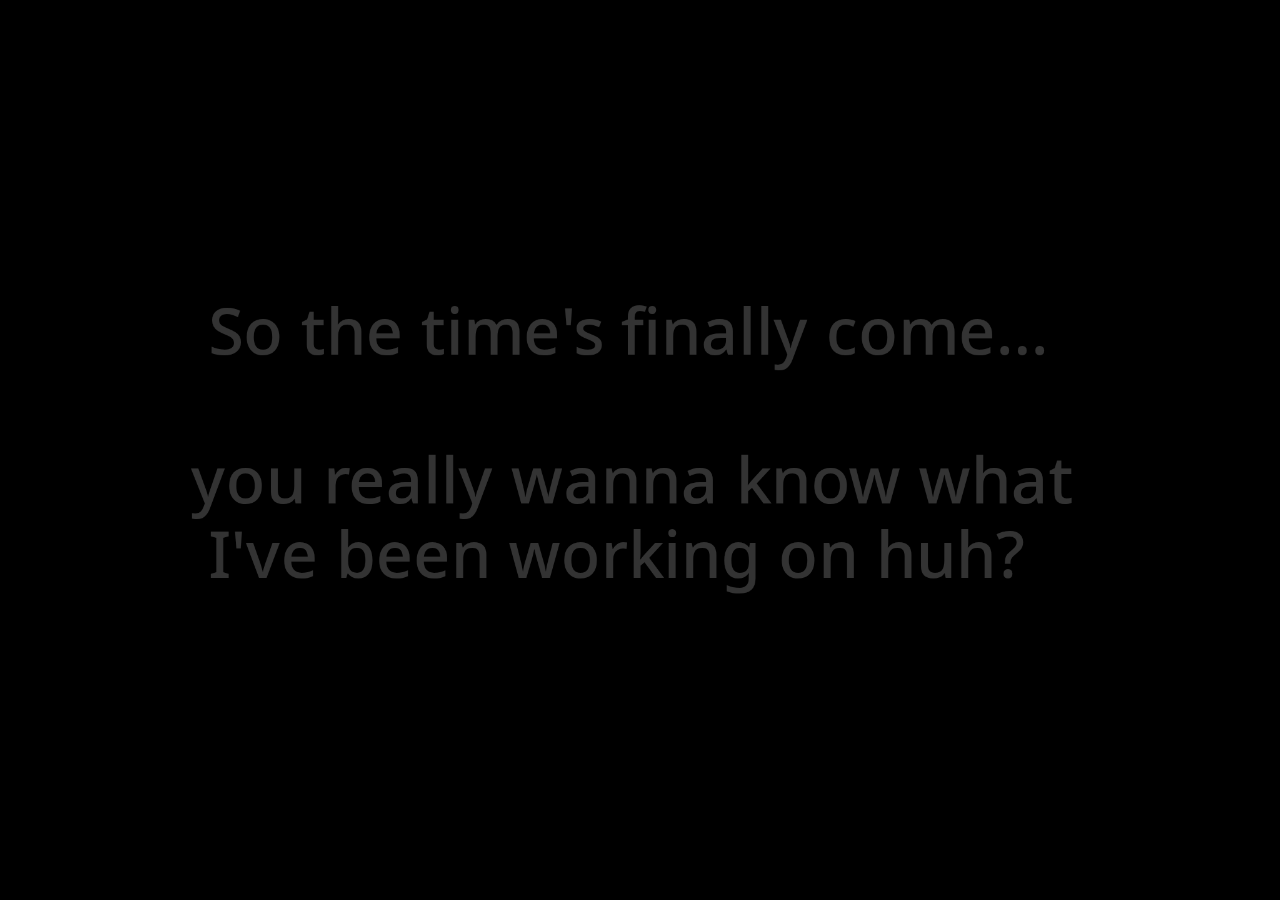
==== coolThing.html @ 1801b7de "first commit" ====
<!DOCTYPE html>
<!-- Created with https://packager.turbowarp.org/ -->
<html>
<head>
  <meta charset="utf-8">
  <meta name="viewport" content="width=device-width, initial-scale=1.0, maximum-scale=1.0, user-scalable=no">
  <!-- We only include this to explicitly loosen the CSP of various packager environments. It does not provide any security. -->
  <meta http-equiv="Content-Security-Policy" content="default-src * 'self' 'unsafe-inline' 'unsafe-eval' data: blob:">
  <title>coolThing</title>
  <style>
    body {
      color: #000000;
      font-family: sans-serif;
      overflow: hidden;
      margin: 0;
      padding: 0;
    }
    :root, body.is-fullscreen {
      background-color: #000000;
    }
    [hidden] {
      display: none !important;
    }
    h1 {
      font-weight: normal;
    }
    a {
      color: inherit;
      text-decoration: underline;
      cursor: pointer;
    }

    #app, #loading, #error, #launch {
      position: absolute;
      top: 0;
      left: 0;
      width: 100%;
      height: 100%;
    }
    .screen {
      display: flex;
      flex-direction: column;
      align-items: center;
      justify-content: center;
      text-align: center;
      cursor: default;
      user-select: none;
      -webkit-user-select: none;
      background-color: #000000;
    }
    #launch {
      background-color: rgba(0, 0, 0, 0.7);
      cursor: pointer;
    }
    .green-flag {
      width: 80px;
      height: 80px;
      padding: 16px;
      border-radius: 100%;
      background: rgba(255, 255, 255, 0.75);
      border: 3px solid hsla(0, 100%, 100%, 1);
      display: flex;
      justify-content: center;
      align-items: center;
      box-sizing: border-box;
    }
    #loading {
      
    }
    .progress-bar-outer {
      border: 1px solid currentColor;
      height: 10px;
      width: 200px;
      max-width: 200px;
    }
    .progress-bar-inner {
      height: 100%;
      width: 0;
      background-color: currentColor;
    }
    .loading-text, noscript {
      font-weight: normal;
      font-size: 36px;
      margin: 0 0 16px;
    }
    .loading-image {
      margin: 0 0 16px;
    }
    #error-message, #error-stack {
      font-family: monospace;
      max-width: 600px;
      white-space: pre-wrap;
      user-select: text;
      -webkit-user-select: text;
    }
    #error-stack {
      text-align: left;
      max-height: 200px;
      overflow: auto;
    }
    .control-button {
      width: 2rem;
      height: 2rem;
      padding: 0.375rem;
      border-radius: 0.25rem;
      margin-top: 0.5rem;
      margin-bottom: 0.5rem;
      user-select: none;
      -webkit-user-select: none;
      cursor: pointer;
      border: 0;
      border-radius: 4px;
    }
    .control-button:hover {
      background: #00000026;
    }
    .control-button.active {
      background: #00000059;
    }
    .fullscreen-button {
      background: white !important;
    }
    .standalone-fullscreen-button {
      position: absolute;
      top: 0;
      right: 0;
      background-color: rgba(0, 0, 0, 0.5);
      border-radius: 0 0 0 4px;
      padding: 4px;
      cursor: pointer;
    }
    .sc-canvas {
      cursor: auto;
    }
    .sc-monitor-root[opcode^="data_"] .sc-monitor-value-color {
      background-color: #ff8c1a !important;
    }
    
  </style>
  <meta name="theme-color" content="#000000">
  
</head>
<body>
  <div id="app"></div>

  <div id="launch" class="screen" hidden title="Click to start">
    <div class="green-flag">
      <svg viewBox="0 0 16.63 17.5" width="42" height="44">
        <defs><style>.cls-1,.cls-2{fill:#4cbf56;stroke:#45993d;stroke-linecap:round;stroke-linejoin:round;}.cls-2{stroke-width:1.5px;}</style></defs>
        <path class="cls-1" d="M.75,2A6.44,6.44,0,0,1,8.44,2h0a6.44,6.44,0,0,0,7.69,0V12.4a6.44,6.44,0,0,1-7.69,0h0a6.44,6.44,0,0,0-7.69,0"/>
        <line class="cls-2" x1="0.75" y1="16.75" x2="0.75" y2="0.75"/>
      </svg>
    </div>
  </div>

  <div id="loading" class="screen">
    <noscript>Enable JavaScript</noscript>
    
    
    
  </div>

  <div id="error" class="screen" hidden>
    <h1>Error</h1>
    <details>
      <summary id="error-message"></summary>
      <p id="error-stack"></p>
    </details>
  </div>

  <script>/*!
Parts of this script are from the TurboWarp Packager <https://packager.turbowarp.org/>, licensed as follows:
Copyright (C) 2021-2022 Thomas Weber

This program is free software: you can redistribute it and/or modify
it under the terms of the GNU Lesser General Public License version 3
as published by the Free Software Foundation.

This program is distributed in the hope that it will be useful,
but WITHOUT ANY WARRANTY; without even the implied warranty of
MERCHANTABILITY or FITNESS FOR A PARTICULAR PURPOSE.  See the
GNU Lesser General Public License for more details.

You should have received a copy of the GNU Lesser General Public License
along with this program. If not, see <https://www.gnu.org/licenses/>.

Parts of this script are from Scratch <https://scratch.mit.edu/>, licensed as follows:
Copyright (c) 2016, Massachusetts Institute of Technology
All rights reserved.

Redistribution and use in source and binary forms, with or without modification, are permitted provided that the following conditions are met:

1. Redistributions of source code must retain the above copyright notice, this list of conditions and the following disclaimer.

2. Redistributions in binary form must reproduce the above copyright notice, this list of conditions and the following disclaimer in the documentation and/or other materials provided with the distribution.

3. Neither the name of the copyright holder nor the names of its contributors may be used to endorse or promote products derived from this software without specific prior written permission.

THIS SOFTWARE IS PROVIDED BY THE COPYRIGHT HOLDERS AND CONTRIBUTORS "AS IS" AND ANY EXPRESS OR IMPLIED WARRANTIES, INCLUDING, BUT NOT LIMITED TO, THE IMPLIED WARRANTIES OF MERCHANTABILITY AND FITNESS FOR A PARTICULAR PURPOSE ARE DISCLAIMED. IN NO EVENT SHALL THE COPYRIGHT HOLDER OR CONTRIBUTORS BE LIABLE FOR ANY DIRECT, INDIRECT, INCIDENTAL, SPECIAL, EXEMPLARY, OR CONSEQUENTIAL DAMAGES (INCLUDING, BUT NOT LIMITED TO, PROCUREMENT OF SUBSTITUTE GOODS OR SERVICES; LOSS OF USE, DATA, OR PROFITS; OR BUSINESS INTERRUPTION) HOWEVER CAUSED AND ON ANY THEORY OF LIABILITY, WHETHER IN CONTRACT, STRICT LIABILITY, OR TORT (INCLUDING NEGLIGENCE OR OTHERWISE) ARISING IN ANY WAY OUT OF THE USE OF THIS SOFTWARE, EVEN IF ADVISED OF THE POSSIBILITY OF SUCH DAMAGE.
*/

!function(A){function B(B){for(var t,g,i=B[0],Q=B[1],s=0,r=[];s<i.length;s++)g=i[s],Object.prototype.hasOwnProperty.call(e,g)&&e[g]&&r.push(e[g][0]),e[g]=0;for(t in Q)Object.prototype.hasOwnProperty.call(Q,t)&&(A[t]=Q[t]);for(n&&n(B);r.length;)r.shift()()}var t={},e={1:0};function g(B){if(t[B])return t[B].exports;var e=t[B]={i:B,l:!1,exports:{}};return A[B].call(e.exports,e,e.exports,g),e.l=!0,e.exports}g.e=function(A){var B=[],t=e[A];if(0!==t)if(t)B.push(t[2]);else{var i=new Promise((function(B,g){t=e[A]=[B,g]}));B.push(t[2]=i);var Q,s=document.createElement("script");s.charset="utf-8",s.timeout=120,g.nc&&s.setAttribute("nonce",g.nc),s.src=function(A){return g.p+"scaffolding/"+({0:"iframe-extension-worker"}[A]||A)+".js"}(A);var n=new Error;Q=function(B){s.onerror=s.onload=null,clearTimeout(r);var t=e[A];if(0!==t){if(t){var g=B&&("load"===B.type?"missing":B.type),i=B&&B.target&&B.target.src;n.message="Loading chunk "+A+" failed.\n("+g+": "+i+")",n.name="ChunkLoadError",n.type=g,n.request=i,t[1](n)}e[A]=void 0}};var r=setTimeout((function(){Q({type:"timeout",target:s})}),12e4);s.onerror=s.onload=Q,document.head.appendChild(s)}return Promise.all(B)},g.m=A,g.c=t,g.d=function(A,B,t){g.o(A,B)||Object.defineProperty(A,B,{enumerable:!0,get:t})},g.r=function(A){"undefined"!=typeof Symbol&&Symbol.toStringTag&&Object.defineProperty(A,Symbol.toStringTag,{value:"Module"}),Object.defineProperty(A,"__esModule",{value:!0})},g.t=function(A,B){if(1&B&&(A=g(A)),8&B)return A;if(4&B&&"object"==typeof A&&A&&A.__esModule)return A;var t=Object.create(null);if(g.r(t),Object.defineProperty(t,"default",{enumerable:!0,value:A}),2&B&&"string"!=typeof A)for(var e in A)g.d(t,e,function(B){return A[B]}.bind(null,e));return t},g.n=function(A){var B=A&&A.__esModule?function(){return A.default}:function(){return A};return g.d(B,"a",B),B},g.o=function(A,B){return Object.prototype.hasOwnProperty.call(A,B)},g.p="",g.oe=function(A){throw console.error(A),A};var i=window.webpackJsonp=window.webpackJsonp||[],Q=i.push.bind(i);i.push=B,i=i.slice();for(var s=0;s<i.length;s++)B(i[s]);var n=Q;g(g.s=322)}([function(A,B,t){const e=t(17);e.enable(),A.exports=e("vm")},function(A,B,t){const e=t(21);class g{static toNumber(A){if("number"==typeof A)return Number.isNaN(A)?0:A;const B=Number(A);return Number.isNaN(B)?0:B}static toBoolean(A){return"boolean"==typeof A?A:"string"==typeof A?""!==A&&"0"!==A&&"false"!==A.toLowerCase():Boolean(A)}static toString(A){return String(A)}static toRgbColorList(A){const B=g.toRgbColorObject(A);return[B.r,B.g,B.b]}static toRgbColorObject(A){let B;return"string"==typeof A&&"#"===A.substring(0,1)?(B=e.hexToRgb(A),B||(B={r:0,g:0,b:0,a:255})):B=e.decimalToRgb(g.toNumber(A)),B}static isWhiteSpace(A){return null===A||"string"==typeof A&&0===A.trim().length}static compare(A,B){let t=Number(A),e=Number(B);if(0===t&&g.isWhiteSpace(A)?t=NaN:0===e&&g.isWhiteSpace(B)&&(e=NaN),isNaN(t)||isNaN(e)){const t=String(A).toLowerCase(),e=String(B).toLowerCase();return t<e?-1:t>e?1:0}return t===1/0&&e===1/0||t===-1/0&&e===-1/0?0:t-e}static isInt(A){return"number"==typeof A?!!isNaN(A)||A===Math.floor(A):"boolean"==typeof A||"string"==typeof A&&A.indexOf(".")<0}static get LIST_INVALID(){return"INVALID"}static get LIST_ALL(){return"ALL"}static toListIndex(A,B,t){if("number"!=typeof A){if("all"===A)return t?g.LIST_ALL:g.LIST_INVALID;if("last"===A)return B>0?B:g.LIST_INVALID;if("random"===A||"any"===A)return B>0?1+Math.floor(Math.random()*B):g.LIST_INVALID}return(A=Math.floor(g.toNumber(A)))<1||A>B?g.LIST_INVALID:A}}A.exports=g},function(A,B){A.exports={BOOLEAN:"Boolean",BUTTON:"button",COMMAND:"command",CONDITIONAL:"conditional",EVENT:"event",HAT:"hat",LOOP:"loop",REPORTER:"reporter"}},function(A,B){A.exports=class{static degToRad(A){return A*Math.PI/180}static radToDeg(A){return 180*A/Math.PI}static clamp(A,B,t){return Math.min(Math.max(A,B),t)}static wrapClamp(A,B,t){const e=t-B+1;return A-Math.floor((A-B)/e)*e}static tan(A){switch(A%=360){case-270:case 90:return 1/0;case-90:case 270:return-1/0;default:return Math.round(1e10*Math.tan(Math.PI*A/180))/1e10}}static reducedSortOrdering(A){const B=A.slice(0).sort((A,B)=>A-B);return A.map(A=>B.indexOf(A))}static inclusiveRandIntWithout(A,B,t){const e=B-A,g=A+Math.floor(Math.random()*e);return g>=t?g+1:g}static scale(A,B,t,e,g){return(A-B)/(t-B)*(g-e)+e}}},function(A,B,t){"use strict";var e=t(123),g=t(124),i=t(60),Q=t(59),s=t(58);function n(A,B){return Object.keys(B).forEach((function(t){A[t]=B[t]})),A}A.exports=function A(){var B=n({},s),t="en",r={},c=function(A){return A},E=null,o="warning",w={};function C(A,B,i){var Q="string"==typeof A?A:A.default,s=Y(Q,"object"==typeof A&&A.id||c(Q),i||t);return(s.format||(s.format=g(e(s.message),i||t,w)))(B)}C.rich=function(A,B,i){var Q="string"==typeof A?A:A.default,s=Y(Q,"object"==typeof A&&A.id||c(Q),i||t);return(s.toParts||(s.toParts=g.toParts(e(s.message,{tagsType:a}),i||t,w)))(B)};var a="<>";function I(A,B){var t=A[2];return function(A,B){var e="object"==typeof t?function(A,B){return Object.keys(A).reduce((function(t,e){return t[e]=A[e](B),t}),{})}(t,B):t;return"function"==typeof A?A(e):A}}function Y(A,B,t){var e=Q(t,r)||"en",g=r[e]||(r[e]={}),i=g[B];if("string"==typeof i&&(i=g[B]={message:i}),!i){var s='Translation for "'+B+'" in "'+e+'" is missing';if("warning"===o)"undefined"!=typeof console&&console.warn(s);else if("ignore"!==o)throw new Error(s);var n="function"==typeof E?E(A,B,e)||A:E||A;i=g[B]={message:n}}return i}function h(A,B,e,g,s){"object"==typeof e&&"object"!=typeof g&&(s=g,g=e,e=0);var n=Q(s||t,i),r=n&&i[n][A]||M;return g["="+ +B]||g[r(B-e)]||g.other}function M(){return"other"}return w[a]=I,C.setup=function(A){return(A=A||{}).locale&&(t=A.locale),"translations"in A&&(r=A.translations||{}),A.generateId&&(c=A.generateId),"missingReplacement"in A&&(E=A.missingReplacement),A.missingTranslation&&(o=A.missingTranslation),A.formats&&(A.formats.number&&n(B.number,A.formats.number),A.formats.date&&n(B.date,A.formats.date),A.formats.time&&n(B.time,A.formats.time)),A.types&&((w=A.types)[a]=I),{locale:t,translations:r,generateId:c,missingReplacement:E,missingTranslation:o,formats:B,types:w}},C.number=function(A,e,g){var i=e&&B.number[e]||B.parseNumberPattern(e)||B.number.default;return new Intl.NumberFormat(g||t,i).format(A)},C.date=function(A,e,g){var i=e&&B.date[e]||B.parseDatePattern(e)||B.date.default;return new Intl.DateTimeFormat(g||t,i).format(A)},C.time=function(A,e,g){var i=e&&B.time[e]||B.parseDatePattern(e)||B.time.default;return new Intl.DateTimeFormat(g||t,i).format(A)},C.select=function(A,B){return B[A]||B.other},C.custom=function(A,B,t,e){return A[1]in w?w[A[1]](A,B)(t,e):t},C.plural=h.bind(null,"cardinal"),C.selectordinal=h.bind(null,"ordinal"),C.namespace=A,C}()},function(A,B){A.exports={ANGLE:"angle",BOOLEAN:"Boolean",COLOR:"color",NUMBER:"number",STRING:"string",MATRIX:"matrix",NOTE:"note",IMAGE:"image"}},function(A,B){const t="!#%()*+,-./:;=?@[]^_`{|}~ABCDEFGHIJKLMNOPQRSTUVWXYZabcdefghijklmnopqrstuvwxyz0123456789";A.exports=function(){const A=t.length,B=[];for(let e=0;e<20;e++)B[e]=t.charAt(Math.random()*A);return B.join("")}},function(A,B,t){const e=t(0);class g{static withoutTrailingDigits(A){let B=A.length-1;for(;B>=0&&"0123456789".indexOf(A.charAt(B))>-1;)B--;return A.slice(0,B+1)}static unusedName(A,B){if(B.indexOf(A)<0)return A;A=g.withoutTrailingDigits(A);let t=2;for(;B.indexOf(A+t)>=0;)t++;return A+t}static splitFirst(A,B){const t=A.indexOf(B);return t>=0?[A.substring(0,t),A.substring(t+1)]:[A,null]}static stringify(A){return JSON.stringify(A,(A,B)=>"number"!=typeof B||B!==1/0&&B!==-1/0&&!isNaN(B)?B:0)}static replaceUnsafeChars(A){if("string"!=typeof A){if(!Array.isArray(A))return e.error("Unexpected input recieved in replaceUnsafeChars"),A;A=String(A)}return A.replace(/[<>&'"]/g,A=>{switch(A){case"<":return"lt";case">":return"gt";case"&":return"amp";case"'":return"apos";case'"':return"quot"}})}}A.exports=g},function(A,B,t){const e=t(6),g=t(28);class i{constructor(A,B,t,g){switch(this.id=A||e(),this.name=B,this.type=t,this.isCloud=g,this.type){case i.SCALAR_TYPE:this.value=0;break;case i.LIST_TYPE:this.value=[];break;case i.BROADCAST_MESSAGE_TYPE:this.value=this.name;break;default:throw new Error("Invalid variable type: ".concat(this.type))}}toXML(A){return A=!0===A,'<variable type="'.concat(this.type,'" id="').concat(this.id,'" islocal="').concat(A,'" iscloud="').concat(this.isCloud,'">').concat(g(this.name),"</variable>")}static get SCALAR_TYPE(){return""}static get LIST_TYPE(){return"list"}static get BROADCAST_MESSAGE_TYPE(){return"broadcast_msg"}}A.exports=i},function(A,B,t){
/*!
 * @license twgl.js 4.4.0 Copyright (c) 2015, Gregg Tavares All Rights Reserved.
 * Available via the MIT license.
 * see: http://github.com/greggman/twgl.js for details
 */
var e;"undefined"!=typeof self&&self,e=function(){return function(A){var B={};function t(e){if(B[e])return B[e].exports;var g=B[e]={i:e,l:!1,exports:{}};return A[e].call(g.exports,g,g.exports,t),g.l=!0,g.exports}return t.m=A,t.c=B,t.d=function(A,B,e){t.o(A,B)||Object.defineProperty(A,B,{configurable:!1,enumerable:!0,get:e})},t.n=function(A){var B=A&&A.__esModule?function(){return A.default}:function(){return A};return t.d(B,"a",B),B},t.o=function(A,B){return Object.prototype.hasOwnProperty.call(A,B)},t.p="",t(t.s=9)}([function(A,B,t){"use strict";B.__esModule=!0,B.copyExistingProperties=function(A,B){Object.keys(B).forEach((function(t){B.hasOwnProperty(t)&&A.hasOwnProperty(t)&&(B[t]=A[t])}))},B.copyNamedProperties=function(A,B,t){A.forEach((function(A){var e=B[A];void 0!==e&&(t[A]=e)}))},B.isBuffer=function(A,B){return Q||(Q=A.createBuffer()),B instanceof Q.constructor},B.isRenderbuffer=function(A,B){return s||(s=A.createRenderbuffer()),B instanceof s.constructor},B.isShader=function(A,B){return n||(n=A.createShader(A.VERTEX_SHADER)),B instanceof n.constructor},B.isTexture=function(A,B){return r||(r=A.createTexture()),B instanceof r.constructor},B.isSampler=function(A,B){if(!c){if(!A.createSampler)return!1;c=A.createSampler()}return B instanceof c.constructor},B.warn=B.error=void 0;var e,g=(e=t(2))&&e.__esModule?e:{default:e},i=g.default.console&&g.default.console.error&&"function"==typeof g.default.console.error?g.default.console.error.bind(g.default.console):function(){};B.error=i;var Q,s,n,r,c,E=g.default.console&&g.default.console.warn&&"function"==typeof g.default.console.warn?g.default.console.warn.bind(g.default.console):function(){};B.warn=E},function(A,B,t){"use strict";B.__esModule=!0,B.getGLTypeForTypedArray=function(A){if(A instanceof Int8Array)return 5120;if(A instanceof Uint8Array)return 5121;if(A instanceof Uint8ClampedArray)return 5121;if(A instanceof Int16Array)return 5122;if(A instanceof Uint16Array)return 5123;if(A instanceof Int32Array)return 5124;if(A instanceof Uint32Array)return 5125;if(A instanceof Float32Array)return 5126;throw"unsupported typed array type"},B.getGLTypeForTypedArrayType=function(A){if(A===Int8Array)return 5120;if(A===Uint8Array)return 5121;if(A===Uint8ClampedArray)return 5121;if(A===Int16Array)return 5122;if(A===Uint16Array)return 5123;if(A===Int32Array)return 5124;if(A===Uint32Array)return 5125;if(A===Float32Array)return 5126;throw"unsupported typed array type"},B.getTypedArrayTypeForGLType=function(A){var B=i[A];if(!B)throw"unknown gl type";return B},B.isArrayBuffer=void 0;var e,g=(e=t(2))&&e.__esModule?e:{default:e},i={},Q=i;Q[5120]=Int8Array,Q[5121]=Uint8Array,Q[5122]=Int16Array,Q[5123]=Uint16Array,Q[5124]=Int32Array,Q[5125]=Uint32Array,Q[5126]=Float32Array,Q[32819]=Uint16Array,Q[32820]=Uint16Array,Q[33635]=Uint16Array,Q[5131]=Uint16Array,Q[33640]=Uint32Array,Q[35899]=Uint32Array,Q[35902]=Uint32Array,Q[36269]=Uint32Array,Q[34042]=Uint32Array;var s=g.default.SharedArrayBuffer?function(A){return A&&A.buffer&&(A.buffer instanceof ArrayBuffer||A.buffer instanceof g.default.SharedArrayBuffer)}:function(A){return A&&A.buffer&&A.buffer instanceof ArrayBuffer};B.isArrayBuffer=s},function(A,B,t){"use strict";B.__esModule=!0,B.default=void 0;var e=void 0!==e?e:"undefined"!=typeof self?self:"undefined"!=typeof window?window:{};B.default=e},function(A,B,t){"use strict";B.__esModule=!0,B.add=function(A,B,t){return(t=t||new e(3))[0]=A[0]+B[0],t[1]=A[1]+B[1],t[2]=A[2]+B[2],t},B.copy=function(A,B){return(B=B||new e(3))[0]=A[0],B[1]=A[1],B[2]=A[2],B},B.create=function(A,B,t){var g=new e(3);return A&&(g[0]=A),B&&(g[1]=B),t&&(g[2]=t),g},B.cross=function(A,B,t){t=t||new e(3);var g=A[2]*B[0]-A[0]*B[2],i=A[0]*B[1]-A[1]*B[0];return t[0]=A[1]*B[2]-A[2]*B[1],t[1]=g,t[2]=i,t},B.distance=function(A,B){var t=A[0]-B[0],e=A[1]-B[1],g=A[2]-B[2];return Math.sqrt(t*t+e*e+g*g)},B.distanceSq=function(A,B){var t=A[0]-B[0],e=A[1]-B[1],g=A[2]-B[2];return t*t+e*e+g*g},B.divide=function(A,B,t){return(t=t||new e(3))[0]=A[0]/B[0],t[1]=A[1]/B[1],t[2]=A[2]/B[2],t},B.divScalar=function(A,B,t){return(t=t||new e(3))[0]=A[0]/B,t[1]=A[1]/B,t[2]=A[2]/B,t},B.dot=function(A,B){return A[0]*B[0]+A[1]*B[1]+A[2]*B[2]},B.lerp=function(A,B,t,g){return(g=g||new e(3))[0]=(1-t)*A[0]+t*B[0],g[1]=(1-t)*A[1]+t*B[1],g[2]=(1-t)*A[2]+t*B[2],g},B.length=function(A){return Math.sqrt(A[0]*A[0]+A[1]*A[1]+A[2]*A[2])},B.lengthSq=function(A){return A[0]*A[0]+A[1]*A[1]+A[2]*A[2]},B.mulScalar=function(A,B,t){return(t=t||new e(3))[0]=A[0]*B,t[1]=A[1]*B,t[2]=A[2]*B,t},B.multiply=function(A,B,t){return(t=t||new e(3))[0]=A[0]*B[0],t[1]=A[1]*B[1],t[2]=A[2]*B[2],t},B.negate=function(A,B){return(B=B||new e(3))[0]=-A[0],B[1]=-A[1],B[2]=-A[2],B},B.normalize=function(A,B){B=B||new e(3);var t=A[0]*A[0]+A[1]*A[1]+A[2]*A[2],g=Math.sqrt(t);return g>1e-5?(B[0]=A[0]/g,B[1]=A[1]/g,B[2]=A[2]/g):(B[0]=0,B[1]=0,B[2]=0),B},B.setDefaultType=function(A){var B=e;return e=A,B},B.subtract=function(A,B,t){return(t=t||new e(3))[0]=A[0]-B[0],t[1]=A[1]-B[1],t[2]=A[2]-B[2],t};var e=Float32Array},function(A,B,t){"use strict";B.__esModule=!0,B.isWebGL1=function(A){return!A.texStorage2D},B.isWebGL2=function(A){return!!A.texStorage2D},B.glEnumToString=void 0;var e,g,i=(e={},g={},function(A,B){return function(A){var B=A.constructor.name;if(!e[B]){for(var t in A)if("number"==typeof A[t]){var i=g[A[t]];g[A[t]]=i?"".concat(i," | ").concat(t):t}e[B]=!0}}(A),g[B]||"0x"+B.toString(16)});B.glEnumToString=i},function(A,B,t){"use strict";B.__esModule=!0,B.createAttributeSetters=z,B.createProgram=H,B.createProgramFromScripts=function(A,B,t,e,g){for(var i=N(t,e,g),Q=[],s=0;s<B.length;++s){var n=R(A,B[s],A[m[s]],i.errorCallback);if(!n)return null;Q.push(n)}return H(A,Q,i)},B.createProgramFromSources=p,B.createProgramInfo=function(A,B,t,e,g){var i=N(t,e,g),Q=!0;if(B=B.map((function(A){if(A.indexOf("\n")<0){var B=c(A);B?A=B.text:(i.errorCallback("no element with id: "+A),Q=!1)}return A})),!Q)return null;var s=p(A,B,i);return s?P(A,s):null},B.createProgramInfoFromProgram=P,B.createUniformSetters=y,B.createUniformBlockSpecFromProgram=j,B.createUniformBlockInfoFromProgram=S,B.createUniformBlockInfo=function(A,B,t){return S(A,B.program,B.uniformBlockSpec,t)},B.createTransformFeedback=function(A,B,t){var e=A.createTransformFeedback();return A.bindTransformFeedback(A.TRANSFORM_FEEDBACK,e),A.useProgram(B.program),T(A,B,t),A.bindTransformFeedback(A.TRANSFORM_FEEDBACK,null),function(A,B,t){for(var e in B.transformFeedbackInfo&&(B=B.transformFeedbackInfo),t.attribs&&(t=t.attribs),t){var g=B[e];g&&A.bindBufferBase(A.TRANSFORM_FEEDBACK_BUFFER,g.index,null)}}(A,B,t),e},B.createTransformFeedbackInfo=k,B.bindTransformFeedbackInfo=T,B.setAttributes=L,B.setBuffersAndAttributes=function(A,B,t){t.vertexArrayObject?A.bindVertexArray(t.vertexArrayObject):(L(B.attribSetters||B,t.attribs),t.indices&&A.bindBuffer(A.ELEMENT_ARRAY_BUFFER,t.indices))},B.setUniforms=function A(B,t){for(var e=B.uniformSetters||B,g=arguments.length,i=1;i<g;++i){var Q=arguments[i];if(Array.isArray(Q))for(var s=Q.length,n=0;n<s;++n)A(e,Q[n]);else for(var r in Q){var c=e[r];c&&c(Q[r])}}},B.setUniformBlock=function(A,B,t){b(A,B,t)&&A.bufferData(A.UNIFORM_BUFFER,t.array,A.DYNAMIC_DRAW)},B.setBlockUniforms=function(A,B){var t=A.uniforms;for(var e in B){var g=t[e];if(g){var i=B[e];i.length?g.set(i):g[0]=i}}},B.bindUniformBlock=b;var e,g=s(t(4)),i=s(t(0)),Q=(e=t(2))&&e.__esModule?e:{default:e};function s(A){if(A&&A.__esModule)return A;var B={};if(null!=A)for(var t in A)if(Object.prototype.hasOwnProperty.call(A,t)){var e=Object.defineProperty&&Object.getOwnPropertyDescriptor?Object.getOwnPropertyDescriptor(A,t):{};e.get||e.set?Object.defineProperty(B,t,e):B[t]=A[t]}return B.default=A,B}var n=i.error,r=i.warn,c=Q.default&&Q.default.document&&Q.default.document.getElementById?Q.default.document.getElementById.bind(Q.default.document):function(){return null},E={};function o(A,B){return E[B].bindPoint}function w(A,B){return function(t){A.uniform1i(B,t)}}function C(A,B){return function(t){A.uniform1iv(B,t)}}function a(A,B){return function(t){A.uniform2iv(B,t)}}function I(A,B){return function(t){A.uniform3iv(B,t)}}function Y(A,B){return function(t){A.uniform4iv(B,t)}}function h(A,B,t,e){var Q=o(0,B);return g.isWebGL2(A)?function(B){var g,s;i.isTexture(A,B)?(g=B,s=null):(g=B.texture,s=B.sampler),A.uniform1i(e,t),A.activeTexture(A.TEXTURE0+t),A.bindTexture(Q,g),A.bindSampler(t,s)}:function(B){A.uniform1i(e,t),A.activeTexture(A.TEXTURE0+t),A.bindTexture(Q,B)}}function M(A,B,t,e,Q){for(var s=o(0,B),n=new Int32Array(Q),r=0;r<Q;++r)n[r]=t+r;return g.isWebGL2(A)?function(B){A.uniform1iv(e,n),B.forEach((function(B,e){var g,Q;A.activeTexture(A.TEXTURE0+n[e]),i.isTexture(A,B)?(g=B,Q=null):(g=B.texture,Q=B.sampler),A.bindSampler(t,Q),A.bindTexture(s,g)}))}:function(B){A.uniform1iv(e,n),B.forEach((function(B,t){A.activeTexture(A.TEXTURE0+n[t]),A.bindTexture(s,B)}))}}function F(A,B){return function(t){A.bindBuffer(A.ARRAY_BUFFER,t.buffer),A.enableVertexAttribArray(B),A.vertexAttribPointer(B,t.numComponents||t.size,t.type||A.FLOAT,t.normalize||!1,t.stride||0,t.offset||0),void 0!==t.divisor&&A.vertexAttribDivisor(B,t.divisor)}}function D(A,B){return function(t){A.bindBuffer(A.ARRAY_BUFFER,t.buffer),A.enableVertexAttribArray(B),A.vertexAttribIPointer(B,t.numComponents||t.size,t.type||A.INT,t.stride||0,t.offset||0),void 0!==t.divisor&&A.vertexAttribDivisor(B,t.divisor)}}function u(A,B,t){var e=t.size,g=t.count;return function(t){A.bindBuffer(A.ARRAY_BUFFER,t.buffer);for(var i=t.size||t.numComponents||e,Q=i/g,s=t.type||A.FLOAT,n=E[s].size*i,r=t.normalize||!1,c=t.offset||0,o=n/g,w=0;w<g;++w)A.enableVertexAttribArray(B+w),A.vertexAttribPointer(B+w,Q,s,r,n,c+o*w),void 0!==t.divisor&&A.vertexAttribDivisor(B+w,t.divisor)}}E[5126]={Type:Float32Array,size:4,setter:function(A,B){return function(t){A.uniform1f(B,t)}},arraySetter:function(A,B){return function(t){A.uniform1fv(B,t)}}},E[35664]={Type:Float32Array,size:8,setter:function(A,B){return function(t){A.uniform2fv(B,t)}}},E[35665]={Type:Float32Array,size:12,setter:function(A,B){return function(t){A.uniform3fv(B,t)}}},E[35666]={Type:Float32Array,size:16,setter:function(A,B){return function(t){A.uniform4fv(B,t)}}},E[5124]={Type:Int32Array,size:4,setter:w,arraySetter:C},E[35667]={Type:Int32Array,size:8,setter:a},E[35668]={Type:Int32Array,size:12,setter:I},E[35669]={Type:Int32Array,size:16,setter:Y},E[5125]={Type:Uint32Array,size:4,setter:function(A,B){return function(t){A.uniform1ui(B,t)}},arraySetter:function(A,B){return function(t){A.uniform1uiv(B,t)}}},E[36294]={Type:Uint32Array,size:8,setter:function(A,B){return function(t){A.uniform2uiv(B,t)}}},E[36295]={Type:Uint32Array,size:12,setter:function(A,B){return function(t){A.uniform3uiv(B,t)}}},E[36296]={Type:Uint32Array,size:16,setter:function(A,B){return function(t){A.uniform4uiv(B,t)}}},E[35670]={Type:Uint32Array,size:4,setter:w,arraySetter:C},E[35671]={Type:Uint32Array,size:8,setter:a},E[35672]={Type:Uint32Array,size:12,setter:I},E[35673]={Type:Uint32Array,size:16,setter:Y},E[35674]={Type:Float32Array,size:16,setter:function(A,B){return function(t){A.uniformMatrix2fv(B,!1,t)}}},E[35675]={Type:Float32Array,size:36,setter:function(A,B){return function(t){A.uniformMatrix3fv(B,!1,t)}}},E[35676]={Type:Float32Array,size:64,setter:function(A,B){return function(t){A.uniformMatrix4fv(B,!1,t)}}},E[35685]={Type:Float32Array,size:24,setter:function(A,B){return function(t){A.uniformMatrix2x3fv(B,!1,t)}}},E[35686]={Type:Float32Array,size:32,setter:function(A,B){return function(t){A.uniformMatrix2x4fv(B,!1,t)}}},E[35687]={Type:Float32Array,size:24,setter:function(A,B){return function(t){A.uniformMatrix3x2fv(B,!1,t)}}},E[35688]={Type:Float32Array,size:48,setter:function(A,B){return function(t){A.uniformMatrix3x4fv(B,!1,t)}}},E[35689]={Type:Float32Array,size:32,setter:function(A,B){return function(t){A.uniformMatrix4x2fv(B,!1,t)}}},E[35690]={Type:Float32Array,size:48,setter:function(A,B){return function(t){A.uniformMatrix4x3fv(B,!1,t)}}},E[35678]={Type:null,size:0,setter:h,arraySetter:M,bindPoint:3553},E[35680]={Type:null,size:0,setter:h,arraySetter:M,bindPoint:34067},E[35679]={Type:null,size:0,setter:h,arraySetter:M,bindPoint:32879},E[35682]={Type:null,size:0,setter:h,arraySetter:M,bindPoint:3553},E[36289]={Type:null,size:0,setter:h,arraySetter:M,bindPoint:35866},E[36292]={Type:null,size:0,setter:h,arraySetter:M,bindPoint:35866},E[36293]={Type:null,size:0,setter:h,arraySetter:M,bindPoint:34067},E[36298]={Type:null,size:0,setter:h,arraySetter:M,bindPoint:3553},E[36299]={Type:null,size:0,setter:h,arraySetter:M,bindPoint:32879},E[36300]={Type:null,size:0,setter:h,arraySetter:M,bindPoint:34067},E[36303]={Type:null,size:0,setter:h,arraySetter:M,bindPoint:35866},E[36306]={Type:null,size:0,setter:h,arraySetter:M,bindPoint:3553},E[36307]={Type:null,size:0,setter:h,arraySetter:M,bindPoint:32879},E[36308]={Type:null,size:0,setter:h,arraySetter:M,bindPoint:34067},E[36311]={Type:null,size:0,setter:h,arraySetter:M,bindPoint:35866};var l={};l[5126]={size:4,setter:F},l[35664]={size:8,setter:F},l[35665]={size:12,setter:F},l[35666]={size:16,setter:F},l[5124]={size:4,setter:D},l[35667]={size:8,setter:D},l[35668]={size:12,setter:D},l[35669]={size:16,setter:D},l[5125]={size:4,setter:D},l[36294]={size:8,setter:D},l[36295]={size:12,setter:D},l[36296]={size:16,setter:D},l[35670]={size:4,setter:D},l[35671]={size:8,setter:D},l[35672]={size:12,setter:D},l[35673]={size:16,setter:D},l[35674]={size:4,setter:u,count:2},l[35675]={size:9,setter:u,count:3},l[35676]={size:16,setter:u,count:4};var d=/^[ \t]*\n/;function U(A,B,t,e){var g=e||n,i=A.createShader(t),Q=0;if(d.test(B)&&(Q=1,B=B.replace(d,"")),A.shaderSource(i,B),A.compileShader(i),!A.getShaderParameter(i,A.COMPILE_STATUS)){var s=A.getShaderInfoLog(i);return g(function(A,B){return B=B||0,++B,A.split("\n").map((function(A,t){return t+B+": "+A})).join("\n")}(B,Q)+"\n*** Error compiling shader: "+s),A.deleteShader(i),null}return i}function N(A,B,t){var e;if("function"==typeof B&&(t=B,B=void 0),"function"==typeof A)t=A,A=void 0;else if(A&&!Array.isArray(A)){if(A.errorCallback)return A;var g=A;t=g.errorCallback,A=g.attribLocations,e=g.transformFeedbackVaryings}var i={errorCallback:t||n,transformFeedbackVaryings:e};if(A){var Q={};Array.isArray(A)?A.forEach((function(A,t){Q[A]=B?B[t]:t})):Q=A,i.attribLocations=Q}return i}var m=["VERTEX_SHADER","FRAGMENT_SHADER"];function G(A){return A.indexOf("frag")>=0?(void 0).FRAGMENT_SHADER:A.indexOf("vert")>=0?(void 0).VERTEX_SHADER:void 0}function f(A,B){B.forEach((function(B){A.deleteShader(B)}))}function H(A,B,t,e,g){for(var Q=N(t,e,g),s=[],n=[],r=0;r<B.length;++r){var E=B[r];if("string"==typeof E){var o=c(E),w=o?o.text:E,C=A[m[r]];o&&o.type&&(C=G(o.type)||C),E=U(A,w,C,Q.errorCallback),n.push(E)}i.isShader(A,E)&&s.push(E)}if(s.length!==B.length)return Q.errorCallback("not enough shaders for program"),f(A,n),null;var a=A.createProgram();s.forEach((function(B){A.attachShader(a,B)})),Q.attribLocations&&Object.keys(Q.attribLocations).forEach((function(B){A.bindAttribLocation(a,Q.attribLocations[B],B)}));var I=Q.transformFeedbackVaryings;if(I&&(I.attribs&&(I=I.attribs),Array.isArray(I)||(I=Object.keys(I)),A.transformFeedbackVaryings(a,I,Q.transformFeedbackMode||A.SEPARATE_ATTRIBS)),A.linkProgram(a),!A.getProgramParameter(a,A.LINK_STATUS)){var Y=A.getProgramInfoLog(a);return Q.errorCallback("Error in program linking:"+Y),A.deleteProgram(a),f(A,n),null}return a}function R(A,B,t,e){var g,i=c(B);if(!i)throw"*** Error: unknown script element"+B;g=i.text;var Q=t||G(i.type);if(!Q)throw"*** Error: unknown shader type";return U(A,g,Q,e)}function p(A,B,t,e,g){for(var i=N(t,e,g),Q=[],s=0;s<B.length;++s){var n=U(A,B[s],A[m[s]],i.errorCallback);if(!n)return null;Q.push(n)}return H(A,Q,i)}function J(A){var B=A.name;return B.startsWith("gl_")||B.startsWith("webgl_")}function y(A,B){var t=0;function e(B,e){var g,i=A.getUniformLocation(B,e.name),Q=e.size>1&&"[0]"===e.name.substr(-3),s=e.type,n=E[s];if(!n)throw"unknown type: 0x"+s.toString(16);if(n.bindPoint){var r=t;t+=e.size,g=Q?n.arraySetter(A,s,r,i,e.size):n.setter(A,s,r,i,e.size)}else g=n.arraySetter&&Q?n.arraySetter(A,i):n.setter(A,i);return g.location=i,g}for(var g={},i=A.getProgramParameter(B,A.ACTIVE_UNIFORMS),Q=0;Q<i;++Q){var s=A.getActiveUniform(B,Q);if(!J(s)){var n=s.name;"[0]"===n.substr(-3)&&(n=n.substr(0,n.length-3));var r=e(B,s);g[n]=r}}return g}function k(A,B){for(var t={},e=A.getProgramParameter(B,A.TRANSFORM_FEEDBACK_VARYINGS),g=0;g<e;++g){var i=A.getTransformFeedbackVarying(B,g);t[i.name]={index:g,type:i.type,size:i.size}}return t}function T(A,B,t){for(var e in B.transformFeedbackInfo&&(B=B.transformFeedbackInfo),t.attribs&&(t=t.attribs),t){var g=B[e];if(g){var i=t[e];i.offset?A.bindBufferRange(A.TRANSFORM_FEEDBACK_BUFFER,g.index,i.buffer,i.offset,i.size):A.bindBufferBase(A.TRANSFORM_FEEDBACK_BUFFER,g.index,i.buffer)}}}function j(A,B){for(var t=A.getProgramParameter(B,A.ACTIVE_UNIFORMS),e=[],g=[],i=0;i<t;++i){g.push(i),e.push({});var Q=A.getActiveUniform(B,i);if(J(Q))break;e[i].name=Q.name}[["UNIFORM_TYPE","type"],["UNIFORM_SIZE","size"],["UNIFORM_BLOCK_INDEX","blockNdx"],["UNIFORM_OFFSET","offset"]].forEach((function(t){var i=t[0],Q=t[1];A.getActiveUniforms(B,g,A[i]).forEach((function(A,B){e[B][Q]=A}))}));for(var s={},n=A.getProgramParameter(B,A.ACTIVE_UNIFORM_BLOCKS),r=0;r<n;++r){var c=A.getActiveUniformBlockName(B,r),E={index:r,usedByVertexShader:A.getActiveUniformBlockParameter(B,r,A.UNIFORM_BLOCK_REFERENCED_BY_VERTEX_SHADER),usedByFragmentShader:A.getActiveUniformBlockParameter(B,r,A.UNIFORM_BLOCK_REFERENCED_BY_FRAGMENT_SHADER),size:A.getActiveUniformBlockParameter(B,r,A.UNIFORM_BLOCK_DATA_SIZE),uniformIndices:A.getActiveUniformBlockParameter(B,r,A.UNIFORM_BLOCK_ACTIVE_UNIFORM_INDICES)};E.used=E.usedByVertexSahder||E.usedByFragmentShader,s[c]=E}return{blockSpecs:s,uniformData:e}}var x=/\[\d+\]\.$/;function S(A,B,t,e){var g=t.blockSpecs,i=t.uniformData,Q=g[e];if(!Q)return r("no uniform block object named:",e),{name:e,uniforms:{}};var s=new ArrayBuffer(Q.size),n=A.createBuffer(),c=Q.index;A.bindBuffer(A.UNIFORM_BUFFER,n),A.uniformBlockBinding(B,Q.index,c);var o=e+".";x.test(o)&&(o=o.replace(x,"."));var w={};return Q.uniformIndices.forEach((function(A){var B=i[A],t=E[B.type],e=t.Type,g=B.size*t.size,Q=B.name;Q.substr(0,o.length)===o&&(Q=Q.substr(o.length)),w[Q]=new e(s,B.offset,g/e.BYTES_PER_ELEMENT)})),{name:e,array:s,asFloat:new Float32Array(s),buffer:n,uniforms:w}}function b(A,B,t){var e=(B.uniformBlockSpec||B).blockSpecs[t.name];if(e){var g=e.index;return A.bindBufferRange(A.UNIFORM_BUFFER,g,t.buffer,t.offset||0,t.array.byteLength),!0}return!1}function z(A,B){for(var t={},e=A.getProgramParameter(B,A.ACTIVE_ATTRIBUTES),g=0;g<e;++g){var i=A.getActiveAttrib(B,g);if(!J(i)){var Q=A.getAttribLocation(B,i.name),s=l[i.type],n=s.setter(A,Q,s);n.location=Q,t[i.name]=n}}return t}function L(A,B){for(var t in B){var e=A[t];e&&e(B[t])}}function P(A,B){var t={program:B,uniformSetters:y(A,B),attribSetters:z(A,B)};return g.isWebGL2(A)&&(t.uniformBlockSpec=j(A,B),t.transformFeedbackInfo=k(A,B)),t}},function(A,B,t){"use strict";B.__esModule=!0,B.axisRotate=function(A,B,t,e){e=e||new g(16);var i=B[0],Q=B[1],s=B[2],n=Math.sqrt(i*i+Q*Q+s*s),r=(i/=n)*i,c=(Q/=n)*Q,E=(s/=n)*s,o=Math.cos(t),w=Math.sin(t),C=1-o,a=r+(1-r)*o,I=i*Q*C+s*w,Y=i*s*C-Q*w,h=i*Q*C-s*w,M=c+(1-c)*o,F=Q*s*C+i*w,D=i*s*C+Q*w,u=Q*s*C-i*w,l=E+(1-E)*o,d=A[0],U=A[1],N=A[2],m=A[3],G=A[4],f=A[5],H=A[6],R=A[7],p=A[8],J=A[9],y=A[10],k=A[11];return e[0]=a*d+I*G+Y*p,e[1]=a*U+I*f+Y*J,e[2]=a*N+I*H+Y*y,e[3]=a*m+I*R+Y*k,e[4]=h*d+M*G+F*p,e[5]=h*U+M*f+F*J,e[6]=h*N+M*H+F*y,e[7]=h*m+M*R+F*k,e[8]=D*d+u*G+l*p,e[9]=D*U+u*f+l*J,e[10]=D*N+u*H+l*y,e[11]=D*m+u*R+l*k,A!==e&&(e[12]=A[12],e[13]=A[13],e[14]=A[14],e[15]=A[15]),e},B.axisRotation=function(A,B,t){t=t||new g(16);var e=A[0],i=A[1],Q=A[2],s=Math.sqrt(e*e+i*i+Q*Q),n=(e/=s)*e,r=(i/=s)*i,c=(Q/=s)*Q,E=Math.cos(B),o=Math.sin(B),w=1-E;return t[0]=n+(1-n)*E,t[1]=e*i*w+Q*o,t[2]=e*Q*w-i*o,t[3]=0,t[4]=e*i*w-Q*o,t[5]=r+(1-r)*E,t[6]=i*Q*w+e*o,t[7]=0,t[8]=e*Q*w+i*o,t[9]=i*Q*w-e*o,t[10]=c+(1-c)*E,t[11]=0,t[12]=0,t[13]=0,t[14]=0,t[15]=1,t},B.copy=n,B.frustum=function(A,B,t,e,i,Q,s){s=s||new g(16);var n=B-A,r=e-t,c=i-Q;return s[0]=2*i/n,s[1]=0,s[2]=0,s[3]=0,s[4]=0,s[5]=2*i/r,s[6]=0,s[7]=0,s[8]=(A+B)/n,s[9]=(e+t)/r,s[10]=Q/c,s[11]=-1,s[12]=0,s[13]=0,s[14]=i*Q/c,s[15]=0,s},B.getAxis=function(A,B,t){t=t||e.create();var g=4*B;return t[0]=A[g+0],t[1]=A[g+1],t[2]=A[g+2],t},B.getTranslation=function(A,B){return(B=B||e.create())[0]=A[12],B[1]=A[13],B[2]=A[14],B},B.identity=r,B.inverse=c,B.lookAt=function(A,B,t,n){n=n||new g(16);var r=i,c=Q,E=s;return e.normalize(e.subtract(A,B,E),E),e.normalize(e.cross(t,E,r),r),e.normalize(e.cross(E,r,c),c),n[0]=r[0],n[1]=r[1],n[2]=r[2],n[3]=0,n[4]=c[0],n[5]=c[1],n[6]=c[2],n[7]=0,n[8]=E[0],n[9]=E[1],n[10]=E[2],n[11]=0,n[12]=A[0],n[13]=A[1],n[14]=A[2],n[15]=1,n},B.multiply=function(A,B,t){t=t||new g(16);var e=A[0],i=A[1],Q=A[2],s=A[3],n=A[4],r=A[5],c=A[6],E=A[7],o=A[8],w=A[9],C=A[10],a=A[11],I=A[12],Y=A[13],h=A[14],M=A[15],F=B[0],D=B[1],u=B[2],l=B[3],d=B[4],U=B[5],N=B[6],m=B[7],G=B[8],f=B[9],H=B[10],R=B[11],p=B[12],J=B[13],y=B[14],k=B[15];return t[0]=e*F+n*D+o*u+I*l,t[1]=i*F+r*D+w*u+Y*l,t[2]=Q*F+c*D+C*u+h*l,t[3]=s*F+E*D+a*u+M*l,t[4]=e*d+n*U+o*N+I*m,t[5]=i*d+r*U+w*N+Y*m,t[6]=Q*d+c*U+C*N+h*m,t[7]=s*d+E*U+a*N+M*m,t[8]=e*G+n*f+o*H+I*R,t[9]=i*G+r*f+w*H+Y*R,t[10]=Q*G+c*f+C*H+h*R,t[11]=s*G+E*f+a*H+M*R,t[12]=e*p+n*J+o*y+I*k,t[13]=i*p+r*J+w*y+Y*k,t[14]=Q*p+c*J+C*y+h*k,t[15]=s*p+E*J+a*y+M*k,t},B.negate=function(A,B){return(B=B||new g(16))[0]=-A[0],B[1]=-A[1],B[2]=-A[2],B[3]=-A[3],B[4]=-A[4],B[5]=-A[5],B[6]=-A[6],B[7]=-A[7],B[8]=-A[8],B[9]=-A[9],B[10]=-A[10],B[11]=-A[11],B[12]=-A[12],B[13]=-A[13],B[14]=-A[14],B[15]=-A[15],B},B.ortho=function(A,B,t,e,i,Q,s){return(s=s||new g(16))[0]=2/(B-A),s[1]=0,s[2]=0,s[3]=0,s[4]=0,s[5]=2/(e-t),s[6]=0,s[7]=0,s[8]=0,s[9]=0,s[10]=2/(i-Q),s[11]=0,s[12]=(B+A)/(A-B),s[13]=(e+t)/(t-e),s[14]=(Q+i)/(i-Q),s[15]=1,s},B.perspective=function(A,B,t,e,i){i=i||new g(16);var Q=Math.tan(.5*Math.PI-.5*A),s=1/(t-e);return i[0]=Q/B,i[1]=0,i[2]=0,i[3]=0,i[4]=0,i[5]=Q,i[6]=0,i[7]=0,i[8]=0,i[9]=0,i[10]=(t+e)*s,i[11]=-1,i[12]=0,i[13]=0,i[14]=t*e*s*2,i[15]=0,i},B.rotateX=function(A,B,t){t=t||new g(16);var e=A[4],i=A[5],Q=A[6],s=A[7],n=A[8],r=A[9],c=A[10],E=A[11],o=Math.cos(B),w=Math.sin(B);return t[4]=o*e+w*n,t[5]=o*i+w*r,t[6]=o*Q+w*c,t[7]=o*s+w*E,t[8]=o*n-w*e,t[9]=o*r-w*i,t[10]=o*c-w*Q,t[11]=o*E-w*s,A!==t&&(t[0]=A[0],t[1]=A[1],t[2]=A[2],t[3]=A[3],t[12]=A[12],t[13]=A[13],t[14]=A[14],t[15]=A[15]),t},B.rotateY=function(A,B,t){t=t||new g(16);var e=A[0],i=A[1],Q=A[2],s=A[3],n=A[8],r=A[9],c=A[10],E=A[11],o=Math.cos(B),w=Math.sin(B);return t[0]=o*e-w*n,t[1]=o*i-w*r,t[2]=o*Q-w*c,t[3]=o*s-w*E,t[8]=o*n+w*e,t[9]=o*r+w*i,t[10]=o*c+w*Q,t[11]=o*E+w*s,A!==t&&(t[4]=A[4],t[5]=A[5],t[6]=A[6],t[7]=A[7],t[12]=A[12],t[13]=A[13],t[14]=A[14],t[15]=A[15]),t},B.rotateZ=function(A,B,t){t=t||new g(16);var e=A[0],i=A[1],Q=A[2],s=A[3],n=A[4],r=A[5],c=A[6],E=A[7],o=Math.cos(B),w=Math.sin(B);return t[0]=o*e+w*n,t[1]=o*i+w*r,t[2]=o*Q+w*c,t[3]=o*s+w*E,t[4]=o*n-w*e,t[5]=o*r-w*i,t[6]=o*c-w*Q,t[7]=o*E-w*s,A!==t&&(t[8]=A[8],t[9]=A[9],t[10]=A[10],t[11]=A[11],t[12]=A[12],t[13]=A[13],t[14]=A[14],t[15]=A[15]),t},B.rotationX=function(A,B){B=B||new g(16);var t=Math.cos(A),e=Math.sin(A);return B[0]=1,B[1]=0,B[2]=0,B[3]=0,B[4]=0,B[5]=t,B[6]=e,B[7]=0,B[8]=0,B[9]=-e,B[10]=t,B[11]=0,B[12]=0,B[13]=0,B[14]=0,B[15]=1,B},B.rotationY=function(A,B){B=B||new g(16);var t=Math.cos(A),e=Math.sin(A);return B[0]=t,B[1]=0,B[2]=-e,B[3]=0,B[4]=0,B[5]=1,B[6]=0,B[7]=0,B[8]=e,B[9]=0,B[10]=t,B[11]=0,B[12]=0,B[13]=0,B[14]=0,B[15]=1,B},B.rotationZ=function(A,B){B=B||new g(16);var t=Math.cos(A),e=Math.sin(A);return B[0]=t,B[1]=e,B[2]=0,B[3]=0,B[4]=-e,B[5]=t,B[6]=0,B[7]=0,B[8]=0,B[9]=0,B[10]=1,B[11]=0,B[12]=0,B[13]=0,B[14]=0,B[15]=1,B},B.scale=function(A,B,t){t=t||new g(16);var e=B[0],i=B[1],Q=B[2];return t[0]=e*A[0],t[1]=e*A[1],t[2]=e*A[2],t[3]=e*A[3],t[4]=i*A[4],t[5]=i*A[5],t[6]=i*A[6],t[7]=i*A[7],t[8]=Q*A[8],t[9]=Q*A[9],t[10]=Q*A[10],t[11]=Q*A[11],A!==t&&(t[12]=A[12],t[13]=A[13],t[14]=A[14],t[15]=A[15]),t},B.scaling=function(A,B){return(B=B||new g(16))[0]=A[0],B[1]=0,B[2]=0,B[3]=0,B[4]=0,B[5]=A[1],B[6]=0,B[7]=0,B[8]=0,B[9]=0,B[10]=A[2],B[11]=0,B[12]=0,B[13]=0,B[14]=0,B[15]=1,B},B.setAxis=function(A,B,t,e){e!==A&&(e=n(A,e));var g=4*t;return e[g+0]=B[0],e[g+1]=B[1],e[g+2]=B[2],e},B.setDefaultType=function(A){var B=g;return g=A,B},B.setTranslation=function(A,B,t){return t=t||r(),A!==t&&(t[0]=A[0],t[1]=A[1],t[2]=A[2],t[3]=A[3],t[4]=A[4],t[5]=A[5],t[6]=A[6],t[7]=A[7],t[8]=A[8],t[9]=A[9],t[10]=A[10],t[11]=A[11]),t[12]=B[0],t[13]=B[1],t[14]=B[2],t[15]=1,t},B.transformDirection=function(A,B,t){t=t||e.create();var g=B[0],i=B[1],Q=B[2];return t[0]=g*A[0]+i*A[4]+Q*A[8],t[1]=g*A[1]+i*A[5]+Q*A[9],t[2]=g*A[2]+i*A[6]+Q*A[10],t},B.transformNormal=function(A,B,t){t=t||e.create();var g=c(A),i=B[0],Q=B[1],s=B[2];return t[0]=i*g[0]+Q*g[1]+s*g[2],t[1]=i*g[4]+Q*g[5]+s*g[6],t[2]=i*g[8]+Q*g[9]+s*g[10],t},B.transformPoint=function(A,B,t){t=t||e.create();var g=B[0],i=B[1],Q=B[2],s=g*A[3]+i*A[7]+Q*A[11]+A[15];return t[0]=(g*A[0]+i*A[4]+Q*A[8]+A[12])/s,t[1]=(g*A[1]+i*A[5]+Q*A[9]+A[13])/s,t[2]=(g*A[2]+i*A[6]+Q*A[10]+A[14])/s,t},B.translate=function(A,B,t){t=t||new g(16);var e=B[0],i=B[1],Q=B[2],s=A[0],n=A[1],r=A[2],c=A[3],E=A[4],o=A[5],w=A[6],C=A[7],a=A[8],I=A[9],Y=A[10],h=A[11],M=A[12],F=A[13],D=A[14],u=A[15];return A!==t&&(t[0]=s,t[1]=n,t[2]=r,t[3]=c,t[4]=E,t[5]=o,t[6]=w,t[7]=C,t[8]=a,t[9]=I,t[10]=Y,t[11]=h),t[12]=s*e+E*i+a*Q+M,t[13]=n*e+o*i+I*Q+F,t[14]=r*e+w*i+Y*Q+D,t[15]=c*e+C*i+h*Q+u,t},B.translation=function(A,B){return(B=B||new g(16))[0]=1,B[1]=0,B[2]=0,B[3]=0,B[4]=0,B[5]=1,B[6]=0,B[7]=0,B[8]=0,B[9]=0,B[10]=1,B[11]=0,B[12]=A[0],B[13]=A[1],B[14]=A[2],B[15]=1,B},B.transpose=function(A,B){var t;if((B=B||new g(16))===A)return t=A[1],A[1]=A[4],A[4]=t,t=A[2],A[2]=A[8],A[8]=t,t=A[3],A[3]=A[12],A[12]=t,t=A[6],A[6]=A[9],A[9]=t,t=A[7],A[7]=A[13],A[13]=t,t=A[11],A[11]=A[14],A[14]=t,B;var e=A[0],i=A[1],Q=A[2],s=A[3],n=A[4],r=A[5],c=A[6],E=A[7],o=A[8],w=A[9],C=A[10],a=A[11],I=A[12],Y=A[13],h=A[14],M=A[15];return B[0]=e,B[1]=n,B[2]=o,B[3]=I,B[4]=i,B[5]=r,B[6]=w,B[7]=Y,B[8]=Q,B[9]=c,B[10]=C,B[11]=h,B[12]=s,B[13]=E,B[14]=a,B[15]=M,B};var e=function(A){if(A&&A.__esModule)return A;var B={};if(null!=A)for(var t in A)if(Object.prototype.hasOwnProperty.call(A,t)){var e=Object.defineProperty&&Object.getOwnPropertyDescriptor?Object.getOwnPropertyDescriptor(A,t):{};e.get||e.set?Object.defineProperty(B,t,e):B[t]=A[t]}return B.default=A,B}(t(3)),g=Float32Array,i=e.create(),Q=e.create(),s=e.create();function n(A,B){return(B=B||new g(16))[0]=A[0],B[1]=A[1],B[2]=A[2],B[3]=A[3],B[4]=A[4],B[5]=A[5],B[6]=A[6],B[7]=A[7],B[8]=A[8],B[9]=A[9],B[10]=A[10],B[11]=A[11],B[12]=A[12],B[13]=A[13],B[14]=A[14],B[15]=A[15],B}function r(A){return(A=A||new g(16))[0]=1,A[1]=0,A[2]=0,A[3]=0,A[4]=0,A[5]=1,A[6]=0,A[7]=0,A[8]=0,A[9]=0,A[10]=1,A[11]=0,A[12]=0,A[13]=0,A[14]=0,A[15]=1,A}function c(A,B){B=B||new g(16);var t=A[0],e=A[1],i=A[2],Q=A[3],s=A[4],n=A[5],r=A[6],c=A[7],E=A[8],o=A[9],w=A[10],C=A[11],a=A[12],I=A[13],Y=A[14],h=A[15],M=w*h,F=Y*C,D=r*h,u=Y*c,l=r*C,d=w*c,U=i*h,N=Y*Q,m=i*C,G=w*Q,f=i*c,H=r*Q,R=E*I,p=a*o,J=s*I,y=a*n,k=s*o,T=E*n,j=t*I,x=a*e,S=t*o,b=E*e,z=t*n,L=s*e,P=M*n+u*o+l*I-(F*n+D*o+d*I),v=F*e+U*o+G*I-(M*e+N*o+m*I),W=D*e+N*n+f*I-(u*e+U*n+H*I),V=d*e+m*n+H*o-(l*e+G*n+f*o),K=1/(t*P+s*v+E*W+a*V);return B[0]=K*P,B[1]=K*v,B[2]=K*W,B[3]=K*V,B[4]=K*(F*s+D*E+d*a-(M*s+u*E+l*a)),B[5]=K*(M*t+N*E+m*a-(F*t+U*E+G*a)),B[6]=K*(u*t+U*s+H*a-(D*t+N*s+f*a)),B[7]=K*(l*t+G*s+f*E-(d*t+m*s+H*E)),B[8]=K*(R*c+y*C+k*h-(p*c+J*C+T*h)),B[9]=K*(p*Q+j*C+b*h-(R*Q+x*C+S*h)),B[10]=K*(J*Q+x*c+z*h-(y*Q+j*c+L*h)),B[11]=K*(T*Q+S*c+L*C-(k*Q+b*c+z*C)),B[12]=K*(J*w+T*Y+p*r-(k*Y+R*r+y*w)),B[13]=K*(S*Y+R*i+x*w-(j*w+b*Y+p*i)),B[14]=K*(j*r+L*Y+y*i-(z*Y+J*i+x*r)),B[15]=K*(z*w+k*i+b*r-(S*r+L*w+T*i)),B}},function(A,B,t){"use strict";B.__esModule=!0,B.createAttribsFromArrays=I,B.createBuffersFromArrays=function(A,B){var t={};return Object.keys(B).forEach((function(e){t[e]=h(A,B[e],e)})),B.indices?(t.numElements=B.indices.length,t.elementType=e.getGLTypeForTypedArray(a(B.indices),"indices")):t.numElements=function(A){for(var B,t=0;t<Y.length&&!((B=Y[t])in A);++t);ii===Y.length&&(B=Object.keys(A)[0]);var e=A[B],g=c(e).length,i=C(e,B),Q=g/i;if(g%i>0)throw"numComponents "+i+" not correct for length "+g;return Q}(B),t},B.createBufferFromArray=h,B.createBufferFromTypedArray=n,B.createBufferInfoFromArrays=function(A,B){var t={attribs:I(A,B)},g=B.indices;if(g){var i=a(g,"indices");t.indices=n(A,i,A.ELEMENT_ARRAY_BUFFER),t.numElements=i.length,t.elementType=e.getGLTypeForTypedArray(i)}else t.numElements=function(A,B){var t,e;for(e=0;e<Y.length&&!((t=Y[e])in B)&&!((t=Q.attribPrefix+t)in B);++e);e===Y.length&&(t=Object.keys(B)[0]);var g=B[t];A.bindBuffer(A.ARRAY_BUFFER,g.buffer);var i=A.getBufferParameter(A.ARRAY_BUFFER,A.BUFFER_SIZE);A.bindBuffer(A.ARRAY_BUFFER,null);var s=function(A,B){return B===A.BYTE||B===A.UNSIGNED_BYTE?1:B===A.SHORT||B===A.UNSIGNED_SHORT?2:B===A.INT||B===A.UNSIGNED_INT||B===A.FLOAT?4:0}(A,g.type),n=i/s,r=g.numComponents||g.size,c=n/r;if(c%1!=0)throw"numComponents "+r+" not correct for length "+length;return c}(A,t.attribs);return t},B.setAttribInfoBufferFromArray=function(A,B,t,e){t=a(t),void 0!==e?(A.bindBuffer(A.ARRAY_BUFFER,B.buffer),A.bufferSubData(A.ARRAY_BUFFER,e,t)):s(A,A.ARRAY_BUFFER,B.buffer,t,B.drawType)},B.setAttributePrefix=function(A){Q.attribPrefix=A},B.setAttributeDefaults_=function(A){g.copyExistingProperties(A,Q)},B.getNumComponents_=C,B.getArray_=c;var e=i(t(1)),g=i(t(0));function i(A){if(A&&A.__esModule)return A;var B={};if(null!=A)for(var t in A)if(Object.prototype.hasOwnProperty.call(A,t)){var e=Object.defineProperty&&Object.getOwnPropertyDescriptor?Object.getOwnPropertyDescriptor(A,t):{};e.get||e.set?Object.defineProperty(B,t,e):B[t]=A[t]}return B.default=A,B}var Q={attribPrefix:""};function s(A,B,t,e,g){A.bindBuffer(B,t),A.bufferData(B,e,g||A.STATIC_DRAW)}function n(A,B,t,e){if(g.isBuffer(A,B))return B;t=t||A.ARRAY_BUFFER;var i=A.createBuffer();return s(A,t,i,B,e),i}function r(A){return"indices"===A}function c(A){return A.length?A:A.data}var E=/coord|texture/i,o=/color|colour/i;function w(A,B){var t;if(B%(t=E.test(A)?2:o.test(A)?4:3)>0)throw"Can not guess numComponents for attribute '"+A+"'. Tried "+t+" but "+B+" values is not evenly divisible by "+t+". You should specify it.";return t}function C(A,B){return A.numComponents||A.size||w(B,c(A).length)}function a(A,B){if(e.isArrayBuffer(A))return A;if(e.isArrayBuffer(A.data))return A.data;Array.isArray(A)&&(A={data:A});var t=A.type;return t||(t=r(B)?Uint16Array:Float32Array),new t(A.data)}function I(A,B){var t={};return Object.keys(B).forEach((function(g){if(!r(g)){var i,s,c,E,o,I=B[g],Y=I.attrib||I.name||I.attribName||Q.attribPrefix+g;if("number"==typeof I||"number"==typeof I.data){o=I.data||I;var h=I.type||Float32Array,M=o*h.BYTES_PER_ELEMENT;s=e.getGLTypeForTypedArrayType(h),c=void 0!==I.normalize?I.normalize:(D=h)===Int8Array||D===Uint8Array,E=I.numComponents||I.size||w(g,o),i=A.createBuffer(),A.bindBuffer(A.ARRAY_BUFFER,i),A.bufferData(A.ARRAY_BUFFER,M,I.drawType||A.STATIC_DRAW)}else{var F=a(I,g);i=n(A,F,void 0,I.drawType),s=e.getGLTypeForTypedArray(F),c=void 0!==I.normalize?I.normalize:function(A){return A instanceof Int8Array||A instanceof Uint8Array}(F),E=C(I,g),o=F.length}t[Y]={buffer:i,numComponents:E,type:s,normalize:c,stride:I.stride||0,offset:I.offset||0,divisor:void 0===I.divisor?void 0:I.divisor,drawType:I.drawType}}var D})),A.bindBuffer(A.ARRAY_BUFFER,null),t}var Y=["position","positions","a_position"];function h(A,B,t){var e="indices"===t?A.ELEMENT_ARRAY_BUFFER:A.ARRAY_BUFFER;return n(A,a(B,t),e)}},function(A,B,t){"use strict";B.__esModule=!0,B.setTextureDefaults_=function(A){Q.copyExistingProperties(A,r),A.textureColor&&l(A.textureColor)},B.createSampler=p,B.createSamplers=function(A,B){var t={};return Object.keys(B).forEach((function(e){t[e]=p(A,B[e])})),t},B.setSamplerParameters=R,B.createTexture=K,B.setEmptyTexture=V,B.setTextureFromArray=W,B.loadTextureFromUrl=L,B.setTextureFromElement=j,B.setTextureFilteringForSize=J,B.setTextureParameters=H,B.setDefaultTextureColor=l,B.createTextures=function(A,B,t){t=t||x;var e=0,g=[],i={},Q={};function s(){0===e&&setTimeout((function(){t(g.length?g:void 0,i,Q)}),0)}return Object.keys(B).forEach((function(t){var n,r,c=B[t];("string"==typeof(r=c.src)||Array.isArray(r)&&"string"==typeof r[0])&&(n=function(A,B,i){Q[t]=i,--e,A&&g.push(A),s()},++e),i[t]=K(A,c,n)})),s(),i},B.resizeTexture=function(A,B,t,e,g){e=e||t.width,g=g||t.height;var i=t.target||A.TEXTURE_2D;A.bindTexture(i,B);var Q,s=t.level||0,n=t.internalFormat||t.format||A.RGBA,r=M(n),E=t.format||r.format,o=t.src;if(Q=o&&(c(o)||Array.isArray(o)&&"number"==typeof o[0])?t.type||D(A,o,r.type):t.type||r.type,i===A.TEXTURE_CUBE_MAP)for(var w=0;w<6;++w)A.texImage2D(A.TEXTURE_CUBE_MAP_POSITIVE_X+w,s,n,e,g,0,E,Q,null);else A.texImage2D(i,s,n,e,g,0,E,Q,null)},B.getNumComponentsForFormat=function(A){var B=C[A];if(!B)throw"unknown format: "+A;return B.numColorComponents},B.getBytesPerElementForInternalFormat=h;var e,g=n(t(4)),i=n(t(1)),Q=n(t(0)),s=(e=t(2))&&e.__esModule?e:{default:e};function n(A){if(A&&A.__esModule)return A;var B={};if(null!=A)for(var t in A)if(Object.prototype.hasOwnProperty.call(A,t)){var e=Object.defineProperty&&Object.getOwnPropertyDescriptor?Object.getOwnPropertyDescriptor(A,t):{};e.get||e.set?Object.defineProperty(B,t,e):B[t]=A[t]}return B.default=A,B}var r={textureColor:new Uint8Array([128,192,255,255]),textureOptions:{},crossOrigin:void 0},c=i.isArrayBuffer,E=s.default.document&&s.default.document.createElement?s.default.document.createElement("canvas").getContext("2d"):null,o=6407,w=33319,C={},a=C;a[6406]={numColorComponents:1},a[6409]={numColorComponents:1},a[6410]={numColorComponents:2},a[o]={numColorComponents:3},a[6408]={numColorComponents:4},a[6403]={numColorComponents:1},a[36244]={numColorComponents:1},a[w]={numColorComponents:2},a[33320]={numColorComponents:2},a[o]={numColorComponents:3},a[36248]={numColorComponents:3},a[6408]={numColorComponents:4},a[36249]={numColorComponents:4},a[6402]={numColorComponents:1},a[34041]={numColorComponents:2};var I={},Y=I;function h(A,B){var t=I[A];if(!t)throw"unknown internal format";var e=t.bytesPerElementMap[B];if(void 0===e)throw"unknown internal format";return e}function M(A){var B=I[A];if(!B)throw"unknown internal format";return{format:B.textureFormat,type:Array.isArray(B.type)?B.type[0]:B.type}}function F(A){return 0==(A&A-1)}function D(A,B,t){return c(B)?i.getGLTypeForTypedArray(B):t||A.UNSIGNED_BYTE}function u(A,B,t,e,g){if(g%1!=0)throw"can't guess dimensions";if(t||e){if(e){if(!t&&(t=g/e)%1)throw"can't guess dimensions"}else if((e=g/t)%1)throw"can't guess dimensions"}else{var i=Math.sqrt(g/(B===A.TEXTURE_CUBE_MAP?6:1));i%1==0?(t=i,e=i):(t=g,e=1)}return{width:t,height:e}}function l(A){r.textureColor=new Uint8Array([255*A[0],255*A[1],255*A[2],255*A[3]])}Y[6406]={textureFormat:6406,colorRenderable:!0,textureFilterable:!0,bytesPerElement:[1,2,2,4],type:[5121,5131,36193,5126]},Y[6409]={textureFormat:6409,colorRenderable:!0,textureFilterable:!0,bytesPerElement:[1,2,2,4],type:[5121,5131,36193,5126]},Y[6410]={textureFormat:6410,colorRenderable:!0,textureFilterable:!0,bytesPerElement:[2,4,4,8],type:[5121,5131,36193,5126]},Y[o]={textureFormat:o,colorRenderable:!0,textureFilterable:!0,bytesPerElement:[3,6,6,12,2],type:[5121,5131,36193,5126,33635]},Y[6408]={textureFormat:6408,colorRenderable:!0,textureFilterable:!0,bytesPerElement:[4,8,8,16,2,2],type:[5121,5131,36193,5126,32819,32820]},Y[33321]={textureFormat:6403,colorRenderable:!0,textureFilterable:!0,bytesPerElement:1,type:5121},Y[36756]={textureFormat:6403,colorRenderable:!1,textureFilterable:!0,bytesPerElement:1,type:5120},Y[33325]={textureFormat:6403,colorRenderable:!1,textureFilterable:!0,bytesPerElement:[4,2],type:[5126,5131]},Y[33326]={textureFormat:6403,colorRenderable:!1,textureFilterable:!1,bytesPerElement:4,type:5126},Y[33330]={textureFormat:36244,colorRenderable:!0,textureFilterable:!1,bytesPerElement:1,type:5121},Y[33329]={textureFormat:36244,colorRenderable:!0,textureFilterable:!1,bytesPerElement:1,type:5120},Y[33332]={textureFormat:36244,colorRenderable:!0,textureFilterable:!1,bytesPerElement:2,type:5123},Y[33331]={textureFormat:36244,colorRenderable:!0,textureFilterable:!1,bytesPerElement:2,type:5122},Y[33334]={textureFormat:36244,colorRenderable:!0,textureFilterable:!1,bytesPerElement:4,type:5125},Y[33333]={textureFormat:36244,colorRenderable:!0,textureFilterable:!1,bytesPerElement:4,type:5124},Y[33323]={textureFormat:w,colorRenderable:!0,textureFilterable:!0,bytesPerElement:2,type:5121},Y[36757]={textureFormat:w,colorRenderable:!1,textureFilterable:!0,bytesPerElement:2,type:5120},Y[33327]={textureFormat:w,colorRenderable:!1,textureFilterable:!0,bytesPerElement:[8,4],type:[5126,5131]},Y[33328]={textureFormat:w,colorRenderable:!1,textureFilterable:!1,bytesPerElement:8,type:5126},Y[33336]={textureFormat:33320,colorRenderable:!0,textureFilterable:!1,bytesPerElement:2,type:5121},Y[33335]={textureFormat:33320,colorRenderable:!0,textureFilterable:!1,bytesPerElement:2,type:5120},Y[33338]={textureFormat:33320,colorRenderable:!0,textureFilterable:!1,bytesPerElement:4,type:5123},Y[33337]={textureFormat:33320,colorRenderable:!0,textureFilterable:!1,bytesPerElement:4,type:5122},Y[33340]={textureFormat:33320,colorRenderable:!0,textureFilterable:!1,bytesPerElement:8,type:5125},Y[33339]={textureFormat:33320,colorRenderable:!0,textureFilterable:!1,bytesPerElement:8,type:5124},Y[32849]={textureFormat:o,colorRenderable:!0,textureFilterable:!0,bytesPerElement:3,type:5121},Y[35905]={textureFormat:o,colorRenderable:!1,textureFilterable:!0,bytesPerElement:3,type:5121},Y[36194]={textureFormat:o,colorRenderable:!0,textureFilterable:!0,bytesPerElement:[3,2],type:[5121,33635]},Y[36758]={textureFormat:o,colorRenderable:!1,textureFilterable:!0,bytesPerElement:3,type:5120},Y[35898]={textureFormat:o,colorRenderable:!1,textureFilterable:!0,bytesPerElement:[12,6,4],type:[5126,5131,35899]},Y[35901]={textureFormat:o,colorRenderable:!1,textureFilterable:!0,bytesPerElement:[12,6,4],type:[5126,5131,35902]},Y[34843]={textureFormat:o,colorRenderable:!1,textureFilterable:!0,bytesPerElement:[12,6],type:[5126,5131]},Y[34837]={textureFormat:o,colorRenderable:!1,textureFilterable:!1,bytesPerElement:12,type:5126},Y[36221]={textureFormat:36248,colorRenderable:!1,textureFilterable:!1,bytesPerElement:3,type:5121},Y[36239]={textureFormat:36248,colorRenderable:!1,textureFilterable:!1,bytesPerElement:3,type:5120},Y[36215]={textureFormat:36248,colorRenderable:!1,textureFilterable:!1,bytesPerElement:6,type:5123},Y[36233]={textureFormat:36248,colorRenderable:!1,textureFilterable:!1,bytesPerElement:6,type:5122},Y[36209]={textureFormat:36248,colorRenderable:!1,textureFilterable:!1,bytesPerElement:12,type:5125},Y[36227]={textureFormat:36248,colorRenderable:!1,textureFilterable:!1,bytesPerElement:12,type:5124},Y[32856]={textureFormat:6408,colorRenderable:!0,textureFilterable:!0,bytesPerElement:4,type:5121},Y[35907]={textureFormat:6408,colorRenderable:!0,textureFilterable:!0,bytesPerElement:4,type:5121},Y[36759]={textureFormat:6408,colorRenderable:!1,textureFilterable:!0,bytesPerElement:4,type:5120},Y[32855]={textureFormat:6408,colorRenderable:!0,textureFilterable:!0,bytesPerElement:[4,2,4],type:[5121,32820,33640]},Y[32854]={textureFormat:6408,colorRenderable:!0,textureFilterable:!0,bytesPerElement:[4,2],type:[5121,32819]},Y[32857]={textureFormat:6408,colorRenderable:!0,textureFilterable:!0,bytesPerElement:4,type:33640},Y[34842]={textureFormat:6408,colorRenderable:!1,textureFilterable:!0,bytesPerElement:[16,8],type:[5126,5131]},Y[34836]={textureFormat:6408,colorRenderable:!1,textureFilterable:!1,bytesPerElement:16,type:5126},Y[36220]={textureFormat:36249,colorRenderable:!0,textureFilterable:!1,bytesPerElement:4,type:5121},Y[36238]={textureFormat:36249,colorRenderable:!0,textureFilterable:!1,bytesPerElement:4,type:5120},Y[36975]={textureFormat:36249,colorRenderable:!0,textureFilterable:!1,bytesPerElement:4,type:33640},Y[36214]={textureFormat:36249,colorRenderable:!0,textureFilterable:!1,bytesPerElement:8,type:5123},Y[36232]={textureFormat:36249,colorRenderable:!0,textureFilterable:!1,bytesPerElement:8,type:5122},Y[36226]={textureFormat:36249,colorRenderable:!0,textureFilterable:!1,bytesPerElement:16,type:5124},Y[36208]={textureFormat:36249,colorRenderable:!0,textureFilterable:!1,bytesPerElement:16,type:5125},Y[33189]={textureFormat:6402,colorRenderable:!0,textureFilterable:!1,bytesPerElement:[2,4],type:[5123,5125]},Y[33190]={textureFormat:6402,colorRenderable:!0,textureFilterable:!1,bytesPerElement:4,type:5125},Y[36012]={textureFormat:6402,colorRenderable:!0,textureFilterable:!1,bytesPerElement:4,type:5126},Y[35056]={textureFormat:34041,colorRenderable:!0,textureFilterable:!1,bytesPerElement:4,type:34042},Y[36013]={textureFormat:34041,colorRenderable:!0,textureFilterable:!1,bytesPerElement:4,type:36269},Object.keys(Y).forEach((function(A){var B=Y[A];if(B.bytesPerElementMap={},Array.isArray(B.bytesPerElement))B.bytesPerElement.forEach((function(A,t){var e=B.type[t];B.bytesPerElementMap[e]=A}));else{var t=B.type;B.bytesPerElementMap[t]=B.bytesPerElement}}));var d={};function U(A,B){void 0!==B.colorspaceConversion&&(d.colorspaceConversion=A.getParameter(A.UNPACK_COLORSPACE_CONVERSION_WEBGL),A.pixelStorei(A.UNPACK_COLORSPACE_CONVERSION_WEBGL,B.colorspaceConversion)),void 0!==B.premultiplyAlpha&&(d.premultiplyAlpha=A.getParameter(A.UNPACK_PREMULTIPLY_ALPHA_WEBGL),A.pixelStorei(A.UNPACK_PREMULTIPLY_ALPHA_WEBGL,B.premultiplyAlpha)),void 0!==B.flipY&&(d.flipY=A.getParameter(A.UNPACK_FLIP_Y_WEBGL),A.pixelStorei(A.UNPACK_FLIP_Y_WEBGL,B.flipY))}function N(A,B){void 0!==B.colorspaceConversion&&A.pixelStorei(A.UNPACK_COLORSPACE_CONVERSION_WEBGL,d.colorspaceConversion),void 0!==B.premultiplyAlpha&&A.pixelStorei(A.UNPACK_PREMULTIPLY_ALPHA_WEBGL,d.premultiplyAlpha),void 0!==B.flipY&&A.pixelStorei(A.UNPACK_FLIP_Y_WEBGL,d.flipY)}function m(A){d.unpackAlignment=A.getParameter(A.UNPACK_ALIGNMENT),g.isWebGL2(A)&&(d.unpackRowLength=A.getParameter(A.UNPACK_ROW_LENGTH),d.unpackImageHeight=A.getParameter(A.UNPACK_IMAGE_HEIGHT),d.unpackSkipPixels=A.getParameter(A.UNPACK_SKIP_PIXELS),d.unpackSkipRows=A.getParameter(A.UNPACK_SKIP_ROWS),d.unpackSkipImages=A.getParameter(A.UNPACK_SKIP_IMAGES))}function G(A){A.pixelStorei(A.UNPACK_ALIGNMENT,d.unpackAlignment),g.isWebGL2(A)&&(A.pixelStorei(A.UNPACK_ROW_LENGTH,d.unpackRowLength),A.pixelStorei(A.UNPACK_IMAGE_HEIGHT,d.unpackImageHeight),A.pixelStorei(A.UNPACK_SKIP_PIXELS,d.unpackSkipPixels),A.pixelStorei(A.UNPACK_SKIP_ROWS,d.unpackSkipRows),A.pixelStorei(A.UNPACK_SKIP_IMAGES,d.unpackSkipImages))}function f(A,B,t,e){e.minMag&&(t.call(A,B,A.TEXTURE_MIN_FILTER,e.minMag),t.call(A,B,A.TEXTURE_MAG_FILTER,e.minMag)),e.min&&t.call(A,B,A.TEXTURE_MIN_FILTER,e.min),e.mag&&t.call(A,B,A.TEXTURE_MAG_FILTER,e.mag),e.wrap&&(t.call(A,B,A.TEXTURE_WRAP_S,e.wrap),t.call(A,B,A.TEXTURE_WRAP_T,e.wrap),(B===A.TEXTURE_3D||Q.isSampler(A,B))&&t.call(A,B,A.TEXTURE_WRAP_R,e.wrap)),e.wrapR&&t.call(A,B,A.TEXTURE_WRAP_R,e.wrapR),e.wrapS&&t.call(A,B,A.TEXTURE_WRAP_S,e.wrapS),e.wrapT&&t.call(A,B,A.TEXTURE_WRAP_T,e.wrapT),e.minLod&&t.call(A,B,A.TEXTURE_MIN_LOD,e.minLod),e.maxLod&&t.call(A,B,A.TEXTURE_MAX_LOD,e.maxLod),e.baseLevel&&t.call(A,B,A.TEXTURE_BASE_LEVEL,e.baseLevel),e.maxLevel&&t.call(A,B,A.TEXTURE_MAX_LEVEL,e.maxLevel)}function H(A,B,t){var e=t.target||A.TEXTURE_2D;A.bindTexture(e,B),f(A,e,A.texParameteri,t)}function R(A,B,t){f(A,B,A.samplerParameteri,t)}function p(A,B){var t=A.createSampler();return R(A,t,B),t}function J(A,B,t,e,i,Q,s){t=t||r.textureOptions,Q=Q||A.RGBA,s=s||A.UNSIGNED_BYTE;var n=t.target||A.TEXTURE_2D;if(e=e||t.width,i=i||t.height,A.bindTexture(n,B),function(A,B,t,e){if(!g.isWebGL2(A))return F(B)&&F(t);var i=I[e];if(!i)throw"unknown internal format";return i.colorRenderable&&i.textureFilterable}(A,e,i,Q))A.generateMipmap(n);else{var c=function(A){var B=I[A];if(!B)throw"unknown internal format";return B.textureFilterable}(Q)?A.LINEAR:A.NEAREST;A.texParameteri(n,A.TEXTURE_MIN_FILTER,c),A.texParameteri(n,A.TEXTURE_MAG_FILTER,c),A.texParameteri(n,A.TEXTURE_WRAP_S,A.CLAMP_TO_EDGE),A.texParameteri(n,A.TEXTURE_WRAP_T,A.CLAMP_TO_EDGE)}}function y(A){return!0===A.auto||void 0===A.auto&&void 0===A.level}function k(A,B){return(B=B||{}).cubeFaceOrder||[A.TEXTURE_CUBE_MAP_POSITIVE_X,A.TEXTURE_CUBE_MAP_NEGATIVE_X,A.TEXTURE_CUBE_MAP_POSITIVE_Y,A.TEXTURE_CUBE_MAP_NEGATIVE_Y,A.TEXTURE_CUBE_MAP_POSITIVE_Z,A.TEXTURE_CUBE_MAP_NEGATIVE_Z]}function T(A,B){var t=k(A,B).map((function(A,B){return{face:A,ndx:B}}));return t.sort((function(A,B){return A.face-B.face})),t}function j(A,B,t,e){var g=(e=e||r.textureOptions).target||A.TEXTURE_2D,i=e.level||0,Q=t.width,n=t.height,c=e.internalFormat||e.format||A.RGBA,o=M(c),w=e.format||o.format,C=e.type||o.type;if(U(A,e),A.bindTexture(g,B),g===A.TEXTURE_CUBE_MAP){var a,I,Y=t.width,h=t.height;if(Y/6===h)a=h,I=[0,0,1,0,2,0,3,0,4,0,5,0];else if(h/6===Y)a=Y,I=[0,0,0,1,0,2,0,3,0,4,0,5];else if(Y/3==h/2)a=Y/3,I=[0,0,1,0,2,0,0,1,1,1,2,1];else{if(Y/2!=h/3)throw"can't figure out cube map from element: "+(t.src?t.src:t.nodeName);a=Y/2,I=[0,0,1,0,0,1,1,1,0,2,1,2]}E?(E.canvas.width=a,E.canvas.height=a,Q=a,n=a,T(A,e).forEach((function(B){var e=I[2*B.ndx+0]*a,g=I[2*B.ndx+1]*a;E.drawImage(t,e,g,a,a,0,0,a,a),A.texImage2D(B.face,i,c,w,C,E.canvas)})),E.canvas.width=1,E.canvas.height=1):s.default.createImageBitmap&&(Q=a,n=a,T(A,e).forEach((function(r){var E=I[2*r.ndx+0]*a,o=I[2*r.ndx+1]*a;A.texImage2D(r.face,i,c,a,a,0,w,C,null),s.default.createImageBitmap(t,E,o,a,a,{premultiplyAlpha:"none",colorSpaceConversion:"none"}).then((function(t){U(A,e),A.bindTexture(g,B),A.texImage2D(r.face,i,c,w,C,t),N(A,e),y(e)&&J(A,B,e,Q,n,c,C)}))})))}else if(g===A.TEXTURE_3D||g===A.TEXTURE_2D_ARRAY){var F=Math.min(t.width,t.height),D=Math.max(t.width,t.height),u=D/F;if(u%1!=0)throw"can not compute 3D dimensions of element";var l=t.width===D?1:0,d=t.height===D?1:0;m(A),A.pixelStorei(A.UNPACK_ALIGNMENT,1),A.pixelStorei(A.UNPACK_ROW_LENGTH,t.width),A.pixelStorei(A.UNPACK_IMAGE_HEIGHT,0),A.pixelStorei(A.UNPACK_SKIP_IMAGES,0),A.texImage3D(g,i,c,F,F,F,0,w,C,null);for(var f=0;f<u;++f){var R=f*F*l,p=f*F*d;A.pixelStorei(A.UNPACK_SKIP_PIXELS,R),A.pixelStorei(A.UNPACK_SKIP_ROWS,p),A.texSubImage3D(g,i,0,0,f,F,F,1,w,C,t)}G(A)}else A.texImage2D(g,i,c,w,C,t);N(A,e),y(e)&&J(A,B,e,Q,n,c,C),H(A,B,e)}function x(){}function S(A){return s.default.ImageBitmap&&A instanceof s.default.ImageBitmap||s.default.ImageData&&A instanceof s.default.ImageData||s.default.HTMLElement&&A instanceof s.default.HTMLElement}function b(A,B,t){return S(A)?(setTimeout((function(){t(null,A)})),A):function(A,B,t){var e;if(t=t||x,s.default.Image){e=new s.default.Image,void 0!==(B=void 0!==B?B:r.crossOrigin)&&(e.crossOrigin=B);var g=function(){e.removeEventListener("error",i),e.removeEventListener("load",n),e=null},i=function(){var B="couldn't load image: "+A;Q.error(B),t(B,e),g()},n=function(){t(null,e),g()};return e.addEventListener("error",i),e.addEventListener("load",n),e.src=A,e}if(s.default.ImageBitmap){var c,E,o=function(){t(c,E)},w={};B&&(w.mode="cors"),fetch(A,w).then((function(A){if(!A.ok)throw A;return A.blob()})).then((function(A){return s.default.createImageBitmap(A,{premultiplyAlpha:"none",colorSpaceConversion:"none"})})).then((function(A){E=A,setTimeout(o)})).catch((function(A){c=A,setTimeout(o)})),e=null}return e}(A,B,t)}function z(A,B,t){var e=(t=t||r.textureOptions).target||A.TEXTURE_2D;if(A.bindTexture(e,B),!1!==t.color){var g=function(A){return A=A||r.textureColor,c(A)?A:new Uint8Array([255*A[0],255*A[1],255*A[2],255*A[3]])}(t.color);if(e===A.TEXTURE_CUBE_MAP)for(var i=0;i<6;++i)A.texImage2D(A.TEXTURE_CUBE_MAP_POSITIVE_X+i,0,A.RGBA,1,1,0,A.RGBA,A.UNSIGNED_BYTE,g);else e===A.TEXTURE_3D||e===A.TEXTURE_2D_ARRAY?A.texImage3D(e,0,A.RGBA,1,1,1,0,A.RGBA,A.UNSIGNED_BYTE,g):A.texImage2D(e,0,A.RGBA,1,1,0,A.RGBA,A.UNSIGNED_BYTE,g)}}function L(A,B,t,e){return e=e||x,t=t||r.textureOptions,z(A,B,t),b((t=Object.assign({},t)).src,t.crossOrigin,(function(g,i){g?e(g,B,i):(j(A,B,i,t),e(null,B,i))}))}function P(A,B,t,e){e=e||x;var g=t.src;if(6!==g.length)throw"there must be 6 urls for a cubemap";var i=t.level||0,Q=t.internalFormat||t.format||A.RGBA,s=M(Q),n=t.format||s.format,r=t.type||A.UNSIGNED_BYTE,c=t.target||A.TEXTURE_2D;if(c!==A.TEXTURE_CUBE_MAP)throw"target must be TEXTURE_CUBE_MAP";z(A,B,t),t=Object.assign({},t);var E,o=6,w=[],C=k(A,t);E=g.map((function(g,s){return b(g,t.crossOrigin,(a=C[s],function(g,s){--o,g?w.push(g):s.width!==s.height?w.push("cubemap face img is not a square: "+s.src):(U(A,t),A.bindTexture(c,B),5===o?k(A).forEach((function(B){A.texImage2D(B,i,Q,n,r,s)})):A.texImage2D(a,i,Q,n,r,s),N(A,t),y(t)&&A.generateMipmap(c)),0===o&&e(w.length?w:void 0,B,E)}));var a}))}function v(A,B,t,e){e=e||x;var g=t.src,i=t.internalFormat||t.format||A.RGBA,Q=M(i),s=t.format||Q.format,n=t.type||A.UNSIGNED_BYTE,r=t.target||A.TEXTURE_2D_ARRAY;if(r!==A.TEXTURE_3D&&r!==A.TEXTURE_2D_ARRAY)throw"target must be TEXTURE_3D or TEXTURE_2D_ARRAY";z(A,B,t),t=Object.assign({},t);var c,o=g.length,w=[],C=t.level||0,a=t.width,I=t.height,Y=g.length,h=!0;c=g.map((function(g,Q){return b(g,t.crossOrigin,(M=Q,function(g,Q){if(--o,g)w.push(g);else{if(U(A,t),A.bindTexture(r,B),h){h=!1,a=t.width||Q.width,I=t.height||Q.height,A.texImage3D(r,C,i,a,I,Y,0,s,n,null);for(var F=0;F<Y;++F)A.texSubImage3D(r,C,0,0,F,a,I,1,s,n,Q)}else{var D=Q;Q.width===a&&Q.height===I||(D=E.canvas,E.canvas.width=a,E.canvas.height=I,E.drawImage(Q,0,0,a,I)),A.texSubImage3D(r,C,0,0,M,a,I,1,s,n,D),D===E.canvas&&(E.canvas.width=0,E.canvas.height=0)}N(A,t),y(t)&&A.generateMipmap(r)}0===o&&e(w.length?w:void 0,B,c)}));var M}))}function W(A,B,t,e){var Q=(e=e||r.textureOptions).target||A.TEXTURE_2D;A.bindTexture(Q,B);var s=e.width,n=e.height,E=e.depth,o=e.level||0,w=e.internalFormat||e.format||A.RGBA,C=M(w),a=e.format||C.format,I=e.type||D(A,t,C.type);if(c(t))t instanceof Uint8ClampedArray&&(t=new Uint8Array(t.buffer));else{var Y=i.getTypedArrayTypeForGLType(I);t=new Y(t)}var F,l=h(w,I),d=t.byteLength/l;if(d%1)throw"length wrong size for format: "+g.glEnumToString(A,a);if(Q===A.TEXTURE_3D)if(s||n||E)!s||n&&E?!n||s&&E?(F=u(A,Q,s,n,d/E),s=F.width,n=F.height):(F=u(A,Q,s,E,d/n),s=F.width,E=F.height):(F=u(A,Q,n,E,d/s),n=F.width,E=F.height);else{var f=Math.cbrt(d);if(f%1!=0)throw"can't guess cube size of array of numElements: "+d;s=f,n=f,E=f}else F=u(A,Q,s,n,d),s=F.width,n=F.height;if(m(A),A.pixelStorei(A.UNPACK_ALIGNMENT,e.unpackAlignment||1),U(A,e),Q===A.TEXTURE_CUBE_MAP){var H=d/6*(l/t.BYTES_PER_ELEMENT);T(A,e).forEach((function(B){var e=H*B.ndx,g=t.subarray(e,e+H);A.texImage2D(B.face,o,w,s,n,0,a,I,g)}))}else Q===A.TEXTURE_3D?A.texImage3D(Q,o,w,s,n,E,0,a,I,t):A.texImage2D(Q,o,w,s,n,0,a,I,t);return N(A,e),G(A),{width:s,height:n,depth:E,type:I}}function V(A,B,t){var e=t.target||A.TEXTURE_2D;A.bindTexture(e,B);var g=t.level||0,i=t.internalFormat||t.format||A.RGBA,Q=M(i),s=t.format||Q.format,n=t.type||Q.type;if(U(A,t),e===A.TEXTURE_CUBE_MAP)for(var r=0;r<6;++r)A.texImage2D(A.TEXTURE_CUBE_MAP_POSITIVE_X+r,g,i,t.width,t.height,0,s,n,null);else e===A.TEXTURE_3D?A.texImage3D(e,g,i,t.width,t.height,t.depth,0,s,n,null):A.texImage2D(e,g,i,t.width,t.height,0,s,n,null);N(A,t)}function K(A,B,t){t=t||x,B=B||r.textureOptions;var e=A.createTexture(),g=B.target||A.TEXTURE_2D,i=B.width||1,Q=B.height||1,s=B.internalFormat||A.RGBA,n=M(s),E=B.type||n.type;A.bindTexture(g,e),g===A.TEXTURE_CUBE_MAP&&(A.texParameteri(g,A.TEXTURE_WRAP_S,A.CLAMP_TO_EDGE),A.texParameteri(g,A.TEXTURE_WRAP_T,A.CLAMP_TO_EDGE));var o=B.src;if(o)if("function"==typeof o&&(o=o(A,B)),"string"==typeof o)L(A,e,B,t);else if(c(o)||Array.isArray(o)&&("number"==typeof o[0]||Array.isArray(o[0])||c(o[0]))){var w=W(A,e,o,B);i=w.width,Q=w.height,E=w.type}else if(Array.isArray(o)&&("string"==typeof o[0]||S(o[0])))g===A.TEXTURE_CUBE_MAP?P(A,e,B,t):v(A,e,B,t);else{if(!S(o))throw"unsupported src type";j(A,e,o,B),i=o.width,Q=o.height}else V(A,e,B);return y(B)&&J(A,e,B,i,Q,s,E),H(A,e,B),e}},function(A,B,t){"use strict";B.__esModule=!0;var e={m4:!0,v3:!0,primitives:!0};B.primitives=B.v3=B.m4=void 0;var g=n(t(6));B.m4=g;var i=n(t(3));B.v3=i;var Q=n(t(10));B.primitives=Q;var s=t(11);function n(A){if(A&&A.__esModule)return A;var B={};if(null!=A)for(var t in A)if(Object.prototype.hasOwnProperty.call(A,t)){var e=Object.defineProperty&&Object.getOwnPropertyDescriptor?Object.getOwnPropertyDescriptor(A,t):{};e.get||e.set?Object.defineProperty(B,t,e):B[t]=A[t]}return B.default=A,B}Object.keys(s).forEach((function(A){"default"!==A&&"__esModule"!==A&&(Object.prototype.hasOwnProperty.call(e,A)||(B[A]=s[A]))}))},function(A,B,t){"use strict";B.__esModule=!0,B.create3DFVertices=m,B.createAugmentedTypedArray=o,B.createCubeVertices=d,B.createPlaneVertices=D,B.createSphereVertices=u,B.createTruncatedConeVertices=U,B.createXYQuadVertices=F,B.createCresentVertices=G,B.createCylinderVertices=f,B.createTorusVertices=H,B.createDiscVertices=R,B.deindexVertices=function(A){var B=A.indices,t={},e=B.length;return Object.keys(A).filter(w).forEach((function(g){for(var i=A[g],Q=i.numComponents,s=o(Q,e,i.constructor),n=0;n<e;++n)for(var r=B[n]*Q,c=0;c<Q;++c)s.push(i[r+c]);t[g]=s})),t},B.flattenNormals=function(A){if(A.indices)throw"can't flatten normals of indexed vertices. deindex them first";for(var B=A.normal,t=B.length,e=0;e<t;e+=9){var g=B[e+0],i=B[e+1],Q=B[e+2],s=B[e+3],n=B[e+4],r=B[e+5],c=B[e+6],E=B[e+7],o=B[e+8],w=g+s+c,C=i+n+E,a=Q+r+o,I=Math.sqrt(w*w+C*C+a*a);w/=I,C/=I,a/=I,B[e+0]=w,B[e+1]=C,B[e+2]=a,B[e+3]=w,B[e+4]=C,B[e+5]=a,B[e+6]=w,B[e+7]=C,B[e+8]=a}return A},B.makeRandomVertexColors=function(A,B){B=B||{};var t=A.position.numElements,e=o(4,t,Uint8Array),g=B.rand||function(A,B){return B<3?(t=256,Math.random()*t|0):255;var t};if(A.color=e,A.indices)for(var i=0;i<t;++i)e.push(g(i,0),g(i,1),g(i,2),g(i,3));else for(var Q=B.vertsPerColor||3,s=t/Q,n=0;n<s;++n)for(var r=[g(n,0),g(n,1),g(n,2),g(n,3)],c=0;c<Q;++c)e.push(r);return A},B.reorientDirections=I,B.reorientNormals=Y,B.reorientPositions=h,B.reorientVertices=M,B.concatVertices=function(A){for(var B,t={},e=function(e){var g=A[e];Object.keys(g).forEach((function(A){t[A]||(t[A]=[]),B||"indices"===A||(B=A);var e=g[A],i=c(e,A),Q=r(e).length/i;t[A].push(Q)}))},g=0;g<A.length;++g)e(g);var i=t[B],Q={};return Object.keys(t).forEach((function(B){var t=function(B){for(var t,e=0,g=0;g<A.length;++g){var i=A[g][B],Q=r(i);e+=Q.length,t&&!i.data||(t=i)}return{length:e,spec:t}}(B),e=T(t.spec,t.length);!function(B,t,e){for(var g=0,i=0,Q=0;Q<A.length;++Q){var s=A[Q][B],n=r(s);"indices"===B?(k(n,e,i,g),g+=t[Q]):k(n,e,i),i+=n.length}}(B,i,r(e)),Q[B]=e})),Q},B.duplicateVertices=function(A){var B={};return Object.keys(A).forEach((function(t){var e=A[t],g=r(e),i=T(e,g.length);k(g,r(i),0),B[t]=i})),B},B.createDiscBuffers=B.createDiscBufferInfo=B.createTorusBuffers=B.createTorusBufferInfo=B.createCylinderBuffers=B.createCylinderBufferInfo=B.createCresentBuffers=B.createCresentBufferInfo=B.createXYQuadBuffers=B.createXYQuadBufferInfo=B.createTruncatedConeBuffers=B.createTruncatedConeBufferInfo=B.createSphereBuffers=B.createSphereBufferInfo=B.createPlaneBuffers=B.createPlaneBufferInfo=B.createCubeBuffers=B.createCubeBufferInfo=B.create3DFBuffers=B.create3DFBufferInfo=void 0;var e=n(t(7)),g=n(t(0)),i=n(t(1)),Q=n(t(6)),s=n(t(3));function n(A){if(A&&A.__esModule)return A;var B={};if(null!=A)for(var t in A)if(Object.prototype.hasOwnProperty.call(A,t)){var e=Object.defineProperty&&Object.getOwnPropertyDescriptor?Object.getOwnPropertyDescriptor(A,t):{};e.get||e.set?Object.defineProperty(B,t,e):B[t]=A[t]}return B.default=A,B}var r=e.getArray_,c=e.getNumComponents_;function E(A,B){var t=0;return A.push=function(){for(var B=0;B<arguments.length;++B){var e=arguments[B];if(e instanceof Array||i.isArrayBuffer(e))for(var g=0;g<e.length;++g)A[t++]=e[g];else A[t++]=e}},A.reset=function(A){t=A||0},A.numComponents=B,Object.defineProperty(A,"numElements",{get:function(){return this.length/this.numComponents|0}}),A}function o(A,B,t){return E(new(t||Float32Array)(A*B),A)}function w(A){return"indices"!==A}function C(A,B,t){for(var e=A.length,g=new Float32Array(3),i=0;i<e;i+=3)t(B,[A[i],A[i+1],A[i+2]],g),A[i]=g[0],A[i+1]=g[1],A[i+2]=g[2]}function a(A,B,t){t=t||s.create();var e=B[0],g=B[1],i=B[2];return t[0]=e*A[0]+g*A[1]+i*A[2],t[1]=e*A[4]+g*A[5]+i*A[6],t[2]=e*A[8]+g*A[9]+i*A[10],t}function I(A,B){return C(A,B,Q.transformDirection),A}function Y(A,B){return C(A,Q.inverse(B),a),A}function h(A,B){return C(A,B,Q.transformPoint),A}function M(A,B){return Object.keys(A).forEach((function(t){var e=A[t];t.indexOf("pos")>=0?h(e,B):t.indexOf("tan")>=0||t.indexOf("binorm")>=0?I(e,B):t.indexOf("norm")>=0&&Y(e,B)})),A}function F(A,B,t){return A=A||2,{position:{numComponents:2,data:[(B=B||0)+-1*(A*=.5),(t=t||0)+-1*A,B+1*A,t+-1*A,B+-1*A,t+1*A,B+1*A,t+1*A]},normal:[0,0,1,0,0,1,0,0,1,0,0,1],texcoord:[0,0,1,0,0,1,1,1],indices:[0,1,2,2,1,3]}}function D(A,B,t,e,g){A=A||1,B=B||1,t=t||1,e=e||1,g=g||Q.identity();for(var i=(t+1)*(e+1),s=o(3,i),n=o(3,i),r=o(2,i),c=0;c<=e;c++)for(var E=0;E<=t;E++){var w=E/t,C=c/e;s.push(A*w-.5*A,0,B*C-.5*B),n.push(0,1,0),r.push(w,C)}for(var a=t+1,I=o(3,t*e*2,Uint16Array),Y=0;Y<e;Y++)for(var h=0;h<t;h++)I.push((Y+0)*a+h,(Y+1)*a+h,(Y+0)*a+h+1),I.push((Y+1)*a+h,(Y+1)*a+h+1,(Y+0)*a+h+1);return M({position:s,normal:n,texcoord:r,indices:I},g)}function u(A,B,t,e,g,i,Q){if(B<=0||t<=0)throw Error("subdivisionAxis and subdivisionHeight must be > 0");e=e||0,i=i||0;for(var s=(g=g||Math.PI)-e,n=(Q=Q||2*Math.PI)-i,r=(B+1)*(t+1),c=o(3,r),E=o(3,r),w=o(2,r),C=0;C<=t;C++)for(var a=0;a<=B;a++){var I=a/B,Y=C/t,h=n*I,M=s*Y,F=Math.sin(h),D=Math.cos(h),u=Math.sin(M),l=D*u,d=Math.cos(M),U=F*u;c.push(A*l,A*d,A*U),E.push(l,d,U),w.push(1-I,Y)}for(var N=B+1,m=o(3,B*t*2,Uint16Array),G=0;G<B;G++)for(var f=0;f<t;f++)m.push((f+0)*N+G,(f+0)*N+G+1,(f+1)*N+G),m.push((f+1)*N+G,(f+0)*N+G+1,(f+1)*N+G+1);return{position:c,normal:E,texcoord:w,indices:m}}var l=[[3,7,5,1],[6,2,0,4],[6,7,3,2],[0,1,5,4],[7,6,4,5],[2,3,1,0]];function d(A){for(var B=(A=A||1)/2,t=[[-B,-B,-B],[+B,-B,-B],[-B,+B,-B],[+B,+B,-B],[-B,-B,+B],[+B,-B,+B],[-B,+B,+B],[+B,+B,+B]],e=[[1,0,0],[-1,0,0],[0,1,0],[0,-1,0],[0,0,1],[0,0,-1]],g=[[1,0],[0,0],[0,1],[1,1]],i=o(3,24),Q=o(3,24),s=o(2,24),n=o(3,12,Uint16Array),r=0;r<6;++r){for(var c=l[r],E=0;E<4;++E){var w=t[c[E]],C=e[r],a=g[E];i.push(w),Q.push(C),s.push(a)}var I=4*r;n.push(I+0,I+1,I+2),n.push(I+0,I+2,I+3)}return{position:i,normal:Q,texcoord:s,indices:n}}function U(A,B,t,e,g,i,Q){if(e<3)throw Error("radialSubdivisions must be 3 or greater");if(g<1)throw Error("verticalSubdivisions must be 1 or greater");for(var s=void 0===i||i,n=void 0===Q||Q,r=(s?2:0)+(n?2:0),c=(e+1)*(g+1+r),E=o(3,c),w=o(3,c),C=o(2,c),a=o(3,e*(g+r)*2,Uint16Array),I=e+1,Y=Math.atan2(A-B,t),h=Math.cos(Y),M=Math.sin(Y),F=g+(n?2:0),D=s?-2:0;D<=F;++D){var u=D/g,l=t*u,d=void 0;D<0?(l=0,u=1,d=A):D>g?(l=t,u=1,d=B):d=A+D/g*(B-A),-2!==D&&D!==g+2||(d=0,u=0),l-=t/2;for(var U=0;U<I;++U){var N=Math.sin(U*Math.PI*2/e),m=Math.cos(U*Math.PI*2/e);E.push(N*d,l,m*d),w.push(D<0||D>g?0:N*h,D<0?-1:D>g?1:M,D<0||D>g?0:m*h),C.push(U/e,1-u)}}for(var G=0;G<g+r;++G)for(var f=0;f<e;++f)a.push(I*(G+0)+0+f,I*(G+0)+1+f,I*(G+1)+1+f),a.push(I*(G+0)+0+f,I*(G+1)+1+f,I*(G+1)+0+f);return{position:E,normal:w,texcoord:C,indices:a}}function N(A,B){B=B||[];for(var t=[],e=0;e<A.length;e+=4){var g=A[e],i=A.slice(e+1,e+4);i.push.apply(i,B);for(var Q=0;Q<g;++Q)t.push.apply(t,i)}return t}function m(){var A=[0,0,0,0,150,0,30,0,0,0,150,0,30,150,0,30,0,0,30,0,0,30,30,0,100,0,0,30,30,0,100,30,0,100,0,0,30,60,0,30,90,0,67,60,0,30,90,0,67,90,0,67,60,0,0,0,30,30,0,30,0,150,30,0,150,30,30,0,30,30,150,30,30,0,30,100,0,30,30,30,30,30,30,30,100,0,30,100,30,30,30,60,30,67,60,30,30,90,30,30,90,30,67,60,30,67,90,30,0,0,0,100,0,0,100,0,30,0,0,0,100,0,30,0,0,30,100,0,0,100,30,0,100,30,30,100,0,0,100,30,30,100,0,30,30,30,0,30,30,30,100,30,30,30,30,0,100,30,30,100,30,0,30,30,0,30,60,30,30,30,30,30,30,0,30,60,0,30,60,30,30,60,0,67,60,30,30,60,30,30,60,0,67,60,0,67,60,30,67,60,0,67,90,30,67,60,30,67,60,0,67,90,0,67,90,30,30,90,0,30,90,30,67,90,30,30,90,0,67,90,30,67,90,0,30,90,0,30,150,30,30,90,30,30,90,0,30,150,0,30,150,30,0,150,0,0,150,30,30,150,30,0,150,0,30,150,30,30,150,0,0,0,0,0,0,30,0,150,30,0,0,0,0,150,30,0,150,0],B=N([18,0,0,1,18,0,0,-1,6,0,1,0,6,1,0,0,6,0,-1,0,6,1,0,0,6,0,1,0,6,1,0,0,6,0,-1,0,6,1,0,0,6,0,-1,0,6,-1,0,0]),t=N([18,200,70,120,18,80,70,200,6,70,200,210,6,200,200,70,6,210,100,70,6,210,160,70,6,70,180,210,6,100,70,210,6,76,210,100,6,140,210,80,6,90,130,110,6,160,160,220],[255]),e=A.length/3,g={position:o(3,e),texcoord:o(2,e),normal:o(3,e),color:o(4,e,Uint8Array),indices:o(3,e/3,Uint16Array)};g.position.push(A),g.texcoord.push([.22,.19,.22,.79,.34,.19,.22,.79,.34,.79,.34,.19,.34,.19,.34,.31,.62,.19,.34,.31,.62,.31,.62,.19,.34,.43,.34,.55,.49,.43,.34,.55,.49,.55,.49,.43,0,0,1,0,0,1,0,1,1,0,1,1,0,0,1,0,0,1,0,1,1,0,1,1,0,0,1,0,0,1,0,1,1,0,1,1,0,0,1,0,1,1,0,0,1,1,0,1,0,0,1,0,1,1,0,0,1,1,0,1,0,0,0,1,1,1,0,0,1,1,1,0,0,0,1,1,0,1,0,0,1,0,1,1,0,0,1,1,0,1,0,0,1,0,1,1,0,0,1,1,0,1,0,0,1,0,1,1,0,0,0,1,1,1,0,0,1,1,1,0,0,0,1,1,0,1,0,0,1,0,1,1,0,0,0,1,1,1,0,0,1,1,1,0,0,0,0,1,1,1,0,0,1,1,1,0]),g.normal.push(B),g.color.push(t);for(var i=0;i<e;++i)g.indices.push(i);return g}function G(A,B,t,e,g,i,Q){if(g<=0)throw Error("subdivisionDown must be > 0");var n=(Q=Q||1)-(i=i||0),r=2*(g+1)*4,c=o(3,r),E=o(3,r),w=o(2,r);function C(A,B,t){return A+(B-A)*t}function a(B,t,Q,r,o,a){for(var I=0;I<=g;I++){var Y=t/1,h=I/g,M=2*(Y-.5),F=(i+h*n)*Math.PI,D=Math.sin(F),u=Math.cos(F),l=C(A,B,D),d=M*e,U=u*A,N=D*l;c.push(d,U,N);var m=s.add(s.multiply([0,D,u],Q),r);E.push(m),w.push(Y*o+a,h)}}for(var I=0;I<2;I++){var Y=2*(I/1-.5);a(B,I,[1,1,1],[0,0,0],1,0),a(B,I,[0,0,0],[Y,0,0],0,0),a(t,I,[1,1,1],[0,0,0],1,0),a(t,I,[0,0,0],[Y,0,0],0,1)}var h=o(3,2*g*4,Uint16Array);function M(A,B){for(var t=0;t<g;++t)h.push(A+t+0,A+t+1,B+t+0),h.push(A+t+1,B+t+1,B+t+0)}var F=g+1;return M(0*F,4*F),M(5*F,7*F),M(6*F,2*F),M(3*F,1*F),{position:c,normal:E,texcoord:w,indices:h}}function f(A,B,t,e,g,i){return U(A,A,B,t,e,g,i)}function H(A,B,t,e,g,i){if(t<3)throw Error("radialSubdivisions must be 3 or greater");if(e<3)throw Error("verticalSubdivisions must be 3 or greater");g=g||0;for(var Q=(i=i||2*Math.PI)-g,s=t+1,n=e+1,r=s*n,c=o(3,r),E=o(3,r),w=o(2,r),C=o(3,t*e*2,Uint16Array),a=0;a<n;++a)for(var I=a/e,Y=I*Math.PI*2,h=Math.sin(Y),M=A+h*B,F=Math.cos(Y),D=F*B,u=0;u<s;++u){var l=u/t,d=g+l*Q,U=Math.sin(d),N=Math.cos(d),m=U*M,G=N*M,f=U*h,H=N*h;c.push(m,D,G),E.push(f,F,H),w.push(l,1-I)}for(var R=0;R<e;++R)for(var p=0;p<t;++p){var J=1+p,y=1+R;C.push(s*R+p,s*y+p,s*R+J),C.push(s*y+p,s*y+J,s*R+J)}return{position:c,normal:E,texcoord:w,indices:C}}function R(A,B,t,e,g){if(B<3)throw Error("divisions must be at least 3");g=g||1,e=e||0;for(var i=(B+1)*((t=t||1)+1),Q=o(3,i),s=o(3,i),n=o(2,i),r=o(3,t*B*2,Uint16Array),c=0,E=A-e,w=B+1,C=0;C<=t;++C){for(var a=e+E*Math.pow(C/t,g),I=0;I<=B;++I){var Y=2*Math.PI*I/B,h=a*Math.cos(Y),M=a*Math.sin(Y);if(Q.push(h,0,M),s.push(0,1,0),n.push(1-I/B,C/t),C>0&&I!==B){var F=c+(I+1),D=c+I,u=c+I-w,l=c+(I+1)-w;r.push(F,D,u),r.push(F,u,l)}}c+=B+1}return{position:Q,normal:s,texcoord:n,indices:r}}function p(A){return function(B){var t=A.apply(this,Array.prototype.slice.call(arguments,1));return e.createBuffersFromArrays(B,t)}}function J(A){return function(B){var t=A.apply(null,Array.prototype.slice.call(arguments,1));return e.createBufferInfoFromArrays(B,t)}}var y=["numComponents","size","type","normalize","stride","offset","attrib","name","attribName"];function k(A,B,t,e){e=e||0;for(var g=A.length,i=0;i<g;++i)B[t+i]=A[i]+e}function T(A,B){var t=r(A),e=new t.constructor(B),i=e;return t.numComponents&&t.numElements&&E(e,t.numComponents),A.data&&(i={data:e},g.copyNamedProperties(y,A,i)),i}var j=J(m);B.create3DFBufferInfo=j;var x=p(m);B.create3DFBuffers=x;var S=J(d);B.createCubeBufferInfo=S;var b=p(d);B.createCubeBuffers=b;var z=J(D);B.createPlaneBufferInfo=z;var L=p(D);B.createPlaneBuffers=L;var P=J(u);B.createSphereBufferInfo=P;var v=p(u);B.createSphereBuffers=v;var W=J(U);B.createTruncatedConeBufferInfo=W;var V=p(U);B.createTruncatedConeBuffers=V;var K=J(F);B.createXYQuadBufferInfo=K;var O=p(F);B.createXYQuadBuffers=O;var X=J(G);B.createCresentBufferInfo=X;var Z=p(G);B.createCresentBuffers=Z;var _=J(f);B.createCylinderBufferInfo=_;var q=p(f);B.createCylinderBuffers=q;var $=J(H);B.createTorusBufferInfo=$;var AA=p(H);B.createTorusBuffers=AA;var BA=J(R);B.createDiscBufferInfo=BA;var tA=p(R);B.createDiscBuffers=tA},function(A,B,t){"use strict";B.__esModule=!0;var e={addExtensionsToContext:!0,getContext:!0,getWebGLContext:!0,resizeCanvasToDisplaySize:!0,setDefaults:!0};B.addExtensionsToContext=h,B.getContext=function(A,B){return function(A,B){for(var t=["webgl2","webgl","experimental-webgl"],e=null,g=0;g<t.length;++g)if(e=A.getContext(t[g],B)){C.addExtensionsToContext&&h(e);break}return e}(A,B)},B.getWebGLContext=function(A,B){return function(A,B){for(var t=["webgl","experimental-webgl"],e=null,g=0;g<t.length;++g)if(e=A.getContext(t[g],B)){C.addExtensionsToContext&&h(e);break}return e}(A,B)},B.resizeCanvasToDisplaySize=function(A,B){B=B||1,B=Math.max(0,B);var t=A.clientWidth*B|0,e=A.clientHeight*B|0;return(A.width!==t||A.height!==e)&&(A.width=t,A.height=e,!0)},B.setDefaults=function(A){Q.copyExistingProperties(A,C),g.setAttributeDefaults_(A),i.setTextureDefaults_(A)};var g=w(t(7));Object.keys(g).forEach((function(A){"default"!==A&&"__esModule"!==A&&(Object.prototype.hasOwnProperty.call(e,A)||(B[A]=g[A]))}));var i=w(t(8));Object.keys(i).forEach((function(A){"default"!==A&&"__esModule"!==A&&(Object.prototype.hasOwnProperty.call(e,A)||(B[A]=i[A]))}));var Q=w(t(0)),s=w(t(4));Object.keys(s).forEach((function(A){"default"!==A&&"__esModule"!==A&&(Object.prototype.hasOwnProperty.call(e,A)||(B[A]=s[A]))}));var n=t(12);Object.keys(n).forEach((function(A){"default"!==A&&"__esModule"!==A&&(Object.prototype.hasOwnProperty.call(e,A)||(B[A]=n[A]))}));var r=t(13);Object.keys(r).forEach((function(A){"default"!==A&&"__esModule"!==A&&(Object.prototype.hasOwnProperty.call(e,A)||(B[A]=r[A]))}));var c=t(5);Object.keys(c).forEach((function(A){"default"!==A&&"__esModule"!==A&&(Object.prototype.hasOwnProperty.call(e,A)||(B[A]=c[A]))}));var E=t(1);Object.keys(E).forEach((function(A){"default"!==A&&"__esModule"!==A&&(Object.prototype.hasOwnProperty.call(e,A)||(B[A]=E[A]))}));var o=t(14);function w(A){if(A&&A.__esModule)return A;var B={};if(null!=A)for(var t in A)if(Object.prototype.hasOwnProperty.call(A,t)){var e=Object.defineProperty&&Object.getOwnPropertyDescriptor?Object.getOwnPropertyDescriptor(A,t):{};e.get||e.set?Object.defineProperty(B,t,e):B[t]=A[t]}return B.default=A,B}Object.keys(o).forEach((function(A){"default"!==A&&"__esModule"!==A&&(Object.prototype.hasOwnProperty.call(e,A)||(B[A]=o[A]))}));var C={addExtensionsToContext:!0},a=/^(.*?)_/;function I(A,B){s.glEnumToString(A,0);var t=A.getExtension(B);if(t){var e={},g=a.exec(B)[1],i="_"+g;for(var n in t){var r=t[n],c="function"==typeof r,E=c?g:i,o=n;n.endsWith(E)&&(o=n.substring(0,n.length-E.length)),void 0!==A[o]?c||A[o]===r||Q.warn(o,A[o],r,n):c?A[o]=function(A){return function(){return A.apply(t,arguments)}}(r):(A[o]=r,e[o]=r)}e.constructor={name:t.constructor.name},s.glEnumToString(e,0)}return t}var Y=["ANGLE_instanced_arrays","EXT_blend_minmax","EXT_color_buffer_float","EXT_color_buffer_half_float","EXT_disjoint_timer_query","EXT_disjoint_timer_query_webgl2","EXT_frag_depth","EXT_sRGB","EXT_shader_texture_lod","EXT_texture_filter_anisotropic","OES_element_index_uint","OES_standard_derivatives","OES_texture_float","OES_texture_float_linear","OES_texture_half_float","OES_texture_half_float_linear","OES_vertex_array_object","WEBGL_color_buffer_float","WEBGL_compressed_texture_atc","WEBGL_compressed_texture_etc1","WEBGL_compressed_texture_pvrtc","WEBGL_compressed_texture_s3tc","WEBGL_compressed_texture_s3tc_srgb","WEBGL_depth_texture","WEBGL_draw_buffers"];function h(A){for(var B=0;B<Y.length;++B)I(A,Y[B])}},function(A,B,t){"use strict";B.__esModule=!0,B.drawBufferInfo=g,B.drawObjectList=function(A,B){var t=null,i=null;B.forEach((function(B){if(!1!==B.active){var Q=B.programInfo,s=B.vertexArrayInfo||B.bufferInfo,n=!1,r=void 0===B.type?A.TRIANGLES:B.type;Q!==t&&(t=Q,A.useProgram(Q.program),n=!0),(n||s!==i)&&(i&&i.vertexArrayObject&&!s.vertexArrayObject&&A.bindVertexArray(null),i=s,e.setBuffersAndAttributes(A,Q,s)),e.setUniforms(Q,B.uniforms),g(A,s,r,B.count,B.offset,B.instanceCount)}})),i.vertexArrayObject&&A.bindVertexArray(null)};var e=function(A){if(A&&A.__esModule)return A;var B={};if(null!=A)for(var t in A)if(Object.prototype.hasOwnProperty.call(A,t)){var e=Object.defineProperty&&Object.getOwnPropertyDescriptor?Object.getOwnPropertyDescriptor(A,t):{};e.get||e.set?Object.defineProperty(B,t,e):B[t]=A[t]}return B.default=A,B}(t(5));function g(A,B,t,e,g,i){t=void 0===t?A.TRIANGLES:t;var Q=B.indices,s=B.elementType,n=void 0===e?B.numElements:e;g=void 0===g?0:g,s||Q?void 0!==i?A.drawElementsInstanced(t,n,void 0===s?A.UNSIGNED_SHORT:B.elementType,g,i):A.drawElements(t,n,void 0===s?A.UNSIGNED_SHORT:B.elementType,g):void 0!==i?A.drawArraysInstanced(t,g,n,i):A.drawArrays(t,g,n)}},function(A,B,t){"use strict";B.__esModule=!0,B.bindFramebufferInfo=function(A,B,t){t=t||A.FRAMEBUFFER,B?(A.bindFramebuffer(t,B.framebuffer),A.viewport(0,0,B.width,B.height)):(A.bindFramebuffer(t,null),A.viewport(0,0,A.drawingBufferWidth,A.drawingBufferHeight))},B.createFramebufferInfo=function(A,B,t,i){var r=A.FRAMEBUFFER,c=A.createFramebuffer();A.bindFramebuffer(r,c),t=t||A.drawingBufferWidth,i=i||A.drawingBufferHeight;var E=0,o={framebuffer:c,attachments:[],width:t,height:i};return(B=B||Q).forEach((function(B){var Q=B.attachment,c=B.format,w=function(A){return s[A]}(c);if(w||(w=36064+E++),!Q)if(function(A){return n[A]}(c))Q=A.createRenderbuffer(),A.bindRenderbuffer(A.RENDERBUFFER,Q),A.renderbufferStorage(A.RENDERBUFFER,c,t,i);else{var C=Object.assign({},B);C.width=t,C.height=i,void 0===C.auto&&(C.auto=!1,C.min=C.min||C.minMag||A.LINEAR,C.mag=C.mag||C.minMag||A.LINEAR,C.wrapS=C.wrapS||C.wrap||A.CLAMP_TO_EDGE,C.wrapT=C.wrapT||C.wrap||A.CLAMP_TO_EDGE),Q=e.createTexture(A,C)}if(g.isRenderbuffer(A,Q))A.framebufferRenderbuffer(r,w,A.RENDERBUFFER,Q);else{if(!g.isTexture(A,Q))throw"unknown attachment type";A.framebufferTexture2D(r,w,B.texTarget||A.TEXTURE_2D,Q,B.level||0)}o.attachments.push(Q)})),o},B.resizeFramebufferInfo=function(A,B,t,i,s){i=i||A.drawingBufferWidth,s=s||A.drawingBufferHeight,B.width=i,B.height=s,(t=t||Q).forEach((function(t,Q){var n=B.attachments[Q],r=t.format;if(g.isRenderbuffer(A,n))A.bindRenderbuffer(A.RENDERBUFFER,n),A.renderbufferStorage(A.RENDERBUFFER,r,i,s);else{if(!g.isTexture(A,n))throw"unknown attachment type";e.resizeTexture(A,n,t,i,s)}}))};var e=i(t(8)),g=i(t(0));function i(A){if(A&&A.__esModule)return A;var B={};if(null!=A)for(var t in A)if(Object.prototype.hasOwnProperty.call(A,t)){var e=Object.defineProperty&&Object.getOwnPropertyDescriptor?Object.getOwnPropertyDescriptor(A,t):{};e.get||e.set?Object.defineProperty(B,t,e):B[t]=A[t]}return B.default=A,B}var Q=[{format:6408,type:5121,min:9729,wrap:33071},{format:34041}],s={34041:33306,6401:36128,36168:36128,6402:36096,33189:36096},n={32854:!0,32855:!0,36194:!0,34041:!0,33189:!0,6401:!0,36168:!0}},function(A,B,t){"use strict";B.__esModule=!0,B.createVertexArrayInfo=function(A,B,t){var g=A.createVertexArray();return A.bindVertexArray(g),B.length||(B=[B]),B.forEach((function(B){e.setBuffersAndAttributes(A,B,t)})),A.bindVertexArray(null),{numElements:t.numElements,elementType:t.elementType,vertexArrayObject:g}},B.createVAOAndSetAttributes=g,B.createVAOFromBufferInfo=function(A,B,t){return g(A,B.attribSetters||B,t.attribs,t.indices)};var e=function(A){if(A&&A.__esModule)return A;var B={};if(null!=A)for(var t in A)if(Object.prototype.hasOwnProperty.call(A,t)){var e=Object.defineProperty&&Object.getOwnPropertyDescriptor?Object.getOwnPropertyDescriptor(A,t):{};e.get||e.set?Object.defineProperty(B,t,e):B[t]=A[t]}return B.default=A,B}(t(5));function g(A,B,t,g){var i=A.createVertexArray();return A.bindVertexArray(i),e.setAttributes(B,t),g&&A.bindBuffer(A.ELEMENT_ARRAY_BUFFER,g),A.bindVertexArray(null),i}}])},A.exports=e()},function(A,B){var t;t=function(){return this}();try{t=t||new Function("return this")()}catch(A){"object"==typeof window&&(t=window)}A.exports=t},function(A,B,t){"use strict";(function(A){
/*!
 * The buffer module from node.js, for the browser.
 *
 * @author   Feross Aboukhadijeh <http://feross.org>
 * @license  MIT
 */
var e=t(107),g=t(108),i=t(109);function Q(){return n.TYPED_ARRAY_SUPPORT?2147483647:1073741823}function s(A,B){if(Q()<B)throw new RangeError("Invalid typed array length");return n.TYPED_ARRAY_SUPPORT?(A=new Uint8Array(B)).__proto__=n.prototype:(null===A&&(A=new n(B)),A.length=B),A}function n(A,B,t){if(!(n.TYPED_ARRAY_SUPPORT||this instanceof n))return new n(A,B,t);if("number"==typeof A){if("string"==typeof B)throw new Error("If encoding is specified then the first argument must be a string");return E(this,A)}return r(this,A,B,t)}function r(A,B,t,e){if("number"==typeof B)throw new TypeError('"value" argument must not be a number');return"undefined"!=typeof ArrayBuffer&&B instanceof ArrayBuffer?function(A,B,t,e){if(B.byteLength,t<0||B.byteLength<t)throw new RangeError("'offset' is out of bounds");if(B.byteLength<t+(e||0))throw new RangeError("'length' is out of bounds");B=void 0===t&&void 0===e?new Uint8Array(B):void 0===e?new Uint8Array(B,t):new Uint8Array(B,t,e);n.TYPED_ARRAY_SUPPORT?(A=B).__proto__=n.prototype:A=o(A,B);return A}(A,B,t,e):"string"==typeof B?function(A,B,t){"string"==typeof t&&""!==t||(t="utf8");if(!n.isEncoding(t))throw new TypeError('"encoding" must be a valid string encoding');var e=0|C(B,t),g=(A=s(A,e)).write(B,t);g!==e&&(A=A.slice(0,g));return A}(A,B,t):function(A,B){if(n.isBuffer(B)){var t=0|w(B.length);return 0===(A=s(A,t)).length||B.copy(A,0,0,t),A}if(B){if("undefined"!=typeof ArrayBuffer&&B.buffer instanceof ArrayBuffer||"length"in B)return"number"!=typeof B.length||(e=B.length)!=e?s(A,0):o(A,B);if("Buffer"===B.type&&i(B.data))return o(A,B.data)}var e;throw new TypeError("First argument must be a string, Buffer, ArrayBuffer, Array, or array-like object.")}(A,B)}function c(A){if("number"!=typeof A)throw new TypeError('"size" argument must be a number');if(A<0)throw new RangeError('"size" argument must not be negative')}function E(A,B){if(c(B),A=s(A,B<0?0:0|w(B)),!n.TYPED_ARRAY_SUPPORT)for(var t=0;t<B;++t)A[t]=0;return A}function o(A,B){var t=B.length<0?0:0|w(B.length);A=s(A,t);for(var e=0;e<t;e+=1)A[e]=255&B[e];return A}function w(A){if(A>=Q())throw new RangeError("Attempt to allocate Buffer larger than maximum size: 0x"+Q().toString(16)+" bytes");return 0|A}function C(A,B){if(n.isBuffer(A))return A.length;if("undefined"!=typeof ArrayBuffer&&"function"==typeof ArrayBuffer.isView&&(ArrayBuffer.isView(A)||A instanceof ArrayBuffer))return A.byteLength;"string"!=typeof A&&(A=""+A);var t=A.length;if(0===t)return 0;for(var e=!1;;)switch(B){case"ascii":case"latin1":case"binary":return t;case"utf8":case"utf-8":case void 0:return b(A).length;case"ucs2":case"ucs-2":case"utf16le":case"utf-16le":return 2*t;case"hex":return t>>>1;case"base64":return z(A).length;default:if(e)return b(A).length;B=(""+B).toLowerCase(),e=!0}}function a(A,B,t){var e=!1;if((void 0===B||B<0)&&(B=0),B>this.length)return"";if((void 0===t||t>this.length)&&(t=this.length),t<=0)return"";if((t>>>=0)<=(B>>>=0))return"";for(A||(A="utf8");;)switch(A){case"hex":return f(this,B,t);case"utf8":case"utf-8":return N(this,B,t);case"ascii":return m(this,B,t);case"latin1":case"binary":return G(this,B,t);case"base64":return U(this,B,t);case"ucs2":case"ucs-2":case"utf16le":case"utf-16le":return H(this,B,t);default:if(e)throw new TypeError("Unknown encoding: "+A);A=(A+"").toLowerCase(),e=!0}}function I(A,B,t){var e=A[B];A[B]=A[t],A[t]=e}function Y(A,B,t,e,g){if(0===A.length)return-1;if("string"==typeof t?(e=t,t=0):t>2147483647?t=2147483647:t<-2147483648&&(t=-2147483648),t=+t,isNaN(t)&&(t=g?0:A.length-1),t<0&&(t=A.length+t),t>=A.length){if(g)return-1;t=A.length-1}else if(t<0){if(!g)return-1;t=0}if("string"==typeof B&&(B=n.from(B,e)),n.isBuffer(B))return 0===B.length?-1:h(A,B,t,e,g);if("number"==typeof B)return B&=255,n.TYPED_ARRAY_SUPPORT&&"function"==typeof Uint8Array.prototype.indexOf?g?Uint8Array.prototype.indexOf.call(A,B,t):Uint8Array.prototype.lastIndexOf.call(A,B,t):h(A,[B],t,e,g);throw new TypeError("val must be string, number or Buffer")}function h(A,B,t,e,g){var i,Q=1,s=A.length,n=B.length;if(void 0!==e&&("ucs2"===(e=String(e).toLowerCase())||"ucs-2"===e||"utf16le"===e||"utf-16le"===e)){if(A.length<2||B.length<2)return-1;Q=2,s/=2,n/=2,t/=2}function r(A,B){return 1===Q?A[B]:A.readUInt16BE(B*Q)}if(g){var c=-1;for(i=t;i<s;i++)if(r(A,i)===r(B,-1===c?0:i-c)){if(-1===c&&(c=i),i-c+1===n)return c*Q}else-1!==c&&(i-=i-c),c=-1}else for(t+n>s&&(t=s-n),i=t;i>=0;i--){for(var E=!0,o=0;o<n;o++)if(r(A,i+o)!==r(B,o)){E=!1;break}if(E)return i}return-1}function M(A,B,t,e){t=Number(t)||0;var g=A.length-t;e?(e=Number(e))>g&&(e=g):e=g;var i=B.length;if(i%2!=0)throw new TypeError("Invalid hex string");e>i/2&&(e=i/2);for(var Q=0;Q<e;++Q){var s=parseInt(B.substr(2*Q,2),16);if(isNaN(s))return Q;A[t+Q]=s}return Q}function F(A,B,t,e){return L(b(B,A.length-t),A,t,e)}function D(A,B,t,e){return L(function(A){for(var B=[],t=0;t<A.length;++t)B.push(255&A.charCodeAt(t));return B}(B),A,t,e)}function u(A,B,t,e){return D(A,B,t,e)}function l(A,B,t,e){return L(z(B),A,t,e)}function d(A,B,t,e){return L(function(A,B){for(var t,e,g,i=[],Q=0;Q<A.length&&!((B-=2)<0);++Q)t=A.charCodeAt(Q),e=t>>8,g=t%256,i.push(g),i.push(e);return i}(B,A.length-t),A,t,e)}function U(A,B,t){return 0===B&&t===A.length?e.fromByteArray(A):e.fromByteArray(A.slice(B,t))}function N(A,B,t){t=Math.min(A.length,t);for(var e=[],g=B;g<t;){var i,Q,s,n,r=A[g],c=null,E=r>239?4:r>223?3:r>191?2:1;if(g+E<=t)switch(E){case 1:r<128&&(c=r);break;case 2:128==(192&(i=A[g+1]))&&(n=(31&r)<<6|63&i)>127&&(c=n);break;case 3:i=A[g+1],Q=A[g+2],128==(192&i)&&128==(192&Q)&&(n=(15&r)<<12|(63&i)<<6|63&Q)>2047&&(n<55296||n>57343)&&(c=n);break;case 4:i=A[g+1],Q=A[g+2],s=A[g+3],128==(192&i)&&128==(192&Q)&&128==(192&s)&&(n=(15&r)<<18|(63&i)<<12|(63&Q)<<6|63&s)>65535&&n<1114112&&(c=n)}null===c?(c=65533,E=1):c>65535&&(c-=65536,e.push(c>>>10&1023|55296),c=56320|1023&c),e.push(c),g+=E}return function(A){var B=A.length;if(B<=4096)return String.fromCharCode.apply(String,A);var t="",e=0;for(;e<B;)t+=String.fromCharCode.apply(String,A.slice(e,e+=4096));return t}(e)}B.Buffer=n,B.SlowBuffer=function(A){+A!=A&&(A=0);return n.alloc(+A)},B.INSPECT_MAX_BYTES=50,n.TYPED_ARRAY_SUPPORT=void 0!==A.TYPED_ARRAY_SUPPORT?A.TYPED_ARRAY_SUPPORT:function(){try{var A=new Uint8Array(1);return A.__proto__={__proto__:Uint8Array.prototype,foo:function(){return 42}},42===A.foo()&&"function"==typeof A.subarray&&0===A.subarray(1,1).byteLength}catch(A){return!1}}(),B.kMaxLength=Q(),n.poolSize=8192,n._augment=function(A){return A.__proto__=n.prototype,A},n.from=function(A,B,t){return r(null,A,B,t)},n.TYPED_ARRAY_SUPPORT&&(n.prototype.__proto__=Uint8Array.prototype,n.__proto__=Uint8Array,"undefined"!=typeof Symbol&&Symbol.species&&n[Symbol.species]===n&&Object.defineProperty(n,Symbol.species,{value:null,configurable:!0})),n.alloc=function(A,B,t){return function(A,B,t,e){return c(B),B<=0?s(A,B):void 0!==t?"string"==typeof e?s(A,B).fill(t,e):s(A,B).fill(t):s(A,B)}(null,A,B,t)},n.allocUnsafe=function(A){return E(null,A)},n.allocUnsafeSlow=function(A){return E(null,A)},n.isBuffer=function(A){return!(null==A||!A._isBuffer)},n.compare=function(A,B){if(!n.isBuffer(A)||!n.isBuffer(B))throw new TypeError("Arguments must be Buffers");if(A===B)return 0;for(var t=A.length,e=B.length,g=0,i=Math.min(t,e);g<i;++g)if(A[g]!==B[g]){t=A[g],e=B[g];break}return t<e?-1:e<t?1:0},n.isEncoding=function(A){switch(String(A).toLowerCase()){case"hex":case"utf8":case"utf-8":case"ascii":case"latin1":case"binary":case"base64":case"ucs2":case"ucs-2":case"utf16le":case"utf-16le":return!0;default:return!1}},n.concat=function(A,B){if(!i(A))throw new TypeError('"list" argument must be an Array of Buffers');if(0===A.length)return n.alloc(0);var t;if(void 0===B)for(B=0,t=0;t<A.length;++t)B+=A[t].length;var e=n.allocUnsafe(B),g=0;for(t=0;t<A.length;++t){var Q=A[t];if(!n.isBuffer(Q))throw new TypeError('"list" argument must be an Array of Buffers');Q.copy(e,g),g+=Q.length}return e},n.byteLength=C,n.prototype._isBuffer=!0,n.prototype.swap16=function(){var A=this.length;if(A%2!=0)throw new RangeError("Buffer size must be a multiple of 16-bits");for(var B=0;B<A;B+=2)I(this,B,B+1);return this},n.prototype.swap32=function(){var A=this.length;if(A%4!=0)throw new RangeError("Buffer size must be a multiple of 32-bits");for(var B=0;B<A;B+=4)I(this,B,B+3),I(this,B+1,B+2);return this},n.prototype.swap64=function(){var A=this.length;if(A%8!=0)throw new RangeError("Buffer size must be a multiple of 64-bits");for(var B=0;B<A;B+=8)I(this,B,B+7),I(this,B+1,B+6),I(this,B+2,B+5),I(this,B+3,B+4);return this},n.prototype.toString=function(){var A=0|this.length;return 0===A?"":0===arguments.length?N(this,0,A):a.apply(this,arguments)},n.prototype.equals=function(A){if(!n.isBuffer(A))throw new TypeError("Argument must be a Buffer");return this===A||0===n.compare(this,A)},n.prototype.inspect=function(){var A="",t=B.INSPECT_MAX_BYTES;return this.length>0&&(A=this.toString("hex",0,t).match(/.{2}/g).join(" "),this.length>t&&(A+=" ... ")),"<Buffer "+A+">"},n.prototype.compare=function(A,B,t,e,g){if(!n.isBuffer(A))throw new TypeError("Argument must be a Buffer");if(void 0===B&&(B=0),void 0===t&&(t=A?A.length:0),void 0===e&&(e=0),void 0===g&&(g=this.length),B<0||t>A.length||e<0||g>this.length)throw new RangeError("out of range index");if(e>=g&&B>=t)return 0;if(e>=g)return-1;if(B>=t)return 1;if(this===A)return 0;for(var i=(g>>>=0)-(e>>>=0),Q=(t>>>=0)-(B>>>=0),s=Math.min(i,Q),r=this.slice(e,g),c=A.slice(B,t),E=0;E<s;++E)if(r[E]!==c[E]){i=r[E],Q=c[E];break}return i<Q?-1:Q<i?1:0},n.prototype.includes=function(A,B,t){return-1!==this.indexOf(A,B,t)},n.prototype.indexOf=function(A,B,t){return Y(this,A,B,t,!0)},n.prototype.lastIndexOf=function(A,B,t){return Y(this,A,B,t,!1)},n.prototype.write=function(A,B,t,e){if(void 0===B)e="utf8",t=this.length,B=0;else if(void 0===t&&"string"==typeof B)e=B,t=this.length,B=0;else{if(!isFinite(B))throw new Error("Buffer.write(string, encoding, offset[, length]) is no longer supported");B|=0,isFinite(t)?(t|=0,void 0===e&&(e="utf8")):(e=t,t=void 0)}var g=this.length-B;if((void 0===t||t>g)&&(t=g),A.length>0&&(t<0||B<0)||B>this.length)throw new RangeError("Attempt to write outside buffer bounds");e||(e="utf8");for(var i=!1;;)switch(e){case"hex":return M(this,A,B,t);case"utf8":case"utf-8":return F(this,A,B,t);case"ascii":return D(this,A,B,t);case"latin1":case"binary":return u(this,A,B,t);case"base64":return l(this,A,B,t);case"ucs2":case"ucs-2":case"utf16le":case"utf-16le":return d(this,A,B,t);default:if(i)throw new TypeError("Unknown encoding: "+e);e=(""+e).toLowerCase(),i=!0}},n.prototype.toJSON=function(){return{type:"Buffer",data:Array.prototype.slice.call(this._arr||this,0)}};function m(A,B,t){var e="";t=Math.min(A.length,t);for(var g=B;g<t;++g)e+=String.fromCharCode(127&A[g]);return e}function G(A,B,t){var e="";t=Math.min(A.length,t);for(var g=B;g<t;++g)e+=String.fromCharCode(A[g]);return e}function f(A,B,t){var e=A.length;(!B||B<0)&&(B=0),(!t||t<0||t>e)&&(t=e);for(var g="",i=B;i<t;++i)g+=S(A[i]);return g}function H(A,B,t){for(var e=A.slice(B,t),g="",i=0;i<e.length;i+=2)g+=String.fromCharCode(e[i]+256*e[i+1]);return g}function R(A,B,t){if(A%1!=0||A<0)throw new RangeError("offset is not uint");if(A+B>t)throw new RangeError("Trying to access beyond buffer length")}function p(A,B,t,e,g,i){if(!n.isBuffer(A))throw new TypeError('"buffer" argument must be a Buffer instance');if(B>g||B<i)throw new RangeError('"value" argument is out of bounds');if(t+e>A.length)throw new RangeError("Index out of range")}function J(A,B,t,e){B<0&&(B=65535+B+1);for(var g=0,i=Math.min(A.length-t,2);g<i;++g)A[t+g]=(B&255<<8*(e?g:1-g))>>>8*(e?g:1-g)}function y(A,B,t,e){B<0&&(B=4294967295+B+1);for(var g=0,i=Math.min(A.length-t,4);g<i;++g)A[t+g]=B>>>8*(e?g:3-g)&255}function k(A,B,t,e,g,i){if(t+e>A.length)throw new RangeError("Index out of range");if(t<0)throw new RangeError("Index out of range")}function T(A,B,t,e,i){return i||k(A,0,t,4),g.write(A,B,t,e,23,4),t+4}function j(A,B,t,e,i){return i||k(A,0,t,8),g.write(A,B,t,e,52,8),t+8}n.prototype.slice=function(A,B){var t,e=this.length;if((A=~~A)<0?(A+=e)<0&&(A=0):A>e&&(A=e),(B=void 0===B?e:~~B)<0?(B+=e)<0&&(B=0):B>e&&(B=e),B<A&&(B=A),n.TYPED_ARRAY_SUPPORT)(t=this.subarray(A,B)).__proto__=n.prototype;else{var g=B-A;t=new n(g,void 0);for(var i=0;i<g;++i)t[i]=this[i+A]}return t},n.prototype.readUIntLE=function(A,B,t){A|=0,B|=0,t||R(A,B,this.length);for(var e=this[A],g=1,i=0;++i<B&&(g*=256);)e+=this[A+i]*g;return e},n.prototype.readUIntBE=function(A,B,t){A|=0,B|=0,t||R(A,B,this.length);for(var e=this[A+--B],g=1;B>0&&(g*=256);)e+=this[A+--B]*g;return e},n.prototype.readUInt8=function(A,B){return B||R(A,1,this.length),this[A]},n.prototype.readUInt16LE=function(A,B){return B||R(A,2,this.length),this[A]|this[A+1]<<8},n.prototype.readUInt16BE=function(A,B){return B||R(A,2,this.length),this[A]<<8|this[A+1]},n.prototype.readUInt32LE=function(A,B){return B||R(A,4,this.length),(this[A]|this[A+1]<<8|this[A+2]<<16)+16777216*this[A+3]},n.prototype.readUInt32BE=function(A,B){return B||R(A,4,this.length),16777216*this[A]+(this[A+1]<<16|this[A+2]<<8|this[A+3])},n.prototype.readIntLE=function(A,B,t){A|=0,B|=0,t||R(A,B,this.length);for(var e=this[A],g=1,i=0;++i<B&&(g*=256);)e+=this[A+i]*g;return e>=(g*=128)&&(e-=Math.pow(2,8*B)),e},n.prototype.readIntBE=function(A,B,t){A|=0,B|=0,t||R(A,B,this.length);for(var e=B,g=1,i=this[A+--e];e>0&&(g*=256);)i+=this[A+--e]*g;return i>=(g*=128)&&(i-=Math.pow(2,8*B)),i},n.prototype.readInt8=function(A,B){return B||R(A,1,this.length),128&this[A]?-1*(255-this[A]+1):this[A]},n.prototype.readInt16LE=function(A,B){B||R(A,2,this.length);var t=this[A]|this[A+1]<<8;return 32768&t?4294901760|t:t},n.prototype.readInt16BE=function(A,B){B||R(A,2,this.length);var t=this[A+1]|this[A]<<8;return 32768&t?4294901760|t:t},n.prototype.readInt32LE=function(A,B){return B||R(A,4,this.length),this[A]|this[A+1]<<8|this[A+2]<<16|this[A+3]<<24},n.prototype.readInt32BE=function(A,B){return B||R(A,4,this.length),this[A]<<24|this[A+1]<<16|this[A+2]<<8|this[A+3]},n.prototype.readFloatLE=function(A,B){return B||R(A,4,this.length),g.read(this,A,!0,23,4)},n.prototype.readFloatBE=function(A,B){return B||R(A,4,this.length),g.read(this,A,!1,23,4)},n.prototype.readDoubleLE=function(A,B){return B||R(A,8,this.length),g.read(this,A,!0,52,8)},n.prototype.readDoubleBE=function(A,B){return B||R(A,8,this.length),g.read(this,A,!1,52,8)},n.prototype.writeUIntLE=function(A,B,t,e){(A=+A,B|=0,t|=0,e)||p(this,A,B,t,Math.pow(2,8*t)-1,0);var g=1,i=0;for(this[B]=255&A;++i<t&&(g*=256);)this[B+i]=A/g&255;return B+t},n.prototype.writeUIntBE=function(A,B,t,e){(A=+A,B|=0,t|=0,e)||p(this,A,B,t,Math.pow(2,8*t)-1,0);var g=t-1,i=1;for(this[B+g]=255&A;--g>=0&&(i*=256);)this[B+g]=A/i&255;return B+t},n.prototype.writeUInt8=function(A,B,t){return A=+A,B|=0,t||p(this,A,B,1,255,0),n.TYPED_ARRAY_SUPPORT||(A=Math.floor(A)),this[B]=255&A,B+1},n.prototype.writeUInt16LE=function(A,B,t){return A=+A,B|=0,t||p(this,A,B,2,65535,0),n.TYPED_ARRAY_SUPPORT?(this[B]=255&A,this[B+1]=A>>>8):J(this,A,B,!0),B+2},n.prototype.writeUInt16BE=function(A,B,t){return A=+A,B|=0,t||p(this,A,B,2,65535,0),n.TYPED_ARRAY_SUPPORT?(this[B]=A>>>8,this[B+1]=255&A):J(this,A,B,!1),B+2},n.prototype.writeUInt32LE=function(A,B,t){return A=+A,B|=0,t||p(this,A,B,4,4294967295,0),n.TYPED_ARRAY_SUPPORT?(this[B+3]=A>>>24,this[B+2]=A>>>16,this[B+1]=A>>>8,this[B]=255&A):y(this,A,B,!0),B+4},n.prototype.writeUInt32BE=function(A,B,t){return A=+A,B|=0,t||p(this,A,B,4,4294967295,0),n.TYPED_ARRAY_SUPPORT?(this[B]=A>>>24,this[B+1]=A>>>16,this[B+2]=A>>>8,this[B+3]=255&A):y(this,A,B,!1),B+4},n.prototype.writeIntLE=function(A,B,t,e){if(A=+A,B|=0,!e){var g=Math.pow(2,8*t-1);p(this,A,B,t,g-1,-g)}var i=0,Q=1,s=0;for(this[B]=255&A;++i<t&&(Q*=256);)A<0&&0===s&&0!==this[B+i-1]&&(s=1),this[B+i]=(A/Q>>0)-s&255;return B+t},n.prototype.writeIntBE=function(A,B,t,e){if(A=+A,B|=0,!e){var g=Math.pow(2,8*t-1);p(this,A,B,t,g-1,-g)}var i=t-1,Q=1,s=0;for(this[B+i]=255&A;--i>=0&&(Q*=256);)A<0&&0===s&&0!==this[B+i+1]&&(s=1),this[B+i]=(A/Q>>0)-s&255;return B+t},n.prototype.writeInt8=function(A,B,t){return A=+A,B|=0,t||p(this,A,B,1,127,-128),n.TYPED_ARRAY_SUPPORT||(A=Math.floor(A)),A<0&&(A=255+A+1),this[B]=255&A,B+1},n.prototype.writeInt16LE=function(A,B,t){return A=+A,B|=0,t||p(this,A,B,2,32767,-32768),n.TYPED_ARRAY_SUPPORT?(this[B]=255&A,this[B+1]=A>>>8):J(this,A,B,!0),B+2},n.prototype.writeInt16BE=function(A,B,t){return A=+A,B|=0,t||p(this,A,B,2,32767,-32768),n.TYPED_ARRAY_SUPPORT?(this[B]=A>>>8,this[B+1]=255&A):J(this,A,B,!1),B+2},n.prototype.writeInt32LE=function(A,B,t){return A=+A,B|=0,t||p(this,A,B,4,2147483647,-2147483648),n.TYPED_ARRAY_SUPPORT?(this[B]=255&A,this[B+1]=A>>>8,this[B+2]=A>>>16,this[B+3]=A>>>24):y(this,A,B,!0),B+4},n.prototype.writeInt32BE=function(A,B,t){return A=+A,B|=0,t||p(this,A,B,4,2147483647,-2147483648),A<0&&(A=4294967295+A+1),n.TYPED_ARRAY_SUPPORT?(this[B]=A>>>24,this[B+1]=A>>>16,this[B+2]=A>>>8,this[B+3]=255&A):y(this,A,B,!1),B+4},n.prototype.writeFloatLE=function(A,B,t){return T(this,A,B,!0,t)},n.prototype.writeFloatBE=function(A,B,t){return T(this,A,B,!1,t)},n.prototype.writeDoubleLE=function(A,B,t){return j(this,A,B,!0,t)},n.prototype.writeDoubleBE=function(A,B,t){return j(this,A,B,!1,t)},n.prototype.copy=function(A,B,t,e){if(t||(t=0),e||0===e||(e=this.length),B>=A.length&&(B=A.length),B||(B=0),e>0&&e<t&&(e=t),e===t)return 0;if(0===A.length||0===this.length)return 0;if(B<0)throw new RangeError("targetStart out of bounds");if(t<0||t>=this.length)throw new RangeError("sourceStart out of bounds");if(e<0)throw new RangeError("sourceEnd out of bounds");e>this.length&&(e=this.length),A.length-B<e-t&&(e=A.length-B+t);var g,i=e-t;if(this===A&&t<B&&B<e)for(g=i-1;g>=0;--g)A[g+B]=this[g+t];else if(i<1e3||!n.TYPED_ARRAY_SUPPORT)for(g=0;g<i;++g)A[g+B]=this[g+t];else Uint8Array.prototype.set.call(A,this.subarray(t,t+i),B);return i},n.prototype.fill=function(A,B,t,e){if("string"==typeof A){if("string"==typeof B?(e=B,B=0,t=this.length):"string"==typeof t&&(e=t,t=this.length),1===A.length){var g=A.charCodeAt(0);g<256&&(A=g)}if(void 0!==e&&"string"!=typeof e)throw new TypeError("encoding must be a string");if("string"==typeof e&&!n.isEncoding(e))throw new TypeError("Unknown encoding: "+e)}else"number"==typeof A&&(A&=255);if(B<0||this.length<B||this.length<t)throw new RangeError("Out of range index");if(t<=B)return this;var i;if(B>>>=0,t=void 0===t?this.length:t>>>0,A||(A=0),"number"==typeof A)for(i=B;i<t;++i)this[i]=A;else{var Q=n.isBuffer(A)?A:b(new n(A,e).toString()),s=Q.length;for(i=0;i<t-B;++i)this[i+B]=Q[i%s]}return this};var x=/[^+\/0-9A-Za-z-_]/g;function S(A){return A<16?"0"+A.toString(16):A.toString(16)}function b(A,B){var t;B=B||1/0;for(var e=A.length,g=null,i=[],Q=0;Q<e;++Q){if((t=A.charCodeAt(Q))>55295&&t<57344){if(!g){if(t>56319){(B-=3)>-1&&i.push(239,191,189);continue}if(Q+1===e){(B-=3)>-1&&i.push(239,191,189);continue}g=t;continue}if(t<56320){(B-=3)>-1&&i.push(239,191,189),g=t;continue}t=65536+(g-55296<<10|t-56320)}else g&&(B-=3)>-1&&i.push(239,191,189);if(g=null,t<128){if((B-=1)<0)break;i.push(t)}else if(t<2048){if((B-=2)<0)break;i.push(t>>6|192,63&t|128)}else if(t<65536){if((B-=3)<0)break;i.push(t>>12|224,t>>6&63|128,63&t|128)}else{if(!(t<1114112))throw new Error("Invalid code point");if((B-=4)<0)break;i.push(t>>18|240,t>>12&63|128,t>>6&63|128,63&t|128)}}return i}function z(A){return e.toByteArray(function(A){if((A=function(A){return A.trim?A.trim():A.replace(/^\s+|\s+$/g,"")}(A).replace(x,"")).length<2)return"";for(;A.length%4!=0;)A+="=";return A}(A))}function L(A,B,t,e){for(var g=0;g<e&&!(g+t>=B.length||g>=A.length);++g)B[g+t]=A[g];return g}}).call(this,t(10))},function(A,B,t){function e(){}t(114).mixin(e),e.prototype.write=function(A,B,t){this.emit("item",A,B,t)},e.prototype.end=function(){this.emit("end"),this.removeAllListeners()},e.prototype.pipe=function(A){var B=this;function t(){A.write.apply(A,Array.prototype.slice.call(arguments))}function e(){!A._isStdio&&A.end()}return B.emit("unpipe",A),A.emit("pipe",B),B.on("item",t),B.on("end",e),B.when("unpipe",(function(g){var i=g===A||void 0===g;return i&&(B.removeListener("item",t),B.removeListener("end",e),A.emit("unpipe")),i})),A},e.prototype.unpipe=function(A){return this.emit("unpipe",A),this},e.prototype.format=function(A){throw new Error(["Warning: .format() is deprecated in Minilog v2! Use .pipe() instead. For example:","var Minilog = require('minilog');","Minilog","  .pipe(Minilog.backends.console.formatClean)","  .pipe(Minilog.backends.console);"].join("\n"))},e.mixin=function(A){var B,t=e.prototype;for(B in t)t.hasOwnProperty(B)&&(A.prototype[B]=t[B])},A.exports=e},function(A,B){A.exports=class{static simple(A){return JSON.parse(JSON.stringify(A))}}},function(A,B){class t{static get BACKGROUND_LAYER(){return"background"}static get VIDEO_LAYER(){return"video"}static get PEN_LAYER(){return"pen"}static get SPRITE_LAYER(){return"sprite"}static get LAYER_GROUPS(){return[t.BACKGROUND_LAYER,t.VIDEO_LAYER,t.PEN_LAYER,t.SPRITE_LAYER]}}A.exports=t},function(A,B,t){(function(B){class t{constructor(){let A=arguments.length>0&&void 0!==arguments[0]?arguments[0]:t.nowObj;this.startTime=0,this.nowObj=A}static get USE_PERFORMANCE(){return!1}static get legacyDateCode(){return{now:function(){return(new Date).getTime()}}}static get nowObj(){return t.USE_PERFORMANCE&&"undefined"!=typeof self&&self.performance&&"now"in self.performance?self.performance:Date.now?Date:t.legacyDateCode}time(){return this.nowObj.now()}relativeTime(){return this.nowObj.now()}start(){this.startTime=this.nowObj.now()}timeElapsed(){return this.nowObj.now()-this.startTime}setTimeout(A,t){return B.setTimeout(A,t)}clearTimeout(A){B.clearTimeout(A)}}A.exports=t}).call(this,t(10))},function(A,B,t){const e=t(128),g=t(62),i=t(28),Q=t(38),s=t(13),{Map:n}=t(22),r=t(64),c=t(65),E=t(0),o=t(8),w=t(39);class C{constructor(A,B){this.runtime=A,this._blocks={},this._scripts=[],Object.defineProperty(this,"_cache",{writable:!0,enumerable:!1}),this._cache={inputs:{},procedureParamNames:{},procedureDefinitions:{},_executeCached:{},_monitored:null,scripts:{},compiledScripts:{},compiledProcedures:{},proceduresPopulated:!1},this.forceNoGlow=B||!1}getCachedCompileResult(A){return this._cache.compiledScripts.hasOwnProperty(A)?this._cache.compiledScripts[A]:null}cacheCompileResult(A,B){this._cache.compiledScripts[A]={success:!0,value:B}}cacheCompileError(A,B){this._cache.compiledScripts[A]={success:!1,value:B}}static get BRANCH_INPUT_PREFIX(){return"SUBSTACK"}getBlock(A){return this._blocks[A]}getScripts(){return this._scripts}getNextBlock(A){const B=this._blocks[A];return void 0===B?null:B.next}getBranch(A,B){const t=this._blocks[A];if(void 0===t)return null;B||(B=1);let e=C.BRANCH_INPUT_PREFIX;B>1&&(e+=B);const g=t.inputs[e];return void 0===g?null:g.block}getOpcode(A){return void 0===A?null:A.opcode}getFields(A){return void 0===A?null:A.fields}getInputs(A){if(void 0===A)return null;let B=this._cache.inputs[A.id];if(void 0!==B)return B;B={};for(const t in A.inputs)t.substring(0,C.BRANCH_INPUT_PREFIX.length)!==C.BRANCH_INPUT_PREFIX&&(B[t]=A.inputs[t]);return this._cache.inputs[A.id]=B,B}getMutation(A){return void 0===A?null:A.mutation}getTopLevelScript(A){let B=this._blocks[A];if(void 0===B)return null;for(;null!==B.parent;)B=this._blocks[B.parent];return B.id}getProcedureDefinition(A){const B=this._cache.procedureDefinitions[A];if(void 0!==B)return B;for(const B in this._blocks){if(!this._blocks.hasOwnProperty(B))continue;const t=this._blocks[B];if("procedures_definition"===t.opcode){const e=this._getCustomBlockInternal(t);if(e&&e.mutation.proccode===A)return this._cache.procedureDefinitions[A]=B,B}}return this._cache.procedureDefinitions[A]=null,null}getProcedureParamNamesAndIds(A){return this.getProcedureParamNamesIdsAndDefaults(A).slice(0,2)}getProcedureParamNamesIdsAndDefaults(A){const B=this._cache.procedureParamNames[A];if(void 0!==B)return B;for(const B in this._blocks){if(!this._blocks.hasOwnProperty(B))continue;const t=this._blocks[B];if("procedures_prototype"===t.opcode&&t.mutation.proccode===A){const B=JSON.parse(t.mutation.argumentnames),e=JSON.parse(t.mutation.argumentids),g=JSON.parse(t.mutation.argumentdefaults);return this._cache.procedureParamNames[A]=[B,e,g],this._cache.procedureParamNames[A]}}const t=this.runtime.getAddonBlock(A);return t?(this._cache.procedureParamNames[A]=t.namesIdsDefaults,t.namesIdsDefaults):(this._cache.procedureParamNames[A]=null,null)}populateProcedureCache(){if(!this._cache.proceduresPopulated){for(const A in this._blocks){if(!this._blocks.hasOwnProperty(A))continue;const B=this._blocks[A];if("procedures_prototype"!==B.opcode){if("procedures_definition"===B.opcode){const t=this._getCustomBlockInternal(B);if(t){const B=t.mutation.proccode;this._cache.procedureDefinitions[B]||(this._cache.procedureDefinitions[B]=A);continue}}}else{const A=B.mutation.proccode;if(!this._cache.procedureParamNames[A]){const t=JSON.parse(B.mutation.argumentnames),e=JSON.parse(B.mutation.argumentids),g=JSON.parse(B.mutation.argumentdefaults);this._cache.procedureParamNames[A]=[t,e,g]}}}this._cache.proceduresPopulated=!0}}duplicate(){const A=new C(this.runtime,this.forceNoGlow);return A._blocks=s.simple(this._blocks),A._scripts=s.simple(this._scripts),A}blocklyListen(A){if("object"!=typeof A)return;if("string"!=typeof A.blockId&&"string"!=typeof A.varId&&"string"!=typeof A.commentId)return;const B=this.runtime.getTargetForStage(),t=this.runtime.getEditingTarget();if("stackclick"!==A.element)switch(A.type){case"create":{const B=e(A);for(let A=0;A<B.length;A++)this.createBlock(B[A]);break}case"change":this.changeBlock({id:A.blockId,element:A.element,name:A.name,value:A.newValue});break;case"move":this.moveBlock({id:A.blockId,oldParent:A.oldParentId,oldInput:A.oldInputName,newParent:A.newParentId,newInput:A.newInputName,newCoordinate:A.newCoordinate});break;case"dragOutside":this.runtime.emitBlockDragUpdate(A.isOutside);break;case"endDrag":if(this.runtime.emitBlockDragUpdate(!1),A.isOutside){const B=e(A);this.runtime.emitBlockEndDrag(B,A.blockId)}break;case"delete":if(!this._blocks.hasOwnProperty(A.blockId)||this._blocks[A.blockId].shadow)return;this._blocks[A.blockId].topLevel&&this.runtime.quietGlow(A.blockId),this.deleteBlock(A.blockId);break;case"var_create":if(this.resetCache(),A.isLocal&&t&&!t.isStage&&!A.isCloud)t.lookupVariableById(A.varId)||(t.createVariable(A.varId,A.varName,A.varType),this.emitProjectChanged());else{if(B.lookupVariableById(A.varId))return;const t=this.runtime.targets.filter(A=>A.isOriginal);for(const B of t)if(B.lookupVariableByNameAndType(A.varName,A.varType,!0))return;B.createVariable(A.varId,A.varName,A.varType,A.isCloud),this.emitProjectChanged()}break;case"var_rename":if(t&&t.variables.hasOwnProperty(A.varId))t.renameVariable(A.varId,A.newName),t.blocks.updateBlocksAfterVarRename(A.varId,A.newName);else{B.renameVariable(A.varId,A.newName);const t=this.runtime.targets;for(let B=0;B<t.length;B++){t[B].blocks.updateBlocksAfterVarRename(A.varId,A.newName)}}this.emitProjectChanged();break;case"var_delete":this.resetCache();(t&&t.variables.hasOwnProperty(A.varId)?t:B).deleteVariable(A.varId),this.emitProjectChanged();break;case"comment_create":if(this.resetCache(),this.runtime.getEditingTarget()){const B=this.runtime.getEditingTarget();B.createComment(A.commentId,A.blockId,A.text,A.xy.x,A.xy.y,A.width,A.height,A.minimized),null===B.comments[A.commentId].x&&null===B.comments[A.commentId].y&&(B.comments[A.commentId].x=A.xy.x,B.comments[A.commentId].y=A.xy.y)}this.emitProjectChanged();break;case"comment_change":if(this.resetCache(),this.runtime.getEditingTarget()){const B=this.runtime.getEditingTarget();if(!B.comments.hasOwnProperty(A.commentId))return void E.warn("Cannot change comment with id ".concat(A.commentId," because it does not exist."));const t=B.comments[A.commentId],e=A.newContents_;e.hasOwnProperty("minimized")&&(t.minimized=e.minimized),e.hasOwnProperty("width")&&e.hasOwnProperty("height")&&(t.width=e.width,t.height=e.height),e.hasOwnProperty("text")&&(t.text=e.text),this.emitProjectChanged()}break;case"comment_move":if(this.runtime.getEditingTarget()){const B=this.runtime.getEditingTarget();if(B&&!B.comments.hasOwnProperty(A.commentId))return void E.warn("Cannot change comment with id ".concat(A.commentId," because it does not exist."));const t=B.comments[A.commentId],e=A.newCoordinate_;t.x=e.x,t.y=e.y,this.emitProjectChanged()}break;case"comment_delete":if(this.resetCache(),this.runtime.getEditingTarget()){const B=this.runtime.getEditingTarget();if(!B.comments.hasOwnProperty(A.commentId))return;if(delete B.comments[A.commentId],A.blockId){const t=B.blocks.getBlock(A.blockId);if(!t)return void E.warn("Could not find block referenced by comment with id: ".concat(A.commentId));delete t.comment}this.emitProjectChanged()}}else this.runtime.toggleScript(A.blockId,{stackClick:!0})}resetCache(){this._cache.inputs={},this._cache.procedureParamNames={},this._cache.procedureDefinitions={},this._cache._executeCached={},this._cache._monitored=null,this._cache.scripts={},this._cache.compiledScripts={},this._cache.compiledProcedures={},this._cache.proceduresPopulated=!1}emitProjectChanged(){this.forceNoGlow||this.runtime.emitProjectChanged()}createBlock(A){this._blocks.hasOwnProperty(A.id)||(this._blocks[A.id]=A,A.topLevel&&this._addScript(A.id),this.resetCache(),"Fj5[gB=S0qJiUu$/!nym"!==A.id&&"Z2l`f?]oj|=Nq/GH@G_u"!==A.id&&this.emitProjectChanged())}changeBlock(A){if(-1===["field","mutation","checkbox"].indexOf(A.element))return;let B=this._blocks[A.id];if(void 0!==B){switch(A.element){case"field":if(!B.fields[A.name])return;if("VARIABLE"===A.name||"LIST"===A.name||"BROADCAST_OPTION"===A.name){const t=this.runtime.getEditingTarget().lookupVariableById(A.value);t&&(B.fields[A.name].value=t.name,B.fields[A.name].id=A.value)}else{B.fields[A.name].value=A.value,"sensing_of_object_menu"===B.opcode&&("_stage_"===B.fields.OBJECT.value?this._blocks[B.parent].fields.PROPERTY.value="backdrop #":this._blocks[B.parent].fields.PROPERTY.value="x position",this.runtime.requestBlocksUpdate());const t=B.shadow&&B.parent?this._blocks[B.parent]:B;t.isMonitored&&this.runtime.requestUpdateMonitor(n({id:t.id,params:this._getBlockParams(t)}))}break;case"mutation":B.mutation=g(A.value);break;case"checkbox":{if(B.fields&&Object.keys(B.fields).length>0&&"data_variable"!==B.opcode&&"data_listcontents"!==B.opcode){const A=w(B.id,B.fields);let t=this.runtime.monitorBlocks.getBlock(A);t||(t=JSON.parse(JSON.stringify(B)),t.id=A,this.runtime.monitorBlocks.createBlock(t)),B=t}const t=B.isMonitored;B.isMonitored=A.value;let e=!1;"data_variable"===B.opcode?e=!this.runtime.getTargetForStage().variables[B.fields.VARIABLE.id]:"data_listcontents"===B.opcode&&(e=!this.runtime.getTargetForStage().variables[B.fields.LIST.id]);const g=e||this.runtime.monitorBlockInfo.hasOwnProperty(B.opcode)&&this.runtime.monitorBlockInfo[B.opcode].isSpriteSpecific;B.targetId=g?B.targetId||this.runtime.getEditingTarget().id:null,t&&!B.isMonitored?this.runtime.requestHideMonitor(B.id):!t&&B.isMonitored&&(this.runtime.requestShowMonitor(B.id)||this.runtime.requestAddMonitor(Q({id:B.id,targetId:B.targetId,spriteName:B.targetId?this.runtime.getTargetById(B.targetId).getName():null,opcode:B.opcode,params:this._getBlockParams(B),value:"",mode:"data_listcontents"===B.opcode?"list":"default"})));break}}this.emitProjectChanged(),this.resetCache()}}moveBlock(A){if(!this._blocks.hasOwnProperty(A.id))return;const B=this._blocks[A.id];let t=!1;if(A.newCoordinate&&(t=B.x!==A.newCoordinate.x||B.y!==A.newCoordinate.y,B.x=A.newCoordinate.x,B.y=A.newCoordinate.y),void 0!==A.oldParent){const B=this._blocks[A.oldParent];void 0!==A.oldInput&&B.inputs[A.oldInput].block===A.id?B.inputs[A.oldInput].block=null:B.next===A.id&&(B.next=null),this._blocks[A.id].parent=null,t=!0}if(void 0===A.newParent)this._addScript(A.id);else{if(this._deleteScript(A.id),void 0===A.newInput)this._blocks[A.newParent].next=A.id;else{let B=null;this._blocks[A.newParent].inputs.hasOwnProperty(A.newInput)&&(B=this._blocks[A.newParent].inputs[A.newInput].shadow),this._blocks[A.id].shadow&&(B=A.id),this._blocks[A.newParent].inputs[A.newInput]={name:A.newInput,block:A.id,shadow:B}}this._blocks[A.id].parent=A.newParent,t=!0}this.resetCache(),t&&this.emitProjectChanged()}runAllMonitored(A){null===this._cache._monitored&&(this._cache._monitored=Object.keys(this._blocks).filter(A=>this.getBlock(A).isMonitored).map(B=>{const t=this.getBlock(B).targetId;return{blockId:B,target:t?A.getTargetById(t):null}}));const B=this._cache._monitored;for(let t=0;t<B.length;t++){const{blockId:e,target:g}=B[t];A.addMonitorScript(e,g)}}deleteBlock(A){const B=this._blocks[A];if(B){null!==B.next&&this.deleteBlock(B.next);for(const A in B.inputs)null!==B.inputs[A].block&&this.deleteBlock(B.inputs[A].block),null!==B.inputs[A].shadow&&B.inputs[A].shadow!==B.inputs[A].block&&this.deleteBlock(B.inputs[A].shadow);this._deleteScript(A),delete this._blocks[A],this.resetCache(),this.emitProjectChanged()}}getAllVariableAndListReferences(A,B){const t=A||this._blocks,e=Object.create(null);for(const A in t){let g=null,i=null;if(t[A].fields.VARIABLE?(g=t[A].fields.VARIABLE,i=o.SCALAR_TYPE):t[A].fields.LIST?(g=t[A].fields.LIST,i=o.LIST_TYPE):B&&t[A].fields.BROADCAST_OPTION&&(g=t[A].fields.BROADCAST_OPTION,i=o.BROADCAST_MESSAGE_TYPE),g){const A=g.id;e[A]?e[A].push({referencingField:g,type:i}):e[A]=[{referencingField:g,type:i}]}}return e}updateBlocksAfterVarRename(A,B){const t=this._blocks;for(const e in t){let g=null;if(t[e].fields.VARIABLE?g=t[e].fields.VARIABLE:t[e].fields.LIST&&(g=t[e].fields.LIST),g){A===g.id&&(g.value=B)}}}updateTargetSpecificBlocks(A){const B=this._blocks;for(const t in B)A&&"event_whenthisspriteclicked"===B[t].opcode?B[t].opcode="event_whenstageclicked":A||"event_whenstageclicked"!==B[t].opcode||(B[t].opcode="event_whenthisspriteclicked")}updateAssetName(A,B,t){let e;if("costume"===t)e=this._getCostumeField.bind(this);else if("sound"===t)e=this._getSoundField.bind(this);else if("backdrop"===t)e=this._getBackdropField.bind(this);else{if("sprite"!==t)return;e=this._getSpriteField.bind(this)}const g=this._blocks;for(const t in g){const g=e(t);g&&g.value===A&&(g.value=B)}this.resetCache()}updateSensingOfReference(A,B,t){const e=this._blocks;let g=!1;for(const i in e){const Q=e[i];if("sensing_of"===Q.opcode&&Q.fields.PROPERTY.value===A&&Q.inputs.OBJECT.block===Q.inputs.OBJECT.shadow){this.getBlock(Q.inputs.OBJECT.block).fields.OBJECT.value===t&&(Q.fields.PROPERTY.value=B,g=!0)}}return g&&this.resetCache(),g}_getCostumeField(A){const B=this.getBlock(A);return B&&B.fields.hasOwnProperty("COSTUME")?B.fields.COSTUME:null}_getSoundField(A){const B=this.getBlock(A);return B&&B.fields.hasOwnProperty("SOUND_MENU")?B.fields.SOUND_MENU:null}_getBackdropField(A){const B=this.getBlock(A);return B&&B.fields.hasOwnProperty("BACKDROP")?B.fields.BACKDROP:null}_getSpriteField(A){const B=this.getBlock(A);if(!B)return null;const t=["TOWARDS","TO","OBJECT","VIDEOONMENU2","DISTANCETOMENU","TOUCHINGOBJECTMENU","CLONE_OPTION"];for(let A=0;A<t.length;A++){const e=t[A];if(B.fields.hasOwnProperty(e))return B.fields[e]}return null}toXML(A){return this._scripts.map(B=>this.blockToXML(B,A)).join()}blockToXML(A,B){const t=this._blocks[A];if(!t)return;const e=t.shadow?"shadow":"block";let g="<".concat(e,'\n                id="').concat(t.id,'"\n                type="').concat(t.opcode,'"\n                ').concat(t.topLevel?'x="'.concat(t.x,'" y="').concat(t.y,'"'):"","\n            >");const Q=t.comment;Q&&(B?B.hasOwnProperty(Q)?g+=B[Q].toXML():E.warn("Could not find comment with id: ".concat(Q," in provided comment descriptions.")):E.warn("Cannot serialize comment with id: ".concat(Q,"; no comment descriptions provided."))),t.mutation&&(g+=this.mutationToXML(t.mutation));for(const A in t.inputs){if(!t.inputs.hasOwnProperty(A))continue;const e=t.inputs[A];(e.block||e.shadow)&&(g+='<value name="'.concat(e.name,'">'),e.block&&(g+=this.blockToXML(e.block,B)),e.shadow&&e.shadow!==e.block&&(g+=this.blockToXML(e.shadow,B)),g+="</value>")}for(const A in t.fields){if(!t.fields.hasOwnProperty(A))continue;const B=t.fields[A];g+='<field name="'.concat(B.name,'"');const e=B.id;e&&(g+=' id="'.concat(e,'"'));const Q=B.variableType;"string"==typeof Q&&(g+=' variabletype="'.concat(Q,'"'));let s=B.value;"string"==typeof s&&(s=i(B.value)),g+=">".concat(s,"</field>")}return t.next&&(g+="<next>".concat(this.blockToXML(t.next,B),"</next>")),g+="</".concat(e,">"),g}mutationToXML(A){let B="<".concat(A.tagName);for(const t in A){if("children"===t||"tagName"===t)continue;let e="string"==typeof A[t]?i(A[t]):A[t];"blockInfo"===t&&(e=i(JSON.stringify(A[t]))),B+=" ".concat(t,'="').concat(e,'"')}B+=">";for(let t=0;t<A.children.length;t++)B+=this.mutationToXML(A.children[t]);return B+="</".concat(A.tagName,">"),B}_getBlockParams(A){const B={};for(const t in A.fields)B[t]=A.fields[t].value;for(const t in A.inputs){const e=this._blocks[A.inputs[t].block];for(const A in e.fields)B[A]=e.fields[A].value}return B}_getCustomBlockInternal(A){if(A.inputs&&A.inputs.custom_block)return this._blocks[A.inputs.custom_block.block]}_addScript(A){this._scripts.indexOf(A)>-1||(this._scripts.push(A),this._blocks[A].topLevel=!0)}_deleteScript(A){const B=this._scripts.indexOf(A);B>-1&&this._scripts.splice(B,1),this._blocks[A]&&(this._blocks[A].topLevel=!1)}}r.getCached=function(A,B,t){let e=A._cache._executeCached[B];if(void 0!==e)return e;const g=A.getBlock(B);return void 0===g?null:(e=void 0===t?{id:B,opcode:A.getOpcode(g),fields:A.getFields(g),inputs:A.getInputs(g),mutation:A.getMutation(g)}:new t(A,{id:B,opcode:A.getOpcode(g),fields:A.getFields(g),inputs:A.getInputs(g),mutation:A.getMutation(g)}),A._cache._executeCached[B]=e,e)};const a=c._RuntimeScriptCache;c.getScripts=function(A,B){let t=A._cache.scripts[B];if(!t){t=A._cache.scripts[B]=[];const e=A._scripts;for(let g=0;g<e.length;g++){const i=e[g];A.getBlock(i).opcode===B&&t.push(new a(A,i))}}return t},A.exports=C},function(A,B,t){var e=t(113),g=e.enable,i=e.disable,Q="undefined"!=typeof navigator&&/chrome/i.test(navigator.userAgent),s=t(116);if(e.defaultBackend=Q?s.minilog:s,"undefined"!=typeof window){try{e.enable(JSON.parse(window.localStorage.minilogSettings))}catch(A){}if(window.location&&window.location.search){var n=RegExp("[?&]minilog=([^&]*)").exec(window.location.search);n&&e.enable(decodeURIComponent(n[1]))}}e.enable=function(){g.call(e,!0);try{window.localStorage.minilogSettings=JSON.stringify(!0)}catch(A){}return this},e.disable=function(){i.call(e);try{delete window.localStorage.minilogSettings}catch(A){}return this},(A.exports=e).backends={array:t(119),browser:e.defaultBackend,localStorage:t(120),jQuery:t(121)}},function(module,exports,__webpack_require__){(function(process,global){var __WEBPACK_AMD_DEFINE_RESULT__;
/**
 * [js-md5]{@link https://github.com/emn178/js-md5}
 *
 * @namespace md5
 * @version 0.7.3
 * @author Chen, Yi-Cyuan [emn178@gmail.com]
 * @copyright Chen, Yi-Cyuan 2014-2017
 * @license MIT
 */!function(){"use strict";var ERROR="input is invalid type",WINDOW="object"==typeof window,root=WINDOW?window:{};root.JS_MD5_NO_WINDOW&&(WINDOW=!1);var WEB_WORKER=!WINDOW&&"object"==typeof self,NODE_JS=!root.JS_MD5_NO_NODE_JS&&"object"==typeof process&&process.versions&&process.versions.node;NODE_JS?root=global:WEB_WORKER&&(root=self);var COMMON_JS=!root.JS_MD5_NO_COMMON_JS&&"object"==typeof module&&module.exports,AMD=__webpack_require__(261),ARRAY_BUFFER=!root.JS_MD5_NO_ARRAY_BUFFER&&"undefined"!=typeof ArrayBuffer,HEX_CHARS="0123456789abcdef".split(""),EXTRA=[128,32768,8388608,-2147483648],SHIFT=[0,8,16,24],OUTPUT_TYPES=["hex","array","digest","buffer","arrayBuffer","base64"],BASE64_ENCODE_CHAR="ABCDEFGHIJKLMNOPQRSTUVWXYZabcdefghijklmnopqrstuvwxyz0123456789+/".split(""),blocks=[],buffer8;if(ARRAY_BUFFER){var buffer=new ArrayBuffer(68);buffer8=new Uint8Array(buffer),blocks=new Uint32Array(buffer)}!root.JS_MD5_NO_NODE_JS&&Array.isArray||(Array.isArray=function(A){return"[object Array]"===Object.prototype.toString.call(A)}),!ARRAY_BUFFER||!root.JS_MD5_NO_ARRAY_BUFFER_IS_VIEW&&ArrayBuffer.isView||(ArrayBuffer.isView=function(A){return"object"==typeof A&&A.buffer&&A.buffer.constructor===ArrayBuffer});var createOutputMethod=function(A){return function(B){return new Md5(!0).update(B)[A]()}},createMethod=function(){var A=createOutputMethod("hex");NODE_JS&&(A=nodeWrap(A)),A.create=function(){return new Md5},A.update=function(B){return A.create().update(B)};for(var B=0;B<OUTPUT_TYPES.length;++B){var t=OUTPUT_TYPES[B];A[t]=createOutputMethod(t)}return A},nodeWrap=function(method){var crypto=eval("require('crypto')"),Buffer=eval("require('buffer').Buffer"),nodeMethod=function(A){if("string"==typeof A)return crypto.createHash("md5").update(A,"utf8").digest("hex");if(null==A)throw ERROR;return A.constructor===ArrayBuffer&&(A=new Uint8Array(A)),Array.isArray(A)||ArrayBuffer.isView(A)||A.constructor===Buffer?crypto.createHash("md5").update(new Buffer(A)).digest("hex"):method(A)};return nodeMethod};function Md5(A){if(A)blocks[0]=blocks[16]=blocks[1]=blocks[2]=blocks[3]=blocks[4]=blocks[5]=blocks[6]=blocks[7]=blocks[8]=blocks[9]=blocks[10]=blocks[11]=blocks[12]=blocks[13]=blocks[14]=blocks[15]=0,this.blocks=blocks,this.buffer8=buffer8;else if(ARRAY_BUFFER){var B=new ArrayBuffer(68);this.buffer8=new Uint8Array(B),this.blocks=new Uint32Array(B)}else this.blocks=[0,0,0,0,0,0,0,0,0,0,0,0,0,0,0,0,0];this.h0=this.h1=this.h2=this.h3=this.start=this.bytes=this.hBytes=0,this.finalized=this.hashed=!1,this.first=!0}Md5.prototype.update=function(A){if(!this.finalized){var B,t=typeof A;if("string"!==t){if("object"!==t)throw ERROR;if(null===A)throw ERROR;if(ARRAY_BUFFER&&A.constructor===ArrayBuffer)A=new Uint8Array(A);else if(!(Array.isArray(A)||ARRAY_BUFFER&&ArrayBuffer.isView(A)))throw ERROR;B=!0}for(var e,g,i=0,Q=A.length,s=this.blocks,n=this.buffer8;i<Q;){if(this.hashed&&(this.hashed=!1,s[0]=s[16],s[16]=s[1]=s[2]=s[3]=s[4]=s[5]=s[6]=s[7]=s[8]=s[9]=s[10]=s[11]=s[12]=s[13]=s[14]=s[15]=0),B)if(ARRAY_BUFFER)for(g=this.start;i<Q&&g<64;++i)n[g++]=A[i];else for(g=this.start;i<Q&&g<64;++i)s[g>>2]|=A[i]<<SHIFT[3&g++];else if(ARRAY_BUFFER)for(g=this.start;i<Q&&g<64;++i)(e=A.charCodeAt(i))<128?n[g++]=e:e<2048?(n[g++]=192|e>>6,n[g++]=128|63&e):e<55296||e>=57344?(n[g++]=224|e>>12,n[g++]=128|e>>6&63,n[g++]=128|63&e):(e=65536+((1023&e)<<10|1023&A.charCodeAt(++i)),n[g++]=240|e>>18,n[g++]=128|e>>12&63,n[g++]=128|e>>6&63,n[g++]=128|63&e);else for(g=this.start;i<Q&&g<64;++i)(e=A.charCodeAt(i))<128?s[g>>2]|=e<<SHIFT[3&g++]:e<2048?(s[g>>2]|=(192|e>>6)<<SHIFT[3&g++],s[g>>2]|=(128|63&e)<<SHIFT[3&g++]):e<55296||e>=57344?(s[g>>2]|=(224|e>>12)<<SHIFT[3&g++],s[g>>2]|=(128|e>>6&63)<<SHIFT[3&g++],s[g>>2]|=(128|63&e)<<SHIFT[3&g++]):(e=65536+((1023&e)<<10|1023&A.charCodeAt(++i)),s[g>>2]|=(240|e>>18)<<SHIFT[3&g++],s[g>>2]|=(128|e>>12&63)<<SHIFT[3&g++],s[g>>2]|=(128|e>>6&63)<<SHIFT[3&g++],s[g>>2]|=(128|63&e)<<SHIFT[3&g++]);this.lastByteIndex=g,this.bytes+=g-this.start,g>=64?(this.start=g-64,this.hash(),this.hashed=!0):this.start=g}return this.bytes>4294967295&&(this.hBytes+=this.bytes/4294967296<<0,this.bytes=this.bytes%4294967296),this}},Md5.prototype.finalize=function(){if(!this.finalized){this.finalized=!0;var A=this.blocks,B=this.lastByteIndex;A[B>>2]|=EXTRA[3&B],B>=56&&(this.hashed||this.hash(),A[0]=A[16],A[16]=A[1]=A[2]=A[3]=A[4]=A[5]=A[6]=A[7]=A[8]=A[9]=A[10]=A[11]=A[12]=A[13]=A[14]=A[15]=0),A[14]=this.bytes<<3,A[15]=this.hBytes<<3|this.bytes>>>29,this.hash()}},Md5.prototype.hash=function(){var A,B,t,e,g,i,Q=this.blocks;this.first?B=((B=((A=((A=Q[0]-680876937)<<7|A>>>25)-271733879<<0)^(t=((t=(-271733879^(e=((e=(-1732584194^2004318071&A)+Q[1]-117830708)<<12|e>>>20)+A<<0)&(-271733879^A))+Q[2]-1126478375)<<17|t>>>15)+e<<0)&(e^A))+Q[3]-1316259209)<<22|B>>>10)+t<<0:(A=this.h0,B=this.h1,t=this.h2,B=((B+=((A=((A+=((e=this.h3)^B&(t^e))+Q[0]-680876936)<<7|A>>>25)+B<<0)^(t=((t+=(B^(e=((e+=(t^A&(B^t))+Q[1]-389564586)<<12|e>>>20)+A<<0)&(A^B))+Q[2]+606105819)<<17|t>>>15)+e<<0)&(e^A))+Q[3]-1044525330)<<22|B>>>10)+t<<0),B=((B+=((A=((A+=(e^B&(t^e))+Q[4]-176418897)<<7|A>>>25)+B<<0)^(t=((t+=(B^(e=((e+=(t^A&(B^t))+Q[5]+1200080426)<<12|e>>>20)+A<<0)&(A^B))+Q[6]-1473231341)<<17|t>>>15)+e<<0)&(e^A))+Q[7]-45705983)<<22|B>>>10)+t<<0,B=((B+=((A=((A+=(e^B&(t^e))+Q[8]+1770035416)<<7|A>>>25)+B<<0)^(t=((t+=(B^(e=((e+=(t^A&(B^t))+Q[9]-1958414417)<<12|e>>>20)+A<<0)&(A^B))+Q[10]-42063)<<17|t>>>15)+e<<0)&(e^A))+Q[11]-1990404162)<<22|B>>>10)+t<<0,B=((B+=((A=((A+=(e^B&(t^e))+Q[12]+1804603682)<<7|A>>>25)+B<<0)^(t=((t+=(B^(e=((e+=(t^A&(B^t))+Q[13]-40341101)<<12|e>>>20)+A<<0)&(A^B))+Q[14]-1502002290)<<17|t>>>15)+e<<0)&(e^A))+Q[15]+1236535329)<<22|B>>>10)+t<<0,B=((B+=((e=((e+=(B^t&((A=((A+=(t^e&(B^t))+Q[1]-165796510)<<5|A>>>27)+B<<0)^B))+Q[6]-1069501632)<<9|e>>>23)+A<<0)^A&((t=((t+=(A^B&(e^A))+Q[11]+643717713)<<14|t>>>18)+e<<0)^e))+Q[0]-373897302)<<20|B>>>12)+t<<0,B=((B+=((e=((e+=(B^t&((A=((A+=(t^e&(B^t))+Q[5]-701558691)<<5|A>>>27)+B<<0)^B))+Q[10]+38016083)<<9|e>>>23)+A<<0)^A&((t=((t+=(A^B&(e^A))+Q[15]-660478335)<<14|t>>>18)+e<<0)^e))+Q[4]-405537848)<<20|B>>>12)+t<<0,B=((B+=((e=((e+=(B^t&((A=((A+=(t^e&(B^t))+Q[9]+568446438)<<5|A>>>27)+B<<0)^B))+Q[14]-1019803690)<<9|e>>>23)+A<<0)^A&((t=((t+=(A^B&(e^A))+Q[3]-187363961)<<14|t>>>18)+e<<0)^e))+Q[8]+1163531501)<<20|B>>>12)+t<<0,B=((B+=((e=((e+=(B^t&((A=((A+=(t^e&(B^t))+Q[13]-1444681467)<<5|A>>>27)+B<<0)^B))+Q[2]-51403784)<<9|e>>>23)+A<<0)^A&((t=((t+=(A^B&(e^A))+Q[7]+1735328473)<<14|t>>>18)+e<<0)^e))+Q[12]-1926607734)<<20|B>>>12)+t<<0,B=((B+=((i=(e=((e+=((g=B^t)^(A=((A+=(g^e)+Q[5]-378558)<<4|A>>>28)+B<<0))+Q[8]-2022574463)<<11|e>>>21)+A<<0)^A)^(t=((t+=(i^B)+Q[11]+1839030562)<<16|t>>>16)+e<<0))+Q[14]-35309556)<<23|B>>>9)+t<<0,B=((B+=((i=(e=((e+=((g=B^t)^(A=((A+=(g^e)+Q[1]-1530992060)<<4|A>>>28)+B<<0))+Q[4]+1272893353)<<11|e>>>21)+A<<0)^A)^(t=((t+=(i^B)+Q[7]-155497632)<<16|t>>>16)+e<<0))+Q[10]-1094730640)<<23|B>>>9)+t<<0,B=((B+=((i=(e=((e+=((g=B^t)^(A=((A+=(g^e)+Q[13]+681279174)<<4|A>>>28)+B<<0))+Q[0]-358537222)<<11|e>>>21)+A<<0)^A)^(t=((t+=(i^B)+Q[3]-722521979)<<16|t>>>16)+e<<0))+Q[6]+76029189)<<23|B>>>9)+t<<0,B=((B+=((i=(e=((e+=((g=B^t)^(A=((A+=(g^e)+Q[9]-640364487)<<4|A>>>28)+B<<0))+Q[12]-421815835)<<11|e>>>21)+A<<0)^A)^(t=((t+=(i^B)+Q[15]+530742520)<<16|t>>>16)+e<<0))+Q[2]-995338651)<<23|B>>>9)+t<<0,B=((B+=((e=((e+=(B^((A=((A+=(t^(B|~e))+Q[0]-198630844)<<6|A>>>26)+B<<0)|~t))+Q[7]+1126891415)<<10|e>>>22)+A<<0)^((t=((t+=(A^(e|~B))+Q[14]-1416354905)<<15|t>>>17)+e<<0)|~A))+Q[5]-57434055)<<21|B>>>11)+t<<0,B=((B+=((e=((e+=(B^((A=((A+=(t^(B|~e))+Q[12]+1700485571)<<6|A>>>26)+B<<0)|~t))+Q[3]-1894986606)<<10|e>>>22)+A<<0)^((t=((t+=(A^(e|~B))+Q[10]-1051523)<<15|t>>>17)+e<<0)|~A))+Q[1]-2054922799)<<21|B>>>11)+t<<0,B=((B+=((e=((e+=(B^((A=((A+=(t^(B|~e))+Q[8]+1873313359)<<6|A>>>26)+B<<0)|~t))+Q[15]-30611744)<<10|e>>>22)+A<<0)^((t=((t+=(A^(e|~B))+Q[6]-1560198380)<<15|t>>>17)+e<<0)|~A))+Q[13]+1309151649)<<21|B>>>11)+t<<0,B=((B+=((e=((e+=(B^((A=((A+=(t^(B|~e))+Q[4]-145523070)<<6|A>>>26)+B<<0)|~t))+Q[11]-1120210379)<<10|e>>>22)+A<<0)^((t=((t+=(A^(e|~B))+Q[2]+718787259)<<15|t>>>17)+e<<0)|~A))+Q[9]-343485551)<<21|B>>>11)+t<<0,this.first?(this.h0=A+1732584193<<0,this.h1=B-271733879<<0,this.h2=t-1732584194<<0,this.h3=e+271733878<<0,this.first=!1):(this.h0=this.h0+A<<0,this.h1=this.h1+B<<0,this.h2=this.h2+t<<0,this.h3=this.h3+e<<0)},Md5.prototype.hex=function(){this.finalize();var A=this.h0,B=this.h1,t=this.h2,e=this.h3;return HEX_CHARS[A>>4&15]+HEX_CHARS[15&A]+HEX_CHARS[A>>12&15]+HEX_CHARS[A>>8&15]+HEX_CHARS[A>>20&15]+HEX_CHARS[A>>16&15]+HEX_CHARS[A>>28&15]+HEX_CHARS[A>>24&15]+HEX_CHARS[B>>4&15]+HEX_CHARS[15&B]+HEX_CHARS[B>>12&15]+HEX_CHARS[B>>8&15]+HEX_CHARS[B>>20&15]+HEX_CHARS[B>>16&15]+HEX_CHARS[B>>28&15]+HEX_CHARS[B>>24&15]+HEX_CHARS[t>>4&15]+HEX_CHARS[15&t]+HEX_CHARS[t>>12&15]+HEX_CHARS[t>>8&15]+HEX_CHARS[t>>20&15]+HEX_CHARS[t>>16&15]+HEX_CHARS[t>>28&15]+HEX_CHARS[t>>24&15]+HEX_CHARS[e>>4&15]+HEX_CHARS[15&e]+HEX_CHARS[e>>12&15]+HEX_CHARS[e>>8&15]+HEX_CHARS[e>>20&15]+HEX_CHARS[e>>16&15]+HEX_CHARS[e>>28&15]+HEX_CHARS[e>>24&15]},Md5.prototype.toString=Md5.prototype.hex,Md5.prototype.digest=function(){this.finalize();var A=this.h0,B=this.h1,t=this.h2,e=this.h3;return[255&A,A>>8&255,A>>16&255,A>>24&255,255&B,B>>8&255,B>>16&255,B>>24&255,255&t,t>>8&255,t>>16&255,t>>24&255,255&e,e>>8&255,e>>16&255,e>>24&255]},Md5.prototype.array=Md5.prototype.digest,Md5.prototype.arrayBuffer=function(){this.finalize();var A=new ArrayBuffer(16),B=new Uint32Array(A);return B[0]=this.h0,B[1]=this.h1,B[2]=this.h2,B[3]=this.h3,A},Md5.prototype.buffer=Md5.prototype.arrayBuffer,Md5.prototype.base64=function(){for(var A,B,t,e="",g=this.array(),i=0;i<15;)A=g[i++],B=g[i++],t=g[i++],e+=BASE64_ENCODE_CHAR[A>>>2]+BASE64_ENCODE_CHAR[63&(A<<4|B>>>4)]+BASE64_ENCODE_CHAR[63&(B<<2|t>>>6)]+BASE64_ENCODE_CHAR[63&t];return A=g[i],e+=BASE64_ENCODE_CHAR[A>>>2]+BASE64_ENCODE_CHAR[A<<4&63]+"=="};var exports=createMethod();COMMON_JS?module.exports=exports:(root.md5=exports,AMD&&(__WEBPACK_AMD_DEFINE_RESULT__=function(){return exports}.call(exports,__webpack_require__,exports,module),void 0===__WEBPACK_AMD_DEFINE_RESULT__||(module.exports=__WEBPACK_AMD_DEFINE_RESULT__)))}()}).call(this,__webpack_require__(54),__webpack_require__(10))},function(A,B,t){"use strict";var e,g="object"==typeof Reflect?Reflect:null,i=g&&"function"==typeof g.apply?g.apply:function(A,B,t){return Function.prototype.apply.call(A,B,t)};e=g&&"function"==typeof g.ownKeys?g.ownKeys:Object.getOwnPropertySymbols?function(A){return Object.getOwnPropertyNames(A).concat(Object.getOwnPropertySymbols(A))}:function(A){return Object.getOwnPropertyNames(A)};var Q=Number.isNaN||function(A){return A!=A};function s(){s.init.call(this)}A.exports=s,A.exports.once=function(A,B){return new Promise((function(t,e){function g(t){A.removeListener(B,i),e(t)}function i(){"function"==typeof A.removeListener&&A.removeListener("error",g),t([].slice.call(arguments))}Y(A,B,i,{once:!0}),"error"!==B&&function(A,B,t){"function"==typeof A.on&&Y(A,"error",B,t)}(A,g,{once:!0})}))},s.EventEmitter=s,s.prototype._events=void 0,s.prototype._eventsCount=0,s.prototype._maxListeners=void 0;var n=10;function r(A){if("function"!=typeof A)throw new TypeError('The "listener" argument must be of type Function. Received type '+typeof A)}function c(A){return void 0===A._maxListeners?s.defaultMaxListeners:A._maxListeners}function E(A,B,t,e){var g,i,Q,s;if(r(t),void 0===(i=A._events)?(i=A._events=Object.create(null),A._eventsCount=0):(void 0!==i.newListener&&(A.emit("newListener",B,t.listener?t.listener:t),i=A._events),Q=i[B]),void 0===Q)Q=i[B]=t,++A._eventsCount;else if("function"==typeof Q?Q=i[B]=e?[t,Q]:[Q,t]:e?Q.unshift(t):Q.push(t),(g=c(A))>0&&Q.length>g&&!Q.warned){Q.warned=!0;var n=new Error("Possible EventEmitter memory leak detected. "+Q.length+" "+String(B)+" listeners added. Use emitter.setMaxListeners() to increase limit");n.name="MaxListenersExceededWarning",n.emitter=A,n.type=B,n.count=Q.length,s=n,console&&console.warn&&console.warn(s)}return A}function o(){if(!this.fired)return this.target.removeListener(this.type,this.wrapFn),this.fired=!0,0===arguments.length?this.listener.call(this.target):this.listener.apply(this.target,arguments)}function w(A,B,t){var e={fired:!1,wrapFn:void 0,target:A,type:B,listener:t},g=o.bind(e);return g.listener=t,e.wrapFn=g,g}function C(A,B,t){var e=A._events;if(void 0===e)return[];var g=e[B];return void 0===g?[]:"function"==typeof g?t?[g.listener||g]:[g]:t?function(A){for(var B=new Array(A.length),t=0;t<B.length;++t)B[t]=A[t].listener||A[t];return B}(g):I(g,g.length)}function a(A){var B=this._events;if(void 0!==B){var t=B[A];if("function"==typeof t)return 1;if(void 0!==t)return t.length}return 0}function I(A,B){for(var t=new Array(B),e=0;e<B;++e)t[e]=A[e];return t}function Y(A,B,t,e){if("function"==typeof A.on)e.once?A.once(B,t):A.on(B,t);else{if("function"!=typeof A.addEventListener)throw new TypeError('The "emitter" argument must be of type EventEmitter. Received type '+typeof A);A.addEventListener(B,(function g(i){e.once&&A.removeEventListener(B,g),t(i)}))}}Object.defineProperty(s,"defaultMaxListeners",{enumerable:!0,get:function(){return n},set:function(A){if("number"!=typeof A||A<0||Q(A))throw new RangeError('The value of "defaultMaxListeners" is out of range. It must be a non-negative number. Received '+A+".");n=A}}),s.init=function(){void 0!==this._events&&this._events!==Object.getPrototypeOf(this)._events||(this._events=Object.create(null),this._eventsCount=0),this._maxListeners=this._maxListeners||void 0},s.prototype.setMaxListeners=function(A){if("number"!=typeof A||A<0||Q(A))throw new RangeError('The value of "n" is out of range. It must be a non-negative number. Received '+A+".");return this._maxListeners=A,this},s.prototype.getMaxListeners=function(){return c(this)},s.prototype.emit=function(A){for(var B=[],t=1;t<arguments.length;t++)B.push(arguments[t]);var e="error"===A,g=this._events;if(void 0!==g)e=e&&void 0===g.error;else if(!e)return!1;if(e){var Q;if(B.length>0&&(Q=B[0]),Q instanceof Error)throw Q;var s=new Error("Unhandled error."+(Q?" ("+Q.message+")":""));throw s.context=Q,s}var n=g[A];if(void 0===n)return!1;if("function"==typeof n)i(n,this,B);else{var r=n.length,c=I(n,r);for(t=0;t<r;++t)i(c[t],this,B)}return!0},s.prototype.addListener=function(A,B){return E(this,A,B,!1)},s.prototype.on=s.prototype.addListener,s.prototype.prependListener=function(A,B){return E(this,A,B,!0)},s.prototype.once=function(A,B){return r(B),this.on(A,w(this,A,B)),this},s.prototype.prependOnceListener=function(A,B){return r(B),this.prependListener(A,w(this,A,B)),this},s.prototype.removeListener=function(A,B){var t,e,g,i,Q;if(r(B),void 0===(e=this._events))return this;if(void 0===(t=e[A]))return this;if(t===B||t.listener===B)0==--this._eventsCount?this._events=Object.create(null):(delete e[A],e.removeListener&&this.emit("removeListener",A,t.listener||B));else if("function"!=typeof t){for(g=-1,i=t.length-1;i>=0;i--)if(t[i]===B||t[i].listener===B){Q=t[i].listener,g=i;break}if(g<0)return this;0===g?t.shift():function(A,B){for(;B+1<A.length;B++)A[B]=A[B+1];A.pop()}(t,g),1===t.length&&(e[A]=t[0]),void 0!==e.removeListener&&this.emit("removeListener",A,Q||B)}return this},s.prototype.off=s.prototype.removeListener,s.prototype.removeAllListeners=function(A){var B,t,e;if(void 0===(t=this._events))return this;if(void 0===t.removeListener)return 0===arguments.length?(this._events=Object.create(null),this._eventsCount=0):void 0!==t[A]&&(0==--this._eventsCount?this._events=Object.create(null):delete t[A]),this;if(0===arguments.length){var g,i=Object.keys(t);for(e=0;e<i.length;++e)"removeListener"!==(g=i[e])&&this.removeAllListeners(g);return this.removeAllListeners("removeListener"),this._events=Object.create(null),this._eventsCount=0,this}if("function"==typeof(B=t[A]))this.removeListener(A,B);else if(void 0!==B)for(e=B.length-1;e>=0;e--)this.removeListener(A,B[e]);return this},s.prototype.listeners=function(A){return C(this,A,!0)},s.prototype.rawListeners=function(A){return C(this,A,!1)},s.listenerCount=function(A,B){return"function"==typeof A.listenerCount?A.listenerCount(B):a.call(A,B)},s.prototype.listenerCount=a,s.prototype.eventNames=function(){return this._eventsCount>0?e(this._events):[]}},function(A,B,t){(function(B,t,e){A.exports=function A(B,t,e){function g(Q,s){if(!t[Q]){if(!B[Q]){if(i)return i(Q,!0);var n=new Error("Cannot find module '"+Q+"'");throw n.code="MODULE_NOT_FOUND",n}var r=t[Q]={exports:{}};B[Q][0].call(r.exports,(function(A){return g(B[Q][1][A]||A)}),r,r.exports,A,B,t,e)}return t[Q].exports}for(var i=!1,Q=0;Q<e.length;Q++)g(e[Q]);return g}({1:[function(A,B,t){"use strict";var e=A("./utils"),g=A("./support"),i="ABCDEFGHIJKLMNOPQRSTUVWXYZabcdefghijklmnopqrstuvwxyz0123456789+/=";t.encode=function(A){for(var B,t,g,Q,s,n,r,c=[],E=0,o=A.length,w=o,C="string"!==e.getTypeOf(A);E<A.length;)w=o-E,g=C?(B=A[E++],t=E<o?A[E++]:0,E<o?A[E++]:0):(B=A.charCodeAt(E++),t=E<o?A.charCodeAt(E++):0,E<o?A.charCodeAt(E++):0),Q=B>>2,s=(3&B)<<4|t>>4,n=1<w?(15&t)<<2|g>>6:64,r=2<w?63&g:64,c.push(i.charAt(Q)+i.charAt(s)+i.charAt(n)+i.charAt(r));return c.join("")},t.decode=function(A){var B,t,e,Q,s,n,r=0,c=0,E="data:";if(A.substr(0,E.length)===E)throw new Error("Invalid base64 input, it looks like a data url.");var o,w=3*(A=A.replace(/[^A-Za-z0-9\+\/\=]/g,"")).length/4;if(A.charAt(A.length-1)===i.charAt(64)&&w--,A.charAt(A.length-2)===i.charAt(64)&&w--,w%1!=0)throw new Error("Invalid base64 input, bad content length.");for(o=g.uint8array?new Uint8Array(0|w):new Array(0|w);r<A.length;)B=i.indexOf(A.charAt(r++))<<2|(Q=i.indexOf(A.charAt(r++)))>>4,t=(15&Q)<<4|(s=i.indexOf(A.charAt(r++)))>>2,e=(3&s)<<6|(n=i.indexOf(A.charAt(r++))),o[c++]=B,64!==s&&(o[c++]=t),64!==n&&(o[c++]=e);return o}},{"./support":30,"./utils":32}],2:[function(A,B,t){"use strict";var e=A("./external"),g=A("./stream/DataWorker"),i=A("./stream/Crc32Probe"),Q=A("./stream/DataLengthProbe");function s(A,B,t,e,g){this.compressedSize=A,this.uncompressedSize=B,this.crc32=t,this.compression=e,this.compressedContent=g}s.prototype={getContentWorker:function(){var A=new g(e.Promise.resolve(this.compressedContent)).pipe(this.compression.uncompressWorker()).pipe(new Q("data_length")),B=this;return A.on("end",(function(){if(this.streamInfo.data_length!==B.uncompressedSize)throw new Error("Bug : uncompressed data size mismatch")})),A},getCompressedWorker:function(){return new g(e.Promise.resolve(this.compressedContent)).withStreamInfo("compressedSize",this.compressedSize).withStreamInfo("uncompressedSize",this.uncompressedSize).withStreamInfo("crc32",this.crc32).withStreamInfo("compression",this.compression)}},s.createWorkerFrom=function(A,B,t){return A.pipe(new i).pipe(new Q("uncompressedSize")).pipe(B.compressWorker(t)).pipe(new Q("compressedSize")).withStreamInfo("compression",B)},B.exports=s},{"./external":6,"./stream/Crc32Probe":25,"./stream/DataLengthProbe":26,"./stream/DataWorker":27}],3:[function(A,B,t){"use strict";var e=A("./stream/GenericWorker");t.STORE={magic:"\0\0",compressWorker:function(A){return new e("STORE compression")},uncompressWorker:function(){return new e("STORE decompression")}},t.DEFLATE=A("./flate")},{"./flate":7,"./stream/GenericWorker":28}],4:[function(A,B,t){"use strict";var e=A("./utils"),g=function(){for(var A,B=[],t=0;t<256;t++){A=t;for(var e=0;e<8;e++)A=1&A?3988292384^A>>>1:A>>>1;B[t]=A}return B}();B.exports=function(A,B){return void 0!==A&&A.length?"string"!==e.getTypeOf(A)?function(A,B,t,e){var i=g,Q=0+t;A^=-1;for(var s=0;s<Q;s++)A=A>>>8^i[255&(A^B[s])];return-1^A}(0|B,A,A.length):function(A,B,t,e){var i=g,Q=0+t;A^=-1;for(var s=0;s<Q;s++)A=A>>>8^i[255&(A^B.charCodeAt(s))];return-1^A}(0|B,A,A.length):0}},{"./utils":32}],5:[function(A,B,t){"use strict";t.base64=!1,t.binary=!1,t.dir=!1,t.createFolders=!0,t.date=null,t.compression=null,t.compressionOptions=null,t.comment=null,t.unixPermissions=null,t.dosPermissions=null},{}],6:[function(A,B,t){"use strict";var e;e="undefined"!=typeof Promise?Promise:A("lie"),B.exports={Promise:e}},{lie:37}],7:[function(A,B,t){"use strict";var e="undefined"!=typeof Uint8Array&&"undefined"!=typeof Uint16Array&&"undefined"!=typeof Uint32Array,g=A("pako"),i=A("./utils"),Q=A("./stream/GenericWorker"),s=e?"uint8array":"array";function n(A,B){Q.call(this,"FlateWorker/"+A),this._pako=null,this._pakoAction=A,this._pakoOptions=B,this.meta={}}t.magic="\b\0",i.inherits(n,Q),n.prototype.processChunk=function(A){this.meta=A.meta,null===this._pako&&this._createPako(),this._pako.push(i.transformTo(s,A.data),!1)},n.prototype.flush=function(){Q.prototype.flush.call(this),null===this._pako&&this._createPako(),this._pako.push([],!0)},n.prototype.cleanUp=function(){Q.prototype.cleanUp.call(this),this._pako=null},n.prototype._createPako=function(){this._pako=new g[this._pakoAction]({raw:!0,level:this._pakoOptions.level||-1});var A=this;this._pako.onData=function(B){A.push({data:B,meta:A.meta})}},t.compressWorker=function(A){return new n("Deflate",A)},t.uncompressWorker=function(){return new n("Inflate",{})}},{"./stream/GenericWorker":28,"./utils":32,pako:38}],8:[function(A,B,t){"use strict";function e(A,B){var t,e="";for(t=0;t<B;t++)e+=String.fromCharCode(255&A),A>>>=8;return e}function g(A,B,t,g,Q,c){var E,o,w=A.file,C=A.compression,a=c!==s.utf8encode,I=i.transformTo("string",c(w.name)),Y=i.transformTo("string",s.utf8encode(w.name)),h=w.comment,M=i.transformTo("string",c(h)),F=i.transformTo("string",s.utf8encode(h)),D=Y.length!==w.name.length,u=F.length!==h.length,l="",d="",U="",N=w.dir,m=w.date,G={crc32:0,compressedSize:0,uncompressedSize:0};B&&!t||(G.crc32=A.crc32,G.compressedSize=A.compressedSize,G.uncompressedSize=A.uncompressedSize);var f=0;B&&(f|=8),a||!D&&!u||(f|=2048);var H=0,R=0;N&&(H|=16),"UNIX"===Q?(R=798,H|=function(A,B){var t=A;return A||(t=B?16893:33204),(65535&t)<<16}(w.unixPermissions,N)):(R=20,H|=function(A){return 63&(A||0)}(w.dosPermissions)),E=m.getUTCHours(),E<<=6,E|=m.getUTCMinutes(),E<<=5,E|=m.getUTCSeconds()/2,o=m.getUTCFullYear()-1980,o<<=4,o|=m.getUTCMonth()+1,o<<=5,o|=m.getUTCDate(),D&&(d=e(1,1)+e(n(I),4)+Y,l+="up"+e(d.length,2)+d),u&&(U=e(1,1)+e(n(M),4)+F,l+="uc"+e(U.length,2)+U);var p="";return p+="\n\0",p+=e(f,2),p+=C.magic,p+=e(E,2),p+=e(o,2),p+=e(G.crc32,4),p+=e(G.compressedSize,4),p+=e(G.uncompressedSize,4),p+=e(I.length,2),p+=e(l.length,2),{fileRecord:r.LOCAL_FILE_HEADER+p+I+l,dirRecord:r.CENTRAL_FILE_HEADER+e(R,2)+p+e(M.length,2)+"\0\0\0\0"+e(H,4)+e(g,4)+I+l+M}}var i=A("../utils"),Q=A("../stream/GenericWorker"),s=A("../utf8"),n=A("../crc32"),r=A("../signature");function c(A,B,t,e){Q.call(this,"ZipFileWorker"),this.bytesWritten=0,this.zipComment=B,this.zipPlatform=t,this.encodeFileName=e,this.streamFiles=A,this.accumulate=!1,this.contentBuffer=[],this.dirRecords=[],this.currentSourceOffset=0,this.entriesCount=0,this.currentFile=null,this._sources=[]}i.inherits(c,Q),c.prototype.push=function(A){var B=A.meta.percent||0,t=this.entriesCount,e=this._sources.length;this.accumulate?this.contentBuffer.push(A):(this.bytesWritten+=A.data.length,Q.prototype.push.call(this,{data:A.data,meta:{currentFile:this.currentFile,percent:t?(B+100*(t-e-1))/t:100}}))},c.prototype.openedSource=function(A){this.currentSourceOffset=this.bytesWritten,this.currentFile=A.file.name;var B=this.streamFiles&&!A.file.dir;if(B){var t=g(A,B,!1,this.currentSourceOffset,this.zipPlatform,this.encodeFileName);this.push({data:t.fileRecord,meta:{percent:0}})}else this.accumulate=!0},c.prototype.closedSource=function(A){this.accumulate=!1;var B=this.streamFiles&&!A.file.dir,t=g(A,B,!0,this.currentSourceOffset,this.zipPlatform,this.encodeFileName);if(this.dirRecords.push(t.dirRecord),B)this.push({data:function(A){return r.DATA_DESCRIPTOR+e(A.crc32,4)+e(A.compressedSize,4)+e(A.uncompressedSize,4)}(A),meta:{percent:100}});else for(this.push({data:t.fileRecord,meta:{percent:0}});this.contentBuffer.length;)this.push(this.contentBuffer.shift());this.currentFile=null},c.prototype.flush=function(){for(var A=this.bytesWritten,B=0;B<this.dirRecords.length;B++)this.push({data:this.dirRecords[B],meta:{percent:100}});var t=this.bytesWritten-A,g=function(A,B,t,g,Q){var s=i.transformTo("string",Q(g));return r.CENTRAL_DIRECTORY_END+"\0\0\0\0"+e(A,2)+e(A,2)+e(B,4)+e(t,4)+e(s.length,2)+s}(this.dirRecords.length,t,A,this.zipComment,this.encodeFileName);this.push({data:g,meta:{percent:100}})},c.prototype.prepareNextSource=function(){this.previous=this._sources.shift(),this.openedSource(this.previous.streamInfo),this.isPaused?this.previous.pause():this.previous.resume()},c.prototype.registerPrevious=function(A){this._sources.push(A);var B=this;return A.on("data",(function(A){B.processChunk(A)})),A.on("end",(function(){B.closedSource(B.previous.streamInfo),B._sources.length?B.prepareNextSource():B.end()})),A.on("error",(function(A){B.error(A)})),this},c.prototype.resume=function(){return!!Q.prototype.resume.call(this)&&(!this.previous&&this._sources.length?(this.prepareNextSource(),!0):this.previous||this._sources.length||this.generatedError?void 0:(this.end(),!0))},c.prototype.error=function(A){var B=this._sources;if(!Q.prototype.error.call(this,A))return!1;for(var t=0;t<B.length;t++)try{B[t].error(A)}catch(A){}return!0},c.prototype.lock=function(){Q.prototype.lock.call(this);for(var A=this._sources,B=0;B<A.length;B++)A[B].lock()},B.exports=c},{"../crc32":4,"../signature":23,"../stream/GenericWorker":28,"../utf8":31,"../utils":32}],9:[function(A,B,t){"use strict";var e=A("../compressions"),g=A("./ZipFileWorker");t.generateWorker=function(A,B,t){var i=new g(B.streamFiles,t,B.platform,B.encodeFileName),Q=0;try{A.forEach((function(A,t){Q++;var g=function(A,B){var t=A||B,g=e[t];if(!g)throw new Error(t+" is not a valid compression method !");return g}(t.options.compression,B.compression),s=t.options.compressionOptions||B.compressionOptions||{},n=t.dir,r=t.date;t._compressWorker(g,s).withStreamInfo("file",{name:A,dir:n,date:r,comment:t.comment||"",unixPermissions:t.unixPermissions,dosPermissions:t.dosPermissions}).pipe(i)})),i.entriesCount=Q}catch(A){i.error(A)}return i}},{"../compressions":3,"./ZipFileWorker":8}],10:[function(A,B,t){"use strict";function e(){if(!(this instanceof e))return new e;if(arguments.length)throw new Error("The constructor with parameters has been removed in JSZip 3.0, please check the upgrade guide.");this.files=Object.create(null),this.comment=null,this.root="",this.clone=function(){var A=new e;for(var B in this)"function"!=typeof this[B]&&(A[B]=this[B]);return A}}(e.prototype=A("./object")).loadAsync=A("./load"),e.support=A("./support"),e.defaults=A("./defaults"),e.version="3.7.1",e.loadAsync=function(A,B){return(new e).loadAsync(A,B)},e.external=A("./external"),B.exports=e},{"./defaults":5,"./external":6,"./load":11,"./object":15,"./support":30}],11:[function(A,B,t){"use strict";var e=A("./utils"),g=A("./external"),i=A("./utf8"),Q=A("./zipEntries"),s=A("./stream/Crc32Probe"),n=A("./nodejsUtils");function r(A){return new g.Promise((function(B,t){var e=A.decompressed.getContentWorker().pipe(new s);e.on("error",(function(A){t(A)})).on("end",(function(){e.streamInfo.crc32!==A.decompressed.crc32?t(new Error("Corrupted zip : CRC32 mismatch")):B()})).resume()}))}B.exports=function(A,B){var t=this;return B=e.extend(B||{},{base64:!1,checkCRC32:!1,optimizedBinaryString:!1,createFolders:!1,decodeFileName:i.utf8decode}),n.isNode&&n.isStream(A)?g.Promise.reject(new Error("JSZip can't accept a stream when loading a zip file.")):e.prepareContent("the loaded zip file",A,!0,B.optimizedBinaryString,B.base64).then((function(A){var t=new Q(B);return t.load(A),t})).then((function(A){var t=[g.Promise.resolve(A)],e=A.files;if(B.checkCRC32)for(var i=0;i<e.length;i++)t.push(r(e[i]));return g.Promise.all(t)})).then((function(A){for(var e=A.shift(),g=e.files,i=0;i<g.length;i++){var Q=g[i];t.file(Q.fileNameStr,Q.decompressed,{binary:!0,optimizedBinaryString:!0,date:Q.date,dir:Q.dir,comment:Q.fileCommentStr.length?Q.fileCommentStr:null,unixPermissions:Q.unixPermissions,dosPermissions:Q.dosPermissions,createFolders:B.createFolders})}return e.zipComment.length&&(t.comment=e.zipComment),t}))}},{"./external":6,"./nodejsUtils":14,"./stream/Crc32Probe":25,"./utf8":31,"./utils":32,"./zipEntries":33}],12:[function(A,B,t){"use strict";var e=A("../utils"),g=A("../stream/GenericWorker");function i(A,B){g.call(this,"Nodejs stream input adapter for "+A),this._upstreamEnded=!1,this._bindStream(B)}e.inherits(i,g),i.prototype._bindStream=function(A){var B=this;(this._stream=A).pause(),A.on("data",(function(A){B.push({data:A,meta:{percent:0}})})).on("error",(function(A){B.isPaused?this.generatedError=A:B.error(A)})).on("end",(function(){B.isPaused?B._upstreamEnded=!0:B.end()}))},i.prototype.pause=function(){return!!g.prototype.pause.call(this)&&(this._stream.pause(),!0)},i.prototype.resume=function(){return!!g.prototype.resume.call(this)&&(this._upstreamEnded?this.end():this._stream.resume(),!0)},B.exports=i},{"../stream/GenericWorker":28,"../utils":32}],13:[function(A,B,t){"use strict";var e=A("readable-stream").Readable;function g(A,B,t){e.call(this,B),this._helper=A;var g=this;A.on("data",(function(A,B){g.push(A)||g._helper.pause(),t&&t(B)})).on("error",(function(A){g.emit("error",A)})).on("end",(function(){g.push(null)}))}A("../utils").inherits(g,e),g.prototype._read=function(){this._helper.resume()},B.exports=g},{"../utils":32,"readable-stream":16}],14:[function(A,t,e){"use strict";t.exports={isNode:void 0!==B,newBufferFrom:function(A,t){if(B.from&&B.from!==Uint8Array.from)return B.from(A,t);if("number"==typeof A)throw new Error('The "data" argument must not be a number');return new B(A,t)},allocBuffer:function(A){if(B.alloc)return B.alloc(A);var t=new B(A);return t.fill(0),t},isBuffer:function(A){return B.isBuffer(A)},isStream:function(A){return A&&"function"==typeof A.on&&"function"==typeof A.pause&&"function"==typeof A.resume}}},{}],15:[function(A,B,t){"use strict";function e(A,B,t){var e,g=i.getTypeOf(B),s=i.extend(t||{},n);s.date=s.date||new Date,null!==s.compression&&(s.compression=s.compression.toUpperCase()),"string"==typeof s.unixPermissions&&(s.unixPermissions=parseInt(s.unixPermissions,8)),s.unixPermissions&&16384&s.unixPermissions&&(s.dir=!0),s.dosPermissions&&16&s.dosPermissions&&(s.dir=!0),s.dir&&(A=a(A)),s.createFolders&&(e=C(A))&&I.call(this,e,!0);var E,Y="string"===g&&!1===s.binary&&!1===s.base64;t&&void 0!==t.binary||(s.binary=!Y),(B instanceof r&&0===B.uncompressedSize||s.dir||!B||0===B.length)&&(s.base64=!1,s.binary=!0,B="",s.compression="STORE",g="string"),E=B instanceof r||B instanceof Q?B:o.isNode&&o.isStream(B)?new w(A,B):i.prepareContent(A,B,s.binary,s.optimizedBinaryString,s.base64);var h=new c(A,E,s);this.files[A]=h}var g=A("./utf8"),i=A("./utils"),Q=A("./stream/GenericWorker"),s=A("./stream/StreamHelper"),n=A("./defaults"),r=A("./compressedObject"),c=A("./zipObject"),E=A("./generate"),o=A("./nodejsUtils"),w=A("./nodejs/NodejsStreamInputAdapter"),C=function(A){"/"===A.slice(-1)&&(A=A.substring(0,A.length-1));var B=A.lastIndexOf("/");return 0<B?A.substring(0,B):""},a=function(A){return"/"!==A.slice(-1)&&(A+="/"),A},I=function(A,B){return B=void 0!==B?B:n.createFolders,A=a(A),this.files[A]||e.call(this,A,null,{dir:!0,createFolders:B}),this.files[A]};function Y(A){return"[object RegExp]"===Object.prototype.toString.call(A)}var h={load:function(){throw new Error("This method has been removed in JSZip 3.0, please check the upgrade guide.")},forEach:function(A){var B,t,e;for(B in this.files)e=this.files[B],(t=B.slice(this.root.length,B.length))&&B.slice(0,this.root.length)===this.root&&A(t,e)},filter:function(A){var B=[];return this.forEach((function(t,e){A(t,e)&&B.push(e)})),B},file:function(A,B,t){if(1!==arguments.length)return A=this.root+A,e.call(this,A,B,t),this;if(Y(A)){var g=A;return this.filter((function(A,B){return!B.dir&&g.test(A)}))}var i=this.files[this.root+A];return i&&!i.dir?i:null},folder:function(A){if(!A)return this;if(Y(A))return this.filter((function(B,t){return t.dir&&A.test(B)}));var B=this.root+A,t=I.call(this,B),e=this.clone();return e.root=t.name,e},remove:function(A){A=this.root+A;var B=this.files[A];if(B||("/"!==A.slice(-1)&&(A+="/"),B=this.files[A]),B&&!B.dir)delete this.files[A];else for(var t=this.filter((function(B,t){return t.name.slice(0,A.length)===A})),e=0;e<t.length;e++)delete this.files[t[e].name];return this},generate:function(A){throw new Error("This method has been removed in JSZip 3.0, please check the upgrade guide.")},generateInternalStream:function(A){var B,t={};try{if((t=i.extend(A||{},{streamFiles:!1,compression:"STORE",compressionOptions:null,type:"",platform:"DOS",comment:null,mimeType:"application/zip",encodeFileName:g.utf8encode})).type=t.type.toLowerCase(),t.compression=t.compression.toUpperCase(),"binarystring"===t.type&&(t.type="string"),!t.type)throw new Error("No output type specified.");i.checkSupport(t.type),"darwin"!==t.platform&&"freebsd"!==t.platform&&"linux"!==t.platform&&"sunos"!==t.platform||(t.platform="UNIX"),"win32"===t.platform&&(t.platform="DOS");var e=t.comment||this.comment||"";B=E.generateWorker(this,t,e)}catch(A){(B=new Q("error")).error(A)}return new s(B,t.type||"string",t.mimeType)},generateAsync:function(A,B){return this.generateInternalStream(A).accumulate(B)},generateNodeStream:function(A,B){return(A=A||{}).type||(A.type="nodebuffer"),this.generateInternalStream(A).toNodejsStream(B)}};B.exports=h},{"./compressedObject":2,"./defaults":5,"./generate":9,"./nodejs/NodejsStreamInputAdapter":12,"./nodejsUtils":14,"./stream/GenericWorker":28,"./stream/StreamHelper":29,"./utf8":31,"./utils":32,"./zipObject":35}],16:[function(A,B,t){B.exports=A("stream")},{stream:void 0}],17:[function(A,B,t){"use strict";var e=A("./DataReader");function g(A){e.call(this,A);for(var B=0;B<this.data.length;B++)A[B]=255&A[B]}A("../utils").inherits(g,e),g.prototype.byteAt=function(A){return this.data[this.zero+A]},g.prototype.lastIndexOfSignature=function(A){for(var B=A.charCodeAt(0),t=A.charCodeAt(1),e=A.charCodeAt(2),g=A.charCodeAt(3),i=this.length-4;0<=i;--i)if(this.data[i]===B&&this.data[i+1]===t&&this.data[i+2]===e&&this.data[i+3]===g)return i-this.zero;return-1},g.prototype.readAndCheckSignature=function(A){var B=A.charCodeAt(0),t=A.charCodeAt(1),e=A.charCodeAt(2),g=A.charCodeAt(3),i=this.readData(4);return B===i[0]&&t===i[1]&&e===i[2]&&g===i[3]},g.prototype.readData=function(A){if(this.checkOffset(A),0===A)return[];var B=this.data.slice(this.zero+this.index,this.zero+this.index+A);return this.index+=A,B},B.exports=g},{"../utils":32,"./DataReader":18}],18:[function(A,B,t){"use strict";var e=A("../utils");function g(A){this.data=A,this.length=A.length,this.index=0,this.zero=0}g.prototype={checkOffset:function(A){this.checkIndex(this.index+A)},checkIndex:function(A){if(this.length<this.zero+A||A<0)throw new Error("End of data reached (data length = "+this.length+", asked index = "+A+"). Corrupted zip ?")},setIndex:function(A){this.checkIndex(A),this.index=A},skip:function(A){this.setIndex(this.index+A)},byteAt:function(A){},readInt:function(A){var B,t=0;for(this.checkOffset(A),B=this.index+A-1;B>=this.index;B--)t=(t<<8)+this.byteAt(B);return this.index+=A,t},readString:function(A){return e.transformTo("string",this.readData(A))},readData:function(A){},lastIndexOfSignature:function(A){},readAndCheckSignature:function(A){},readDate:function(){var A=this.readInt(4);return new Date(Date.UTC(1980+(A>>25&127),(A>>21&15)-1,A>>16&31,A>>11&31,A>>5&63,(31&A)<<1))}},B.exports=g},{"../utils":32}],19:[function(A,B,t){"use strict";var e=A("./Uint8ArrayReader");function g(A){e.call(this,A)}A("../utils").inherits(g,e),g.prototype.readData=function(A){this.checkOffset(A);var B=this.data.slice(this.zero+this.index,this.zero+this.index+A);return this.index+=A,B},B.exports=g},{"../utils":32,"./Uint8ArrayReader":21}],20:[function(A,B,t){"use strict";var e=A("./DataReader");function g(A){e.call(this,A)}A("../utils").inherits(g,e),g.prototype.byteAt=function(A){return this.data.charCodeAt(this.zero+A)},g.prototype.lastIndexOfSignature=function(A){return this.data.lastIndexOf(A)-this.zero},g.prototype.readAndCheckSignature=function(A){return A===this.readData(4)},g.prototype.readData=function(A){this.checkOffset(A);var B=this.data.slice(this.zero+this.index,this.zero+this.index+A);return this.index+=A,B},B.exports=g},{"../utils":32,"./DataReader":18}],21:[function(A,B,t){"use strict";var e=A("./ArrayReader");function g(A){e.call(this,A)}A("../utils").inherits(g,e),g.prototype.readData=function(A){if(this.checkOffset(A),0===A)return new Uint8Array(0);var B=this.data.subarray(this.zero+this.index,this.zero+this.index+A);return this.index+=A,B},B.exports=g},{"../utils":32,"./ArrayReader":17}],22:[function(A,B,t){"use strict";var e=A("../utils"),g=A("../support"),i=A("./ArrayReader"),Q=A("./StringReader"),s=A("./NodeBufferReader"),n=A("./Uint8ArrayReader");B.exports=function(A){var B=e.getTypeOf(A);return e.checkSupport(B),"string"!==B||g.uint8array?"nodebuffer"===B?new s(A):g.uint8array?new n(e.transformTo("uint8array",A)):new i(e.transformTo("array",A)):new Q(A)}},{"../support":30,"../utils":32,"./ArrayReader":17,"./NodeBufferReader":19,"./StringReader":20,"./Uint8ArrayReader":21}],23:[function(A,B,t){"use strict";t.LOCAL_FILE_HEADER="PK",t.CENTRAL_FILE_HEADER="PK",t.CENTRAL_DIRECTORY_END="PK",t.ZIP64_CENTRAL_DIRECTORY_LOCATOR="PK",t.ZIP64_CENTRAL_DIRECTORY_END="PK",t.DATA_DESCRIPTOR="PK\b"},{}],24:[function(A,B,t){"use strict";var e=A("./GenericWorker"),g=A("../utils");function i(A){e.call(this,"ConvertWorker to "+A),this.destType=A}g.inherits(i,e),i.prototype.processChunk=function(A){this.push({data:g.transformTo(this.destType,A.data),meta:A.meta})},B.exports=i},{"../utils":32,"./GenericWorker":28}],25:[function(A,B,t){"use strict";var e=A("./GenericWorker"),g=A("../crc32");function i(){e.call(this,"Crc32Probe"),this.withStreamInfo("crc32",0)}A("../utils").inherits(i,e),i.prototype.processChunk=function(A){this.streamInfo.crc32=g(A.data,this.streamInfo.crc32||0),this.push(A)},B.exports=i},{"../crc32":4,"../utils":32,"./GenericWorker":28}],26:[function(A,B,t){"use strict";var e=A("../utils"),g=A("./GenericWorker");function i(A){g.call(this,"DataLengthProbe for "+A),this.propName=A,this.withStreamInfo(A,0)}e.inherits(i,g),i.prototype.processChunk=function(A){if(A){var B=this.streamInfo[this.propName]||0;this.streamInfo[this.propName]=B+A.data.length}g.prototype.processChunk.call(this,A)},B.exports=i},{"../utils":32,"./GenericWorker":28}],27:[function(A,B,t){"use strict";var e=A("../utils"),g=A("./GenericWorker");function i(A){g.call(this,"DataWorker");var B=this;this.dataIsReady=!1,this.index=0,this.max=0,this.data=null,this.type="",this._tickScheduled=!1,A.then((function(A){B.dataIsReady=!0,B.data=A,B.max=A&&A.length||0,B.type=e.getTypeOf(A),B.isPaused||B._tickAndRepeat()}),(function(A){B.error(A)}))}e.inherits(i,g),i.prototype.cleanUp=function(){g.prototype.cleanUp.call(this),this.data=null},i.prototype.resume=function(){return!!g.prototype.resume.call(this)&&(!this._tickScheduled&&this.dataIsReady&&(this._tickScheduled=!0,e.delay(this._tickAndRepeat,[],this)),!0)},i.prototype._tickAndRepeat=function(){this._tickScheduled=!1,this.isPaused||this.isFinished||(this._tick(),this.isFinished||(e.delay(this._tickAndRepeat,[],this),this._tickScheduled=!0))},i.prototype._tick=function(){if(this.isPaused||this.isFinished)return!1;var A=null,B=Math.min(this.max,this.index+16384);if(this.index>=this.max)return this.end();switch(this.type){case"string":A=this.data.substring(this.index,B);break;case"uint8array":A=this.data.subarray(this.index,B);break;case"array":case"nodebuffer":A=this.data.slice(this.index,B)}return this.index=B,this.push({data:A,meta:{percent:this.max?this.index/this.max*100:0}})},B.exports=i},{"../utils":32,"./GenericWorker":28}],28:[function(A,B,t){"use strict";function e(A){this.name=A||"default",this.streamInfo={},this.generatedError=null,this.extraStreamInfo={},this.isPaused=!0,this.isFinished=!1,this.isLocked=!1,this._listeners={data:[],end:[],error:[]},this.previous=null}e.prototype={push:function(A){this.emit("data",A)},end:function(){if(this.isFinished)return!1;this.flush();try{this.emit("end"),this.cleanUp(),this.isFinished=!0}catch(A){this.emit("error",A)}return!0},error:function(A){return!this.isFinished&&(this.isPaused?this.generatedError=A:(this.isFinished=!0,this.emit("error",A),this.previous&&this.previous.error(A),this.cleanUp()),!0)},on:function(A,B){return this._listeners[A].push(B),this},cleanUp:function(){this.streamInfo=this.generatedError=this.extraStreamInfo=null,this._listeners=[]},emit:function(A,B){if(this._listeners[A])for(var t=0;t<this._listeners[A].length;t++)this._listeners[A][t].call(this,B)},pipe:function(A){return A.registerPrevious(this)},registerPrevious:function(A){if(this.isLocked)throw new Error("The stream '"+this+"' has already been used.");this.streamInfo=A.streamInfo,this.mergeStreamInfo(),this.previous=A;var B=this;return A.on("data",(function(A){B.processChunk(A)})),A.on("end",(function(){B.end()})),A.on("error",(function(A){B.error(A)})),this},pause:function(){return!this.isPaused&&!this.isFinished&&(this.isPaused=!0,this.previous&&this.previous.pause(),!0)},resume:function(){if(!this.isPaused||this.isFinished)return!1;var A=this.isPaused=!1;return this.generatedError&&(this.error(this.generatedError),A=!0),this.previous&&this.previous.resume(),!A},flush:function(){},processChunk:function(A){this.push(A)},withStreamInfo:function(A,B){return this.extraStreamInfo[A]=B,this.mergeStreamInfo(),this},mergeStreamInfo:function(){for(var A in this.extraStreamInfo)this.extraStreamInfo.hasOwnProperty(A)&&(this.streamInfo[A]=this.extraStreamInfo[A])},lock:function(){if(this.isLocked)throw new Error("The stream '"+this+"' has already been used.");this.isLocked=!0,this.previous&&this.previous.lock()},toString:function(){var A="Worker "+this.name;return this.previous?this.previous+" -> "+A:A}},B.exports=e},{}],29:[function(A,t,e){"use strict";var g=A("../utils"),i=A("./ConvertWorker"),Q=A("./GenericWorker"),s=A("../base64"),n=A("../support"),r=A("../external"),c=null;if(n.nodestream)try{c=A("../nodejs/NodejsStreamOutputAdapter")}catch(A){}function E(A,B,t){var e=B;switch(B){case"blob":case"arraybuffer":e="uint8array";break;case"base64":e="string"}try{this._internalType=e,this._outputType=B,this._mimeType=t,g.checkSupport(e),this._worker=A.pipe(new i(e)),A.lock()}catch(A){this._worker=new Q("error"),this._worker.error(A)}}E.prototype={accumulate:function(A){return function(A,t){return new r.Promise((function(e,i){var Q=[],n=A._internalType,r=A._outputType,c=A._mimeType;A.on("data",(function(A,B){Q.push(A),t&&t(B)})).on("error",(function(A){Q=[],i(A)})).on("end",(function(){try{var A=function(A,B,t){switch(A){case"blob":return g.newBlob(g.transformTo("arraybuffer",B),t);case"base64":return s.encode(B);default:return g.transformTo(A,B)}}(r,function(A,t){var e,g=0,i=null,Q=0;for(e=0;e<t.length;e++)Q+=t[e].length;switch(A){case"string":return t.join("");case"array":return Array.prototype.concat.apply([],t);case"uint8array":for(i=new Uint8Array(Q),e=0;e<t.length;e++)i.set(t[e],g),g+=t[e].length;return i;case"nodebuffer":return B.concat(t);default:throw new Error("concat : unsupported type '"+A+"'")}}(n,Q),c);e(A)}catch(A){i(A)}Q=[]})).resume()}))}(this,A)},on:function(A,B){var t=this;return"data"===A?this._worker.on(A,(function(A){B.call(t,A.data,A.meta)})):this._worker.on(A,(function(){g.delay(B,arguments,t)})),this},resume:function(){return g.delay(this._worker.resume,[],this._worker),this},pause:function(){return this._worker.pause(),this},toNodejsStream:function(A){if(g.checkSupport("nodestream"),"nodebuffer"!==this._outputType)throw new Error(this._outputType+" is not supported by this method");return new c(this,{objectMode:"nodebuffer"!==this._outputType},A)}},t.exports=E},{"../base64":1,"../external":6,"../nodejs/NodejsStreamOutputAdapter":13,"../support":30,"../utils":32,"./ConvertWorker":24,"./GenericWorker":28}],30:[function(A,t,e){"use strict";if(e.base64=!0,e.array=!0,e.string=!0,e.arraybuffer="undefined"!=typeof ArrayBuffer&&"undefined"!=typeof Uint8Array,e.nodebuffer=void 0!==B,e.uint8array="undefined"!=typeof Uint8Array,"undefined"==typeof ArrayBuffer)e.blob=!1;else{var g=new ArrayBuffer(0);try{e.blob=0===new Blob([g],{type:"application/zip"}).size}catch(A){try{var i=new(self.BlobBuilder||self.WebKitBlobBuilder||self.MozBlobBuilder||self.MSBlobBuilder);i.append(g),e.blob=0===i.getBlob("application/zip").size}catch(A){e.blob=!1}}}try{e.nodestream=!!A("readable-stream").Readable}catch(A){e.nodestream=!1}},{"readable-stream":16}],31:[function(A,B,t){"use strict";for(var e=A("./utils"),g=A("./support"),i=A("./nodejsUtils"),Q=A("./stream/GenericWorker"),s=new Array(256),n=0;n<256;n++)s[n]=252<=n?6:248<=n?5:240<=n?4:224<=n?3:192<=n?2:1;function r(){Q.call(this,"utf-8 decode"),this.leftOver=null}function c(){Q.call(this,"utf-8 encode")}s[254]=s[254]=1,t.utf8encode=function(A){return g.nodebuffer?i.newBufferFrom(A,"utf-8"):function(A){var B,t,e,i,Q,s=A.length,n=0;for(i=0;i<s;i++)55296==(64512&(t=A.charCodeAt(i)))&&i+1<s&&56320==(64512&(e=A.charCodeAt(i+1)))&&(t=65536+(t-55296<<10)+(e-56320),i++),n+=t<128?1:t<2048?2:t<65536?3:4;for(B=g.uint8array?new Uint8Array(n):new Array(n),i=Q=0;Q<n;i++)55296==(64512&(t=A.charCodeAt(i)))&&i+1<s&&56320==(64512&(e=A.charCodeAt(i+1)))&&(t=65536+(t-55296<<10)+(e-56320),i++),t<128?B[Q++]=t:(t<2048?B[Q++]=192|t>>>6:(t<65536?B[Q++]=224|t>>>12:(B[Q++]=240|t>>>18,B[Q++]=128|t>>>12&63),B[Q++]=128|t>>>6&63),B[Q++]=128|63&t);return B}(A)},t.utf8decode=function(A){return g.nodebuffer?e.transformTo("nodebuffer",A).toString("utf-8"):function(A){var B,t,g,i,Q=A.length,n=new Array(2*Q);for(B=t=0;B<Q;)if((g=A[B++])<128)n[t++]=g;else if(4<(i=s[g]))n[t++]=65533,B+=i-1;else{for(g&=2===i?31:3===i?15:7;1<i&&B<Q;)g=g<<6|63&A[B++],i--;1<i?n[t++]=65533:g<65536?n[t++]=g:(g-=65536,n[t++]=55296|g>>10&1023,n[t++]=56320|1023&g)}return n.length!==t&&(n.subarray?n=n.subarray(0,t):n.length=t),e.applyFromCharCode(n)}(A=e.transformTo(g.uint8array?"uint8array":"array",A))},e.inherits(r,Q),r.prototype.processChunk=function(A){var B=e.transformTo(g.uint8array?"uint8array":"array",A.data);if(this.leftOver&&this.leftOver.length){if(g.uint8array){var i=B;(B=new Uint8Array(i.length+this.leftOver.length)).set(this.leftOver,0),B.set(i,this.leftOver.length)}else B=this.leftOver.concat(B);this.leftOver=null}var Q=function(A,B){var t;for((B=B||A.length)>A.length&&(B=A.length),t=B-1;0<=t&&128==(192&A[t]);)t--;return t<0||0===t?B:t+s[A[t]]>B?t:B}(B),n=B;Q!==B.length&&(g.uint8array?(n=B.subarray(0,Q),this.leftOver=B.subarray(Q,B.length)):(n=B.slice(0,Q),this.leftOver=B.slice(Q,B.length))),this.push({data:t.utf8decode(n),meta:A.meta})},r.prototype.flush=function(){this.leftOver&&this.leftOver.length&&(this.push({data:t.utf8decode(this.leftOver),meta:{}}),this.leftOver=null)},t.Utf8DecodeWorker=r,e.inherits(c,Q),c.prototype.processChunk=function(A){this.push({data:t.utf8encode(A.data),meta:A.meta})},t.Utf8EncodeWorker=c},{"./nodejsUtils":14,"./stream/GenericWorker":28,"./support":30,"./utils":32}],32:[function(A,B,t){"use strict";var e=A("./support"),g=A("./base64"),i=A("./nodejsUtils"),Q=A("set-immediate-shim"),s=A("./external");function n(A){return A}function r(A,B){for(var t=0;t<A.length;++t)B[t]=255&A.charCodeAt(t);return B}t.newBlob=function(A,B){t.checkSupport("blob");try{return new Blob([A],{type:B})}catch(t){try{var e=new(self.BlobBuilder||self.WebKitBlobBuilder||self.MozBlobBuilder||self.MSBlobBuilder);return e.append(A),e.getBlob(B)}catch(A){throw new Error("Bug : can't construct the Blob.")}}};var c={stringifyByChunk:function(A,B,t){var e=[],g=0,i=A.length;if(i<=t)return String.fromCharCode.apply(null,A);for(;g<i;)"array"===B||"nodebuffer"===B?e.push(String.fromCharCode.apply(null,A.slice(g,Math.min(g+t,i)))):e.push(String.fromCharCode.apply(null,A.subarray(g,Math.min(g+t,i)))),g+=t;return e.join("")},stringifyByChar:function(A){for(var B="",t=0;t<A.length;t++)B+=String.fromCharCode(A[t]);return B},applyCanBeUsed:{uint8array:function(){try{return e.uint8array&&1===String.fromCharCode.apply(null,new Uint8Array(1)).length}catch(A){return!1}}(),nodebuffer:function(){try{return e.nodebuffer&&1===String.fromCharCode.apply(null,i.allocBuffer(1)).length}catch(A){return!1}}()}};function E(A){var B=65536,e=t.getTypeOf(A),g=!0;if("uint8array"===e?g=c.applyCanBeUsed.uint8array:"nodebuffer"===e&&(g=c.applyCanBeUsed.nodebuffer),g)for(;1<B;)try{return c.stringifyByChunk(A,e,B)}catch(A){B=Math.floor(B/2)}return c.stringifyByChar(A)}function o(A,B){for(var t=0;t<A.length;t++)B[t]=A[t];return B}t.applyFromCharCode=E;var w={};w.string={string:n,array:function(A){return r(A,new Array(A.length))},arraybuffer:function(A){return w.string.uint8array(A).buffer},uint8array:function(A){return r(A,new Uint8Array(A.length))},nodebuffer:function(A){return r(A,i.allocBuffer(A.length))}},w.array={string:E,array:n,arraybuffer:function(A){return new Uint8Array(A).buffer},uint8array:function(A){return new Uint8Array(A)},nodebuffer:function(A){return i.newBufferFrom(A)}},w.arraybuffer={string:function(A){return E(new Uint8Array(A))},array:function(A){return o(new Uint8Array(A),new Array(A.byteLength))},arraybuffer:n,uint8array:function(A){return new Uint8Array(A)},nodebuffer:function(A){return i.newBufferFrom(new Uint8Array(A))}},w.uint8array={string:E,array:function(A){return o(A,new Array(A.length))},arraybuffer:function(A){return A.buffer},uint8array:n,nodebuffer:function(A){return i.newBufferFrom(A)}},w.nodebuffer={string:E,array:function(A){return o(A,new Array(A.length))},arraybuffer:function(A){return w.nodebuffer.uint8array(A).buffer},uint8array:function(A){return o(A,new Uint8Array(A.length))},nodebuffer:n},t.transformTo=function(A,B){if(B=B||"",!A)return B;t.checkSupport(A);var e=t.getTypeOf(B);return w[e][A](B)},t.getTypeOf=function(A){return"string"==typeof A?"string":"[object Array]"===Object.prototype.toString.call(A)?"array":e.nodebuffer&&i.isBuffer(A)?"nodebuffer":e.uint8array&&A instanceof Uint8Array?"uint8array":e.arraybuffer&&A instanceof ArrayBuffer?"arraybuffer":void 0},t.checkSupport=function(A){if(!e[A.toLowerCase()])throw new Error(A+" is not supported by this platform")},t.MAX_VALUE_16BITS=65535,t.MAX_VALUE_32BITS=-1,t.pretty=function(A){var B,t,e="";for(t=0;t<(A||"").length;t++)e+="\\x"+((B=A.charCodeAt(t))<16?"0":"")+B.toString(16).toUpperCase();return e},t.delay=function(A,B,t){Q((function(){A.apply(t||null,B||[])}))},t.inherits=function(A,B){function t(){}t.prototype=B.prototype,A.prototype=new t},t.extend=function(){var A,B,t={};for(A=0;A<arguments.length;A++)for(B in arguments[A])arguments[A].hasOwnProperty(B)&&void 0===t[B]&&(t[B]=arguments[A][B]);return t},t.prepareContent=function(A,B,i,Q,n){return s.Promise.resolve(B).then((function(A){return e.blob&&(A instanceof Blob||-1!==["[object File]","[object Blob]"].indexOf(Object.prototype.toString.call(A)))&&"undefined"!=typeof FileReader?new s.Promise((function(B,t){var e=new FileReader;e.onload=function(A){B(A.target.result)},e.onerror=function(A){t(A.target.error)},e.readAsArrayBuffer(A)})):A})).then((function(B){var c=t.getTypeOf(B);return c?("arraybuffer"===c?B=t.transformTo("uint8array",B):"string"===c&&(n?B=g.decode(B):i&&!0!==Q&&(B=function(A){return r(A,e.uint8array?new Uint8Array(A.length):new Array(A.length))}(B))),B):s.Promise.reject(new Error("Can't read the data of '"+A+"'. Is it in a supported JavaScript type (String, Blob, ArrayBuffer, etc) ?"))}))}},{"./base64":1,"./external":6,"./nodejsUtils":14,"./support":30,"set-immediate-shim":54}],33:[function(A,B,t){"use strict";var e=A("./reader/readerFor"),g=A("./utils"),i=A("./signature"),Q=A("./zipEntry"),s=(A("./utf8"),A("./support"));function n(A){this.files=[],this.loadOptions=A}n.prototype={checkSignature:function(A){if(!this.reader.readAndCheckSignature(A)){this.reader.index-=4;var B=this.reader.readString(4);throw new Error("Corrupted zip or bug: unexpected signature ("+g.pretty(B)+", expected "+g.pretty(A)+")")}},isSignature:function(A,B){var t=this.reader.index;this.reader.setIndex(A);var e=this.reader.readString(4)===B;return this.reader.setIndex(t),e},readBlockEndOfCentral:function(){this.diskNumber=this.reader.readInt(2),this.diskWithCentralDirStart=this.reader.readInt(2),this.centralDirRecordsOnThisDisk=this.reader.readInt(2),this.centralDirRecords=this.reader.readInt(2),this.centralDirSize=this.reader.readInt(4),this.centralDirOffset=this.reader.readInt(4),this.zipCommentLength=this.reader.readInt(2);var A=this.reader.readData(this.zipCommentLength),B=s.uint8array?"uint8array":"array",t=g.transformTo(B,A);this.zipComment=this.loadOptions.decodeFileName(t)},readBlockZip64EndOfCentral:function(){this.zip64EndOfCentralSize=this.reader.readInt(8),this.reader.skip(4),this.diskNumber=this.reader.readInt(4),this.diskWithCentralDirStart=this.reader.readInt(4),this.centralDirRecordsOnThisDisk=this.reader.readInt(8),this.centralDirRecords=this.reader.readInt(8),this.centralDirSize=this.reader.readInt(8),this.centralDirOffset=this.reader.readInt(8),this.zip64ExtensibleData={};for(var A,B,t,e=this.zip64EndOfCentralSize-44;0<e;)A=this.reader.readInt(2),B=this.reader.readInt(4),t=this.reader.readData(B),this.zip64ExtensibleData[A]={id:A,length:B,value:t}},readBlockZip64EndOfCentralLocator:function(){if(this.diskWithZip64CentralDirStart=this.reader.readInt(4),this.relativeOffsetEndOfZip64CentralDir=this.reader.readInt(8),this.disksCount=this.reader.readInt(4),1<this.disksCount)throw new Error("Multi-volumes zip are not supported")},readLocalFiles:function(){var A,B;for(A=0;A<this.files.length;A++)B=this.files[A],this.reader.setIndex(B.localHeaderOffset),this.checkSignature(i.LOCAL_FILE_HEADER),B.readLocalPart(this.reader),B.handleUTF8(),B.processAttributes()},readCentralDir:function(){var A;for(this.reader.setIndex(this.centralDirOffset);this.reader.readAndCheckSignature(i.CENTRAL_FILE_HEADER);)(A=new Q({zip64:this.zip64},this.loadOptions)).readCentralPart(this.reader),this.files.push(A);if(this.centralDirRecords!==this.files.length&&0!==this.centralDirRecords&&0===this.files.length)throw new Error("Corrupted zip or bug: expected "+this.centralDirRecords+" records in central dir, got "+this.files.length)},readEndOfCentral:function(){var A=this.reader.lastIndexOfSignature(i.CENTRAL_DIRECTORY_END);if(A<0)throw this.isSignature(0,i.LOCAL_FILE_HEADER)?new Error("Corrupted zip: can't find end of central directory"):new Error("Can't find end of central directory : is this a zip file ? If it is, see https://stuk.github.io/jszip/documentation/howto/read_zip.html");this.reader.setIndex(A);var B=A;if(this.checkSignature(i.CENTRAL_DIRECTORY_END),this.readBlockEndOfCentral(),this.diskNumber===g.MAX_VALUE_16BITS||this.diskWithCentralDirStart===g.MAX_VALUE_16BITS||this.centralDirRecordsOnThisDisk===g.MAX_VALUE_16BITS||this.centralDirRecords===g.MAX_VALUE_16BITS||this.centralDirSize===g.MAX_VALUE_32BITS||this.centralDirOffset===g.MAX_VALUE_32BITS){if(this.zip64=!0,(A=this.reader.lastIndexOfSignature(i.ZIP64_CENTRAL_DIRECTORY_LOCATOR))<0)throw new Error("Corrupted zip: can't find the ZIP64 end of central directory locator");if(this.reader.setIndex(A),this.checkSignature(i.ZIP64_CENTRAL_DIRECTORY_LOCATOR),this.readBlockZip64EndOfCentralLocator(),!this.isSignature(this.relativeOffsetEndOfZip64CentralDir,i.ZIP64_CENTRAL_DIRECTORY_END)&&(this.relativeOffsetEndOfZip64CentralDir=this.reader.lastIndexOfSignature(i.ZIP64_CENTRAL_DIRECTORY_END),this.relativeOffsetEndOfZip64CentralDir<0))throw new Error("Corrupted zip: can't find the ZIP64 end of central directory");this.reader.setIndex(this.relativeOffsetEndOfZip64CentralDir),this.checkSignature(i.ZIP64_CENTRAL_DIRECTORY_END),this.readBlockZip64EndOfCentral()}var t=this.centralDirOffset+this.centralDirSize;this.zip64&&(t+=20,t+=12+this.zip64EndOfCentralSize);var e=B-t;if(0<e)this.isSignature(B,i.CENTRAL_FILE_HEADER)||(this.reader.zero=e);else if(e<0)throw new Error("Corrupted zip: missing "+Math.abs(e)+" bytes.")},prepareReader:function(A){this.reader=e(A)},load:function(A){this.prepareReader(A),this.readEndOfCentral(),this.readCentralDir(),this.readLocalFiles()}},B.exports=n},{"./reader/readerFor":22,"./signature":23,"./support":30,"./utf8":31,"./utils":32,"./zipEntry":34}],34:[function(A,B,t){"use strict";var e=A("./reader/readerFor"),g=A("./utils"),i=A("./compressedObject"),Q=A("./crc32"),s=A("./utf8"),n=A("./compressions"),r=A("./support");function c(A,B){this.options=A,this.loadOptions=B}c.prototype={isEncrypted:function(){return 1==(1&this.bitFlag)},useUTF8:function(){return 2048==(2048&this.bitFlag)},readLocalPart:function(A){var B,t;if(A.skip(22),this.fileNameLength=A.readInt(2),t=A.readInt(2),this.fileName=A.readData(this.fileNameLength),A.skip(t),-1===this.compressedSize||-1===this.uncompressedSize)throw new Error("Bug or corrupted zip : didn't get enough information from the central directory (compressedSize === -1 || uncompressedSize === -1)");if(null===(B=function(A){for(var B in n)if(n.hasOwnProperty(B)&&n[B].magic===A)return n[B];return null}(this.compressionMethod)))throw new Error("Corrupted zip : compression "+g.pretty(this.compressionMethod)+" unknown (inner file : "+g.transformTo("string",this.fileName)+")");this.decompressed=new i(this.compressedSize,this.uncompressedSize,this.crc32,B,A.readData(this.compressedSize))},readCentralPart:function(A){this.versionMadeBy=A.readInt(2),A.skip(2),this.bitFlag=A.readInt(2),this.compressionMethod=A.readString(2),this.date=A.readDate(),this.crc32=A.readInt(4),this.compressedSize=A.readInt(4),this.uncompressedSize=A.readInt(4);var B=A.readInt(2);if(this.extraFieldsLength=A.readInt(2),this.fileCommentLength=A.readInt(2),this.diskNumberStart=A.readInt(2),this.internalFileAttributes=A.readInt(2),this.externalFileAttributes=A.readInt(4),this.localHeaderOffset=A.readInt(4),this.isEncrypted())throw new Error("Encrypted zip are not supported");A.skip(B),this.readExtraFields(A),this.parseZIP64ExtraField(A),this.fileComment=A.readData(this.fileCommentLength)},processAttributes:function(){this.unixPermissions=null,this.dosPermissions=null;var A=this.versionMadeBy>>8;this.dir=!!(16&this.externalFileAttributes),0==A&&(this.dosPermissions=63&this.externalFileAttributes),3==A&&(this.unixPermissions=this.externalFileAttributes>>16&65535),this.dir||"/"!==this.fileNameStr.slice(-1)||(this.dir=!0)},parseZIP64ExtraField:function(A){if(this.extraFields[1]){var B=e(this.extraFields[1].value);this.uncompressedSize===g.MAX_VALUE_32BITS&&(this.uncompressedSize=B.readInt(8)),this.compressedSize===g.MAX_VALUE_32BITS&&(this.compressedSize=B.readInt(8)),this.localHeaderOffset===g.MAX_VALUE_32BITS&&(this.localHeaderOffset=B.readInt(8)),this.diskNumberStart===g.MAX_VALUE_32BITS&&(this.diskNumberStart=B.readInt(4))}},readExtraFields:function(A){var B,t,e,g=A.index+this.extraFieldsLength;for(this.extraFields||(this.extraFields={});A.index+4<g;)B=A.readInt(2),t=A.readInt(2),e=A.readData(t),this.extraFields[B]={id:B,length:t,value:e};A.setIndex(g)},handleUTF8:function(){var A=r.uint8array?"uint8array":"array";if(this.useUTF8())this.fileNameStr=s.utf8decode(this.fileName),this.fileCommentStr=s.utf8decode(this.fileComment);else{var B=this.findExtraFieldUnicodePath();if(null!==B)this.fileNameStr=B;else{var t=g.transformTo(A,this.fileName);this.fileNameStr=this.loadOptions.decodeFileName(t)}var e=this.findExtraFieldUnicodeComment();if(null!==e)this.fileCommentStr=e;else{var i=g.transformTo(A,this.fileComment);this.fileCommentStr=this.loadOptions.decodeFileName(i)}}},findExtraFieldUnicodePath:function(){var A=this.extraFields[28789];if(A){var B=e(A.value);return 1!==B.readInt(1)||Q(this.fileName)!==B.readInt(4)?null:s.utf8decode(B.readData(A.length-5))}return null},findExtraFieldUnicodeComment:function(){var A=this.extraFields[25461];if(A){var B=e(A.value);return 1!==B.readInt(1)||Q(this.fileComment)!==B.readInt(4)?null:s.utf8decode(B.readData(A.length-5))}return null}},B.exports=c},{"./compressedObject":2,"./compressions":3,"./crc32":4,"./reader/readerFor":22,"./support":30,"./utf8":31,"./utils":32}],35:[function(A,B,t){"use strict";function e(A,B,t){this.name=A,this.dir=t.dir,this.date=t.date,this.comment=t.comment,this.unixPermissions=t.unixPermissions,this.dosPermissions=t.dosPermissions,this._data=B,this._dataBinary=t.binary,this.options={compression:t.compression,compressionOptions:t.compressionOptions}}var g=A("./stream/StreamHelper"),i=A("./stream/DataWorker"),Q=A("./utf8"),s=A("./compressedObject"),n=A("./stream/GenericWorker");e.prototype={internalStream:function(A){var B=null,t="string";try{if(!A)throw new Error("No output type specified.");var e="string"===(t=A.toLowerCase())||"text"===t;"binarystring"!==t&&"text"!==t||(t="string"),B=this._decompressWorker();var i=!this._dataBinary;i&&!e&&(B=B.pipe(new Q.Utf8EncodeWorker)),!i&&e&&(B=B.pipe(new Q.Utf8DecodeWorker))}catch(A){(B=new n("error")).error(A)}return new g(B,t,"")},async:function(A,B){return this.internalStream(A).accumulate(B)},nodeStream:function(A,B){return this.internalStream(A||"nodebuffer").toNodejsStream(B)},_compressWorker:function(A,B){if(this._data instanceof s&&this._data.compression.magic===A.magic)return this._data.getCompressedWorker();var t=this._decompressWorker();return this._dataBinary||(t=t.pipe(new Q.Utf8EncodeWorker)),s.createWorkerFrom(t,A,B)},_decompressWorker:function(){return this._data instanceof s?this._data.getContentWorker():this._data instanceof n?this._data:new i(this._data)}};for(var r=["asText","asBinary","asNodeBuffer","asUint8Array","asArrayBuffer"],c=function(){throw new Error("This method has been removed in JSZip 3.0, please check the upgrade guide.")},E=0;E<r.length;E++)e.prototype[r[E]]=c;B.exports=e},{"./compressedObject":2,"./stream/DataWorker":27,"./stream/GenericWorker":28,"./stream/StreamHelper":29,"./utf8":31}],36:[function(A,B,e){(function(A){"use strict";var t,e,g=A.MutationObserver||A.WebKitMutationObserver;if(g){var i=0,Q=new g(c),s=A.document.createTextNode("");Q.observe(s,{characterData:!0}),t=function(){s.data=i=++i%2}}else if(A.setImmediate||void 0===A.MessageChannel)t="document"in A&&"onreadystatechange"in A.document.createElement("script")?function(){var B=A.document.createElement("script");B.onreadystatechange=function(){c(),B.onreadystatechange=null,B.parentNode.removeChild(B),B=null},A.document.documentElement.appendChild(B)}:function(){setTimeout(c,0)};else{var n=new A.MessageChannel;n.port1.onmessage=c,t=function(){n.port2.postMessage(0)}}var r=[];function c(){var A,B;e=!0;for(var t=r.length;t;){for(B=r,r=[],A=-1;++A<t;)B[A]();t=r.length}e=!1}B.exports=function(A){1!==r.push(A)||e||t()}}).call(this,void 0!==t?t:"undefined"!=typeof self?self:"undefined"!=typeof window?window:{})},{}],37:[function(A,B,t){"use strict";var e=A("immediate");function g(){}var i={},Q=["REJECTED"],s=["FULFILLED"],n=["PENDING"];function r(A){if("function"!=typeof A)throw new TypeError("resolver must be a function");this.state=n,this.queue=[],this.outcome=void 0,A!==g&&w(this,A)}function c(A,B,t){this.promise=A,"function"==typeof B&&(this.onFulfilled=B,this.callFulfilled=this.otherCallFulfilled),"function"==typeof t&&(this.onRejected=t,this.callRejected=this.otherCallRejected)}function E(A,B,t){e((function(){var e;try{e=B(t)}catch(e){return i.reject(A,e)}e===A?i.reject(A,new TypeError("Cannot resolve promise with itself")):i.resolve(A,e)}))}function o(A){var B=A&&A.then;if(A&&("object"==typeof A||"function"==typeof A)&&"function"==typeof B)return function(){B.apply(A,arguments)}}function w(A,B){var t=!1;function e(B){t||(t=!0,i.reject(A,B))}function g(B){t||(t=!0,i.resolve(A,B))}var Q=C((function(){B(g,e)}));"error"===Q.status&&e(Q.value)}function C(A,B){var t={};try{t.value=A(B),t.status="success"}catch(A){t.status="error",t.value=A}return t}(B.exports=r).prototype.finally=function(A){if("function"!=typeof A)return this;var B=this.constructor;return this.then((function(t){return B.resolve(A()).then((function(){return t}))}),(function(t){return B.resolve(A()).then((function(){throw t}))}))},r.prototype.catch=function(A){return this.then(null,A)},r.prototype.then=function(A,B){if("function"!=typeof A&&this.state===s||"function"!=typeof B&&this.state===Q)return this;var t=new this.constructor(g);return this.state!==n?E(t,this.state===s?A:B,this.outcome):this.queue.push(new c(t,A,B)),t},c.prototype.callFulfilled=function(A){i.resolve(this.promise,A)},c.prototype.otherCallFulfilled=function(A){E(this.promise,this.onFulfilled,A)},c.prototype.callRejected=function(A){i.reject(this.promise,A)},c.prototype.otherCallRejected=function(A){E(this.promise,this.onRejected,A)},i.resolve=function(A,B){var t=C(o,B);if("error"===t.status)return i.reject(A,t.value);var e=t.value;if(e)w(A,e);else{A.state=s,A.outcome=B;for(var g=-1,Q=A.queue.length;++g<Q;)A.queue[g].callFulfilled(B)}return A},i.reject=function(A,B){A.state=Q,A.outcome=B;for(var t=-1,e=A.queue.length;++t<e;)A.queue[t].callRejected(B);return A},r.resolve=function(A){return A instanceof this?A:i.resolve(new this(g),A)},r.reject=function(A){var B=new this(g);return i.reject(B,A)},r.all=function(A){var B=this;if("[object Array]"!==Object.prototype.toString.call(A))return this.reject(new TypeError("must be an array"));var t=A.length,e=!1;if(!t)return this.resolve([]);for(var Q=new Array(t),s=0,n=-1,r=new this(g);++n<t;)c(A[n],n);return r;function c(A,g){B.resolve(A).then((function(A){Q[g]=A,++s!==t||e||(e=!0,i.resolve(r,Q))}),(function(A){e||(e=!0,i.reject(r,A))}))}},r.race=function(A){if("[object Array]"!==Object.prototype.toString.call(A))return this.reject(new TypeError("must be an array"));var B=A.length,t=!1;if(!B)return this.resolve([]);for(var e,Q=-1,s=new this(g);++Q<B;)e=A[Q],this.resolve(e).then((function(A){t||(t=!0,i.resolve(s,A))}),(function(A){t||(t=!0,i.reject(s,A))}));return s}},{immediate:36}],38:[function(A,B,t){"use strict";var e={};(0,A("./lib/utils/common").assign)(e,A("./lib/deflate"),A("./lib/inflate"),A("./lib/zlib/constants")),B.exports=e},{"./lib/deflate":39,"./lib/inflate":40,"./lib/utils/common":41,"./lib/zlib/constants":44}],39:[function(A,B,t){"use strict";var e=A("./zlib/deflate"),g=A("./utils/common"),i=A("./utils/strings"),Q=A("./zlib/messages"),s=A("./zlib/zstream"),n=Object.prototype.toString;function r(A){if(!(this instanceof r))return new r(A);this.options=g.assign({level:-1,method:8,chunkSize:16384,windowBits:15,memLevel:8,strategy:0,to:""},A||{});var B=this.options;B.raw&&0<B.windowBits?B.windowBits=-B.windowBits:B.gzip&&0<B.windowBits&&B.windowBits<16&&(B.windowBits+=16),this.err=0,this.msg="",this.ended=!1,this.chunks=[],this.strm=new s,this.strm.avail_out=0;var t=e.deflateInit2(this.strm,B.level,B.method,B.windowBits,B.memLevel,B.strategy);if(0!==t)throw new Error(Q[t]);if(B.header&&e.deflateSetHeader(this.strm,B.header),B.dictionary){var c;if(c="string"==typeof B.dictionary?i.string2buf(B.dictionary):"[object ArrayBuffer]"===n.call(B.dictionary)?new Uint8Array(B.dictionary):B.dictionary,0!==(t=e.deflateSetDictionary(this.strm,c)))throw new Error(Q[t]);this._dict_set=!0}}function c(A,B){var t=new r(B);if(t.push(A,!0),t.err)throw t.msg||Q[t.err];return t.result}r.prototype.push=function(A,B){var t,Q,s=this.strm,r=this.options.chunkSize;if(this.ended)return!1;Q=B===~~B?B:!0===B?4:0,"string"==typeof A?s.input=i.string2buf(A):"[object ArrayBuffer]"===n.call(A)?s.input=new Uint8Array(A):s.input=A,s.next_in=0,s.avail_in=s.input.length;do{if(0===s.avail_out&&(s.output=new g.Buf8(r),s.next_out=0,s.avail_out=r),1!==(t=e.deflate(s,Q))&&0!==t)return this.onEnd(t),!(this.ended=!0);0!==s.avail_out&&(0!==s.avail_in||4!==Q&&2!==Q)||("string"===this.options.to?this.onData(i.buf2binstring(g.shrinkBuf(s.output,s.next_out))):this.onData(g.shrinkBuf(s.output,s.next_out)))}while((0<s.avail_in||0===s.avail_out)&&1!==t);return 4===Q?(t=e.deflateEnd(this.strm),this.onEnd(t),this.ended=!0,0===t):2!==Q||(this.onEnd(0),!(s.avail_out=0))},r.prototype.onData=function(A){this.chunks.push(A)},r.prototype.onEnd=function(A){0===A&&("string"===this.options.to?this.result=this.chunks.join(""):this.result=g.flattenChunks(this.chunks)),this.chunks=[],this.err=A,this.msg=this.strm.msg},t.Deflate=r,t.deflate=c,t.deflateRaw=function(A,B){return(B=B||{}).raw=!0,c(A,B)},t.gzip=function(A,B){return(B=B||{}).gzip=!0,c(A,B)}},{"./utils/common":41,"./utils/strings":42,"./zlib/deflate":46,"./zlib/messages":51,"./zlib/zstream":53}],40:[function(A,B,t){"use strict";var e=A("./zlib/inflate"),g=A("./utils/common"),i=A("./utils/strings"),Q=A("./zlib/constants"),s=A("./zlib/messages"),n=A("./zlib/zstream"),r=A("./zlib/gzheader"),c=Object.prototype.toString;function E(A){if(!(this instanceof E))return new E(A);this.options=g.assign({chunkSize:16384,windowBits:0,to:""},A||{});var B=this.options;B.raw&&0<=B.windowBits&&B.windowBits<16&&(B.windowBits=-B.windowBits,0===B.windowBits&&(B.windowBits=-15)),!(0<=B.windowBits&&B.windowBits<16)||A&&A.windowBits||(B.windowBits+=32),15<B.windowBits&&B.windowBits<48&&0==(15&B.windowBits)&&(B.windowBits|=15),this.err=0,this.msg="",this.ended=!1,this.chunks=[],this.strm=new n,this.strm.avail_out=0;var t=e.inflateInit2(this.strm,B.windowBits);if(t!==Q.Z_OK)throw new Error(s[t]);this.header=new r,e.inflateGetHeader(this.strm,this.header)}function o(A,B){var t=new E(B);if(t.push(A,!0),t.err)throw t.msg||s[t.err];return t.result}E.prototype.push=function(A,B){var t,s,n,r,E,o,w=this.strm,C=this.options.chunkSize,a=this.options.dictionary,I=!1;if(this.ended)return!1;s=B===~~B?B:!0===B?Q.Z_FINISH:Q.Z_NO_FLUSH,"string"==typeof A?w.input=i.binstring2buf(A):"[object ArrayBuffer]"===c.call(A)?w.input=new Uint8Array(A):w.input=A,w.next_in=0,w.avail_in=w.input.length;do{if(0===w.avail_out&&(w.output=new g.Buf8(C),w.next_out=0,w.avail_out=C),(t=e.inflate(w,Q.Z_NO_FLUSH))===Q.Z_NEED_DICT&&a&&(o="string"==typeof a?i.string2buf(a):"[object ArrayBuffer]"===c.call(a)?new Uint8Array(a):a,t=e.inflateSetDictionary(this.strm,o)),t===Q.Z_BUF_ERROR&&!0===I&&(t=Q.Z_OK,I=!1),t!==Q.Z_STREAM_END&&t!==Q.Z_OK)return this.onEnd(t),!(this.ended=!0);w.next_out&&(0!==w.avail_out&&t!==Q.Z_STREAM_END&&(0!==w.avail_in||s!==Q.Z_FINISH&&s!==Q.Z_SYNC_FLUSH)||("string"===this.options.to?(n=i.utf8border(w.output,w.next_out),r=w.next_out-n,E=i.buf2string(w.output,n),w.next_out=r,w.avail_out=C-r,r&&g.arraySet(w.output,w.output,n,r,0),this.onData(E)):this.onData(g.shrinkBuf(w.output,w.next_out)))),0===w.avail_in&&0===w.avail_out&&(I=!0)}while((0<w.avail_in||0===w.avail_out)&&t!==Q.Z_STREAM_END);return t===Q.Z_STREAM_END&&(s=Q.Z_FINISH),s===Q.Z_FINISH?(t=e.inflateEnd(this.strm),this.onEnd(t),this.ended=!0,t===Q.Z_OK):s!==Q.Z_SYNC_FLUSH||(this.onEnd(Q.Z_OK),!(w.avail_out=0))},E.prototype.onData=function(A){this.chunks.push(A)},E.prototype.onEnd=function(A){A===Q.Z_OK&&("string"===this.options.to?this.result=this.chunks.join(""):this.result=g.flattenChunks(this.chunks)),this.chunks=[],this.err=A,this.msg=this.strm.msg},t.Inflate=E,t.inflate=o,t.inflateRaw=function(A,B){return(B=B||{}).raw=!0,o(A,B)},t.ungzip=o},{"./utils/common":41,"./utils/strings":42,"./zlib/constants":44,"./zlib/gzheader":47,"./zlib/inflate":49,"./zlib/messages":51,"./zlib/zstream":53}],41:[function(A,B,t){"use strict";var e="undefined"!=typeof Uint8Array&&"undefined"!=typeof Uint16Array&&"undefined"!=typeof Int32Array;t.assign=function(A){for(var B=Array.prototype.slice.call(arguments,1);B.length;){var t=B.shift();if(t){if("object"!=typeof t)throw new TypeError(t+"must be non-object");for(var e in t)t.hasOwnProperty(e)&&(A[e]=t[e])}}return A},t.shrinkBuf=function(A,B){return A.length===B?A:A.subarray?A.subarray(0,B):(A.length=B,A)};var g={arraySet:function(A,B,t,e,g){if(B.subarray&&A.subarray)A.set(B.subarray(t,t+e),g);else for(var i=0;i<e;i++)A[g+i]=B[t+i]},flattenChunks:function(A){var B,t,e,g,i,Q;for(B=e=0,t=A.length;B<t;B++)e+=A[B].length;for(Q=new Uint8Array(e),B=g=0,t=A.length;B<t;B++)i=A[B],Q.set(i,g),g+=i.length;return Q}},i={arraySet:function(A,B,t,e,g){for(var i=0;i<e;i++)A[g+i]=B[t+i]},flattenChunks:function(A){return[].concat.apply([],A)}};t.setTyped=function(A){A?(t.Buf8=Uint8Array,t.Buf16=Uint16Array,t.Buf32=Int32Array,t.assign(t,g)):(t.Buf8=Array,t.Buf16=Array,t.Buf32=Array,t.assign(t,i))},t.setTyped(e)},{}],42:[function(A,B,t){"use strict";var e=A("./common"),g=!0,i=!0;try{String.fromCharCode.apply(null,[0])}catch(A){g=!1}try{String.fromCharCode.apply(null,new Uint8Array(1))}catch(A){i=!1}for(var Q=new e.Buf8(256),s=0;s<256;s++)Q[s]=252<=s?6:248<=s?5:240<=s?4:224<=s?3:192<=s?2:1;function n(A,B){if(B<65537&&(A.subarray&&i||!A.subarray&&g))return String.fromCharCode.apply(null,e.shrinkBuf(A,B));for(var t="",Q=0;Q<B;Q++)t+=String.fromCharCode(A[Q]);return t}Q[254]=Q[254]=1,t.string2buf=function(A){var B,t,g,i,Q,s=A.length,n=0;for(i=0;i<s;i++)55296==(64512&(t=A.charCodeAt(i)))&&i+1<s&&56320==(64512&(g=A.charCodeAt(i+1)))&&(t=65536+(t-55296<<10)+(g-56320),i++),n+=t<128?1:t<2048?2:t<65536?3:4;for(B=new e.Buf8(n),i=Q=0;Q<n;i++)55296==(64512&(t=A.charCodeAt(i)))&&i+1<s&&56320==(64512&(g=A.charCodeAt(i+1)))&&(t=65536+(t-55296<<10)+(g-56320),i++),t<128?B[Q++]=t:(t<2048?B[Q++]=192|t>>>6:(t<65536?B[Q++]=224|t>>>12:(B[Q++]=240|t>>>18,B[Q++]=128|t>>>12&63),B[Q++]=128|t>>>6&63),B[Q++]=128|63&t);return B},t.buf2binstring=function(A){return n(A,A.length)},t.binstring2buf=function(A){for(var B=new e.Buf8(A.length),t=0,g=B.length;t<g;t++)B[t]=A.charCodeAt(t);return B},t.buf2string=function(A,B){var t,e,g,i,s=B||A.length,r=new Array(2*s);for(t=e=0;t<s;)if((g=A[t++])<128)r[e++]=g;else if(4<(i=Q[g]))r[e++]=65533,t+=i-1;else{for(g&=2===i?31:3===i?15:7;1<i&&t<s;)g=g<<6|63&A[t++],i--;1<i?r[e++]=65533:g<65536?r[e++]=g:(g-=65536,r[e++]=55296|g>>10&1023,r[e++]=56320|1023&g)}return n(r,e)},t.utf8border=function(A,B){var t;for((B=B||A.length)>A.length&&(B=A.length),t=B-1;0<=t&&128==(192&A[t]);)t--;return t<0||0===t?B:t+Q[A[t]]>B?t:B}},{"./common":41}],43:[function(A,B,t){"use strict";B.exports=function(A,B,t,e){for(var g=65535&A|0,i=A>>>16&65535|0,Q=0;0!==t;){for(t-=Q=2e3<t?2e3:t;i=i+(g=g+B[e++]|0)|0,--Q;);g%=65521,i%=65521}return g|i<<16|0}},{}],44:[function(A,B,t){"use strict";B.exports={Z_NO_FLUSH:0,Z_PARTIAL_FLUSH:1,Z_SYNC_FLUSH:2,Z_FULL_FLUSH:3,Z_FINISH:4,Z_BLOCK:5,Z_TREES:6,Z_OK:0,Z_STREAM_END:1,Z_NEED_DICT:2,Z_ERRNO:-1,Z_STREAM_ERROR:-2,Z_DATA_ERROR:-3,Z_BUF_ERROR:-5,Z_NO_COMPRESSION:0,Z_BEST_SPEED:1,Z_BEST_COMPRESSION:9,Z_DEFAULT_COMPRESSION:-1,Z_FILTERED:1,Z_HUFFMAN_ONLY:2,Z_RLE:3,Z_FIXED:4,Z_DEFAULT_STRATEGY:0,Z_BINARY:0,Z_TEXT:1,Z_UNKNOWN:2,Z_DEFLATED:8}},{}],45:[function(A,B,t){"use strict";var e=function(){for(var A,B=[],t=0;t<256;t++){A=t;for(var e=0;e<8;e++)A=1&A?3988292384^A>>>1:A>>>1;B[t]=A}return B}();B.exports=function(A,B,t,g){var i=e,Q=g+t;A^=-1;for(var s=g;s<Q;s++)A=A>>>8^i[255&(A^B[s])];return-1^A}},{}],46:[function(A,B,t){"use strict";var e,g=A("../utils/common"),i=A("./trees"),Q=A("./adler32"),s=A("./crc32"),n=A("./messages"),r=-2,c=258,E=262,o=113;function w(A,B){return A.msg=n[B],B}function C(A){return(A<<1)-(4<A?9:0)}function a(A){for(var B=A.length;0<=--B;)A[B]=0}function I(A){var B=A.state,t=B.pending;t>A.avail_out&&(t=A.avail_out),0!==t&&(g.arraySet(A.output,B.pending_buf,B.pending_out,t,A.next_out),A.next_out+=t,B.pending_out+=t,A.total_out+=t,A.avail_out-=t,B.pending-=t,0===B.pending&&(B.pending_out=0))}function Y(A,B){i._tr_flush_block(A,0<=A.block_start?A.block_start:-1,A.strstart-A.block_start,B),A.block_start=A.strstart,I(A.strm)}function h(A,B){A.pending_buf[A.pending++]=B}function M(A,B){A.pending_buf[A.pending++]=B>>>8&255,A.pending_buf[A.pending++]=255&B}function F(A,B){var t,e,g=A.max_chain_length,i=A.strstart,Q=A.prev_length,s=A.nice_match,n=A.strstart>A.w_size-E?A.strstart-(A.w_size-E):0,r=A.window,o=A.w_mask,w=A.prev,C=A.strstart+c,a=r[i+Q-1],I=r[i+Q];A.prev_length>=A.good_match&&(g>>=2),s>A.lookahead&&(s=A.lookahead);do{if(r[(t=B)+Q]===I&&r[t+Q-1]===a&&r[t]===r[i]&&r[++t]===r[i+1]){i+=2,t++;do{}while(r[++i]===r[++t]&&r[++i]===r[++t]&&r[++i]===r[++t]&&r[++i]===r[++t]&&r[++i]===r[++t]&&r[++i]===r[++t]&&r[++i]===r[++t]&&r[++i]===r[++t]&&i<C);if(e=c-(C-i),i=C-c,Q<e){if(A.match_start=B,s<=(Q=e))break;a=r[i+Q-1],I=r[i+Q]}}}while((B=w[B&o])>n&&0!=--g);return Q<=A.lookahead?Q:A.lookahead}function D(A){var B,t,e,i,n,r,c,o,w,C,a=A.w_size;do{if(i=A.window_size-A.lookahead-A.strstart,A.strstart>=a+(a-E)){for(g.arraySet(A.window,A.window,a,a,0),A.match_start-=a,A.strstart-=a,A.block_start-=a,B=t=A.hash_size;e=A.head[--B],A.head[B]=a<=e?e-a:0,--t;);for(B=t=a;e=A.prev[--B],A.prev[B]=a<=e?e-a:0,--t;);i+=a}if(0===A.strm.avail_in)break;if(r=A.strm,c=A.window,o=A.strstart+A.lookahead,C=void 0,(w=i)<(C=r.avail_in)&&(C=w),t=0===C?0:(r.avail_in-=C,g.arraySet(c,r.input,r.next_in,C,o),1===r.state.wrap?r.adler=Q(r.adler,c,C,o):2===r.state.wrap&&(r.adler=s(r.adler,c,C,o)),r.next_in+=C,r.total_in+=C,C),A.lookahead+=t,A.lookahead+A.insert>=3)for(n=A.strstart-A.insert,A.ins_h=A.window[n],A.ins_h=(A.ins_h<<A.hash_shift^A.window[n+1])&A.hash_mask;A.insert&&(A.ins_h=(A.ins_h<<A.hash_shift^A.window[n+3-1])&A.hash_mask,A.prev[n&A.w_mask]=A.head[A.ins_h],A.head[A.ins_h]=n,n++,A.insert--,!(A.lookahead+A.insert<3)););}while(A.lookahead<E&&0!==A.strm.avail_in)}function u(A,B){for(var t,e;;){if(A.lookahead<E){if(D(A),A.lookahead<E&&0===B)return 1;if(0===A.lookahead)break}if(t=0,A.lookahead>=3&&(A.ins_h=(A.ins_h<<A.hash_shift^A.window[A.strstart+3-1])&A.hash_mask,t=A.prev[A.strstart&A.w_mask]=A.head[A.ins_h],A.head[A.ins_h]=A.strstart),0!==t&&A.strstart-t<=A.w_size-E&&(A.match_length=F(A,t)),A.match_length>=3)if(e=i._tr_tally(A,A.strstart-A.match_start,A.match_length-3),A.lookahead-=A.match_length,A.match_length<=A.max_lazy_match&&A.lookahead>=3){for(A.match_length--;A.strstart++,A.ins_h=(A.ins_h<<A.hash_shift^A.window[A.strstart+3-1])&A.hash_mask,t=A.prev[A.strstart&A.w_mask]=A.head[A.ins_h],A.head[A.ins_h]=A.strstart,0!=--A.match_length;);A.strstart++}else A.strstart+=A.match_length,A.match_length=0,A.ins_h=A.window[A.strstart],A.ins_h=(A.ins_h<<A.hash_shift^A.window[A.strstart+1])&A.hash_mask;else e=i._tr_tally(A,0,A.window[A.strstart]),A.lookahead--,A.strstart++;if(e&&(Y(A,!1),0===A.strm.avail_out))return 1}return A.insert=A.strstart<2?A.strstart:2,4===B?(Y(A,!0),0===A.strm.avail_out?3:4):A.last_lit&&(Y(A,!1),0===A.strm.avail_out)?1:2}function l(A,B){for(var t,e,g;;){if(A.lookahead<E){if(D(A),A.lookahead<E&&0===B)return 1;if(0===A.lookahead)break}if(t=0,A.lookahead>=3&&(A.ins_h=(A.ins_h<<A.hash_shift^A.window[A.strstart+3-1])&A.hash_mask,t=A.prev[A.strstart&A.w_mask]=A.head[A.ins_h],A.head[A.ins_h]=A.strstart),A.prev_length=A.match_length,A.prev_match=A.match_start,A.match_length=2,0!==t&&A.prev_length<A.max_lazy_match&&A.strstart-t<=A.w_size-E&&(A.match_length=F(A,t),A.match_length<=5&&(1===A.strategy||3===A.match_length&&4096<A.strstart-A.match_start)&&(A.match_length=2)),A.prev_length>=3&&A.match_length<=A.prev_length){for(g=A.strstart+A.lookahead-3,e=i._tr_tally(A,A.strstart-1-A.prev_match,A.prev_length-3),A.lookahead-=A.prev_length-1,A.prev_length-=2;++A.strstart<=g&&(A.ins_h=(A.ins_h<<A.hash_shift^A.window[A.strstart+3-1])&A.hash_mask,t=A.prev[A.strstart&A.w_mask]=A.head[A.ins_h],A.head[A.ins_h]=A.strstart),0!=--A.prev_length;);if(A.match_available=0,A.match_length=2,A.strstart++,e&&(Y(A,!1),0===A.strm.avail_out))return 1}else if(A.match_available){if((e=i._tr_tally(A,0,A.window[A.strstart-1]))&&Y(A,!1),A.strstart++,A.lookahead--,0===A.strm.avail_out)return 1}else A.match_available=1,A.strstart++,A.lookahead--}return A.match_available&&(e=i._tr_tally(A,0,A.window[A.strstart-1]),A.match_available=0),A.insert=A.strstart<2?A.strstart:2,4===B?(Y(A,!0),0===A.strm.avail_out?3:4):A.last_lit&&(Y(A,!1),0===A.strm.avail_out)?1:2}function d(A,B,t,e,g){this.good_length=A,this.max_lazy=B,this.nice_length=t,this.max_chain=e,this.func=g}function U(){this.strm=null,this.status=0,this.pending_buf=null,this.pending_buf_size=0,this.pending_out=0,this.pending=0,this.wrap=0,this.gzhead=null,this.gzindex=0,this.method=8,this.last_flush=-1,this.w_size=0,this.w_bits=0,this.w_mask=0,this.window=null,this.window_size=0,this.prev=null,this.head=null,this.ins_h=0,this.hash_size=0,this.hash_bits=0,this.hash_mask=0,this.hash_shift=0,this.block_start=0,this.match_length=0,this.prev_match=0,this.match_available=0,this.strstart=0,this.match_start=0,this.lookahead=0,this.prev_length=0,this.max_chain_length=0,this.max_lazy_match=0,this.level=0,this.strategy=0,this.good_match=0,this.nice_match=0,this.dyn_ltree=new g.Buf16(1146),this.dyn_dtree=new g.Buf16(122),this.bl_tree=new g.Buf16(78),a(this.dyn_ltree),a(this.dyn_dtree),a(this.bl_tree),this.l_desc=null,this.d_desc=null,this.bl_desc=null,this.bl_count=new g.Buf16(16),this.heap=new g.Buf16(573),a(this.heap),this.heap_len=0,this.heap_max=0,this.depth=new g.Buf16(573),a(this.depth),this.l_buf=0,this.lit_bufsize=0,this.last_lit=0,this.d_buf=0,this.opt_len=0,this.static_len=0,this.matches=0,this.insert=0,this.bi_buf=0,this.bi_valid=0}function N(A){var B;return A&&A.state?(A.total_in=A.total_out=0,A.data_type=2,(B=A.state).pending=0,B.pending_out=0,B.wrap<0&&(B.wrap=-B.wrap),B.status=B.wrap?42:o,A.adler=2===B.wrap?0:1,B.last_flush=0,i._tr_init(B),0):w(A,r)}function m(A){var B=N(A);return 0===B&&function(A){A.window_size=2*A.w_size,a(A.head),A.max_lazy_match=e[A.level].max_lazy,A.good_match=e[A.level].good_length,A.nice_match=e[A.level].nice_length,A.max_chain_length=e[A.level].max_chain,A.strstart=0,A.block_start=0,A.lookahead=0,A.insert=0,A.match_length=A.prev_length=2,A.match_available=0,A.ins_h=0}(A.state),B}function G(A,B,t,e,i,Q){if(!A)return r;var s=1;if(-1===B&&(B=6),e<0?(s=0,e=-e):15<e&&(s=2,e-=16),i<1||9<i||8!==t||e<8||15<e||B<0||9<B||Q<0||4<Q)return w(A,r);8===e&&(e=9);var n=new U;return(A.state=n).strm=A,n.wrap=s,n.gzhead=null,n.w_bits=e,n.w_size=1<<n.w_bits,n.w_mask=n.w_size-1,n.hash_bits=i+7,n.hash_size=1<<n.hash_bits,n.hash_mask=n.hash_size-1,n.hash_shift=~~((n.hash_bits+3-1)/3),n.window=new g.Buf8(2*n.w_size),n.head=new g.Buf16(n.hash_size),n.prev=new g.Buf16(n.w_size),n.lit_bufsize=1<<i+6,n.pending_buf_size=4*n.lit_bufsize,n.pending_buf=new g.Buf8(n.pending_buf_size),n.d_buf=1*n.lit_bufsize,n.l_buf=3*n.lit_bufsize,n.level=B,n.strategy=Q,n.method=t,m(A)}e=[new d(0,0,0,0,(function(A,B){var t=65535;for(t>A.pending_buf_size-5&&(t=A.pending_buf_size-5);;){if(A.lookahead<=1){if(D(A),0===A.lookahead&&0===B)return 1;if(0===A.lookahead)break}A.strstart+=A.lookahead,A.lookahead=0;var e=A.block_start+t;if((0===A.strstart||A.strstart>=e)&&(A.lookahead=A.strstart-e,A.strstart=e,Y(A,!1),0===A.strm.avail_out))return 1;if(A.strstart-A.block_start>=A.w_size-E&&(Y(A,!1),0===A.strm.avail_out))return 1}return A.insert=0,4===B?(Y(A,!0),0===A.strm.avail_out?3:4):(A.strstart>A.block_start&&(Y(A,!1),A.strm.avail_out),1)})),new d(4,4,8,4,u),new d(4,5,16,8,u),new d(4,6,32,32,u),new d(4,4,16,16,l),new d(8,16,32,32,l),new d(8,16,128,128,l),new d(8,32,128,256,l),new d(32,128,258,1024,l),new d(32,258,258,4096,l)],t.deflateInit=function(A,B){return G(A,B,8,15,8,0)},t.deflateInit2=G,t.deflateReset=m,t.deflateResetKeep=N,t.deflateSetHeader=function(A,B){return A&&A.state?2!==A.state.wrap?r:(A.state.gzhead=B,0):r},t.deflate=function(A,B){var t,g,Q,n;if(!A||!A.state||5<B||B<0)return A?w(A,r):r;if(g=A.state,!A.output||!A.input&&0!==A.avail_in||666===g.status&&4!==B)return w(A,0===A.avail_out?-5:r);if(g.strm=A,t=g.last_flush,g.last_flush=B,42===g.status)if(2===g.wrap)A.adler=0,h(g,31),h(g,139),h(g,8),g.gzhead?(h(g,(g.gzhead.text?1:0)+(g.gzhead.hcrc?2:0)+(g.gzhead.extra?4:0)+(g.gzhead.name?8:0)+(g.gzhead.comment?16:0)),h(g,255&g.gzhead.time),h(g,g.gzhead.time>>8&255),h(g,g.gzhead.time>>16&255),h(g,g.gzhead.time>>24&255),h(g,9===g.level?2:2<=g.strategy||g.level<2?4:0),h(g,255&g.gzhead.os),g.gzhead.extra&&g.gzhead.extra.length&&(h(g,255&g.gzhead.extra.length),h(g,g.gzhead.extra.length>>8&255)),g.gzhead.hcrc&&(A.adler=s(A.adler,g.pending_buf,g.pending,0)),g.gzindex=0,g.status=69):(h(g,0),h(g,0),h(g,0),h(g,0),h(g,0),h(g,9===g.level?2:2<=g.strategy||g.level<2?4:0),h(g,3),g.status=o);else{var E=8+(g.w_bits-8<<4)<<8;E|=(2<=g.strategy||g.level<2?0:g.level<6?1:6===g.level?2:3)<<6,0!==g.strstart&&(E|=32),E+=31-E%31,g.status=o,M(g,E),0!==g.strstart&&(M(g,A.adler>>>16),M(g,65535&A.adler)),A.adler=1}if(69===g.status)if(g.gzhead.extra){for(Q=g.pending;g.gzindex<(65535&g.gzhead.extra.length)&&(g.pending!==g.pending_buf_size||(g.gzhead.hcrc&&g.pending>Q&&(A.adler=s(A.adler,g.pending_buf,g.pending-Q,Q)),I(A),Q=g.pending,g.pending!==g.pending_buf_size));)h(g,255&g.gzhead.extra[g.gzindex]),g.gzindex++;g.gzhead.hcrc&&g.pending>Q&&(A.adler=s(A.adler,g.pending_buf,g.pending-Q,Q)),g.gzindex===g.gzhead.extra.length&&(g.gzindex=0,g.status=73)}else g.status=73;if(73===g.status)if(g.gzhead.name){Q=g.pending;do{if(g.pending===g.pending_buf_size&&(g.gzhead.hcrc&&g.pending>Q&&(A.adler=s(A.adler,g.pending_buf,g.pending-Q,Q)),I(A),Q=g.pending,g.pending===g.pending_buf_size)){n=1;break}n=g.gzindex<g.gzhead.name.length?255&g.gzhead.name.charCodeAt(g.gzindex++):0,h(g,n)}while(0!==n);g.gzhead.hcrc&&g.pending>Q&&(A.adler=s(A.adler,g.pending_buf,g.pending-Q,Q)),0===n&&(g.gzindex=0,g.status=91)}else g.status=91;if(91===g.status)if(g.gzhead.comment){Q=g.pending;do{if(g.pending===g.pending_buf_size&&(g.gzhead.hcrc&&g.pending>Q&&(A.adler=s(A.adler,g.pending_buf,g.pending-Q,Q)),I(A),Q=g.pending,g.pending===g.pending_buf_size)){n=1;break}n=g.gzindex<g.gzhead.comment.length?255&g.gzhead.comment.charCodeAt(g.gzindex++):0,h(g,n)}while(0!==n);g.gzhead.hcrc&&g.pending>Q&&(A.adler=s(A.adler,g.pending_buf,g.pending-Q,Q)),0===n&&(g.status=103)}else g.status=103;if(103===g.status&&(g.gzhead.hcrc?(g.pending+2>g.pending_buf_size&&I(A),g.pending+2<=g.pending_buf_size&&(h(g,255&A.adler),h(g,A.adler>>8&255),A.adler=0,g.status=o)):g.status=o),0!==g.pending){if(I(A),0===A.avail_out)return g.last_flush=-1,0}else if(0===A.avail_in&&C(B)<=C(t)&&4!==B)return w(A,-5);if(666===g.status&&0!==A.avail_in)return w(A,-5);if(0!==A.avail_in||0!==g.lookahead||0!==B&&666!==g.status){var F=2===g.strategy?function(A,B){for(var t;;){if(0===A.lookahead&&(D(A),0===A.lookahead)){if(0===B)return 1;break}if(A.match_length=0,t=i._tr_tally(A,0,A.window[A.strstart]),A.lookahead--,A.strstart++,t&&(Y(A,!1),0===A.strm.avail_out))return 1}return A.insert=0,4===B?(Y(A,!0),0===A.strm.avail_out?3:4):A.last_lit&&(Y(A,!1),0===A.strm.avail_out)?1:2}(g,B):3===g.strategy?function(A,B){for(var t,e,g,Q,s=A.window;;){if(A.lookahead<=c){if(D(A),A.lookahead<=c&&0===B)return 1;if(0===A.lookahead)break}if(A.match_length=0,A.lookahead>=3&&0<A.strstart&&(e=s[g=A.strstart-1])===s[++g]&&e===s[++g]&&e===s[++g]){Q=A.strstart+c;do{}while(e===s[++g]&&e===s[++g]&&e===s[++g]&&e===s[++g]&&e===s[++g]&&e===s[++g]&&e===s[++g]&&e===s[++g]&&g<Q);A.match_length=c-(Q-g),A.match_length>A.lookahead&&(A.match_length=A.lookahead)}if(A.match_length>=3?(t=i._tr_tally(A,1,A.match_length-3),A.lookahead-=A.match_length,A.strstart+=A.match_length,A.match_length=0):(t=i._tr_tally(A,0,A.window[A.strstart]),A.lookahead--,A.strstart++),t&&(Y(A,!1),0===A.strm.avail_out))return 1}return A.insert=0,4===B?(Y(A,!0),0===A.strm.avail_out?3:4):A.last_lit&&(Y(A,!1),0===A.strm.avail_out)?1:2}(g,B):e[g.level].func(g,B);if(3!==F&&4!==F||(g.status=666),1===F||3===F)return 0===A.avail_out&&(g.last_flush=-1),0;if(2===F&&(1===B?i._tr_align(g):5!==B&&(i._tr_stored_block(g,0,0,!1),3===B&&(a(g.head),0===g.lookahead&&(g.strstart=0,g.block_start=0,g.insert=0))),I(A),0===A.avail_out))return g.last_flush=-1,0}return 4!==B?0:g.wrap<=0?1:(2===g.wrap?(h(g,255&A.adler),h(g,A.adler>>8&255),h(g,A.adler>>16&255),h(g,A.adler>>24&255),h(g,255&A.total_in),h(g,A.total_in>>8&255),h(g,A.total_in>>16&255),h(g,A.total_in>>24&255)):(M(g,A.adler>>>16),M(g,65535&A.adler)),I(A),0<g.wrap&&(g.wrap=-g.wrap),0!==g.pending?0:1)},t.deflateEnd=function(A){var B;return A&&A.state?42!==(B=A.state.status)&&69!==B&&73!==B&&91!==B&&103!==B&&B!==o&&666!==B?w(A,r):(A.state=null,B===o?w(A,-3):0):r},t.deflateSetDictionary=function(A,B){var t,e,i,s,n,c,E,o,w=B.length;if(!A||!A.state)return r;if(2===(s=(t=A.state).wrap)||1===s&&42!==t.status||t.lookahead)return r;for(1===s&&(A.adler=Q(A.adler,B,w,0)),t.wrap=0,w>=t.w_size&&(0===s&&(a(t.head),t.strstart=0,t.block_start=0,t.insert=0),o=new g.Buf8(t.w_size),g.arraySet(o,B,w-t.w_size,t.w_size,0),B=o,w=t.w_size),n=A.avail_in,c=A.next_in,E=A.input,A.avail_in=w,A.next_in=0,A.input=B,D(t);t.lookahead>=3;){for(e=t.strstart,i=t.lookahead-2;t.ins_h=(t.ins_h<<t.hash_shift^t.window[e+3-1])&t.hash_mask,t.prev[e&t.w_mask]=t.head[t.ins_h],t.head[t.ins_h]=e,e++,--i;);t.strstart=e,t.lookahead=2,D(t)}return t.strstart+=t.lookahead,t.block_start=t.strstart,t.insert=t.lookahead,t.lookahead=0,t.match_length=t.prev_length=2,t.match_available=0,A.next_in=c,A.input=E,A.avail_in=n,t.wrap=s,0},t.deflateInfo="pako deflate (from Nodeca project)"},{"../utils/common":41,"./adler32":43,"./crc32":45,"./messages":51,"./trees":52}],47:[function(A,B,t){"use strict";B.exports=function(){this.text=0,this.time=0,this.xflags=0,this.os=0,this.extra=null,this.extra_len=0,this.name="",this.comment="",this.hcrc=0,this.done=!1}},{}],48:[function(A,B,t){"use strict";B.exports=function(A,B){var t,e,g,i,Q,s,n,r,c,E,o,w,C,a,I,Y,h,M,F,D,u,l,d,U,N;t=A.state,e=A.next_in,U=A.input,g=e+(A.avail_in-5),i=A.next_out,N=A.output,Q=i-(B-A.avail_out),s=i+(A.avail_out-257),n=t.dmax,r=t.wsize,c=t.whave,E=t.wnext,o=t.window,w=t.hold,C=t.bits,a=t.lencode,I=t.distcode,Y=(1<<t.lenbits)-1,h=(1<<t.distbits)-1;A:do{C<15&&(w+=U[e++]<<C,C+=8,w+=U[e++]<<C,C+=8),M=a[w&Y];B:for(;;){if(w>>>=F=M>>>24,C-=F,0==(F=M>>>16&255))N[i++]=65535&M;else{if(!(16&F)){if(0==(64&F)){M=a[(65535&M)+(w&(1<<F)-1)];continue B}if(32&F){t.mode=12;break A}A.msg="invalid literal/length code",t.mode=30;break A}D=65535&M,(F&=15)&&(C<F&&(w+=U[e++]<<C,C+=8),D+=w&(1<<F)-1,w>>>=F,C-=F),C<15&&(w+=U[e++]<<C,C+=8,w+=U[e++]<<C,C+=8),M=I[w&h];t:for(;;){if(w>>>=F=M>>>24,C-=F,!(16&(F=M>>>16&255))){if(0==(64&F)){M=I[(65535&M)+(w&(1<<F)-1)];continue t}A.msg="invalid distance code",t.mode=30;break A}if(u=65535&M,C<(F&=15)&&(w+=U[e++]<<C,(C+=8)<F&&(w+=U[e++]<<C,C+=8)),n<(u+=w&(1<<F)-1)){A.msg="invalid distance too far back",t.mode=30;break A}if(w>>>=F,C-=F,(F=i-Q)<u){if(c<(F=u-F)&&t.sane){A.msg="invalid distance too far back",t.mode=30;break A}if(d=o,(l=0)===E){if(l+=r-F,F<D){for(D-=F;N[i++]=o[l++],--F;);l=i-u,d=N}}else if(E<F){if(l+=r+E-F,(F-=E)<D){for(D-=F;N[i++]=o[l++],--F;);if(l=0,E<D){for(D-=F=E;N[i++]=o[l++],--F;);l=i-u,d=N}}}else if(l+=E-F,F<D){for(D-=F;N[i++]=o[l++],--F;);l=i-u,d=N}for(;2<D;)N[i++]=d[l++],N[i++]=d[l++],N[i++]=d[l++],D-=3;D&&(N[i++]=d[l++],1<D&&(N[i++]=d[l++]))}else{for(l=i-u;N[i++]=N[l++],N[i++]=N[l++],N[i++]=N[l++],2<(D-=3););D&&(N[i++]=N[l++],1<D&&(N[i++]=N[l++]))}break}}break}}while(e<g&&i<s);e-=D=C>>3,w&=(1<<(C-=D<<3))-1,A.next_in=e,A.next_out=i,A.avail_in=e<g?g-e+5:5-(e-g),A.avail_out=i<s?s-i+257:257-(i-s),t.hold=w,t.bits=C}},{}],49:[function(A,B,t){"use strict";var e=A("../utils/common"),g=A("./adler32"),i=A("./crc32"),Q=A("./inffast"),s=A("./inftrees"),n=-2;function r(A){return(A>>>24&255)+(A>>>8&65280)+((65280&A)<<8)+((255&A)<<24)}function c(){this.mode=0,this.last=!1,this.wrap=0,this.havedict=!1,this.flags=0,this.dmax=0,this.check=0,this.total=0,this.head=null,this.wbits=0,this.wsize=0,this.whave=0,this.wnext=0,this.window=null,this.hold=0,this.bits=0,this.length=0,this.offset=0,this.extra=0,this.lencode=null,this.distcode=null,this.lenbits=0,this.distbits=0,this.ncode=0,this.nlen=0,this.ndist=0,this.have=0,this.next=null,this.lens=new e.Buf16(320),this.work=new e.Buf16(288),this.lendyn=null,this.distdyn=null,this.sane=0,this.back=0,this.was=0}function E(A){var B;return A&&A.state?(B=A.state,A.total_in=A.total_out=B.total=0,A.msg="",B.wrap&&(A.adler=1&B.wrap),B.mode=1,B.last=0,B.havedict=0,B.dmax=32768,B.head=null,B.hold=0,B.bits=0,B.lencode=B.lendyn=new e.Buf32(852),B.distcode=B.distdyn=new e.Buf32(592),B.sane=1,B.back=-1,0):n}function o(A){var B;return A&&A.state?((B=A.state).wsize=0,B.whave=0,B.wnext=0,E(A)):n}function w(A,B){var t,e;return A&&A.state?(e=A.state,B<0?(t=0,B=-B):(t=1+(B>>4),B<48&&(B&=15)),B&&(B<8||15<B)?n:(null!==e.window&&e.wbits!==B&&(e.window=null),e.wrap=t,e.wbits=B,o(A))):n}function C(A,B){var t,e;return A?(e=new c,(A.state=e).window=null,0!==(t=w(A,B))&&(A.state=null),t):n}var a,I,Y=!0;function h(A){if(Y){var B;for(a=new e.Buf32(512),I=new e.Buf32(32),B=0;B<144;)A.lens[B++]=8;for(;B<256;)A.lens[B++]=9;for(;B<280;)A.lens[B++]=7;for(;B<288;)A.lens[B++]=8;for(s(1,A.lens,0,288,a,0,A.work,{bits:9}),B=0;B<32;)A.lens[B++]=5;s(2,A.lens,0,32,I,0,A.work,{bits:5}),Y=!1}A.lencode=a,A.lenbits=9,A.distcode=I,A.distbits=5}function M(A,B,t,g){var i,Q=A.state;return null===Q.window&&(Q.wsize=1<<Q.wbits,Q.wnext=0,Q.whave=0,Q.window=new e.Buf8(Q.wsize)),g>=Q.wsize?(e.arraySet(Q.window,B,t-Q.wsize,Q.wsize,0),Q.wnext=0,Q.whave=Q.wsize):(g<(i=Q.wsize-Q.wnext)&&(i=g),e.arraySet(Q.window,B,t-g,i,Q.wnext),(g-=i)?(e.arraySet(Q.window,B,t-g,g,0),Q.wnext=g,Q.whave=Q.wsize):(Q.wnext+=i,Q.wnext===Q.wsize&&(Q.wnext=0),Q.whave<Q.wsize&&(Q.whave+=i))),0}t.inflateReset=o,t.inflateReset2=w,t.inflateResetKeep=E,t.inflateInit=function(A){return C(A,15)},t.inflateInit2=C,t.inflate=function(A,B){var t,c,E,o,w,C,a,I,Y,F,D,u,l,d,U,N,m,G,f,H,R,p,J,y,k=0,T=new e.Buf8(4),j=[16,17,18,0,8,7,9,6,10,5,11,4,12,3,13,2,14,1,15];if(!A||!A.state||!A.output||!A.input&&0!==A.avail_in)return n;12===(t=A.state).mode&&(t.mode=13),w=A.next_out,E=A.output,a=A.avail_out,o=A.next_in,c=A.input,C=A.avail_in,I=t.hold,Y=t.bits,F=C,D=a,p=0;A:for(;;)switch(t.mode){case 1:if(0===t.wrap){t.mode=13;break}for(;Y<16;){if(0===C)break A;C--,I+=c[o++]<<Y,Y+=8}if(2&t.wrap&&35615===I){T[t.check=0]=255&I,T[1]=I>>>8&255,t.check=i(t.check,T,2,0),Y=I=0,t.mode=2;break}if(t.flags=0,t.head&&(t.head.done=!1),!(1&t.wrap)||(((255&I)<<8)+(I>>8))%31){A.msg="incorrect header check",t.mode=30;break}if(8!=(15&I)){A.msg="unknown compression method",t.mode=30;break}if(Y-=4,R=8+(15&(I>>>=4)),0===t.wbits)t.wbits=R;else if(R>t.wbits){A.msg="invalid window size",t.mode=30;break}t.dmax=1<<R,A.adler=t.check=1,t.mode=512&I?10:12,Y=I=0;break;case 2:for(;Y<16;){if(0===C)break A;C--,I+=c[o++]<<Y,Y+=8}if(t.flags=I,8!=(255&t.flags)){A.msg="unknown compression method",t.mode=30;break}if(57344&t.flags){A.msg="unknown header flags set",t.mode=30;break}t.head&&(t.head.text=I>>8&1),512&t.flags&&(T[0]=255&I,T[1]=I>>>8&255,t.check=i(t.check,T,2,0)),Y=I=0,t.mode=3;case 3:for(;Y<32;){if(0===C)break A;C--,I+=c[o++]<<Y,Y+=8}t.head&&(t.head.time=I),512&t.flags&&(T[0]=255&I,T[1]=I>>>8&255,T[2]=I>>>16&255,T[3]=I>>>24&255,t.check=i(t.check,T,4,0)),Y=I=0,t.mode=4;case 4:for(;Y<16;){if(0===C)break A;C--,I+=c[o++]<<Y,Y+=8}t.head&&(t.head.xflags=255&I,t.head.os=I>>8),512&t.flags&&(T[0]=255&I,T[1]=I>>>8&255,t.check=i(t.check,T,2,0)),Y=I=0,t.mode=5;case 5:if(1024&t.flags){for(;Y<16;){if(0===C)break A;C--,I+=c[o++]<<Y,Y+=8}t.length=I,t.head&&(t.head.extra_len=I),512&t.flags&&(T[0]=255&I,T[1]=I>>>8&255,t.check=i(t.check,T,2,0)),Y=I=0}else t.head&&(t.head.extra=null);t.mode=6;case 6:if(1024&t.flags&&(C<(u=t.length)&&(u=C),u&&(t.head&&(R=t.head.extra_len-t.length,t.head.extra||(t.head.extra=new Array(t.head.extra_len)),e.arraySet(t.head.extra,c,o,u,R)),512&t.flags&&(t.check=i(t.check,c,u,o)),C-=u,o+=u,t.length-=u),t.length))break A;t.length=0,t.mode=7;case 7:if(2048&t.flags){if(0===C)break A;for(u=0;R=c[o+u++],t.head&&R&&t.length<65536&&(t.head.name+=String.fromCharCode(R)),R&&u<C;);if(512&t.flags&&(t.check=i(t.check,c,u,o)),C-=u,o+=u,R)break A}else t.head&&(t.head.name=null);t.length=0,t.mode=8;case 8:if(4096&t.flags){if(0===C)break A;for(u=0;R=c[o+u++],t.head&&R&&t.length<65536&&(t.head.comment+=String.fromCharCode(R)),R&&u<C;);if(512&t.flags&&(t.check=i(t.check,c,u,o)),C-=u,o+=u,R)break A}else t.head&&(t.head.comment=null);t.mode=9;case 9:if(512&t.flags){for(;Y<16;){if(0===C)break A;C--,I+=c[o++]<<Y,Y+=8}if(I!==(65535&t.check)){A.msg="header crc mismatch",t.mode=30;break}Y=I=0}t.head&&(t.head.hcrc=t.flags>>9&1,t.head.done=!0),A.adler=t.check=0,t.mode=12;break;case 10:for(;Y<32;){if(0===C)break A;C--,I+=c[o++]<<Y,Y+=8}A.adler=t.check=r(I),Y=I=0,t.mode=11;case 11:if(0===t.havedict)return A.next_out=w,A.avail_out=a,A.next_in=o,A.avail_in=C,t.hold=I,t.bits=Y,2;A.adler=t.check=1,t.mode=12;case 12:if(5===B||6===B)break A;case 13:if(t.last){I>>>=7&Y,Y-=7&Y,t.mode=27;break}for(;Y<3;){if(0===C)break A;C--,I+=c[o++]<<Y,Y+=8}switch(t.last=1&I,Y-=1,3&(I>>>=1)){case 0:t.mode=14;break;case 1:if(h(t),t.mode=20,6!==B)break;I>>>=2,Y-=2;break A;case 2:t.mode=17;break;case 3:A.msg="invalid block type",t.mode=30}I>>>=2,Y-=2;break;case 14:for(I>>>=7&Y,Y-=7&Y;Y<32;){if(0===C)break A;C--,I+=c[o++]<<Y,Y+=8}if((65535&I)!=(I>>>16^65535)){A.msg="invalid stored block lengths",t.mode=30;break}if(t.length=65535&I,Y=I=0,t.mode=15,6===B)break A;case 15:t.mode=16;case 16:if(u=t.length){if(C<u&&(u=C),a<u&&(u=a),0===u)break A;e.arraySet(E,c,o,u,w),C-=u,o+=u,a-=u,w+=u,t.length-=u;break}t.mode=12;break;case 17:for(;Y<14;){if(0===C)break A;C--,I+=c[o++]<<Y,Y+=8}if(t.nlen=257+(31&I),I>>>=5,Y-=5,t.ndist=1+(31&I),I>>>=5,Y-=5,t.ncode=4+(15&I),I>>>=4,Y-=4,286<t.nlen||30<t.ndist){A.msg="too many length or distance symbols",t.mode=30;break}t.have=0,t.mode=18;case 18:for(;t.have<t.ncode;){for(;Y<3;){if(0===C)break A;C--,I+=c[o++]<<Y,Y+=8}t.lens[j[t.have++]]=7&I,I>>>=3,Y-=3}for(;t.have<19;)t.lens[j[t.have++]]=0;if(t.lencode=t.lendyn,t.lenbits=7,J={bits:t.lenbits},p=s(0,t.lens,0,19,t.lencode,0,t.work,J),t.lenbits=J.bits,p){A.msg="invalid code lengths set",t.mode=30;break}t.have=0,t.mode=19;case 19:for(;t.have<t.nlen+t.ndist;){for(;N=(k=t.lencode[I&(1<<t.lenbits)-1])>>>16&255,m=65535&k,!((U=k>>>24)<=Y);){if(0===C)break A;C--,I+=c[o++]<<Y,Y+=8}if(m<16)I>>>=U,Y-=U,t.lens[t.have++]=m;else{if(16===m){for(y=U+2;Y<y;){if(0===C)break A;C--,I+=c[o++]<<Y,Y+=8}if(I>>>=U,Y-=U,0===t.have){A.msg="invalid bit length repeat",t.mode=30;break}R=t.lens[t.have-1],u=3+(3&I),I>>>=2,Y-=2}else if(17===m){for(y=U+3;Y<y;){if(0===C)break A;C--,I+=c[o++]<<Y,Y+=8}Y-=U,R=0,u=3+(7&(I>>>=U)),I>>>=3,Y-=3}else{for(y=U+7;Y<y;){if(0===C)break A;C--,I+=c[o++]<<Y,Y+=8}Y-=U,R=0,u=11+(127&(I>>>=U)),I>>>=7,Y-=7}if(t.have+u>t.nlen+t.ndist){A.msg="invalid bit length repeat",t.mode=30;break}for(;u--;)t.lens[t.have++]=R}}if(30===t.mode)break;if(0===t.lens[256]){A.msg="invalid code -- missing end-of-block",t.mode=30;break}if(t.lenbits=9,J={bits:t.lenbits},p=s(1,t.lens,0,t.nlen,t.lencode,0,t.work,J),t.lenbits=J.bits,p){A.msg="invalid literal/lengths set",t.mode=30;break}if(t.distbits=6,t.distcode=t.distdyn,J={bits:t.distbits},p=s(2,t.lens,t.nlen,t.ndist,t.distcode,0,t.work,J),t.distbits=J.bits,p){A.msg="invalid distances set",t.mode=30;break}if(t.mode=20,6===B)break A;case 20:t.mode=21;case 21:if(6<=C&&258<=a){A.next_out=w,A.avail_out=a,A.next_in=o,A.avail_in=C,t.hold=I,t.bits=Y,Q(A,D),w=A.next_out,E=A.output,a=A.avail_out,o=A.next_in,c=A.input,C=A.avail_in,I=t.hold,Y=t.bits,12===t.mode&&(t.back=-1);break}for(t.back=0;N=(k=t.lencode[I&(1<<t.lenbits)-1])>>>16&255,m=65535&k,!((U=k>>>24)<=Y);){if(0===C)break A;C--,I+=c[o++]<<Y,Y+=8}if(N&&0==(240&N)){for(G=U,f=N,H=m;N=(k=t.lencode[H+((I&(1<<G+f)-1)>>G)])>>>16&255,m=65535&k,!(G+(U=k>>>24)<=Y);){if(0===C)break A;C--,I+=c[o++]<<Y,Y+=8}I>>>=G,Y-=G,t.back+=G}if(I>>>=U,Y-=U,t.back+=U,t.length=m,0===N){t.mode=26;break}if(32&N){t.back=-1,t.mode=12;break}if(64&N){A.msg="invalid literal/length code",t.mode=30;break}t.extra=15&N,t.mode=22;case 22:if(t.extra){for(y=t.extra;Y<y;){if(0===C)break A;C--,I+=c[o++]<<Y,Y+=8}t.length+=I&(1<<t.extra)-1,I>>>=t.extra,Y-=t.extra,t.back+=t.extra}t.was=t.length,t.mode=23;case 23:for(;N=(k=t.distcode[I&(1<<t.distbits)-1])>>>16&255,m=65535&k,!((U=k>>>24)<=Y);){if(0===C)break A;C--,I+=c[o++]<<Y,Y+=8}if(0==(240&N)){for(G=U,f=N,H=m;N=(k=t.distcode[H+((I&(1<<G+f)-1)>>G)])>>>16&255,m=65535&k,!(G+(U=k>>>24)<=Y);){if(0===C)break A;C--,I+=c[o++]<<Y,Y+=8}I>>>=G,Y-=G,t.back+=G}if(I>>>=U,Y-=U,t.back+=U,64&N){A.msg="invalid distance code",t.mode=30;break}t.offset=m,t.extra=15&N,t.mode=24;case 24:if(t.extra){for(y=t.extra;Y<y;){if(0===C)break A;C--,I+=c[o++]<<Y,Y+=8}t.offset+=I&(1<<t.extra)-1,I>>>=t.extra,Y-=t.extra,t.back+=t.extra}if(t.offset>t.dmax){A.msg="invalid distance too far back",t.mode=30;break}t.mode=25;case 25:if(0===a)break A;if(u=D-a,t.offset>u){if((u=t.offset-u)>t.whave&&t.sane){A.msg="invalid distance too far back",t.mode=30;break}l=u>t.wnext?(u-=t.wnext,t.wsize-u):t.wnext-u,u>t.length&&(u=t.length),d=t.window}else d=E,l=w-t.offset,u=t.length;for(a<u&&(u=a),a-=u,t.length-=u;E[w++]=d[l++],--u;);0===t.length&&(t.mode=21);break;case 26:if(0===a)break A;E[w++]=t.length,a--,t.mode=21;break;case 27:if(t.wrap){for(;Y<32;){if(0===C)break A;C--,I|=c[o++]<<Y,Y+=8}if(D-=a,A.total_out+=D,t.total+=D,D&&(A.adler=t.check=t.flags?i(t.check,E,D,w-D):g(t.check,E,D,w-D)),D=a,(t.flags?I:r(I))!==t.check){A.msg="incorrect data check",t.mode=30;break}Y=I=0}t.mode=28;case 28:if(t.wrap&&t.flags){for(;Y<32;){if(0===C)break A;C--,I+=c[o++]<<Y,Y+=8}if(I!==(4294967295&t.total)){A.msg="incorrect length check",t.mode=30;break}Y=I=0}t.mode=29;case 29:p=1;break A;case 30:p=-3;break A;case 31:return-4;case 32:default:return n}return A.next_out=w,A.avail_out=a,A.next_in=o,A.avail_in=C,t.hold=I,t.bits=Y,(t.wsize||D!==A.avail_out&&t.mode<30&&(t.mode<27||4!==B))&&M(A,A.output,A.next_out,D-A.avail_out)?(t.mode=31,-4):(F-=A.avail_in,D-=A.avail_out,A.total_in+=F,A.total_out+=D,t.total+=D,t.wrap&&D&&(A.adler=t.check=t.flags?i(t.check,E,D,A.next_out-D):g(t.check,E,D,A.next_out-D)),A.data_type=t.bits+(t.last?64:0)+(12===t.mode?128:0)+(20===t.mode||15===t.mode?256:0),(0==F&&0===D||4===B)&&0===p&&(p=-5),p)},t.inflateEnd=function(A){if(!A||!A.state)return n;var B=A.state;return B.window&&(B.window=null),A.state=null,0},t.inflateGetHeader=function(A,B){var t;return A&&A.state?0==(2&(t=A.state).wrap)?n:((t.head=B).done=!1,0):n},t.inflateSetDictionary=function(A,B){var t,e=B.length;return A&&A.state?0!==(t=A.state).wrap&&11!==t.mode?n:11===t.mode&&g(1,B,e,0)!==t.check?-3:M(A,B,e,e)?(t.mode=31,-4):(t.havedict=1,0):n},t.inflateInfo="pako inflate (from Nodeca project)"},{"../utils/common":41,"./adler32":43,"./crc32":45,"./inffast":48,"./inftrees":50}],50:[function(A,B,t){"use strict";var e=A("../utils/common"),g=[3,4,5,6,7,8,9,10,11,13,15,17,19,23,27,31,35,43,51,59,67,83,99,115,131,163,195,227,258,0,0],i=[16,16,16,16,16,16,16,16,17,17,17,17,18,18,18,18,19,19,19,19,20,20,20,20,21,21,21,21,16,72,78],Q=[1,2,3,4,5,7,9,13,17,25,33,49,65,97,129,193,257,385,513,769,1025,1537,2049,3073,4097,6145,8193,12289,16385,24577,0,0],s=[16,16,16,16,17,17,18,18,19,19,20,20,21,21,22,22,23,23,24,24,25,25,26,26,27,27,28,28,29,29,64,64];B.exports=function(A,B,t,n,r,c,E,o){var w,C,a,I,Y,h,M,F,D,u=o.bits,l=0,d=0,U=0,N=0,m=0,G=0,f=0,H=0,R=0,p=0,J=null,y=0,k=new e.Buf16(16),T=new e.Buf16(16),j=null,x=0;for(l=0;l<=15;l++)k[l]=0;for(d=0;d<n;d++)k[B[t+d]]++;for(m=u,N=15;1<=N&&0===k[N];N--);if(N<m&&(m=N),0===N)return r[c++]=20971520,r[c++]=20971520,o.bits=1,0;for(U=1;U<N&&0===k[U];U++);for(m<U&&(m=U),l=H=1;l<=15;l++)if(H<<=1,(H-=k[l])<0)return-1;if(0<H&&(0===A||1!==N))return-1;for(T[1]=0,l=1;l<15;l++)T[l+1]=T[l]+k[l];for(d=0;d<n;d++)0!==B[t+d]&&(E[T[B[t+d]]++]=d);if(h=0===A?(J=j=E,19):1===A?(J=g,y-=257,j=i,x-=257,256):(J=Q,j=s,-1),l=U,Y=c,f=d=p=0,a=-1,I=(R=1<<(G=m))-1,1===A&&852<R||2===A&&592<R)return 1;for(;;){for(M=l-f,D=E[d]<h?(F=0,E[d]):E[d]>h?(F=j[x+E[d]],J[y+E[d]]):(F=96,0),w=1<<l-f,U=C=1<<G;r[Y+(p>>f)+(C-=w)]=M<<24|F<<16|D|0,0!==C;);for(w=1<<l-1;p&w;)w>>=1;if(0!==w?(p&=w-1,p+=w):p=0,d++,0==--k[l]){if(l===N)break;l=B[t+E[d]]}if(m<l&&(p&I)!==a){for(0===f&&(f=m),Y+=U,H=1<<(G=l-f);G+f<N&&!((H-=k[G+f])<=0);)G++,H<<=1;if(R+=1<<G,1===A&&852<R||2===A&&592<R)return 1;r[a=p&I]=m<<24|G<<16|Y-c|0}}return 0!==p&&(r[Y+p]=l-f<<24|64<<16|0),o.bits=m,0}},{"../utils/common":41}],51:[function(A,B,t){"use strict";B.exports={2:"need dictionary",1:"stream end",0:"","-1":"file error","-2":"stream error","-3":"data error","-4":"insufficient memory","-5":"buffer error","-6":"incompatible version"}},{}],52:[function(A,B,t){"use strict";var e=A("../utils/common");function g(A){for(var B=A.length;0<=--B;)A[B]=0}var i=256,Q=286,s=30,n=15,r=[0,0,0,0,0,0,0,0,1,1,1,1,2,2,2,2,3,3,3,3,4,4,4,4,5,5,5,5,0],c=[0,0,0,0,1,1,2,2,3,3,4,4,5,5,6,6,7,7,8,8,9,9,10,10,11,11,12,12,13,13],E=[0,0,0,0,0,0,0,0,0,0,0,0,0,0,0,0,2,3,7],o=[16,17,18,0,8,7,9,6,10,5,11,4,12,3,13,2,14,1,15],w=new Array(576);g(w);var C=new Array(60);g(C);var a=new Array(512);g(a);var I=new Array(256);g(I);var Y=new Array(29);g(Y);var h,M,F,D=new Array(s);function u(A,B,t,e,g){this.static_tree=A,this.extra_bits=B,this.extra_base=t,this.elems=e,this.max_length=g,this.has_stree=A&&A.length}function l(A,B){this.dyn_tree=A,this.max_code=0,this.stat_desc=B}function d(A){return A<256?a[A]:a[256+(A>>>7)]}function U(A,B){A.pending_buf[A.pending++]=255&B,A.pending_buf[A.pending++]=B>>>8&255}function N(A,B,t){A.bi_valid>16-t?(A.bi_buf|=B<<A.bi_valid&65535,U(A,A.bi_buf),A.bi_buf=B>>16-A.bi_valid,A.bi_valid+=t-16):(A.bi_buf|=B<<A.bi_valid&65535,A.bi_valid+=t)}function m(A,B,t){N(A,t[2*B],t[2*B+1])}function G(A,B){for(var t=0;t|=1&A,A>>>=1,t<<=1,0<--B;);return t>>>1}function f(A,B,t){var e,g,i=new Array(16),Q=0;for(e=1;e<=n;e++)i[e]=Q=Q+t[e-1]<<1;for(g=0;g<=B;g++){var s=A[2*g+1];0!==s&&(A[2*g]=G(i[s]++,s))}}function H(A){var B;for(B=0;B<Q;B++)A.dyn_ltree[2*B]=0;for(B=0;B<s;B++)A.dyn_dtree[2*B]=0;for(B=0;B<19;B++)A.bl_tree[2*B]=0;A.dyn_ltree[512]=1,A.opt_len=A.static_len=0,A.last_lit=A.matches=0}function R(A){8<A.bi_valid?U(A,A.bi_buf):0<A.bi_valid&&(A.pending_buf[A.pending++]=A.bi_buf),A.bi_buf=0,A.bi_valid=0}function p(A,B,t,e){var g=2*B,i=2*t;return A[g]<A[i]||A[g]===A[i]&&e[B]<=e[t]}function J(A,B,t){for(var e=A.heap[t],g=t<<1;g<=A.heap_len&&(g<A.heap_len&&p(B,A.heap[g+1],A.heap[g],A.depth)&&g++,!p(B,e,A.heap[g],A.depth));)A.heap[t]=A.heap[g],t=g,g<<=1;A.heap[t]=e}function y(A,B,t){var e,g,Q,s,n=0;if(0!==A.last_lit)for(;e=A.pending_buf[A.d_buf+2*n]<<8|A.pending_buf[A.d_buf+2*n+1],g=A.pending_buf[A.l_buf+n],n++,0===e?m(A,g,B):(m(A,(Q=I[g])+i+1,B),0!==(s=r[Q])&&N(A,g-=Y[Q],s),m(A,Q=d(--e),t),0!==(s=c[Q])&&N(A,e-=D[Q],s)),n<A.last_lit;);m(A,256,B)}function k(A,B){var t,e,g,i=B.dyn_tree,Q=B.stat_desc.static_tree,s=B.stat_desc.has_stree,r=B.stat_desc.elems,c=-1;for(A.heap_len=0,A.heap_max=573,t=0;t<r;t++)0!==i[2*t]?(A.heap[++A.heap_len]=c=t,A.depth[t]=0):i[2*t+1]=0;for(;A.heap_len<2;)i[2*(g=A.heap[++A.heap_len]=c<2?++c:0)]=1,A.depth[g]=0,A.opt_len--,s&&(A.static_len-=Q[2*g+1]);for(B.max_code=c,t=A.heap_len>>1;1<=t;t--)J(A,i,t);for(g=r;t=A.heap[1],A.heap[1]=A.heap[A.heap_len--],J(A,i,1),e=A.heap[1],A.heap[--A.heap_max]=t,A.heap[--A.heap_max]=e,i[2*g]=i[2*t]+i[2*e],A.depth[g]=(A.depth[t]>=A.depth[e]?A.depth[t]:A.depth[e])+1,i[2*t+1]=i[2*e+1]=g,A.heap[1]=g++,J(A,i,1),2<=A.heap_len;);A.heap[--A.heap_max]=A.heap[1],function(A,B){var t,e,g,i,Q,s,r=B.dyn_tree,c=B.max_code,E=B.stat_desc.static_tree,o=B.stat_desc.has_stree,w=B.stat_desc.extra_bits,C=B.stat_desc.extra_base,a=B.stat_desc.max_length,I=0;for(i=0;i<=n;i++)A.bl_count[i]=0;for(r[2*A.heap[A.heap_max]+1]=0,t=A.heap_max+1;t<573;t++)a<(i=r[2*r[2*(e=A.heap[t])+1]+1]+1)&&(i=a,I++),r[2*e+1]=i,c<e||(A.bl_count[i]++,Q=0,C<=e&&(Q=w[e-C]),s=r[2*e],A.opt_len+=s*(i+Q),o&&(A.static_len+=s*(E[2*e+1]+Q)));if(0!==I){do{for(i=a-1;0===A.bl_count[i];)i--;A.bl_count[i]--,A.bl_count[i+1]+=2,A.bl_count[a]--,I-=2}while(0<I);for(i=a;0!==i;i--)for(e=A.bl_count[i];0!==e;)c<(g=A.heap[--t])||(r[2*g+1]!==i&&(A.opt_len+=(i-r[2*g+1])*r[2*g],r[2*g+1]=i),e--)}}(A,B),f(i,c,A.bl_count)}function T(A,B,t){var e,g,i=-1,Q=B[1],s=0,n=7,r=4;for(0===Q&&(n=138,r=3),B[2*(t+1)+1]=65535,e=0;e<=t;e++)g=Q,Q=B[2*(e+1)+1],++s<n&&g===Q||(s<r?A.bl_tree[2*g]+=s:0!==g?(g!==i&&A.bl_tree[2*g]++,A.bl_tree[32]++):s<=10?A.bl_tree[34]++:A.bl_tree[36]++,i=g,r=(s=0)===Q?(n=138,3):g===Q?(n=6,3):(n=7,4))}function j(A,B,t){var e,g,i=-1,Q=B[1],s=0,n=7,r=4;for(0===Q&&(n=138,r=3),e=0;e<=t;e++)if(g=Q,Q=B[2*(e+1)+1],!(++s<n&&g===Q)){if(s<r)for(;m(A,g,A.bl_tree),0!=--s;);else 0!==g?(g!==i&&(m(A,g,A.bl_tree),s--),m(A,16,A.bl_tree),N(A,s-3,2)):s<=10?(m(A,17,A.bl_tree),N(A,s-3,3)):(m(A,18,A.bl_tree),N(A,s-11,7));i=g,r=(s=0)===Q?(n=138,3):g===Q?(n=6,3):(n=7,4)}}g(D);var x=!1;function S(A,B,t,g){N(A,0+(g?1:0),3),function(A,B,t,g){R(A),U(A,t),U(A,~t),e.arraySet(A.pending_buf,A.window,B,t,A.pending),A.pending+=t}(A,B,t)}t._tr_init=function(A){x||(function(){var A,B,t,e,g,i=new Array(16);for(e=t=0;e<28;e++)for(Y[e]=t,A=0;A<1<<r[e];A++)I[t++]=e;for(I[t-1]=e,e=g=0;e<16;e++)for(D[e]=g,A=0;A<1<<c[e];A++)a[g++]=e;for(g>>=7;e<s;e++)for(D[e]=g<<7,A=0;A<1<<c[e]-7;A++)a[256+g++]=e;for(B=0;B<=n;B++)i[B]=0;for(A=0;A<=143;)w[2*A+1]=8,A++,i[8]++;for(;A<=255;)w[2*A+1]=9,A++,i[9]++;for(;A<=279;)w[2*A+1]=7,A++,i[7]++;for(;A<=287;)w[2*A+1]=8,A++,i[8]++;for(f(w,287,i),A=0;A<s;A++)C[2*A+1]=5,C[2*A]=G(A,5);h=new u(w,r,257,Q,n),M=new u(C,c,0,s,n),F=new u(new Array(0),E,0,19,7)}(),x=!0),A.l_desc=new l(A.dyn_ltree,h),A.d_desc=new l(A.dyn_dtree,M),A.bl_desc=new l(A.bl_tree,F),A.bi_buf=0,A.bi_valid=0,H(A)},t._tr_stored_block=S,t._tr_flush_block=function(A,B,t,e){var g,Q,s=0;0<A.level?(2===A.strm.data_type&&(A.strm.data_type=function(A){var B,t=4093624447;for(B=0;B<=31;B++,t>>>=1)if(1&t&&0!==A.dyn_ltree[2*B])return 0;if(0!==A.dyn_ltree[18]||0!==A.dyn_ltree[20]||0!==A.dyn_ltree[26])return 1;for(B=32;B<i;B++)if(0!==A.dyn_ltree[2*B])return 1;return 0}(A)),k(A,A.l_desc),k(A,A.d_desc),s=function(A){var B;for(T(A,A.dyn_ltree,A.l_desc.max_code),T(A,A.dyn_dtree,A.d_desc.max_code),k(A,A.bl_desc),B=18;3<=B&&0===A.bl_tree[2*o[B]+1];B--);return A.opt_len+=3*(B+1)+5+5+4,B}(A),g=A.opt_len+3+7>>>3,(Q=A.static_len+3+7>>>3)<=g&&(g=Q)):g=Q=t+5,t+4<=g&&-1!==B?S(A,B,t,e):4===A.strategy||Q===g?(N(A,2+(e?1:0),3),y(A,w,C)):(N(A,4+(e?1:0),3),function(A,B,t,e){var g;for(N(A,B-257,5),N(A,t-1,5),N(A,e-4,4),g=0;g<e;g++)N(A,A.bl_tree[2*o[g]+1],3);j(A,A.dyn_ltree,B-1),j(A,A.dyn_dtree,t-1)}(A,A.l_desc.max_code+1,A.d_desc.max_code+1,s+1),y(A,A.dyn_ltree,A.dyn_dtree)),H(A),e&&R(A)},t._tr_tally=function(A,B,t){return A.pending_buf[A.d_buf+2*A.last_lit]=B>>>8&255,A.pending_buf[A.d_buf+2*A.last_lit+1]=255&B,A.pending_buf[A.l_buf+A.last_lit]=255&t,A.last_lit++,0===B?A.dyn_ltree[2*t]++:(A.matches++,B--,A.dyn_ltree[2*(I[t]+i+1)]++,A.dyn_dtree[2*d(B)]++),A.last_lit===A.lit_bufsize-1},t._tr_align=function(A){N(A,2,3),m(A,256,w),function(A){16===A.bi_valid?(U(A,A.bi_buf),A.bi_buf=0,A.bi_valid=0):8<=A.bi_valid&&(A.pending_buf[A.pending++]=255&A.bi_buf,A.bi_buf>>=8,A.bi_valid-=8)}(A)}},{"../utils/common":41}],53:[function(A,B,t){"use strict";B.exports=function(){this.input=null,this.next_in=0,this.avail_in=0,this.total_in=0,this.output=null,this.next_out=0,this.avail_out=0,this.total_out=0,this.msg="",this.state=null,this.data_type=2,this.adler=0}},{}],54:[function(A,B,t){"use strict";B.exports="function"==typeof e?e:function(){var A=[].slice.apply(arguments);A.splice(1,0,0),setTimeout.apply(null,A)}},{}]},{},[10])(10)}).call(this,t(11).Buffer,t(10),t(110).setImmediate)},function(A,B){class t{static get RGB_BLACK(){return{r:0,g:0,b:0}}static get RGB_WHITE(){return{r:255,g:255,b:255}}static decimalToHex(A){A<0&&(A+=16777216);let B=Number(A).toString(16);return B="#".concat("000000".substr(0,6-B.length)).concat(B),B}static decimalToRgb(A){const B=A>>24&255;return{r:A>>16&255,g:A>>8&255,b:255&A,a:B>0?B:255}}static hexToRgb(A){A.startsWith("#")&&(A=A.substring(1));const B=parseInt(A,16);if(isNaN(B))return null;if(6===A.length)return{r:B>>16&255,g:B>>8&255,b:255&B};if(3===A.length){const A=B>>8&15,t=B>>4&15,e=15&B;return{r:A<<4|A,g:t<<4|t,b:e<<4|e}}return null}static rgbToHex(A){return t.decimalToHex(t.rgbToDecimal(A))}static rgbToDecimal(A){return(A.r<<16)+(A.g<<8)+A.b}static hexToDecimal(A){return t.rgbToDecimal(t.hexToRgb(A))}static hsvToRgb(A){let B=A.h%360;B<0&&(B+=360);const t=Math.max(0,Math.min(A.s,1)),e=Math.max(0,Math.min(A.v,1)),g=Math.floor(B/60),i=B/60-g,Q=e*(1-t),s=e*(1-t*i),n=e*(1-t*(1-i));let r,c,E;switch(g){default:case 0:r=e,c=n,E=Q;break;case 1:r=s,c=e,E=Q;break;case 2:r=Q,c=e,E=n;break;case 3:r=Q,c=s,E=e;break;case 4:r=n,c=Q,E=e;break;case 5:r=e,c=Q,E=s}return{r:Math.floor(255*r),g:Math.floor(255*c),b:Math.floor(255*E)}}static rgbToHsv(A){const B=A.r/255,t=A.g/255,e=A.b/255,g=Math.min(Math.min(B,t),e),i=Math.max(Math.max(B,t),e);let Q=0,s=0;if(g!==i){Q=60*((B===g?3:t===g?5:1)-(B===g?t-e:t===g?e-B:B-t)/(i-g))%360,s=(i-g)/i}return{h:Q,s:s,v:i}}static mixRgb(A,B,t){if(t<=0)return A;if(t>=1)return B;const e=1-t;return{r:e*A.r+t*B.r,g:e*A.g+t*B.g,b:e*A.b+t*B.b}}}A.exports=t},function(A,B,t){A.exports=function(){"use strict";var A=Array.prototype.slice;function B(A,B){B&&(A.prototype=Object.create(B.prototype)),A.prototype.constructor=A}function t(A){return Q(A)?A:L(A)}function e(A){return s(A)?A:P(A)}function g(A){return n(A)?A:v(A)}function i(A){return Q(A)&&!r(A)?A:W(A)}function Q(A){return!(!A||!A[E])}function s(A){return!(!A||!A[o])}function n(A){return!(!A||!A[w])}function r(A){return s(A)||n(A)}function c(A){return!(!A||!A[C])}B(e,t),B(g,t),B(i,t),t.isIterable=Q,t.isKeyed=s,t.isIndexed=n,t.isAssociative=r,t.isOrdered=c,t.Keyed=e,t.Indexed=g,t.Set=i;var E="@@__IMMUTABLE_ITERABLE__@@",o="@@__IMMUTABLE_KEYED__@@",w="@@__IMMUTABLE_INDEXED__@@",C="@@__IMMUTABLE_ORDERED__@@",a={},I={value:!1},Y={value:!1};function h(A){return A.value=!1,A}function M(A){A&&(A.value=!0)}function F(){}function D(A,B){B=B||0;for(var t=Math.max(0,A.length-B),e=new Array(t),g=0;g<t;g++)e[g]=A[g+B];return e}function u(A){return void 0===A.size&&(A.size=A.__iterate(d)),A.size}function l(A,B){if("number"!=typeof B){var t=B>>>0;if(""+t!==B||4294967295===t)return NaN;B=t}return B<0?u(A)+B:B}function d(){return!0}function U(A,B,t){return(0===A||void 0!==t&&A<=-t)&&(void 0===B||void 0!==t&&B>=t)}function N(A,B){return G(A,B,0)}function m(A,B){return G(A,B,B)}function G(A,B,t){return void 0===A?t:A<0?Math.max(0,B+A):void 0===B?A:Math.min(B,A)}var f,H,R,p="function"==typeof Symbol&&Symbol.iterator,J=p||"@@iterator";function y(A){this.next=A}function k(A,B,t,e){var g=0===A?B:1===A?t:[B,t];return e?e.value=g:e={value:g,done:!1},e}function T(){return{value:void 0,done:!0}}function j(A){return!!b(A)}function x(A){return A&&"function"==typeof A.next}function S(A){var B=b(A);return B&&B.call(A)}function b(A){var B=A&&(p&&A[p]||A["@@iterator"]);if("function"==typeof B)return B}function z(A){return A&&"number"==typeof A.length}function L(A){return null==A?_():Q(A)?A.toSeq():function(A){var B=AA(A)||"object"==typeof A&&new K(A);if(!B)throw new TypeError("Expected Array or iterable object of values, or keyed object: "+A);return B}(A)}function P(A){return null==A?_().toKeyedSeq():Q(A)?s(A)?A.toSeq():A.fromEntrySeq():q(A)}function v(A){return null==A?_():Q(A)?s(A)?A.entrySeq():A.toIndexedSeq():$(A)}function W(A){return(null==A?_():Q(A)?s(A)?A.entrySeq():A:$(A)).toSetSeq()}function V(A){this._array=A,this.size=A.length}function K(A){var B=Object.keys(A);this._object=A,this._keys=B,this.size=B.length}function O(A){this._iterable=A,this.size=A.length||A.size}function X(A){this._iterator=A,this._iteratorCache=[]}function Z(A){return!(!A||!A["@@__IMMUTABLE_SEQ__@@"])}function _(){return f||(f=new V([]))}function q(A){var B=Array.isArray(A)?new V(A).fromEntrySeq():x(A)?new X(A).fromEntrySeq():j(A)?new O(A).fromEntrySeq():"object"==typeof A?new K(A):void 0;if(!B)throw new TypeError("Expected Array or iterable object of [k, v] entries, or keyed object: "+A);return B}function $(A){var B=AA(A);if(!B)throw new TypeError("Expected Array or iterable object of values: "+A);return B}function AA(A){return z(A)?new V(A):x(A)?new X(A):j(A)?new O(A):void 0}function BA(A,B,t,e){var g=A._cache;if(g){for(var i=g.length-1,Q=0;Q<=i;Q++){var s=g[t?i-Q:Q];if(!1===B(s[1],e?s[0]:Q,A))return Q+1}return Q}return A.__iterateUncached(B,t)}function tA(A,B,t,e){var g=A._cache;if(g){var i=g.length-1,Q=0;return new y((function(){var A=g[t?i-Q:Q];return Q++>i?{value:void 0,done:!0}:k(B,e?A[0]:Q-1,A[1])}))}return A.__iteratorUncached(B,t)}function eA(A,B){return B?function A(B,t,e,g){return Array.isArray(t)?B.call(g,e,v(t).map((function(e,g){return A(B,e,g,t)}))):iA(t)?B.call(g,e,P(t).map((function(e,g){return A(B,e,g,t)}))):t}(B,A,"",{"":A}):gA(A)}function gA(A){return Array.isArray(A)?v(A).map(gA).toList():iA(A)?P(A).map(gA).toMap():A}function iA(A){return A&&(A.constructor===Object||void 0===A.constructor)}function QA(A,B){if(A===B||A!=A&&B!=B)return!0;if(!A||!B)return!1;if("function"==typeof A.valueOf&&"function"==typeof B.valueOf){if((A=A.valueOf())===(B=B.valueOf())||A!=A&&B!=B)return!0;if(!A||!B)return!1}return!("function"!=typeof A.equals||"function"!=typeof B.equals||!A.equals(B))}function sA(A,B){if(A===B)return!0;if(!Q(B)||void 0!==A.size&&void 0!==B.size&&A.size!==B.size||void 0!==A.__hash&&void 0!==B.__hash&&A.__hash!==B.__hash||s(A)!==s(B)||n(A)!==n(B)||c(A)!==c(B))return!1;if(0===A.size&&0===B.size)return!0;var t=!r(A);if(c(A)){var e=A.entries();return B.every((function(A,B){var g=e.next().value;return g&&QA(g[1],A)&&(t||QA(g[0],B))}))&&e.next().done}var g=!1;if(void 0===A.size)if(void 0===B.size)"function"==typeof A.cacheResult&&A.cacheResult();else{g=!0;var i=A;A=B,B=i}var E=!0,o=B.__iterate((function(B,e){if(t?!A.has(B):g?!QA(B,A.get(e,a)):!QA(A.get(e,a),B))return E=!1,!1}));return E&&A.size===o}function nA(A,B){if(!(this instanceof nA))return new nA(A,B);if(this._value=A,this.size=void 0===B?1/0:Math.max(0,B),0===this.size){if(H)return H;H=this}}function rA(A,B){if(!A)throw new Error(B)}function cA(A,B,t){if(!(this instanceof cA))return new cA(A,B,t);if(rA(0!==t,"Cannot step a Range by 0"),A=A||0,void 0===B&&(B=1/0),t=void 0===t?1:Math.abs(t),B<A&&(t=-t),this._start=A,this._end=B,this._step=t,this.size=Math.max(0,Math.ceil((B-A)/t-1)+1),0===this.size){if(R)return R;R=this}}function EA(){throw TypeError("Abstract")}function oA(){}function wA(){}function CA(){}y.prototype.toString=function(){return"[Iterator]"},y.KEYS=0,y.VALUES=1,y.ENTRIES=2,y.prototype.inspect=y.prototype.toSource=function(){return this.toString()},y.prototype[J]=function(){return this},B(L,t),L.of=function(){return L(arguments)},L.prototype.toSeq=function(){return this},L.prototype.toString=function(){return this.__toString("Seq {","}")},L.prototype.cacheResult=function(){return!this._cache&&this.__iterateUncached&&(this._cache=this.entrySeq().toArray(),this.size=this._cache.length),this},L.prototype.__iterate=function(A,B){return BA(this,A,B,!0)},L.prototype.__iterator=function(A,B){return tA(this,A,B,!0)},B(P,L),P.prototype.toKeyedSeq=function(){return this},B(v,L),v.of=function(){return v(arguments)},v.prototype.toIndexedSeq=function(){return this},v.prototype.toString=function(){return this.__toString("Seq [","]")},v.prototype.__iterate=function(A,B){return BA(this,A,B,!1)},v.prototype.__iterator=function(A,B){return tA(this,A,B,!1)},B(W,L),W.of=function(){return W(arguments)},W.prototype.toSetSeq=function(){return this},L.isSeq=Z,L.Keyed=P,L.Set=W,L.Indexed=v,L.prototype["@@__IMMUTABLE_SEQ__@@"]=!0,B(V,v),V.prototype.get=function(A,B){return this.has(A)?this._array[l(this,A)]:B},V.prototype.__iterate=function(A,B){for(var t=this._array,e=t.length-1,g=0;g<=e;g++)if(!1===A(t[B?e-g:g],g,this))return g+1;return g},V.prototype.__iterator=function(A,B){var t=this._array,e=t.length-1,g=0;return new y((function(){return g>e?{value:void 0,done:!0}:k(A,g,t[B?e-g++:g++])}))},B(K,P),K.prototype.get=function(A,B){return void 0===B||this.has(A)?this._object[A]:B},K.prototype.has=function(A){return this._object.hasOwnProperty(A)},K.prototype.__iterate=function(A,B){for(var t=this._object,e=this._keys,g=e.length-1,i=0;i<=g;i++){var Q=e[B?g-i:i];if(!1===A(t[Q],Q,this))return i+1}return i},K.prototype.__iterator=function(A,B){var t=this._object,e=this._keys,g=e.length-1,i=0;return new y((function(){var Q=e[B?g-i:i];return i++>g?{value:void 0,done:!0}:k(A,Q,t[Q])}))},K.prototype[C]=!0,B(O,v),O.prototype.__iterateUncached=function(A,B){if(B)return this.cacheResult().__iterate(A,B);var t=S(this._iterable),e=0;if(x(t))for(var g;!(g=t.next()).done&&!1!==A(g.value,e++,this););return e},O.prototype.__iteratorUncached=function(A,B){if(B)return this.cacheResult().__iterator(A,B);var t=S(this._iterable);if(!x(t))return new y(T);var e=0;return new y((function(){var B=t.next();return B.done?B:k(A,e++,B.value)}))},B(X,v),X.prototype.__iterateUncached=function(A,B){if(B)return this.cacheResult().__iterate(A,B);for(var t,e=this._iterator,g=this._iteratorCache,i=0;i<g.length;)if(!1===A(g[i],i++,this))return i;for(;!(t=e.next()).done;){var Q=t.value;if(g[i]=Q,!1===A(Q,i++,this))break}return i},X.prototype.__iteratorUncached=function(A,B){if(B)return this.cacheResult().__iterator(A,B);var t=this._iterator,e=this._iteratorCache,g=0;return new y((function(){if(g>=e.length){var B=t.next();if(B.done)return B;e[g]=B.value}return k(A,g,e[g++])}))},B(nA,v),nA.prototype.toString=function(){return 0===this.size?"Repeat []":"Repeat [ "+this._value+" "+this.size+" times ]"},nA.prototype.get=function(A,B){return this.has(A)?this._value:B},nA.prototype.includes=function(A){return QA(this._value,A)},nA.prototype.slice=function(A,B){var t=this.size;return U(A,B,t)?this:new nA(this._value,m(B,t)-N(A,t))},nA.prototype.reverse=function(){return this},nA.prototype.indexOf=function(A){return QA(this._value,A)?0:-1},nA.prototype.lastIndexOf=function(A){return QA(this._value,A)?this.size:-1},nA.prototype.__iterate=function(A,B){for(var t=0;t<this.size;t++)if(!1===A(this._value,t,this))return t+1;return t},nA.prototype.__iterator=function(A,B){var t=this,e=0;return new y((function(){return e<t.size?k(A,e++,t._value):{value:void 0,done:!0}}))},nA.prototype.equals=function(A){return A instanceof nA?QA(this._value,A._value):sA(A)},B(cA,v),cA.prototype.toString=function(){return 0===this.size?"Range []":"Range [ "+this._start+"..."+this._end+(1!==this._step?" by "+this._step:"")+" ]"},cA.prototype.get=function(A,B){return this.has(A)?this._start+l(this,A)*this._step:B},cA.prototype.includes=function(A){var B=(A-this._start)/this._step;return B>=0&&B<this.size&&B===Math.floor(B)},cA.prototype.slice=function(A,B){return U(A,B,this.size)?this:(A=N(A,this.size),(B=m(B,this.size))<=A?new cA(0,0):new cA(this.get(A,this._end),this.get(B,this._end),this._step))},cA.prototype.indexOf=function(A){var B=A-this._start;if(B%this._step==0){var t=B/this._step;if(t>=0&&t<this.size)return t}return-1},cA.prototype.lastIndexOf=function(A){return this.indexOf(A)},cA.prototype.__iterate=function(A,B){for(var t=this.size-1,e=this._step,g=B?this._start+t*e:this._start,i=0;i<=t;i++){if(!1===A(g,i,this))return i+1;g+=B?-e:e}return i},cA.prototype.__iterator=function(A,B){var t=this.size-1,e=this._step,g=B?this._start+t*e:this._start,i=0;return new y((function(){var Q=g;return g+=B?-e:e,i>t?{value:void 0,done:!0}:k(A,i++,Q)}))},cA.prototype.equals=function(A){return A instanceof cA?this._start===A._start&&this._end===A._end&&this._step===A._step:sA(this,A)},B(EA,t),B(oA,EA),B(wA,EA),B(CA,EA),EA.Keyed=oA,EA.Indexed=wA,EA.Set=CA;var aA="function"==typeof Math.imul&&-2===Math.imul(4294967295,2)?Math.imul:function(A,B){var t=65535&(A|=0),e=65535&(B|=0);return t*e+((A>>>16)*e+t*(B>>>16)<<16>>>0)|0};function IA(A){return A>>>1&1073741824|3221225471&A}function YA(A){if(!1===A||null==A)return 0;if("function"==typeof A.valueOf&&(!1===(A=A.valueOf())||null==A))return 0;if(!0===A)return 1;var B=typeof A;if("number"===B){if(A!=A||A===1/0)return 0;var t=0|A;for(t!==A&&(t^=4294967295*A);A>4294967295;)t^=A/=4294967295;return IA(t)}if("string"===B)return A.length>UA?function(A){var B=GA[A];return void 0===B&&(B=hA(A),mA===NA&&(mA=0,GA={}),mA++,GA[A]=B),B}(A):hA(A);if("function"==typeof A.hashCode)return A.hashCode();if("object"===B)return function(A){var B;if(uA&&void 0!==(B=MA.get(A)))return B;if(void 0!==(B=A[dA]))return B;if(!DA){if(void 0!==(B=A.propertyIsEnumerable&&A.propertyIsEnumerable[dA]))return B;if(void 0!==(B=function(A){if(A&&A.nodeType>0)switch(A.nodeType){case 1:return A.uniqueID;case 9:return A.documentElement&&A.documentElement.uniqueID}}(A)))return B}if(B=++lA,1073741824&lA&&(lA=0),uA)MA.set(A,B);else{if(void 0!==FA&&!1===FA(A))throw new Error("Non-extensible objects are not allowed as keys.");if(DA)Object.defineProperty(A,dA,{enumerable:!1,configurable:!1,writable:!1,value:B});else if(void 0!==A.propertyIsEnumerable&&A.propertyIsEnumerable===A.constructor.prototype.propertyIsEnumerable)A.propertyIsEnumerable=function(){return this.constructor.prototype.propertyIsEnumerable.apply(this,arguments)},A.propertyIsEnumerable[dA]=B;else{if(void 0===A.nodeType)throw new Error("Unable to set a non-enumerable property on object.");A[dA]=B}}return B}(A);if("function"==typeof A.toString)return hA(A.toString());throw new Error("Value type "+B+" cannot be hashed.")}function hA(A){for(var B=0,t=0;t<A.length;t++)B=31*B+A.charCodeAt(t)|0;return IA(B)}var MA,FA=Object.isExtensible,DA=function(){try{return Object.defineProperty({},"@",{}),!0}catch(A){return!1}}(),uA="function"==typeof WeakMap;uA&&(MA=new WeakMap);var lA=0,dA="__immutablehash__";"function"==typeof Symbol&&(dA=Symbol(dA));var UA=16,NA=255,mA=0,GA={};function fA(A){rA(A!==1/0,"Cannot perform this action with an infinite size.")}function HA(A){return null==A?vA():RA(A)&&!c(A)?A:vA().withMutations((function(B){var t=e(A);fA(t.size),t.forEach((function(A,t){return B.set(t,A)}))}))}function RA(A){return!(!A||!A[JA])}B(HA,oA),HA.of=function(){var B=A.call(arguments,0);return vA().withMutations((function(A){for(var t=0;t<B.length;t+=2){if(t+1>=B.length)throw new Error("Missing value for key: "+B[t]);A.set(B[t],B[t+1])}}))},HA.prototype.toString=function(){return this.__toString("Map {","}")},HA.prototype.get=function(A,B){return this._root?this._root.get(0,void 0,A,B):B},HA.prototype.set=function(A,B){return WA(this,A,B)},HA.prototype.setIn=function(A,B){return this.updateIn(A,a,(function(){return B}))},HA.prototype.remove=function(A){return WA(this,A,a)},HA.prototype.deleteIn=function(A){return this.updateIn(A,(function(){return a}))},HA.prototype.update=function(A,B,t){return 1===arguments.length?A(this):this.updateIn([A],B,t)},HA.prototype.updateIn=function(A,B,t){t||(t=B,B=void 0);var e=function A(B,t,e,g){var i=B===a,Q=t.next();if(Q.done){var s=i?e:B,n=g(s);return n===s?B:n}rA(i||B&&B.set,"invalid keyPath");var r=Q.value,c=i?a:B.get(r,a),E=A(c,t,e,g);return E===c?B:E===a?B.remove(r):(i?vA():B).set(r,E)}(this,XB(A),B,t);return e===a?void 0:e},HA.prototype.clear=function(){return 0===this.size?this:this.__ownerID?(this.size=0,this._root=null,this.__hash=void 0,this.__altered=!0,this):vA()},HA.prototype.merge=function(){return XA(this,void 0,arguments)},HA.prototype.mergeWith=function(B){var t=A.call(arguments,1);return XA(this,B,t)},HA.prototype.mergeIn=function(B){var t=A.call(arguments,1);return this.updateIn(B,vA(),(function(A){return"function"==typeof A.merge?A.merge.apply(A,t):t[t.length-1]}))},HA.prototype.mergeDeep=function(){return XA(this,ZA,arguments)},HA.prototype.mergeDeepWith=function(B){var t=A.call(arguments,1);return XA(this,_A(B),t)},HA.prototype.mergeDeepIn=function(B){var t=A.call(arguments,1);return this.updateIn(B,vA(),(function(A){return"function"==typeof A.mergeDeep?A.mergeDeep.apply(A,t):t[t.length-1]}))},HA.prototype.sort=function(A){return DB(xB(this,A))},HA.prototype.sortBy=function(A,B){return DB(xB(this,B,A))},HA.prototype.withMutations=function(A){var B=this.asMutable();return A(B),B.wasAltered()?B.__ensureOwner(this.__ownerID):this},HA.prototype.asMutable=function(){return this.__ownerID?this:this.__ensureOwner(new F)},HA.prototype.asImmutable=function(){return this.__ensureOwner()},HA.prototype.wasAltered=function(){return this.__altered},HA.prototype.__iterator=function(A,B){return new bA(this,A,B)},HA.prototype.__iterate=function(A,B){var t=this,e=0;return this._root&&this._root.iterate((function(B){return e++,A(B[1],B[0],t)}),B),e},HA.prototype.__ensureOwner=function(A){return A===this.__ownerID?this:A?PA(this.size,this._root,A,this.__hash):(this.__ownerID=A,this.__altered=!1,this)},HA.isMap=RA;var pA,JA="@@__IMMUTABLE_MAP__@@",yA=HA.prototype;function kA(A,B){this.ownerID=A,this.entries=B}function TA(A,B,t){this.ownerID=A,this.bitmap=B,this.nodes=t}function jA(A,B,t){this.ownerID=A,this.count=B,this.nodes=t}function xA(A,B,t){this.ownerID=A,this.keyHash=B,this.entries=t}function SA(A,B,t){this.ownerID=A,this.keyHash=B,this.entry=t}function bA(A,B,t){this._type=B,this._reverse=t,this._stack=A._root&&LA(A._root)}function zA(A,B){return k(A,B[0],B[1])}function LA(A,B){return{node:A,index:0,__prev:B}}function PA(A,B,t,e){var g=Object.create(yA);return g.size=A,g._root=B,g.__ownerID=t,g.__hash=e,g.__altered=!1,g}function vA(){return pA||(pA=PA(0))}function WA(A,B,t){var e,g;if(A._root){var i=h(I),Q=h(Y);if(e=VA(A._root,A.__ownerID,0,void 0,B,t,i,Q),!Q.value)return A;g=A.size+(i.value?t===a?-1:1:0)}else{if(t===a)return A;g=1,e=new kA(A.__ownerID,[[B,t]])}return A.__ownerID?(A.size=g,A._root=e,A.__hash=void 0,A.__altered=!0,A):e?PA(g,e):vA()}function VA(A,B,t,e,g,i,Q,s){return A?A.update(B,t,e,g,i,Q,s):i===a?A:(M(s),M(Q),new SA(B,e,[g,i]))}function KA(A){return A.constructor===SA||A.constructor===xA}function OA(A,B,t,e,g){if(A.keyHash===e)return new xA(B,e,[A.entry,g]);var i,Q=31&(0===t?A.keyHash:A.keyHash>>>t),s=31&(0===t?e:e>>>t);return new TA(B,1<<Q|1<<s,Q===s?[OA(A,B,t+5,e,g)]:(i=new SA(B,e,g),Q<s?[A,i]:[i,A]))}function XA(A,B,t){for(var g=[],i=0;i<t.length;i++){var s=t[i],n=e(s);Q(s)||(n=n.map((function(A){return eA(A)}))),g.push(n)}return qA(A,B,g)}function ZA(A,B,t){return A&&A.mergeDeep&&Q(B)?A.mergeDeep(B):QA(A,B)?A:B}function _A(A){return function(B,t,e){if(B&&B.mergeDeepWith&&Q(t))return B.mergeDeepWith(A,t);var g=A(B,t,e);return QA(B,g)?B:g}}function qA(A,B,t){return 0===(t=t.filter((function(A){return 0!==A.size}))).length?A:0!==A.size||A.__ownerID||1!==t.length?A.withMutations((function(A){for(var e=B?function(t,e){A.update(e,a,(function(A){return A===a?t:B(A,t,e)}))}:function(B,t){A.set(t,B)},g=0;g<t.length;g++)t[g].forEach(e)})):A.constructor(t[0])}function $A(A){return A=(A=(858993459&(A-=A>>1&1431655765))+(A>>2&858993459))+(A>>4)&252645135,A+=A>>8,127&(A+=A>>16)}function AB(A,B,t,e){var g=e?A:D(A);return g[B]=t,g}yA[JA]=!0,yA.delete=yA.remove,yA.removeIn=yA.deleteIn,kA.prototype.get=function(A,B,t,e){for(var g=this.entries,i=0,Q=g.length;i<Q;i++)if(QA(t,g[i][0]))return g[i][1];return e},kA.prototype.update=function(A,B,t,e,g,i,Q){for(var s=g===a,n=this.entries,r=0,c=n.length;r<c&&!QA(e,n[r][0]);r++);var E=r<c;if(E?n[r][1]===g:s)return this;if(M(Q),(s||!E)&&M(i),!s||1!==n.length){if(!E&&!s&&n.length>=BB)return function(A,B,t,e){A||(A=new F);for(var g=new SA(A,YA(t),[t,e]),i=0;i<B.length;i++){var Q=B[i];g=g.update(A,0,void 0,Q[0],Q[1])}return g}(A,n,e,g);var o=A&&A===this.ownerID,w=o?n:D(n);return E?s?r===c-1?w.pop():w[r]=w.pop():w[r]=[e,g]:w.push([e,g]),o?(this.entries=w,this):new kA(A,w)}},TA.prototype.get=function(A,B,t,e){void 0===B&&(B=YA(t));var g=1<<(31&(0===A?B:B>>>A)),i=this.bitmap;return 0==(i&g)?e:this.nodes[$A(i&g-1)].get(A+5,B,t,e)},TA.prototype.update=function(A,B,t,e,g,i,Q){void 0===t&&(t=YA(e));var s=31&(0===B?t:t>>>B),n=1<<s,r=this.bitmap,c=0!=(r&n);if(!c&&g===a)return this;var E=$A(r&n-1),o=this.nodes,w=c?o[E]:void 0,C=VA(w,A,B+5,t,e,g,i,Q);if(C===w)return this;if(!c&&C&&o.length>=tB)return function(A,B,t,e,g){for(var i=0,Q=new Array(32),s=0;0!==t;s++,t>>>=1)Q[s]=1&t?B[i++]:void 0;return Q[e]=g,new jA(A,i+1,Q)}(A,o,r,s,C);if(c&&!C&&2===o.length&&KA(o[1^E]))return o[1^E];if(c&&C&&1===o.length&&KA(C))return C;var I=A&&A===this.ownerID,Y=c?C?r:r^n:r|n,h=c?C?AB(o,E,C,I):function(A,B,t){var e=A.length-1;if(t&&B===e)return A.pop(),A;for(var g=new Array(e),i=0,Q=0;Q<e;Q++)Q===B&&(i=1),g[Q]=A[Q+i];return g}(o,E,I):function(A,B,t,e){var g=A.length+1;if(e&&B+1===g)return A[B]=t,A;for(var i=new Array(g),Q=0,s=0;s<g;s++)s===B?(i[s]=t,Q=-1):i[s]=A[s+Q];return i}(o,E,C,I);return I?(this.bitmap=Y,this.nodes=h,this):new TA(A,Y,h)},jA.prototype.get=function(A,B,t,e){void 0===B&&(B=YA(t));var g=31&(0===A?B:B>>>A),i=this.nodes[g];return i?i.get(A+5,B,t,e):e},jA.prototype.update=function(A,B,t,e,g,i,Q){void 0===t&&(t=YA(e));var s=31&(0===B?t:t>>>B),n=g===a,r=this.nodes,c=r[s];if(n&&!c)return this;var E=VA(c,A,B+5,t,e,g,i,Q);if(E===c)return this;var o=this.count;if(c){if(!E&&--o<eB)return function(A,B,t,e){for(var g=0,i=0,Q=new Array(t),s=0,n=1,r=B.length;s<r;s++,n<<=1){var c=B[s];void 0!==c&&s!==e&&(g|=n,Q[i++]=c)}return new TA(A,g,Q)}(A,r,o,s)}else o++;var w=A&&A===this.ownerID,C=AB(r,s,E,w);return w?(this.count=o,this.nodes=C,this):new jA(A,o,C)},xA.prototype.get=function(A,B,t,e){for(var g=this.entries,i=0,Q=g.length;i<Q;i++)if(QA(t,g[i][0]))return g[i][1];return e},xA.prototype.update=function(A,B,t,e,g,i,Q){void 0===t&&(t=YA(e));var s=g===a;if(t!==this.keyHash)return s?this:(M(Q),M(i),OA(this,A,B,t,[e,g]));for(var n=this.entries,r=0,c=n.length;r<c&&!QA(e,n[r][0]);r++);var E=r<c;if(E?n[r][1]===g:s)return this;if(M(Q),(s||!E)&&M(i),s&&2===c)return new SA(A,this.keyHash,n[1^r]);var o=A&&A===this.ownerID,w=o?n:D(n);return E?s?r===c-1?w.pop():w[r]=w.pop():w[r]=[e,g]:w.push([e,g]),o?(this.entries=w,this):new xA(A,this.keyHash,w)},SA.prototype.get=function(A,B,t,e){return QA(t,this.entry[0])?this.entry[1]:e},SA.prototype.update=function(A,B,t,e,g,i,Q){var s=g===a,n=QA(e,this.entry[0]);return(n?g===this.entry[1]:s)?this:(M(Q),s?void M(i):n?A&&A===this.ownerID?(this.entry[1]=g,this):new SA(A,this.keyHash,[e,g]):(M(i),OA(this,A,B,YA(e),[e,g])))},kA.prototype.iterate=xA.prototype.iterate=function(A,B){for(var t=this.entries,e=0,g=t.length-1;e<=g;e++)if(!1===A(t[B?g-e:e]))return!1},TA.prototype.iterate=jA.prototype.iterate=function(A,B){for(var t=this.nodes,e=0,g=t.length-1;e<=g;e++){var i=t[B?g-e:e];if(i&&!1===i.iterate(A,B))return!1}},SA.prototype.iterate=function(A,B){return A(this.entry)},B(bA,y),bA.prototype.next=function(){for(var A=this._type,B=this._stack;B;){var t,e=B.node,g=B.index++;if(e.entry){if(0===g)return zA(A,e.entry)}else if(e.entries){if(g<=(t=e.entries.length-1))return zA(A,e.entries[this._reverse?t-g:g])}else if(g<=(t=e.nodes.length-1)){var i=e.nodes[this._reverse?t-g:g];if(i){if(i.entry)return zA(A,i.entry);B=this._stack=LA(i,B)}continue}B=this._stack=this._stack.__prev}return{value:void 0,done:!0}};var BB=8,tB=16,eB=8;function gB(A){var B=CB();if(null==A)return B;if(iB(A))return A;var t=g(A),e=t.size;return 0===e?B:(fA(e),e>0&&e<32?wB(0,e,5,null,new nB(t.toArray())):B.withMutations((function(A){A.setSize(e),t.forEach((function(B,t){return A.set(t,B)}))})))}function iB(A){return!(!A||!A[QB])}B(gB,wA),gB.of=function(){return this(arguments)},gB.prototype.toString=function(){return this.__toString("List [","]")},gB.prototype.get=function(A,B){if((A=l(this,A))>=0&&A<this.size){var t=YB(this,A+=this._origin);return t&&t.array[31&A]}return B},gB.prototype.set=function(A,B){return function(A,B,t){if((B=l(A,B))!=B)return A;if(B>=A.size||B<0)return A.withMutations((function(A){B<0?hB(A,B).set(0,t):hB(A,0,B+1).set(B,t)}));B+=A._origin;var e=A._tail,g=A._root,i=h(Y);return B>=FB(A._capacity)?e=aB(e,A.__ownerID,0,B,t,i):g=aB(g,A.__ownerID,A._level,B,t,i),i.value?A.__ownerID?(A._root=g,A._tail=e,A.__hash=void 0,A.__altered=!0,A):wB(A._origin,A._capacity,A._level,g,e):A}(this,A,B)},gB.prototype.remove=function(A){return this.has(A)?0===A?this.shift():A===this.size-1?this.pop():this.splice(A,1):this},gB.prototype.insert=function(A,B){return this.splice(A,0,B)},gB.prototype.clear=function(){return 0===this.size?this:this.__ownerID?(this.size=this._origin=this._capacity=0,this._level=5,this._root=this._tail=null,this.__hash=void 0,this.__altered=!0,this):CB()},gB.prototype.push=function(){var A=arguments,B=this.size;return this.withMutations((function(t){hB(t,0,B+A.length);for(var e=0;e<A.length;e++)t.set(B+e,A[e])}))},gB.prototype.pop=function(){return hB(this,0,-1)},gB.prototype.unshift=function(){var A=arguments;return this.withMutations((function(B){hB(B,-A.length);for(var t=0;t<A.length;t++)B.set(t,A[t])}))},gB.prototype.shift=function(){return hB(this,1)},gB.prototype.merge=function(){return MB(this,void 0,arguments)},gB.prototype.mergeWith=function(B){var t=A.call(arguments,1);return MB(this,B,t)},gB.prototype.mergeDeep=function(){return MB(this,ZA,arguments)},gB.prototype.mergeDeepWith=function(B){var t=A.call(arguments,1);return MB(this,_A(B),t)},gB.prototype.setSize=function(A){return hB(this,0,A)},gB.prototype.slice=function(A,B){var t=this.size;return U(A,B,t)?this:hB(this,N(A,t),m(B,t))},gB.prototype.__iterator=function(A,B){var t=0,e=oB(this,B);return new y((function(){var B=e();return B===EB?{value:void 0,done:!0}:k(A,t++,B)}))},gB.prototype.__iterate=function(A,B){for(var t,e=0,g=oB(this,B);(t=g())!==EB&&!1!==A(t,e++,this););return e},gB.prototype.__ensureOwner=function(A){return A===this.__ownerID?this:A?wB(this._origin,this._capacity,this._level,this._root,this._tail,A,this.__hash):(this.__ownerID=A,this)},gB.isList=iB;var QB="@@__IMMUTABLE_LIST__@@",sB=gB.prototype;function nB(A,B){this.array=A,this.ownerID=B}sB[QB]=!0,sB.delete=sB.remove,sB.setIn=yA.setIn,sB.deleteIn=sB.removeIn=yA.removeIn,sB.update=yA.update,sB.updateIn=yA.updateIn,sB.mergeIn=yA.mergeIn,sB.mergeDeepIn=yA.mergeDeepIn,sB.withMutations=yA.withMutations,sB.asMutable=yA.asMutable,sB.asImmutable=yA.asImmutable,sB.wasAltered=yA.wasAltered,nB.prototype.removeBefore=function(A,B,t){if(t===B?1<<B:0===this.array.length)return this;var e=t>>>B&31;if(e>=this.array.length)return new nB([],A);var g,i=0===e;if(B>0){var Q=this.array[e];if((g=Q&&Q.removeBefore(A,B-5,t))===Q&&i)return this}if(i&&!g)return this;var s=IB(this,A);if(!i)for(var n=0;n<e;n++)s.array[n]=void 0;return g&&(s.array[e]=g),s},nB.prototype.removeAfter=function(A,B,t){if(t===(B?1<<B:0)||0===this.array.length)return this;var e,g=t-1>>>B&31;if(g>=this.array.length)return this;if(B>0){var i=this.array[g];if((e=i&&i.removeAfter(A,B-5,t))===i&&g===this.array.length-1)return this}var Q=IB(this,A);return Q.array.splice(g+1),e&&(Q.array[g]=e),Q};var rB,cB,EB={};function oB(A,B){var t=A._origin,e=A._capacity,g=FB(e),i=A._tail;return Q(A._root,A._level,0);function Q(A,s,n){return 0===s?function(A,Q){var s=Q===g?i&&i.array:A&&A.array,n=Q>t?0:t-Q,r=e-Q;return r>32&&(r=32),function(){if(n===r)return EB;var A=B?--r:n++;return s&&s[A]}}(A,n):function(A,g,i){var s,n=A&&A.array,r=i>t?0:t-i>>g,c=1+(e-i>>g);return c>32&&(c=32),function(){for(;;){if(s){var A=s();if(A!==EB)return A;s=null}if(r===c)return EB;var t=B?--c:r++;s=Q(n&&n[t],g-5,i+(t<<g))}}}(A,s,n)}}function wB(A,B,t,e,g,i,Q){var s=Object.create(sB);return s.size=B-A,s._origin=A,s._capacity=B,s._level=t,s._root=e,s._tail=g,s.__ownerID=i,s.__hash=Q,s.__altered=!1,s}function CB(){return rB||(rB=wB(0,0,5))}function aB(A,B,t,e,g,i){var Q,s=e>>>t&31,n=A&&s<A.array.length;if(!n&&void 0===g)return A;if(t>0){var r=A&&A.array[s],c=aB(r,B,t-5,e,g,i);return c===r?A:((Q=IB(A,B)).array[s]=c,Q)}return n&&A.array[s]===g?A:(M(i),Q=IB(A,B),void 0===g&&s===Q.array.length-1?Q.array.pop():Q.array[s]=g,Q)}function IB(A,B){return B&&A&&B===A.ownerID?A:new nB(A?A.array.slice():[],B)}function YB(A,B){if(B>=FB(A._capacity))return A._tail;if(B<1<<A._level+5){for(var t=A._root,e=A._level;t&&e>0;)t=t.array[B>>>e&31],e-=5;return t}}function hB(A,B,t){void 0!==B&&(B|=0),void 0!==t&&(t|=0);var e=A.__ownerID||new F,g=A._origin,i=A._capacity,Q=g+B,s=void 0===t?i:t<0?i+t:g+t;if(Q===g&&s===i)return A;if(Q>=s)return A.clear();for(var n=A._level,r=A._root,c=0;Q+c<0;)r=new nB(r&&r.array.length?[void 0,r]:[],e),c+=1<<(n+=5);c&&(Q+=c,g+=c,s+=c,i+=c);for(var E=FB(i),o=FB(s);o>=1<<n+5;)r=new nB(r&&r.array.length?[r]:[],e),n+=5;var w=A._tail,C=o<E?YB(A,s-1):o>E?new nB([],e):w;if(w&&o>E&&Q<i&&w.array.length){for(var a=r=IB(r,e),I=n;I>5;I-=5){var Y=E>>>I&31;a=a.array[Y]=IB(a.array[Y],e)}a.array[E>>>5&31]=w}if(s<i&&(C=C&&C.removeAfter(e,0,s)),Q>=o)Q-=o,s-=o,n=5,r=null,C=C&&C.removeBefore(e,0,Q);else if(Q>g||o<E){for(c=0;r;){var h=Q>>>n&31;if(h!==o>>>n&31)break;h&&(c+=(1<<n)*h),n-=5,r=r.array[h]}r&&Q>g&&(r=r.removeBefore(e,n,Q-c)),r&&o<E&&(r=r.removeAfter(e,n,o-c)),c&&(Q-=c,s-=c)}return A.__ownerID?(A.size=s-Q,A._origin=Q,A._capacity=s,A._level=n,A._root=r,A._tail=C,A.__hash=void 0,A.__altered=!0,A):wB(Q,s,n,r,C)}function MB(A,B,t){for(var e=[],i=0,s=0;s<t.length;s++){var n=t[s],r=g(n);r.size>i&&(i=r.size),Q(n)||(r=r.map((function(A){return eA(A)}))),e.push(r)}return i>A.size&&(A=A.setSize(i)),qA(A,B,e)}function FB(A){return A<32?0:A-1>>>5<<5}function DB(A){return null==A?dB():uB(A)?A:dB().withMutations((function(B){var t=e(A);fA(t.size),t.forEach((function(A,t){return B.set(t,A)}))}))}function uB(A){return RA(A)&&c(A)}function lB(A,B,t,e){var g=Object.create(DB.prototype);return g.size=A?A.size:0,g._map=A,g._list=B,g.__ownerID=t,g.__hash=e,g}function dB(){return cB||(cB=lB(vA(),CB()))}function UB(A,B,t){var e,g,i=A._map,Q=A._list,s=i.get(B),n=void 0!==s;if(t===a){if(!n)return A;Q.size>=32&&Q.size>=2*i.size?(e=(g=Q.filter((function(A,B){return void 0!==A&&s!==B}))).toKeyedSeq().map((function(A){return A[0]})).flip().toMap(),A.__ownerID&&(e.__ownerID=g.__ownerID=A.__ownerID)):(e=i.remove(B),g=s===Q.size-1?Q.pop():Q.set(s,void 0))}else if(n){if(t===Q.get(s)[1])return A;e=i,g=Q.set(s,[B,t])}else e=i.set(B,Q.size),g=Q.set(Q.size,[B,t]);return A.__ownerID?(A.size=e.size,A._map=e,A._list=g,A.__hash=void 0,A):lB(e,g)}function NB(A,B){this._iter=A,this._useKeys=B,this.size=A.size}function mB(A){this._iter=A,this.size=A.size}function GB(A){this._iter=A,this.size=A.size}function fB(A){this._iter=A,this.size=A.size}function HB(A){var B=VB(A);return B._iter=A,B.size=A.size,B.flip=function(){return A},B.reverse=function(){var B=A.reverse.apply(this);return B.flip=function(){return A.reverse()},B},B.has=function(B){return A.includes(B)},B.includes=function(B){return A.has(B)},B.cacheResult=KB,B.__iterateUncached=function(B,t){var e=this;return A.__iterate((function(A,t){return!1!==B(t,A,e)}),t)},B.__iteratorUncached=function(B,t){if(2===B){var e=A.__iterator(B,t);return new y((function(){var A=e.next();if(!A.done){var B=A.value[0];A.value[0]=A.value[1],A.value[1]=B}return A}))}return A.__iterator(1===B?0:1,t)},B}function RB(A,B,t){var e=VB(A);return e.size=A.size,e.has=function(B){return A.has(B)},e.get=function(e,g){var i=A.get(e,a);return i===a?g:B.call(t,i,e,A)},e.__iterateUncached=function(e,g){var i=this;return A.__iterate((function(A,g,Q){return!1!==e(B.call(t,A,g,Q),g,i)}),g)},e.__iteratorUncached=function(e,g){var i=A.__iterator(2,g);return new y((function(){var g=i.next();if(g.done)return g;var Q=g.value,s=Q[0];return k(e,s,B.call(t,Q[1],s,A),g)}))},e}function pB(A,B){var t=VB(A);return t._iter=A,t.size=A.size,t.reverse=function(){return A},A.flip&&(t.flip=function(){var B=HB(A);return B.reverse=function(){return A.flip()},B}),t.get=function(t,e){return A.get(B?t:-1-t,e)},t.has=function(t){return A.has(B?t:-1-t)},t.includes=function(B){return A.includes(B)},t.cacheResult=KB,t.__iterate=function(B,t){var e=this;return A.__iterate((function(A,t){return B(A,t,e)}),!t)},t.__iterator=function(B,t){return A.__iterator(B,!t)},t}function JB(A,B,t,e){var g=VB(A);return e&&(g.has=function(e){var g=A.get(e,a);return g!==a&&!!B.call(t,g,e,A)},g.get=function(e,g){var i=A.get(e,a);return i!==a&&B.call(t,i,e,A)?i:g}),g.__iterateUncached=function(g,i){var Q=this,s=0;return A.__iterate((function(A,i,n){if(B.call(t,A,i,n))return s++,g(A,e?i:s-1,Q)}),i),s},g.__iteratorUncached=function(g,i){var Q=A.__iterator(2,i),s=0;return new y((function(){for(;;){var i=Q.next();if(i.done)return i;var n=i.value,r=n[0],c=n[1];if(B.call(t,c,r,A))return k(g,e?r:s++,c,i)}}))},g}function yB(A,B,t,e){var g=A.size;if(void 0!==B&&(B|=0),void 0!==t&&(t===1/0?t=g:t|=0),U(B,t,g))return A;var i=N(B,g),Q=m(t,g);if(i!=i||Q!=Q)return yB(A.toSeq().cacheResult(),B,t,e);var s,n=Q-i;n==n&&(s=n<0?0:n);var r=VB(A);return r.size=0===s?s:A.size&&s||void 0,!e&&Z(A)&&s>=0&&(r.get=function(B,t){return(B=l(this,B))>=0&&B<s?A.get(B+i,t):t}),r.__iterateUncached=function(B,t){var g=this;if(0===s)return 0;if(t)return this.cacheResult().__iterate(B,t);var Q=0,n=!0,r=0;return A.__iterate((function(A,t){if(!n||!(n=Q++<i))return r++,!1!==B(A,e?t:r-1,g)&&r!==s})),r},r.__iteratorUncached=function(B,t){if(0!==s&&t)return this.cacheResult().__iterator(B,t);var g=0!==s&&A.__iterator(B,t),Q=0,n=0;return new y((function(){for(;Q++<i;)g.next();if(++n>s)return{value:void 0,done:!0};var A=g.next();return e||1===B?A:k(B,n-1,0===B?void 0:A.value[1],A)}))},r}function kB(A,B,t,e){var g=VB(A);return g.__iterateUncached=function(g,i){var Q=this;if(i)return this.cacheResult().__iterate(g,i);var s=!0,n=0;return A.__iterate((function(A,i,r){if(!s||!(s=B.call(t,A,i,r)))return n++,g(A,e?i:n-1,Q)})),n},g.__iteratorUncached=function(g,i){var Q=this;if(i)return this.cacheResult().__iterator(g,i);var s=A.__iterator(2,i),n=!0,r=0;return new y((function(){var A,i,c;do{if((A=s.next()).done)return e||1===g?A:k(g,r++,0===g?void 0:A.value[1],A);var E=A.value;i=E[0],c=E[1],n&&(n=B.call(t,c,i,Q))}while(n);return 2===g?A:k(g,i,c,A)}))},g}function TB(A,B){var t=s(A),g=[A].concat(B).map((function(A){return Q(A)?t&&(A=e(A)):A=t?q(A):$(Array.isArray(A)?A:[A]),A})).filter((function(A){return 0!==A.size}));if(0===g.length)return A;if(1===g.length){var i=g[0];if(i===A||t&&s(i)||n(A)&&n(i))return i}var r=new V(g);return t?r=r.toKeyedSeq():n(A)||(r=r.toSetSeq()),(r=r.flatten(!0)).size=g.reduce((function(A,B){if(void 0!==A){var t=B.size;if(void 0!==t)return A+t}}),0),r}function jB(A,B,t){var e=VB(A);return e.__iterateUncached=function(e,g){var i=0,s=!1;return function A(n,r){var c=this;n.__iterate((function(g,n){return(!B||r<B)&&Q(g)?A(g,r+1):!1===e(g,t?n:i++,c)&&(s=!0),!s}),g)}(A,0),i},e.__iteratorUncached=function(e,g){var i=A.__iterator(e,g),s=[],n=0;return new y((function(){for(;i;){var A=i.next();if(!1===A.done){var r=A.value;if(2===e&&(r=r[1]),B&&!(s.length<B)||!Q(r))return t?A:k(e,n++,r,A);s.push(i),i=r.__iterator(e,g)}else i=s.pop()}return{value:void 0,done:!0}}))},e}function xB(A,B,t){B||(B=OB);var e=s(A),g=0,i=A.toSeq().map((function(B,e){return[e,B,g++,t?t(B,e,A):B]})).toArray();return i.sort((function(A,t){return B(A[3],t[3])||A[2]-t[2]})).forEach(e?function(A,B){i[B].length=2}:function(A,B){i[B]=A[1]}),e?P(i):n(A)?v(i):W(i)}function SB(A,B,t){if(B||(B=OB),t){var e=A.toSeq().map((function(B,e){return[B,t(B,e,A)]})).reduce((function(A,t){return bB(B,A[1],t[1])?t:A}));return e&&e[0]}return A.reduce((function(A,t){return bB(B,A,t)?t:A}))}function bB(A,B,t){var e=A(t,B);return 0===e&&t!==B&&(null==t||t!=t)||e>0}function zB(A,B,e){var g=VB(A);return g.size=new V(e).map((function(A){return A.size})).min(),g.__iterate=function(A,B){for(var t,e=this.__iterator(1,B),g=0;!(t=e.next()).done&&!1!==A(t.value,g++,this););return g},g.__iteratorUncached=function(A,g){var i=e.map((function(A){return A=t(A),S(g?A.reverse():A)})),Q=0,s=!1;return new y((function(){var t;return s||(t=i.map((function(A){return A.next()})),s=t.some((function(A){return A.done}))),s?{value:void 0,done:!0}:k(A,Q++,B.apply(null,t.map((function(A){return A.value}))))}))},g}function LB(A,B){return Z(A)?B:A.constructor(B)}function PB(A){if(A!==Object(A))throw new TypeError("Expected [K, V] tuple: "+A)}function vB(A){return fA(A.size),u(A)}function WB(A){return s(A)?e:n(A)?g:i}function VB(A){return Object.create((s(A)?P:n(A)?v:W).prototype)}function KB(){return this._iter.cacheResult?(this._iter.cacheResult(),this.size=this._iter.size,this):L.prototype.cacheResult.call(this)}function OB(A,B){return A>B?1:A<B?-1:0}function XB(A){var B=S(A);if(!B){if(!z(A))throw new TypeError("Expected iterable or array-like: "+A);B=S(t(A))}return B}function ZB(A,B){var t,e=function(i){if(i instanceof e)return i;if(!(this instanceof e))return new e(i);if(!t){t=!0;var Q=Object.keys(A);!function(A,B){try{B.forEach(At.bind(void 0,A))}catch(A){}}(g,Q),g.size=Q.length,g._name=B,g._keys=Q,g._defaultValues=A}this._map=HA(i)},g=e.prototype=Object.create(_B);return g.constructor=e,e}B(DB,HA),DB.of=function(){return this(arguments)},DB.prototype.toString=function(){return this.__toString("OrderedMap {","}")},DB.prototype.get=function(A,B){var t=this._map.get(A);return void 0!==t?this._list.get(t)[1]:B},DB.prototype.clear=function(){return 0===this.size?this:this.__ownerID?(this.size=0,this._map.clear(),this._list.clear(),this):dB()},DB.prototype.set=function(A,B){return UB(this,A,B)},DB.prototype.remove=function(A){return UB(this,A,a)},DB.prototype.wasAltered=function(){return this._map.wasAltered()||this._list.wasAltered()},DB.prototype.__iterate=function(A,B){var t=this;return this._list.__iterate((function(B){return B&&A(B[1],B[0],t)}),B)},DB.prototype.__iterator=function(A,B){return this._list.fromEntrySeq().__iterator(A,B)},DB.prototype.__ensureOwner=function(A){if(A===this.__ownerID)return this;var B=this._map.__ensureOwner(A),t=this._list.__ensureOwner(A);return A?lB(B,t,A,this.__hash):(this.__ownerID=A,this._map=B,this._list=t,this)},DB.isOrderedMap=uB,DB.prototype[C]=!0,DB.prototype.delete=DB.prototype.remove,B(NB,P),NB.prototype.get=function(A,B){return this._iter.get(A,B)},NB.prototype.has=function(A){return this._iter.has(A)},NB.prototype.valueSeq=function(){return this._iter.valueSeq()},NB.prototype.reverse=function(){var A=this,B=pB(this,!0);return this._useKeys||(B.valueSeq=function(){return A._iter.toSeq().reverse()}),B},NB.prototype.map=function(A,B){var t=this,e=RB(this,A,B);return this._useKeys||(e.valueSeq=function(){return t._iter.toSeq().map(A,B)}),e},NB.prototype.__iterate=function(A,B){var t,e=this;return this._iter.__iterate(this._useKeys?function(B,t){return A(B,t,e)}:(t=B?vB(this):0,function(g){return A(g,B?--t:t++,e)}),B)},NB.prototype.__iterator=function(A,B){if(this._useKeys)return this._iter.__iterator(A,B);var t=this._iter.__iterator(1,B),e=B?vB(this):0;return new y((function(){var g=t.next();return g.done?g:k(A,B?--e:e++,g.value,g)}))},NB.prototype[C]=!0,B(mB,v),mB.prototype.includes=function(A){return this._iter.includes(A)},mB.prototype.__iterate=function(A,B){var t=this,e=0;return this._iter.__iterate((function(B){return A(B,e++,t)}),B)},mB.prototype.__iterator=function(A,B){var t=this._iter.__iterator(1,B),e=0;return new y((function(){var B=t.next();return B.done?B:k(A,e++,B.value,B)}))},B(GB,W),GB.prototype.has=function(A){return this._iter.includes(A)},GB.prototype.__iterate=function(A,B){var t=this;return this._iter.__iterate((function(B){return A(B,B,t)}),B)},GB.prototype.__iterator=function(A,B){var t=this._iter.__iterator(1,B);return new y((function(){var B=t.next();return B.done?B:k(A,B.value,B.value,B)}))},B(fB,P),fB.prototype.entrySeq=function(){return this._iter.toSeq()},fB.prototype.__iterate=function(A,B){var t=this;return this._iter.__iterate((function(B){if(B){PB(B);var e=Q(B);return A(e?B.get(1):B[1],e?B.get(0):B[0],t)}}),B)},fB.prototype.__iterator=function(A,B){var t=this._iter.__iterator(1,B);return new y((function(){for(;;){var B=t.next();if(B.done)return B;var e=B.value;if(e){PB(e);var g=Q(e);return k(A,g?e.get(0):e[0],g?e.get(1):e[1],B)}}}))},mB.prototype.cacheResult=NB.prototype.cacheResult=GB.prototype.cacheResult=fB.prototype.cacheResult=KB,B(ZB,oA),ZB.prototype.toString=function(){return this.__toString($B(this)+" {","}")},ZB.prototype.has=function(A){return this._defaultValues.hasOwnProperty(A)},ZB.prototype.get=function(A,B){if(!this.has(A))return B;var t=this._defaultValues[A];return this._map?this._map.get(A,t):t},ZB.prototype.clear=function(){if(this.__ownerID)return this._map&&this._map.clear(),this;var A=this.constructor;return A._empty||(A._empty=qB(this,vA()))},ZB.prototype.set=function(A,B){if(!this.has(A))throw new Error('Cannot set unknown key "'+A+'" on '+$B(this));if(this._map&&!this._map.has(A)&&B===this._defaultValues[A])return this;var t=this._map&&this._map.set(A,B);return this.__ownerID||t===this._map?this:qB(this,t)},ZB.prototype.remove=function(A){if(!this.has(A))return this;var B=this._map&&this._map.remove(A);return this.__ownerID||B===this._map?this:qB(this,B)},ZB.prototype.wasAltered=function(){return this._map.wasAltered()},ZB.prototype.__iterator=function(A,B){var t=this;return e(this._defaultValues).map((function(A,B){return t.get(B)})).__iterator(A,B)},ZB.prototype.__iterate=function(A,B){var t=this;return e(this._defaultValues).map((function(A,B){return t.get(B)})).__iterate(A,B)},ZB.prototype.__ensureOwner=function(A){if(A===this.__ownerID)return this;var B=this._map&&this._map.__ensureOwner(A);return A?qB(this,B,A):(this.__ownerID=A,this._map=B,this)};var _B=ZB.prototype;function qB(A,B,t){var e=Object.create(Object.getPrototypeOf(A));return e._map=B,e.__ownerID=t,e}function $B(A){return A._name||A.constructor.name||"Record"}function At(A,B){Object.defineProperty(A,B,{get:function(){return this.get(B)},set:function(A){rA(this.__ownerID,"Cannot set on an immutable record."),this.set(B,A)}})}function Bt(A){return null==A?nt():tt(A)&&!c(A)?A:nt().withMutations((function(B){var t=i(A);fA(t.size),t.forEach((function(A){return B.add(A)}))}))}function tt(A){return!(!A||!A[gt])}_B.delete=_B.remove,_B.deleteIn=_B.removeIn=yA.removeIn,_B.merge=yA.merge,_B.mergeWith=yA.mergeWith,_B.mergeIn=yA.mergeIn,_B.mergeDeep=yA.mergeDeep,_B.mergeDeepWith=yA.mergeDeepWith,_B.mergeDeepIn=yA.mergeDeepIn,_B.setIn=yA.setIn,_B.update=yA.update,_B.updateIn=yA.updateIn,_B.withMutations=yA.withMutations,_B.asMutable=yA.asMutable,_B.asImmutable=yA.asImmutable,B(Bt,CA),Bt.of=function(){return this(arguments)},Bt.fromKeys=function(A){return this(e(A).keySeq())},Bt.prototype.toString=function(){return this.__toString("Set {","}")},Bt.prototype.has=function(A){return this._map.has(A)},Bt.prototype.add=function(A){return Qt(this,this._map.set(A,!0))},Bt.prototype.remove=function(A){return Qt(this,this._map.remove(A))},Bt.prototype.clear=function(){return Qt(this,this._map.clear())},Bt.prototype.union=function(){var B=A.call(arguments,0);return 0===(B=B.filter((function(A){return 0!==A.size}))).length?this:0!==this.size||this.__ownerID||1!==B.length?this.withMutations((function(A){for(var t=0;t<B.length;t++)i(B[t]).forEach((function(B){return A.add(B)}))})):this.constructor(B[0])},Bt.prototype.intersect=function(){var B=A.call(arguments,0);if(0===B.length)return this;B=B.map((function(A){return i(A)}));var t=this;return this.withMutations((function(A){t.forEach((function(t){B.every((function(A){return A.includes(t)}))||A.remove(t)}))}))},Bt.prototype.subtract=function(){var B=A.call(arguments,0);if(0===B.length)return this;B=B.map((function(A){return i(A)}));var t=this;return this.withMutations((function(A){t.forEach((function(t){B.some((function(A){return A.includes(t)}))&&A.remove(t)}))}))},Bt.prototype.merge=function(){return this.union.apply(this,arguments)},Bt.prototype.mergeWith=function(B){var t=A.call(arguments,1);return this.union.apply(this,t)},Bt.prototype.sort=function(A){return rt(xB(this,A))},Bt.prototype.sortBy=function(A,B){return rt(xB(this,B,A))},Bt.prototype.wasAltered=function(){return this._map.wasAltered()},Bt.prototype.__iterate=function(A,B){var t=this;return this._map.__iterate((function(B,e){return A(e,e,t)}),B)},Bt.prototype.__iterator=function(A,B){return this._map.map((function(A,B){return B})).__iterator(A,B)},Bt.prototype.__ensureOwner=function(A){if(A===this.__ownerID)return this;var B=this._map.__ensureOwner(A);return A?this.__make(B,A):(this.__ownerID=A,this._map=B,this)},Bt.isSet=tt;var et,gt="@@__IMMUTABLE_SET__@@",it=Bt.prototype;function Qt(A,B){return A.__ownerID?(A.size=B.size,A._map=B,A):B===A._map?A:0===B.size?A.__empty():A.__make(B)}function st(A,B){var t=Object.create(it);return t.size=A?A.size:0,t._map=A,t.__ownerID=B,t}function nt(){return et||(et=st(vA()))}function rt(A){return null==A?Ct():ct(A)?A:Ct().withMutations((function(B){var t=i(A);fA(t.size),t.forEach((function(A){return B.add(A)}))}))}function ct(A){return tt(A)&&c(A)}it[gt]=!0,it.delete=it.remove,it.mergeDeep=it.merge,it.mergeDeepWith=it.mergeWith,it.withMutations=yA.withMutations,it.asMutable=yA.asMutable,it.asImmutable=yA.asImmutable,it.__empty=nt,it.__make=st,B(rt,Bt),rt.of=function(){return this(arguments)},rt.fromKeys=function(A){return this(e(A).keySeq())},rt.prototype.toString=function(){return this.__toString("OrderedSet {","}")},rt.isOrderedSet=ct;var Et,ot=rt.prototype;function wt(A,B){var t=Object.create(ot);return t.size=A?A.size:0,t._map=A,t.__ownerID=B,t}function Ct(){return Et||(Et=wt(dB()))}function at(A){return null==A?Dt():It(A)?A:Dt().unshiftAll(A)}function It(A){return!(!A||!A[ht])}ot[C]=!0,ot.__empty=Ct,ot.__make=wt,B(at,wA),at.of=function(){return this(arguments)},at.prototype.toString=function(){return this.__toString("Stack [","]")},at.prototype.get=function(A,B){var t=this._head;for(A=l(this,A);t&&A--;)t=t.next;return t?t.value:B},at.prototype.peek=function(){return this._head&&this._head.value},at.prototype.push=function(){if(0===arguments.length)return this;for(var A=this.size+arguments.length,B=this._head,t=arguments.length-1;t>=0;t--)B={value:arguments[t],next:B};return this.__ownerID?(this.size=A,this._head=B,this.__hash=void 0,this.__altered=!0,this):Ft(A,B)},at.prototype.pushAll=function(A){if(0===(A=g(A)).size)return this;fA(A.size);var B=this.size,t=this._head;return A.reverse().forEach((function(A){B++,t={value:A,next:t}})),this.__ownerID?(this.size=B,this._head=t,this.__hash=void 0,this.__altered=!0,this):Ft(B,t)},at.prototype.pop=function(){return this.slice(1)},at.prototype.unshift=function(){return this.push.apply(this,arguments)},at.prototype.unshiftAll=function(A){return this.pushAll(A)},at.prototype.shift=function(){return this.pop.apply(this,arguments)},at.prototype.clear=function(){return 0===this.size?this:this.__ownerID?(this.size=0,this._head=void 0,this.__hash=void 0,this.__altered=!0,this):Dt()},at.prototype.slice=function(A,B){if(U(A,B,this.size))return this;var t=N(A,this.size);if(m(B,this.size)!==this.size)return wA.prototype.slice.call(this,A,B);for(var e=this.size-t,g=this._head;t--;)g=g.next;return this.__ownerID?(this.size=e,this._head=g,this.__hash=void 0,this.__altered=!0,this):Ft(e,g)},at.prototype.__ensureOwner=function(A){return A===this.__ownerID?this:A?Ft(this.size,this._head,A,this.__hash):(this.__ownerID=A,this.__altered=!1,this)},at.prototype.__iterate=function(A,B){if(B)return this.reverse().__iterate(A);for(var t=0,e=this._head;e&&!1!==A(e.value,t++,this);)e=e.next;return t},at.prototype.__iterator=function(A,B){if(B)return this.reverse().__iterator(A);var t=0,e=this._head;return new y((function(){if(e){var B=e.value;return e=e.next,k(A,t++,B)}return{value:void 0,done:!0}}))},at.isStack=It;var Yt,ht="@@__IMMUTABLE_STACK__@@",Mt=at.prototype;function Ft(A,B,t,e){var g=Object.create(Mt);return g.size=A,g._head=B,g.__ownerID=t,g.__hash=e,g.__altered=!1,g}function Dt(){return Yt||(Yt=Ft(0))}function ut(A,B){var t=function(t){A.prototype[t]=B[t]};return Object.keys(B).forEach(t),Object.getOwnPropertySymbols&&Object.getOwnPropertySymbols(B).forEach(t),A}Mt[ht]=!0,Mt.withMutations=yA.withMutations,Mt.asMutable=yA.asMutable,Mt.asImmutable=yA.asImmutable,Mt.wasAltered=yA.wasAltered,t.Iterator=y,ut(t,{toArray:function(){fA(this.size);var A=new Array(this.size||0);return this.valueSeq().__iterate((function(B,t){A[t]=B})),A},toIndexedSeq:function(){return new mB(this)},toJS:function(){return this.toSeq().map((function(A){return A&&"function"==typeof A.toJS?A.toJS():A})).__toJS()},toJSON:function(){return this.toSeq().map((function(A){return A&&"function"==typeof A.toJSON?A.toJSON():A})).__toJS()},toKeyedSeq:function(){return new NB(this,!0)},toMap:function(){return HA(this.toKeyedSeq())},toObject:function(){fA(this.size);var A={};return this.__iterate((function(B,t){A[t]=B})),A},toOrderedMap:function(){return DB(this.toKeyedSeq())},toOrderedSet:function(){return rt(s(this)?this.valueSeq():this)},toSet:function(){return Bt(s(this)?this.valueSeq():this)},toSetSeq:function(){return new GB(this)},toSeq:function(){return n(this)?this.toIndexedSeq():s(this)?this.toKeyedSeq():this.toSetSeq()},toStack:function(){return at(s(this)?this.valueSeq():this)},toList:function(){return gB(s(this)?this.valueSeq():this)},toString:function(){return"[Iterable]"},__toString:function(A,B){return 0===this.size?A+B:A+" "+this.toSeq().map(this.__toStringMapper).join(", ")+" "+B},concat:function(){var B=A.call(arguments,0);return LB(this,TB(this,B))},includes:function(A){return this.some((function(B){return QA(B,A)}))},entries:function(){return this.__iterator(2)},every:function(A,B){fA(this.size);var t=!0;return this.__iterate((function(e,g,i){if(!A.call(B,e,g,i))return t=!1,!1})),t},filter:function(A,B){return LB(this,JB(this,A,B,!0))},find:function(A,B,t){var e=this.findEntry(A,B);return e?e[1]:t},forEach:function(A,B){return fA(this.size),this.__iterate(B?A.bind(B):A)},join:function(A){fA(this.size),A=void 0!==A?""+A:",";var B="",t=!0;return this.__iterate((function(e){t?t=!1:B+=A,B+=null!=e?e.toString():""})),B},keys:function(){return this.__iterator(0)},map:function(A,B){return LB(this,RB(this,A,B))},reduce:function(A,B,t){var e,g;return fA(this.size),arguments.length<2?g=!0:e=B,this.__iterate((function(B,i,Q){g?(g=!1,e=B):e=A.call(t,e,B,i,Q)})),e},reduceRight:function(A,B,t){var e=this.toKeyedSeq().reverse();return e.reduce.apply(e,arguments)},reverse:function(){return LB(this,pB(this,!0))},slice:function(A,B){return LB(this,yB(this,A,B,!0))},some:function(A,B){return!this.every(mt(A),B)},sort:function(A){return LB(this,xB(this,A))},values:function(){return this.__iterator(1)},butLast:function(){return this.slice(0,-1)},isEmpty:function(){return void 0!==this.size?0===this.size:!this.some((function(){return!0}))},count:function(A,B){return u(A?this.toSeq().filter(A,B):this)},countBy:function(A,B){return function(A,B,t){var e=HA().asMutable();return A.__iterate((function(g,i){e.update(B.call(t,g,i,A),0,(function(A){return A+1}))})),e.asImmutable()}(this,A,B)},equals:function(A){return sA(this,A)},entrySeq:function(){var A=this;if(A._cache)return new V(A._cache);var B=A.toSeq().map(Nt).toIndexedSeq();return B.fromEntrySeq=function(){return A.toSeq()},B},filterNot:function(A,B){return this.filter(mt(A),B)},findEntry:function(A,B,t){var e=t;return this.__iterate((function(t,g,i){if(A.call(B,t,g,i))return e=[g,t],!1})),e},findKey:function(A,B){var t=this.findEntry(A,B);return t&&t[0]},findLast:function(A,B,t){return this.toKeyedSeq().reverse().find(A,B,t)},findLastEntry:function(A,B,t){return this.toKeyedSeq().reverse().findEntry(A,B,t)},findLastKey:function(A,B){return this.toKeyedSeq().reverse().findKey(A,B)},first:function(){return this.find(d)},flatMap:function(A,B){return LB(this,function(A,B,t){var e=WB(A);return A.toSeq().map((function(g,i){return e(B.call(t,g,i,A))})).flatten(!0)}(this,A,B))},flatten:function(A){return LB(this,jB(this,A,!0))},fromEntrySeq:function(){return new fB(this)},get:function(A,B){return this.find((function(B,t){return QA(t,A)}),void 0,B)},getIn:function(A,B){for(var t,e=this,g=XB(A);!(t=g.next()).done;){var i=t.value;if((e=e&&e.get?e.get(i,a):a)===a)return B}return e},groupBy:function(A,B){return function(A,B,t){var e=s(A),g=(c(A)?DB():HA()).asMutable();A.__iterate((function(i,Q){g.update(B.call(t,i,Q,A),(function(A){return(A=A||[]).push(e?[Q,i]:i),A}))}));var i=WB(A);return g.map((function(B){return LB(A,i(B))}))}(this,A,B)},has:function(A){return this.get(A,a)!==a},hasIn:function(A){return this.getIn(A,a)!==a},isSubset:function(A){return A="function"==typeof A.includes?A:t(A),this.every((function(B){return A.includes(B)}))},isSuperset:function(A){return(A="function"==typeof A.isSubset?A:t(A)).isSubset(this)},keyOf:function(A){return this.findKey((function(B){return QA(B,A)}))},keySeq:function(){return this.toSeq().map(Ut).toIndexedSeq()},last:function(){return this.toSeq().reverse().first()},lastKeyOf:function(A){return this.toKeyedSeq().reverse().keyOf(A)},max:function(A){return SB(this,A)},maxBy:function(A,B){return SB(this,B,A)},min:function(A){return SB(this,A?Gt(A):Rt)},minBy:function(A,B){return SB(this,B?Gt(B):Rt,A)},rest:function(){return this.slice(1)},skip:function(A){return this.slice(Math.max(0,A))},skipLast:function(A){return LB(this,this.toSeq().reverse().skip(A).reverse())},skipWhile:function(A,B){return LB(this,kB(this,A,B,!0))},skipUntil:function(A,B){return this.skipWhile(mt(A),B)},sortBy:function(A,B){return LB(this,xB(this,B,A))},take:function(A){return this.slice(0,Math.max(0,A))},takeLast:function(A){return LB(this,this.toSeq().reverse().take(A).reverse())},takeWhile:function(A,B){return LB(this,function(A,B,t){var e=VB(A);return e.__iterateUncached=function(e,g){var i=this;if(g)return this.cacheResult().__iterate(e,g);var Q=0;return A.__iterate((function(A,g,s){return B.call(t,A,g,s)&&++Q&&e(A,g,i)})),Q},e.__iteratorUncached=function(e,g){var i=this;if(g)return this.cacheResult().__iterator(e,g);var Q=A.__iterator(2,g),s=!0;return new y((function(){if(!s)return{value:void 0,done:!0};var A=Q.next();if(A.done)return A;var g=A.value,n=g[0],r=g[1];return B.call(t,r,n,i)?2===e?A:k(e,n,r,A):(s=!1,{value:void 0,done:!0})}))},e}(this,A,B))},takeUntil:function(A,B){return this.takeWhile(mt(A),B)},valueSeq:function(){return this.toIndexedSeq()},hashCode:function(){return this.__hash||(this.__hash=function(A){if(A.size===1/0)return 0;var B=c(A),t=s(A),e=B?1:0;return function(A,B){return B=aA(B,3432918353),B=aA(B<<15|B>>>-15,461845907),B=aA(B<<13|B>>>-13,5),B=aA((B=(B+3864292196|0)^A)^B>>>16,2246822507),B=IA((B=aA(B^B>>>13,3266489909))^B>>>16)}(A.__iterate(t?B?function(A,B){e=31*e+pt(YA(A),YA(B))|0}:function(A,B){e=e+pt(YA(A),YA(B))|0}:B?function(A){e=31*e+YA(A)|0}:function(A){e=e+YA(A)|0}),e)}(this))}});var lt=t.prototype;lt[E]=!0,lt[J]=lt.values,lt.__toJS=lt.toArray,lt.__toStringMapper=ft,lt.inspect=lt.toSource=function(){return this.toString()},lt.chain=lt.flatMap,lt.contains=lt.includes,ut(e,{flip:function(){return LB(this,HB(this))},mapEntries:function(A,B){var t=this,e=0;return LB(this,this.toSeq().map((function(g,i){return A.call(B,[i,g],e++,t)})).fromEntrySeq())},mapKeys:function(A,B){var t=this;return LB(this,this.toSeq().flip().map((function(e,g){return A.call(B,e,g,t)})).flip())}});var dt=e.prototype;function Ut(A,B){return B}function Nt(A,B){return[B,A]}function mt(A){return function(){return!A.apply(this,arguments)}}function Gt(A){return function(){return-A.apply(this,arguments)}}function ft(A){return"string"==typeof A?JSON.stringify(A):String(A)}function Ht(){return D(arguments)}function Rt(A,B){return A<B?1:A>B?-1:0}function pt(A,B){return A^B+2654435769+(A<<6)+(A>>2)|0}return dt[o]=!0,dt[J]=lt.entries,dt.__toJS=lt.toObject,dt.__toStringMapper=function(A,B){return JSON.stringify(B)+": "+ft(A)},ut(g,{toKeyedSeq:function(){return new NB(this,!1)},filter:function(A,B){return LB(this,JB(this,A,B,!1))},findIndex:function(A,B){var t=this.findEntry(A,B);return t?t[0]:-1},indexOf:function(A){var B=this.keyOf(A);return void 0===B?-1:B},lastIndexOf:function(A){var B=this.lastKeyOf(A);return void 0===B?-1:B},reverse:function(){return LB(this,pB(this,!1))},slice:function(A,B){return LB(this,yB(this,A,B,!1))},splice:function(A,B){var t=arguments.length;if(B=Math.max(0|B,0),0===t||2===t&&!B)return this;A=N(A,A<0?this.count():this.size);var e=this.slice(0,A);return LB(this,1===t?e:e.concat(D(arguments,2),this.slice(A+B)))},findLastIndex:function(A,B){var t=this.findLastEntry(A,B);return t?t[0]:-1},first:function(){return this.get(0)},flatten:function(A){return LB(this,jB(this,A,!1))},get:function(A,B){return(A=l(this,A))<0||this.size===1/0||void 0!==this.size&&A>this.size?B:this.find((function(B,t){return t===A}),void 0,B)},has:function(A){return(A=l(this,A))>=0&&(void 0!==this.size?this.size===1/0||A<this.size:-1!==this.indexOf(A))},interpose:function(A){return LB(this,function(A,B){var t=VB(A);return t.size=A.size&&2*A.size-1,t.__iterateUncached=function(t,e){var g=this,i=0;return A.__iterate((function(A,e){return(!i||!1!==t(B,i++,g))&&!1!==t(A,i++,g)}),e),i},t.__iteratorUncached=function(t,e){var g,i=A.__iterator(1,e),Q=0;return new y((function(){return(!g||Q%2)&&(g=i.next()).done?g:Q%2?k(t,Q++,B):k(t,Q++,g.value,g)}))},t}(this,A))},interleave:function(){var A=[this].concat(D(arguments)),B=zB(this.toSeq(),v.of,A),t=B.flatten(!0);return B.size&&(t.size=B.size*A.length),LB(this,t)},keySeq:function(){return cA(0,this.size)},last:function(){return this.get(-1)},skipWhile:function(A,B){return LB(this,kB(this,A,B,!1))},zip:function(){var A=[this].concat(D(arguments));return LB(this,zB(this,Ht,A))},zipWith:function(A){var B=D(arguments);return B[0]=this,LB(this,zB(this,A,B))}}),g.prototype[w]=!0,g.prototype[C]=!0,ut(i,{get:function(A,B){return this.has(A)?A:B},includes:function(A){return this.has(A)},keySeq:function(){return this.valueSeq()}}),i.prototype.has=lt.includes,i.prototype.contains=i.prototype.includes,ut(P,e.prototype),ut(v,g.prototype),ut(W,i.prototype),ut(oA,e.prototype),ut(wA,g.prototype),ut(CA,i.prototype),{Iterable:t,Seq:L,Collection:EA,Map:HA,OrderedMap:DB,List:gB,Stack:at,Set:Bt,OrderedSet:rt,Record:ZB,Range:cA,Repeat:nA,is:QA,fromJS:eA}}()},function(A,B,t){const e=t(131),g=t(133);A.exports=class{static base64ToUint8Array(A){const B=e(A),t=B.length,g=new Uint8Array(t);for(let A=0;A<t;A++)g[A]=B.charCodeAt(A);return g}static uint8ArrayToBase64(A){return g(String.fromCharCode.apply(null,A))}static arrayBufferToBase64(A){let B="";const t=new Uint8Array(A),e=t.byteLength;for(let A=0;A<e;A++)B+=String.fromCharCode(t[A]);return g(B)}}},function(A,B,t){const e=t(16),g=t(87),i=t(8),Q=t(40),s=t(38),n=t(14),r=t(0),c=t(6),E=t(3),o=t(7),w=t(66),C=t(262),{loadCostume:a}=t(31),{loadSound:I}=t(32),{deserializeCostume:Y,deserializeSound:h}=t(88),M=Object.prototype.hasOwnProperty,F=["argument","colour","control","data","event","looks","math","motion","operator","procedures","sensing","sound"],D=12,u=13,l={math_number:[4,"NUM"],math_positive_number:[5,"NUM"],math_whole_number:[6,"NUM"],math_integer:[7,"NUM"],math_angle:[8,"NUM"],colour_picker:[9,"COLOUR"],text:[10,"TEXT"],event_broadcast_menu:[11,"BROADCAST_OPTION"],data_variable:[D,"VARIABLE"],data_listcontents:[u,"LIST"]},d=function(A){const B=function(A){if(M.call(l,A.opcode)){const B=l[A.opcode],t=B[0],e=B[1],g=A.fields[e],i=[t,g.value];return"event_broadcast_menu"===A.opcode?i.push(g.id):"data_variable"!==A.opcode&&"data_listcontents"!==A.opcode||(i.push(g.id),A.topLevel&&(i.push(A.x?Math.round(A.x):0),i.push(A.y?Math.round(A.y):0))),i}return null}(A);if(B)return B;const t=Object.create(null);return t.opcode=A.opcode,t.next=A.next,t.parent=A.parent,t.inputs=function(A){const B=Object.create(null);for(const t in A)M.call(A,t)&&(A[t].block===A[t].shadow?B[t]=[1,A[t].block]:null===A[t].shadow?B[t]=[2,A[t].block]:B[t]=[3,A[t].block,A[t].shadow]);return B}(A.inputs),t.fields=function(A){const B=Object.create(null);for(const t in A)M.call(A,t)&&(B[t]=[A[t].value],A[t].hasOwnProperty("id")&&B[t].push(A[t].id));return B}(A.fields),t.shadow=A.shadow,A.topLevel?(t.topLevel=!0,t.x=A.x?Math.round(A.x):0,t.y=A.y?Math.round(A.y):0):t.topLevel=!1,A.mutation&&(t.mutation=A.mutation),A.comment&&(t.comment=A.comment),t},U=function(A,B){const t=A.inputs;for(const A in t){const e=t[A];for(let A=1;A<e.length;A++){if(!e[A])continue;const t=e[A],g=B[t];Array.isArray(g)&&(e[A]=g,delete B[t])}}return A},N=function(A){const B=A.indexOf("_"),t=A.substring(0,B).replace(/[^\w-]/g,"-");if(-1===F.indexOf(t)&&""!==t)return t},m=function(A){const B=Object.create(null),t=new Set;for(const e in A){if(!A.hasOwnProperty(e))continue;B[e]=d(A[e]);const g=N(A[e].opcode);g&&t.add(g)}for(const A in B){const t=B[A];B[A]=U(t,B)}for(const A in B){const t=B[A];Array.isArray(t)&&[D,u].indexOf(t[0])<0&&(r.warn("Found an unexpected top level primitive with block ID: ".concat(A,"; deleting it from serialized blocks.")),delete B[A])}return[B,Array.from(t)]},G=function(A){const B=Object.create(null);return B.assetId=A.assetId,B.name=A.name,B.bitmapResolution=A.bitmapResolution,B.md5ext=A.md5,B.dataFormat=A.dataFormat.toLowerCase(),B.rotationCenterX=A.rotationCenterX,B.rotationCenterY=A.rotationCenterY,B},f=function(A){const B=Object.create(null);return B.assetId=A.assetId,B.name=A.name,B.dataFormat=A.dataFormat.toLowerCase(),B.format=A.format,B.rate=A.rate,B.sampleCount=A.sampleCount,B.md5ext=A.md5,B},H=function(A,B){const t=Object.create(null);let e=[];t.isStage=A.isStage,t.name=t.isStage?"Stage":A.name;const g=function(A){const B=Object.create(null);B.variables=Object.create(null),B.lists=Object.create(null),B.broadcasts=Object.create(null);for(const t in A){const e=A[t];e.type!==i.BROADCAST_MESSAGE_TYPE?e.type!==i.LIST_TYPE?(B.variables[t]=[e.name,e.value],e.isCloud&&B.variables[t].push(!0)):B.lists[t]=[e.name,e.value]:B.broadcasts[t]=e.value}return B}(A.variables);return t.variables=g.variables,t.lists=g.lists,t.broadcasts=g.broadcasts,[t.blocks,e]=m(A.blocks),t.comments=function(A){const B=Object.create(null);for(const t in A){if(!A.hasOwnProperty(t))continue;const e=A[t],g=Object.create(null);g.blockId=e.blockId,g.x=e.x,g.y=e.y,g.width=e.width,g.height=e.height,g.minimized=e.minimized,g.text=e.text,B[t]=g}return B}(A.comments),(A.currentCostume<0||A.currentCostume>=A.costumes.length)&&(r.warn("currentCostume property for target ".concat(A.name," is out of range")),A.currentCostume=E.clamp(A.currentCostume,0,A.costumes.length-1)),t.currentCostume=A.currentCostume,t.costumes=A.costumes.map(G),t.sounds=A.sounds.map(f),A.hasOwnProperty("volume")&&(t.volume=A.volume),A.hasOwnProperty("layerOrder")&&(t.layerOrder=A.layerOrder),t.isStage?(A.hasOwnProperty("tempo")&&(t.tempo=A.tempo),A.hasOwnProperty("videoTransparency")&&(t.videoTransparency=A.videoTransparency),A.hasOwnProperty("videoState")&&(t.videoState=A.videoState),A.hasOwnProperty("textToSpeechLanguage")&&(t.textToSpeechLanguage=A.textToSpeechLanguage)):(t.visible=A.visible,t.x=A.x,t.y=A.y,t.size=A.size,t.direction=A.direction,t.draggable=A.draggable,t.rotationStyle=A.rotationStyle),e.forEach(A=>{B.add(A)}),t},R=function(A){const B=A.map(A=>A.getLayerOrder());return E.reducedSortOrdering(B)},p=function(A,B){const t=(B.stageWidth-480)/2,e=(B.stageHeight-360)/2;return A.valueSeq().map(A=>{const B={id:A.id,mode:A.mode,opcode:A.opcode,params:A.params,spriteName:A.spriteName,value:Array.isArray(A.value)?[]:0,width:A.width,height:A.height,x:A.x-t,y:A.y-e,visible:A.visible};return"list"!==A.mode&&(B.sliderMin=A.sliderMin,B.sliderMax=A.sliderMax,B.isDiscrete=A.isDiscrete),B})},J=function(A,B,t,e){if(!Array.isArray(A))return A;const g=Object.create(null),Q=c();switch(g.id=Q,g.next=null,g.parent=B,g.shadow=t,g.inputs=Object.create(null),A[0]){case 4:g.opcode="math_number",g.fields={NUM:{name:"NUM",value:A[1]}},g.topLevel=!1;break;case 5:g.opcode="math_positive_number",g.fields={NUM:{name:"NUM",value:A[1]}},g.topLevel=!1;break;case 6:g.opcode="math_whole_number",g.fields={NUM:{name:"NUM",value:A[1]}},g.topLevel=!1;break;case 7:g.opcode="math_integer",g.fields={NUM:{name:"NUM",value:A[1]}},g.topLevel=!1;break;case 8:g.opcode="math_angle",g.fields={NUM:{name:"NUM",value:A[1]}},g.topLevel=!1;break;case 9:g.opcode="colour_picker",g.fields={COLOUR:{name:"COLOUR",value:A[1]}},g.topLevel=!1;break;case 10:g.opcode="text",g.fields={TEXT:{name:"TEXT",value:A[1]}},g.topLevel=!1;break;case 11:g.opcode="event_broadcast_menu",g.fields={BROADCAST_OPTION:{name:"BROADCAST_OPTION",value:A[1],id:A[2],variableType:i.BROADCAST_MESSAGE_TYPE}},g.topLevel=!1;break;case D:g.opcode="data_variable",g.fields={VARIABLE:{name:"VARIABLE",value:A[1],id:A[2],variableType:i.SCALAR_TYPE}},A.length>3&&(g.topLevel=!0,g.x=A[3],g.y=A[4]);break;case u:g.opcode="data_listcontents",g.fields={LIST:{name:"LIST",value:A[1],id:A[2],variableType:i.LIST_TYPE}},A.length>3&&(g.topLevel=!0,g.x=A[3],g.y=A[4]);break;default:return r.error("Found unknown primitive type during deserialization: ".concat(JSON.stringify(A))),null}return e[Q]=g,Q},y=function(A,B,t){const e={};for(const g in A){if(!M.call(A,g))continue;const i=A[g];if(!Array.isArray(i))continue;let Q=null,s=null;const n=i[0];1===n?Q=s=J(i[1],B,!0,t):2===n?Q=J(i[1],B,!1,t):(Q=J(i[1],B,!1,t),s=J(i[2],B,!0,t)),e[g]={name:g,block:Q,shadow:s}}return e},k=function(A){const B={};for(const t in A){if(!M.call(A,t))continue;const e=A[t];Array.isArray(e)&&(B[t]={name:t,value:e[0]},e.length>1&&(B[t].id=e[1]),"BROADCAST_OPTION"===t?B[t].variableType=i.BROADCAST_MESSAGE_TYPE:"VARIABLE"===t?B[t].variableType=i.SCALAR_TYPE:"LIST"===t&&(B[t].variableType=i.LIST_TYPE))}return B},T=function(A){for(const B in A){if(!Object.prototype.hasOwnProperty.call(A,B))continue;const t=A[B];Array.isArray(t)?(delete A[B],J(t,null,!1,A)):(t.id=B,t.inputs=y(t.inputs,B,A),t.fields=k(t.fields))}return A};A.exports={serialize:function(A,B){let{allowOptimization:t=!0}=arguments.length>2&&void 0!==arguments[2]?arguments[2]:{};const e=Object.create(null),g=new Set,i=B?[A.getTargetById(B)]:A.targets.filter(A=>A.isOriginal),Q=R(i),s=i.map(A=>A.toJSON());A.renderer&&!B&&s.forEach((A,B)=>{A.layerOrder=Q[B]});const n=s.map(A=>H(A,g));if(B)return n[0];e.targets=n,e.monitors=p(A.getMonitorState(),A),e.extensions=Array.from(g);const r=Object.create(null);return r.semver="3.0.0",r.vm="0.2.0",A.origin&&(r.origin=A.origin),r.agent="",e.meta=r,t&&C(e),e},deserialize:function(A,B,t,c){const C={extensionIDs:new Set,extensionURLs:new Map};A.meta&&A.meta.origin?B.origin=A.meta.origin:B.origin=null;const M=((c?[A]:A.targets)||[]).map((A,B)=>Object.assign(A,{targetPaneOrder:B})).sort((A,B)=>A.layerOrder-B.layerOrder),F=A.monitors||[];return Promise.resolve(M.map(A=>function(A,B,t){if(!A.hasOwnProperty("name"))return Promise.resolve(null);const e={costumePromises:null,soundPromises:null,soundBank:B.audioEngine&&B.audioEngine.createBank()};return e.costumePromises=(A.costumes||[]).map(A=>{const e={asset:A.asset,assetId:A.assetId,skinId:null,name:A.name,bitmapResolution:A.bitmapResolution,rotationCenterX:A.rotationCenterX,rotationCenterY:A.rotationCenterY},g=A.dataFormat||A.assetType&&A.assetType.runtimeFormat||"png",i=A.hasOwnProperty("md5ext")?A.md5ext:"".concat(A.assetId,".").concat(g);return e.md5=i,e.dataFormat=g,Y(e,B,t).then(()=>a(i,e,B))}),e.soundPromises=(A.sounds||[]).map(A=>{const g={assetId:A.assetId,format:A.format,rate:A.rate,sampleCount:A.sampleCount,name:A.name,md5:A.md5ext,dataFormat:A.dataFormat,data:null};return h(g,B,t).then(()=>I(g,B,e.soundBank))}),e}(A,B,t))).then(A=>Promise.resolve(A)).then(A=>Promise.all(M.map((t,s)=>function(A,B,t,s,r){if(!A.hasOwnProperty("name"))return Promise.resolve(null);const c=new e(B),o=new g(c,B);if(A.hasOwnProperty("name")&&(o.name=A.name),A.hasOwnProperty("blocks")){T(A.blocks);for(const B in A.blocks){if(!A.blocks.hasOwnProperty(B))continue;const e=A.blocks[B];c.createBlock(e);const g=N(e.opcode);g&&t.extensionIDs.add(g)}}const{costumePromises:w}=r,{soundBank:C,soundPromises:a}=r,I=o.createClone(A.isStage?n.BACKGROUND_LAYER:n.SPRITE_LAYER);if(A.hasOwnProperty("tempo")&&(I.tempo=A.tempo),A.hasOwnProperty("volume")&&(I.volume=A.volume),A.hasOwnProperty("videoTransparency")&&(I.videoTransparency=A.videoTransparency),A.hasOwnProperty("videoState")&&(I.videoState=A.videoState),A.hasOwnProperty("textToSpeechLanguage")&&(I.textToSpeechLanguage=A.textToSpeechLanguage),A.hasOwnProperty("variables"))for(const t in A.variables){const e=A.variables[t],g=3===e.length&&e[2]&&A.isStage&&B.canAddCloudVariable(),Q=new i(t,e[0],i.SCALAR_TYPE,g);g&&B.addCloudVariable(),Q.value=e[1],I.variables[Q.id]=Q}if(A.hasOwnProperty("lists"))for(const B in A.lists){const t=A.lists[B],e=new i(B,t[0],i.LIST_TYPE,!1);e.value=t[1],I.variables[e.id]=e}if(A.hasOwnProperty("broadcasts"))for(const B in A.broadcasts){const t=A.broadcasts[B],e=new i(B,t,i.BROADCAST_MESSAGE_TYPE,!1);I.variables[e.id]=e}if(A.hasOwnProperty("comments"))for(const B in A.comments){const t=A.comments[B],e=new Q(B,t.text,t.x,t.y,t.width,t.height,t.minimized);t.blockId&&(e.blockId=t.blockId),I.comments[e.id]=e}return A.hasOwnProperty("x")&&(I.x=A.x),A.hasOwnProperty("y")&&(I.y=A.y),A.hasOwnProperty("direction")&&(I.direction=A.direction),A.hasOwnProperty("size")&&(I.size=A.size),A.hasOwnProperty("visible")&&(I.visible=A.visible),A.hasOwnProperty("currentCostume")&&(I.currentCostume=E.clamp(A.currentCostume,0,A.costumes.length-1)),A.hasOwnProperty("rotationStyle")&&(I.rotationStyle=A.rotationStyle),A.hasOwnProperty("isStage")&&(I.isStage=A.isStage),A.hasOwnProperty("targetPaneOrder")&&(I.targetPaneOrder=A.targetPaneOrder),A.hasOwnProperty("draggable")&&(I.draggable=A.draggable),Promise.all(w).then(A=>{o.costumes=A}),Promise.all(a).then(A=>{o.sounds=A,o.soundBank=C||null}),Promise.all(w.concat(a)).then(()=>I)}(t,B,C,0,A[s])))).then(A=>A.map((A,B)=>(A.layerOrder=B,A)).sort((A,B)=>A.targetPaneOrder-B.targetPaneOrder).map(A=>(delete A.targetPaneOrder,A))).then(A=>function(A){const B=w.getAllVarRefsForTargets(A,!0);A.forEach(A=>{Object.keys(A.variables).forEach(B=>{const t=o.replaceUnsafeChars(B);t!==B&&(A.variables[B].id=t,A.variables[t]=A.variables[B],delete A.variables[B])})});for(const A in B){const t=o.replaceUnsafeChars(A);A!==t&&w.updateVariableIdentifiers(B[A],t)}return A}(A)).then(A=>(F.map(t=>function(A,B,t,e){const g=(B.stageWidth-480)/2,Q=(B.stageHeight-360)/2;if(A.x+=g,A.y+=Q,A.x=E.clamp(A.x,0,B.stageWidth),A.y=E.clamp(A.y,0,B.stageHeight),A.spriteName){const B=t.filter(B=>B.sprite.name===A.spriteName);B&&B.length>0?A.targetId=B[0].id:r.warn("Tried to deserialize sprite specific monitor ".concat(A.opcode," but could not find sprite ").concat(A.spriteName,"."))}const n=B.monitorBlockInfo[A.opcode];if("data_listcontents"===A.opcode){const B=A.targetId?t.find(B=>B.id===A.targetId):t.find(A=>A.isStage);B&&Object.prototype.hasOwnProperty.call(B.variables,A.id)&&(A.params.LIST=B.variables[A.id].name)}const c={};for(const B in A.params){const t={name:B,value:A.params[B]};c[B]=t}"data_variable"!==A.opcode&&"data_listcontents"!==A.opcode&&n&&n.isSpriteSpecific?A.id=n.getId(A.targetId,c):A.id=o.replaceUnsafeChars(A.id);const w=B.monitorBlocks._blocks[A.id];if(w)w.isMonitored=A.visible,w.targetId=A.targetId;else{const t={id:A.id,opcode:A.opcode,inputs:{},fields:c,topLevel:!0,next:null,parent:null,shadow:!1,x:0,y:0,isMonitored:A.visible,targetId:A.targetId};if("data_variable"===A.opcode){const B=t.fields.VARIABLE;B.id=A.id,B.variableType=i.SCALAR_TYPE}else if("data_listcontents"===A.opcode){const B=t.fields.LIST;B.id=A.id,B.variableType=i.LIST_TYPE}B.monitorBlocks.createBlock(t);const g=N(t.opcode);g&&e.extensionIDs.add(g)}B.requestAddMonitor(s(A))}(t,B,A,C)),A)).then(A=>({targets:A,extensions:C}))},deserializeBlocks:T,serializeBlocks:m,getExtensionIdForOpcode:N}},function(A,B,t){const e=t(9);class g{constructor(A){this._gl=A,this._shaderCache={};for(const A in g.DRAW_MODE)Object.prototype.hasOwnProperty.call(g.DRAW_MODE,A)&&(this._shaderCache[A]=[])}getShader(A,B){const t=this._shaderCache[A];A===g.DRAW_MODE.silhouette&&(B&=~(g.EFFECT_INFO.color.mask|g.EFFECT_INFO.brightness.mask));let e=t[B];return e||(e=t[B]=this._buildShader(A,B)),e}_buildShader(A,B){const i=g.EFFECTS.length,Q=["#define DRAW_MODE_".concat(A)];for(let A=0;A<i;++A)0!=(B&1<<A)&&Q.push("#define ENABLE_".concat(g.EFFECTS[A]));const s="".concat(Q.join("\n"),"\n"),n=s+t(273),r=s+t(274);return e.createProgramInfo(this._gl,[n,r])}}g.EFFECT_INFO={color:{uniformName:"u_color",mask:1,converter:A=>A/200%1,shapeChanges:!1},fisheye:{uniformName:"u_fisheye",mask:2,converter:A=>Math.max(0,(A+100)/100),shapeChanges:!0},whirl:{uniformName:"u_whirl",mask:4,converter:A=>-A*Math.PI/180,shapeChanges:!0},pixelate:{uniformName:"u_pixelate",mask:8,converter:A=>Math.abs(A)/10,shapeChanges:!0},mosaic:{uniformName:"u_mosaic",mask:16,converter:A=>(A=Math.round((Math.abs(A)+10)/10),Math.max(1,Math.min(A,512))),shapeChanges:!0},brightness:{uniformName:"u_brightness",mask:32,converter:A=>Math.max(-100,Math.min(A,100))/100,shapeChanges:!1},ghost:{uniformName:"u_ghost",mask:64,converter:A=>1-Math.max(0,Math.min(A,100))/100,shapeChanges:!1}},g.EFFECTS=Object.keys(g.EFFECT_INFO),g.DRAW_MODE={default:"default",straightAlpha:"straightAlpha",silhouette:"silhouette",colorMask:"colorMask",line:"line",background:"background"},A.exports=g},function(A,B,t){const e=t(295);A.exports=e},function(A,B,t){const e=t(3),g=t(7),i=t(1),Q=t(13),s=t(127),n=t(14);class r extends s{constructor(A,B){super(B,A.blocks),this.sprite=A,this.renderer=null,this.runtime&&(this.renderer=this.runtime.renderer),this.drawableID=null,this.dragging=!1,this.effects={color:0,fisheye:0,whirl:0,pixelate:0,mosaic:0,brightness:0,ghost:0},this.isOriginal=!0,this.isStage=!1,this.x=0,this.y=0,this.direction=90,this.draggable=!1,this.visible=!0,this.size=100,this.currentCostume=0,this.rotationStyle=r.ROTATION_STYLE_ALL_AROUND,this.volume=100,this.tempo=60,this.videoTransparency=50,this.videoState=r.VIDEO_STATE.ON,this.textToSpeechLanguage=null,this.onTargetMoved=null,this.onTargetVisualChange=null,this.interpolationData=null}initDrawable(A){this.renderer&&(this.drawableID=this.renderer.createDrawable(A)),this.isOriginal||this.runtime.startHats("control_start_as_clone",null,this)}get audioPlayer(){console.warn("get audioPlayer deprecated, please update to use .sprite.soundBank methods"),console.warn(new Error("stack for debug").stack);const A=this.sprite.soundBank,B={playSound:B=>A.play(this,B)};return Object.defineProperty(this,"audioPlayer",{configurable:!1,enumerable:!0,writable:!1,value:B}),B}initAudio(){}static get ROTATION_STYLE_ALL_AROUND(){return"all around"}static get ROTATION_STYLE_LEFT_RIGHT(){return"left-right"}static get ROTATION_STYLE_NONE(){return"don't rotate"}static get VIDEO_STATE(){return{OFF:"off",ON:"on",ON_FLIPPED:"on-flipped"}}emitVisualChange(){this.onTargetVisualChange&&this.onTargetVisualChange(this)}setXY(A,B,t){if(this.isStage)return;if(this.dragging&&!t)return;const e=this.x,g=this.y;if(this.renderer){const t=this.runtime.runtimeOptions.fencing?this.renderer.getFencedPositionOfDrawable(this.drawableID,[A,B]):[A,B];this.x=t[0],this.y=t[1],this.renderer.updateDrawablePosition(this.drawableID,t),this.visible&&(this.emitVisualChange(),this.runtime.requestRedraw())}else this.x=A,this.y=B;this.onTargetMoved&&this.onTargetMoved(this,e,g,t),this.runtime.requestTargetsUpdate(this)}_getRenderedDirectionAndScale(){let A=this.direction,B=[this.size,this.size];if(this.rotationStyle===r.ROTATION_STYLE_NONE)A=90;else if(this.rotationStyle===r.ROTATION_STYLE_LEFT_RIGHT){A=90;B=[(this.direction<0?-1:1)*this.size,this.size]}return{direction:A,scale:B}}setDirection(A){if(!this.isStage&&isFinite(A)){if(this.direction=e.wrapClamp(A,-179,180),this.renderer){const{direction:A,scale:B}=this._getRenderedDirectionAndScale();this.renderer.updateDrawableDirectionScale(this.drawableID,A,B),this.visible&&(this.emitVisualChange(),this.runtime.requestRedraw())}this.runtime.requestTargetsUpdate(this)}}setDraggable(A){this.isStage||(this.draggable=!!A,this.runtime.requestTargetsUpdate(this))}setVisible(A){this.isStage||(this.visible=!!A,this.renderer&&(this.renderer.updateDrawableVisible(this.drawableID,this.visible),this.visible&&(this.emitVisualChange(),this.runtime.requestRedraw())),this.runtime.requestTargetsUpdate(this))}setSize(A){if(!this.isStage){if(this.renderer){const B=this.renderer.getCurrentSkinSize(this.drawableID),t=B[0],g=B[1],i=this.runtime.runtimeOptions.fencing,Q=i?Math.min(1,Math.max(5/t,5/g)):0,s=i?Math.min(1.5*this.runtime.stageWidth/t,1.5*this.runtime.stageHeight/g):1/0;this.size=100*e.clamp(A/100,Q,s);const{direction:n,scale:r}=this._getRenderedDirectionAndScale();this.renderer.updateDrawableDirectionScale(this.drawableID,n,r),this.visible&&(this.emitVisualChange(),this.runtime.requestRedraw())}else this.size=A;this.runtime.requestTargetsUpdate(this)}}setEffect(A,B){this.effects.hasOwnProperty(A)&&(this.effects[A]=B,this.renderer&&(this.renderer.updateDrawableEffect(this.drawableID,A,B),this.visible&&(this.emitVisualChange(),this.runtime.requestRedraw())))}clearEffects(){for(const A in this.effects)this.effects.hasOwnProperty(A)&&(this.effects[A]=0);if(this.renderer){for(const A in this.effects)this.effects.hasOwnProperty(A)&&this.renderer.updateDrawableEffect(this.drawableID,A,0);this.visible&&(this.emitVisualChange(),this.runtime.requestRedraw())}}setCostume(A){if((A=Math.round(A))!==1/0&&A!==-1/0&&A||(A=0),this.currentCostume=e.wrapClamp(A,0,this.sprite.costumes.length-1),this.renderer){const A=this.sprite.costumes[this.currentCostume];this.renderer.updateDrawableSkinId(this.drawableID,A.skinId),this.visible&&(this.emitVisualChange(),this.runtime.requestRedraw())}this.runtime.requestTargetsUpdate(this)}addCostume(A,B){"number"!=typeof B||isNaN(B)?this.sprite.addCostumeAt(A,this.sprite.costumes.length):this.sprite.addCostumeAt(A,B)}renameCostume(A,B){const t=this.sprite.costumes.filter((B,t)=>A!==t).map(A=>A.name),e=this.getCostumes()[A].name,i=g.unusedName(B,t);if(this.getCostumes()[A].name=i,this.isStage){const A=this.runtime.targets;for(let B=0;B<A.length;B++){A[B].blocks.updateAssetName(e,i,"backdrop")}}else this.blocks.updateAssetName(e,i,"costume")}deleteCostume(A){const B=this.sprite.costumes.length;if(1===B)return null;if(A<0||A>=B)return null;const t=this.sprite.deleteCostumeAt(A);return A===this.currentCostume&&A===B-1?this.setCostume(A-1):A<this.currentCostume?this.setCostume(this.currentCostume-1):this.setCostume(this.currentCostume),this.runtime.requestTargetsUpdate(this),t}addSound(A,B){const t=this.sprite.sounds.map(A=>A.name);A.name=g.unusedName(A.name,t),"number"!=typeof B||isNaN(B)?this.sprite.sounds.push(A):this.sprite.sounds.splice(B,0,A)}renameSound(A,B){const t=this.sprite.sounds.filter((B,t)=>A!==t).map(A=>A.name),e=this.sprite.sounds[A].name,i=g.unusedName(B,t);this.sprite.sounds[A].name=i,this.blocks.updateAssetName(e,i,"sound")}deleteSound(A){if(A<0||A>=this.sprite.sounds.length)return null;const B=this.sprite.sounds.splice(A,1)[0];return this.runtime.requestTargetsUpdate(this),B}setRotationStyle(A){if(A===r.ROTATION_STYLE_NONE?this.rotationStyle=r.ROTATION_STYLE_NONE:A===r.ROTATION_STYLE_ALL_AROUND?this.rotationStyle=r.ROTATION_STYLE_ALL_AROUND:A===r.ROTATION_STYLE_LEFT_RIGHT&&(this.rotationStyle=r.ROTATION_STYLE_LEFT_RIGHT),this.renderer){const{direction:A,scale:B}=this._getRenderedDirectionAndScale();this.renderer.updateDrawableDirectionScale(this.drawableID,A,B),this.visible&&(this.emitVisualChange(),this.runtime.requestRedraw())}this.runtime.requestTargetsUpdate(this)}getCostumeIndexByName(A){const B=this.getCostumes();for(let t=0;t<B.length;t++)if(B[t].name===A)return t;return-1}getCurrentCostume(){return this.getCostumes()[this.currentCostume]}getCostumes(){return this.sprite.costumes}reorderCostume(A,B){if((B=e.clamp(B,0,this.sprite.costumes.length-1))===(A=e.clamp(A,0,this.sprite.costumes.length-1)))return!1;const t=this.getCurrentCostume(),g=this.sprite.costumes[A];return this.sprite.deleteCostumeAt(A),this.addCostume(g,B),this.currentCostume=this.getCostumeIndexByName(t.name),!0}reorderSound(A,B){if((B=e.clamp(B,0,this.sprite.sounds.length-1))===(A=e.clamp(A,0,this.sprite.sounds.length-1)))return!1;const t=this.sprite.sounds[A];return this.deleteSound(A),this.addSound(t,B),!0}getSounds(){return this.sprite.sounds}updateAllDrawableProperties(){if(this.renderer){const{direction:A,scale:B}=this._getRenderedDirectionAndScale();this.renderer.updateDrawablePosition(this.drawableID,[this.x,this.y]),this.renderer.updateDrawableDirectionScale(this.drawableID,A,B),this.renderer.updateDrawableVisible(this.drawableID,this.visible);const t=this.getCostumes()[this.currentCostume];this.renderer.updateDrawableSkinId(this.drawableID,t.skinId);for(const A in this.effects)this.effects.hasOwnProperty(A)&&this.renderer.updateDrawableEffect(this.drawableID,A,this.effects[A]);this.visible&&(this.emitVisualChange(),this.runtime.requestRedraw())}this.runtime.requestTargetsUpdate(this)}getName(){return this.sprite.name}isSprite(){return!this.isStage&&this.isOriginal}getBounds(){return this.renderer?this.runtime.renderer.getBounds(this.drawableID):null}getBoundsForBubble(){return this.renderer?this.runtime.renderer.getBoundsForBubble(this.drawableID):null}isTouchingObject(A){if("_mouse_"===A){if(!this.runtime.ioDevices.mouse)return!1;const A=this.runtime.ioDevices.mouse.getClientX(),B=this.runtime.ioDevices.mouse.getClientY();return this.isTouchingPoint(A,B)}return"_edge_"===A?this.isTouchingEdge():this.isTouchingSprite(A)}isTouchingPoint(A,B){return!!this.renderer&&this.renderer.drawableTouching(this.drawableID,A,B)}isTouchingEdge(){if(this.renderer){const A=this.runtime.stageWidth,B=this.runtime.stageHeight,t=this.getBounds();if(t.left<-A/2||t.right>A/2||t.top>B/2||t.bottom<-B/2)return!0}return!1}isTouchingSprite(A){A=i.toString(A);const B=this.runtime.getSpriteTargetByName(A);if(!B||!this.renderer)return!1;const t=B.sprite.clones.filter(A=>!A.dragging).map(A=>A.drawableID);return this.renderer.isTouchingDrawables(this.drawableID,t)}isTouchingColor(A){return!!this.renderer&&this.renderer.isTouchingColor(this.drawableID,A)}colorIsTouchingColor(A,B){return!!this.renderer&&this.renderer.isTouchingColor(this.drawableID,A,B)}getLayerOrder(){return this.renderer?this.renderer.getDrawableOrder(this.drawableID):null}goToFront(){this.renderer&&this.renderer.setDrawableOrder(this.drawableID,1/0,n.SPRITE_LAYER),this.runtime.setExecutablePosition(this,1/0)}goToBack(){this.renderer&&this.renderer.setDrawableOrder(this.drawableID,-1/0,n.SPRITE_LAYER,!1),this.runtime.setExecutablePosition(this,-1/0)}goForwardLayers(A){this.renderer&&this.renderer.setDrawableOrder(this.drawableID,A,n.SPRITE_LAYER,!0),this.runtime.moveExecutable(this,A)}goBackwardLayers(A){this.renderer&&this.renderer.setDrawableOrder(this.drawableID,-A,n.SPRITE_LAYER,!0),this.runtime.moveExecutable(this,-A)}goBehindOther(A){if(this.renderer){const B=this.renderer.setDrawableOrder(A.drawableID,0,n.SPRITE_LAYER,!0);this.renderer.setDrawableOrder(this.drawableID,B,n.SPRITE_LAYER)}const B=this.runtime.executableTargets.indexOf(A);this.runtime.setExecutablePosition(this,B)}keepInFence(A,B,t){let e=t;e||(e={left:-this.runtime.stageWidth/2,right:this.runtime.stageWidth/2,top:this.runtime.stageHeight/2,bottom:-this.runtime.stageHeight/2});const g=this.getBounds();if(!g)return;g.left+=A-this.x,g.right+=A-this.x,g.top+=B-this.y,g.bottom+=B-this.y;let i=0,Q=0;return g.left<e.left&&(i+=e.left-g.left),g.right>e.right&&(i+=e.right-g.right),g.top>e.top&&(Q+=e.top-g.top),g.bottom<e.bottom&&(Q+=e.bottom-g.bottom),[A+i,B+Q]}makeClone(){if(!this.runtime.clonesAvailable()||this.isStage)return null;this.runtime.changeCloneCounter(1);const A=this.sprite.createClone();return A.x=this.x,A.y=this.y,A.direction=this.direction,A.draggable=this.draggable,A.visible=this.visible,A.size=this.size,A.currentCostume=this.currentCostume,A.rotationStyle=this.rotationStyle,A.effects=Q.simple(this.effects),A.variables=this.duplicateVariables(),A._edgeActivatedHatValues=Q.simple(this._edgeActivatedHatValues),A.initDrawable(n.SPRITE_LAYER),A.updateAllDrawableProperties(),A}duplicate(){return this.sprite.duplicate().then(A=>{const B=A.createClone();return B.x=400*(Math.random()-.5)/2,B.y=300*(Math.random()-.5)/2,B.direction=this.direction,B.draggable=this.draggable,B.visible=this.visible,B.size=this.size,B.currentCostume=this.currentCostume,B.rotationStyle=this.rotationStyle,B.effects=JSON.parse(JSON.stringify(this.effects)),B.variables=this.duplicateVariables(B.blocks),B.updateAllDrawableProperties(),B})}onGreenFlag(){this.clearEffects()}onStopAll(){this.clearEffects()}postSpriteInfo(A){const B=A.hasOwnProperty("force")?A.force:null,t=A.hasOwnProperty("x"),e=A.hasOwnProperty("y");(t||e)&&this.setXY(t?A.x:this.x,e?A.y:this.y,B),A.hasOwnProperty("direction")&&this.setDirection(A.direction),A.hasOwnProperty("draggable")&&this.setDraggable(A.draggable),A.hasOwnProperty("rotationStyle")&&this.setRotationStyle(A.rotationStyle),A.hasOwnProperty("visible")&&this.setVisible(A.visible),A.hasOwnProperty("size")&&this.setSize(A.size)}startDrag(){this.dragging=!0}stopDrag(){this.dragging=!1}toJSON(){const A=this.getCostumes();return{id:this.id,name:this.getName(),isStage:this.isStage,x:this.x,y:this.y,size:this.size,direction:this.direction,draggable:this.draggable,currentCostume:this.currentCostume,costume:A[this.currentCostume],costumeCount:A.length,visible:this.visible,rotationStyle:this.rotationStyle,comments:this.comments,blocks:this.blocks._blocks,variables:this.variables,costumes:A,sounds:this.getSounds(),textToSpeechLanguage:this.textToSpeechLanguage,tempo:this.tempo,volume:this.volume,videoTransparency:this.videoTransparency,videoState:this.videoState}}dispose(){this.isOriginal||this.runtime.changeCloneCounter(-1),this.runtime.stopForTarget(this),this.runtime.removeExecutable(this),this.sprite.removeClone(this),this.renderer&&null!==this.drawableID&&(this.renderer.destroyDrawable(this.drawableID,this.isStage?n.BACKGROUND_LAYER:n.SPRITE_LAYER),this.visible&&(this.emitVisualChange(),this.runtime.requestRedraw()))}}A.exports=r},function(A,B,t){const e=t(0);A.exports=function(A){if("string"!=typeof A){if(!Array.isArray(A))return e.error("Unexpected input recieved in replaceUnsafeChars"),A;A=String(A)}return A.replace(/[<>&'"]/g,A=>{switch(A){case"<":return"&lt;";case">":return"&gt;";case"&":return"&amp;";case"'":return"&apos;";case'"':return"&quot;"}})}},function(A,B,t){const e=t(67);A.exports=class extends e{constructor(A,B,t,e){let g=arguments.length>4&&void 0!==arguments[4]?arguments[4]:null;super(),this._socket=A.getScratchLinkSocket("BLE"),this._socket.setOnOpen(this.requestPeripheral.bind(this)),this._socket.setOnClose(this.handleDisconnectError.bind(this)),this._socket.setOnError(this._handleRequestError.bind(this)),this._socket.setHandleMessage(this._handleMessage.bind(this)),this._sendMessage=this._socket.sendMessage.bind(this._socket),this._availablePeripherals={},this._connectCallback=e,this._connected=!1,this._characteristicDidChangeCallback=null,this._resetCallback=g,this._discoverTimeoutID=null,this._extensionId=B,this._peripheralOptions=t,this._runtime=A,this._socket.open()}requestPeripheral(){this._availablePeripherals={},this._discoverTimeoutID&&window.clearTimeout(this._discoverTimeoutID),this._discoverTimeoutID=window.setTimeout(this._handleDiscoverTimeout.bind(this),15e3),this.sendRemoteRequest("discover",this._peripheralOptions).catch(A=>{this._handleRequestError(A)})}connectPeripheral(A){this.sendRemoteRequest("connect",{peripheralId:A}).then(()=>{this._connected=!0,this._runtime.emit(this._runtime.constructor.PERIPHERAL_CONNECTED),this._connectCallback()}).catch(A=>{this._handleRequestError(A)})}disconnect(){this._connected&&(this._connected=!1),this._socket.isOpen()&&this._socket.close(),this._discoverTimeoutID&&window.clearTimeout(this._discoverTimeoutID),this._runtime.emit(this._runtime.constructor.PERIPHERAL_DISCONNECTED)}isConnected(){return this._connected}startNotifications(A,B){let t=arguments.length>2&&void 0!==arguments[2]?arguments[2]:null;const e={serviceId:A,characteristicId:B};return this._characteristicDidChangeCallback=t,this.sendRemoteRequest("startNotifications",e).catch(A=>{this.handleDisconnectError(A)})}read(A,B){let t=arguments.length>3&&void 0!==arguments[3]?arguments[3]:null;const e={serviceId:A,characteristicId:B};return arguments.length>2&&void 0!==arguments[2]&&arguments[2]&&(e.startNotifications=!0),t&&(this._characteristicDidChangeCallback=t),this.sendRemoteRequest("read",e).catch(A=>{this.handleDisconnectError(A)})}write(A,B,t){let e=arguments.length>3&&void 0!==arguments[3]?arguments[3]:null,g=arguments.length>4&&void 0!==arguments[4]?arguments[4]:null;const i={serviceId:A,characteristicId:B,message:t};return e&&(i.encoding=e),null!==g&&(i.withResponse=g),this.sendRemoteRequest("write",i).catch(A=>{this.handleDisconnectError(A)})}didReceiveCall(A,B){switch(A){case"didDiscoverPeripheral":this._availablePeripherals[B.peripheralId]=B,this._runtime.emit(this._runtime.constructor.PERIPHERAL_LIST_UPDATE,this._availablePeripherals),this._discoverTimeoutID&&window.clearTimeout(this._discoverTimeoutID);break;case"userDidPickPeripheral":this._availablePeripherals[B.peripheralId]=B,this._runtime.emit(this._runtime.constructor.USER_PICKED_PERIPHERAL,this._availablePeripherals),this._discoverTimeoutID&&window.clearTimeout(this._discoverTimeoutID);break;case"userDidNotPickPeripheral":this._runtime.emit(this._runtime.constructor.PERIPHERAL_SCAN_TIMEOUT),this._discoverTimeoutID&&window.clearTimeout(this._discoverTimeoutID);break;case"characteristicDidChange":this._characteristicDidChangeCallback&&this._characteristicDidChangeCallback(B.message);break;case"ping":return 42}}handleDisconnectError(){this._connected&&(this.disconnect(),this._resetCallback&&this._resetCallback(),this._runtime.emit(this._runtime.constructor.PERIPHERAL_CONNECTION_LOST_ERROR,{message:"Scratch lost connection to",extensionId:this._extensionId}))}_handleRequestError(){this._runtime.emit(this._runtime.constructor.PERIPHERAL_REQUEST_ERROR,{message:"Scratch lost connection to",extensionId:this._extensionId})}_handleDiscoverTimeout(){this._discoverTimeoutID&&window.clearTimeout(this._discoverTimeoutID),this._runtime.emit(this._runtime.constructor.PERIPHERAL_SCAN_TIMEOUT)}}},function(A,B,t){const e=t(0),g=[];class i{constructor(A){this.isLoop=!1,this.warpMode=A,this.justReported=null,this.reporting="",this.reported=null,this.waitingReporter=null,this.params=null,this.executionContext=null}reset(){return this.isLoop=!1,this.warpMode=!1,this.justReported=null,this.reported=null,this.waitingReporter=null,this.params=null,this.executionContext=null,this}reuse(){let A=arguments.length>0&&void 0!==arguments[0]?arguments[0]:this.warpMode;return this.reset(),this.warpMode=Boolean(A),this}static create(A){const B=g.pop();return void 0!==B?(B.warpMode=Boolean(A),B):new i(A)}static release(A){void 0!==A&&g.push(A.reset())}}class Q{constructor(A){this.topBlock=A,this.stack=[],this.stackFrames=[],this.status=0,this.isKilled=!1,this.target=null,this.blockContainer=null,this.requestScriptGlowInFrame=!1,this.blockGlowInFrame=null,this.warpTimer=null,this.justReported=null,this.triedToCompile=!1,this.isCompiled=!1,this.timer=null,this.generator=null,this.procedures=null}static get STATUS_RUNNING(){return 0}static get STATUS_PROMISE_WAIT(){return 1}static get STATUS_YIELD(){return 2}static get STATUS_YIELD_TICK(){return 3}static get STATUS_DONE(){return 4}static getIdFromTargetAndBlock(A,B){return"".concat(A.id,"&").concat(B)}getId(){return Q.getIdFromTargetAndBlock(this.target,this.topBlock)}pushStack(A){if(this.stack.push(A),this.stack.length>this.stackFrames.length){const A=this.stackFrames[this.stackFrames.length-1];this.stackFrames.push(i.create(void 0!==A&&A.warpMode))}}reuseStackForNextBlock(A){this.stack[this.stack.length-1]=A,this.stackFrames[this.stackFrames.length-1].reuse()}popStack(){return i.release(this.stackFrames.pop()),this.stack.pop()}stopThisScript(){let A=this.peekStack();for(;null!==A;){const B=this.target.blocks.getBlock(A);if(void 0!==B&&"procedures_call"===B.opcode)break;this.popStack(),A=this.peekStack()}0===this.stack.length&&(this.requestScriptGlowInFrame=!1,this.status=Q.STATUS_DONE)}peekStack(){return this.stack.length>0?this.stack[this.stack.length-1]:null}peekStackFrame(){return this.stackFrames.length>0?this.stackFrames[this.stackFrames.length-1]:null}peekParentStackFrame(){return this.stackFrames.length>1?this.stackFrames[this.stackFrames.length-2]:null}pushReportedValue(A){this.justReported=void 0===A?null:A}initParams(){const A=this.peekStackFrame();null===A.params&&(A.params={})}pushParam(A,B){this.peekStackFrame().params[A]=B}getParam(A){for(let B=this.stackFrames.length-1;B>=0;B--){const t=this.stackFrames[B];if(null!==t.params)return t.params.hasOwnProperty(A)?t.params[A]:null}return null}getAllparams(){return this.peekStackFrame().params}atStackTop(){return this.peekStack()===this.topBlock}goToNextBlock(){const A=this.target.blocks.getNextBlock(this.peekStack());this.reuseStackForNextBlock(A)}isRecursiveCall(A){let B=5;for(let t=this.stack.length-1-1;t>=0;t--){const e=this.target.blocks.getBlock(this.stack[t]);if("procedures_call"===e.opcode&&e.mutation.proccode===A)return!0;if(--B<0)return!1}return!1}tryCompile(){if(!this.blockContainer)return;const A=t(203);this.triedToCompile=!0;const B=this.topBlock,g=this.blockContainer.getBlock(B)?this.blockContainer:this.target.runtime.flyoutBlocks,i=g.getCachedCompileResult(B);if(i&&!i.success)return;let Q;if(i)Q=i.value;else try{Q=A(this),g.cacheCompileResult(B,Q)}catch(A){return e.error("cannot compile script",this.target.getName(),A),g.cacheCompileError(B,A),void this.target.runtime.emitCompileError(this.target,A)}this.procedures={};for(const A of Object.keys(Q.procedures))this.procedures[A]=Q.procedures[A](this);this.generator=Q.startingFunction(this)(),this.blockContainer.forceNoGlow||(this.blockGlowInFrame=this.topBlock,this.requestScriptGlowInFrame=!0),this.isCompiled=!0}}A.exports=Q},function(A,B,t){const e=t(7),g=t(0),{loadSvgString:i,serializeSvgToString:Q}=t(49),s=function(A,B,t,e){return new Promise(g=>{let s=A.asset.decodeText();if(e&&2===e){const t=Q(i(s,!0));if(s!==t){s=t;const e=B.storage;A.asset.encodeTextData(t,e.DataFormat.SVG,!0),A.assetId=A.asset.assetId,A.md5="".concat(A.assetId,".").concat(A.dataFormat)}}A.skinId=B.renderer.createSVGSkin(s,t),A.size=B.renderer.getSkinSize(A.skinId),t||(t=B.renderer.getSkinRotationCenter(A.skinId),A.rotationCenterX=t[0],A.rotationCenterY=t[1],A.bitmapResolution=1),g(A)})},n=new class{constructor(){this.pool=[],this.clearSoon=null}clear(){this.clearSoon||(this.clearSoon=new Promise(A=>setTimeout(A,1e3)).then(()=>{this.pool.length=0,this.clearSoon=null}))}create(){return this.pool.pop()||document.createElement("canvas")}release(A){this.clear(),this.pool.push(A)}},r=A=>new Promise((B,t)=>{const e=new Image;e.onload=function(){B(e),e.onload=null,e.onerror=null},e.onerror=function(){t(new Error("Costume load failed. Asset could not be read.")),e.onload=null,e.onerror=null},e.src=A}),c=function(A,B,t){return A&&A.asset?B.v2BitmapAdapter?Promise.all([A.asset,A.textLayerAsset].map(A=>A?(async A=>{let B;for(let t=0;t<3;t++)try{return await r(A)}catch(A){B||(B=A),g.warn(A),await new Promise(A=>setTimeout(A,5e3*(t+Math.random())))}throw B})(A.encodeDataURI()):null)).then(e=>{let[g,i]=e;if(!g)throw new Error("Loading bitmap costume base failed.");const Q=1===A.bitmapResolution?2:1;let s,r;if(i){r=n.create(),r.width=g.width,r.height=g.height;const A=r.getContext("2d");A.drawImage(g,0,0),A.drawImage(i,0,0),s=r}else s=g;return 1!==Q&&(s=B.v2BitmapAdapter.resize(s,s.width*Q,s.height*Q)),r&&n.release(r),t&&(t[0]=t[0]*Q,t[1]=t[1]*Q,A.rotationCenterX=t[0],A.rotationCenterY=t[1]),A.bitmapResolution=2,delete A.textLayerMD5,delete A.textLayerAsset,{image:s,rotationCenter:t,assetMatchesBase:1===Q&&!i}}).catch(B=>{throw delete A.textLayerMD5,delete A.textLayerAsset,B}):Promise.reject("No V2 Bitmap adapter present."):Promise.reject("Costume load failed. Assets were missing.")},E=function(A,B,t){return c(A,B,t).then(t=>(t.assetMatchesBase||function(t){if(!B.v2BitmapAdapter)return Promise.reject("No V2 Bitmap adapter present.");const e=B.storage;A.asset=e.createAsset(e.AssetType.ImageBitmap,e.DataFormat.PNG,B.v2BitmapAdapter.convertDataURIToBinary(t),null,!0),A.dataFormat=e.DataFormat.PNG,A.assetId=A.asset.assetId,A.md5="".concat(A.assetId,".").concat(A.dataFormat)}((A=>{if(A instanceof HTMLCanvasElement)return A.toDataURL();const B=n.create();B.width=A.width,B.height=A.height;B.getContext("2d").drawImage(A,0,0);const t=B.toDataURL();return n.release(B),t})(t.image)),t)).then(t=>{let e,{image:g,rotationCenter:i}=t;i&&(e=[i[0]/2,i[1]/2]),A.skinId=B.renderer.createBitmapSkin(g,A.bitmapResolution,e);const Q=B.renderer.getSkinSize(A.skinId);return A.size=[2*Q[0],2*Q[1]],i||(i=B.renderer.getSkinRotationCenter(A.skinId),A.rotationCenterX=2*i[0],A.rotationCenterY=2*i[1],A.bitmapResolution=2),A})},o=function(A,B,t){A.assetId=A.asset.assetId;if(!B.renderer)return g.error("No rendering module present; cannot load costume: ",A.name),Promise.resolve(A);const e=B.storage.AssetType;let i;return"number"!=typeof A.rotationCenterX||isNaN(A.rotationCenterX)||"number"!=typeof A.rotationCenterY||isNaN(A.rotationCenterY)||(i=[A.rotationCenterX,A.rotationCenterY]),A.asset.assetType.runtimeFormat===e.ImageVector.runtimeFormat?s(A,B,i,t).catch(t=>(g.warn("Error loading vector image: ".concat(t.name,": ").concat(t.message)),A.assetId=B.storage.defaultAssetId.ImageVector,A.asset=B.storage.get(A.assetId),A.md5="".concat(A.assetId,".").concat(e.ImageVector.runtimeFormat),s(A,B))):E(A,B,i)};A.exports={loadCostume:function(A,B,t,i){const Q=e.splitFirst(A,"."),s=Q[0],n=Q[1].toLowerCase();if(B.dataFormat=n,B.asset)return o(B,t,i);if(!t.storage)return g.error("No storage module present; cannot load costume asset: ",A),Promise.resolve(B);if(!t.storage.defaultAssetId)return g.error("No default assets found"),Promise.resolve(B);const r=t.storage.AssetType,c="svg"===n?r.ImageVector:r.ImageBitmap,E=t.storage.load(c,s,n);if(!E)return void g.error("Couldn't fetch costume asset: ".concat(A));let w;return w=B.textLayerMD5?t.storage.load(r.ImageBitmap,B.textLayerMD5,"png"):Promise.resolve(null),Promise.all([E,w]).then(A=>(B.asset=A[0],A[1]&&(B.textLayerAsset=A[1]),o(B,t,i)))},loadCostumeFromAsset:o}},function(A,B,t){const e=t(7),g=t(0),i=function(A,B,t,e){return A.assetId=B.assetId,t.audioEngine?t.audioEngine.decodeSoundPlayer(Object.assign({},A,{data:B.data})).then(B=>{A.soundId=B.id;const t=B.buffer;return A.rate=t.sampleRate,A.sampleCount=t.length,null!==e&&e.addSoundPlayer(B),A}):(g.error("No audio engine present; cannot load sound asset: ",A.md5),Promise.resolve(A))};A.exports={loadSound:function(A,B,t){if(!B.storage)return g.error("No storage module present; cannot load sound asset: ",A.md5),Promise.resolve(A);const Q=e.splitFirst(A.md5,"."),s=Q[0],n=Q[1].toLowerCase();return A.dataFormat=n,(A.asset&&Promise.resolve(A.asset)||B.storage.load(B.storage.AssetType.Sound,s,n)).then(e=>(A.asset=e,i(A,e,B,t)))},loadSoundFromAsset:i}},function(A,B,t){const e=t(9),g=t(34),i=t(271);A.exports=class{constructor(A,B){this._renderer=B,this._id=A,this._rotationCenter=e.v3.create(0,0),this._texture=null,this._uniforms={u_skinSize:[0,0],u_skin:null},this._silhouette=new i}dispose(){this._id=g.ID_NONE}get id(){return this._id}get rotationCenter(){return this._rotationCenter}get size(){return[0,0]}useNearest(A,B){return!0}calculateRotationCenter(){return[this.size[0]/2,this.size[1]/2]}getTexture(A){return this._emptyImageTexture}getFenceBounds(A,B){return A.getAABB(B)}getUniforms(A){return this._uniforms.u_skin=this.getTexture(A),this._uniforms.u_skinSize=this.size,this._uniforms}emitWasAltered(){this._renderer.skinWasAltered(this)}updateSilhouette(){this._silhouette.unlazy()}_setTexture(A){const B=this._renderer.gl;B.bindTexture(B.TEXTURE_2D,this._texture),B.pixelStorei(B.UNPACK_PREMULTIPLY_ALPHA_WEBGL,!0),B.texImage2D(B.TEXTURE_2D,0,B.RGBA,B.RGBA,B.UNSIGNED_BYTE,A),B.pixelStorei(B.UNPACK_PREMULTIPLY_ALPHA_WEBGL,!1),this._silhouette.update(A)}setEmptyImageData(){if(this._texture=null,!this._emptyImageData){this._emptyImageData=new ImageData(1,1);const A=this._renderer.gl,B={auto:!0,wrap:A.CLAMP_TO_EDGE,src:this._emptyImageData};this._emptyImageTexture=e.createTexture(A,B)}this._rotationCenter[0]=0,this._rotationCenter[1]=0,this._silhouette.update(this._emptyImageData),this.emitWasAltered()}isTouchingNearest(A){return this._silhouette.isTouchingNearest(A)}isTouchingLinear(A){return this._silhouette.isTouchingLinear(A)}}},function(A,B){A.exports={ID_NONE:-1,Events:{UseHighQualityRenderChanged:"UseHighQualityRenderChanged",NativeSizeChanged:"NativeSizeChanged"}}},function(A,B,t){const e=t(17);e.enable(),A.exports=e("storage")},function(A,B,t){const e=t(17);e.enable(),A.exports=e("scratch-audioengine")},function(A,B,t){t(53),A.exports={TextEncoder:TextEncoder,TextDecoder:TextDecoder}},function(A,B,t){const{Record:e}=t(22),g=e({id:null,spriteName:null,targetId:null,opcode:null,value:null,params:null,mode:"default",sliderMin:0,sliderMax:100,isDiscrete:!0,x:null,y:null,width:0,height:0,visible:!0});A.exports=g},function(A,B){A.exports=function(A,B){let t="";for(const A in B){let e=B[A].value;"CURRENTMENU"===A&&(e=e.toLowerCase()),t+="_".concat(e)}return"".concat(A).concat(t)}},function(A,B,t){const e=t(6),g=t(28);class i{constructor(A,B,t,g,Q,s,n){this.id=A||e(),this.text=B,this.x=t,this.y=g,this.width=Math.max(Number(Q),i.MIN_WIDTH),this.height=Math.max(Number(s),i.MIN_HEIGHT),this.minimized=n||!1,this.blockId=null}toXML(){return'<comment id="'.concat(this.id,'" x="').concat(this.x,'" y="').concat(this.y,'" w="').concat(this.width,'" h="').concat(this.height,'" pinned="').concat(null!==this.blockId,'" minimized="').concat(this.minimized,'">').concat(g(this.text),"</comment>")}static get MIN_WIDTH(){return 20}static get MIN_HEIGHT(){return 20}static get DEFAULT_WIDTH(){return 100}static get DEFAULT_HEIGHT(){return 100}}A.exports=i},function(A,B,t){const e=t(15);A.exports=class{constructor(A){this._maxTokens=A,this._refillInterval=1e3/A,this._count=this._maxTokens,this._timer=new e,this._timer.start(),this._lastUpdateTime=this._timer.timeElapsed()}okayToSend(){const A=this._timer.timeElapsed(),B=A-this._lastUpdateTime,t=Math.floor(B/this._refillInterval);return t>0&&(this._lastUpdateTime=A),this._count=Math.min(this._maxTokens,this._count+t),this._count>0&&(this._count--,!0)}}},function(A,B){class t{static get svg(){return"http://www.w3.org/2000/svg"}static get xmlns(){return"http://www.w3.org/2000/xmlns"}static get xlink(){return"http://www.w3.org/1999/xlink"}static attributeNamespace(){return{href:t.xlink,xlink:t.xmlns,xmlns:"".concat(t.xmlns,"/"),"xmlns:xlink":"".concat(t.xmlns,"/")}}static create(A,B,e){return t.set(document.createElementNS(t.svg,A),B,e)}static get(A,B){const e=t.attributeNamespace[B],g=e?A.getAttributeNS(e,B):A.getAttribute(B);return"null"===g?null:g}static set(A,B,e){for(const g in B){let i=B[g];const Q=t.attributeNamespace[g];"number"==typeof i&&e&&(i=e.number(i)),Q?A.setAttributeNS(Q,g,i):A.setAttribute(g,i)}return A}}A.exports=t},function(A,B){class t{static get svg(){return"http://www.w3.org/2000/svg"}static get xmlns(){return"http://www.w3.org/2000/xmlns"}static get xlink(){return"http://www.w3.org/1999/xlink"}static attributeNamespace(){return{href:t.xlink,xlink:t.xmlns,xmlns:"".concat(t.xmlns,"/"),"xmlns:xlink":"".concat(t.xmlns,"/")}}static create(A,B,e){return t.set(document.createElementNS(t.svg,A),B,e)}static get(A,B){const e=t.attributeNamespace[B],g=e?A.getAttributeNS(e,B):A.getAttribute(B);return"null"===g?null:g}static set(A,B,e){for(const g in B){let i=B[g];const Q=t.attributeNamespace[g];"number"==typeof i&&e&&(i=e.number(i)),Q?A.setAttributeNS(Q,g,i):A.setAttribute(g,i)}return A}}A.exports=t},function(A,B,t){"undefined"!=typeof TextDecoder&&"undefined"!=typeof TextEncoder||t(53);const e=t(18);let g=null;const i={},Q={},s="function"==typeof FinalizationRegistry?new FinalizationRegistry(A=>{const B=Q[A];1===B?(delete Q[A],delete i[A]):Q[A]=B-1}):null,n=s?A=>{const B=A.assetId,t=Q[B]||0;Q[B]=t+1,s.register(A,B)}:()=>{};A.exports=class{constructor(A,B,t,e,g){this.assetType=A,this.assetId=B,this.setData(e,t||A.runtimeFormat,g),this.dependencies=[],n(this)}setData(A,B,t){if(A&&!B)throw new Error("Data provided without specifying its format");this.dataFormat=B,this.data=A,t&&(this.assetId=e(A)),this.clean=!t}decodeText(){return(new TextDecoder).decode(this.data)}encodeTextData(A,B,t){const e=new TextEncoder;this.setData(e.encode(A),B,t)}encodeDataURI(A){return A=A||this.assetType.contentType,"data:".concat(A,";base64,").concat(((A,B)=>{if(!Object.prototype.hasOwnProperty.call(i,A))if("undefined"==typeof btoa){const e=t(297);i[A]=e.fromByteArray(B)}else{if(null===g){g=new Array(256);for(let A=0;A<256;A++)g[A]=String.fromCharCode(A)}const{length:t}=B;let e="";for(let A=0,i=0;A<t;A=i){i=Math.min(i+32766,t);let Q="";for(let t=A;t<i;t+=1)Q+=g[B[t]];e+=btoa(Q)}i[A]=e}return i[A]})(this.assetId,this.data))}}},function(A,B){A.exports={JPG:"jpg",JSON:"json",MP3:"mp3",PNG:"png",SB2:"sb2",SB3:"sb3",SVG:"svg",WAV:"wav"}},function(A,B,t){"use strict";(function(B){A.exports=function(A){for(var t="undefined"!=typeof window&&"function"==typeof window.atob?window.atob(A):B.from(A,"base64").toString("binary"),e=new Uint8Array(t.length),g=0;g<t.length;++g)e[g]=t.charCodeAt(g);return e.buffer}}).call(this,t(11).Buffer)},function(A,B){A.exports=class{constructor(A,B,t){this.audioEngine=A,this.audioPlayer=B,this.lastEffect=t,this.value=this.DEFAULT_VALUE,this.initialized=!1,this.inputNode=null,this.outputNode=null,this.target=null}get name(){throw new Error("".concat(this.constructor.name,".name is not implemented"))}get DEFAULT_VALUE(){return 0}get _isPatch(){return this.initialized&&(this.value!==this.DEFAULT_VALUE||null===this.audioPlayer)}getInputNode(){return this._isPatch?this.inputNode:this.target.getInputNode()}initialize(){throw new Error("".concat(this.constructor.name,".initialize is not implemented."))}_set(){throw new Error("".concat(this.constructor.name,"._set is not implemented."))}set(A){this.initialized||this.initialize();const B=this._isPatch;B&&(this._lastPatch=this.audioEngine.currentTime),this._set(A),this._isPatch!==B&&null!==this.target&&this.connect(this.target)}update(){}clear(){this.set(this.DEFAULT_VALUE)}connect(A){if(null===A)throw new Error("target may not be null");const B=A=>{if(A)return A===this||B(A.target)};if(B(A))throw new Error("Effect cannot connect to itself");this.target=A,null!==this.outputNode&&this.outputNode.disconnect(),(this._isPatch||this._lastPatch+this.audioEngine.DECAY_DURATION<this.audioEngine.currentTime)&&this.outputNode.connect(A.getInputNode()),null===this.lastEffect?null!==this.audioPlayer&&this.audioPlayer.connect(this):this.lastEffect.connect(this)}dispose(){this.inputNode=null,this.outputNode=null,this.target=null,this.initialized=!1}}},function(A,B,t){const e=t(106);A.exports=e},function(A,B,t){const e=t(241),g=t(252),i=t(84),Q=t(79),s=t(83),n=t(42),r=t(81);A.exports={BitmapAdapter:g,convertFonts:r,inlineSvgFonts:i,loadSvgString:Q,serializeSvgToString:s,SvgElement:n,SVGRenderer:e}},function(A,B,t){const e=t(264);A.exports=e},function(A,B,t){const e=t(307);A.exports=e},function(A,B,t){"use strict";var e=t(102),g=t.n(e),i=t(103),Q=t.n(i),s=t(104),n=g()((function(A){return A[1]})),r=Q()(s.a);n.push([A.i,'.sc-root {\n  font-family: "Helvetica Neue", Helvetica, Arial, sans-serif;\n  width: 100%;\n  height: 100%;\n  display: flex;\n  align-items: center;\n  justify-content: center;\n  position: relative;\n  --sc-accent-color: #ff4c4c;\n  --sc-accent-color-transparent: #ff4c4c59;\n}\n.sc-layers {\n  position: relative;\n}\n.sc-layers > * {\n  position: absolute;\n}\n.sc-scaled-overlays-outer {\n  overflow: hidden;\n  width: 100%;\n  height: 100%;\n  pointer-events: none;\n}\n.sc-scaled-overlays-inner {\n  transform-origin: top left;\n}\n.sc-root * {\n  box-sizing: border-box;\n}\n.sc-canvas {\n  width: 100%;\n  height: 100%;\n}\n\n.sc-question-root {\n  bottom: 0;\n  width: 100%;\n  color: black;\n  pointer-events: all;\n}\n.sc-question-inner {\n  margin: 0.5rem;\n  border: 1px solid hsla(0, 0%, 0%, 0.15);\n  border-radius: 0.5rem;\n  border-width: 2px;\n  padding: 1rem;\n  background: white;\n}\n.sc-question-text {\n  font-size: 12px;\n  padding-bottom: 8px;\n  font-weight: bold;\n}\n.sc-question-input-outer {\n  position: relative;\n}\n.sc-question-input {\n  width: 100%;\n  height: 2rem;\n  padding: 0 12px;\n  font-size: 10px;\n  border-width: 1px;\n  border-style: solid;\n  border-color: hsla(0, 0%, 0%, 0.15);\n  border-radius: 2rem;\n  outline: none;\n  transition: 0.25s ease-out;\n  box-shadow: none;\n  overflow: hidden;\n  text-overflow: ellipsis;\n  color: inherit;\n}\n.sc-question-input:focus {\n  border-color: var(--sc-accent-color);\n  box-shadow: 0px 0px 0px 3px var(--sc-accent-color-transparent);\n}\n.sc-question-input:hover {\n  border-color: var(--sc-accent-color);\n}\n.sc-question-submit-button {\n  top: 4px;\n  right: 4px;\n  width: 24px;\n  height: 24px;\n  position: absolute;\n  outline: none;\n  border: none;\n  padding: 2px;\n  margin: 0;\n  border-radius: 100%;\n  background: none;\n  cursor: pointer;\n  color: white;\n  background-color: var(--sc-accent-color);\n  background-image: url('+r+');\n  overflow: hidden;\n}\n.sc-question-submit-button:focus {\n  outline: 2px solid black;\n}\n.sc-question-submit-button-image {\n  width: 100%;\n  height: 100%;\n}\n\n.sc-monitor-overlay {\n\n}\n.sc-monitor-root {\n  position: absolute;\n  top: 0;\n  left: 0;\n  background: hsla(215, 100%, 95%, 1);\n  color: #575e75;\n  border: 1px solid hsla(0, 0%, 0%, 0.15);\n  border-radius: 4px;\n  font-size: 12px;\n  overflow: hidden;\n  user-select: none;\n  -webkit-user-select: none;\n  display: flex;\n  flex-direction: column;\n  pointer-events: all;\n}\n.sc-monitor-inner {\n  display: flex;\n  flex-direction: column;\n  padding: 3px;\n}\n.sc-monitor-row {\n  display: flex;\n  flex-direction: row;\n}\n.sc-monitor-label {\n  font-weight: bold;\n  text-align: center;\n  margin: 0 5px;\n  white-space: nowrap;\n}\n.sc-monitor-slider {\n  margin: 0;\n  width: 100%;\n}\n.sc-monitor-value {\n  min-width: 40px;\n  display: flex;\n  justify-content: center;\n  align-items: center;\n  text-align: center;\n  color: white;\n  margin: 0 5px;\n  border-radius: 4px;\n  padding: 0 2px;\n  white-space: pre-wrap;\n  background-color: #0fbd8c;\n}\n.sc-monitor-root[opcode^="motion_"] .sc-monitor-value-color {\n  background-color: #4c97ff;\n}\n.sc-monitor-root[opcode^="sensing_"] .sc-monitor-value-color {\n  background-color: #5cb1d6;\n}\n.sc-monitor-root[opcode^="data_"] .sc-monitor-value-color {\n  background-color: #ff8c1a;\n}\n.sc-monitor-root[opcode^="looks_"] .sc-monitor-value-color {\n  background-color: #9966ff;\n}\n.sc-monitor-root[opcode^="sound_"] .sc-monitor-value-color {\n  background-color: #cf63cf;\n}\n.sc-monitor-large-value {\n  min-height: 1.4rem;\n  min-width: 3rem;\n  padding: 0.1rem 0.25rem;\n  text-align: center;\n  color: white;\n  font-size: 1rem;\n  white-space: pre-wrap;\n}\n\n.sc-monitor-list-label {\n  background-color: white;\n  text-align: center;\n  font-weight: bold;\n  border-bottom: 1px solid hsla(0, 0%, 0%, 0.15);\n  padding: 3px;\n}\n.sc-monitor-list-footer {\n  display: flex;\n  background-color: white;\n  text-align: center;\n  font-weight: bold;\n  padding: 3px;\n}\n.sc-monitor-list-footer-text {\n  text-align: center;\n  flex-grow: 1;\n}\n.sc-monitor-row-delete, .sc-monitor-list-add {\n  font-weight: bold;\n  background: none;\n  border: none;\n  outline: none;\n  font-family: inherit;\n  color: inherit;\n  cursor: pointer;\n  margin: 0;\n  padding: 0;\n}\n.sc-monitor-rows-outer {\n  flex-grow: 1;\n}\n.sc-monitor-rows-inner {\n  height: 100%;\n  overflow-y: auto;\n  overflow-x: hidden;\n  position: relative;\n}\n.sc-monitor-rows-endpoint {\n  position: absolute;\n  top: 0;\n  left: 0;\n  width: 1px;\n  height: 1px;\n  pointer-events: none;\n}\n\n.sc-monitor-row-root {\n  position: absolute;\n  top: 0;\n  left: 0;\n  display: flex;\n  justify-content: space-around;\n  align-items: center;\n  padding: 2px;\n  width: 100%;\n}\n.sc-monitor-row-index {\n  font-weight: bold;\n  color: hsla(225, 15%, 40%, 1);\n  margin: 0 3px;\n}\n.sc-monitor-row-value-outer {\n  display: flex;\n  align-items: center;\n  min-width: 40px;\n  height: 22px;\n  border: 1px solid hsla(0, 0%, 0%, 0.15);\n  background-color: rgb(252, 102, 44);\n  color: white;\n  margin: 0 3px;\n  border-radius: calc(0.5rem / 2);\n  flex-grow: 1;\n}\n.sc-monitor-row-value-editing .sc-monitor-row-value-outer {\n  background-color: rgb(226, 92, 40);\n}\n.sc-monitor-row-value-inner {\n  padding: 3px 5px;\n  width: 100%;\n  color: inherit;\n  background: none;\n  border: none;\n  font: inherit;\n  outline: none;\n  overflow: hidden;\n  text-overflow: ellipsis;\n  user-select: text;\n  -webkit-user-select: text;\n  white-space: pre;\n}\n.sc-monitor-row-value-editing .sc-monitor-row-value-inner {\n  padding-right: 0;\n}\n.sc-monitor-row-delete {\n  display: none;\n  font-size: 150%;\n  padding: 0 2px;\n}\n.sc-monitor-row-value-editing .sc-monitor-row-delete {\n  display: block;\n}\n.sc-monitor-empty {\n  text-align: center;\n  padding: 5px;\n}\n\n.sc-controls-bar {\n  transform: translateY(-100%);\n  display: flex;\n  width: 100%;\n  justify-content: space-between;\n  flex-wrap: nowrap;\n}\n.sc-controls-bar > * {\n  display: flex;\n  align-items: center;\n  flex-wrap: nowrap;\n}\n\n.sc-context-menu {\n  position: absolute;\n  color: black;\n  box-shadow: 0px 0px 5px 1px hsla(0, 0%, 0%, 0.25);\n  min-width: 130px;\n  opacity: 0;\n  transition: .2s opacity;\n}\n.sc-context-menu-item {\n  display: block;\n  width: 100%;\n  background-color: white;\n  border: none;\n  border-radius: 0;\n  cursor: pointer;\n  text-align: left;\n  font-family: inherit;\n  font-size: 0.85em;\n  padding: 8px 12px;\n  margin: 0;\n  transition: .1s background-color, .1s color;\n}\n.sc-context-menu-item:focus {\n  outline: 2px solid black;\n}\n.sc-context-menu-item:hover,\n.sc-context-menu-item:active {\n  color: white;\n  background-color: var(--sc-accent-color);\n}\n.sc-context-menu-item:first-child {\n  border-radius: 4px 4px 0 0;\n}\n.sc-context-menu-item:last-child {\n  border-radius: 0 0 4px 4px;\n}\n\n.sc-dropping {\n  background-color: var(--sc-accent-color-transparent);\n}\n',""]),n.locals={root:"sc-root",layers:"sc-layers","scaled-overlays-outer":"sc-scaled-overlays-outer",scaledOverlaysOuter:"sc-scaled-overlays-outer","scaled-overlays-inner":"sc-scaled-overlays-inner",scaledOverlaysInner:"sc-scaled-overlays-inner",canvas:"sc-canvas","question-root":"sc-question-root",questionRoot:"sc-question-root","question-inner":"sc-question-inner",questionInner:"sc-question-inner","question-text":"sc-question-text",questionText:"sc-question-text","question-input-outer":"sc-question-input-outer",questionInputOuter:"sc-question-input-outer","question-input":"sc-question-input",questionInput:"sc-question-input","question-submit-button":"sc-question-submit-button",questionSubmitButton:"sc-question-submit-button","question-submit-button-image":"sc-question-submit-button-image",questionSubmitButtonImage:"sc-question-submit-button-image","monitor-overlay":"sc-monitor-overlay",monitorOverlay:"sc-monitor-overlay","monitor-root":"sc-monitor-root",monitorRoot:"sc-monitor-root","monitor-inner":"sc-monitor-inner",monitorInner:"sc-monitor-inner","monitor-row":"sc-monitor-row",monitorRow:"sc-monitor-row","monitor-label":"sc-monitor-label",monitorLabel:"sc-monitor-label","monitor-slider":"sc-monitor-slider",monitorSlider:"sc-monitor-slider","monitor-value":"sc-monitor-value",monitorValue:"sc-monitor-value","monitor-value-color":"sc-monitor-value-color",monitorValueColor:"sc-monitor-value-color","monitor-large-value":"sc-monitor-large-value",monitorLargeValue:"sc-monitor-large-value","monitor-list-label":"sc-monitor-list-label",monitorListLabel:"sc-monitor-list-label","monitor-list-footer":"sc-monitor-list-footer",monitorListFooter:"sc-monitor-list-footer","monitor-list-footer-text":"sc-monitor-list-footer-text",monitorListFooterText:"sc-monitor-list-footer-text","monitor-row-delete":"sc-monitor-row-delete",monitorRowDelete:"sc-monitor-row-delete","monitor-list-add":"sc-monitor-list-add",monitorListAdd:"sc-monitor-list-add","monitor-rows-outer":"sc-monitor-rows-outer",monitorRowsOuter:"sc-monitor-rows-outer","monitor-rows-inner":"sc-monitor-rows-inner",monitorRowsInner:"sc-monitor-rows-inner","monitor-rows-endpoint":"sc-monitor-rows-endpoint",monitorRowsEndpoint:"sc-monitor-rows-endpoint","monitor-row-root":"sc-monitor-row-root",monitorRowRoot:"sc-monitor-row-root","monitor-row-index":"sc-monitor-row-index",monitorRowIndex:"sc-monitor-row-index","monitor-row-value-outer":"sc-monitor-row-value-outer",monitorRowValueOuter:"sc-monitor-row-value-outer","monitor-row-value-editing":"sc-monitor-row-value-editing",monitorRowValueEditing:"sc-monitor-row-value-editing","monitor-row-value-inner":"sc-monitor-row-value-inner",monitorRowValueInner:"sc-monitor-row-value-inner","monitor-empty":"sc-monitor-empty",monitorEmpty:"sc-monitor-empty","controls-bar":"sc-controls-bar",controlsBar:"sc-controls-bar","context-menu":"sc-context-menu",contextMenu:"sc-context-menu","context-menu-item":"sc-context-menu-item",contextMenuItem:"sc-context-menu-item",dropping:"sc-dropping"},B.a=n},function(A,B,t){"use strict";(function(A){!function(A){function B(){}function t(){}var e=String.fromCharCode,g={}.toString,i=g.call(A.SharedArrayBuffer),Q=g(),s=A.Uint8Array,n=s||Array,r=s?ArrayBuffer:n,c=r.isView||function(A){return A&&"length"in A},E=g.call(r.prototype);r=t.prototype;var o=A.TextEncoder,w=new(s?Uint16Array:n)(32);B.prototype.decode=function(A){if(!c(A)){var B=g.call(A);if(B!==E&&B!==i&&B!==Q)throw TypeError("Failed to execute 'decode' on 'TextDecoder': The provided value is not of type '(ArrayBuffer or ArrayBufferView)'");A=s?new n(A):A||[]}for(var t,r,o,C=B="",a=0,I=0|A.length,Y=I-32|0,h=0,M=0,F=0,D=-1;a<I;){for(t=a<=Y?32:I-a|0;F<t;a=a+1|0,F=F+1|0){switch((r=255&A[a])>>4){case 15:if(2!=(o=255&A[a=a+1|0])>>6||247<r){a=a-1|0;break}h=(7&r)<<6|63&o,M=5,r=256;case 14:h<<=6,h|=(15&r)<<6|63&(o=255&A[a=a+1|0]),M=2==o>>6?M+4|0:24,r=r+256&768;case 13:case 12:h<<=6,h|=(31&r)<<6|63&(o=255&A[a=a+1|0]),M=M+7|0,a<I&&2==o>>6&&h>>M&&1114112>h?(r=h,0<=(h=h-65536|0)&&(D=55296+(h>>10)|0,r=56320+(1023&h)|0,31>F?(w[F]=D,F=F+1|0,D=-1):(o=D,D=r,r=o))):(a=a-(r>>=8)-1|0,r=65533),h=M=0,t=a<=Y?32:I-a|0;default:w[F]=r;continue;case 11:case 10:case 9:case 8:}w[F]=65533}if(C+=e(w[0],w[1],w[2],w[3],w[4],w[5],w[6],w[7],w[8],w[9],w[10],w[11],w[12],w[13],w[14],w[15],w[16],w[17],w[18],w[19],w[20],w[21],w[22],w[23],w[24],w[25],w[26],w[27],w[28],w[29],w[30],w[31]),32>F&&(C=C.slice(0,F-32|0)),a<I){if(w[0]=D,F=~D>>>31,D=-1,C.length<B.length)continue}else-1!==D&&(C+=e(D));B+=C,C=""}return B},r.encode=function(A){var B,t=0|(A=void 0===A?"":""+A).length,e=new n(8+(t<<1)|0),g=0,i=!s;for(B=0;B<t;B=B+1|0,g=g+1|0){var Q=0|A.charCodeAt(B);if(127>=Q)e[g]=Q;else{if(2047>=Q)e[g]=192|Q>>6;else{A:{if(55296<=Q)if(56319>=Q){var r=0|A.charCodeAt(B=B+1|0);if(56320<=r&&57343>=r){if(65535<(Q=(Q<<10)+r-56613888|0)){e[g]=240|Q>>18,e[g=g+1|0]=128|Q>>12&63,e[g=g+1|0]=128|Q>>6&63,e[g=g+1|0]=128|63&Q;continue}break A}Q=65533}else 57343>=Q&&(Q=65533);!i&&B<<1<g&&B<<1<(g-7|0)&&(i=!0,(r=new n(3*t)).set(e),e=r)}e[g]=224|Q>>12,e[g=g+1|0]=128|Q>>6&63}e[g=g+1|0]=128|63&Q}}return s?e.subarray(0,g):e.slice(0,g)},o||(A.TextDecoder=B,A.TextEncoder=t)}(""+void 0==typeof A?""+void 0==typeof self?this:self:A)}).call(this,t(10))},function(A,B){var t,e,g=A.exports={};function i(){throw new Error("setTimeout has not been defined")}function Q(){throw new Error("clearTimeout has not been defined")}function s(A){if(t===setTimeout)return setTimeout(A,0);if((t===i||!t)&&setTimeout)return t=setTimeout,setTimeout(A,0);try{return t(A,0)}catch(B){try{return t.call(null,A,0)}catch(B){return t.call(this,A,0)}}}!function(){try{t="function"==typeof setTimeout?setTimeout:i}catch(A){t=i}try{e="function"==typeof clearTimeout?clearTimeout:Q}catch(A){e=Q}}();var n,r=[],c=!1,E=-1;function o(){c&&n&&(c=!1,n.length?r=n.concat(r):E=-1,r.length&&w())}function w(){if(!c){var A=s(o);c=!0;for(var B=r.length;B;){for(n=r,r=[];++E<B;)n&&n[E].run();E=-1,B=r.length}n=null,c=!1,function(A){if(e===clearTimeout)return clearTimeout(A);if((e===Q||!e)&&clearTimeout)return e=clearTimeout,clearTimeout(A);try{e(A)}catch(B){try{return e.call(null,A)}catch(B){return e.call(this,A)}}}(A)}}function C(A,B){this.fun=A,this.array=B}function a(){}g.nextTick=function(A){var B=new Array(arguments.length-1);if(arguments.length>1)for(var t=1;t<arguments.length;t++)B[t-1]=arguments[t];r.push(new C(A,B)),1!==r.length||c||s(w)},C.prototype.run=function(){this.fun.apply(null,this.array)},g.title="browser",g.browser=!0,g.env={},g.argv=[],g.version="",g.versions={},g.on=a,g.addListener=a,g.once=a,g.off=a,g.removeListener=a,g.removeAllListeners=a,g.emit=a,g.prependListener=a,g.prependOnceListener=a,g.listeners=function(A){return[]},g.binding=function(A){throw new Error("process.binding is not supported")},g.cwd=function(){return"/"},g.chdir=function(A){throw new Error("process.chdir is not supported")},g.umask=function(){return 0}},function(A,B,t){const e=t(112),g=t(0);A.exports=new class extends e{constructor(){super(),this.services={},this.workerClass="undefined"==typeof Worker?null:Worker,this.workers=[]}callSync(A,B){const{provider:t,isRemote:e}=this._getServiceProvider(A);if(t){if(e)throw new Error("Cannot use 'callSync' on remote provider for service ".concat(A,"."));for(var g=arguments.length,i=new Array(g>2?g-2:0),Q=2;Q<g;Q++)i[Q-2]=arguments[Q];return t[B].apply(t,i)}throw new Error("Provider not found for service: ".concat(A))}setServiceSync(A,B){this.services.hasOwnProperty(A)&&g.warn("Central dispatch replacing existing service provider for ".concat(A)),this.services[A]=B}setService(A,B){try{return this.setServiceSync(A,B),Promise.resolve()}catch(A){return Promise.reject(A)}}addWorker(A){-1===this.workers.indexOf(A)?(this.workers.push(A),A.onmessage=this._onMessage.bind(this,A),this._remoteCall(A,"dispatch","handshake").catch(A=>{g.error("Could not handshake with worker: ".concat(A))})):g.warn("Central dispatch ignoring attempt to add duplicate worker")}_getServiceProvider(A){const B=this.services[A];return B&&{provider:B,isRemote:Boolean(this.workerClass&&B instanceof this.workerClass||B.isRemote)}}_onDispatchMessage(A,B){let t;switch(B.method){case"setService":t=this.setService(B.args[0],A);break;default:g.error("Central dispatch received message for unknown method: ".concat(B.method))}return t}}},function(A,B){var t={black:"#000",red:"#c23621",green:"#25bc26",yellow:"#bbbb00",blue:"#492ee1",magenta:"#d338d3",cyan:"#33bbc8",gray:"#808080",purple:"#708"};A.exports=function(A,B){return B?"color: #fff; background: "+t[A]+";":"color: "+t[A]+";"}},function(A,B,t){const e=t(4);A.exports=function(A,B,t){return A&&A.id&&A.default?e(A,B,t):A}},function(A,B){var t="long",e="short",g="numeric";A.exports={number:{decimal:{style:"decimal"},integer:{style:"decimal",maximumFractionDigits:0},currency:{style:"currency",currency:"USD"},percent:{style:"percent"},default:{style:"decimal"}},date:{short:{month:g,day:g,year:"2-digit"},medium:{month:e,day:g,year:g},long:{month:t,day:g,year:g},full:{month:t,day:g,year:g,weekday:t},default:{month:e,day:g,year:g}},time:{short:{hour:g,minute:g},medium:{hour:g,minute:g,second:g},long:{hour:g,minute:g,second:g,timeZoneName:e},full:{hour:g,minute:g,second:g,timeZoneName:e},default:{hour:g,minute:g,second:g}},duration:{default:{hours:{minimumIntegerDigits:1,maximumFractionDigits:0},minutes:{minimumIntegerDigits:2,maximumFractionDigits:0},seconds:{minimumIntegerDigits:2,maximumFractionDigits:3}}},parseNumberPattern:function(A){if(A){var B={},t=A.match(/\b[A-Z]{3}\b/i),e=A.replace(/[^¤]/g,"").length;if(!e&&t&&(e=1),e?(B.style="currency",B.currencyDisplay=1===e?"symbol":2===e?"code":"name",B.currency=t?t[0].toUpperCase():"USD"):A.indexOf("%")>=0&&(B.style="percent"),!/[@#0]/.test(A))return B.style?B:void 0;if(B.useGrouping=A.indexOf(",")>=0,/E\+?[@#0]+/i.test(A)||A.indexOf("@")>=0){var g=A.replace(/E\+?[@#0]+|[^@#0]/gi,"");B.minimumSignificantDigits=Math.min(Math.max(g.replace(/[^@0]/g,"").length,1),21),B.maximumSignificantDigits=Math.min(Math.max(g.length,1),21)}else{for(var i=A.replace(/[^#0.]/g,"").split("."),Q=i[0],s=Q.length-1;"0"===Q[s];)--s;B.minimumIntegerDigits=Math.min(Math.max(Q.length-1-s,1),21);var n=i[1]||"";for(s=0;"0"===n[s];)++s;for(B.minimumFractionDigits=Math.min(Math.max(s,0),20);"#"===n[s];)++s;B.maximumFractionDigits=Math.min(Math.max(s,0),20)}return B}},parseDatePattern:function(A){if(A){for(var B={},i=0;i<A.length;){for(var Q=A[i],s=1;A[++i]===Q;)++s;switch(Q){case"G":B.era=5===s?"narrow":4===s?t:e;break;case"y":case"Y":B.year=2===s?"2-digit":g;break;case"M":case"L":s=Math.min(Math.max(s-1,0),4),B.month=[g,"2-digit",e,t,"narrow"][s];break;case"E":case"e":case"c":B.weekday=5===s?"narrow":4===s?t:e;break;case"d":case"D":B.day=2===s?"2-digit":g;break;case"h":case"K":B.hour12=!0,B.hour=2===s?"2-digit":g;break;case"H":case"k":B.hour12=!1,B.hour=2===s?"2-digit":g;break;case"m":B.minute=2===s?"2-digit":g;break;case"s":case"S":B.second=2===s?"2-digit":g;break;case"z":case"Z":case"v":case"V":B.timeZoneName=1===s?e:t}}return Object.keys(B).length?B:void 0}}}},function(A,B){A.exports=function(A,B){if("string"==typeof A&&B[A])return A;for(var t=[].concat(A||[]),e=0,g=t.length;e<g;++e)for(var i=t[e].split("-");i.length;){var Q=i.join("-");if(B[Q])return Q;i.pop()}}},function(A,B,t){"use strict";var e="one",g="two",i="few",Q="many",s="other",n=[function(A){return 1===+A?e:s},function(A){var B=+A;return 0<=B&&B<=1?e:s},function(A){return 0===Math.floor(Math.abs(+A))||1===+A?e:s},function(A){var B=+A;return 0===B?"zero":1===B?e:2===B?g:3<=B%100&&B%100<=10?i:11<=B%100&&B%100<=99?Q:s},function(A){var B=Math.floor(Math.abs(+A)),t=(A+".").split(".")[1].length;return 1===B&&0===t?e:s},function(A){var B=+A;return B%10==1&&B%100!=11?e:2<=B%10&&B%10<=4&&(B%100<12||14<B%100)?i:B%10==0||5<=B%10&&B%10<=9||11<=B%100&&B%100<=14?Q:s},function(A){var B=+A;return B%10==1&&B%100!=11&&B%100!=71&&B%100!=91?e:B%10==2&&B%100!=12&&B%100!=72&&B%100!=92?g:(3<=B%10&&B%10<=4||B%10==9)&&(B%100<10||19<B%100)&&(B%100<70||79<B%100)&&(B%100<90||99<B%100)?i:0!==B&&B%1e6==0?Q:s},function(A){var B=Math.floor(Math.abs(+A)),t=(A+".").split(".")[1].length,g=+(A+".").split(".")[1];return 0===t&&B%10==1&&B%100!=11||g%10==1&&g%100!=11?e:0===t&&2<=B%10&&B%10<=4&&(B%100<12||14<B%100)||2<=g%10&&g%10<=4&&(g%100<12||14<g%100)?i:s},function(A){var B=Math.floor(Math.abs(+A)),t=(A+".").split(".")[1].length;return 1===B&&0===t?e:2<=B&&B<=4&&0===t?i:0!==t?Q:s},function(A){var B=+A;return 0===B?"zero":1===B?e:2===B?g:3===B?i:6===B?Q:s},function(A){var B=Math.floor(Math.abs(+A)),t=+(""+A).replace(/^[^.]*.?|0+$/g,"");return 1===+A||0!==t&&(0===B||1===B)?e:s},function(A){var B=Math.floor(Math.abs(+A)),t=(A+".").split(".")[1].length,Q=+(A+".").split(".")[1];return 0===t&&B%100==1||Q%100==1?e:0===t&&B%100==2||Q%100==2?g:0===t&&3<=B%100&&B%100<=4||3<=Q%100&&Q%100<=4?i:s},function(A){var B=Math.floor(Math.abs(+A));return 0===B||1===B?e:s},function(A){var B=Math.floor(Math.abs(+A)),t=(A+".").split(".")[1].length,g=+(A+".").split(".")[1];return 0===t&&(1===B||2===B||3===B)||0===t&&B%10!=4&&B%10!=6&&B%10!=9||0!==t&&g%10!=4&&g%10!=6&&g%10!=9?e:s},function(A){var B=+A;return 1===B?e:2===B?g:3<=B&&B<=6?i:7<=B&&B<=10?Q:s},function(A){var B=+A;return 1===B||11===B?e:2===B||12===B?g:3<=B&&B<=10||13<=B&&B<=19?i:s},function(A){var B=Math.floor(Math.abs(+A)),t=(A+".").split(".")[1].length;return 0===t&&B%10==1?e:0===t&&B%10==2?g:0!==t||B%100!=0&&B%100!=20&&B%100!=40&&B%100!=60&&B%100!=80?0!==t?Q:s:i},function(A){var B=Math.floor(Math.abs(+A)),t=(A+".").split(".")[1].length,i=+A;return 1===B&&0===t?e:2===B&&0===t?g:0===t&&(i<0||10<i)&&i%10==0?Q:s},function(A){var B=Math.floor(Math.abs(+A)),t=+(""+A).replace(/^[^.]*.?|0+$/g,"");return 0===t&&B%10==1&&B%100!=11||0!==t?e:s},function(A){var B=+A;return 1===B?e:2===B?g:s},function(A){var B=+A;return 0===B?"zero":1===B?e:s},function(A){var B=Math.floor(Math.abs(+A)),t=+A;return 0===t?"zero":0!==B&&1!==B||0===t?s:e},function(A){var B=+(A+".").split(".")[1],t=+A;return t%10==1&&(t%100<11||19<t%100)?e:2<=t%10&&t%10<=9&&(t%100<11||19<t%100)?i:0!==B?Q:s},function(A){var B=(A+".").split(".")[1].length,t=+(A+".").split(".")[1],g=+A;return g%10==0||11<=g%100&&g%100<=19||2===B&&11<=t%100&&t%100<=19?"zero":g%10==1&&g%100!=11||2===B&&t%10==1&&t%100!=11||2!==B&&t%10==1?e:s},function(A){var B=Math.floor(Math.abs(+A)),t=(A+".").split(".")[1].length,g=+(A+".").split(".")[1];return 0===t&&B%10==1&&B%100!=11||g%10==1&&g%100!=11?e:s},function(A){var B=Math.floor(Math.abs(+A)),t=(A+".").split(".")[1].length,g=+A;return 1===B&&0===t?e:0!==t||0===g||1!==g&&1<=g%100&&g%100<=19?i:s},function(A){var B=+A;return 1===B?e:0===B||2<=B%100&&B%100<=10?i:11<=B%100&&B%100<=19?Q:s},function(A){var B=Math.floor(Math.abs(+A)),t=(A+".").split(".")[1].length;return 1===B&&0===t?e:0===t&&2<=B%10&&B%10<=4&&(B%100<12||14<B%100)?i:0===t&&1!==B&&0<=B%10&&B%10<=1||0===t&&5<=B%10&&B%10<=9||0===t&&12<=B%100&&B%100<=14?Q:s},function(A){var B=Math.floor(Math.abs(+A));return 0<=B&&B<=1?e:s},function(A){var B=Math.floor(Math.abs(+A)),t=(A+".").split(".")[1].length;return 0===t&&B%10==1&&B%100!=11?e:0===t&&2<=B%10&&B%10<=4&&(B%100<12||14<B%100)?i:0===t&&B%10==0||0===t&&5<=B%10&&B%10<=9||0===t&&11<=B%100&&B%100<=14?Q:s},function(A){var B=+A;return 0===Math.floor(Math.abs(+A))||1===B?e:2<=B&&B<=10?i:s},function(A){var B=Math.floor(Math.abs(+A)),t=+(A+".").split(".")[1],g=+A;return 0===g||1===g||0===B&&1===t?e:s},function(A){var B=Math.floor(Math.abs(+A)),t=(A+".").split(".")[1].length;return 0===t&&B%100==1?e:0===t&&B%100==2?g:0===t&&3<=B%100&&B%100<=4||0!==t?i:s},function(A){var B=+A;return 0<=B&&B<=1||11<=B&&B<=99?e:s},function(A){var B=+A;return 1===B||5===B||7===B||8===B||9===B||10===B?e:2===B||3===B?g:4===B?i:6===B?Q:s},function(A){var B=Math.floor(Math.abs(+A));return B%10==1||B%10==2||B%10==5||B%10==7||B%10==8||B%100==20||B%100==50||B%100==70||B%100==80?e:B%10==3||B%10==4||B%1e3==100||B%1e3==200||B%1e3==300||B%1e3==400||B%1e3==500||B%1e3==600||B%1e3==700||B%1e3==800||B%1e3==900?i:0===B||B%10==6||B%100==40||B%100==60||B%100==90?Q:s},function(A){var B=+A;return B%10!=2&&B%10!=3||B%100==12||B%100==13?s:i},function(A){var B=+A;return 1===B||3===B?e:2===B?g:4===B?i:s},function(A){var B=+A;return 0===B||7===B||8===B||9===B?"zero":1===B?e:2===B?g:3===B||4===B?i:5===B||6===B?Q:s},function(A){var B=+A;return B%10==1&&B%100!=11?e:B%10==2&&B%100!=12?g:B%10==3&&B%100!=13?i:s},function(A){var B=+A;return 1===B||11===B?e:2===B||12===B?g:3===B||13===B?i:s},function(A){var B=+A;return 1===B?e:2===B||3===B?g:4===B?i:6===B?Q:s},function(A){var B=+A;return 1===B||5===B?e:s},function(A){var B=+A;return 11===B||8===B||80===B||800===B?Q:s},function(A){var B=Math.floor(Math.abs(+A));return 1===B?e:0===B||2<=B%100&&B%100<=20||B%100==40||B%100==60||B%100==80?Q:s},function(A){var B=+A;return B%10==6||B%10==9||B%10==0&&0!==B?Q:s},function(A){var B=Math.floor(Math.abs(+A));return B%10==1&&B%100!=11?e:B%10==2&&B%100!=12?g:B%10!=7&&B%10!=8||B%100==17||B%100==18?s:Q},function(A){var B=+A;return 1===B?e:2===B||3===B?g:4===B?i:s},function(A){var B=+A;return 1<=B&&B<=4?e:s},function(A){var B=+A;return 1===B||5===B||7<=B&&B<=9?e:2===B||3===B?g:4===B?i:6===B?Q:s},function(A){var B=+A;return 1===B?e:B%10==4&&B%100!=14?Q:s},function(A){var B=+A;return B%10!=1&&B%10!=2||B%100==11||B%100==12?s:e},function(A){var B=+A;return B%10==6||B%10==9||10===B?i:s},function(A){var B=+A;return B%10==3&&B%100!=13?i:s}];A.exports={af:{cardinal:n[0]},ak:{cardinal:n[1]},am:{cardinal:n[2]},ar:{cardinal:n[3]},ars:{cardinal:n[3]},as:{cardinal:n[2],ordinal:n[34]},asa:{cardinal:n[0]},ast:{cardinal:n[4]},az:{cardinal:n[0],ordinal:n[35]},be:{cardinal:n[5],ordinal:n[36]},bem:{cardinal:n[0]},bez:{cardinal:n[0]},bg:{cardinal:n[0]},bh:{cardinal:n[1]},bn:{cardinal:n[2],ordinal:n[34]},br:{cardinal:n[6]},brx:{cardinal:n[0]},bs:{cardinal:n[7]},ca:{cardinal:n[4],ordinal:n[37]},ce:{cardinal:n[0]},cgg:{cardinal:n[0]},chr:{cardinal:n[0]},ckb:{cardinal:n[0]},cs:{cardinal:n[8]},cy:{cardinal:n[9],ordinal:n[38]},da:{cardinal:n[10]},de:{cardinal:n[4]},dsb:{cardinal:n[11]},dv:{cardinal:n[0]},ee:{cardinal:n[0]},el:{cardinal:n[0]},en:{cardinal:n[4],ordinal:n[39]},eo:{cardinal:n[0]},es:{cardinal:n[0]},et:{cardinal:n[4]},eu:{cardinal:n[0]},fa:{cardinal:n[2]},ff:{cardinal:n[12]},fi:{cardinal:n[4]},fil:{cardinal:n[13],ordinal:n[0]},fo:{cardinal:n[0]},fr:{cardinal:n[12],ordinal:n[0]},fur:{cardinal:n[0]},fy:{cardinal:n[4]},ga:{cardinal:n[14],ordinal:n[0]},gd:{cardinal:n[15],ordinal:n[40]},gl:{cardinal:n[4]},gsw:{cardinal:n[0]},gu:{cardinal:n[2],ordinal:n[41]},guw:{cardinal:n[1]},gv:{cardinal:n[16]},ha:{cardinal:n[0]},haw:{cardinal:n[0]},he:{cardinal:n[17]},hi:{cardinal:n[2],ordinal:n[41]},hr:{cardinal:n[7]},hsb:{cardinal:n[11]},hu:{cardinal:n[0],ordinal:n[42]},hy:{cardinal:n[12],ordinal:n[0]},ia:{cardinal:n[4]},io:{cardinal:n[4]},is:{cardinal:n[18]},it:{cardinal:n[4],ordinal:n[43]},iu:{cardinal:n[19]},iw:{cardinal:n[17]},jgo:{cardinal:n[0]},ji:{cardinal:n[4]},jmc:{cardinal:n[0]},ka:{cardinal:n[0],ordinal:n[44]},kab:{cardinal:n[12]},kaj:{cardinal:n[0]},kcg:{cardinal:n[0]},kk:{cardinal:n[0],ordinal:n[45]},kkj:{cardinal:n[0]},kl:{cardinal:n[0]},kn:{cardinal:n[2]},ks:{cardinal:n[0]},ksb:{cardinal:n[0]},ksh:{cardinal:n[20]},ku:{cardinal:n[0]},kw:{cardinal:n[19]},ky:{cardinal:n[0]},lag:{cardinal:n[21]},lb:{cardinal:n[0]},lg:{cardinal:n[0]},ln:{cardinal:n[1]},lt:{cardinal:n[22]},lv:{cardinal:n[23]},mas:{cardinal:n[0]},mg:{cardinal:n[1]},mgo:{cardinal:n[0]},mk:{cardinal:n[24],ordinal:n[46]},ml:{cardinal:n[0]},mn:{cardinal:n[0]},mo:{cardinal:n[25],ordinal:n[0]},mr:{cardinal:n[2],ordinal:n[47]},mt:{cardinal:n[26]},nah:{cardinal:n[0]},naq:{cardinal:n[19]},nb:{cardinal:n[0]},nd:{cardinal:n[0]},ne:{cardinal:n[0],ordinal:n[48]},nl:{cardinal:n[4]},nn:{cardinal:n[0]},nnh:{cardinal:n[0]},no:{cardinal:n[0]},nr:{cardinal:n[0]},nso:{cardinal:n[1]},ny:{cardinal:n[0]},nyn:{cardinal:n[0]},om:{cardinal:n[0]},or:{cardinal:n[0],ordinal:n[49]},os:{cardinal:n[0]},pa:{cardinal:n[1]},pap:{cardinal:n[0]},pl:{cardinal:n[27]},prg:{cardinal:n[23]},ps:{cardinal:n[0]},pt:{cardinal:n[28]},"pt-PT":{cardinal:n[4]},rm:{cardinal:n[0]},ro:{cardinal:n[25],ordinal:n[0]},rof:{cardinal:n[0]},ru:{cardinal:n[29]},rwk:{cardinal:n[0]},saq:{cardinal:n[0]},sc:{cardinal:n[4],ordinal:n[43]},scn:{cardinal:n[4],ordinal:n[43]},sd:{cardinal:n[0]},sdh:{cardinal:n[0]},se:{cardinal:n[19]},seh:{cardinal:n[0]},sh:{cardinal:n[7]},shi:{cardinal:n[30]},si:{cardinal:n[31]},sk:{cardinal:n[8]},sl:{cardinal:n[32]},sma:{cardinal:n[19]},smi:{cardinal:n[19]},smj:{cardinal:n[19]},smn:{cardinal:n[19]},sms:{cardinal:n[19]},sn:{cardinal:n[0]},so:{cardinal:n[0]},sq:{cardinal:n[0],ordinal:n[50]},sr:{cardinal:n[7]},ss:{cardinal:n[0]},ssy:{cardinal:n[0]},st:{cardinal:n[0]},sv:{cardinal:n[4],ordinal:n[51]},sw:{cardinal:n[4]},syr:{cardinal:n[0]},ta:{cardinal:n[0]},te:{cardinal:n[0]},teo:{cardinal:n[0]},ti:{cardinal:n[1]},tig:{cardinal:n[0]},tk:{cardinal:n[0],ordinal:n[52]},tl:{cardinal:n[13],ordinal:n[0]},tn:{cardinal:n[0]},tr:{cardinal:n[0]},ts:{cardinal:n[0]},tzm:{cardinal:n[33]},ug:{cardinal:n[0]},uk:{cardinal:n[29],ordinal:n[53]},ur:{cardinal:n[4]},uz:{cardinal:n[0]},ve:{cardinal:n[0]},vo:{cardinal:n[0]},vun:{cardinal:n[0]},wa:{cardinal:n[1]},wae:{cardinal:n[0]},xh:{cardinal:n[0]},xog:{cardinal:n[0]},yi:{cardinal:n[4]},zu:{cardinal:n[2]},lo:{ordinal:n[0]},ms:{ordinal:n[0]},vi:{ordinal:n[0]}}},function(A,B){A.exports={SPRITE:"sprite",STAGE:"stage"}},function(A,B,t){const e=t(63),g=t(129);A.exports=function(A){let B;return B="object"==typeof A?A:e.parseDOM(A)[0],function A(B){const t=Object.create(null);t.tagName=B.name,t.children=[];for(const A in B.attribs)"xmlns"!==A&&(t[A]=g(B.attribs[A]),"blockinfo"===A&&(t.blockInfo=JSON.parse(t.blockinfo),delete t.blockinfo));for(let e=0;e<B.children.length;e++)t.children.push(A(B.children[e]));return t}(B)}},function(A,B){A.exports={}},function(A,B,t){B.getCached=function(){throw new Error("blocks.js has not initialized BlocksExecuteCache")},t(16)},function(A,B,t){B.getScripts=function(){throw new Error("blocks.js has not initialized BlocksRuntimeCache")},B._RuntimeScriptCache=class{constructor(A,B){this.container=A,this.blockId=B;const t=A.getBlock(B),e=A.getFields(t);if(this.fieldsOfInputs=Object.assign({},e),0===Object.keys(e).length){const B=A.getInputs(t);for(const t in B){if(!B.hasOwnProperty(t))continue;const e=B[t].block,g=A.getBlock(e),i=A.getFields(g);Object.assign(this.fieldsOfInputs,i)}}for(const A in this.fieldsOfInputs){const B=this.fieldsOfInputs[A]=Object.assign({},this.fieldsOfInputs[A]);B.value.toUpperCase&&(B.value=B.value.toUpperCase())}}},t(16)},function(A,B){class t{static _mergeVarRefObjects(A,B){for(const t in B)A[t]?A[t]=A[t].concat(B[t]):A[t]=B[t];return A}static getAllVarRefsForTargets(A,B){return A.map(A=>A.blocks.getAllVariableAndListReferences(null,B)).reduce(t._mergeVarRefObjects,{})}static updateVariableIdentifiers(A,B,t){A.map(A=>(A.referencingField.id=B,t&&(A.referencingField.value=t),A))}}A.exports=t},function(A,B){A.exports=class{constructor(){this._requestID=0,this._openRequests={}}sendRemoteRequest(A,B){const t=this._requestID++,e=new Promise((A,B)=>{this._openRequests[t]={resolve:A,reject:B}});return this._sendRequest(A,B,t),e}sendRemoteNotification(A,B){this._sendRequest(A,B)}didReceiveCall(){throw new Error("Must override didReceiveCall")}_sendMessage(){throw new Error("Must override _sendMessage")}_sendRequest(A,B,t){const e={jsonrpc:"2.0",method:A,params:B};null!==t&&(e.id=t),this._sendMessage(e)}_handleMessage(A){if("2.0"!==A.jsonrpc)throw new Error("Bad or missing JSON-RPC version in message: ".concat(A));A.hasOwnProperty("method")?this._handleRequest(A):this._handleResponse(A)}_sendResponse(A,B,t){const e={jsonrpc:"2.0",id:A};t?e.error=t:e.result=B||null,this._sendMessage(e)}_handleResponse(A){const{result:B,error:t,id:e}=A,g=this._openRequests[e];delete this._openRequests[e],g&&(t?g.reject(t):g.resolve(B))}_handleRequest(A){const{method:B,params:t,id:e}=A,g=this.didReceiveCall(B,t);e&&Promise.resolve(g).then(A=>{this._sendResponse(e,A)},A=>{this._sendResponse(e,null,A)})}}},function(A){A.exports=JSON.parse('{"menuMap":{"cs":[{"code":"cs","name":"čeština"}],"da":[{"code":"da","name":"Dansk"}],"gl":[{"code":"gl","name":"galego"}],"sl":[{"code":"sl","name":"slovenščina"}],"fr":[{"code":"fr","name":"Français"}],"hu":[{"code":"hu","name":"magyar"}],"uk":[{"code":"uk","name":"українська"}],"zh-tw":[{"code":"zh-tw","name":"中文(繁體)"}],"pt":[{"code":"pt","name":"Portuguese"}],"pt-br":[{"code":"pt","name":"Português"}],"tr":[{"code":"tr","name":"Türkçe"}],"ga":[{"code":"ga","name":"Gaeilge"}],"th":[{"code":"th","name":"ภาษาไทย"}],"ja":[{"code":"ja","name":"日本語"}],"ja-hira":[{"code":"ja","name":"日本語"}],"nl":[{"code":"nl","name":"Nederlands"}],"gd":[{"code":"gd","name":"Gàidhlig"}],"nb":[{"code":"nb","name":"norsk"}],"de":[{"code":"de","name":"Deutsch"}],"he":[{"code":"he","name":"עברית"}],"sk":[{"code":"sk","name":"slovenčina"}],"zu":[{"code":"zu","name":"isiZulu"}],"ru":[{"code":"ru","name":"русский"}],"pl":[{"code":"pl","name":"polski"}],"am":[{"code":"am","name":"አማርኛ"}],"az":[{"code":"az","name":"Azərbaycan dili"}],"hr":[{"code":"hr","name":"hrvatski"}],"fa":[{"code":"fa","name":"فارسی"}],"mi":[{"code":"mi","name":"Māori"}],"el":[{"code":"el","name":"Ελληνικά"}],"is":[{"code":"is","name":"íslenska"}],"fi":[{"code":"fi","name":"suomi"}],"eu":[{"code":"eu","name":"euskara"}],"ca":[{"code":"ca","name":"català"}],"lv":[{"code":"lv","name":"latviešu"}],"id":[{"code":"id","name":"Indonesia"}],"es":[{"code":"es","name":"español"}],"es-419":[{"code":"es","name":"español"}],"et":[{"code":"et","name":"eesti"}],"cy":[{"code":"cy","name":"Cymraeg"}],"zh-cn":[{"code":"zh-cn","name":"中文(简体)"}],"bg":[{"code":"bg","name":"български"}],"ar":[{"code":"ar","name":"العربية"}],"en":[{"code":"en","name":"English"}],"sr":[{"code":"sr","name":"српски"}],"sv":[{"code":"sv","name":"svenska"}],"ro":[{"code":"ro","name":"Română"}],"lt":[{"code":"lt","name":"lietuvių"}],"ko":[{"code":"ko","name":"한국어"}],"it":[{"code":"it","name":"Italiano"}],"vi":[{"code":"vi","name":"Tiếng Việt"}]},"nameMap":{"albánština":"sq","amharština":"am","angličtina":"en","arabština":"ar","arménština":"hy","ázerbájdžánština":"az","barmština":"my","baskičtina":"eu","běloruština":"be","bulharština":"bg","čeština":"cs","čínština (tradiční)":"zh-tw","čínština (zjednodušená)":"zh-cn","dánština":"da","esperanto":"eo","estonština":"et","finština":"fi","francouzština":"fr","galicijština":"gl","haitská kreolština":"ht","hebrejština":"he","hindština":"hi","holandština":"nl","chorvatština":"hr","indonéština":"id","irština":"ga","islandština":"is","italština":"it","japonština":"ja","kannadština":"kn","katalánština":"ca","korejština":"ko","kurdština":"ku","latina":"la","litevština":"lt","lotyština":"lv","maďarština":"hu","makedonština":"mk","malajálamština":"ml","malajština":"ms","maltština":"mt","maorština":"mi","marátština":"mr","mongolština":"mn","němčina":"de","norština":"nb","perština":"fa","polština":"pl","portugalština":"pt","rumunština":"ro","ruština":"ru","řečtina":"el","skotská gaelština":"gd","slovenština":"sk","slovinština":"sl","srbština":"sr","španělština":"es","švédština":"sv","telužština":"te","thajština":"th","turečtina":"tr","ukrajinština":"uk","uzbečtina":"uz","velština":"cy","vietnamština":"vi","zulu":"zu","albansk":"sq","amharisk":"am","arabisk":"ar","armensk":"hy","aserbajdsjansk":"az","baskisk":"eu","bulgarsk":"bg","burmesisk":"my","dansk":"da","engelsk":"en","estisk":"et","finsk":"fi","fransk":"fr","galicisk":"gl","græsk":"el","haitisk kreolsk":"ht","hebraisk":"he","hindi":"hi","hollandsk":"nl","hviderussisk":"be","indonesisk":"id","irsk":"ga","islandsk":"is","italiensk":"it","japansk":"ja","kannada":"kn","katalansk":"ca","kinesisk (forenklet)":"zh-cn","kinesisk (traditionelt)":"zh-tw","koreansk":"ko","kroatisk":"hr","kurdisk":"ku","latin":"la","lettisk":"lv","litauisk":"lt","makedonsk":"mk","malajisk":"ms","malayalam":"ml","maltesisk":"mt","maori":"mi","marathi":"mr","mongolsk":"mn","norsk":"nb","persisk":"fa","polsk":"pl","portugisisk":"pt","rumænsk":"ro","russisk":"ru","serbisk":"sr","skotsk gælisk":"gd","slovakisk":"sk","slovensk":"sl","spansk":"es","svensk":"sv","telugu":"te","thailandsk":"th","tjekkisk":"cs","tyrkisk":"tr","tysk":"de","ukrainsk":"uk","ungarsk":"hu","usbekisk":"uz","vietnamesisk":"vi","walisisk":"cy","acerbaixano":"az","albanés":"sq","alemán":"de","amárico":"am","árabe":"ar","armenio":"hy","bielorruso":"be","birmano":"my","búlgaro":"bg","canarés":"kn","catalán":"ca","checo":"cs","chinés (simplificado)":"zh-cn","chinés (tradicional)":"zh-tw","coreano":"ko","crioulo haitiano":"ht","croata":"hr","curdo":"ku","dinamarqués":"da","eslovaco":"sk","esloveno":"sl","español":"es","estoniano":"et","éuscaro":"eu","finés":"fi","francés":"fr","gaélico escocés":"gd","galego":"gl","galés":"cy","grego":"el","hebreo":"he","húngaro":"hu","indonesio":"id","inglés":"en","irlandés":"ga","islandés":"is","italiano":"it","latín":"la","letón":"lv","lituano":"lt","macedonio":"mk","malabar":"ml","malaio":"ms","maltés":"mt","maorí":"mi","mongol":"mn","neerlandés":"nl","noruegués":"nb","persa":"fa","polaco":"pl","portugués":"pt","romanés":"ro","ruso":"ru","serbio":"sr","sueco":"sv","tailandés":"th","telugú":"te","turco":"tr","ucraíno":"uk","usbeco":"uz","vietnamita":"vi","xaponés":"ja","zulú":"zu","albanščina":"sq","amharščina":"am","angleščina":"en","arabščina":"ar","armenščina":"hy","azerbajdžanščina":"az","baskovščina":"eu","beloruščina":"be","bolgarščina":"bg","burmanščina":"my","češčina":"cs","danščina":"da","estonščina":"et","finščina":"fi","francoščina":"fr","galicijščina":"gl","grščina":"el","haitijska kreolščina":"ht","hebrejščina":"he","hindijščina":"hi","hrvaščina":"hr","indonezijščina":"id","irščina":"ga","islandščina":"is","italijanščina":"it","japonščina":"ja","kanareščina":"kn","katalonščina":"ca","kitajščina (poenostavljena)":"zh-cn","kitajščina (tradicionalna)":"zh-tw","korejščina":"ko","kurdščina":"ku","latinščina":"la","latvijščina":"lv","litovščina":"lt","madžarščina":"hu","makedonščina":"mk","malajalščina":"ml","malajščina":"ms","malteščina":"mt","maorščina":"mi","maratščina":"mr","mongolščina":"mn","nemščina":"de","nizozemščina":"nl","norveščina":"nb","perzijščina":"fa","poljščina":"pl","portugalščina":"pt","romunščina":"ro","ruščina":"ru","slovaščina":"sk","slovenščina":"sl","srbščina":"sr","škotska gelščina":"gd","španščina":"es","švedščina":"sv","tajščina":"th","teluščina":"te","turščina":"tr","ukrajinščina":"uk","uzbeščina":"uz","valižanščina":"cy","vietnamščina":"vi","zulujščina":"zu","albanais":"sq","allemand":"de","amharique":"am","anglais":"en","arabe":"ar","arménien":"hy","azéri":"az","basque":"eu","biélorusse":"be","birman":"my","bulgare":"bg","catalan":"ca","chinois (simplifié)":"zh-cn","chinois (traditionnel)":"zh-tw","coréen":"ko","créole haïtien":"ht","croate":"hr","danois":"da","espagnol":"es","espéranto":"eo","estonien":"et","finnois":"fi","français":"fr","gaélique (écosse)":"gd","galicien":"gl","gallois":"cy","grec":"el","hébreu":"he","hongrois":"hu","indonésien":"id","irlandais":"ga","islandais":"is","italien":"it","japonais":"ja","kurde":"ku","letton":"lv","lituanien":"lt","macédonien":"mk","malaisien":"ms","maltais":"mt","néerlandais":"nl","norvégien":"nb","ouzbek":"uz","persan":"fa","polonais":"pl","portugais":"pt","roumain":"ro","russe":"ru","serbe":"sr","slovaque":"sk","slovène":"sl","suédois":"sv","tchèque":"cs","thaï":"th","turc":"tr","ukrainien":"uk","vietnamien":"vi","zoulou":"zu","albán":"sq","amhara":"am","angol":"en","arab":"ar","azeri":"az","baszk":"eu","belorusz":"be","bolgár":"bg","burmai":"my","cseh":"cs","dán":"da","eszperantó":"eo","észt":"et","finn":"fi","francia":"fr","galíciai":"gl","görög":"el","haiti kreol":"ht","héber":"he","holland":"nl","horvát":"hr","indonéz":"id","ír":"ga","izlandi":"is","japán":"ja","katalán":"ca","kínai (egyszerűsített)":"zh-cn","kínai (hagyományos)":"zh-tw","koreai":"ko","kurd":"ku","lengyel":"pl","lett":"lv","litván":"lt","macedón":"mk","magyar":"hu","maláj":"ms","malajálam":"ml","máltai":"mt","maráthi":"mr","német":"de","norvég":"nb","olasz":"it","orosz":"ru","örmény":"hy","perzsa":"fa","portugál":"pt","román":"ro","skót-gael":"gd","spanyol":"es","svéd":"sv","szerb":"sr","szlovák":"sk","szlovén":"sl","thai":"th","török":"tr","ukrán":"uk","üzbég":"uz","vietnami":"vi","walesi":"cy","азербайджанська":"az","албанська":"sq","амхарська":"am","англійська":"en","арабська":"ar","баскська":"eu","білоруська":"be","бірманська":"my","болгарська":"bg","в’єтнамська":"vi","валлійська":"cy","вірменська":"hy","гаїтянська креольська":"ht","гінді":"hi","грецька":"el","ґалісійська":"gl","данська":"da","есперанто":"eo","естонська":"et","зулу":"zu","іврит":"he","індонезійська":"id","ірландська":"ga","ісландська":"is","іспанська":"es","італійська":"it","каннада":"kn","каталанська":"ca","китайська (спрощена)":"zh-cn","китайська (традиційна)":"zh-tw","корейська":"ko","курдська":"ku","латинська":"la","латиська":"lv","литовська":"lt","македонська":"mk","малайська":"ms","малаялам":"ml","мальтійська":"mt","маорі":"mi","маратхі":"mr","монгольська":"mn","нідерландська":"nl","німецька":"de","норвезька":"nb","перська":"fa","польська":"pl","португальська":"pt","російська":"ru","румунська":"ro","сербська":"sr","словацька":"sk","словенська":"sl","тайська":"th","телуґу":"te","турецька":"tr","угорська":"hu","узбецька":"uz","українська":"uk","фінська":"fi","французька":"fr","хорватська":"hr","чеська":"cs","шведська":"sv","шотландська (ґельська)":"gd","японська":"ja","土耳其文":"tr","中文(繁體)":"zh-tw","中文(簡體)":"zh-cn","丹麥文":"da","巴斯克文":"eu","日文":"ja","毛利文":"mi","世界語":"eo","加里西亞文":"gl","加泰羅尼亞文":"ca","卡納達文":"kn","白俄羅斯文":"be","立陶宛文":"lt","冰島文":"is","匈牙利文":"hu","印尼文":"id","印度文":"hi","西班牙文":"es","克羅埃西亞文":"hr","希伯來文":"he","希臘文":"el","亞美尼亞文":"hy","亞塞拜然文":"az","拉丁文":"la","拉脫維亞文":"lv","法文":"fr","波斯文":"fa","波蘭文":"pl","芬蘭文":"fi","阿姆哈拉文":"am","阿拉伯文":"ar","阿爾巴尼亞文":"sq","俄文":"ru","保加利亞文":"bg","南非祖魯文":"zu","威爾斯文":"cy","英文":"en","庫德文":"ku","挪威文":"nb","泰文":"th","泰盧固文":"te","海地克里奧文":"ht","烏克蘭文":"uk","烏茲別克文":"uz","馬耳他文":"mt","馬來文":"ms","馬其頓文":"mk","馬拉地文":"mr","馬拉雅拉姆文":"ml","捷克文":"cs","荷蘭文":"nl","斯洛伐克文":"sk","斯洛維尼亞文":"sl","越南文":"vi","塞爾維亞文":"sr","愛沙尼亞文":"et","愛爾蘭文":"ga","瑞典文":"sv","義大利文":"it","葡萄牙文":"pt","蒙古文":"mn","德文":"de","緬甸文":"my","韓文":"ko","羅馬尼亞文":"ro","蘇格蘭的蓋爾文":"gd","अझरबैजानी":"az","अम्हारिक":"am","अरबी":"ar","अर्मेनियन":"hy","अल्बानियन":"sq","आइसलँडिक":"is","आयरिश":"ga","इंग्रजी":"en","इंडोनेशियन":"id","इटालियन":"it","उझ्बेक":"uz","एस्टोनियन":"et","एस्परँटो":"eo","कन्नड":"kn","कुर्दिश (कुर्मांजी)":"ku","कॅटलान":"ca","कोरियन":"ko","क्रोएशियन":"hr","गॅलिशियन":"gl","ग्रीक":"el","चीनी (पारंपारिक)":"zh-tw","चीनी (सरलीकृत)":"zh-cn","जपानी":"ja","जर्मन":"de","झुलु":"zu","झेक":"cs","डच":"nl","डॅनिश":"da","तुर्की":"tr","तेलगू":"te","थाई":"th","नॉर्वेजियन":"nb","पोर्तुगीज":"pt","पोलिश":"pl","फारसी":"fa","फिन्निश":"fi","फ्रेंच":"fr","बल्गेरियन":"bg","बास्क":"eu","बेलारुशियन":"be","मंगोलियन":"mn","मराठी":"mr","मलय":"ms","मल्याळम":"ml","माओरी":"mi","माल्टीज":"mt","मॅसेडोनियन":"mk","म्यानमार (बर्मीज)":"my","युक्रेनियन":"uk","रशियन":"ru","रोमानियन":"ro","लाट्वियन":"lv","लिथुआनियन":"lt","लॅटिन":"la","वेल्श":"cy","व्हिएतनामी":"vi","सर्बियन":"sr","स्कॉट्स गेलिक":"gd","स्पॅनिश":"es","स्लोव्हाक":"sk","स्लोव्हेनियन":"sl","स्वीडिश":"sv","हंगेरियन":"hu","हिन्दी":"hi","हिब्रू":"he","हैतीयन क्रेओल":"ht","albanian":"sq","amharic":"am","arabic":"ar","armenian":"hy","azerbaijani":"az","belarusian":"be","bulgarian":"bg","chinese (simplified)":"zh-cn","chinese (traditional)":"zh-tw","croatian":"hr","czech":"cs","danish":"da","dutch":"nl","english":"en","estonian":"et","finnish":"fi","french":"fr","galician":"gl","german":"de","greek":"el","haitian creole":"ht","hebrew":"he","hungarian":"hu","icelandic":"is","indonesian":"id","irish":"ga","italian":"it","japanese":"ja","korean":"ko","kurdish (kurmanji)":"ku","latvian":"lv","lithuanian":"lt","macedonian":"mk","malay":"ms","maltese":"mt","mongolian":"mn","myanmar (burmese)":"my","norwegian":"nb","persian":"fa","polish":"pl","portuguese":"pt","romanian":"ro","russian":"ru","scots gaelic":"gd","serbian":"sr","slovak":"sk","slovenian":"sl","spanish":"es","swedish":"sv","turkish":"tr","ukrainian":"uk","uzbek":"uz","vietnamese":"vi","welsh":"cy","albanês":"sq","alemão":"de","armênio":"hy","azerbaijano":"az","basco":"eu","bielo-russo":"be","birmanês":"my","canarês":"kn","catalão":"ca","chinês (simplificado)":"zh-cn","chinês (tradicional)":"zh-tw","dinamarquês":"da","espanhol":"es","finlandês":"fi","francês":"fr","gaélico escocês":"gd","galês":"cy","hebraico":"he","holandês":"nl","indonésio":"id","inglês":"en","irlandês":"ga","islandês":"is","japonês":"ja","latim":"la","letão":"lv","macedônio":"mk","malaiala":"ml","maltês":"mt","marata":"mr","norueguês":"nb","polonês":"pl","português":"pt","romeno":"ro","russo":"ru","sérvio":"sr","tailandês":"th","tcheco":"cs","telugo":"te","ucraniano":"uk","uzbeque":"uz","almanca":"de","arapça":"ar","arnavutça":"sq","azerice":"az","baskça":"eu","belarusça":"be","bulgarca":"bg","burmaca":"my","çekçe":"cs","çince (basitleştirilmiş)":"zh-cn","çince (geleneksel)":"zh-tw","danca":"da","endonezya dili":"id","ermenice":"hy","esperantoca":"eo","estonyaca":"et","farsça":"fa","felemenkçe":"nl","fince":"fi","fransızca":"fr","galce":"cy","galiçyaca":"gl","habeşçe":"am","haiti creole dili":"ht","hırvatça":"hr","hintçe":"hi","i̇branice":"he","i̇ngilizce":"en","i̇rlandaca":"ga","i̇spanyolca":"es","i̇sveççe":"sv","i̇talyanca":"it","i̇zlandaca":"is","japonca":"ja","katalanca":"ca","korece":"ko","kuzey i̇skoç dili":"gd","kürtçe":"ku","latince":"la","lehçe":"pl","letonca":"lv","litvanca":"lt","macarca":"hu","makedonca":"mk","malezya dili":"ms","malta dili":"mt","maori dili":"mi","moğolca":"mn","norveççe":"nb","özbekçe":"uz","portekizce":"pt","romence":"ro","rusça":"ru","sırpça":"sr","slovakça":"sk","slovence":"sl","tay dili":"th","telugu dili":"te","türkçe":"tr","ukraynaca":"uk","vietnamca":"vi","yunanca":"el","airméinis":"hy","albáinis":"sq","amárais":"am","araibis":"ar","asarbaiseáinis":"az","bascais":"eu","bealarúisis":"be","béarla":"en","breatnais":"cy","bulgáiris":"bg","cannadais":"kn","catalóinis":"ca","coirdis (curmainsis)":"ku","cóiréis":"ko","criól háítí":"ht","cróitis":"hr","danmhairgis":"da","eabhrais":"he","eastóinis":"et","fionlainnis":"fi","fraincis":"fr","gaeilge":"ga","gaeilge na halban":"gd","gailísis":"gl","gearmáinis":"de","gréigis":"el","hiondúis":"hi","indinéisis":"id","iodáilis":"it","ioruais":"nb","íoslainnis":"is","laidin":"la","laitvis":"lv","liotuáinis":"lt","macadóinis":"mk","maenmar (burmais)":"my","mailéalaimis":"ml","malaeis":"ms","máltais":"mt","maorais":"mi","maraitis":"mr","mongóilis":"mn","ollainnis":"nl","peirsis":"fa","polainnis":"pl","portaingéilis":"pt","rómáinis":"ro","rúisis":"ru","seapáinis":"ja","seicis":"cs","seirbis":"sr","sínis (simplithe)":"zh-cn","sínis (traidisiúnta)":"zh-tw","slóivéinis":"sl","slóvaicis":"sk","spáinnis":"es","sualainnis":"sv","súlúis":"zu","téalainnis":"th","teileagúis":"te","tuircis":"tr","úcráinis":"uk","úisbéiceastáinis":"uz","ungáiris":"hu","vítneaimis":"vi","ภาษากรีก":"el","ภาษากันนาดา":"kn","ภาษากาลิเชียน":"gl","ภาษาเกลิกในสก็อต":"gd","ภาษาเกาหลี":"ko","ภาษาคาตาลัน":"ca","ภาษาเคิร์ด":"ku","ภาษาโครเอเชีย":"hr","ภาษาจีน (ดั้งเดิม)":"zh-tw","ภาษาจีน (แบบย่อ)":"zh-cn","ภาษาเช็ก":"cs","ภาษาซูลู":"zu","ภาษาเซอร์เบียน":"sr","ภาษาญี่ปุ่น":"ja","ภาษาดัตช์":"nl","ภาษาเดนมาร์ก":"da","ภาษาตุรกี":"tr","ภาษาเตลูกู":"te","ภาษาไทย":"th","ภาษานอร์เวย์":"nb","ภาษาบัลกาเรีย":"bg","ภาษาบาสก์":"eu","ภาษาเบลารูเชียน":"be","ภาษาเปอร์เซีย":"fa","ภาษาโปรตุเกส":"pt","ภาษาโปแลนด์":"pl","ภาษาฝรั่งเศส":"fr","ภาษาฟินแลนด์":"fi","ภาษามองโกเลีย":"mn","ภาษามัลทีส":"mt","ภาษามาซีโดเนีย":"mk","ภาษามาราฐี":"mr","ภาษามาลายาลัม":"ml","ภาษามาเลย์":"ms","ภาษาเมารี":"mi","ภาษาเมียนมา (พม่า)":"my","ภาษายูเครน":"uk","ภาษาเยอรมัน":"de","ภาษารัสเซีย":"ru","ภาษาโรมาเนีย":"ro","ภาษาละติน":"la","ภาษาลัทเวีย":"lv","ภาษาลิทัวเนีย":"lt","ภาษาเวลส์":"cy","ภาษาเวียดนาม":"vi","ภาษาสเปน":"es","ภาษาสโลวัก":"sk","ภาษาสโลเวเนีย":"sl","ภาษาสวีเดน":"sv","ภาษาอังกฤษ":"en","ภาษาอัมฮาริก":"am","ภาษาอัลบาเนีย":"sq","ภาษาอาร์เซอร์ไบจัน":"az","ภาษาอาร์เมเนีย":"hy","ภาษาอาหรับ":"ar","ภาษาอิตาลี":"it","ภาษาอินโดนีเซีย":"id","ภาษาอุสเบกิสถาน":"uz","ภาษาเอสโทเนีย":"et","ภาษาเอสเปอแรนโต":"eo","ภาษาไอซ์แลนดิก":"is","ภาษาไอริช":"ga","ภาษาฮังการี":"hu","ภาษาฮินดี":"hi","ภาษาฮิบรู":"he","ภาษาเฮติครีโอล":"ht","アイスランド語":"is","アイルランド語":"ga","アゼルバイジャン語":"az","アムハラ語":"am","アラビア語":"ar","アルバニア語":"sq","アルメニア語":"hy","イタリア語":"it","インドネシア語":"id","ウェールズ語":"cy","ウクライナ語":"uk","ウズベク語":"uz","エストニア語":"et","エスペラント語":"eo","オランダ語":"nl","カタルーニャ語":"ca","ガリシア語":"gl","カンナダ語":"kn","ギリシャ語":"el","クルド語":"ku","クロアチア語":"hr","スウェーデン語":"sv","ズールー語":"zu","スコットランド ゲール語":"gd","スペイン語":"es","スロバキア語":"sk","スロベニア語":"sl","セルビア語":"sr","タイ語":"th","チェコ語":"cs","テルグ語":"te","デンマーク語":"da","ドイツ語":"de","トルコ語":"tr","ノルウェー語":"nb","ハイチ語":"ht","バスク語":"eu","ハンガリー語":"hu","ヒンディー語":"hi","フィンランド語":"fi","フランス語":"fr","ブルガリア語":"bg","ベトナム語":"vi","ヘブライ語":"he","ベラルーシ語":"be","ペルシャ語":"fa","ポーランド語":"pl","ポルトガル語":"pt","マオリ語":"mi","マケドニア語":"mk","マラーティー語":"mr","マラヤーラム語":"ml","マルタ語":"mt","マレー語":"ms","ミャンマー語":"my","モンゴル語":"mn","ラテン語":"la","ラトビア語":"lv","リトアニア語":"lt","ルーマニア語":"ro","ロシア語":"ru","英語":"en","韓国語":"ko","中国語(簡体)":"zh-cn","中国語(繁体)":"zh-tw","日本語":"ja","albanees":"sq","amharisch":"am","arabisch":"ar","armeens":"hy","azerbeidzjaans":"az","baskisch":"eu","birmaans":"my","bulgaars":"bg","catalaans":"ca","chinees (traditioneel)":"zh-tw","chinees (vereenvoudigd)":"zh-cn","deens":"da","duits":"de","engels":"en","ests":"et","fins":"fi","frans":"fr","galicisch":"gl","grieks":"el","haïtiaans creools":"ht","hebreeuws":"he","hongaars":"hu","iers":"ga","ijslands":"is","indonesisch":"id","italiaans":"it","japans":"ja","koerdisch":"ku","koreaans":"ko","kroatisch":"hr","latijn":"la","lets":"lv","litouws":"lt","macedonisch":"mk","maleis":"ms","maltees":"mt","mongools":"mn","nederlands":"nl","noors":"nb","oekraïens":"uk","oezbeeks":"uz","perzisch":"fa","pools":"pl","portugees":"pt","roemeens":"ro","russisch":"ru","schots keltisch":"gd","servisch":"sr","slovaaks":"sk","sloveens":"sl","spaans":"es","tsjechisch":"cs","turks":"tr","vietnamees":"vi","wels":"cy","wit-russisch":"be","zoeloe":"zu","zweeds":"sv","airmeinis":"hy","albàinis":"sq","amtharais":"am","arabais":"ar","asarbaideànais":"az","basgais":"eu","bealaruisis":"be","beurla":"en","bhiet-namais":"vi","bulgarais":"bg","cànan nan tàidh":"th","catalanais":"ca","coirèanais":"ko","crìtheol haidhti":"ht","cròthaisis":"hr","cuimris":"cy","cùrdais (kurmanji)":"ku","duitsis":"nl","eabhra":"he","eadailtis":"it","eastoinis":"et","fionnlannais":"fi","fraingis":"fr","gàidhlig":"gd","gailìsis":"gl","gearmailtis":"de","grèigis":"el","hindis":"hi","innd-innsis":"id","innis-tìlis":"is","laideann":"la","laitbheis":"lv","liotuainis":"lt","malaidhis":"ms","māori":"mi","masadonais":"mk","miànmar (burmais)":"my","mongolais":"mn","nirribhis":"nb","pòlainnis":"pl","portagailis":"pt","romàinis":"ro","ruisis":"ru","seacais":"cs","seapanais":"ja","sèirbis":"sr","sìonais (seann-nòsach)":"zh-tw","sìonais (sìmplichte)":"zh-cn","slòbhacais":"sk","slòbhainis":"sl","spàinntis":"es","suainis":"sv","turcais":"tr","ucràinis":"uk","ungairis":"hu","usbagais":"uz","farsi":"fa","galisisk":"gl","gresk":"el","hviterussisk":"be","kinesisk (tradisjonell)":"zh-tw","kreol (haiti)":"ht","latvisk":"lv","malayisk":"ms","nederlandsk":"nl","rumensk":"ro","tsjekkisk":"cs","albanisch":"sq","armenisch":"hy","aserbaidschanisch":"az","birmanisch":"my","bulgarisch":"bg","chinesisch (traditionell)":"zh-tw","chinesisch (vereinfacht)":"zh-cn","dänisch":"da","deutsch":"de","englisch":"en","estnisch":"et","finnisch":"fi","französisch":"fr","galizisch":"gl","griechisch":"el","haitianisch":"ht","hebräisch":"he","irisch":"ga","isländisch":"is","italienisch":"it","japanisch":"ja","katalanisch":"ca","koreanisch":"ko","kurdisch (kurmandschi)":"ku","lateinisch":"la","lettisch":"lv","litauisch":"lt","malaysisch":"ms","maltesisch":"mt","mazedonisch":"mk","mongolisch":"mn","niederländisch":"nl","norwegisch":"nb","persisch":"fa","polnisch":"pl","portugiesisch":"pt","rumänisch":"ro","schottisch-gälisch":"gd","schwedisch":"sv","serbisch":"sr","slowakisch":"sk","slowenisch":"sl","spanisch":"es","thailändisch":"th","tschechisch":"cs","türkisch":"tr","ukrainisch":"uk","ungarisch":"hu","usbekisch":"uz","vietnamesisch":"vi","walisisch":"cy","weißrussisch":"be","ကနာဒါ":"kn","ကာ့ဒ် (ကာမန်ဂျီ)":"ku","ကိုရီးယား":"ko","ကက်တလန်":"ca","ခရိုအေးရှား":"hr","ချက်":"cs","ဂရိ":"el","ဂယ်လိရှ":"gl","ဂျပန်":"ja","ဂျာမန်":"de","စကော့ ဂေးလစ်":"gd","စပိန်":"es","ဆလိုဗေးနီးယား":"sl","ဆလိုဗက်":"sk","ဆားဘီးယား":"sr","ဆွီဒင်":"sv","ဇူးလူး":"zu","တရုတ် (ရိုးရာ)":"zh-tw","တရုတ် (အလွယ်)":"zh-cn","တူ​ရ​ကီ":"tr","တယ်လူဂူ":"te","ထိုင်း":"th","ဒတ်ချ်":"nl","ဒိန်းမတ်":"da","နော်ဝေ":"nb","ပါရှန်":"fa","ပေါ်တူဂီ":"pt","ပိုလန်":"pl","ပြင်သစ်":"fr","ဖင်လန်":"fi","ဗီယက်နမ်":"vi","ဘာ့စ်":"eu","ဘူဂေးရီးယား":"bg","ဘယ်လာရုစ်":"be","မလေယာလမ်":"ml","မလေး":"ms","မာရာသီ":"mr","မော်ရီ":"mi","မော်လတာ":"mt","မက်ဆီဒိုးနီးယား":"mk","မြန်မာ (မြန်မာ)":"my","မွန်ဂိုလီးယား":"mn","ယူ​က​ရိန်း​":"uk","ရုရှား":"ru","ရိုမေးနီးယား":"ro","လက်တင်":"la","လစ်သူယေးနီးယား":"lt","လတ်ဗီယာ":"lv","ဝေလ":"cy","ဟီဘရူး":"he","ဟေတီ ခရီအိုး":"ht","ဟင်ဒီ":"hi","ဟန်ဂေရီ":"hu","အဇာဘိုင်ဂျန်":"az","အာမေးနီးယား":"hy","အာရေဗျ":"ar","အီတလီ":"it","ဥဇဘက်":"uz","အက်စတိုးနီးယား":"et","အက်စ်ပဲရန်တို":"eo","အိုက်စလန်":"is","အင်္ဂလိပ်":"en","အင်ဒိုနီးရှား":"id","အိုင်းရစ်ရှ်":"ga","အမ်ဟဲရစ်ခ်":"am","အယ်လ်ဘေးနီးယား":"sq","אוזבקית":"uz","אוקראינית":"uk","אזרית":"az","איטלקית":"it","אינדונזית":"id","איסלנדית":"is","אירית":"ga","אלבנית":"sq","אמהרית":"am","אנגלית":"en","אסטונית":"et","אספרנטו":"eo","ארמנית":"hy","באסקית":"eu","בולגרית":"bg","בורמזית":"my","בלארוסית":"be","גליציאנית":"gl","גרמנית":"de","דנית":"da","הולנדית":"nl","הונגרית":"hu","הינדי":"hi","וולשית":"cy","וייטנאמית":"vi","זולו":"zu","טורקית":"tr","טלוגו":"te","יוונית":"el","יפנית":"ja","כורדית":"ku","לטווית":"lv","לטינית":"la","ליטאית":"lt","מאורית":"mi","מאלאיאלם":"ml","מאלזית":"ms","מאראתי":"mr","מונגולית":"mn","מלטית":"mt","מקדונית":"mk","נורווגית":"nb","סינית (מסורתית)":"zh-tw","סינית (פשוטה)":"zh-cn","סלובנית":"sl","סלובקית":"sk","ספרדית":"es","סקוטית גאלית":"gd","סרבית":"sr","עברית":"he","ערבית":"ar","פולנית":"pl","פורטוגזית":"pt","פינית":"fi","פרסית":"fa","צ\'כית":"cs","צרפתית":"fr","קאנאדה":"kn","קוריאנית":"ko","קטלאנית":"ca","קרואטית":"hr","קריאולית האיטית":"ht","רומנית":"ro","רוסית":"ru","שוודית":"sv","תאילנדית":"th","азербејџански":"az","албански":"sq","амхарски":"am","англиски":"en","арапски":"ar","баскиски":"eu","белоруски":"be","бугарски":"bg","бурмански":"my","велшки":"cy","виетнамски":"vi","галициски":"gl","германски":"de","грчки":"el","дански":"da","ерменски":"hy","естонски":"et","индонезиски":"id","ирски":"ga","исландски":"is","италијански":"it","јапонски":"ja","канада":"kn","каталонски":"ca","кинески (поедноставен)":"zh-cn","кинески (традиционален)":"zh-tw","корејски":"ko","курдски":"ku","латвиски":"lv","латински":"la","литвански":"lt","македонски":"mk","малајалам":"ml","малајски":"ms","малтешки":"mt","маорски":"mi","маратхи":"mr","монголски":"mn","норвешки":"nb","персиски":"fa","полски":"pl","португалски":"pt","романски":"ro","руски":"ru","словачки":"sk","словенечки":"sl","српски":"sr","тајландски":"th","телугу":"te","турски":"tr","узбечки":"uz","украински":"uk","унгарски":"hu","фински":"fi","француски":"fr","хаитски креолски":"ht","хебрејски":"he","хиндиски":"hi","холандски":"nl","хрватски":"hr","чешки":"cs","шведски":"sv","шкотски галски":"gd","шпански":"es","ಅಜರ್ಬೈಜಾನಿ":"az","ಅಮಹಾರಿಕ್":"am","ಅರಬ್ಬಿ":"ar","ಆರ್ಮೇನಿಯನ್":"hy","ಆಲ್ಬೇನಿಯನ್":"sq","ಇಂಗ್ಲಿಷ್‌‌":"en","ಇಂಡೋನೇಷಿಯನ್":"id","ಇಟಾಲಿಯನ್":"it","ಉಜ್ಬೆಕ್":"uz","ಎಸ್ಟೋನಿಯನ್":"et","ಎಸ್ಪೆರಾಂಟೋ":"eo","ಐರಿಷ್":"ga","ಐಸ್‌ಲ್ಯಾಂಡಿಕ್‌":"is","ಕನ್ನಡ":"kn","ಕುರ್ದಿಶ್":"ku","ಕೊರಿಯನ್":"ko","ಕ್ಯಾಟಲನ್":"ca","ಕ್ರೊಯೇಷಿಯನ್":"hr","ಗ್ಯಾಲೀಷಿಯನ್":"gl","ಗ್ರೀಕ್":"el","ಚೀನಿ (ಸರಳೀಕೃತ)":"zh-cn","ಚೀನಿ (ಸಾಂಪ್ರದಾಯಿಕ)":"zh-tw","ಜಪಾನಿ":"ja","ಜರ್ಮನ್":"de","ಜುಲು":"zu","ಝೆಕ್‌":"cs","ಟರ್ಕಿಷ್":"tr","ಡಚ್":"nl","ಡ್ಯಾನಿಷ್":"da","ತೆಲುಗು":"te","ಥಾಯ್":"th","ನಾರ್ವೇಜಿಯನ್‌":"nb","ಪೋರ್ಚುಗೀಸ್":"pt","ಪೋಲಿಷ್":"pl","ಫಾರ್ಸಿ":"fa","ಫಿನ್ನಿಷ್":"fi","ಫ್ರೆಂಚ್":"fr","ಬರ್ಮೀಸ್":"my","ಬಲ್ಗೇರಿಯನ್":"bg","ಬಾಸ್ಕ್":"eu","ಬೆಲರೂಸಿಯನ್":"be","ಮಂಗೋಲಿಯನ್":"mn","ಮರಾಠಿ":"mr","ಮಲಯ":"ms","ಮಲಯಾಳಂ":"ml","ಮಾಲ್ಟೀಸ್":"mt","ಮಾವೋರಿ":"mi","ಮ್ಯಾಸೆಡೋನಿಯನ್":"mk","ಯುಕ್ರೇನಿಯನ್":"uk","ರಷಿಯನ್":"ru","ರೊಮೇನಿಯನ್":"ro","ಲಿಥುವೇನಿಯನ್":"lt","ಲ್ಯಾಟಿನ್":"la","ಲ್ಯಾಟ್ವಿಯನ್‌":"lv","ವಿಯೆಟ್ನಾಮಿ":"vi","ವೆಲ್ಶ್":"cy","ಸರ್ಬಿಯನ್":"sr","ಸ್ಕಾಟ್ಸ್ ಗ್ಯಾಲಿಕ್":"gd","ಸ್ಪ್ಯಾನಿಷ್":"es","ಸ್ಲೊವಾಕ್":"sk","ಸ್ಲೊವೆನಿಯನ್":"sl","ಸ್ವೀಡಿಷ್":"sv","ಹಂಗೇರಿಯನ್":"hu","ಹಯಥಿಯನ್‌ ಕ್ರಿಯೋಲ್‌":"ht","ಹಿಂದಿ":"hi","ಹೀಬ್ರೂ":"he","അമാറിക്":"am","അർമേനിയൻ":"hy","അൽബേനിയൻ":"sq","അസർബൈജാനി":"az","അറബിക്":"ar","ഇന്തോനേഷ്യൻ":"id","ഇംഗ്ലീഷ്":"en","ഇറ്റാലിയൻ":"it","ഉക്രേനിയൻ":"uk","ഉസ്ബെക്ക്":"uz","എസ്‌പെരന്തോ":"eo","എസ്റ്റോണിയൻ":"et","ഐസ്‌ലാൻഡിക്":"is","ഐറിഷ്":"ga","കന്നട":"kn","കാറ്റലൻ":"ca","കുർദ്ദിഷ്":"ku","കൊറിയൻ":"ko","ക്രൊയേഷ്യൻ":"hr","ഗലീഷ്യൻ":"gl","ഗ്രീക്ക്":"el","ചെക്ക്":"cs","ചൈനീസ് (പരമ്പരാഗതം)":"zh-tw","ചൈനീസ് (ലഘൂകരിച്ചത്)":"zh-cn","ജർമ്മൻ":"de","ജാപ്പനീസ്‌":"ja","ടർക്കിഷ്":"tr","ഡച്ച്":"nl","ഡാനിഷ്":"da","തായ്":"th","തെലുങ്ക്":"te","നോർവീജിയൻ":"nb","പേർഷ്യൻ":"fa","പോർച്ചുഗീസ്":"pt","പോളിഷ്":"pl","ഫിന്നിഷ്":"fi","ഫ്രെഞ്ച്":"fr","ബർമീസ്":"my","ബൾഗേറിയൻ":"bg","ബാസ്ക്":"eu","ബെലാറുഷ്യൻ":"be","മംഗോളിയൻ":"mn","മലയാളം":"ml","മലയ്":"ms","മറാഠി":"mr","മാസഡോണിയൻ":"mk","മാൾട്ടീസ്":"mt","മൗറി":"mi","ലാറ്റിൻ":"la","ലാറ്റ്‌വിയൻ":"lv","ലിത്വേനിയൻ":"lt","വിയറ്റ്നാമീസ്":"vi","വെൽഷ്":"cy","സുളു":"zu","സെർബിയൻ":"sr","സ്കോട്ട്സ് ഗ്യാലിക്":"gd","സ്പാനിഷ്":"es","സ്ലോവാക്":"sk","സ്ലോവേനിയൻ":"sl","സ്വീഡിഷ്":"sv","ഹംഗേറിയൻ":"hu","ഹിന്ദി":"hi","ഹീബ്രു":"he","ഹെയ്തിയൻ ക്രയോൾ":"ht","റഷ്യൻ":"ru","റൊമേനിയൻ":"ro","albánčina":"sq","amharčina":"am","arabčina":"ar","arménčina":"hy","azerbajdžančina":"az","barmčina":"my","bieloruština":"be","bulharčina":"bg","čínština (tradičná)":"zh-tw","dánčina":"da","estónčina":"et","fínčina":"fi","francúzština":"fr","galícijčina":"gl","gréčtina":"el","haitská kreolčina":"ht","hebrejčina":"he","hindčina":"hi","holandčina":"nl","chorvátčina":"hr","indonézština":"id","írčina":"ga","islandčina":"is","japončina":"ja","kannadčina":"kn","katalánčina":"ca","kórejčina":"ko","kurdčina":"ku","latinčina":"la","litovčina":"lt","macedónčina":"mk","maďarčina":"hu","malajámčina":"ml","malajčina":"ms","maltčina":"mt","maorijčina":"mi","maratčina":"mr","mongolčina":"mn","nemčina":"de","nórčina":"nb","perzština":"fa","poľština":"pl","portugalčina":"pt","rumunčina":"ro","slovenčina":"sk","slovinčina":"sl","srbčina":"sr","škótska gaelčina":"gd","španielčina":"es","švédčina":"sv","taliančina":"it","telugčina":"te","thajčina":"th","ukrajinčina":"uk","vietnamčina":"vi","waleština":"cy","zuluština":"zu","isi-albania":"sq","isi-amharic":"am","isi-arabic":"ar","isi-armenian":"hy","isi-azerbaijani":"az","isi-basque":"eu","isi-belarusian":"be","isi-bulgarian":"bg","isi-burmese":"my","isi-catalan":"ca","isi-chinese (simplified)":"zh-cn","isi-chinese (traditional)":"zh-tw","isi-croatian":"hr","isi-czech":"cs","isi-danish":"da","isi-dutch":"nl","isi-english":"en","isi-esperanto":"eo","isi-estonian":"et","isi-finnish":"fi","isi-french":"fr","isi-galician":"gl","isi-german":"de","isi-greek":"el","isi-haitian creole":"ht","isi-hangarian":"hu","isi-hebrew":"he","isi-hindi":"hi","isi-icelandic":"is","isi-indonesian":"id","isi-irish":"ga","isi-italian":"it","isi-japanese":"ja","isi-kannada":"kn","isi-korean":"ko","isi-kurdish":"ku","isi-latin":"la","isi-latvian":"lv","isi-lithuanian":"lt","isi-macedonian":"mk","isi-malay":"ms","isi-malayalam":"ml","isi-maltese":"mt","isi-maori":"mi","isi-marathi":"mr","isi-mongolian":"mn","isi-norwegian":"nb","isi-persian":"fa","isi-polish":"pl","isi-portuguese":"pt","isi-romanian":"ro","isi-russian":"ru","isi-scots gaelic":"gd","isi-serbian":"sr","isi-slovak":"sk","isi-slovenian":"sl","isi-spanish":"es","isi-swedish":"sv","isi-telugu":"te","isi-thai":"th","isi-turkish":"tr","isi-ukrainian":"uk","isi-uzbek":"uz","isi-vietnamese":"vi","isi-welsh":"cy","isizulu":"zu","albania":"sq","armenia":"hy","azerbaijan":"az","belanda":"nl","belarus":"be","bulgaria":"bg","cina (mudah)":"zh-cn","cina (tradisional)":"zh-tw","croatia":"hr","denmark":"da","estonia":"et","finland":"fi","gaelic scotland":"gd","galicia":"gl","hungary":"hu","ibrani":"he","iceland":"is","indonesia":"id","inggeris":"en","ireland":"ga","itali":"it","jepun":"ja","jerman":"de","korea":"ko","kreol haiti":"ht","kurdistan":"ku","latvia":"lv","lithuania":"lt","macedonia":"mk","malta":"mt","melayu":"ms","mongolia":"mn","myanmar":"my","norway":"nb","parsi":"fa","perancis":"fr","poland":"pl","portugis":"pt","romania":"ro","rusia":"ru","sepanyol":"es","serbia":"sr","slovenia":"sl","sweden":"sv","turki":"tr","ukraine":"uk","vietnam":"vi","wales":"cy","азербайджанский":"az","албанский":"sq","амхарский":"am","английский":"en","арабский":"ar","армянский":"hy","баскский":"eu","белорусский":"be","бирманский":"my","болгарский":"bg","валлийский":"cy","венгерский":"hu","вьетнамский":"vi","галисийский":"gl","греческий":"el","датский":"da","иврит":"he","индонезийский":"id","ирландский":"ga","исландский":"is","испанский":"es","итальянский":"it","каталанский":"ca","китайский (традиционный)":"zh-tw","китайский (упрощенный)":"zh-cn","корейский":"ko","креольский (гаити)":"ht","курманджи":"ku","латинский":"la","латышский":"lv","литовский":"lt","македонский":"mk","малайский":"ms","мальтийский":"mt","маори":"mi","монгольский":"mn","немецкий":"de","нидерландский":"nl","норвежский":"nb","персидский":"fa","польский":"pl","португальский":"pt","румынский":"ro","русский":"ru","сербский":"sr","словацкий":"sk","словенский":"sl","тайский":"th","турецкий":"tr","узбекский":"uz","украинский":"uk","финский":"fi","французский":"fr","хинди":"hi","хорватский":"hr","чешский":"cs","шведский":"sv","шотландский (гэльский)":"gd","эсперанто":"eo","эстонский":"et","японский":"ja","albański":"sq","amharski":"am","angielski":"en","arabski":"ar","azerski":"az","baskijski":"eu","białoruski":"be","birmański":"my","bułgarski":"bg","chiński (tradycyjny)":"zh-tw","chiński (uproszczony)":"zh-cn","chorwacki":"hr","czeski":"cs","duński":"da","estoński":"et","fiński":"fi","francuski":"fr","galicyjski":"gl","grecki":"el","hebrajski":"he","hiszpański":"es","indonezyjski":"id","irlandzki":"ga","islandzki":"is","japoński":"ja","kataloński":"ca","koreański":"ko","kreolski (haiti)":"ht","kurdyjski":"ku","litewski":"lt","łaciński":"la","łotewski":"lv","macedoński":"mk","malajalam":"ml","malajski":"ms","maltański":"mt","mongolski":"mn","niderlandzki":"nl","niemiecki":"de","norweski":"nb","ormiański":"hy","perski":"fa","polski":"pl","portugalski":"pt","rosyjski":"ru","rumuński":"ro","serbski":"sr","słowacki":"sk","słoweński":"sl","szkocki gaelicki":"gd","szwedzki":"sv","tajski":"th","turecki":"tr","ukraiński":"uk","uzbecki":"uz","walijski":"cy","węgierski":"hu","wietnamski":"vi","włoski":"it","азербайджанская":"az","албанская":"sq","амхарская":"am","англійская":"en","арабская":"ar","армянская":"hy","балгарская":"bg","баскская":"eu","беларуская":"be","в\'етнамская":"vi","валійская":"cy","венгерская":"hu","гаіцянская крэольская":"ht","галандская":"nl","галісійская":"gl","грэчаская":"el","дацкая":"da","інданезійская":"id","ірландская":"ga","ісландская":"is","іспанская":"es","італьянская":"it","іўрыт":"he","карэйская":"ko","каталонская":"ca","кітайская (спрошчаная)":"zh-cn","кітайская (традыцыйная)":"zh-tw","курдская (курманджы)":"ku","латышская":"lv","лацінская":"la","літоўская":"lt","м\'янманская (бірманская)":"my","маары":"mi","македонская":"mk","малайская":"ms","мальтыйская":"mt","мангольская":"mn","нарвежская":"nb","нямецкая":"de","партугальская":"pt","персідская":"fa","польская":"pl","румынская":"ro","руская":"ru","сербская":"sr","славацкая":"sk","славенская":"sl","тайская":"th","турэцкая":"tr","тэлугу":"te","узбекская":"uz","украінская":"uk","фінская":"fi","французская":"fr","харвацкая":"hr","хіндзі":"hi","чэшская":"cs","шатландская гэльская":"gd","шведская":"sv","эсперанта":"eo","эстонская":"et","японская":"ja","amarikisht":"am","anglisht":"en","arabisht":"ar","armenisht":"hy","azerisht":"az","baskisht":"eu","birmanisht":"my","bjellorusisht":"be","bullgarisht":"bg","çekisht":"cs","danisht":"da","estonisht":"et","finlandisht":"fi","frëngjisht":"fr","galicianisht":"gl","galishte skoceze":"gd","greqisht":"el","gjermanisht":"de","hebraisht":"he","hindisht":"hi","holandisht":"nl","hungarisht":"hu","indonezisht":"id","irlandisht":"ga","islandisht":"is","italisht":"it","japonisht":"ja","kanada":"kn","katalonisht":"ca","kinezisht (e thjeshtuar)":"zh-cn","kinezisht (tradicionale)":"zh-tw","koreanisht":"ko","kreolishte haitiane":"ht","kroatisht":"hr","latinisht":"la","letonisht":"lv","lituanisht":"lt","malajalamisht":"ml","malajzisht":"ms","malteze":"mt","maorisht":"mi","maqedonisht":"mk","maratisht":"mr","mongolisht":"mn","norvegjisht":"nb","persisht":"fa","polonisht":"pl","portugalisht":"pt","rumanisht":"ro","rusisht":"ru","serbisht":"sr","sllovakisht":"sk","sllovenisht":"sl","spanjisht":"es","suedisht":"sv","shqip":"sq","tajlandisht":"th","telugisht":"te","turqisht":"tr","uellsisht":"cy","ukrainisht":"uk","uzbekisht":"uz","vietnamisht":"vi","ሀንጋሪኛ":"hu","ህንድኛ":"hi","ሊትዌንኛ":"lt","ላቲንኛ":"la","ላትቪያኛ":"lv","ማላያላምኛ":"ml","ማላይኛ":"ms","ማልቲስኛ":"mt","ማራቲኛ":"mr","ማዮሪኛ":"mi","ሜቄዶኒያኛ":"mk","ሞንጎሊያኛ":"mn","ራሽያኛ":"ru","ሮማኒያንኛ":"ro","ሰርቢያኛ":"sr","ስሎቫክኛ":"sk","ስሎቬንያኛ":"sl","ስዊድንኛ":"sv","ስፓኒሽኛ":"es","በርማኛ":"my","ቡልጋሪያኛ":"bg","ባስክኛ":"eu","ቤላሩስኛ":"be","ቪትናምኛ":"vi","ቱርክኛ":"tr","ታይኛ":"th","ቴሉጉኛ":"te","ቻይንኛ   (ቀላሉ)":"zh-cn","ቻይንኛ  (ባሕላዊው)":"zh-tw","ቼክኛ":"cs","ኖርዌጅያንኛ":"nb","አልባንያኛ":"sq","አማርኛ":"am","አርመኒያኛ":"hy","አዜርባይጃንኛ":"az","አይሪሽ":"ga","አይስላንድኛ":"is","ኡዝቤክኛ":"uz","ኤስቶኒያኛ":"et","ኤስፐራንቶ":"eo","እንዶኔዢያኛ":"id","እንግሊዝኛ":"en","ኩርድሽኛ":"ku","ካታላንኛ":"ca","ካናዳኛ":"kn","ክሮኤሽያኛ":"hr","ኮሪያኛ":"ko","ዌልሽ":"cy","ዐረብኛ":"ar","ዕብራይስጥ":"he","ዙሉኛ":"zu","የሃይቲ ክረኦሌኛ":"ht","የስኮት ጌልክኛ":"gd","ዩክሬንኛ":"uk","ደችኛ":"nl","ዴንሽኛ":"da","ጀርመንኛ":"de","ጃፓንኛ":"ja","ጋሊሺያኛ":"gl","ግሪክኛ":"el","ጣሊያንኛ":"it","ፈረንሳይኛ":"fr","ፊኒሽኛ":"fi","ፐርሺያኛ":"fa","ፖሊሽኛ":"pl","ፖርቱጋሊኛ":"pt","alban":"sq","alman":"de","amarikcə":"am","azərbaycan dili":"az","bask":"eu","belarusca":"be","bolqar":"bg","çex":"cs","çin (ən\'ənəvi)":"zh-tw","çin (sadələşdirilmiş)":"zh-cn","danimarka":"da","erməni":"hy","eston":"et","ərəb":"ar","fars dili":"fa","fin":"fi","fransız":"fr","haiti kreol dili":"ht","hind":"hi","xorvat":"hr","ispan":"es","i̇ndoneziya":"id","i̇ngilis":"en","i̇rland":"ga","i̇sland":"is","i̇sveç":"sv","i̇talyan":"it","i̇vrit":"he","katalan":"ca","koreya":"ko","kürd dili (kurmanci)":"ku","qalisian":"gl","latın":"la","latış":"lv","litva":"lt","macar":"hu","makedoniya":"mk","maoricə":"mi","monqolca":"mn","myanma (birma) dili":"my","norveç":"nb","özbək":"uz","polyak":"pl","portuqal":"pt","rumın":"ro","rus":"ru","serb":"sr","sloven":"sl","şotland (kelt)":"gd","tayca":"th","teluqu":"te","türk":"tr","uels":"cy","ukrayna":"uk","vyetnam":"vi","yapon":"ja","yunan":"el","zulu dili":"zu","albaniż":"sq","amħari":"am","armen":"hy","ażerbajġani":"az","belarussu":"be","bulgaru":"bg","ċek":"cs","ċiniż (semplifikat)":"zh-cn","ċiniż (tradizzjonali)":"zh-tw","creole haiti":"ht","daniż":"da","ebrajk":"he","estonjan":"et","finlandiż":"fi","franċiż":"fr","ġappuniż":"ja","ġermaniż":"de","gaelic tal-iskoċċiżi":"gd","galizjan":"gl","grieg":"el","għarbi":"ar","ħindi":"hi","indoneżjan":"id","ingliż":"en","irlandiż":"ga","islandiż":"is","kroat":"hr","kurd (kurmanji)":"ku","latvjan":"lv","litwen":"lt","maċedonjan":"mk","malasjan":"ms","malti":"mt","marati":"mr","mjanmar (burma)":"my","mongoljan":"mn","norveġiż":"nb","olandiż":"nl","persjan":"fa","pollakk":"pl","portugiż":"pt","rumen":"ro","russu":"ru","slovakk":"sk","spanjol":"es","svediż":"sv","tajlandiż":"th","taljan":"it","tork":"tr","ukren":"uk","ungeriż":"hu","użbek":"uz","vjetnamiż":"vi","żulu":"zu","albanski":"sq","amharik":"am","arapski":"ar","armenijski":"hy","azerbajdžanski":"az","bjeloruski":"be","bugarski":"bg","burmanski":"my","češki":"cs","danski":"da","engleski":"en","estonski":"et","finski":"fi","galski":"gl","grčki":"el","haićansko-kreolski":"ht","hebrejski":"he","hindu":"hi","hrvatski":"hr","indonezijski":"id","irski":"ga","islandski":"is","japanski":"ja","katalonski":"ca","kineski (pojednost.)":"zh-cn","kineski (tradicionalni)":"zh-tw","korejski":"ko","kurdski":"ku","latinski":"la","latvijski/letonski":"lv","litvanski":"lt","mađarski":"hu","makedonski":"mk","malezijski":"ms","malteški":"mt","nizozemski":"nl","norveški":"nb","njemački":"de","perzijski":"fa","poljski":"pl","rumunjski":"ro","ruski":"ru","slovački":"sk","slovenski":"sl","srpski":"sr","škotski keltski":"gd","španjolski":"es","švedski":"sv","tajlandski":"th","talijanski":"it","turski":"tr","ukrajinski":"uk","uzbekistanski":"uz","velški":"cy","vijetnamski":"vi","آذرباﻳﺠﺎﻧﻰ":"az","آلبانیایی":"sq","آلمانی":"de","ارمنی":"hy","ازبکی":"uz","اسپانیایی":"es","اسپرانتو":"eo","استونيايی":"et","اسلواکی":"sk","اسلونیایی":"sl","اکراينی":"uk","امهری":"am","اندونزيايی":"id","انگلیسی":"en","ایتالیایی":"it","ایرلندی":"ga","ايسلندی":"is","باسکی":"eu","برمه‌ای":"my","بلاروسی":"be","بلغاری":"bg","پرتغالی":"pt","تايلندی":"th","ترکی استانبولی":"tr","تلوگو":"te","چک":"cs","چینی (ساده‌شده)":"zh-cn","چینی (سنتی)":"zh-tw","دانمارکی":"da","روسی":"ru","رومانيايی":"ro","زولو":"zu","ژاپنی":"ja","سوئدی":"sv","صربی":"sr","عبری":"he","عربی":"ar","فارسی":"fa","فرانسوی":"fr","فنلاندی":"fi","کاتالان":"ca","کانارا":"kn","کرئول هائیتی":"ht","کردی":"ku","کرواتی":"hr","کره‌ای":"ko","گالیسی":"gl","گاليک اسکاتلندی":"gd","لاتين":"la","لتونيايی":"lv","لهستانی":"pl","ليتوانيايی":"lt","مائوری":"mi","مالایالمی":"ml","مالايی":"ms","مالتی":"mt","مجاری":"hu","مراتی":"mr","مغولی":"mn","مقدونيه‌ای":"mk","نروژی":"nb","ولزی":"cy","ويتنامی":"vi","هلندی":"nl","هندی":"hi","يونانی":"el","ahepaitani":"az","airihi":"ga","amariki":"am","amēniana":"hy","arapeinia":"sq","arapi":"ar","eperānato":"eo","etōnia":"et","haina (onamata)":"zh-tw","hainamana (kua whakamāmātia)":"zh-cn","hanekeria":"hu","hapanihi":"ja","herepia":"sr","hinerangi":"fi","hīni":"hi","hiperu":"he","horowākia":"sk","horowinia":"sl","huitene":"sv","huru":"zu","ingarihi":"en","initonīhia":"id","itāriana":"it","kanata":"kn","karihia":"gl","katarāna":"ca","kereore haiti":"ht","kiriki":"el","kōreana":"ko","koroātiana":"hr","korukoru":"tr","kūrihi":"ku","makerōnia":"mk","māratihi":"mt","marei":"ms","mareiarama":"ml","mongōriana":"mn","nōwei":"nb","pākihi":"eu","pāniora":"es","pēma (purumīhi)":"my","peraruhia":"be","perēhia":"fa","pōrana":"pl","potukīhi":"pt","purukāriana":"bg","rātini":"la","rāwhiana":"lv","rituānia":"lt","romānia":"ro","rūhia":"ru","tai":"th","tati":"nl","tenemāka":"da","teruku":"te","tiamana":"de","tieke":"cs","tiorangi":"is","tuauri kotarangi":"gd","uhipeke":"uz","ūkareiana":"uk","wēra":"cy","whitināmu":"vi","wīwī":"fr","αγγλικά":"en","αζερμπαϊτζανικά":"az","αλβανικά":"sq","αμχαρικά":"am","αραβικά":"ar","αρμενικά":"hy","βασκικά":"eu","βιετναμεζικά":"vi","βιρμανικά":"my","βουλγαρικά":"bg","γαελικά σκοτίας":"gd","γαλικιακά":"gl","γαλλικά":"fr","γερμανικά":"de","δανικά":"da","εβραϊκά":"he","ελληνικά":"el","εσθονικά":"et","εσπεράντο":"eo","ζουλού":"zu","ιαπωνικά":"ja","ινδονησιακά":"id","ιρλανδικά":"ga","ισλανδικά":"is","ισπανικά":"es","ιταλικά":"it","κανάντα":"kn","καταλανικά":"ca","κινέζικα (απλοποιημένα)":"zh-cn","κινέζικα (παραδοσιακά)":"zh-tw","κορεατικά":"ko","κουρδικά":"ku","κρεόλ αϊτής":"ht","κροατικά":"hr","λατινικά":"la","λετονικά":"lv","λευκορωσικά":"be","λιθουανικά":"lt","μαλαγιάλαμ":"ml","μαλέι":"ms","μαλτεζικά":"mt","μαορί":"mi","μαραθικά":"mr","μογγολικά":"mn","νορβηγικά":"nb","ολλανδικά":"nl","ουαλικά":"cy","ουγγρικά":"hu","ουζμπεκικά":"uz","ουκρανικά":"uk","περσικά":"fa","πολωνικά":"pl","πορτογαλικά":"pt","ρουμανικά":"ro","ρωσικά":"ru","σερβικά":"sr","σλαβομακεδονικά":"mk","σλοβακικά":"sk","σλοβενικά":"sl","σουηδικά":"sv","ταϊλανδεζικά":"th","τελούγκου":"te","τούρκικα":"tr","τσεχικά":"cs","φινλανδικά":"fi","χίντι":"hi","amxar":"am","arman":"hy","bolgar":"bg","dat":"da","fors":"fa","fransuz":"fr","gaiti-kreol":"ht","galisiy":"gl","golland":"nl","grek":"el","ibroniy":"he","indonez":"id","ingliz":"en","irland":"ga","island":"is","italyan":"it","koreys":"ko","kurd (kurmonji)":"ku","latish":"lv","lotin":"la","makedon":"mk","maltiy":"mt","maratxi":"mr","mo‘g‘ul":"mn","nemis":"de","norveg":"nb","ozarbayjon":"az","portugal":"pt","rumin":"ro","tay":"th","turk":"tr","ukrain":"uk","valliy":"cy","venger":"hu","xitoy (an’anaviy)":"zh-tw","xitoy (soddalashgan)":"zh-cn","o‘zbek":"uz","shotland-gel":"gd","shved":"sv","chex":"cs","albanska":"sq","amharísku":"am","arabíska":"ar","armenska":"hy","aserska":"az","baskneska":"eu","búlgarska":"bg","búrmíska":"my","danska":"da","eistneska":"et","enska":"en","esperantó":"eo","finnska":"fi","franska":"fr","galisíska":"gl","gríska":"el","haítískt kreólamál":"ht","hebreska":"he","hindí":"hi","hollenska":"nl","hvítrússneska":"be","indónesíska":"id","írska":"ga","íslenska":"is","ítalska":"it","japanska":"ja","katalónska":"ca","kínverska (einfölduð)":"zh-cn","kínverska (hefðbundin)":"zh-tw","kóreska":"ko","króatíska":"hr","kúrdíska":"ku","latína":"la","lettneska":"lv","litháíska":"lt","makedónska":"mk","malajíska":"ms","maltneska":"mt","maoríska":"mi","maratí":"mr","mongólska":"mn","norska":"nb","persneska":"fa","portúgalska":"pt","pólska":"pl","rúmenska":"ro","rússneska":"ru","serbneska":"sr","skosk-gelíska":"gd","slóvakíska":"sk","slóvenska":"sl","spænska":"es","súlú":"zu","sænska":"sv","taílenska":"th","tékkneska":"cs","tyrkneska":"tr","ungverska":"hu","úkraínska":"uk","úsbekíska":"uz","velska":"cy","víetnamska":"vi","þýska":"de","ադրբեջաներեն":"az","ալբաներեն":"sq","ամհարերեն":"am","անգլերեն":"en","արաբերեն":"ar","բասկերեն":"eu","բելառուսերեն":"be","բիրմաներեն":"my","բուլղարերեն":"bg","գալիսերեն":"gl","գերմաներեն":"de","դանիերեն":"da","եբրայերեն":"he","զուլուսերեն":"zu","էսպերանտո":"eo","էստոներեն":"et","թայերեն":"th","թուրքերեն":"tr","ինդոնեզերեն":"id","իռլանդերեն":"ga","իսլանդերեն":"is","իսպաներեն":"es","իտալերեն":"it","լատիներեն":"la","լատվիերեն":"lv","լեհերեն":"pl","լիտվերեն":"lt","խորվաթերեն":"hr","կաննադա":"kn","կատալաներեն":"ca","կելտական շոտլանդերեն":"gd","կորեերեն":"ko","կրեոլերեն (հայիթի)":"ht","հայերեն":"hy","հինդի":"hi","հոլանդերեն":"nl","հունարեն":"el","հունգարերեն":"hu","ճապոներեն":"ja","մալայալամ":"ml","մալայերեն":"ms","մալթերեն":"mt","մակեդոներեն":"mk","մաորի":"mi","մարաթի":"mr","մոնղոլերեն":"mn","նորվեգերեն":"nb","շվեդերեն":"sv","ուզբեկերեն":"uz","ուկրաիներեն":"uk","չեխերեն":"cs","չինարեն (ավանդական)":"zh-tw","չինարեն (պարզեցված)":"zh-cn","պարսկերեն":"fa","պորտուգալերեն":"pt","ռումիներեն":"ro","ռուսերեն":"ru","սերբերեն":"sr","սլովակերեն":"sk","սլովեներեն":"sl","վալերեն":"cy","վիետնամերեն":"vi","տելուգու":"te","քրդերեն (քուրմանջի)":"ku","ֆիններեն":"fi","ֆրանսերեն":"fr","arabia":"ar","baski":"eu","burma":"my","englanti":"en","espanja":"es","haitinkreoli":"ht","heprea":"he","hollanti":"nl","iiri":"ga","islanti":"is","italia":"it","japani":"ja","katalaani":"ca","kiina (perinteinen)":"zh-tw","kiina (yksinkert.)":"zh-cn","kreikka":"el","kroatia":"hr","kurdi":"ku","kymri":"cy","liettua":"lt","makedonia":"mk","malaiji":"ms","norja":"nb","persia":"fa","portugali":"pt","puola":"pl","ranska":"fr","ruotsi":"sv","saksa":"de","skottigaeli":"gd","slovakia":"sk","suomi":"fi","tanska":"da","tsekki":"cs","turkki":"tr","ukraina":"uk","unkari":"hu","uzbekki":"uz","valkovenäjä":"be","venäjä":"ru","viro":"et","albaniera":"sq","alemana":"de","amharera":"am","arabiera":"ar","armeniera":"hy","azerbaijanera":"az","bielorrusiera":"be","birmaniera":"my","bulgariera":"bg","daniera":"da","errumaniera":"ro","errusiera":"ru","eskoziako gaelera":"gd","eslovakiera":"sk","esloveniera":"sl","esperantoa":"eo","estoniera":"et","euskara":"eu","frantsesa":"fr","gaelera":"cy","galiziera":"gl","gaztelania":"es","greziera":"el","hebreera":"he","hindia":"hi","hungariera":"hu","indonesiera":"id","ingelesa":"en","irlandera":"ga","islandiera":"is","italiera":"it","japoniera":"ja","katalana":"ca","koreera":"ko","kreolera (haiti)":"ht","kroaziera":"hr","kurduera":"ku","letoniera":"lv","lituaniera":"lt","malabarera":"ml","malaysiera":"ms","maltera":"mt","maoriera":"mi","marathera":"mr","mazedoniera":"mk","mongoliera":"mn","nederlandera":"nl","norvegiera":"nb","persiera":"fa","poloniera":"pl","portugesa":"pt","serbiera":"sr","suediera":"sv","suomiera":"fi","telugua":"te","thaiera":"th","turkiera":"tr","txekiera":"cs","txinera (soildua)":"zh-cn","txinera (tradizionala)":"zh-tw","ukrainera":"uk","uzbekera":"uz","vietnamera":"vi","zuluera":"zu","albanès":"sq","alemany":"de","amhàric":"am","anglès":"en","àrab":"ar","armeni":"hy","àzeri":"az","basc":"eu","bielorús":"be","birmà":"my","búlgar":"bg","castellà":"es","català":"ca","coreà":"ko","crioll d\'haití":"ht","croat":"hr","danès":"da","eslovac":"sk","eslovè":"sl","estonià":"et","finès":"fi","francès":"fr","gaèlic escocès":"gd","gallec":"gl","gal·lès":"cy","hebreu":"he","hongarès":"hu","indonesi":"id","irlandès":"ga","islandès":"is","italià":"it","japonès":"ja","letó":"lv","lituà":"lt","llatí":"la","macedònic":"mk","malai":"ms","malaiàlam":"ml","maltès":"mt","neerlandès":"nl","noruec":"nb","polonès":"pl","portuguès":"pt","romanès":"ro","serbi":"sr","suec":"sv","txec":"cs","ucraïnès":"uk","xinès (simplificat)":"zh-cn","xinès (tradicional)":"zh-tw","albāņu":"sq","amharu":"am","angļu":"en","arābu":"ar","armēņu":"hy","azerbaidžāņu":"az","baltkrievu":"be","basku":"eu","birmiešu":"my","bulgāru":"bg","čehu":"cs","dāņu":"da","ebreju (ivrits)":"he","franču":"fr","galisiešu":"gl","grieķu":"el","holandiešu":"nl","horvātu":"hr","igauņu":"et","indonēziešu":"id","īru":"ga","īslandiešu":"is","itāļu":"it","japāņu":"ja","katalāņu":"ca","korejiešu":"ko","kreolu (haiti)":"ht","krievu":"ru","kurdu":"ku","ķīniešu (tradicionālā)":"zh-tw","ķīniešu (vienkāršotā)":"zh-cn","latīņu":"la","latviešu":"lv","lietuviešu":"lt","maķedoniešu":"mk","malajalamiešu":"ml","malajiešu":"ms","maltiešu":"mt","maratu":"mr","mongoļu":"mn","norvēģu":"nb","persiešu":"fa","poļu":"pl","portugāļu":"pt","rumāņu":"ro","serbu":"sr","skotu gēlu":"gd","slovāku":"sk","slovēņu":"sl","somu":"fi","spāņu":"es","taju":"th","turku":"tr","ukraiņu":"uk","ungāru":"hu","uzbeku":"uz","vācu":"de","velsiešu":"cy","vjetnamiešu":"vi","zviedru":"sv","belarussia":"be","cek":"cs","china (aks. sederhana)":"zh-cn","china (aks. tradisional)":"zh-tw","finlandia":"fi","gaelig":"ga","gaelik skotlandia":"gd","galisia":"gl","inggris":"en","islan":"is","jepang":"ja","katala":"ca","lituania":"lt","polandia":"pl","prancis":"fr","rumania":"ro","swensk":"sv","yunani":"el","అజర్‌బైజాని":"az","అర్మేనియన్":"hy","అల్బేనియన్":"sq","ఆంగ్లము":"en","ఆమ్హారిక్":"am","ఆరబిక్":"ar","ఇండొనేసియన్":"id","ఇటాలియన్":"it","ఉజ్బెక్":"uz","ఎస్పెరాంటో":"eo","ఏస్టోనియన్":"et","ఐరిష్":"ga","ఐస్ లాండిక్":"is","కన్నడ":"kn","కర్డిష్":"ku","కొరియన్":"ko","క్యాటలాన్":"ca","క్రొయేషియన్":"hr","గాలిసియన్":"gl","గ్రీక్":"el","చెక్":"cs","చైనీస్ (సరళమైన)":"zh-cn","చైనీస్ (సామ్ప్రదాయమైన)":"zh-tw","జపనీస్":"ja","జర్మన్":"de","జులు":"zu","టర్కిష్":"tr","డచ్":"nl","డానిష్":"da","తెలుగు":"te","థాయ్":"th","నార్విజియన్":"nb","పర్షియన్":"fa","పోర్చుగీస్":"pt","పోలిష్":"pl","ఫిన్నిష్":"fi","ఫ్రెంచ్":"fr","బర్మీస్":"my","బల్గేరియన్":"bg","బాస్క్":"eu","బెలారుషియన్":"be","మంగోలియన్":"mn","మయోరి":"mi","మరాఠీ":"mr","మలయాళం":"ml","మాలై":"ms","మాల్టీస్":"mt","మాసిడోనియన్":"mk","యుక్రేనియన్":"uk","రష్యన్":"ru","రొమేనియన్":"ro","లాటిన్":"la","లాట్వియన్":"lv","లిథువేనియన్":"lt","వియత్నామీస్":"vi","వెల్ష్":"cy","సెర్బియన్":"sr","స్కాట్స్ గేలిక్":"gd","స్పానిష్":"es","స్లోవక్":"sk","స్లోవేనియన్":"sl","స్వీడిష్":"sv","హంగేరియన్":"hu","హిందీ":"hi","హీబ్రూ":"he","హైయేటియన్ క్రియోల్":"ht","amhárico":"am","azerí":"az","chino (simplificado)":"zh-cn","chino (tradicional)":"zh-tw","criollo haitiano":"ht","danés":"da","estonio":"et","euskera":"eu","finlandés":"fi","gallego":"gl","griego":"el","japonés":"ja","kurdo":"ku","malayo":"ms","noruego":"nb","rumano":"ro","uzbeco":"uz","albaania":"sq","amhaari":"am","araabia":"ar","armeenia":"hy","aserbaidžaani":"az","birma":"my","bulgaaria":"bg","eesti":"et","galeegi":"gl","haitikreooli":"ht","heebrea":"he","hispaania":"es","hollandi":"nl","horvaadi":"hr","indoneesia":"id","inglise":"en","islandi":"is","itaalia":"it","jaapani":"ja","kreeka":"el","ladina":"la","leedu":"lt","lihtsustatud hiina":"zh-cn","läti":"lv","makedoonia":"mk","malajalaami":"ml","maoori":"mi","mongoli":"mn","norra":"nb","poola":"pl","prantsuse":"fr","pärsia":"fa","rootsi":"sv","rumeenia":"ro","slovaki":"sk","sloveeni":"sl","soome":"fi","suulu":"zu","šoti":"gd","taani":"da","traditsiooniline hiina":"zh-tw","tšehhi":"cs","türgi":"tr","uelsi":"cy","ungari":"hu","usbeki":"uz","valgevene":"be","vene":"ru","albanyen":"sq","amenyen":"hy","anglè":"en","azèbajani":"az","belarisyen":"be","bilgaryen":"bg","chinwa (senp)":"zh-cn","chinwa (tradisyonèl)":"zh-tw","danwa":"da","ebre":"he","endonezyen":"id","endou":"hi","estonyen":"et","fenlandè":"fi","franse":"fr","gaelik ekosè":"gd","galisyen":"gl","grèk":"el","ikrenyen":"uk","ilandè":"ga","islandè":"is","italyen":"it","izbèk":"uz","japonè":"ja","koreyen":"ko","kreyòl ayisyen":"ht","kurde (kurmandji)":"ku","kwoasyen":"hr","laten":"la","letonyen":"lv","lityanyen":"lt","malè":"ms","malt":"mt","masedonyen":"mk","mongolyen":"mn","myanma (burmese)":"my","nòvejyen":"nb","olandè, neyèlandè":"nl","onngaryen":"hu","panyòl":"es","pèsyen":"fa","polonè":"pl","pòtigè":"pt","ris":"ru","romanyen":"ro","sèb":"sr","slovenyen":"sl","syedwa":"sv","tuk":"tr","tyèk":"cs","vyetnamyen":"vi","albaneg":"sq","almaeneg":"de","arabeg":"ar","armeneg":"hy","aserbaijaneg":"az","basgeg":"eu","belarwseg":"be","bwlgaraidd":"bg","catalaneg":"ca","creol haiti":"ht","croateg":"hr","cymraeg":"cy","cyrdeg (kurmandji)":"ku","daneg":"da","eidaleg":"it","estoneg":"et","fietnameg":"vi","ffineg":"fi","fflemeg":"nl","ffrangeg":"fr","gaeleg yr alban":"gd","galisaidd":"gl","groeg":"el","gwyddeleg":"ga","hebraeg":"he","hwngareg":"hu","iaith corea":"ko","indonesieg":"id","islandeg":"is","iwcraineg":"uk","japaneg":"ja","latfieg":"lv","lithwaneg":"lt","lladin":"la","macedoneg":"mk","malteseg":"mt","mongoleg":"mn","myanmar (byrma)":"my","norwyeg":"nb","perseg":"fa","portiwgaleg":"pt","pwyleg":"pl","rwmaneg":"ro","rwsieg":"ru","saesneg":"en","sbaeneg":"es","serbeg":"sr","slofac":"sk","slofenia":"sl","swedeg":"sv","swlw":"zu","tsieceg":"cs","tsieineeg (traddodiadol)":"zh-tw","tsieineeg (wedi symleiddio)":"zh-cn","twrceg":"tr","usbec":"uz","अंग्रेज़ी":"en","अज़रबैजानी":"az","अल्बेनियन":"sq","आइसलैंडिक":"is","आर्मेनियन":"hy","इटैलियन":"it","उज़्बेक":"uz","एस्तोनियन":"et","एस्पेरांटो":"eo","ऐम्हेरिक":"am","कन्नड़":"kn","कुर्दिश (करमंजी)":"ku","कैटेलन":"ca","गैलिशियन":"gl","चीनी (परंपरागत)":"zh-tw","चेक":"cs","जापानी":"ja","ज़ुलु":"zu","डैनिश":"da","तुर्क":"tr","तेलुगु":"te","पुर्तगाली":"pt","फ़िनिश":"fi","फ़्रेंच":"fr","बर्मी":"my","बुल्गारियन":"bg","बेलारूसीयन":"be","बैस्क":"eu","मलयालम":"ml","माऔरी":"mi","माल्टी":"mt","मेसीडोनियन":"mk","यूक्रेनियन":"uk","रूसी":"ru","रोमेनियन":"ro","लातवियन":"lv","लैटिन":"la","वियतनामी":"vi","सर्बियाई":"sr","स्पैनिश":"es","स्लोवाक":"sk","स्लोवेनियन":"sl","हंगरियन":"hu","हीब्रू":"he","हैतियन क्रिओल":"ht","阿尔巴尼亚语":"sq","阿拉伯语":"ar","阿姆哈拉语":"am","阿塞拜疆语":"az","爱尔兰语":"ga","爱沙尼亚语":"et","巴斯克语":"eu","白俄罗斯语":"be","保加利亚语":"bg","冰岛语":"is","波兰语":"pl","波斯语":"fa","丹麦语":"da","德语":"de","俄语":"ru","法语":"fr","芬兰语":"fi","海地克里奥尔语":"ht","韩语":"ko","荷兰语":"nl","加利西亚语":"gl","加泰罗尼亚语":"ca","捷克语":"cs","卡纳达语":"kn","克罗地亚语":"hr","库尔德语":"ku","拉丁语":"la","拉脱维亚语":"lv","立陶宛语":"lt","罗马尼亚语":"ro","马耳他语":"mt","马拉地语":"mr","马拉雅拉姆语":"ml","马来语":"ms","马其顿语":"mk","毛利语":"mi","蒙古语":"mn","缅甸语":"my","南非祖鲁语":"zu","挪威语":"nb","葡萄牙语":"pt","日语":"ja","瑞典语":"sv","塞尔维亚语":"sr","世界语":"eo","斯洛伐克语":"sk","斯洛文尼亚语":"sl","苏格兰盖尔语":"gd","泰卢固语":"te","泰语":"th","土耳其语":"tr","威尔士语":"cy","乌克兰语":"uk","乌兹别克语":"uz","西班牙语":"es","希伯来语":"he","希腊语":"el","匈牙利语":"hu","亚美尼亚语":"hy","意大利语":"it","印地语":"hi","印尼语":"id","英语":"en","越南语":"vi","中文(繁体)":"zh-tw","中文(简体)":"zh-cn","азербайджански":"az","английски":"en","арабски":"ar","арменски":"hy","баски":"eu","беларуски":"be","бирмански":"my","български":"bg","галисийски":"gl","гръцки":"el","датски":"da","индонезийски":"id","ирландски":"ga","испански":"es","италиански":"it","китайски (опростен)":"zh-cn","китайски (традиционен)":"zh-tw","корейски":"ko","кюрдски":"ku","латвийски":"lv","литовски":"lt","малайски":"ms","малтийски":"mt","немски":"de","нидерландски":"nl","норвежки":"nb","персийски":"fa","румънски":"ro","словашки":"sk","словенски":"sl","сръбски":"sr","тайландски":"th","уелски":"cy","узбекски":"uz","финландски":"fi","френски":"fr","хаитянски креолски":"ht","хърватски":"hr","шотландски келтски":"gd","японски":"ja","الآيسلندية":"is","الأذرية":"az","الارمنية":"hy","الإسبانية":"es","الاسبرانتو":"eo","الإستونية":"et","الاسكتلندية الغالية":"gd","الألبانية":"sq","الألمانية":"de","الأمهرية":"am","الإنجليزية":"en","الإندونيسية":"id","الأوزبكية":"uz","الأوكرانية":"uk","الأيرلندية":"ga","الإيطالية":"it","الباسكية":"eu","البرتغالية":"pt","البلغارية":"bg","البورمية":"my","البولندية":"pl","البيلاروسية":"be","التايلاندية":"th","التركية":"tr","التشيكية":"cs","التيلوجو":"te","الجاليكية":"gl","الدانماركية":"da","الروسية":"ru","الرومانية":"ro","الزولوية":"zu","السلوفاكية":"sk","السلوفينية":"sl","السويدية":"sv","الصربية":"sr","الصينية (التقليدية)":"zh-tw","الصينية (المبسطة)":"zh-cn","العبرية":"he","العربية":"ar","الفارسية":"fa","الفرنسية":"fr","الفنلندية":"fi","الفيتنامية":"vi","القطلونية":"ca","الكانادا":"kn","الكردية":"ku","الكرواتية":"hr","الكورية":"ko","اللاتفية":"lv","اللاتينية":"la","اللغة الكريولية الهايتية":"ht","الليتوانية":"lt","المالايالامية":"ml","المالطيّة":"mt","الماورية":"mi","المقدونية":"mk","الملايو":"ms","المنغولية":"mn","المهراتية":"mr","النرويجية":"nb","الهندية":"hi","الهنغارية":"hu","الهولندية":"nl","الويلزية":"cy","اليابانية":"ja","اليونانية":"el","баскијски":"eu","вијетнамски":"vi","галски":"gl","енглески":"en","индонежански":"id","јапански":"ja","јерменски":"hy","кинески (поједностављени)":"zh-cn","кинески (традиционални)":"zh-tw","креолски (хаити)":"ht","летонски":"lv","мађарски":"hu","марати":"mr","немачки":"de","персијски":"fa","пољски":"pl","румунски":"ro","словеначки":"sl","тајски":"th","украјински":"uk","азербайжан":"az","албани":"sq","амхарик":"am","англи":"en","араб":"ar","армени":"hy","баск":"eu","беларусь":"be","бирм":"my","болгар":"bg","вьетнам":"vi","гаити креол":"ht","галик":"gl","гаэл":"gd","герман":"de","голланд":"nl","грек":"el","дани":"da","индонези":"id","ирланд":"ga","исланд":"is","испани":"es","итали":"it","каталан":"ca","кипр":"he","курд":"ku","латви":"lv","латин":"la","литва":"lt","македон":"mk","малай":"ms","малайлам":"ml","малти":"mt","монгол":"mn","норвеги":"nb","орос":"ru","перс":"fa","польш":"pl","португаль":"pt","румын":"ro","серби":"sr","словак":"sk","словени":"sl","солонгос":"ko","тай":"th","турк":"tr","тэлүгү":"te","узбек":"uz","украин":"uk","унгар":"hu","уэльс":"cy","финлянд":"fi","франц":"fr","хорват":"hr","хятад (ердийн)":"zh-cn","хятад (уламжлалт)":"zh-tw","чех":"cs","швед":"sv","эстони":"et","япон":"ja","amhariska":"am","arabiska":"ar","armeniska":"hy","azerbajdzjanska":"az","baskiska":"eu","bulgariska":"bg","burmesiska":"my","engelska":"en","estniska":"et","finska":"fi","gaeliska":"gd","galiciska":"gl","grekiska":"el","haitiska":"ht","hebreiska":"he","indonesiska":"id","irländska":"ga","isländska":"is","italienska":"it","kanaresiska":"kn","katalanska":"ca","kinesiska (förenklad)":"zh-cn","kinesiska (traditionell)":"zh-tw","koreanska":"ko","kroatiska":"hr","kurdiska":"ku","lettiska":"lv","litauiska":"lt","makedonska":"mk","malaysiska":"ms","maltesiska":"mt","mongoliska":"mn","nederländska":"nl","persiska":"fa","polska":"pl","portugisiska":"pt","rumänska":"ro","ryska":"ru","serbiska":"sr","slovakiska":"sk","slovenska":"sl","spanska":"es","svenska":"sv","thailändska":"th","tjeckiska":"cs","turkiska":"tr","tyska":"de","ukrainska":"uk","ungerska":"hu","uzbekiska":"uz","vietnamesiska":"vi","vitryska":"be","walesiska":"cy","albaneză":"sq","amharică":"am","arabă":"ar","armeană":"hy","azerbaidjană":"az","bască":"eu","bielorusă":"be","birmană":"my","bulgară":"bg","catalană":"ca","cehă":"cs","chineză (simplificată)":"zh-cn","chineză (tradițională)":"zh-tw","coreeană":"ko","creolă haitiană":"ht","croată":"hr","daneză":"da","ebraică":"he","engleză":"en","estonă":"et","finlandeză":"fi","franceză":"fr","galeză":"cy","galica scoțiană":"gd","galiciană":"gl","germană":"de","greacă":"el","indoneziană":"id","irlandeză":"ga","islandeză":"is","italiană":"it","japoneză":"ja","kurdă":"ku","latină":"la","letonă":"lv","lituaniană":"lt","macedoneană":"mk","maghiară":"hu","malaeză":"ms","malteză":"mt","mongolă":"mn","neerlandeză":"nl","norvegiană":"nb","persană":"fa","poloneză":"pl","portugheză":"pt","română":"ro","rusă":"ru","sârbă":"sr","slovacă":"sk","slovenă":"sl","spaniolă":"es","suedeză":"sv","thailandeză":"th","turcă":"tr","ucraineană":"uk","uzbecă":"uz","vietnameză":"vi","airių":"ga","albanų":"sq","amharų":"am","anglų":"en","arabų":"ar","armėnų":"hy","azerbaidžaniečių":"az","baltarusių":"be","baskų":"eu","birmiečių":"my","bulgarų":"bg","čekų":"cs","danų":"da","estų":"et","galisų":"gl","graikų":"el","haičio kreolų":"ht","hebrajų":"he","indoneziečių":"id","islandų":"is","ispanų":"es","italų":"it","japonų":"ja","kanadų":"kn","kataloniečių":"ca","kinų (supaprastinta)":"zh-cn","kinų (tradicinė)":"zh-tw","korėjiečių":"ko","kroatų":"hr","kurdų":"ku","latvių":"lv","lenkų":"pl","lietuvių":"lt","lotynų":"la","makedoniečių":"mk","malajalių":"ml","malajiečių":"ms","maltiečių":"mt","maorių":"mi","maratų":"mr","mongolų":"mn","norvegų":"nb","olandų":"nl","persų":"fa","portugalų":"pt","prancūzų":"fr","rumunų":"ro","rusų":"ru","serbų":"sr","slovakų":"sk","slovėnų":"sl","suomių":"fi","škotų (gėlų)":"gd","švedų":"sv","tajų":"th","telugų":"te","turkų":"tr","ukrainiečių":"uk","uzbekų":"uz","valų":"cy","vengrų":"hu","vietnamiečių":"vi","vokiečių":"de","zulusų":"zu","갈리시아어":"gl","그리스어":"el","네덜란드어":"nl","노르웨이어":"nb","덴마크어":"da","독일어":"de","라트비아어":"lv","라틴어":"la","러시아어":"ru","루마니아어":"ro","리투아니아어":"lt","마라티어":"mr","마오리어":"mi","마케도니아어":"mk","말라얄람어":"ml","말레이어":"ms","몰타어":"mt","몽골어":"mn","미얀마어 (버마어)":"my","바스크어":"eu","베트남어":"vi","벨라루스어":"be","불가리아어":"bg","세르비아어":"sr","스웨덴어":"sv","스코틀랜드 게일어":"gd","스페인어":"es","슬로바키아어":"sk","슬로베니아어":"sl","아랍어":"ar","아르메니아어":"hy","아이슬란드어":"is","아이티 크리올어":"ht","아일랜드어":"ga","아제르바이잔어":"az","알바니아어":"sq","암하라어":"am","에스토니아어":"et","에스페란토어":"eo","영어":"en","우즈베크어":"uz","우크라이나어":"uk","웨일즈어":"cy","이탈리아어":"it","인도네시아어":"id","일본어":"ja","줄루어":"zu","중국어(간체)":"zh-cn","중국어(번체)":"zh-tw","체코어":"cs","카탈로니아어":"ca","칸나다어":"kn","쿠르드어":"ku","크로아티아어":"hr","태국어":"th","터키어":"tr","텔루구어":"te","페르시아어":"fa","포르투갈어":"pt","폴란드어":"pl","프랑스어":"fr","핀란드어":"fi","한국어":"ko","헝가리어":"hu","히브리어":"he","힌디어":"hi","albanese":"sq","amarico":"am","arabo":"ar","armeno":"hy","azero":"az","bielorusso":"be","bulgaro":"bg","catalano":"ca","ceco":"cs","cinese (semplificato)":"zh-cn","cinese (tradizionale)":"zh-tw","creolo haitiano":"ht","croato":"hr","curdo (kurmanji)":"ku","danese":"da","ebraico":"he","estone":"et","finlandese":"fi","francese":"fr","gaelico scozzese":"gd","galiziano":"gl","gallese":"cy","giapponese":"ja","greco":"el","indonesiano":"id","inglese":"en","irlandese":"ga","islandese":"is","latino":"la","lettone":"lv","macedone":"mk","malese":"ms","mongolo":"mn","norvegese":"nb","olandese":"nl","persiano":"fa","polacco":"pl","portoghese":"pt","rumeno":"ro","serbo":"sr","slovacco":"sk","sloveno":"sl","spagnolo":"es","svedese":"sv","tailandese":"th","tedesco":"de","ucraino":"uk","ungherese":"hu","quốc tế ngữ":"eo","tiếng ả rập":"ar","tiếng albania":"sq","tiếng amharic":"am","tiếng anh":"en","tiếng armenia":"hy","tiếng azerbaijan":"az","tiếng ba lan":"pl","tiếng ba tư":"fa","tiếng basque":"eu","tiếng belarus":"be","tiếng bồ đào nha":"pt","tiếng bulgaria":"bg","tiếng catalan":"ca","tiếng creole ở haiti":"ht","tiếng croatia":"hr","tiếng do thái":"he","tiếng đan mạch":"da","tiếng đức":"de","tiếng estonia":"et","tiếng gael scotland":"gd","tiếng galicia":"gl","tiếng hà lan":"nl","tiếng hàn":"ko","tiếng hindi":"hi","tiếng hungary":"hu","tiếng hy lạp":"el","tiếng iceland":"is","tiếng indonesia":"id","tiếng ireland":"ga","tiếng kannada":"kn","tiếng kurd":"ku","tiếng latinh":"la","tiếng latvia":"lv","tiếng litva":"lt","tiếng mã lai":"ms","tiếng macedonia":"mk","tiếng malayalam":"ml","tiếng malta":"mt","tiếng maori":"mi","tiếng marathi":"mr","tiếng mông cổ":"mn","tiếng myanmar":"my","tiếng na uy":"nb","tiếng nga":"ru","tiếng nhật":"ja","tiếng pháp":"fr","tiếng phần lan":"fi","tiếng rumani":"ro","tiếng séc":"cs","tiếng serbia":"sr","tiếng slovak":"sk","tiếng slovenia":"sl","tiếng tây ban nha":"es","tiếng telugu":"te","tiếng thái":"th","tiếng thổ nhĩ kỳ":"tr","tiếng thụy điển":"sv","tiếng trung (giản thể)":"zh-cn","tiếng trung (phồn thể)":"zh-tw","tiếng ukraina":"uk","tiếng uzbek":"uz","tiếng việt":"vi","tiếng xứ wales":"cy","tiếng ý":"it","tiếng zulu":"zu","にほんご":"ja"},"scratchToGoogleMap":{"zh-cn":"zh","nb":"no","he":"iw","es-419":"es","pt-br":"pt","ja-hira":"ja"},"previouslySupported":["ab","ms","be","eo","hy","hi","kn","ht","ku","la","mk","ml","mt","mr","mn","my","nn","sq","te","uz"]}')},function(A,B){A.exports=(A,B,t)=>{let e=null;const g=window.AbortController?new window.AbortController:null,i=g?g.signal:null;return Promise.race([fetch(A,Object.assign({signal:i},B)).then(A=>(clearTimeout(e),A)),new Promise((A,B)=>{e=setTimeout(()=>{g&&g.abort(),B(new Error("Fetch timed out after ".concat(t," ms")))},t)})])}},function(A,B,t){function e(A,B){var t=Object.keys(A);if(Object.getOwnPropertySymbols){var e=Object.getOwnPropertySymbols(A);B&&(e=e.filter((function(B){return Object.getOwnPropertyDescriptor(A,B).enumerable}))),t.push.apply(t,e)}return t}function g(A,B,t){return B in A?Object.defineProperty(A,B,{value:t,enumerable:!0,configurable:!0,writable:!0}):A[B]=t,A}const i=t(19),{OrderedMap:Q}=t(22),s=t(5),n=t(16),r=t(65),c=t(2),E=t(201),o=t(202),w=t(74),C=t(210),a=t(61),I=t(30),Y=t(0),h=t(57),M=t(14),F=t(8),D=t(28),u=t(211),l=t(75),d=t(212),U=t(213),N=t(214),m=t(215),G=t(216),f=t(217),H=t(76),R=t(7),p=t(6),J={scratch3_control:t(218),scratch3_event:t(219),scratch3_looks:t(220),scratch3_motion:t(221),scratch3_operators:t(222),scratch3_sound:t(223),scratch3_sensing:t(224),scratch3_data:t(225),scratch3_procedures:t(226)},y=t(227),k=t(228),T=["#0FBD8C","#0DA57A","#0B8E69"],j=(()=>{const A={};return A[s.ANGLE]={shadow:{type:"math_angle",fieldName:"NUM"}},A[s.COLOR]={shadow:{type:"colour_picker",fieldName:"COLOUR"}},A[s.NUMBER]={shadow:{type:"math_number",fieldName:"NUM"}},A[s.STRING]={shadow:{type:"text",fieldName:"TEXT"}},A[s.BOOLEAN]={check:"Boolean"},A[s.MATRIX]={shadow:{type:"matrix",fieldName:"MATRIX"}},A[s.NOTE]={shadow:{type:"note",fieldName:"NOTE"}},A[s.IMAGE]={fieldType:"field_image"},A})(),x=A=>{let B=0;return{canAddCloudVariable:()=>B<A.limit,addCloudVariable:()=>{B++},removeCloudVariable:()=>{B--},hasCloudVariables:()=>B>0}};let S=-1,b=-1,z=-1;class L extends i{constructor(){super(),this.targets=[],this.executableTargets=[],this.threads=[],this.threadMap=new Map,this.sequencer=new o(this),this.flyoutBlocks=new n(this,!0),this.monitorBlocks=new n(this,!0),this._editingTarget=null,this._primitives={},this._blockInfo=[],this._hats={},this._scriptGlowsPreviousFrame=[],this._nonMonitorThreadCount=0,this._lastStepDoneThreads=null,this._cloneCounter=0,this._refreshTargets=!1,this.monitorBlockInfo={},this._monitorState=Q({}),this._prevMonitorState=Q({}),this.turboMode=!1,this.frameLoop=new k(this),this.currentStepTime=null,this.updateCurrentMSecs(),this.redrawRequested=!1,this._registerBlockPackages(),this.ioDevices={clock:new d(this),cloud:new U(this),keyboard:new N(this),mouse:new m(this),mouseWheel:new G(this),userData:new f,video:new H(this)},this.peripheralExtensions={},this.profiler=null,this.cloudOptions={limit:10};const A=x(this.cloudOptions);this.hasCloudData=A.hasCloudVariables,this.canAddCloudVariable=A.canAddCloudVariable,this.addCloudVariable=this._initializeAddCloudVariable(A),this.removeCloudVariable=this._initializeRemoveCloudVariable(A),this.origin=null,this._stageTarget=null,this.addonBlocks={},this.stageWidth=L.STAGE_WIDTH,this.stageHeight=L.STAGE_HEIGHT,this.runtimeOptions={maxClones:L.MAX_CLONES,miscLimits:!0,fencing:!0},this.compilerOptions={enabled:!0,warpTimer:!1},this.debug=!1,this._lastStepTime=Date.now(),this.interpolationEnabled=!1,this._defaultStoredSettings=this._generateAllProjectOptions()}static get STAGE_WIDTH(){return 480}static get STAGE_HEIGHT(){return 360}static get SCRIPT_GLOW_ON(){return"SCRIPT_GLOW_ON"}static get SCRIPT_GLOW_OFF(){return"SCRIPT_GLOW_OFF"}static get BLOCK_GLOW_ON(){return"BLOCK_GLOW_ON"}static get BLOCK_GLOW_OFF(){return"BLOCK_GLOW_OFF"}static get HAS_CLOUD_DATA_UPDATE(){return"HAS_CLOUD_DATA_UPDATE"}static get TURBO_MODE_ON(){return"TURBO_MODE_ON"}static get TURBO_MODE_OFF(){return"TURBO_MODE_OFF"}static get RUNTIME_OPTIONS_CHANGED(){return"RUNTIME_OPTIONS_CHANGED"}static get COMPILER_OPTIONS_CHANGED(){return"COMPILER_OPTIONS_CHANGED"}static get FRAMERATE_CHANGED(){return"FRAMERATE_CHANGED"}static get INTERPOLATION_CHANGED(){return"INTERPOLATION_CHANGED"}static get STAGE_SIZE_CHANGED(){return"STAGE_SIZE_CHANGED"}static get COMPILE_ERROR(){return"COMPILE_ERROR"}static get PROJECT_START(){return"PROJECT_START"}static get PROJECT_RUN_START(){return"PROJECT_RUN_START"}static get PROJECT_RUN_STOP(){return"PROJECT_RUN_STOP"}static get PROJECT_STOP_ALL(){return"PROJECT_STOP_ALL"}static get STOP_FOR_TARGET(){return"STOP_FOR_TARGET"}static get VISUAL_REPORT(){return"VISUAL_REPORT"}static get PROJECT_LOADED(){return"PROJECT_LOADED"}static get PROJECT_CHANGED(){return"PROJECT_CHANGED"}static get TOOLBOX_EXTENSIONS_NEED_UPDATE(){return"TOOLBOX_EXTENSIONS_NEED_UPDATE"}static get TARGETS_UPDATE(){return"TARGETS_UPDATE"}static get MONITORS_UPDATE(){return"MONITORS_UPDATE"}static get BLOCK_DRAG_UPDATE(){return"BLOCK_DRAG_UPDATE"}static get BLOCK_DRAG_END(){return"BLOCK_DRAG_END"}static get EXTENSION_ADDED(){return"EXTENSION_ADDED"}static get EXTENSION_FIELD_ADDED(){return"EXTENSION_FIELD_ADDED"}static get PERIPHERAL_LIST_UPDATE(){return"PERIPHERAL_LIST_UPDATE"}static get USER_PICKED_PERIPHERAL(){return"USER_PICKED_PERIPHERAL"}static get PERIPHERAL_CONNECTED(){return"PERIPHERAL_CONNECTED"}static get PERIPHERAL_DISCONNECTED(){return"PERIPHERAL_DISCONNECTED"}static get PERIPHERAL_REQUEST_ERROR(){return"PERIPHERAL_REQUEST_ERROR"}static get PERIPHERAL_CONNECTION_LOST_ERROR(){return"PERIPHERAL_CONNECTION_LOST_ERROR"}static get PERIPHERAL_SCAN_TIMEOUT(){return"PERIPHERAL_SCAN_TIMEOUT"}static get MIC_LISTENING(){return"MIC_LISTENING"}static get BLOCKSINFO_UPDATE(){return"BLOCKSINFO_UPDATE"}static get RUNTIME_STARTED(){return"RUNTIME_STARTED"}static get RUNTIME_STOPPED(){return"RUNTIME_STOPPED"}static get RUNTIME_DISPOSED(){return"RUNTIME_DISPOSED"}static get BLOCKS_NEED_UPDATE(){return"BLOCKS_NEED_UPDATE"}static get THREAD_STEP_INTERVAL(){return 1e3/60}static get THREAD_STEP_INTERVAL_COMPATIBILITY(){return 1e3/30}static get MAX_CLONES(){return 300}_initializeAddCloudVariable(A){return()=>{const B=this.hasCloudData();A.addCloudVariable(),!B&&this.hasCloudData()&&this.emit(L.HAS_CLOUD_DATA_UPDATE,!0)}}_initializeRemoveCloudVariable(A){return()=>{const B=this.hasCloudData();A.removeCloudVariable(),B&&!this.hasCloudData()&&this.emit(L.HAS_CLOUD_DATA_UPDATE,!1)}}_registerBlockPackages(){for(const A in J)if(J.hasOwnProperty(A)){const B=new J[A](this);if(B.getPrimitives){const A=B.getPrimitives();for(const t in A)A.hasOwnProperty(t)&&(this._primitives[t]=A[t].bind(B))}if(B.getHats){const A=B.getHats();for(const B in A)A.hasOwnProperty(B)&&(this._hats[B]=A[B])}B.getMonitored&&(this.monitorBlockInfo=Object.assign({},this.monitorBlockInfo,B.getMonitored())),this.compilerRegisterExtension(A,B)}}compilerRegisterExtension(A,B){this["ext_".concat(A)]=B}getMonitorState(){return this._monitorState}_makeExtensionMenuId(A,B){return"".concat(B,"_menu_").concat(D(A))}makeMessageContextForTarget(A){const B={};(A=A||this.getEditingTarget()||this.getTargetForStage())&&(B.targetType=A.isStage?a.STAGE:a.SPRITE)}_registerExtensionPrimitives(A){const B={id:A.id,name:h(A.name),showStatusButton:A.showStatusButton,blockIconURI:A.blockIconURI,menuIconURI:A.menuIconURI};A.color1?(B.color1=A.color1,B.color2=A.color2,B.color3=A.color3):(B.color1=T[0],B.color2=T[1],B.color3=T[2]),this._blockInfo.push(B),this._fillExtensionCategory(B,A);for(const t in B.customFieldTypes)if(A.customFieldTypes.hasOwnProperty(t)){const A=B.customFieldTypes[t];this.emit(L.EXTENSION_FIELD_ADDED,{name:"field_".concat(A.extendedName),implementation:A.fieldImplementation})}this.emit(L.EXTENSION_ADDED,B)}_refreshExtensionPrimitives(A){const B=this._blockInfo.find(B=>B.id===A.id);B&&(B.name=h(A.name),this._fillExtensionCategory(B,A),this.emit(L.BLOCKSINFO_UPDATE,B))}_fillExtensionCategory(A,B){A.blocks=[],A.customFieldTypes={},A.menus=[],A.menuInfo={};for(const t in B.menus)if(B.menus.hasOwnProperty(t)){const e=B.menus[t],g=this._buildMenuForScratchBlocks(t,e,A);A.menus.push(g),A.menuInfo[t]=e}for(const t in B.customFieldTypes)if(B.customFieldTypes.hasOwnProperty(t)){const e=B.customFieldTypes[t],g=this._buildCustomFieldInfo(t,e,B.id,A);A.customFieldTypes[t]=g}if(B.docsURI)try{const t=new URL(B.docsURI);if("http:"!==t.protocol&&"https:"!==t.protocol)throw new Error("invalid protocol");const e={info:{},xml:"<button "+'text="'.concat(D(h({id:"tw.blocks.openDocs",default:"Open Documentation",description:"Button to open extensions docsURI"})),'" ')+'callbackKey="OPEN_DOCUMENTATION" '+'web-class="docs-uri-'.concat(D(B.docsURI),'"></button>')};A.blocks.push(e)}catch(A){Y.warn("cannot create docsURI button",A)}for(const t of B.blocks)try{const B=this._convertForScratchBlocks(t,A);if(A.blocks.push(B),B.json){const A=B.json.type;t.blockType!==c.EVENT&&(this._primitives[A]=B.info.func),t.blockType!==c.EVENT&&t.blockType!==c.HAT||(this._hats[A]={edgeActivated:t.isEdgeActivated,restartExistingThreads:t.shouldRestartExistingThreads})}}catch(A){Y.error("Error parsing block: ",{block:t,error:A})}}_convertMenuItems(A){if("function"!=typeof A){const B=this.makeMessageContextForTarget();return A.map(A=>{const t=h(A,B);switch(typeof t){case"string":return[t,t];case"object":return[h(A.text,B),A.value];default:throw new Error("Can't interpret menu item: ".concat(JSON.stringify(A)))}})}return A}_buildMenuForScratchBlocks(A,B,t){const e=this._makeExtensionMenuId(A,t.id),g=this._convertMenuItems(B.items);return{json:{message0:"%1",type:e,inputsInline:!0,output:"String",colour:t.color1,colourSecondary:t.color2,colourTertiary:t.color3,outputShape:B.acceptReporters?C.OUTPUT_SHAPE_ROUND:C.OUTPUT_SHAPE_SQUARE,args0:[{type:"field_dropdown",name:A,options:g}]}}}_buildCustomFieldInfo(A,B,t,e){const g="".concat(t,"_").concat(A);return{fieldName:A,extendedName:g,argumentTypeInfo:{shadow:{type:g,fieldName:"field_".concat(g)}},scratchBlocksDefinition:this._buildCustomFieldTypeForScratchBlocks(g,B.output,B.outputShape,e),fieldImplementation:B.implementation}}_buildCustomFieldTypeForScratchBlocks(A,B,t,e){return{json:{type:A,message0:"%1",inputsInline:!0,output:B,colour:e.color1,colourSecondary:e.color2,colourTertiary:e.color3,outputShape:t,args0:[{name:"field_".concat(A),type:"field_".concat(A)}]}}}_convertForScratchBlocks(A,B){return"---"===A?this._convertSeparatorForScratchBlocks(A):A.blockType===c.BUTTON?this._convertButtonForScratchBlocks(A):this._convertBlockForScratchBlocks(A,B)}_convertBlockForScratchBlocks(A,B){const t="".concat(B.id,"_").concat(A.opcode),e={type:t,inputsInline:!0,category:B.name,colour:B.color1,colourSecondary:B.color2,colourTertiary:B.color3},g={argsMap:{},blockJSON:e,categoryInfo:B,blockInfo:A,inputList:[]},i=A.blockIconURI||B.blockIconURI;if(i){e.extensions=["scratch_extension"],e.message0="%1 %2";const A={type:"field_image",src:i,width:40,height:40},B={type:"field_vertical_separator"};e.args0=[A,B]}switch(A.blockType){case c.COMMAND:e.outputShape=C.OUTPUT_SHAPE_SQUARE,e.previousStatement=null,A.isTerminal||(e.nextStatement=null);break;case c.REPORTER:e.output="String",e.outputShape=C.OUTPUT_SHAPE_ROUND;break;case c.BOOLEAN:e.output="Boolean",e.outputShape=C.OUTPUT_SHAPE_HEXAGONAL;break;case c.HAT:case c.EVENT:A.hasOwnProperty("isEdgeActivated")||(A.isEdgeActivated=!0),e.outputShape=C.OUTPUT_SHAPE_SQUARE,e.nextStatement=null;break;case c.CONDITIONAL:case c.LOOP:A.branchCount=A.branchCount||1,e.outputShape=C.OUTPUT_SHAPE_SQUARE,e.previousStatement=null,A.isTerminal||(e.nextStatement=null)}const Q=Array.isArray(A.text)?A.text:[A.text];let s=0,n=0,r=0;const E=this._convertPlaceholders.bind(this,g),o=this.makeMessageContextForTarget();for(;s<Q.length||n<A.branchCount;){if(s<Q.length){g.outLineNum=r;const A=h(Q[s],o).replace(/\[(.+?)]/g,E);e["message".concat(r)]?e["message".concat(r)]+=A:e["message".concat(r)]=A,++s,++r}n<A.branchCount&&(e["message".concat(r)]="%1",e["args".concat(r)]=[{type:"input_statement",name:"SUBSTACK".concat(n>0?n+1:"")}],++n,++r)}A.blockType===c.REPORTER?A.disableMonitor||0!==g.inputList.length||(e.checkboxInFlyout=!0):A.blockType===c.LOOP&&(e["lastDummyAlign".concat(r)]="RIGHT",e["message".concat(r)]="%1",e["args".concat(r)]=[{type:"field_image",src:"./static/blocks-media/repeat.svg",width:24,height:24,alt:"*",flip_rtl:!0}],++r);const w=A.isDynamic?'<mutation blockInfo="'.concat(D(JSON.stringify(A)),'"/>'):"",a=g.inputList.join(""),I='<block type="'.concat(t,'">').concat(w).concat(a,"</block>");return{info:g.blockInfo,json:g.blockJSON,xml:I}}_convertSeparatorForScratchBlocks(A){return{info:A,xml:'<sep gap="36"/>'}}_convertButtonForScratchBlocks(A){["MAKE_A_LIST","MAKE_A_PROCEDURE","MAKE_A_VARIABLE"].indexOf(A.func)<0&&Y.error("Custom button callbacks not supported yet: ".concat(A.func));const B=this.makeMessageContextForTarget(),t=h(A.text,B);return{info:A,xml:'<button text="'.concat(t,'" callbackKey="').concat(A.func,'"></button>')}}_constructInlineImageJson(A){return A.dataURI||Y.warn("Missing data URI in extension block with argument type IMAGE"),{type:"field_image",src:A.dataURI||"",width:24,height:24,flip_rtl:A.flipRTL||!1}}_convertPlaceholders(A,B,t){t=t.replace(/[<"&]/,"_");const e=A.blockInfo.arguments[t]||{};let g,i=j[e.type]||{};if(!j[e.type]&&A.categoryInfo.customFieldTypes[e.type]&&(i=A.categoryInfo.customFieldTypes[e.type].argumentTypeInfo),"field_image"===i.fieldType)g=this._constructInlineImageJson(e);else{g={type:"input_value",name:t};const B=void 0===e.defaultValue?"":D(h(e.defaultValue,this.makeMessageContextForTarget()).toString());let Q,s,n;if(i.check&&(g.check=i.check),e.menu){const B=A.categoryInfo.menuInfo[e.menu];B.acceptReporters?(Q=t,s=this._makeExtensionMenuId(e.menu,A.categoryInfo.id),n=e.menu):(g.type="field_dropdown",g.options=this._convertMenuItems(B.items),Q=null,s=null,n=t)}else Q=t,s=i.shadow&&i.shadow.type||null,n=i.shadow&&i.shadow.fieldName||null;Q&&A.inputList.push('<value name="'.concat(t,'">')),s&&A.inputList.push('<shadow type="'.concat(s,'">')),B&&n&&A.inputList.push('<field name="'.concat(n,'">').concat(B,"</field>")),s&&A.inputList.push("</shadow>"),Q&&A.inputList.push("</value>")}const Q="args".concat(A.outLineNum),s=A.blockJSON[Q]=A.blockJSON[Q]||[];g&&s.push(g);const n=s.length;return A.argsMap[t]=n,"%".concat(n)}getBlocksXML(A){return this._blockInfo.map(B=>{const{name:t,color1:e,color2:g}=B,i=B.blocks.filter(B=>{let t=!0;return A&&B.info.filter&&(t=B.info.filter.includes(A.isStage?a.STAGE:a.SPRITE)),t&&!B.info.hideFromPalette}),Q='colour="'.concat(e,'" secondaryColour="').concat(g,'"');let s="";B.menuIconURI?s=B.menuIconURI:B.blockIconURI&&(s=B.blockIconURI);const n=s?'iconURI="'.concat(s,'"'):"";let r="";return B.showStatusButton&&(r='showStatusButton="true"'),{id:B.id,xml:'<category name="'.concat(t,'" id="').concat(B.id,'" ').concat(r," ").concat(Q," ").concat(n,">").concat(i.map(A=>A.xml).join(""),"</category>")}})}getBlocksJSON(){return this._blockInfo.reduce((A,B)=>A.concat(B.blocks.map(A=>A.json)),[])}getScratchLinkSocket(A){return(this._linkSocketFactory||this._defaultScratchLinkSocketFactory)(A)}configureScratchLinkSocketFactory(A){this._linkSocketFactory=A}_defaultScratchLinkSocketFactory(A){return new u(A)}registerPeripheralExtension(A,B){this.peripheralExtensions[A]=B}scanForPeripheral(A){this.peripheralExtensions[A]&&this.peripheralExtensions[A].scan()}connectPeripheral(A,B){this.peripheralExtensions[A]&&this.peripheralExtensions[A].connect(B)}disconnectPeripheral(A){this.peripheralExtensions[A]&&this.peripheralExtensions[A].disconnect()}getPeripheralIsConnected(A){let B=!1;return this.peripheralExtensions[A]&&(B=this.peripheralExtensions[A].isConnected()),B}emitMicListening(A){this.emit(L.MIC_LISTENING,A)}getOpcodeFunction(A){return this._primitives[A]}getIsHat(A){return this._hats.hasOwnProperty(A)}getIsEdgeActivatedHat(A){return this._hats.hasOwnProperty(A)&&this._hats[A].edgeActivated}attachAudioEngine(A){this.audioEngine=A,t(229)(A)}attachRenderer(A){this.renderer=A,this.renderer.setLayerGroupOrdering(M.LAYER_GROUPS),this.renderer.offscreenTouching=!this.runtimeOptions.fencing}attachV2BitmapAdapter(A){this.v2BitmapAdapter=A}attachStorage(A){this.storage=A}_pushThread(A,B,t){const e=new I(A);return e.target=B,e.stackClick=Boolean(t&&t.stackClick),e.updateMonitor=Boolean(t&&t.updateMonitor),e.blockContainer=e.updateMonitor?this.monitorBlocks:B.blocks,e.pushStack(A),this.threads.push(e),e.stackClick||e.updateMonitor||this.threadMap.set(e.getId(),e),t&&t.updateMonitor||!this.compilerOptions.enabled||e.tryCompile(),e}_stopThread(A){A.isKilled=!0,this.sequencer.retireThread(A)}_restartThread(A){const B=new I(A.topBlock);B.target=A.target,B.stackClick=A.stackClick,B.updateMonitor=A.updateMonitor,B.blockContainer=A.blockContainer,B.pushStack(A.topBlock),A.triedToCompile&&this.compilerOptions.enabled&&B.tryCompile(),B.stackClick||B.updateMonitor||this.threadMap.set(B.getId(),B);const t=this.threads.indexOf(A);return t>-1?(this.threads[t]=B,B):(this.threads.push(A),A)}emitCompileError(A,B){this.emit(L.COMPILE_ERROR,A,B)}isActiveThread(A){return A.stack.length>0&&A.status!==I.STATUS_DONE&&this.threads.indexOf(A)>-1}isWaitingThread(A){return A.status===I.STATUS_PROMISE_WAIT||A.status===I.STATUS_YIELD_TICK||!this.isActiveThread(A)}toggleScript(A,B){B=Object.assign({target:this._editingTarget,stackClick:!1},B);for(let t=0;t<this.threads.length;t++)if(this.threads[t].topBlock===A&&this.threads[t].status!==I.STATUS_DONE){const e=B.target.blocks,g=e.getOpcode(e.getBlock(A));if(this.getIsEdgeActivatedHat(g)&&this.threads[t].stackClick!==B.stackClick)continue;return void this._stopThread(this.threads[t])}this._pushThread(A,B.target,B)}addMonitorScript(A,B){B||(B=this._editingTarget);for(let B=0;B<this.threads.length;B++)if(this.threads[B].topBlock===A&&this.threads[B].status!==I.STATUS_DONE&&this.threads[B].updateMonitor)return;this._pushThread(A,B,{updateMonitor:!0})}allScriptsDo(A,B){let t=this.executableTargets;B&&(t=[B]);for(let B=t.length-1;B>=0;B--){const e=t[B],g=e.blocks.getScripts();for(let B=0;B<g.length;B++){A(g[B],e)}}}allScriptsByOpcodeDo(A,B,t){let e=this.executableTargets;t&&(e=[t]);for(let t=e.length-1;t>=0;t--){const g=e[t],i=r.getScripts(g.blocks,A);for(let A=0;A<i.length;A++)B(i[A],g)}}startHats(A,B,t){if(!this._hats.hasOwnProperty(A))return;const e=[],g=this._hats[A];for(const A in B)B.hasOwnProperty(A)&&(B[A]=B[A].toUpperCase());const i=this.threads.length;return this.allScriptsByOpcodeDo(A,(A,t)=>{const{blockId:Q,fieldsOfInputs:s}=A;for(const A in B)if(s[A].value!==B[A])return;if(g.restartExistingThreads){const A=this.threadMap.get(I.getIdFromTargetAndBlock(t,Q));if(A)return void e.push(this._restartThread(A))}else for(let A=0;A<i;A++)if(this.threads[A].target===t&&this.threads[A].topBlock===Q&&!this.threads[A].stackClick&&this.threads[A].status!==I.STATUS_DONE)return;e.push(this._pushThread(Q,t))},t),e.forEach(A=>{A.isCompiled||(w(this.sequencer,A),A.goToNextBlock())}),e}dispose(){this.stopAll(),this.targets.forEach(A=>{A.isOriginal&&A.deleteMonitors()}),this.targets.map(this.disposeTarget,this);const A=Q({});A.equals(this._monitorState)||(this._monitorState=A,this.emit(L.MONITORS_UPDATE,this._monitorState)),this.emit(L.RUNTIME_DISPOSED),this.ioDevices.clock.resetProjectTimer(),this.hasCloudData()&&this.emit(L.HAS_CLOUD_DATA_UPDATE,!1),this.ioDevices.cloud.clear();const B=x(this.cloudOptions);this.hasCloudData=B.hasCloudVariables,this.canAddCloudVariable=B.canAddCloudVariable,this.addCloudVariable=this._initializeAddCloudVariable(B),this.removeCloudVariable=this._initializeRemoveCloudVariable(B)}addTarget(A){this.targets.push(A),this.executableTargets.push(A),A.isStage&&!this._stageTarget&&(this._stageTarget=A)}moveExecutable(A,B){const t=this.executableTargets.indexOf(A);this.executableTargets.splice(t,1);let e=t+B;return e>this.executableTargets.length&&(e=this.executableTargets.length),e<=0&&(e=this.executableTargets.length>0&&this.executableTargets[0].isStage?1:0),this.executableTargets.splice(e,0,A),e}setExecutablePosition(A,B){const t=this.executableTargets.indexOf(A);return this.moveExecutable(A,B-t)}removeExecutable(A){const B=this.executableTargets.indexOf(A);B>-1&&this.executableTargets.splice(B,1)}disposeTarget(A){this.targets=this.targets.filter(B=>A!==B||(B.dispose(),!1)),this._stageTarget===A&&(this._stageTarget=null)}stopForTarget(A,B){this.emit(L.STOP_FOR_TARGET,A,B);for(let t=0;t<this.threads.length;t++)this.threads[t]!==B&&this.threads[t].target===A&&this._stopThread(this.threads[t])}greenFlag(){this.stopAll(),this.emit(L.PROJECT_START),this.updateCurrentMSecs(),this.ioDevices.clock.resetProjectTimer(),this.targets.forEach(A=>A.clearEdgeActivatedValues());for(let A=0;A<this.targets.length;A++)this.targets[A].onGreenFlag();this.startHats("event_whenflagclicked")}stopAll(){this.emit(L.PROJECT_STOP_ALL);const A=[];for(let B=0;B<this.targets.length;B++)this.targets[B].onStopAll(),this.targets[B].hasOwnProperty("isOriginal")&&!this.targets[B].isOriginal?this.targets[B].dispose():A.push(this.targets[B]);this.targets=A,null!==this.sequencer.activeThread&&this._stopThread(this.sequencer.activeThread),this.threads=[],this.threadMap.clear()}_renderInterpolatedPositions(){const A=this._lastStepTime,B=Date.now()-A,t=Math.min(1,Math.max(0,B/this.currentStepTime));y.interpolate(this,t),this.renderer&&this.renderer.draw()}updateThreadMap(){this.threadMap.clear();for(const A of this.threads)A.stackClick||A.updateMonitor||this.threadMap.set(A.getId(),A)}_step(){this.interpolationEnabled&&y.setupInitialState(this),null!==this.profiler&&(-1===S&&(S=this.profiler.idByName("Runtime._step")),this.profiler.start(S)),this.threads=this.threads.filter(A=>!A.isKilled),this.updateThreadMap();for(const A in this._hats){if(!this._hats.hasOwnProperty(A))continue;this._hats[A].edgeActivated&&this.startHats(A)}this.redrawRequested=!1,this._pushMonitors(),null!==this.profiler&&(-1===b&&(b=this.profiler.idByName("Sequencer.stepThreads")),this.profiler.start(b));const A=this.sequencer.stepThreads();null!==this.profiler&&this.profiler.stop(),this._updateGlows(A),this._emitProjectRunStatus(this.threads.length+A.length-this._getMonitorThreadCount([...this.threads,...A])),this._lastStepDoneThreads=A,this.renderer&&(null!==this.profiler&&(-1===z&&(z=this.profiler.idByName("RenderWebGL.draw")),this.profiler.start(z)),document.hidden||this.frameLoop._interpolationAnimation||this.renderer.draw(),null!==this.profiler&&this.profiler.stop()),this._refreshTargets&&(this.emit(L.TARGETS_UPDATE,!1),this._refreshTargets=!1),this._prevMonitorState.equals(this._monitorState)||(this.emit(L.MONITORS_UPDATE,this._monitorState),this._prevMonitorState=this._monitorState),null!==this.profiler&&(this.profiler.stop(),this.profiler.reportFrames()),this.interpolationEnabled&&(this._lastStepTime=Date.now())}_getMonitorThreadCount(A){let B=0;return A.forEach(A=>{A.updateMonitor&&B++}),B}_pushMonitors(){this.monitorBlocks.runAllMonitored(this)}setEditingTarget(A){const B=this._editingTarget;this._editingTarget=A,this._scriptGlowsPreviousFrame=[],this._updateGlows(),B!==this._editingTarget&&this.requestToolboxExtensionsUpdate()}setCompatibilityMode(A){A?this.setFramerate(30):this.setFramerate(60)}setFramerate(A){A>250&&(A=250),this.frameLoop.setFramerate(A),this.emit(L.FRAMERATE_CHANGED,A)}setInterpolation(A){this.interpolationEnabled=A,this.frameLoop.setInterpolation(this.interpolationEnabled),this.emit(L.INTERPOLATION_CHANGED,A)}setRuntimeOptions(A){this.runtimeOptions=Object.assign({},this.runtimeOptions,A),this.emit(L.RUNTIME_OPTIONS_CHANGED,this.runtimeOptions),this.renderer&&(this.renderer.offscreenTouching=!this.runtimeOptions.fencing)}setCompilerOptions(A){this.compilerOptions=Object.assign({},this.compilerOptions,A),this.resetAllCaches(),this.emit(L.COMPILER_OPTIONS_CHANGED,this.compilerOptions)}setStageSize(A,B){if(this.stageWidth!==A||this.stageHeight!==B){const t=A-this.stageWidth,e=B-this.stageHeight;if(this._monitorState.size>0){const A=t/2,B=e/2;for(const t of this._monitorState.valueSeq()){const e=t.set("x",t.get("x")+A).set("y",t.get("y")+B);this.requestUpdateMonitor(e)}this.emit(L.MONITORS_UPDATE,this._monitorState)}this.stageWidth=A,this.stageHeight=B,this.renderer&&this.renderer.setStageSize(-A/2,A/2,-B/2,B/2)}this.emit(L.STAGE_SIZE_CHANGED,A,B)}setInEditor(A){}convertToPackagedRuntime(){}resetAllCaches(){for(const A of this.targets)A.isOriginal&&A.blocks.resetCache();this.flyoutBlocks.resetCache(),this.monitorBlocks.resetCache()}addAddonBlock(A){const B=A.procedureCode,t=A.arguments,i=A.arguments.map((A,B)=>"arg".concat(B)),Q=A.arguments.map(()=>"");this.addonBlocks[B]=function(A){for(var B=1;B<arguments.length;B++){var t=null!=arguments[B]?arguments[B]:{};B%2?e(Object(t),!0).forEach((function(B){g(A,B,t[B])})):Object.getOwnPropertyDescriptors?Object.defineProperties(A,Object.getOwnPropertyDescriptors(t)):e(Object(t)).forEach((function(B){Object.defineProperty(A,B,Object.getOwnPropertyDescriptor(t,B))}))}return A}({namesIdsDefaults:[t,i,Q]},A);let s=this._blockInfo.find(A=>"a-b"===A.id);s||(s={id:"a-b",name:"Addons",color1:A.color,color2:A.secondaryColor,color3:A.secondaryColor,blocks:[],customFieldTypes:{},menus:[]},this._blockInfo.unshift(s)),s.blocks.push({info:{},xml:'<block type="procedures_call" gap="16"><mutation generateshadows="true" warp="false"'+' proccode="'.concat(D(B),'"')+' argumentnames="'.concat(D(JSON.stringify(t)),'"')+' argumentids="'.concat(D(JSON.stringify(i)),'"')+' argumentdefaults="'.concat(D(JSON.stringify(Q)),'"')+"></mutation></block>"}),this.resetAllCaches()}getAddonBlock(A){return Object.prototype.hasOwnProperty.call(this.addonBlocks,A)?this.addonBlocks[A]:null}findProjectOptionsComment(){const A=this.getTargetForStage().comments;for(const B of Object.values(A))if(B.text.includes(" // _twconfig_"))return B;return null}parseProjectOptions(){const A=this.findProjectOptionsComment();if(!A)return;const B=A.text.split("\n").find(A=>A.endsWith(" // _twconfig_"));if(!B)return void Y.warn("Config comment does not contain valid line");const t=B.substr(0,B.length-" // _twconfig_".length);let e;try{if(e=l.parse(t),!e||"object"!=typeof e)throw new Error("Invalid object")}catch(A){return void Y.warn("Config comment has invalid JSON",A)}"number"==typeof e.framerate&&this.setFramerate(e.framerate),e.turbo&&(this.turboMode=!0,this.emit(L.TURBO_MODE_ON)),e.interpolation&&this.setInterpolation(!0),e.runtimeOptions&&this.setRuntimeOptions(e.runtimeOptions),e.hq&&this.renderer&&this.renderer.setUseHighQualityRender(!0);const g=+e.width||this.stageWidth,i=+e.height||this.stageHeight;g===this.stageWidth&&i===this.stageHeight||this.setStageSize(g,i)}_generateAllProjectOptions(){return{framerate:this.frameLoop.framerate,runtimeOptions:this.runtimeOptions,interpolation:this.interpolationEnabled,turbo:this.turboMode,hq:!!this.renderer&&this.renderer.useHighQualityRender,width:this.stageWidth,height:this.stageHeight}}generateDifferingProjectOptions(){const A=(B,t)=>{const e={};for(const g of Object.keys(t)){const i=t[g],Q=B[g];if("object"==typeof i&&i){const B=A(Q,i);Object.keys(B).length>0&&(e[g]=B)}else i!==Q&&(e[g]=i)}return e};return A(this._defaultStoredSettings,this._generateAllProjectOptions())}storeProjectOptions(){const A=this.generateDifferingProjectOptions(),B="Configuration for https://turbowarp.org/\nYou can move, resize, and minimize this comment, but don't edit it by hand. This comment can be deleted to remove the stored settings.\n".concat(l.stringify(A)).concat(" // _twconfig_"),t=this.findProjectOptionsComment();if(t)t.text=B;else{this.getTargetForStage().createComment(p(),null,B,50,50,350,170,!1)}this.emitProjectChanged()}precompile(){this.allScriptsDo((A,B)=>{const t=B.blocks.getBlock(A);if(this.getIsHat(t.opcode)){const t=new I(A);t.target=B,t.blockContainer=B.blocks,t.tryCompile()}})}enableDebug(){this.resetAllCaches(),this.debug=!0}_updateGlows(A){const B=[];B.push.apply(B,this.threads),A&&B.push.apply(B,A);const t=[],e=[];for(let A=0;A<B.length;A++){const e=B[A],g=e.target;if(g===this._editingTarget){const A=e.blockGlowInFrame;if(e.requestScriptGlowInFrame||e.stackClick){let B=g.blocks.getTopLevelScript(A);B||(B=this.flyoutBlocks.getTopLevelScript(A)),B&&t.push(B)}}}for(let A=0;A<this._scriptGlowsPreviousFrame.length;A++){const B=this._scriptGlowsPreviousFrame[A];t.indexOf(B)<0?this.glowScript(B,!1):e.push(B)}for(let A=0;A<t.length;A++){const B=t[A];this._scriptGlowsPreviousFrame.indexOf(B)<0&&(this.glowScript(B,!0),e.push(B))}this._scriptGlowsPreviousFrame=e}_emitProjectRunStatus(A){0===this._nonMonitorThreadCount&&A>0&&this.emit(L.PROJECT_RUN_START),this._nonMonitorThreadCount>0&&0===A&&this.emit(L.PROJECT_RUN_STOP),this._nonMonitorThreadCount=A}quietGlow(A){const B=this._scriptGlowsPreviousFrame.indexOf(A);B>-1&&this._scriptGlowsPreviousFrame.splice(B,1)}glowBlock(A,B){B?this.emit(L.BLOCK_GLOW_ON,{id:A}):this.emit(L.BLOCK_GLOW_OFF,{id:A})}glowScript(A,B){B?this.emit(L.SCRIPT_GLOW_ON,{id:A}):this.emit(L.SCRIPT_GLOW_OFF,{id:A})}emitBlockDragUpdate(A){this.emit(L.BLOCK_DRAG_UPDATE,A)}emitBlockEndDrag(A,B){this.emit(L.BLOCK_DRAG_END,A,B)}visualReport(A,B){this.emit(L.VISUAL_REPORT,{id:A,value:String(B)})}requestAddMonitor(A){const B=A.get("id");this.requestUpdateMonitor(A)||(this._monitorState=this._monitorState.set(B,A))}requestUpdateMonitor(A){const B=A.get("id");return!!this._monitorState.has(B)&&(this._monitorState=this._monitorState.set(B,this._monitorState.get(B).mergeWith((A,B)=>null==B?A:B,A)),!0)}requestRemoveMonitor(A){this._monitorState=this._monitorState.delete(A)}requestHideMonitor(A){return this.requestUpdateMonitor(new Map([["id",A],["visible",!1]]))}requestShowMonitor(A){return this.requestUpdateMonitor(new Map([["id",A],["visible",!0]]))}requestRemoveMonitorByTargetId(A){this._monitorState=this._monitorState.filterNot(B=>B.targetId===A)}getTargetById(A){for(let B=0;B<this.targets.length;B++){const t=this.targets[B];if(t.id===A)return t}}getSpriteTargetByName(A){for(let B=0;B<this.targets.length;B++){const t=this.targets[B];if(!t.isStage&&(t.sprite&&t.sprite.name===A))return t}}getTargetByDrawableId(A){for(let B=0;B<this.targets.length;B++){const t=this.targets[B];if(t.drawableID===A)return t}}changeCloneCounter(A){this._cloneCounter+=A}clonesAvailable(){return this._cloneCounter<this.runtimeOptions.maxClones}emitProjectLoaded(){this.emit(L.PROJECT_LOADED)}emitProjectChanged(){this.emit(L.PROJECT_CHANGED)}fireTargetWasCreated(A,B){this.emit("targetWasCreated",A,B)}fireTargetWasRemoved(A){this.emit("targetWasRemoved",A)}getTargetForStage(){if(this._stageTarget)return this._stageTarget;for(let A=0;A<this.targets.length;A++){const B=this.targets[A];if(B.isStage)return this._stageTarget=B,B}}getEditingTarget(){return this._editingTarget}getAllVarNamesOfType(A){let B=[];for(const t of this.targets){const e=t.getAllVariableNamesInScopeByType(A,!0);B=B.concat(e)}return B}getLabelForOpcode(A){const[B,t]=R.splitFirst(A,"_");if(!B||!t)return;const e=this._blockInfo.find(A=>A.id===B);if(!e)return;const g=e.blocks.find(A=>A.info.opcode===t);return g?{category:"extension",label:"".concat(e.name,": ").concat(g.info.text)}:void 0}createNewGlobalVariable(A,B,t){const e="string"==typeof t?t:F.SCALAR_TYPE,g=this.getAllVarNamesOfType(e),i=R.unusedName(A,g),Q=new F(B||p(),i,e);return this.getTargetForStage().variables[Q.id]=Q,Q}requestRedraw(){this.redrawRequested=!0}requestTargetsUpdate(A){A.isOriginal&&(this._refreshTargets=!0)}requestBlocksUpdate(){this.emit(L.BLOCKS_NEED_UPDATE)}requestToolboxExtensionsUpdate(){this.emit(L.TOOLBOX_EXTENSIONS_NEED_UPDATE)}start(){this.frameLoop.running||(this.frameLoop.start(),this.emit(L.RUNTIME_STARTED))}stop(){this.frameLoop.running&&(this.frameLoop.stop(),this.emit(L.RUNTIME_STOPPED))}enableProfiling(A){E.available()&&(this.profiler=new E(A))}disableProfiling(){this.profiler=null}updateCurrentMSecs(){this.currentMSecs=Date.now()}}A.exports=L},function(A,B){A.exports={IntermediateScript:class{constructor(){this.topBlockId=null,this.stack=null,this.isProcedure=!1,this.procedureCode="",this.arguments=[],this.isWarp=!1,this.yields=!0,this.warpTimer=!1,this.dependedProcedures=[],this.cachedCompileResult=null}},IntermediateRepresentation:class{constructor(){this.entry=null,this.procedures={}}}}},function(A,B,t){const e={Timer:t(15),Cast:t(1),log:t(0),compatibilityLayerBlockUtility:t(208),thread:null};let g="";const i={};g+="let stuckCounter = 0;\nconst isStuck = () => {\n    // The real time is not checked on every call for performance.\n    stuckCounter++;\n    if (stuckCounter === 100) {\n        stuckCounter = 0;\n        return globalState.thread.target.runtime.sequencer.timer.timeElapsed() > 500;\n    }\n    return false;\n};",i.startHats="const startHats = (requestedHat, optMatchFields) => {\n    const thread = globalState.thread;\n    const threads = thread.target.runtime.startHats(requestedHat, optMatchFields);\n    return threads;\n}",i.waitThreads="const waitThreads = function*(threads) {\n    const thread = globalState.thread;\n    const runtime = thread.target.runtime;\n\n    while (true) {\n        // determine whether any threads are running\n        let anyRunning = false;\n        for (let i = 0; i < threads.length; i++) {\n            if (runtime.threads.indexOf(threads[i]) !== -1) {\n                anyRunning = true;\n                break;\n            }\n        }\n        if (!anyRunning) {\n            // all threads are finished, can resume\n            return;\n        }\n\n        let allWaiting = true;\n        for (let i = 0; i < threads.length; i++) {\n            if (!runtime.isWaitingThread(threads[i])) {\n                allWaiting = false;\n                break;\n            }\n        }\n        if (allWaiting) {\n            thread.status = 3; // STATUS_YIELD_TICK\n        }\n\n        yield;\n    }\n}",i.executeInCompatibilityLayer="let hasResumedFromPromise = false;\nconst waitPromise = function*(promise) {\n    const thread = globalState.thread;\n    let returnValue;\n\n    promise\n        .then(value => {\n            returnValue = value;\n            thread.status = 0; // STATUS_RUNNING\n        })\n        .catch(error => {\n            thread.status = 0; // STATUS_RUNNING\n            globalState.log.warn('Promise rejected in compiled script:', error);\n        });\n\n    // enter STATUS_PROMISE_WAIT and yield\n    // this will stop script execution until the promise handlers reset the thread status\n    thread.status = 1; // STATUS_PROMISE_WAIT\n    yield;\n\n    return returnValue;\n};\nconst executeInCompatibilityLayer = function*(inputs, blockFunction, isWarp, useFlags) {\n    const thread = globalState.thread;\n\n    // reset the stackframe\n    // we only ever use one stackframe at a time, so this shouldn't cause issues\n    thread.stackFrames[thread.stackFrames.length - 1].reuse(isWarp);\n\n    const executeBlock = () => {\n        const compatibilityLayerBlockUtility = globalState.compatibilityLayerBlockUtility;\n        compatibilityLayerBlockUtility.thread = thread;\n        compatibilityLayerBlockUtility.sequencer = thread.target.runtime.sequencer;\n        return blockFunction(inputs, compatibilityLayerBlockUtility);\n    };\n\n    const isPromise = value => (\n        // see engine/execute.js\n        value !== null &&\n        typeof value === 'object' &&\n        typeof value.then === 'function'\n    );\n\n    let returnValue = executeBlock();\n\n    if (isPromise(returnValue)) {\n        returnValue = yield* waitPromise(returnValue);\n        if (useFlags) {\n            hasResumedFromPromise = true;\n        }\n        return returnValue;\n    }\n\n    while (thread.status === 2 /* STATUS_YIELD */ || thread.status === 3 /* STATUS_YIELD_TICK */) {\n        // Yielded threads will run next iteration.\n        if (thread.status === 2 /* STATUS_YIELD */) {\n            thread.status = 0; // STATUS_RUNNING\n            // Yield back to the event loop when stuck or not in warp mode.\n            if (!isWarp || isStuck()) {\n                yield;\n            }\n        } else {\n            // status is STATUS_YIELD_TICK, always yield to the event loop\n            yield;\n        }\n\n        returnValue = executeBlock();\n\n        if (isPromise(returnValue)) {\n            returnValue = yield* waitPromise(returnValue);\n            if (useFlags) {\n                hasResumedFromPromise = true;\n            }\n            return returnValue;\n        }\n    }\n\n    // todo: do we have to do anything extra if status is STATUS_DONE?\n\n    return returnValue;\n}",i.callAddonBlock="const callAddonBlock = function*(procedureCode, blockId, args) {\n    const thread = globalState.thread;\n    const addonBlock = thread.target.runtime.getAddonBlock(procedureCode);\n    if (addonBlock) {\n        const target = thread.target;\n        addonBlock.callback(args, {\n            // Shim enough of BlockUtility to make addons work\n            peekStack () {\n                return blockId;\n            },\n            target\n        });\n        if (thread.status === 1 /* STATUS_PROMISE_WAIT */) {\n            yield;\n        }\n    }\n}",i.retire="const retire = () => {\n    const thread = globalState.thread;\n    thread.target.runtime.sequencer.retireThread(thread);\n}",i.toBoolean="const toBoolean = value => {\n    if (typeof value === 'boolean') {\n        return value;\n    }\n    if (typeof value === 'string') {\n        if (value === '' || value === '0' || value.toLowerCase() === 'false') {\n            return false;\n        }\n        return true;\n    }\n    return !!value;\n}",i.limitPrecision="const limitPrecision = value => {\n    const rounded = Math.round(value);\n    const delta = value - rounded;\n    return (Math.abs(delta) < 1e-9) ? rounded : value;\n}",g+="const isWhiteSpace = val => typeof val === 'string' && val.trim().length === 0;",g+="const compareEqualSlow = (v1, v2) => {\n    const n1 = +v1;\n    if (isNaN(n1) || (n1 === 0 && isWhiteSpace(v1))) return ('' + v1).toLowerCase() === ('' + v2).toLowerCase();\n    const n2 = +v2;\n    if (isNaN(n2) || (n2 === 0 && isWhiteSpace(v2))) return ('' + v1).toLowerCase() === ('' + v2).toLowerCase();\n    return n1 === n2;\n};\nconst compareEqual = (v1, v2) => (typeof v1 === 'number' && typeof v2 === 'number' && !isNaN(v1) && !isNaN(v2) || v1 === v2) ? v1 === v2 : compareEqualSlow(v1, v2);",i.compareGreaterThan="const compareGreaterThanSlow = (v1, v2) => {\n    let n1 = +v1;\n    let n2 = +v2;\n    if (n1 === 0 && isWhiteSpace(v1)) {\n        n1 = NaN;\n    } else if (n2 === 0 && isWhiteSpace(v2)) {\n        n2 = NaN;\n    }\n    if (isNaN(n1) || isNaN(n2)) {\n        const s1 = ('' + v1).toLowerCase();\n        const s2 = ('' + v2).toLowerCase();\n        return s1 > s2;\n    }\n    return n1 > n2;\n};\nconst compareGreaterThan = (v1, v2) => typeof v1 === 'number' && typeof v2 === 'number' && !isNaN(v1) && !isNaN(v2) ? v1 > v2 : compareGreaterThanSlow(v1, v2)",i.compareLessThan="const compareLessThanSlow = (v1, v2) => {\n    let n1 = +v1;\n    let n2 = +v2;\n    if (n1 === 0 && isWhiteSpace(v1)) {\n        n1 = NaN;\n    } else if (n2 === 0 && isWhiteSpace(v2)) {\n        n2 = NaN;\n    }\n    if (isNaN(n1) || isNaN(n2)) {\n        const s1 = ('' + v1).toLowerCase();\n        const s2 = ('' + v2).toLowerCase();\n        return s1 < s2;\n    }\n    return n1 < n2;\n};\nconst compareLessThan = (v1, v2) => typeof v1 === 'number' && typeof v2 === 'number' && !isNaN(v1) && !isNaN(v2) ? v1 < v2 : compareLessThanSlow(v1, v2)",i.randomInt="const randomInt = (low, high) => low + Math.floor(Math.random() * ((high + 1) - low))",i.randomFloat="const randomFloat = (low, high) => (Math.random() * (high - low)) + low",i.timer="const timer = () => {\n    const t = new globalState.Timer({\n        now: () => globalState.thread.target.runtime.currentMSecs\n    });\n    t.start();\n    return t;\n}",i.daysSince2000="const daysSince2000 = () => (Date.now() - 946684800000) / (24 * 60 * 60 * 1000)",i.distance="const distance = menu => {\n    const thread = globalState.thread;\n    if (thread.target.isStage) return 10000;\n\n    let targetX = 0;\n    let targetY = 0;\n    if (menu === '_mouse_') {\n        targetX = thread.target.runtime.ioDevices.mouse.getScratchX();\n        targetY = thread.target.runtime.ioDevices.mouse.getScratchY();\n    } else {\n        const distTarget = thread.target.runtime.getSpriteTargetByName(menu);\n        if (!distTarget) return 10000;\n        targetX = distTarget.x;\n        targetY = distTarget.y;\n    }\n\n    const dx = thread.target.x - targetX;\n    const dy = thread.target.y - targetY;\n    return Math.sqrt((dx * dx) + (dy * dy));\n}",g+="const listIndexSlow = (index, length) => {\n    if (index === 'last') {\n        return length - 1;\n    } else if (index === 'random' || index === 'any') {\n        if (length > 0) {\n            return (Math.random() * length) | 0;\n        }\n        return -1;\n    }\n    index = (+index || 0) | 0;\n    if (index < 1 || index > length) {\n        return -1;\n    }\n    return index - 1;\n};\nconst listIndex = (index, length) => {\n    if (typeof index !== 'number') {\n      return listIndexSlow(index, length);\n    }\n    index = index | 0;\n    return index < 1 || index > length ? -1 : index - 1;\n};",i.listGet="const listGet = (list, idx) => {\n    const index = listIndex(idx, list.length);\n    if (index === -1) {\n        return '';\n    }\n    return list[index];\n}",i.listReplace="const listReplace = (list, idx, value) => {\n    const index = listIndex(idx, list.value.length);\n    if (index === -1) {\n        return;\n    }\n    list.value[index] = value;\n    list._monitorUpToDate = false;\n}",i.listInsert="const listInsert = (list, idx, value) => {\n    const index = listIndex(idx, list.value.length + 1);\n    if (index === -1) {\n        return;\n    }\n    list.value.splice(index, 0, value);\n    list._monitorUpToDate = false;\n}",i.listDelete="const listDelete = (list, idx) => {\n    if (idx === 'all') {\n        list.value = [];\n        return;\n    }\n    const index = listIndex(idx, list.value.length);\n    if (index === -1) {\n        return;\n    }\n    list.value.splice(index, 1);\n    list._monitorUpToDate = false;\n}",i.listContains="const listContains = (list, item) => {\n    // TODO: evaluate whether indexOf is worthwhile here\n    if (list.value.indexOf(item) !== -1) {\n        return true;\n    }\n    for (let i = 0; i < list.value.length; i++) {\n        if (compareEqual(list.value[i], item)) {\n            return true;\n        }\n    }\n    return false;\n}",i.listIndexOf="const listIndexOf = (list, item) => {\n    for (let i = 0; i < list.value.length; i++) {\n        if (compareEqual(list.value[i], item)) {\n            return i + 1;\n        }\n    }\n    return 0;\n}",i.listContents="const listContents = list => {\n    for (let i = 0; i < list.value.length; i++) {\n        const listItem = list.value[i];\n        // this is an intentional break from what scratch 3 does to address our automatic string -> number conversions\n        // it fixes more than it breaks\n        if ((listItem + '').length !== 1) {\n            return list.value.join(' ');\n        }\n    }\n    return list.value.join('');\n}",i.colorToList="const colorToList = color => globalState.Cast.toRgbColorList(color)",i.mod="const mod = (n, modulus) => {\n    let result = n % modulus;\n    if (result / modulus < 0) result += modulus;\n    return result;\n}";const Q=A=>{e.thread=A,A.generator.next()};Q.scopedEval=A=>{const B=(A=>{let B="let stuckCounter = 0;\nconst isStuck = () => {\n    // The real time is not checked on every call for performance.\n    stuckCounter++;\n    if (stuckCounter === 100) {\n        stuckCounter = 0;\n        return globalState.thread.target.runtime.sequencer.timer.timeElapsed() > 500;\n    }\n    return false;\n};const isWhiteSpace = val => typeof val === 'string' && val.trim().length === 0;const compareEqualSlow = (v1, v2) => {\n    const n1 = +v1;\n    if (isNaN(n1) || (n1 === 0 && isWhiteSpace(v1))) return ('' + v1).toLowerCase() === ('' + v2).toLowerCase();\n    const n2 = +v2;\n    if (isNaN(n2) || (n2 === 0 && isWhiteSpace(v2))) return ('' + v1).toLowerCase() === ('' + v2).toLowerCase();\n    return n1 === n2;\n};\nconst compareEqual = (v1, v2) => (typeof v1 === 'number' && typeof v2 === 'number' && !isNaN(v1) && !isNaN(v2) || v1 === v2) ? v1 === v2 : compareEqualSlow(v1, v2);const listIndexSlow = (index, length) => {\n    if (index === 'last') {\n        return length - 1;\n    } else if (index === 'random' || index === 'any') {\n        if (length > 0) {\n            return (Math.random() * length) | 0;\n        }\n        return -1;\n    }\n    index = (+index || 0) | 0;\n    if (index < 1 || index > length) {\n        return -1;\n    }\n    return index - 1;\n};\nconst listIndex = (index, length) => {\n    if (typeof index !== 'number') {\n      return listIndexSlow(index, length);\n    }\n    index = index | 0;\n    return index < 1 || index > length ? -1 : index - 1;\n};";for(const t of Object.keys(i))A.includes(t)&&(B+="".concat(i[t],";"));return B+="return ".concat(A),B})(A);try{return new Function("globalState",B)(e)}catch(A){throw e.log.error("was unable to compile script",B),A}},Q.runtimeFunctions=i,A.exports=Q},function(A,B,t){const e=t(30),g=t(15);A.exports=class{constructor(){let A=arguments.length>0&&void 0!==arguments[0]?arguments[0]:null,B=arguments.length>1&&void 0!==arguments[1]?arguments[1]:null;this.sequencer=A,this.thread=B,this._nowObj={now:()=>this.sequencer.runtime.currentMSecs}}get target(){return this.thread.target}get runtime(){return this.sequencer.runtime}get nowObj(){return this.runtime?this._nowObj:null}get stackFrame(){const A=this.thread.peekStackFrame();return null===A.executionContext&&(A.executionContext={}),A.executionContext}stackTimerFinished(){return!(this.stackFrame.timer.timeElapsed()<this.stackFrame.duration)}stackTimerNeedsInit(){return!this.stackFrame.timer}startStackTimer(A){this.nowObj?this.stackFrame.timer=new g(this.nowObj):this.stackFrame.timer=new g,this.stackFrame.timer.start(),this.stackFrame.duration=A}yield(){this.thread.status=e.STATUS_YIELD}yieldTick(){this.thread.status=e.STATUS_YIELD_TICK}startBranch(A,B){this.sequencer.stepToBranch(this.thread,A,B)}stopAll(){this.sequencer.runtime.stopAll()}stopOtherTargetThreads(){this.sequencer.runtime.stopForTarget(this.thread.target,this.thread)}stopThisScript(){this.thread.stopThisScript()}startProcedure(A){const B=this.runtime.getAddonBlock(A);B?B.callback(this.thread.getAllparams(),this.thread):this.sequencer.stepToProcedure(this.thread,A)}getProcedureParamNamesAndIds(A){return this.thread.target.blocks.getProcedureParamNamesAndIds(A)}getProcedureParamNamesIdsAndDefaults(A){return this.thread.target.blocks.getProcedureParamNamesIdsAndDefaults(A)}initParams(){this.thread.initParams()}pushParam(A,B){this.thread.pushParam(A,B)}getParam(A){return this.thread.getParam(A)}startHats(A,B,t){const e=this.thread,g=this.sequencer,i=this.sequencer.runtime.startHats(A,B,t);return this.thread=e,this.sequencer=g,i}ioQuery(A,B,t){if(this.sequencer.runtime.ioDevices[A]&&this.sequencer.runtime.ioDevices[A][B]){const e=this.sequencer.runtime.ioDevices[A];return e[B].apply(e,t)}}}},function(A,B,t){const e=t(73),g=t(64),i=t(0),Q=t(30),{Map:s}=t(22),n=t(1),r=new e;let c=-1;const E=function(A,B,t,e,g){const i=e.id,n=e.opcode,r=e._isHat;if(t.pushReportedValue(A),r)if(B.runtime.getIsEdgeActivatedHat(n)){if(!t.stackClick){const e=t.target.hasEdgeActivatedValue(i),g=t.target.updateEdgeActivatedValue(i,A);(e?!g&&A:A)||B.retireThread(t)}}else A||B.retireThread(t);else{if(g&&void 0!==A&&t.atStackTop()&&(t.stackClick&&B.runtime.visualReport(i,A),t.updateMonitor)){const t=B.runtime.monitorBlocks.getBlock(i).targetId;if(t&&!B.runtime.getTargetById(t))return;B.runtime.requestUpdateMonitor(s({id:i,spriteName:t?B.runtime.getTargetById(t).getName():null,value:A}))}t.status=Q.STATUS_RUNNING}},o=(A,B,t,e,g)=>{t.status===Q.STATUS_RUNNING&&(t.status=Q.STATUS_PROMISE_WAIT),A.then(A=>{if(E(A,B,t,e,g),g){let A,B;do{const e=t.popStack();if(null===e)return;if(B=t.target.blocks.getNextBlock(e),null!==B)break;A=t.peekStackFrame()}while(null!==A&&!A.isLoop);t.pushStack(B)}},A=>{i.warn("Primitive rejected promise: ",A),t.status=Q.STATUS_RUNNING,t.popStack()})};class w{constructor(A,B){this.id=B.id,this.opcode=B.opcode,this.fields=B.fields,this.inputs=B.inputs,this.mutation=B.mutation,this._profiler=null,this._profilerFrame=null,this._isHat=!1,this._blockFunction=null,this._definedBlockFunction=!1,this._isShadowBlock=!1,this._shadowValue=null,this._fields=Object.assign({},this.fields),this._inputs=Object.assign({},this.inputs),this._argValues={mutation:this.mutation},this._parentKey=null,this._parentValues=null,this._ops=[];const{runtime:t}=r.sequencer,{opcode:e,fields:i,inputs:Q}=this;this._isHat=t.getIsHat(e),this._blockFunction=t.getOpcodeFunction(e),this._definedBlockFunction=void 0!==this._blockFunction;const s=Object.keys(i);this._isShadowBlock=!this._definedBlockFunction&&1===s.length&&0===Object.keys(Q).length,this._shadowValue=this._isShadowBlock&&i[s[0]].value;for(const A in i)this._argValues[A]="VARIABLE"===A||"LIST"===A||"BROADCAST_OPTION"===A?{id:i[A].id,name:i[A].value}:i[A].value;if(delete this._inputs.custom_block,"BROADCAST_INPUT"in this._inputs){this._argValues.BROADCAST_OPTION={id:null,name:null};const B=this._inputs.BROADCAST_INPUT;if(B.block===B.shadow){const t=A.getBlock(B.shadow).fields.BROADCAST_OPTION;this._argValues.BROADCAST_OPTION.id=t.id,this._argValues.BROADCAST_OPTION.name=t.value,delete this._inputs.BROADCAST_INPUT}}for(const B in this._inputs){const t=this._inputs[B];if(t.block){const e=g.getCached(A,t.block,w);if(e._isHat)continue;this._ops.push(...e._ops),e._parentKey=B,e._parentValues=this._argValues,e._isShadowBlock&&(this._argValues[B]=e._shadowValue)}}this._definedBlockFunction&&this._ops.push(this)}}A.exports=function(A,B){const t=A.runtime;r.sequencer=A,r.thread=B;const e=B.peekStack(),i=B.peekStackFrame();let s=B.blockContainer,C=g.getCached(s,e,w);if(null===C&&(s=t.flyoutBlocks,C=g.getCached(s,e,w),null===C))return void A.retireThread(B);const a=C._ops,I=a.length;let Y=0;if(null!==i.reported){const A=i.reported;for(;Y<A.length;Y++){const{opCached:B,inputValue:t}=A[Y],e=a.find(A=>A.id===B);if(e){const A=e._parentKey,B=e._parentValues;"BROADCAST_INPUT"===A?(B.BROADCAST_OPTION.id=null,B.BROADCAST_OPTION.name=n.toString(t)):B[A]=t}}if(A.length>0){const B=A.reverse().find(A=>a.find(B=>B.id===A.opCached));Y=B?a.findIndex(A=>A.id===B.opCached)+1:0}if(null!==B.justReported&&a[Y]&&a[Y].id===i.reporting){const A=a[Y],t=B.justReported;B.justReported=null;const e=A._parentKey,g=A._parentValues;"BROADCAST_INPUT"===e?(g.BROADCAST_OPTION.id=null,g.BROADCAST_OPTION.name=n.toString(t)):g[e]=t,Y+=1}i.reporting=null,i.reported=null}const h=Y;for(;Y<I;Y++){const t=Y===I-1,e=a[Y],g=e._blockFunction,c=e._argValues;s.forceNoGlow||(B.requestScriptGlowInFrame=!0);const w=g(c,r);if(null!==(M=w)&&"object"==typeof M&&"function"==typeof M.then){o(w,A,B,e,t),B.justReported=null,i.reporting=a[Y].id,i.reported=a.slice(0,Y).map(A=>{const B=A._parentKey,t=A._parentValues;return"BROADCAST_INPUT"===B?{opCached:A.id,inputValue:t[B].BROADCAST_OPTION.name}:{opCached:A.id,inputValue:t[B]}});break}if(B.status===Q.STATUS_RUNNING)if(t)E(w,A,B,e,t);else{const A=e._parentKey,B=e._parentValues;"BROADCAST_INPUT"===A?(B.BROADCAST_OPTION.id=null,B.BROADCAST_OPTION.name=n.toString(w)):B[A]=w}}var M;if(null!==t.profiler){C._profiler!==t.profiler&&function(A,B){B._profiler=A,-1===c&&(c=A.idByName("blockFunction"));const t=B._ops;for(let B=0;B<t.length;B++)t[B]._profilerFrame=A.frame(c,t[B].opcode)}(t.profiler,C);const A=Math.min(Y+1,I);for(let B=h;B<A;B++)a[B]._profilerFrame.count+=1}}},function(A,B){class t{constructor(A){this.source=A,this.index=0}parse(){return this.parseValue()}lineInfo(){let A=0,B=0;for(let t=0;t<this.index;t++)"\n"===this.source[t]?(A++,B=0):B++;return{line:A+1,column:B+1}}error(A){const{line:B,column:t}=this.lineInfo();throw new SyntaxError("JSONParser: ".concat(A," (Line ").concat(B," Column ").concat(t,")"))}char(){return this.charAt(this.index)}charAt(A){return A>=this.source.length&&this.error("Unexpected end of input"),this.source[A]}next(){this.index++}expect(A){this.char()!==A&&this.error("Expected '".concat(A,"' but found '").concat(this.char(),"'")),this.next()}peek(){let A=arguments.length>0&&void 0!==arguments[0]?arguments[0]:1,B=arguments.length>1&&void 0!==arguments[1]?arguments[1]:1;if(this.index+B+A>this.source.length)return"";if(1===A)return this.charAt(this.index+B);let t="";for(let e=0;e<A;e++)t+=this.charAt(this.index+B+e);return t}skipWhitespace(){for(;/\s/.test(this.char());)this.next()}parseValue(){this.skipWhitespace();switch(this.char()){case'"':return this.parseString();case"{":return this.parseObject();case"[":return this.parseList();case"0":case"1":case"2":case"3":case"4":case"5":case"6":case"7":case"8":case"9":case"-":return this.parseNumber();default:return this.parseWord()}}parseWord(){if("null"===this.peek(4,0)){for(let A=0;A<4;A++)this.next();return null}if("true"===this.peek(4,0)){for(let A=0;A<4;A++)this.next();return!0}if("false"===this.peek(5,0)){for(let A=0;A<5;A++)this.next();return!1}if("Infinity"===this.peek(8,0)){for(let A=0;A<8;A++)this.next();return 1/0}if("NaN"===this.peek(3,0)){for(let A=0;A<3;A++)this.next();return NaN}this.error("Unknown word (starts with ".concat(this.char(),")"))}parseNumber(){if("-Infinity"===this.peek(9,0)){for(let A=0;A<9;A++)this.next();return-1/0}let A="";for(;A+=this.char(),/[\d.e+-]/i.test(this.peek());)this.next();this.next();const B=+A;return Number.isNaN(B)&&this.error("Not a number: ".concat(A)),B}parseString(){this.expect('"');let A="";if('"'===this.char())return this.next(),"";for(;;){const B=this.char();if("\\"===B)switch(this.next(),this.char()){case'"':A+='"';break;case"/":A+="/";break;case"\\":A+="\\";break;case"b":A+="\b";break;case"f":A+="\f";break;case"n":A+="\n";break;case"r":A+="\r";break;case"t":A+="\t";break;case"u":{let B="";for(let A=0;A<4;A++){this.next();const A=this.char();/[0-9a-f]/i.test(A)||this.error("Invalid hex code: ".concat(A)),B+=A}const t=Number.parseInt(B,16);A+=String.fromCharCode(t);break}default:this.error("Invalid escape code: \\".concat(this.char()))}else A+=B;if('"'===this.peek())break;this.next()}return this.next(),this.expect('"'),A}parseList(){if(this.expect("["),this.skipWhitespace(),"]"===this.char())return this.next(),[];const A=[];for(;;){this.skipWhitespace();const B=this.parseValue();if(A.push(B),this.skipWhitespace(),"]"===this.char())break;this.expect(",")}return this.expect("]"),A}parseObject(){if(this.expect("{"),this.skipWhitespace(),"}"===this.char())return this.next(),{};const A={};for(;;){this.skipWhitespace();const B=this.parseString();this.skipWhitespace(),this.expect(":");const t=this.parseValue();if(A[B]=t,this.skipWhitespace(),"}"===this.char())break;this.expect(",")}return this.expect("}"),A}}const e=A=>{if("string"==typeof A)return JSON.stringify(A);if("number"==typeof A)return Number.isNaN(A)?"0":A.toString();if("boolean"==typeof A)return A.toString();if(null===A)return"null";if(Array.isArray(A))return"[".concat(A.map(A=>e(A)).join(","),"]");if("object"==typeof A){let B="{";const t=Object.keys(A);for(let g=0;g<t.length;g++){const i=t[g],Q=A[i];B+="".concat(JSON.stringify(i),":").concat(e(Q)),g!==t.length-1&&(B+=",")}return B+="}",B}throw new Error("Can not stringify")};A.exports={parse:A=>new t(A).parse(),stringify:e}},function(A,B,t){const e=t(14);class g{constructor(A){this.runtime=A,this.provider=null,this._skinId=-1,this._drawable=-1,this._ghost=0,this._forceTransparentPreview=!1}static get FORMAT_IMAGE_DATA(){return"image-data"}static get FORMAT_CANVAS(){return"canvas"}static get DIMENSIONS(){return[480,360]}static get ORDER(){return 1}setProvider(A){this.provider=A}enableVideo(){return this.provider?this.provider.enableVideo().then(()=>this._setupPreview()):null}disableVideo(){if(this._disablePreview(),!this.provider)return null;this.provider.disableVideo()}getFrame(A){let{dimensions:B=g.DIMENSIONS,mirror:t=this.mirror,format:e=g.FORMAT_IMAGE_DATA,cacheTimeout:i=this._frameCacheTimeout}=A;return this.provider?this.provider.getFrame({dimensions:B,mirror:t,format:e,cacheTimeout:i}):null}setPreviewGhost(A){this._ghost=A,-1!==this._drawable&&this.runtime.renderer.updateDrawableEffect(this._drawable,"ghost",this._forceTransparentPreview?100:A)}_disablePreview(){-1!==this._skinId&&(this.runtime.renderer.updateBitmapSkin(this._skinId,new ImageData(...g.DIMENSIONS),1),this.runtime.renderer.updateDrawableVisible(this._drawable,!1)),this._renderPreviewFrame=null}_setupPreview(){const{renderer:A}=this.runtime;A&&(-1===this._skinId&&-1===this._drawable&&(this._skinId=A.createBitmapSkin(new ImageData(...g.DIMENSIONS),1),this._drawable=A.createDrawable(e.VIDEO_LAYER),A.updateDrawableSkinId(this._drawable,this._skinId)),this._renderPreviewFrame||(A.updateDrawableEffect(this._drawable,"ghost",this._forceTransparentPreview?100:this._ghost),A.updateDrawableVisible(this._drawable,!0),this._renderPreviewFrame=()=>{if(clearTimeout(this._renderPreviewTimeout),!this._renderPreviewFrame)return;this._renderPreviewTimeout=setTimeout(this._renderPreviewFrame,this.runtime.currentStepTime);const B=this.getFrame({format:g.FORMAT_IMAGE_DATA,cacheTimeout:this.runtime.currentStepTime});B?(A.updateBitmapSkin(this._skinId,B,1),this.runtime.requestRedraw()):A.updateBitmapSkin(this._skinId,new ImageData(...g.DIMENSIONS),1)},this._renderPreviewFrame()))}get videoReady(){return!!this.provider&&this.provider.videoReady}postData(A){let{forceTransparentPreview:B}=A;this._forceTransparentPreview=B,this.setPreviewGhost(this._ghost)}}A.exports=g},function(A,B,t){"use strict";var e=window.URL||window.webkitURL;A.exports=function(A,B){try{try{var t;try{(t=new(window.BlobBuilder||window.WebKitBlobBuilder||window.MozBlobBuilder||window.MSBlobBuilder)).append(A),t=t.getBlob()}catch(B){t=new Blob([A])}return new Worker(e.createObjectURL(t))}catch(B){return new Worker("data:application/javascript,"+encodeURIComponent(A))}}catch(A){if(!B)throw Error("Inline worker is not supported");return new Worker(B)}}},function(A,B,t){const e=t(6);A.exports=A=>{const B={};for(let t=0;t<A.length;t++){const g=e(),i=A[t].id;A[t].id=B[i]=g}for(let t=0;t<A.length;t++){for(const e in A[t].inputs){const g=A[t].inputs[e];g.block=B[g.block],g.shadow=B[g.shadow]}A[t].parent&&(A[t].parent=B[A[t].parent]),A[t].next&&(A[t].next=B[A[t].next])}}},function(A,B,t){const e=t(80),g=t(42),i=t(81),Q=t(242),s=t(243),n=(A,B)=>{const t=[],e=A=>{A.localName!==B&&void 0!==B||!A.getAttribute||t.push(A);for(let B=0;B<A.childNodes.length;B++)e(A.childNodes[B])};return e(A),t},r=A=>{const B=document.createElement("span"),t=A.outerHTML,g=e.sanitize(t,{USE_PROFILES:{svg:!0},FORBID_TAGS:["a","audio","canvas","video"],ADD_DATA_URI_TAGS:["image"]});let i,Q;try{B.innerHTML=g,document.body.appendChild(B),i=B.children[0].getBBox()}finally{document.body.removeChild(B)}Q=0===i.width||0===i.height?0:(A=>{let B=0;const t=A=>{A.getAttribute&&(A.getAttribute("stroke")&&(B=Math.max(B,1)),A.getAttribute("stroke-width")&&(B=Math.max(B,Number(A.getAttribute("stroke-width"))||0)));for(let B=0;B<A.childNodes.length;B++)t(A.childNodes[B])};return t(A),B})(A)/2;const s=i.width+2*Q,n=i.height+2*Q,r=i.x-Q,c=i.y-Q;A.setAttribute("width",s),A.setAttribute("height",n),A.setAttribute("viewBox","".concat(r," ").concat(c," ").concat(s," ").concat(n))},c=(A,B)=>{B&&(A=>{const B=n(A,"linearGradient");for(const A of B)A.getAttribute("x2")||A.setAttribute("x2","0")})(A),s(A,window),(A=>{const B=n(A,"image"),t="image-rendering: optimizespeed; image-rendering: pixelated;";for(const A of B)A.getAttribute("style")?A.setAttribute("style","".concat(t," ").concat(A.getAttribute("style"))):A.setAttribute("style",t)})(A),B?((A=>{const B=[],t=A=>{"text"===A.localName&&B.push(A);for(let B=0;B<A.childNodes.length;B++)t(A.childNodes[B])};t(A),i(A);for(const t of B){t.removeAttribute("x"),t.removeAttribute("y"),t.setAttribute("alignment-baseline","text-before-edge"),t.setAttribute("xml:space","preserve"),t.getAttribute("font-size")||t.setAttribute("font-size","18");let B=t.textContent;const e=parseFloat(t.getAttribute("font-size")),i=2;let Q=0,s=1.2;if("Handwriting"===t.getAttribute("font-family")?(s=2,Q=-11*e/22):"Scratch"===t.getAttribute("font-family")?(s=.89,Q=-3*e/22):"Curly"===t.getAttribute("font-family")?(s=1.38,Q=-6*e/22):"Marker"===t.getAttribute("font-family")?(s=1.45,Q=-6*e/22):"Sans Serif"===t.getAttribute("font-family")?(s=1.13,Q=-3*e/22):"Serif"===t.getAttribute("font-family")&&(s=1.25,Q=-4*e/22),0===t.transform.baseVal.numberOfItems){const B=A.createSVGTransform();t.transform.baseVal.appendItem(B)}const n=t.transform.baseVal.getItem(0).matrix;if(n.e+=n.a*i+n.c*Q,n.f+=n.b*i+n.d*Q,B&&0===t.childElementCount){t.textContent="";const A=B.split("\n");B="";for(const B of A){const A=g.create("tspan");A.setAttribute("x","0"),A.setAttribute("style","white-space: pre"),A.setAttribute("dy","".concat(s,"em")),A.textContent=B||" ",t.appendChild(A)}}}})(A),r(A),(A=>{const B=n(A);for(const A of B){if(!A.style)continue;const B=A.style.stroke||A.getAttribute("stroke");B&&B.match(/^url\(#.*\)$/)&&(A.style["stroke-linejoin"]="round",A.style["stroke-linecap"]="round")}})(A)):A.getAttribute("viewBox")?A.getAttribute("width")&&A.getAttribute("height")||(A.setAttribute("width",A.viewBox.baseVal.width),A.setAttribute("height",A.viewBox.baseVal.height)):r(A)};A.exports=(A,B)=>{const t=new DOMParser;A=Q(A);const e=t.parseFromString(A,"text/xml");if(e.childNodes.length<1||"svg"!==e.documentElement.localName)throw new Error("Document does not appear to be SVG.");const g=e.documentElement;return c(g,B),g}},function(A,B,t){
/*! @license DOMPurify | (c) Cure53 and other contributors | Released under the Apache license 2.0 and Mozilla Public License 2.0 | github.com/cure53/DOMPurify/blob/2.2.2/LICENSE */
A.exports=function(){"use strict";var A=Object.hasOwnProperty,B=Object.setPrototypeOf,t=Object.isFrozen,e=Object.getPrototypeOf,g=Object.getOwnPropertyDescriptor,i=Object.freeze,Q=Object.seal,s=Object.create,n="undefined"!=typeof Reflect&&Reflect,r=n.apply,c=n.construct;r||(r=function(A,B,t){return A.apply(B,t)}),i||(i=function(A){return A}),Q||(Q=function(A){return A}),c||(c=function(A,B){return new(Function.prototype.bind.apply(A,[null].concat(function(A){if(Array.isArray(A)){for(var B=0,t=Array(A.length);B<A.length;B++)t[B]=A[B];return t}return Array.from(A)}(B))))});var E,o=u(Array.prototype.forEach),w=u(Array.prototype.pop),C=u(Array.prototype.push),a=u(String.prototype.toLowerCase),I=u(String.prototype.match),Y=u(String.prototype.replace),h=u(String.prototype.indexOf),M=u(String.prototype.trim),F=u(RegExp.prototype.test),D=(E=TypeError,function(){for(var A=arguments.length,B=Array(A),t=0;t<A;t++)B[t]=arguments[t];return c(E,B)});function u(A){return function(B){for(var t=arguments.length,e=Array(t>1?t-1:0),g=1;g<t;g++)e[g-1]=arguments[g];return r(A,B,e)}}function l(A,e){B&&B(A,null);for(var g=e.length;g--;){var i=e[g];if("string"==typeof i){var Q=a(i);Q!==i&&(t(e)||(e[g]=Q),i=Q)}A[i]=!0}return A}function d(B){var t=s(null),e=void 0;for(e in B)r(A,B,[e])&&(t[e]=B[e]);return t}function U(A,B){for(;null!==A;){var t=g(A,B);if(t){if(t.get)return u(t.get);if("function"==typeof t.value)return u(t.value)}A=e(A)}return function(A){return console.warn("fallback value for",A),null}}var N=i(["a","abbr","acronym","address","area","article","aside","audio","b","bdi","bdo","big","blink","blockquote","body","br","button","canvas","caption","center","cite","code","col","colgroup","content","data","datalist","dd","decorator","del","details","dfn","dialog","dir","div","dl","dt","element","em","fieldset","figcaption","figure","font","footer","form","h1","h2","h3","h4","h5","h6","head","header","hgroup","hr","html","i","img","input","ins","kbd","label","legend","li","main","map","mark","marquee","menu","menuitem","meter","nav","nobr","ol","optgroup","option","output","p","picture","pre","progress","q","rp","rt","ruby","s","samp","section","select","shadow","small","source","spacer","span","strike","strong","style","sub","summary","sup","table","tbody","td","template","textarea","tfoot","th","thead","time","tr","track","tt","u","ul","var","video","wbr"]),m=i(["svg","a","altglyph","altglyphdef","altglyphitem","animatecolor","animatemotion","animatetransform","circle","clippath","defs","desc","ellipse","filter","font","g","glyph","glyphref","hkern","image","line","lineargradient","marker","mask","metadata","mpath","path","pattern","polygon","polyline","radialgradient","rect","stop","style","switch","symbol","text","textpath","title","tref","tspan","view","vkern"]),G=i(["feBlend","feColorMatrix","feComponentTransfer","feComposite","feConvolveMatrix","feDiffuseLighting","feDisplacementMap","feDistantLight","feFlood","feFuncA","feFuncB","feFuncG","feFuncR","feGaussianBlur","feMerge","feMergeNode","feMorphology","feOffset","fePointLight","feSpecularLighting","feSpotLight","feTile","feTurbulence"]),f=i(["animate","color-profile","cursor","discard","fedropshadow","feimage","font-face","font-face-format","font-face-name","font-face-src","font-face-uri","foreignobject","hatch","hatchpath","mesh","meshgradient","meshpatch","meshrow","missing-glyph","script","set","solidcolor","unknown","use"]),H=i(["math","menclose","merror","mfenced","mfrac","mglyph","mi","mlabeledtr","mmultiscripts","mn","mo","mover","mpadded","mphantom","mroot","mrow","ms","mspace","msqrt","mstyle","msub","msup","msubsup","mtable","mtd","mtext","mtr","munder","munderover"]),R=i(["maction","maligngroup","malignmark","mlongdiv","mscarries","mscarry","msgroup","mstack","msline","msrow","semantics","annotation","annotation-xml","mprescripts","none"]),p=i(["#text"]),J=i(["accept","action","align","alt","autocapitalize","autocomplete","autopictureinpicture","autoplay","background","bgcolor","border","capture","cellpadding","cellspacing","checked","cite","class","clear","color","cols","colspan","controls","controlslist","coords","crossorigin","datetime","decoding","default","dir","disabled","disablepictureinpicture","disableremoteplayback","download","draggable","enctype","enterkeyhint","face","for","headers","height","hidden","high","href","hreflang","id","inputmode","integrity","ismap","kind","label","lang","list","loading","loop","low","max","maxlength","media","method","min","minlength","multiple","muted","name","noshade","novalidate","nowrap","open","optimum","pattern","placeholder","playsinline","poster","preload","pubdate","radiogroup","readonly","rel","required","rev","reversed","role","rows","rowspan","spellcheck","scope","selected","shape","size","sizes","span","srclang","start","src","srcset","step","style","summary","tabindex","title","translate","type","usemap","valign","value","width","xmlns"]),y=i(["accent-height","accumulate","additive","alignment-baseline","ascent","attributename","attributetype","azimuth","basefrequency","baseline-shift","begin","bias","by","class","clip","clippathunits","clip-path","clip-rule","color","color-interpolation","color-interpolation-filters","color-profile","color-rendering","cx","cy","d","dx","dy","diffuseconstant","direction","display","divisor","dur","edgemode","elevation","end","fill","fill-opacity","fill-rule","filter","filterunits","flood-color","flood-opacity","font-family","font-size","font-size-adjust","font-stretch","font-style","font-variant","font-weight","fx","fy","g1","g2","glyph-name","glyphref","gradientunits","gradienttransform","height","href","id","image-rendering","in","in2","k","k1","k2","k3","k4","kerning","keypoints","keysplines","keytimes","lang","lengthadjust","letter-spacing","kernelmatrix","kernelunitlength","lighting-color","local","marker-end","marker-mid","marker-start","markerheight","markerunits","markerwidth","maskcontentunits","maskunits","max","mask","media","method","mode","min","name","numoctaves","offset","operator","opacity","order","orient","orientation","origin","overflow","paint-order","path","pathlength","patterncontentunits","patterntransform","patternunits","points","preservealpha","preserveaspectratio","primitiveunits","r","rx","ry","radius","refx","refy","repeatcount","repeatdur","restart","result","rotate","scale","seed","shape-rendering","specularconstant","specularexponent","spreadmethod","startoffset","stddeviation","stitchtiles","stop-color","stop-opacity","stroke-dasharray","stroke-dashoffset","stroke-linecap","stroke-linejoin","stroke-miterlimit","stroke-opacity","stroke","stroke-width","style","surfacescale","systemlanguage","tabindex","targetx","targety","transform","text-anchor","text-decoration","text-rendering","textlength","type","u1","u2","unicode","values","viewbox","visibility","version","vert-adv-y","vert-origin-x","vert-origin-y","width","word-spacing","wrap","writing-mode","xchannelselector","ychannelselector","x","x1","x2","xmlns","y","y1","y2","z","zoomandpan"]),k=i(["accent","accentunder","align","bevelled","close","columnsalign","columnlines","columnspan","denomalign","depth","dir","display","displaystyle","encoding","fence","frame","height","href","id","largeop","length","linethickness","lspace","lquote","mathbackground","mathcolor","mathsize","mathvariant","maxsize","minsize","movablelimits","notation","numalign","open","rowalign","rowlines","rowspacing","rowspan","rspace","rquote","scriptlevel","scriptminsize","scriptsizemultiplier","selection","separator","separators","stretchy","subscriptshift","supscriptshift","symmetric","voffset","width","xmlns"]),T=i(["xlink:href","xml:id","xlink:title","xml:space","xmlns:xlink"]),j=Q(/\{\{[\s\S]*|[\s\S]*\}\}/gm),x=Q(/<%[\s\S]*|[\s\S]*%>/gm),S=Q(/^data-[\-\w.\u00B7-\uFFFF]/),b=Q(/^aria-[\-\w]+$/),z=Q(/^(?:(?:(?:f|ht)tps?|mailto|tel|callto|cid|xmpp):|[^a-z]|[a-z+.\-]+(?:[^a-z+.\-:]|$))/i),L=Q(/^(?:\w+script|data):/i),P=Q(/[\u0000-\u0020\u00A0\u1680\u180E\u2000-\u2029\u205F\u3000]/g),v="function"==typeof Symbol&&"symbol"==typeof Symbol.iterator?function(A){return typeof A}:function(A){return A&&"function"==typeof Symbol&&A.constructor===Symbol&&A!==Symbol.prototype?"symbol":typeof A};function W(A){if(Array.isArray(A)){for(var B=0,t=Array(A.length);B<A.length;B++)t[B]=A[B];return t}return Array.from(A)}var V=function(){return"undefined"==typeof window?null:window},K=function(A,B){if("object"!==(void 0===A?"undefined":v(A))||"function"!=typeof A.createPolicy)return null;var t=null;B.currentScript&&B.currentScript.hasAttribute("data-tt-policy-suffix")&&(t=B.currentScript.getAttribute("data-tt-policy-suffix"));var e="dompurify"+(t?"#"+t:"");try{return A.createPolicy(e,{createHTML:function(A){return A}})}catch(A){return console.warn("TrustedTypes policy "+e+" could not be created."),null}};return function A(){var B=arguments.length>0&&void 0!==arguments[0]?arguments[0]:V(),t=function(B){return A(B)};if(t.version="2.2.7",t.removed=[],!B||!B.document||9!==B.document.nodeType)return t.isSupported=!1,t;var e=B.document,g=B.document,Q=B.DocumentFragment,s=B.HTMLTemplateElement,n=B.Node,r=B.Element,c=B.NodeFilter,E=B.NamedNodeMap,u=void 0===E?B.NamedNodeMap||B.MozNamedAttrMap:E,O=B.Text,X=B.Comment,Z=B.DOMParser,_=B.trustedTypes,q=r.prototype,$=U(q,"cloneNode"),AA=U(q,"nextSibling"),BA=U(q,"childNodes"),tA=U(q,"parentNode");if("function"==typeof s){var eA=g.createElement("template");eA.content&&eA.content.ownerDocument&&(g=eA.content.ownerDocument)}var gA=K(_,e),iA=gA&&jA?gA.createHTML(""):"",QA=g,sA=QA.implementation,nA=QA.createNodeIterator,rA=QA.getElementsByTagName,cA=QA.createDocumentFragment,EA=e.importNode,oA={};try{oA=d(g).documentMode?g.documentMode:{}}catch(A){}var wA={};t.isSupported="function"==typeof tA&&sA&&void 0!==sA.createHTMLDocument&&9!==oA;var CA=j,aA=x,IA=S,YA=b,hA=L,MA=P,FA=z,DA=null,uA=l({},[].concat(W(N),W(m),W(G),W(H),W(p))),lA=null,dA=l({},[].concat(W(J),W(y),W(k),W(T))),UA=null,NA=null,mA=!0,GA=!0,fA=!1,HA=!1,RA=!1,pA=!1,JA=!1,yA=!1,kA=!1,TA=!0,jA=!1,xA=!0,SA=!0,bA=!1,zA={},LA=l({},["annotation-xml","audio","colgroup","desc","foreignobject","head","iframe","math","mi","mn","mo","ms","mtext","noembed","noframes","noscript","plaintext","script","style","svg","template","thead","title","video","xmp"]),PA=null,vA=l({},["audio","video","img","source","image","track"]),WA=null,VA=l({},["alt","class","for","id","label","name","pattern","placeholder","summary","title","value","style","xmlns"]),KA=null,OA=g.createElement("form"),XA=function(A){KA&&KA===A||(A&&"object"===(void 0===A?"undefined":v(A))||(A={}),A=d(A),DA="ALLOWED_TAGS"in A?l({},A.ALLOWED_TAGS):uA,lA="ALLOWED_ATTR"in A?l({},A.ALLOWED_ATTR):dA,WA="ADD_URI_SAFE_ATTR"in A?l(d(VA),A.ADD_URI_SAFE_ATTR):VA,PA="ADD_DATA_URI_TAGS"in A?l(d(vA),A.ADD_DATA_URI_TAGS):vA,UA="FORBID_TAGS"in A?l({},A.FORBID_TAGS):{},NA="FORBID_ATTR"in A?l({},A.FORBID_ATTR):{},zA="USE_PROFILES"in A&&A.USE_PROFILES,mA=!1!==A.ALLOW_ARIA_ATTR,GA=!1!==A.ALLOW_DATA_ATTR,fA=A.ALLOW_UNKNOWN_PROTOCOLS||!1,HA=A.SAFE_FOR_TEMPLATES||!1,RA=A.WHOLE_DOCUMENT||!1,yA=A.RETURN_DOM||!1,kA=A.RETURN_DOM_FRAGMENT||!1,TA=!1!==A.RETURN_DOM_IMPORT,jA=A.RETURN_TRUSTED_TYPE||!1,JA=A.FORCE_BODY||!1,xA=!1!==A.SANITIZE_DOM,SA=!1!==A.KEEP_CONTENT,bA=A.IN_PLACE||!1,FA=A.ALLOWED_URI_REGEXP||FA,HA&&(GA=!1),kA&&(yA=!0),zA&&(DA=l({},[].concat(W(p))),lA=[],!0===zA.html&&(l(DA,N),l(lA,J)),!0===zA.svg&&(l(DA,m),l(lA,y),l(lA,T)),!0===zA.svgFilters&&(l(DA,G),l(lA,y),l(lA,T)),!0===zA.mathMl&&(l(DA,H),l(lA,k),l(lA,T))),A.ADD_TAGS&&(DA===uA&&(DA=d(DA)),l(DA,A.ADD_TAGS)),A.ADD_ATTR&&(lA===dA&&(lA=d(lA)),l(lA,A.ADD_ATTR)),A.ADD_URI_SAFE_ATTR&&l(WA,A.ADD_URI_SAFE_ATTR),SA&&(DA["#text"]=!0),RA&&l(DA,["html","head","body"]),DA.table&&(l(DA,["tbody"]),delete UA.tbody),i&&i(A),KA=A)},ZA=l({},["mi","mo","mn","ms","mtext"]),_A=l({},["foreignobject","desc","title","annotation-xml"]),qA=l({},m);l(qA,G),l(qA,f);var $A=l({},H);l($A,R);var AB="http://www.w3.org/1998/Math/MathML",BB="http://www.w3.org/2000/svg",tB="http://www.w3.org/1999/xhtml",eB=function(A){var B=tA(A);B&&B.tagName||(B={namespaceURI:tB,tagName:"template"});var t=a(A.tagName),e=a(B.tagName);if(A.namespaceURI===BB)return B.namespaceURI===tB?"svg"===t:B.namespaceURI===AB?"svg"===t&&("annotation-xml"===e||ZA[e]):Boolean(qA[t]);if(A.namespaceURI===AB)return B.namespaceURI===tB?"math"===t:B.namespaceURI===BB?"math"===t&&_A[e]:Boolean($A[t]);if(A.namespaceURI===tB){if(B.namespaceURI===BB&&!_A[e])return!1;if(B.namespaceURI===AB&&!ZA[e])return!1;var g=l({},["title","style","font","a","script"]);return!$A[t]&&(g[t]||!qA[t])}return!1},gB=function(A){C(t.removed,{element:A});try{A.parentNode.removeChild(A)}catch(B){try{A.outerHTML=iA}catch(B){A.remove()}}},iB=function(A,B){try{C(t.removed,{attribute:B.getAttributeNode(A),from:B})}catch(A){C(t.removed,{attribute:null,from:B})}if(B.removeAttribute(A),"is"===A&&!lA[A])if(yA||kA)try{gB(B)}catch(A){}else try{B.setAttribute(A,"")}catch(A){}},QB=function(A){var B=void 0,t=void 0;if(JA)A="<remove></remove>"+A;else{var e=I(A,/^[\r\n\t ]+/);t=e&&e[0]}var i=gA?gA.createHTML(A):A;try{B=(new Z).parseFromString(i,"text/html")}catch(A){}if(!B||!B.documentElement){var Q=(B=sA.createHTMLDocument("")).body;Q.parentNode.removeChild(Q.parentNode.firstElementChild),Q.outerHTML=i}return A&&t&&B.body.insertBefore(g.createTextNode(t),B.body.childNodes[0]||null),rA.call(B,RA?"html":"body")[0]},sB=function(A){return nA.call(A.ownerDocument||A,A,c.SHOW_ELEMENT|c.SHOW_COMMENT|c.SHOW_TEXT,(function(){return c.FILTER_ACCEPT}),!1)},nB=function(A){return!(A instanceof O||A instanceof X||"string"==typeof A.nodeName&&"string"==typeof A.textContent&&"function"==typeof A.removeChild&&A.attributes instanceof u&&"function"==typeof A.removeAttribute&&"function"==typeof A.setAttribute&&"string"==typeof A.namespaceURI&&"function"==typeof A.insertBefore)},rB=function(A){return"object"===(void 0===n?"undefined":v(n))?A instanceof n:A&&"object"===(void 0===A?"undefined":v(A))&&"number"==typeof A.nodeType&&"string"==typeof A.nodeName},cB=function(A,B,e){wA[A]&&o(wA[A],(function(A){A.call(t,B,e,KA)}))},EB=function(A){var B=void 0;if(cB("beforeSanitizeElements",A,null),nB(A))return gB(A),!0;if(I(A.nodeName,/[\u0080-\uFFFF]/))return gB(A),!0;var e=a(A.nodeName);if(cB("uponSanitizeElement",A,{tagName:e,allowedTags:DA}),!rB(A.firstElementChild)&&(!rB(A.content)||!rB(A.content.firstElementChild))&&F(/<[/\w]/g,A.innerHTML)&&F(/<[/\w]/g,A.textContent))return gB(A),!0;if(!DA[e]||UA[e]){if(SA&&!LA[e]){var g=tA(A),i=BA(A);if(i&&g)for(var Q=i.length-1;Q>=0;--Q)g.insertBefore($(i[Q],!0),AA(A))}return gB(A),!0}return A instanceof r&&!eB(A)?(gB(A),!0):"noscript"!==e&&"noembed"!==e||!F(/<\/no(script|embed)/i,A.innerHTML)?(HA&&3===A.nodeType&&(B=A.textContent,B=Y(B,CA," "),B=Y(B,aA," "),A.textContent!==B&&(C(t.removed,{element:A.cloneNode()}),A.textContent=B)),cB("afterSanitizeElements",A,null),!1):(gB(A),!0)},oB=function(A,B,t){if(xA&&("id"===B||"name"===B)&&(t in g||t in OA))return!1;if(GA&&F(IA,B));else if(mA&&F(YA,B));else{if(!lA[B]||NA[B])return!1;if(WA[B]);else if(F(FA,Y(t,MA,"")));else if("src"!==B&&"xlink:href"!==B&&"href"!==B||"script"===A||0!==h(t,"data:")||!PA[A])if(fA&&!F(hA,Y(t,MA,"")));else if(t)return!1}return!0},wB=function(A){var B=void 0,e=void 0,g=void 0,i=void 0;cB("beforeSanitizeAttributes",A,null);var Q=A.attributes;if(Q){var s={attrName:"",attrValue:"",keepAttr:!0,allowedAttributes:lA};for(i=Q.length;i--;){var n=B=Q[i],r=n.name,c=n.namespaceURI;if(e=M(B.value),g=a(r),s.attrName=g,s.attrValue=e,s.keepAttr=!0,s.forceKeepAttr=void 0,cB("uponSanitizeAttribute",A,s),e=s.attrValue,!s.forceKeepAttr&&(iB(r,A),s.keepAttr))if(F(/\/>/i,e))iB(r,A);else{HA&&(e=Y(e,CA," "),e=Y(e,aA," "));var E=A.nodeName.toLowerCase();if(oB(E,g,e))try{c?A.setAttributeNS(c,r,e):A.setAttribute(r,e),w(t.removed)}catch(A){}}}cB("afterSanitizeAttributes",A,null)}},CB=function A(B){var t=void 0,e=sB(B);for(cB("beforeSanitizeShadowDOM",B,null);t=e.nextNode();)cB("uponSanitizeShadowNode",t,null),EB(t)||(t.content instanceof Q&&A(t.content),wB(t));cB("afterSanitizeShadowDOM",B,null)};return t.sanitize=function(A,g){var i=void 0,s=void 0,r=void 0,c=void 0,E=void 0;if(A||(A="\x3c!--\x3e"),"string"!=typeof A&&!rB(A)){if("function"!=typeof A.toString)throw D("toString is not a function");if("string"!=typeof(A=A.toString()))throw D("dirty is not a string, aborting")}if(!t.isSupported){if("object"===v(B.toStaticHTML)||"function"==typeof B.toStaticHTML){if("string"==typeof A)return B.toStaticHTML(A);if(rB(A))return B.toStaticHTML(A.outerHTML)}return A}if(pA||XA(g),t.removed=[],"string"==typeof A&&(bA=!1),bA);else if(A instanceof n)1===(s=(i=QB("\x3c!----\x3e")).ownerDocument.importNode(A,!0)).nodeType&&"BODY"===s.nodeName||"HTML"===s.nodeName?i=s:i.appendChild(s);else{if(!yA&&!HA&&!RA&&-1===A.indexOf("<"))return gA&&jA?gA.createHTML(A):A;if(!(i=QB(A)))return yA?null:iA}i&&JA&&gB(i.firstChild);for(var o=sB(bA?A:i);r=o.nextNode();)3===r.nodeType&&r===c||EB(r)||(r.content instanceof Q&&CB(r.content),wB(r),c=r);if(c=null,bA)return A;if(yA){if(kA)for(E=cA.call(i.ownerDocument);i.firstChild;)E.appendChild(i.firstChild);else E=i;return TA&&(E=EA.call(e,E,!0)),E}var w=RA?i.outerHTML:i.innerHTML;return HA&&(w=Y(w,CA," "),w=Y(w,aA," ")),gA&&jA?gA.createHTML(w):w},t.setConfig=function(A){XA(A),pA=!0},t.clearConfig=function(){KA=null,pA=!1},t.isValidAttribute=function(A,B,t){KA||XA({});var e=a(A),g=a(B);return oB(e,g,t)},t.addHook=function(A,B){"function"==typeof B&&(wA[A]=wA[A]||[],C(wA[A],B))},t.removeHook=function(A){wA[A]&&w(wA[A])},t.removeHooks=function(A){wA[A]&&(wA[A]=[])},t.removeAllHooks=function(){wA={}},t}()}()},function(A,B){A.exports=function(A){const B=[],t=A=>{"text"===A.localName&&B.push(A);for(let B=0;B<A.childNodes.length;B++)t(A.childNodes[B])};t(A);for(const A of B)A.getAttribute("font-family")&&"Helvetica"!==A.getAttribute("font-family")?"Mystery"===A.getAttribute("font-family")?A.setAttribute("font-family","Curly"):"Gloria"===A.getAttribute("font-family")?A.setAttribute("font-family","Handwriting"):"Donegal"===A.getAttribute("font-family")&&A.setAttribute("font-family","Serif"):A.setAttribute("font-family","Sans Serif")}},function(A,B,t){window,A.exports=function(A){var B={};function t(e){if(B[e])return B[e].exports;var g=B[e]={i:e,l:!1,exports:{}};return A[e].call(g.exports,g,g.exports,t),g.l=!0,g.exports}return t.m=A,t.c=B,t.d=function(A,B,e){t.o(A,B)||Object.defineProperty(A,B,{enumerable:!0,get:e})},t.r=function(A){"undefined"!=typeof Symbol&&Symbol.toStringTag&&Object.defineProperty(A,Symbol.toStringTag,{value:"Module"}),Object.defineProperty(A,"__esModule",{value:!0})},t.t=function(A,B){if(1&B&&(A=t(A)),8&B)return A;if(4&B&&"object"==typeof A&&A&&A.__esModule)return A;var e=Object.create(null);if(t.r(e),Object.defineProperty(e,"default",{enumerable:!0,value:A}),2&B&&"string"!=typeof A)for(var g in A)t.d(e,g,function(B){return A[B]}.bind(null,g));return e},t.n=function(A){var B=A&&A.__esModule?function(){return A.default}:function(){return A};return t.d(B,"a",B),B},t.o=function(A,B){return Object.prototype.hasOwnProperty.call(A,B)},t.p="",t(t.s=0)}([function(A,B,t){"use strict";function e(A,B){return Array.isArray(B)?[A.a*B[0]+A.c*B[1]+A.e,A.b*B[0]+A.d*B[1]+A.f]:{x:A.a*B.x+A.c*B.y+A.e,y:A.b*B.x+A.d*B.y+A.f}}function g(A,B){return B.map((function(B){return e(A,B)}))}function i(A){return{a:parseFloat(A.a),b:parseFloat(A.b),c:parseFloat(A.c),d:parseFloat(A.d),e:parseFloat(A.e),f:parseFloat(A.f)}}t.r(B);var Q=/^matrix\(\s*([0-9_+-.e]+)\s*,\s*([0-9_+-.e]+)\s*,\s*([0-9_+-.e]+)\s*,\s*([0-9_+-.e]+)\s*,\s*([0-9_+-.e]+)\s*,\s*([0-9_+-.e]+)\s*\)$/i;function s(A){var B=A.match(Q);if(null===B||B.length<7)throw new Error("'"+A+"' is not a matrix");return{a:parseFloat(B[1]),b:parseFloat(B[2]),c:parseFloat(B[3]),d:parseFloat(B[4]),e:parseFloat(B[5]),f:parseFloat(B[6])}}function n(){return{a:1,c:0,e:0,b:0,d:1,f:0}}function r(A){var B=A.a,t=A.b,e=A.c,g=A.d,i=A.e,Q=A.f,s=B*g-t*e;return{a:g/s,b:t/-s,c:e/-s,d:B/s,e:(g*i-e*Q)/-s,f:(t*i-B*Q)/s}}var c="function"==typeof Symbol&&"symbol"==typeof Symbol.iterator?function(A){return typeof A}:function(A){return A&&"function"==typeof Symbol&&A.constructor===Symbol&&A!==Symbol.prototype?"symbol":typeof A},E=function(A){return"number"==typeof A&&!isNaN(A)&&isFinite(A)};function o(A){return function(A){return null!=A&&"object"===(void 0===A?"undefined":c(A))}(A)&&A.hasOwnProperty("a")&&E(A.a)&&A.hasOwnProperty("b")&&E(A.b)&&A.hasOwnProperty("c")&&E(A.c)&&A.hasOwnProperty("d")&&E(A.d)&&A.hasOwnProperty("e")&&E(A.e)&&A.hasOwnProperty("f")&&E(A.f)}function w(A){return void 0===A}function C(A){return{a:1,c:0,e:A,b:0,d:1,f:arguments.length>1&&void 0!==arguments[1]?arguments[1]:0}}function a(){for(var A=arguments.length,B=Array(A),t=0;t<A;t++)B[t]=arguments[t];var e=function(A,B){return{a:A.a*B.a+A.c*B.b,c:A.a*B.c+A.c*B.d,e:A.a*B.e+A.c*B.f+A.e,b:A.b*B.a+A.d*B.b,d:A.b*B.c+A.d*B.d,f:A.b*B.e+A.d*B.f+A.f}};switch((B=Array.isArray(B[0])?B[0]:B).length){case 0:throw new Error("no matrices provided");case 1:return B[0];case 2:return e(B[0],B[1]);default:var g=function(A){return Array.isArray(A)?A:Array.from(A)}(B),i=g[0],Q=g[1],s=g.slice(2),n=e(i,Q);return a.apply(void 0,[n].concat(function(A){if(Array.isArray(A)){for(var B=0,t=Array(A.length);B<A.length;B++)t[B]=A[B];return t}return Array.from(A)}(s)))}}function I(){return a.apply(void 0,arguments)}var Y=Math.cos,h=Math.sin,M=Math.PI;function F(A,B,t){var e=Y(A),g=h(A),i={a:e,c:-g,e:0,b:g,d:e,f:0};return w(B)||w(t)?i:a([C(B,t),i,C(-B,-t)])}function D(A){var B=arguments.length>1&&void 0!==arguments[1]?arguments[1]:void 0,t=arguments.length>2&&void 0!==arguments[2]?arguments[2]:void 0;return F(A*M/180,B,t)}function u(A){var B=arguments.length>1&&void 0!==arguments[1]?arguments[1]:void 0;return w(B)&&(B=A),{a:A,c:0,e:0,b:0,d:B,f:0}}function l(A,B){return{a:1,c:A,e:0,b:B,d:1,f:0}}var d=Math.tan;function U(A,B){return{a:1,c:d(A),e:0,b:d(B),d:1,f:0}}function N(A,B){return U(A*Math.PI/180,B*Math.PI/180)}function m(A){return f(A)}function G(A){return f(A)}function f(A){return"matrix("+A.a+","+A.b+","+A.c+","+A.d+","+A.e+","+A.f+")"}t.d(B,"applyToPoint",(function(){return e})),t.d(B,"applyToPoints",(function(){return g})),t.d(B,"fromObject",(function(){return i})),t.d(B,"fromString",(function(){return s})),t.d(B,"identity",(function(){return n})),t.d(B,"inverse",(function(){return r})),t.d(B,"isAffineMatrix",(function(){return o})),t.d(B,"rotate",(function(){return F})),t.d(B,"rotateDEG",(function(){return D})),t.d(B,"scale",(function(){return u})),t.d(B,"shear",(function(){return l})),t.d(B,"skew",(function(){return U})),t.d(B,"skewDEG",(function(){return N})),t.d(B,"toCSS",(function(){return m})),t.d(B,"toSVG",(function(){return G})),t.d(B,"toString",(function(){return f})),t.d(B,"transform",(function(){return a})),t.d(B,"compose",(function(){return I})),t.d(B,"translate",(function(){return C}))}])},function(A,B,t){const e=t(84);A.exports=(A,B)=>{let t=(new XMLSerializer).serializeToString(A);return B&&(t=e(t)),t}},function(A,B,t){const e=t(85);A.exports=function(A){const B=e();if("string"!=typeof A)throw new Error("SVG to be inlined is not a string");const t=new Set,g=/font-family="([^"]*)"/g;let i=g.exec(A);for(;i;)t.add(i[1]),i=g.exec(A);if(t.size>0){let e="<defs><style>";for(const A of t)Object.prototype.hasOwnProperty.call(B,A)&&(e+="".concat(B[A]));return e+="</style></defs>",A=A.replace(/<svg[^>]*>/,"$&".concat(e))}return A}},function(A,B,t){let e;A.exports=function(){if(e)return e;e={"Sans Serif":t(245),Serif:t(246),Handwriting:t(247),Marker:t(248),Curly:t(249),Pixel:t(250),Scratch:t(251)};for(const A in e){const B=e[A];e[A]="@font-face {"+'font-family: "'.concat(A,'";src: url("data:application/x-font-ttf;charset=utf-8;base64,').concat(B,'");}')}if(!document.getElementById("scratch-font-styles")){const A=document.createElement("style");A.id="scratch-font-styles";for(const B in e)A.textContent+=e[B];document.body.insertBefore(A,document.body.firstChild)}return e}},function(A,B,t){var e=t(256),g=e(t(257)),i=e(t(259)),Q=e(t(260));A.exports=function(A,B,t){g(A,B).then((function(A){return i(A[0]).then(Q.bind(null,B)).then((function(B){return[B,A[1]]}))})).then(t.bind(null,null),t)}},function(A,B,t){const e=t(27),g=t(16),{loadSoundFromAsset:i}=t(32),{loadCostumeFromAsset:Q}=t(31),s=t(78),n=t(7),r=t(14);class c{constructor(A,B){this.runtime=B,A||(A=new g(B)),this.blocks=A,this.name="",this.costumes_=[],this.sounds=[],this.clones=[],this.soundBank=null,this.runtime&&this.runtime.audioEngine&&(this.soundBank=this.runtime.audioEngine.createBank())}set costumes(A){this.costumes_=[];for(const B of A)this.addCostumeAt(B,this.costumes_.length)}get costumes(){return this.costumes_}addCostumeAt(A,B){A.name||(A.name="");const t=this.costumes_.map(A=>A.name);A.name=n.unusedName(A.name,t),this.costumes_.splice(B,0,A)}deleteCostumeAt(A){return this.costumes.splice(A,1)[0]}createClone(A){const B=new e(this,this.runtime);if(B.isOriginal=0===this.clones.length,this.clones.push(B),B.initAudio(),B.isOriginal){const t="string"==typeof A?A:r.SPRITE_LAYER;B.initDrawable(t),this.runtime.fireTargetWasCreated(B)}else this.runtime.fireTargetWasCreated(B,this.clones[0]);return B}removeClone(A){this.runtime.fireTargetWasRemoved(A);const B=this.clones.indexOf(A);B>=0&&this.clones.splice(B,1)}duplicate(){const A=new c(null,this.runtime),B=this.blocks._blocks,t=Object.keys(B).map(A=>B[A]),e=JSON.parse(JSON.stringify(t));s(e),e.forEach(B=>{A.blocks.createBlock(B)});const g=this.runtime.targets.map(A=>A.sprite.name);A.name=n.unusedName(this.name,g);const r=[];return A.costumes=this.costumes_.map(A=>{const B=Object.assign({},A);return r.push(Q(B,this.runtime)),B}),A.sounds=this.sounds.map(B=>{const t=Object.assign({},B),e=B.asset;return r.push(i(t,e,this.runtime,A.soundBank)),t}),Promise.all(r).then(()=>A)}dispose(){this.soundBank&&this.soundBank.dispose()}}A.exports=c},function(A,B,t){const e=t(20),g=t(0);A.exports={deserializeSound:function(A,B,t,i){const Q=i||A.md5,s=B.storage;if(!s)return g.error("No storage module present; cannot load sound asset: ",Q),Promise.resolve(null);if(!t)return Promise.resolve(null);let n=t.file(Q);if(!n){const A=new RegExp("^([^/]*/)?".concat(Q,"$"));n=t.file(A)[0]}if(!n)return g.error("Could not find sound file associated with the ".concat(A.name," sound.")),Promise.resolve(null);if(!e.support.uint8array)return g.error("JSZip uint8array is not supported in this browser."),Promise.resolve(null);const r="mp3"===A.dataFormat.toLowerCase()?s.DataFormat.MP3:s.DataFormat.WAV;return n.async("uint8array").then(A=>s.createAsset(s.AssetType.Sound,r,A,null,!0)).then(B=>{A.asset=B,A.assetId=B.assetId,A.md5="".concat(B.assetId,".").concat(B.dataFormat)})},deserializeCostume:function(A,B,t,i,Q){const s=B.storage,n=A.assetId,r=i||"".concat(n,".").concat(A.dataFormat);if(!s)return g.error("No storage module present; cannot load costume asset: ",r),Promise.resolve(null);if(A.asset)return Promise.resolve(s.createAsset(A.asset.assetType,A.asset.dataFormat,new Uint8Array(Object.keys(A.asset.data).map(B=>A.asset.data[B])),null,!0)).then(B=>{A.asset=B,A.assetId=B.assetId,A.md5="".concat(B.assetId,".").concat(B.dataFormat)});if(!t)return Promise.resolve(null);let c=t.file(r);if(!c){const A=new RegExp("^([^/]*/)?".concat(r,"$"));c=t.file(A)[0]}if(!c)return g.error("Could not find costume file associated with the ".concat(A.name," costume.")),Promise.resolve(null);let E=null;const o=A.dataFormat.toLowerCase();if("svg"===o?E=s.AssetType.ImageVector:["png","bmp","jpeg","jpg","gif"].indexOf(o)>=0?E=s.AssetType.ImageBitmap:g.error("Unexpected file format for costume: ".concat(o)),!e.support.uint8array)return g.error("JSZip uint8array is not supported in this browser."),Promise.resolve(null);let w;if(A.textLayerMD5){const B=t.file(Q);if(!B)return g.error("Could not find text layer file associated with the ".concat(A.name," costume.")),Promise.resolve(null);w=B.async("uint8array").then(B=>s.createAsset(s.AssetType.ImageBitmap,"png",B,A.textLayerMD5)).then(B=>{A.textLayerAsset=B})}else w=Promise.resolve(null);return Promise.all([w,c.async("uint8array").then(A=>s.createAsset(E,o,A,null,!0)).then(B=>{A.asset=B,A.assetId=B.assetId,A.md5="".concat(B.assetId,".").concat(B.dataFormat)})])}}},function(A,B,t){const e=t(16),g=t(27),i=t(87),Q=t(21),s=t(0),n=t(6),r=t(7),c=t(3),E=t(263),o=t(40),w=t(8),C=t(38),a=t(14),{loadCostume:I}=t(31),{loadSound:Y}=t(32),{deserializeCostume:h,deserializeSound:M}=t(88),F=["argument","control","data","event","looks","math","motion","operator","procedures","sensing","sound"],D=function(A){const B=[{}];let t=0;const e=A.split(/(?=[^\\]%[nbs])/);for(let A=0;A<e.length;A++){const g=e[A].trim();if("%"===g.substring(0,1)){const A=g.substring(1,2),e={type:"input",inputName:"input"+t++};"n"===A?e.inputOp="math_number":"s"===A?e.inputOp="text":"b"===A&&(e.inputOp="boolean"),B.push(e)}}return B},u=function(A){return D(A).map(A=>A.inputName).filter(A=>A)},l=function A(B){let t=[];for(let e=0;e<B.length;e++){const g=B[e];t.push(g),g.children&&(t=t.concat(A(g.children))),delete g.children}return t},d=function(A,B,t,e,g,i,Q){const s=[];let n=null;for(let r=0;r<A.length;r++){const c=A[r],E=H(c,B,t,e,g,i,Q),o=E[0];Q=E[1],o&&(n&&(o.parent=n.id,n.next=o.id),n=o,s.push(o))}return[s,Q]},U=function(){let A={};const B=(A,B,t)=>"".concat(A,"-").concat(r.replaceUnsafeChars(B),"-").concat(t);return function(t,e){return e&&(A={}),function(g,i){return e?(A["".concat(g,"-").concat(i)]=B(t,g,i),A["".concat(g,"-").concat(i)]):A["".concat(g,"-").concat(i)]?A["".concat(g,"-").concat(i)]:B(t,g,i)}}}(),N=function(){let A={};const B=[],t=n();return function(e){return e&&(A={}),{broadcastMsgMapUpdater:function(e,g){return""===(e=e.toLowerCase())&&(e=t),A[e]="broadcastMsgId-".concat(r.replaceUnsafeChars(e)),B.push(g),A[e]},globalBroadcastMsgs:A,allBroadcastFields:B,emptyMsgName:t}}}(),m=(A,B,t,e)=>{if(!E[A.cmd])return void s.warn("Could not find monitor block with opcode: ".concat(A.cmd));const g=E[A.cmd].opcode,i=g.indexOf("_"),Q=g.substring(0,i);if("videoSensing"===Q)return;if(-1===F.indexOf(Q)&&""!==Q&&!e.extensionIDs.has(Q)&&!A.visible)return;let n=null;if(!A.hasOwnProperty("target"))for(let B=0;B<t.length;B++){const e=t[B];Object.keys(e.variables).filter(B=>{const t=e.variables[B];return t.type===w.LIST_TYPE&&t.name===A.listName}).length>0&&(n=e,A.target=e.getName())}if(n=n||t.filter(B=>B.getName()===A.target)[0],!n)throw new Error("Cannot create monitor for target that cannot be found by name");const r=U(n.id,!1),[c,o]=H([A.cmd,A.param],null,r,e,{},null,null);"getVar:"===A.cmd?c.id=r(A.param,w.SCALAR_TYPE):"contentsOfList:"===A.cmd?c.id=r(A.param,w.LIST_TYPE):B.monitorBlockInfo.hasOwnProperty(c.opcode)?c.id=B.monitorBlockInfo[c.opcode].getId(n.id,c.fields):c.id=c.opcode,c.targetId=n.isStage?null:n.id,c.isMonitored=A.visible;const a=B.monitorBlocks._blocks[c.id];if(a)a.isMonitored=A.visible,a.targetId=c.targetId;else{const A=l([c]);for(let t=0;t<A.length;t++)B.monitorBlocks.createBlock(A[t])}switch(A.mode){case 1:A.mode="default";break;case 2:A.mode="large";break;case 3:A.mode="slider"}B.requestAddMonitor(C({id:c.id,targetId:c.targetId,spriteName:c.targetId?A.target:null,opcode:c.opcode,params:B.monitorBlocks._getBlockParams(c),value:"",mode:A.mode,sliderMin:A.sliderMin,sliderMax:A.sliderMax,isDiscrete:A.isDiscrete,x:A.x,y:A.y,width:A.width,height:A.height,visible:A.visible}))},G=function A(B,t,Q,s,n,r){if(!B.hasOwnProperty("objName"))return B.hasOwnProperty("listName")&&(B.cmd="contentsOfList:",B.param=B.listName,B.mode="list"),B.deferredMonitor=!0,Promise.resolve(B);const E=new e(t),C=new i(E,t);if(B.hasOwnProperty("objName")){if(s&&"Stage"!==B.objName){for(const A of B.children)A.hasOwnProperty("objName")||A.target!==B.objName||(A.target="Stage");B.objName="Stage"}C.name=B.objName}const I=r.costumePromises,{soundBank:Y,soundPromises:h}=r,M=C.createClone(s?a.BACKGROUND_LAYER:a.SPRITE_LAYER),F=U(M.id,s),D=N(s),u=D.broadcastMsgMapUpdater;if(B.hasOwnProperty("variables"))for(let A=0;A<B.variables.length;A++){const e=B.variables[A],g=e.isPersistent&&s&&t.canAddCloudVariable(),i=new w(F(e.name,w.SCALAR_TYPE),e.name,w.SCALAR_TYPE,g);g&&t.addCloudVariable(),i.value=e.value,M.variables[i.id]=i}const G={};if(B.hasOwnProperty("scriptComments")){B.scriptComments.map(A=>{const[B,t,e,g,i,Q,s]=A,n=A[5]>=0,r=new o(null,s,n?null:1.5*B,n?null:2.2*t,1.5*e,2.2*g,!i);return n&&(r.blockId=Q,G.hasOwnProperty(Q)?G[Q].push(r):G[Q]=[r]),r}).forEach(A=>{M.comments[A.id]=A})}B.hasOwnProperty("scripts")&&function(A,B,t,e,g,i){let Q=0;for(let s=0;s<A.length;s++){const n=A[s],r=n[0],c=n[1],E=n[2],o={},[w,C]=d(E,t,e,g,o,i,Q);Q=C,w[0]&&(w[0].x=1.5*r,w[0].y=2.2*c,w[0].topLevel=!0,w[0].parent=null);const a=l(w);for(let A=0;A<a.length;A++)B.createBlock(a[A])}}(B.scripts,E,u,F,Q,G);for(const A in G){G[A].forEach(A=>{"number"==typeof A.blockId&&(A.blockId=null)})}if(E.updateTargetSpecificBlocks(s),B.hasOwnProperty("lists"))for(let A=0;A<B.lists.length;A++){const t=B.lists[A],e=new w(F(t.listName,w.LIST_TYPE),t.listName,w.LIST_TYPE,!1);e.value=t.contents,M.variables[e.id]=e}B.hasOwnProperty("scratchX")&&(M.x=B.scratchX),B.hasOwnProperty("scratchY")&&(M.y=B.scratchY),B.hasOwnProperty("direction")&&(M.direction=B.direction),B.hasOwnProperty("isDraggable")&&(M.draggable=B.isDraggable),B.hasOwnProperty("scale")&&(M.size=100*B.scale),B.hasOwnProperty("visible")&&(M.visible=B.visible),B.hasOwnProperty("currentCostumeIndex")&&(M.currentCostume=c.clamp(Math.floor(B.currentCostumeIndex),0,B.costumes.length-1)),B.hasOwnProperty("rotationStyle")&&("none"===B.rotationStyle?M.rotationStyle=g.ROTATION_STYLE_NONE:"leftRight"===B.rotationStyle?M.rotationStyle=g.ROTATION_STYLE_LEFT_RIGHT:"normal"===B.rotationStyle&&(M.rotationStyle=g.ROTATION_STYLE_ALL_AROUND)),B.hasOwnProperty("tempoBPM")&&(M.tempo=B.tempoBPM),B.hasOwnProperty("videoAlpha")&&(M.videoTransparency=100-100*B.videoAlpha),B.hasOwnProperty("info")&&B.info.hasOwnProperty("videoOn")&&(B.info.videoOn?M.videoState=g.VIDEO_STATE.ON:M.videoState=g.VIDEO_STATE.OFF),B.hasOwnProperty("indexInLibrary")&&(M.targetPaneOrder=B.indexInLibrary),M.isStage=s,Promise.all(I).then(A=>{C.costumes=A}),Promise.all(h).then(A=>{C.sounds=A,C.soundBank=Y||null});const f=[];if(B.children)for(let e=0;e<B.children.length;e++)f.push(A(B.children[e],t,Q,!1,n,r.children[e]));return Promise.all(I.concat(h)).then(()=>Promise.all(f).then(A=>{if(M.isStage){const A=D.globalBroadcastMsgs,B=D.allBroadcastFields,t=D.emptyMsgName;if(A[t]){let e=1;for(;A["message".concat(e)];)e+=1;const g="message".concat(e);A[g]=A[t],delete A[t];for(let A=0;A<B.length;A++)""===B[A].value&&(B[A].value=g)}for(const B in A){const t=A[B],e=new w(t,B,w.BROADCAST_MESSAGE_TYPE,!1);M.variables[e.id]=e}}let B=[M];const e=[];for(let t=0;t<A.length;t++)A[t]&&(A[t].deferredMonitor?e.push(A[t]):B=B.concat(A[t]));for(let A=0;A<e.length;A++)m(e[A],t,B,Q);return B}))},f=function(A){const B=A.map((A,B)=>(A.layerOrder=B,A)).sort((A,B)=>A.targetPaneOrder-B.targetPaneOrder);return B.forEach(A=>{delete A.targetPaneOrder}),B},H=function A(B,t,e,g,i,r,c){const o=r&&"number"==typeof c&&!isNaN(c)?r[c]:null,C=function(A){const B=A[0],t=B&&E[B];return t?"function"==typeof t?t(A):t:(s.warn("Couldn't find SB2 block: ".concat(B)),null)}(B);if(!C)return o&&o.forEach(A=>{A.blockId=null,A.x=A.y=0}),[null,c+1];const a=B[0],I=C.opcode.indexOf("_"),Y=C.opcode.substring(0,I);-1===F.indexOf(Y)&&""!==Y&&g.extensionIDs.add(Y);const h={id:n(),opcode:C.opcode,inputs:{},fields:{},next:null,shadow:!1,children:[]};o&&(h.comment=o[o.length-1].id,o.forEach(A=>{A.id===h.comment?A.blockId=h.id:(A.blockId=null,A.x=A.y=0)})),c++;const M=i.expectedArg;"call"===a&&(C.argMap=D(B[1]));for(let E=0;E<C.argMap.length;E++){const o=C.argMap[E],a=B[E+1];let I=!1;if("input"===o.type){const B=n();if(h.inputs[o.inputName]={name:o.inputName,block:null,shadow:null},"object"==typeof a&&a){let B;if(i.expectedArg=o,"object"==typeof a[0]&&a[0])[B,c]=d(a,t,e,g,i,r,c);else{const Q=A(a,t,e,g,i,r,c);B=Q[0]?[Q[0]]:[],c=Q[1]}if(i.expectedArg=M,B.length>0){let A=null;for(let t=0;t<B.length;t++)B[t].parent=0===t?h.id:A,A=B[t].id;h.inputs[o.inputName].block=B[0].id,h.children=h.children.concat(B)}I=!0}if(!o.inputOp){s.warn("Unknown input operation for input ".concat(o.inputName," of opcode ").concat(h.opcode,"."));continue}if("boolean"===o.inputOp||"substack"===o.inputOp)continue;let E=a,w=o.inputName;"math_number"===o.inputOp||"math_whole_number"===o.inputOp||"math_positive_number"===o.inputOp||"math_integer"===o.inputOp||"math_angle"===o.inputOp?(w="NUM",I&&(E=10)):"text"===o.inputOp?(w="TEXT",I&&(E="")):"colour_picker"===o.inputOp?(E=Q.decimalToHex(a),w="COLOUR",I&&(E="#990000")):"event_broadcast_menu"===o.inputOp?(w="BROADCAST_OPTION",I&&(E="")):"sensing_of_object_menu"===o.inputOp?(I||"Stage"===E)&&(E="_stage_"):"note"===o.inputOp?I&&(E=60):"music.menu.DRUM"===o.inputOp||"music.menu.INSTRUMENT"===o.inputOp?I&&(E=1):"videoSensing.menu.ATTRIBUTE"===o.inputOp?I&&(E="motion"):"videoSensing.menu.SUBJECT"===o.inputOp?I&&(E="this sprite"):"videoSensing.menu.VIDEO_STATE"===o.inputOp?I&&(E="on"):I&&(E="");const C={};if(C[w]={name:w,value:E},"event_broadcast_menu"===o.inputOp){const A=t(E,C[w]);C[w].id=A,C[w].variableType=o.variableType}h.children.push({id:B,opcode:o.inputOp,inputs:{},fields:C,next:null,topLevel:!1,parent:h.id,shadow:!0}),h.inputs[o.inputName].shadow=B,h.inputs[o.inputName].block||(h.inputs[o.inputName].block=B)}else if("field"===o.type){if(h.fields[o.fieldName]={name:o.fieldName,value:a},"CURRENTMENU"===o.fieldName&&(h.fields[o.fieldName].value=a.toUpperCase(),"day of week"===a&&(h.fields[o.fieldName].value="DAYOFWEEK")),"VARIABLE"===o.fieldName)h.fields[o.fieldName].id=e(a,w.SCALAR_TYPE);else if("LIST"===o.fieldName)h.fields[o.fieldName].id=e(a,w.LIST_TYPE);else if("BROADCAST_OPTION"===o.fieldName){const A=t(a,h.fields[o.fieldName]);h.fields[o.fieldName].id=A}const A=o.variableType;"string"==typeof A&&(h.fields[o.fieldName].variableType=A)}}switch(a){case"comeToFront":h.fields.FRONT_BACK={name:"FRONT_BACK",value:"front"};break;case"goBackByLayers:":h.fields.FORWARD_BACKWARD={name:"FORWARD_BACKWARD",value:"backward"};break;case"backgroundIndex":h.fields.NUMBER_NAME={name:"NUMBER_NAME",value:"number"};break;case"sceneName":h.fields.NUMBER_NAME={name:"NUMBER_NAME",value:"name"};break;case"costumeIndex":h.fields.NUMBER_NAME={name:"NUMBER_NAME",value:"number"};break;case"costumeName":h.fields.NUMBER_NAME={name:"NUMBER_NAME",value:"name"}}if("stopScripts"===a)"other scripts in sprite"!==B[1]&&"other scripts in stage"!==B[1]||(h.mutation={tagName:"mutation",hasnext:"true",children:[]});else if("procDef"===a){const A=B.slice(1),t=n(),e="custom_block";h.inputs[e]={name:e,block:t,shadow:t},h.children=[{id:t,opcode:"procedures_prototype",inputs:{},fields:{},next:null,shadow:!0,children:[],mutation:{tagName:"mutation",proccode:A[0],argumentnames:JSON.stringify(A[1]),argumentids:JSON.stringify(u(A[0])),argumentdefaults:JSON.stringify(A[2]),warp:A[3],children:[]}}]}else if("call"===a)h.mutation={tagName:"mutation",children:[],proccode:B[1],argumentids:JSON.stringify(u(B[1]))};else if("getParam"===a){let A=B[2];switch(M&&"boolean"===M.inputOp&&"b"!==A&&(A="b"),A){case"r":h.opcode="argument_reporter_string_number";break;case"b":h.opcode="argument_reporter_boolean"}}return[h,c]};A.exports={deserialize:function(A,B,t,e){const g={extensionIDs:new Set,extensionURLs:new Map};return Promise.resolve(function A(B,t,e,g){if(!B.hasOwnProperty("objName"))return null;const i={costumePromises:[],soundPromises:[],soundBank:t.audioEngine&&t.audioEngine.createBank(),children:[]},Q=i.costumePromises;if(B.hasOwnProperty("costumes"))for(let A=0;A<B.costumes.length;A++){const i=B.costumes[A],s=i.bitmapResolution||1,n={name:i.costumeName,bitmapResolution:s,rotationCenterX:e?240*s:i.rotationCenterX,rotationCenterY:e?180*s:i.rotationCenterY,md5:i.baseLayerMD5,skinId:null},c=i.baseLayerMD5,E=r.splitFirst(c,"."),o=E[0];let w;2===E.length&&E[1]?w=E[1]:(w="png",n.md5="".concat(n.md5,".").concat(w)),n.dataFormat=w,n.assetId=o,i.textLayerMD5&&(n.textLayerMD5=r.splitFirst(i.textLayerMD5,".")[0]);const C="".concat(i.baseLayerID,".").concat(w),a=i.textLayerID?"".concat(i.textLayerID,".png"):null;Q.push(h(n,t,g,C,a).then(()=>I(n.md5,n,t,2)))}const{soundBank:s,soundPromises:n}=i;if(B.hasOwnProperty("sounds"))for(let A=0;A<B.sounds.length;A++){const e=B.sounds[A],i={name:e.soundName,format:e.format,rate:e.rate,sampleCount:e.sampleCount,md5:e.md5,data:null},Q=e.md5,c=r.splitFirst(Q,"."),E=c[0],o=c[1].toLowerCase();i.dataFormat=o,i.assetId=E;const w="".concat(e.soundID,".").concat(o);n.push(M(i,t,g,w).then(()=>Y(i,t,s)))}const c=i.children;if(B.children)for(let e=0;e<B.children.length;e++)c.push(A(B.children[e],t,!1,g));return i}(A,B,!t,e)).then(A=>Promise.resolve(A)).then(i=>G(A,B,g,!t,e,i)).then(f).then(A=>({targets:A,extensions:g}))}}},function(A,B){class t{constructor(){this.left=-1/0,this.right=1/0,this.bottom=-1/0,this.top=1/0}initFromBounds(A,B,t,e){this.left=A,this.right=B,this.bottom=t,this.top=e}initFromPointsAABB(A){this.left=1/0,this.right=-1/0,this.top=-1/0,this.bottom=1/0;for(let B=0;B<A.length;B++){const t=A[B][0],e=A[B][1];t<this.left&&(this.left=t),t>this.right&&(this.right=t),e>this.top&&(this.top=e),e<this.bottom&&(this.bottom=e)}}initFromModelMatrix(A){const B=A[12],t=A[13],e=Math.abs(.5*A[0])+Math.abs(.5*A[4]),g=Math.abs(.5*A[1])+Math.abs(.5*A[5]);this.left=-e+B,this.right=e+B,this.top=g+t,this.bottom=-g+t}intersects(A){return this.left<=A.right&&A.left<=this.right&&this.top>=A.bottom&&A.top>=this.bottom}contains(A){return A.left>this.left&&A.right<this.right&&A.top<this.top&&A.bottom>this.bottom}clamp(A,B,t,e){this.left=Math.max(this.left,A),this.right=Math.min(this.right,B),this.bottom=Math.max(this.bottom,t),this.top=Math.min(this.top,e),this.left=Math.min(this.left,B),this.right=Math.max(this.right,A),this.bottom=Math.min(this.bottom,e),this.top=Math.max(this.top,t)}snapToInt(){this.left=Math.floor(this.left),this.right=Math.ceil(this.right),this.bottom=Math.floor(this.bottom),this.top=Math.ceil(this.top)}static intersect(A,B){let e=arguments.length>2&&void 0!==arguments[2]?arguments[2]:new t;return e.left=Math.max(A.left,B.left),e.right=Math.min(A.right,B.right),e.top=Math.min(A.top,B.top),e.bottom=Math.max(A.bottom,B.bottom),e}static union(A,B){let e=arguments.length>2&&void 0!==arguments[2]?arguments[2]:new t;return e.left=Math.min(A.left,B.left),e.right=Math.max(A.right,B.right),e.top=Math.max(A.top,B.top),e.bottom=Math.min(A.bottom,B.bottom),e}get width(){return Math.abs(this.left-this.right)}get height(){return Math.abs(this.top-this.bottom)}}A.exports=t},function(A,B,t){const e=t(9),{rgbToHsv:g,hsvToRgb:i}=t(275),Q=t(25),s=[0,0,0];A.exports=class{static transformColor(A,B,t){if(0===B[3])return B;let e=A.enabledEffects;"number"==typeof t&&(e&=t);const n=A.getUniforms(),r=0!=(e&Q.EFFECT_INFO.color.mask),c=0!=(e&Q.EFFECT_INFO.brightness.mask);if(r||c){const A=B[3]/255;if(B[0]/=A,B[1]/=A,B[2]/=A,r){const A=g(B,s),t=.055,e=.09;A[2]<t?(A[0]=0,A[1]=1,A[2]=t):A[1]<e&&(A[0]=0,A[1]=e),A[0]=n.u_color+A[0]+1,i(A,B)}if(c){const A=255*n.u_brightness;B[0]+=A,B[1]+=A,B[2]+=A}B[0]*=A,B[1]*=A,B[2]*=A}return 0!=(e&Q.EFFECT_INFO.ghost.mask)&&(B[0]*=n.u_ghost,B[1]*=n.u_ghost,B[2]*=n.u_ghost,B[3]*=n.u_ghost),B}static transformPoint(A,B,t){e.v3.copy(B,t);const g=A.enabledEffects,i=A.getUniforms();if(0!=(g&Q.EFFECT_INFO.mosaic.mask)&&(t[0]=i.u_mosaic*t[0]%1,t[1]=i.u_mosaic*t[1]%1),0!=(g&Q.EFFECT_INFO.pixelate.mask)){const B=A.skin.getUniforms(),e=B.u_skinSize[0]/i.u_pixelate,g=B.u_skinSize[1]/i.u_pixelate;t[0]=(Math.floor(t[0]*e)+.5)/e,t[1]=(Math.floor(t[1]*g)+.5)/g}if(0!=(g&Q.EFFECT_INFO.whirl.mask)){const A=.5,B=t[0]-.5,e=t[1]-.5,g=Math.sqrt(Math.pow(B,2)+Math.pow(e,2)),Q=Math.max(1-g/A,0),s=i.u_whirl*Q*Q,n=Math.sin(s),r=Math.cos(s),c=r,E=-n,o=n,w=r;t[0]=c*B+o*e+.5,t[1]=E*B+w*e+.5}if(0!=(g&Q.EFFECT_INFO.fisheye.mask)){const A=(t[0]-.5)/.5,B=(t[1]-.5)/.5,e=Math.sqrt(A*A+B*B),g=Math.pow(Math.min(e,1),i.u_fisheye)*Math.max(1,e),Q=A/e,s=B/e;t[0]=.5+g*Q*.5,t[1]=.5+g*s*.5}return t}}},function(A,B,t){const e=t(17);e.enable(),A.exports=e("scratch-render")},function(A,B,t){const e=t(80),g=t(43),i=t(94),Q=t(280),s=t(281),n=(A,B)=>{const t=[],e=A=>{A.localName!==B&&void 0!==B||!A.getAttribute||t.push(A);for(let B=0;B<A.childNodes.length;B++)e(A.childNodes[B])};return e(A),t},r=A=>{const B=document.createElement("span"),t=A.outerHTML,g=e.sanitize(t,{USE_PROFILES:{svg:!0},FORBID_TAGS:["a","audio","canvas","video"],ADD_DATA_URI_TAGS:["image"]});let i,Q;try{B.innerHTML=g,document.body.appendChild(B),i=B.children[0].getBBox()}finally{document.body.removeChild(B)}Q=0===i.width||0===i.height?0:(A=>{let B=0;const t=A=>{A.getAttribute&&(A.getAttribute("stroke")&&(B=Math.max(B,1)),A.getAttribute("stroke-width")&&(B=Math.max(B,Number(A.getAttribute("stroke-width"))||0)));for(let B=0;B<A.childNodes.length;B++)t(A.childNodes[B])};return t(A),B})(A)/2;const s=i.width+2*Q,n=i.height+2*Q,r=i.x-Q,c=i.y-Q;A.setAttribute("width",s),A.setAttribute("height",n),A.setAttribute("viewBox","".concat(r," ").concat(c," ").concat(s," ").concat(n))},c=(A,B)=>{B&&(A=>{const B=n(A,"linearGradient");for(const A of B)A.getAttribute("x2")||A.setAttribute("x2","0")})(A),s(A,window),(A=>{const B=n(A,"image"),t="image-rendering: optimizespeed; image-rendering: pixelated;";for(const A of B)A.getAttribute("style")?A.setAttribute("style","".concat(t," ").concat(A.getAttribute("style"))):A.setAttribute("style",t)})(A),B?((A=>{const B=[],t=A=>{"text"===A.localName&&B.push(A);for(let B=0;B<A.childNodes.length;B++)t(A.childNodes[B])};t(A),i(A);for(const t of B){t.removeAttribute("x"),t.removeAttribute("y"),t.setAttribute("alignment-baseline","text-before-edge"),t.setAttribute("xml:space","preserve"),t.getAttribute("font-size")||t.setAttribute("font-size","18");let B=t.textContent;const e=parseFloat(t.getAttribute("font-size")),i=2;let Q=0,s=1.2;if("Handwriting"===t.getAttribute("font-family")?(s=2,Q=-11*e/22):"Scratch"===t.getAttribute("font-family")?(s=.89,Q=-3*e/22):"Curly"===t.getAttribute("font-family")?(s=1.38,Q=-6*e/22):"Marker"===t.getAttribute("font-family")?(s=1.45,Q=-6*e/22):"Sans Serif"===t.getAttribute("font-family")?(s=1.13,Q=-3*e/22):"Serif"===t.getAttribute("font-family")&&(s=1.25,Q=-4*e/22),0===t.transform.baseVal.numberOfItems){const B=A.createSVGTransform();t.transform.baseVal.appendItem(B)}const n=t.transform.baseVal.getItem(0).matrix;if(n.e+=n.a*i+n.c*Q,n.f+=n.b*i+n.d*Q,B&&0===t.childElementCount){t.textContent="";const A=B.split("\n");B="";for(const B of A){const A=g.create("tspan");A.setAttribute("x","0"),A.setAttribute("style","white-space: pre"),A.setAttribute("dy","".concat(s,"em")),A.textContent=B||" ",t.appendChild(A)}}}})(A),r(A),(A=>{const B=n(A);for(const A of B){if(!A.style)continue;const B=A.style.stroke||A.getAttribute("stroke");B&&B.match(/^url\(#.*\)$/)&&(A.style["stroke-linejoin"]="round",A.style["stroke-linecap"]="round")}})(A)):A.getAttribute("viewBox")?A.getAttribute("width")&&A.getAttribute("height")||(A.setAttribute("width",A.viewBox.baseVal.width),A.setAttribute("height",A.viewBox.baseVal.height)):r(A)};A.exports=(A,B)=>{const t=new DOMParser;A=Q(A);const e=t.parseFromString(A,"text/xml");if(e.childNodes.length<1||"svg"!==e.documentElement.localName)throw new Error("Document does not appear to be SVG.");const g=e.documentElement;return c(g,B),g}},function(A,B){A.exports=function(A){const B=[],t=A=>{"text"===A.localName&&B.push(A);for(let B=0;B<A.childNodes.length;B++)t(A.childNodes[B])};t(A);for(const A of B)A.getAttribute("font-family")&&"Helvetica"!==A.getAttribute("font-family")?"Mystery"===A.getAttribute("font-family")?A.setAttribute("font-family","Curly"):"Gloria"===A.getAttribute("font-family")?A.setAttribute("font-family","Handwriting"):"Donegal"===A.getAttribute("font-family")&&A.setAttribute("font-family","Serif"):A.setAttribute("font-family","Sans Serif")}},function(A,B,t){const e=t(96);A.exports=(A,B)=>{let t=(new XMLSerializer).serializeToString(A);return B&&(t=e(t)),t}},function(A,B,t){const e=t(85);A.exports=function(A){const B=e();if("string"!=typeof A)throw new Error("SVG to be inlined is not a string");const t=new Set,g=/font-family="([^"]*)"/g;let i=g.exec(A);for(;i;)t.add(i[1]),i=g.exec(A);if(t.size>0){let e="<defs><style>";for(const A of t)Object.prototype.hasOwnProperty.call(B,A)&&(e+="".concat(B[A]));return e+="</style></defs>",A=A.replace(/<svg[^>]*>/,"$&".concat(e))}return A}},function(A,B,t){var e,g;g=t(289),e=function(){function A(A){var B,t,e;(B="function"==typeof A.readUInt32BE&&"function"==typeof A.slice)||A instanceof Uint8Array?(B?(this.highStart=A.readUInt32BE(0),this.errorValue=A.readUInt32BE(4),t=A.readUInt32BE(8),A=A.slice(12)):(e=new DataView(A.buffer),this.highStart=e.getUint32(0),this.errorValue=e.getUint32(4),t=e.getUint32(8),A=A.subarray(12)),A=g(A,new Uint8Array(t)),A=g(A,new Uint8Array(t)),this.data=new Uint32Array(A.buffer)):(this.data=A.data,this.highStart=A.highStart,this.errorValue=A.errorValue)}return 11,5,6,32,64,63,2,32,31,2048,32,2080,2080,32,2112,4,A.prototype.get=function(A){var B;return A<0||A>1114111?this.errorValue:A<55296||A>56319&&A<=65535?(B=(this.data[A>>5]<<2)+(31&A),this.data[B]):A<=65535?(B=(this.data[2048+(A-55296>>5)]<<2)+(31&A),this.data[B]):A<this.highStart?(B=this.data[2080+(A>>11)],B=((B=this.data[B+(A>>5&63)])<<2)+(31&A),this.data[B]):this.data[this.data.length-4]},A}(),A.exports=e},function(A,B,t){const e=t(45),g={ImageBitmap:{contentType:"image/png",name:"ImageBitmap",runtimeFormat:e.PNG,immutable:!0},ImageVector:{contentType:"image/svg+xml",name:"ImageVector",runtimeFormat:e.SVG,immutable:!0},Project:{contentType:"application/json",name:"Project",runtimeFormat:e.JSON,immutable:!1},Sound:{contentType:"audio/x-wav",name:"Sound",runtimeFormat:e.WAV,immutable:!0},Sprite:{contentType:"application/json",name:"Sprite",runtimeFormat:e.JSON,immutable:!0}};A.exports=g},function(A,B){A.exports=class{constructor(A){this.parent=A}load(A,B,t){return Promise.reject(new Error("No asset of type ".concat(A," for ID ").concat(B," with format ").concat(t)))}}},function(A,B,t){const e=t(47);A.exports=class extends e{get DEFAULT_VALUE(){return 100}get name(){return"volume"}initialize(){this.inputNode=this.audioEngine.audioContext.createGain(),this.outputNode=this.inputNode,this.initialized=!0}_set(A){this.value=A;const{gain:B}=this.outputNode,{currentTime:t,DECAY_DURATION:e}=this.audioEngine;B.linearRampToValueAtTime(A/100,t+e)}dispose(){this.initialized&&(this.outputNode.disconnect(),this.inputNode=null,this.outputNode=null,this.target=null,this.initialized=!1)}}},function(A,B,t){"use strict";var e,g=function(){return void 0===e&&(e=Boolean(window&&document&&document.all&&!window.atob)),e},i=function(){var A={};return function(B){if(void 0===A[B]){var t=document.querySelector(B);if(window.HTMLIFrameElement&&t instanceof window.HTMLIFrameElement)try{t=t.contentDocument.head}catch(A){t=null}A[B]=t}return A[B]}}(),Q=[];function s(A){for(var B=-1,t=0;t<Q.length;t++)if(Q[t].identifier===A){B=t;break}return B}function n(A,B){for(var t={},e=[],g=0;g<A.length;g++){var i=A[g],n=B.base?i[0]+B.base:i[0],r=t[n]||0,c="".concat(n," ").concat(r);t[n]=r+1;var E=s(c),o={css:i[1],media:i[2],sourceMap:i[3]};-1!==E?(Q[E].references++,Q[E].updater(o)):Q.push({identifier:c,updater:I(o,B),references:1}),e.push(c)}return e}function r(A){var B=document.createElement("style"),e=A.attributes||{};if(void 0===e.nonce){var g=t.nc;g&&(e.nonce=g)}if(Object.keys(e).forEach((function(A){B.setAttribute(A,e[A])})),"function"==typeof A.insert)A.insert(B);else{var Q=i(A.insert||"head");if(!Q)throw new Error("Couldn't find a style target. This probably means that the value for the 'insert' parameter is invalid.");Q.appendChild(B)}return B}var c,E=(c=[],function(A,B){return c[A]=B,c.filter(Boolean).join("\n")});function o(A,B,t,e){var g=t?"":e.media?"@media ".concat(e.media," {").concat(e.css,"}"):e.css;if(A.styleSheet)A.styleSheet.cssText=E(B,g);else{var i=document.createTextNode(g),Q=A.childNodes;Q[B]&&A.removeChild(Q[B]),Q.length?A.insertBefore(i,Q[B]):A.appendChild(i)}}function w(A,B,t){var e=t.css,g=t.media,i=t.sourceMap;if(g?A.setAttribute("media",g):A.removeAttribute("media"),i&&"undefined"!=typeof btoa&&(e+="\n/*# sourceMappingURL=data:application/json;base64,".concat(btoa(unescape(encodeURIComponent(JSON.stringify(i))))," */")),A.styleSheet)A.styleSheet.cssText=e;else{for(;A.firstChild;)A.removeChild(A.firstChild);A.appendChild(document.createTextNode(e))}}var C=null,a=0;function I(A,B){var t,e,g;if(B.singleton){var i=a++;t=C||(C=r(B)),e=o.bind(null,t,i,!1),g=o.bind(null,t,i,!0)}else t=r(B),e=w.bind(null,t,B),g=function(){!function(A){if(null===A.parentNode)return!1;A.parentNode.removeChild(A)}(t)};return e(A),function(B){if(B){if(B.css===A.css&&B.media===A.media&&B.sourceMap===A.sourceMap)return;e(A=B)}else g()}}A.exports=function(A,B){(B=B||{}).singleton||"boolean"==typeof B.singleton||(B.singleton=g());var t=n(A=A||[],B);return function(A){if(A=A||[],"[object Array]"===Object.prototype.toString.call(A)){for(var e=0;e<t.length;e++){var g=s(t[e]);Q[g].references--}for(var i=n(A,B),r=0;r<t.length;r++){var c=s(t[r]);0===Q[c].references&&(Q[c].updater(),Q.splice(c,1))}t=i}}}},function(A,B,t){"use strict";A.exports=function(A){var B=[];return B.toString=function(){return this.map((function(B){var t=A(B);return B[2]?"@media ".concat(B[2]," {").concat(t,"}"):t})).join("")},B.i=function(A,t,e){"string"==typeof A&&(A=[[null,A,""]]);var g={};if(e)for(var i=0;i<this.length;i++){var Q=this[i][0];null!=Q&&(g[Q]=!0)}for(var s=0;s<A.length;s++){var n=[].concat(A[s]);e&&g[n[0]]||(t&&(n[2]?n[2]="".concat(t," and ").concat(n[2]):n[2]=t),B.push(n))}},B}},function(A,B,t){"use strict";A.exports=function(A,B){return B||(B={}),"string"!=typeof(A=A&&A.__esModule?A.default:A)?A:(/^['"].*['"]$/.test(A)&&(A=A.slice(1,-1)),B.hash&&(A+=B.hash),/["'() \t\n]/.test(A)||B.needQuotes?'"'.concat(A.replace(/"/g,'\\"').replace(/\n/g,"\\n"),'"'):A)}},function(A,B,t){"use strict";B.a="[data-uri]"},function(A){A.exports=JSON.parse('{"var-x":"x position","var-y":"y position","var-direction":"direction","var-username":"username","var-costume-number":"costume number","var-costume-name":"costume name","var-backdrop-number":"backdrop number","var-backdrop-name":"backdrop name","var-size":"size","var-answer":"answer","var-loudness":"loudness","var-timer":"timer","var-volume":"volume","var-year":"year","var-month":"month","var-date":"date","var-day-of-week":"day of week","var-hour":"hour","var-minute":"minute","var-second":"second","list-empty":"(empty)","list-length":"length {n}","list-import":"import","list-export":"export"}')},function(A,B,t){let e;e="undefined"==typeof TextEncoder?t(37).TextEncoder:TextEncoder;const g=t(19),i=t(20),Q=t(11).Buffer,s=t(55),n=t(122),r=t(0),c=t(3),E=t(70),o=t(7),w=t(4),C=t(8),a=t(78),I=t(75),{loadCostume:Y}=t(31),{loadSound:h}=t(32),{serializeSounds:M,serializeCostumes:F}=t(254);t(255);const D=["_mouse_","_stage_","_edge_","_myself_","_random_"],u=[];w.setup({missingTranslation:"ignore"});A.exports=class extends g{constructor(){super(),this.runtime=new E,s.setService("runtime",(A=>{const B={};return B._refreshExtensionPrimitives=A._refreshExtensionPrimitives.bind(A),B._registerExtensionPrimitives=A._registerExtensionPrimitives.bind(A),B})(this.runtime)).catch(A=>{r.error("Failed to register runtime service: ".concat(JSON.stringify(A)))}),this.editingTarget=null,this._dragTarget=null,this.runtime.on(E.SCRIPT_GLOW_ON,A=>{this.emit(E.SCRIPT_GLOW_ON,A)}),this.runtime.on(E.SCRIPT_GLOW_OFF,A=>{this.emit(E.SCRIPT_GLOW_OFF,A)}),this.runtime.on(E.BLOCK_GLOW_ON,A=>{this.emit(E.BLOCK_GLOW_ON,A)}),this.runtime.on(E.BLOCK_GLOW_OFF,A=>{this.emit(E.BLOCK_GLOW_OFF,A)}),this.runtime.on(E.PROJECT_START,()=>{this.emit(E.PROJECT_START)}),this.runtime.on(E.PROJECT_RUN_START,()=>{this.emit(E.PROJECT_RUN_START)}),this.runtime.on(E.PROJECT_RUN_STOP,()=>{this.emit(E.PROJECT_RUN_STOP)}),this.runtime.on(E.PROJECT_CHANGED,()=>{this.emit(E.PROJECT_CHANGED)}),this.runtime.on(E.VISUAL_REPORT,A=>{this.emit(E.VISUAL_REPORT,A)}),this.runtime.on(E.TARGETS_UPDATE,A=>{this.emitTargetsUpdate(A)}),this.runtime.on(E.MONITORS_UPDATE,A=>{this.emit(E.MONITORS_UPDATE,A)}),this.runtime.on(E.BLOCK_DRAG_UPDATE,A=>{this.emit(E.BLOCK_DRAG_UPDATE,A)}),this.runtime.on(E.BLOCK_DRAG_END,(A,B)=>{this.emit(E.BLOCK_DRAG_END,A,B)}),this.runtime.on(E.EXTENSION_ADDED,A=>{this.emit(E.EXTENSION_ADDED,A)}),this.runtime.on(E.EXTENSION_FIELD_ADDED,(A,B)=>{this.emit(E.EXTENSION_FIELD_ADDED,A,B)}),this.runtime.on(E.BLOCKSINFO_UPDATE,A=>{this.emit(E.BLOCKSINFO_UPDATE,A)}),this.runtime.on(E.BLOCKS_NEED_UPDATE,()=>{this.emitWorkspaceUpdate()}),this.runtime.on(E.TOOLBOX_EXTENSIONS_NEED_UPDATE,()=>{this.extensionManager.refreshBlocks()}),this.runtime.on(E.PERIPHERAL_LIST_UPDATE,A=>{this.emit(E.PERIPHERAL_LIST_UPDATE,A)}),this.runtime.on(E.USER_PICKED_PERIPHERAL,A=>{this.emit(E.USER_PICKED_PERIPHERAL,A)}),this.runtime.on(E.PERIPHERAL_CONNECTED,()=>this.emit(E.PERIPHERAL_CONNECTED)),this.runtime.on(E.PERIPHERAL_REQUEST_ERROR,()=>this.emit(E.PERIPHERAL_REQUEST_ERROR)),this.runtime.on(E.PERIPHERAL_DISCONNECTED,()=>this.emit(E.PERIPHERAL_DISCONNECTED)),this.runtime.on(E.PERIPHERAL_CONNECTION_LOST_ERROR,A=>this.emit(E.PERIPHERAL_CONNECTION_LOST_ERROR,A)),this.runtime.on(E.PERIPHERAL_SCAN_TIMEOUT,()=>this.emit(E.PERIPHERAL_SCAN_TIMEOUT)),this.runtime.on(E.MIC_LISTENING,A=>{this.emit(E.MIC_LISTENING,A)}),this.runtime.on(E.RUNTIME_STARTED,()=>{this.emit(E.RUNTIME_STARTED)}),this.runtime.on(E.RUNTIME_STOPPED,()=>{this.emit(E.RUNTIME_STOPPED)}),this.runtime.on(E.HAS_CLOUD_DATA_UPDATE,A=>{this.emit(E.HAS_CLOUD_DATA_UPDATE,A)}),this.runtime.on(E.RUNTIME_OPTIONS_CHANGED,A=>{this.emit(E.RUNTIME_OPTIONS_CHANGED,A)}),this.runtime.on(E.COMPILER_OPTIONS_CHANGED,A=>{this.emit(E.COMPILER_OPTIONS_CHANGED,A)}),this.runtime.on(E.FRAMERATE_CHANGED,A=>{this.emit(E.FRAMERATE_CHANGED,A)}),this.runtime.on(E.INTERPOLATION_CHANGED,A=>{this.emit(E.INTERPOLATION_CHANGED,A)}),this.runtime.on(E.STAGE_SIZE_CHANGED,(A,B)=>{this.emit(E.STAGE_SIZE_CHANGED,A,B)}),this.runtime.on(E.COMPILE_ERROR,(A,B)=>{this.emit(E.COMPILE_ERROR,A,B)}),this.extensionManager=new n(this.runtime);for(const A of u)this.extensionManager.loadExtensionIdSync(A);this.blockListener=this.blockListener.bind(this),this.flyoutBlockListener=this.flyoutBlockListener.bind(this),this.monitorBlockListener=this.monitorBlockListener.bind(this),this.variableListener=this.variableListener.bind(this)}start(){this.runtime.start()}stop(){this.runtime.stop()}greenFlag(){this.runtime.greenFlag()}setTurboMode(A){this.runtime.turboMode=!!A,this.runtime.turboMode?this.emit(E.TURBO_MODE_ON):this.emit(E.TURBO_MODE_OFF)}setCompatibilityMode(A){this.runtime.setCompatibilityMode(!!A)}setFramerate(A){this.runtime.setFramerate(A)}setInterpolation(A){this.runtime.setInterpolation(A)}setRuntimeOptions(A){this.runtime.setRuntimeOptions(A)}setCompilerOptions(A){this.runtime.setCompilerOptions(A)}setStageSize(A,B){this.runtime.setStageSize(A,B)}setInEditor(A){this.runtime.setInEditor(A)}convertToPackagedRuntime(){this.runtime.convertToPackagedRuntime()}addAddonBlock(A){this.runtime.addAddonBlock(A)}getAddonBlock(A){return this.runtime.getAddonBlock(A)}storeProjectOptions(){this.runtime.storeProjectOptions(),this.editingTarget.isStage&&this.emitWorkspaceUpdate()}enableDebug(){return this.runtime.enableDebug(),"enabled debug mode"}stopAll(){this.runtime.stopAll()}clear(){this.runtime.dispose(),this.editingTarget=null,this.emitTargetsUpdate(!1)}getPlaygroundData(){const A=this,B=this.runtime.threads.filter(B=>B.target===A.editingTarget),t=JSON.stringify(B,(A,B)=>{if("target"!==A&&"blockContainer"!==A)return B},2);this.emit("playgroundData",{blocks:this.editingTarget.blocks,threads:t})}postIOData(A,B){this.runtime.ioDevices[A]&&this.runtime.ioDevices[A].postData(B)}setVideoProvider(A){this.runtime.ioDevices.video.setProvider(A)}setCloudProvider(A){this.runtime.ioDevices.cloud.setProvider(A)}scanForPeripheral(A){this.runtime.scanForPeripheral(A)}connectPeripheral(A,B){this.runtime.connectPeripheral(A,B)}disconnectPeripheral(A){this.runtime.disconnectPeripheral(A)}getPeripheralIsConnected(A){return this.runtime.getPeripheralIsConnected(A)}loadProject(A){"object"!=typeof A||A instanceof ArrayBuffer||ArrayBuffer.isView(A)||(A=JSON.stringify(A));return new Promise((B,e)=>{const g=t(86);g(A,!1,(t,i)=>{if(t)return"{"!==A[0]&&A[0]!=="{".charCodeAt(0)?e(t):("string"!=typeof A&&(A=(new TextDecoder).decode(A)),A=I.parse(A),A=JSON.stringify(A),g(A,!1,(A,g)=>{if(A)return e(t);B(g)}));B(i)})}).catch(B=>{const{SB1File:e,ValidationError:g}=t(321);try{const B=new e(A),t=B.json;return t.projectVersion=2,Promise.resolve([t,B.zip])}catch(A){if(!(A instanceof g||"".concat(A).includes("Non-ascii character in FixedAsciiString")))return Promise.reject(A)}return Promise.reject(B)}).then(A=>this.deserializeProject(A[0],A[1])).then(()=>this.runtime.emitProjectLoaded()).catch(A=>A.hasOwnProperty("validationError")?Promise.reject(JSON.stringify(A)):Promise.reject(A))}downloadProjectId(A){const B=this.runtime.storage;if(!B)return void r.error("No storage module present; cannot load project: ",A);const t=this;B.load(B.AssetType.Project,A).then(A=>{t.loadProject(A.data)})}saveProjectSb3(){const A=M(this.runtime),B=F(this.runtime),t=this.toJSON(),e=new i;return e.file("project.json",t),this._addFileDescsToZip(A.concat(B),e),e.generateAsync({type:"blob",mimeType:"application/x.scratch.sb3",compression:"DEFLATE",compressionOptions:{level:6}})}saveProjectSb3DontZip(){const A=M(this.runtime),B=F(this.runtime),t=this.toJSON(),g={"project.json":(new e).encode(t)};for(const t of A.concat(B))g[t.fileName]=t.fileContent;return g}get assets(){return this.runtime.targets.reduce((A,B)=>A.concat(B.sprite.sounds.map(A=>A.asset)).concat(B.sprite.costumes.map(A=>A.asset)),[])}_addFileDescsToZip(A,B){for(let t=0;t<A.length;t++){const e=A[t];B.file(e.fileName,e.fileContent)}}exportSprite(A,B){const e=t(24),g=M(this.runtime,A),Q=F(this.runtime,A),s=o.stringify(e.serialize(this.runtime,A)),n=new i;return n.file("sprite.json",s),this._addFileDescsToZip(g.concat(Q),n),n.generateAsync({type:"string"==typeof B?B:"blob",mimeType:"application/x.scratch.sprite3",compression:"DEFLATE",compressionOptions:{level:6}})}toJSON(A){const B=t(24);return o.stringify(B.serialize(this.runtime,null,A))}fromJSON(A){return r.warning("fromJSON is now just a wrapper around loadProject, please use that function instead."),this.loadProject(A)}deserializeProject(A,B){this.clear(),"undefined"!=typeof performance&&performance.mark("scratch-vm-deserialize-start");const e=this.runtime;return function(){const g=A.projectVersion;if(2===g){return t(89).deserialize(A,e,!1,B)}if(3===g){return t(24).deserialize(A,e,B)}return Promise.reject("Unable to verify Scratch Project version.")}().then(A=>{let{targets:B,extensions:t}=A;return"undefined"!=typeof performance&&(performance.mark("scratch-vm-deserialize-end"),performance.measure("scratch-vm-deserialize","scratch-vm-deserialize-start","scratch-vm-deserialize-end")),this.installTargets(B,t,!0)})}async installTargets(A,B,t){await this.extensionManager.allAsyncExtensionsLoaded();const e=[];return B.extensionIDs.forEach(A=>{if(!this.extensionManager.isExtensionLoaded(A)){const t=B.extensionURLs.get(A)||A;e.push(this.extensionManager.loadExtensionURL(t))}}),A=A.filter(A=>!!A),Promise.all(e).then(()=>{A.forEach(A=>{this.runtime.addTarget(A),A.updateAllDrawableProperties(),A.isSprite()&&this.renameSprite(A.id,A.getName())}),this.runtime.executableTargets.sort((A,B)=>A.layerOrder-B.layerOrder),A.forEach(A=>{delete A.layerOrder}),t&&A.length>1?this.editingTarget=A[1]:this.editingTarget=A[0],t||this.editingTarget.fixUpVariableReferences(),t&&this.runtime.parseProjectOptions(),this.emitTargetsUpdate(!1),this.emitWorkspaceUpdate(),this.runtime.setEditingTarget(this.editingTarget),this.runtime.ioDevices.cloud.setStage(this.runtime.getTargetForStage())})}addSprite(A){"object"!=typeof A||A instanceof ArrayBuffer||ArrayBuffer.isView(A)||(A=JSON.stringify(A));return new Promise((B,e)=>{t(86)(A,!0,(A,t)=>{if(A)return e(A);B(t)})}).then(A=>{const B=A[0].projectVersion;return 2===B?this._addSprite2(A[0],A[1]):3===B?this._addSprite3(A[0],A[1]):Promise.reject("".concat("Sprite Upload Error:"," Unable to verify sprite version."))}).then(()=>this.runtime.emitProjectChanged()).catch(A=>A.hasOwnProperty("validationError")?Promise.reject(JSON.stringify(A)):Promise.reject("".concat("Sprite Upload Error:"," ").concat(A)))}_addSprite2(A,B){return t(89).deserialize(A,this.runtime,!0,B).then(A=>{let{targets:B,extensions:t}=A;return this.installTargets(B,t,!1)})}_addSprite3(A,B){return t(24).deserialize(A,this.runtime,B,!0).then(A=>{let{targets:B,extensions:t}=A;return this.installTargets(B,t,!1)})}addCostume(A,B,t,e){const g=t?this.runtime.getTargetById(t):this.editingTarget;return g?Y(A,B,this.runtime,e).then(()=>{g.addCostume(B),g.setCostume(g.getCostumes().length-1),this.runtime.emitProjectChanged()}):Promise.reject()}addCostumeFromLibrary(A,B){return this.editingTarget?this.addCostume(A,B,this.editingTarget.id,2):Promise.reject()}duplicateCostume(A){const B=this.editingTarget.getCostumes()[A],t=Object.assign({},B),e="".concat(t.assetId,".").concat(t.dataFormat);return Y(e,t,this.runtime).then(()=>{this.editingTarget.addCostume(t,A+1),this.editingTarget.setCostume(A+1),this.emitTargetsUpdate()})}duplicateSound(A){const B=this.editingTarget.getSounds()[A],t=Object.assign({},B);return h(t,this.runtime,this.editingTarget.sprite.soundBank).then(()=>{this.editingTarget.addSound(t,A+1),this.emitTargetsUpdate()})}renameCostume(A,B){this.editingTarget.renameCostume(A,B),this.emitTargetsUpdate()}deleteCostume(A){const B=this.editingTarget.deleteCostume(A);if(B){const A=this.editingTarget;return this.runtime.emitProjectChanged(),()=>{A.addCostume(B),this.emitTargetsUpdate()}}return null}addSound(A,B){const t=B?this.runtime.getTargetById(B):this.editingTarget;return t?h(A,this.runtime,t.sprite.soundBank).then(()=>{t.addSound(A),this.emitTargetsUpdate()}):new Promise.reject}renameSound(A,B){this.editingTarget.renameSound(A,B),this.emitTargetsUpdate()}getSoundBuffer(A){const B=this.editingTarget.sprite.sounds[A].soundId;return B&&this.runtime&&this.runtime.audioEngine?this.editingTarget.sprite.soundBank.getSoundPlayer(B).buffer:null}updateSoundBuffer(A,B,t){const e=this.editingTarget.sprite.sounds[A],g=e?e.soundId:null;if(g&&this.runtime&&this.runtime.audioEngine&&(this.editingTarget.sprite.soundBank.getSoundPlayer(g).buffer=B),t){e.format="";const A=this.runtime.storage;e.asset=A.createAsset(A.AssetType.Sound,A.DataFormat.WAV,t,null,!0),e.assetId=e.asset.assetId,e.dataFormat=A.DataFormat.WAV,e.md5="".concat(e.assetId,".").concat(e.dataFormat),e.sampleCount=B.length,e.rate=B.sampleRate}this.emitTargetsUpdate()}deleteSound(A){const B=this.editingTarget,t=this.editingTarget.deleteSound(A);if(t){this.runtime.emitProjectChanged();return()=>{B.addSound(t),this.emitTargetsUpdate()}}return null}getCostume(A){const B=this.editingTarget.getCostumes()[A].asset;if(!B||!this.runtime||!this.runtime.storage)return null;const t=B.dataFormat;return t===this.runtime.storage.DataFormat.SVG?B.decodeText():t===this.runtime.storage.DataFormat.PNG||t===this.runtime.storage.DataFormat.JPG?B.encodeDataURI():(r.error("Unhandled format: ".concat(B.dataFormat)),null)}updateBitmap(A,B,t,e,g){const i=this.editingTarget.getCostumes()[A];if(!(i&&this.runtime&&this.runtime.renderer))return;i.rotationCenterX=t,i.rotationCenterY=e;const s=0===B.sourceWidth?0:B.width,n=0===B.sourceHeight?0:B.height,r=document.createElement("canvas");r.width=s,r.height=n;r.getContext("2d").putImageData(B,0,0),this.runtime.renderer.updateBitmapSkin(i.skinId,r,g,[t/g,e/g]),r.toBlob(A=>{const B=new FileReader;B.addEventListener("loadend",()=>{const A=this.runtime.storage;i.dataFormat=A.DataFormat.PNG,i.bitmapResolution=g,i.size=[s,n],i.asset=A.createAsset(A.AssetType.ImageBitmap,i.dataFormat,Q.from(B.result),null,!0),i.assetId=i.asset.assetId,i.md5="".concat(i.assetId,".").concat(i.dataFormat),this.emitTargetsUpdate()}),A&&B.readAsArrayBuffer(A)})}updateSvg(A,B,t,g){const i=this.editingTarget.getCostumes()[A];i&&this.runtime&&this.runtime.renderer&&(i.rotationCenterX=t,i.rotationCenterY=g,this.runtime.renderer.updateSVGSkin(i.skinId,B,[t,g]),i.size=this.runtime.renderer.getSkinSize(i.skinId));const Q=this.runtime.storage;i.dataFormat=Q.DataFormat.SVG,i.bitmapResolution=1,i.asset=Q.createAsset(Q.AssetType.ImageVector,i.dataFormat,(new e).encode(B),null,!0),i.assetId=i.asset.assetId,i.md5="".concat(i.assetId,".").concat(i.dataFormat),this.emitTargetsUpdate()}addBackdrop(A,B){return Y(A,B,this.runtime).then(()=>{const A=this.runtime.getTargetForStage();A.addCostume(B),A.setCostume(A.getCostumes().length-1),this.runtime.emitProjectChanged()})}renameSprite(A,B){const t=this.runtime.getTargetById(A);if(!t)throw new Error("No target with the provided id.");{if(!t.isSprite())throw new Error("Cannot rename non-sprite targets.");const A=t.sprite;if(!A)throw new Error("No sprite associated with this target.");if(B&&-1===D.indexOf(B)){const e=this.runtime.targets.filter(A=>A.isSprite()&&A.id!==t.id).map(A=>A.sprite.name),g=A.name,i=o.unusedName(B,e);if(A.name=i,g===i)return;const Q=this.runtime.targets;for(let A=0;A<Q.length;A++){Q[A].blocks.updateAssetName(g,B,"sprite")}i!==g&&this.emitTargetsUpdate()}}}deleteSprite(A){const B=this.runtime.getTargetById(A);if(B){const t=this.runtime.targets.map(A=>A.id).indexOf(B.id);if(!B.isSprite())throw new Error("Cannot delete non-sprite targets.");const e=B.sprite;if(!e)throw new Error("No sprite associated with this target.");const g=this.exportSprite(A,"uint8array"),i=()=>g.then(A=>this.addSprite(A));B.deleteMonitors();const Q=this.editingTarget;for(let A=0;A<e.clones.length;A++){const B=e.clones[A];if(this.runtime.stopForTarget(e.clones[A]),this.runtime.disposeTarget(e.clones[A]),B===Q){const A=Math.min(this.runtime.targets.length-1,t);this.runtime.targets.length>0?this.setEditingTarget(this.runtime.targets[A].id):this.editingTarget=null}}return this.emitTargetsUpdate(),i}throw new Error("No target with the provided id.")}duplicateSprite(A){const B=this.runtime.getTargetById(A);if(!B)throw new Error("No target with the provided id.");if(!B.isSprite())throw new Error("Cannot duplicate non-sprite targets.");if(!B.sprite)throw new Error("No sprite associated with this target.");return B.duplicate().then(A=>{this.runtime.addTarget(A),A.goBehindOther(B),this.setEditingTarget(A.id)})}attachAudioEngine(A){this.runtime.attachAudioEngine(A)}attachRenderer(A){this.runtime.attachRenderer(A)}get renderer(){return this.runtime&&this.runtime.renderer}attachV2SVGAdapter(){}attachV2BitmapAdapter(A){this.runtime.attachV2BitmapAdapter(A)}attachStorage(A){this.runtime.attachStorage(A)}setLocale(A,B){return A!==w.setup().locale&&w.setup({locale:A,translations:{[A]:B}}),this.extensionManager.refreshBlocks()}getLocale(){return w.setup().locale}blockListener(A){this.editingTarget&&this.editingTarget.blocks.blocklyListen(A)}flyoutBlockListener(A){this.runtime.flyoutBlocks.blocklyListen(A)}monitorBlockListener(A){-1!==["create","change"].indexOf(A.type)&&this.runtime.monitorBlocks.blocklyListen(A)}variableListener(A){-1!==["var_create","var_rename","var_delete"].indexOf(A.type)&&this.runtime.getTargetForStage().blocks.blocklyListen(A)}setEditingTarget(A){if(this.editingTarget&&A===this.editingTarget.id)return;const B=this.runtime.getTargetById(A);B&&(this.editingTarget=B,this.emitTargetsUpdate(!1),this.emitWorkspaceUpdate(),this.runtime.setEditingTarget(B))}shareBlocksToTarget(A,B,e){const g=t(24),i=JSON.parse(JSON.stringify(A));a(i);const Q=this.runtime.getTargetById(B);if(e){this.runtime.getTargetById(e).resolveVariableSharingConflictsWithTarget(i,Q)}const s=new Set(i.map(A=>g.getExtensionIdForOpcode(A.opcode)).filter(A=>!!A).filter(A=>!this.extensionManager.isExtensionLoaded(A))),n=Array.from(s,A=>this.extensionManager.loadExtensionURL(A));return Promise.all(n).then(()=>{i.forEach(A=>{Q.blocks.createBlock(A)}),Q.blocks.updateTargetSpecificBlocks(Q.isStage)})}shareCostumeToTarget(A,B){const t=this.editingTarget.getCostumes()[A],e=Object.assign({},t),g="".concat(e.assetId,".").concat(e.dataFormat);return Y(g,e,this.runtime).then(()=>{const A=this.runtime.getTargetById(B);A&&(A.addCostume(e),A.setCostume(A.getCostumes().length-1))})}shareSoundToTarget(A,B){const t=this.editingTarget.getSounds()[A],e=Object.assign({},t),g=this.runtime.getTargetById(B);return h(e,this.runtime,g.sprite.soundBank).then(()=>{g&&(g.addSound(e),this.emitTargetsUpdate())})}refreshWorkspace(){this.editingTarget&&(this.emitWorkspaceUpdate(),this.runtime.setEditingTarget(this.editingTarget),this.emitTargetsUpdate(!1))}emitTargetsUpdate(A){let B;void 0===A&&(A=!0);const t=()=>(B||(B=this.runtime.targets.filter(A=>!A.hasOwnProperty("isOriginal")||A.isOriginal).map(A=>A.toJSON())),B);this.emit("targetsUpdate",{get targetList(){return t()},editingTarget:this.editingTarget?this.editingTarget.id:null}),A&&this.runtime.emitProjectChanged()}emitWorkspaceUpdate(){const A=this.runtime.getTargetForStage().variables;let B=[];for(const t in A)A[t].type===C.BROADCAST_MESSAGE_TYPE&&B.push(t);for(let A=0;A<this.runtime.targets.length;A++){const t=this.runtime.targets[A].blocks._blocks;for(const A in t)if(t[A].fields.BROADCAST_OPTION){const e=t[A].fields.BROADCAST_OPTION.id,g=B.indexOf(e);-1!==g&&(B=B.slice(0,g).concat(B.slice(g+1)))}}for(let A=0;A<B.length;A++){const t=B[A];delete this.runtime.getTargetForStage().variables[t]}const t=Object.assign({},this.runtime.getTargetForStage().variables),e=this.editingTarget.isStage?Object.create(null):Object.assign({},this.editingTarget.variables),g=Object.keys(t).map(A=>t[A]),i=Object.keys(e).map(A=>e[A]),Q=Object.keys(this.editingTarget.comments).map(A=>this.editingTarget.comments[A]).filter(A=>null===A.blockId),s='<xml xmlns="http://www.w3.org/1999/xhtml">\n                            <variables>\n                                '.concat(g.map(A=>A.toXML()).join(),"\n                                ").concat(i.map(A=>A.toXML(!0)).join(),"\n                            </variables>\n                            ").concat(Q.map(A=>A.toXML()).join(),"\n                            ").concat(this.editingTarget.blocks.toXML(this.editingTarget.comments),"\n                        </xml>");this.emit("workspaceUpdate",{xml:s})}getTargetIdForDrawableId(A){const B=this.runtime.getTargetByDrawableId(A);return B&&B.hasOwnProperty("id")&&B.hasOwnProperty("isStage")&&!B.isStage?B.id:null}reorderTarget(A,B){let t=this.runtime.targets;if((A=c.clamp(A,0,t.length-1))===(B=c.clamp(B,0,t.length-1)))return!1;const e=t[A];return t=t.slice(0,A).concat(t.slice(A+1)),t.splice(B,0,e),this.runtime.targets=t,this.emitTargetsUpdate(),!0}reorderCostume(A,B,t){const e=this.runtime.getTargetById(A);if(e){const A=e.reorderCostume(B,t);return A&&this.runtime.emitProjectChanged(),A}return!1}reorderSound(A,B,t){const e=this.runtime.getTargetById(A);if(e){const A=e.reorderSound(B,t);return A&&this.runtime.emitProjectChanged(),A}return!1}startDrag(A){const B=this.runtime.getTargetById(A);B&&(this._dragTarget=B,B.startDrag())}stopDrag(A){const B=this.runtime.getTargetById(A);B&&(this._dragTarget=null,B.stopDrag(),this.setEditingTarget(B.sprite&&B.sprite.clones[0]?B.sprite.clones[0].id:B.id))}postSpriteInfo(A){this._dragTarget?this._dragTarget.postSpriteInfo(A):this.editingTarget.postSpriteInfo(A),this.runtime.emitProjectChanged()}setVariableValue(A,B,t){const e=this.runtime.getTargetById(A);if(e){const A=e.lookupVariableById(B);if(A)return A.value=t,A.isCloud&&this.runtime.ioDevices.cloud.requestUpdateVariable(A.name,A.value),!0}return!1}getVariableValue(A,B){const t=this.runtime.getTargetById(A);if(t){const A=t.lookupVariableById(B);if(A)return A.value}return null}configureScratchLinkSocketFactory(A){this.runtime.configureScratchLinkSocketFactory(A)}}},function(A,B,t){"use strict";B.byteLength=function(A){var B=r(A),t=B[0],e=B[1];return 3*(t+e)/4-e},B.toByteArray=function(A){var B,t,e=r(A),Q=e[0],s=e[1],n=new i(function(A,B,t){return 3*(B+t)/4-t}(0,Q,s)),c=0,E=s>0?Q-4:Q;for(t=0;t<E;t+=4)B=g[A.charCodeAt(t)]<<18|g[A.charCodeAt(t+1)]<<12|g[A.charCodeAt(t+2)]<<6|g[A.charCodeAt(t+3)],n[c++]=B>>16&255,n[c++]=B>>8&255,n[c++]=255&B;2===s&&(B=g[A.charCodeAt(t)]<<2|g[A.charCodeAt(t+1)]>>4,n[c++]=255&B);1===s&&(B=g[A.charCodeAt(t)]<<10|g[A.charCodeAt(t+1)]<<4|g[A.charCodeAt(t+2)]>>2,n[c++]=B>>8&255,n[c++]=255&B);return n},B.fromByteArray=function(A){for(var B,t=A.length,g=t%3,i=[],Q=0,s=t-g;Q<s;Q+=16383)i.push(c(A,Q,Q+16383>s?s:Q+16383));1===g?(B=A[t-1],i.push(e[B>>2]+e[B<<4&63]+"==")):2===g&&(B=(A[t-2]<<8)+A[t-1],i.push(e[B>>10]+e[B>>4&63]+e[B<<2&63]+"="));return i.join("")};for(var e=[],g=[],i="undefined"!=typeof Uint8Array?Uint8Array:Array,Q="ABCDEFGHIJKLMNOPQRSTUVWXYZabcdefghijklmnopqrstuvwxyz0123456789+/",s=0,n=Q.length;s<n;++s)e[s]=Q[s],g[Q.charCodeAt(s)]=s;function r(A){var B=A.length;if(B%4>0)throw new Error("Invalid string. Length must be a multiple of 4");var t=A.indexOf("=");return-1===t&&(t=B),[t,t===B?0:4-t%4]}function c(A,B,t){for(var g,i,Q=[],s=B;s<t;s+=3)g=(A[s]<<16&16711680)+(A[s+1]<<8&65280)+(255&A[s+2]),Q.push(e[(i=g)>>18&63]+e[i>>12&63]+e[i>>6&63]+e[63&i]);return Q.join("")}g["-".charCodeAt(0)]=62,g["_".charCodeAt(0)]=63},function(A,B){
/*! ieee754. BSD-3-Clause License. Feross Aboukhadijeh <https://feross.org/opensource> */
B.read=function(A,B,t,e,g){var i,Q,s=8*g-e-1,n=(1<<s)-1,r=n>>1,c=-7,E=t?g-1:0,o=t?-1:1,w=A[B+E];for(E+=o,i=w&(1<<-c)-1,w>>=-c,c+=s;c>0;i=256*i+A[B+E],E+=o,c-=8);for(Q=i&(1<<-c)-1,i>>=-c,c+=e;c>0;Q=256*Q+A[B+E],E+=o,c-=8);if(0===i)i=1-r;else{if(i===n)return Q?NaN:1/0*(w?-1:1);Q+=Math.pow(2,e),i-=r}return(w?-1:1)*Q*Math.pow(2,i-e)},B.write=function(A,B,t,e,g,i){var Q,s,n,r=8*i-g-1,c=(1<<r)-1,E=c>>1,o=23===g?Math.pow(2,-24)-Math.pow(2,-77):0,w=e?0:i-1,C=e?1:-1,a=B<0||0===B&&1/B<0?1:0;for(B=Math.abs(B),isNaN(B)||B===1/0?(s=isNaN(B)?1:0,Q=c):(Q=Math.floor(Math.log(B)/Math.LN2),B*(n=Math.pow(2,-Q))<1&&(Q--,n*=2),(B+=Q+E>=1?o/n:o*Math.pow(2,1-E))*n>=2&&(Q++,n/=2),Q+E>=c?(s=0,Q=c):Q+E>=1?(s=(B*n-1)*Math.pow(2,g),Q+=E):(s=B*Math.pow(2,E-1)*Math.pow(2,g),Q=0));g>=8;A[t+w]=255&s,w+=C,s/=256,g-=8);for(Q=Q<<g|s,r+=g;r>0;A[t+w]=255&Q,w+=C,Q/=256,r-=8);A[t+w-C]|=128*a}},function(A,B){var t={}.toString;A.exports=Array.isArray||function(A){return"[object Array]"==t.call(A)}},function(A,B,t){(function(A){var e=void 0!==A&&A||"undefined"!=typeof self&&self||window,g=Function.prototype.apply;function i(A,B){this._id=A,this._clearFn=B}B.setTimeout=function(){return new i(g.call(setTimeout,e,arguments),clearTimeout)},B.setInterval=function(){return new i(g.call(setInterval,e,arguments),clearInterval)},B.clearTimeout=B.clearInterval=function(A){A&&A.close()},i.prototype.unref=i.prototype.ref=function(){},i.prototype.close=function(){this._clearFn.call(e,this._id)},B.enroll=function(A,B){clearTimeout(A._idleTimeoutId),A._idleTimeout=B},B.unenroll=function(A){clearTimeout(A._idleTimeoutId),A._idleTimeout=-1},B._unrefActive=B.active=function(A){clearTimeout(A._idleTimeoutId);var B=A._idleTimeout;B>=0&&(A._idleTimeoutId=setTimeout((function(){A._onTimeout&&A._onTimeout()}),B))},t(111),B.setImmediate="undefined"!=typeof self&&self.setImmediate||void 0!==A&&A.setImmediate||this&&this.setImmediate,B.clearImmediate="undefined"!=typeof self&&self.clearImmediate||void 0!==A&&A.clearImmediate||this&&this.clearImmediate}).call(this,t(10))},function(A,B,t){(function(A,B){!function(A,t){"use strict";if(!A.setImmediate){var e,g,i,Q,s,n=1,r={},c=!1,E=A.document,o=Object.getPrototypeOf&&Object.getPrototypeOf(A);o=o&&o.setTimeout?o:A,"[object process]"==={}.toString.call(A.process)?e=function(A){B.nextTick((function(){C(A)}))}:!function(){if(A.postMessage&&!A.importScripts){var B=!0,t=A.onmessage;return A.onmessage=function(){B=!1},A.postMessage("","*"),A.onmessage=t,B}}()?A.MessageChannel?((i=new MessageChannel).port1.onmessage=function(A){C(A.data)},e=function(A){i.port2.postMessage(A)}):E&&"onreadystatechange"in E.createElement("script")?(g=E.documentElement,e=function(A){var B=E.createElement("script");B.onreadystatechange=function(){C(A),B.onreadystatechange=null,g.removeChild(B),B=null},g.appendChild(B)}):e=function(A){setTimeout(C,0,A)}:(Q="setImmediate$"+Math.random()+"$",s=function(B){B.source===A&&"string"==typeof B.data&&0===B.data.indexOf(Q)&&C(+B.data.slice(Q.length))},A.addEventListener?A.addEventListener("message",s,!1):A.attachEvent("onmessage",s),e=function(B){A.postMessage(Q+B,"*")}),o.setImmediate=function(A){"function"!=typeof A&&(A=new Function(""+A));for(var B=new Array(arguments.length-1),t=0;t<B.length;t++)B[t]=arguments[t+1];var g={callback:A,args:B};return r[n]=g,e(n),n++},o.clearImmediate=w}function w(A){delete r[A]}function C(A){if(c)setTimeout(C,0,A);else{var B=r[A];if(B){c=!0;try{!function(A){var B=A.callback,t=A.args;switch(t.length){case 0:B();break;case 1:B(t[0]);break;case 2:B(t[0],t[1]);break;case 3:B(t[0],t[1],t[2]);break;default:B.apply(void 0,t)}}(B)}finally{w(A),c=!1}}}}}("undefined"==typeof self?void 0===A?this:A:self)}).call(this,t(10),t(54))},function(A,B,t){const e=t(0);A.exports=class{constructor(){this.callbacks=[],this.nextResponseId=0}call(A,B){for(var t=arguments.length,e=new Array(t>2?t-2:0),g=2;g<t;g++)e[g-2]=arguments[g];return this.transferCall(A,B,null,...e)}transferCall(A,B,t){try{const{provider:Q,isRemote:s}=this._getServiceProvider(A);if(Q){for(var e=arguments.length,g=new Array(e>3?e-3:0),i=3;i<e;i++)g[i-3]=arguments[i];if(s)return this._remoteTransferCall(Q,A,B,t,...g);const n=Q[B].apply(Q,g);return Promise.resolve(n)}return Promise.reject(new Error("Service not found: ".concat(A)))}catch(A){return Promise.reject(A)}}_isRemoteService(A){return this._getServiceProvider(A).isRemote}_remoteCall(A,B,t){for(var e=arguments.length,g=new Array(e>3?e-3:0),i=3;i<e;i++)g[i-3]=arguments[i];return this._remoteTransferCall(A,B,t,null,...g)}_remoteTransferCall(A,B,t,e){for(var g=arguments.length,i=new Array(g>4?g-4:0),Q=4;Q<g;Q++)i[Q-4]=arguments[Q];return new Promise((g,Q)=>{const s=this._storeCallbacks(g,Q);i.length>0&&"function"==typeof i[i.length-1].func&&(i.pop(),i.pop()),e?A.postMessage({service:B,method:t,responseId:s,args:i},e):A.postMessage({service:B,method:t,responseId:s,args:i})})}_storeCallbacks(A,B){const t=this.nextResponseId++;return this.callbacks[t]=[A,B],t}_deliverResponse(A,B){try{const[t,e]=this.callbacks[A];delete this.callbacks[A],B.error?e(B.error):t(B.result)}catch(A){e.error("Dispatch callback failed: ".concat(A))}}_onMessage(A,B){const t=B.data;let g;t.args=t.args||[],t.service?g="dispatch"===t.service?this._onDispatchMessage(A,t):this.call(t.service,t.method,...t.args):void 0===t.responseId?e.error("Dispatch caught malformed message from a worker: ".concat(JSON.stringify(B))):this._deliverResponse(t.responseId,t),g&&(void 0===t.responseId?e.error("Dispatch message missing required response ID: ".concat(JSON.stringify(B))):g.then(B=>A.postMessage({responseId:t.responseId,result:B}),B=>A.postMessage({responseId:t.responseId,error:"".concat(B)})))}_getServiceProvider(A){throw new Error("Could not get provider for ".concat(A,": _getServiceProvider not implemented"))}_onDispatchMessage(A,B){throw new Error("Unimplemented dispatch message handler cannot handle ".concat(B.method," method"))}}},function(A,B,t){var e=t(12),g=t(115),i=new e,Q=Array.prototype.slice;(B=A.exports=function(A){var t=function(){return i.write(A,void 0,Q.call(arguments)),t};return t.debug=function(){return i.write(A,"debug",Q.call(arguments)),t},t.info=function(){return i.write(A,"info",Q.call(arguments)),t},t.warn=function(){return i.write(A,"warn",Q.call(arguments)),t},t.error=function(){return i.write(A,"error",Q.call(arguments)),t},t.log=t.debug,t.suggest=B.suggest,t.format=i.format,t}).defaultBackend=B.defaultFormatter=null,B.pipe=function(A){return i.pipe(A)},B.end=B.unpipe=B.disable=function(A){return i.unpipe(A)},B.Transform=e,B.Filter=g,B.suggest=new g,B.enable=function(){return B.defaultFormatter?i.pipe(B.suggest).pipe(B.defaultFormatter).pipe(B.defaultBackend):i.pipe(B.suggest).pipe(B.defaultBackend)}},function(A,B){function t(){this._events={}}t.prototype={on:function(A,B){this._events||(this._events={});var t=this._events;return(t[A]||(t[A]=[])).push(B),this},removeListener:function(A,B){var t,e=this._events[A]||[];for(t=e.length-1;t>=0&&e[t];t--)e[t]!==B&&e[t].cb!==B||e.splice(t,1)},removeAllListeners:function(A){A?this._events[A]&&(this._events[A]=[]):this._events={}},listeners:function(A){return this._events&&this._events[A]||[]},emit:function(A){this._events||(this._events={});var B,t=Array.prototype.slice.call(arguments,1),e=this._events[A]||[];for(B=e.length-1;B>=0&&e[B];B--)e[B].apply(this,t);return this},when:function(A,B){return this.once(A,B,!0)},once:function(A,B,t){if(!B)return this;function e(){t||this.removeListener(A,e),B.apply(this,arguments)&&t&&this.removeListener(A,e)}return e.cb=B,this.on(A,e),this}},t.mixin=function(A){var B,e=t.prototype;for(B in e)e.hasOwnProperty(B)&&(A.prototype[B]=e[B])},A.exports=t},function(A,B,t){var e=t(12),g={debug:1,info:2,warn:3,error:4};function i(){this.enabled=!0,this.defaultResult=!0,this.clear()}function Q(A,B){return A.n.test?A.n.test(B):A.n==B}e.mixin(i),i.prototype.allow=function(A,B){return this._white.push({n:A,l:g[B]}),this},i.prototype.deny=function(A,B){return this._black.push({n:A,l:g[B]}),this},i.prototype.clear=function(){return this._white=[],this._black=[],this},i.prototype.test=function(A,B){var t,e=Math.max(this._white.length,this._black.length);for(t=0;t<e;t++){if(this._white[t]&&Q(this._white[t],A)&&g[B]>=this._white[t].l)return!0;if(this._black[t]&&Q(this._black[t],A)&&g[B]<=this._black[t].l)return!1}return this.defaultResult},i.prototype.write=function(A,B,t){if(!this.enabled||this.test(A,B))return this.emit("item",A,B,t)},A.exports=i},function(A,B,t){var e=t(12),g=/\n+$/,i=new e;i.write=function(A,B,t){var e=t.length-1;if("undefined"!=typeof console&&console.log){if(console.log.apply)return console.log.apply(console,[A,B].concat(t));if(JSON&&JSON.stringify){t[e]&&"string"==typeof t[e]&&(t[e]=t[e].replace(g,""));try{for(e=0;e<t.length;e++)t[e]=JSON.stringify(t[e])}catch(A){}console.log(t.join(" "))}}},i.formatters=["color","minilog"],i.color=t(117),i.minilog=t(118),A.exports=i},function(A,B,t){var e=t(12),g=t(56),i={debug:["cyan"],info:["purple"],warn:["yellow",!0],error:["red",!0]},Q=new e;Q.write=function(A,B,t){console.log;console[B]&&console[B].apply&&console[B].apply(console,["%c"+A+" %c"+B,g("gray"),g.apply(g,i[B])].concat(t))},Q.pipe=function(){},A.exports=Q},function(A,B,t){var e=t(12),g=t(56),i={debug:["gray"],info:["purple"],warn:["yellow",!0],error:["red",!0]},Q=new e;Q.write=function(A,B,t){var e=console.log;"debug"!=B&&console[B]&&(e=console[B]);var Q=0;if("info"!=B){for(;Q<t.length&&"string"==typeof t[Q];Q++);e.apply(console,["%c"+A+" "+t.slice(0,Q).join(" "),g.apply(g,i[B])].concat(t.slice(Q)))}else e.apply(console,["%c"+A,g.apply(g,i[B])].concat(t))},Q.pipe=function(){},A.exports=Q},function(A,B,t){var e=t(12),g=[],i=new e;i.write=function(A,B,t){g.push([A,B,t])},i.get=function(){return g},i.empty=function(){g=[]},A.exports=i},function(A,B,t){var e=t(12),g=!1,i=new e;i.write=function(A,B,t){if("undefined"!=typeof window&&"undefined"!=typeof JSON&&JSON.stringify&&JSON.parse)try{g||(g=window.localStorage.minilog?JSON.parse(window.localStorage.minilog):[]),g.push([(new Date).toString(),A,B,t]),window.localStorage.minilog=JSON.stringify(g)}catch(A){}},A.exports=i},function(A,B,t){var e=t(12),g=(new Date).valueOf().toString(36);function i(A){this.url=A.url||"",this.cache=[],this.timer=null,this.interval=A.interval||3e4,this.enabled=!0,this.jQuery=window.jQuery,this.extras={}}e.mixin(i),i.prototype.write=function(A,B,t){this.timer||this.init(),this.cache.push([A,B].concat(t))},i.prototype.init=function(){if(this.enabled&&this.jQuery){var A=this;this.timer=setTimeout((function(){var B,t,e=[],i=A.url;if(0==A.cache.length)return A.init();for(B=0;B<A.cache.length;B++)try{JSON.stringify(A.cache[B]),e.push(A.cache[B])}catch(A){}A.jQuery.isEmptyObject(A.extras)?(t=JSON.stringify({logs:e}),i=A.url+"?client_id="+g):t=JSON.stringify(A.jQuery.extend({logs:e},A.extras)),A.jQuery.ajax(i,{type:"POST",cache:!1,processData:!1,data:t,contentType:"application/json",timeout:1e4}).success((function(B,t,e){B.interval&&(A.interval=Math.max(1e3,B.interval))})).error((function(){A.interval=3e4})).always((function(){A.init()})),A.cache=[]}),this.interval)}},i.prototype.end=function(){},i.jQueryWait=function(A){if("undefined"!=typeof window&&(window.jQuery||window.$))return A(window.jQuery||window.$);"undefined"!=typeof window&&setTimeout((function(){i.jQueryWait(A)}),200)},A.exports=i},function(A,B,t){const e=t(55),g=t(0),i=t(57),Q=t(2),s={coreExample:()=>t(125),pen:()=>t(126),wedo2:()=>t(130),music:()=>t(134),microbit:()=>t(197),text2speech:()=>t(198),translate:()=>t(199),videoSensing:()=>t(200),ev3:()=>t(232),makeymakey:()=>t(234),boost:()=>t(235),gdxfor:()=>t(236),tw:()=>t(239)};A.exports=class{constructor(A){this.nextExtensionWorker=0,this.pendingExtensions=[],this.pendingWorkers=[],this._loadedExtensions=new Map,this.workerMode="worker",this.runtime=A,this.loadingAsyncExtensions=0,this.asyncExtensionsLoadedCallbacks=[],e.setService("extensions",(A=>{const B={};return B.registerExtensionServiceSync=A.registerExtensionServiceSync.bind(A),B.allocateWorker=A.allocateWorker.bind(A),B.onWorkerInit=A.onWorkerInit.bind(A),B.registerExtensionService=A.registerExtensionService.bind(A),B})(this)).catch(A=>{g.error("ExtensionManager was unable to register extension service: ".concat(JSON.stringify(A)))})}isExtensionLoaded(A){return this._loadedExtensions.has(A)}loadExtensionIdSync(A){if(!s.hasOwnProperty(A))return void g.warn("Could not find extension ".concat(A," in the built in extensions."));if(this.isExtensionLoaded(A)){const B="Rejecting attempt to load a second extension with ID ".concat(A);return void g.warn(B)}const B=new(s[A]())(this.runtime),t=this._registerInternalExtension(B);this._loadedExtensions.set(A,t),this.runtime.compilerRegisterExtension(A,B)}loadExtensionURL(A){if(s.hasOwnProperty(A)){if(this.isExtensionLoaded(A)){const B="Rejecting attempt to load a second extension with ID ".concat(A);return g.warn(B),Promise.resolve()}const B=new(s[A]())(this.runtime),t=this._registerInternalExtension(B);return this._loadedExtensions.set(A,t),this.runtime.compilerRegisterExtension(A,B),Promise.resolve()}return this.loadingAsyncExtensions++,new Promise((B,t)=>{this.pendingExtensions.push({extensionURL:A,resolve:B,reject:t}),this.createExtensionWorker().then(A=>e.addWorker(A)).catch(A=>t(A))})}allAsyncExtensionsLoaded(){if(0!==this.loadingAsyncExtensions)return new Promise(A=>{this.asyncExtensionsLoadedCallbacks.push(A)})}createExtensionWorker(){if("worker"===this.workerMode){const A=t(240);return Promise.resolve(new A)}return"iframe"===this.workerMode?t.e(0).then(t.t.bind(null,323,7)).then(A=>new A.default):Promise.reject(new Error("Unknown extension worker mode"))}refreshBlocks(){const A=Array.from(this._loadedExtensions.values()).map(A=>e.call(A,"getInfo").then(B=>{B=this._prepareExtensionInfo(A,B),e.call("runtime","_refreshExtensionPrimitives",B)}).catch(A=>{g.error("Failed to refresh built-in extension primitives: ".concat(JSON.stringify(A)))}));return Promise.all(A)}allocateWorker(){const A=this.nextExtensionWorker++,B=this.pendingExtensions.shift();return this.pendingWorkers[A]=B,[A,B.extensionURL]}registerExtensionServiceSync(A){const B=e.callSync(A,"getInfo");this._registerExtensionInfo(A,B)}registerExtensionService(A){e.call(A,"getInfo").then(B=>{this._loadedExtensions.set(B.id,A),this._registerExtensionInfo(A,B),this.loadingAsyncExtensions--,0===this.loadingAsyncExtensions&&(this.asyncExtensionsLoadedCallbacks.forEach(A=>A()),this.asyncExtensionsLoadedCallbacks=[])})}onWorkerInit(A,B){const t=this.pendingWorkers[A];delete this.pendingWorkers[A],B?t.reject(B):t.resolve(A)}_registerInternalExtension(A){const B=A.getInfo(),t=this.nextExtensionWorker++,g="extension_".concat(t,"_").concat(B.id);return e.setServiceSync(g,A),e.callSync("extensions","registerExtensionServiceSync",g),g}_registerExtensionInfo(A,B){B=this._prepareExtensionInfo(A,B),e.call("runtime","_registerExtensionPrimitives",B).catch(B=>{g.error("Failed to register primitives for extension on service ".concat(A,":"),B)})}_sanitizeID(A){return A.toString().replace(/[<"&]/,"_")}_prepareExtensionInfo(A,B){if(B=Object.assign({},B),!/^[a-z0-9]+$/i.test(B.id))throw new Error("Invalid extension id");return B.name=B.name||B.id,B.blocks=B.blocks||[],B.targetTypes=B.targetTypes||[],B.blocks=B.blocks.reduce((B,t)=>{try{let e;switch(t){case"---":e="---";break;default:e=this._prepareBlockInfo(A,t)}B.push(e)}catch(A){g.error("Error processing block: ".concat(A.message,", Block:\n").concat(JSON.stringify(t)))}return B},[]),B.menus=B.menus||{},B.menus=this._prepareMenuInfo(A,B.menus),B}_prepareMenuInfo(A,B){const t=Object.getOwnPropertyNames(B);for(let g=0;g<t.length;g++){const i=t[g];let Q=B[i];if(Q.items||(Q={items:Q},B[i]=Q),"string"==typeof Q.items){const B=Q.items,t=e.services[A];Q.items=this._getExtensionMenuItems.bind(this,t,B)}}return B}_getExtensionMenuItems(A,B){const t=this.runtime.getEditingTarget()||this.runtime.getTargetForStage(),e=t?t.id:null,g=this.runtime.makeMessageContextForTarget(t),Q=A[B].call(A,e).map(A=>{switch(typeof(A=i(A,g))){case"object":return[i(A.text,g),A.value];case"string":return[A,A];default:return A}});if(!Q||Q.length<1)throw new Error("Extension menu returned no items: ".concat(B));return Q}_prepareBlockInfo(A,B){switch((B=Object.assign({},{blockType:Q.COMMAND,terminal:!1,blockAllThreads:!1,arguments:{}},B)).opcode=B.opcode&&this._sanitizeID(B.opcode),B.text=B.text||B.opcode,B.blockType){case Q.EVENT:B.func&&g.warn('Ignoring function "'.concat(B.func,'" for event block ').concat(B.opcode));break;case Q.BUTTON:B.opcode&&g.warn('Ignoring opcode "'.concat(B.opcode,'" for button with text: ').concat(B.text));break;default:{if(!B.opcode)throw new Error("Missing opcode for block");const t=B.func?this._sanitizeID(B.func):B.opcode,i=B.isDynamic?A=>A&&A.mutation&&A.mutation.blockInfo:()=>B,Q=(()=>{if(e._isRemoteService(A))return(B,g,i)=>e.call(A,t,B,g,i);const B=e.services[A];return B[t]||g.warn("Could not find extension block function called ".concat(t)),(A,e,g)=>B[t](A,e,g)})();B.func=(A,B)=>{const t=i(A);return Q(A,B,t)};break}}return B}}},function(A,B,t){"use strict";var e=["number","date","time","ordinal","duration","spellout"],g=["plural","select","selectordinal"];function i(A,B){var t=A.pattern,e=t.length,g=[],i=A.index,s=Q(A,B);for(s&&g.push(s),s&&A.tokens&&A.tokens.push(["text",t.slice(i,A.index)]);A.index<e;){if("}"===t[A.index]){if(!B)throw C(A);break}if(B&&A.tagsType&&"</"===t.slice(A.index,A.index+"</".length))break;g.push(r(A)),i=A.index,(s=Q(A,B))&&g.push(s),s&&A.tokens&&A.tokens.push(["text",t.slice(i,A.index)])}return g}function Q(A,B){for(var t=A.pattern,e=t.length,g="plural"===B||"selectordinal"===B,i=!!A.tagsType,Q="{style}"===B,n="";A.index<e;){var r=t[A.index];if("{"===r||"}"===r||g&&"#"===r||i&&"<"===r||Q&&s(r.charCodeAt(0)))break;if("'"===r)if("'"===(r=t[++A.index]))n+=r,++A.index;else if("{"===r||"}"===r||g&&"#"===r||i&&"<"===r||Q)for(n+=r;++A.index<e;)if("'"===(r=t[A.index])&&"'"===t[A.index+1])n+="'",++A.index;else{if("'"===r){++A.index;break}n+=r}else n+="'";else n+=r,++A.index}return n}function s(A){return A>=9&&A<=13||32===A||133===A||160===A||6158===A||A>=8192&&A<=8205||8232===A||8233===A||8239===A||8287===A||8288===A||12288===A||65279===A}function n(A){for(var B=A.pattern,t=B.length,e=A.index;A.index<t&&s(B.charCodeAt(A.index));)++A.index;e<A.index&&A.tokens&&A.tokens.push(["space",A.pattern.slice(e,A.index)])}function r(A){var B=A.pattern;if("#"===B[A.index])return A.tokens&&A.tokens.push(["syntax","#"]),++A.index,["#"];var t=function(A){var B=A.tagsType;if(!B||"<"!==A.pattern[A.index])return;if("</"===A.pattern.slice(A.index,A.index+"</".length))throw C(A,null,"closing tag without matching opening tag");A.tokens&&A.tokens.push(["syntax","<"]);++A.index;var t=c(A,!0);if(!t)throw C(A,"placeholder id");A.tokens&&A.tokens.push(["id",t]);if(n(A),"/>"===A.pattern.slice(A.index,A.index+"/>".length))return A.tokens&&A.tokens.push(["syntax","/>"]),A.index+="/>".length,[t,B];if(">"!==A.pattern[A.index])throw C(A,">");A.tokens&&A.tokens.push(["syntax",">"]);++A.index;var e=i(A,B),g=A.index;if("</"!==A.pattern.slice(A.index,A.index+"</".length))throw C(A,"</"+t+">");A.tokens&&A.tokens.push(["syntax","</"]);A.index+="</".length;var Q=c(A,!0);Q&&A.tokens&&A.tokens.push(["id",Q]);if(t!==Q)throw A.index=g,C(A,"</"+t+">","</"+Q+">");if(n(A),">"!==A.pattern[A.index])throw C(A,">");A.tokens&&A.tokens.push(["syntax",">"]);return++A.index,[t,B,{children:e}]}(A);if(t)return t;if("{"!==B[A.index])throw C(A,"{");A.tokens&&A.tokens.push(["syntax","{"]),++A.index,n(A);var g=c(A);if(!g)throw C(A,"placeholder id");A.tokens&&A.tokens.push(["id",g]),n(A);var Q=B[A.index];if("}"===Q)return A.tokens&&A.tokens.push(["syntax","}"]),++A.index,[g];if(","!==Q)throw C(A,", or }");A.tokens&&A.tokens.push(["syntax",","]),++A.index,n(A);var s,r=c(A);if(!r)throw C(A,"placeholder type");if(A.tokens&&A.tokens.push(["type",r]),n(A),"}"===(Q=B[A.index])){if(A.tokens&&A.tokens.push(["syntax","}"]),"plural"===r||"selectordinal"===r||"select"===r)throw C(A,r+" sub-messages");return++A.index,[g,r]}if(","!==Q)throw C(A,", or }");if(A.tokens&&A.tokens.push(["syntax",","]),++A.index,n(A),"plural"===r||"selectordinal"===r){var w=function(A){var B=A.pattern,t=B.length,e=0;if("offset:"===B.slice(A.index,A.index+"offset:".length)){A.tokens&&A.tokens.push(["offset","offset"],["syntax",":"]),A.index+="offset:".length,n(A);for(var g=A.index;A.index<t&&((i=B.charCodeAt(A.index))>=48&&i<=57);)++A.index;if(g===A.index)throw C(A,"offset number");A.tokens&&A.tokens.push(["number",B.slice(g,A.index)]),e=+B.slice(g,A.index)}var i;return e}(A);n(A),s=[g,r,w,o(A,r)]}else if("select"===r)s=[g,r,o(A,r)];else if(e.indexOf(r)>=0)s=[g,r,E(A)];else{var a=A.index,I=E(A);n(A),"{"===B[A.index]&&(A.index=a,I=o(A,r)),s=[g,r,I]}if(n(A),"}"!==B[A.index])throw C(A,"}");return A.tokens&&A.tokens.push(["syntax","}"]),++A.index,s}function c(A,B){for(var t=A.pattern,e=t.length,g="";A.index<e;){var i=t[A.index];if("{"===i||"}"===i||","===i||"#"===i||"'"===i||s(i.charCodeAt(0))||B&&("<"===i||">"===i||"/"===i))break;g+=i,++A.index}return g}function E(A){var B=A.index,t=Q(A,"{style}");if(!t)throw C(A,"placeholder style name");return A.tokens&&A.tokens.push(["style",A.pattern.slice(B,A.index)]),t}function o(A,B){for(var t=A.pattern,e=t.length,i={};A.index<e&&"}"!==t[A.index];){var Q=c(A);if(!Q)throw C(A,"sub-message selector");A.tokens&&A.tokens.push(["selector",Q]),n(A),i[Q]=w(A,B),n(A)}if(!i.other&&g.indexOf(B)>=0)throw C(A,null,null,'"other" sub-message must be specified in '+B);return i}function w(A,B){if("{"!==A.pattern[A.index])throw C(A,"{ to start sub-message");A.tokens&&A.tokens.push(["syntax","{"]),++A.index;var t=i(A,B);if("}"!==A.pattern[A.index])throw C(A,"} to end sub-message");return A.tokens&&A.tokens.push(["syntax","}"]),++A.index,t}function C(A,B,t,e){var g=A.pattern,i=g.slice(0,A.index).split(/\r?\n/),Q=A.index,s=i.length,n=i.slice(-1)[0].length;return t=t||(A.index>=g.length?"end of message pattern":c(A)||g[A.index]),e||(e=function(A,B){return A?"Expected "+A+" but found "+B:"Unexpected "+B+" found"}(B,t)),new a(e+=" in "+g.replace(/\r?\n/g,"\n"),B,t,Q,s,n)}function a(A,B,t,e,g,i){Error.call(this,A),this.name="SyntaxError",this.message=A,this.expected=B,this.found=t,this.offset=e,this.line=g,this.column=i}B=A.exports=function(A,B){return i({pattern:String(A),index:0,tagsType:B&&B.tagsType||null,tokens:B&&B.tokens||null},"")},a.prototype=Object.create(Error.prototype),B.SyntaxError=a},function(A,B,t){"use strict";var e=t(58),g=t(59),i=t(60);function Q(A,B,t,e,g){var i=A.map((function(A){return function(A,B,t,e,g){if("string"==typeof A){var i=A;return function(){return i}}var n,r=A[0],c=A[1];if(B&&"#"===A[0]){r=B[0];var E=B[2],w=(e.number||o.number)([r,"number"],t);return function(A){return w(s(r,A)-E,A)}}"plural"===c||"selectordinal"===c?(n={},Object.keys(A[3]).forEach((function(B){n[B]=Q(A[3][B],A,t,e,g)})),A=[A[0],A[1],A[2],n]):A[2]&&"object"==typeof A[2]&&(n={},Object.keys(A[2]).forEach((function(B){n[B]=Q(A[2][B],A,t,e,g)})),A=[A[0],A[1],n]);var C=c&&(e[c]||o[c]);if(C){var a=C(A,t);return function(A){return a(s(r,A),A)}}return g?function(A){return String(s(r,A))}:function(A){return s(r,A)}}(A,B,t,e,g)}));return g?1===i.length?i[0]:function(A){for(var B="",t=0;t<i.length;++t)B+=i[t](A);return B}:function(A){return i.reduce((function(B,t){return B.concat(t(A))}),[])}}function s(A,B){if(B&&A in B)return B[A];for(var t=A.split("."),e=B,g=0,i=t.length;e&&g<i;++g)e=e[t[g]];return e}function n(A,B){var t=A[2],g=e.number[t]||e.parseNumberPattern(t)||e.number.default;return new Intl.NumberFormat(B,g).format}function r(A,B){var t=A[1],g=A[2],i=e[t][g]||e.parseDatePattern(g)||e[t].default;return new Intl.DateTimeFormat(B,i).format}function c(A,B){var t,e="selectordinal"===A[1]?"ordinal":"cardinal",Q=A[2],s=A[3];if(Intl.PluralRules&&Intl.PluralRules.supportedLocalesOf(B).length>0)t=new Intl.PluralRules(B,{type:e});else{var n=g(B,i),r=n&&i[n][e]||E;t={select:r}}return function(A,B){return(s["="+ +A]||s[t.select(A-Q)]||s.other)(B)}}function E(){return"other"}(B=A.exports=function(A,B,t){return Q(A,null,B||"en",t||{},!0)}).toParts=function(A,B,t){return Q(A,null,B||"en",t||{},!1)};var o={number:n,ordinal:n,spellout:n,duration:function(A,B){var t=A[2],g=e.duration[t]||e.duration.default,i=new Intl.NumberFormat(B,g.seconds).format,Q=new Intl.NumberFormat(B,g.minutes).format,s=new Intl.NumberFormat(B,g.hours).format,n=/^fi$|^fi-|^da/.test(String(B))?".":":";return function(A,B){if(A=+A,!isFinite(A))return i(A);var t=~~(A/60/60),e=~~(A/60%60),g=(t?s(Math.abs(t))+n:"")+Q(Math.abs(e))+n+i(Math.abs(A%60));return A<0?s(-1).replace(s(1),g):g}},date:r,time:r,plural:c,selectordinal:c,select:function(A,B){var t=A[2];return function(A,B){return(t[A]||t.other)(B)}}};B.types=o},function(A,B,t){const e=t(2),g=t(5);A.exports=class{constructor(A){this.runtime=A}getInfo(){return{id:"coreExample",name:"CoreEx",blocks:[{func:"MAKE_A_VARIABLE",blockType:e.BUTTON,text:"make a variable (CoreEx)"},{opcode:"exampleOpcode",blockType:e.REPORTER,text:"example block"},{opcode:"exampleWithInlineImage",blockType:e.COMMAND,text:"block with image [CLOCKWISE] inline",arguments:{CLOCKWISE:{type:g.IMAGE,dataURI:'data:image/svg+xml,%3Csvg id="rotate-counter-clockwise" xmlns="http://www.w3.org/2000/svg" viewBox="0 0 24 24"%3E%3Cdefs%3E%3Cstyle%3E.cls-1%7Bfill:%233d79cc;%7D.cls-2%7Bfill:%23fff;%7D%3C/style%3E%3C/defs%3E%3Ctitle%3Erotate-counter-clockwise%3C/title%3E%3Cpath class="cls-1" d="M22.68,12.2a1.6,1.6,0,0,1-1.27.63H13.72a1.59,1.59,0,0,1-1.16-2.58l1.12-1.41a4.82,4.82,0,0,0-3.14-.77,4.31,4.31,0,0,0-2,.8,4.25,4.25,0,0,0-1.34,1.73,5.06,5.06,0,0,0,.54,4.62A5.58,5.58,0,0,0,12,17.74h0a2.26,2.26,0,0,1-.16,4.52A10.25,10.25,0,0,1,3.74,18,10.14,10.14,0,0,1,2.25,8.78,9.7,9.7,0,0,1,5.08,4.64,9.92,9.92,0,0,1,9.66,2.5a10.66,10.66,0,0,1,7.72,1.68l1.08-1.35a1.57,1.57,0,0,1,1.24-.6,1.6,1.6,0,0,1,1.54,1.21l1.7,7.37A1.57,1.57,0,0,1,22.68,12.2Z"/%3E%3Cpath class="cls-2" d="M21.38,11.83H13.77a.59.59,0,0,1-.43-1l1.75-2.19a5.9,5.9,0,0,0-4.7-1.58,5.07,5.07,0,0,0-4.11,3.17A6,6,0,0,0,7,15.77a6.51,6.51,0,0,0,5,2.92,1.31,1.31,0,0,1-.08,2.62,9.3,9.3,0,0,1-7.35-3.82A9.16,9.16,0,0,1,3.17,9.12,8.51,8.51,0,0,1,5.71,5.4,8.76,8.76,0,0,1,9.82,3.48a9.71,9.71,0,0,1,7.75,2.07l1.67-2.1a.59.59,0,0,1,1,.21L22,11.08A.59.59,0,0,1,21.38,11.83Z"/%3E%3C/svg%3E'}}}]}}exampleOpcode(){const A=this.runtime.getTargetForStage();return A?A.getName():"no stage yet"}exampleWithInlineImage(){}}},function(A,B,t){const e=t(5),g=t(2),i=t(61),Q=t(1),s=t(13),n=t(21),r=t(4),c=t(3),E=(t(27),t(0)),o=t(14),w="color",C="saturation",a="brightness",I="transparency";class Y{constructor(A){this.runtime=A,this._penDrawableId=-1,this._penSkinId=-1,this._onTargetCreated=this._onTargetCreated.bind(this),this._onTargetMoved=this._onTargetMoved.bind(this),A.on("targetWasCreated",this._onTargetCreated),A.on("RUNTIME_DISPOSED",this.clear.bind(this))}static get DEFAULT_PEN_STATE(){return{penDown:!1,color:66.66,saturation:100,brightness:100,transparency:0,_shade:50,penAttributes:{color4f:[0,0,1,1],diameter:1}}}static get PEN_SIZE_RANGE(){return{min:1,max:1200}}static get STATE_KEY(){return"Scratch.pen"}_clampPenSize(A){return this.runtime.renderer&&this.runtime.renderer.useHighQualityRender||!this.runtime.runtimeOptions.miscLimits?Math.max(0,A):c.clamp(A,Y.PEN_SIZE_RANGE.min,Y.PEN_SIZE_RANGE.max)}_getPenLayerID(){return this._penSkinId<0&&this.runtime.renderer&&(this._penSkinId=this.runtime.renderer.createPenSkin(),this._penDrawableId=this.runtime.renderer.createDrawable(o.PEN_LAYER),this.runtime.renderer.updateDrawableSkinId(this._penDrawableId,this._penSkinId)),this._penSkinId}_getPenState(A){let B=A._customState["Scratch.pen"];return B||(B=s.simple(Y.DEFAULT_PEN_STATE),A.setCustomState(Y.STATE_KEY,B)),B}_onTargetCreated(A,B){if(B){const t=B.getCustomState(Y.STATE_KEY);t&&(A.setCustomState(Y.STATE_KEY,s.simple(t)),t.penDown&&(A.onTargetMoved=this._onTargetMoved))}}_onTargetMoved(A,B,t,e){if(!e){const e=this._getPenLayerID();if(e>=0){const g=this._getPenState(A);this.runtime.renderer.penLine(e,g.penAttributes,B,t,A.x,A.y),this.runtime.requestRedraw()}}}_wrapColor(A){return c.wrapClamp(A,0,100)}_initColorParam(){return[{text:r({id:"pen.colorMenu.color",default:"color",description:"label for color element in color picker for pen extension"}),value:w},{text:r({id:"pen.colorMenu.saturation",default:"saturation",description:"label for saturation element in color picker for pen extension"}),value:C},{text:r({id:"pen.colorMenu.brightness",default:"brightness",description:"label for brightness element in color picker for pen extension"}),value:a},{text:r({id:"pen.colorMenu.transparency",default:"transparency",description:"label for transparency element in color picker for pen extension"}),value:I}]}_clampColorParam(A){return c.clamp(A,0,100)}_alphaToTransparency(A){return 100*(1-A)}_transparencyToAlpha(A){return 1-A/100}getInfo(){return{id:"pen",name:r({id:"pen.categoryName",default:"Pen",description:"Label for the pen extension category"}),blockIconURI:"[data-uri]",blocks:[{opcode:"clear",blockType:g.COMMAND,text:r({id:"pen.clear",default:"erase all",description:"erase all pen trails and stamps"})},{opcode:"stamp",blockType:g.COMMAND,text:r({id:"pen.stamp",default:"stamp",description:"render current costume on the background"}),filter:[i.SPRITE]},{opcode:"penDown",blockType:g.COMMAND,text:r({id:"pen.penDown",default:"pen down",description:"start leaving a trail when the sprite moves"}),filter:[i.SPRITE]},{opcode:"penUp",blockType:g.COMMAND,text:r({id:"pen.penUp",default:"pen up",description:"stop leaving a trail behind the sprite"}),filter:[i.SPRITE]},{opcode:"setPenColorToColor",blockType:g.COMMAND,text:r({id:"pen.setColor",default:"set pen color to [COLOR]",description:"set the pen color to a particular (RGB) value"}),arguments:{COLOR:{type:e.COLOR}},filter:[i.SPRITE]},{opcode:"changePenColorParamBy",blockType:g.COMMAND,text:r({id:"pen.changeColorParam",default:"change pen [COLOR_PARAM] by [VALUE]",description:"change the state of a pen color parameter"}),arguments:{COLOR_PARAM:{type:e.STRING,menu:"colorParam",defaultValue:w},VALUE:{type:e.NUMBER,defaultValue:10}},filter:[i.SPRITE]},{opcode:"setPenColorParamTo",blockType:g.COMMAND,text:r({id:"pen.setColorParam",default:"set pen [COLOR_PARAM] to [VALUE]",description:"set the state for a pen color parameter e.g. saturation"}),arguments:{COLOR_PARAM:{type:e.STRING,menu:"colorParam",defaultValue:w},VALUE:{type:e.NUMBER,defaultValue:50}},filter:[i.SPRITE]},{opcode:"changePenSizeBy",blockType:g.COMMAND,text:r({id:"pen.changeSize",default:"change pen size by [SIZE]",description:"change the diameter of the trail left by a sprite"}),arguments:{SIZE:{type:e.NUMBER,defaultValue:1}},filter:[i.SPRITE]},{opcode:"setPenSizeTo",blockType:g.COMMAND,text:r({id:"pen.setSize",default:"set pen size to [SIZE]",description:"set the diameter of a trail left by a sprite"}),arguments:{SIZE:{type:e.NUMBER,defaultValue:1}},filter:[i.SPRITE]},{opcode:"setPenShadeToNumber",blockType:g.COMMAND,text:r({id:"pen.setShade",default:"set pen shade to [SHADE]",description:"legacy pen blocks - set pen shade"}),arguments:{SHADE:{type:e.NUMBER,defaultValue:1}},hideFromPalette:!0},{opcode:"changePenShadeBy",blockType:g.COMMAND,text:r({id:"pen.changeShade",default:"change pen shade by [SHADE]",description:"legacy pen blocks - change pen shade"}),arguments:{SHADE:{type:e.NUMBER,defaultValue:1}},hideFromPalette:!0},{opcode:"setPenHueToNumber",blockType:g.COMMAND,text:r({id:"pen.setHue",default:"set pen color to [HUE]",description:"legacy pen blocks - set pen color to number"}),arguments:{HUE:{type:e.NUMBER,defaultValue:1}},hideFromPalette:!0},{opcode:"changePenHueBy",blockType:g.COMMAND,text:r({id:"pen.changeHue",default:"change pen color by [HUE]",description:"legacy pen blocks - change pen color"}),arguments:{HUE:{type:e.NUMBER,defaultValue:1}},hideFromPalette:!0}],menus:{colorParam:{acceptReporters:!0,items:this._initColorParam()}}}}clear(){const A=this._getPenLayerID();A>=0&&(this.runtime.renderer.penClear(A),this.runtime.requestRedraw())}stamp(A,B){this._stamp(B.target)}_stamp(A){const B=this._getPenLayerID();B>=0&&(this.runtime.renderer.penStamp(B,A.drawableID),this.runtime.requestRedraw())}penDown(A,B){this._penDown(B.target)}_penDown(A){const B=this._getPenState(A);B.penDown||(B.penDown=!0,A.onTargetMoved=this._onTargetMoved);const t=this._getPenLayerID();t>=0&&(this.runtime.renderer.penPoint(t,B.penAttributes,A.x,A.y),this.runtime.requestRedraw())}penUp(A,B){this._penUp(B.target)}_penUp(A){const B=this._getPenState(A);B.penDown&&(B.penDown=!1,A.onTargetMoved=null)}setPenColorToColor(A,B){this._setPenColorToColor(A.COLOR,B.target)}_setPenColorToColor(A,B){const t=this._getPenState(B),e=Q.toRgbColorObject(A),g=n.rgbToHsv(e);t.color=g.h/360*100,t.saturation=100*g.s,t.brightness=100*g.v,e.hasOwnProperty("a")?t.transparency=100*(1-e.a/255):t.transparency=0,t._shade=t.brightness/2,this._updatePenColor(t)}_updatePenColor(A){const B=n.hsvToRgb({h:360*A.color/100,s:A.saturation/100,v:A.brightness/100});A.penAttributes.color4f[0]=B.r/255,A.penAttributes.color4f[1]=B.g/255,A.penAttributes.color4f[2]=B.b/255,A.penAttributes.color4f[3]=this._transparencyToAlpha(A.transparency)}_setOrChangeColorParam(A,B,t,e){switch(A){case w:t.color=this._wrapColor(B+(e?t.color:0));break;case C:t.saturation=this._clampColorParam(B+(e?t.saturation:0));break;case a:t.brightness=this._clampColorParam(B+(e?t.brightness:0));break;case I:t.transparency=this._clampColorParam(B+(e?t.transparency:0));break;default:E.warn("Tried to set or change unknown color parameter: ".concat(A))}this._updatePenColor(t)}changePenColorParamBy(A,B){const t=this._getPenState(B.target);this._setOrChangeColorParam(A.COLOR_PARAM,Q.toNumber(A.VALUE),t,!0)}setPenColorParamTo(A,B){const t=this._getPenState(B.target);this._setOrChangeColorParam(A.COLOR_PARAM,Q.toNumber(A.VALUE),t,!1)}changePenSizeBy(A,B){this._changePenSizeBy(Q.toNumber(A.SIZE),B.target)}_changePenSizeBy(A,B){const t=this._getPenState(B).penAttributes;t.diameter=this._clampPenSize(t.diameter+A)}setPenSizeTo(A,B){this._setPenSizeTo(Q.toNumber(A.SIZE),B.target)}_setPenSizeTo(A,B){this._getPenState(B).penAttributes.diameter=this._clampPenSize(A)}setPenHueToNumber(A,B){this._setPenHueToNumber(Q.toNumber(A.HUE),B.target)}_setPenHueToNumber(A,B){const t=this._getPenState(B),e=A/2;this._setOrChangeColorParam(w,e,t,!1),this._setOrChangeColorParam(I,0,t,!1),this._legacyUpdatePenColor(t)}changePenHueBy(A,B){this._changePenHueBy(Q.toNumber(A.HUE),B.target)}_changePenHueBy(A,B){const t=this._getPenState(B),e=A/2;this._setOrChangeColorParam(w,e,t,!0),this._legacyUpdatePenColor(t)}setPenShadeToNumber(A,B){this._setPenShadeToNumber(Q.toNumber(A.SHADE),B.target)}_setPenShadeToNumber(A,B){const t=this._getPenState(B);let e=Q.toNumber(A);e%=200,e<0&&(e+=200),t._shade=e,this._legacyUpdatePenColor(t)}changePenShadeBy(A,B){this._changePenShadeBy(A.SHADE,B.target)}_changePenShadeBy(A,B){const t=this._getPenState(B),e=Q.toNumber(A);this._setPenShadeToNumber(t._shade+e,B)}_legacyUpdatePenColor(A){let B=n.hsvToRgb({h:360*A.color/100,s:1,v:1});const t=A._shade>100?200-A._shade:A._shade;B=t<50?n.mixRgb(n.RGB_BLACK,B,(10+t)/60):n.mixRgb(B,n.RGB_WHITE,(t-50)/60);const e=n.rgbToHsv(B);A.color=100*e.h/360,A.saturation=100*e.s,A.brightness=100*e.v,this._updatePenColor(A)}}A.exports=Y},function(A,B,t){const e=t(19),g=t(16),i=t(8),Q=t(40),s=t(6),{Map:n}=t(22),r=t(0),c=t(7),E=t(66);A.exports=class extends e{constructor(A,B){super(),B||(B=new g(A)),this.runtime=A,this.id=s(),this.blocks=B,this.variables={},this.comments={},this._customState={},this._edgeActivatedHatValues={}}onGreenFlag(){}getName(){return this.id}updateEdgeActivatedValue(A,B){const t=this._edgeActivatedHatValues[A];return this._edgeActivatedHatValues[A]=B,t}hasEdgeActivatedValue(A){return this._edgeActivatedHatValues.hasOwnProperty(A)}clearEdgeActivatedValues(){this._edgeActivatedHatValues={}}lookupOrCreateVariable(A,B){let t=this.lookupVariableById(A);if(t)return t;if(t=this.lookupVariableByNameAndType(B,i.SCALAR_TYPE),t)return t;const e=new i(A,B,i.SCALAR_TYPE,!1);return this.variables[A]=e,e}lookupBroadcastMsg(A,B){let t;if(A?t=this.lookupVariableById(A):B?t=this.lookupBroadcastByInputValue(B):r.error("Cannot find broadcast message if neither id nor name are provided."),t)return B&&t.name.toLowerCase()!==B.toLowerCase()&&r.error("Found broadcast message with id: ".concat(A,", but")+"its name, ".concat(t.name," did not match expected name ").concat(B,".")),t.type!==i.BROADCAST_MESSAGE_TYPE&&r.error("Found variable with id: ".concat(A,", but its type ").concat(t.type)+"did not match expected type ".concat(i.BROADCAST_MESSAGE_TYPE)),t}lookupBroadcastByInputValue(A){const B=this.variables;for(const t in B)if(B[t].type===i.BROADCAST_MESSAGE_TYPE&&B[t].name.toLowerCase()===A.toLowerCase())return B[t]}lookupVariableById(A){if(this.variables.hasOwnProperty(A))return this.variables[A];if(this.runtime&&!this.isStage){const B=this.runtime.getTargetForStage();if(B&&B.variables.hasOwnProperty(A))return B.variables[A]}}lookupVariableByNameAndType(A,B,t){if("string"==typeof A){"string"!=typeof B&&(B=i.SCALAR_TYPE),t=t||!1;for(const t in this.variables){const e=this.variables[t];if(e.name===A&&e.type===B)return e}if(!t&&this.runtime&&!this.isStage){const t=this.runtime.getTargetForStage();if(t)for(const e in t.variables){const g=t.variables[e];if(g.name===A&&g.type===B)return g}}return null}}lookupOrCreateList(A,B){let t=this.lookupVariableById(A);if(t)return t;if(t=this.lookupVariableByNameAndType(B,i.LIST_TYPE),t)return t;const e=new i(A,B,i.LIST_TYPE,!1);return this.variables[A]=e,e}createVariable(A,B,t,e){if(!this.variables.hasOwnProperty(A)){const g=new i(A,B,t,!1);e&&this.isStage&&this.runtime.canAddCloudVariable()&&(g.isCloud=!0,this.runtime.addCloudVariable(),this.runtime.ioDevices.cloud.requestCreateVariable(g)),this.variables[A]=g}}createComment(A,B,t,e,g,i,s,n){if(!this.comments.hasOwnProperty(A)){const c=new Q(A,t,e,g,i,s,n);if(B){c.blockId=B;const t=this.blocks.getBlock(B);t?t.comment=A:r.warn("Could not find block with id ".concat(B," associated with commentId: ").concat(A))}this.comments[A]=c}}renameVariable(A,B){if(this.variables.hasOwnProperty(A)){const t=this.variables[A];if(t.id===A){const e=t.name;if(t.name=B,this.runtime){if(t.isCloud&&this.isStage&&this.runtime.ioDevices.cloud.requestRenameVariable(e,B),t.type===i.SCALAR_TYPE){let A=!1;this.runtime.targets.forEach(t=>{A=t.blocks.updateSensingOfReference(e,B,this.isStage?"_stage_":this.getName())||A}),A&&this.runtime.requestBlocksUpdate()}const g=this.runtime.monitorBlocks;g.changeBlock({id:A,element:"field",name:t.type===i.LIST_TYPE?"LIST":"VARIABLE",value:A},this.runtime);const Q=g.getBlock(t.id);Q&&this.runtime.requestUpdateMonitor(n({id:A,params:g._getBlockParams(Q)}))}}}}deleteVariable(A){if(this.variables.hasOwnProperty(A)){const B=this.variables[A].name,t=this.variables[A].isCloud;delete this.variables[A],this.runtime&&(t&&this.isStage&&(this.runtime.ioDevices.cloud.requestDeleteVariable(B),this.runtime.removeCloudVariable()),this.runtime.monitorBlocks.deleteBlock(A),this.runtime.requestRemoveMonitor(A))}}deleteMonitors(){let A;this.runtime.requestRemoveMonitorByTargetId(this.id),A=this.isStage?Object.keys(this.variables):Object.keys(this.runtime.monitorBlocks._blocks).filter(A=>this.runtime.monitorBlocks._blocks[A].targetId===this.id);for(const B of A)this.runtime.monitorBlocks.deleteBlock(B)}duplicateVariable(A,B){if(this.variables.hasOwnProperty(A)){const t=this.variables[A],e=new i(B?A:null,t.name,t.type,t.isCloud);return e.type===i.LIST_TYPE?e.value=t.value.slice(0):e.value=t.value,e}return null}duplicateVariables(A){let B;return A&&(B=A.getAllVariableAndListReferences()),Object.keys(this.variables).reduce((t,e)=>{const g=this.duplicateVariable(e,!A);if(t[g.id]=g,A&&B){const A=B[e];A&&this.mergeVariables(e,g.id,A)}return t},{})}postSpriteInfo(){}getCustomState(A){return this._customState[A]}setCustomState(A,B){this._customState[A]=B}dispose(){this._customState={},this.runtime&&this.runtime.removeExecutable(this)}getAllVariableNamesInScopeByType(A,B){"string"!=typeof A&&(A=i.SCALAR_TYPE),B=B||!1;const t=Object.values(this.variables).filter(B=>B.type===A).map(A=>A.name);if(B||this.isStage||!this.runtime)return t;const e=this.runtime.getTargetForStage().getAllVariableNamesInScopeByType(A);return t.concat(e)}mergeVariables(A,B,t,e){const g=t||this.blocks.getAllVariableAndListReferences()[A];E.updateVariableIdentifiers(g,B,e)}shareLocalVariableToStage(A,B){if(!this.runtime)return;const t=this.variables[A];if(!t)return void r.warn("Cannot share a local variable to the stage if it's not local.");const e=this.runtime.getTargetForStage(),g="StageVarFromLocal_".concat(A);let i=e.lookupVariableById(g);if(!i){const A=t.name,B=t.type,e="Stage: ".concat(A);i=this.runtime.createNewGlobalVariable(e,g,B)}this.mergeVariables(A,i.id,B,i.name)}shareLocalVariableToSprite(A,B,t){if(!this.runtime)return;if(this.isStage)return;const e=this.variables[A];if(!e)return void r.warn("Tried to call 'shareLocalVariableToSprite' with a non-local variable.");const g=e.name,Q=e.type,s=B.lookupVariableByNameAndType(g,Q);let n;if(s)n=s.id;else{const A=new i(null,g,Q);n=A.id,B.variables[n]=A}this.mergeVariables(A,n,t)}resolveVariableSharingConflictsWithTarget(A,B){if(this.isStage)return;const t=this.blocks.getAllVariableAndListReferences(A);for(const A in t){if(!this.variables[A])continue;const e=t[A];B.isStage?this.shareLocalVariableToStage(A,e):this.shareLocalVariableToSprite(A,B,e)}}fixUpVariableReferences(){if(!this.runtime)return;if(this.isStage)return;const A=this.runtime.getTargetForStage();if(!A||!A.variables)return;const B=(B,t,e)=>{if(A.lookupVariableByNameAndType(t,e)){const A=c.unusedName("".concat(this.getName(),": ").concat(t),this.getAllVariableNamesInScopeByType(e));return this.renameVariable(B,A),A}return null},t=this.blocks.getAllVariableAndListReferences(),e=[];if(Object.keys(this.variables).length>0)for(const A in this.variables)this.variables.hasOwnProperty(A)&&(t[A]||e.push(A));const g=Object.create(null),i=Object.create(null),Q={},s=A=>{const B=Q[A];return B||(Q[A]=this.runtime.getAllVarNamesOfType(A),Q[A])};for(const e in t){const Q=t[e][0],n=Q.referencingField.value,r=Q.type;if(this.lookupVariableById(e)){if(this.variables.hasOwnProperty(e)){const A=B(e,n,r);A&&t[e].map(B=>(B.referencingField.value=A,B))}}else{const B=A.lookupVariableByNameAndType(n,r);if(B)g[e]||(g[e]=B.id);else{const B=s(r),t=c.unusedName(n,B);A.createVariable(e,t,r),i[e]||(i[e]=t)}}}for(const A in e){const t=e[A];B(t,this.variables[t].name,this.variables[t].type)}for(const A in g){const B=g[A],e=t[A];this.mergeVariables(A,B,e)}for(const A in i){const B=i[A];t[A].map(A=>(A.referencingField.value=B,A))}}}},function(A,B,t){const e=t(62),g=t(63),i=t(6),Q=function A(B,t,g,Q){B.attribs.id||(B.attribs.id=i());const s={id:B.attribs.id,opcode:B.attribs.type,inputs:{},fields:{},next:null,topLevel:g,parent:Q,shadow:"shadow"===B.name,x:B.attribs.x,y:B.attribs.y};t[s.id]=s;for(let g=0;g<B.children.length;g++){const i=B.children[g];let Q=null,n=null;for(let A=0;A<i.children.length;A++){const B=i.children[A];if(!B.name)continue;const t=B.name.toLowerCase();"block"===t?Q=B:"shadow"===t&&(n=B)}switch(!Q&&n&&(Q=n),i.name.toLowerCase()){case"field":{const A=i.attribs.name,B=i.attribs.id;let t="";t=i.children.length>0&&i.children[0].data?i.children[0].data:"",s.fields[A]={name:A,id:B,value:t};const e=i.attribs.variabletype;"string"==typeof e&&(s.fields[A].variableType=e);break}case"comment":s.comment=i.attribs.id;break;case"value":case"statement":{A(Q,t,!1,s.id),n&&Q!==n&&A(n,t,!1,s.id);const B=i.attribs.name;s.inputs[B]={name:B,block:Q.attribs.id,shadow:n?n.attribs.id:null};break}case"next":if(!Q||!Q.attribs)continue;A(Q,t,!1,s.id),s.next=Q.attribs.id;break;case"mutation":s.mutation=e(i)}}};A.exports=function(A){if("object"==typeof A&&"object"==typeof A.xml)return function(A){const B={};for(let t=0;t<A.length;t++){const e=A[t];if(!e.name||!e.attribs)continue;const g=e.name.toLowerCase();"block"!==g&&"shadow"!==g||Q(e,B,!0,null)}const t=[];for(const A in B)B.hasOwnProperty(A)&&t.push(B[A]);return t}(g.parseDOM(A.xml.outerHTML,{decodeEntities:!0}))}},function(A,B){var t={amp:"&",apos:"'",lt:"<",gt:">",quot:'"',nbsp:" "},e=/&([a-z]+);/gi;A.exports=function(A){return A.replace(e,(function(A,B){return B=B.toLowerCase(),t.hasOwnProperty(B)?t[B]:A}))}},function(A,B,t){const e=t(5),g=t(2),i=t(1),Q=t(4),s=t(21),n=t(29),r=t(23),c=t(3),E=t(41),o=t(0),w="00001523-1212-efde-1523-785feabcd123",C="00004f0e-1212-efde-1523-785feabcd123",a="00001527-1212-efde-1523-785feabcd123",I="00001528-1212-efde-1523-785feabcd123",Y="00001560-1212-efde-1523-785feabcd123",h="00001563-1212-efde-1523-785feabcd123",M="00001565-1212-efde-1523-785feabcd123",F=1,D=23,u=34,l=35,d=6,U=5,N=1,m=2,G=3,f=4,H={TILT:0,DISTANCE:0,LED:1},R={TILT:0,DISTANCE:1,LED:0};class p{constructor(A,B){this._parent=A,this._index=B,this._direction=1,this._power=100,this._isOn=!1,this._pendingTimeoutId=null,this._pendingTimeoutStartTime=null,this._pendingTimeoutDelay=null,this.startBraking=this.startBraking.bind(this),this.turnOff=this.turnOff.bind(this)}static get BRAKE_TIME_MS(){return 1e3}get direction(){return this._direction}set direction(A){this._direction=A<0?-1:1}get power(){return this._power}set power(A){const B=Math.max(0,Math.min(A,100));if(0===B)this._power=0;else{const A=100/B;this._power=30+70/A}}get isOn(){return this._isOn}get pendingTimeoutStartTime(){return this._pendingTimeoutStartTime}get pendingTimeoutDelay(){return this._pendingTimeoutDelay}turnOn(){if(0===this._power)return;const A=this._parent.generateOutputCommand(this._index+1,N,[this._power*this._direction]);this._parent.send(M,A),this._isOn=!0,this._clearTimeout()}turnOnFor(A){0!==this._power&&(A=Math.max(0,A),this.turnOn(),this._setNewTimeout(this.startBraking,A))}startBraking(){if(0===this._power)return;const A=this._parent.generateOutputCommand(this._index+1,N,[127]);this._parent.send(M,A),this._isOn=!1,this._setNewTimeout(this.turnOff,p.BRAKE_TIME_MS)}turnOff(){let A=!(arguments.length>0&&void 0!==arguments[0])||arguments[0];if(0===this._power)return;const B=this._parent.generateOutputCommand(this._index+1,N,[0]);this._parent.send(M,B,A),this._isOn=!1}_clearTimeout(){null!==this._pendingTimeoutId&&(clearTimeout(this._pendingTimeoutId),this._pendingTimeoutId=null,this._pendingTimeoutStartTime=null,this._pendingTimeoutDelay=null)}_setNewTimeout(A,B){this._clearTimeout();const t=setTimeout(()=>{this._pendingTimeoutId===t&&(this._pendingTimeoutId=null,this._pendingTimeoutStartTime=null,this._pendingTimeoutDelay=null),A()},B);this._pendingTimeoutId=t,this._pendingTimeoutStartTime=Date.now(),this._pendingTimeoutDelay=B}}class J{constructor(A,B){this._runtime=A,this._runtime.on("PROJECT_STOP_ALL",this.stopAll.bind(this)),this._extensionId=B,this._ports=["none","none"],this._motors=[null,null],this._sensors={tiltX:0,tiltY:0,distance:0},this._ble=null,this._runtime.registerPeripheralExtension(B,this),this._rateLimiter=new E(20),this._batteryLevelIntervalId=null,this.reset=this.reset.bind(this),this._onConnect=this._onConnect.bind(this),this._onMessage=this._onMessage.bind(this),this._checkBatteryLevel=this._checkBatteryLevel.bind(this)}get tiltX(){return this._sensors.tiltX}get tiltY(){return this._sensors.tiltY}get distance(){return this._sensors.distance}motor(A){return this._motors[A]}stopAllMotors(){this._motors.forEach(A=>{A&&A.turnOff(!1)})}setLED(A){const B=[A>>16&255,A>>8&255,255&A],t=this.generateOutputCommand(d,f,B);return this.send(M,t)}setLEDMode(){const A=this.generateInputCommand(d,D,H.LED,0,R.LED,!1);return this.send(h,A)}stopLED(){const A=this.generateOutputCommand(d,f,[0,0,0]);return this.send(M,A)}playTone(A,B){const t=this.generateOutputCommand(U,m,[A,A>>8,B,B>>8]);return this.send(M,t)}stopTone(){const A=this.generateOutputCommand(U,G);return this.send(M,A,!1)}stopAll(){this.isConnected()&&(this.stopTone(),this.stopAllMotors())}scan(){this._ble&&this._ble.disconnect(),this._ble=new n(this._runtime,this._extensionId,{filters:[{services:[w]}],optionalServices:[C]},this._onConnect,this.reset)}connect(A){this._ble&&this._ble.connectPeripheral(A)}disconnect(){this._ble&&this._ble.disconnect(),this.reset()}reset(){this._ports=["none","none"],this._motors=[null,null],this._sensors={tiltX:0,tiltY:0,distance:0},this._batteryLevelIntervalId&&(window.clearInterval(this._batteryLevelIntervalId),this._batteryLevelIntervalId=null)}isConnected(){let A=!1;return this._ble&&(A=this._ble.isConnected()),A}send(A,B){let t=!(arguments.length>2&&void 0!==arguments[2])||arguments[2];return this.isConnected()?t&&!this._rateLimiter.okayToSend()?Promise.resolve():this._ble.write(C,A,r.uint8ArrayToBase64(B),"base64"):Promise.resolve()}generateOutputCommand(A,B){let t=arguments.length>2&&void 0!==arguments[2]?arguments[2]:null,e=[A,B];return t&&(e=e.concat(t.length).concat(t)),e}generateInputCommand(A,B,t,e,g,i){return[1,2,A,B,t,e,0,0,0,g,i?1:0]}_onConnect(){this.setLEDMode(),this.setLED(255),this._ble.startNotifications(w,a,this._onMessage),this._batteryLevelIntervalId=window.setInterval(this._checkBatteryLevel,5e3)}_onMessage(A){const B=r.base64ToUint8Array(A);switch(B[0]){case 1:case 2:{const A=B[0];0===B[1]?this._clearPort(A):this._registerSensorOrMotor(A,B[3]);break}default:{const A=B[1],t=this._ports[A-1];t===l&&(this._sensors.distance=B[2]),t===u&&(this._sensors.tiltX=B[2],this._sensors.tiltY=B[3]);break}}}_checkBatteryLevel(){this._ble.read(w,I,!1)}_registerSensorOrMotor(A,B){if(this._ports[A-1]=B,B===F)this._motors[A-1]=new p(this,A-1);else{const t=B===l?"DISTANCE":"TILT",e=this.generateInputCommand(A,B,H[t],1,R[t],!0);this.send(h,e),this._ble.startNotifications(C,Y,this._onMessage)}}_clearPort(A){const B=this._ports[A-1];B===u&&(this._sensors.tiltX=this._sensors.tiltY=0),B===l&&(this._sensors.distance=0),this._ports[A-1]="none",this._motors[A-1]=null}}const y="motor",k="motor A",T="motor B",j="all motors",x="this way",S="that way",b="reverse",z="up",L="down",P="left",v="right",W="any";class V{static get EXTENSION_ID(){return"wedo2"}static get TILT_THRESHOLD(){return 15}constructor(A){this.runtime=A,this._peripheral=new J(this.runtime,V.EXTENSION_ID)}getInfo(){return{id:V.EXTENSION_ID,name:"WeDo 2.0",blockIconURI:"[data-uri]",showStatusButton:!0,blocks:[{opcode:"motorOnFor",text:Q({id:"wedo2.motorOnFor",default:"turn [MOTOR_ID] on for [DURATION] seconds",description:"turn a motor on for some time"}),blockType:g.COMMAND,arguments:{MOTOR_ID:{type:e.STRING,menu:"MOTOR_ID",defaultValue:y},DURATION:{type:e.NUMBER,defaultValue:1}}},{opcode:"motorOn",text:Q({id:"wedo2.motorOn",default:"turn [MOTOR_ID] on",description:"turn a motor on indefinitely"}),blockType:g.COMMAND,arguments:{MOTOR_ID:{type:e.STRING,menu:"MOTOR_ID",defaultValue:y}}},{opcode:"motorOff",text:Q({id:"wedo2.motorOff",default:"turn [MOTOR_ID] off",description:"turn a motor off"}),blockType:g.COMMAND,arguments:{MOTOR_ID:{type:e.STRING,menu:"MOTOR_ID",defaultValue:y}}},{opcode:"startMotorPower",text:Q({id:"wedo2.startMotorPower",default:"set [MOTOR_ID] power to [POWER]",description:"set the motor's power and turn it on"}),blockType:g.COMMAND,arguments:{MOTOR_ID:{type:e.STRING,menu:"MOTOR_ID",defaultValue:y},POWER:{type:e.NUMBER,defaultValue:100}}},{opcode:"setMotorDirection",text:Q({id:"wedo2.setMotorDirection",default:"set [MOTOR_ID] direction to [MOTOR_DIRECTION]",description:"set the motor's turn direction"}),blockType:g.COMMAND,arguments:{MOTOR_ID:{type:e.STRING,menu:"MOTOR_ID",defaultValue:y},MOTOR_DIRECTION:{type:e.STRING,menu:"MOTOR_DIRECTION",defaultValue:x}}},{opcode:"setLightHue",text:Q({id:"wedo2.setLightHue",default:"set light color to [HUE]",description:"set the LED color"}),blockType:g.COMMAND,arguments:{HUE:{type:e.NUMBER,defaultValue:50}}},{opcode:"playNoteFor",text:Q({id:"wedo2.playNoteFor",default:"play note [NOTE] for [DURATION] seconds",description:"play a certain note for some time"}),blockType:g.COMMAND,arguments:{NOTE:{type:e.NUMBER,defaultValue:60},DURATION:{type:e.NUMBER,defaultValue:.5}},hideFromPalette:!0},{opcode:"whenDistance",text:Q({id:"wedo2.whenDistance",default:"when distance [OP] [REFERENCE]",description:"check for when distance is < or > than reference"}),blockType:g.HAT,arguments:{OP:{type:e.STRING,menu:"OP",defaultValue:"<"},REFERENCE:{type:e.NUMBER,defaultValue:50}}},{opcode:"whenTilted",text:Q({id:"wedo2.whenTilted",default:"when tilted [TILT_DIRECTION_ANY]",description:"check when tilted in a certain direction"}),func:"isTilted",blockType:g.HAT,arguments:{TILT_DIRECTION_ANY:{type:e.STRING,menu:"TILT_DIRECTION_ANY",defaultValue:W}}},{opcode:"getDistance",text:Q({id:"wedo2.getDistance",default:"distance",description:"the value returned by the distance sensor"}),blockType:g.REPORTER},{opcode:"isTilted",text:Q({id:"wedo2.isTilted",default:"tilted [TILT_DIRECTION_ANY]?",description:"whether the tilt sensor is tilted"}),blockType:g.BOOLEAN,arguments:{TILT_DIRECTION_ANY:{type:e.STRING,menu:"TILT_DIRECTION_ANY",defaultValue:W}}},{opcode:"getTiltAngle",text:Q({id:"wedo2.getTiltAngle",default:"tilt angle [TILT_DIRECTION]",description:"the angle returned by the tilt sensor"}),blockType:g.REPORTER,arguments:{TILT_DIRECTION:{type:e.STRING,menu:"TILT_DIRECTION",defaultValue:z}}}],menus:{MOTOR_ID:{acceptReporters:!0,items:[{text:Q({id:"wedo2.motorId.default",default:"motor",description:"label for motor element in motor menu for LEGO WeDo 2 extension"}),value:y},{text:Q({id:"wedo2.motorId.a",default:"motor A",description:"label for motor A element in motor menu for LEGO WeDo 2 extension"}),value:k},{text:Q({id:"wedo2.motorId.b",default:"motor B",description:"label for motor B element in motor menu for LEGO WeDo 2 extension"}),value:T},{text:Q({id:"wedo2.motorId.all",default:"all motors",description:"label for all motors element in motor menu for LEGO WeDo 2 extension"}),value:j}]},MOTOR_DIRECTION:{acceptReporters:!0,items:[{text:Q({id:"wedo2.motorDirection.forward",default:"this way",description:"label for forward element in motor direction menu for LEGO WeDo 2 extension"}),value:x},{text:Q({id:"wedo2.motorDirection.backward",default:"that way",description:"label for backward element in motor direction menu for LEGO WeDo 2 extension"}),value:S},{text:Q({id:"wedo2.motorDirection.reverse",default:"reverse",description:"label for reverse element in motor direction menu for LEGO WeDo 2 extension"}),value:b}]},TILT_DIRECTION:{acceptReporters:!0,items:[{text:Q({id:"wedo2.tiltDirection.up",default:"up",description:"label for up element in tilt direction menu for LEGO WeDo 2 extension"}),value:z},{text:Q({id:"wedo2.tiltDirection.down",default:"down",description:"label for down element in tilt direction menu for LEGO WeDo 2 extension"}),value:L},{text:Q({id:"wedo2.tiltDirection.left",default:"left",description:"label for left element in tilt direction menu for LEGO WeDo 2 extension"}),value:P},{text:Q({id:"wedo2.tiltDirection.right",default:"right",description:"label for right element in tilt direction menu for LEGO WeDo 2 extension"}),value:v}]},TILT_DIRECTION_ANY:{acceptReporters:!0,items:[{text:Q({id:"wedo2.tiltDirection.up",default:"up"}),value:z},{text:Q({id:"wedo2.tiltDirection.down",default:"down"}),value:L},{text:Q({id:"wedo2.tiltDirection.left",default:"left"}),value:P},{text:Q({id:"wedo2.tiltDirection.right",default:"right"}),value:v},{text:Q({id:"wedo2.tiltDirection.any",default:"any",description:"label for any element in tilt direction menu for LEGO WeDo 2 extension"}),value:W}]},OP:{acceptReporters:!0,items:["<",">"]}}}}motorOnFor(A){let B=1e3*i.toNumber(A.DURATION);return B=c.clamp(B,0,15e3),new Promise(t=>{this._forEachMotor(A.MOTOR_ID,A=>{const t=this._peripheral.motor(A);t&&t.turnOnFor(B)}),setTimeout(t,B)})}motorOn(A){return this._forEachMotor(A.MOTOR_ID,A=>{const B=this._peripheral.motor(A);B&&B.turnOn()}),new Promise(A=>{window.setTimeout(()=>{A()},100)})}motorOff(A){return this._forEachMotor(A.MOTOR_ID,A=>{const B=this._peripheral.motor(A);B&&B.turnOff()}),new Promise(A=>{window.setTimeout(()=>{A()},100)})}startMotorPower(A){return this._forEachMotor(A.MOTOR_ID,B=>{const t=this._peripheral.motor(B);t&&(t.power=c.clamp(i.toNumber(A.POWER),0,100),t.turnOn())}),new Promise(A=>{window.setTimeout(()=>{A()},100)})}setMotorDirection(A){return this._forEachMotor(A.MOTOR_ID,B=>{const t=this._peripheral.motor(B);if(t){switch(A.MOTOR_DIRECTION){case x:t.direction=1;break;case S:t.direction=-1;break;case b:t.direction=-t.direction;break;default:o.warn("Unknown motor direction in setMotorDirection: ".concat(A.DIRECTION))}t.isOn&&(t.pendingTimeoutDelay?t.turnOnFor(t.pendingTimeoutStartTime+t.pendingTimeoutDelay-Date.now()):t.turnOn())}}),new Promise(A=>{window.setTimeout(()=>{A()},100)})}setLightHue(A){let B=i.toNumber(A.HUE);B=c.wrapClamp(B,0,100);const t=360*B/100,e=s.hsvToRgb({h:t,s:1,v:1}),g=s.rgbToDecimal(e);return this._peripheral.setLED(g),new Promise(A=>{window.setTimeout(()=>{A()},100)})}playNoteFor(A){let B=1e3*i.toNumber(A.DURATION);B=c.clamp(B,0,3e3);const t=c.clamp(i.toNumber(A.NOTE),25,125);if(0!==B)return new Promise(A=>{const e=this._noteToTone(t);this._peripheral.playTone(e,B),setTimeout(A,B)})}whenDistance(A){switch(A.OP){case"<":return this._peripheral.distance<i.toNumber(A.REFERENCE);case">":return this._peripheral.distance>i.toNumber(A.REFERENCE);default:return o.warn("Unknown comparison operator in whenDistance: ".concat(A.OP)),!1}}whenTilted(A){return this._isTilted(A.TILT_DIRECTION_ANY)}getDistance(){return this._peripheral.distance}isTilted(A){return this._isTilted(A.TILT_DIRECTION_ANY)}getTiltAngle(A){return this._getTiltAngle(A.TILT_DIRECTION)}_isTilted(A){switch(A){case W:return this._getTiltAngle(z)>=V.TILT_THRESHOLD||this._getTiltAngle(L)>=V.TILT_THRESHOLD||this._getTiltAngle(P)>=V.TILT_THRESHOLD||this._getTiltAngle(v)>=V.TILT_THRESHOLD;default:return this._getTiltAngle(A)>=V.TILT_THRESHOLD}}_getTiltAngle(A){switch(A){case z:return this._peripheral.tiltY>45?256-this._peripheral.tiltY:-this._peripheral.tiltY;case L:return this._peripheral.tiltY>45?this._peripheral.tiltY-256:this._peripheral.tiltY;case P:return this._peripheral.tiltX>45?256-this._peripheral.tiltX:-this._peripheral.tiltX;case v:return this._peripheral.tiltX>45?this._peripheral.tiltX-256:this._peripheral.tiltX;default:o.warn("Unknown tilt direction in _getTiltAngle: ".concat(A))}}_forEachMotor(A,B){let t;switch(A){case k:t=[0];break;case T:t=[1];break;case j:case y:t=[0,1];break;default:o.warn("Invalid motor ID: ".concat(A)),t=[]}for(const A of t)B(A)}_noteToTone(A){return 440*Math.pow(2,(A-69)/12)}}A.exports=V},function(A,B,t){(function(A,B){!function(t){"use strict";var e,g="function"==typeof(e=t.atob)?e:"function"==typeof A?function(B){
//!! Deliberately using an API that's deprecated in node.js because
//!! this file is for browsers and we expect them to cope with it.
//!! Discussion: github.com/node-browser-compat/atob/pull/9
return new A(B,"base64").toString("binary")}:"object"==typeof t.base64js?function(A){var B=t.base64js.b64ToByteArray(A);return Array.prototype.map.call(B,(function(A){return String.fromCharCode(A)})).join("")}:function(){throw new Error("You're probably in an old browser or an iOS webworker. It might help to include beatgammit's base64-js.")};t.atob=g,B&&B.exports&&(B.exports=g)}(window)}).call(this,t(11).Buffer,t(132)(A))},function(A,B){A.exports=function(A){return A.webpackPolyfill||(A.deprecate=function(){},A.paths=[],A.children||(A.children=[]),Object.defineProperty(A,"loaded",{enumerable:!0,get:function(){return A.l}}),Object.defineProperty(A,"id",{enumerable:!0,get:function(){return A.i}}),A.webpackPolyfill=1),A}},function(A,B,t){(function(B){!function(){"use strict";A.exports=function(A){return(A instanceof B?A:B.from(A.toString(),"binary")).toString("base64")}}()}).call(this,t(11).Buffer)},function(A,B,t){const e=t(5),g=t(2),i=t(13),Q=t(1),s=t(4),n=t(3),r=t(15);let c={};try{c=t(135)}catch(A){}class E{constructor(A){this.runtime=A,this._concurrencyCounter=0,this._drumPlayers=[],this._instrumentPlayerArrays=[],this._instrumentPlayerNoteArrays=[],this._bufferSources=[],this._loadAllSounds(),this._onTargetCreated=this._onTargetCreated.bind(this),this.runtime.on("targetWasCreated",this._onTargetCreated),this._playNoteForPicker=this._playNoteForPicker.bind(this),this.runtime.on("PLAY_NOTE",this._playNoteForPicker)}_loadAllSounds(){const A=[];this.DRUM_INFO.forEach((B,t)=>{const e="drums/".concat(B.fileName),g=this._storeSound(e,t,this._drumPlayers);A.push(g)}),this.INSTRUMENT_INFO.forEach((B,t)=>{this._instrumentPlayerArrays[t]=[],this._instrumentPlayerNoteArrays[t]=[],B.samples.forEach((e,g)=>{const i="instruments/".concat(B.dirName,"/").concat(e),Q=this._storeSound(i,g,this._instrumentPlayerArrays[t]);A.push(Q)})}),Promise.all(A).then(()=>{})}_storeSound(A,B,t){const e="".concat(A,".mp3");if(!c[e])return;const g=c[e];return fetch(g).then(A=>A.arrayBuffer()).then(A=>this._decodeSound(A)).then(A=>{t[B]=A})}_decodeSound(A){const B=this.runtime.audioEngine;return B?B.decodeSoundPlayer({data:{buffer:A}}):Promise.reject(new Error("No Audio Context Detected"))}_buildMenu(A){return A.map((A,B)=>{const t={};return t.text=A.name,t.value=String(B+1),t})}get DRUM_INFO(){return[{name:s({id:"music.drumSnare",default:"(1) Snare Drum",description:"Sound of snare drum as used in a standard drum kit"}),fileName:"1-snare"},{name:s({id:"music.drumBass",default:"(2) Bass Drum",description:"Sound of bass drum as used in a standard drum kit"}),fileName:"2-bass-drum"},{name:s({id:"music.drumSideStick",default:"(3) Side Stick",description:"Sound of a drum stick hitting the side of a drum (usually the snare)"}),fileName:"3-side-stick"},{name:s({id:"music.drumCrashCymbal",default:"(4) Crash Cymbal",description:"Sound of a drum stick hitting a crash cymbal"}),fileName:"4-crash-cymbal"},{name:s({id:"music.drumOpenHiHat",default:"(5) Open Hi-Hat",description:"Sound of a drum stick hitting a hi-hat while open"}),fileName:"5-open-hi-hat"},{name:s({id:"music.drumClosedHiHat",default:"(6) Closed Hi-Hat",description:"Sound of a drum stick hitting a hi-hat while closed"}),fileName:"6-closed-hi-hat"},{name:s({id:"music.drumTambourine",default:"(7) Tambourine",description:"Sound of a tambourine being struck"}),fileName:"7-tambourine"},{name:s({id:"music.drumHandClap",default:"(8) Hand Clap",description:"Sound of two hands clapping together"}),fileName:"8-hand-clap"},{name:s({id:"music.drumClaves",default:"(9) Claves",description:"Sound of claves being struck together"}),fileName:"9-claves"},{name:s({id:"music.drumWoodBlock",default:"(10) Wood Block",description:"Sound of a wood block being struck"}),fileName:"10-wood-block"},{name:s({id:"music.drumCowbell",default:"(11) Cowbell",description:"Sound of a cowbell being struck"}),fileName:"11-cowbell"},{name:s({id:"music.drumTriangle",default:"(12) Triangle",description:"Sound of a triangle (instrument) being struck"}),fileName:"12-triangle"},{name:s({id:"music.drumBongo",default:"(13) Bongo",description:"Sound of a bongo being struck"}),fileName:"13-bongo"},{name:s({id:"music.drumConga",default:"(14) Conga",description:"Sound of a conga being struck"}),fileName:"14-conga"},{name:s({id:"music.drumCabasa",default:"(15) Cabasa",description:"Sound of a cabasa being shaken"}),fileName:"15-cabasa"},{name:s({id:"music.drumGuiro",default:"(16) Guiro",description:"Sound of a guiro being played"}),fileName:"16-guiro"},{name:s({id:"music.drumVibraslap",default:"(17) Vibraslap",description:"Sound of a Vibraslap being played"}),fileName:"17-vibraslap"},{name:s({id:"music.drumCuica",default:"(18) Cuica",description:"Sound of a cuica being played"}),fileName:"18-cuica"}]}get INSTRUMENT_INFO(){return[{name:s({id:"music.instrumentPiano",default:"(1) Piano",description:"Sound of a piano"}),dirName:"1-piano",releaseTime:.5,samples:[24,36,48,60,72,84,96,108]},{name:s({id:"music.instrumentElectricPiano",default:"(2) Electric Piano",description:"Sound of an electric piano"}),dirName:"2-electric-piano",releaseTime:.5,samples:[60]},{name:s({id:"music.instrumentOrgan",default:"(3) Organ",description:"Sound of an organ"}),dirName:"3-organ",releaseTime:.5,samples:[60]},{name:s({id:"music.instrumentGuitar",default:"(4) Guitar",description:"Sound of an accoustic guitar"}),dirName:"4-guitar",releaseTime:.5,samples:[60]},{name:s({id:"music.instrumentElectricGuitar",default:"(5) Electric Guitar",description:"Sound of an electric guitar"}),dirName:"5-electric-guitar",releaseTime:.5,samples:[60]},{name:s({id:"music.instrumentBass",default:"(6) Bass",description:"Sound of an accoustic upright bass"}),dirName:"6-bass",releaseTime:.25,samples:[36,48]},{name:s({id:"music.instrumentPizzicato",default:"(7) Pizzicato",description:"Sound of a string instrument (e.g. violin) being plucked"}),dirName:"7-pizzicato",releaseTime:.25,samples:[60]},{name:s({id:"music.instrumentCello",default:"(8) Cello",description:"Sound of a cello being played with a bow"}),dirName:"8-cello",releaseTime:.1,samples:[36,48,60]},{name:s({id:"music.instrumentTrombone",default:"(9) Trombone",description:"Sound of a trombone being played"}),dirName:"9-trombone",samples:[36,48,60]},{name:s({id:"music.instrumentClarinet",default:"(10) Clarinet",description:"Sound of a clarinet being played"}),dirName:"10-clarinet",samples:[48,60]},{name:s({id:"music.instrumentSaxophone",default:"(11) Saxophone",description:"Sound of a saxophone being played"}),dirName:"11-saxophone",samples:[36,60,84]},{name:s({id:"music.instrumentFlute",default:"(12) Flute",description:"Sound of a flute being played"}),dirName:"12-flute",samples:[60,72]},{name:s({id:"music.instrumentWoodenFlute",default:"(13) Wooden Flute",description:"Sound of a wooden flute being played"}),dirName:"13-wooden-flute",samples:[60,72]},{name:s({id:"music.instrumentBassoon",default:"(14) Bassoon",description:"Sound of a bassoon being played"}),dirName:"14-bassoon",samples:[36,48,60]},{name:s({id:"music.instrumentChoir",default:"(15) Choir",description:"Sound of a choir singing"}),dirName:"15-choir",releaseTime:.25,samples:[48,60,72]},{name:s({id:"music.instrumentVibraphone",default:"(16) Vibraphone",description:"Sound of a vibraphone being struck"}),dirName:"16-vibraphone",releaseTime:.5,samples:[60,72]},{name:s({id:"music.instrumentMusicBox",default:"(17) Music Box",description:"Sound of a music box playing"}),dirName:"17-music-box",releaseTime:.25,samples:[60]},{name:s({id:"music.instrumentSteelDrum",default:"(18) Steel Drum",description:"Sound of a steel drum being struck"}),dirName:"18-steel-drum",releaseTime:.5,samples:[60]},{name:s({id:"music.instrumentMarimba",default:"(19) Marimba",description:"Sound of a marimba being struck"}),dirName:"19-marimba",samples:[60]},{name:s({id:"music.instrumentSynthLead",default:"(20) Synth Lead",description:'Sound of a "lead" synthesizer being played'}),dirName:"20-synth-lead",releaseTime:.1,samples:[60]},{name:s({id:"music.instrumentSynthPad",default:"(21) Synth Pad",description:'Sound of a "pad" synthesizer being played'}),dirName:"21-synth-pad",releaseTime:.25,samples:[60]}]}get MIDI_INSTRUMENTS(){return[1,1,1,1,2,2,4,4,17,17,17,16,19,16,17,17,3,3,3,3,3,3,3,3,4,4,5,5,5,5,5,5,6,6,6,6,6,6,6,6,8,8,8,8,8,7,8,19,8,8,8,8,15,15,15,19,9,9,9,9,9,9,9,9,11,11,11,11,14,14,14,10,12,12,13,13,13,13,12,12,20,20,20,20,20,20,20,20,21,21,21,21,21,21,21,21,21,21,21,21,21,21,21,21,4,4,4,4,17,14,8,10,17,17,18,19,1,1,1,1,21,21,21,21,21,21,21,21]}get MIDI_DRUMS(){return[[1,-4],[1,0],[2,0],[0,0],[7,0],[0,2],[1,-6,4],[5,0],[1,-3,3.2],[5,0],[1,0,3],[4,-8],[1,4,3],[1,7,2.7],[3,-8],[1,10,2.7],[4,-2],[3,-11],[4,2],[6,0],[3,0,3.5],[10,0],[3,-8,3.5],[16,-6],[4,2],[12,2],[12,0],[13,0,.2],[13,0,2],[13,-5,2],[12,12],[12,5],[10,19],[10,12],[14,0],[14,0],[17,12],[17,5],[15,0],[15,0],[8,0],[9,0],[9,-4],[17,-5],[17,0],[11,-6,1],[11,-6,3]]}static get STATE_KEY(){return"Scratch.music"}static get DEFAULT_MUSIC_STATE(){return{currentInstrument:0}}static get MIDI_NOTE_RANGE(){return{min:0,max:130}}static get BEAT_RANGE(){return{min:0,max:100}}static get TEMPO_RANGE(){return{min:20,max:500}}static get CONCURRENCY_LIMIT(){return 30}_getMusicState(A){let B=A.getCustomState(E.STATE_KEY);return B||(B=i.simple(E.DEFAULT_MUSIC_STATE),A.setCustomState(E.STATE_KEY,B)),B}_onTargetCreated(A,B){if(B){const t=B.getCustomState(E.STATE_KEY);t&&A.setCustomState(E.STATE_KEY,i.simple(t))}}getInfo(){return{id:"music",name:s({id:"music.categoryName",default:"Music",description:"Label for the Music extension category"}),menuIconURI:"[data-uri]",blockIconURI:"[data-uri]",blocks:[{opcode:"playDrumForBeats",blockType:g.COMMAND,text:s({id:"music.playDrumForBeats",default:"play drum [DRUM] for [BEATS] beats",description:"play drum sample for a number of beats"}),arguments:{DRUM:{type:e.NUMBER,menu:"DRUM",defaultValue:1},BEATS:{type:e.NUMBER,defaultValue:.25}}},{opcode:"midiPlayDrumForBeats",blockType:g.COMMAND,text:s({id:"music.midiPlayDrumForBeats",default:"play drum [DRUM] for [BEATS] beats",description:"play drum sample for a number of beats according to a mapping of MIDI codes"}),arguments:{DRUM:{type:e.NUMBER,menu:"DRUM",defaultValue:1},BEATS:{type:e.NUMBER,defaultValue:.25}},hideFromPalette:!0},{opcode:"restForBeats",blockType:g.COMMAND,text:s({id:"music.restForBeats",default:"rest for [BEATS] beats",description:"rest (play no sound) for a number of beats"}),arguments:{BEATS:{type:e.NUMBER,defaultValue:.25}}},{opcode:"playNoteForBeats",blockType:g.COMMAND,text:s({id:"music.playNoteForBeats",default:"play note [NOTE] for [BEATS] beats",description:"play a note for a number of beats"}),arguments:{NOTE:{type:e.NOTE,defaultValue:60},BEATS:{type:e.NUMBER,defaultValue:.25}}},{opcode:"setInstrument",blockType:g.COMMAND,text:s({id:"music.setInstrument",default:"set instrument to [INSTRUMENT]",description:"set the instrument (e.g. piano, guitar, trombone) for notes played"}),arguments:{INSTRUMENT:{type:e.NUMBER,menu:"INSTRUMENT",defaultValue:1}}},{opcode:"midiSetInstrument",blockType:g.COMMAND,text:s({id:"music.midiSetInstrument",default:"set instrument to [INSTRUMENT]",description:"set the instrument for notes played according to a mapping of MIDI codes"}),arguments:{INSTRUMENT:{type:e.NUMBER,defaultValue:1}},hideFromPalette:!0},{opcode:"setTempo",blockType:g.COMMAND,text:s({id:"music.setTempo",default:"set tempo to [TEMPO]",description:"set tempo (speed) for notes, drums, and rests played"}),arguments:{TEMPO:{type:e.NUMBER,defaultValue:60}}},{opcode:"changeTempo",blockType:g.COMMAND,text:s({id:"music.changeTempo",default:"change tempo by [TEMPO]",description:"change tempo (speed) for notes, drums, and rests played"}),arguments:{TEMPO:{type:e.NUMBER,defaultValue:20}}},{opcode:"getTempo",text:s({id:"music.getTempo",default:"tempo",description:"get the current tempo (speed) for notes, drums, and rests played"}),blockType:g.REPORTER}],menus:{DRUM:{acceptReporters:!0,items:this._buildMenu(this.DRUM_INFO)},INSTRUMENT:{acceptReporters:!0,items:this._buildMenu(this.INSTRUMENT_INFO)}}}}playDrumForBeats(A,B){this._playDrumForBeats(A.DRUM,A.BEATS,B)}midiPlayDrumForBeats(A,B){let t=Q.toNumber(A.DRUM);t=Math.round(t);const e=this.MIDI_DRUMS[t-35];t=e?e[0]:2,t+=1,this._playDrumForBeats(t,A.BEATS,B)}_playDrumForBeats(A,B,t){this._stackTimerNeedsInit(t)?(A=Q.toNumber(A),A=Math.round(A),A-=1,A=n.wrapClamp(A,0,this.DRUM_INFO.length-1),B=Q.toNumber(B),B=this._clampBeats(B),this._playDrumNum(t,A),this._startStackTimer(t,this._beatsToSec(B))):this._checkStackTimer(t)}_playDrumNum(A,B){if(null===A.runtime.audioEngine)return;if(null===A.target.sprite.soundBank)return;if(this._concurrencyCounter>E.CONCURRENCY_LIMIT)return;const t=this._drumPlayers[B];if(void 0===t)return;t.isPlaying&&!t.isStarting&&t.take();const e=A.runtime.audioEngine,g=e.audioContext.createGain();g.gain.setValueAtTime(A.target.volume/100,e.currentTime),g.connect(e.getInputNode()),this._concurrencyCounter++,t.once("stop",()=>{this._concurrencyCounter--}),t.play(),t.connect({getInputNode:()=>g})}restForBeats(A,B){if(this._stackTimerNeedsInit(B)){let t=Q.toNumber(A.BEATS);t=this._clampBeats(t),this._startStackTimer(B,this._beatsToSec(t))}else this._checkStackTimer(B)}playNoteForBeats(A,B){if(this._stackTimerNeedsInit(B)){let t=Q.toNumber(A.NOTE);t=n.clamp(t,E.MIDI_NOTE_RANGE.min,E.MIDI_NOTE_RANGE.max);let e=Q.toNumber(A.BEATS);if(e=this._clampBeats(e),0===e)return;const g=this._beatsToSec(e);this._playNote(B,t,g),this._startStackTimer(B,g)}else this._checkStackTimer(B)}_playNoteForPicker(A,B){if(B!==this.getInfo().name)return;const t={runtime:this.runtime,target:this.runtime.getEditingTarget()};this._playNote(t,A,.25)}_playNote(A,B,t){if(null===A.runtime.audioEngine)return;if(null===A.target.sprite.soundBank)return;if(this._concurrencyCounter>E.CONCURRENCY_LIMIT)return;const e=this._getMusicState(A.target).currentInstrument,g=this.INSTRUMENT_INFO[e].samples,i=this._selectSampleIndexForNote(B,g);if(void 0===this._instrumentPlayerArrays[e])return;if(void 0===this._instrumentPlayerArrays[e][i])return;const Q=A.runtime.audioEngine;this._instrumentPlayerNoteArrays[e][B]||(this._instrumentPlayerNoteArrays[e][B]=this._instrumentPlayerArrays[e][i].take());const s=this._instrumentPlayerNoteArrays[e][B];s.isPlaying&&!s.isStarting&&s.take();const n=g[i],r=this._ratioForPitchInterval(B-n),c=Q.audioContext,o=c.createGain();o.gain.setValueAtTime(A.target.volume/100,Q.currentTime);const w=c.createGain();o.connect(w),w.connect(Q.getInputNode());let C=this.INSTRUMENT_INFO[e].releaseTime;void 0===C&&(C=.01);const a=c.currentTime+t,I=a+C;w.gain.setValueAtTime(1,a),w.gain.linearRampToValueAtTime(1e-4,I),this._concurrencyCounter++,s.once("stop",()=>{this._concurrencyCounter--}),s.play(),s.connect({getInputNode:()=>o}),s.outputNode.playbackRate.value=r,s.outputNode.stop(I)}_selectSampleIndexForNote(A,B){for(let t=B.length-1;t>=0;t--)if(A>=B[t])return t;return 0}_ratioForPitchInterval(A){return Math.pow(2,A/12)}_clampBeats(A){return n.clamp(A,E.BEAT_RANGE.min,E.BEAT_RANGE.max)}_beatsToSec(A){return 60/this.getTempo()*A}_stackTimerNeedsInit(A){return!A.stackFrame.timer}_startStackTimer(A,B){A.stackFrame.timer=new r,A.stackFrame.timer.start(),A.stackFrame.duration=B,A.yield()}_checkStackTimer(A){A.stackFrame.timer.timeElapsed()<1e3*A.stackFrame.duration&&A.yield()}setInstrument(A,B){this._setInstrument(A.INSTRUMENT,B,!1)}midiSetInstrument(A,B){this._setInstrument(A.INSTRUMENT,B,!0)}_setInstrument(A,B,t){const e=this._getMusicState(B.target);A=Q.toNumber(A),A=Math.round(A),A-=1,t&&(A=(this.MIDI_INSTRUMENTS[A]||0)-1),A=n.wrapClamp(A,0,this.INSTRUMENT_INFO.length-1),e.currentInstrument=A}setTempo(A){const B=Q.toNumber(A.TEMPO);this._updateTempo(B)}changeTempo(A){const B=Q.toNumber(A.TEMPO)+this.getTempo();this._updateTempo(B)}_updateTempo(A){A=n.clamp(A,E.TEMPO_RANGE.min,E.TEMPO_RANGE.max);const B=this.runtime.getTargetForStage();B&&(B.tempo=A)}getTempo(){const A=this.runtime.getTargetForStage();return A?A.tempo:60}}A.exports=E},function(A,B,t){A.exports={"drums/1-snare.mp3":t(136),"drums/2-bass-drum.mp3":t(137),"drums/3-side-stick.mp3":t(138),"drums/4-crash-cymbal.mp3":t(139),"drums/5-open-hi-hat.mp3":t(140),"drums/6-closed-hi-hat.mp3":t(141),"drums/7-tambourine.mp3":t(142),"drums/8-hand-clap.mp3":t(143),"drums/9-claves.mp3":t(144),"drums/10-wood-block.mp3":t(145),"drums/11-cowbell.mp3":t(146),"drums/12-triangle.mp3":t(147),"drums/13-bongo.mp3":t(148),"drums/14-conga.mp3":t(149),"drums/15-cabasa.mp3":t(150),"drums/16-guiro.mp3":t(151),"drums/17-vibraslap.mp3":t(152),"drums/18-cuica.mp3":t(153),"instruments/1-piano/24.mp3":t(154),"instruments/1-piano/36.mp3":t(155),"instruments/1-piano/48.mp3":t(156),"instruments/1-piano/60.mp3":t(157),"instruments/1-piano/72.mp3":t(158),"instruments/1-piano/84.mp3":t(159),"instruments/1-piano/96.mp3":t(160),"instruments/1-piano/108.mp3":t(161),"instruments/2-electric-piano/60.mp3":t(162),"instruments/3-organ/60.mp3":t(163),"instruments/4-guitar/60.mp3":t(164),"instruments/5-electric-guitar/60.mp3":t(165),"instruments/6-bass/36.mp3":t(166),"instruments/6-bass/48.mp3":t(167),"instruments/7-pizzicato/60.mp3":t(168),"instruments/8-cello/36.mp3":t(169),"instruments/8-cello/48.mp3":t(170),"instruments/8-cello/60.mp3":t(171),"instruments/9-trombone/36.mp3":t(172),"instruments/9-trombone/48.mp3":t(173),"instruments/9-trombone/60.mp3":t(174),"instruments/10-clarinet/48.mp3":t(175),"instruments/10-clarinet/60.mp3":t(176),"instruments/11-saxophone/36.mp3":t(177),"instruments/11-saxophone/60.mp3":t(178),"instruments/11-saxophone/84.mp3":t(179),"instruments/12-flute/60.mp3":t(180),"instruments/12-flute/72.mp3":t(181),"instruments/13-wooden-flute/60.mp3":t(182),"instruments/13-wooden-flute/72.mp3":t(183),"instruments/14-bassoon/36.mp3":t(184),"instruments/14-bassoon/48.mp3":t(185),"instruments/14-bassoon/60.mp3":t(186),"instruments/15-choir/48.mp3":t(187),"instruments/15-choir/60.mp3":t(188),"instruments/15-choir/72.mp3":t(189),"instruments/16-vibraphone/60.mp3":t(190),"instruments/16-vibraphone/72.mp3":t(191),"instruments/17-music-box/60.mp3":t(192),"instruments/18-steel-drum/60.mp3":t(193),"instruments/19-marimba/60.mp3":t(194),"instruments/20-synth-lead/60.mp3":t(195),"instruments/21-synth-pad/60.mp3":t(196)}},function(A,B){A.exports=null},function(A,B){A.exports=null},function(A,B){A.exports=null},function(A,B){A.exports=null},function(A,B){A.exports=null},function(A,B){A.exports=null},function(A,B){A.exports=null},function(A,B){A.exports=null},function(A,B){A.exports=null},function(A,B){A.exports=null},function(A,B){A.exports=null},function(A,B){A.exports=null},function(A,B){A.exports=null},function(A,B){A.exports=null},function(A,B){A.exports=null},function(A,B){A.exports=null},function(A,B){A.exports=null},function(A,B){A.exports=null},function(A,B){A.exports=null},function(A,B){A.exports=null},function(A,B){A.exports=null},function(A,B){A.exports=null},function(A,B){A.exports=null},function(A,B){A.exports=null},function(A,B){A.exports=null},function(A,B){A.exports=null},function(A,B){A.exports=null},function(A,B){A.exports=null},function(A,B){A.exports=null},function(A,B){A.exports=null},function(A,B){A.exports=null},function(A,B){A.exports=null},function(A,B){A.exports=null},function(A,B){A.exports=null},function(A,B){A.exports=null},function(A,B){A.exports=null},function(A,B){A.exports=null},function(A,B){A.exports=null},function(A,B){A.exports=null},function(A,B){A.exports=null},function(A,B){A.exports=null},function(A,B){A.exports=null},function(A,B){A.exports=null},function(A,B){A.exports=null},function(A,B){A.exports=null},function(A,B){A.exports=null},function(A,B){A.exports=null},function(A,B){A.exports=null},function(A,B){A.exports=null},function(A,B){A.exports=null},function(A,B){A.exports=null},function(A,B){A.exports=null},function(A,B){A.exports=null},function(A,B){A.exports=null},function(A,B){A.exports=null},function(A,B){A.exports=null},function(A,B){A.exports=null},function(A,B){A.exports=null},function(A,B){A.exports=null},function(A,B){A.exports=null},function(A,B){A.exports=null},function(A,B,t){const e=t(5),g=t(2),i=t(0),Q=t(1),s=t(4),n=t(29),r=t(23),c=129,E=130,o=61445,w="5261da01-fa7e-42ab-850b-7c80220097cc",C="5261da02-fa7e-42ab-850b-7c80220097cc";class a{constructor(A,B){this._runtime=A,this._ble=null,this._runtime.registerPeripheralExtension(B,this),this._extensionId=B,this._sensors={tiltX:0,tiltY:0,buttonA:0,buttonB:0,touchPins:[0,0,0],gestureState:0,ledMatrixState:new Uint8Array(5)},this._gestures={moving:!1,move:{active:!1,timeout:!1},shake:{active:!1,timeout:!1},jump:{active:!1,timeout:!1}},this._timeoutID=null,this._busy=!1,this._busyTimeoutID=null,this.reset=this.reset.bind(this),this._onConnect=this._onConnect.bind(this),this._onMessage=this._onMessage.bind(this)}displayText(A){const B=new Uint8Array(A.length);for(let t=0;t<A.length;t++)B[t]=A.charCodeAt(t);return this.send(c,B)}displayMatrix(A){return this.send(E,A)}get tiltX(){return this._sensors.tiltX}get tiltY(){return this._sensors.tiltY}get buttonA(){return this._sensors.buttonA}get buttonB(){return this._sensors.buttonB}get gestureState(){return this._sensors.gestureState}get ledMatrixState(){return this._sensors.ledMatrixState}scan(){this._ble&&this._ble.disconnect(),this._ble=new n(this._runtime,this._extensionId,{filters:[{services:[o]}]},this._onConnect,this.reset)}connect(A){this._ble&&this._ble.connectPeripheral(A)}disconnect(){this._ble&&this._ble.disconnect(),this.reset()}reset(){this._timeoutID&&(window.clearTimeout(this._timeoutID),this._timeoutID=null)}isConnected(){let A=!1;return this._ble&&(A=this._ble.isConnected()),A}send(A,B){if(!this.isConnected())return;if(this._busy)return;this._busy=!0,this._busyTimeoutID=window.setTimeout(()=>{this._busy=!1},5e3);const t=new Uint8Array(B.length+1);t[0]=A;for(let A=0;A<B.length;A++)t[A+1]=B[A];const e=r.uint8ArrayToBase64(t);this._ble.write(o,C,e,"base64",!0).then(()=>{this._busy=!1,window.clearTimeout(this._busyTimeoutID)})}_onConnect(){this._ble.read(o,w,!0,this._onMessage),this._timeoutID=window.setTimeout(()=>this._ble.handleDisconnectError("micro:bit extension stopped receiving data"),4500)}_onMessage(A){const B=r.base64ToUint8Array(A);this._sensors.tiltX=B[1]|B[0]<<8,this._sensors.tiltX>32768&&(this._sensors.tiltX-=65536),this._sensors.tiltY=B[3]|B[2]<<8,this._sensors.tiltY>32768&&(this._sensors.tiltY-=65536),this._sensors.buttonA=B[4],this._sensors.buttonB=B[5],this._sensors.touchPins[0]=B[6],this._sensors.touchPins[1]=B[7],this._sensors.touchPins[2]=B[8],this._sensors.gestureState=B[9],window.clearTimeout(this._timeoutID),this._timeoutID=window.setTimeout(()=>this._ble.handleDisconnectError("micro:bit extension stopped receiving data"),4500)}_checkPinState(A){return this._sensors.touchPins[A]}}const I="front",Y="back",h="left",M="right",F="any",D="moved",u="shaken",l="jumped",d="A",U="B",N="any",m="on",G="off";class f{static get EXTENSION_NAME(){return"micro:bit"}static get EXTENSION_ID(){return"microbit"}static get TILT_THRESHOLD(){return 15}get BUTTONS_MENU(){return[{text:"A",value:d},{text:"B",value:U},{text:s({id:"microbit.buttonsMenu.any",default:"any",description:'label for "any" element in button picker for micro:bit extension'}),value:N}]}get GESTURES_MENU(){return[{text:s({id:"microbit.gesturesMenu.moved",default:"moved",description:"label for moved gesture in gesture picker for micro:bit extension"}),value:D},{text:s({id:"microbit.gesturesMenu.shaken",default:"shaken",description:"label for shaken gesture in gesture picker for micro:bit extension"}),value:u},{text:s({id:"microbit.gesturesMenu.jumped",default:"jumped",description:"label for jumped gesture in gesture picker for micro:bit extension"}),value:l}]}get PIN_STATE_MENU(){return[{text:s({id:"microbit.pinStateMenu.on",default:"on",description:"label for on element in pin state picker for micro:bit extension"}),value:m},{text:s({id:"microbit.pinStateMenu.off",default:"off",description:"label for off element in pin state picker for micro:bit extension"}),value:G}]}get TILT_DIRECTION_MENU(){return[{text:s({id:"microbit.tiltDirectionMenu.front",default:"front",description:"label for front element in tilt direction picker for micro:bit extension"}),value:I},{text:s({id:"microbit.tiltDirectionMenu.back",default:"back",description:"label for back element in tilt direction picker for micro:bit extension"}),value:Y},{text:s({id:"microbit.tiltDirectionMenu.left",default:"left",description:"label for left element in tilt direction picker for micro:bit extension"}),value:h},{text:s({id:"microbit.tiltDirectionMenu.right",default:"right",description:"label for right element in tilt direction picker for micro:bit extension"}),value:M}]}get TILT_DIRECTION_ANY_MENU(){return[...this.TILT_DIRECTION_MENU,{text:s({id:"microbit.tiltDirectionMenu.any",default:"any",description:"label for any direction element in tilt direction picker for micro:bit extension"}),value:F}]}constructor(A){this.runtime=A,this._peripheral=new a(this.runtime,f.EXTENSION_ID)}getInfo(){return{id:f.EXTENSION_ID,name:f.EXTENSION_NAME,blockIconURI:"[data-uri]",showStatusButton:!0,blocks:[{opcode:"whenButtonPressed",text:s({id:"microbit.whenButtonPressed",default:"when [BTN] button pressed",description:"when the selected button on the micro:bit is pressed"}),blockType:g.HAT,arguments:{BTN:{type:e.STRING,menu:"buttons",defaultValue:d}}},{opcode:"isButtonPressed",text:s({id:"microbit.isButtonPressed",default:"[BTN] button pressed?",description:"is the selected button on the micro:bit pressed?"}),blockType:g.BOOLEAN,arguments:{BTN:{type:e.STRING,menu:"buttons",defaultValue:d}}},"---",{opcode:"whenGesture",text:s({id:"microbit.whenGesture",default:"when [GESTURE]",description:"when the selected gesture is detected by the micro:bit"}),blockType:g.HAT,arguments:{GESTURE:{type:e.STRING,menu:"gestures",defaultValue:D}}},"---",{opcode:"displaySymbol",text:s({id:"microbit.displaySymbol",default:"display [MATRIX]",description:"display a pattern on the micro:bit display"}),blockType:g.COMMAND,arguments:{MATRIX:{type:e.MATRIX,defaultValue:"0101010101100010101000100"}}},{opcode:"displayText",text:s({id:"microbit.displayText",default:"display text [TEXT]",description:"display text on the micro:bit display"}),blockType:g.COMMAND,arguments:{TEXT:{type:e.STRING,defaultValue:s({id:"microbit.defaultTextToDisplay",default:"Hello!",description:'default text to display.\n                                IMPORTANT - the micro:bit only supports letters a-z, A-Z.\n                                Please substitute a default word in your language\n                                that can be written with those characters,\n                                substitute non-accented characters or leave it as "Hello!".\n                                Check the micro:bit site documentation for details'})}}},{opcode:"displayClear",text:s({id:"microbit.clearDisplay",default:"clear display",description:"display nothing on the micro:bit display"}),blockType:g.COMMAND},"---",{opcode:"whenTilted",text:s({id:"microbit.whenTilted",default:"when tilted [DIRECTION]",description:"when the micro:bit is tilted in a direction"}),blockType:g.HAT,arguments:{DIRECTION:{type:e.STRING,menu:"tiltDirectionAny",defaultValue:F}}},{opcode:"isTilted",text:s({id:"microbit.isTilted",default:"tilted [DIRECTION]?",description:"is the micro:bit is tilted in a direction?"}),blockType:g.BOOLEAN,arguments:{DIRECTION:{type:e.STRING,menu:"tiltDirectionAny",defaultValue:F}}},{opcode:"getTiltAngle",text:s({id:"microbit.tiltAngle",default:"tilt angle [DIRECTION]",description:"how much the micro:bit is tilted in a direction"}),blockType:g.REPORTER,arguments:{DIRECTION:{type:e.STRING,menu:"tiltDirection",defaultValue:I}}},"---",{opcode:"whenPinConnected",text:s({id:"microbit.whenPinConnected",default:"when pin [PIN] connected",description:"when the pin detects a connection to Earth/Ground"}),blockType:g.HAT,arguments:{PIN:{type:e.STRING,menu:"touchPins",defaultValue:"0"}}}],menus:{buttons:{acceptReporters:!0,items:this.BUTTONS_MENU},gestures:{acceptReporters:!0,items:this.GESTURES_MENU},pinState:{acceptReporters:!0,items:this.PIN_STATE_MENU},tiltDirection:{acceptReporters:!0,items:this.TILT_DIRECTION_MENU},tiltDirectionAny:{acceptReporters:!0,items:this.TILT_DIRECTION_ANY_MENU},touchPins:{acceptReporters:!0,items:["0","1","2"]}}}}whenButtonPressed(A){return"any"===A.BTN?this._peripheral.buttonA|this._peripheral.buttonB:"A"===A.BTN?this._peripheral.buttonA:"B"===A.BTN&&this._peripheral.buttonB}isButtonPressed(A){return"any"===A.BTN?0!=(this._peripheral.buttonA|this._peripheral.buttonB):"A"===A.BTN?0!==this._peripheral.buttonA:"B"===A.BTN&&0!==this._peripheral.buttonB}whenGesture(A){const B=Q.toString(A.GESTURE);return"moved"===B?this._peripheral.gestureState>>2&1:"shaken"===B?1&this._peripheral.gestureState:"jumped"===B&&this._peripheral.gestureState>>1&1}displaySymbol(A){const B=Q.toString(A.MATRIX).replace(/\s/g,"").split("").reduce((A,B,t)=>"0"===B?A:A+Math.pow(2,t),0);return null!==B&&(this._peripheral.ledMatrixState[0]=31&B,this._peripheral.ledMatrixState[1]=B>>5&31,this._peripheral.ledMatrixState[2]=B>>10&31,this._peripheral.ledMatrixState[3]=B>>15&31,this._peripheral.ledMatrixState[4]=B>>20&31,this._peripheral.displayMatrix(this._peripheral.ledMatrixState)),new Promise(A=>{setTimeout(()=>{A()},100)})}displayText(A){const B=String(A.TEXT).substring(0,19);B.length>0&&this._peripheral.displayText(B);const t=120*(6*B.length+6);return new Promise(A=>{setTimeout(()=>{A()},t)})}displayClear(){for(let A=0;A<5;A++)this._peripheral.ledMatrixState[A]=0;return this._peripheral.displayMatrix(this._peripheral.ledMatrixState),new Promise(A=>{setTimeout(()=>{A()},100)})}whenTilted(A){return this._isTilted(A.DIRECTION)}isTilted(A){return this._isTilted(A.DIRECTION)}getTiltAngle(A){return this._getTiltAngle(A.DIRECTION)}_isTilted(A){switch(A){case F:return Math.abs(this._peripheral.tiltX/10)>=f.TILT_THRESHOLD||Math.abs(this._peripheral.tiltY/10)>=f.TILT_THRESHOLD;default:return this._getTiltAngle(A)>=f.TILT_THRESHOLD}}_getTiltAngle(A){switch(A){case I:return Math.round(this._peripheral.tiltY/-10);case Y:return Math.round(this._peripheral.tiltY/10);case h:return Math.round(this._peripheral.tiltX/-10);case M:return Math.round(this._peripheral.tiltX/10);default:i.warn("Unknown tilt direction in _getTiltAngle: ".concat(A))}}whenPinConnected(A){const B=parseInt(A.PIN,10);if(!isNaN(B))return!(B<0||B>2)&&this._peripheral._checkPinState(B)}}A.exports=f},function(A,B,t){const e=t(4),g=t(68),i=t(5),Q=t(2),s=t(1),n=t(3),r=t(13),c=t(0),E=t(69);class o{constructor(A){this.runtime=A,this._soundPlayers=new Map,this._stopAllSpeech=this._stopAllSpeech.bind(this),this.runtime&&this.runtime.on("PROJECT_STOP_ALL",this._stopAllSpeech),this._onTargetCreated=this._onTargetCreated.bind(this),this.runtime&&A.on("targetWasCreated",this._onTargetCreated),this._supportedLocales=this._getSupportedLocales()}get VOICE_INFO(){return{ALTO:{name:e({id:"text2speech.alto",default:"alto",description:"Name for a voice with ambiguous gender."}),gender:"female",playbackRate:1},TENOR:{name:e({id:"text2speech.tenor",default:"tenor",description:"Name for a voice with ambiguous gender."}),gender:"male",playbackRate:1},SQUEAK:{name:e({id:"text2speech.squeak",default:"squeak",description:"Name for a funny voice with a high pitch."}),gender:"female",playbackRate:1.19},GIANT:{name:e({id:"text2speech.giant",default:"giant",description:"Name for a funny voice with a low pitch."}),gender:"male",playbackRate:.84},KITTEN:{name:e({id:"text2speech.kitten",default:"kitten",description:"A baby cat."}),gender:"female",playbackRate:1.41}}}get LANGUAGE_INFO(){return{ar:{name:"Arabic",locales:["ar"],speechSynthLocale:"arb",singleGender:!0},"zh-cn":{name:"Chinese (Mandarin)",locales:["zh-cn","zh-tw"],speechSynthLocale:"cmn-CN",singleGender:!0},da:{name:"Danish",locales:["da"],speechSynthLocale:"da-DK"},nl:{name:"Dutch",locales:["nl"],speechSynthLocale:"nl-NL"},en:{name:"English",locales:["en"],speechSynthLocale:"en-US"},fr:{name:"French",locales:["fr"],speechSynthLocale:"fr-FR"},de:{name:"German",locales:["de"],speechSynthLocale:"de-DE"},hi:{name:"Hindi",locales:["hi"],speechSynthLocale:"hi-IN",singleGender:!0},is:{name:"Icelandic",locales:["is"],speechSynthLocale:"is-IS"},it:{name:"Italian",locales:["it"],speechSynthLocale:"it-IT"},ja:{name:"Japanese",locales:["ja","ja-hira"],speechSynthLocale:"ja-JP"},ko:{name:"Korean",locales:["ko"],speechSynthLocale:"ko-KR",singleGender:!0},nb:{name:"Norwegian",locales:["nb","nn"],speechSynthLocale:"nb-NO",singleGender:!0},pl:{name:"Polish",locales:["pl"],speechSynthLocale:"pl-PL"},"pt-br":{name:"Portuguese (Brazilian)",locales:["pt-br"],speechSynthLocale:"pt-BR"},pt:{name:"Portuguese (European)",locales:["pt"],speechSynthLocale:"pt-PT"},ro:{name:"Romanian",locales:["ro"],speechSynthLocale:"ro-RO",singleGender:!0},ru:{name:"Russian",locales:["ru"],speechSynthLocale:"ru-RU"},es:{name:"Spanish (European)",locales:["es"],speechSynthLocale:"es-ES"},"es-419":{name:"Spanish (Latin American)",locales:["es-419"],speechSynthLocale:"es-US"},sv:{name:"Swedish",locales:["sv"],speechSynthLocale:"sv-SE",singleGender:!0},tr:{name:"Turkish",locales:["tr"],speechSynthLocale:"tr-TR",singleGender:!0},cy:{name:"Welsh",locales:["cy"],speechSynthLocale:"cy-GB",singleGender:!0}}}static get STATE_KEY(){return"Scratch.text2speech"}static get DEFAULT_TEXT2SPEECH_STATE(){return{voiceId:"ALTO"}}get DEFAULT_LANGUAGE(){return"en"}_getState(A){let B=A.getCustomState(o.STATE_KEY);return B||(B=r.simple(o.DEFAULT_TEXT2SPEECH_STATE),A.setCustomState(o.STATE_KEY,B)),B}_onTargetCreated(A,B){if(B){const t=B.getCustomState(o.STATE_KEY);t&&A.setCustomState(o.STATE_KEY,r.simple(t))}}getInfo(){let A="hello";return this.isSupportedLanguage(this.getEditorLanguage())&&(A=e({id:"text2speech.defaultTextToSpeak",default:"hello",description:"hello: the default text to speak"})),{id:"text2speech",name:e({id:"text2speech.categoryName",default:"Text to Speech",description:"Name of the Text to Speech extension."}),blockIconURI:"[data-uri]",menuIconURI:"[data-uri]",blocks:[{opcode:"speakAndWait",text:e({id:"text2speech.speakAndWaitBlock",default:"speak [WORDS]",description:"Speak some words."}),blockType:Q.COMMAND,arguments:{WORDS:{type:i.STRING,defaultValue:A}}},{opcode:"setVoice",text:e({id:"text2speech.setVoiceBlock",default:"set voice to [VOICE]",description:"Set the voice for speech synthesis."}),blockType:Q.COMMAND,arguments:{VOICE:{type:i.STRING,menu:"voices",defaultValue:"ALTO"}}},{opcode:"setLanguage",text:e({id:"text2speech.setLanguageBlock",default:"set language to [LANGUAGE]",description:"Set the language for speech synthesis."}),blockType:Q.COMMAND,arguments:{LANGUAGE:{type:i.STRING,menu:"languages",defaultValue:this.getCurrentLanguage()}}}],menus:{voices:{acceptReporters:!0,items:this.getVoiceMenu()},languages:{acceptReporters:!0,items:this.getLanguageMenu()}}}}getEditorLanguage(){return(e.setup().locale||navigator.language||navigator.userLanguage||this.DEFAULT_LANGUAGE).toLowerCase()}getCurrentLanguage(){const A=this.runtime.getTargetForStage();return A?(A.textToSpeechLanguage||this.setCurrentLanguage(this.getEditorLanguage()),A.textToSpeechLanguage):this.DEFAULT_LANGUAGE}setCurrentLanguage(A){const B=this.runtime.getTargetForStage();if(!B)return;this.isSupportedLanguage(A)&&(B.textToSpeechLanguage=this._getExtensionLocaleForSupportedLocale(A));const t=g.nameMap[A.toLowerCase()];t&&this.isSupportedLanguage(t)&&(B.textToSpeechLanguage=this._getExtensionLocaleForSupportedLocale(t)),B.textToSpeechLanguage||(B.textToSpeechLanguage=this.DEFAULT_LANGUAGE)}_getExtensionLocaleForSupportedLocale(A){for(const B in this.LANGUAGE_INFO)if(this.LANGUAGE_INFO[B].locales.includes(A))return B;c.error("cannot find extension locale for locale ".concat(A))}_getSpeechSynthLocale(){let A=this.LANGUAGE_INFO[this.DEFAULT_LANGUAGE].speechSynthLocale;return this.LANGUAGE_INFO[this.getCurrentLanguage()]&&(A=this.LANGUAGE_INFO[this.getCurrentLanguage()].speechSynthLocale),A}_getSupportedLocales(){return Object.keys(this.LANGUAGE_INFO).reduce((A,B)=>A.concat(this.LANGUAGE_INFO[B].locales),[])}isSupportedLanguage(A){return this._supportedLocales.includes(A)}getVoiceMenu(){return Object.keys(this.VOICE_INFO).map(A=>({text:this.VOICE_INFO[A].name,value:A}))}getLanguageMenu(){const A=this.getEditorLanguage(),B={};let t=g.menuMap[A];if(t){let e=[];g.spokenLanguages&&(e=g.spokenLanguages[A],t=t.concat(e)),t.forEach(A=>{B[A.code]=A.name})}return Object.keys(this.LANGUAGE_INFO).map(A=>{let t=this.LANGUAGE_INFO[A].name;const e=B[A];return e&&(t=e),t=t.charAt(0).toUpperCase()+t.slice(1),{text:t,value:A}})}setVoice(A,B){const t=this._getState(B.target);let e=A.VOICE,g=parseInt(e,10);isNaN(g)||(g-=1,g=n.wrapClamp(g,0,Object.keys(this.VOICE_INFO).length-1),e=Object.keys(this.VOICE_INFO)[g]),Object.keys(this.VOICE_INFO).includes(e)&&(t.voiceId=e)}setLanguage(A){this.setCurrentLanguage(A.LANGUAGE)}_stopAllSpeech(){this._soundPlayers.forEach(A=>{A.stop()})}speakAndWait(A,B){let t=s.toString(A.WORDS),e=this._getSpeechSynthLocale();const g=this._getState(B.target);let i=this.VOICE_INFO[g.voiceId].gender,Q=this.VOICE_INFO[g.voiceId].playbackRate;this.LANGUAGE_INFO[this.getCurrentLanguage()].singleGender&&(i="female","TENOR"===g.voiceId&&(Q=.89),"GIANT"===g.voiceId&&(Q=.79)),"KITTEN"===g.voiceId&&(t=t.replace(/\S+/g,"meow"),e=this.LANGUAGE_INFO[this.DEFAULT_LANGUAGE].speechSynthLocale);let n="".concat("https://synthesis-service.scratch.mit.edu","/synth");return n+="?locale=".concat(e),n+="&gender=".concat(i),n+="&text=".concat(encodeURIComponent(t.substring(0,128))),E(n,{},1e4).then(A=>{if(200!==A.status)throw new Error("HTTP ".concat(A.status," error reaching translation service"));return A.arrayBuffer()}).then(A=>{const B={data:{buffer:A}};return this.runtime.audioEngine.decodeSoundPlayer(B)}).then(A=>{this._soundPlayers.set(A.id,A),A.setPlaybackRate(Q);const B=this.runtime.audioEngine.createEffectChain();return B.set("volume",250),A.connect(B),A.play(),new Promise(B=>{A.on("stop",()=>{this._soundPlayers.delete(A.id),B()})})}).catch(A=>{c.warn(A)})}}A.exports=o},function(A,B,t){const e=t(5),g=t(2),i=t(1),Q=t(0),s=t(69),n=t(68),r=t(4);A.exports=class{constructor(){this._viewerLanguageCode=this.getViewerLanguageCode(),this._supportedLanguages=[],this._randomLanguageCode="en",this._translateResult="",this._lastLangTranslated="",this._lastTextTranslated=""}static get STATE_KEY(){return"Scratch.translate"}getInfo(){return this._supportedLanguages=this._getSupportedLanguages(this.getViewerLanguageCode()),this._randomLanguageCode=this._supportedLanguages[Math.floor(Math.random()*this._supportedLanguages.length)].value,{id:"translate",name:r({id:"translate.categoryName",default:"Translate",description:"Name of extension that adds translate blocks"}),blockIconURI:"[data-uri]",menuIconURI:"[data-uri]",blocks:[{opcode:"getTranslate",text:r({id:"translate.translateBlock",default:"translate [WORDS] to [LANGUAGE]",description:"translate some text to a different language"}),blockType:g.REPORTER,arguments:{WORDS:{type:e.STRING,defaultValue:r({id:"translate.defaultTextToTranslate",default:"hello",description:"hello: the default text to translate"})},LANGUAGE:{type:e.STRING,menu:"languages",defaultValue:this._randomLanguageCode}}},{opcode:"getViewerLanguage",text:r({id:"translate.viewerLanguage",default:"language",description:"the languge of the project viewer"}),blockType:g.REPORTER,arguments:{}}],menus:{languages:{acceptReporters:!0,items:this._supportedLanguages}}}}_getSupportedLanguages(A){return n.menuMap[A].map(A=>({text:A.name,value:A.code}))}getViewerLanguage(){this._viewerLanguageCode=this.getViewerLanguageCode();const A=n.menuMap[this._viewerLanguageCode];let B=A.find(A=>A.code===this._viewerLanguageCode);if(!B&&n.scratchToGoogleMap[this._viewerLanguageCode]){const t=n.scratchToGoogleMap[this._viewerLanguageCode];B=A.find(A=>A.code===t)}let t=this._viewerLanguageCode;return B&&(t=B.name),t}getViewerLanguageCode(){const A=[r.setup().locale].concat(navigator.languages),B=Object.keys(n.menuMap);return(A.reduce((A,t)=>A||(B.indexOf(t.toLowerCase())>-1?t:A),"")||"en").toLowerCase()}getLanguageCodeFromArg(A){const B=i.toString(A).toLowerCase();return n.menuMap.hasOwnProperty(B)?B:n.nameMap.hasOwnProperty(B)?n.nameMap[B]:-1!==n.previouslySupported.indexOf(B)?B:"en"}getTranslate(A){if(/^\d+$/.test(A.WORDS))return Promise.resolve(A.WORDS);if(this._lastTextTranslated===A.WORDS&&this._lastLangTranslated===A.LANGUAGE)return this._translateResult;const B=this.getLanguageCodeFromArg(A.LANGUAGE);let t="".concat("https://trampoline.turbowarp.org/translate/","translate?language=");t+=B,t+="&text=",t+=encodeURIComponent(A.WORDS);const e=this;return s(t,{},1e4).then(A=>A.text()).then(B=>{const t=JSON.parse(B).result;return e._translateResult=t,e._lastTextTranslated=A.WORDS,e._lastLangTranslated=A.LANGUAGE,t}).catch(A=>(Q.warn("error fetching translate result! ".concat(A)),""))}}},function(A,B,t){const e=t(70),g=t(5),i=t(2),Q=t(13),s=t(1),n=t(4),r=t(76),c=t(230),E={MOTION:"motion",DIRECTION:"direction"},o={STAGE:"Stage",SPRITE:"this sprite"},w={OFF:"off",ON:"on",ON_FLIPPED:"on-flipped"};class C{constructor(A){this.runtime=A,this.detect=new c,this._lastUpdate=null,this.firstInstall=!0,this.runtime.ioDevices&&(this.runtime.on(e.PROJECT_LOADED,this.updateVideoDisplay.bind(this)),this.runtime.on(e.PROJECT_RUN_START,this.reset.bind(this)),this._loop())}static get INTERVAL(){return 33}static get DIMENSIONS(){return[480,360]}static get STATE_KEY(){return"Scratch.videoSensing"}static get DEFAULT_MOTION_STATE(){return{motionFrameNumber:0,motionAmount:0,motionDirection:0}}get globalVideoTransparency(){const A=this.runtime.getTargetForStage();return A?A.videoTransparency:50}set globalVideoTransparency(A){const B=this.runtime.getTargetForStage();return B&&(B.videoTransparency=A),A}get globalVideoState(){const A=this.runtime.getTargetForStage();return A?A.videoState:w.OFF}set globalVideoState(A){const B=this.runtime.getTargetForStage();return B&&(B.videoState=A),A}updateVideoDisplay(){this.setVideoTransparency({TRANSPARENCY:this.globalVideoTransparency}),this.videoToggle({VIDEO_STATE:this.globalVideoState})}reset(){this.detect.reset();const A=this.runtime.targets;for(let B=0;B<A.length;B++){const t=A[B].getCustomState(C.STATE_KEY);t&&(t.motionAmount=0,t.motionDirection=0)}}_loop(){setTimeout(this._loop.bind(this),Math.max(this.runtime.currentStepTime,C.INTERVAL));const A=Date.now();null===this._lastUpdate&&(this._lastUpdate=A);if(A-this._lastUpdate>C.INTERVAL){const B=this.runtime.ioDevices.video.getFrame({format:r.FORMAT_IMAGE_DATA,dimensions:C.DIMENSIONS});B&&(this._lastUpdate=A,this.detect.addFrame(B.data))}}_buildMenu(A){return A.map((A,B)=>{const t={};return t.text=A.name,t.value=A.value||String(B+1),t})}_getMotionState(A){let B=A.getCustomState(C.STATE_KEY);return B||(B=Q.simple(C.DEFAULT_MOTION_STATE),A.setCustomState(C.STATE_KEY,B)),B}static get SensingAttribute(){return E}get ATTRIBUTE_INFO(){return[{name:n({id:"videoSensing.motion",default:"motion",description:'Attribute for the "video [ATTRIBUTE] on [SUBJECT]" block'}),value:E.MOTION},{name:n({id:"videoSensing.direction",default:"direction",description:'Attribute for the "video [ATTRIBUTE] on [SUBJECT]" block'}),value:E.DIRECTION}]}static get SensingSubject(){return o}get SUBJECT_INFO(){return[{name:n({id:"videoSensing.sprite",default:"sprite",description:'Subject for the "video [ATTRIBUTE] on [SUBJECT]" block'}),value:o.SPRITE},{name:n({id:"videoSensing.stage",default:"stage",description:'Subject for the "video [ATTRIBUTE] on [SUBJECT]" block'}),value:o.STAGE}]}static get VideoState(){return w}get VIDEO_STATE_INFO(){return[{name:n({id:"videoSensing.off",default:"off",description:'Option for the "turn video [STATE]" block'}),value:w.OFF},{name:n({id:"videoSensing.on",default:"on",description:'Option for the "turn video [STATE]" block'}),value:w.ON},{name:n({id:"videoSensing.onFlipped",default:"on flipped",description:'Option for the "turn video [STATE]" block that causes the video to be flipped horizontally (reversed as in a mirror)'}),value:w.ON_FLIPPED}]}getInfo(){return this.firstInstall&&(this.globalVideoState=w.ON,this.globalVideoTransparency=50,this.updateVideoDisplay(),this.firstInstall=!1),{id:"videoSensing",name:n({id:"videoSensing.categoryName",default:"Video Sensing",description:"Label for the video sensing extension category"}),blockIconURI:"[data-uri]",menuIconURI:"[data-uri]",blocks:[{opcode:"whenMotionGreaterThan",text:n({id:"videoSensing.whenMotionGreaterThan",default:"when video motion > [REFERENCE]",description:"Event that triggers when the amount of motion is greater than [REFERENCE]"}),blockType:i.HAT,arguments:{REFERENCE:{type:g.NUMBER,defaultValue:10}}},{opcode:"videoOn",blockType:i.REPORTER,text:n({id:"videoSensing.videoOn",default:"video [ATTRIBUTE] on [SUBJECT]",description:"Reporter that returns the amount of [ATTRIBUTE] for the selected [SUBJECT]"}),arguments:{ATTRIBUTE:{type:g.NUMBER,menu:"ATTRIBUTE",defaultValue:E.MOTION},SUBJECT:{type:g.NUMBER,menu:"SUBJECT",defaultValue:o.SPRITE}}},{opcode:"videoToggle",text:n({id:"videoSensing.videoToggle",default:"turn video [VIDEO_STATE]",description:"Controls display of the video preview layer"}),arguments:{VIDEO_STATE:{type:g.NUMBER,menu:"VIDEO_STATE",defaultValue:w.ON}}},{opcode:"setVideoTransparency",text:n({id:"videoSensing.setVideoTransparency",default:"set video transparency to [TRANSPARENCY]",description:"Controls transparency of the video preview layer"}),arguments:{TRANSPARENCY:{type:g.NUMBER,defaultValue:50}}}],menus:{ATTRIBUTE:{acceptReporters:!0,items:this._buildMenu(this.ATTRIBUTE_INFO)},SUBJECT:{acceptReporters:!0,items:this._buildMenu(this.SUBJECT_INFO)},VIDEO_STATE:{acceptReporters:!0,items:this._buildMenu(this.VIDEO_STATE_INFO)}}}}_analyzeLocalMotion(A){const B=this.runtime.renderer._allDrawables[A.drawableID],t=this._getMotionState(A);return this.detect.getLocalMotion(B,t),t}videoOn(A,B){this.detect.analyzeFrame();let t=this.detect;return A.SUBJECT===o.SPRITE&&(t=this._analyzeLocalMotion(B.target)),A.ATTRIBUTE===E.MOTION?t.motionAmount:t.motionDirection}whenMotionGreaterThan(A,B){this.detect.analyzeFrame();return this._analyzeLocalMotion(B.target).motionAmount>Number(A.REFERENCE)}videoToggle(A){const B=A.VIDEO_STATE;this.globalVideoState=B,B===w.OFF?this.runtime.ioDevices.video.disableVideo():(this.runtime.ioDevices.video.enableVideo(),this.runtime.ioDevices.video.mirror=B===w.ON)}setVideoTransparency(A){const B=s.toNumber(A.TRANSPARENCY);this.globalVideoTransparency=B,this.runtime.ioDevices.video.setPreviewGhost(B)}}A.exports=C},function(A,B){let t=0;const e={},g="object"==typeof window&&window.performance;class i{constructor(A){this.id=-1,this.totalTime=0,this.selfTime=0,this.arg=null,this.depth=A,this.count=0}}class Q{constructor(){let A=arguments.length>0&&void 0!==arguments[0]?arguments[0]:function(){};this.records=[],this.increments=[],this.counters=[],this.nullFrame=new i(-1),this._stack=[new i(0)],this.onFrame=A,this.START=0,this.STOP=1}start(A,B){this.records.push(0,A,B,g.now())}stop(){this.records.push(1,g.now())}increment(A){this.increments[A]||(this.increments[A]=new i(-1),this.increments[A].id=A),this.increments[A].count+=1}frame(A,B){for(let t=0;t<this.counters.length;t++)if(this.counters[t].id===A&&this.counters[t].arg===B)return this.counters[t];const t=new i(-1);return t.id=A,t.arg=B,this.counters.push(t),t}reportFrames(){const A=this._stack;let B=1;for(let t=0;t<this.records.length;)if(0===this.records[t]){B>=A.length&&A.push(new i(B));const e=A[B++];e.id=this.records[t+1],e.arg=this.records[t+2],e.totalTime=this.records[t+3],e.selfTime=0,t+=4}else{if(1!==this.records[t])throw this.records.length=0,new Error("Unable to decode Profiler records.");{const e=this.records[t+1],g=A[--B];g.totalTime=e-g.totalTime,g.selfTime+=g.totalTime,A[B-1].selfTime-=g.totalTime,g.count=1,this.onFrame(g),t+=2}}for(let A=0;A<this.increments.length;A++)this.increments[A]&&this.increments[A].count>0&&(this.onFrame(this.increments[A]),this.increments[A].count=0);for(let A=0;A<this.counters.length;A++)this.counters[A].count>0&&(this.onFrame(this.counters[A]),this.counters[A].count=0);this.records.length=0}idByName(A){return Q.idByName(A)}nameById(A){return Q.nameById(A)}static idByName(A){return"number"!=typeof e[A]&&(e[A]=t++),e[A]}static nameById(A){for(const B in e)if(e[B]===A)return B;return null}static available(){return"object"==typeof window&&void 0!==window.performance}}Q.START=0,Q.STOP=1,A.exports=Q},function(A,B,t){const e=t(15),g=t(30),i=t(74),Q=t(72);let s=-1,n=-1,r=-1;class c{constructor(A){this.timer=new e,this.runtime=A,this.activeThread=null}static get WARP_TIME(){return 500}stepThreads(){const A=.75*this.runtime.currentStepTime;this.runtime.updateCurrentMSecs(),this.timer.start();let B=1/0,t=!1;const e=[];for(;this.runtime.threads.length>0&&B>0&&this.timer.timeElapsed()<A&&(this.runtime.turboMode||!this.runtime.redrawRequested);){null!==this.runtime.profiler&&(-1===n&&(n=this.runtime.profiler.idByName("Sequencer.stepThreads#inner")),this.runtime.profiler.start(n)),B=0;let A=!1;const i=this.runtime.threads;for(let e=0;e<i.length;e++){const Q=this.activeThread=i[e];0!==Q.stack.length&&Q.status!==g.STATUS_DONE?(Q.status!==g.STATUS_YIELD_TICK||t||(Q.status=g.STATUS_RUNNING),Q.status!==g.STATUS_RUNNING&&Q.status!==g.STATUS_YIELD||(null!==this.runtime.profiler&&(-1===s&&(s=this.runtime.profiler.idByName("Sequencer.stepThread")),this.runtime.profiler.increment(s)),this.stepThread(Q),Q.warpTimer=null,Q.isKilled&&e--),Q.status===g.STATUS_RUNNING&&B++,0!==Q.stack.length&&Q.status!==g.STATUS_DONE||(A=!0)):A=!0}if(t=!0,null!==this.runtime.profiler&&this.runtime.profiler.stop(),A){let A=0;for(let B=0;B<this.runtime.threads.length;B++){const t=this.runtime.threads[B];0!==t.stack.length&&t.status!==g.STATUS_DONE?(this.runtime.threads[A]=t,A++):(this.runtime.threadMap.delete(t.getId()),e.push(t))}this.runtime.threads.length=A}}return this.activeThread=null,e}stepThread(A){if(A.isCompiled)return void Q(A);let B=A.peekStack();if(B||(A.popStack(),0!==A.stack.length))for(;B=A.peekStack();){let t=A.peekStackFrame().warpMode;if(t&&!A.warpTimer&&(A.warpTimer=new e,A.warpTimer.start()),null!==this.runtime.profiler&&(-1===r&&(r=this.runtime.profiler.idByName("execute")),this.runtime.profiler.increment(r)),null===A.target?this.retireThread(A):i(this,A),A.blockGlowInFrame=B,A.status===g.STATUS_YIELD){if(A.status=g.STATUS_RUNNING,t&&A.warpTimer.timeElapsed()<=c.WARP_TIME)continue;return}if(A.status===g.STATUS_PROMISE_WAIT)return;if(A.status===g.STATUS_YIELD_TICK)return;for(A.peekStack()===B&&A.goToNextBlock();!A.peekStack();){if(A.popStack(),0===A.stack.length)return void(A.status=g.STATUS_DONE);const B=A.peekStackFrame();if(t=B.warpMode,B.isLoop){if(!t||A.warpTimer.timeElapsed()>c.WARP_TIME)return}else{if(B.waitingReporter)return;A.goToNextBlock()}}}else A.status=g.STATUS_DONE}stepToBranch(A,B,t){B||(B=1);const e=A.peekStack(),g=A.target.blocks.getBranch(e,B);A.peekStackFrame().isLoop=t,g?A.pushStack(g):A.pushStack(null)}stepToProcedure(A,B){const t=A.target.blocks.getProcedureDefinition(B);if(!t)return;const e=A.isRecursiveCall(B);if(A.pushStack(t),A.peekStackFrame().warpMode&&A.warpTimer.timeElapsed()>c.WARP_TIME)A.status=g.STATUS_YIELD;else{const B=A.target.blocks.getBlock(t),i=A.target.blocks.getBlock(B.inputs.custom_block.block);let Q=!1;if(i&&i.mutation){const A=i.mutation.warp;"boolean"==typeof A?Q=A:"string"==typeof A&&(Q=JSON.parse(A))}Q?A.peekStackFrame().warpMode=!0:e&&(A.status=g.STATUS_YIELD)}}retireThread(A){A.stack=[],A.stackFrame=[],A.requestScriptGlowInFrame=!1,A.status=g.STATUS_DONE,A.isCompiled&&(A.procedures=null,A.generator=null)}}A.exports=c},function(A,B,t){const e=t(204),g=t(206);A.exports=A=>{const B=new e(A).generate(),t={},i=A.target,Q=A=>{if(A.cachedCompileResult)return A.cachedCompileResult;const t=new g(A,B,i).compile();return A.cachedCompileResult=t,t},s=Q(B.entry);for(const A of Object.keys(B.procedures)){const e=Q(B.procedures[A]);t[A]=e}return{startingFunction:s,procedures:t}}},function(A,B,t){const e=t(1),g=t(7),i=t(2),Q=t(8),s=t(0),{IntermediateScript:n,IntermediateRepresentation:r}=t(71),c=t(205),E=(A,B)=>({scope:A,id:B.id,name:B.name,isCloud:B.isCloud}),o=A=>A.substring(1);class w{constructor(A){this.thread=A,this.target=A.target,this.blocks=A.blockContainer,this.runtime=this.target.runtime,this.stage=this.runtime.getTargetForStage(),this.script=new n,this.script.warpTimer=this.target.runtime.compilerOptions.warpTimer,this.variableCache={}}setProcedureVariant(A){const B=o(A);this.script.procedureCode=B,this.script.isProcedure=!0,this.script.yields=!1;const t=this.blocks.getProcedureParamNamesIdsAndDefaults(B);if(null===t)throw new Error("IR: cannot find procedure: ".concat(A));const[e,g,i]=t;this.script.arguments=e}enableWarp(){this.script.isWarp=!0}getBlockById(A){return this.blocks.getBlock(A)||this.blocks.runtime.flyoutBlocks.getBlock(A)}getBlockInfo(A){const[B,t]=g.splitFirst(A,"_");if(!B||!t)return null;const e=this.runtime._blockInfo.find(A=>A.id===B);if(!e)return null;const i=e.blocks.find(A=>A.info.opcode===t);return i||null}descendInputOfBlock(A,B){const t=A.inputs[B];if(!t)return s.warn("IR: ".concat(A.opcode,": missing input ").concat(B),A),{kind:"constant",value:0};const e=t.block,g=this.getBlockById(e);return g?this.descendInput(g):(s.warn("IR: ".concat(A.opcode,": could not find input ").concat(B," with ID ").concat(e)),{kind:"constant",value:0})}descendInput(A){switch(A.opcode){case"colour_picker":{const B=A.fields.COLOUR.value,t=B.substr(1);return/^[0-9a-f]{6,8}$/.test(t)?{kind:"constant",value:Number.parseInt(t,16)}:{kind:"constant",value:B}}case"math_angle":case"math_integer":case"math_number":case"math_positive_number":case"math_whole_number":return{kind:"constant",value:A.fields.NUM.value};case"text":return{kind:"constant",value:A.fields.TEXT.value};case"argument_reporter_string_number":{const B=A.fields.VALUE.value,t=this.script.arguments.lastIndexOf(B);return-1===t&&"last key pressed"===B.toLowerCase()?{kind:"tw.lastKeyPressed"}:-1===t?{kind:"constant",value:0}:{kind:"args.stringNumber",index:t}}case"argument_reporter_boolean":{const B=A.fields.VALUE.value,t=this.script.arguments.lastIndexOf(B);return-1===t?"is compiled?"===B.toLowerCase()||"is turbowarp?"===B.toLowerCase()?{kind:"constant",value:!0}:{kind:"constant",value:0}:{kind:"args.boolean",index:t}}case"data_variable":return{kind:"var.get",variable:this.descendVariable(A,"VARIABLE","")};case"data_itemoflist":return{kind:"list.get",list:this.descendVariable(A,"LIST","list"),index:this.descendInputOfBlock(A,"INDEX")};case"data_lengthoflist":return{kind:"list.length",list:this.descendVariable(A,"LIST","list")};case"data_listcontainsitem":return{kind:"list.contains",list:this.descendVariable(A,"LIST","list"),item:this.descendInputOfBlock(A,"ITEM")};case"data_itemnumoflist":return{kind:"list.indexOf",list:this.descendVariable(A,"LIST","list"),item:this.descendInputOfBlock(A,"ITEM")};case"data_listcontents":return{kind:"list.contents",list:this.descendVariable(A,"LIST","list")};case"event_broadcast_menu":{const B=A.fields.BROADCAST_OPTION,t=this.target.lookupBroadcastMsg(B.id,B.value);return{kind:"constant",value:t?t.name:""}}case"looks_backdropnumbername":return"number"===A.fields.NUMBER_NAME.value?{kind:"looks.backdropNumber"}:{kind:"looks.backdropName"};case"looks_costumenumbername":return"number"===A.fields.NUMBER_NAME.value?{kind:"looks.costumeNumber"}:{kind:"looks.costumeName"};case"looks_size":return{kind:"looks.size"};case"motion_direction":return{kind:"motion.direction"};case"motion_xposition":return{kind:"motion.x"};case"motion_yposition":return{kind:"motion.y"};case"operator_add":return{kind:"op.add",left:this.descendInputOfBlock(A,"NUM1"),right:this.descendInputOfBlock(A,"NUM2")};case"operator_and":return{kind:"op.and",left:this.descendInputOfBlock(A,"OPERAND1"),right:this.descendInputOfBlock(A,"OPERAND2")};case"operator_contains":return{kind:"op.contains",string:this.descendInputOfBlock(A,"STRING1"),contains:this.descendInputOfBlock(A,"STRING2")};case"operator_divide":return{kind:"op.divide",left:this.descendInputOfBlock(A,"NUM1"),right:this.descendInputOfBlock(A,"NUM2")};case"operator_equals":return{kind:"op.equals",left:this.descendInputOfBlock(A,"OPERAND1"),right:this.descendInputOfBlock(A,"OPERAND2")};case"operator_gt":return{kind:"op.greater",left:this.descendInputOfBlock(A,"OPERAND1"),right:this.descendInputOfBlock(A,"OPERAND2")};case"operator_join":return{kind:"op.join",left:this.descendInputOfBlock(A,"STRING1"),right:this.descendInputOfBlock(A,"STRING2")};case"operator_length":return{kind:"op.length",string:this.descendInputOfBlock(A,"STRING")};case"operator_letter_of":return{kind:"op.letterOf",letter:this.descendInputOfBlock(A,"LETTER"),string:this.descendInputOfBlock(A,"STRING")};case"operator_lt":return{kind:"op.less",left:this.descendInputOfBlock(A,"OPERAND1"),right:this.descendInputOfBlock(A,"OPERAND2")};case"operator_mathop":{const B=this.descendInputOfBlock(A,"NUM");switch(A.fields.OPERATOR.value.toLowerCase()){case"abs":return{kind:"op.abs",value:B};case"floor":return{kind:"op.floor",value:B};case"ceiling":return{kind:"op.ceiling",value:B};case"sqrt":return{kind:"op.sqrt",value:B};case"sin":return{kind:"op.sin",value:B};case"cos":return{kind:"op.cos",value:B};case"tan":return{kind:"op.tan",value:B};case"asin":return{kind:"op.asin",value:B};case"acos":return{kind:"op.acos",value:B};case"atan":return{kind:"op.atan",value:B};case"ln":return{kind:"op.ln",value:B};case"log":return{kind:"op.log",value:B};case"e ^":return{kind:"op.e^",value:B};case"10 ^":return{kind:"op.10^",value:B};default:return{kind:"constant",value:0}}}case"operator_mod":return{kind:"op.mod",left:this.descendInputOfBlock(A,"NUM1"),right:this.descendInputOfBlock(A,"NUM2")};case"operator_multiply":return{kind:"op.multiply",left:this.descendInputOfBlock(A,"NUM1"),right:this.descendInputOfBlock(A,"NUM2")};case"operator_not":return{kind:"op.not",operand:this.descendInputOfBlock(A,"OPERAND")};case"operator_or":return{kind:"op.or",left:this.descendInputOfBlock(A,"OPERAND1"),right:this.descendInputOfBlock(A,"OPERAND2")};case"operator_random":{const B=this.descendInputOfBlock(A,"FROM"),t=this.descendInputOfBlock(A,"TO");if("constant"===B.kind&&"constant"===t.kind){const A=B.value,g=t.value,i=e.toNumber(A),Q=e.toNumber(g);return i===Q?{kind:"constant",value:i}:e.isInt(A)&&e.isInt(g)?{kind:"op.random",low:i<=Q?B:t,high:i<=Q?t:B,useInts:!0,useFloats:!1}:{kind:"op.random",low:i<=Q?B:t,high:i<=Q?t:B,useInts:!1,useFloats:!0}}if("constant"===B.kind){if(!e.isInt(e.toNumber(B.value)))return{kind:"op.random",low:B,high:t,useInts:!1,useFloats:!0}}else if("constant"===t.kind&&!e.isInt(e.toNumber(t.value)))return{kind:"op.random",low:B,high:t,useInts:!1,useFloats:!0};return{kind:"op.random",low:B,high:t,useInts:!1,useFloats:!1}}case"operator_round":return{kind:"op.round",value:this.descendInputOfBlock(A,"NUM")};case"operator_subtract":return{kind:"op.subtract",left:this.descendInputOfBlock(A,"NUM1"),right:this.descendInputOfBlock(A,"NUM2")};case"sensing_answer":return{kind:"sensing.answer"};case"sensing_coloristouchingcolor":return{kind:"sensing.colorTouchingColor",target:this.descendInputOfBlock(A,"COLOR2"),mask:this.descendInputOfBlock(A,"COLOR")};case"sensing_current":switch(A.fields.CURRENTMENU.value.toLowerCase()){case"year":return{kind:"sensing.year"};case"month":return{kind:"sensing.month"};case"date":return{kind:"sensing.date"};case"dayofweek":return{kind:"sensing.dayofweek"};case"hour":return{kind:"sensing.hour"};case"minute":return{kind:"sensing.minute"};case"second":return{kind:"sensing.second"}}return{kind:"constant",value:0};case"sensing_dayssince2000":return{kind:"sensing.daysSince2000"};case"sensing_distanceto":return{kind:"sensing.distance",target:this.descendInputOfBlock(A,"DISTANCETOMENU")};case"sensing_keypressed":return{kind:"keyboard.pressed",key:this.descendInputOfBlock(A,"KEY_OPTION")};case"sensing_mousedown":return{kind:"mouse.down"};case"sensing_mousex":return{kind:"mouse.x"};case"sensing_mousey":return{kind:"mouse.y"};case"sensing_of":return{kind:"sensing.of",property:A.fields.PROPERTY.value,object:this.descendInputOfBlock(A,"OBJECT")};case"sensing_timer":return{kind:"timer.get"};case"sensing_touchingcolor":return{kind:"sensing.touchingColor",color:this.descendInputOfBlock(A,"COLOR")};case"sensing_touchingobject":return{kind:"sensing.touching",object:this.descendInputOfBlock(A,"TOUCHINGOBJECTMENU")};case"sensing_username":return{kind:"sensing.username"};case"sound_sounds_menu":return{kind:"constant",value:A.fields.SOUND_MENU.value};case"tw_getLastKeyPressed":return{kind:"tw.lastKeyPressed"};default:{if(this.runtime.getOpcodeFunction(A.opcode)){if(c.inputs.includes(A.opcode))return this.descendCompatLayer(A);const B=this.getBlockInfo(A.opcode);if(B){const t=B.info.blockType;if(t===i.REPORTER||t===i.BOOLEAN)return this.descendCompatLayer(A)}}const B=Object.keys(A.inputs),t=Object.keys(A.fields);if(0===B.length&&1===t.length)return{kind:"constant",value:A.fields[t[0]].value};throw new Error("IR: Unknown input: ".concat(A.opcode))}}}descendStackedBlock(A){switch(A.opcode){case"control_all_at_once":return{kind:"control.if",condition:{kind:"constant",value:!0},whenTrue:this.descendSubstack(A,"SUBSTACK"),whenFalse:[]};case"control_create_clone_of":return{kind:"control.createClone",target:this.descendInputOfBlock(A,"CLONE_OPTION")};case"control_delete_this_clone":return this.script.yields=!0,{kind:"control.deleteClone"};case"control_forever":return this.analyzeLoop(),{kind:"control.while",condition:{kind:"constant",value:!0},do:this.descendSubstack(A,"SUBSTACK")};case"control_for_each":return this.analyzeLoop(),{kind:"control.for",variable:this.descendVariable(A,"VARIABLE",""),count:this.descendInputOfBlock(A,"VALUE"),do:this.descendSubstack(A,"SUBSTACK")};case"control_if":return{kind:"control.if",condition:this.descendInputOfBlock(A,"CONDITION"),whenTrue:this.descendSubstack(A,"SUBSTACK"),whenFalse:[]};case"control_if_else":return{kind:"control.if",condition:this.descendInputOfBlock(A,"CONDITION"),whenTrue:this.descendSubstack(A,"SUBSTACK"),whenFalse:this.descendSubstack(A,"SUBSTACK2")};case"control_repeat":return this.analyzeLoop(),{kind:"control.repeat",times:this.descendInputOfBlock(A,"TIMES"),do:this.descendSubstack(A,"SUBSTACK")};case"control_repeat_until":return this.analyzeLoop(),{kind:"control.while",condition:{kind:"op.not",operand:this.descendInputOfBlock(A,"CONDITION")},do:this.descendSubstack(A,"SUBSTACK")};case"control_stop":{const B=A.fields.STOP_OPTION.value;return"all"===B?(this.script.yields=!0,{kind:"control.stopAll"}):"other scripts in sprite"===B||"other scripts in stage"===B?{kind:"control.stopOthers"}:"this script"===B?{kind:"control.stopScript"}:{kind:"noop"}}case"control_wait":return this.script.yields=!0,{kind:"control.wait",seconds:this.descendInputOfBlock(A,"DURATION")};case"control_wait_until":return this.script.yields=!0,{kind:"control.waitUntil",condition:this.descendInputOfBlock(A,"CONDITION")};case"control_while":return this.analyzeLoop(),{kind:"control.while",condition:this.descendInputOfBlock(A,"CONDITION"),do:this.descendSubstack(A,"SUBSTACK")};case"data_addtolist":return{kind:"list.add",list:this.descendVariable(A,"LIST","list"),item:this.descendInputOfBlock(A,"ITEM")};case"data_changevariableby":{const B=this.descendVariable(A,"VARIABLE","");return{kind:"var.set",variable:B,value:{kind:"op.add",left:{kind:"var.get",variable:B},right:this.descendInputOfBlock(A,"VALUE")}}}case"data_deletealloflist":return{kind:"list.deleteAll",list:this.descendVariable(A,"LIST","list")};case"data_deleteoflist":{const B=this.descendInputOfBlock(A,"INDEX");return"constant"===B.kind&&"all"===B.value?{kind:"list.deleteAll",list:this.descendVariable(A,"LIST","list")}:{kind:"list.delete",list:this.descendVariable(A,"LIST","list"),index:B}}case"data_hidelist":return{kind:"list.hide",list:this.descendVariable(A,"LIST","list")};case"data_hidevariable":return{kind:"var.hide",variable:this.descendVariable(A,"VARIABLE","")};case"data_insertatlist":return{kind:"list.insert",list:this.descendVariable(A,"LIST","list"),index:this.descendInputOfBlock(A,"INDEX"),item:this.descendInputOfBlock(A,"ITEM")};case"data_replaceitemoflist":return{kind:"list.replace",list:this.descendVariable(A,"LIST","list"),index:this.descendInputOfBlock(A,"INDEX"),item:this.descendInputOfBlock(A,"ITEM")};case"data_setvariableto":return{kind:"var.set",variable:this.descendVariable(A,"VARIABLE",""),value:this.descendInputOfBlock(A,"VALUE")};case"data_showlist":return{kind:"list.show",list:this.descendVariable(A,"LIST","list")};case"data_showvariable":return{kind:"var.show",variable:this.descendVariable(A,"VARIABLE","")};case"event_broadcast":return{kind:"event.broadcast",broadcast:this.descendInputOfBlock(A,"BROADCAST_INPUT")};case"event_broadcastandwait":return this.script.yields=!0,{kind:"event.broadcastAndWait",broadcast:this.descendInputOfBlock(A,"BROADCAST_INPUT")};case"looks_changeeffectby":return{kind:"looks.changeEffect",effect:A.fields.EFFECT.value.toLowerCase(),value:this.descendInputOfBlock(A,"CHANGE")};case"looks_changesizeby":return{kind:"looks.changeSize",size:this.descendInputOfBlock(A,"CHANGE")};case"looks_cleargraphiceffects":return{kind:"looks.clearEffects"};case"looks_goforwardbackwardlayers":return"forward"===A.fields.FORWARD_BACKWARD.value?{kind:"looks.forwardLayers",layers:this.descendInputOfBlock(A,"NUM")}:{kind:"looks.backwardLayers",layers:this.descendInputOfBlock(A,"NUM")};case"looks_gotofrontback":return"front"===A.fields.FRONT_BACK.value?{kind:"looks.goToFront"}:{kind:"looks.goToBack"};case"looks_hide":return{kind:"looks.hide"};case"looks_nextbackdrop":return{kind:"looks.nextBackdrop"};case"looks_nextcostume":return{kind:"looks.nextCostume"};case"looks_seteffectto":return{kind:"looks.setEffect",effect:A.fields.EFFECT.value.toLowerCase(),value:this.descendInputOfBlock(A,"VALUE")};case"looks_setsizeto":return{kind:"looks.setSize",size:this.descendInputOfBlock(A,"SIZE")};case"looks_show":return{kind:"looks.show"};case"looks_switchbackdropto":return{kind:"looks.switchBackdrop",backdrop:this.descendInputOfBlock(A,"BACKDROP")};case"looks_switchcostumeto":return{kind:"looks.switchCostume",costume:this.descendInputOfBlock(A,"COSTUME")};case"motion_changexby":return{kind:"motion.changeX",dx:this.descendInputOfBlock(A,"DX")};case"motion_changeyby":return{kind:"motion.changeY",dy:this.descendInputOfBlock(A,"DY")};case"motion_gotoxy":return{kind:"motion.setXY",x:this.descendInputOfBlock(A,"X"),y:this.descendInputOfBlock(A,"Y")};case"motion_ifonedgebounce":return{kind:"motion.ifOnEdgeBounce"};case"motion_movesteps":return{kind:"motion.step",steps:this.descendInputOfBlock(A,"STEPS")};case"motion_pointindirection":return{kind:"motion.setDirection",direction:this.descendInputOfBlock(A,"DIRECTION")};case"motion_setrotationstyle":return{kind:"motion.setRotationStyle",style:A.fields.STYLE.value};case"motion_setx":return{kind:"motion.setX",x:this.descendInputOfBlock(A,"X")};case"motion_sety":return{kind:"motion.setY",y:this.descendInputOfBlock(A,"Y")};case"motion_turnleft":return{kind:"motion.setDirection",direction:{kind:"op.subtract",left:{kind:"motion.direction"},right:this.descendInputOfBlock(A,"DEGREES")}};case"motion_turnright":return{kind:"motion.setDirection",direction:{kind:"op.add",left:{kind:"motion.direction"},right:this.descendInputOfBlock(A,"DEGREES")}};case"pen_clear":return{kind:"pen.clear"};case"pen_changePenColorParamBy":return{kind:"pen.changeParam",param:this.descendInputOfBlock(A,"COLOR_PARAM"),value:this.descendInputOfBlock(A,"VALUE")};case"pen_changePenHueBy":return{kind:"pen.legacyChangeHue",hue:this.descendInputOfBlock(A,"HUE")};case"pen_changePenShadeBy":return{kind:"pen.legacyChangeShade",shade:this.descendInputOfBlock(A,"SHADE")};case"pen_penDown":return{kind:"pen.down"};case"pen_penUp":return{kind:"pen.up"};case"pen_setPenColorParamTo":return{kind:"pen.setParam",param:this.descendInputOfBlock(A,"COLOR_PARAM"),value:this.descendInputOfBlock(A,"VALUE")};case"pen_setPenColorToColor":return{kind:"pen.setColor",color:this.descendInputOfBlock(A,"COLOR")};case"pen_setPenHueToNumber":return{kind:"pen.legacySetHue",hue:this.descendInputOfBlock(A,"HUE")};case"pen_setPenShadeToNumber":return{kind:"pen.legacySetShade",shade:this.descendInputOfBlock(A,"SHADE")};case"pen_setPenSizeTo":return{kind:"pen.setSize",size:this.descendInputOfBlock(A,"SIZE")};case"pen_changePenSizeBy":return{kind:"pen.changeSize",size:this.descendInputOfBlock(A,"SIZE")};case"pen_stamp":return{kind:"pen.stamp"};case"procedures_call":{const t=A.mutation.proccode;if("tw:debugger;"===t)return{kind:"tw.debugger"};const e=this.blocks.getProcedureParamNamesIdsAndDefaults(t);if(null===e)return{kind:"noop"};const[g,i,Q]=e;if(this.runtime.getAddonBlock(t)){this.script.yields=!0;const B={};for(let t=0;t<i.length;t++){let e;e=A.inputs[i[t]]&&A.inputs[i[t]].block?this.descendInputOfBlock(A,i[t]):{kind:"constant",value:Q[t]},B[g[t]]=e}return{kind:"addons.call",code:t,arguments:B,blockId:A.id}}const s=this.blocks.getProcedureDefinition(t),n=this.blocks.getBlock(s);if(!n)return{kind:"noop"};const r=this.blocks.getBlock(n.inputs.custom_block.block);let c=this.script.isWarp;if(!c&&r&&r.mutation){const A=r.mutation.warp;"boolean"==typeof A?c=A:"string"==typeof A&&(c=JSON.parse(A))}const E=(B=t,c?"W".concat(B):"Z".concat(B));this.script.dependedProcedures.includes(E)||this.script.dependedProcedures.push(E),this.script.isWarp||t===this.script.procedureCode&&(this.script.yields=!0);const o=[];for(let B=0;B<i.length;B++){let t;t=A.inputs[i[B]]&&A.inputs[i[B]].block?this.descendInputOfBlock(A,i[B]):{kind:"constant",value:Q[B]},o.push(t)}return{kind:"procedures.call",code:t,variant:E,arguments:o}}case"sensing_resettimer":return{kind:"timer.reset"};default:if(this.runtime.getOpcodeFunction(A.opcode)){if(c.stacked.includes(A.opcode))return this.descendCompatLayer(A);const B=this.getBlockInfo(A.opcode);if(B){if(B.info.blockType===i.COMMAND)return this.descendCompatLayer(A)}}if(this.thread.stackClick)try{return{kind:"visualReport",input:this.descendInput(A)}}catch(A){}throw s.warn("IR: Unknown stacked block: ".concat(A.opcode),A),new Error("IR: Unknown stacked block: ".concat(A.opcode))}var B}descendSubstack(A,B){const t=A.inputs[B];if(!t)return[];const e=t.block;return this.walkStack(e)}walkStack(A){const B=[];let t=A;for(;null!==t;){const A=this.getBlockById(t);if(!A)break;const e=this.descendStackedBlock(A);B.push(e),t=A.next}return B}descendVariable(A,B,t){const e=A.fields[B],g=e.id;if(this.variableCache.hasOwnProperty(g))return this.variableCache[g];const i=this._descendVariable(g,e.value,t);return this.variableCache[g]=i,i}_descendVariable(A,B,t){const e=this.target,g=this.stage;if(e.variables.hasOwnProperty(A))return E("target",e.variables[A]);if(!e.isStage&&g&&g.variables.hasOwnProperty(A))return E("stage",g.variables[A]);for(const A in e.variables)if(e.variables.hasOwnProperty(A)){const g=e.variables[A];if(g.name===B&&g.type===t)return E("target",g)}if(!e.isStage&&g)for(const A in g.variables)if(g.variables.hasOwnProperty(A)){const e=g.variables[A];if(e.name===B&&e.type===t)return E("stage",e)}const i=new Q(A,B,t,!1);if(e.variables[A]=i,e.sprite)for(const g of e.sprite.clones)g.variables.hasOwnProperty(A)||(g.variables[A]=new Q(A,B,t,!1));return E("target",i)}descendCompatLayer(A){this.script.yields=!0;const B={},t={};for(const t of Object.keys(A.inputs))B[t]=this.descendInputOfBlock(A,t);for(const B of Object.keys(A.fields))t[B]=A.fields[B].value;return{kind:"compat",opcode:A.opcode,inputs:B,fields:t}}analyzeLoop(){this.script.isWarp&&!this.script.warpTimer||(this.script.yields=!0)}readTopBlockComment(A){const B=this.target.comments[A];if(!B)return;const t=B.text;for(const A of t.split("\n")){if(!/^tw\b/.test(A))continue;const B=A.split(" ");for(const A of B)switch(A){case"nocompile":throw new Error("Script explicitly disables compilation");case"stuck":this.script.warpTimer=!0}break}}generate(A){this.blocks.populateProcedureCache(),this.script.topBlockId=A;const B=this.getBlockById(A);if(!B){if(this.script.isProcedure)return this.script;throw new Error("Cannot find top block")}let t;if(B.comment&&this.readTopBlockComment(B.comment),this.runtime.getIsHat(B.opcode)||"procedures_definition"===B.opcode){if(this.runtime.getIsEdgeActivatedHat(B.opcode))throw new Error("Not compiling an edge-activated hat: ".concat(B.opcode));t=B.next}else t=A;return t?(this.script.stack=this.walkStack(t),this.script):this.script}}A.exports=class{constructor(A){this.thread=A,this.blocks=A.blockContainer,this.proceduresToCompile=new Map,this.compilingProcedures=new Map,this.procedures={},this.analyzedProcedures=[]}addProcedureDependencies(A){for(const B of A){if(this.procedures.hasOwnProperty(B))continue;if(this.compilingProcedures.has(B))continue;if(this.proceduresToCompile.has(B))continue;const A=o(B),t=this.blocks.getProcedureDefinition(A);this.proceduresToCompile.set(B,t)}}generateScriptTree(A,B){const t=A.generate(B);return this.addProcedureDependencies(t.dependedProcedures),t}analyzeScript(A){let B=!1;for(const t of A.dependedProcedures){const e=this.procedures[t];this.analyzedProcedures.includes(t)||(this.analyzedProcedures.push(t),this.analyzeScript(e)&&(B=!0),this.analyzedProcedures.pop()),e.yields&&!A.yields&&(A.yields=!0,B=!0)}return B}generate(){const A=this.generateScriptTree(new w(this.thread),this.thread.topBlock),B=this.blocks._cache.compiledProcedures;for(;this.proceduresToCompile.size>0;){this.compilingProcedures=this.proceduresToCompile,this.proceduresToCompile=new Map;for(const[A,t]of this.compilingProcedures.entries())if(B[A]){const t=B[A];this.procedures[A]=t,this.addProcedureDependencies(t.dependedProcedures)}else{const e="W"===A.charAt(0),g=new w(this.thread);g.setProcedureVariant(A),e&&g.enableWarp();const i=this.generateScriptTree(g,t);this.procedures[A]=i,B[A]=i}}for(;this.analyzeScript(A););const t=new r;return t.entry=A,t.procedures=this.procedures,t}}},function(A,B){A.exports={stacked:["control_clear_counter","control_incr_counter","looks_changestretchby","looks_hideallsprites","looks_say","looks_sayforsecs","looks_setstretchto","looks_switchbackdroptoandwait","looks_think","looks_thinkforsecs","motion_align_scene","motion_glidesecstoxy","motion_glideto","motion_goto","motion_pointtowards","motion_scroll_right","motion_scroll_up","sensing_askandwait","sensing_setdragmode","sound_changeeffectby","sound_changevolumeby","sound_cleareffects","sound_play","sound_playuntildone","sound_seteffectto","sound_setvolumeto","sound_stopallsounds"],inputs:["control_get_counter","motion_xscroll","motion_yscroll","sensing_loud","sensing_loudness","sensing_userid","sound_volume"]}},function(A,B,t){const e=t(0),g=t(1),i=t(207),Q=t(72),s=t(209),{IntermediateScript:n,IntermediateRepresentation:r}=t(71),c=A=>("string"!=typeof A&&(e.warn("sanitize got unexpected type: ".concat(typeof A)),A=""+A),JSON.stringify(A).slice(1,-1)),E="runtime.ext_pen",o="".concat(E,"._getPenState(target)"),w=new i("factory"),C=new i("fun"),a=new i("gen");class I{constructor(A,B){if("number"!=typeof B)throw new Error("type is invalid");this.source=A,this.type=B}asNumber(){return 1===this.type?this.source:5===this.type?"(".concat(this.source," || 0)"):"(+".concat(this.source," || 0)")}asNumberOrNaN(){return 1===this.type||5===this.type?this.source:"(+".concat(this.source,")")}asString(){return 2===this.type?this.source:'("" + '.concat(this.source,")")}asBoolean(){return 3===this.type?this.source:"toBoolean(".concat(this.source,")")}asUnknown(){return this.source}asSafe(){return this.asUnknown()}isAlwaysNumber(){return 1===this.type}isAlwaysNumberOrNaN(){return 1===this.type||5===this.type}isNeverNumber(){return!1}}class Y{constructor(A,B){this.constantValue=A,this.safe=B}asNumber(){const A=+this.constantValue;return A?A.toString():Object.is(A,-0)?"-0":"0"}asNumberOrNaN(){return this.asNumber()}asString(){return'"'.concat(c(""+this.constantValue),'"')}asBoolean(){return g.toBoolean(this.constantValue).toString()}asUnknown(){if("number"==typeof this.constantValue)return this.constantValue;return(+this.constantValue).toString()===this.constantValue?this.constantValue:this.asString()}asSafe(){return this.safe?this.asUnknown():this.asString()}isAlwaysNumber(){const A=+this.constantValue;return!Number.isNaN(A)&&(0!==A||""!==this.constantValue.toString().trim())}isAlwaysNumberOrNaN(){return this.isAlwaysNumber()}isNeverNumber(){return Number.isNaN(+this.constantValue)}}class h{constructor(A){this.source=A,this.type=4,this._value=null}setInput(A){if(A instanceof h){if(!A._value)return this.type=4,void(this._value=null);A=A._value}this._value=A,this.type=A instanceof I?A.type:4}asNumber(){return 1===this.type?this.source:5===this.type?"(".concat(this.source," || 0)"):"(+".concat(this.source," || 0)")}asNumberOrNaN(){return 1===this.type||5===this.type?this.source:"(+".concat(this.source,")")}asString(){return 2===this.type?this.source:'("" + '.concat(this.source,")")}asBoolean(){return 3===this.type?this.source:"toBoolean(".concat(this.source,")")}asUnknown(){return this.source}asSafe(){return this.asUnknown()}isAlwaysNumber(){return!!this._value&&this._value.isAlwaysNumber()}isAlwaysNumberOrNaN(){return!!this._value&&this._value.isAlwaysNumberOrNaN()}isNeverNumber(){return!!this._value&&this._value.isNeverNumber()}}const M=A=>{const B=+A.constantValue;return!!B&&B.toString()===A.constantValue.toString()};class F{constructor(A){this.isLoop=A,this.isLastBlock=!1}}A.exports=class{constructor(A,B,t){this.script=A,this.ir=B,this.target=t,this.source="",this.variableInputs={},this.isWarp=A.isWarp,this.isProcedure=A.isProcedure,this.warpTimer=A.warpTimer,this.frames=[],this.currentFrame=null,this.namesOfCostumesAndSounds=(A=>{const B=new Set;for(const t of A.targets)if(t.isOriginal){const A=t.sprite;for(const t of A.costumes)B.add(t.name);for(const t of A.sounds)B.add(t.name)}return B})(t.runtime),this.localVariables=new i("a"),this._setupVariablesPool=new i("b"),this._setupVariables={},this.descendedIntoModulo=!1,this.debug=this.target.runtime.debug}pushFrame(A){this.frames.push(A),this.frame=A}popFrame(){this.frames.pop(),this.frame=this.frames[this.frames.length-1]}isLastBlockInLoop(){for(let A=this.frames.length-1;A>=0;A--){const B=this.frames[A];if(!B.isLastBlock)return!1;if(B.isLoop)return!0}return!1}descendInput(A){switch(A.kind){case"args.boolean":return new I("toBoolean(p".concat(A.index,")"),3);case"args.stringNumber":return new I("p".concat(A.index),4);case"compat":return new I("(".concat(this.generateCompatibilityLayerCall(A,!1),")"),4);case"constant":return this.safeConstantInput(A.value);case"keyboard.pressed":return new I("runtime.ioDevices.keyboard.getKeyIsDown(".concat(this.descendInput(A.key).asSafe(),")"),3);case"list.contains":return new I("listContains(".concat(this.referenceVariable(A.list),", ").concat(this.descendInput(A.item).asUnknown(),")"),3);case"list.contents":return new I("listContents(".concat(this.referenceVariable(A.list),")"),2);case"list.get":{const B=this.descendInput(A.index);if(s.supportsNullishCoalescing){if(B.isAlwaysNumberOrNaN())return new I("(".concat(this.referenceVariable(A.list),".value[(").concat(B.asNumber(),' | 0) - 1] ?? "")'),4);if(B instanceof Y&&"last"===B.constantValue)return new I("(".concat(this.referenceVariable(A.list),".value[").concat(this.referenceVariable(A.list),'.value.length - 1] ?? "")'),4)}return new I("listGet(".concat(this.referenceVariable(A.list),".value, ").concat(B.asUnknown(),")"),4)}case"list.indexOf":return new I("listIndexOf(".concat(this.referenceVariable(A.list),", ").concat(this.descendInput(A.item).asUnknown(),")"),1);case"list.length":return new I("".concat(this.referenceVariable(A.list),".value.length"),1);case"looks.size":return new I("Math.round(target.size)",1);case"looks.backdropName":return new I("stage.getCostumes()[stage.currentCostume].name",2);case"looks.backdropNumber":return new I("(stage.currentCostume + 1)",1);case"looks.costumeName":return new I("target.getCostumes()[target.currentCostume].name",2);case"looks.costumeNumber":return new I("(target.currentCostume + 1)",1);case"motion.direction":return new I("target.direction",1);case"motion.x":return new I("limitPrecision(target.x)",1);case"motion.y":return new I("limitPrecision(target.y)",1);case"mouse.down":return new I("runtime.ioDevices.mouse.getIsDown()",3);case"mouse.x":return new I("runtime.ioDevices.mouse.getScratchX()",1);case"mouse.y":return new I("runtime.ioDevices.mouse.getScratchY()",1);case"op.abs":return new I("Math.abs(".concat(this.descendInput(A.value).asNumber(),")"),1);case"op.acos":return new I("((Math.acos(".concat(this.descendInput(A.value).asNumber(),") * 180) / Math.PI)"),5);case"op.add":return new I("(".concat(this.descendInput(A.left).asNumber()," + ").concat(this.descendInput(A.right).asNumber(),")"),5);case"op.and":return new I("(".concat(this.descendInput(A.left).asBoolean()," && ").concat(this.descendInput(A.right).asBoolean(),")"),3);case"op.asin":return new I("((Math.asin(".concat(this.descendInput(A.value).asNumber(),") * 180) / Math.PI)"),5);case"op.atan":return new I("((Math.atan(".concat(this.descendInput(A.value).asNumber(),") * 180) / Math.PI)"),1);case"op.ceiling":return new I("Math.ceil(".concat(this.descendInput(A.value).asNumber(),")"),1);case"op.contains":return new I("(".concat(this.descendInput(A.string).asString(),".toLowerCase().indexOf(").concat(this.descendInput(A.contains).asString(),".toLowerCase()) !== -1)"),3);case"op.cos":return new I("(Math.round(Math.cos((Math.PI * ".concat(this.descendInput(A.value).asNumber(),") / 180) * 1e10) / 1e10)"),1);case"op.divide":return new I("(".concat(this.descendInput(A.left).asNumber()," / ").concat(this.descendInput(A.right).asNumber(),")"),5);case"op.equals":{const B=this.descendInput(A.left),t=this.descendInput(A.right);if(B.isNeverNumber()||t.isNeverNumber())return new I("(".concat(B.asString(),".toLowerCase() === ").concat(t.asString(),".toLowerCase())"),3);const e=B.isAlwaysNumber(),g=t.isAlwaysNumber();return e&&g||(e&&B instanceof Y&&M(B)||g&&t instanceof Y&&M(t))?new I("(".concat(B.asNumber()," === ").concat(t.asNumber(),")"),3):new I("compareEqual(".concat(B.asUnknown(),", ").concat(t.asUnknown(),")"),3)}case"op.e^":return new I("Math.exp(".concat(this.descendInput(A.value).asNumber(),")"),1);case"op.floor":return new I("Math.floor(".concat(this.descendInput(A.value).asNumber(),")"),1);case"op.greater":{const B=this.descendInput(A.left),t=this.descendInput(A.right);return B.isNeverNumber()||t.isNeverNumber()?new I("(".concat(B.asString(),".toLowerCase() > ").concat(t.asString(),".toLowerCase())"),3):B.isAlwaysNumber()&&t.isAlwaysNumber()?new I("(".concat(B.asNumber()," > ").concat(t.asNumber(),")"),3):new I("compareGreaterThan(".concat(B.asUnknown(),", ").concat(t.asUnknown(),")"),3)}case"op.join":return new I("(".concat(this.descendInput(A.left).asString()," + ").concat(this.descendInput(A.right).asString(),")"),2);case"op.length":return new I("".concat(this.descendInput(A.string).asString(),".length"),1);case"op.less":{const B=this.descendInput(A.left),t=this.descendInput(A.right);return B.isNeverNumber()||t.isNeverNumber()?new I("(".concat(B.asString(),".toLowerCase() < ").concat(t.asString(),".toLowerCase())"),3):B.isAlwaysNumber()&&t.isAlwaysNumber()?new I("(".concat(B.asNumber()," < ").concat(t.asNumber(),")"),3):new I("compareLessThan(".concat(B.asUnknown(),", ").concat(t.asUnknown(),")"),3)}case"op.letterOf":return new I("((".concat(this.descendInput(A.string).asString(),")[(").concat(this.descendInput(A.letter).asNumber(),' | 0) - 1] || "")'),2);case"op.ln":return new I("Math.log(".concat(this.descendInput(A.value).asNumber(),")"),5);case"op.log":return new I("(Math.log(".concat(this.descendInput(A.value).asNumber(),") / Math.LN10)"),5);case"op.mod":return this.descendedIntoModulo=!0,new I("mod(".concat(this.descendInput(A.left).asNumber(),", ").concat(this.descendInput(A.right).asNumber(),")"),5);case"op.multiply":return new I("(".concat(this.descendInput(A.left).asNumber()," * ").concat(this.descendInput(A.right).asNumber(),")"),5);case"op.not":return new I("!".concat(this.descendInput(A.operand).asBoolean()),3);case"op.or":return new I("(".concat(this.descendInput(A.left).asBoolean()," || ").concat(this.descendInput(A.right).asBoolean(),")"),3);case"op.random":return A.useInts?new I("randomInt(".concat(this.descendInput(A.low).asNumber(),", ").concat(this.descendInput(A.high).asNumber(),")"),1):A.useFloats?new I("randomFloat(".concat(this.descendInput(A.low).asNumber(),", ").concat(this.descendInput(A.high).asNumber(),")"),1):new I("runtime.ext_scratch3_operators._random(".concat(this.descendInput(A.low).asUnknown(),", ").concat(this.descendInput(A.high).asUnknown(),")"),1);case"op.round":return new I("Math.round(".concat(this.descendInput(A.value).asNumber(),")"),1);case"op.sin":return new I("(Math.round(Math.sin((Math.PI * ".concat(this.descendInput(A.value).asNumber(),") / 180) * 1e10) / 1e10)"),1);case"op.sqrt":return new I("Math.sqrt(".concat(this.descendInput(A.value).asNumber(),")"),5);case"op.subtract":return new I("(".concat(this.descendInput(A.left).asNumber()," - ").concat(this.descendInput(A.right).asNumber(),")"),5);case"op.tan":return new I("Math.tan(".concat(this.descendInput(A.value).asNumber()," * Math.PI / 180)"),1);case"op.10^":return new I("(10 ** ".concat(this.descendInput(A.value).asNumber(),")"),1);case"sensing.answer":return new I("runtime.ext_scratch3_sensing._answer",2);case"sensing.colorTouchingColor":return new I("target.colorIsTouchingColor(colorToList(".concat(this.descendInput(A.target).asUnknown(),"), colorToList(").concat(this.descendInput(A.mask).asUnknown(),"))"),3);case"sensing.date":return new I("(new Date().getDate())",1);case"sensing.dayofweek":return new I("(new Date().getDay() + 1)",1);case"sensing.daysSince2000":return new I("daysSince2000()",1);case"sensing.distance":return new I("distance(".concat(this.descendInput(A.target).asString(),")"),1);case"sensing.hour":return new I("(new Date().getHours())",1);case"sensing.minute":return new I("(new Date().getMinutes())",1);case"sensing.month":return new I("(new Date().getMonth() + 1)",1);case"sensing.of":{const B=this.descendInput(A.object).asString(),t=A.property;if("constant"===A.object.kind){const e="_stage_"===A.object.value,g=e?"stage":this.evaluateOnce("runtime.getSpriteTargetByName(".concat(B,")"));if("volume"===t)return new I("(".concat(g," ? ").concat(g,".volume : 0)"),1);if(e)switch(t){case"background #":case"backdrop #":return new I("(".concat(g,".currentCostume + 1)"),1);case"backdrop name":return new I("".concat(g,".getCostumes()[").concat(g,".currentCostume].name"),2)}else switch(t){case"x position":return new I("(".concat(g," ? ").concat(g,".x : 0)"),1);case"y position":return new I("(".concat(g," ? ").concat(g,".y : 0)"),1);case"direction":return new I("(".concat(g," ? ").concat(g,".direction : 0)"),1);case"costume #":return new I("(".concat(g," ? ").concat(g,".currentCostume + 1 : 0)"),1);case"costume name":return new I("(".concat(g," ? ").concat(g,".getCostumes()[").concat(g,".currentCostume].name : 0)"),4);case"size":return new I("(".concat(g," ? ").concat(g,".size : 0)"),1)}const i=this.evaluateOnce("".concat(g," && ").concat(g,'.lookupVariableByNameAndType("').concat(c(t),'", "", true)'));return new I("(".concat(i," ? ").concat(i,".value : 0)"),4)}return new I("runtime.ext_scratch3_sensing.getAttributeOf({OBJECT: ".concat(B,', PROPERTY: "').concat(c(t),'" })'),4)}case"sensing.second":return new I("(new Date().getSeconds())",1);case"sensing.touching":return new I("target.isTouchingObject(".concat(this.descendInput(A.object).asUnknown(),")"),3);case"sensing.touchingColor":return new I("target.isTouchingColor(colorToList(".concat(this.descendInput(A.color).asUnknown(),"))"),3);case"sensing.username":return new I("runtime.ioDevices.userData.getUsername()",2);case"sensing.year":return new I("(new Date().getFullYear())",1);case"timer.get":return new I("runtime.ioDevices.clock.projectTimer()",1);case"tw.lastKeyPressed":return new I("runtime.ioDevices.keyboard.getLastKeyPressed()",2);case"var.get":return this.descendVariable(A.variable);default:throw e.warn("JS: Unknown input: ".concat(A.kind),A),new Error("JS: Unknown input: ".concat(A.kind))}}descendStackedBlock(A){switch(A.kind){case"addons.call":this.source+='yield* callAddonBlock("'.concat(c(A.code),'","').concat(c(A.blockId),'",{'),this.yielded();for(const B of Object.keys(A.arguments)){const t=A.arguments[B];this.source+='"'.concat(c(B),'":').concat(this.descendInput(t).asSafe(),",")}this.source+="});\n";break;case"compat":{const B=this.isLastBlockInLoop();this.source+="".concat(this.generateCompatibilityLayerCall(A,B),";\n"),B&&(this.source+="if (hasResumedFromPromise) {hasResumedFromPromise = false;continue;}\n");break}case"control.createClone":this.source+="runtime.ext_scratch3_control._createClone(".concat(this.descendInput(A.target).asString(),", target);\n");break;case"control.deleteClone":this.source+="if (!target.isOriginal) {\n",this.source+="  runtime.disposeTarget(target);\n",this.source+="  runtime.stopForTarget(target);\n",this.retire(),this.source+="}\n";break;case"control.for":{this.resetVariableInputs();const B=this.localVariables.next();this.source+="var ".concat(B," = 0; "),this.source+="while (".concat(B," < ").concat(this.descendInput(A.count).asNumber(),") { "),this.source+="".concat(B,"++; "),this.source+="".concat(this.referenceVariable(A.variable),".value = ").concat(B,";\n"),this.descendStack(A.do,new F(!0)),this.yieldLoop(),this.source+="}\n";break}case"control.if":this.source+="if (".concat(this.descendInput(A.condition).asBoolean(),") {\n"),this.descendStack(A.whenTrue,new F(!1)),A.whenFalse.length&&(this.source+="} else {\n",this.descendStack(A.whenFalse,new F(!1))),this.source+="}\n";break;case"control.repeat":{const B=this.localVariables.next();this.source+="for (var ".concat(B," = ").concat(this.descendInput(A.times).asNumber(),"; ").concat(B," >= 0.5; ").concat(B,"--) {\n"),this.descendStack(A.do,new F(!0)),this.yieldLoop(),this.source+="}\n";break}case"control.stopAll":this.source+="runtime.stopAll();\n",this.retire();break;case"control.stopOthers":this.source+="runtime.stopForTarget(target, thread);\n";break;case"control.stopScript":this.isProcedure?this.source+="return;\n":this.retire();break;case"control.wait":{const B=this.localVariables.next();this.source+="thread.timer = timer();\n",this.source+="var ".concat(B," = Math.max(0, 1000 * ").concat(this.descendInput(A.seconds).asNumber(),");\n"),this.requestRedraw(),this.yieldNotWarp(),this.source+="while (thread.timer.timeElapsed() < ".concat(B,") {\n"),this.yieldStuckOrNotWarp(),this.source+="}\n",this.source+="thread.timer = null;\n";break}case"control.waitUntil":this.resetVariableInputs(),this.source+="while (!".concat(this.descendInput(A.condition).asBoolean(),") {\n"),this.yieldStuckOrNotWarp(),this.source+="}\n";break;case"control.while":this.resetVariableInputs(),this.source+="while (".concat(this.descendInput(A.condition).asBoolean(),") {\n"),this.descendStack(A.do,new F(!0)),this.yieldLoop(),this.source+="}\n";break;case"event.broadcast":this.source+='startHats("event_whenbroadcastreceived", { BROADCAST_OPTION: '.concat(this.descendInput(A.broadcast).asString()," });\n"),this.resetVariableInputs();break;case"event.broadcastAndWait":this.source+='yield* waitThreads(startHats("event_whenbroadcastreceived", { BROADCAST_OPTION: '.concat(this.descendInput(A.broadcast).asString()," }));\n"),this.yielded();break;case"list.add":{const B=this.referenceVariable(A.list);this.source+="".concat(B,".value.push(").concat(this.descendInput(A.item).asSafe(),");\n"),this.source+="".concat(B,"._monitorUpToDate = false;\n");break}case"list.delete":{const B=this.referenceVariable(A.list),t=this.descendInput(A.index);if(t instanceof Y){if("last"===t.constantValue){this.source+="".concat(B,".value.pop();\n"),this.source+="".concat(B,"._monitorUpToDate = false;\n");break}if(1==+t.constantValue){this.source+="".concat(B,".value.shift();\n"),this.source+="".concat(B,"._monitorUpToDate = false;\n");break}}this.source+="listDelete(".concat(B,", ").concat(t.asUnknown(),");\n");break}case"list.deleteAll":this.source+="".concat(this.referenceVariable(A.list),".value = [];\n");break;case"list.hide":this.source+='runtime.monitorBlocks.changeBlock({ id: "'.concat(c(A.list.id),'", element: "checkbox", value: false }, runtime);\n');break;case"list.insert":{const B=this.referenceVariable(A.list),t=this.descendInput(A.index),e=this.descendInput(A.item);if(t instanceof Y&&1==+t.constantValue){this.source+="".concat(B,".value.unshift(").concat(e.asSafe(),");\n"),this.source+="".concat(B,"._monitorUpToDate = false;\n");break}this.source+="listInsert(".concat(B,", ").concat(t.asUnknown(),", ").concat(e.asSafe(),");\n");break}case"list.replace":this.source+="listReplace(".concat(this.referenceVariable(A.list),", ").concat(this.descendInput(A.index).asUnknown(),", ").concat(this.descendInput(A.item).asSafe(),");\n");break;case"list.show":this.source+='runtime.monitorBlocks.changeBlock({ id: "'.concat(c(A.list.id),'", element: "checkbox", value: true }, runtime);\n');break;case"looks.backwardLayers":this.target.isStage||(this.source+="target.goBackwardLayers(".concat(this.descendInput(A.layers).asNumber(),");\n"));break;case"looks.clearEffects":this.source+="target.clearEffects();\n";break;case"looks.changeEffect":this.target.effects.hasOwnProperty(A.effect)&&(this.source+='target.setEffect("'.concat(c(A.effect),'", runtime.ext_scratch3_looks.clampEffect("').concat(c(A.effect),'", ').concat(this.descendInput(A.value).asNumber(),' + target.effects["').concat(c(A.effect),'"]));\n'));break;case"looks.changeSize":this.source+="target.setSize(target.size + ".concat(this.descendInput(A.size).asNumber(),");\n");break;case"looks.forwardLayers":this.target.isStage||(this.source+="target.goForwardLayers(".concat(this.descendInput(A.layers).asNumber(),");\n"));break;case"looks.goToBack":this.target.isStage||(this.source+="target.goToBack();\n");break;case"looks.goToFront":this.target.isStage||(this.source+="target.goToFront();\n");break;case"looks.hide":this.source+="target.setVisible(false);\n",this.source+="runtime.ext_scratch3_looks._renderBubble(target);\n";break;case"looks.nextBackdrop":this.source+="runtime.ext_scratch3_looks._setBackdrop(stage, stage.currentCostume + 1, true);\n";break;case"looks.nextCostume":this.source+="target.setCostume(target.currentCostume + 1);\n";break;case"looks.setEffect":this.target.effects.hasOwnProperty(A.effect)&&(this.source+='target.setEffect("'.concat(c(A.effect),'", runtime.ext_scratch3_looks.clampEffect("').concat(c(A.effect),'", ').concat(this.descendInput(A.value).asNumber(),"));\n"));break;case"looks.setSize":this.source+="target.setSize(".concat(this.descendInput(A.size).asNumber(),");\n");break;case"looks.show":this.source+="target.setVisible(true);\n",this.source+="runtime.ext_scratch3_looks._renderBubble(target);\n";break;case"looks.switchBackdrop":this.source+="runtime.ext_scratch3_looks._setBackdrop(stage, ".concat(this.descendInput(A.backdrop).asSafe(),");\n");break;case"looks.switchCostume":this.source+="runtime.ext_scratch3_looks._setCostume(target, ".concat(this.descendInput(A.costume).asSafe(),");\n");break;case"motion.changeX":this.source+="target.setXY(target.x + ".concat(this.descendInput(A.dx).asNumber(),", target.y);\n");break;case"motion.changeY":this.source+="target.setXY(target.x, target.y + ".concat(this.descendInput(A.dy).asNumber(),");\n");break;case"motion.ifOnEdgeBounce":this.source+="runtime.ext_scratch3_motion._ifOnEdgeBounce(target);\n";break;case"motion.setDirection":this.source+="target.setDirection(".concat(this.descendInput(A.direction).asNumber(),");\n");break;case"motion.setRotationStyle":this.source+='target.setRotationStyle("'.concat(c(A.style),'");\n');break;case"motion.setX":case"motion.setY":case"motion.setXY":{this.descendedIntoModulo=!1;const B="x"in A?this.descendInput(A.x).asNumber():"target.x",t="y"in A?this.descendInput(A.y).asNumber():"target.y";this.source+="target.setXY(".concat(B,", ").concat(t,");\n"),this.descendedIntoModulo&&(this.source+="if (target.interpolationData) target.interpolationData = null;\n");break}case"motion.step":this.source+="runtime.ext_scratch3_motion._moveSteps(".concat(this.descendInput(A.steps).asNumber(),", target);\n");break;case"noop":break;case"pen.clear":this.source+="".concat(E,".clear();\n");break;case"pen.down":this.source+="".concat(E,"._penDown(target);\n");break;case"pen.changeParam":this.source+="".concat(E,"._setOrChangeColorParam(").concat(this.descendInput(A.param).asString(),", ").concat(this.descendInput(A.value).asNumber(),", ").concat(o,", true);\n");break;case"pen.changeSize":this.source+="".concat(E,"._changePenSizeBy(").concat(this.descendInput(A.size).asNumber(),", target);\n");break;case"pen.legacyChangeHue":this.source+="".concat(E,"._changePenHueBy(").concat(this.descendInput(A.hue).asNumber(),", target);\n");break;case"pen.legacyChangeShade":this.source+="".concat(E,"._changePenShadeBy(").concat(this.descendInput(A.shade).asNumber(),", target);\n");break;case"pen.legacySetHue":this.source+="".concat(E,"._setPenHueToNumber(").concat(this.descendInput(A.hue).asNumber(),", target);\n");break;case"pen.legacySetShade":this.source+="".concat(E,"._setPenShadeToNumber(").concat(this.descendInput(A.shade).asNumber(),", target);\n");break;case"pen.setColor":this.source+="".concat(E,"._setPenColorToColor(").concat(this.descendInput(A.color).asUnknown(),", target);\n");break;case"pen.setParam":this.source+="".concat(E,"._setOrChangeColorParam(").concat(this.descendInput(A.param).asString(),", ").concat(this.descendInput(A.value).asNumber(),", ").concat(o,", false);\n");break;case"pen.setSize":this.source+="".concat(E,"._setPenSizeTo(").concat(this.descendInput(A.size).asNumber(),", target);\n");break;case"pen.stamp":this.source+="".concat(E,"._stamp(target);\n");break;case"pen.up":this.source+="".concat(E,"._penUp(target);\n");break;case"procedures.call":{const B=A.code,t=A.variant,e=this.ir.procedures[t];if(null===e.stack)break;if(this.isWarp||B!==this.script.procedureCode||this.yieldNotWarp(),e.yields&&(this.source+="yield* ",!this.script.yields))throw new Error("Script uses yielding procedure but is not marked as yielding.");if(this.source+='thread.procedures["'.concat(c(t),'"]('),e.arguments.length){const B=[];for(const t of A.arguments)B.push(this.descendInput(t).asSafe());this.source+=B.join(",")}this.source+=");\n",this.resetVariableInputs();break}case"timer.reset":this.source+="runtime.ioDevices.clock.resetProjectTimer();\n";break;case"tw.debugger":this.source+="debugger;\n";break;case"var.hide":this.source+='runtime.monitorBlocks.changeBlock({ id: "'.concat(c(A.variable.id),'", element: "checkbox", value: false }, runtime);\n');break;case"var.set":{const B=this.descendVariable(A.variable),t=this.descendInput(A.value);B.setInput(t),this.source+="".concat(B.source," = ").concat(t.asSafe(),";\n"),A.variable.isCloud&&(this.source+='runtime.ioDevices.cloud.requestUpdateVariable("'.concat(c(A.variable.name),'", ').concat(B.source,");\n"));break}case"var.show":this.source+='runtime.monitorBlocks.changeBlock({ id: "'.concat(c(A.variable.id),'", element: "checkbox", value: true }, runtime);\n');break;case"visualReport":{const B=this.localVariables.next();this.source+="const ".concat(B," = ").concat(this.descendInput(A.input).asUnknown(),";"),this.source+="if (".concat(B,' !== undefined) runtime.visualReport("').concat(c(this.script.topBlockId),'", ').concat(B,");\n");break}default:throw e.warn("JS: Unknown stacked block: ".concat(A.kind),A),new Error("JS: Unknown stacked block: ".concat(A.kind))}}resetVariableInputs(){this.variableInputs={}}descendStack(A,B){this.resetVariableInputs(),this.pushFrame(B);for(let t=0;t<A.length;t++)B.isLastBlock=t===A.length-1,this.descendStackedBlock(A[t]);this.resetVariableInputs(),this.popFrame()}descendVariable(A){if(this.variableInputs.hasOwnProperty(A.id))return this.variableInputs[A.id];const B=new h("".concat(this.referenceVariable(A),".value"));return this.variableInputs[A.id]=B,B}referenceVariable(A){return"target"===A.scope?this.evaluateOnce('target.variables["'.concat(c(A.id),'"]')):this.evaluateOnce('stage.variables["'.concat(c(A.id),'"]'))}evaluateOnce(A){if(this._setupVariables.hasOwnProperty(A))return this._setupVariables[A];const B=this._setupVariablesPool.next();return this._setupVariables[A]=B,B}retire(){this.isProcedure?this.source+="retire(); yield;\n":this.source+="retire(); return;\n"}yieldLoop(){this.warpTimer?this.yieldStuckOrNotWarp():this.yieldNotWarp()}yieldNotWarp(){this.isWarp||(this.source+="yield;\n",this.yielded())}yieldStuckOrNotWarp(){this.isWarp?this.source+="if (isStuck()) yield;\n":this.source+="yield;\n",this.yielded()}yielded(){if(!this.script.yields)throw new Error("Script yielded but is not marked as yielding.");this.resetVariableInputs()}requestRedraw(){this.source+="runtime.requestRedraw();\n"}safeConstantInput(A){const B="string"==typeof A&&this.namesOfCostumesAndSounds.has(A);return new Y(A,!B)}generateCompatibilityLayerCall(A,B){const t=A.opcode;let e="yield* executeInCompatibilityLayer({";for(const B of Object.keys(A.inputs)){const t=A.inputs[B],g=this.descendInput(t).asSafe();e+='"'.concat(c(B),'":').concat(g,",")}for(const B of Object.keys(A.fields)){const t=A.fields[B];e+='"'.concat(c(B),'":"').concat(c(t),'",')}const g=this.evaluateOnce('runtime.getOpcodeFunction("'.concat(c(t),'")'));return e+="}, ".concat(g,", ").concat(this.isWarp,", ").concat(B,")"),e}getScriptFactoryName(){return w.next()}getScriptName(A){let B=A?a.next():C.next();if(this.isProcedure){const A=this.script.procedureCode.replace(/%[\w]/g,"").replace(/[^a-zA-Z0-9]/g,"_").substring(0,20);B+="_".concat(A)}return B}createScriptFactory(){let A="";A+="(function ".concat(this.getScriptFactoryName(),"(thread) { "),A+="const target = thread.target; ",A+="const runtime = target.runtime; ",A+="const stage = runtime.getTargetForStage();\n";for(const B of Object.keys(this._setupVariables)){const t=this._setupVariables[B];A+="const ".concat(t," = ").concat(B,";\n")}if(A+="return ",this.script.yields?A+="function* ":A+="function ",A+=this.getScriptName(this.script.yields),A+=" (",this.script.arguments.length){const B=[];for(let A=0;A<this.script.arguments.length;A++)B.push("p".concat(A));A+=B.join(",")}return A+=") {\n",A+=this.source,this.isProcedure||(A+="retire();\n"),A+="}; })",A}compile(){this.script.stack&&this.descendStack(this.script.stack,new F(!1));const A=this.createScriptFactory(),B=Q.scopedEval(A);return this.debug&&e.info("JS: ".concat(this.target.getName(),": compiled ").concat(this.script.procedureCode||"script"),A),B}}},function(A,B){A.exports=class{constructor(A){if(0===A.trim().length)throw new Error("prefix cannot be empty");this.prefix=A,this.count=0}next(){return"".concat(this.prefix).concat(this.count++)}}},function(A,B,t){const e=t(73);A.exports=new class extends e{startBranch(){throw new Error("startBranch is not supported by this BlockUtility")}startProcedure(){throw new Error("startProcedure is not supported by this BlockUtility")}initParams(){throw new Error("initParams is not supported by this BlockUtility")}pushParam(){throw new Error("pushParam is not supported by this BlockUtility")}getParam(){throw new Error("getParam is not supported by this BlockUtility")}}},function(A,B){A.exports={supportsNullishCoalescing:(()=>{try{new Function("undefined ?? 3");return!0}catch(A){return!1}})()}},function(A,B){A.exports={OUTPUT_SHAPE_HEXAGONAL:1,OUTPUT_SHAPE_ROUND:2,OUTPUT_SHAPE_SQUARE:3}},function(A,B){A.exports=class{constructor(A){this._type=A,this._onOpen=null,this._onClose=null,this._onError=null,this._handleMessage=null,this._ws=null}open(){if(!(this._onOpen&&this._onClose&&this._onError&&this._handleMessage))throw new Error("Must set open, close, message and error handlers before calling open on the socket");let A;switch(this._type){case"BLE":A="scratch/ble";break;case"BT":A="scratch/bt";break;default:throw new Error("Unknown ScratchLink socket Type: ".concat(this._type))}const B=(A,B)=>{B.onopen=B.onerror=null,B.close(),this._ws=A,this._ws.onopen=this._onOpen,this._ws.onclose=this._onClose,this._ws.onerror=this._onError,this._ws.onmessage=this._onMessage.bind(this)},t=new WebSocket("ws://127.0.0.1:20111/".concat(A)),e=new WebSocket("wss://device-manager.scratch.mit.edu:20110/".concat(A)),g=setTimeout(()=>{B(t,e),this._ws.onerror(new Event("timeout"))},15e3);let i,Q;t.onopen=A=>{clearTimeout(g),B(t,e),this._ws.onopen(A)},e.onopen=A=>{clearTimeout(g),B(e,t),this._ws.onopen(A)};const s=()=>{i&&Q&&(clearTimeout(g),B(t,e),this._ws.onerror(i))};t.onerror=A=>{i=A,s()},e.onerror=A=>{Q=A,s()}}close(){this._ws.close(),this._ws=null}sendMessage(A){const B=JSON.stringify(A);this._ws.send(B)}setOnOpen(A){this._onOpen=A}setOnClose(A){this._onClose=A}setOnError(A){this._onError=A}setHandleMessage(A){this._handleMessage=A}isOpen(){return this._ws&&this._ws.readyState===this._ws.OPEN}_onMessage(A){const B=JSON.parse(A.data);this._handleMessage(B)}}},function(A,B,t){const e=t(15);A.exports=class{constructor(A){this._projectTimer=new e({now:()=>A.currentMSecs}),this._projectTimer.start(),this._pausedTime=null,this._paused=!1,this.runtime=A}projectTimer(){return this._paused?this._pausedTime/1e3:this._projectTimer.timeElapsed()/1e3}pause(){this._paused=!0,this._pausedTime=this._projectTimer.timeElapsed()}resume(){this._paused=!1;const A=this._projectTimer.timeElapsed()-this._pausedTime;this._projectTimer.startTime+=A}resetProjectTimer(){this._projectTimer.start()}}},function(A,B,t){const e=t(8),g=t(0);A.exports=class{constructor(A){this.provider=null,this.runtime=A,this.stage=null}setProvider(A){this.provider=A}setStage(A){this.stage=A}postData(A){A.varUpdate&&this.updateCloudVariable(A.varUpdate)}requestCreateVariable(A){this.runtime.canAddCloudVariable()&&this.provider&&this.provider.createVariable(A.name,A.value)}requestUpdateVariable(A,B){this.provider&&this.provider.updateVariable(A,B)}requestRenameVariable(A,B){this.provider&&this.provider.renameVariable(A,B)}requestDeleteVariable(A){this.provider&&this.provider.deleteVariable(A)}updateCloudVariable(A){const B=A.name,t=this.stage.lookupVariableByNameAndType(B,e.SCALAR_TYPE);t&&t.isCloud?t.value=A.value:g.warn("Received an update for a cloud variable that does not exist: ".concat(B))}clear(){this.provider&&(this.provider.requestCloseConnection(),this.provider=null,this.stage=null)}}},function(A,B,t){const e=t(1),g={SPACE:"space",LEFT:"left arrow",UP:"up arrow",RIGHT:"right arrow",DOWN:"down arrow",ENTER:"enter",BACKSPACE:"backspace",DELETE:"delete",SHIFT:"shift",CAPS_LOCK:"caps lock",SCROLL_LOCK:"scroll lock",CONTROL:"control",ESCAPE:"escape",INSERT:"insert",HOME:"home",END:"end",PAGE_UP:"page up",PAGE_DOWN:"page down"},i=Object.keys(g).map(A=>g[A]);A.exports=class{constructor(A){this._keysPressed=[],this.runtime=A,this.lastKeyPressed="",this._numeralKeyCodesToStringKey=new Map}_keyStringToScratchKey(A){switch(A=e.toString(A)){case" ":return g.SPACE;case"ArrowLeft":case"Left":return g.LEFT;case"ArrowUp":case"Up":return g.UP;case"Right":case"ArrowRight":return g.RIGHT;case"Down":case"ArrowDown":return g.DOWN;case"Enter":return g.ENTER;case"Backspace":return g.BACKSPACE;case"Delete":return g.DELETE;case"Shift":return g.SHIFT;case"CapsLock":return g.CAPS_LOCK;case"ScrollLock":return g.SCROLL_LOCK;case"Control":return g.CONTROL;case"Escape":return g.ESCAPE;case"Insert":return g.INSERT;case"Home":return g.HOME;case"End":return g.END;case"PageUp":return g.PAGE_UP;case"PageDown":return g.PAGE_DOWN}return A.length>1?"":A}_keyArgToScratchKey(A){if("number"==typeof A){if(A>=48&&A<=90)return String.fromCharCode(A);switch(A){case 32:return g.SPACE;case 37:return g.LEFT;case 38:return g.UP;case 39:return g.RIGHT;case 40:return g.DOWN}}return A=e.toString(A),i.includes(A)?A:(A.length>1&&(A=A[0])," "===A?g.SPACE:"\r"===A?g.ENTER:""===A?g.ESCAPE:A.toUpperCase())}postData(A){if(!A.key)return;const B=this._keyStringToScratchKey(A.key),t=1===B.length?B.toUpperCase():B;if(""===t)return;const e=this._keysPressed.indexOf(t);if(A.isDown?(this.lastKeyPressed=B,this.runtime.emit("KEY_PRESSED",t),e<0&&this._keysPressed.push(t)):e>-1&&this._keysPressed.splice(e,1),A.hasOwnProperty("keyCode")){const B=A.keyCode;if(this._numeralKeyCodesToStringKey.has(B)){const A=this._numeralKeyCodesToStringKey.get(B);if(A!==t){const B=this._keysPressed.indexOf(A);-1!==B&&this._keysPressed.splice(B,1)}}this._numeralKeyCodesToStringKey.set(B,t)}}getKeyIsDown(A){if("any"===A)return this._keysPressed.length>0;const B=this._keyArgToScratchKey(A);return this._keysPressed.indexOf(B)>-1}getLastKeyPressed(){return this.lastKeyPressed}}},function(A,B,t){const e=t(3),g=A=>Math.round(1e3*A)/1e3;A.exports=class{constructor(A){this._clientX=0,this._clientY=0,this._scratchX=0,this._scratchY=0,this._buttons=new Set,this.usesRightClickDown=!1,this._isDown=!1,this.runtime=A}_activateClickHats(A){this.runtime.startHats("event_whenthisspriteclicked",null,A),this.runtime.startHats("event_whenstageclicked",null,A)}_pickTarget(A,B){if(this.runtime.renderer){const t=this.runtime.renderer.pick(A,B);for(let A=0;A<this.runtime.targets.length;A++){const B=this.runtime.targets[A];if(B.hasOwnProperty("drawableID")&&B.drawableID===t)return B}}return this.runtime.getTargetForStage()}postData(A){if(A.x&&(this._clientX=A.x,this._scratchX=e.clamp(this.runtime.stageWidth*(A.x/A.canvasWidth-.5),-this.runtime.stageWidth/2,this.runtime.stageWidth/2)),A.y&&(this._clientY=A.y,this._scratchY=e.clamp(-this.runtime.stageHeight*(A.y/A.canvasHeight-.5),-this.runtime.stageHeight/2,this.runtime.stageHeight/2)),void 0!==A.isDown){const B=void 0===A.button?0:A.button;A.isDown?this._buttons.add(B):this._buttons.delete(B);const t=this._isDown;if(this._isDown=A.isDown,t===this._isDown)return;if(A.wasDragged)return;if(!(A.x>0&&A.x<A.canvasWidth&&A.y>0&&A.y<A.canvasHeight))return;const e=this._pickTarget(A.x,A.y),g=!t&&this._isDown,i=t&&!this._isDown;(e.draggable&&i||!e.draggable&&g)&&this._activateClickHats(e)}}getClientX(){return this._clientX}getClientY(){return this._clientY}getScratchX(){return this.runtime.runtimeOptions.miscLimits?Math.round(this._scratchX):g(this._scratchX)}getScratchY(){return this.runtime.runtimeOptions.miscLimits?Math.round(this._scratchY):g(this._scratchY)}getIsDown(){return this._isDown}getButtonIsDown(A){return 2===A&&(this.usesRightClickDown=!0),this._buttons.has(A)}}},function(A,B){A.exports=class{constructor(A){this.runtime=A}postData(A){const B={};if(A.deltaY<0)B.KEY_OPTION="up arrow";else{if(!(A.deltaY>0))return;B.KEY_OPTION="down arrow"}this.runtime.startHats("event_whenkeypressed",B)}}},function(A,B){A.exports=class{constructor(){this._username=""}postData(A){this._username=A.username}getUsername(){return this._username}}},function(A,B,t){const e=t(1);A.exports=class{constructor(A){this.runtime=A,this._counter=0,this.runtime.on("RUNTIME_DISPOSED",this.clearCounter.bind(this))}getPrimitives(){return{control_repeat:this.repeat,control_repeat_until:this.repeatUntil,control_while:this.repeatWhile,control_for_each:this.forEach,control_forever:this.forever,control_wait:this.wait,control_wait_until:this.waitUntil,control_if:this.if,control_if_else:this.ifElse,control_stop:this.stop,control_create_clone_of:this.createClone,control_delete_this_clone:this.deleteClone,control_get_counter:this.getCounter,control_incr_counter:this.incrCounter,control_clear_counter:this.clearCounter,control_all_at_once:this.allAtOnce}}getHats(){return{control_start_as_clone:{restartExistingThreads:!1}}}repeat(A,B){const t=Math.round(e.toNumber(A.TIMES));void 0===B.stackFrame.loopCounter&&(B.stackFrame.loopCounter=t),B.stackFrame.loopCounter--,B.stackFrame.loopCounter>=0&&B.startBranch(1,!0)}repeatUntil(A,B){e.toBoolean(A.CONDITION)||B.startBranch(1,!0)}repeatWhile(A,B){e.toBoolean(A.CONDITION)&&B.startBranch(1,!0)}forEach(A,B){const t=B.target.lookupOrCreateVariable(A.VARIABLE.id,A.VARIABLE.name);void 0===B.stackFrame.index&&(B.stackFrame.index=0),B.stackFrame.index<Number(A.VALUE)&&(B.stackFrame.index++,t.value=B.stackFrame.index,B.startBranch(1,!0))}waitUntil(A,B){e.toBoolean(A.CONDITION)||B.yield()}forever(A,B){B.startBranch(1,!0)}wait(A,B){if(B.stackTimerNeedsInit()){const t=Math.max(0,1e3*e.toNumber(A.DURATION));B.startStackTimer(t),this.runtime.requestRedraw(),B.yield()}else B.stackTimerFinished()||B.yield()}if(A,B){e.toBoolean(A.CONDITION)&&B.startBranch(1,!1)}ifElse(A,B){e.toBoolean(A.CONDITION)?B.startBranch(1,!1):B.startBranch(2,!1)}stop(A,B){const t=A.STOP_OPTION;"all"===t?B.stopAll():"other scripts in sprite"===t||"other scripts in stage"===t?B.stopOtherTargetThreads():"this script"===t&&B.stopThisScript()}createClone(A,B){this._createClone(e.toString(A.CLONE_OPTION),B.target)}_createClone(A,B){let t;if(t="_myself_"===A?B:this.runtime.getSpriteTargetByName(A),!t)return;const e=t.makeClone();e&&(this.runtime.addTarget(e),e.goBehindOther(t))}deleteClone(A,B){B.target.isOriginal||(this.runtime.disposeTarget(B.target),this.runtime.stopForTarget(B.target))}getCounter(){return this._counter}clearCounter(){this._counter=0}incrCounter(){this._counter++}allAtOnce(A,B){B.startBranch(1,!1)}}},function(A,B,t){const e=t(1);A.exports=class{constructor(A){this.runtime=A,this.runtime.on("KEY_PRESSED",A=>{this.runtime.startHats("event_whenkeypressed",{KEY_OPTION:A}),this.runtime.startHats("event_whenkeypressed",{KEY_OPTION:"any"})})}getPrimitives(){return{event_whentouchingobject:this.touchingObject,event_broadcast:this.broadcast,event_broadcastandwait:this.broadcastAndWait,event_whengreaterthan:this.hatGreaterThanPredicate}}getHats(){return{event_whenflagclicked:{restartExistingThreads:!0},event_whenkeypressed:{restartExistingThreads:!1},event_whenthisspriteclicked:{restartExistingThreads:!0},event_whentouchingobject:{restartExistingThreads:!1,edgeActivated:!0},event_whenstageclicked:{restartExistingThreads:!0},event_whenbackdropswitchesto:{restartExistingThreads:!0},event_whengreaterthan:{restartExistingThreads:!1,edgeActivated:!0},event_whenbroadcastreceived:{restartExistingThreads:!0}}}touchingObject(A,B){return B.target.isTouchingObject(A.TOUCHINGOBJECTMENU)}hatGreaterThanPredicate(A,B){const t=e.toString(A.WHENGREATERTHANMENU).toLowerCase(),g=e.toNumber(A.VALUE);switch(t){case"timer":return B.ioQuery("clock","projectTimer")>g;case"loudness":return this.runtime.audioEngine&&this.runtime.audioEngine.getLoudness()>g}return!1}broadcast(A,B){const t=B.runtime.getTargetForStage().lookupBroadcastMsg(A.BROADCAST_OPTION.id,A.BROADCAST_OPTION.name);if(t){const A=t.name;B.startHats("event_whenbroadcastreceived",{BROADCAST_OPTION:A})}}broadcastAndWait(A,B){if(B.stackFrame.broadcastVar||(B.stackFrame.broadcastVar=B.runtime.getTargetForStage().lookupBroadcastMsg(A.BROADCAST_OPTION.id,A.BROADCAST_OPTION.name)),B.stackFrame.broadcastVar){const A=B.stackFrame.broadcastVar.name;if(!B.stackFrame.startedThreads&&(B.stackFrame.startedThreads=B.startHats("event_whenbroadcastreceived",{BROADCAST_OPTION:A}),0===B.stackFrame.startedThreads.length))return;const t=this;B.stackFrame.startedThreads.some(A=>-1!==t.runtime.threads.indexOf(A))&&(B.stackFrame.startedThreads.every(A=>t.runtime.isWaitingThread(A))?B.yieldTick():B.yield())}}}},function(A,B,t){const e=t(1),g=t(13),i=(t(27),t(6)),Q=t(14),s=t(39),n=t(3);class r{constructor(A){this.runtime=A,this._onTargetChanged=this._onTargetChanged.bind(this),this._onResetBubbles=this._onResetBubbles.bind(this),this._onTargetWillExit=this._onTargetWillExit.bind(this),this._updateBubble=this._updateBubble.bind(this),this.runtime.on("PROJECT_STOP_ALL",this._onResetBubbles),this.runtime.on("targetWasRemoved",this._onTargetWillExit),this.runtime.on(r.SAY_OR_THINK,this._updateBubble)}static get DEFAULT_BUBBLE_STATE(){return{drawableId:null,onSpriteRight:!0,skinId:null,text:"",type:"say",usageId:null}}static get STATE_KEY(){return"Scratch.looks"}static get SAY_OR_THINK(){return"SAY"}static get SAY_BUBBLE_LIMIT(){return 330}static get EFFECT_GHOST_LIMIT(){return{min:0,max:100}}static get EFFECT_BRIGHTNESS_LIMIT(){return{min:-100,max:100}}_getBubbleState(A){let B=A.getCustomState(r.STATE_KEY);return B||(B=g.simple(r.DEFAULT_BUBBLE_STATE),A.setCustomState(r.STATE_KEY,B)),B}_onTargetChanged(A){this._getBubbleState(A).drawableId&&this._positionBubble(A)}_onTargetWillExit(A){const B=this._getBubbleState(A);B.drawableId&&B.skinId&&(this.runtime.renderer.destroyDrawable(B.drawableId,Q.SPRITE_LAYER),this.runtime.renderer.destroySkin(B.skinId),B.drawableId=null,B.skinId=null,this.runtime.requestRedraw()),A.onTargetVisualChange=null}_onResetBubbles(){for(let A=0;A<this.runtime.targets.length;A++){this._getBubbleState(this.runtime.targets[A]).text="",this._onTargetWillExit(this.runtime.targets[A])}clearTimeout(this._bubbleTimeout)}_positionBubble(A){if(!A.visible)return;const B=this._getBubbleState(A),[t,e]=this.runtime.renderer.getCurrentSkinSize(B.drawableId);let g;try{g=A.getBoundsForBubble()}catch(B){g={left:A.x,right:A.x,top:A.y,bottom:A.y}}const i=this.runtime.renderer.getNativeSize(),Q={left:-i[0]/2,right:i[0]/2,top:i[1]/2,bottom:-i[1]/2};B.onSpriteRight&&t+g.right>Q.right&&g.left-t>Q.left?(B.onSpriteRight=!1,this._renderBubble(A)):!B.onSpriteRight&&g.left-t<Q.left&&t+g.right<Q.right?(B.onSpriteRight=!0,this._renderBubble(A)):(this.runtime.renderer.updateDrawablePosition(B.drawableId,[B.onSpriteRight?Math.max(Q.left,Math.min(Q.right-t,g.right)):Math.min(Q.right-t,Math.max(Q.left,g.left-t)),Math.min(Q.top,g.bottom+e)]),this.runtime.requestRedraw())}_renderBubble(A){if(!this.runtime.renderer)return;const B=this._getBubbleState(A),{type:t,text:e,onSpriteRight:g}=B;A.visible&&""!==e?(B.skinId?this.runtime.renderer.updateTextSkin(B.skinId,t,e,g,[0,0]):(A.onTargetVisualChange=this._onTargetChanged,B.drawableId=this.runtime.renderer.createDrawable(Q.SPRITE_LAYER),B.skinId=this.runtime.renderer.createTextSkin(t,e,B.onSpriteRight,[0,0]),this.runtime.renderer.updateDrawableSkinId(B.drawableId,B.skinId)),this._positionBubble(A)):this._onTargetWillExit(A)}_formatBubbleText(A){return""===A?A:("number"==typeof A&&Math.abs(A)>=.01&&A%1!=0&&(A=A.toFixed(2)),A=String(A).substr(0,r.SAY_BUBBLE_LIMIT))}_updateBubble(A,B,t){const e=this._getBubbleState(A);e.type=B,e.text=this._formatBubbleText(t),e.usageId=i(),this._renderBubble(A)}getPrimitives(){return{looks_say:this.say,looks_sayforsecs:this.sayforsecs,looks_think:this.think,looks_thinkforsecs:this.thinkforsecs,looks_show:this.show,looks_hide:this.hide,looks_hideallsprites:()=>{},looks_switchcostumeto:this.switchCostume,looks_switchbackdropto:this.switchBackdrop,looks_switchbackdroptoandwait:this.switchBackdropAndWait,looks_nextcostume:this.nextCostume,looks_nextbackdrop:this.nextBackdrop,looks_changeeffectby:this.changeEffect,looks_seteffectto:this.setEffect,looks_cleargraphiceffects:this.clearEffects,looks_changesizeby:this.changeSize,looks_setsizeto:this.setSize,looks_changestretchby:()=>{},looks_setstretchto:()=>{},looks_gotofrontback:this.goToFrontBack,looks_goforwardbackwardlayers:this.goForwardBackwardLayers,looks_size:this.getSize,looks_costumenumbername:this.getCostumeNumberName,looks_backdropnumbername:this.getBackdropNumberName}}getMonitored(){return{looks_size:{isSpriteSpecific:!0,getId:A=>"".concat(A,"_size")},looks_costumenumbername:{isSpriteSpecific:!0,getId:(A,B)=>s("".concat(A,"_costumenumbername"),B)},looks_backdropnumbername:{getId:(A,B)=>s("backdropnumbername",B)}}}say(A,B){const t=A.MESSAGE;this._say(t,B.target)}_say(A,B){this.runtime.emit(r.SAY_OR_THINK,B,"say",A)}sayforsecs(A,B){this.say(A,B);const t=B.target,e=this._getBubbleState(t).usageId;return new Promise(B=>{this._bubbleTimeout=setTimeout(()=>{this._bubbleTimeout=null,this._getBubbleState(t).usageId===e&&this._updateBubble(t,"say",""),B()},1e3*A.SECS)})}think(A,B){this.runtime.emit(r.SAY_OR_THINK,B.target,"think",A.MESSAGE)}thinkforsecs(A,B){this.think(A,B);const t=B.target,e=this._getBubbleState(t).usageId;return new Promise(B=>{this._bubbleTimeout=setTimeout(()=>{this._bubbleTimeout=null,this._getBubbleState(t).usageId===e&&this._updateBubble(t,"think",""),B()},1e3*A.SECS)})}show(A,B){B.target.setVisible(!0),this._renderBubble(B.target)}hide(A,B){B.target.setVisible(!1),this._renderBubble(B.target)}_setCostume(A,B,t){if("number"==typeof B)A.setCostume(t?B:B-1);else{const g=A.getCostumeIndexByName(B.toString());-1!==g?A.setCostume(g):"next costume"===B?A.setCostume(A.currentCostume+1):"previous costume"===B?A.setCostume(A.currentCostume-1):isNaN(B)||e.isWhiteSpace(B)||A.setCostume(t?Number(B):Number(B)-1)}return[]}_setBackdrop(A,B,t){if("number"==typeof B)A.setCostume(t?B:B-1);else{const g=A.getCostumeIndexByName(B.toString());if(-1!==g)A.setCostume(g);else if("next backdrop"===B)A.setCostume(A.currentCostume+1);else if("previous backdrop"===B)A.setCostume(A.currentCostume-1);else if("random backdrop"===B){const B=A.getCostumes().length;if(B>1){const t=0,e=B-1,g=A.currentCostume,i=n.inclusiveRandIntWithout(t,e,g);A.setCostume(i)}}else isNaN(B)||e.isWhiteSpace(B)||A.setCostume(t?Number(B):Number(B)-1)}const g=A.getCostumes()[A.currentCostume].name;return this.runtime.startHats("event_whenbackdropswitchesto",{BACKDROP:g})}switchCostume(A,B){this._setCostume(B.target,A.COSTUME)}nextCostume(A,B){this._setCostume(B.target,B.target.currentCostume+1,!0)}switchBackdrop(A){this._setBackdrop(this.runtime.getTargetForStage(),A.BACKDROP)}switchBackdropAndWait(A,B){if(!B.stackFrame.startedThreads&&(B.stackFrame.startedThreads=this._setBackdrop(this.runtime.getTargetForStage(),A.BACKDROP),0===B.stackFrame.startedThreads.length))return;const t=this;B.stackFrame.startedThreads.some(A=>-1!==t.runtime.threads.indexOf(A))&&(B.stackFrame.startedThreads.every(A=>t.runtime.isWaitingThread(A))?B.yieldTick():B.yield())}nextBackdrop(){const A=this.runtime.getTargetForStage();this._setBackdrop(A,A.currentCostume+1,!0)}clampEffect(A,B){let t=B;switch(A){case"ghost":t=n.clamp(B,r.EFFECT_GHOST_LIMIT.min,r.EFFECT_GHOST_LIMIT.max);break;case"brightness":t=n.clamp(B,r.EFFECT_BRIGHTNESS_LIMIT.min,r.EFFECT_BRIGHTNESS_LIMIT.max)}return t}changeEffect(A,B){const t=e.toString(A.EFFECT).toLowerCase(),g=e.toNumber(A.CHANGE);if(!B.target.effects.hasOwnProperty(t))return;let i=g+B.target.effects[t];i=this.clampEffect(t,i),B.target.setEffect(t,i)}setEffect(A,B){const t=e.toString(A.EFFECT).toLowerCase();let g=e.toNumber(A.VALUE);g=this.clampEffect(t,g),B.target.setEffect(t,g)}clearEffects(A,B){B.target.clearEffects()}changeSize(A,B){const t=e.toNumber(A.CHANGE);B.target.setSize(B.target.size+t)}setSize(A,B){const t=e.toNumber(A.SIZE);B.target.setSize(t)}goToFrontBack(A,B){B.target.isStage||("front"===A.FRONT_BACK?B.target.goToFront():B.target.goToBack())}goForwardBackwardLayers(A,B){B.target.isStage||("forward"===A.FORWARD_BACKWARD?B.target.goForwardLayers(e.toNumber(A.NUM)):B.target.goBackwardLayers(e.toNumber(A.NUM)))}getSize(A,B){return Math.round(B.target.size)}getBackdropNumberName(A){const B=this.runtime.getTargetForStage();return"number"===A.NUMBER_NAME?B.currentCostume+1:B.getCostumes()[B.currentCostume].name}getCostumeNumberName(A,B){return"number"===A.NUMBER_NAME?B.target.currentCostume+1:B.target.getCostumes()[B.target.currentCostume].name}}A.exports=r},function(A,B,t){const e=t(1),g=t(3),i=t(15);A.exports=class{constructor(A){this.runtime=A}getPrimitives(){return{motion_movesteps:this.moveSteps,motion_gotoxy:this.goToXY,motion_goto:this.goTo,motion_turnright:this.turnRight,motion_turnleft:this.turnLeft,motion_pointindirection:this.pointInDirection,motion_pointtowards:this.pointTowards,motion_glidesecstoxy:this.glide,motion_glideto:this.glideTo,motion_ifonedgebounce:this.ifOnEdgeBounce,motion_setrotationstyle:this.setRotationStyle,motion_changexby:this.changeX,motion_setx:this.setX,motion_changeyby:this.changeY,motion_sety:this.setY,motion_xposition:this.getX,motion_yposition:this.getY,motion_direction:this.getDirection,motion_scroll_right:()=>{},motion_scroll_up:()=>{},motion_align_scene:()=>{},motion_xscroll:()=>{},motion_yscroll:()=>{}}}getMonitored(){return{motion_xposition:{isSpriteSpecific:!0,getId:A=>"".concat(A,"_xposition")},motion_yposition:{isSpriteSpecific:!0,getId:A=>"".concat(A,"_yposition")},motion_direction:{isSpriteSpecific:!0,getId:A=>"".concat(A,"_direction")}}}moveSteps(A,B){const t=e.toNumber(A.STEPS);this._moveSteps(t,B.target)}_moveSteps(A,B){const t=g.degToRad(90-B.direction),e=A*Math.cos(t),i=A*Math.sin(t);B.setXY(B.x+e,B.y+i)}goToXY(A,B){const t=e.toNumber(A.X),g=e.toNumber(A.Y);B.target.setXY(t,g)}getTargetXY(A,B){let t=0,g=0;if("_mouse_"===A)t=B.ioQuery("mouse","getScratchX"),g=B.ioQuery("mouse","getScratchY");else if("_random_"===A){const A=this.runtime.stageWidth,B=this.runtime.stageHeight;t=Math.round(A*(Math.random()-.5)),g=Math.round(B*(Math.random()-.5))}else{A=e.toString(A);const B=this.runtime.getSpriteTargetByName(A);if(!B)return;t=B.x,g=B.y}return[t,g]}goTo(A,B){const t=this.getTargetXY(A.TO,B);t&&B.target.setXY(t[0],t[1])}turnRight(A,B){const t=e.toNumber(A.DEGREES);B.target.setDirection(B.target.direction+t)}turnLeft(A,B){const t=e.toNumber(A.DEGREES);B.target.setDirection(B.target.direction-t)}pointInDirection(A,B){const t=e.toNumber(A.DIRECTION);B.target.setDirection(t)}pointTowards(A,B){let t=0,i=0;if("_mouse_"===A.TOWARDS)t=B.ioQuery("mouse","getScratchX"),i=B.ioQuery("mouse","getScratchY");else{if("_random_"===A.TOWARDS)return void B.target.setDirection(Math.round(360*Math.random())-180);{A.TOWARDS=e.toString(A.TOWARDS);const B=this.runtime.getSpriteTargetByName(A.TOWARDS);if(!B)return;t=B.x,i=B.y}}const Q=t-B.target.x,s=i-B.target.y,n=90-g.radToDeg(Math.atan2(s,Q));B.target.setDirection(n)}glide(A,B){if(B.stackFrame.timer){const A=B.stackFrame.timer.timeElapsed();if(A<1e3*B.stackFrame.duration){const t=A/(1e3*B.stackFrame.duration),e=t*(B.stackFrame.endX-B.stackFrame.startX),g=t*(B.stackFrame.endY-B.stackFrame.startY);B.target.setXY(B.stackFrame.startX+e,B.stackFrame.startY+g),B.yield()}else B.target.setXY(B.stackFrame.endX,B.stackFrame.endY)}else{if(B.stackFrame.timer=new i,B.stackFrame.timer.start(),B.stackFrame.duration=e.toNumber(A.SECS),B.stackFrame.startX=B.target.x,B.stackFrame.startY=B.target.y,B.stackFrame.endX=e.toNumber(A.X),B.stackFrame.endY=e.toNumber(A.Y),B.stackFrame.duration<=0)return void B.target.setXY(B.stackFrame.endX,B.stackFrame.endY);B.yield()}}glideTo(A,B){const t=this.getTargetXY(A.TO,B);t&&this.glide({SECS:A.SECS,X:t[0],Y:t[1]},B)}ifOnEdgeBounce(A,B){this._ifOnEdgeBounce(B.target)}_ifOnEdgeBounce(A){const B=A.getBounds();if(!B)return;const t=this.runtime.stageWidth,e=this.runtime.stageHeight,i=Math.max(0,t/2+B.left),Q=Math.max(0,e/2-B.top),s=Math.max(0,t/2-B.right),n=Math.max(0,e/2+B.bottom);let r="",c=1/0;if(i<c&&(c=i,r="left"),Q<c&&(c=Q,r="top"),s<c&&(c=s,r="right"),n<c&&(c=n,r="bottom"),c>0)return;const E=g.degToRad(90-A.direction);let o=Math.cos(E),w=-Math.sin(E);"left"===r?o=Math.max(.2,Math.abs(o)):"top"===r?w=Math.max(.2,Math.abs(w)):"right"===r?o=0-Math.max(.2,Math.abs(o)):"bottom"===r&&(w=0-Math.max(.2,Math.abs(w)));const C=g.radToDeg(Math.atan2(w,o))+90;A.setDirection(C);const a=A.keepInFence(A.x,A.y);A.setXY(a[0],a[1])}setRotationStyle(A,B){B.target.setRotationStyle(A.STYLE)}changeX(A,B){const t=e.toNumber(A.DX);B.target.setXY(B.target.x+t,B.target.y)}setX(A,B){const t=e.toNumber(A.X);B.target.setXY(t,B.target.y)}changeY(A,B){const t=e.toNumber(A.DY);B.target.setXY(B.target.x,B.target.y+t)}setY(A,B){const t=e.toNumber(A.Y);B.target.setXY(B.target.x,t)}getX(A,B){return this.limitPrecision(B.target.x)}getY(A,B){return this.limitPrecision(B.target.y)}getDirection(A,B){return B.target.direction}limitPrecision(A){const B=Math.round(A),t=A-B;return Math.abs(t)<1e-9?B:A}}},function(A,B,t){const e=t(1),g=t(3);A.exports=class{constructor(A){this.runtime=A}getPrimitives(){return{operator_add:this.add,operator_subtract:this.subtract,operator_multiply:this.multiply,operator_divide:this.divide,operator_lt:this.lt,operator_equals:this.equals,operator_gt:this.gt,operator_and:this.and,operator_or:this.or,operator_not:this.not,operator_random:this.random,operator_join:this.join,operator_letter_of:this.letterOf,operator_length:this.length,operator_contains:this.contains,operator_mod:this.mod,operator_round:this.round,operator_mathop:this.mathop}}add(A){return e.toNumber(A.NUM1)+e.toNumber(A.NUM2)}subtract(A){return e.toNumber(A.NUM1)-e.toNumber(A.NUM2)}multiply(A){return e.toNumber(A.NUM1)*e.toNumber(A.NUM2)}divide(A){return e.toNumber(A.NUM1)/e.toNumber(A.NUM2)}lt(A){return e.compare(A.OPERAND1,A.OPERAND2)<0}equals(A){return 0===e.compare(A.OPERAND1,A.OPERAND2)}gt(A){return e.compare(A.OPERAND1,A.OPERAND2)>0}and(A){return e.toBoolean(A.OPERAND1)&&e.toBoolean(A.OPERAND2)}or(A){return e.toBoolean(A.OPERAND1)||e.toBoolean(A.OPERAND2)}not(A){return!e.toBoolean(A.OPERAND)}random(A){return this._random(A.FROM,A.TO)}_random(A,B){const t=e.toNumber(A),g=e.toNumber(B),i=t<=g?t:g,Q=t<=g?g:t;return i===Q?i:e.isInt(A)&&e.isInt(B)?i+Math.floor(Math.random()*(Q+1-i)):Math.random()*(Q-i)+i}join(A){return e.toString(A.STRING1)+e.toString(A.STRING2)}letterOf(A){const B=e.toNumber(A.LETTER)-1,t=e.toString(A.STRING);return B<0||B>=t.length?"":t.charAt(B)}length(A){return e.toString(A.STRING).length}contains(A){const B=function(A){return e.toString(A).toLowerCase()};return B(A.STRING1).includes(B(A.STRING2))}mod(A){const B=e.toNumber(A.NUM1),t=e.toNumber(A.NUM2);let g=B%t;return g/t<0&&(g+=t),g}round(A){return Math.round(e.toNumber(A.NUM))}mathop(A){const B=e.toString(A.OPERATOR).toLowerCase(),t=e.toNumber(A.NUM);switch(B){case"abs":return Math.abs(t);case"floor":return Math.floor(t);case"ceiling":return Math.ceil(t);case"sqrt":return Math.sqrt(t);case"sin":return Math.round(1e10*Math.sin(Math.PI*t/180))/1e10;case"cos":return Math.round(1e10*Math.cos(Math.PI*t/180))/1e10;case"tan":return g.tan(t);case"asin":return 180*Math.asin(t)/Math.PI;case"acos":return 180*Math.acos(t)/Math.PI;case"atan":return 180*Math.atan(t)/Math.PI;case"ln":return Math.log(t);case"log":return Math.log(t)/Math.LN10;case"e ^":return Math.exp(t);case"10 ^":return Math.pow(10,t)}return 0}}},function(A,B,t){const e=t(3),g=t(1),i=t(13);class Q{constructor(A){this.runtime=A,this.waitingSounds={},this.stopAllSounds=this.stopAllSounds.bind(this),this._stopWaitingSoundsForTarget=this._stopWaitingSoundsForTarget.bind(this),this._clearEffectsForAllTargets=this._clearEffectsForAllTargets.bind(this),this.runtime&&(this.runtime.on("PROJECT_STOP_ALL",this.stopAllSounds),this.runtime.on("PROJECT_STOP_ALL",this._clearEffectsForAllTargets),this.runtime.on("STOP_FOR_TARGET",this._stopWaitingSoundsForTarget),this.runtime.on("PROJECT_START",this._clearEffectsForAllTargets)),this._onTargetCreated=this._onTargetCreated.bind(this),this.runtime&&A.on("targetWasCreated",this._onTargetCreated)}static get STATE_KEY(){return"Scratch.sound"}static get DEFAULT_SOUND_STATE(){return{effects:{pitch:0,pan:0}}}static get MIDI_NOTE_RANGE(){return{min:36,max:96}}static get BEAT_RANGE(){return{min:0,max:100}}static get TEMPO_RANGE(){return{min:20,max:500}}static get EFFECT_RANGE(){return{pitch:{min:-360,max:360},pan:{min:-100,max:100}}}_getSoundState(A){let B=A.getCustomState(Q.STATE_KEY);return B||(B=i.simple(Q.DEFAULT_SOUND_STATE),A.setCustomState(Q.STATE_KEY,B),A.soundEffects=B.effects),B}_onTargetCreated(A,B){if(B){const t=B.getCustomState(Q.STATE_KEY);t&&A&&(A.setCustomState(Q.STATE_KEY,i.simple(t)),this._syncEffectsForTarget(A))}}getPrimitives(){return{sound_play:this.playSound,sound_playuntildone:this.playSoundAndWait,sound_stopallsounds:this.stopAllSounds,sound_seteffectto:this.setEffect,sound_changeeffectby:this.changeEffect,sound_cleareffects:this.clearEffects,sound_sounds_menu:this.soundsMenu,sound_beats_menu:this.beatsMenu,sound_effects_menu:this.effectsMenu,sound_setvolumeto:this.setVolume,sound_changevolumeby:this.changeVolume,sound_volume:this.getVolume}}getMonitored(){return{sound_volume:{isSpriteSpecific:!0,getId:A=>"".concat(A,"_volume")}}}playSound(A,B){this._playSound(A,B)}playSoundAndWait(A,B){return this._playSound(A,B,!0)}_playSound(A,B,t){const e=this._getSoundIndex(A.SOUND_MENU,B);if(e>=0){const{target:A}=B,{sprite:g}=A,{soundId:i}=g.sounds[e];if(g.soundBank)return!0===t?this._addWaitingSound(A.id,i):this._removeWaitingSound(A.id,i),g.soundBank.playSound(A,i)}}_addWaitingSound(A,B){this.waitingSounds[A]||(this.waitingSounds[A]=new Set),this.waitingSounds[A].add(B)}_removeWaitingSound(A,B){this.waitingSounds[A]&&this.waitingSounds[A].delete(B)}_getSoundIndex(A,B){const t=B.target.sprite.sounds.length;if(0===t)return-1;const g=this.getSoundIndexByName(A,B);if(-1!==g)return g;const i=parseInt(A,10);return isNaN(i)?-1:e.wrapClamp(i-1,0,t-1)}getSoundIndexByName(A,B){const t=B.target.sprite.sounds;for(let B=0;B<t.length;B++)if(t[B].name===A)return B;return-1}stopAllSounds(){if(null===this.runtime.targets)return;const A=this.runtime.targets;for(let B=0;B<A.length;B++)this._stopAllSoundsForTarget(A[B])}_stopAllSoundsForTarget(A){A.sprite.soundBank&&(A.sprite.soundBank.stopAllSounds(A),this.waitingSounds[A.id]&&this.waitingSounds[A.id].clear())}_stopWaitingSoundsForTarget(A){if(A.sprite.soundBank&&this.waitingSounds[A.id]){for(const B of this.waitingSounds[A.id].values())A.sprite.soundBank.stop(A,B);this.waitingSounds[A.id].clear()}}setEffect(A,B){return this._updateEffect(A,B,!1)}changeEffect(A,B){return this._updateEffect(A,B,!0)}_updateEffect(A,B,t){const i=g.toString(A.EFFECT).toLowerCase(),s=g.toNumber(A.VALUE),n=this._getSoundState(B.target);if(!n.effects.hasOwnProperty(i))return;t?n.effects[i]+=s:n.effects[i]=s;const r=this.runtime.runtimeOptions.miscLimits;if(r){const{min:A,max:B}=Q.EFFECT_RANGE[i];n.effects[i]=e.clamp(n.effects[i],A,B)}if(this._syncEffectsForTarget(B.target),r)return Promise.resolve();this.runtime.requestRedraw()}_syncEffectsForTarget(A){A&&A.sprite.soundBank&&(A.soundEffects=this._getSoundState(A).effects,A.sprite.soundBank.setEffects(A))}clearEffects(A,B){this._clearEffectsForTarget(B.target)}_clearEffectsForTarget(A){const B=this._getSoundState(A);for(const A in B.effects)B.effects.hasOwnProperty(A)&&(B.effects[A]=0);this._syncEffectsForTarget(A)}_clearEffectsForAllTargets(){if(null===this.runtime.targets)return;const A=this.runtime.targets;for(let B=0;B<A.length;B++)this._clearEffectsForTarget(A[B])}setVolume(A,B){const t=g.toNumber(A.VOLUME);return this._updateVolume(t,B)}changeVolume(A,B){const t=g.toNumber(A.VOLUME)+B.target.volume;return this._updateVolume(t,B)}_updateVolume(A,B){if(A=e.clamp(A,0,100),B.target.volume=A,this._syncEffectsForTarget(B.target),this.runtime.runtimeOptions.miscLimits)return Promise.resolve();this.runtime.requestRedraw()}getVolume(A,B){return B.target.volume}soundsMenu(A){return A.SOUND_MENU}beatsMenu(A){return A.BEATS}effectsMenu(A){return A.EFFECT}}A.exports=Q},function(A,B,t){const e=t(1),g=t(15),i=t(39);A.exports=class{constructor(A){this.runtime=A,this._answer="",this._timer=new g,this._cachedLoudness=-1,this._cachedLoudnessTimestamp=0,this._questionList=[],this.runtime.on("ANSWER",this._onAnswer.bind(this)),this.runtime.on("PROJECT_START",this._resetAnswer.bind(this)),this.runtime.on("PROJECT_STOP_ALL",this._clearAllQuestions.bind(this)),this.runtime.on("STOP_FOR_TARGET",this._clearTargetQuestions.bind(this)),this.runtime.on("RUNTIME_DISPOSED",this._resetAnswer.bind(this))}getPrimitives(){return{sensing_touchingobject:this.touchingObject,sensing_touchingcolor:this.touchingColor,sensing_coloristouchingcolor:this.colorTouchingColor,sensing_distanceto:this.distanceTo,sensing_timer:this.getTimer,sensing_resettimer:this.resetTimer,sensing_of:this.getAttributeOf,sensing_mousex:this.getMouseX,sensing_mousey:this.getMouseY,sensing_setdragmode:this.setDragMode,sensing_mousedown:this.getMouseDown,sensing_keypressed:this.getKeyPressed,sensing_current:this.current,sensing_dayssince2000:this.daysSince2000,sensing_loudness:this.getLoudness,sensing_loud:this.isLoud,sensing_askandwait:this.askAndWait,sensing_answer:this.getAnswer,sensing_username:this.getUsername,sensing_userid:()=>{}}}getMonitored(){return{sensing_answer:{getId:()=>"answer"},sensing_loudness:{getId:()=>"loudness"},sensing_timer:{getId:()=>"timer"},sensing_current:{getId:(A,B)=>i("current",B)}}}_onAnswer(A){this._answer=A;const B=this._questionList.shift();if(B){const[A,t,e,g,i]=B;g&&!i&&this.runtime.emit("SAY",e,"say",""),t(),this._askNextQuestion()}}_resetAnswer(){this._answer=""}_enqueueAsk(A,B,t,e,g){this._questionList.push([A,B,t,e,g])}_askNextQuestion(){if(this._questionList.length>0){const[A,B,t,e,g]=this._questionList[0];e&&!g?(this.runtime.emit("SAY",t,"say",A),this.runtime.emit("QUESTION","")):this.runtime.emit("QUESTION",A)}}_clearAllQuestions(){this._questionList=[],this.runtime.emit("QUESTION",null)}_clearTargetQuestions(A){const B=this._questionList.length>0&&this._questionList[0][2]===A;this._questionList=this._questionList.filter(B=>B[2]!==A),B&&(this.runtime.emit("SAY",A,"say",""),this._questionList.length>0?this._askNextQuestion():this.runtime.emit("QUESTION",null))}askAndWait(A,B){const t=B.target;return new Promise(B=>{const e=this._questionList.length>0;this._enqueueAsk(String(A.QUESTION),B,t,t.visible,t.isStage),e||this._askNextQuestion()})}getAnswer(){return this._answer}touchingObject(A,B){return B.target.isTouchingObject(A.TOUCHINGOBJECTMENU)}touchingColor(A,B){const t=e.toRgbColorList(A.COLOR);return B.target.isTouchingColor(t)}colorTouchingColor(A,B){const t=e.toRgbColorList(A.COLOR),g=e.toRgbColorList(A.COLOR2);return B.target.colorIsTouchingColor(g,t)}distanceTo(A,B){if(B.target.isStage)return 1e4;let t=0,g=0;if("_mouse_"===A.DISTANCETOMENU)t=B.ioQuery("mouse","getScratchX"),g=B.ioQuery("mouse","getScratchY");else{A.DISTANCETOMENU=e.toString(A.DISTANCETOMENU);const B=this.runtime.getSpriteTargetByName(A.DISTANCETOMENU);if(!B)return 1e4;t=B.x,g=B.y}const i=B.target.x-t,Q=B.target.y-g;return Math.sqrt(i*i+Q*Q)}setDragMode(A,B){B.target.setDraggable("draggable"===A.DRAG_MODE)}getTimer(A,B){return B.ioQuery("clock","projectTimer")}resetTimer(A,B){B.ioQuery("clock","resetProjectTimer")}getMouseX(A,B){return B.ioQuery("mouse","getScratchX")}getMouseY(A,B){return B.ioQuery("mouse","getScratchY")}getMouseDown(A,B){return B.ioQuery("mouse","getIsDown")}current(A){const B=e.toString(A.CURRENTMENU).toLowerCase(),t=new Date;switch(B){case"year":return t.getFullYear();case"month":return t.getMonth()+1;case"date":return t.getDate();case"dayofweek":return t.getDay()+1;case"hour":return t.getHours();case"minute":return t.getMinutes();case"second":return t.getSeconds()}return 0}getKeyPressed(A,B){return B.ioQuery("keyboard","getKeyIsDown",[A.KEY_OPTION])}daysSince2000(){const A=new Date(2e3,0,1),B=new Date,t=B.getTimezoneOffset()-A.getTimezoneOffset();let e=B.valueOf()-A.valueOf();return e+=60*(B.getTimezoneOffset()-t)*1e3,e/864e5}getLoudness(){if(void 0===this.runtime.audioEngine)return-1;if(null===this.runtime.currentStepTime)return-1;return this._timer.time()-this._cachedLoudnessTimestamp<this.runtime.currentStepTime||(this._cachedLoudnessTimestamp=this._timer.time(),this._cachedLoudness=this.runtime.audioEngine.getLoudness()),this._cachedLoudness}isLoud(){return this.getLoudness()>10}getAttributeOf(A){let B;if("_stage_"===A.OBJECT?B=this.runtime.getTargetForStage():(A.OBJECT=e.toString(A.OBJECT),B=this.runtime.getSpriteTargetByName(A.OBJECT)),!B)return 0;if(B.isStage)switch(A.PROPERTY){case"background #":case"backdrop #":return B.currentCostume+1;case"backdrop name":return B.getCostumes()[B.currentCostume].name;case"volume":return B.volume}else switch(A.PROPERTY){case"x position":return B.x;case"y position":return B.y;case"direction":return B.direction;case"costume #":return B.currentCostume+1;case"costume name":return B.getCostumes()[B.currentCostume].name;case"size":return B.size;case"volume":return B.volume}const t=A.PROPERTY,g=B.lookupVariableByNameAndType(t,"",!0);return g?g.value:0}getUsername(A,B){return B.ioQuery("userData","getUsername")}}},function(A,B,t){const e=t(1);A.exports=class{constructor(A){this.runtime=A}getPrimitives(){return{data_variable:this.getVariable,data_setvariableto:this.setVariableTo,data_changevariableby:this.changeVariableBy,data_hidevariable:this.hideVariable,data_showvariable:this.showVariable,data_listcontents:this.getListContents,data_addtolist:this.addToList,data_deleteoflist:this.deleteOfList,data_deletealloflist:this.deleteAllOfList,data_insertatlist:this.insertAtList,data_replaceitemoflist:this.replaceItemOfList,data_itemoflist:this.getItemOfList,data_itemnumoflist:this.getItemNumOfList,data_lengthoflist:this.lengthOfList,data_listcontainsitem:this.listContainsItem,data_hidelist:this.hideList,data_showlist:this.showList}}getVariable(A,B){return B.target.lookupOrCreateVariable(A.VARIABLE.id,A.VARIABLE.name).value}setVariableTo(A,B){const t=B.target.lookupOrCreateVariable(A.VARIABLE.id,A.VARIABLE.name);t.value=A.VALUE,t.isCloud&&B.ioQuery("cloud","requestUpdateVariable",[t.name,A.VALUE])}changeVariableBy(A,B){const t=B.target.lookupOrCreateVariable(A.VARIABLE.id,A.VARIABLE.name),g=e.toNumber(t.value)+e.toNumber(A.VALUE);t.value=g,t.isCloud&&B.ioQuery("cloud","requestUpdateVariable",[t.name,g])}changeMonitorVisibility(A,B){this.runtime.monitorBlocks.changeBlock({id:A,element:"checkbox",value:B},this.runtime)}showVariable(A){this.changeMonitorVisibility(A.VARIABLE.id,!0)}hideVariable(A){this.changeMonitorVisibility(A.VARIABLE.id,!1)}showList(A){this.changeMonitorVisibility(A.LIST.id,!0)}hideList(A){this.changeMonitorVisibility(A.LIST.id,!1)}getListContents(A,B){const t=B.target.lookupOrCreateList(A.LIST.id,A.LIST.name);if(B.thread.updateMonitor)return t._monitorUpToDate?t.value:(t._monitorUpToDate=!0,t.value.slice());let e=!0;for(let A=0;A<t.value.length;A++){const B=t.value[A];if("string"!=typeof B||1!==B.length){e=!1;break}}return e?t.value.join(""):t.value.join(" ")}addToList(A,B){const t=B.target.lookupOrCreateList(A.LIST.id,A.LIST.name);t.value.push(A.ITEM),t._monitorUpToDate=!1}deleteOfList(A,B){const t=B.target.lookupOrCreateList(A.LIST.id,A.LIST.name),g=e.toListIndex(A.INDEX,t.value.length,!0);g!==e.LIST_INVALID&&(g!==e.LIST_ALL?(t.value.splice(g-1,1),t._monitorUpToDate=!1):t.value=[])}deleteAllOfList(A,B){B.target.lookupOrCreateList(A.LIST.id,A.LIST.name).value=[]}insertAtList(A,B){const t=A.ITEM,g=B.target.lookupOrCreateList(A.LIST.id,A.LIST.name),i=e.toListIndex(A.INDEX,g.value.length+1,!1);i!==e.LIST_INVALID&&(g.value.splice(i-1,0,t),g._monitorUpToDate=!1)}replaceItemOfList(A,B){const t=A.ITEM,g=B.target.lookupOrCreateList(A.LIST.id,A.LIST.name),i=e.toListIndex(A.INDEX,g.value.length,!1);i!==e.LIST_INVALID&&(g.value[i-1]=t,g._monitorUpToDate=!1)}getItemOfList(A,B){const t=B.target.lookupOrCreateList(A.LIST.id,A.LIST.name),g=e.toListIndex(A.INDEX,t.value.length,!1);return g===e.LIST_INVALID?"":t.value[g-1]}getItemNumOfList(A,B){const t=A.ITEM,g=B.target.lookupOrCreateList(A.LIST.id,A.LIST.name);for(let A=0;A<g.value.length;A++)if(0===e.compare(g.value[A],t))return A+1;return 0}lengthOfList(A,B){return B.target.lookupOrCreateList(A.LIST.id,A.LIST.name).value.length}listContainsItem(A,B){const t=A.ITEM,g=B.target.lookupOrCreateList(A.LIST.id,A.LIST.name);if(g.value.indexOf(t)>=0)return!0;for(let A=0;A<g.value.length;A++)if(0===e.compare(g.value[A],t))return!0;return!1}}},function(A,B){A.exports=class{constructor(A){this.runtime=A}getPrimitives(){return{procedures_definition:this.definition,procedures_call:this.call,argument_reporter_string_number:this.argumentReporterStringNumber,argument_reporter_boolean:this.argumentReporterBoolean}}definition(){}call(A,B){if(!B.stackFrame.executed){const t=A.mutation.proccode,e=B.getProcedureParamNamesIdsAndDefaults(t);if(null===e)return;const[g,i,Q]=e;B.initParams();for(let t=0;t<i.length;t++)A.hasOwnProperty(i[t])?B.pushParam(g[t],A[i[t]]):B.pushParam(g[t],Q[t]);B.stackFrame.executed=!0,B.startProcedure(t)}}argumentReporterStringNumber(A,B){const t=B.getParam(A.VALUE);return null===t?"last key pressed"===String(A.VALUE).toLowerCase()?B.ioQuery("keyboard","getLastKeyPressed"):0:t}argumentReporterBoolean(A,B){const t=B.getParam(A.VALUE);if(null===t){const t=String(A.VALUE).toLowerCase();return!(!B.target.runtime.compilerOptions.enabled||"is compiled?"!==t)||("is turbowarp?"===t||0)}return t}}},function(A,B){A.exports={setupInitialState:A=>{const B=A.renderer;for(const t of A.targets){const A=t._getRenderedDirectionAndScale();if(B&&t.interpolationData){const e=t.drawableID;B.updateDrawablePosition(e,[t.x,t.y]),B.updateDrawableDirectionScale(e,A.direction,A.scale),B.updateDrawableEffect(e,"ghost",t.effects.ghost)}t.visible&&!t.isStage?t.interpolationData={x:t.x,y:t.y,direction:A.direction,scale:A.scale,costume:t.currentCostume,ghost:t.effects.ghost}:t.interpolationData=null}},interpolate:(A,B)=>{const t=A.renderer;if(t)for(const e of A.targets){const A=e.interpolationData;if(!A)continue;if(!e.visible)continue;const g=e.drawableID,i=e.x-A.x,Q=e.y-A.y,s=Math.abs(i),n=Math.abs(Q);if(s>.1||n>.1){const e=t._allDrawables[g].getAABB(),r=Math.min(240,Math.max(50,1.5*(e.width+e.height)));if(Math.sqrt(s**2+n**2)<r){const e=A.x+i*B,s=A.y+Q*B;t.updateDrawablePosition(g,[e,s])}}const r=e.effects.ghost-A.ghost,c=Math.abs(r);if(c>0&&c<25){const A=e.effects.ghost+r*B;t.updateDrawableEffect(g,"ghost",A)}if(A.costume===e.currentCostume){let{direction:i,scale:Q}=e._getRenderedDirectionAndScale(),s=!1;if(i!==A.direction&&(i%90!=0||A.direction%90!=0)){const t=i*Math.PI/180,e=A.direction*Math.PI/180;i=180*Math.atan2(Math.sin(t)*B+Math.sin(e)*(1-B),Math.cos(t)*B+Math.cos(e)*(1-B))/Math.PI,s=!0}const n=A.scale;if((Q[0]!==n[0]||Q[1]!==n[1])&&Math.sign(Q[0])===Math.sign(n[0])&&Math.sign(Q[1])===Math.sign(n[1])){const A=Q[0]-n[0],t=Q[1]-n[1],e=Math.abs(A),g=Math.abs(t);e<100&&g<100&&(Q[0]=n[0]+A*B,Q[1]=n[1]+t*B,s=!0)}s&&t.updateDrawableDirectionScale(g,i,Q)}}}}},function(A,B){const t="function"==typeof requestAnimationFrame?requestAnimationFrame:A=>setTimeout(A,1e3/60),e="function"==typeof requestAnimationFrame?cancelAnimationFrame:clearTimeout,g=A=>{let B;const g=()=>{B=t(g),A()};return B=t(g),{cancel:()=>e(B)}};A.exports=class{constructor(A){this.runtime=A,this.running=!1,this.setFramerate(30),this.setInterpolation(!1),this.stepCallback=this.stepCallback.bind(this),this.interpolationCallback=this.interpolationCallback.bind(this),this._stepInterval=null,this._interpolationAnimation=null,this._stepAnimation=null}setFramerate(A){this.framerate=A,this._restart()}setInterpolation(A){this.interpolation=A,this._restart()}stepCallback(){this.runtime._step()}interpolationCallback(){this.runtime._renderInterpolatedPositions()}_restart(){this.running&&(this.stop(),this.start())}start(){this.running=!0,0===this.framerate?(this._stepAnimation=g(this.stepCallback),this.runtime.currentStepTime=1e3/60):(this.interpolation&&(this._interpolationAnimation=g(this.interpolationCallback)),this._stepInterval=setInterval(this.stepCallback,1e3/this.framerate),this.runtime.currentStepTime=1e3/this.framerate)}stop(){this.running=!1,clearInterval(this._stepInterval),this._interpolationAnimation&&this._interpolationAnimation.cancel(),this._stepAnimation&&this._stepAnimation.cancel(),this._interpolationAnimation=null,this._stepAnimation=null}}},function(A,B){A.exports=A=>{A.effects.forEach(A=>{const B=A.prototype._set;A.prototype._set=function(A){this.__value!==A&&(this.__value=A,B.call(this,A))}})}},function(A,B,t){const{motionVector:e,scratchAtan2:g}=t(231);A.exports=class{constructor(){this.frameNumber=0,this.lastAnalyzedFrame=0,this.motionAmount=0,this.motionDirection=0,this.curr=null,this.prev=null,this._arrays=new ArrayBuffer(345600),this._curr=new Uint8ClampedArray(this._arrays,0,172800),this._prev=new Uint8ClampedArray(this._arrays,172800,172800)}reset(){this.frameNumber=0,this.lastAnalyzedFrame=0,this.motionAmount=this.motionDirection=0,this.prev=this.curr=null}addFrame(A){this.frameNumber++,this.prev=this.curr,this.curr=new Uint32Array(A.buffer.slice(0));const B=this._prev;this._prev=this._curr,this._curr=B;for(let A=0;A<this.curr.length;A++)this._curr[A]=255&this.curr[A]}analyzeFrame(){if(!this.curr||!this.prev)return void(this.motionAmount=this.motionDirection=-1);if(this.lastAnalyzedFrame===this.frameNumber)return;this.lastAnalyzedFrame=this.frameNumber;const{_curr:A,_prev:B}=this;let t=0,i=0,Q=0;for(let g=9;g<351;g+=17)for(let s=9;s<471;s+=17){let n=0,r=0,c=0,E=0,o=0,w=480*(g-8)+s-8,C=w+17;const a=480*(g+8)+s+8;for(;w<=a;w+=463,C+=480)for(;w<=C;w+=1){const t=B[w]-A[w],e=A[w-1]-A[w+1],g=A[w-480]-A[w+480];n+=e*e,r+=e*g,c+=g*g,o+=e*t,E+=g*t}const{u:I,v:Y}=e(n,r,c,o,E);-17<I&&I<17&&-17<Y&&Y<17&&(t+=I,i+=Y,Q++)}t/=Q,i/=Q,this.motionAmount=Math.round(100*Math.hypot(t,i)),this.motionAmount>10&&(this.motionDirection=g(i,t))}getLocalMotion(A,B){if(this.curr&&this.prev){if(B.motionFrameNumber!==this.frameNumber){const{_prev:t,_curr:i}=this;A.updateCPURenderAttributes();const Q=A.getFastBounds(),s=Math.max(Math.floor(Q.left+240),1),n=Math.min(Math.floor(Q.right+240),479),r=Math.max(Math.floor(180-Q.top),1),c=Math.min(Math.floor(180-Q.bottom),359);let E=0,o=0,w=0,C=0,a=0,I=0;const Y=[0,0,0];for(let B=r;B<c;B++)for(let e=s;e<n;e++)if(Y[0]=e-240,Y[1]=180-B,A.isTouching(Y)){const A=480*B+e,g=t[A]-i[A],Q=i[A-1]-i[A+1],s=i[A-480]-i[A+480];E+=Q*Q,o+=Q*s,w+=s*s,a+=Q*g,C+=s*g,I++}let{u:h,v:M}=e(E,o,w,a,C),F=0;I&&(F=I,I/=256,h/=I,M/=I),B.motionAmount=Math.round(.02*F*Math.hypot(h,M)),B.motionAmount>100&&(B.motionAmount=100),B.motionAmount>10/3&&(B.motionDirection=g(M,h)),B.motionFrameNumber=this.frameNumber}}else B.motionAmount=B.motionDirection=-1}}},function(A,B){const t=180/Math.PI,e={u:0,v:0},g=function(A){return(A+270)%360-180};A.exports={motionVector:function(A,B,t,g,i){let Q=arguments.length>5&&void 0!==arguments[5]?arguments[5]:e;const s=B*B-A*t;if(s){const e=-(i*B-g*t),n=-(B*g-A*i),r=8/s;Q.u=e*r,Q.v=n*r}else{const e=(B+A)*(B+A)+(t+B)*(t+B);if(e){const s=-(i+g)*(8/e);Q.u=(B+A)*s,Q.v=(t+B)*s}else Q.u=0,Q.v=0}return Q},scratchDegrees:g,scratchAtan2:function(A,B){return g(Math.atan2(A,B)*t)}}},function(A,B,t){const e=t(5),g=t(2),i=t(1),Q=t(4),s=t(6),n=t(233),r=t(23),c=t(3),E=t(41),o=t(0),w=129,C=130,a=131,I=225,Y=32,h=96,M=0,F=128,D=2,u=175,l=163,d=179,U=148,N=1,m=0,G=152,f=157,H=0,R=0,p=1,J=50,y=0,k=32,T={29:"color",30:"ultrasonic",32:"gyro",16:"touch",8:"mediumMotor",7:"largeMotor",126:"none",125:"none"},j={touch:0,color:1,ultrasonic:1,none:0},x={touch:"button",color:"brightness",ultrasonic:"distance"};class S{constructor(A,B,t){this._parent=A,this._index=B,this._type=t,this._direction=1,this._power=50,this._position=0,this._commandID=null,this._coastDelay=1e3}get type(){return this._type}set type(A){this._type=A}get direction(){return this._direction}set direction(A){this._direction=A<0?-1:1}get power(){return this._power}set power(A){this._power=A}get position(){return this._position}set position(A){let B=A[0]+256*A[1]+256*A[2]*256+256*A[3]*256*256;B>2147483647&&(B-=4294967296),this._position=B}turnOnFor(A){if(0===this._power)return;const B=this._portMask(this._index);let t=A,e=this._power*this._direction;const g=J;let i=[];i[0]=u,e<0&&(e*=-1,t*=-1);const Q=t<0?256-e:e;t=Math.abs(t);let s=g,n=g,r=t-2*g;r<0&&(s=Math.floor(t/2),r=0,n=t-s);const c=this._runValues(r);i=i.concat([H,B,w,255&Q,w,s]).concat(c.concat([w,n,p]));const E=this._parent.generateCommand(F,i);this._parent.send(E),this.coastAfter(A)}coastAfter(A){if(0===this._power)return;const B=s();this._commandID=B,setTimeout(()=>{this._commandID===B&&(this.coast(),this._commandID=null)},A+this._coastDelay)}coast(){if(0===this._power)return;const A=this._parent.generateCommand(F,[l,H,this._portMask(this._index),R]);this._parent.send(A,!1)}_runValues(A){return A<32767?[C,255&A,A>>8&255]:[a,255&A,A>>8&255,A>>16&255,A>>24&255]}_portMask(A){return Math.pow(2,A)}}class b{constructor(A,B){this._runtime=A,this._runtime.on("PROJECT_STOP_ALL",this.stopAll.bind(this)),this._extensionId=B,this._sensorPorts=[],this._motorPorts=[],this._sensors={distance:0,brightness:0,buttons:[0,0,0,0]},this._motors=[null,null,null,null],this._pollingInterval=150,this._pollingIntervalID=null,this._pollingCounter=0,this._bt=null,this._runtime.registerPeripheralExtension(B,this),this._rateLimiter=new E(40),this.reset=this.reset.bind(this),this._onConnect=this._onConnect.bind(this),this._onMessage=this._onMessage.bind(this),this._pollValues=this._pollValues.bind(this)}get distance(){let A=this._sensors.distance>100?100:this._sensors.distance;return A=A<0?0:A,A=Math.round(100*A)/100,A}get brightness(){return this._sensors.brightness}motor(A){return this._motors[A]}isButtonPressed(A){return 1===this._sensors.buttons[A]}beep(A,B){const t=this.generateCommand(F,[U,N,w,2,C,A,A>>8,C,B,B>>8]);this.send(t)}stopAll(){this.stopAllMotors(),this.stopSound()}stopSound(){const A=this.generateCommand(F,[U,m]);this.send(A,!1)}stopAllMotors(){this._motors.forEach(A=>{A&&A.coast()})}scan(){this._bt&&this._bt.disconnect(),this._bt=new n(this._runtime,this._extensionId,{majorDeviceClass:8,minorDeviceClass:1},this._onConnect,this.reset,this._onMessage)}connect(A){this._bt&&this._bt.connectPeripheral(A,"1234")}disconnect(){this._bt&&this._bt.disconnect(),this.reset()}reset(){this._sensorPorts=[],this._motorPorts=[],this._sensors={distance:0,brightness:0,buttons:[0,0,0,0]},this._motors=[null,null,null,null],this._pollingIntervalID&&(window.clearInterval(this._pollingIntervalID),this._pollingIntervalID=null)}isConnected(){let A=!1;return this._bt&&(A=this._bt.isConnected()),A}send(A){let B=!(arguments.length>1&&void 0!==arguments[1])||arguments[1];return this.isConnected()?B&&!this._rateLimiter.okayToSend()?Promise.resolve():this._bt.sendMessage({message:r.uint8ArrayToBase64(A),encoding:"base64"}):Promise.resolve()}generateCommand(A,B){let t=arguments.length>2&&void 0!==arguments[2]?arguments[2]:0,e=[];e[2]=0,e[3]=0,e[4]=A,e[5]=255&t,e[6]=t>>8&&255,e=e.concat(B);const g=e.length-2;return e[0]=255&g,e[1]=g>>8&&255,e}_onConnect(){this._pollingIntervalID=window.setInterval(this._pollValues,this._pollingInterval)}_pollValues(){if(!this.isConnected())return void window.clearInterval(this._pollingIntervalID);const A=[];let B=0,t=0;if(this._pollingCounter%20==0)A[0]=G,A[1]=w,A[2]=k,A[3]=h,A[4]=I,A[5]=Y,B=33,this._updateDevices=!0;else{let e=0;for(let B=0;B<4;B++)"none"!==this._sensorPorts[B]&&(A[e+0]=f,A[e+1]=H,A[e+2]=B,A[e+3]=y,A[e+4]=j[this._sensorPorts[B]],A[e+5]=I,A[e+6]=4*t,e+=7),t++;for(let B=0;B<4;B++)A[e+0]=d,A[e+1]=H,A[e+2]=B,A[e+3]=I,A[e+4]=4*t,e+=5,t++;B=4*t}const e=this.generateCommand(M,A,B);this.send(e),this._pollingCounter++}_onMessage(A){const B=A.message,t=r.base64ToUint8Array(B);if(t[4]===D)if(this._updateDevices){for(let A=0;A<4;A++){const B=T[t[A+5]];this._sensorPorts[A]=B||"none"}for(let A=0;A<4;A++){const B=T[t[A+21]];this._motorPorts[A]=B||"none"}for(let A=0;A<4;A++){const B=this._motorPorts[A];"none"===B||this._motors[A]||(this._motors[A]=new S(this,A,B)),"none"===B&&this._motors[A]&&(this._motors[A]=null)}this._updateDevices=!1}else if(!this._sensorPorts.includes(void 0)&&!this._motorPorts.includes(void 0)){let A=5;for(let B=0;B<4;B++){const e=new Uint8Array([t[A],t[A+1],t[A+2],t[A+3]]).buffer,g=new DataView(e).getFloat32(0,!0);"button"===x[this._sensorPorts[B]]?this._sensors.buttons[B]=g||0:x[this._sensorPorts[B]]&&(this._sensors[x[this._sensorPorts[B]]]=g||0),A+=4}for(let B=0;B<4;B++){const e=[t[A],t[A+1],t[A+2],t[A+3]];this._motors[B]&&(this._motors[B].position=e),A+=4}}}}const z=["A","B","C","D"],L=["1","2","3","4"];class P{static get EXTENSION_ID(){return"ev3"}constructor(A){this.runtime=A,this._peripheral=new b(this.runtime,P.EXTENSION_ID),this._playNoteForPicker=this._playNoteForPicker.bind(this),this.runtime.on("PLAY_NOTE",this._playNoteForPicker)}getInfo(){return{id:P.EXTENSION_ID,name:"LEGO EV3",blockIconURI:"[data-uri]",showStatusButton:!0,blocks:[{opcode:"motorTurnClockwise",text:Q({id:"ev3.motorTurnClockwise",default:"motor [PORT] turn this way for [TIME] seconds",description:"turn a motor clockwise for some time"}),blockType:g.COMMAND,arguments:{PORT:{type:e.STRING,menu:"motorPorts",defaultValue:0},TIME:{type:e.NUMBER,defaultValue:1}}},{opcode:"motorTurnCounterClockwise",text:Q({id:"ev3.motorTurnCounterClockwise",default:"motor [PORT] turn that way for [TIME] seconds",description:"turn a motor counter-clockwise for some time"}),blockType:g.COMMAND,arguments:{PORT:{type:e.STRING,menu:"motorPorts",defaultValue:0},TIME:{type:e.NUMBER,defaultValue:1}}},{opcode:"motorSetPower",text:Q({id:"ev3.motorSetPower",default:"motor [PORT] set power [POWER] %",description:"set a motor's power to some value"}),blockType:g.COMMAND,arguments:{PORT:{type:e.STRING,menu:"motorPorts",defaultValue:0},POWER:{type:e.NUMBER,defaultValue:100}}},{opcode:"getMotorPosition",text:Q({id:"ev3.getMotorPosition",default:"motor [PORT] position",description:"get the measured degrees a motor has turned"}),blockType:g.REPORTER,arguments:{PORT:{type:e.STRING,menu:"motorPorts",defaultValue:0}}},{opcode:"whenButtonPressed",text:Q({id:"ev3.whenButtonPressed",default:"when button [PORT] pressed",description:"when a button connected to a port is pressed"}),blockType:g.HAT,arguments:{PORT:{type:e.STRING,menu:"sensorPorts",defaultValue:0}}},{opcode:"whenDistanceLessThan",text:Q({id:"ev3.whenDistanceLessThan",default:"when distance < [DISTANCE]",description:"when the value measured by the distance sensor is less than some value"}),blockType:g.HAT,arguments:{DISTANCE:{type:e.NUMBER,defaultValue:5}}},{opcode:"whenBrightnessLessThan",text:Q({id:"ev3.whenBrightnessLessThan",default:"when brightness < [DISTANCE]",description:"when value measured by brightness sensor is less than some value"}),blockType:g.HAT,arguments:{DISTANCE:{type:e.NUMBER,defaultValue:50}}},{opcode:"buttonPressed",text:Q({id:"ev3.buttonPressed",default:"button [PORT] pressed?",description:"is a button on some port pressed?"}),blockType:g.BOOLEAN,arguments:{PORT:{type:e.STRING,menu:"sensorPorts",defaultValue:0}}},{opcode:"getDistance",text:Q({id:"ev3.getDistance",default:"distance",description:"gets measured distance"}),blockType:g.REPORTER},{opcode:"getBrightness",text:Q({id:"ev3.getBrightness",default:"brightness",description:"gets measured brightness"}),blockType:g.REPORTER},{opcode:"beep",text:Q({id:"ev3.beepNote",default:"beep note [NOTE] for [TIME] secs",description:"play some note on EV3 for some time"}),blockType:g.COMMAND,arguments:{NOTE:{type:e.NOTE,defaultValue:60},TIME:{type:e.NUMBER,defaultValue:.5}}}],menus:{motorPorts:{acceptReporters:!0,items:this._formatMenu(z)},sensorPorts:{acceptReporters:!0,items:this._formatMenu(L)}}}}motorTurnClockwise(A){const B=i.toNumber(A.PORT);let t=1e3*i.toNumber(A.TIME);return t=c.clamp(t,0,15e3),new Promise(A=>{this._forEachMotor(B,A=>{const B=this._peripheral.motor(A);B&&(B.direction=1,B.turnOnFor(t))}),setTimeout(A,t)})}motorTurnCounterClockwise(A){const B=i.toNumber(A.PORT);let t=1e3*i.toNumber(A.TIME);return t=c.clamp(t,0,15e3),new Promise(A=>{this._forEachMotor(B,A=>{const B=this._peripheral.motor(A);B&&(B.direction=-1,B.turnOnFor(t))}),setTimeout(A,t)})}motorSetPower(A){const B=i.toNumber(A.PORT),t=c.clamp(i.toNumber(A.POWER),0,100);this._forEachMotor(B,A=>{const B=this._peripheral.motor(A);B&&(B.power=t)})}getMotorPosition(A){const B=i.toNumber(A.PORT);if(![0,1,2,3].includes(B))return;const t=this._peripheral.motor(B);let e=0;return t&&(e=c.wrapClamp(t.position,0,360)),e}whenButtonPressed(A){const B=i.toNumber(A.PORT);if([0,1,2,3].includes(B))return this._peripheral.isButtonPressed(B)}whenDistanceLessThan(A){const B=c.clamp(i.toNumber(A.DISTANCE),0,100);return this._peripheral.distance<B}whenBrightnessLessThan(A){const B=c.clamp(i.toNumber(A.DISTANCE),0,100);return this._peripheral.brightness<B}buttonPressed(A){const B=i.toNumber(A.PORT);if([0,1,2,3].includes(B))return this._peripheral.isButtonPressed(B)}getDistance(){return this._peripheral.distance}getBrightness(){return this._peripheral.brightness}_playNoteForPicker(A,B){B===this.getInfo().name&&this.beep({NOTE:A,TIME:.25})}beep(A){const B=c.clamp(i.toNumber(A.NOTE),47,99);let t=1e3*i.toNumber(A.TIME);if(t=c.clamp(t,0,3e3),0!==t)return new Promise(A=>{const e=440*Math.pow(2,(B-69+12)/12);this._peripheral.beep(e,t),setTimeout(A,t)})}_forEachMotor(A,B){let t;switch(A){case 0:t=[0];break;case 1:t=[1];break;case 2:t=[2];break;case 3:t=[3];break;default:o.warn("Invalid motor ID: ".concat(A)),t=[]}for(const A of t)B(A)}_formatMenu(A){const B=[];for(let t=0;t<A.length;t++){const e={};e.text=A[t],e.value=t.toString(),B.push(e)}return B}}A.exports=P},function(A,B,t){const e=t(67);A.exports=class extends e{constructor(A,B,t,e){let g=arguments.length>4&&void 0!==arguments[4]?arguments[4]:null,i=arguments.length>5?arguments[5]:void 0;super(),this._socket=A.getScratchLinkSocket("BT"),this._socket.setOnOpen(this.requestPeripheral.bind(this)),this._socket.setOnError(this._handleRequestError.bind(this)),this._socket.setOnClose(this.handleDisconnectError.bind(this)),this._socket.setHandleMessage(this._handleMessage.bind(this)),this._sendMessage=this._socket.sendMessage.bind(this._socket),this._availablePeripherals={},this._connectCallback=e,this._connected=!1,this._characteristicDidChangeCallback=null,this._resetCallback=g,this._discoverTimeoutID=null,this._extensionId=B,this._peripheralOptions=t,this._messageCallback=i,this._runtime=A,this._socket.open()}requestPeripheral(){this._availablePeripherals={},this._discoverTimeoutID&&window.clearTimeout(this._discoverTimeoutID),this._discoverTimeoutID=window.setTimeout(this._handleDiscoverTimeout.bind(this),15e3),this.sendRemoteRequest("discover",this._peripheralOptions).catch(A=>this._handleRequestError(A))}connectPeripheral(A){let B=arguments.length>1&&void 0!==arguments[1]?arguments[1]:null;const t={peripheralId:A};B&&(t.pin=B),this.sendRemoteRequest("connect",t).then(()=>{this._connected=!0,this._runtime.emit(this._runtime.constructor.PERIPHERAL_CONNECTED),this._connectCallback()}).catch(A=>{this._handleRequestError(A)})}disconnect(){this._connected&&(this._connected=!1),this._socket.isOpen()&&this._socket.close(),this._discoverTimeoutID&&window.clearTimeout(this._discoverTimeoutID),this._runtime.emit(this._runtime.constructor.PERIPHERAL_DISCONNECTED)}isConnected(){return this._connected}sendMessage(A){return this.sendRemoteRequest("send",A).catch(A=>{this.handleDisconnectError(A)})}didReceiveCall(A,B){switch(A){case"didDiscoverPeripheral":this._availablePeripherals[B.peripheralId]=B,this._runtime.emit(this._runtime.constructor.PERIPHERAL_LIST_UPDATE,this._availablePeripherals),this._discoverTimeoutID&&window.clearTimeout(this._discoverTimeoutID);break;case"userDidPickPeripheral":this._availablePeripherals[B.peripheralId]=B,this._runtime.emit(this._runtime.constructor.USER_PICKED_PERIPHERAL,this._availablePeripherals),this._discoverTimeoutID&&window.clearTimeout(this._discoverTimeoutID);break;case"userDidNotPickPeripheral":this._runtime.emit(this._runtime.constructor.PERIPHERAL_SCAN_TIMEOUT),this._discoverTimeoutID&&window.clearTimeout(this._discoverTimeoutID);break;case"didReceiveMessage":this._messageCallback(B);break;default:return"nah"}}handleDisconnectError(){this._connected&&(this.disconnect(),this._resetCallback&&this._resetCallback(),this._runtime.emit(this._runtime.constructor.PERIPHERAL_CONNECTION_LOST_ERROR,{message:"Scratch lost connection to",extensionId:this._extensionId}))}_handleRequestError(){this._runtime.emit(this._runtime.constructor.PERIPHERAL_REQUEST_ERROR,{message:"Scratch lost connection to",extensionId:this._extensionId})}_handleDiscoverTimeout(){this._discoverTimeoutID&&window.clearTimeout(this._discoverTimeoutID),this._runtime.emit(this._runtime.constructor.PERIPHERAL_SCAN_TIMEOUT)}}},function(A,B,t){const e=t(4),g=t(5),i=t(2),Q=t(1),s={SPACE:"space",LEFT:"left arrow",UP:"up arrow",RIGHT:"right arrow",DOWN:"down arrow"};A.exports=class{constructor(A){this.runtime=A,this.frameToggle=!1,setInterval(()=>{this.frameToggle=!this.frameToggle},this.runtime.currentStepTime),this.keyPressed=this.keyPressed.bind(this),this.runtime.on("KEY_PRESSED",this.keyPressed),this._clearkeyPressBuffer=this._clearkeyPressBuffer.bind(this),this.runtime.on("PROJECT_STOP_ALL",this._clearkeyPressBuffer),this.sequences={},this.keyPressBuffer=[]}get KEY_TEXT_SHORT(){return{SPACE:e({id:"makeymakey.spaceKey",default:"space",description:"The space key on a computer keyboard."}),LEFT:e({id:"makeymakey.leftArrowShort",default:"left",description:"Short name for the left arrow key on a computer keyboard."}),UP:e({id:"makeymakey.upArrowShort",default:"up",description:"Short name for the up arrow key on a computer keyboard."}),RIGHT:e({id:"makeymakey.rightArrowShort",default:"right",description:"Short name for the right arrow key on a computer keyboard."}),DOWN:e({id:"makeymakey.downArrowShort",default:"down",description:"Short name for the down arrow key on a computer keyboard."})}}get DEFAULT_SEQUENCES(){return["".concat("LEFT"," ").concat("UP"," ").concat("RIGHT"),"".concat("RIGHT"," ").concat("UP"," ").concat("LEFT"),"".concat("LEFT"," ").concat("RIGHT"),"".concat("RIGHT"," ").concat("LEFT"),"".concat("UP"," ").concat("DOWN"),"".concat("DOWN"," ").concat("UP"),"".concat("UP"," ").concat("RIGHT"," ").concat("DOWN"," ").concat("LEFT"),"".concat("UP"," ").concat("LEFT"," ").concat("DOWN"," ").concat("RIGHT"),"".concat("UP"," ").concat("UP"," ").concat("DOWN"," ").concat("DOWN"," ")+"".concat("LEFT"," ").concat("RIGHT"," ").concat("LEFT"," ").concat("RIGHT")]}getInfo(){return{id:"makeymakey",name:"Makey Makey",blockIconURI:"[data-uri]",blocks:[{opcode:"whenMakeyKeyPressed",text:e({id:"makeymakey.whenKeyPressed",default:"when [KEY] key pressed",description:"when a keyboard key is pressed"}),blockType:i.HAT,arguments:{KEY:{type:g.STRING,menu:"KEY",defaultValue:"SPACE"}}},{opcode:"whenCodePressed",text:e({id:"makeymakey.whenKeysPressedInOrder",default:"when [SEQUENCE] pressed in order",description:"when a sequence of keyboard keys is pressed in a specific order"}),blockType:i.HAT,arguments:{SEQUENCE:{type:g.STRING,menu:"SEQUENCE",defaultValue:this.DEFAULT_SEQUENCES[0]}}}],menus:{KEY:{acceptReporters:!0,items:[{text:e({id:"makeymakey.spaceKey",default:"space",description:"The space key on a computer keyboard."}),value:"SPACE"},{text:e({id:"makeymakey.upArrow",default:"up arrow",description:"The up arrow key on a computer keyboard."}),value:"UP"},{text:e({id:"makeymakey.downArrow",default:"down arrow",description:"The down arrow key on a computer keyboard."}),value:"DOWN"},{text:e({id:"makeymakey.rightArrow",default:"right arrow",description:"The right arrow key on a computer keyboard."}),value:"RIGHT"},{text:e({id:"makeymakey.leftArrow",default:"left arrow",description:"The left arrow key on a computer keyboard."}),value:"LEFT"},{text:"w",value:"w"},{text:"a",value:"a"},{text:"s",value:"s"},{text:"d",value:"d"},{text:"f",value:"f"},{text:"g",value:"g"}]},SEQUENCE:{acceptReporters:!0,items:this.buildSequenceMenu(this.DEFAULT_SEQUENCES)}}}}buildSequenceMenu(A){return A.map(A=>this.getMenuItemForSequenceString(A))}getMenuItemForSequenceString(A){let B=A.split(" ");return B=B.map(A=>this.KEY_TEXT_SHORT[A]),{text:B.join(" "),value:A}}whenMakeyKeyPressed(A,B){let t=A.KEY;s[A.KEY]&&(t=s[A.KEY]);return B.ioQuery("keyboard","getKeyIsDown",[t])&&this.frameToggle}keyPressed(A){A=(A=A.split(" ")[0]).toUpperCase(),this.keyPressBuffer.push(A),this.keyPressBuffer.length>100&&this.keyPressBuffer.shift();for(const A in this.sequences){const B=this.sequences[A].array;if(this.keyPressBuffer.length<B.length)continue;let t=!1;const e=this.keyPressBuffer.slice(-1*B.length);for(let A=0;A<B.length;A++)B[A]!==e[A]&&(t=!0);t||(this.sequences[A].completed=!0,setTimeout(()=>{this.sequences[A].completed=!1},100))}}_clearkeyPressBuffer(){this.keyPressBuffer=[]}addSequence(A,B){this.sequences.hasOwnProperty(A)||(this.sequences[A]={array:B,completed:!1})}whenCodePressed(A){const B=Q.toString(A.SEQUENCE).toUpperCase(),t=B.split(" ");if(!(t.length<2))return this.addSequence(B,t),this.sequences[B].completed}}},function(A,B,t){const e=t(5),g=t(2),i=t(1),Q=t(4),s=t(21),n=t(29),r=t(23),c=t(3),E=t(41),o=t(0),w="00001623-1212-efde-1623-785feabcd123",C="00001624-1212-efde-1623-785feabcd123",a=100,I=20,Y=20,h=21,M=23,F=37,D=38,u=39,l=40,d=1,U=2,N=4,m={A:55,B:56,C:1,D:2},G={A:0,B:1,C:2,D:3};let f=G;const H="any",R="none",p="red",J="blue",y="green",k="yellow",T="white",j="black",x={[R]:255,[p]:9,[J]:3,[y]:5,[k]:7,[T]:10,[j]:0},S={HUB_PROPERTIES:1,HUB_ACTIONS:2,HUB_ALERTS:3,HUB_ATTACHED_IO:4,ERROR:5,PORT_INPUT_FORMAT_SETUP_SINGLE:65,PORT_INPUT_FORMAT_SETUP_COMBINED:66,PORT_INFORMATION:67,PORT_MODEINFORMATION:68,PORT_VALUE:69,PORT_VALUE_COMBINED:70,PORT_INPUT_FORMAT:71,PORT_INPUT_FORMAT_COMBINED:72,OUTPUT:129,PORT_FEEDBACK:130},b=3,z=5,L=1,P=7,v=11,W=81,V=16,K=1,O=0,X=127,Z=0,_=1,q=0,$=0,AA=1,BA=0,tA=2,eA=0,gA=0,iA=1,QA=2,sA=3,nA=function(A){const B=new ArrayBuffer(4),t=new DataView(B);return t.setInt32(0,A),[t.getInt8(3),t.getInt8(2),t.getInt8(1),t.getInt8(0)]},rA=function(A){const B=Uint8Array.from(A);return new DataView(B.buffer).getInt32(0,!0)};class cA{constructor(A,B){this._parent=A,this._index=B,this._direction=1,this._power=50,this._position=0,this._status=gA,this._pendingDurationTimeoutId=null,this._pendingDurationTimeoutStartTime=null,this._pendingDurationTimeoutDelay=null,this._pendingRotationDestination=null,this._pendingRotationPromise=null,this.turnOff=this.turnOff.bind(this)}get direction(){return this._direction}set direction(A){this._direction=A<0?-1:1}get power(){return this._power}set power(A){this._power=0===A?0:c.scale(A,1,100,10,100)}get position(){return this._position}set position(A){this._position=A}get status(){return this._status}set status(A){this._clearRotationState(),this._clearDurationTimeout(),this._status=A}get pendingDurationTimeoutStartTime(){return this._pendingDurationTimeoutStartTime}get pendingDurationTimeoutDelay(){return this._pendingDurationTimeoutDelay}get pendingRotationDestination(){return this._pendingRotationDestination}get pendingRotationPromise(){return this._pendingRotationPromise}set pendingRotationPromise(A){this._pendingRotationPromise=A}_turnOn(){const A=this._parent.generateOutputCommand(this._index,V,P,[this.power*this.direction,c.clamp(this.power+10,0,100),Z]);this._parent.send(C,A)}turnOnForever(){this.status=iA,this._turnOn()}turnOnFor(A){A=Math.max(0,A),this.status=QA,this._turnOn(),this._setNewDurationTimeout(this.turnOff,A)}turnOnForDegrees(A,B){A=Math.max(0,A);const t=this._parent.generateOutputCommand(this._index,V^K,v,[...nA(A),this.power*this.direction*B,c.clamp(this.power+10,0,100),X,Z]);this.status=sA,this._pendingRotationDestination=this.position+A*this.direction*B,this._parent.send(C,t)}turnOff(){let A=!(arguments.length>0&&void 0!==arguments[0])||arguments[0];const B=this._parent.generateOutputCommand(this._index,V,L,[O]);this.status=gA,this._parent.send(C,B,A)}_clearDurationTimeout(){null!==this._pendingDurationTimeoutId&&(clearTimeout(this._pendingDurationTimeoutId),this._pendingDurationTimeoutId=null,this._pendingDurationTimeoutStartTime=null,this._pendingDurationTimeoutDelay=null)}_setNewDurationTimeout(A,B){this._clearDurationTimeout();const t=setTimeout(()=>{this._pendingDurationTimeoutId===t&&(this._pendingDurationTimeoutId=null,this._pendingDurationTimeoutStartTime=null,this._pendingDurationTimeoutDelay=null),A()},B);this._pendingDurationTimeoutId=t,this._pendingDurationTimeoutStartTime=Date.now(),this._pendingDurationTimeoutDelay=B}_clearRotationState(){null!==this._pendingRotationPromise&&(this._pendingRotationPromise(),this._pendingRotationPromise=null),this._pendingRotationDestination=null}}class EA{constructor(A,B){this._runtime=A,this._runtime.on("PROJECT_STOP_ALL",this.stopAll.bind(this)),this._extensionId=B,this._ports=[],this._motors=[],this._sensors={tiltX:0,tiltY:0,color:R,previousColor:R},this._colorSamples=[],this._ble=null,this._runtime.registerPeripheralExtension(B,this),this._rateLimiter=new E(I),this._pingDeviceId=null,this.reset=this.reset.bind(this),this._onConnect=this._onConnect.bind(this),this._onMessage=this._onMessage.bind(this),this._pingDevice=this._pingDevice.bind(this)}get tiltX(){return this._sensors.tiltX}get tiltY(){return this._sensors.tiltY}get color(){return this._sensors.color}get previousColor(){return this._sensors.previousColor}boostColorForIndex(A){return Object.keys(x).find(B=>x[B]===A)||R}motor(A){return this._motors[A]}stopAllMotors(){this._motors.forEach(A=>{A&&A.turnOff(!1)})}setLED(A){const B=[A>>16&255,A>>8&255,255&A],t=this.generateOutputCommand(this._ports.indexOf(M),V^K,W,[AA,...B]);return this.send(C,t)}setLEDMode(){const A=this.generateInputCommand(this._ports.indexOf(M),AA,0,!1);return this.send(C,A)}stopAll(){this.isConnected()&&this.stopAllMotors()}scan(){this._ble&&this._ble.disconnect(),this._ble=new n(this._runtime,this._extensionId,{filters:[{services:[w],manufacturerData:{919:{dataPrefix:[0,64],mask:[0,255]}}}],optionalServices:[]},this._onConnect,this.reset)}connect(A){this._ble&&this._ble.connectPeripheral(A)}disconnect(){this._ble&&this._ble.disconnect(),this.reset()}reset(){this._ports=[],this._motors=[],this._sensors={tiltX:0,tiltY:0,color:R,previousColor:R},this._pingDeviceId&&(window.clearInterval(this._pingDeviceId),this._pingDeviceId=null)}isConnected(){let A=!1;return this._ble&&(A=this._ble.isConnected()),A}send(A,B){let t=!(arguments.length>2&&void 0!==arguments[2])||arguments[2];return this.isConnected()?t&&!this._rateLimiter.okayToSend()?Promise.resolve():this._ble.write(w,A,r.uint8ArrayToBase64(B),"base64"):Promise.resolve()}generateOutputCommand(A,B,t,e){const g=[0,S.OUTPUT,A,B,t,...e];return g.unshift(g.length+1),g}generateInputCommand(A,B,t,e){const g=[0,S.PORT_INPUT_FORMAT_SETUP_SINGLE,A,B].concat(nA(t)).concat([e]);return g.unshift(g.length+1),g}_onConnect(){this._ble.startNotifications(w,C,this._onMessage),this._pingDeviceId=window.setInterval(this._pingDevice,5e3),setTimeout(()=>{const A=[0,S.HUB_PROPERTIES,b,z];A.unshift(A.length+1),this.send(C,A,!1)},500)}_onMessage(A){const B=r.base64ToUint8Array(A),t=B[2],e=B[3];switch(t){case S.HUB_PROPERTIES:switch(B[3]){case b:{const A=rA([36,2,0,16]);rA(B.slice(5,B.length))<A?(f=m,o.info("Move Hub firmware older than version 1.0.00.0224 detected. Using old port mapping.")):f=G;break}}break;case S.HUB_ATTACHED_IO:{const A=B[4],t=B[5];switch(A){case _:this._registerSensorOrMotor(e,t);break;case q:this._clearPort(e)}break}case S.PORT_VALUE:{const A=this._ports[e];switch(A){case l:this._sensors.tiltX=B[4],this._sensors.tiltY=B[5];break;case F:this._colorSamples.unshift(B[4]),this._colorSamples.length>5?(this._colorSamples.pop(),this._colorSamples.every((A,B,t)=>A===t[0])?(this._sensors.previousColor=this._sensors.color,this._sensors.color=this.boostColorForIndex(this._colorSamples[0])):this._sensors.color=R):this._sensors.color=R;break;case D:case u:this.motor(e).position=rA(B.slice(4,8));break;case h:case Y:case M:break;default:o.warn("Unknown sensor value! Type: ".concat(A))}break}case S.PORT_FEEDBACK:{const A=B[4],t=this.motor(e);if(t){const B=A&(U^N);!(A&d)&&B&&t.status===sA&&(t.status=gA)}break}case S.ERROR:o.warn("Error reported by hub: ".concat(B))}}_pingDevice(){this._ble.read(w,C,!1)}_registerSensorOrMotor(A,B){this._ports[A]=B,B!==u&&B!==D||(this._motors[A]=new cA(this,A));let t=null,e=1;switch(B){case u:case D:t=tA;break;case F:t=BA,e=0;break;case M:t=AA,this.setLEDMode(),this.setLED(255);break;case l:t=$;break;default:t=eA}const g=this.generateInputCommand(A,t,e,!0);this.send(C,g)}_clearPort(A){const B=this._ports[A];B===l&&(this._sensors.tiltX=this._sensors.tiltY=0),B===F&&(this._sensors.color=R),this._ports[A]="none",this._motors[A]=null}}const oA="A",wA="B",CA="C",aA="D",IA="AB",YA="ABCD",hA="this way",MA="that way",FA="reverse",DA="up",uA="down",lA="left",dA="right",UA="any";class NA{static get EXTENSION_ID(){return"boost"}static get TILT_THRESHOLD(){return 15}constructor(A){this.runtime=A,this._peripheral=new EA(this.runtime,NA.EXTENSION_ID)}getInfo(){return{id:NA.EXTENSION_ID,name:"BOOST",blockIconURI:"[data-uri]",showStatusButton:!0,blocks:[{opcode:"motorOnFor",text:Q({id:"boost.motorOnFor",default:"turn motor [MOTOR_ID] for [DURATION] seconds",description:"turn a motor on for some time"}),blockType:g.COMMAND,arguments:{MOTOR_ID:{type:e.STRING,menu:"MOTOR_ID",defaultValue:oA},DURATION:{type:e.NUMBER,defaultValue:1}}},{opcode:"motorOnForRotation",text:Q({id:"boost.motorOnForRotation",default:"turn motor [MOTOR_ID] for [ROTATION] rotations",description:"turn a motor on for rotation"}),blockType:g.COMMAND,arguments:{MOTOR_ID:{type:e.STRING,menu:"MOTOR_ID",defaultValue:oA},ROTATION:{type:e.NUMBER,defaultValue:1}}},{opcode:"motorOn",text:Q({id:"boost.motorOn",default:"turn motor [MOTOR_ID] on",description:"turn a motor on indefinitely"}),blockType:g.COMMAND,arguments:{MOTOR_ID:{type:e.STRING,menu:"MOTOR_ID",defaultValue:oA}}},{opcode:"motorOff",text:Q({id:"boost.motorOff",default:"turn motor [MOTOR_ID] off",description:"turn a motor off"}),blockType:g.COMMAND,arguments:{MOTOR_ID:{type:e.STRING,menu:"MOTOR_ID",defaultValue:oA}}},{opcode:"setMotorPower",text:Q({id:"boost.setMotorPower",default:"set motor [MOTOR_ID] speed to [POWER] %",description:"set the motor's speed without turning it on"}),blockType:g.COMMAND,arguments:{MOTOR_ID:{type:e.STRING,menu:"MOTOR_ID",defaultValue:YA},POWER:{type:e.NUMBER,defaultValue:100}}},{opcode:"setMotorDirection",text:Q({id:"boost.setMotorDirection",default:"set motor [MOTOR_ID] direction [MOTOR_DIRECTION]",description:"set the motor's turn direction without turning it on"}),blockType:g.COMMAND,arguments:{MOTOR_ID:{type:e.STRING,menu:"MOTOR_ID",defaultValue:oA},MOTOR_DIRECTION:{type:e.STRING,menu:"MOTOR_DIRECTION",defaultValue:hA}}},{opcode:"getMotorPosition",text:Q({id:"boost.getMotorPosition",default:"motor [MOTOR_REPORTER_ID] position",description:"the position returned by the motor"}),blockType:g.REPORTER,arguments:{MOTOR_REPORTER_ID:{type:e.STRING,menu:"MOTOR_REPORTER_ID",defaultValue:oA}}},{opcode:"whenColor",text:Q({id:"boost.whenColor",default:"when [COLOR] brick seen",description:"check for when color"}),blockType:g.HAT,arguments:{COLOR:{type:e.STRING,menu:"COLOR",defaultValue:H}}},{opcode:"seeingColor",text:Q({id:"boost.seeingColor",default:"seeing [COLOR] brick?",description:"is the color sensor seeing a certain color?"}),blockType:g.BOOLEAN,arguments:{COLOR:{type:e.STRING,menu:"COLOR",defaultValue:H}}},{opcode:"whenTilted",text:Q({id:"boost.whenTilted",default:"when tilted [TILT_DIRECTION_ANY]",description:"check when tilted in a certain direction"}),func:"isTilted",blockType:g.HAT,arguments:{TILT_DIRECTION_ANY:{type:e.STRING,menu:"TILT_DIRECTION_ANY",defaultValue:UA}}},{opcode:"getTiltAngle",text:Q({id:"boost.getTiltAngle",default:"tilt angle [TILT_DIRECTION]",description:"the angle returned by the tilt sensor"}),blockType:g.REPORTER,arguments:{TILT_DIRECTION:{type:e.STRING,menu:"TILT_DIRECTION",defaultValue:DA}}},{opcode:"setLightHue",text:Q({id:"boost.setLightHue",default:"set light color to [HUE]",description:"set the LED color"}),blockType:g.COMMAND,arguments:{HUE:{type:e.NUMBER,defaultValue:50}}}],menus:{MOTOR_ID:{acceptReporters:!0,items:[{text:"A",value:oA},{text:"B",value:wA},{text:"C",value:CA},{text:"D",value:aA},{text:"AB",value:IA},{text:"ABCD",value:YA}]},MOTOR_REPORTER_ID:{acceptReporters:!0,items:[{text:"A",value:oA},{text:"B",value:wA},{text:"C",value:CA},{text:"D",value:aA}]},MOTOR_DIRECTION:{acceptReporters:!0,items:[{text:Q({id:"boost.motorDirection.forward",default:"this way",description:"label for forward element in motor direction menu for LEGO Boost extension"}),value:hA},{text:Q({id:"boost.motorDirection.backward",default:"that way",description:"label for backward element in motor direction menu for LEGO Boost extension"}),value:MA},{text:Q({id:"boost.motorDirection.reverse",default:"reverse",description:"label for reverse element in motor direction menu for LEGO Boost extension"}),value:FA}]},TILT_DIRECTION:{acceptReporters:!0,items:[{text:Q({id:"boost.tiltDirection.up",default:"up",description:"label for up element in tilt direction menu for LEGO Boost extension"}),value:DA},{text:Q({id:"boost.tiltDirection.down",default:"down",description:"label for down element in tilt direction menu for LEGO Boost extension"}),value:uA},{text:Q({id:"boost.tiltDirection.left",default:"left",description:"label for left element in tilt direction menu for LEGO Boost extension"}),value:lA},{text:Q({id:"boost.tiltDirection.right",default:"right",description:"label for right element in tilt direction menu for LEGO Boost extension"}),value:dA}]},TILT_DIRECTION_ANY:{acceptReporters:!0,items:[{text:Q({id:"boost.tiltDirection.up",default:"up"}),value:DA},{text:Q({id:"boost.tiltDirection.down",default:"down"}),value:uA},{text:Q({id:"boost.tiltDirection.left",default:"left"}),value:lA},{text:Q({id:"boost.tiltDirection.right",default:"right"}),value:dA},{text:Q({id:"boost.tiltDirection.any",default:"any",description:"label for any element in tilt direction menu for LEGO Boost extension"}),value:UA}]},COLOR:{acceptReporters:!0,items:[{text:Q({id:"boost.color.red",default:"red",description:"the color red"}),value:p},{text:Q({id:"boost.color.blue",default:"blue",description:"the color blue"}),value:J},{text:Q({id:"boost.color.green",default:"green",description:"the color green"}),value:y},{text:Q({id:"boost.color.yellow",default:"yellow",description:"the color yellow"}),value:k},{text:Q({id:"boost.color.white",default:"white",desription:"the color white"}),value:T},{text:Q({id:"boost.color.black",default:"black",description:"the color black"}),value:j},{text:Q({id:"boost.color.any",default:"any color",description:"any color"}),value:H}]}}}}motorOnFor(A){let B=1e3*i.toNumber(A.DURATION);return B=c.clamp(B,0,15e3),new Promise(t=>{this._forEachMotor(A.MOTOR_ID,A=>{const t=this._peripheral.motor(A);t&&t.turnOnFor(B)}),setTimeout(t,B)})}motorOnForRotation(A){let B=360*i.toNumber(A.ROTATION);const t=Math.sign(B);B=Math.abs(c.clamp(B,-36e4,36e4));const e=[];this._forEachMotor(A.MOTOR_ID,A=>{e.push(A)});const g=e.map(A=>{const e=this._peripheral.motor(A);return e?0===e.power?Promise.resolve():new Promise(A=>{e.turnOnForDegrees(B,t),e.pendingRotationPromise=A}):null});return Promise.all(g).then(()=>{})}motorOn(A){return this._forEachMotor(A.MOTOR_ID,A=>{const B=this._peripheral.motor(A);B&&B.turnOnForever()}),new Promise(A=>{window.setTimeout(()=>{A()},a)})}motorOff(A){return this._forEachMotor(A.MOTOR_ID,A=>{const B=this._peripheral.motor(A);B&&B.turnOff()}),new Promise(A=>{window.setTimeout(()=>{A()},a)})}setMotorPower(A){return this._forEachMotor(A.MOTOR_ID,B=>{const t=this._peripheral.motor(B);if(t)switch(t.power=c.clamp(i.toNumber(A.POWER),0,100),t.status){case iA:t.turnOnForever();break;case QA:t.turnOnFor(t.pendingDurationTimeoutStartTime+t.pendingDurationTimeoutDelay-Date.now())}}),new Promise(A=>{window.setTimeout(()=>{A()},a)})}setMotorDirection(A){return this._forEachMotor(A.MOTOR_ID,B=>{const t=this._peripheral.motor(B);if(t){switch(A.MOTOR_DIRECTION){case hA:t.direction=1;break;case MA:t.direction=-1;break;case FA:t.direction=-t.direction;break;default:o.warn("Unknown motor direction in setMotorDirection: ".concat(A.DIRECTION))}if(t)switch(t.status){case iA:t.turnOnForever();break;case QA:t.turnOnFor(t.pendingDurationTimeoutStartTime+t.pendingDurationTimeoutDelay-Date.now())}}}),new Promise(A=>{window.setTimeout(()=>{A()},a)})}getMotorPosition(A){let B=null;switch(A.MOTOR_REPORTER_ID){case oA:B=f.A;break;case wA:B=f.B;break;case CA:B=f.C;break;case aA:B=f.D;break;default:return o.warn("Asked for a motor position that doesnt exist!"),!1}if(null!==B&&this._peripheral.motor(B)){let A=this._peripheral.motor(B).position;return B===f.A&&(A*=-1),c.wrapClamp(A,0,360)}return 0}_forEachMotor(A,B){let t;switch(A){case oA:t=[f.A];break;case wA:t=[f.B];break;case CA:t=[f.C];break;case aA:t=[f.D];break;case IA:t=[f.A,f.B];break;case YA:t=[f.A,f.B,f.C,f.D];break;default:o.warn("Invalid motor ID: ".concat(A)),t=[]}for(const A of t)B(A)}whenTilted(A){return this._isTilted(A.TILT_DIRECTION_ANY)}isTilted(A){return this._isTilted(A.TILT_DIRECTION_ANY)}getTiltAngle(A){return this._getTiltAngle(A.TILT_DIRECTION)}_isTilted(A){switch(A){case UA:return Math.abs(this._peripheral.tiltX)>=NA.TILT_THRESHOLD||Math.abs(this._peripheral.tiltY)>=NA.TILT_THRESHOLD;default:return this._getTiltAngle(A)>=NA.TILT_THRESHOLD}}_getTiltAngle(A){switch(A){case DA:return this._peripheral.tiltY>90?256-this._peripheral.tiltY:-this._peripheral.tiltY;case uA:return this._peripheral.tiltY>90?this._peripheral.tiltY-256:this._peripheral.tiltY;case lA:return this._peripheral.tiltX>90?this._peripheral.tiltX-256:this._peripheral.tiltX;case dA:return this._peripheral.tiltX>90?256-this._peripheral.tiltX:-this._peripheral.tiltX;default:o.warn("Unknown tilt direction in _getTiltAngle: ".concat(A))}}whenColor(A){return A.COLOR===H?this._peripheral.color!==R&&this._peripheral.color!==this._peripheral.previousColor:A.COLOR===this._peripheral.color}seeingColor(A){return A.COLOR===H?this._peripheral.color!==R:A.COLOR===this._peripheral.color}setLightHue(A){let B=i.toNumber(A.HUE);B=c.wrapClamp(B,0,100);const t=360*B/100,e=s.hsvToRgb({h:t,s:1,v:1}),g=s.rgbToDecimal(e);return this._peripheral._led=B,this._peripheral.setLED(g),new Promise(A=>{window.setTimeout(()=>{A()},a)})}}A.exports=NA},function(A,B,t){const e=t(5),g=t(2),i=t(0),Q=t(4),s=t(3),n=t(29),r=t(237),c=t(238),E={service:"d91714ef-28b9-4f91-ba16-f0d9a604f112",commandChar:"f4bf14a6-c7d5-4b6d-8aa8-df1a7c83adcb",responseChar:"b41e6675-a329-40e0-aa01-44d2f444babe"},o=1,w=2,C=3,a=4,I=5,Y=6,h=7;class M{constructor(A,B){this._runtime=A,this._ble=null,this._device=null,this._runtime.registerPeripheralExtension(B,this),this._extensionId=B,this._sensors={force:0,accelerationX:0,accelerationY:0,accelerationZ:0,spinSpeedX:0,spinSpeedY:0,spinSpeedZ:0},this._timeoutID=null,this.reset=this.reset.bind(this),this._onConnect=this._onConnect.bind(this)}scan(){this._ble&&this._ble.disconnect(),this._ble=new n(this._runtime,this._extensionId,{filters:[{namePrefix:"GDX-FOR"}],optionalServices:[E.service]},this._onConnect,this.reset)}connect(A){this._ble&&this._ble.connectPeripheral(A)}disconnect(){this._ble&&this._ble.disconnect(),this.reset()}reset(){this._sensors={force:0,accelerationX:0,accelerationY:0,accelerationZ:0,spinSpeedX:0,spinSpeedY:0,spinSpeedZ:0},this._timeoutID&&(window.clearInterval(this._timeoutID),this._timeoutID=null)}isConnected(){let A=!1;return this._ble&&(A=this._ble.isConnected()),A}_onConnect(){const A=new c(this._ble,E);r.createDevice(A,{open:!0,startMeasurements:!1}).then(A=>{this._device=A,this._device.keepValues=!1,this._device.sensors.forEach(A=>{A.setEnabled(!0)}),this._device.on("measurements-started",()=>{this._device.sensors.filter(A=>A.enabled).forEach(A=>{A.on("value-changed",A=>{this._onSensorValueChanged(A)})}),this._timeoutID=window.setInterval(()=>this._ble.handleDisconnectError("Force and Acceleration extension stopped receiving data"),4500)}),this._device.start(80)})}_onSensorValueChanged(A){switch(A.number){case o:this._sensors.force=s.clamp(2*A.value,-100,100);break;case w:this._sensors.accelerationX=A.value;break;case C:this._sensors.accelerationY=A.value;break;case a:this._sensors.accelerationZ=A.value;break;case I:this._sensors.spinSpeedX=this._spinSpeedFromGyro(A.value);break;case Y:this._sensors.spinSpeedY=this._spinSpeedFromGyro(A.value);break;case h:this._sensors.spinSpeedZ=this._spinSpeedFromGyro(A.value)}window.clearInterval(this._timeoutID),this._timeoutID=window.setInterval(()=>this._ble.handleDisconnectError("Force and Acceleration extension stopped receiving data"),4500)}_spinSpeedFromGyro(A){const B=1e3/this._runtime.currentStepTime;return A=s.radToDeg(A),A/=B,A*=-1}getForce(){return this._sensors.force}getTiltFrontBack(){let A=arguments.length>0&&void 0!==arguments[0]&&arguments[0];const B=this.getAccelerationX(),t=this.getAccelerationY(),e=this.getAccelerationZ();let g=t*t+e*e;return g=Math.sqrt(g),g<.35?g=B<0?90:-90:(g=B/g,g=Math.atan(g),g=-1*s.radToDeg(g)),A&&(g*=-1),g}getTiltLeftRight(){let A=arguments.length>0&&void 0!==arguments[0]&&arguments[0];const B=this.getAccelerationX(),t=this.getAccelerationY(),e=this.getAccelerationZ();let g=B*B+e*e;return g=Math.sqrt(g),g<.35?g=t<0?90:-90:(g=t/g,g=Math.atan(g),g=-1*s.radToDeg(g)),A&&(g*=-1),g}getAccelerationX(){return this._sensors.accelerationX}getAccelerationY(){return this._sensors.accelerationY}getAccelerationZ(){return this._sensors.accelerationZ}getSpinSpeedX(){return this._sensors.spinSpeedX}getSpinSpeedY(){return this._sensors.spinSpeedY}getSpinSpeedZ(){return this._sensors.spinSpeedZ}}const F="pushed",D="pulled",u="shaken",l="started falling",d="turned face up",U="turned face down",N="front",m="back",G="left",f="right",H="any",R="x",p="y",J="z";class y{static get EXTENSION_NAME(){return"Force and Acceleration"}static get EXTENSION_ID(){return"gdxfor"}get AXIS_MENU(){return[{text:"x",value:R},{text:"y",value:p},{text:"z",value:J}]}get TILT_MENU(){return[{text:Q({id:"gdxfor.tiltDirectionMenu.front",default:"front",description:"label for front element in tilt direction picker for gdxfor extension"}),value:N},{text:Q({id:"gdxfor.tiltDirectionMenu.back",default:"back",description:"label for back element in tilt direction picker for gdxfor extension"}),value:m},{text:Q({id:"gdxfor.tiltDirectionMenu.left",default:"left",description:"label for left element in tilt direction picker for gdxfor extension"}),value:G},{text:Q({id:"gdxfor.tiltDirectionMenu.right",default:"right",description:"label for right element in tilt direction picker for gdxfor extension"}),value:f}]}get TILT_MENU_ANY(){return[...this.TILT_MENU,{text:Q({id:"gdxfor.tiltDirectionMenu.any",default:"any",description:"label for any direction element in tilt direction picker for gdxfor extension"}),value:H}]}get PUSH_PULL_MENU(){return[{text:Q({id:"gdxfor.pushed",default:"pushed",description:"the force sensor was pushed inward"}),value:F},{text:Q({id:"gdxfor.pulled",default:"pulled",description:"the force sensor was pulled outward"}),value:D}]}get GESTURE_MENU(){return[{text:Q({id:"gdxfor.shaken",default:"shaken",description:"the sensor was shaken"}),value:u},{text:Q({id:"gdxfor.startedFalling",default:"started falling",description:"the sensor started free falling"}),value:l},{text:Q({id:"gdxfor.turnedFaceUp",default:"turned face up",description:"the sensor was turned to face up"}),value:d},{text:Q({id:"gdxfor.turnedFaceDown",default:"turned face down",description:"the sensor was turned to face down"}),value:U}]}constructor(A){this.runtime=A,this._peripheral=new M(this.runtime,y.EXTENSION_ID)}getInfo(){return{id:y.EXTENSION_ID,name:y.EXTENSION_NAME,blockIconURI:"[data-uri]",menuIconURI:"[data-uri]",showStatusButton:!0,blocks:[{opcode:"whenGesture",text:Q({id:"gdxfor.whenGesture",default:"when [GESTURE]",description:"when the sensor detects a gesture"}),blockType:g.HAT,arguments:{GESTURE:{type:e.STRING,menu:"gestureOptions",defaultValue:u}}},{opcode:"whenForcePushedOrPulled",text:Q({id:"gdxfor.whenForcePushedOrPulled",default:"when force sensor [PUSH_PULL]",description:"when the force sensor is pushed or pulled"}),blockType:g.HAT,arguments:{PUSH_PULL:{type:e.STRING,menu:"pushPullOptions",defaultValue:F}}},{opcode:"getForce",text:Q({id:"gdxfor.getForce",default:"force",description:"gets force"}),blockType:g.REPORTER},"---",{opcode:"whenTilted",text:Q({id:"gdxfor.whenTilted",default:"when tilted [TILT]",description:"when the sensor detects tilt"}),blockType:g.HAT,arguments:{TILT:{type:e.STRING,menu:"tiltAnyOptions",defaultValue:H}}},{opcode:"isTilted",text:Q({id:"gdxfor.isTilted",default:"tilted [TILT]?",description:"is the device tilted?"}),blockType:g.BOOLEAN,arguments:{TILT:{type:e.STRING,menu:"tiltAnyOptions",defaultValue:H}}},{opcode:"getTilt",text:Q({id:"gdxfor.getTilt",default:"tilt angle [TILT]",description:"gets tilt"}),blockType:g.REPORTER,arguments:{TILT:{type:e.STRING,menu:"tiltOptions",defaultValue:N}}},"---",{opcode:"isFreeFalling",text:Q({id:"gdxfor.isFreeFalling",default:"falling?",description:"is the device in free fall?"}),blockType:g.BOOLEAN},{opcode:"getSpinSpeed",text:Q({id:"gdxfor.getSpin",default:"spin speed [DIRECTION]",description:"gets spin speed"}),blockType:g.REPORTER,arguments:{DIRECTION:{type:e.STRING,menu:"axisOptions",defaultValue:J}}},{opcode:"getAcceleration",text:Q({id:"gdxfor.getAcceleration",default:"acceleration [DIRECTION]",description:"gets acceleration"}),blockType:g.REPORTER,arguments:{DIRECTION:{type:e.STRING,menu:"axisOptions",defaultValue:R}}}],menus:{pushPullOptions:{acceptReporters:!0,items:this.PUSH_PULL_MENU},gestureOptions:{acceptReporters:!0,items:this.GESTURE_MENU},axisOptions:{acceptReporters:!0,items:this.AXIS_MENU},tiltOptions:{acceptReporters:!0,items:this.TILT_MENU},tiltAnyOptions:{acceptReporters:!0,items:this.TILT_MENU_ANY}}}}whenForcePushedOrPulled(A){switch(A.PUSH_PULL){case F:return this._peripheral.getForce()<-5;case D:return this._peripheral.getForce()>5;default:return i.warn("unknown push/pull value in whenForcePushedOrPulled: ".concat(A.PUSH_PULL)),!1}}getForce(){return Math.round(this._peripheral.getForce())}whenGesture(A){switch(A.GESTURE){case u:return this.gestureMagnitude()>30;case l:return this.isFreeFalling();case d:return this._isFacing(d);case U:return this._isFacing(U);default:return i.warn("unknown gesture value in whenGesture: ".concat(A.GESTURE)),!1}}_isFacing(A){void 0===this._facingUp&&(this._facingUp=!1),void 0===this._facingDown&&(this._facingDown=!1);let B=9;switch((this._facingUp||this._facingDown)&&(B-=5),this._facingUp=this._peripheral.getAccelerationZ()>B,this._facingDown=this._peripheral.getAccelerationZ()<-1*B,A){case d:return this._facingUp;case U:return this._facingDown;default:return!1}}whenTilted(A){return this._isTilted(A.TILT)}isTilted(A){return this._isTilted(A.TILT)}getTilt(A){return this._getTiltAngle(A.TILT)}_isTilted(A){switch(A){case H:return this._getTiltAngle(N)>15||this._getTiltAngle(m)>15||this._getTiltAngle(G)>15||this._getTiltAngle(f)>15;default:return this._getTiltAngle(A)>15}}_getTiltAngle(A){if(!this._peripheral.isConnected())return 0;switch(A){case N:return Math.round(this._peripheral.getTiltFrontBack(!0));case m:return Math.round(this._peripheral.getTiltFrontBack(!1));case G:return Math.round(this._peripheral.getTiltLeftRight(!0));case f:return Math.round(this._peripheral.getTiltLeftRight(!1));default:i.warn("Unknown direction in getTilt: ".concat(A))}}getSpinSpeed(A){switch(A.DIRECTION){case R:return Math.round(this._peripheral.getSpinSpeedX());case p:return Math.round(this._peripheral.getSpinSpeedY());case J:return Math.round(this._peripheral.getSpinSpeedZ());default:i.warn("Unknown direction in getSpinSpeed: ".concat(A.DIRECTION))}}getAcceleration(A){switch(A.DIRECTION){case R:return Math.round(this._peripheral.getAccelerationX());case p:return Math.round(this._peripheral.getAccelerationY());case J:return Math.round(this._peripheral.getAccelerationZ());default:i.warn("Unknown direction in getAcceleration: ".concat(A.DIRECTION))}}magnitude(A,B,t){return Math.sqrt(A*A+B*B+t*t)}accelMagnitude(){return this.magnitude(this._peripheral.getAccelerationX(),this._peripheral.getAccelerationY(),this._peripheral.getAccelerationZ())}gestureMagnitude(){return this.accelMagnitude()-9.8}spinMagnitude(){return this.magnitude(this._peripheral.getSpinSpeedX(),this._peripheral.getSpinSpeedY(),this._peripheral.getSpinSpeedZ())}isFreeFalling(){if(!this._peripheral.isConnected())return!1;return this.accelMagnitude()<.5+.3*this.spinMagnitude()}}A.exports=y},function(A,B,t){A.exports=function(){"use strict";function B(A,B,t,e,g,i,Q){try{var s=A[i](Q),n=s.value}catch(A){return void t(A)}s.done?B(n):Promise.resolve(n).then(e,g)}function e(A){return function(){var t=this,e=arguments;return new Promise((function(g,i){var Q=A.apply(t,e);function s(A){B(Q,g,i,s,n,"next",A)}function n(A){B(Q,g,i,s,n,"throw",A)}s(void 0)}))}}function g(A,B){if(!(A instanceof B))throw new TypeError("Cannot call a class as a function")}function i(A,B){for(var t=0;t<B.length;t++){var e=B[t];e.enumerable=e.enumerable||!1,e.configurable=!0,"value"in e&&(e.writable=!0),Object.defineProperty(A,e.key,e)}}function Q(A,B,t){return B&&i(A.prototype,B),t&&i(A,t),A}function s(A,B){if("function"!=typeof B&&null!==B)throw new TypeError("Super expression must either be null or a function");A.prototype=Object.create(B&&B.prototype,{constructor:{value:A,writable:!0,configurable:!0}}),B&&function(A,B){(Object.setPrototypeOf||function(A,B){return A.__proto__=B,A})(A,B)}(A,B)}function n(A){return(n=Object.setPrototypeOf?Object.getPrototypeOf:function(A){return A.__proto__||Object.getPrototypeOf(A)})(A)}function r(A,B){return!B||"object"!=typeof B&&"function"!=typeof B?function(A){if(void 0===A)throw new ReferenceError("this hasn't been initialised - super() hasn't been called");return A}(A):B}!function(B){var t,e=Object.prototype,g=e.hasOwnProperty,i="function"==typeof Symbol?Symbol:{},Q=i.iterator||"@@iterator",s=i.asyncIterator||"@@asyncIterator",n=i.toStringTag||"@@toStringTag",r="object"==typeof A,c=B.regeneratorRuntime;if(c)r&&(A.exports=c);else{(c=B.regeneratorRuntime=r?A.exports:{}).wrap=F;var E="suspendedStart",o="suspendedYield",w="executing",C="completed",a={},I={};I[Q]=function(){return this};var Y=Object.getPrototypeOf,h=Y&&Y(Y(R([])));h&&h!==e&&g.call(h,Q)&&(I=h);var M=d.prototype=u.prototype=Object.create(I);l.prototype=M.constructor=d,d.constructor=l,d[n]=l.displayName="GeneratorFunction",c.isGeneratorFunction=function(A){var B="function"==typeof A&&A.constructor;return!!B&&(B===l||"GeneratorFunction"===(B.displayName||B.name))},c.mark=function(A){return Object.setPrototypeOf?Object.setPrototypeOf(A,d):(A.__proto__=d,n in A||(A[n]="GeneratorFunction")),A.prototype=Object.create(M),A},c.awrap=function(A){return{__await:A}},U(N.prototype),N.prototype[s]=function(){return this},c.AsyncIterator=N,c.async=function(A,B,t,e){var g=new N(F(A,B,t,e));return c.isGeneratorFunction(B)?g:g.next().then((function(A){return A.done?A.value:g.next()}))},U(M),M[n]="Generator",M[Q]=function(){return this},M.toString=function(){return"[object Generator]"},c.keys=function(A){var B=[];for(var t in A)B.push(t);return B.reverse(),function t(){for(;B.length;){var e=B.pop();if(e in A)return t.value=e,t.done=!1,t}return t.done=!0,t}},c.values=R,H.prototype={constructor:H,reset:function(A){if(this.prev=0,this.next=0,this.sent=this._sent=t,this.done=!1,this.delegate=null,this.method="next",this.arg=t,this.tryEntries.forEach(f),!A)for(var B in this)"t"===B.charAt(0)&&g.call(this,B)&&!isNaN(+B.slice(1))&&(this[B]=t)},stop:function(){this.done=!0;var A=this.tryEntries[0].completion;if("throw"===A.type)throw A.arg;return this.rval},dispatchException:function(A){if(this.done)throw A;var B=this;function e(e,g){return s.type="throw",s.arg=A,B.next=e,g&&(B.method="next",B.arg=t),!!g}for(var i=this.tryEntries.length-1;i>=0;--i){var Q=this.tryEntries[i],s=Q.completion;if("root"===Q.tryLoc)return e("end");if(Q.tryLoc<=this.prev){var n=g.call(Q,"catchLoc"),r=g.call(Q,"finallyLoc");if(n&&r){if(this.prev<Q.catchLoc)return e(Q.catchLoc,!0);if(this.prev<Q.finallyLoc)return e(Q.finallyLoc)}else if(n){if(this.prev<Q.catchLoc)return e(Q.catchLoc,!0)}else{if(!r)throw new Error("try statement without catch or finally");if(this.prev<Q.finallyLoc)return e(Q.finallyLoc)}}}},abrupt:function(A,B){for(var t=this.tryEntries.length-1;t>=0;--t){var e=this.tryEntries[t];if(e.tryLoc<=this.prev&&g.call(e,"finallyLoc")&&this.prev<e.finallyLoc){var i=e;break}}i&&("break"===A||"continue"===A)&&i.tryLoc<=B&&B<=i.finallyLoc&&(i=null);var Q=i?i.completion:{};return Q.type=A,Q.arg=B,i?(this.method="next",this.next=i.finallyLoc,a):this.complete(Q)},complete:function(A,B){if("throw"===A.type)throw A.arg;return"break"===A.type||"continue"===A.type?this.next=A.arg:"return"===A.type?(this.rval=this.arg=A.arg,this.method="return",this.next="end"):"normal"===A.type&&B&&(this.next=B),a},finish:function(A){for(var B=this.tryEntries.length-1;B>=0;--B){var t=this.tryEntries[B];if(t.finallyLoc===A)return this.complete(t.completion,t.afterLoc),f(t),a}},catch:function(A){for(var B=this.tryEntries.length-1;B>=0;--B){var t=this.tryEntries[B];if(t.tryLoc===A){var e=t.completion;if("throw"===e.type){var g=e.arg;f(t)}return g}}throw new Error("illegal catch attempt")},delegateYield:function(A,B,e){return this.delegate={iterator:R(A),resultName:B,nextLoc:e},"next"===this.method&&(this.arg=t),a}}}function F(A,B,t,e){var g=B&&B.prototype instanceof u?B:u,i=Object.create(g.prototype),Q=new H(e||[]);return i._invoke=function(A,B,t){var e=E;return function(g,i){if(e===w)throw new Error("Generator is already running");if(e===C){if("throw"===g)throw i;return p()}for(t.method=g,t.arg=i;;){var Q=t.delegate;if(Q){var s=m(Q,t);if(s){if(s===a)continue;return s}}if("next"===t.method)t.sent=t._sent=t.arg;else if("throw"===t.method){if(e===E)throw e=C,t.arg;t.dispatchException(t.arg)}else"return"===t.method&&t.abrupt("return",t.arg);e=w;var n=D(A,B,t);if("normal"===n.type){if(e=t.done?C:o,n.arg===a)continue;return{value:n.arg,done:t.done}}"throw"===n.type&&(e=C,t.method="throw",t.arg=n.arg)}}}(A,t,Q),i}function D(A,B,t){try{return{type:"normal",arg:A.call(B,t)}}catch(A){return{type:"throw",arg:A}}}function u(){}function l(){}function d(){}function U(A){["next","throw","return"].forEach((function(B){A[B]=function(A){return this._invoke(B,A)}}))}function N(A){var B;this._invoke=function(t,e){function i(){return new Promise((function(B,i){!function B(t,e,i,Q){var s=D(A[t],A,e);if("throw"!==s.type){var n=s.arg,r=n.value;return r&&"object"==typeof r&&g.call(r,"__await")?Promise.resolve(r.__await).then((function(A){B("next",A,i,Q)}),(function(A){B("throw",A,i,Q)})):Promise.resolve(r).then((function(A){n.value=A,i(n)}),(function(A){return B("throw",A,i,Q)}))}Q(s.arg)}(t,e,B,i)}))}return B=B?B.then(i,i):i()}}function m(A,B){var e=A.iterator[B.method];if(e===t){if(B.delegate=null,"throw"===B.method){if(A.iterator.return&&(B.method="return",B.arg=t,m(A,B),"throw"===B.method))return a;B.method="throw",B.arg=new TypeError("The iterator does not provide a 'throw' method")}return a}var g=D(e,A.iterator,B.arg);if("throw"===g.type)return B.method="throw",B.arg=g.arg,B.delegate=null,a;var i=g.arg;return i?i.done?(B[A.resultName]=i.value,B.next=A.nextLoc,"return"!==B.method&&(B.method="next",B.arg=t),B.delegate=null,a):i:(B.method="throw",B.arg=new TypeError("iterator result is not an object"),B.delegate=null,a)}function G(A){var B={tryLoc:A[0]};1 in A&&(B.catchLoc=A[1]),2 in A&&(B.finallyLoc=A[2],B.afterLoc=A[3]),this.tryEntries.push(B)}function f(A){var B=A.completion||{};B.type="normal",delete B.arg,A.completion=B}function H(A){this.tryEntries=[{tryLoc:"root"}],A.forEach(G,this),this.reset(!0)}function R(A){if(A){var B=A[Q];if(B)return B.call(A);if("function"==typeof A.next)return A;if(!isNaN(A.length)){var e=-1,i=function B(){for(;++e<A.length;)if(g.call(A,e))return B.value=A[e],B.done=!1,B;return B.value=t,B.done=!0,B};return i.next=i}}return{next:p}}function p(){return{value:t,done:!0}}}(function(){return this||"object"==typeof self&&self}()||Function("return this")());var c=new Uint8Array([88,0,0,0]),E=new Uint8Array([26,165,74,6,73,7,72,8,71,9,70,10,69,11,68,12,67,13,66,14,65]),o=new Uint8Array([24,255,1,0,0,0,0,0,0,0,0,0,0,0,0]),w=new Uint8Array([25,255,0,255,255,255,255]),C=new Uint8Array([27,255,0,0,0,0,0,0,0,0,0]),a={HEADER:c,INIT:E,DISCONNECT:new Uint8Array([84]),START_MEASUREMENTS:o,STOP_MEASUREMENTS:w,SET_MEASUREMENT_PERIOD:C,GET_INFO:new Uint8Array([85]),GET_STATUS:new Uint8Array([16]),GET_SENSOR_IDS:new Uint8Array([81]),GET_SENSOR_INFO:new Uint8Array([80,0]),GET_DEFAULT_SENSORS_MASK:new Uint8Array([86])},I=function(A){return 0!==A},Y=function(){function A(){g(this,A),this._listenerMap=new Map}return Q(A,[{key:"on",value:function(A,B){this._listenerMap.has(A)||this._listenerMap.set(A,[]),this._listenerMap.get(A).push(B)}},{key:"off",value:function(A,B){var t=this._listenerMap.get(A);if(t&&t.length){var e=t.reduce((function(A,t,e){return"function"==typeof t&&t===B?A=e:A}),-1);if(e>-1)return t.splice(e,1),this._listenerMap.set(A,t),!0}return!1}},{key:"unbind",value:function(){this._listenerMap.clear()}},{key:"emit",value:function(A){for(var B=arguments.length,t=new Array(B>1?B-1:0),e=1;e<B;e++)t[e-1]=arguments[e];var g=this._listenerMap.get(A);return!(!g||!g.length||(g.forEach((function(A){A.apply(void 0,t)})),0))}}]),A}();function h(A){return Array.from(new Uint8Array(A)).map((function(A){return A.toString(16).padStart(2,"0")})).join(" ")}var M,F=function A(){var B=arguments.length>0&&void 0!==arguments[0]?arguments[0]:{};g(this,A),this.type=B.type,this.mode=B.mode,this.minValue=B.minValue,this.maxValue=B.maxValue,this.uncertainty=B.uncertainty,this.minPeriod=B.minPeriod,this.maxPeriod=B.maxPeriod,this.typicalPeriod=B.typicalPeriod,this.granularity=B.granularity},D=function A(){var B=arguments.length>0&&void 0!==arguments[0]?arguments[0]:{};g(this,A),this.number=B.number,this.name=B.name,this.unit=B.unit,this.id=B.id,this.mutalExclusionMask=B.mutalExclusionMask,this.measurementInfo=B.measurementInfo},u=function(A){function B(A){var t;return g(this,B),(t=r(this,n(B).call(this))).number=A.number,t.name=A.name,t.unit=A.unit,t.specs=A,t.enabled=!1,t.values=[],t.value=null,t}return s(B,Y),Q(B,[{key:"clear",value:function(){this.value=null,this.values=[]}},{key:"setValue",value:function(A,B){this.value=A,B&&this.values.push(this.value),this.emit("value-changed",this)}},{key:"setEnabled",value:function(A){this.enabled!==A&&(this.enabled=A,this.emit("state-changed",this))}}]),B}(),l=function(A){function B(A){var e;if(g(this,B),e=r(this,n(B).call(this)),"undefined"==typeof TextDecoder){var i=t(37);M=i.TextDecoder}else M=TextDecoder;return e.device=A,e.sensors=[],e.opened=!1,e.rollingCounter=0,e.collecting=!1,e.measurementPeriod=10,e.response=null,e.remainingResponseLength=0,e.defaultSensorsMask=0,e.keepValues=!0,e.minMeasurementPeriod=10,e.serialNumber="",e.orderCode="",e.name="",e}return s(B,Y),Q(B,[{key:"getBatteryLevel",value:function(){var A=e(regeneratorRuntime.mark((function A(){var B;return regeneratorRuntime.wrap((function(A){for(;;)switch(A.prev=A.next){case 0:return A.next=2,this._getStatus();case 2:return B=A.sent,A.abrupt("return",B.battery);case 4:case"end":return A.stop()}}),A,this)})));return function(){return A.apply(this,arguments)}}()},{key:"getChargingState",value:function(){var A=e(regeneratorRuntime.mark((function A(){var B;return regeneratorRuntime.wrap((function(A){for(;;)switch(A.prev=A.next){case 0:return A.next=2,this._getStatus();case 2:return B=A.sent,A.abrupt("return",B.chargingStatus);case 4:case"end":return A.stop()}}),A,this)})));return function(){return A.apply(this,arguments)}}()},{key:"open",value:function(){var A=e(regeneratorRuntime.mark((function A(){var B,t=arguments;return regeneratorRuntime.wrap((function(A){for(;;)switch(A.prev=A.next){case 0:return B=t.length>0&&void 0!==t[0]&&t[0],A.prev=1,A.next=4,this._connect();case 4:return A.next=6,this._init();case 6:return A.next=8,this._getStatus();case 8:return A.next=10,this._getDeviceInfo();case 10:return A.next=12,this._getDefaultSensorsMask();case 12:return A.next=14,this._getAvailableSensors();case 14:this._onOpened(),B&&this.start(),A.next=21;break;case 18:A.prev=18,A.t0=A.catch(1),console.error(A.t0);case 21:case"end":return A.stop()}}),A,this,[[1,18]])})));return function(){return A.apply(this,arguments)}}()},{key:"close",value:function(){var A=e(regeneratorRuntime.mark((function A(){return regeneratorRuntime.wrap((function(A){for(;;)switch(A.prev=A.next){case 0:return A.next=2,this._stopMeasurements();case 2:return A.next=4,this._sendCommand(a.DISCONNECT);case 4:return A.abrupt("return",this._disconnect());case 5:case"end":return A.stop()}}),A,this)})));return function(){return A.apply(this,arguments)}}()},{key:"enableDefaultSensors",value:function(){for(var A=1,B=0;B<32;++B){if((this.defaultSensorsMask&A)===A){var t=this.getSensor(B);t&&t.setEnabled(!0)}A<<=1}}},{key:"start",value:function(){var A=arguments.length>0&&void 0!==arguments[0]?arguments[0]:null,B=this.sensors.filter((function(A){return A.enabled}));0===B.length&&(this.enableDefaultSensors(),B=this.sensors.filter((function(A){return A.enabled}))),B.forEach((function(A){return A.clear()})),A&&(this.measurementPeriod=A),this._startMeasurements()}},{key:"stop",value:function(){this._stopMeasurements()}},{key:"getSensor",value:function(A){return this.sensors.find((function(B){return B.number===A}))}},{key:"_connect",value:function(){var A=e(regeneratorRuntime.mark((function A(){var B=this;return regeneratorRuntime.wrap((function(A){for(;;)switch(A.prev=A.next){case 0:return A.abrupt("return",this.device.setup({onClosed:function(){return B._onClosed()},onResponse:function(A){return B._handleResponse(A)}}));case 1:case"end":return A.stop()}}),A,this)})));return function(){return A.apply(this,arguments)}}()},{key:"_disconnect",value:function(){var A=e(regeneratorRuntime.mark((function A(){return regeneratorRuntime.wrap((function(A){for(;;)switch(A.prev=A.next){case 0:return A.abrupt("return",this.device.close());case 1:case"end":return A.stop()}}),A,this)})));return function(){return A.apply(this,arguments)}}()},{key:"_init",value:function(){return this.collecting=!1,this.rollingCounter=255,this.writeQueue=[],this._sendCommand(a.INIT)}},{key:"_handleResponse",value:function(A){if("command notified: ".concat(h(A.buffer)),this.remainingResponseLegnth>0){if(this.remainingResponseLegnth-=A.buffer.byteLength,this.response=new DataView((B=this.response.buffer,t=A.buffer.slice(0),(e=new Uint8Array(B.byteLength+t.byteLength)).set(new Uint8Array(B),0),e.set(new Uint8Array(t),B.byteLength),e.buffer)),this.remainingResponseLegnth>0)return}else this.response=A;var B,t,e,g=this.response.getUint8(1);if(g>this.response.buffer.byteLength)this.remainingResponseLegnth=g-this.response.buffer.byteLength;else switch("handle command: ".concat(h(this.response.buffer)),this.response.getUint8(0)){case 32:this._processMeasurements(this.response);break;default:var i=this.response.getUint8(4),Q=this.response.getUint8(5),s=new DataView(this.response.buffer,6);this._resolveWriteCommand(i,Q,s),this.remainingResponseLegnth=0,this.response=null}}},{key:"_getSensorsWithMask",value:function(A){for(var B=[],t=1,e=0;e<32;++e){if((A&t)===t){var g=this.getSensor(e);g&&(B.push(g),"available: [".concat(A,"] ").concat(B[B.length-1].number))}t<<=1}return B}},{key:"_processMeasurements",value:function(A){var B=[],t=!0,e=0,g=0,i=A.getUint8(4);switch(i){case 6:B=this._getSensorsWithMask(A.getUint16(5,!0)),e=A.getUint8(7,!0),g=9;break;case 7:B=this._getSensorsWithMask(A.getUint32(5,!0)),e=A.getUint8(9,!0),g=11;break;case 10:case 8:B[0]=this.getSensor(A.getUint8(6)),e=A.getUint8(7,!0),g=8;break;case 11:case 9:B[0]=this.getSensor(A.getUint8(6)),e=A.getUint8(7,!0),g=8,t=!1;break;case 12:case 13:case 14:"Purposely Ignoring packet type: ".concat(i);break;default:"Unknown packet type: ".concat(i)}for(var Q=0;Q<e;++Q)for(var s=0;s<B.length;++s)t?B[s].setValue(A.getFloat32(g,!0),this.keepValues):B[s].setValue(A.getInt32(g,!0),this.keepValues),g+=4}},{key:"_resolveWriteCommand",value:function(A,B,t){var e=this.writeQueue.find((function(t){return t.command===A&&t.rollingCounter===B}));e&&(e.resolve(t),this.writeQueue=this.writeQueue.filter((function(A){return A!==e})))}},{key:"_onOpened",value:function(){this.opened=!0,this.emit("device-opened")}},{key:"_onClosed",value:function(){this.opened=!1,this.emit("device-closed")}},{key:"_decRollingCounter",value:function(){return this.rollingCounter-=1,this.rollingCounter}},{key:"_calculateChecksum",value:function(A){for(var B=A[1],t=-1*A[3],e=0;e<B;++e)t+=A[e],t&=255;return t<0||t>255?0:t}},{key:"_sendCommand",value:function(A){var B=new Uint8Array(a.HEADER.byteLength+A.byteLength);return B.set(new Uint8Array(a.HEADER),0),B.set(new Uint8Array(A),a.HEADER.byteLength),B[1]=B.length,B[2]=this._decRollingCounter(),B[3]=this._calculateChecksum(B),this._queueWriteCommand(B,0,B.length)}},{key:"_writeCommand",value:function(){var A=e(regeneratorRuntime.mark((function A(B,t,e){var g;return regeneratorRuntime.wrap((function(A){for(;;)switch(A.prev=A.next){case 0:if(!(e>0)){A.next=12;break}return A.prev=1,e>20?(g=B.subarray(t,t+20),e-=20,t+=20):(g=B.subarray(t,t+e),e=0),A.next=5,this.device.writeCommand(g);case 5:A.next=10;break;case 7:A.prev=7,A.t0=A.catch(1),"Write Failure: ".concat(A.t0);case 10:A.next=0;break;case 12:case"end":return A.stop()}}),A,this,[[1,7]])})));return function(B,t,e){return A.apply(this,arguments)}}()},{key:"_queueWriteCommand",value:function(A,B,t){var e=this;"command queued: ".concat(h(A));var g=new Promise((function(B,t){e.writeQueue.push({command:A[4],rollingCounter:A[2],resolve:B,reject:t}),setTimeout((function(){e.writeQueue=e.writeQueue.filter((function(B){return B.command===A[4]&&B.rollingCounter!==A[2]})),t(new Error("write command timed out after 5s. Command: ".concat(A[4].toString(16)," Rolling Counter: ").concat(A[2].toString(16))))}),1e4)}));return this._writeCommand(A,B,t),g}},{key:"_getStatus",value:function(){var A=e(regeneratorRuntime.mark((function A(){var B,t;return regeneratorRuntime.wrap((function(A){for(;;)switch(A.prev=A.next){case 0:return A.next=2,this._sendCommand(a.GET_STATUS);case 2:return B=A.sent,t={masterFirmwareVersion:"".concat(B.getUint8(2),".").concat(B.getUint8(3)),bleFirmwareVersion:"".concat(B.getUint8(6),".").concat(B.getUint8(9)),battery:B.getUint8(10),chargingStatus:"".concat(B.getUint8(11))},A.abrupt("return",t);case 5:case"end":return A.stop()}}),A,this)})));return function(){return A.apply(this,arguments)}}()},{key:"_getAvailableSensors",value:function(){var A=e(regeneratorRuntime.mark((function A(){var B,t,e=this;return regeneratorRuntime.wrap((function(A){for(;;)switch(A.prev=A.next){case 0:return A.next=2,this._sendCommand(a.GET_SENSOR_IDS).then((function(A){e.availableSensors=A.getUint32(0,!0),"Get Available Sensors Returned ".concat(e.availableSensors)}));case 2:B=1,t=0;case 4:if(!(t<31)){A.next=12;break}if((this.availableSensors&B)!==B){A.next=8;break}return A.next=8,this._getSensorInfo(t);case 8:B<<=1;case 9:++t,A.next=4;break;case 12:case"end":return A.stop()}}),A,this)})));return function(){return A.apply(this,arguments)}}()},{key:"_getDefaultSensorsMask",value:function(){var A=this;return this._sendCommand(a.GET_DEFAULT_SENSORS_MASK).then((function(B){A.defaultSensorsMask=B.getUint32(0,!0)}))}},{key:"_getDeviceInfo",value:function(){var A=this;return this._sendCommand(a.GET_INFO).then((function(B){var t=new M("utf-8");A.orderCode=t.decode(new Uint8Array(B.buffer,6,16).filter(I)),A.serialNumber=t.decode(new Uint8Array(B.buffer,22,16).filter(I)),A.name=t.decode(new Uint8Array(B.buffer,38,32).filter(I))}))}},{key:"_getSensorInfo",value:function(){var A=e(regeneratorRuntime.mark((function A(B){var t,e=this;return regeneratorRuntime.wrap((function(A){for(;;)switch(A.prev=A.next){case 0:return(t=new Uint8Array(a.GET_SENSOR_INFO))[1]=B,A.abrupt("return",this._sendCommand(t).then((function(A){var B=A.getUint32(2,!0);if(B>0){var t=new M("utf-8"),g=new F({type:A.getUint8(6),mode:A.getUint8(7),minValue:A.getFloat64(108,!0),maxValue:A.getFloat64(116,!0),uncertainty:A.getFloat64(100,!0),minPeriod:A.getUint32(124,!0)/1e3,maxPeriod:((A.getUint32(132,!0)<<32)+A.getUint32(128,!0))/1e3,typicalPeriod:A.getUint32(136,!0)/1e3,granularity:A.getUint32(140,!0)/1e3}),i=new D({number:A.getUint8(0),name:t.decode(new Uint8Array(A.buffer,14,60).filter(I)),unit:t.decode(new Uint8Array(A.buffer,74,32).filter(I)),mutalExclusiveMask:A.getUint32(144,!0),measurementInfo:g,sensorId:B}),Q=new u(i);e.sensors.push(Q),Q.on("state-changed",(function(){"Sensor Restart: ".concat(Q.number),Q.enabled&&(e.measurementPeriod=Q.specs.measurementInfo.typicalPeriod,e.sensors.forEach((function(A){if(Q.number!==A.number&&A.enabled){var B=1<<A.number;(B&Q.specs.mutalExclusiveMask)===B?A.enabled=!1:A.specs.measurementInfo.typicalPeriod>e.measurementPeriod&&(e.measurementPeriod=A.specs.measurementInfo.typicalPeriod)}}))),e._restartMeasurements()}))}})));case 3:case"end":return A.stop()}}),A,this)})));return function(B){return A.apply(this,arguments)}}()},{key:"_restartMeasurements",value:function(){var A=e(regeneratorRuntime.mark((function A(){var B;return regeneratorRuntime.wrap((function(A){for(;;)switch(A.prev=A.next){case 0:if(B=this.collecting,!this.collecting){A.next=10;break}return A.prev=2,A.next=5,this._stopMeasurements();case 5:A.next=10;break;case 7:A.prev=7,A.t0=A.catch(2),console.error(A.t0);case 10:if(this.collecting||!B){A.next=19;break}return A.prev=11,A.next=14,this._startMeasurements();case 14:A.next=19;break;case 16:A.prev=16,A.t1=A.catch(11),console.error(A.t1);case 19:case"end":return A.stop()}}),A,this,[[2,7],[11,16]])})));return function(){return A.apply(this,arguments)}}()},{key:"_setMeasurementPeriod",value:function(A){var B=new Uint8Array(a.SET_MEASUREMENT_PERIOD),t=1e3*this.minMeasurementPeriod;return A<t&&(A=t),"MeasurementPeriod: ".concat(A),B[3]=A>>0&255,B[4]=A>>8&255,B[5]=A>>16&255,B[6]=A>>24&255,this._sendCommand(B)}},{key:"_getEnabledChannelMask",value:function(){var A=0;return this.sensors.filter((function(A){return A.enabled})).forEach((function(B){A+=1<<B.number})),A}},{key:"_startMeasurements",value:function(){var A=this;return this._setMeasurementPeriod(1e3*this.measurementPeriod).then((function(){var B=A._getEnabledChannelMask();"ChannelMask: ".concat(B);var t=new Uint8Array(a.START_MEASUREMENTS);return t[3]=B>>0&255,t[4]=B>>8&255,t[5]=B>>16&255,t[6]=B>>24&255,A._sendCommand(t).then((function(B){0===B.getUint8(0)&&(A.collecting=!0,A.emit("measurements-started"))}))}))}},{key:"_stopMeasurements",value:function(){var A=this;return this._sendCommand(a.STOP_MEASUREMENTS).then((function(B){0===B.getUint8(0)&&(A.collecting=!1,A.emit("measurements-stopped"))}))}}]),B}(),d=function(){function A(B){g(this,A),this.webBluetoothNativeDevice=B,this.deviceCommand=null,this.deviceResponse=null}return Q(A,[{key:"writeCommand",value:function(){var A=e(regeneratorRuntime.mark((function A(B){return regeneratorRuntime.wrap((function(A){for(;;)switch(A.prev=A.next){case 0:return A.abrupt("return",this.deviceCommand.writeValue(B));case 1:case"end":return A.stop()}}),A,this)})));return function(B){return A.apply(this,arguments)}}()},{key:"setup",value:function(){var A=e(regeneratorRuntime.mark((function A(B){var t,e,g,i,Q=this;return regeneratorRuntime.wrap((function(A){for(;;)switch(A.prev=A.next){case 0:return t=B.onClosed,e=B.onResponse,this.webBluetoothNativeDevice.addEventListener("gattserverdisconnected",t),A.prev=2,A.next=5,this.webBluetoothNativeDevice.gatt.connect();case 5:return g=A.sent,A.next=8,g.getPrimaryService("d91714ef-28b9-4f91-ba16-f0d9a604f112");case 8:return i=A.sent,A.next=11,i.getCharacteristics();case 11:A.sent.forEach((function(A){switch(A.uuid){case"f4bf14a6-c7d5-4b6d-8aa8-df1a7c83adcb":Q.deviceCommand=A;break;case"b41e6675-a329-40e0-aa01-44d2f444babe":Q.deviceResponse=A,Q.deviceResponse.addEventListener("characteristicvaluechanged",(function(A){var B=A.target.value;e(B)})),Q.deviceResponse.startNotifications();break;default:"No case found for ".concat(A.uuid)}})),A.next=18;break;case 15:A.prev=15,A.t0=A.catch(2),console.error(A.t0);case 18:if(this.deviceCommand&&this.deviceResponse){A.next=20;break}throw new Error("Expected command and response characteristics not found.");case 20:case"end":return A.stop()}}),A,this,[[2,15]])})));return function(B){return A.apply(this,arguments)}}()},{key:"close",value:function(){var A=e(regeneratorRuntime.mark((function A(){return regeneratorRuntime.wrap((function(A){for(;;)switch(A.prev=A.next){case 0:return A.abrupt("return",this.webBluetoothNativeDevice.gatt.disconnect());case 1:case"end":return A.stop()}}),A,this)})));return function(){return A.apply(this,arguments)}}()},{key:"godirectAdapter",get:function(){return!0}}]),A}(),U={createDevice:function(){var A=e(regeneratorRuntime.mark((function A(B){var t,e,g,i,Q,s,n,r=arguments;return regeneratorRuntime.wrap((function(A){for(;;)switch(A.prev=A.next){case 0:if(t=r.length>1&&void 0!==r[1]?r[1]:{},e=t.open,g=void 0===e||e,i=t.startMeasurements,Q=void 0===i||i,(s=B).godirectAdapter||(s=new d(B)),n=new l(s),!g){A.next=14;break}return A.prev=5,A.next=8,n.open(Q);case 8:A.next=14;break;case 10:throw A.prev=10,A.t0=A.catch(5),console.error(A.t0),A.t0;case 14:return A.abrupt("return",n);case 15:case"end":return A.stop()}}),A,this,[[5,10]])})));return function(B){return A.apply(this,arguments)}}(),selectDevice:function(){var A=e(regeneratorRuntime.mark((function A(){var B;return regeneratorRuntime.wrap((function(A){for(;;)switch(A.prev=A.next){case 0:if(navigator.bluetooth){A.next=2;break}return A.abrupt("return",Promise.reject(new Error("No Web Bluetooth support.")));case 2:return A.next=4,navigator.bluetooth.requestDevice({filters:[{namePrefix:"GDX"}],optionalServices:["d91714ef-28b9-4f91-ba16-f0d9a604f112"]});case 4:return B=A.sent,A.abrupt("return",U.createDevice(B));case 6:case"end":return A.stop()}}),A,this)})));return function(){return A.apply(this,arguments)}}()};return U}()},function(A,B,t){const e=t(23);A.exports=class{constructor(A,B){let{service:t,commandChar:e,responseChar:g}=B;this.socket=A,this._service=t,this._commandChar=e,this._responseChar=g,this._onResponse=this._onResponse.bind(this),this._deviceOnResponse=null}get godirectAdapter(){return!0}writeCommand(A){const B=e.uint8ArrayToBase64(A);return this.socket.write(this._service,this._commandChar,B,"base64")}setup(A){let{onResponse:B}=A;return this._deviceOnResponse=B,this.socket.startNotifications(this._service,this._responseChar,this._onResponse)}_onResponse(A){const B=e.base64ToUint8Array(A),t=new DataView(B.buffer);return this._deviceOnResponse(t)}}},function(A,B,t){const e=t(4),g=t(2),i=t(5),Q=t(1);A.exports=class{constructor(A){this.runtime=A}getInfo(){return{id:"tw",name:"TurboWarp",color1:"#ff4c4c",color2:"#e64444",docsURI:"https://docs.turbowarp.org/blocks",blocks:[{opcode:"getLastKeyPressed",text:e({id:"tw.blocks.lastKeyPressed",default:"last key pressed",description:"Block that returns the last key that was pressed"}),disableMonitor:!0,blockType:g.REPORTER},{opcode:"getButtonIsDown",text:e({id:"tw.blocks.buttonIsDown",default:"[MOUSE_BUTTON] mouse button down?",description:"Block that returns whether a specific mouse button is down"}),blockType:g.BOOLEAN,arguments:{MOUSE_BUTTON:{type:i.NUMBER,menu:"mouseButton",defaultValue:"0"}}}],menus:{mouseButton:{items:[{text:e({id:"tw.blocks.mouseButton.primary",default:"(0) primary",description:"Dropdown item to select primary (usually left) mouse button"}),value:"0"},{text:e({id:"tw.blocks.mouseButton.middle",default:"(1) middle",description:"Dropdown item to select middle mouse button"}),value:"1"},{text:e({id:"tw.blocks.mouseButton.secondary",default:"(2) secondary",description:"Dropdown item to select secondary (usually right) mouse button"}),value:"2"}],acceptReporters:!0}}}}getLastKeyPressed(A,B){return B.ioQuery("keyboard","getLastKeyPressed")}getButtonIsDown(A,B){const t=Q.toNumber(A.MOUSE_BUTTON);return B.ioQuery("mouse","getButtonIsDown",[t])}}},function(A,B,t){A.exports=function(){return t(77)('!function(e){var t={};function n(r){if(t[r])return t[r].exports;var i=t[r]={i:r,l:!1,exports:{}};return e[r].call(i.exports,i,i.exports,n),i.l=!0,i.exports}n.m=e,n.c=t,n.d=function(e,t,r){n.o(e,t)||Object.defineProperty(e,t,{enumerable:!0,get:r})},n.r=function(e){"undefined"!=typeof Symbol&&Symbol.toStringTag&&Object.defineProperty(e,Symbol.toStringTag,{value:"Module"}),Object.defineProperty(e,"__esModule",{value:!0})},n.t=function(e,t){if(1&t&&(e=n(e)),8&t)return e;if(4&t&&"object"==typeof e&&e&&e.__esModule)return e;var r=Object.create(null);if(n.r(r),Object.defineProperty(r,"default",{enumerable:!0,value:e}),2&t&&"string"!=typeof e)for(var i in e)n.d(r,i,function(t){return e[t]}.bind(null,i));return r},n.n=function(e){var t=e&&e.__esModule?function(){return e.default}:function(){return e};return n.d(t,"a",t),t},n.o=function(e,t){return Object.prototype.hasOwnProperty.call(e,t)},n.p="",n(n.s=4)}([function(e,t,n){function r(){}n(12).mixin(r),r.prototype.write=function(e,t,n){this.emit("item",e,t,n)},r.prototype.end=function(){this.emit("end"),this.removeAllListeners()},r.prototype.pipe=function(e){var t=this;function n(){e.write.apply(e,Array.prototype.slice.call(arguments))}function r(){!e._isStdio&&e.end()}return t.emit("unpipe",e),e.emit("pipe",t),t.on("item",n),t.on("end",r),t.when("unpipe",(function(i){var o=i===e||void 0===i;return o&&(t.removeListener("item",n),t.removeListener("end",r),e.emit("unpipe")),o})),e},r.prototype.unpipe=function(e){return this.emit("unpipe",e),this},r.prototype.format=function(e){throw new Error(["Warning: .format() is deprecated in Minilog v2! Use .pipe() instead. For example:","var Minilog = require(\'minilog\');","Minilog","  .pipe(Minilog.backends.console.formatClean)","  .pipe(Minilog.backends.console);"].join("\\n"))},r.mixin=function(e){var t,n=r.prototype;for(t in n)n.hasOwnProperty(t)&&(e.prototype[t]=n[t])},e.exports=r},function(e,t,n){const r=n(10);r.enable(),e.exports=r("vm")},function(e,t){var n={black:"#000",red:"#c23621",green:"#25bc26",yellow:"#bbbb00",blue:"#492ee1",magenta:"#d338d3",cyan:"#33bbc8",gray:"#808080",purple:"#708"};e.exports=function(e,t){return t?"color: #fff; background: "+n[e]+";":"color: "+n[e]+";"}},function(e,t){e.exports={isWorker:!0,centralDispatchService:self}},function(e,t,n){(function(e){const t=n(6),r=n(7),i=n(8),o=n(1),s=n(20),{isWorker:c}=n(3);e.Scratch=e.Scratch||{},e.Scratch.ArgumentType=t,e.Scratch.BlockType=r,e.Scratch.TargetType=s;const a=new class{constructor(){this.nextExtensionId=0,this.initialRegistrations=[],this.firstRegistrationPromise=new Promise(e=>{this.firstRegistrationCallback=e}),i.waitForConnection.then(()=>{i.call("extensions","allocateWorker").then(async e=>{const[t,n]=e;this.workerId=t;try{await(e=>{if(!c)return new Promise((t,n)=>{const r=document.createElement("script");r.onload=()=>t(),r.onerror=()=>n(new Error("Cannot run script")),r.src=e,document.body.appendChild(r)});importScripts(e)})(n),await this.firstRegistrationPromise;const e=this.initialRegistrations;this.initialRegistrations=null,Promise.all(e).then(()=>i.call("extensions","onWorkerInit",t))}catch(e){o.error(e),i.call("extensions","onWorkerInit",t,"".concat(e))}})}),this.extensions=[]}register(e){const t=this.nextExtensionId++;this.extensions.push(e);const n="extension.".concat(this.workerId,".").concat(t),r=i.setService(n,e).then(()=>i.call("extensions","registerExtensionService",n));return this.initialRegistrations&&(this.firstRegistrationCallback(),this.initialRegistrations.push(r)),r}};e.Scratch.extensions={register:a.register.bind(a)}}).call(this,n(5))},function(e,t){var n;n=function(){return this}();try{n=n||new Function("return this")()}catch(e){"object"==typeof window&&(n=window)}e.exports=n},function(e,t){e.exports={ANGLE:"angle",BOOLEAN:"Boolean",COLOR:"color",NUMBER:"number",STRING:"string",MATRIX:"matrix",NOTE:"note",IMAGE:"image"}},function(e,t){e.exports={BOOLEAN:"Boolean",BUTTON:"button",COMMAND:"command",CONDITIONAL:"conditional",EVENT:"event",HAT:"hat",LOOP:"loop",REPORTER:"reporter"}},function(e,t,n){const r=n(9),i=n(1),{centralDispatchService:o}=n(3);e.exports=new class extends r{constructor(){super(),this._connectionPromise=new Promise(e=>{this._onConnect=e}),this.services={},this._onMessage=this._onMessage.bind(this,o),"undefined"!=typeof self&&(self.onmessage=this._onMessage)}get waitForConnection(){return this._connectionPromise}setService(e,t){return this.services.hasOwnProperty(e)&&i.warn("Worker dispatch replacing existing service provider for ".concat(e)),this.services[e]=t,this.waitForConnection.then(()=>this._remoteCall(o,"dispatch","setService",e))}_getServiceProvider(e){const t=this.services[e];return{provider:t||o,isRemote:!t}}_onDispatchMessage(e,t){let n;switch(t.method){case"handshake":n=this._onConnect();break;case"terminate":setTimeout(()=>self.close(),0),n=Promise.resolve();break;default:i.error("Worker dispatch received message for unknown method: ".concat(t.method))}return n}}},function(e,t,n){const r=n(1);e.exports=class{constructor(){this.callbacks=[],this.nextResponseId=0}call(e,t){for(var n=arguments.length,r=new Array(n>2?n-2:0),i=2;i<n;i++)r[i-2]=arguments[i];return this.transferCall(e,t,null,...r)}transferCall(e,t,n){try{const{provider:s,isRemote:c}=this._getServiceProvider(e);if(s){for(var r=arguments.length,i=new Array(r>3?r-3:0),o=3;o<r;o++)i[o-3]=arguments[o];if(c)return this._remoteTransferCall(s,e,t,n,...i);const a=s[t].apply(s,i);return Promise.resolve(a)}return Promise.reject(new Error("Service not found: ".concat(e)))}catch(e){return Promise.reject(e)}}_isRemoteService(e){return this._getServiceProvider(e).isRemote}_remoteCall(e,t,n){for(var r=arguments.length,i=new Array(r>3?r-3:0),o=3;o<r;o++)i[o-3]=arguments[o];return this._remoteTransferCall(e,t,n,null,...i)}_remoteTransferCall(e,t,n,r){for(var i=arguments.length,o=new Array(i>4?i-4:0),s=4;s<i;s++)o[s-4]=arguments[s];return new Promise((i,s)=>{const c=this._storeCallbacks(i,s);o.length>0&&"function"==typeof o[o.length-1].func&&(o.pop(),o.pop()),r?e.postMessage({service:t,method:n,responseId:c,args:o},r):e.postMessage({service:t,method:n,responseId:c,args:o})})}_storeCallbacks(e,t){const n=this.nextResponseId++;return this.callbacks[n]=[e,t],n}_deliverResponse(e,t){try{const[n,r]=this.callbacks[e];delete this.callbacks[e],t.error?r(t.error):n(t.result)}catch(e){r.error("Dispatch callback failed: ".concat(e))}}_onMessage(e,t){const n=t.data;let i;n.args=n.args||[],n.service?i="dispatch"===n.service?this._onDispatchMessage(e,n):this.call(n.service,n.method,...n.args):void 0===n.responseId?r.error("Dispatch caught malformed message from a worker: ".concat(JSON.stringify(t))):this._deliverResponse(n.responseId,n),i&&(void 0===n.responseId?r.error("Dispatch message missing required response ID: ".concat(JSON.stringify(t))):i.then(t=>e.postMessage({responseId:n.responseId,result:t}),t=>e.postMessage({responseId:n.responseId,error:"".concat(t)})))}_getServiceProvider(e){throw new Error("Could not get provider for ".concat(e,": _getServiceProvider not implemented"))}_onDispatchMessage(e,t){throw new Error("Unimplemented dispatch message handler cannot handle ".concat(t.method," method"))}}},function(e,t,n){var r=n(11),i=r.enable,o=r.disable,s="undefined"!=typeof navigator&&/chrome/i.test(navigator.userAgent),c=n(14);if(r.defaultBackend=s?c.minilog:c,"undefined"!=typeof window){try{r.enable(JSON.parse(window.localStorage.minilogSettings))}catch(e){}if(window.location&&window.location.search){var a=RegExp("[?&]minilog=([^&]*)").exec(window.location.search);a&&r.enable(decodeURIComponent(a[1]))}}r.enable=function(){i.call(r,!0);try{window.localStorage.minilogSettings=JSON.stringify(!0)}catch(e){}return this},r.disable=function(){o.call(r);try{delete window.localStorage.minilogSettings}catch(e){}return this},(e.exports=r).backends={array:n(17),browser:r.defaultBackend,localStorage:n(18),jQuery:n(19)}},function(e,t,n){var r=n(0),i=n(13),o=new r,s=Array.prototype.slice;(t=e.exports=function(e){var n=function(){return o.write(e,void 0,s.call(arguments)),n};return n.debug=function(){return o.write(e,"debug",s.call(arguments)),n},n.info=function(){return o.write(e,"info",s.call(arguments)),n},n.warn=function(){return o.write(e,"warn",s.call(arguments)),n},n.error=function(){return o.write(e,"error",s.call(arguments)),n},n.log=n.debug,n.suggest=t.suggest,n.format=o.format,n}).defaultBackend=t.defaultFormatter=null,t.pipe=function(e){return o.pipe(e)},t.end=t.unpipe=t.disable=function(e){return o.unpipe(e)},t.Transform=r,t.Filter=i,t.suggest=new i,t.enable=function(){return t.defaultFormatter?o.pipe(t.suggest).pipe(t.defaultFormatter).pipe(t.defaultBackend):o.pipe(t.suggest).pipe(t.defaultBackend)}},function(e,t){function n(){this._events={}}n.prototype={on:function(e,t){this._events||(this._events={});var n=this._events;return(n[e]||(n[e]=[])).push(t),this},removeListener:function(e,t){var n,r=this._events[e]||[];for(n=r.length-1;n>=0&&r[n];n--)r[n]!==t&&r[n].cb!==t||r.splice(n,1)},removeAllListeners:function(e){e?this._events[e]&&(this._events[e]=[]):this._events={}},listeners:function(e){return this._events&&this._events[e]||[]},emit:function(e){this._events||(this._events={});var t,n=Array.prototype.slice.call(arguments,1),r=this._events[e]||[];for(t=r.length-1;t>=0&&r[t];t--)r[t].apply(this,n);return this},when:function(e,t){return this.once(e,t,!0)},once:function(e,t,n){if(!t)return this;function r(){n||this.removeListener(e,r),t.apply(this,arguments)&&n&&this.removeListener(e,r)}return r.cb=t,this.on(e,r),this}},n.mixin=function(e){var t,r=n.prototype;for(t in r)r.hasOwnProperty(t)&&(e.prototype[t]=r[t])},e.exports=n},function(e,t,n){var r=n(0),i={debug:1,info:2,warn:3,error:4};function o(){this.enabled=!0,this.defaultResult=!0,this.clear()}function s(e,t){return e.n.test?e.n.test(t):e.n==t}r.mixin(o),o.prototype.allow=function(e,t){return this._white.push({n:e,l:i[t]}),this},o.prototype.deny=function(e,t){return this._black.push({n:e,l:i[t]}),this},o.prototype.clear=function(){return this._white=[],this._black=[],this},o.prototype.test=function(e,t){var n,r=Math.max(this._white.length,this._black.length);for(n=0;n<r;n++){if(this._white[n]&&s(this._white[n],e)&&i[t]>=this._white[n].l)return!0;if(this._black[n]&&s(this._black[n],e)&&i[t]<=this._black[n].l)return!1}return this.defaultResult},o.prototype.write=function(e,t,n){if(!this.enabled||this.test(e,t))return this.emit("item",e,t,n)},e.exports=o},function(e,t,n){var r=n(0),i=/\\n+$/,o=new r;o.write=function(e,t,n){var r=n.length-1;if("undefined"!=typeof console&&console.log){if(console.log.apply)return console.log.apply(console,[e,t].concat(n));if(JSON&&JSON.stringify){n[r]&&"string"==typeof n[r]&&(n[r]=n[r].replace(i,""));try{for(r=0;r<n.length;r++)n[r]=JSON.stringify(n[r])}catch(e){}console.log(n.join(" "))}}},o.formatters=["color","minilog"],o.color=n(15),o.minilog=n(16),e.exports=o},function(e,t,n){var r=n(0),i=n(2),o={debug:["cyan"],info:["purple"],warn:["yellow",!0],error:["red",!0]},s=new r;s.write=function(e,t,n){console.log;console[t]&&console[t].apply&&console[t].apply(console,["%c"+e+" %c"+t,i("gray"),i.apply(i,o[t])].concat(n))},s.pipe=function(){},e.exports=s},function(e,t,n){var r=n(0),i=n(2),o={debug:["gray"],info:["purple"],warn:["yellow",!0],error:["red",!0]},s=new r;s.write=function(e,t,n){var r=console.log;"debug"!=t&&console[t]&&(r=console[t]);var s=0;if("info"!=t){for(;s<n.length&&"string"==typeof n[s];s++);r.apply(console,["%c"+e+" "+n.slice(0,s).join(" "),i.apply(i,o[t])].concat(n.slice(s)))}else r.apply(console,["%c"+e,i.apply(i,o[t])].concat(n))},s.pipe=function(){},e.exports=s},function(e,t,n){var r=n(0),i=[],o=new r;o.write=function(e,t,n){i.push([e,t,n])},o.get=function(){return i},o.empty=function(){i=[]},e.exports=o},function(e,t,n){var r=n(0),i=!1,o=new r;o.write=function(e,t,n){if("undefined"!=typeof window&&"undefined"!=typeof JSON&&JSON.stringify&&JSON.parse)try{i||(i=window.localStorage.minilog?JSON.parse(window.localStorage.minilog):[]),i.push([(new Date).toString(),e,t,n]),window.localStorage.minilog=JSON.stringify(i)}catch(e){}},e.exports=o},function(e,t,n){var r=n(0),i=(new Date).valueOf().toString(36);function o(e){this.url=e.url||"",this.cache=[],this.timer=null,this.interval=e.interval||3e4,this.enabled=!0,this.jQuery=window.jQuery,this.extras={}}r.mixin(o),o.prototype.write=function(e,t,n){this.timer||this.init(),this.cache.push([e,t].concat(n))},o.prototype.init=function(){if(this.enabled&&this.jQuery){var e=this;this.timer=setTimeout((function(){var t,n,r=[],o=e.url;if(0==e.cache.length)return e.init();for(t=0;t<e.cache.length;t++)try{JSON.stringify(e.cache[t]),r.push(e.cache[t])}catch(e){}e.jQuery.isEmptyObject(e.extras)?(n=JSON.stringify({logs:r}),o=e.url+"?client_id="+i):n=JSON.stringify(e.jQuery.extend({logs:r},e.extras)),e.jQuery.ajax(o,{type:"POST",cache:!1,processData:!1,data:n,contentType:"application/json",timeout:1e4}).success((function(t,n,r){t.interval&&(e.interval=Math.max(1e3,t.interval))})).error((function(){e.interval=3e4})).always((function(){e.init()})),e.cache=[]}),this.interval)}},o.prototype.end=function(){},o.jQueryWait=function(e){if("undefined"!=typeof window&&(window.jQuery||window.$))return e(window.jQuery||window.$);"undefined"!=typeof window&&setTimeout((function(){o.jQueryWait(e)}),200)},e.exports=o},function(e,t){e.exports={SPRITE:"sprite",STAGE:"stage"}}]);',null)}},function(A,B,t){const e=t(79),g=t(83);A.exports=class{constructor(A){this._canvas=A||document.createElement("canvas"),this._context=this._canvas.getContext("2d"),this._measurements={x:0,y:0,width:0,height:0},this._cachedImage=null,this.loaded=!1}get canvas(){return this._canvas}get size(){return[this._measurements.width,this._measurements.height]}get viewOffset(){return[this._measurements.x,this._measurements.y]}loadString(A,B){this._cachedImage=null;const t=e(A,B);this._svgTag=t,this._measurements={width:t.viewBox.baseVal.width,height:t.viewBox.baseVal.height,x:t.viewBox.baseVal.x,y:t.viewBox.baseVal.y}}loadSVG(A,B,t){this.loadString(A,B),this._createSVGImage(t)}_createSVGImage(A){null===this._cachedImage&&(this._cachedImage=new Image);const B=this._cachedImage;B.onload=()=>{this.loaded=!0,A&&A()};const t=this.toString(!0);B.src="data:image/svg+xml;utf8,".concat(encodeURIComponent(t)),this.loaded=!1}toString(A){return g(this._svgTag,A)}draw(A){if(!this.loaded)throw new Error("SVG image has not finished loading");this._drawFromImage(A)}_drawFromImage(A){if(null===this._cachedImage)return;const B=Number.isFinite(A)?A:1,t=this._measurements;this._canvas.width=t.width*B,this._canvas.height=t.height*B,this._canvas.width<=0||this._canvas.height<=0||this._cachedImage.naturalWidth<=0||this._cachedImage.naturalHeight<=0||(this._context.clearRect(0,0,this._canvas.width,this._canvas.height),this._context.setTransform(B,0,0,B,0,0),this._context.drawImage(this._cachedImage,0,0))}}},function(A,B){A.exports=function(A){const B=A.match(/<svg [^>]*>/);B&&-1===B[0].indexOf("xmlns=")&&(A=A.replace("<svg ",'<svg xmlns="http://www.w3.org/2000/svg" ')),B&&-1!==B[0].indexOf("&ns_")&&-1===A.indexOf("<!DOCTYPE")&&(A=A.replace(B[0],B[0].replace(/&ns_[^;]+;/g,"http://ns.adobe.com/Extensibility/1.0/"))),A.includes("data:img/png")&&(A=A.replace(/(<image[^>]+?xlink:href=["'])data:img\/png/g,(A,B)=>"".concat(B,"data:image/png")));const t=/(<[^>]+?xmlns:(?!xml=)[^ ]+=)"http:\/\/www.w3.org\/XML\/1998\/namespace"/g;return null!==A.match(t)&&(A=A.replace(t,(A,B)=>"".concat(B,'"http://dummy.namespace"'))),A=(A=(A=A.replace(/<(\/?)\s*svg:/g,"<$1")).replace(/<metadata>[\s\S]*<\/metadata>/,"<metadata></metadata>")).replace(/<script[\s\S]*>[\s\S]*<\/script>/,"<script><\/script>")}},function(A,B,t){const e=t(82),g=t(42),i=t(244),Q=function(A){let B=e.identity();const t=A.attributes&&A.attributes.transform&&A.attributes.transform.value;if(!t)return B;const g=t.split(/\)\s*/g);for(const A of g){if(!A)break;const t=A.split(/\(\s*/),g=t[0].trim(),Q=t[1].split(/[\s,]+/g);for(let A=0;A<Q.length;A++)Q[A]=parseFloat(Q[A]);switch(g){case"matrix":B=e.compose(B,{a:Q[0],b:Q[1],c:Q[2],d:Q[3],e:Q[4],f:Q[5]});break;case"rotate":B=e.compose(B,e.rotateDEG(Q[0],Q[1]||0,Q[2]||0));break;case"translate":B=e.compose(B,e.translate(Q[0],Q[1]||0));break;case"scale":B=e.compose(B,e.scale(Q[0],Q[1]||Q[0]));break;case"skewX":B=e.compose(B,e.skewDEG(Q[0],0));break;case"skewY":B=e.compose(B,e.skewDEG(0,Q[0]));break;default:i.error("Couldn't parse: ".concat(g))}}return B},s=function(A){const B=A.a,t=A.b,e=A.c,g=A.d,i=B*g-t*e;if(0!==B||0!==t){const A=Math.sqrt(B*B+t*t);return{x:A,y:i/A}}if(0!==e||0!==g){const A=Math.sqrt(e*e+g*g);return{x:i/A,y:A}}return{x:0,y:0}},n=function(A,B,t,e){t=-t*Math.PI/180;const g=e.a,i=-e.c,Q=-e.b,s=e.d,n=g*s-i*Q;if(0===n)return null;const r=Math.sin(t),c=Math.cos(t),E=Math.sin(2*t),o=c*c/A/A+r*r/B/B,w=E/A/A-E/B/B,C=r*r/A/A+c*c/B/B,a=o*s*s-w*s*Q+C*Q*Q,I=-2*o*i*s+w*g*s+w*i*Q-2*C*g*Q,Y=o*i*i-w*g*i+C*g*g,h=Math.sqrt(2)*Math.sqrt((a+Y-Math.sqrt(a*a+I*I-2*a*Y+Y*Y))/(-I*I+4*a*Y)),M=1/Math.sqrt(a+Y-1/h/h);let F=(a-1/h/h)/(1/M/M-1/h/h);F<0&&Math.abs(F)<1e-8&&(F=0),F=Math.sqrt(F),Math.abs(1-F)<1e-8&&(F=1);let D=Math.asin(F);F=I/(1/h/h-1/M/M);const u=-D;return Math.abs(Math.sin(2*u)-F)<Math.abs(Math.sin(2*D)-F)&&(D=u),{radiusX:h*n,radiusY:M*n,rotation:180*-D/Math.PI}},r=["circle","ellipse","image","line","path","polygon","polyline","rect","text","use"],c=["a","defs","g","marker","glyph","missing-glyph","pattern","svg","switch","symbol"],E=function(A,B){return Math.sqrt((A*A+B*B)/2)},o=function(A,B,t,i){const Q=function(A,B,e,i,Q,s){let n,r=g.get(A,B);if(null===r?s?(n=s,/%\s*$/.test(n)&&(r=s,n=parseFloat(r))):n=i?null:e?"":0:n=e?r:parseFloat(r),/%\s*$/.test(r)){return n/100*(Q?1:t[/x|^width/.test(B)?"width":"height"])}return n},n=function(A,B,t,e,g,i,s){return B=Q(A,B||"x",!1,e,g,i),t=Q(A,t||"y",!1,e,g,s),!e||null!==B&&null!==t?{x:B,y:t}:null};let r=B.getElementsByTagName("defs");0===r.length?(r=g.create("defs"),B.appendChild(r)):r=r[0];const c=B.getElementById(A);if(!c)return;const o="radialgradient"===c.tagName.toLowerCase(),w=B.getElementById(A).cloneNode(!0);let C=e.toString(i);C=C.substring(8,C.length-1);const a="".concat(A,"-").concat(C);if(w.setAttribute("id",a),B.getElementById(a))return"url(#".concat(a,")");const I="userSpaceOnUse"!==Q(w,"gradientUnits",!0);let Y,h,M,F;if(o)Y=n(w,"cx","cy",!1,I,"50%","50%"),M=Q(w,"r",!1,!1,I,"50%"),F=n(w,"fx","fy",!0,I);else if(Y=n(w,"x1","y1",!1,I),h=n(w,"x2","y2",!1,I,"1"),Y.x===h.x&&Y.y===h.y){const A=w.getElementsByTagName("stop");return A.length&&A[A.length-1].attributes&&A[A.length-1].attributes["stop-color"]?A[A.length-1].attributes["stop-color"].value:null}if(I){const A=e.compose(e.translate(t.x,t.y),e.scale(t.width,t.height));Y=e.applyToPoint(A,Y),h&&(h=e.applyToPoint(A,h)),M&&(M=E(t.width,t.height)*M),F&&(F=e.applyToPoint(A,F))}if(o){Y=e.applyToPoint(i,Y);const A=s(i);M=E(A.x,A.y)*M,F&&(F=e.applyToPoint(i,F))}else{const A=(A,B)=>A.x*B.x+A.y*B.y,B=(A,B)=>({x:A*B.x,y:A*B.y}),t=(A,B)=>({x:A.x+B.x,y:A.y+B.y}),g=(A,B)=>({x:A.x-B.x,y:A.y-B.y});let Q=Math.abs(Y.x-h.x)<1e-8?t(Y,{x:1,y:(Y.x-h.x)/(h.y-Y.y)}):t(Y,{x:(h.y-Y.y)/(Y.x-h.x),y:1});Q=e.applyToPoint(i,Q),Y=e.applyToPoint(i,Y),h=e.applyToPoint(i,h);const s=g(Q,Y),n=g(h,Y),r=Math.abs(s.x)<1e-8?{x:1,y:-s.x/s.y}:{x:-s.y/s.x,y:1},c=B(A(n,r)/A(r,r),r);h={x:Y.x+c.x,y:Y.y+c.y}}return o?(w.setAttribute("cx",Number(Y.x.toFixed(4))),w.setAttribute("cy",Number(Y.y.toFixed(4))),w.setAttribute("r",Number(M.toFixed(4))),F&&(w.setAttribute("fx",Number(F.x.toFixed(4))),w.setAttribute("fy",Number(F.y.toFixed(4))))):(w.setAttribute("x1",Number(Y.x.toFixed(4))),w.setAttribute("y1",Number(Y.y.toFixed(4))),w.setAttribute("x2",Number(h.x.toFixed(4))),w.setAttribute("y2",Number(h.y.toFixed(4)))),w.setAttribute("gradientUnits","userSpaceOnUse"),r.appendChild(w),"url(#".concat(a,")")},w=(A,B)=>{const t=A&&A.match(/\((?:["'#]*)([^"')]+)/),e=t&&t[1];return e&&B?e.replace("".concat(B.location.href.split("#")[0],"#"),""):e};A.exports=function(A,B,t){const i=e.identity(),C=(i,a,I,Y,h)=>{if(function(A){return A.tagName&&c.includes(A.tagName.toLowerCase())}(i)){i.attributes["stroke-width"]&&(I=i.attributes["stroke-width"].value),i.attributes&&(i.attributes.fill&&(Y=i.attributes.fill.value),i.attributes.stroke&&(h=i.attributes.stroke.value));for(let A=0;A<i.childNodes.length;A++)C(i.childNodes[A],e.compose(a,Q(i)),I,Y,h);i.removeAttribute("transform"),i.removeAttribute("stroke-width"),i.removeAttribute("fill"),i.removeAttribute("stroke")}else if(function(A,B){return!!A.attributes&&((B=A.attributes["stroke-width"]?Number(A.attributes["stroke-width"].value):Number(B))&&A.tagName&&"path"===A.tagName.toLowerCase()&&A.attributes.d&&A.attributes.d.value)}(i,I)){if(i.attributes["stroke-width"]&&(I=i.attributes["stroke-width"].value),i.attributes.fill&&(Y=i.attributes.fill.value),i.attributes.stroke&&(h=i.attributes.stroke.value),a=e.compose(a,Q(i)),e.toString(a)===e.toString(e.identity()))return i.removeAttribute("transform"),i.setAttribute("stroke-width",I),Y&&i.setAttribute("fill",Y),void(h&&i.setAttribute("stroke",h));const r=w(Y,B),c=w(h,B);if(r||c){const e=B.document,Q=e.createElement("span");let s;if(t)s=t;else try{e.body.appendChild(Q);const A=g.set(e.createElementNS(g.svg,"svg")),B=g.set(e.createElementNS(g.svg,"path"));B.setAttribute("d",i.attributes.d.value),A.appendChild(B),Q.appendChild(A),s=A.getBBox()}finally{e.body.removeChild(Q)}if(r){const B=o(r,A,s,a);B&&(Y=B)}if(c){const B=o(c,A,s,a);B&&(h=B)}}i.setAttribute("d",function(A,B){if(!B||e.toString(B)===e.toString(e.identity()))return A;const t=A&&A.match(/[mlhvcsqtaz][^mlhvcsqtaz]*/gi);let g,i,Q,r=!1,c={x:0,y:0},E={x:0,y:0},o="";const w=function(A,B){let t=+g[A];return r&&(t+=c[B]),t},C=function(A){return{x:w(A,"x"),y:w(A+1,"y")}},a=function(A){return Math.round(1e4*A)/1e4},I=function(A){const t=e.applyToPoint(B,A);return"".concat(a(t.x)," ").concat(a(t.y)," ")};for(let A=0,e=t&&t.length;A<e;A++){const e=t[A],Y=e[0],h=Y.toLowerCase();g=e.match(/[+-]?(?:\d*\.\d+|\d+\.?)(?:[eE][+-]?\d+)?/g);const M=g&&g.length;switch(r=Y===h,"z"!==i||/[mz]/.test(h)||(o+="M ".concat(c.x," ").concat(c.y," ")),h){case"m":case"l":{let A="m"===h;for(let B=0;B<M;B+=2)o+=A?"M ":"L ",c=C(B),o+=I(c),A&&(E=c,A=!1);Q=c;break}case"h":case"v":{const A="h"===h?"x":"y";c={x:c.x,y:c.y};for(let B=0;B<M;B++)c[A]=w(B,A),o+="L ".concat(I(c));Q=c;break}case"c":for(let A=0;A<M;A+=6){const B=C(A);Q=C(A+2),c=C(A+4),o+="C ".concat(I(B)).concat(I(Q)).concat(I(c))}break;case"s":for(let A=0;A<M;A+=4){const B=/[cs]/.test(i)?{x:2*c.x-Q.x,y:2*c.y-Q.y}:c;Q=C(A),c=C(A+2),o+="C ".concat(I(B)).concat(I(Q)).concat(I(c)),i=h}break;case"q":for(let A=0;A<M;A+=4)Q=C(A),c=C(A+2),o+="Q ".concat(I(Q)).concat(I(c));break;case"t":for(let A=0;A<M;A+=2)Q=/[qt]/.test(i)?{x:2*c.x-Q.x,y:2*c.y-Q.y}:c,c=C(A),o+="Q ".concat(I(Q)).concat(I(c)),i=h;break;case"a":for(let A=0;A<M;A+=7){c=C(A+5);const t=+g[A],e=+g[A+1],i=+g[A+2],Q=+g[A+3];let r=+g[A+4];const E=n(t,e,i,B),w=s(B);E?((w.x>0&&w.y<0||w.x<0&&w.y>0)&&(r^=1),o+="A ".concat(a(Math.abs(E.radiusX))," ")+"".concat(a(Math.abs(E.radiusY))," ")+"".concat(a(E.rotation)," ").concat(Q," ")+"".concat(r," ").concat(I(c))):o+="L ".concat(I(c))}break;case"z":o+="Z ",c=E}i=h}return o}(i.attributes.d.value,a)),i.removeAttribute("transform");const C=s(a);i.setAttribute("stroke-width",E(C.x,C.y)*I),Y&&i.setAttribute("fill",Y),h&&i.setAttribute("stroke",h)}else(function(A){return A.tagName&&r.includes(A.tagName.toLowerCase())})(i)&&(I&&!i.attributes["stroke-width"]&&i.setAttribute("stroke-width",I),Y&&!i.attributes.fill&&i.setAttribute("fill",Y),h&&!i.attributes.stroke&&i.setAttribute("stroke",h),a=e.compose(a,Q(i)),e.toString(a)===e.toString(e.identity())?i.removeAttribute("transform"):i.setAttribute("transform",e.toString(a)))};C(A,i,1)}},function(A,B,t){const e=t(17);e.enable(),A.exports=e("scratch-svg-render")},function(A,B){A.exports="AAEAAAASAQAABAAgR0RFRvDX3ecAAAEsAAAFwEdQT1MvEF4NAAAG7AAA6sZHU1VCRDfqagAA8bQAABaAT1MvMmx0h2AAAQg0AAAAYFRURkG4URjDAAbmAAAAAf9jbWFwwp/+5AABCJQAAAouY3Z0IH+0EkYABtYcAAABdGZwZ206KI58AAbXkAAADW1nYXNwAAAAEAAG1hQAAAAIZ2x5Zi0YCicAARLEAATOUGhlYWQQlAHGAAXhFAAAADZoaGVhDLIUJwAF4UwAAAAkaG10eHvlIUEABeFwAAAynGxvY2Ed1/[base64]/[base64]/[base64]/AAMAv3C/wAMQv/[base64]/QAHBwgHCgAKBxgHGgANByUHJgAQB1YHVgASB4UHiAATCt4K3gAXC4ELlAAYC7wLwQAsC8ULxwAyC8sLzQA1C9IL0gA4C9YL1gA5C9gL2QA6C9sL3AA8C94L4AA+C+IL6gBBC+wL7wBKC/EL9gBOC/0L/gBUDAAMDwBWDBIMMQBmDDoMOwCGDD4MSACIDEsMTQCTDE8MYgCWDGYMhwCqAAEALAuVC5oLmwvTDAEMAgwEDAYMBwwJDAoMCwwMDA0MHAweDB8MIQwnDCgMKQxYDGsMbQxvDHAMcQxyDHUMdgx3DHkMegx8DH0Mfgx/DIAMggyDDIQMhQyGDIcAAQAAAAoANABuAARERkxUABpjeXJsABpncmVrABpsYXRuABoABAAAAAD//wADAAAAAQACAANrZXJuABRtYXJrABpta21rAC4AAAABAAAAAAAIAAEAAgADAAQABQAGAAcACAAAAAQACQAKAAsADAANABxv7pEglsC+1NFS0wLTytWC2Bbd8N6Q6MoAAgAIAAIAChumAAEDVgAEAAABpg/[base64]/qFu4W3BbuFtwJcglyCXIWlhakFrIXFBdGFyIXYBcUCXwKaBcUCZIXRgrYFxQJ5BdGFzQKIgpoFyIKggrYCt4XYBciFw4XDg3gC1gNDg0kDXIN4A3mFMoUlg60FQgUvBSWDr4UyhaMFQgVCBDSFJYUyhS8DwQVCBaMFowUnBScEMwQzBDMEMwUyg/qFu4P6hbuD+oW7hbcFu4P9A/0D/QP+g/6EAwP+g/[base64]/gD/[base64]/QH+Af8CAAIBAgICAwIFAgYCBwIJAgoCCwITAhQCIAI/AkACRAJHAkkCUwJUAlYCVwJYAlkCYAJkAmYCcAJ1AngCeQJ7An0CfgJ/[base64]/xAA5/+wAOv/sADz/4gCf/+IBI//EASX/xAEn/8QBNf/sATf/4gE5/+IB+f/sAfv/7AH9/+wB///iA0//4gNR/+IDU//iA2D/xAAuAAwAFAAP/8QAEf/EACIAFAAk/+wAQAAUAGAAFACC/+wAg//sAIT/7ACF/+wAhv/sAIf/7ADC/+wAxP/sAMb/7AFC/+wCB//EAgv/xAIP/8QCRP/sAv3/7AL//+wDAf/sAwP/7AMF/+wDB//sAwn/7AML/+wDDf/sAw//7AMR/+wDE//sCI3/4giO/+IIj//iCJD/4giR/+IIkv/iCJP/4giU/+IIlf/iCJb/4giX/+IImP/OCJn/zgALCO7/7Ajv//YI8P/sCPH/7Ajy/+wI/v/2CQX/9gkG//YJB//2CQj/9gkJ//YAGgBt//YCE//2CJv/9gic//YInf/2CJ7/9gif//YIoP/2CLD/9gix//YIsv/2CLP/9gi0//YI1P/2CNX/9gjW//YI1//2CNj/9gjZ//YI2v/2CNv/9gjc//YI3f/2CN7/9gjf//YI4v/2AAsI7v/sCO//9gjw/+wI8f/sCPL/7Aj+//YJBf/sCQb/7AkH/+wJCP/sCQn/7AAEAAUAFAAKABQCBgAUAgoAFAACAC0AWgBNACgAFAAtADIAN//sADn/9gA6//YAPP/iAJ//4gEj/+wBJf/sASf/7AE1//YBN//iATn/4gH5//YB+//2Af3/9gH//+IDT//iA1H/4gNT/+IDYP/sABQALQBkADf/2AA5/+IAOv/iADz/2ACf/9gBI//YASX/2AEn/9gBNf/iATf/2AE5/9gB+f/iAfv/4gH9/+IB///YA0//2ANR/9gDU//YA2D/2AADAAn/9gA7/+wI7f/sAAUALQBuCMMAUAjEAFAI7//iCP7/7AABAC0AMgACACIAUADpAEYAAgjv/8QI/v/EAAII7//2CP7/9gAFAA//9gAR//YCB//2Agv/9gIP//YAFABt/+wBXQAUAWX/9gFs//YBcv/iAZYAFAIT/+wGbAAUBm0AFAZuABQGbwAUBnAAFAZxABQGqAAUBv4AFAb/ABQHAAAUBwEAFAcCABQHAwAUAA8BXQAKAZYACgZsAAoGbQAKBm4ACgZvAAoGcAAKBnEACgaoAAoG/gAKBv8ACgcAAAoHAQAKBwIACgcDAAoAEQBt//YBXQAPAZYADwIT//YGbAAPBm0ADwZuAA8GbwAPBnAADwZxAA8GqAAPBv4ADwb/AA8HAAAPBwEADwcCAA8HAwAPAAYBcv/OAXX/4gGA/+IBk//sAiD/4gI//+wAFQAP/84AEf/OAV7/7AFh/+wBY//iAWj/7AFv//YBcP/YAXH/4gFz//YBd//iAYf/9gIH/84CC//OAg//zgJA/+IEy//iBuf/7Abo/+wHE//iBxT/4gABAXL/4gAeAA//xAAR/8QBXQAUAV7/2AFh/9gBZf/2AWj/2AFs//YBjf/2AZYAFAIH/8QCC//EAg//xAZsABQGbQAUBm4AFAZvABQGcAAUBnEAFAaoABQG5//YBuj/2Ab+ABQG/wAUBwAAFAcBABQHAgAUBwMAFAcP//YHEP/2AG0AEP/OAV0AHgF4/+wBfP/2AX3/7AGA/+wBhP/2AYv/7AGM/+wBjv/sAY//7AGQ/+wBkf/2AZL/7AGU//YBlf/2AZYAHgGX//YBmP/sAZn/9gGa//YCAf/OAgL/zgID/84GPv/sBj//7AZA/+wGQf/sBkL/7AZD/+wGRP/sBkX/7AZsAB4GbQAeBm4AHgZvAB4GcAAeBnEAHgZ6/+wGe//sBnz/7AZ9/+wGfv/sBn//7AaG//YGh//2Boj/9gaJ//YGiv/2Bov/9gaM//YGjf/2BpL/9gaT//YGlP/2BpX/9gaW//YGl//2Bpj/9gaZ//YGov/sBqP/7AaoAB4Gqv/sBqv/7Aas//YGrf/2Bq7/9gav//YGsP/sBrH/7Aay/+wGs//sBrT/7Aa1/+wGtv/sBrf/7AbQ//YG0f/2BtL/9gbT//YG1P/2BtX/9gbW//YG1//2BuD/7Abh/+wG4v/sBuP/7Abk/+wG5f/sBub/7Ab+AB4G/wAeBwAAHgcBAB4HAgAeBwMAHgcL//YHDP/2Bw3/9gcO//YHEf/2BxL/9gcb//YHHP/2Bx3/9gce//YHH//2AAUAD//sABH/7AIH/+wCC//sAg//7AATAXj/7AF9/+wBi//sAY7/7AGP/+wBkv/sAZj/7AY+/+wGP//sBnr/7AZ7/+wGov/sBqP/7Aaq/+wGq//sBrD/7Aax/+wG4//sBuT/7AAbAAX/xAAK/8QBeP/2AX3/9gF//+wBif/sAYv/9gGM/+wBjv/2AY//9gGQ/+wBkv/2AZj/9gIG/8QCCv/EBj7/9gY///YGev/2Bnv/9gai//YGo//2Bqr/9gar//YGsP/2BrH/9gbj//YG5P/2AAEBh//2ADMAD//iABD/7AAR/+IBeP/sAX3/7AGA/+wBi//sAY7/7AGP/+wBkv/sAZMAFAGY/+wCAf/sAgL/7AID/+wCB//iAgv/4gIP/+IGPv/sBj//7AZA/+wGQf/sBkL/7AZD/+wGRP/sBkX/7AZ6/+wGe//sBnz/7AZ9/+wGfv/sBn//7Aai/+wGo//sBqr/7Aar/+wGsP/sBrH/7Aay/+wGs//sBrT/7Aa1/+wGtv/sBrf/7Abg/+wG4f/sBuL/7Abj/+wG5P/sBuX/7Abm/+wAAgLu/+wC8P/sABEABf/sAAr/7AGp//YBwP/sAgb/7AIK/+wCVv/2AmD/7AKf/+wCof/sAqX/7AKn/+wCtP/sArn/9gK7//YCvf/2At3/7AA5AA//2AAR/9gBnP/sAaP/7AGl/+wBp//iAan/7AGt/+wBr//sAbD/7AG0/+wBu//iAbz/4gG+/+wBw//sAcb/7AHN/+wB1P/sAfH/7AIH/9gCC//YAg//2AJW/+wCV//sAl7/7AJk//YCZv/2An//7AKB/+wCif/sApX/4gKX/+ICmf/iApv/7AKd/+wCqv/sAq7/7AKv/+wCuf/sArv/7AK9/+wCxf/sAsf/7ALV/+wC1//iAtn/4gLb/+IC5f/sAuf/7ALt/+wC7//sAvH/7ALy/+wC9//sAvv/7AL8/+wFF//sAAIAIgAUCO3/4gABAXD/2AAEAYD/4gGC/+wB7f/iAmH/9gAHAXD/ugFy/84BdP/EAYT/7AG9/9gI7//sCP7/2AABAXD/4gAFADv/7AFv//YBcP/EAXP/7AHI//YABQAP/+IAEf/iAgf/4gIL/+ICD//iAAECYf/2ABoAD/+6ABH/ugGj/+IBqf/YAa3/4gG0/+IBzf/sAdT/7AHx/+wCB/+6Agv/ugIP/7oCVv/YAlf/7AKu/+ICr//sArn/2AK7/9gCvf/YAun/2ALr/9gC8f/iAvL/7AL7/+IC/P/sBRf/7AABAsr/7AABAlr/9gAmAAX/4gAK/+IBnP/iAaIAMgGl/+IBu//iAcD/2AHD/+IB2//sAeD/7AHj/+wCBv/iAgr/4gJg/9gCZP/iAmb/4gKJ/+ICiv/sApX/4gKW/+wCl//sApn/7AKd/+ICnv/sAp//2AKg/+wCof/YAqL/7AK0/9gCtf/sAt3/2ALe/+wC7f/iAu7/4gLv/+IC8P/iAvf/4gL4/+wABgAF/+IACv/iAgb/4gIK/+IC7v/sAvD/7AAqAAX/sAAK/7ABnP/OAaIAMgGl/84Bu/+mAcD/xAHD/84B2//YAeD/7AHj/9gCBv+wAgr/sAJg/8QCZP+6Amb/ugKJ/84Civ/YApX/pgKW/9gCl//OApn/zgKd/84Cnv/YAp//xAKg/+wCof/EAqL/7AKl/+ICpv/sAqf/4gKo/+wCtP/EArX/7ALd/8QC3v/sAu3/pgLu/9gC7/+mAvD/2AL3/84C+P/YABkABf+6AAr/ugHb/84B4P/sAeP/zgIG/7oCCv+6AlH/7AJl/+wCZ//sAm//7AKK/84Clv/OApj/7AKa/+wCnv/OAqD/7AKi/+wCpv/sAqj/7AK1/+wC3v/sAu7/ugLw/7oC+P/OAA4BnP/sAaX/7AG7/+IBw//sAmT/9gJm//YCif/sApX/4gKX//YCmf/2Ap3/7ALt/+wC7//sAvf/7AAGAb3/4gHo/+wB7f/YAlv/7AJh/+wC+f/2ACoABf/iAAr/4gGc/+wBpf/sAbv/xAHA/9gBw//sAdv/7AHc//YB4P/2AeP/7AH1//YCBv/iAgr/4gJg/9gCZP/iAmb/4gKJ/+wCiv/sApX/xAKW/+wCl//OApn/zgKd/+wCnv/sAp//2AKg//YCof/YAqL/9gK0/9gCtf/2Atj/9gLa//YC3P/2At3/2ALe//YC7f/YAu7/7ALv/9gC8P/sAvf/7AL4/+wAEwAF/84ACv/OAdv/7AHc/+wB4//sAfX/7AIG/84CCv/OAor/7AKW/+wCmP/sApr/7AKe/+wC2P/sAtr/7ALc/+wC7v/YAvD/2AL4/+wAKwAF/+IACv/iAaIAMgG7/+wBvf/sAcD/2AHb/+IB4P/sAeP/4gIG/+ICCv/iAlH/9gJg/9gCZP/sAmX/9gJm/+wCZ//2Am//9gKK/+IClf/sApb/4gKX/+wCmP/2Apn/7AKa//YCnv/iAp//2AKg/+wCof/YAqL/7AKl/84Cpv/sAqf/zgKo/+wCtP/YArX/7ALd/9gC3v/sAu3/2ALu/84C7//YAvD/zgL4/+IAAQG9/+wAAQHoAB4ABgAF//YACv/2Agb/9gIK//YC7v/sAvD/7AADAb3/4gHI//YB7f/2AAYBvf/YAej/4gHt/8QCW//OAmH/zgLK/+IABAG9/+IB7f/iAlv/7AJh/+IABAGiAG4Bvf/iAl8AHgJh//YAAgG9/+wC+f/2AAECWv/sABgAD//YABH/2AGp//YBr//sAbv/7AG+/+wCB//YAgv/2AIP/9gCVv/2AmT/9gJm//YCf//sApX/7AKX//YCmf/2Apv/7AKq/+wCuf/2Arv/9gK9//YCxf/sAuX/7ALn/+wAEwAF/+wACv/sAc//9gHc//YB3v/2AfX/9gIG/+wCCv/sAoD/9gKc//YCq//2Asb/9gLY//YC2v/2Atz/9gLm//YC6P/2Au7/7ALw/+wAKwAF/9gACv/YAZz/4gGl/+IBqf/sAa//7AG7/+IBvv/sAcD/7AHD/+IB2//sAeP/7AIG/9gCCv/YAlb/7AJg/+wCZP/sAmb/7AJ//+wCif/iAor/7AKV/+IClv/sApf/7AKZ/+wCm//sAp3/4gKe/+wCn//sAqH/7AKq/+wCtP/sArn/7AK7/+wCvf/sAsX/7ALd/+wC5f/sAuf/7ALt/+wC7//sAvf/4gL4/+wABQHg/+wCoP/sAqL/7AK1/+wC3v/sAAIBogBuAsoAFAADAC0AMgjv/+II/v/sAAMALQA8CO//7Aj+//YAAgA7/+wBn//2AAIALAAUADsAMgAFACwAFAA7ADIDBAAKAx4ACgMwAAoABAAJ/+IAIgAUCO3/zgjv//YAAQAiABQABgAJ/+wAIgAUCO3/2Ajv/+wI/v/sCQT/4gABAYcAFAADAXD/ugFy/+wBdP/YAAQBcv/iAXX/9gGA/+ICIP/2AAQBY//2AXP/7AGA/+IBh//sAAYBY//2AW//9gFw/+IBc//sAXT/9gGH//YAAQFw/+wAAgjv/+wI/v/sAAUJBf/2CQb/9gkH//YJCP/2CQn/9gABCqz/9gASAA//4gAR/+ICB//iAgv/4gIP/+IIjf/2CI7/9giP//YIkP/2CJH/9giS//YIk//2CJT/9giV//YIlv/2CJf/9giY/+wImf/sAAII7//iCP7/2AATAA//sAAR/7ACB/+wAgv/sAIP/7AIjf/iCI7/4giP/+IIkP/iCJH/4giS/+IIk//iCJT/4giV/+IIlv/iCJf/4giY/9MImf/TC3//9gAgAA//7AAR/+wCB//sAgv/7AIP/+wIjf/2CI7/9giP//YIkP/2CJH/9giS//YIk//2CJT/9giV//YIlv/2CJf/9giY//YImf/2CO7/9gjw//YI8f/2CPL/9gj///YJAP/2CQH/9gkC//YJA//2CQX/9gkG//YJB//2CQj/9gkJ//YAAQkE//YAFQAF/+wACv/sAgb/7AIK/+wI7v/sCO//8Qjw/+wI8f/sCPL/7Aj+//YI///2CQD/9gkB//YJAv/2CQP/9gkF/+wJBv/sCQf/7AkI/+wJCf/sCrD/7AAUAA//7AAR/+wCB//sAgv/7AIP/+wIjf/sCI7/7AiP/+wIkP/sCJH/7AiS/+wIk//sCJT/7AiV/+wIlv/sCJf/7AiY/+wImf/sCqz/9gt///YAAwjt//YKrP/iC3//8QAUAA//2AAR/9gCB//YAgv/2AIP/9gIjf/sCI7/7AiP/+wIkP/sCJH/7AiS/+wIk//sCJT/7AiV/+wIlv/sCJf/7AiY/+wImf/sCqz/7At///YAAgqs/+wLf//sABkIm//2CJz/9gid//YInv/2CJ//9gig//YIsP/2CLH/9giy//YIs//2CLT/9gjU//YI1f/2CNb/9gjX//YI2P/2CNn/9gja//YI2//2CNz/9gjd//YI3v/2CN//9gji//YKrP/2AAMI7f/2Cqz/4gt//+wAAgjDADwIxAA8AAcIwwA8CMQAPAkF/+wJBv/sCQf/7AkI/+wJCf/sABEI7v/iCO//9gjw/+II8f/iCPL/4gj+/+wI///sCQD/7AkB/+wJAv/sCQP/7AkE//YJBf/iCQb/4gkH/+IJCP/iCQn/4gACCMMAHgjEAB4AKQib//YInP/2CJ3/9gie//YIn//2CKD/9giw//YIsf/2CLL/9giz//YItP/2CMMAWgjEAFoI1P/2CNX/9gjW//YI1//2CNj/9gjZ//YI2v/2CNv/9gjc//YI3f/2CN7/9gjf//YI4v/2CO7/2Ajw/9gI8f/YCPL/2Aj+/+II///iCQD/4gkB/+IJAv/iCQP/4gkF/9gJBv/YCQf/2AkI/9gJCf/YABAI7v/TCO//4gjw/9MI8f/TCPL/0wj+/+II///sCQD/7AkB/+wJAv/sCQP/7AkF/+IJBv/iCQf/4gkI/+IJCf/iAAI5FAAEAAA88EfgAFkAUgAAAAAAAAAAAAAAAAAAAAAAAAAAAAAAAAAAAAAAAAAA/+wAAAAAAAAAAAAAAAAAAAAAAAAAAAAAAAAAAAAAAAAAAAAAAAAAAAAAAAAAAAAAAAAAAAAAAAAAAAAAAAAAAAAAAAAAAAAAAAD/9gAAAAAAAAAA//[base64]/2AAAAAAAAAAAAAAAAAAAAAAAAAAAAAAAAAAAAAD/9gAAAAAAAP/2AAAAAAAAAAAAAAAAAAAAAAAAAAAAAAAAAAAAAAAAAAAAAAAAAAAAAAAAAAAAAAAAAAAAAAAAAAAAAAAAAAAAAAAAAAAAAAAAAAAAAAAAAAAAAAAAAAAAAAAAAAAAAAAAAAAAAAAAAAAAAAAAAAAAAAAAAAAAAAAAAAAAAP/2AAAAAAAAAAAAAAAAAAAAAAAAAAAAAAAAAAAAAAAAAAAAAAAAAAAAAAAAAAAAAAAAAAAAAAAAAAD/7AAAAAAAAAAAAAAAAAAAAAAAAAAAAAAAAAAAAAAAAAAAAAAAAAAA/8QAAAAAAAAAAAAAAAAAAAAA/9gAAP/i//YAAAAAAAAAAAAAAAAAAAAAAAAAAAAAAAD/ugAAAAAAAAAAAAD/2AAA/7oAAAAAAAAAAAAAAAAAAAAAAAAAAAAAAAAAAAAAAAAAKAAAAAAAAAAAAAAAAAAAAAAAAAAAAAAAAAAAAAAAAAAA/+wAAAAAAAAAAAAAAAAAAAAAAAAAAAAA//YAAAAAAAD/9gAAAAAAAAAAAAAAAAAAAAD/9gAAAAAAAAAAAAAAAAAAAAAAAP/YAAAAAAAAAAAAAP/iAAAAAAAAAAAAAAAAAAAAAAAAAAD/9gAAAAAAAAAAAAAAAAAAAAAAAAAAAAAAAAAAAAAAAAAAAAD/7AAAAAAAAAAAAAAAAAAAAAAAAAAAAAAAAAAAAAAAAAAAAAAAAAAAAAAAAAAAAAAAAAAAAAAAAAAAAAAAAAAAAAAAAAAAAAAAAAAAAAD/7P/2AAAAAAAAAAAAAAAAAAAAAAAAAAAAAAAAAAAAAAAAAAAAAAAA/+wAAAAAAAAAAAAAAAAAAAAAAAAAAAAAAAAAAAAAAAAAAAAAAAAAAAAAAAAAAAAAAAAAAAAAAAAAAAAAAAAAAAAAAAAAAAAAAAAAAAAAAAAAAAAAAAAAAAAAAAAAAAAA/+wAAAAAAAAAAAAA//YAAAAAAAAAAAAAAAAAAAAAAAAAAAAAAAAAAAAAAAAAAP/2//YAAAAAAAAAAAAAAAAAAAAAAAAAAAAA//YAAAAAAAAAAAAA//[base64]/9gAAAAAAAAAAAAAAAAAAAAAAAAAAAAAAAAAAAAD/9gAAAAAAAAAAAAAAAAAA//YAAAAAAAAAAAAAAAAAAAAAAAAAAAAA//YAAAAAAAAAAAAAAAAAAAAAAAAAAAAAAAAAAAAAAAAAAAAAAAAAAAAAAAAAAP/2AAAAAAAAAAAAAAAAAAAAAAAAAAAAAAAAAAAAAAAAAAAAAAAAAAAAAAAAAAAAAAAAAAAAAAAAAAAAAAAAAAAAAAAAAAAAAAAAAAD/xAAAAAAAAAAAAAAAAAAAAAAAAAAAAAAAAAAAAAAAAAAAAAAAAAAAAAAAAAAA/7oAAAAAAAAAAAAAAAAAAAAAAAAAAAAAAAAAAAAAAAAAAAAAAAAAAAAAAAD/[base64]/[base64]/+wAAAAAAAAAAAAAAAAAAAAAAAAAAAAAAAAAAAAAAAAAAAAAAAD/9gAAAAAAAAAAAAAAAAAAAAAAAAAAAAAAAAAAAAAAAAAAAAAAAAAAAAAAAAAAAAAAAAAAAAAAAP/2/+wAAAAAAAAAAAAA/+z/9v/s//YAAAAAAAAAAAAAAAAAAAAAAAAAAP/YAAAAAAAA/+z/7AAAAAAAAAAAAAAAAAAAAAAAAAAAAAAAAAAAAAAAAP/sAAAAAAAAAAAAAP/2//YAAAAAAAAAAAAA/+IAAAAAAAAAAAAA/+IAAAAAAAAAAAAAAAAAAAAA/84AAP/OAAAAMgAA/+L/4gAAAAAAAAAAAAAAAAAAAAAAAAAAAAAAAAAAAAAAAAAAAAAAAAAA/9gAAAAA/+IAAP/Y/8QAAAAAAAAAAAAAAAD/xAAAAAD/zgAAAAAAAAAAAAAAAAAA/8QAAAAAAAAAAAAAAAAAAAAAAAAAAAAAAAD/4v+wAAAAAAAA/+wAAAAAAAAAAAAAAAAAAAAAAAAAAP/2AAAAAAAAAAAAAAAAAAAAAAAAAAAAAP/2AAAAAAAAAAAAAAAAAAAAAAAAAAAAAAAAAAAAAAAAAAAAAAAAAAAAAAAAAAD/7AAAAAAAAAAAAAAAAAAAAAAAAAAAAAAAAAAAAAAAAAAAAAAAAAAAAAAAAAAAAAAAAAAAAAAAAAAAAAAAAAAAAAAAAAAA/+wAAAAAAAAAAAAAAAAAAAAAAAAAAAAAAAAAAAAAAAAAAAAAAAAAAAAAAAAAAAAAAAAAAAAAAAAAAAAAAAAAAAAAAAAAAAAAAAAAAP/[base64]/[base64]/+wAAAAAAAAAAAAAAAAAAAAAAAAAAAAAAAAAAAAAAAAAAAAAAAAAAAAAAAAAAAAAAAAAAAAAAAAAAAAAAAAAAAAAAAAAAAAAAAAAAAAAAAAAAAAAAAAAAAAAAAAAAAAAAAAAAAAAAAAAAAAAAAAAAAAAAAAAAAAAAAAAAP/[base64]/[base64]/2AAAAAAAAAAAAAAAAAAAAAAAAAAAAAAAAAAAAAAAAAAAAAAAAAAAAAAAAAAAAAAAAAAAAAAAA/9j/7AAAAAAAAAAAAAAAAAAAAAAAAAAAAAAAAAAAAAAAAAAAAAAAAP/nAAD/zgAAAAAAAAAAAAAAAAAAAAAAAAAAAAAAAAAAAAAAAAAAAAAAAAAAAAAAAAAAAAAAAAAAAAAAAAAAAAAAAAAAAAAAAAAAAAAAAAAAAAAAAAAAAAAAAAAAAAAAAAAAAAAAAAAAAAAAAAAAAAAAAAAAAAAAAAAA//YAAAAAAAAAAAAAAAAAAAAA/9gAAAAAAAAAAAAAAAD/[base64]//YAAAAAAAAAAAAAAAAAAAAAAAAAAAAAAAAAAAAAAAAAAAAAAAD/7AAAAAAAAAAAAAAAAAAAAAAAAAAAAAAAAAAAAAAAAAAAAAAAAP/sAAAAAAAAAAAAAAAAAAAAAAAAAAAAAAAAAAAAAAAAAAAAAP/sAAAAAAAAAAAAAAAAAAAAAAAAAAAAAAAA/+wAAAAAAAAAAAAAAAAAAAAAAAAAAAAAAAAAAAAAAAAAAAAAAAD/7AAA/+wAAAAA/84AAAAAAAAAAAAAAAD/7AAAAAAAAAAAAAAAAAAAAAAAAAAAAAAAAAAAAAAAAP/sAAAAAAAAAAAAAAAAAAAAAAAAAAAAAAAAAAAAAAAAAAAAAAAAAAAAAAAAAAAAAAAAAAAAAAAAAAAAAAAAAAAAAAAAAAD/7AAAAAAAAAAAAAAAAAAAAAAAAAAAAAAAAAAAAAAAAAAAAAAAAAAAAAAAAAAA/+wAAAAAAAAAAAAAAAAAAAAAAAAAAAAAAAAAAAAA/84AAAAA/+z/7P/i/87/xP/EAAAAAAAAAAAAAAAAAAAAAAAA/+IAAP/OAAAAAAAAAAD/4gAAAAAAAAAAAAAAAAAAAAAAAAAAAAAAAAAAAAAAAP/OAAD/xAAAAAAAAAAAAAAAAAAA/+z/7AAAAAD/9v/YAAAAAAAAAAAAAAAAAAAAAAAAAAAAAAAAAAAAAAAAAAAAAP/i/7AAAAAA/7oAAAAAAAAAAAAAAAAAAAAAAAAAAAAAAAAAAAAAAAAAAAAAAAAAAAAAAAAAAAAAAAAAAP/sAAAAAAAAAAAAAAAAAAAAAAAAAAAAAAAAAAAAAAAAAAAAAAAAAAAAAP/[base64]/2AAAAAAAAAAAAAAAAAAAAAAAAAAAAAAAAAAAAAAAAAAAAAAAAAAAAAAAAAAAAAAAAAAAAAAAAAAAAAAAAAAAAAAAA//YAAAAAAAAAAAAAAAAAAAAAAAAAAAAAAAD/4gAAAAAAAAAAAAAAAAAAAAAAAAAAAAAAAAAAAAAAAAAAAAAAAAAAAAD/zgAAAAAAAAAAAAAAAAAAAAAAAAAAAAAAAAAAAAD/7AAAAAAAAAAAAAAAAAAAAAAAAAAAAAAAAAAAAAAAAAAAAAAAAAAAAAAAAAAAAAAAAAAAAAAAAAAAAAAAAAAAAAD/7AAAAAAAAP/2AAAAAAAAAAAAAAAAAAAAAP/EAAAAAAAAAAAAAAAA/84AAAAAAAAAAAAAAAAAAAAAAAAAAAAAAAAAAP/E/+wAAAAAAAD/ugAAAAAAAAAAAAAAAAAAAAAAAAAAADIAAAAAAAAAAAAA/7oAAP/i/+wAAAAAAAAAAAAA/+z/[base64]/8QAAAAAAAAAAP/i/9j/9v+6/8T/2AAAAAAAAAA8AAAAAP/sAAAAAP/OAAD/ugAAAAoAAAAAAAD/7P/EABQAAAAAABQAAAAAAAAAAAAAAAAAAP/i/+wAAAAAAAAAAAAA/7oAFP+6AAAAAAAAAAAAAP/iAAAAAAAAAAD/4gAAAAAAAP+6AAAAAAAAAAAAAAAAAAAAAAAAAAAAAAAA/[base64]//[base64]/+wAAAAAAAAAAAAA/84AAAAAAAAAAAAAAAAAAAAAAAAAAAAAAAAAAAAAAAAAAP/Y/+IAAAAAAAAAAAAAAAAAAAAA/+wAAAAA/8QAAAAAAAAAAAAA/84AAAAAAAD/7AAA/+IAAAAAAAAAAAAAAAAAAAAAAAAAAAAAAAAAAAAA/84AAAAAAAAAAAAAAAD/ugAAAAAAAP/sAAAAAAAAAAAAAAAAAAD/7P/EAAAAAAAAAAD/2P+w/84AAAAAAAAAAAAAAAAAAAAAAAAAAAAAAAAAAP/E/87/2P/sAAD/ugAAAAAAAAAAAAD/7AAAAAAAAP/YAAAAAAAAAAD/zgAA/7oAAP+6/87/2AAAAAAAAAAA/+L/xAAAABQAAAAAAAAAAAAAAAAAAAAAAAAAAAAAAAAAAAAAAAAAAAAAAAAAAAAAAAAAAAAAAAAAAAAAAAAAAAAAAAAAAP/sAAAAAP/E/84AAAAAAAAAAAAAAAD/7AAAAAAAAAAAAAD/7P/sAAD/7AAAAAAAAAAAAAAAAAAAAAAAAP/YAAAAAAAAAAAAAP/i/84AAAAAAAAAAP/s/87/2AAAAAAAAAAAAAD/zgAAAAAAAAAA/+wAAAAAAAD/9v/2/+z/9v/YAAAAAAAAAAAAAAAAAAAAAAAAAAAAAP/YAAAAAAAAAAD/9gAAAAAAAAAAAAAAAAAAAAAAAAAAAAAAAAAAAAAAAP/2AAD/zgAAAAAAAAAAAAAAAAAAAAAAAAAAAAAAAP/2AAAAAAAAAAAAAAAAAAAAAAAAAAAAAAAAAAAAAAAAAAAAAP/2/+IAAAAA/8QAAAAAAAD/7AAAAAAAAP/2AAD/4gAA/+IAAAAAAAAAAAAAAAAAAAAAAAAAAAAAAAAAAAAAAAAAPAAAAAAAAAAAAAAAAAAAAAAARgAAAAAAAAAAAAAAAAAA/+wAAAAAAAAAAAAAAAAAAABGAAAAAAAAAAAAAAAAAAAAAAAAAAAAAAAAAAAAAAAAAAAAAAAAAAAAAAAAAAAAAAAAAAAAAAAAAAAAAAAAAAAAAAAAAAAAAAAAAAAAAAAAAAD/[base64]/7AAAAAAAAAAAAAAAAP/2AAAAAAAAAAAAAAAAAAAAAAAAAAAAAAAA/+IAAAAAAAAAAAAAAAAAAAAA/+wAAP/E/+IAAAAAAAAAAAAAAAAAAAAAAAAAAAAAAAD/7AAAAAAAAAAAAAD/xAAA/7AAAAAAAAAAAAAAAAAAAAAAAAAAAAAAAAAAAAAAAAAAAAAAAAAAAAAAAAAAAAAAAAAAAAAAAAAAAP/sAAAAAP/sAAAAAAAAAAAAAAAAAAAAAAAAAAAAAAAAAAAAAAAAAAAAAAAAAAAAAAAAAAAAAAAAAAAAAAAA/+z/7AAAAAAAAAAAAAAAAAAAAAAAAAAAAAAAAAAAAAAAAAAAAAAAAP/sAAAAAAAAAAAAAAAAAAAAAAAAAAAAAAAAAAAAAAAAAAAAAAAAAAD/7AAAAAAAAAAAAAAAAAAAAAAAAAAAAAAAAAAA//YAAAAAAAAAAAAAAAAAAAAAAAAAAAAAAAD/2AAAAAAAAAAAAAAAAAAAAAAAAAAAAAAAAAAAAAAAAAAAAAAAAAAAAAAAAAAA/9gAAAAAAAAAAAAAAAAAAAAAAAAAAAAAAAAAAAAAAAAAAAAAAAAAAAAAAAAAAAAAAAAAAAAAAAAAAAAAAAAAAAAAAAAAAP/YAAAAAAAAAAAAAAAAAAAAAAAAAAAAAAAAAAAAAAAAAAAAAAAAAAAAAAAAAAAAAP/sAAAAAAAAAAAAAAAAAAAAAAAAAAAAAAAAAAAAAAAAAAAAAAAAAAAAAAAAAAD/7AAAAAAAAAAAAAAAAAAAAAAAAAAAAAAAAAAAAAAAAAAAAAAAAAAAAAAAAAAAAAAAAAAAAAAAAAAAAAAAAAAAAAAAAAAA/+IAAAAAAAAAAAAAAAAAAAAAAAAAAAAAAAAAAAAAAAAAAAAAAAAAAAAAAAAAAAAAAAD/7AAAAAAAAAAAAAD/4gAAAAAAAAAAAAAAAAAAAAAAAAAAAAAAAAAAAAAAAAAA/+z/7AAAAAAAAAAAAAAAAAAAAAAAAAAAAAD/zgAAAAAAAAAAAAD/zgAAAAAAAAAAAAAAAAAAAAAAAAAAAAAAAAAAAAAAAAAAAAAAAAAAAAAAAAAAAAAAAAAAAAAAAP/2AAAAAAAAAAAAAAAAAAAAAAAAAAAAAAAAAAAAAAAAAAAAAAAAAAAAAAAAAAAAAAAAAAAAAAAAAAAAAAAAAAAAAAAAAAD/9gAAAAAAAAAAAAAAAAAAAAAAAAAAAAAAAAAAAAAAAAAAAAAAAP/[base64]/sAAAAAAAAAAAAAAAAAAAAAAAAAAAAAAAAAAAAAAAAAAAAAAAAAAAAAAAAAAAAAAAAAAAAAAAAAAAAAAAA/+wAAAAAAAAAAAAAAAAAAAAAAAAAAAAAAAAAAAAAAAAAAAAAAAD/7AAA/+wAAAAA/+wAAAAAAAAAAAAAAAD/7AAAAAAAAAAAAAAAAAAAAAAAAAAAAAAAAAAAAAAAAAAAAAAAAAAAAAAAAAAAAAAAAAAAAAAAAAAAAAAAAAAAAAAAAAAAAAAAAAAAAAAAAAAAAAAAAAAAAAAAAAAAAAAAAAAA/9gAAAAAAAAAAAAAAAAAAAAAAAAAAAAAAAAAAAAAAAAAAAAAAAAAAAAA/+wAAAAAAAAAAAAA//b/9gAAAAAAAAAAAAAAAAAAAAAAAAAAAAAAAAAAAAAAAAAAAAAAAAAAAAAAAAAAAAAAAAAAAAAAAAAAAAAAAAAAAAAAAAAAAAAAAAAA/+wAAAAA/87/zgAAAAAAAAAAAAAAAP/sAAAAAAAAAAAAAP/sAAAAAAAAAAAAAAAAAAAAAAAAAAAAAAAA/7oAAAAAAAAAAAAA/+L/ugAA//YAAP/OAAD/xP/YAAAAAAAAAAAAAP+6AAAAAAAAAAD/ugAAAAD/7P/s/87/sP/E/7oAAAAAAAAAAAAAAAD/7AAAAAD/4gAA/7oAAAAAAAAAAP/YAAAAAAAAAAAAAAAAAAAAAAAA/+z/4gAAAAAAAAAA/7oAAP/EAAAAAAAAAAAAAAAUAAD/7P/YAAAAAP/s/8QAAP/YAAAAAAAAAAAAAAAAAAAAAAAAAAAAAAAAAAAAAAAA/+L/xAAAAAD/pgAAAAAAAAAAAAAAAAAAAAAAAAAA//[base64]/+wAAP/iAAAAAAAA/+IAAAAA/9j/4gAAAAAAAAAAAAAAAAAAAAAAAAAAAAAAAP/sAAAAAP/i/+IAAAAAAAAAAAAAAAAAAAAA/84AAAAAAAAAAAAA/+z/4gAAAAAAAAAAAAD/2P/iAAAAAAAAAAAAAP+6AAAAAAAAAAAAAAAAAAAAAAAAAAAAAAAAAAAAAAAAAAAAAP/sAAAAAAAAAAAAAAAAAAAAAAAAAAAAAAAAAAD/7AAAAAAAAAAAAAAAAAAAAAAAAAAAAAAAAAAAAAAAAAAA/84AAAAAAAAAAAAAAAAAAAAAAAAAAAAAAAAAAAAAAAAAAAAAAAD/7AAAAAAAAP/s/84AAAAAAAAAAAAAAAAAAAAAAAAAAAAAAAAAAAAAAAAAAAAAAAAAAAAAAAAAAAAAAAAAAAAAAAAAAAAAAAAAAAAAAAAAAAAA/+wAAAAAAAAAAAAAAAAAAAAAAAAAAAAAAAAAAAAAAAAAAAAAAAAAAAAA/9gAAAAAAAAAAAAAAAAAAAAAAAAAAAAAAAAAAAAAAAAAAAAAAAAAAAAAAAAAAAAAAAAAAAAAAAAAAAAAAAAAAAAAAAAAAAAAAAAAAAAAAAAAAAAAAAAAAAAAAAD/9gAAAAAAAAAAAAAAAAAAAAAAAAAAAAAAAP/nAAAAAAAAAAAAAAAAAAAAAAAAAAAAAAAAAAAAAAAAAAAAAAAAAAAAAAAAAAD/zgAAAAAAAAAAAAAAAAAAAAAAAAAAAAAAAAAAAAAAAAAAAAAAAAAAAAAAAAAAAAAAAAAAAAAAAAAAAAAAAAAAAAAAAAAA/+IAAAAAAAD/7AAAAAAAAAAAAAD/7AAAAAAAAAAAAAAAAAAAAAAAAAAAAAAAAAAAAAAAAAAAAAAAAAAAAAAAAAAAAAAAAAAAAAAAAAAAAAAAAAAAAAAAAAAA//YAAP/EAAAAAAAAAAAAAAAAAAAAAAAAAAAAAAAAAAAAKAAAAAAAAAAAAAAAAAAAAAAAAAAAAAAAAAAAAAAAAAAAAAAAAAAAAAAAAAAAAAAAAAAAAAAAAAAAAAAAAAAAAAAAAAAAAAAAAAAAAAAAAAAAAAAAAAAAAAAAAAAAAAAAAAAAAAAAAP/sAAAAAP/YAAAAAAAAAAAAAAAAAAAAAAAAAAAAAAAAAAAAAAAAAAAAAAAA/9gAAAAAAAAAAAAAAAAAAAAAAAAAAAAAAAAAAAAAAAAAAAAAAAAAAAAAAAAAAAAAAAAAAAAAAAD/2AAAAAAAAAAAAAAAAAAAAAD/zgAAAAD/9gAAAAAAAP/sAAD/zgAAAAAAAAAA//YAAAAAAAAAAAAA/8QAAAAA/84AAAAA/7r/sAAA/8T/xP/Y/+wAAAAAAAAAAAAAAAAAAP/EAAAAAAAAAAD/ugAAAAAAAAAAAAD/zgAAAAAAAAAAAAAAAAAA/87/ugAAAAAAAP/EAAD/xP/EAAAAAAAAAAAAAP+6AAD/2AAAAAAAAAAAAAAAAP/2AAAAAAAAAAAAAAAAAAAAAAAAAAAAAAAAAAAAAAAAAAAAAAAAAAAAAAAAAAAAAAAAAAAAAAAAAAAAAAAA//b/9gAAAAAAAAAAAAAAAAAAAAAAAAAAAAAAAAAAAAAAAAAAAAAAAP/2AAAAAAAAAAAAAAAAAAAAAAAAAAAAAAAAAAAAAAAAAAAAAAAAAAD/7AAAAAAAAAAAAAAAAAAAAAD/4gAAAAAAAAAAAAAAAP/YAAAAAAAA/+wAAAAAAAAAAAAAAAAAAP/s/84AAAAAAAAAAAAAAAD/2AAUAAAAAAAAAAAAAAAAAAAAAAAAAAAAAAAA/87/zgAA/+wAAP/EAAAAAAAAAAAAAAAAAAAAAAAA/+wAFAAAAAAAAP/sAAD/zgAA/+L/7AAAAAAAAAAAAAAAAAAAAAAAFAAAAAAAAAAAAAAAAAAAAAAAAAAAAAD/[base64]/2AAAAAAAAAAAAAAAAAAAAAAAAAAAAAAAAAAAAAAAAAAAAAAAAAAAAAAAAAAAAAAAAAAAAAAAA/87/7AAAAAAAAAAAAAAAAAAAAAAAAAAAAAAAAAAAAAAAAAAAAAAAAP/OAAD/[base64]//YAAAAAAAAAAAAAAAAAAAAAAAAAAAAAAAAAAAAAAAAAAAAAAAAAAAAAAAAAAAAAAAAAAAAAAAAAAP/sAAAAAP/2AAAAAAAAAAAAAAAAAAAAAAAAAAAAAAAAAAAAAAAAAAAAAAAAAAAAAAAAAAAAAAAAAAAAAAAA/+z/9gAAAAAAAAAAAAAAAAAAAAAAAAAAAAAAAAAAAAAAAAAAAAAAAP/sAAAAAAAAAAAAAAAAAAAAAAAAAAAAAAAAAAAAAAAAAAAAAAAAAAD/7AAAAAAAAAAAAAAAAP/[base64]/9gAAAAAAAAAAAAD/9v/2AAAAAAAAAAAAAP/sAAAAAAAAAAAAAAAAAAAAAAAAAAAAAAAAAAAAAAAAAAAAAAAAAAAAAAAAAAAAAAAAAAAAAP/2AAAAAAAAAAAAAAAAAAAAAAAAAAAAAAAAAAAAAAAAAAAAAAAAAAAAAP/YAAAAAAAAAAAAAAAAAAAAAAAAAAAAAAAAAAAAAAAAAAAAAAAAAAAAAAAAAAAAAAAAAAAAAAAAAAAAAAAAAAAAAAAAAAAAAAAAAAAAAAAAAAD/4gAAAAAAAAAAAAAAAP/OAAAAAAAA/+wAAAAAAAAAAAAAAAAAAAAA/84AAAAAAAAAAAAA/9j/2AAAAAAAAAAAAAAAAAAAAAAAAAAAAAAAAAAA/8T/2AAAAAAAAP/EAAAAAAAAAAAAAAAAAAAAAAAAAAAAFAAAAAAAAP/sAAD/2P/2/9gAAAAAAAAAAAAAAAAAAAAAAAAAAAAAAAAAAAAAAAAAAAAAAAAAAAAAAAAAAAAA/+wAAAAAAAAAAAAAAAAAAAAAAAAAAAAAAAD/4gAAAAAAAAAAAAAAAAAAAAAAAAAAAAAAAAAAAAAAAAAAAAAAAAAAAAD/[base64]/2AAAAAAAAAAAAAAAAAAAAAAAAAAAAAAAAAAAAAAAAAAAAAAAAAAAAAAAAAAAAAAAAAAAAAP/sAAAAAAAAAAAAAAAAAAAAAAAAAAAAAAAAAAAAAAAAAAAAAP/OAAAAAAAAAAAAAAAAAAAAAAAAAAAAAAAAAAAAAAAAAAD/4v/iAAAAAAAAAAAAAAAAAAAAAP/sAAAAAP+6AAAAAAAAAAAAAP/EAAAAAAAA/+wAAP/sAAAAAAAAAAAAAAAAAAAAAAAAAAAAAAAAAAAAAAAAAAAAAAAAAAAAAAAAAAAAAAAAAAAAAAAAAAAAAAAAAAAAAAAAAAAAAAAAAAAAAAAA/+wAAAAA/+z/2AAAAAAAAAAAAAAAAAAAAAAAAAAAAAAAAAAAAAAAAAAAAAAAAAAAAAAAAAAAAAAAAAAA/9gAAAAAAAAAAAAAAAD/zgAAAAAAAAAAAAD/4v/iAAAAAAAAAAAAAP/YAAAAAAAAAAAAAAAAAAAAAAAAAAAAAP/[base64]/7P+wAAAAAAAAAAAAAP/Y/+wAAP/i/7AAAAAAAAAAAAAAAAAAAAAAAAAAAAAAAAD/7AAA/8QAAAAAAAAAAAAAAAAAAAAAAAAAAAAAAAAAAAAAAAAAAAAAAAAAAAAAAAAAAAAAAAAAAAAAAAD/xAAAAAAAAAAAAAAAAAAAAAAAAAAAAAAAAAAAAAAAAAAAAAAAAAAAAAAAAAAAAAAAAAAAAAAAAAAA/+IAAAAAAAAAAAAA//YAAAAA//b/4gAAAAAAAAAAAAAAAAAAAAAAAAAAAAAAAAAAAAD/4gAAAAAAAAAAAAAAAAAAAAAAAAAAAAAAAAAAAAAAAAAAAAAAAAAAAAAAAAAAAAAAAAAAAAAAAP/iAAAAAAAAAAAAAAAAAAAAAAAAAAAAAAAAAAAAAAAAAAAAAAAAAAAAAAAAAAAAAAAAAAAAAAAAAAAAAAAAAAAAAAAAAAAAAAAAAAAAAAAAAAAAAAAAAAAAAAAAAAAAAP/[base64]/[base64]/9gAAAAAAAAAAAAD/7AAAAAAAAAAAAAAAAAAAAAAAAAAAAAAAAAAAAAAAAAAAAAAAAAAAAAAAAAAAAAAAAAAAAAAAAAAAAAAAAAAAAAAAAAAAAAAAAAAAAAAAAAAA/87/7AAAAAAAAAAAAAD/xAAAAAAAAAAAAAAAAAAAAAAAAAAAAAAAAAAA/34AAAAAAAAAAP/OAAAAAAAAAAAAAAAAAAAAAAAAAAAAAAAAAAAAAAAAAAD/2AAAAAAAAAAAAAAAAAAAAAAAAP/sAAAAAAAAAAAAAAAAAAAAAAAAAAAAAAAAAAAAAAAAAAAAAAAAAAAAAAAKAAAAAAAAAAAAAAAAAAAAAAAAAAAAAAAAAAAAAAAAAAAAAAAAAAAAAAAAAAAAAAAAAAAAAAAAAAD/fgAAAAAAAAAAAAAAAP/OAAAAAAAAAAAAAAAAAAAAAAAAAAD/7AAAAAAAAAAAAAAAAAAAAAAAAAAAAAAAAAAA/+wAAAAAAAAAAAAAAAAAAAAAAAAAAAAAAAAAAAAA/84AAAAAAAAAAAAAAAAAAAAAAAAAAAAA/8QAAAAAAAAAAAAAAAAAAAAAAAAAAAAAAAAAAAAAAAAAAAAAAAAAAAAAAAAAAP9+AAAAAAAAAAAAAAAAAAAAAAAAAAAAAAAAAAAAAAAAAAD/9gAAAAAAAAAAAAAAAAAAAAAAAAAAAAAAAAAAAAD/7AAAAAD/sAAA/+IAAAAAAAAAAAAAAAAAAAAAAAAAAAAAAAAAAAAAAAAAAAAAAAAAAAAAAAAAAAAAAAAAAAAAAAAAAAAAAAAAAAAAAAAAAAAAAAAAAAAAAAAAAAAAAAAAAAAAAAAAAAAAAAAAAAAAAAAAAAAAAAAAAAAAAAAAAAAAAAAAAAAAAAAAAAAAAAAAAAAAAAAAAAAAAAAAAP/2AAAAAP/sAAAAAAAA/+wAAAAAAAD/zgAAAAAAAAAAAAAAAAAAAAD/ugAA/7oAAAAeAAD/zv/OAAAAAAAAAAAAAAAAAAAAAAAAAAAAAAAAAAAAAAAAAAAAAAAAAAD/zgAAAAD/2AAA/87/xAAAAAAAAAAAAAAAAP+wAAAAAP/OAAAAAAAAAAD/2AAAAAD/ugAAAAAAAAAAAAAAAAAAAAAAAAAAAAAAAP/i/8T/7AAAAAD/4gAAAAAAAAAAAAAAAAAAAAAAAAAAAAAAAAAAAAAAAAAAAAAAAAAAAAAAAAAAAAAAAAAAAAAAAAAAAAAAAAAAAAAAAAAAAAAAAAAAAAAAAAAAAAAAAAAAAAAAAP/[base64]/AKoArQBGALIAsgBKALQAuABLALoAugBQAL8AyABRAMoAygBbAMwAzABcAM4AzgBdANAA0gBeANQA3QBhAOcA5wBrAPcA9wBsAPkA+gBtAPwA/[base64]/[base64]/[base64]/[base64]/[base64]/[base64]/[base64]/[base64]/[base64]/[base64]/[base64]/[base64]/[base64]/QD9ABQA/wD/[base64]/ADUBQgFCAAkBQwFDAAcBRAFEAFEBRQFFAAcBRgFGAAUBRwFHAAEBSQFJADkBXQFdAA8BXgFeADMBYQFhADMBZQFlAFABaAFoADMBbAFsAFABcQFxACMBdwF3ACMBeAF4AAsBeQF5ACsBegF6ABIBewF7ACkBfAF8AAIBfQF9AAsBfwF/[base64]/AH8ABAB/QH9ACIB/gH+ABAB/wH/[base64]/[base64]/AL8ABcC/QL9AAkC/gL+AAcC/wL/[base64]/[base64]/AAsGQAZFAA0GTgZPACsGUAZTACYGWgZbABIGXAZhABEGagZrACkGbAZxAA8GegZ7AAsGfAZ/ADYGhgaNAAIGkgaZAAIGogajAAsGpAakACYGpQalACsGpganABIGqAaoAA8GqQapACkGqgarAAsGrAavAAIGsAaxAAsGsga3AA0GwAbBABIGwgbHABEG0AbXAAIG4AbiAA0G4wbkAAsG5QbmAA0G5wboADMG8QbzABIG9Ab1ABEG/gcDAA8HCwcOAAIHDwcQAD4HEQcSAAIHEwcUACMHGwcfAAIIhgiKABsIjQiXABUImAiZAE8ImgiaAAQImwigAAgIoQivAAQIsAi0AAgItQi3AAQIwwjEAEoIxQjTAAQI1AjfAAgI4AjhAAQI4gjiAAgI4wjmAAQI5wjsABoI7gjuADgI8AjyADgI8wj9ABMI/[base64]/[base64]/[base64]/[base64]/OD9QP2hQMD+AemA/mFHIbvF/OE74P8h2cGyAdMF/yHcwdzBxqHZZIJhPKYAQd6huYHeQazBgIFE4dxg/sEWAdbB1sEwQa2BsgGswdihKGGyAZZA/yHJQc4h6MGzgbXBgUD/gbzhxqGAgP/hAEEy4X5BmmF+QZphfkGaZMKBgIFkYduhtcHSQbthAKEBAdMF/[base64]/[base64]/gYARf4GAEX+BgBF/gYARf4GAEEeQR6hquGngarhp4Gq4aeBquGngR8BH2EfwSAhwWGwgSCBMEEggTBBIIEwQSCBMEEg4SFBIaGAhMKBgITCgYCBIgHg4SJh4UHWAeFB4UHXIVyBrMGuod5BIsGjAeFB4UEjISOBI+X84SRBrYErAYbhJKGYId6hvIGzhfQF9qElAZZB0wE/[base64]/gYAQekhvUHpIb1BwWGwgcFhsIEuwS8hrqHeoS+BL+EwRfzhMKExBfUhu8FtwW4l/gYARf4GAEX+BgBF/[base64]/oUABQGFAwa8BQSHC4UGBQYFB4WRhtuFDwV/[base64]/gYARf4GAEX+BgBF/gYAQenhuYHp4bmB6SG9QXhBeKF4QXiheQF5Ya9hziF5wXohr2HOIa9hziF5wXol9AXy4XqBeuF7QXuhfAF8YcFhsIHBYbCBfMF9IcFhsIHBYbCB14HNYX2BfeF+QZphfqF/AcrB3GHKwdxkwoGAgbIBgCF/YX/[base64]/[base64]/yGyYbLBsyGzgbPhtcG0QbShtKHKwbUBtWG1wbXBtuG1wbYhtoHOgbbht0G3obgBuGG4wbyBvIG8gbsBuSG5gbnhueHNYbpBukG6obsBu2G84bvBvOYAQbwhvIG84b1BziSCZLJhwuG9ob4BvmG+wb8hv4G/[base64]/gX+AdKh0wHTYdPB1CHUgdTh1UHVodYB1mHWwemB1yHXgdfh2EHYodkB2cHZZIJh2cHaIdqB2uHbQduh3AHfwdxh3MHdJKqF9SX84d2B3eHeQd6l9kYAQenh3wHfYd/B4CHggeCB4OHhQeGh4gHiYeLB4yHjgePh5EHkoeUB5WHlweYh5oHm4edEqEHnoegB6GHowekh6YHp4epB6qHrAetgABAUr/HgABAY7/IwABAXcAAAABAUL/PAABAAL/UAABAU//IwABAS7/IwABAIj/IwABAYT/IwABAVH/IwABAIf/IwABAQT/EAABARr/IwABAN7/IwABAXD/HgABAR7/EAABAQT/IwABAPP/IwABAVAAAAABAYsAAAABAPL/QAABAVYAAAABAPT/QAABAXX/EAABAXwAAAABAXD/PgABAg0AAAABAhQAAAABAV8AAAABAUAAAAABAhEAAAABAT//QwABAN8AAAABAbsAAAABAUD/RAABAREAAAABAUr+6QABAR/+6QABAVIAAAABApAAAAABAhcAAAABAV0AAAABAloAAAABAggAAAABAXgAAAABAiEAAAABASz/JgABAP//NAABAnH/EAABAi//EAABAZkAAAABAPv/EAABAYj/PgABAVP/RAABAVL/BgABARX/CwABAdf/PgABAaT/RAABAS//HgABAP//HgABAVz/PgABASf/QwABAXv/PgABAUP/RAABAiH/BgABAbX/CwABAXP/HgABARz/HgABARr/PgABAPn/RAABAU3/PgABASH/QwABAbn/PgABAXT/RAABAW//PgABAUb/QwABAfsAAAABAYYAAAABAfv/PgABAYb/RAABAWX/BgABASb/CwABAXn/PgABATv/RAABAXP/BgABAT3/CwABAYn/PgABAVf/RAABAWH/PgABATn/QwABAdz/PgABAZP/RAABAWEAAAABATkAAAABAQ7/PgABAN//RAABAQ3/LgABAOL/MQABAUv/LgABASH/MQABAZ4AAAABAUf/PgABAR//RAABAfQAAAABAgAAAAABAdAAAAABAYIAAAABAWwAAAABAVQAAAABAXT/LgABATn/MQABAUr/RgABAR//RgABALH/RgABAIr/RgABAYr/RgABATD/RgABAY7/RgABAT3/RgABAXD/RgABAS3/RgABAZYAAAABAZb/RgABAV7/RgABAST/RgABAToAAAABAN7/EAABAW4AAAABATD/IQABAQoAAAABAX4AAAABAQj/EAABANQAAAABAYT/EAABAbP/EAABAWAAAAABAT3/nAABARMAAAABALz/EAABASYAAAABAMAAAAABAW8AAAABAR0AAAABAO0AAAABAKIAAAABAQL//wABAIkAAAABAhr/PAABAjL/EAABASn/EAABAwn/PAABAyH/EAABAo//EAABAZoAAAABAYr/HgABA/8AAAABA9EAAAABA2AAAAABAU3/EAABASX/jAABAPT/UgABAXb/EAABAbH/lwABAV4AAAABASz/LgABAO7/MQABAMcAAAABAeUAAAABAeX/EAABARz/MAABAOUAAAABAOIAAAABAUgAAAABASz/MAABAJL/PAABAYH/EAABAQf/EQABATv/IwABALcAAAABAVj/EAABAdv/EAABAUkAAAABAbEAAAABANX/EAABALUAAAABALX/EAABAPP/EAABAMD/hwABAMD/EAABAPsAAAABAO7/EAABART/qQABAQX/EAABAPH/EQABASgAAAABASMAAAABAUMAAAABARj/IwABAOAAAAABAN0AAAABAswAAAABAsX/EAABAsz/qQABAiIAAAABAV//EAABApD/9gABAkz/EAABAbQAAAABAQMAAAABAT7/EAABAM4BHwABAIoAjwABAQYBHwABAEIAjwABAKsAkAABAFgBHwABALEBHwABASz/9gABAXj/EAABAPT/MwABAO//EAABAPkAAAABARX/EAABAQL/EAABAUQAAAABAXn/EAABAbgAAAABAI7/MwABAOL/bwABAXIAAAABAT8AAAABATb/[base64]/oAABAMT/oAABAKr/oAABAPz/oAABAK3/EAABAMb/EAABAPL/EAABALf/EAABAUMDCwABANIBHwABATUAAAABARj/[base64]/RgABAUX/RgABAUL/ZQABAUX/ZQABARz/EAABAVcAAAABAVf/RgABASf/RgABAVf/ZQABASf/ZQABAVf/EAABASf/EAABAVf/OAABASf/OAABAS3/OAABASz/OAABAS3/PgABASz/PwABAS3/EAABASz/EAABAQgAAAABAXP/RgABATz/RgABAXP/EAABAXP/PgABATz/PgABALH/QQABAIr/QQABAU//RgABARj/RgABAU//ZAABARj/XwABAS7/RgABAIj/RgABAS7/awABAIj/aQABAS7/OAABAIj/OAABAcX/RgABAd7/RgABAYT/RgABATv/RgABAYT/XAABATv/WgABAYT/OAABATv/OAABAVH/RgABAIf/RgABAVH/YQABAIf/ZwABAQT/RgABAPP/RgABARr/RgABAN7/RgABARr/awABAN7/ZAABARr/OAABAN7/MQABAXD/OAABAS3/MQABATP/RgABAQX/RgABAdEAAAABAdH/RgABAZP/RgABASz/RgABAPT/RgABAPQAAAABAGb/[base64]/HgABAUwAAAABA2MAAAABATv/EAABAXsAAAABAXkAAAABAcgAAAABA8EAAAABALEAAAABASUAAAABATH/EAABAbkAAAABAccAAAABAYwAAAABAZMAAAABAZP/HgABAd0AAAABAa4AAAABAdcAAAABAbIAAAABA+QAAAABALv/oAABAMP/oAABAMX/oAABALH/oAABALr/oAABAMYAAAABAR//MAABAN7/MAABAYf/PgABATz/QwABAU//PgABARj/QwABAR//PgABAO7/QwABAYEAAAABAQ8AAAABAZ0AAAABAXUAAAABATgAAAABAW//PAABAYT/PAABAWoAAAABAeQAAAABAaAAAAABAZwAAAABAZ//EAABAcMAAAABAbwAAAABAT0AAAABAgn/BgABAaL/CwABAiv/BgABAbz/CwABAXX/PgABATz/RAABAX7/PgABAU7/RAABAY4AAAABAcf/OwABAWsAAAABAXEAAAABAwcAAAABAPoAAAABAS4AAAABAZAAAAABAjgAAAABAYn/VgABAXMAAAABAYQAAAABAQQAAAABAeYAAAABARkCygABAS0AAAABALH/HgABATz/EAABAYj/EAABASwAAAABAO4AAAABAR4AAAABAQwAAAABAIwAAAABAIz/HgABAQ4AAAABAKwAAAABABH/EAABANYAAAABABr/EAABAFv/oAABAIj/MQABABEAjwABAIz/QQABAIz/RgABAnUAAAABAoEAAAABAPUAAAABAUUAAAABAIj/EAABAeT/EAABATf/EAABAScAAAABAIgAAAABAd4AAAABAR8AAAABASr/EAABARgAAAABATsAAAABAIcAAAABAQr/EAABAR//HgABASz/HgABAI//EAABAUf/EAABAIr/HgABAS3/HgABATQAAAABARL/HgABARIAAAABAXAAAAABAQ0AAAABATb/EAABATYAAAABASkAAAABAPgAAAABAPj/HgABANgAAAABAUv/IwABAUsAAAABARf/XQABAJr/HgABAJoAAAABAH3/XQABARYAAAABARb/IwABAPf/IwABAOEAAAABAXoAAAABAUL/IwABAUL/XAABAPwAAAABAP0AAAABAUL/dwABAQf/IwABATEAAAABAOgAAAABAOb/EAABAOb/IwABATD/HgABAQYAAAABAY0AAAABAQUAAAABAPcAAAABAPMAAAABAFoBHwABADIBdAABAQcAAAABAXH/KQABAsb/PgABAWf/OwABAXT/OwABASAAAAABAXj/PgABAWgAAAABAcUAAAABAWX/PgABAYkAAAABAT3/EAABAlf/QwABATX/QwABATr/QwABARsAAAABAS//EAABAOkAAAABAXYAAAABAMsAAAABAcwAAAABAUIAAAABATMAAAABAPIAAAABANUAAAABAagAAAABAUn/QwABASsAAAABAS//QwABAOQBHwABAMMBHwABAOQAAAABAUcAAAABAYgAAAABAAL/PAABARAAAAABAU0AAAABAT//9gABAU8AAAABAZgAAAABARwAAAABATwAAAABAgUAAAABANkAAAABAMwAAAABAd4CIgABAekCHAABARr/EAABATcAAAABAM7/oAABALb/oAABAFj/oAABATf/oAABAM3/oAABAFn/EAABAJ7/oAABAJD/[base64]/AD9AP4A/wEAAQEBDQEOAQ8BEAERARIBIwEkASUBJgEoAVgBWgFkAWUBbAFwAYsBmAG2AbcBuwHXAmkCpALPAtAC6gMpAyoDKwMsAy0DLgMvAzADMQMyAzMDNAM1AzYDYANhA6EDogOjA6QDpQOmA64DrwPGA8cDyAPJA8wDzQPOA+ED4gPjA+QD7wPwA/sD/AP9A/4D/[base64]/[base64]/[base64]/AdAB0QGBgdIB0gGCwdcB3EGDAeJB6sGIgfEB9MGRQfWB9sGVQfkB+QGWwfpB+wGXAfuB/AGYAfyB/YGYwf5B/[base64]/AHtIPxh7MFlwgoCV0D8wU+g/SD9gXZCSuIUIXrA/eD+QgpiFyIKYhciCmIXIgpiFyFjIWkiCsIXgWMhaSF1IgrCF4FfAV9hZuFnQWYhZoHz4YwBucFnoleiFIG5wWehvGG8wbxhvMIIIhfhvGG8w7Djr8D+ofgDsOOvwcAhwID/AP9haYFp4P/[base64]/[base64]/yEoQStBjYErQkuhKKEpASihKQIKASlhKcI+4YkBKiIXgSqCP0O44SrhK0E6ofMh8gIKASujteEsASxiAWGIoSzBLSH/Ig0BLYEt4S5BLqEvAS9h7eISoS/BMCEwgTDhuEExo7jjuyExQTGhMgEyYTLBb+EzITOBM+E0QTShNQN24TVhNcE2IVEhiiE2hKbhNuE3QgXiE2IFITejUcE4AkciFmE4YTjBOSE5gTnhhmGtYTpCCaJOoj0BOqOyAhZhOwE7YTvBPCE7wTwhPIE84T1BPaFjgWPhPgE+YT4BPmE+wT8hP4E/[base64]/[base64]/[base64]/[base64]/Bv2G/[base64]/[base64]/B8CHwgfDh8UIFIfGh8mHyAfJh8sHywfMh84Hz4fRB9KH1AfUB9WH1wfYiE8H2gfbiFyH24fdCAcH3ofgB+GJLokriFCH4wgyh+SH5gf/h+eH6QfqiQMH7Afth+2H7Yfth+8H7wfvB+8H8Ifwh/CH8IfyB/IH8gfyB/OH84fzh/OH9Qf1B/UH9Qf2h/aH+Af4B/mH+Yf7B/sH/IgrB/4H/[base64]/[base64]/QABAW4C1AABAUcDvgABAR8DvgABAcMDrQABAbgC/gABAUwCygABAToCygABAcgCygABAIsDRgABAS4CygABARgCygABASQDkAABAToDIgABARoDIgABAUoDIgABAIsDIgABATYDRgABAPQC+AABAS0C/[base64]/QABAQACGwABAYcCGwABAVMCGwABAVEC/QABAPoCGwABAQ4CGwABAYwCGwABASAC4AABAN8C/gABAIgC4AABAawCGwABAbsCGwABATsC+AABARYC/gABAQgC/QABAUACGwABAREDXgABAOUCtQABAdcDrQABAZMC/gABAdcDkAABAZMC4AABASQDrQABAcsDrQABAeUC/gABAYgDrQABAU0C/gABAUIChAABApACygABAhcCGwABAV0CygABAloCygABAggCGwABAoECygABAiECGwABASwDWQABAP8CmwABAYgC9wABAT4CygABAUoDrQABAQ8C/gABAi8CGwABAZkCGwABAYgDogABAVMC/QABASwC+AABATUCygABAVICygABARUCGwABAaQCGwABAVwCygABAScCGwABAIcC+AABAbUCGwABAYYCygABAPkCGwABAXQCGwABAUYCGwABAfsCygABAYYCGwABAbgDrAABAYkC/QABAXkCygABAXMCygABAVcCGwABAWECygABAUYDrAABAUYDkAABAR8C4AABATADrAABASAC/QABAX4DkAABAR4C4AABAbgDkAABAYkC4AABAS8DkAABAP8C4AABAYgDXQABAU0CrgABAYgDkAABAU0C4AABAYkDhQABATEC4AABAUEDhQABAPoC4AABAT4DXQABAT4DkAABAQgC4AABAT4DrQABAQgC/[base64]/gABAY4D3QABAT0DOAABAY4DlQABAT0C5QABAXID3QABATsDOAABAZYDrQABAV4C/gABAZYD3QABAV4DOAABAZYDlQABAV4C5QABAZYCygABAV4CGwABASQD3QABAQgDOAABASQDlQABAQgC5QABAToC+AABAUICygABATUC+AABAXsDUgABAW4CygABAQ0CygABAbADGwABATwCygABARgC/gABAIwC+AABARoC/gABAgQCygABAbMCGwABAWACygABARMCygABASECygABALwC/gABASYCygABAMAC/QABAR0C/QABAO0ClAABAKIC+AABAXUC+AABAQIC+AABAIkCygABA/YDrQABA8sC/gABA1oC/gABAqAC6AABAZgC+AABA5AC6AABAv4C6AABAXID+QABATsDSgABAXIEGQABATsDagABAUYD+QABAUYD7wABAR8DSgABAcMDXQABAbgCrgABAawCygABAYkDXQABATECrgABASUDrQABAQUC/gABA/YCygABA8sCGwABA1oC+AABAZQDrQABAS4C/gABAeUCygABAU0CygABAYQDrQABAUYDrQABAR8C/gABAR8C7QABATADrQABASAC/gABALEDrQABAIgC7QABAYkDrQABATEC/gABAYkDnAABATEC7QABAPQC/gABAT8DnAABAPQC7QABAXIDrQABATsC/gABAXIDnAABATsC7QABARwCygABAOoCGwABAXcDrQABAIkD2wABAXYCygABAbEC+AABAV4CygABAS8C+AABAUYDlwABAR8C6AABAYkD+QABAYkDlwABATEC6AABAYkD7wABATEDSgABAQgCrgABAMsClAABAeUC+AABAR0C+AABAOUCygABASAC+AABAQgCGwABATcC/QABATsC/QABAMYC+AABALcC+AABAVgC+AABAdsCGwABAbECGwABAY4CGwABANUC+AABALUCGwABAIgC/gABAMACGwABAMAClAABAQgDCwABAPsCGwABARQCGwABAN0C+AABAPECGwABAYkC1QABASgCGwABASMC/QABAUMCGwABARgCGwABAOACGwABATcC/gABAN0C/QABAugC+AABAswC+AABAiIClAABAdQC/QABApMClAABAlYC/QABAakC+AABAYQC+AABAQMCygABAT4CGwABAFkC5wABAM0C6gABAJ8CYgABAIoCYgABALoCYgABAQYCYgABAKwCYgABALACYgABAJAC6gABASwC/QABAa8CygABAXgC+AABAYMCygABAO8CGwABAPkCygABARUC/gABAQIC/[base64]/[base64]/gABAU4C6AABAT8DlwABAPQC6AABAT8DXQABAPQCrgABAR0DrQABAPMC/[base64]/[base64]/QABAIsC/QABATEC/QABATYC/[base64]/QABAToC5QABAUYDnAABAUYDXQABAUgCygABAxkCGwABAUoCGwABAUoC/QABAUoC5QABAc8CygABA3cCGwABAIsC7QABAIsCrgABAIsDCgABAIsC5QABAIsDXQABALEDnAABALEDXQABASACygABASUCygABATYC7QABATYCrgABATYDCgABATEDDAABATYC5QABATYDXQABASQDnAABASQDXQABAbkCygABAZkCygABAZMCGwABAZMC/[base64]/QABAFgBXgABANYC/QABAFgA4wABAFgCYwABAFgCYgABAIgCGwABAnUCGwABAoICGwABAPUCGwABAUcCGwABAU4CGwABAQUCGwABATcC+AABAQsC+AABAeUCGwABAIoC+AABAPQCGwABAUgC/QABAYMAAAABASkC/QABAQoCGwABAR8CGwABASACGwABAIgC+AABATsCGwABAPMCGwABARMCPwABARIDFAABARIDEQABARIDIgABARIC9AABARIDFwABARIC0gABARICPwABARIDWwABARIDqgABARIDCQABAX4CPwABAXADFAABAQ0CPwABATkDFAABATkCPwABATkDIgABATkC/QABASkDIgABAPMDEQABAPMC9AABAPMDFwABAPMC0gABAO8CPwABAUYCPwABAUYDEQABAUYDIgABAUYCRwABAUYC/[base64]/[base64]//[base64]/gHJAckA/wHOAc4BAAHXAdcBAQHZAdoBAgHcAdwBBAHeAd4BBQHpAekBBgHtAe4BBwHwAfABCQH1AfUBCgH5AgABCwIXAhcBEwJCAkUBFAJMAkwBGAJOAk4BGQKTApQBGgKXApcBHAKkAqQBHQKpAqkBHgK4ArwBHwK/AsABJALPAtABJgLYAtgBKALaAtoBKQLcAtwBKgLqAuoBKwL9AyUBLAMnAzYBVQNBA0QBZQNPA1QBaQNgA2EBbwNwA3ABcQOPA48BcgOqA6wBcwOuA70BdgPCA8kBhgPPA9ABjgPTA90BkAPfA98BmwPhA+wBnAPvA/ABqAP1A/UBqgP3BAQBqwQKBA4BuQQUBBQBvgQWBBcBvwQcBCABwQQoBCgBxgQuBC4BxwQyBDIByAQ1BDUByQQ8BDwBygRGBEYBywRUBFQBzARWBFYBzQRZBFsBzgRlBGUB0QRrBGsB0gR9BH0B0wR/BIEB1ASEBIUB1wSjBKUB2QTGBMYB3ATMBMwB3QTaBNsB3gThBOEB4ATmBOYB4QToBOsB4gT9BP4B5gUJBQwB6AUOBQ4B7AUYBRgB7QUaBSgB7gUqBTAB/[base64]/Qb2BvoDAgcEBwcDBwcTBxcDCwcgByEDEAdAB0MDEgdIB0gDFgdiB2MDFwdlB2cDGQfZB9kDHAffB98DHQfkB+QDHgfqB+wDHwfuB/ADIgfyB/YDJQf5B/[base64]/[base64]/[base64]/[base64]/QL9Av0C/QL9Av0C/QL9Av0C/[base64]/A0CDQgNDg0UDRoNIA0mEiYNLA0yDTgNPgABApICGwABAiICygABAzYCygABAdYCygABAgoC/QABAXYCYgABAfYCygABABQCGwABAFb/IwABADIAAAABAB7/hwABAAT/IwABAWEC5wABAQcCYgABAf8CYgABAUoCYgABAIwC5wABASECYgABAtsC+AABAjf/9wABAkQAPAABAkEADgABANkCFAABAkP/[base64]/[base64]/[base64]/wAAAAEDAQAAAAIABgAMAAEBMAAAAAECvgAAAAcAEAAWABwAIgAoAC4ANAABAqwAjgABAMAAjgABAjEBkgABAbYAjgABATwBkgABAjH/iQABATz/iQAIABIAGAAeACQAKgAwADYAPAAB/r3/RQABAT7/RQAB/jAArwABAAP+1wABAc8ArwAB/r0CDwABAT4CDwABAAMCcQACAAYADAABANcCHgABAkwAAAAFAAAAAQAIAAEK/AAMAAELIgAgAAEACAVmB/EILQhUCTAJPQlvCXIACAASAEIAJABUADYAQgBUAGYAAgAGAAwAAQDAAQ0AAQK5AQ0AAgAGAAwAAQCIAQ0AAQGYAQ0AAgAGABIAAQOtAWUAAgAGAAwAAQGJAWUAAQOyAWUAAgAGAAwAAQExAQ0AAQK/AQ0ABwAQABYAHAAiACgALgA0AAECqwEsAAEAwAEsAAECMQIxAAEBtQEsAAEBPAIxAAECMQAnAAEBPAAnAAUAAAABAAgAAQrUAAwAAQx0ADQAAQASBWYH3wfjB/EIVAiGCIcIiAiJCIoJMAkzCT0JZQlvCXIMYwyRABIAJgA4AEoAuADcAFwAYgBiAHwAiACaAKYAuADKANwA7gEoAWoAAgAGAAwAAQCnApQAAQIIAvgAAgAGAAwAAQEaAsoAAQItAeMAAgAGAAwAAQFGAsoAAQNjAsoAAgAOABQAAwAIAA4AFAABAQEC/QABAmYC/QABA1EC/QACABIABgABAe0C/QACAAYADAABAR8C/QABAewC/[base64]/6oAAQHPAYIAAf69AuIAAQE+AuIAAQADA0QAAgAGAAwAAQDWAAMAAQJBAhsABQAAAAEACAABE1YADAABE7YAUAABACAA8wD0AmkDoQOiA6MDpAOlA6YDpwOoA6kDzAPNA84FZgfjB/EILQhUCIYIhwiICIkIigi/CTAJPQlvCXIMYwyRACAAQgBUAGAAxgDSAOQAbAB4AIoAlgCiALQAxgDSAOQA9gEIAYoBGgGcASwBMgFAAVQBYAFyAX4BigGcAa4B6AIqAAIABgAMAAEBTgLKAAECcALKAAIABgA8AAEA/ALoAAIBQgAGAAEESQIbAAIAEgAGAAEDJgLKAAIABgAMAAEBcgLKAAEDFALoAAIAlgAGAAECDALoAAIAEgAGAAEEFgLKAAIABgAMAAEC9ALKAAEEBALoAAIABgAMAAECPwIbAAEDcQLoAAIAEgAGAAEE/QLKAAIABgAMAAECyQLKAAEEkwIbAAIABgAMAAECMgL4AAEEIwIbAAIABgAMAAEBYQKUAAEDngL4AAIABgAMAAECHALKAAEEOQLKAAIABgAMAAEA2AL4AAEB5wL4AAIAOgAcAAMANAAWAAgAAQPFAugAAwAmAAgADgABAusC/QABA6EC+AACABIABgABAmEC6AACAAYADAABAYcC/[base64]/[base64]/AAMAv3C/wAMQv/C/8ANwwQDBEAOAwzDDkAOgw8DDwAQQxJDEkAQgxODE4AQwx/DH8ARAACAB4CKAIoAAALlguZAAELnAuyAAULuAu7ABwLwgvEACALyAvJACMLzgvRACUL1AvVACkL1wvXACsL2gvaACwL3QvdAC0L4QvhAC4L6wvrAC8L8AvwADAL9wv8ADEL/[base64]//UAAAABAA0AAAAB/6EAAAABAF8AAAAB/tIAAAABAAMAAAABAAIAAAABAAEAAAAB//4AAAAB/woAAAABABUAAAABAAYAAAAB//0AAAAB//cAAAAB//sAAAAB//8AAAAB//8ACAABAAAANQABAAD/4gABAAD/5gABAAD/2QABAAD/1AAB/[base64]/9/80AAEAD/80AAEAA/8bAAEAAv8wAAEAAv8cAAEAAP8qAAH/of8RAAEAX/8RAAH+0/9GAAEAAv9LAAEABf8dAAEAAP8eAAEAAv8mAAEAA/85AAEAAv84AAEAAv8+AAEAAv89AAEAAv9BAAEAA/9kAAEAAv9lAAEAA/8hAAEABP8bAAEAAP8mAAEAA/8cAAEAA/9PAAEAAv8xAAEAAv8lAAEAA/8QAAEAAv8hAAEAAP8QAAEAAv8QAAEAA/8XAAEAAv9vAAEAF/8iAAEACP8QAAEAAv8bAAH//f8sAAEAAP8KAAEAAv73AAEAAv8OAAH/+f8QAAH//f8VAAEAAv8SAAEAEQJsAAEAKAJsAAEAAgJsAAH/qAIoAAEACgIMAAH/nAIoAAEACQJsAAEACgIgAAH/vAIMAAEACAIgAAEACAJsAAEAPgJsAAH+//8cAAEAIv8eAAH/wQIMAAEAUAJsAAEAVgJsAAEAGwIMAAEAGwJsAAEAAwJsAAEAEAJsAAEABQIMAAEACwJsAAEADAJsAAH/3f7qAAH/5wJsAAEAGAJsAAEABAJsAAEACgJsAAEADQJsAAYAEAABAAoAAQABAAwAHAABADIAcAABAAYLswu0C7ULtgu3DD0AAQAJDAYMDAwcDG0McQx2DHoMfgyDAAYAAAAaAAAAIAAAACYAAAAsAAAAMgAAADgAAQAEARMAAQABASEAAQAAARsAAQABAR8AAQAAAV4AAf//ANsACQAgACAAIAAUABoAIAAgACAAIAABAFYC2AABAAsC2AABAAoC2AAGABAAAQAKAAIAAQAMANAAAQGsBh4AAgAgAVMBVAAABMEEwQACBuwG7AADBu4G8AAEBvsG/QAHBwgHCgAKBxgHGgANByUHJgAQB1YHVgASB4UHiAATCt4K3gAXC4ELlAAYC7wLwQAsC8ULxwAyC8sLzQA1C9IL0gA4C9YL1gA5C9gL2QA6C9sL3AA8C94L4AA+C+IL6gBBC+wL7wBKC/EL9gBOC/0L/[base64]/YAPwv9C/[base64]//AWUAAQCvATEAAf6ZAhsAAf70AhsAAQA6AhsAAf7KAhsAAQABAnkAAf7XAhsAAf/9AZAAAf/+AZAAAf/AAhsAAQBBAhsAAf//Ag8AAf6uAmsAAf7fAhsAAf/+AhsAAf/9AhsAAf7rAhsAAQADAhsAAQAAAZAAAQAEAZAAAQCLAj8AAQEQAj8AAQEfAj8AAQEqAj8AAQEpAj8AAQEdAj8AAQEnAj8AAQEgAj8AAf/9AekAAf7qAhsAAf7xAhsAAf7mAhsAAf7nAhsAAf//ArwAAQAAAf8AAf//AD8AAf//[base64]/wgL+AAEAQwL+AAEAAgL6AAEAAgMEAAEAAgOhAAEAAgNcAAEAAgMPAAEAAwMKAAEAAgKkAAEAAwLnAAEAAgNaAAH//wLhAAEAAAMWAAH+4QL6AAEAAgMpAAEAAAL+AAEAAgLiAAH//wLqAAEABQLqAAH+7QLkAAEABQLhAAH+6AMMAAEAAQLfAAEABQL+AAEAAwM7AAEAAgNKAAEAAgNMAAEAAwOGAAEAAgNDAAEAFQOcAAEADgOeAAEALgOeAAEAAAJwAAEAAwLKAAEAGQNEAAEAEQNEAAEAFQNEAAEABgNEAAEACANEAAH//wNEAAH/yQOcAAEAPgNEAAEAAwM8AAEABgM7AAEBLAL0AAEAjQL9AAEA7gMXAAEBTAMUAAEBaQMXAAEBLQMUAAEBLAMFAAEBIAM9AAEBLAMAAAEBIgLLAAEAAgLlAAH//wLKAAH+6ANGAAH+7ALNAAH+8wLlAAH+6AMOAAH+6QMOAAEADANEAAEACgOTAAEAUANEAAEADgNEAAEAVgNEAAEAHANEAAH/9wOcAAEACwNEAAEACgOeAAEABALtAAEABwNEAAH/ugOcAAEACgOWAAH/ygOcAAEACgOcAAEAIAOeAAEADwNEAAEADv/CAAEAGANEAAH//[base64]/5ICygABACoCigAB/[base64]/8IAAQBhA0QAAQBlA0QAAQBTA3QAAQB/A0QAAQB4A0QAAQB7A0QAAQBkA0QAAAABAAAACgHSAyoABERGTFQAGmN5cmwARmdyZWsAgGxhdG4ArAAEAAAAAP//ABEAAAABAAIABAAHAAgACQAQABEAEgATABQAFQAWABcAGAAZAAoAAVNSQiAAMgAA//8AEQAAAAEAAgAFAAcACAAJABAAEQASABMAFAAVABYAFwAYABkAAP//AAEADwAEAAAAAP//ABEAAAABAAIABgAHAAgACQAQABEAEgATABQAFQAWABcAGAAZACIABUNBVCAASk1BSCAAdE1PTCAAnk5BViAAyFJPTSAA8gAA//8AEQAAAAEAAgADAAcACAAJABAAEQASABMAFAAVABYAFwAYABkAAP//ABIAAAABAAIAAwAHAAgACQAKABAAEQASABMAFAAVABYAFwAYABkAAP//ABIAAAABAAIAAwAHAAgACQALABAAEQASABMAFAAVABYAFwAYABkAAP//ABIAAAABAAIAAwAHAAgACQAMABAAEQASABMAFAAVABYAFwAYABkAAP//ABIAAAABAAIAAwAHAAgACQANABAAEQASABMAFAAVABYAFwAYABkAAP//ABIAAAABAAIAAwAHAAgACQAOABAAEQASABMAFAAVABYAFwAYABkAGmFhbHQAnmMyc2MApmNhc2UArGNjbXAAsmNjbXAAwGNjbXAAymNjbXAA1mRub20A4mZyYWMA6GxudW0A8mxvY2wA+GxvY2wA/[base64]/[base64]/wADBKgEqAsBAAMEqASpCwAAAwSoBKoK/[base64]/[base64]/9gACAAEKGAohAAAABgAAAAIACgAkAAMAAQAsAAEAEgAAAAEAAAAcAAEAAgAkAEQAAwABABIAAQAcAAAAAQAAABwAAgABABMAHAAAAAEAAgAyAFIAAQAAAAEACAACAA4ABABsAHwAbAB8AAEABAAkADIARABSAAEAAAABAAgAAQAG//YAAgABCfkKAgAAAAEAAAABAAgAAgAuABQJ7wnwCfEJ8gnzCfQJ9Qn2CfcJ+An5CfoJ+wn8Cf0J/gn/CgAKAQoCAAIAAgATABwAAAoECg0ACgABAAAAAQAIAAIALgAUABMAFAAVABYAFwAYABkAGgAbABwKBAoFCgYKBwoICgkKCgoLCgwKDQACAAEJ7woCAAAAAQAAAAEACAACAC4AFAoECgUKBgoHCggKCQoKCgsKDAoNCfkJ+gn7CfwJ/Qn+Cf8KAAoBCgIAAgACABMAHAAACe8J+AAKAAEAAAABAAgAAgE6AJoKqQt/Cq4KrwqwCI0ImgibCKEIpQivCLAItQi4CMMIxQjHCM0IzgjUCOAI4gjjCOcI7gjzCP4I/wkECQUJCgqnCqgKpQqmCqsMSgqxCJIIjgiQCJcIkQiVCJgIngisCKYIqQiqCL4IuQi7CLwIogjTCNkI1QjXCN4I2AjcCPgI9Aj2CPcJBgjhCJMIjwiUCJwInwidCKMIpAitCKcIqwiuCKgIsgixCLMItwi2CMIIwAi6CMEIvQi/CMQIxgjICMoIyQjLCMwIzwjRCNAI0gjbCNYI2gjfCOQI5gjlCOgI6wjqCOkI8gjwCO8I/Qj6CPUI/[base64]/gEAAQIBBAEGAQgBCwENAQ8BEQETARUBFwEZARsBHQEfASEBIwElAScBKQErAS0BLwExATMBNQE3ATkBOgE8AT4BQgFEAUYBSAH5AfsB/QH/AhMCFAIVA2AH2AuBC4ILgwuEC4ULhguHC4gLiQuKC4sLpwABAAAAAQAIAAIBPACbCqkLfwquCq8KsAqnCqgIjQiaCJsIoQilCK8IsAi1CLgIwwjFCMcIzQjOCNQI4AjiCOMI5wjuCPMI/gj/[base64]/AMAAwQDDAMUAxwDJAMsAzQDPANEA0wDVANcA2QDbAN0A3wDhAOMA5QDnAOkA6wDtAO8A8QD0APYA+AD7AP0A/wEBAQMBBQEHAQkBDAEOARABEgEUARYBGAEaARwBHgEgASIBJAEmASgBKgEsAS4BMAEyATQBNgE4ATsBPQE/[base64]/9BC3+2wAABC0BJQAAAAAAAAAAAhgCygAAACAABAAAAAIAAAADAAAAFAADAAEAAAAUAAQKGgAAAQoBAAAHAAoAAAANAH4BMAExAWEBYwF/AZEBkgGfAaEBrgGwAdwB3QHvAfAB+QH/AhcCGwI2AjcCWQJdArsCvALFAskC1wLeAvIC8wL/AwwDJQMmA0EDRQNiA3cDfgN/A4oDjAOhA84D1gPhA/8EAAQMBA0ETwRQBFwEXwSCBJEFEwUdBScFLxq9Gr4ciB2/HeYd9R4BHj0ePx5/HoUemx6fHvEe/x8VHx0fRR9NH1cfWR9bH10ffR+0H8Qf0x/bH+8f9B/+IAsgZCBxIH8giSCOIJQgnCCsILUgvyDwIV8hhCGJLG0sfy3/LkSmc6Z9pp+nFqchp66ntKe3p/qn/6kuq1qrZfsG/gD+L/7///3//[base64]/dH/If9iAAIAwgZiB0IIAgiiCQIJUgoCCtILYg8CEAIYQhiSxgLG4t4C4ApkCmdKZ+pwCnF6cip7Cntaf3p/upLqswq1v7AP4A/iD+///8//8AAf/1/+P/wgb5/8EB/v/BAeL/rwHhAKcB3wCaAd0GSwHcAE0B2/9IAdUAAAHRBfUB0AAAAc3/ggHMAAAByQAAAcL/UwHBAAAIgP8CCH8JCQh7AAABSgX7/c/9zv3N/cwAAAD2AOj+TP2a/kD9mf3+/ZgAAP3wAAD96QAAAqwAAPFC8X/sw+fsAADuGQAA56rkBOeo43nnogAA5F0AAOc+5zznOuc45zbnNec05zPnMucw5y/[base64]/AL8QvsC+oL7gvfC+kL3gx/[base64]/[base64]/[base64]/EIVAfyCFUH8whWB/QIVwf1CFgH9ghZB/cIWgf4CFsH+QhcB/oIXQmECYUH+wheB/wIXwf9CGAH/ghhB/8IYggACGMJ5whkCGUIZghnCGgIaQhqCGsIAQhsCAIIbQgDCAQIbggFCG8IBghwCAcIcQgICHIHfgd/[base64]/ssCyv02MwJkAAAAAgBE//IAzQLKAAMADwAfQBwAAAABXQABAYJLAAICA18AAwOLA0wkIxEQBA0YKzcjAzMDNDYzMhYVFAYjIiavSxl9hCgdGykpGx0o1AH2/XEnICAnJyIiAAIAQQHIAWoCygADAAcAJEAhAgEAAAFdBQMEAwEBggBMBAQAAAQHBAcGBQADAAMRBg0VKxMDIwMhAyMDrBRDFAEpFEMUAsr+/gEC/[base64]/[base64]//[base64]/nRZAYz+gUFBRQGDTFBMUEtOSVBBQUQC1HVqand3amp1Cv02AspAlZeXldR1amp3d2pqdUqVlpaVAAAAAwAx//[base64]/v4BAgAAAAABACj/YgEaAsoADQATQBAAAQEAXQAAAIIBTBYTAg0WKxM0NjczBgYVFBYXIyYmKEdMX0ZHR0VeTEcBEnrjW17id3TgXVjfAAABAB7/[base64]/AMkAdAAIAB9AHAIBAQAAAVUCAQEBAF0AAAEATQAAAAgACBQDDRUrNxcGBgcjNjY3wgcNMBlNDhwIdAs1fzY6hzQAAAEAJQDfAR0BOQADAB5AGwAAAQEAVQAAAAFdAgEBAAFNAAAAAwADEQMNFSs3NTMVJfjfWloAAAAAAQBE//IAzQCCAAsAE0AQAAAAAV8AAQGLAUwkIgINFis3NDYzMhYVFAYjIiZEKBwcKSkcHCg7JyAgJyciIgAAAAEACQAAAXgCygADABlAFgIBAQGCSwAAAIMATAAAAAMAAxEDDRUrAQEjAQF4/vZlAQoCyv02AsoAAgAt//YCDwLVAA0AGQAfQBwAAwMBXwABAYpLAAICAF8AAACLAEwkJCUjBA0YKwEUBgYjIiY1NDY2MzIWBRQWMzI2NTQmIyIGAg8wa1d7dS9qV3p4/[base64]//2AggC1AAqAD9APCUBBAUkAQMEAwECAw8BAQIOAQABBUoAAwACAQMCZwAEBAVfAAUFiksAAQEAXwAAAIsATCUkISQlKgYNGisBFAYHFRYWFRQGBiMiJic1FhYzMjY1NCYjIzUzMjY1NCYjIgYHJzY2MzIWAfJSQ1VWO3tgOWIsLWguXE9gYEFCW1I/[base64]/4rwi9THBQqEP7uAAAAAAEAO//2AgYCygAeAERAQRwXAgMAFgoCAgMJAQECA0oGAQAAAwIAA2cABQUEXQAEBIJLAAICAV8AAQGLAUwBABsaGRgUEg4MBwUAHgEeBw0UKwEyFhUUBiMiJic1FhYzMjY1NCYjIgYHJxMhFSEHNjYBGmqCjoI4YSIkZy9LWlFXHEUVMRsBb/7tEBE0AbtuZnGAFBNhFRpFSUFFCgUdAVleuwMHAAAAAAIAMf/2AhEC0wAfAC0APkA7CQEBAAoBAgESAQQFA0oAAgAFBAIFZwABAQBfAAAAiksGAQQEA18AAwOLA0whICclIC0hLSQnJDUHDRgrEzQ+AzMyFhcVJiYjIg4CBzM2NjMyFhUUBiMiJiYXMjY1NCYjIgYGFRQWFjERK0x1UxU1ERMtFkVaNBgDBhZQP11xfWtFcUL3OUg/PytAJCA+ATA+eGtTLwMFWQYGKkpiOCMxc2lwgkSLd0tPP0okOB0oTzMAAAABACcAAAIQAsoABgAlQCIFAQABAUoAAAABXQABAYJLAwECAoMCTAAAAAYABhERBA0WKzMBITUhFQGBAR3+iQHp/uQCbF5M/YIAAAAAAwAt//[base64]/MjFAGQYaRQAAAgAt//YCDQLTAB8ALQA/[base64]/yAM0CKAALABcAH0AcAAEBAF8AAACNSwACAgNfAAMDiwNMJCQkIgQNGCsTNDYzMhYVFAYjIiYRNDYzMhYVFAYjIiZEKBwcKSkcHCgoHBwpKRwcKAHfKSAgKSYiIv6CJyAgJyciIgAAAAIAH/9/AMwCKAALABQAIkAfBAEDAAIDAmEAAQEAXwAAAI0BTAwMDBQMFBYkIgUNFysTNDYzMhYVFAYjIiYTFwYGByM2NjdCKB0dKCgdHSh6Bw0xGE4OHQcB3ykgICkmIiL+uws1fzY5iDQAAAEAMABvAgsCZQAGAAazAwABMCslJTUlFQUFAgv+JQHb/pQBbG/ROO1ZrJgAAgA0ANUCBgHrAAMABwAvQCwAAAQBAQIAAWUAAgMDAlUAAgIDXQUBAwIDTQQEAAAEBwQHBgUAAwADEQYNFSsTNSEVBTUhFTQB0v4uAdIBmlFRxVJSAAAAAAEAMABvAgsCZQAGAAazBgMBMCs3JSU1BRUFMAFs/pQB2/4lyJisWe040QAAAgAJ//[base64]/[base64]/[base64]/+2e5EODM/AAAAAAEAPP/2AlkC1AAbADdANBgBAAMZCQIBAAoBAgEDSgQBAAADXwADA4pLAAEBAl8AAgKLAkwBABYUDgwHBQAbARsFDRQrASIGFRQWMzI2NxUGBiMiJiY1NDY2MzIWFwcmJgGQanlwci5VLCpYOm6RR0+YbjZnKygjUAJ3k4B/khEOXRAPW6VvbKVeFxVaEBkAAAIAXwAAAqECygAJABEAH0AcAAICAV0AAQGCSwADAwBdAAAAgwBMISUhIgQNGCsBFAYjIxEzMhYWBzQmIyMRMyACocezyN1toFhxgnlqVwEOAWy1twLKUJx1h3/97AAAAAEAXwAAAfECygALAClAJgADAAQFAwRlAAICAV0AAQGCSwAFBQBdAAAAgwBMEREREREQBg0aKyEhESEVIRUhFSEVIQHx/m4Bkv7aART+7AEmAspczFvqAAABAF8AAAHxAsoACQAjQCAAAwAEAAMEZQACAgFdAAEBgksAAACDAEwREREREAUNGSszIxEhFSEVIRUhymsBkv7ZART+7ALKXOlcAAAAAQA8//[base64]/tgBKAAAAQAmAAABOwLKAAsAIEAdCwoJCAUEAwIIAAEBSgABAYJLAAAAgwBMFRACDRYrISE1NxEnNSEVBxEXATv+61VVARVUVD4ZAhsaPj4a/eUZAAAB/7P/[base64]/u8BSTr+8QLK/qcePB/g/[base64]/cMCPf02AZkjSkIW/aIAAAABAF8AAAKpAsoAEgAdQBoCAQACAUoDAQICgksBAQAAgwBMFxEWEAQNGCshIwEjFhYXESMRMwEzLgInETMCqYP+lwQCBQFiggFoAwEDAgFkAkEoZzb+hALK/cIVQEkgAYAAAAAAAgA8//[base64]/vECylv++z1JQD8AAgA8/[base64]/t8CylzzPz5ANgAAAQAy//[base64]/2AokCygARACFAHgQDAgEBgksAAgIAXwAAAIsATAAAABEAESITJAUNFysBERQGBiMiJjURMxEUMzI2NRECiT1+YIiNbK5aUQLK/jJKd0WRdwHM/jmxYFIBxgAAAAEAAAAAAmcCygAMACFAHggBAAEBSgMCAgEBgksAAACDAEwAAAAMAAwREQQNFisBAyMDMxMWFhc2NjcTAmf8cPtvmQ0YBgYYDZkCyv02Asr+QCRWIyNWJQG/AAAAAQAIAAADpALKACAAJ0AkHBMHAwACAUoFBAMDAgKCSwEBAACDAEwAAAAgACAYERoRBg0YKwEDIwMuAicOAgcDIwMzExYWFzY2NxMzExYWFzY2NxMDpLxzfgcPDAIBCg4IfHO7b2kKEwUFFQt3bHsMFAUEFAtpAsr9NgG5GDw1Cws0Phr+SgLK/losXiUmYicBpv5YKGIjJV4sAaYAAQADAAACXwLKAAsAIEAdCwgFAgQAAgFKAwECAoJLAQEAAIMATBISEhAEDRgrISMDAyMTAzMTEzMDAl97trhz7d54qKlz3gEq/tYBcwFX/u8BEf6oAAAAAAEAAAAAAkcCygAIABxAGQYDAgEAAUoCAQAAgksAAQGDAUwSEhEDDRcrARMzAxEjEQMzASSvdO5r7nUBfAFO/kv+6wERAbkAAAEAIgAAAhsCygAJAClAJgcBAQICAQADAkoAAQECXQACAoJLAAMDAF0AAACDAEwSERIQBA0YKyEhNQEhNSEVASECG/4HAW7+nQHl/pIBd00CIF1N/eAAAAABAE3/YgExAsoABwAcQBkAAwAAAwBhAAICAV0AAQGCAkwREREQBA0YKwUjETMVIxEzATHk5IKCngNoUf06AAAAAQAJAAABeALKAAMAGUAWAgEBAYJLAAAAgwBMAAAAAwADEQMNFSsTASMBbQELZf72Asr9NgLKAAABABn/YgD9AsoABwAcQBkAAAADAANhAAEBAl0AAgKCAUwREREQBA0YKxczESM1MxEjGYGB5ORNAsZR/JgAAAAAAQAiAQcCGgLPAAYAJ7EGZERAHAUBAQABSgAAAQCDAwICAQF0AAAABgAGEREEDRYrsQYARBMTMxMjAwMi1DjsWa2aAQcByP44AVr+pgAAAAAB//7/ZQG0/6YAAwAgsQZkREAVAAEAAAFVAAEBAF0AAAEATREQAg0WK7EGAEQFITUhAbT+SgG2m0EAAAABACgCXgEJAv4ACwAmsQZkREAbCgQCAAEBSgIBAQABgwAAAHQAAAALAAsVAw0VK7EGAEQTHgIXFSMuAic1owwkJw9HGD03DgL+Fjc1EgwSOTkSCgACAC3/[base64]/6TSywpT1RTVQQDHjsxGBFNFBv+3gIENi8qJkZGAAIAU//[base64]/tZbXghdY2RevwAAAAABADT/9gHKAiUAGQA3QDQKAQIBFgsCAwIXAQADA0oAAgIBXwABAY1LAAMDAF8EAQAAiwBMAQAUEg8NCAYAGQEZBQ0UKwUiJjU0NjYzMhYXByYmIyIVFBYzMjY3FQYGASxwiEJ0Si1PGiAcPh2SSEYsRh0dRAqFj2R8OxINVgoRwFxgFBBcERAAAgA0//[base64]/AT1SQUJCCoyKi44uIQ42FMr9CEgiMFdWWBBfZGhcW2IAAAACADT/9gILAiUAFgAdAENAQAsBAgEMAQMCAkoABQABAgUBZQcBBAQAXwYBAACNSwACAgNfAAMDiwNMGBcBABsaFx0YHRAOCQcFBAAWARYIDRQrATIWFRUhFhYzMjY3FQYGIyImJjU0NjYXIgYHMyYmASdqev6WAlNLNFErKVI5TnhDPW1JOUUG/gE7AiWDcTpTWBMTWBMRPnpbW35DUkpEP08AAAEAEAAAAZAC/[base64]/[base64]/d7pEBFdFRVLRBINKgsqJ5ODgpdYY19eYlFcFGhZAAAAAAEAUwAAAiYC+AAWAC1AKgQBAgABSgUBBASESwACAgBfAAAAjUsDAQEBgwFMAAAAFgAWEyITJwYNGCsTFRQGBzM2NjMyFhURIxE0IyIGFREjEb0EAgcaVzNfZWlvUz5qAvjLGTIQKSleZ/6hAVB+ZFv+8QL4AAAAAAIATAAAAMUC6AALAA8ALUAqAAEBAF8EAQAAhEsFAQMDhUsAAgKDAkwMDAEADA8MDw4NBwUACwELBg0UKxMyFhUUBiMiJjU0NhcRIxGJGCQkGBkkJE1qAugcISAdHSAhHM395QIbAAAAAv/G/xAAxQLoAAsAGwA3QDQQAQMEDwECAwJKAAEBAF8AAACESwAEBIVLAAMDAmAFAQIChwJMDQwYFxQSDBsNGyQiBg0WKxM0NjMyFhUUBiMiJgMiJic1FhYzMjY1ETMRFAZMJBkYJCQYGSQyGisPECAUIClqTQKrIRwcISAdHfyFBwVVBQUjMQJg/[base64]/[base64]/vACG0gqKAACADT/9gIuAiUADQAZAB9AHAADAwFfAAEBjUsAAgIAXwAAAIsATCQlJSIEDRgrARQGIyImJjU0NjMyFhYFFBYzMjY1NCYjIgYCLop1SXFBiHZKcUH+c0VLS0VFTEtEAQ6GkkF9WoaRQXxaW2ZmW1xjYwAAAAIAU/[base64]/xACGQIlABUAIgB/[base64]/AAAAAAEAMf/[base64]/2AWYClAAXAEBAPQ0BAgQCAQACAwEBAANKAAMEA4MFAQICBF0ABASFSwYBAAABXwABAYsBTAEAFBMSERAPDAsHBQAXARcHDRQrJTI3FQYGIyImJjURIzU3NzMVMxUjERQWARUtJBE6HSxJLEtPJUGamitMDVAICx5KQgEqMChyeVH+2CwqAAAAAQBO//YCIwIbABQATLUDAQADAUpLsBlQWEATBQQCAgKFSwADAwBgAQEAAIMATBtAFwUEAgIChUsAAACDSwADAwFgAAEBiwFMWUANAAAAFAAUIxMkEQYNGCsBESMnIwYGIyImNREzERQWMzI2NRECI1UPBRpcM19kazU4U0ACG/3lRyonXWcBYf6vPz5hXAERAAAAAAEAAAAAAg4CGwANACFAHgYBAgABSgEBAACFSwMBAgKDAkwAAAANAA0ZEQQNFiszAzMTFhYXMzY2NxMzA8zMcHAKFgQEBBgKcHDNAhv+xSBMGRlNHwE7/eUAAAAAAQALAAEDHAIcACYAJ0AkHhIFAwABAUoDAgIBAYVLBQQCAACDAEwAAAAmACYbGhEbBg0YKyUDLgInIw4CBwMjAzMTFhYXMz4CNxMzEx4CFzM+AjcTMwMCDE0HEg4EBAMOEQhQdpVsRgsTBAQDCw0GVnRUBg4LAgQCCg8HSGuXAQENGkM9ERE9Qxv+9AIb/u8qXx0ROTgSASP+3RQ3NhIQOEAdARH95QAAAQAOAAACEQIbAAsAH0AcCQYDAwIAAUoBAQAAhUsDAQICgwJMEhISEQQNGCsTAzMXNzMDEyMnByPOt3mAgHi3wHiJingBEwEIwsL++P7tzs4AAAAAAQAB/xACDwIbABoAJ0AkGhMFAwMAEgECAwJKAQEAAIVLAAMDAmAAAgKHAkwlIxkQBA0YKxMzExYWFzM2NjcTMwMGBiMiJic1FhYzMjY3NwFycA0UBAQFFQ1qcucdYU4ZJA0KIBEuOBAWAhv+ziNAIBpGJAEx/ZxOWQUDVAIENSs6AAAAAQAjAAABtwIbAAkAKUAmBwEBAgIBAAMCSgABAQJdAAIChUsAAwMAXQAAAIMATBIREhAEDRgrISE1ASE1IRUBIQG3/mwBFv77AXv+8AEYQwGGUkv+ggAAAAEAGP9iAV4CygAdACxAKRYBAQIBSgACAAEFAgFnAAUAAAUAYwAEBANfAAMDggRMGxEVERUQBg0aKwUmJjU1NCYjNTY2NTU0NjMVBgYVFRQHFRYVFRQWFwFeZ2Q/PDw/Z2QwOG5uNjKeAUlOlTIqVgEpMZZOSlMBJy+QZBIGE2OTLyYBAAEA6v8TAT0C9wADABNAEAAAAIRLAAEBhwFMERACDRYrEzMRI+pTUwL3/BwAAQAi/[base64]/0sAzQIiAAsADwAcQBkAAgADAgNhAAAAAV8AAQGNAEwREiQiBA0YKxMUBiMiJjU0NjMyFgczEyPNKRwcKCgcHClrTBl+AdooICAoJiIiwP4LAAAAAAEAVf/[base64]/DxEgPzVCFjgdHjcXQDY/DhEgPzZAFzcdMUVFMTJGIDcAAAAAAQALAAACLwLKABYAM0AwCQEBCAECAwECZgcBAwYBBAUDBGUKAQAAgksABQWDBUwWFRQTERERERERERERCw0dKwETMwMzFSMVMxUjFSM1IzUzNSM1MwMzAR2kbsV0jo6OZo6OjnHCbwF9AU3+jEdNR3t7R01HAXQAAgDq/xMBPQL3AAMABwAfQBwAAQEAXQAAAIRLAAICA10AAwOHA0wREREQBA0YKxMzESMVMxEj6lNTU1MC9/5+4P5+AAACADn/[base64]/[base64]//[base64]//8AJQDfAR0BOQIGABAAAAAEADH/[base64]//[base64]/uoB2wGUUcnJUcr9olJSAAEAGQGgAT0DVQAZADBALQ4BAQINAQMBAgEAAwNKAAIAAQMCAWcAAwAAA1UAAwMAXQAAAwBNFiUoEAQMGCsBITU3PgI1NCYjIgYHJzY2MzIWFRQGBwczAT3+3HEmJw8iGhsvGiseSC5ASzk4SLwBoD5vJC4kFRwdFxQ2Gh8/[base64]/8QAicCGwAZAFi2CgMCAAQBSkuwGVBYQBgGBQIDA4VLAAQEAF8BAQAAg0sAAgKHAkwbQBwGBQIDA4VLAAAAg0sABAQBXwABAYtLAAIChwJMWUAOAAAAGQAZIhEXJBEHDRkrAREjJyMGBiMiJicjFhYVFSMRMxEUMzI2NRECJ1MQBhhKNCQ2EgQCA2pqb1I/Ahv95UgoKhgVEUElnAML/q58YVwBEQAAAAABADf/gQIrAvgAEgApQCYGAQMBAUoAAwEAAQMAfgIBAACCAAEBBF0ABASEAUwmIxEREAUNGSsFIxEjESMRBgYjIiYmNTQ2NjMhAitAYEAPJhI+XDM3ZEEBGH8DM/zNAZAFBC5sW19uLgAAAP//[base64]/1UAwEJGAsxKYcDTP5UAQMYMhIIFgglNWMAAAIAHwF6AV0C0gALABcAPkuwIlBYQBIAAgAAAgBjAAMDAV8AAQGqA0wbQBgAAQADAgEDZwACAAACVwACAgBfAAACAE9ZtiQkJCIEDxgrARQGIyImNTQ2MzIWBxQWMzI2NTQmIyIGAV1XSUVZVkpHV/[base64]/lg+AgIIGQsxKYdPAXHBw1U9Pcx1AQIFHQsCyv02AR4BAxgyEggWCCU1Y/5U/uJaOgEb/[base64]/lgxAgIJGAsyKIdP6HElKA4hGxowGioeSC5ASzk4SLwCyv02AR4BAxgyEggWCCU1Y/5U/uI+byQuJBUcHRcUNhofPzgwTTVDSQAABAAYAAADFwLTACYAKgA1AD4A/[base64]/lgBe8HCVj09zHUBAgUdCwEWDhBIJUVAPSUcHBwUEjUXGz0yJjQKBAg2JjpI/uoCyv02WjoBG/7tQlqcWRU1GAwxEAAAAP//ABn/QAG1AiIBDwAiAb4CFMAAAAmxAAK4AhSwMysA//8AAAAAAo0DrQImACQAAAEHAEMAiQCvAAixAgGwr7AzKwAA//8AAAAAAo0DrQImACQAAAEHAHYA2QCvAAixAgGwr7AzKwAA//8AAAAAAo0DrQImACQAAAEHAUoAagCvAAixAgGwr7AzKwAA//8AAAAAAo0DlAImACQAAAEHAVEAYACvAAixAgGwr7AzKwAA//8AAAAAAo0DjwImACQAAAEHAGoAIACvAAixAgKwr7AzKwAA//8AAAAAAo0DbwImACQAAAEHAU8ArAA4AAixAgKwOLAzKwAAAAL//wAAA0oCygAPABMAOEA1AAUABggFBmUACAABBwgBZQkBBAQDXQADA4JLAAcHAF0CAQAAgwBMExIRERERERERERAKDR0rISE1IwcjASEVIRUhFSEVISUzESMDSv5892FvAU4B/f7oAQb++gEY/a7OO87OAspczFvqzwFAAAD//wA8/xACWQLUAiYAJgAAAAcAegELAAD//wBfAAAB8QOtAiYAKAAAAQcAQwBzAK8ACLEBAbCvsDMrAAD//wBfAAAB8QOtAiYAKAAAAQcAdgDDAK8ACLEBAbCvsDMrAAD//wBfAAAB8QOtAiYAKAAAAQcBSgBUAK8ACLEBAbCvsDMrAAD//wBfAAAB8QOPAiYAKAAAAQcAagAKAK8ACLEBArCvsDMrAAD//wAdAAABOwOtAiYALAAAAQcAQ//1AK8ACLEBAbCvsDMrAAD//wAmAAABTgOtAiYALAAAAQcAdgBFAK8ACLEBAbCvsDMrAAD////9AAABaAOtAiYALAAAAQcBSv/VAK8ACLEBAbCvsDMrAAD//wAcAAABRQOPAiYALAAAAQcAav+LAK8ACLEBArCvsDMrAAAAAgAcAAACoQLKAA0AGQA/QDwFAQMGAQIHAwJlCQEEBABdCAEAAIJLAAcHAV0AAQGDAUwPDgEAFhQTEhEQDhkPGQwLCgkIBgANAQ0KDRQrATIWFhUUBiMjESM1MxEXIxUzFSMVMyARNCYBPGyhWMizwkhI0WWgoFIBDoQCylCccrW3ATNcATtb4FzYAQ6HfwD//wBfAAACqQOUAiYAMQAAAQcBUQCeAK8ACLEBAbCvsDMrAAD//wA8//YC1QOtAiYAMgAAAQcAQwDMAK8ACLECAbCvsDMrAAD//wA8//YC1QOtAiYAMgAAAQcAdgEcAK8ACLECAbCvsDMrAAD//wA8//YC1QOtAiYAMgAAAQcBSgCtAK8ACLECAbCvsDMrAAD//wA8//YC1QOUAiYAMgAAAQcBUQCjAK8ACLECAbCvsDMrAAD//wA8//YC1QOPAiYAMgAAAQcAagBjAK8ACLECArCvsDMrAAAAAQBAAIQB+wI+AAsABrMEAAEwKwEXBxcHJwcnNyc3FwHBOqSiOKWhOqKjOqMCPjmkpDmiojqjozqjAAAAAwA8/90C1QLsABgAIQAqADxAORYVEwMCASUkHRwEAwIJCAYDAAMDShQBAUgHAQBHAAICAV8AAQGKSwADAwBfAAAAiwBMJy0qIwQNGCsBFAYGIyInByc3JiY1NDY2MzIWFzcXBxYWBRQWFwEmIyIGBTQnARYWMzI2AtVKlG5rSC9CMi4tSJRyM1gkLUIxLy/92RQVASowR3JqAbUr/tcXPiVyaAFmb6VcK0QsSDGNWG6lWxcTQSxFMI1YOV0iAasfkoB1RP5UEBGUAAD//wBZ//YCiQOtAiYAOAAAAQcAQwC1AK8ACLEBAbCvsDMrAAD//wBZ//YCiQOtAiYAOAAAAQcAdgEFAK8ACLEBAbCvsDMrAAD//wBZ//YCiQOtAiYAOAAAAQcBSgCWAK8ACLEBAbCvsDMrAAD//wBZ//YCiQOPAiYAOAAAAQcAagBLAK8ACLEBArCvsDMrAAD//wAAAAACRwOtAiYAPAAAAQcAdgC3AK8ACLEBAbCvsDMrAAAAAgBfAAACMwLKAA0AFgAnQCQAAwAFBAMFZQAEAAABBABlAAICgksAAQGDAUwkIiERESMGDRorARQGBiMjFSMRMxUzMhYFMzI2NTQmIyMCMzR7ak9sbF2Nfv6YQV9ZUFhRAXw8aEGXAsp4cu8/SUA+AAEAU//2AmUC/[base64]/cICQERTJiJDAP//AC3/9gHuAv4CJgBEAAAABgBDYgAAAP//AC3/9gHuAv4CJgBEAAAABwB2ALIAAP//AC3/9gHuAv4CJgBEAAAABgFKQwAAAP//AC3/9gHuAuUCJgBEAAAABgFROgAAAP//AC3/9gHuAuACJgBEAAAABgBq+QAAAP//AC3/9gHuAzcCJgBEAAAABwFPAIgAAAADAC3/9gM/[base64]/qYCTUYyUCkpTzdEaiAmWlAwTi3xWzgvJ0wiISZkNHgtHFM3N0IF7Tf+20VWQy8nOk4CJTxtSTxWVRMTWBMRNzY0OSNIOKUHAyQ4LhgQTBQbUCYqUkhGP0/QAgQ2LyomRkYAAP//ADT/EAHKAiUCJgBGAAAABwB6ALQAAP//ADT/9gILAv4CJgBIAAAABgBDZAAAAP//ADT/9gILAv4CJgBIAAAABwB2ALMAAP//ADT/9gILAv4CJgBIAAAABgFKRAAAAP//ADT/9gILAuACJgBIAAAABgBq+gAAAP////MAAADUAv4CJggqAAAABgBDywAAAP//AEMAAAEkAv4CJggqAAAABgB2GwAAAP///9QAAAE/Av4CJggqAAAABgFKrAAAAP////MAAAEcAuACJggqAAAABwBq/2IAAAACADT/9gIuAv0AHgAqADZAMxUBAgEBSh4cGxoZBgUEAwkBSAABBAECAwECZwADAwBfAAAAiwBMIB8mJB8qIColKwUNFisTFhYXNxcHFhYVFAYjIiYmNTQ2MzIXNyYmJwcnNyYnEyIGFRQWMzI2NTQm2iFBHHIpXkZTiXZJckCAa2ktBBE8J3wqaSgtfk1ERE1MRUcC/Q8kFEM8N0C5eY2RO21NcYE3AjRXI0k9PRsX/tFSUEZZXVg5UwAA//8AUwAAAiYC5QImAFEAAAAGAVFVAAAA//8ANP/2Ai4C/gImAFIAAAAGAEN0AAAA//8ANP/2Ai4C/gImAFIAAAAHAHYAxAAA//8ANP/2Ai4C/gImAFIAAAAGAUpVAAAA//8ANP/2Ai4C5QImAFIAAAAGAVFLAAAA//8ANP/2Ai4C4AImAFIAAAAGAGoLAAAAAAMAMAB1AgsCSwALAA8AGwBBQD4AAQYBAAIBAGcAAgcBAwUCA2UABQQEBVcABQUEXwgBBAUETxEQDAwBABcVEBsRGwwPDA8ODQcFAAsBCwkNFCsBIiY1NDYzMhYVFAYFNSEVByImNTQ2MzIWFRQGAR0ZIyMZGCMj/vsB2+4ZIyMZGCMjAcoeIyQcHCQjHpJRUcMfIiQcHCQiHwAAAAMANP/eAi4CNwAWAB8AJwA8QDkUExEDAgEjIhsaBAMCCAcFAwADA0oSAQFIBgEARwACAgFfAAEBjUsAAwMAXwAAAIsATCYtKSIEDRgrARQGIyInByc3JiY1NDYzMhYXNxcHFhYFFBYXEyYjIgYFNCcDFjMyNgIuinVFOCU/KSAjiHYkQBwkPygeI/5zCQvIHy5LRAEgEsgeLEtFAQ6Gkh42KjskZkGGkREQMyo4JGNAIjoWAR0UY1xALP7lEmYA//8ATv/2AiMC/gImAFgAAAAGAEN+AAAA//8ATv/2AiMC/gImAFgAAAAHAHYAzgAA//8ATv/2AiMC/gImAFgAAAAGAUpfAAAA//8ATv/2AiMC4AImAFgAAAAGAGoVAAAA//8AAf8QAg8C/gImAFwAAAAHAHYAmwAAAAIAU/8QAjgC+AAYACUANUAyEgEEAwYBAAUCSgACAoRLAAQEA18AAwONSwAFBQBfAAAAi0sAAQGHAUwlJCcRFyIGDRorARQGIyImJyMWFhUVIxEzFRQGBzM2NjMyFgc0JiMiBgcVFBYzMjYCOHZiPk4XBgEFamoDAQUWTj5hd20/REw+ATxQQz8BDomPLB8NNRDfA+jWETENIjCOh19fVlcSXmRlAAAA//8AAf8QAg8C4AImAFwAAAAGAGriAAAA//8AAAAAAo0DXQImACQAAAEHAUwAhACvAAixAgGwr7AzKwAA//8ALf/2Ae4CrgImAEQAAAAGAUxdAAAA//8AAAAAAo0DnAImACQAAAEHAU0AfACvAAixAgGwr7AzKwAA//8ALf/2Ae4C7QImAEQAAAAGAU1VAAAA//8AAP8eAo0CzQImACQAAAAHAVABsQAA//8ALf8eAgQCJQImAEQAAAAHAVABLQAA//8APP/2AlkDrQImACYAAAEHAHYBDgCvAAixAQGwr7AzKwAA//8ANP/2AcoC/gImAEYAAAAHAHYAsAAA//8APP/2AlkDrQImACYAAAEHAUoAnwCvAAixAQGwr7AzKwAA//8ANP/2AdQC/gImAEYAAAAGAUpBAAAA//8APP/2AlkDlwImACYAAAEHAU4BGQCvAAixAQGwr7AzKwAA//8ANP/2AcoC6AImAEYAAAAHAU4AuwAA//8APP/2AlkDrQImACYAAAEHAUsAngCvAAixAQGwr7AzKwAA//8ANP/2AdMC/gImAEYAAAAGAUtAAAAA//8AXwAAAqEDrQImACcAAAEHAUsAjwCvAAixAgGwr7AzKwAA//8ANP/2AsUC+AImAEcAAAAHAicBhgAA//8AHAAAAqECygIGAJIAAAACADT/[base64]///wBfAAAB8QNdAiYAKAAAAQcBTABuAK8ACLEBAbCvsDMrAAD//wA0//YCCwKuAiYASAAAAAYBTF8AAAD//wBfAAAB8QOcAiYAKAAAAQcBTQBmAK8ACLEBAbCvsDMrAAD//wA0//YCCwLtAiYASAAAAAYBTVYAAAD//wBfAAAB8QOXAiYAKAAAAQcBTgDOAK8ACLEBAbCvsDMrAAD//wA0//YCCwLoAiYASAAAAAcBTgC+AAD//wBf/x4B8QLKAiYAKAAAAAcBUAEXAAAAAgA0/[base64]/pYCU0s0USs8KWU5RQb+ATtzFhUFAkEEBjUuIj8XAz56W1t+Q4NxOlNYExNYMj4CKUpEP08AAP//AF8AAAHxA60CJgAoAAABBwFLAFMArwAIsQEBsK+wMysAAP//ADT/9gILAv4CJgBIAAAABgFLQwAAAP//ADz/9gKLA60CJgAqAAABBwFKALgArwAIsQEBsK+wMysAAP//ADT/EAIZAv4CJgBKAAAABgFKUgAAAP//ADz/9gKLA5wCJgAqAAABBwFNAMkArwAIsQEBsK+wMysAAP//ADT/EAIZAu0CJgBKAAAABgFNZAAAAP//ADz/9gKLA5cCJgAqAAABBwFOATIArwAIsQEBsK+wMysAAP//ADT/EAIZAugCJgBKAAAABwFOAMwAAP//ADz/IwKLAtQCJgAqAAAABwyJAJgAAP//ADT/EAIZAv4CJgBKAAAABgIpNQAAAP//AF8AAAKMA60CJgArAAABBwFKAJsArwAIsQEBsK+wMysAAP///9UAAAImA9sCJgBLAAABBwFK/60A3QAIsQEBsN2wMysAAAACAAAAAALrAsoAEwAXADtAOAUDAgELBgIACgEAZQAKAAgHCghlBAECAoJLDAkCBweDB0wAABcWFRQAEwATERERERERERERDQ0dKzMRIzUzNTMVITUzFTMVIxEjESERESE1IV9fX2wBVWxfX2z+qwFV/qsCC09wcHBwT/[base64]////QAAAFuA5QCJgAsAAABBwFR/8wArwAIsQEBsK+wMysAAP///8oAAAFEAuUCJggqAAAABgFRogAAAP//ABgAAAFLA10CJgAsAAABBwFM//AArwAIsQEBsK+wMysAAP///+4AAAEhAq4CJggqAAAABgFMxgAAAP//AA8AAAFcA5wCJgAsAAABBwFN/+cArwAIsQEBsK+wMysAAP///+YAAAEzAu0CJggqAAAABgFNvgAAAP//ACb/HgE7AsoCJgAsAAAABgFQYgAAAP//ACD/HgDPAugCJgBMAAAABgFQ+AAAAP//ACYAAAE7A5cCJgAsAAABBwFOAFAArwAIsQEBsK+wMysAAP//ACb/PAIpAsoAJgAsAAAABwAtAWIAAP//AEz/EAHVAugAJgBMAAAABwBNARAAAP///7P/PAFJA60CJgAtAAABBwFK/7YArwAIsQEBsK+wMysAAP///8b/EAE/Av4CJggsAAAABgFKrAAAAP//AF//IwJ4AsoCJgAuAAAABgyJWQAAAP//AFP/IwIpAvgCJgBOAAAABgyJIQAAAAABAFMAAAIpAhsAEgAmQCMNBQQBBAACAUoEAwICAoVLAQEAAIMATAAAABIAEhETEgUNFysBBxMjJwcVIxEzFRQGBzM2Njc3AhrP3nypRG1tAwICDBkLswIb8f7W6DO1AhuMJUgWDx8O0wAAAP//AE4AAAH8A60CJgAvAAABBwB2ACYArwAIsQEBsK+wMysAAP//AEMAAAEkA9sCJgBPAAABBwB2ABsA3QAIsQEBsN2wMysAAP//AF//IwH8AsoCJgAvAAAABgyJOAAAAP//AEP/IwDOAvgCJgBPAAAABgyJkgAAAP//AF8AAAIFAsoCJgAvAAABBwInAMb/0gAJsQEBuP/SsDMrAP//AFMAAAFrAvgCJgBPAAAABgInLAAAAP//AF8AAAH8AsoCJgAvAAABBwFOASv+xQAJsQEBuP7FsDMrAP//AFMAAAFXAvgAJgBPAAABBwFOALf+0AAJsQEBuP7QsDMrAAABAAkAAAH8AsoADQAsQCkKCQgHBAMCAQgBAAFKAAAAgksAAQECXgMBAgKDAkwAAAANAA0VFQQNFiszNQcnNxEzETcXBxUhFV8tKVZsdSqfATH1GkczAXX+zEVIXthdAAAB//YAAAEaAvgACwAmQCMKCQgHBAMCAQgBAAFKAAAAhEsCAQEBgwFMAAAACwALFQMNFSszEQcnNxEzETcXBxFOLipYajcrYgEOHUY4AYn+uiVGQP6vAAD//wBfAAACqQOtAiYAMQAAAQcAdgEXAK8ACLEBAbCvsDMrAAD//wBTAAACJgL+AiYAUQAAAAcAdgDOAAD//wBf/yMCqQLKAiYAMQAAAAcMiQCNAAD//wBT/yMCJgIlAiYAUQAAAAYMiUQAAAD//wBfAAACqQOtAiYAMQAAAQcBSwCnAK8ACLEBAbCvsDMrAAD//wBTAAACJgL+AiYAUQAAAAYBS14AAAD//wABAAACeQLKACYAUVMAAAYCBvUAAAAAAQBf/zwCqQLKAB4ANkAzCQECAwMBAQICAQABA0oAAQUBAAEAYwQBAwOCSwACAoMCTAEAGxoTEhEQBwUAHgEeBg0UKwUiJzUWFjMyNjcBIx4CFREjETMBMy4CNREzERQGAeEzHxEmFys+Af52BAEEA2KCAWgDAQMDZG3EDVgFBS09AkANRlYk/owCyv3rD0NRJAFO/TpnYQABAFP/[base64]/u8CG0gqKF1o/lZLW///ADz/9gLVA10CJgAyAAABBwFMAMcArwAIsQIBsK+wMysAAP//ADT/9gIuAq4CJgBSAAAABgFMbwAAAP//ADz/9gLVA5wCJgAyAAABBwFNAL8ArwAIsQIBsK+wMysAAP//ADT/9gIuAu0CJgBSAAAABgFNZwAAAP//ADz/9gLVA60CJgAyAAABBwFSAN8ArwAIsQICsK+wMysAAP//ADT/9gIuAv4CJgBSAAAABwFSAIcAAAACADz/[base64]/uQBCf73ARz+dhY2GW+RR0ePdHBqaXA6LBQ1AtULXMxb6l0EBlymb2+kW12SgICUEgIDCQgAAAMAM//[base64]/kZJQUNJSENEAiSCcTpXVBMTWBMRMjMyM0F9WoaQMjJkUkdGP04FYF9fYmFeYl8AAP//AF8AAAJvA60CJgA1AAABBwB2ANIArwAIsQIBsK+wMysAAP//AFMAAAGYAv4CJgBVAAAABwB2AIcAAP//AF//IwJvAsoCJgA1AAAABgyJWgAAAP//AEH/IwGYAiUCJgBVAAAABgyJkAAAAP//AF8AAAJvA60CJgA1AAABBwFLAGIArwAIsQIBsK+wMysAAP//AD8AAAGqAv4CJgBVAAAABgFLFwAAAP//ADL/9gH5A60CJgA2AAABBwB2ALAArwAIsQEBsK+wMysAAP//ADH/9gG5Av4CJgBWAAAABwB2AIYAAP//ADL/9gH5A60CJgA2AAABBwFKAEEArwAIsQEBsK+wMysAAP//ADH/9gG5Av4CJgBWAAAABgFKFwAAAP//ADL/EAH5AtQCJgA2AAAABwB6AJwAAP//ADH/EAG5AiUCJgBWAAAABwB6AIoAAP//ADL/9gH5A60CJgA2AAABBwFLAEAArwAIsQEBsK+wMysAAP//ADH/9gG5Av4CJgBWAAAABgFLFgAAAP//AA3/IwIlAsoCJgA3AAAABgyJIwAAAP//ABL/IwFmApQCJgBXAAAABgyJ5wAAAP//AA0AAAIlA60CJgA3AAABBwFLADwArwAIsQEBsK+wMysAAP//ABL/9gH0AvgCJgBXAAAABwInALUAAAABAA0AAAIlAsoADwAvQCwFAQEGAQAHAQBlBAECAgNdAAMDgksIAQcHgwdMAAAADwAPEREREREREQkNGyszESM1MzUjNSEVIxUzFSMR442N1gIY1oyMATtZ2F5e2Fn+xQABABL/[base64]//8AWf/2AokDlAImADgAAAEHAVEAjACvAAixAQGwr7AzKwAA//8ATv/2AiMC5QImAFgAAAAGAVFVAAAA//8AWf/2AokDXQImADgAAAEHAUwAsACvAAixAQGwr7AzKwAA//8ATv/2AiMCrgImAFgAAAAGAUx5AAAA//8AWf/2AokDnAImADgAAAEHAU0ApwCvAAixAQGwr7AzKwAA//8ATv/2AiMC7QImAFgAAAAGAU1xAAAA//8AWf/2AokD5gImADgAAAEHAU8A2gCvAAixAQKwr7AzKwAA//8ATv/2AiMDNwImAFgAAAAHAU8AowAA//8AWf/2AokDrQImADgAAAEHAVIAyACvAAixAQKwr7AzKwAA//8ATv/2AjcC/[base64]//wBO/x4CJgIbAiYAWAAAAAcBUAFPAAD//wAIAAADpAOtAiYAOgAAAQcBSgD7AK8ACLEBAbCvsDMrAAD//wALAAEDHAL+AiYAWgAAAAcBSgC3AAD//wAAAAACRwOtAiYAPAAAAQcBSgBIAK8ACLEBAbCvsDMrAAD//wAB/xACDwL+AiYAXAAAAAYBSiwAAAD//wAAAAACRwOPAiYAPAAAAQcAav/9AK8ACLEBArCvsDMrAAD//wAiAAACGwOtAiYAPQAAAQcAdgC3AK8ACLEBAbCvsDMrAAD//wAjAAABtwL+AiYAXQAAAAcAdgCBAAD//wAiAAACGwOXAiYAPQAAAQcBTgDCAK8ACLEBAbCvsDMrAAD//wAjAAABtwLoAiYAXQAAAAcBTgCMAAD//wAiAAACGwOtAiYAPQAAAQcBSwBGAK8ACLEBAbCvsDMrAAD//wAjAAABtwL+AiYAXQAAAAYBSxEAAAAAAQBTAAABdwL9AA8AR0AKDAEAAg0BAQACSkuwJlBYQBEDAQAAAl8AAgKESwABAYMBTBtADwACAwEAAQIAZwABAYMBTFlADQEACggFBAAPAQ8EDRQrASIGFREjETQ2MzIWFwcmJgENJylqY1IkNxQbECkCpzA1/b4CRGdSDQdRBQoAAAAAAQBe/[base64]/nJJ/uNG1RgdHhcXHxxV4UkIGQcFDw8EA0UJFkAaBw4rKw78uwJqHDg0OTkzHSoN/ZW3twKJGxoaHBwaGRz+jLsURRoRLioLAAUALf/[base64]/pNLLClPVFNVBAMeOzEYEU0UG/7eAgQ2LyomRkYAAP////8AAANKA60CJgCIAAABBwB2AYQArwAIsQIBsK+wMysAAP//AC3/9gM/Av4CJgCoAAAABwB2AVIAAP//ADz/3QLVA60CJgCaAAABBwB2AR4ArwAIsQMBsK+wMysAAP//ADT/3gIuAv4CJgC6AAAABwB2AMUAAP//ADL/IwH5AtQCJgA2AAAABgyJDgAAAP//ADH/IwG5AiUCJgBWAAAABgyJ/[base64]/[base64]/[base64]/[base64]/FR4eFRccHANGCiBSJAweVCJmGR0bGxsbHRkZHRsbGxsdGQD//wAGAAACkwLvACYAJAYAAQcBU/8S/80ACbECAbj/zbAzKwD//wBEAZcAzQInAwYAeQB/AAixAAGwf7AzKwAA//8AAAAAAk8C7wAmACheAAEHAVP/CP/NAAmxAQG4/82wMysA//8AAAAAAuoC7wAmACteAAEHAVP/CP/NAAmxAQG4/82wMysA//8AAAAAAcQC7wAnACwAiQAAAQcBU/8I/80ACbEBAbj/zbAzKwAAAP//AAD/9gMHAu8AJgAyMgABBwFT/wj/zQAJsQIBuP/NsDMrAP//AAAAAALsAu8AJwA8AKUAAAEHAVP/CP/NAAmxAQG4/82wMysAAAD////7AAADHgLvACYBdTEAAQcBU/8D/80ACbEBAbj/zbAzKwD////o//YBWQNGAiYBhQAAAAcBVP9qAAD//wAAAAACjQLNAgYAJAAA//[base64]/dfAwXBgcWC34Cy/10P0ACi/2SAXUiURwcUCH+iQAA//8AXwAAAfECygIGACgAAP//ACIAAAIbAsoCBgA9AAD//wBfAAACjALKAgYAKwAAAAMAPP/2AtUC1QAPABsAHwAvQCwGAQUABAIFBGUAAwMBXwABAUBLAAICAF8AAAA5AEwcHBwfHB8TJCUmIwcIGSsBFAYGIyImJjU0NjYzMhYWBRQWMzI2NTQmIyIGBRUhNQLVSpRucZRISJRybpNK/dlqcXJoaHFyagFq/uABZm+lXFymb26lW1ulb4CUlICAkpJNXFwAAAD//wAmAAABOwLKAgYALAAA//8AXwAAAngCygIGAC4AAAABAAAAAAJsAsoADAA6tQYBAAIBSkuwMlBYQA0DAQICOEsBAQAAOQBMG0ANAQEAAgCEAwECAjgCTFlACwAAAAwADBgRBAgWKwETIwMmJicGBgcDIxMBb/1wlw0cBwcaDZdw/ALK/TYBvCdaIiJbJv5EAsoA//8AXwAAAzcCygIGADAAAP//AF8AAAKpAsoCBgAxAAAAAwAkAAACCwLKAAMABwALAGVLsDJQWEAgAAIHAQMEAgNlBgEBAQBdAAAAOEsABAQFXQgBBQU5BUwbQB0AAgcBAwQCA2UABAgBBQQFYQYBAQEAXQAAADgBTFlAGggIBAQAAAgLCAsKCQQHBAcGBQADAAMRCQgVKxM1IRUBNSEVATUhFTgBv/5pAW/+VQHnAm5cXP7ZW1v+uV1dAAD//wA8//YC1QLVAgYAMgAAAAEAXwAAAn8CygAHAD5LsDJQWEASAAICAF0AAAA4SwQDAgEBOQFMG0ASBAMCAQIBhAACAgBdAAAAOAJMWUAMAAAABwAHERERBQgXKzMRIREjESERXwIga/63Asr9NgJt/ZMAAP//[base64]//8ADQAAAiUCygIGADcAAP//AAAAAAJHAsoCBgA8AAAAAwAx//[base64]/pcEY1E0Ti3//[base64]/tmzQldOlWhqk05WQ7P+2FhGbQJ4e25gmTtbXS+ibGCOTU2NYG2iL11bOptfbnsA//8AHAAAAUUDjwImACwAAAEHAGr/iwCvAAixAQKwr7AzKwAA//8AAAAAAkcDjwImADwAAAEHAGr//QCvAAixAQKwr7AzKwAA//8ANP/2Al8DIgImAX0AAAAGAVMWAAAA//8AKv/2AdUDIgImAYEAAAAGAVP2AAAA//8AU/8QAiYDIgImAYMAAAAGAVMnAAAA//8AUf/2AVkDIgImAYUAAAAHAVP/aAAA//8ATP/2AjkDRgImAZEAAAAGAVQVAAAAAAIANP/[base64]/[base64]/5jERZIQUpCV0U5OTgAAAABAAT/EAIRAhsAFwAiQB8RCgIAAQFKAwICAQE7SwAAAD0ATAAAABcAFxUVBAgWKwEDDgIVIzQ2NjcDMxMeAhczPgI3EwIRxxAVDHENFw7WbmcKFhEDBAMQFAliAhv98ShcViIcVF0pAhX+8xpEPBIQPEIZARIAAAACADP/[base64]/ER9PN0ZI/qAJK08/PU1STT9RAAEAKv/2AdUCJQApAEVAQiABBAMhAQUEFQEABQsBAQAMAQIBBUoGAQUAAAEFAGUABAQDXwADA0NLAAEBAl8AAgI5AkwAAAApACglLCUkIQcIGSsBFSMiBhUUFjMyNjcVBgYjIiY1NDY3NSYmNTQ2NjMyFhcHJiYjIhUUFjMBc0tNSEtAOVsiIV0/enNHNC83OGI+OlspJCNHMHVORgFBUSsqKyUaEFoRFFlEPDoNBQ0+MS8/[base64]/[base64]/2AiYC/QANABQAGwA3QDQAAwAFBAMFZQYBAgIBXwABAUJLBwEEBABfAAAAOQBMFhUPDhkYFRsWGxIRDhQPFCUjCAgWKwEUBgYjIiY1NDY2MzIWJyIGByEmJgMyNjchFhYCJjJuWn95Mm1Zf3v6RkIEARkFQkZHRAP+5gJAAXl5rV3OtXquXMt4gH5+gP2fhoiGiAAAAQBR//YBWQIbAA8AKUAmBgEAAgcBAQACSgMBAgI7SwAAAAFfAAEBOQFMAAAADwAPJSIECBYrExEUMzI2NxUGBiMiJiY1EbpKFi8QETkeLkgqAhv+h1YIBVAICx5KQwF6AAAA//8AUwAAAikCGwIGAPkAAAAB//3/[base64]/j0mHQVQBQgsLrgiVRshSyL+9AD//wBT/xACJwIbAgYAdwAAAAEAAQAAAgkCGwARADK1BgECAAFKS7AyUFhADAEBAAA7SwACAjkCTBtADAACAAKEAQEAADsATFm1FBoQAwgXKxMzEx4CFzM+AjUzFAYGByMBbWsIFBIFBDY/GmolXFNrAhv+2xY6ORI7hp5haranVAABADP/[base64]/MDIYChA8KixSICJLGwwVEwkRYwAA//8ANP/2Ai4CJQIGAFIAAAABAAz/[base64]/joBxi4nVf6/[base64]/2Al0CGwAQAB0AIUAeBAECAgFdAAEBO0sAAwMAXwAAADkATCUlESUjBQgZKyUUBgYjIiY1NDY2MyEVIxYWBRQWMzI2NTQmJyMiBgIvOXJUcYtIhVsBAYUmMf5yRUxMRSglHV1b8khyQoqDZXs4UyZqNVBmYEo/aCpZAAAAAQAN//UB0gIbABUANUAyFAEABAkBAQAKAQIBA0oDAQAABF0FAQQEO0sAAQECXwACAjkCTAAAABUAFRQlIxEGCBgrARUjERQWMzI2NxUGBiMiJiY1ESM1NwHSzDAmFy8SEDsgL1Avjk0CG1X+4DIqCAVPCAsdSkQBJi4nAAEATP/2AjkCGwAWACRAIQMBAQE7SwACAgBgBAEAADkATAEAERALCQYFABYBFgUIFCsFIiYmNREzERQWMzI2NTQmJzMWFhUUBgE3W2cpakFHSUcRD2oQEYMKRHNIASb+2lFYanNEcT09cEmckwAAAAACADT/[base64]/[base64]/onrKicCAlIEBkhCsv7EAaDJKCcDBFQEBgABAEz/EALVAvcAHgAwQC0dAQIBAAFKBgEFBTpLBAEAADtLAwEBATlLAAICPQJMAAAAHgAeFBERFhcHCBkrARE2NjU0JiczFhYVFAYGBxUjNS4CNREzERQWFhcRAb1TYBIQZhARS4BNZU55RWgqSjAC9/1WB15nQ3lGRHtCZn07BefnAzh4ZAEN/vBGUSQEAqsAAAAAAQA3//[base64]////2//YBWQLgAiYBhQAAAAcAav9lAAD//wBM//YCOQLgAiYBkQAAAAYAahAAAAD//wA0//YCLgMiAiYAUgAAAAYBUw4AAAD//wBM//YCOQMiAiYBkQAAAAYBUxMAAAD//wA3//YC7wMiAiYBlQAAAAYBU28AAAD//wBfAAAB8QOPAiYAKAAAAQcAagAKAK8ACLEBArCvsDMrAAAAAQAN//[base64]//wBfAAACAAOtAiYBYAAAAQcAdgDKAK8ACLEBAbCvsDMrAAAAAQA8//[base64]//wAy//YB+QLUAgYANgAA//8AJgAAATsCygIGACwAAP//ABwAAAFFA48CJgAsAAABBwBq/4sArwAIsQECsK+wMysAAP///7P/PADHAsoCBgAtAAAAAgAD//[base64]/to2XjthdAJtRp+SNEJcL2Y7P0EzAAACAF8AAAOjAsoAEwAcADNAMAMBAQgBBQcBBWcCAQAAJksABwcEXgkGAgQEJwRMAAAcGhYUABMAExElIREREQoHGiszETMRIREzETMyFhYVFAYjIxEhESUzMjY1NCYjI19sARxtOmZ6NYGMr/7kAYk6U1NaWiwCyv7YASj+2jZeO2F0AUb+uls7P0EzAAEADQAAArMCygATAC1AKgABAAMCAQNlBQEAAAZdBwEGBiZLBAECAicCTAAAABMAExERIxMhEQgHGisBFSMVMzIWFREjNTQmIyMRIxEjNQIO7MBkbWwxO7lsqQLKXrJfWf7+9zUx/qMCbF4A//8AXwAAAnoDrQImAbMAAAEHAHYA7ACvAAixAQGwr7AzKwAA//8AC//2AnwDrAImAbwAAAEHAiYAJgCvAAixAQGwr7AzKwAAAAEAX/8+An8CygALACNAIAABAAGEBQEDAyZLAAQEAF4CAQAAJwBMEREREREQBgcaKyEjFSM1IxEzESERMwJ/3GzYbAFJa8LCAsr9lAJsAAD//wAAAAACjQLNAgYAJAAAAAIAXwAAAj0CygANABYAMUAuAAIABQQCBWUAAQEAXQAAACZLAAQEA10GAQMDJwNMAAAWFBAOAA0ADCEREQcHFyszESEVIRUzMhYWFRQGIyczMjY1NCYjI18BsP68XGl6M36PZV1YTlZfTgLKXck2XTxlcFs7P0Ez//8AXwAAAlsCygIGACUAAP//AF8AAAIAAsoCBgFgAAAAAgAG/z4CswLKAA4AFgAzQDADAQEAAVEABgYFXQgBBQUmSwcEAgAAAl0AAgInAkwAABYVEA8ADgAOEREREREJBxkrAREzESM1IRUjETM+AjcXIw4DByECV1xo/iJnNy1MNQn4nQUdLDUdAT0Cyv2U/uDCwgEgUMvgcV45iY+HNv//AF8AAAHxAsoCBgAoAAAAAQABAAADbwLKABEAJUAiDwwJBgMFAwABSgIBAgAAJksFBAIDAycDTBISEhISEQYHGisBATMBETMRATMBASMBESMRASMBFv72dAEFZgEFdP72ARV5/vVm/vR4AXABWv6mAVr+pgFa/qf+jwFq/pYBav6WAAABACr/9gIrAtQAKQA/[base64]/oYiUkUOAkH9NgF3JVVFDv28AAD//wBgAAACsgOsAiYBsQAAAQcCJgB3AK8ACLEBAbCvsDMrAAAAAQBfAAACegLKAAoAH0AcCgcCAwACAUoDAQICJksBAQAAJwBMEhESEAQHGCshIwERIxEzEQEzAQJ6f/7QbGwBKnf+2QFq/pYCyv6mAVr+pgABAAP/[base64]//wBfAAADNwLKAgYAMAAA//8AXwAAAowCygIGACsAAP//ADz/9gLVAtUCBgAyAAD//wBfAAACfwLKAgYBbQAA//8AXwAAAjMCygIGADMAAP//ADz/9gJZAtQCBgAmAAD//wANAAACJQLKAgYANwAAAAEAC//2AnwCygAZAC1AKhQOCQMBAggBAAECSgQDAgICJksAAQEAYAAAAC4ATAAAABkAGRMkJAUHFysBAw4CIyImJzUWMzI2NwEzExYWFzM2NjcTAnziIEFdSRs1Fiw0NTwX/vZ1swYRBQQFDwaeAsr+A0dfMQgHZRMwNQIO/pAMJg8NJg4BcP//ADH/9gMDAtQCBgFyAAD//wADAAACXwLKAgYAOwAAAAEAX/[base64]/vY4OBQUAVIAAAABAF8AAAO5AsoACwAfQBwFAwIBASZLBAECAgBeAAAAJwBMEREREREQBgcaKyEhETMRIREzESERMwO5/KZsAQptAQtsAsr9lAJs/ZQCbAAAAAEAX/8+BAsCygAPAC1AKgAAAwBSBgQCAgImSwgHBQMDAwFeAAEBJwFMAAAADwAPEREREREREQkHGyslESM1IREzESERMxEhETMRBAtn/LtsAQVtAQdsW/7jwgLK/ZQCbP2UAmz9kQAAAgAGAAACjQLKAA0AFgAxQC4AAgAFBAIFZQAAAAFdAAEBJksABAQDXQYBAwMnA0wAABYUEA4ADQAMIRERBwcXKzMRIzUhETMyFhYVFAYjJzMyNjU0JiMjr6kBFWFkeDV/imlhUlBYWFMCbV3+2jddO2F0Wzs/QTMAAwBfAAADCQLKAAsADwAXADZAMwABAAYFAQZlAwEAACZLAAUFAl4IBAcDAgInAkwMDAAAFxUSEAwPDA8ODQALAAohEQkHFiszETMRMzIWFhUUBiMhETMRJTMyNTQmIyNfbFxjdzV/igFwbP3CW6FWVlACyv7aN107YXQCyv02WntBMgAAAgBfAAACUALKAAsAFAArQCgAAQAEAwEEZQAAACZLAAMDAl4FAQICJwJMAAAUEg4MAAsACiERBgcWKzMRMxEzMhYWFRQGIyczMjY1NCYjI19scGR6N4SKd29SVV1XYgLK/to3XTthdFs7P0EzAAAAAAEAH//2AkUC1AAeAEZAQwQBAAEDAQUAEwEDBBIBAgMESgAFAAQDBQRlBgEAAAFfAAEBLUsAAwMCXwACAi4CTAEAHBsaGRcVEA4IBgAeAR4HBxQrEyIGByc2NjMyFhYVFAYGIyImJzUWFjMyNjchNSEmJvMxViQpLW08b5ZLS5l1PlosLlkwdnoE/rABTwh3AncYEFkVF1uha3KpXA8QXQ4Re3VdZXIAAAIAX//[base64]/32Y2lsYmFramQBZm+lXFOXZv66Asr+2IynW6VvgJSUgICSkgACAA4AAAIoAsoADgAXADNAMAMBAwUBSgAFBgEDAAUDZQAEBAFdAAEBJksCAQAAJwBMAAAXFREPAA4ADhEnEQcHFysBAyMTLgI1NDYzMxEjEREjIgYVFBYzMwE9s3zJI0EpiITSbGNNU1BUXwEi/t4BOQwuUD5haP02ASIBTTc9PUMAAP//AC3/9gHuAiUCBgBEAAAAAgA1//[base64]/joCGwAAAAIAEv9DAksCGwANABQAM0AwAwEBAAFRAAYGBV0IAQUFKEsHBAIAAAJdAAICJwJMAAAUEw8OAA0ADRERERERCQcZKwERMxEjNSEVIxEzNjY3FyMOAgczAfxPY/6MYitBQgTQdAYeMCDoAhv+Of7vvb0BEVzwe1JBiHwwAP//ADT/9gILAiUCBgBIAAAAAQABAAADEAIbABEALEApEA0KBwQBBgADAUoGBQQDAwMoSwIBAgAAJwBMAAAAEQAREhISEhIHBxkrAQMTIwMRIxEDIxMDMxMRMxETAv3X6nXhY+F16tdx0mPTAhv++/7qARH+7wER/u8BFgEF/voBBv76AQYAAAAAAQAi//[base64]/7aDzg0DQGu/eUBHxM4NQ7+UwIbAAAA//8AUwAAAkYC/QImAdEAAAAGAiY2AAAAAAEAUwAAAiMCGwAKAB9AHAoFAgMBAAFKAwEAAChLAgEBAScBTBESEhAEBxgrATMDEyMDESMRMxEBnHTh9HrsamoCG/79/ugBEf7vAhv++gAAAQAF//[base64]/3lAUAbNxn+VQGrGTce/sMCG/5jAZ0AAAABAFMAAAIxAhsACwAnQCQAAAADAgADZQYFAgEBKEsEAQICJwJMAAAACwALEREREREHBxkrExUhNTMRIzUhFSMRvQEKamr+9moCG9vb/eXr6wIbAP//ADT/9gIuAiUCBgBSAAAAAQBTAAACJQIbAAcAIUAeAAEBA10EAQMDKEsCAQAAJwBMAAAABwAHERERBQcXKwERIxEjESMRAiVq/moCG/3lAcX+OwIbAAD//wBT/xACOAIlAgYAUwAA//8ANP/2AcoCJQIGAEYAAAABABUAAAHdAhsABwAbQBgCAQAAA10AAwMoSwABAScBTBERERAEBxgrASMRIxEjNSEB3bBprwHIAcb+OgHGVQD//wAB/xACDwIbAgYAXAAAAAMAM/8QArsC+AASABkAIAAmQCMbGhkTEQoHAQgAAQFKAgEBAAGDAAAAKgBMAAAAEgASGAMHFSsBFRYWFRQGBxUjNS4CNTQ2NzURBgYVFBYXExE2NjU0JgGqfpOPgmVUe0OPhVRSUVVjU1FSAvjXC5F4d5IL6ekHR3dPeZEK1/7VCWRTU2QJAX/+gQpjU1Ni//8ADgAAAhECGwIGAFsAAAABAFP/QwJ4AhsACwAjQCAAAAMAUgQBAgIoSwUBAwMBXgABAScBTBEREREREAYHGisFIzUhETMRIREzETMCeGT+P2oBBGpNvb0CG/[base64]/RBq2WrZAhv95QIb/joBxv46AcYAAAAAAQBT/0QDkQIbAA8ALUAqAAEAAVIIBwUDAwMoSwYEAgAAAl4AAgInAkwAAAAPAA8RERERERERCQcbKwERMxEjNSERMxEzETMRMxEDQ05l/Sdq2WrZAhv+Of7wvAIb/[base64]/eVQJS4rIgAAAAIAUwAAAigCGwAJABIAI0AgAAAAAwQAA2UAAgIoSwAEBAFeAAEBJwFMISMRIyAFBxkrEzMyFRQGIyMRMwE0JiMjFTMyNr2P3Gl0+GoBAUA6h4k0RAFCm01aAhv+iCsioCYAAAABAB//9gG/AiUAHgBGQEMUAQQFEwEDBAQBAQIDAQABBEoAAwACAQMCZQAEBAVfAAUFL0sAAQEAXwYBAAAuAEwBABgWEQ8NDAsKCAYAHgEeBwcUKxciJic1FhYzMjY3IzUzJiYjIgYHJzY2MzIWFhUUBga1MEcfH0osRlMF9/YGR0QgQxseHVQsSnNBQ3gKDw9YDRNMVFBMRxELUQ0UNntlYXw8AAIAU//[base64]/[base64]//wA0//YCCwLgAiYASAAAAAYAavoAAAAAAQAH/[base64]//8AUwAAAakC/gImAcwAAAAHAHYAlAAAAAEANP/[base64]//8AMf/2AbkCJQIGAFYAAP//AEwAAADFAugCBgBMAAD////zAAABHALgAiYIKgAAAAcAav9iAAD////G/xAAxQLoAgYATQAAAAIABf/[base64]/tSfJi0rIQAAAAACAFMAAANGAhsAEgAbADhANQUBAAoHAgIIAAJlCQYCBAQoSwAICAFeAwEBAScBTBQTAAAXFRMbFBsAEgASERERESQhCwcaKwEVMzIWFRQGIyM1IxUjETMVMzUTIxUzMjY1NCYCBGlwaWZ20tpra9zJYGI1Qz4CG9pNTU1a6+sCG9vb/tSfJi0rIQAA//8ABwAAAiYC+AIGAOkAAP//AFMAAAIjAv4CJgHTAAAABwB2ALkAAP//AAH/EAIPAv0CJgBcAAAABgIm6wAAAAABAFP/RAIsAhsACwAjQCAABQAFhAMBAQEoSwACAgBeBAEAACcATBEREREREAYHGishIxEzESERMxEjFSMBD7xqAQVquWQCG/46Acb95bwAAAEAXwAAAgwDXgAHACVAIgQBAwIDgwAAAAJdAAICJksAAQEnAUwAAAAHAAcREREFBxcrARUhESMRITUCDP6/bAFLA17x/ZMCypQAAAABAFMAAAGwArUABwBGS7AXUFhAFgQBAwMmSwAAAAJdAAICKEsAAQEnAUwbQBYEAQMCA4MAAAACXQACAihLAAEBJwFMWUAMAAAABwAHERERBQcXKwEVIxEjETM1AbDzavkCtev+NgIbmgAAAP//AAgAAAOkA60CJgA6AAABBwBDARoArwAIsQEBsK+wMysAAP//AAsAAQMcAv4CJgBaAAAABwBDANcAAP//AAgAAAOkA60CJgA6AAABBwB2AWoArwAIsQEBsK+wMysAAP//AAsAAQMcAv4CJgBaAAAABwB2ASYAAP//AAgAAAOkA48CJgA6AAABBwBqALAArwAIsQECsK+wMysAAP//AAsAAQMcAuACJgBaAAAABgBqbQAAAP//AAAAAAJHA60CJgA8AAABBwBDAGcArwAIsQEBsK+wMysAAP//AAH/EAIPAv4CJgBcAAAABgBDSwAAAAABACgA4AHMATgAAwAeQBsAAAEBAFUAAAABXQIBAQABTQAAAAMAAxEDDRUrNzUhFSgBpOBYWAAAAAEAKADgA8ABOAADAB5AGwAAAQEAVQAAAAFdAgEBAAFNAAAAAwADEQMNFSs3NSEVKAOY4FhYAAD//wAoAOADwAE4AgYCAgAAAAL//v8hAZ3/5wADAAcAKrEGZERAHwABAAADAQBlAAMCAgNVAAMDAl0AAgMCTRERERAEDRgrsQYARAUhNSEVITUhAZ3+YQGf/mEBn1pBxkEAAQAMAdUArwLKAAgAGUAWAgEBAQBdAAAAggFMAAAACAAIFAMNFSsTJzY2NzMGBgcSBg4wGE0OGwgB1Qs0gDY6hzQAAAABAAwB1QCvAsoACAAZQBYAAAABXQIBAQGCAEwAAAAIAAgUAw0VKxMXBgYHIzY2N6gHDTAZTQ4cCALKCzV/NjmINAAA//8AH/9/AMIAdAEHAgYAE/2qAAmxAAG4/aqwMysAAAAAAQAMAdUAsALKAAgAGUAWAAAAAV0CAQEBggBMAAAACAAIEwMNFSsTFhYXIyYmJzd+CBwOTRkwDgcCyjSIOTZ/[base64]/NiZXVSMLNX82OYg0AP//AB//fwGHAHQBBwIKABP9qgAJsQACuP2qsDMrAAAAAAEAQAAAAcIC+AALACBAHQsKBwYFBAEACAABAUoAAQGESwAAAIMATBUSAg0WKwEnEyMTBzUXJzMHNwHCqBpvGZ6eGW8aqAHbD/4WAeoPYA/[base64]//AET/8gLmAIIAJgARAAAAJwARAQ0AAAAHABECGQAAAAcALP/2BIwC1AALAA8AFwAjAC8ANwA/ALVLsBlQWEAyEggRAwYUDBMDCgUGCmgABQABCwUBZxABBAQAXw8DDgMAAIpLDQELCwJfCQcCAgKDAkwbQDoSCBEDBhQMEwMKBQYKaAAFAAELBQFnDwEDA4JLEAEEBABfDgEAAIpLAAICg0sNAQsLB18JAQcHiwdMWUA7OTgxMCUkGRgREAwMAQA9Ozg/OT81MzA3MTcrKSQvJS8fHRgjGSMVExAXERcMDwwPDg0HBQALAQsVDRQrEzIWFRQGIyImNTQ2BQEjAQUiFRQzMjU0BTIWFRQGIyImNTQ2ITIWFRQGIyImNTQ2BSIVFDMyNTQhIhUUMzI1NMRMUEtRSk5IAij+dFkBjP6BQUFFAYNMUExQS05JAbRMUEtRS05J/uxBQUQBIEFBRALUdWpqd3dqanUK/TYCykCVl5eV1HVqand3amp1dWpqd3dqanVKlZaWlZWWlpUAAAAAAQApAcgBEgLKAAMAE0AQAAEAAYQAAACCAEwREAINFisTMwMjqmikRQLK/v4AAAAAAgApAcgBzwLKAAMABwAkQCEFAwQDAQEAXQIBAACCAUwEBAAABAcEBwYFAAMAAxEGDRUrExMzAyETMwPmgWij/v2BaKQByAEC/v4BAv7+AAABACgANQEgAeAABgAGswUBATArEzcXBxcHJyisTIuLTKwBEc8qq6srzwAAAAEAJwA1AR8B4AAGAAazAwABMCsTFxUHJzcnc6ysTIuLAeDPDc8rq6sAAAD//wBE//IBwwLKACYABAAAAAcABAD2AAAAAf9BAAABQALKAAMAGUAWAgEBAYJLAAAAgwBMAAAAAwADEQMNFSsBASMBAUD+WFcBqALK/TYCyv//ADYBHwFmAmgBRwBRAAABHymaJmYACbEAAbgBH7AzKwAAAAABACUAAAIGAsoAEQA3QDQABAAFAQQFZQYBAQcBAAgBAGUAAwMCXQACAoJLCQEICIMITAAAABEAERERERERERERCg0cKzM1IzUzESEVIRUhFSEVMxUjFXZRUQGQ/[base64]/aW4AAAADAFD/[base64]/vECylv++z5IQD9mbE2/IyYIBEsHDEVNyCwoZQAAAAABABr/[base64]//[base64]/nRZAYzPVkhDWFZIQVrrIywpJSUpLCMBe1FXPkwiCwk7BwptawoIPAoKAU/9NgLK/dpSWFhSU1hYUzI7OzIzOjoAAAIALP/[base64]/s4EAwMDAoBDVlNJQlhVRikkJCkpJSRgARECyv3MJjtCGwF2/[base64]/vEBD/6gzAgvDP7xAQ8QKAbRASo2Nv7WAAD//wAjAAAC7QLVAgYBdQAAAAIAMv/[base64]//[base64]/YIRobIwwEDiUbGiEAAAUAFf/[base64]/5YAYpMUC0gHiInQSc5UikeJTFWRBohIBwdICQYJSUpIgsfHyUBFg4QSCVFQD0lHBwcFBI1Fxs9MiY0CgQINiY6SP7qAsr9NglCOCk1ERMtJiQyGTY3JTAQETUpOEUBCwsfGRcbGxcYH9ghGhsjDAQOJRsaIQAAAAUAJ//[base64]/5YTSFFFhlFGiszMi4WJA4lEPa1CQsdEUNaVwGFS1EuHx0iJ0EmOlIpHiUxVkQaISAdHR8kFyYlKSMKHx8kAsr9NgEVDQ1LEBMlKCQnBwQU0kFhAgREQUZO/uJCOCk0ERMuJiQxGTU3JTAQETUpOEUBCwsfGRcbGxcZHtkiGhsjDAQOJRsaIgAABQAq//[base64]/TFAtIB0iVDo5UyoeJTFVRBohIB0dICQYJiUpIwseICUCyv02AR4BZ0U4/oz+2UI4KTUREy0mNjk2NyUwEBE1KThFAQsLHxkXGxsXGB/YIRobIwwEDiUbGiEAAAEAVgJeAekC/QAOACZAIwQDAgECAYMAAgAAAlcAAgIAXwAAAgBPAAAADgAOIhMiBQcXKwEGBiMiJiYnMxYWMzI2NwHpB1xpSVQmBGEFLjUtNgUC/UxTJEc0NyQnNAAAAAEAuAJYAT8C+AAJACBAHQYBAgABAUoAAAABXQIBAQGEAEwAAAAJAAkUAw0VKwEVBgYHIzU2NjcBPwoqFzwKEwQC+AkdVyMMHVcgAP///7r/IwBF/8MABwyJ/wkAAAAAAAEAswJeAT8C/[base64]/[base64]/[base64]/JY2NgFHPkJCPj5CQj4BMhgPBxAKEhg9Nv7MVDU3FxUWHjUuZesgIiIgICIiIAEnIBcRKx3+VDY2A2o1Nf5CJBgSExn+MjY2A2o1NfxgNl4CeF81/e6F/ryE+oUCrzaUXjY2NjY2Nl6UNl6/hISE40JRUUJDUFDVBTICAhEZxMIyLQEhICkYIAQEBRsiJyyPLTMzLS0zMw8QEB++hYWFNksVEhAU/[base64]///8b/EAE+Av4CJggsAAAABgFLqwAAAP//AAwB1QCvAsoCBgIGAAAAAgAK//[base64]//[base64]//wBfAAADNwOtAiYAMAAAAQcAdgFeAK8ACLEBAbCvsDMrAAD//wBTAAADZgL+AiYAUAAAAAcAdgF5AAD//wAA/ukCjQLNAiYAJAAAAAcCRgCiAAD//wAt/ukB7gIlAiYARAAAAAYCRmsAAAAAAgA0/ukBGP/DAAsAFwA5sQZkREAuAAEAAwIBA2cFAQIAAAJXBQECAgBfBAEAAgBPDQwBABMRDBcNFwcFAAsBCwYNFCuxBgBEEyImNTQ2MzIWFRQGJzI2NTQmIyIGFRQWpTI/PzIwQ0IxFx4eFxgeG/7pOjMzOjoyNDo4HBkaGxsaGRwAAgA8//YDNAL4ABgAJAAsQCkXDwIDBAFKAAIChEsABAQBXwABAYpLAAMDAF8AAACLAEwkKBUmIwUNGSsBFAYGIyImJjU0NjYzMhYXNjY1MxcGBgcWBRQWMzI2NTQmIyIGAtVKlG5xlEhIlHJTfikkFm8HDTw/Kf3ZaXJzZ2dyc2kBZm+lXFymb26lWzYxDUozC0JkGFR1gJSUgICSkgAAAAIANP/[base64]/2A0kC+AAcAC5AKwoBAgMCAUoAAACESwUEAgICgksAAwMBXwABAYsBTAAAABwAHCMTKRQGDRgrARU2NjUzFw4CBxEUBgYjIiY1ETMRFBYzMjY1EQKJLR9tBwknTUM7emGKkGxXWVtOAspgCks5CzFUOQv+2Ep3RZF3Acz+NFRYX04BywABAE7/[base64]/mZHKiddZwFg/rA/PmFcARA6CU04AAH+hQJP/0YDOAATAClAJg8BAQIOBgIAAQJKAAABAIQAAgEBAlcAAgIBXwABAgFPIyYUAw0XKwMUBgcHIyc2NjU0JiMiBzU2MzIWui0kBT8IJCYgGCEVFio+QwLZJisJMFIGFxYWDwY9CDAA//8AXwAAAfEDrQImACgAAAEHAEMAcwCvAAixAQGwr7AzKwAA//8AYAAAArIDrQImAbEAAAEHAEMA1wCvAAixAQGwr7AzKwAA//8ANP/2AgsC/gImAEgAAAAGAENkAAAA//8AUwAAAkYC/gImAdEAAAAHAEMAlgAAAAEAGP/8A4kCygAlAChAJSQXDgkEAwABSgIBAgAAJksFBAIDAycDTAAAACUAJRMZHBQGBxgrFyYmAiczHgIXMzY2NzcmJiczHgMXMzYSNzMGAgcjLgInA+04XjsEcAYwQB4FBhgOVgkMAnADHSw1HAQ4QwFwAmBdYx87MRB4BF7sAQSAeOG9QiBQKPA0aTNRqJ+OOHQBLb3P/pWUMnp/N/6eAAAAAQASAAADFQIcACIAKEAlHhcSBwQAAgFKBQQDAwICKEsBAQAAJwBMAAAAIgAiHBQUEwYHGCsBBgIHIyYmJwcjLgInMx4CFzM2Njc3JiYnMxYWFzM2NjcDFQdXWGEcPBJyXytPNQJqBSYzGgMIHw1FDA4BagVAKAQyQgcCHJL+/[base64]/[base64]//[base64]//[base64]/6wIb21JlLhMNUQsQR0hVU0wTDVgPDwACAAAAAAK5AssACwAVACpAJwAGAwEBAAYBZgcBBQUmSwQCAgAAJwBMAAASEQALAAsREREREQgHGSsBASMDIxEjESMDIwEXDgIHBzMnJiYBlgEjbn5AYUB/bQEiOgQRFQceniALHALL/TUBRP68AUT+vALLWQ8zNhNLUR1KAAAAAAIAAwAAAk0CGwALABUAKkAnAAYDAQEABgFmBwEFBShLBAICAAAnAEwAABIRAAsACxERERERCAcZKwETIycjFSM1IwcjExcjBgYHBzMnJiYBaOVqXDBeMltp5EIEBxYJGYMZChcCG/3l4uLi4gIbQxg4FUA/FzwAAAIAXwAAA7cCywATABwAMkAvCgEIBQMCAQAIAWULCQIHByZLBgQCAwAAJwBMAAAZGAATABMREREREREREREMBx0rAQEjAyMRIxEjAyMTIxEjETMRMxMXBgYHBzMnJiYClgEhcH0/YD9+b4S4bGzdeToHHA0emh4MGwLL/TUBRv66AUb+ugFG/roCyv7YASlZG0shTFAeSQAAAgBTAAADLAIbABMAHQAyQC8KAQgFAwIBAAgBZgsJAgcHKEsGBAIDAAAnAEwAABoZABMAExEREREREREREQwHHSsBEyMnIxUjNSMHIzcjFSMRMxUzNxcjBgYHBzMnJiYCSORpXi9eLl5qY49jY7NeQgQHFwkWfhcKFgIb/[base64]/[base64]/rgBSAIWMyvS4CQzD/[base64]/[base64]/[base64]//8ANQAAAwQCygIGAXQAAP//AEz/EALVAvcCBgGUAAAAAwA8//YC1QLVAA8AFgAdADdANAADAAUEAwVlBgECAgFfAAEBLUsHAQQEAF8AAAAuAEwYFxEQGxoXHRgdFBMQFhEWJiMIBxYrARQGBiMiJiY1NDY2MzIWFiUiBgchJiYDMjY3IRYWAtVKlG5xlEhIlHJuk0r+tWdqCgGyCmdnaWoH/ksIaQFmb6VcXKZvbqVbW6Wjdmdndv3afXBwfQAAAAMANP/[base64]/gMCyv47L0smJ1Iv/[base64]/Kb3cOEgIEAxALQxEiMQIgBQRSBAMmIv58Ahv+qyY/ERZDIss0PBoAAP//AAAAAAKlA60CJgJkAAABBwuPAmcArwAIsQECsK+wMysAAP//AAAAAAIsAv4CJgJlAAAABwuPAjcAAAADADz/[base64]/4GXWhqWlppaV0CJHJyDRMFBAUVDWlx5h1iThkkDQsfES44EBcBZm+lXFymb26lW1ulb4CUlICAkpI1/s0iQCAZRyMBMv2cTlkFA1QCBDUrOgAAAP//ADT/EARcAiUAJgBSAAAABwBcAk0AAAACADz/[base64]/[base64]/[base64]/Pz91UydOHigVMx1LVWFiHDQXbBc0H2FiVUwdMxUnHU8mU3U/P35gN1YkJFYDkBJAMh4dRxsbOKYlCRoMCgkHDg0VFiUfKjz9AmGrbmygWBoWTg8WjX+DlxYT0NAUFZeDf40WD04WGligbG6rYSEgICEAAAMAOv/2A14DewARACIAVACHQIQZGAIHAkYsAggHRS0CCgg7OAIJClIBBgkFShABBQMCAwUCfgAKCAkICgl+DwEAAAMFAANnAAEEAQIHAQJnDAEICAdfDQEHBy9LCwEJCQZfDhECBgYuBkwkIxMSAQBQTkpIREI/[base64]/PCMiIyQEw9OCw3DWmMWHZaUHRhjWsMZTw8TkIyIjCgmJigAAAD//wAY//wDiQN5AiYCUAAAAQcH1AC3AK8ACLEBAbCvsDMrAAD//wASAAADFQLLAiYCUQAAAQYH1G8BAAixAQGwAbAzKwABADv/EAJuAtQAGQA6QDcDAQEADwQCAgECSgABAQBfBQEAAC1LAAICBF8ABAQuSwADAyoDTAEAExIREA4MCAYAGQEZBgcUKwEyFhcHJiYjIgYVFBYzMjcRIzUiJiY1NDY2AZ44bCwoJVUxcH5wfTkzbHybSFOfAtQYFFsRGJKAf5EO/q7mXqVsbKVeAAEANP8QAdQCJQAZADpANwMBAQAQBAICAQJKAAEBAF8FAQAAL0sAAgIEXwAEBC5LAAMDKgNMAQAUExIRDgwIBgAZARkGBxQrATIWFwcmJiMiBhUUFjMyNjcRIzUmJjU0NjYBOipSHh8dQx5NSU1JIzAWanyGRHYCJRIOVQoRXWNhWwsJ/q3nAoWMZ3w4AAAAAAEAM//+Ai4CdQATAAazCgABMCsBFwcXBycHFwcnByc3JzcXNyc3FwG/[base64]/1LAjIyMDUDJwMlGR4gAwIOAjIyMDUDJwMlGR4gA/7AAjIyMDUDJwMlGR4gAwJZKzQ1KhwPDh2LLDM1KhwPDh0sMzUqHA8OHe4sMzUqHA8OHSwzNSocDw4d9CwzNSocDw4dLDM1KhwPDh2ILDM1KhwPDh0AAAAACAAU/0QDqALYAAgAEQAaACMALAA1AD4ARwBXsQZkREBMEQEAATc1LCsoJyMfHhsXFhMNDA8DADw7MjEEAgMDSgQBAQAAAwEAZQUBAwICA1UFAQMDAl0AAgMCTT8/AAA/Rz9HREMACAAIEwYHFSuxBgBEAQYGByMnNjY3BRYWFwcnJiYnBRcGBgcnNzY2BRYWFxUHJiYnJRYWFxUmJic1BxcWFhcHJiYnJRcHBgYHJzY2BRcGBgcjNjY3AhQKEwVEBQohEf7aFzQWMAgUJw8CiCIkUB0wASJV/RUpXiQHJlgmAvAmWCYpXiQyCBMoDyEWNRb+ajABIlUnIiRQAScFCiERLwoTBQLYKV4kByZYJmskUB0wASJVJwghFjUWMAgTKPEKEwVEBQohES8KIREvChMFROQBIlUnIiRQHRwwCBQnDyEXNEEHJlgmKV4kAAAAAgBf/z4DJgOiAA4AJgBMQEkgAQgGAUoDAQECAYMAAgoBAAYCAGcACAsBCQgJYQcBBgYmSwUBBAQnBEwPDwEADyYPJiUkIyIbGhkYERAMCwkHBQQADgEODAcUKwEiJiYnMxYWMzI2NzMGBhM3IxE0NjY3IwEjETMRFAYGBzMBMxEzAwGGSFQmBGEFLjQsNwViBl1wUmMDBAIE/oh8YwIEAQQBdnx1TQMDJEc0NyQnNExT/DvCAXceS0ka/b0Cyv6FIUpEFwJB/ZT+4AAAAgBT/[base64]/Oa8ASAVNjIQ/lMCG/[base64]/pRJEB4NLj08FhmnVwH0OWUfRy5ZDP7xAspx7wECPi5QEDIlfwAAAgBT/[base64]/OiMKLR8EICcO2QMLSCIwjItSdCJGLk8LAdhWWRBeZAVLL0svYL4AAAEAFwAAAgQCygANAC1AKgUBAQQBAgMBAmUAAAAGXQcBBgYmSwADAycDTAAAAA0ADREREREREQgHGisBFSEVMxUjESMRIzUzEQIE/sfLy2xISALKXd5c/s0BM1wBOwAAAAEABgAAAa0CGwANAC1AKgUBAQQBAgMBAmUAAAAGXQcBBgYoSwADAycDTAAAAA0ADREREREREQgHGisBFSMVMxUjFSM1IzUzNQGt86amakpKAhtYkVLg4FLpAAAAAQBf/[base64]/sMVPR1gkVBGeEsxQB8fPSNVV3wBKwUC/twCyl3rBAVJkGpsj0cMDF8LDHVtcXIAAAAAAQBT/wsCCwIbAB8AR0BEAwEEARwBBQQQAQMFDwECAwRKAAEABAUBBGcAAAAGXQcBBgYoSwAFBSdLAAMDAl8AAgIqAkwAAAAfAB8SNCQlIxEIBxorARUjFTY2MzIWFRQGBiMiJzUWFjMyNjU0JiMiBgcVIxEBs/YRIxJ5jz1mPUU0FjogOkRQVw0gD2oCG1iRAgSJkWF5ORxdDRBYYF5eAgTVAhsAAAAAAQAB/z4DmgLKABUAOEA1FBEOCwgBBgAFAUoAAQIBhAgHBgMFBSZLAAAAAl4EAwICAicCTAAAABUAFRISEhIRERIJBxsrAQETMxEjNSMBESMRASMBATMBETMRAQNk/vbPcWg8/vVm/vR4ARX+9nQBBWYBBQLK/qf+7v7fwgFq/pYBav6WAXABWv6mAVr+pgFaAAAAAAEAAf9EAzUCGwAVADhANRQRDgsIAQYABQFKAAECAYQIBwYDBQUoSwAAAAJeBAMCAgInAkwAAAAVABUSEhISERESCQcbKwEDFzMRIzUjAxEjEQMjEwMzExEzERMC/dejbGQ24WPhderXcdJj0wIb/vvC/vC8ARH+7wER/u8BFgEF/voBBv76AQYAAAD//wAq/x4CKwLUAiYBsAAAAAcDXgC0AAD//wAi/x4B0gIlAiYB0AAAAAcDXgCIAAAAAQBf/z4CpwLKAA4AMUAuDQgBAwAEAUoAAQIBhAYFAgQEJksAAAACXgMBAgInAkwAAAAOAA4REhEREgcHGSsBARMzESM1IwERIxEzEQECbP7Z53toRP7QbGwBKgLK/qb+7/7fwgFq/pYCyv6mAVoAAAEAU/9DAj4CGwAOAC5AKwsIAwMEAgFKAAQGAQUEBWEDAQICKEsBAQAAJwBMAAAADgAOEhIREhEHBxkrBTUjAxEjETMREzMDFzMRAdsy7Gpq33ThrGO9vQER/u8CG/76AQb+/cT+7wAAAQBfAAACegLKABMALUAqEw8MCQgDAgcAAwFKAAMAAAEDAGUEAQICJksFAQEBJwFMExITERMQBgcaKyUjNScRIxEzETc1MxU3MwEVASMnAUY+PWxsPT6vd/7aATR/tX6jSf6WAsr+pkeuZsv+pwL+kdgAAAABAFMAAAIjAhsAEwAzQDASEQwLCAQBBwIFAUoGAQUAAgEFAmUEAQAAKEsDAQEBJwFMAAAAEwATERMSExIHBxkrARU3MwMVEyMnFSM1JxEjETMRNzUBMmp03vF6d0IzamozAe9Rff8ABv7ril2pO/7vAhv++jyeAAABABAAAAJ0AsoAEgAzQDAPDAkDBQMBSgIBAAgHAgMFAANlBAEBASZLBgEFBScFTAAAABIAEhISEhEREREJBxsrEzUzNTMVMxUjFQEzAQEjAREjERBJbFxcASp3/tkBNX/+0GwCHl1PT12uAVr+pv6QAWr+lgIeAAABAAcAAAIjAvgAEgA9QDoLCAUDAwIBSgYBAAUBAQIAAWUIAQcHA10EAQMDJ0sAAgIoSwQBAwMnA0wAAAASABIRERISEhERCQcbKxMVMxUjERMzAxMjAxEjESM1MzW9rq7fdOH0euxqTEwC+FdK/r4BBv79/[base64]/78/ukBEf7vAcdU/voBBgAAAAEAX/8+AvQCygAPADBALQAEAAEGBAFlAAYIAQcGB2EFAQMDJksCAQAAJwBMAAAADwAPEREREREREQkHGysFNSMRIREjETMRIREzETMRAoxr/qpsbAFWa2jCwgFG/roCyv7YASj9lf7fAAAAAAEAU/9EApECGwAPADBALQAEAAEGBAFlAAYIAQcGB2EFAQMDKEsCAQAAJwBMAAAADwAPEREREREREQkHGysFNSM1IRUjETMVITUzETMRAixl/vZqagEKamC8vOvrAhvb2/45/vAAAAAAAQBfAAADLwLKAA0ALUAqAAEABQQBBWUAAwMAXQIBAAAmSwcGAgQEJwRMAAAADQANERERERERCAcaKzMRMxEhESEVIxEjESERX2wBVQEPo2z+qwLK/tgBKF79lAFG/roAAQBTAAAC3QIbAA0ALUAqAAEABQQBBWUAAwMAXQIBAAAoSwcGAgQEJwRMAAAADQANERERERERCAcaKzMRMxUhNSEVIxEjNSEVU2oBCgEWrGr+9gIb29tU/jnr6wABAF//[base64]/ZQCygAAAQBT/[base64]/joCGwAAAAACADz/1wLjAtUAMwA/[base64]/[base64]//wA8/x4CWQLUAiYAJgAAAAcDXgEQAAD//wA0/x4BygIlAiYARgAAAAcDXgDCAAAAAQAM/z4CJQLKAAsAKkAnAAQGAQUEBWEDAQEBAl0AAgImSwAAACcATAAAAAsACxERERERBwcZKwU1IxEjNSEVIxEzEQFPbNcCGdZnwsICbF5e/fP+3wAAAAEAFf9EAdwCGwALACpAJwABAAIBAmEEAQAABV0GAQUFKEsAAwMnA0wAAAALAAsREREREQcHGSsBFSMRMxEjNSMRIzUB3K9fZGSvAhtV/o7+8LwBxlUAAP//AAAAAAJHAsoCBgA8AAAAAQAA/xACDwIbAA8AHUAaDwgCAwABAUoCAQEBKEsAAAAqAEwZEhADBxcrBSM1AzMTFhYXMzY2NxMzAwE9atNxaQ4YBQYFGQ5ocNLw7wIc/uglVhkZViUBGP3kAAABAAAAAAJHAsoAEAAxQC4LCAUDAQIBSgQBAQUBAAYBAGYDAQICJksHAQYGJwZMAAAAEAAQERISEhERCAcaKzM1IzUzNQMzExMzAxUzFSMV7peX7nWvr3TulpafXRUBuf6yAU7+SxldnwAAAAABAAD/EAIPAhsAFQAvQCwQAQAFAUoEAQADAQECAAFmBwYCBQUoSwACAioCTAAAABUAFREREREREQgHGisBAzMVIxUjNSM1MwMzExYWFzM2NjcTAg/RiIlqi4rScWcQFwYFBxgQZgIb/eVQoKBQAhv+6ilPHh5RKgETAAAAAQAD/z4CiALKAA8AL0AsDAkGAwQEAgFKAAQGAQUEBWEDAQICJksBAQAAJwBMAAAADwAPEhISEhEHBxkrBTUjAwMjEwMzExMzAxMzEQIgPLa4c+3eeKipc96xZ8LCASr+1gFzAVf+7wER/qj+7f7fAAEADv9DAjMCGwAPAC9ALAwJBgMEBAIBSgAEBgEFBAVhAwECAihLAQEAACcATAAAAA8ADxISEhIRBwcZKwU1IycHIxMDMxc3MwMXMxEBzzaJinjAt3mAgHi3hly9vc7OARMBCMLC/vi//u8AAAEADP8+A1wCygAPADFALggBBwAHhAMBAQECXQUBAgImSwYBBAQAXgAAACcATAAAAA8ADxEREREREREJBxsrBTUhESM1IRUjESERMxEzEQL1/d3GAg3bAUhsasLCAmxeXv3yAmz9lf7fAAAAAAEAFf9EAtcCGwAPADFALggBBwQHUgMBAQECXQUBAgIoSwYBBAQAXgAAACcATAAAAA8ADxEREREREREJBxsrBTUhESM1IRUjETMRMxEzEQJz/jORAZ+l/WphvLwBxlVV/o8Bxv45/vAAAQBI/z4CzALKABcAOEA1FgEFBAcBAwUCSgAFAAMABQNnAAAAAQABYQcGAgQEJksAAgInAkwAAAAXABcjEyMREREIBxorAREzESM1IxEGBiMiJjURMxEUFjMyNjcRAmRoaGw7Zztlbmw5QTZbOQLK/[base64]/bX1sOkQ/I0QfAsr9NgEfDRQFmJNVYQEg/vY4OKaiBBMLAVQAAAAAAQBGAAACGQIbABsAPEA5GhcCBAUJBgMDAgQCSgAEAAIBBAJoAAUAAQAFAWUHBgIDAyhLAAAAJwBMAAAAGwAbERITIxURCAcaKwERIzUGBgcVIzUGBiMiJjU1MxUUFzUzFTY2NzUCGWoZNB08BQoFU1xqWTwbNBsCG/3l6REaB3hwAQFXTcrFVAKLhQYWEegAAQBfAAACewLKABMAKUAmAgEDAREBAgMCSgABAAMCAQNnAAAAJksEAQICJwJMEyMTIxAFBxkrEzMRNjYzMhYVESMRNCYjIgYHESNfbDtrN2RvbDlBNlw4bALK/uAVGF9Y/uABCjg4FBT+rgD//wBTAAACJgL4AgYASwAAAAIAE//[base64]/[base64]/6SAlJMOFErKVM6dJEGREgPUAUGMgkPhV06RgUBAj0CJINwOldUExNYExGCfzU4JxsJHA8udGxSSEZATgACABP/[base64]//8AJgAAATsCygIGACwAAP//AAEAAANvA6wCJgGvAAABBwImAJwArwAIsQEBsK+wMysAAP//AAEAAAMQAv0CJgHPAAAABgImawAAAAABAF//[base64]/uoCyv6iGzwb7AAAAQBT/wsCJwIbAB8APUA6GQECBhQBAwIIAQEDBwEAAQRKAAYAAgMGAmcFAQQEKEsAAwMnSwABAQBfAAAAKgBMERIREyQlIwcHGyslFAYGIyImJzUWFjMyNjU0JiMiBgcVIxEzFTczBx4CAic/Zj0lNhcWMx85TFlVFi4SaWnieeNHbj4gYXo6Dg1aChFZX2BbBgXNAhv5+e8BN3YAAQAD/[base64]/t/CAm1Gn5I0QlwvBwVZBAcqRiolkMBsAAAAAQAF/[base64]/vC8Acamy1wJUgVbyqcAAAEAX/[base64]/roCyv7YASgAAAABAFP/CwIxAhsAGAA7QDgJAQEDCAEAAQJKAAUAAgMFAmUHBgIEBChLAAMDJ0sAAQEAXwAAACoATAAAABgAGBERERMlJAgHGisBERQGBiMiJic1FhYzMjY3NSEVIxEzFSE1AjE4YDwlNhkXNh03PAH+9mpqAQoCG/35XnQ3Dg5cCxFSX9PrAhvb2wAAAAEAX/8+AwICygAPACpAJwAGAAMABgNlAAAAAQABYQcBBQUmSwQBAgInAkwREREREREREAgHHCslMwMjNyMRIREjETMRIREzAox2TnpSa/6qbGwBVmtf/t/CAUb+ugLK/tgBKAABAFP/[base64]/QwIfAhsAFgA4QDUVAQUEBwEDBQJKAAUAAwIFA2gAAgABAgFhBwYCBAQoSwAAACcATAAAABYAFiITIxEREQgHGisBESMVIxEzNQYGIyImNTUzFRQzMjY3NQIfXWVYKlg8U15qXDBQKQIb/eW9ARGVGiFWTcrFVRsX6AAAAAEAX/8+A6sCygAbADBALRkLAQMDAQFKAAMABAMEYQIBAQEmSwcGBQMAACcATAAAABsAGxERERMRFwgHGishAyMeAhURIxEzEzMTMxEzAyM3IxE0NjY3IwMBltgEAgMCYprOBNKadEx7U2kCBAEE3gJfG0tJFv5mAsr9wwI9/ZX+38IBoBhKSBT9ogAAAQBT/0QDHwIbABgAMEAtFQwIAwYEAUoHAQYAAAYAYQUBBAQoSwMCAgEBJwFMAAAAGAAYEhEWFhERCAcaKyUDIzcjETQ2NyMDIwMjFhYVESMRMxMTMxEDH0JpP2ADAgOoVaUEAgNhkZ+ijlT+8LwBQBs3Gf5VAasZNx7+wwIb/mMBnf45AAAA//8AJgAAATsCygIGACwAAP//AAAAAAKNA6wCJgAkAAABBwImACkArwAIsQIBsK+wMysAAP//AC3/9gHuAv0CJgBEAAAABgImAgAAAP//AAAAAAKNA48CJgAkAAABBwBqACAArwAIsQICsK+wMysAAP//AC3/9gHuAuACJgBEAAAABgBq+QAAAP////8AAANKAsoCBgCIAAD//wAt//YDPwIlAgYAqAAA//8AXwAAAfwDrAImACgAAAEHAiYAEwCvAAixAQGwr7AzKwAA//8ANP/2AgsC/QImAEgAAAAGAiYEAAAAAAIAQf/2Ar0C1QAXAB4AQ0BABAEAAQMBAwACSgADAAUEAwVlBgEAAAFfAAEBLUsHAQQEAl8AAgIuAkwZGAEAHBsYHhkeFRQQDggGABcBFwgHFCsBIgYHNTY2MzIWFhUUBgYjIiYmNTUhJiYDMjY3IRQWAWBLfSwsc1dymk9LkmpviD4CCwhzW1xyB/5oVgJ4IhJgFB1cpXBvpVpcp3AjcHz923FrZ3UA//8AMf/2AggCJQIGBCkAAP//AEH/9gK9A48CJgLBAAABBwBqAEkArwAIsQICsK+wMysAAP//ADH/9gIIAuACJgQpAAAABgBq8gAAAP//AAEAAANvA48CJgGvAAABBwBqAJMArwAIsQECsK+wMysAAP//AAEAAAMQAuACJgHPAAAABgBqYQAAAP//ACr/9gIrA48CJgGwAAABBwBqAAQArwAIsQECsK+wMysAAP//ACL/9gHSAuACJgHQAAAABgBq0QAAAAABACH/9gIYAsoAGgBBQD4BAQQFFwEABA0BAgMMAQECBEoAAAADAgADZwAEBAVdBgEFBSZLAAICAV8AAQEuAUwAAAAaABoSIyUlEgcHGSsBFQcWFhUUBgYjIiYnNRYWMzI2NTQjIzU3ITUB+et+jECCYztpLi9wMWBY1kHa/soCyk/hBWdhP2E3EhVgFxhGPXdT0l0AAQAS/xAB5wIbABsAQUA+AQEDBBgCAgIDDQEBAgwBAAEESgACAwEDAgF+AAMDBF0FAQQEKEsAAQEAXwAAACoATAAAABsAGxIkJSgGBxgrARUHFhYVFAYGIyImJzUWFjMyNjU0JiMjNTchNQHN2m+FQXtXO2IlJmU3UVdmYjrV/tMCG0rnCndoR2w+ExFeEhlVRktLS+JWAP//AGAAAAKyA10CJgGxAAABBwFMANIArwAIsQEBsK+wMysAAP//AFMAAAJGAq4CJgHRAAAABwFMAJEAAP//AGAAAAKyA48CJgGxAAABBwBqAG0ArwAIsQECsK+wMysAAP//AFMAAAJGAuACJgHRAAAABgBqLQAAAP//ADz/9gLVA48CJgAyAAABBwBqAGMArwAIsQICsK+wMysAAP//ADT/9gIuAuACJgBSAAAABgBqCwAAAP//ADz/9gLVAtUCBgJiAAD//wA0//YCLgIlAgYCYwAA//8APP/2AtUDhQImAmIAAAEHAGoAZAClAAixAwKwpbAzKwAA//8ANP/2Ai4C4AImAmMAAAAGAGoKAAAA//8AH//2AkUDhQImAcYAAAEHAGr/8gClAAixAQKwpbAzKwAA//8AH//2Ab8C4AImAeYAAAAGAGq1AAAA//8AC//2AnwDXQImAbwAAAEHAUwAiACvAAixAQGwr7AzKwAA//8AAf8QAg8CrgImAFwAAAAGAUxGAAAA//8AC//2AnwDjwImAbwAAAEHAGoAIwCvAAixAQKwr7AzKwAA//8AAf8QAg8C4AImAFwAAAAGAGriAAAA//8AC//2AnwDrQImAbwAAAEHAVIAoACvAAixAQKwr7AzKwAA//8AAf8QAg8C/gImAFwAAAAGAVJeAAAA//8ASAAAAmQDjwImAcAAAAEHAGoALgCvAAixAQKwr7AzKwAA//8ARgAAAh8C4AImAeAAAAAGAGoLAAAAAAEAX/8+AgUCygAJAChAJQABAAIBAmEAAAAEXQUBBAQmSwADAycDTAAAAAkACREREREGBxgrARUhETMRIzUjEQIF/sZnZ2wCyl398v7fwgLKAAAAAAEAU/9EAagCGwAJAChAJQABAAIBAmEAAAAEXQUBBAQoSwADAycDTAAAAAkACREREREGBxgrARUjETMRIzUjEQGo619lZAIbVf6O/vC8Ahv//wBfAAADCQOPAiYBxAAAAQcAagCQAK8ACLEDArCvsDMrAAD//wBTAAACzALgAiYB5AAAAAYAamcAAAD//wAX/y4CBALKAiYCewAAAAYDX1gAAAAAAQAG/[base64]/LgJ/AsoAGwBGQEMWExANBAYEBAEBAgMBAAEDSgAGBAIEBgJ+AAEHAQABAGQFAQQEJksDAQICJwJMAQAYFxUUEhEPDgwLCAYAGwEbCAcUKwUiJic1FhYzMjY1NSMDAyMTAzMTEzMDEzMVFAYB+hQlDAsaEBccOba4c+3eeKipc96yXT/SCARWBAUbIjwBKv7WAXMBV/[base64]/tYBRwAAAQAOAAACEQIbABEAL0AsBAEAAQ0BBQQCSgMBAAcBBAUABGYCAQEBKEsGAQUFJwVMERIRERESERAIBxwrEzMnMxc3MwczFSMXIycHIzcjNnybeYCAeJx+fqV4iYp4pHwBPN/Cwt9Q7M7O7AAAAgA5AAACFwLKAAsAFAAyQC8AAQAEAwEEZQACAiZLBgEDAwBeBQEAACcATA0MAQAQDgwUDRQKCQgGAAsBCwcHFCshIiY1NDY2MzMRMxEnMzUjIgYVFBYBSJJ9NnlkX2zCVlRZVlNsYTthOwEm/TZb7js8QDcAAAD//wA0//YCGQL4AgYARwAAAAIAOf/[base64]/cHI6fWRBO1dbej02Asr96GA4N93qWGYqJCMqbGdAYjgBJv5+OEd3OCYAAgAz//[base64]/PD6OnWReLSklMoyKi44uIQYfJQ7K/tVkX71WWBBfYwAAAAEAHP/[base64]/[base64]/[base64]/[base64]/vC8lywsUiEpRhMQUCYAAAEAAv/[base64]//YDIwIbAB4ANkAzFwEAARYBAgACSgABAwADAQB+AAMDBl0ABgYoSwUBAAACYAQBAgIuAkwTIyMTIxIiBwcbKyUUFjMyNTUzFRQGIyImNREjDgIjIic1FjMyNjY3IQH4LjVeamdgYG6ODS5MOyQVERAgMSMLAVO7NzV5jp1kX15lAQ2my1wJUgVbyqcAAQBf//YDpwLKABoAWkuwGVBYQBwGAQEAAwABA2UIBwIFBSZLAAAAAl8EAQICLgJMG0AgBgEBAAMAAQNlCAcCBQUmSwAEBCdLAAAAAl8AAgIuAkxZQBAAAAAaABoREREUIxMjCQcbKwERFBYzMjY1NTMVFAYjIiYmNTUhESMRMxEhEQJ4MTIyMGpuXjxdNf6+bGwBQgLK/fM4Mjc+1uVjYCZWR43+ugLK/tgBKAAAAAABAFP/[base64]/wBqAhvb2/6gNzV5jp1kX15kM+sCGwAAAAABADz/[base64]/9gJWAiUAHQAzQDAPAQMCEAEAAwJKAAAABQQABWUAAwMCXwACAi9LAAQEAV8AAQEuAUwSJCUkJBAGBxorASEVFAYGIyImNTQ2MzIWFwcmJiMiBhUUFjMyNjUjAUwBCjVzX4mSmpM6YSgiH1UuZFtRXFRIngEpJlF5Q5ODgpcVE1INF2tZVWpOOgAAAAABAAz/9gJ+AsoAFgAwQC0AAgABAAIBfgQBAAAFXQYBBQUmSwABAQNfAAMDLgNMAAAAFgAWFCMTIxEHBxkrARUjERQWMzI2NTUzFRQGIyImJjURIzUCIdcyMzIzanBePV820gLKXv5QODI4PtblY2AmVkYBtF4AAAABABX/9gJYAhsAFQAwQC0AAgABAAIBfgQBAAAFXQYBBQUoSwABAQNfAAMDLgNMAAAAFQAVEyMTIxEHBxkrARUjERQWMzI2NTUzFRQGIyImNREjNQHXrC81MDBpaGFfb6wCG1T+9Tg1OT6QnWRfXmQBD1QAAAEAMv/[base64]//wAq//YB1QIlAgYBgQAAAAEAA/[base64]/0ggEVgQFGyI8Am1Gn5I0QlwvBwVZBAcqRiolkMBs/[base64]/jWRjgD//wAA/0YCjQLNAiYAJAAAAAcLowJ4AAD//wAt/0YB7gIlAiYARAAAAAcLowJNAAD//wAAAAACjQPdAiYAJAAAAQcCSwJ1AKUACLECAbClsDMrAAD//wAt//YB7gM4AiYARAAAAAcCSwJLAAD//wAAAAACjQPRAiYAJAAAAQcDVgJuAKUACLECArClsDMrAAD//wAt//YCNQMsAiYARAAAAAcDVgJEAAD//wAAAAACjQPRAiYAJAAAAQcDVwJsAKUACLECArClsDMrAAD//wAG//YB7gMsAiYARAAAAAcDVwJFAAD//wAAAAACjQQMAiYAJAAAAQcDWAJqAKUACLECArClsDMrAAD//wAt//YCGQNnAiYARAAAAAcDWAJIAAD//wAAAAACjQQaAiYAJAAAAQcDWQJtAKUACLECArClsDMrAAD//wAt//YB7gN1AiYARAAAAAcDWQJEAAD//wAA/0YCjQOtAiYAJAAAACcLowJ5AAABBwFKAGoArwAIsQMBsK+wMysAAP//AC3/RgHuAv4CJgBEAAAAJgFKQwAABwujAkYAAAAA//8AAAAAAo0D8QImACQAAAEHA1oCcgClAAixAgKwpbAzKwAA//8ALf/2Ae4DTAImAEQAAAAHA1oCSAAA//8AAAAAAo0D8QImACQAAAEHA1sCcQClAAixAgKwpbAzKwAA//8ALf/2Ae4DTAImAEQAAAAHA1sCRwAA//8AAAAAAo0EEwImACQAAAEHA1wCcQClAAixAgKwpbAzKwAA//8ALf/2Ae4DbgImAEQAAAAHA1wCSgAA//8AAAAAAo0EGAImACQAAAEHA10CbwClAAixAgKwpbAzKwAA//8ALf/2Ae4DcwImAEQAAAAHA10CRwAA//8AAP9GAo0DnAImACQAAAAnAU0AfACvAQcLowJ5AAAACLECAbCvsDMrAAD//wAt/0YB7gLtAiYARAAAACYBTVUAAAcLowI9AAAAAP//AF//RgHxAsoCJgAoAAAABwujAlsAAP//ADT/RgILAiUCJgBIAAAABwujAloAAP//AF8AAAHxA90CJgAoAAABBwJLAlgApQAIsQEBsKWwMysAAP//ADT/9gILAzgCJgBIAAAABwJLAlkAAP//AF8AAAHxA5QCJgAoAAABBwFRAEoArwAIsQEBsK+wMysAAP//ADT/9gILAuUCJgBIAAAABgFROwAAAP//AF8AAAJCA9ECJgAoAAABBwNWAlEApQAIsQECsKWwMysAAP//ADT/9gI/AywCJgBIAAAABwNWAk4AAP//ABMAAAHxA9ECJgAoAAABBwNXAlIApQAIsQECsKWwMysAAP//ABH/9gILAywCJgBIAAAABwNXAlAAAP//AF8AAAIhBAwCJgAoAAABBwNYAlAApQAIsQECsKWwMysAAP//ADT/9gIbA2cCJgBIAAAABwNYAkoAAP//AF8AAAHxBBoCJgAoAAABBwNZAk8ApQAIsQECsKWwMysAAP//ADT/9gILA3UCJgBIAAAABwNZAkoAAP//AF//RgHxA60CJgAoAAAAJwujAlsAAAEHAUoAVACvAAixAgGwr7AzKwAA//8ANP9GAgsC/gImAEgAAAAmAUpEAAAHC6MCWgAAAAD//wAmAAABOwPdAiYALAAAAQcCSwHfAKUACLEBAbClsDMrAAD//wA7AAAA/AM4AiYIKgAAAAcCSwG2AAD//wAm/0YBOwLKAiYALAAAAAcLowHfAAD//wBM/0YAxQLoAiYATAAAAAcLowG4AAD//wA8/0YC1QLVAiYAMgAAAAcLowK4AAD//wA0/0YCLgIlAiYAUgAAAAcLowJeAAD//wA8//YC1QPdAiYAMgAAAQcCSwK3AKUACLECAbClsDMrAAD//wA0//YCLgM4AiYAUgAAAAcCSwJeAAD//wA8//YC1QPRAiYAMgAAAQcDVgKvAKUACLECArClsDMrAAD//wA0//YCRwMsAiYAUgAAAAcDVgJWAAD//wA8//YC1QPRAiYAMgAAAQcDVwKvAKUACLECArClsDMrAAD//wAY//YCLgMsAiYAUgAAAAcDVwJXAAD//wA8//YC1QQMAiYAMgAAAQcDWAKuAKUACLECArClsDMrAAD//wA0//YCLgNnAiYAUgAAAAcDWAJWAAD//wA8//YC1QQaAiYAMgAAAQcDWQKuAKUACLECArClsDMrAAD//wA0//YCLgN1AiYAUgAAAAcDWQJWAAD//wA8/0YC1QOtAiYAMgAAACcLowK4AAABBwFKAK0ArwAIsQMBsK+wMysAAP//ADT/RgIuAv4CJgBSAAAAJwujAl4AAAAGAUpVAAAA//8APP/2AzQDrQImAkcAAAEHAHYBHACvAAixAgGwr7AzKwAA//8ANP/2Ap0C/gImAkgAAAAHAHYAxAAA//8APP/2AzQDrQImAkcAAAEHAEMAzACvAAixAgGwr7AzKwAA//8ANP/2Ap0C/gImAkgAAAAGAEN0AAAA//8APP/2AzQD3QImAkcAAAEHAksCuwClAAixAgGwpbAzKwAA//8ANP/2Ap0DOAImAkgAAAAHAksCYAAA//8APP/2AzQDlAImAkcAAAEHAVEAowCvAAixAgGwr7AzKwAA//8ANP/2Ap0C5QImAkgAAAAGAVFLAAAA//8APP9GAzQC+AImAkcAAAAHC6MCtgAA//8ANP9GAp0CbQImAkgAAAAHC6MCXwAA//8AWf9GAokCygImADgAAAAHC6MCngAA//8ATv9GAiMCGwImAFgAAAAHC6MCWwAA//8AWf/2AokD3QImADgAAAEHAksCmwClAAixAQGwpbAzKwAA//8ATv/2AiMDOAImAFgAAAAHAksCYgAA//8AWf/2A0kDrQImAkkAAAEHAHYBBQCvAAixAQGwr7AzKwAA//8ATv/2AuEC/gImAkoAAAAHAHYAzgAA//8AWf/2A0kDrQImAkkAAAEHAEMAtQCvAAixAQGwr7AzKwAA//8ATv/2AuEC/gImAkoAAAAGAEN+AAAA//8AWf/2A0kD3QImAkkAAAEHAksCoQClAAixAQGwpbAzKwAA//8ATv/2AuEDOAImAkoAAAAHAksCZQAA//8AWf/2A0kDlAImAkkAAAEHAVEAjACvAAixAQGwr7AzKwAA//8ATv/2AuEC5QImAkoAAAAGAVFVAAAA//8AWf9GA0kC+AImAkkAAAAHC6MCogAA//8ATv9GAuECbgImAkoAAAAHC6MCWwAA//8AAP9GAkcCygImADwAAAAHC6MCUQAA//8AAf8QAg8CGwImAFwAAAEHC6MCxf/4AAmxAQG4//iwMysA//8AAAAAAkcD3QImADwAAAEHAksCTwClAAixAQGwpbAzKwAA//8AAf8QAg8DOAImAFwAAAAHAksCMQAA//8AAAAAAkcDlAImADwAAAEHAVEAPgCvAAixAQGwr7AzKwAA//8AAf8QAg8C5QImAFwAAAAGAVEiAAAA//8ANP9lAmUC+AImANMAAAAGAEJ1AAAAAAL+NwJe//EDLAAJABoAM0AwBQEEAAABAQQaEw4DAgEDSgAABACDAAEEAgQBAn4DAQICggAEBIQETBQWERQTBQ0ZKwM2NjczFQYGByMXIyYmJwYGByM1NjY3MxYWF68THBBhFjYbOSg6GTQaGjQZOhk6F24XOhkCyRgrIAodMxVfECoXFyoQDBxFIiJFHAAAAAL9wQJe/3sDLAAJABoAQUA+AwECAAgBAQIXEgsDAwEDSgAAAgCDBQEBAgMCAQN+BgQCAwOCAAIChAJMCgoAAAoaChoUEw8OAAkACRQHDRUrASYmJzUzFhYXFQc1NjY3MxYWFxUjJiYnBgYH/ikcNhZhEBwTKBk6F28XORk6GTQaGjQZAr0VMx0KICwXDF8MHEQiIkQcDBAqFxcqEAAAAAAC/jcCXv/[base64]/[base64]/cgNMAAgAFgBAQD0BAQMBBQEAAwJKBgEBAwGDAAADBAMABH4ABAACBAJkBwUCAwOEA0wJCQAACRYJFhQSEA8NCwAIAAgTCA0VKwMVBgcjNTY2NxcGBiMiJiczFhYzMjY3ti04NREeDoUFT0pLSwQ7BDErJzYFA0wKOisMFy8dYUBNTEEpHR8nAAAAAv46Al7/cgNMAAkAFwBAQD0IAQMBAwEAAwJKBgEBAwGDAAADBAMABH4ABAACBAJkBwUCAwOEA0wKCgAAChcKFxUTERAODAAJAAkUCA0VKwEWFhcVIyYmJzUFBgYjIiYnMxYWMzI2N/67Dh0RNRk2FQEUBU9KS0sEOwQxKyg1BQNMHS8XDBQ2GwphQE1MQSkdHigAAAL+OgJe/[base64]/7BLDEjFwMsBRsbFxMMFAUGFr8FT0pLSwQ7BDErKDUFA24iIhweBhQwBA8PDwwCASoCAoNATUxBKR0eKAAAAAL+OAJe/[base64]/HgC7AAAAEwBEQAoOAQIADQEBAgJKS7AkUFhAEAAAAgCDAAICAWAAAQEqAUwbQBUAAAIAgwACAQECVwACAgFgAAECAVBZtSUlEwMHFysXNCYnMxYWFRQGIyImJzUWFjMyNmokIkYdNDgzESENCBkOEhhzGzggFjwrLjcFBEECBBYAAAAAAQAL/y4A1QBdABEAL0AsBAEBAgMBAAECSgABBAEAAQBjAAMDAl0AAgInAkwBAA4NDAsIBgARAREFBxQrFyImJzUWFjMyNjU1IzUzFRQGUBQmCwoaEBcdCmxA0ggEVgQFGyI8XZxDUP//AA3/EAIlAsoCJgA3AAAABwB6ALEAAP//ABL/EAFmApQCJgBXAAAABgB6dgAAAAACAAf/[base64]/etEODM/AAD//wBfAAACPQLKAgYBqgAAAAIAU//[base64]/rsDAgUXTj5hd3h3QUGESz4BOwotH0IC+FVlIT8NIi6HjIuNV2RevFteBV1jAAAAAAIAWf/2AlECygANABcAMkAvAAIABAMCBGUAAQGCSwYBAwMAXwUBAACLAEwPDgEAFBIOFw8XCAYFBAANAQ0HDRQrBSImNREzETMyFhYVFAYnMjU0JiMjFRQWAVeIdmx4ZHk3fICOXVdqRQp0aAH4/to4YDtieVuAQzV1Rj0AAAAAAgBQ//YCNgL4ABIAHQA6QDcJAQQCAUoAAQGESwAEBAJfAAICjUsGAQMDAF8FAQAAiwBMFBMBABgWEx0UHQ4MBQQAEgESBw0UKwUiJjURMxUUBgczNjYzMhYVFAYnMjU0IyIGFRUUFgFGcoRqBAEFFlA+YnaDbYOETT5JCoyJAe23IDwRIi6Mi4uMV8HAW14MXGAAAAEAIP/2Aj0C1AAbADdANBEBAgMQBAIBAgMBAAEDSgACAgNfAAMDiksAAQEAXwQBAACLAEwBABUTDgwIBgAbARsFDRQrFyImJzUWFjMyNjU0JiMiBgcnNjYzMhYWFRQGBvQ6VyksUi5teXRwLlAiKCpsQW2QSUyTCg8QXQ4RkoB/kxkQWhUXW6VvbaVdAAAAAAEAPP/[base64]/[base64]//[base64]/TZb7jVEPTgAAAAAAgA0//[base64]/rsBr1MSBRdOJU4/AT1SQUJCCoyKiI4uIQYgJQ14Vf0ISCIwV1ZYEFxkZ1pbYgAA//8AM/8iAi0CJQEPAYACYAIbwAAACbEAArgCG7AzKwAAAQA8AAABzgLKAAsAL0AsAAIAAQACAWUAAwMEXQAEBIJLAAAABV0GAQUFgwVMAAAACwALEREREREHDRkrMzUhNSE1ITUhNSERPAEm/uwBFP7aAZJd6lvMXP02AP//AEH/9gK9AtUCBgLBAAAAAQAz//YCNALUACoASkBHAwEBAAQBAgEkAQMCGQEEAxoBBQQFSgACAAMEAgNlAAEBAF8GAQAAiksABAQFXwAFBYsFTAEAHhwXFREPDgwIBgAqASoHDRQrATIWFwcmJiMiBhUUFjMzFSMiBhUUFjMyNjcVBgYjIiYmNTQ2NzUmJjU0NgE/TnktMihXPj5JX2pWXGp1Xlw1di4uckZkfTphXEdYfALUKyBJGyE1MThAWDo+PkMdFl8VFjVdPUtaCwQLUkpQZAAAAAAB//P/EAHxAsoAFAA+QDsEAQEFAwEAAQJKAAQABQEEBWUAAwMCXQACAoJLAAEBAF8GAQAAhwBMAQAREA8ODQwLCgcFABQBFAcNFCsXIiYnNRYzMjY1ESEVIRUhFSERFAYyFCALFBwdHwGS/tkBFP7sUPAIBlcKISoDFFzpXP6KVU4AAAABADz/[base64]/xACUgLKABYAIQAyQC8cEgwGBAMBAUoCAQEBgksFAQMDAF8EAQAAhwBMGBcBABchGCEREAgHABYBFgYNFCsFIiY1NDY3AzMTFhYXNjY3EzMDFhUUBicyNTQmJwYGFRQWASc7QCYc7nCHDhsHBxsPiXHzREE7IhASEhAT8E07LnE5Alr+nSVQIiJPJwFi/aaFUzpOUTgXRiMkRBYeHAAAAAABAFP/[base64]/6/emoAAAABAFn/9gFiAsoADwArQCgMAQIBDQEAAgJKAAEBgksAAgIAXwMBAACLAEwBAAoIBgUADwEPBA0UKxciJiY1ETMRFDMyNjcVBgb5LkgqbUkXLQ8QOgofS0MCJ/[base64]/voCyv6hH0IgizMnAAAAAAEAUwAAAikC/[base64]/7M8TS9AmhMSgAAAAEADgAAAQoC+AALACdAJAMBAQQBAAUBAGUAAgKESwYBBQWDBUwAAAALAAsREREREQcNGSszESM1MxEzETMVIxFWSEhqSkoBVFABVP6sUP6sAAAAAAH//f/2AjIC/[base64]/jMmHQVQBQgsLrgiVRshSyL+9AABAFn/[base64]/TZQLS0xMDEwAAH/8/8QAqkCygAeADVAMgQBAQQDAQABAkoDAQICgksABASDSwABAQBfBQEAAIcATAEAFRQTEgsKBwUAHgEeBg0UKxciJic1FjMyNjURMwEzNCYmNREzESMBIx4CFREUBjAUHgsUHB0fggFoAwQDZIP+lwQBBANL8AgGVwohKgMU/cILQlEgAYD9NgJBEUFPJP43VU4AAAD//wBT/xACJgIlAgYBgwAA//8APP/2AtUC1QIGAmIAAAACADz/[base64]/EjD99WNqa2FhampkAWZvpVxcpm9upVsvLCwvanX+CgHyhx0bWYKAlJSAgJKSAAACADT/EAMXAiUAGgAmADNAMAwBBAEZAQUEAkoGAQQEAV8CAQEBjUsABQUAXwAAAItLAAMDhwNMJCUiEyMlIgcNGysBFAYjIiYmNTQ2MzIXNjYzMhYVESMRNCMiBxYFFBYzMjY1NCYjIgYCFoNvRmw+gnBtQRxPLlJYals9Hh/+iz9FREBAREU/[base64]/8QAjgC/[base64]/tFWWRBeZGxXWGYAAAIAX/+cAm8CygAQABkAO0A4DwEABQFKBwEEAQSEAAMABgUDBmUABQAAAQUAZQACAoJLAAEBgwFMAAAZFxMRABAAECEREREIDRgrBQMjFSMRMxUzMhYVFAYGBxMBMzI2NTQmIyMB86x8bGxciYMoQSPI/lxaU0xQVFVkASG9AspkZmg3SzAN/sMBez8+QDYAAAEALv/[base64]//[base64]//ACUAAAImAsoCBgFvAAAAAv/4/[base64]/[base64]/AsoAEwBOS7AMUFhAGQABAAQAAXADAQAAAl0AAgKCSwUBBASDBEwbQBoAAQAEAAEEfgMBAAACXQACAoJLBQEEBIMETFlADQAAABMAExElFSEGDRgrMxEjIgYVFBYXIyYmNTQ2MyEVIxH9XB8eBwNaBAdIUgGc1gJtGxcRHAcKIA5CSV39kwAAAAABABL/[base64]/tgsKg1QCAseSkIBKjAmPlBPAAABAA3/EAIlAsoAEQA1QDIPAQQBEAEABAJKAwEBAQJdAAICgksABAQAXwUBAACHAEwBAA4MCQgHBgUEABEBEQYNFCsFIiY1ESM1IRUjERQWMzI3FQYBdkdM1gIY1h8dHBQZ8E1WArpdXf1JKiEKVw4AAQAi//[base64]//[base64]/[base64]/AU7+S/7rAREBNCAVCFYECQAAAQAE/[base64]/[base64]//ACH/9gIYAsoCBgLJAAAAAQAy//YCKQLKABwARkBDCQEDAg4BBAEZAQUEGgEABQRKAAEABAUBBGUAAwMCXQACAoJLAAUFAF8GAQAAiwBMAQAXFREPDQwLCggHABwBHAcNFCsFIiYmNTQ2NjcnNSEVIRcVIyIGFRQWMzI2NxUGBgFNYn08QG1D0QHD/srESFZjWl4xcC8uawo7Yz1JYTMDyk9dwU1DRkBIGBdgFRIAAAEAI/[base64]/4g1bv2HBU7MC5HJDYlaAL9Z1UpTClO/QVTVAEBTilJKDE2JSBFIjcAAAAAAQAh//[base64]/9gHSAhsAHABBQD4EAQECAwEAAQJKAAYAAgEGAmUFAQMDBF0ABASFSwABAQBfBwEAAIsATAEAFxUUExIREA8ODAgGABwBHAgNFCsXIiYnNRYWMzI2NTQmIyM1IzUhFSMVMzIWFRQGBt04YyAiYjU9Uk1LW0wBit0Zd2o0bQoSEVwRGSw0LyvBVVVvWU4zVTIAAQAk//[base64]/[base64]//8AdgAAAbQC+AAmA50AAAAHA50A5wAAAAEAPQAAAccC+AATADVAMggBAAcBAQIAAWUGAQIFAQMEAgNlCgEJCYRLAAQEgwRMAAAAEwATERERERERERERCw0dKwEVMxUjFTMVIxEjESM1MzUjNTM1AS2ampqaVpqampoC+PZPXVD++gEGUF1P9v//AET/8gDNAsoCBgAEAAD//wBfAAAE7gOtACYAJwAAACcAPQLTAAABBwFLAxkArwAIsQMBsK+wMysAAP//AF8AAASUAv4AJgAnAAAAJwBdAt0AAAAHAUsC7gAA//8ANP/2BCMC/gAmAEcAAAAnAF0CbAAAAAcBSwJ9AAD//wBf/zwC3wLKACYALwAAAAcALQIYAAD//wBf/xAC3QLoACYALwAAAAcATQIYAAD//wBT/xAB1QL4ACYATwAAAAcATQEQAAD//wBf/zwDzwLKACYAMQAAAAcALQMIAAD//wBf/xADzQLoACYAMQAAAAcATQMIAAD//wBT/xADOwLoACYAUQAAAAcATQJ2AAD//wAAAAACjQOtAiYAJAAAAQcBSwBpAK8ACLECAbCvsDMrAAD//wAt//YB7gL+AiYARAAAAAYBS0IAAAD////8AAABZwOtAiYALAAAAQcBS//UAK8ACLEBAbCvsDMrAAD////TAAABPgL+AiYIKgAAAAYBS6sAAAD//wA8//YC1QOtAiYAMgAAAQcBSwCsAK8ACLECAbCvsDMrAAD//wA0//YCLgL+AiYAUgAAAAYBS1QAAAD//wBZ//YCiQOtAiYAOAAAAQcBSwCUAK8ACLEBAbCvsDMrAAD//wBO//YCIwL+AiYAWAAAAAYBS14AAAD//wBZ//YCiQP5AiYAOAAAAQcHuAFyAK8ACLEBA7CvsDMrAAD//wBO//YCIwNKAiYAWAAAAAcHuAE7AAD//wBZ//YCiQQZAiYAOAAAAQcHgwFyAK8ACLEBA7CvsDMrAAD//wBO//YCIwNqAiYAWAAAAAcHgwE7AAD//wBZ//YCiQQgAiYAOAAAAQcHtwFyAK8ACLEBA7CvsDMrAAD//wBO//YCIwNxAiYAWAAAAAcHtwE7AAD//wBZ//YCiQQZAiYAOAAAAQcHhAFyAK8ACLEBA7CvsDMrAAD//wBO//YCIwNqAiYAWAAAAAcHhAE7AAD//wAAAAACjQP5AiYAJAAAAQcHuAFGAK8ACLECA7CvsDMrAAD//wAt//YB7gNKAiYARAAAAAcHuAEfAAD//wAAAAACjQPvAiYAJAAAAAcHuwFGAAD//wAt//YB7gNKAiYARAAAAAcHugEfAAD/////AAADSgNdAiYAiAAAAQcBTAEvAK8ACLECAbCvsDMrAAD//wAt//YDPwKuAiYAqAAAAAcBTAD9AAAAAQA8//[base64]/[base64]/cpIQUwQEVsqO0g9ECcNKieJfXuPWFtYskpWDmFWAAD//wA8//YCiwOtAiYAKgAAAQcBSwC2AK8ACLEBAbCvsDMrAAD//wA0/xACGQL+AiYASgAAAAYBS1EAAAD//wBfAAACeAOtAiYALgAAAQcBSwB6AK8ACLEBAbCvsDMrAAD////VAAACKQPbAiYATgAAAQcBS/+tAN0ACLEBAbDdsDMrAAD//wA8/x4C1QLVAiYAMgAAAAcBUAEQAAD//wA0/x4CLgIlAiYAUgAAAAcBUAC2AAD//wA8/x4C1QNdAiYAMgAAACcBTADHAK8BBwFQARgAAAAIsQIBsK+wMysAAP//ADT/HgIuAq4CJgBSAAAAJgFMbwAABwFQALYAAAAA//8AIf/2AhgDrQImA5QAAAEHAUsAOgCvAAixAQGwr7AzKwAA//8AEv8QAecC/gImAsoAAAAGAUsdAAAA//8AXwAABO4CygAmACcAAAAHAD0C0wAA//8AXwAABJQCygAmACcAAAAHAF0C3QAA//8ANP/2BCMC+AAmAEcAAAAHAF0CbAAA//8APP/2AosDrQImACoAAAEHAHYBJwCvAAixAQGwr7AzKwAA//8ANP8QAhkC/gImAEoAAAAHAHYAwQAAAAEAX//3A3ICygAYAGJLsBtQWEAgAAEABgMBBmUCAQAAgksABASFSwADAwVgCAcCBQWLBUwbQCQAAQAGAwEGZQIBAACCSwAEBIVLCAEHB4NLAAMDBWAABQWLBUxZQBAAAAAYABgTIxMiERERCQ0bKzMRMxEhETMRFDMyNjURMxEUBiMiJjU1IRFfbAEWbF0wLGxjZ2Rj/uoCyv7YASj972c3NAFe/qFZbGNckP66AAAAAgBf/[base64]//8AXwAAAqkDrQImADEAAAEHAEMAxwCvAAixAQGwr7AzKwAA//8AUwAAAiYC/gImAFEAAAAGAEN+AAAA//8AAAAAAo0DrQImACQAAAEHC48CbwCvAAixAgKwr7AzKwAA//8ALf/2Ae4C/gImAEQAAAAHC48CSAAA//8AAAAAAo0DnAImACQAAAEHC5EBRgCvAAixAgGwr7AzKwAA//8ALf/2Ae4C7QImAEQAAAAHC5EBHwAA//8AQwAAAfEDrQImACgAAAEHC48CWQCvAAixAQKwr7AzKwAA//8AM//2AgsC/gImAEgAAAAHC48CSQAA//8AXwAAAfEDnAImACgAAAEHC5EBMACvAAixAQGwr7AzKwAA//8ANP/2AgsC7QImAEgAAAAHC5EBIAAA////xQAAAUADrQImACwAAAEHC48B2wCvAAixAQKwr7AzKwAA////mwAAARYC/gImCCoAAAAHC48BsQAA//8ACgAAAVcDnAImACwAAAEHC5EAsQCvAAixAQGwr7AzKwAA////4QAAAS4C7QImCCoAAAAHC5EAiAAA//8APP/2AtUDrQImADIAAAEHC48CsgCvAAixAgKwr7AzKwAA//8ANP/2Ai4C/gImAFIAAAAHC48CWgAA//8APP/2AtUDnAImADIAAAEHC5EBiQCvAAixAgGwr7AzKwAA//8ANP/2Ai4C7QImAFIAAAAHC5EBMQAA//8AUgAAAm8DrQImADUAAAEHC48CaACvAAixAgKwr7AzKwAA//8ABwAAAZgC/gImAFUAAAAHC48CHQAA//8AXwAAAm8DnAImADUAAAEHC5EBPwCvAAixAgGwr7AzKwAA//8ATQAAAZoC7QImAFUAAAAHC5EA9AAA//8AWf/2AokDrQImADgAAAEHC48CmwCvAAixAQKwr7AzKwAA//8ATv/2AiMC/gImAFgAAAAHC48CZAAA//8AWf/2AokDnAImADgAAAEHC5EBcgCvAAixAQGwr7AzKwAA//8ATv/[base64]/[base64]//AF8AAAKMA60CJgArAAABBwFLAJkArwAIsQEBsK+wMysAAP///9QAAAImA9sCJgBLAAABBwFL/6wA3QAIsQEBsN2wMysAAAABAF//[base64]/[base64]/uROPwE9UkFCQgG5NCwZFyIyERdpBU47DRwLLzSLi4uOLiEGICQOyv3cMB05LQEBPC0jOyQGGDiXVlgQX2RoXFtiARkVDBQmIgYAAAACADn/[base64]//[base64]//8AIv8uAhwCygImAD0AAAAHA18BRwAA//8AI/8xAbcCGwIGBXoAAP//AAAAAAKNA5cCJgAkAAABBwFOAOQArwAIsQIBsK+wMysAAP//AC3/9gHuAugCJgBEAAAABwFOAL0AAP//AF//EAHxAsoCJgAoAAAABwB6AMUAAP//ADT/EAILAiUCJgBIAAAABwB6AMMAAP//ADz/9gLVA/kCJgAyAAABBwe4AYkArwAIsQIDsK+wMysAAP//ADT/9gIuA0oCJgBSAAAABwe4ATEAAP//ADz/9gLVA/kCJgAyAAABBwe5AYkArwAIsQICsK+wMysAAP//ADT/9gIuA0oCJgBSAAAABwe5ATEAAP//ADz/9gLVA5cCJgAyAAABBwFOAScArwAIsQIBsK+wMysAAP//ADT/9gIuAugCJgBSAAAABwFOAM8AAP//ADz/9gLVA+8CJgAyAAAABwe7AYkAAP//ADT/9gIuA0oCJgBSAAAABwe6ATEAAP//AAAAAAJHA10CJgA8AAABBwFMAGIArwAIsQEBsK+wMysAAP//AAH/EAIPAq4CJgBcAAAABgFMRgAAAAACABD/4AGGAvgAFgAhADlANgkBBAEfAQMEFAECAgMDSgABAAQDAQRnAAAAhEsFAQMDAl8AAgKLAkwYFx4cFyEYISQiFwYNFysXJzY3JiY1ETMRNjMyFhUUBiMiJicGBjcyNjU0JiMiBxYWVEQiJAIBah8nQUJIRS5BEwkRnxoaHRkgHQIdICBUMBAnFgIn/eUOQTY3Rx4aEChKHBUYGBghKAAAAAIAU//[base64]/vACG0gqKF5ogg5FNTlCHRoRJkocFTAYISgAAAACABL/[base64]/[base64]/[base64]/sH3ZZZHw7AdThBwpWBAgD/pgIFBBcERABFVcvAUYAAAAAAQAOAAAB/ALKAA0ALUAqAwEBBAEABQEAZQACAoJLAAUFBl4HAQYGgwZMAAAADQANERERERERCA0aKzMRIzUzETMRMxUjFSEVX1FRbJqaATEBQFcBM/7NV+NdAAACAA3/[base64]/xAB1AIbABsAQkA/DgECAw8JAgECGAEEARkBAAQESgACAgNdAAMDhUsAAQGDSwAEBABfBQEAAIcATAEAFhQNDAsKCAYAGwEbBg0UKwUiJiYnJiYjIzUBITUhFQEWFhcWFjMyNjcVBgYBhT1NLA4NMDcqARb++wF7/uw6PRAPNC0UHw8OKPAlRjErKUMBhlJL/n4LTDgvKQUFVQUHAAEAAgAAAakC1AAVAC1AKhMBAgASCQYDAQICSgACAgBfAwEAAIpLAAEBgwFMAQAQDggHABUBFQQNFCsTMhYVFAYHESMRNjY1NCYjIgYHJzY2yGl4XWVrX148PCZWHCcoZgLUa1lOhi/[base64]/960Q4Mz9KUwAAAgAH//YC2wLKABUAHQA1QDIEAgIACQoHAwUIAAVlAwEBAYJLAAgIBl8ABgaLBkwAAB0cGRcAFQAVJBEREREREQsNGysTNTMRMxEhETMRMxUjFRQGBiMiJjU1FxQzMjY1NSEHUmwBWWtSUj1+YIiNbK5aUf6nAVtcARP+7QET/u1cX0p3RZF3XVixYFJXAAD//wAAAAACbALKAgYBaAAAAAMAX/+1AfEC+AATABcAGwBGQEMKAQcNAQgJBwhlAAEJAVEABASESwsBBgYDXQUBAwOCSwwBCQkAXQIBAACDAEwbGhkYFxYVFBMSEREREREREREQDg0dKyEjByM3IxEhNzMHMxUjBzMVIwczATM3IxEzNyMB8eATShNoAR0MSgwrQjRkezvI/tpmNJoUO09LSwLKLi5czFvqAUXM/e/qAAAEADT/[base64]/s/88ARsCygAYADpANwQBAQIDAQABAkoFAQMGAQIBAwJlAAEHAQABAGMABASCBEwBABUUExIREA8ODQwIBgAYARgIDRQrFyImJzUWFjMyNjY1ESM1MxEzETMVIxEUBgIaJw4QJBQZLBtUVGxUVG3EBwZaBAYUMzABJFwBOv7GXP7hcWgAAAAC/8b/[base64]/IUHBVUFBSMxAThO2tpO/sNLWwAAAAACADz/[base64]/OwqIQUFVwYITVZSFygWLTdZpXJypFhckoKDjzZiRHZAXzUAAAACADT/EAJ/[base64]/[base64]/[base64]/AAIAAAAAAkcCygARABQANUAyBgMCAQABSgkHBQMDCAICAAEDAGYGAQQEgksAAQGDAUwAABQTABEAERERERESEhEKDRsrARUjBxEjEScjNTMnMxczNzMHBzcjAkBngGuBZjlAdT7iPnRA40WKAlRU6/7rARHvVHZ2dnbYhAACAAH/EAIPAhsAHAAmADlANhgRAgYEEAEFBgJKCAMCAQkHAgQGAQRmAgEAAIVLAAYGBV8ABQWHBUwjIhEUJSMREREREAoNHSsTMxczNzMHMxUjAwYGIyImJzUWFjMyNjc3AyM1MxMzNjY3NyMXFhYBcj+vPHJBN1WIHWFOGSQNCiARLjgQFnNcPMIEBRUNE3cUDRQCG6ysrE/+l05ZBQNUAgQ1KzoBIE/+9xpGJDY3I0AAAP//AFD/9gIRAiUBDwBEAj4CG8AAAAmxAAK4AhuwMysAAAIANP/[base64]/eVIIjBWV1gQX2RoXFxiAAD//wBT//YCOAIlAQ8EIQJsAhvAAAAJsQACuAIbsDMrAAACAFP/[base64]/9gG2AiUAGgA3QDQYAQMAFwwCAgMLAQECA0oAAwMAXwQBAACNSwACAgFfAAEBiwFMAQAVExAOCQcAGgEaBQ0UKxMyFhYVFAYGIyImJzUWFjMyNjU0IyIGByc2NsJKbT1Cc0ovQx0eRCtJS5McQBogG1YCJTh5X2J/PhARXBAUZV66Dw1WDRIAAAIAMP/[base64]/HZUEBCNWL0lSNlMuZD0KEghFChoPKkN1Xkg3JUgnMyECJRMMVgoRwBQmESIlRjk0QB4tEykZHx84GUNqZHw7/[base64]/rVOPwE9UkFCQvBNXTcTMhAiLoyKi44uIQYgJA7K/MMxJAYFURABPVZYEF9kaFxbYgAAAAIANP/2An8C/[base64]/ZZIIjBXVlgQX2RoXFti//8AMf/2AggCJQBHAEgCPAAAwABAAAAAAAIAMf/2AggCJQAWAB0APkA7FAEDABMBAgMCSgACAAQFAgRlAAMDAF8GAQAAjUsABQUBXwABAYsBTAEAHBoYFxEPDQwJBwAWARYHDRQrEzIWFhUUBgYjIiY1NSEmJiMiBgc1NjYTIxYWMzI2/093Qz1tSWp6AWoCU0s0USspUtP+ATs+OUUCJT57W1p/QoRwOlJZExNYExH+sT9PSgAAAP//ACr/9gHVAiUCBgGBAAAAAgA0//YCNgIlABMAJwA/[base64]/8b/EAEJAhsAFwA9QDoEAQECAwEAAQJKBQEDBgECAQMCZQAEBIVLAAEBAGAHAQAAhwBMAQAUExIREA8ODQwLCAYAFwEXCA0UKxciJic1FhYzMjY1ESM1MzUzFTMVIxEUBhoaKw8QIBQgKUxMakxMTfAHBVUFBSMxAThO2tpO/sNLWwACADP/EAJ/[base64]/RENCSUVGAv4KBFUDBxsg/Y9zdhARXRUVS0QSCRwZBConk4OCl1EUNBY2lv7PY19eYlFcFGhZAAAA//8ANP8QAhkCJQIGAEoAAAABADT/[base64]/vASFYuLXX0/[base64]//v/[base64]/qQXKhYWGBgWGCwA//[base64]/vQAAAABAFP/[base64]/vECaExJAAACAAcAAAEJAugACwAXAD9APAkHAgUEAQIDBQJlAAEBAF8IAQAAhEsABgaFSwADA4MDTAwMAQAMFwwXFhUUExIREA8ODQcFAAsBCwoNFCsTMhYVFAYjIiY1NDYTFSMVIzUjNTM1MxWJGCQkGBkkJJlMakxMagLoHCEgHR0gIRz+WU7z807a2gD//wBR//[base64]/SAMB/sEAAAAAAv/2AAABZwL4ABEAHAA+QDsKAQcBAUoAAQAHAwEHZwkGAgMEAQAFAwBnAAIChEsIAQUFgwVMExIAABgWEhwTHAARABERERIkIQoNGSszESMiJjU0NjMyFxEzETMVIxEDMzU0JiMiBhUUFpcoQDkzOh8VamZmjCIUFxMQGQEoOy4rPxIBD/55Sf7YAXEMGB0TDRIPAAEAU/8QAUIC+AANACtAKAsBAgEMAQACAkoAAQGESwACAgBfAwEAAIcATAEACQcFBAANAQ0EDRQrFyImNREzERQzMjY3FQbvSVNpRhEiDSDwTV0DPvzDVQYFURAAAQBT/[base64]/jsC+N1K5wp3aEdsPgD//wBP//YDYgIbAQ8AUAO1AhvAAAAJsQABuAIbsDMrAAABAE//EANiAhsAJAA4QDUEAQADAUoKAQMBSQYEAgIChUsFAQMDAGABAQAAi0sIAQcHhwdMAAAAJAAkEyITIhMkJwkNGysFNTQ2NyMGBiMiJyMGBiMiJjURMxEUMzI2NREzERQzMjY1ETMRAvgEAgcZUzB8KQcaXDNcW2plSD5pZkw5avDpEDEOKihXLCteaAFf/q99WVMBIv6vfWNbARD89QAAAAEAU/[base64]/t4BUX1iXP7wAhtIKihXLCsAAf/j/[base64]/qEBUH5iXP6rW1AICFEFBiQxAmBIKigAAQBT/[base64]/u0A//8ANP/2Ai4CJQIGAmMAAAACADT/[base64]/vv19QEF/pU7WEhxQYd1Qk1FS0tFRQIlNixVhFSZVSw2QX1ahpFYY1xbZmZbXGMAAAAAAgA1//[base64]/AP//ADP/EAK7AvgCBgHdAAD//wAR//YBVgIbAQ8AVQGpAhvAAAAJsQABuAIbsDMrAAABABH/[base64]/[base64]/aAxJAYFUQgIAAAAAAEAU/[base64]/AAAAAAEAU/[base64]/EAEZAiYADwArQCgNAQIADAEBAgJKAAICAF8DAQAAjUsAAQGHAUwBAAoIBQQADwEPBA0UKxMyFhURIxE0JiMiBgcnNjZyTVppIiUZIw0NFDICJk1k/ZsCYiwsCQRZBgoAAgBVAAACMQIbAA4AFwAzQDAJAQIEAUoABAACAQQCZQAFBQBdAAAAhUsGAwIBAYMBTAAAFxURDwAOAA4RFyEHDRcrMxEzMhYVFAYGBxcjJyMVETMyNjU0JiMjVfVabCI4IJt4iHJyOEAxN4ICG1JOLj0lCeLS0gEjKysiLgAAAP//AFUAAAIxAhsBRwRNAAACG0AAwAAACbEAArgCG7AzKwAAAAABADH/[base64]/j/[base64]/1pW1AICFEFBiQxAppASh8AAAAAAf/j/[base64]/75U/7DW1AAAAAAAf/t/xABLQIlABsAN0A0CwEBAhgKAgMBGQEAAwNKAAEBAl8AAgKNSwADAwBfBAEAAIcATAEAFhQPDQgGABsBGwUNFCsXIiY1ETQmIyIGBzU2NjMyFhURFBYzMjY3FQYG4kFOHBoNGwgLJhY8TR8cDh0KDCnwTlwBxSslBwRRBgpHW/44MSQGBVEICAAC/5j/[base64]/a5JW0xLIScUFxkSGgD//wAZ/4cBbQIlAQ8AVwF/AhvAAAAJsQABuAIbsDMrAAABABL/EAFmApQAFwBAQD0NAQIEAgEAAgMBAQADSgADBAODBQECAgRdAAQEhUsGAQAAAV8AAQGHAUwBABQTEhEQDwwLBwUAFwEXBw0UKwUyNxUGBiMiJiY1ESM1NzczFTMVIxEUFgEVLSQROh0sSSxLTyVBmpormg1QCAseSkICEDAocnlR/fIsKgAAAAIAB//[base64]/8A+U/T09PTT/lHKiddZz8vPz5YVAAAAQAd//YCTQIbACAANUAyFwsCAQIBSgUBAQECXQQBAgKFSwADAwBfBgEAAIsATAEAGxoZGBIQCgkIBwAgASAHDRQrBSImJjU0NjcjNTMVBgYVFBYzMjY1NCYnNTMVIxYWFRQGATRMc0E4MH/zMkFLTU1MRDH0fjE2iwo8cExMaSNVURltT05bW09IdBhRVSZqRnSGAAEAT//[base64]/HiIdGw8qAiVNW5B1gn94AS7+01lISViLLyQJVgYGAAD//wAAAAACDgIbAQ8AWQIOAhvAAAAJsQABuAIbsDMrAP//AAv//wMcAhoBDwBaAycCG8AAAAmxAAG4AhuwMysA//8AAAAAAg4DCwEPAFwCDwIbwAAACbEAAbgCG7AzKwAAAQAAAAAB9gIbAAgAI0AgBwQBAwABAUoDAgIBAYVLAAAAgwBMAAAACAAIEhIEDRYrAQMVIzUDMxc3AfbFasd4hIMCG/692NgBQ+joAAEAI/8QAiQCGwAXAEhARQwBAgMHAQEEFQEFARYBAAUESgACAgNdAAMDhUsABAQBXQABAYNLAAUFAF8GAQAAhwBMAQATEQ4NCwoJCAYFABcBFwcNFCsFIiYmNTUhNQEhNSEVASEVFBYzMjY3FQYB2iY6Iv7LARb++wF7/vABGB0dDR0JG/AeSD5MQwGGUkv+gpszIQYETg8AAgAj/6kCIQIbABkAIwA7QDgLAQECBgEAAwJKAQEARwAEAAcDBAdnAAEBAl0AAgKFSwYBAwMAXQUBAACDAEwkIyQiEhESFAgNHCsXJzY2NyM1ASE1IRUBMzY2MzIWFRQGIyMGBjczMjY1NCYjIgbzRgYMBqIBFv77AX3+7UwqWD41QlRbWwkSRDkrIhQTGi1XHBAdDkMBhlJJ/oBRTj8vQEMUKpAbFQ4WKQAA//8AEv8QAecCGwIGAsoAAAAC//L/[base64]/[base64]/NjsdFE8aHwAA//8AGgAAAbEC/QBHBGEBugAAwABAAAAAAAEACf/[base64]//wA8//YC1QLVAiYAMgAAAAcAeQEBAAD//wBTAAACIwIbAgYBywAAAAIAK//[base64]//[base64]/+8BIVi4tdfT8EBE+R//8AUwAAAjECGwIGAdYAAAAD/6L/[base64]/eVJW0xLICYWFxkSGgAAAP//AAb/IwHcAhsBDwBOAi8CG8AAAAmxAAG4AhuwMysAAAEAUwAAAawCGwAFAB9AHAAAAIVLAAEBAl4DAQICgwJMAAAABQAFEREEDRYrMxEzETMVU2rvAhv+OlUAAAIANP8QAooC/[base64]/KRwpCggeExsd9E4/AT1SQkFB8OYQMg4iLoyKi44uIQ80FSdASh8KBlEEByMz/L4BPFdYEF9kaFxcYgAAAAEACQAAAaAC/[base64]/R8aTxQdOzY/ax9/UJ2dUEwvhklabAADADT/[base64]/u4KjIqLji4hBiAkDsrdS/6CUkgiMFdWWBBfZGhcW2IGAYIAAgA0/[base64]/AAIDCQMCCX4ABweESwoBAwMGXwAGBo1LCgEDAwhdAAgIhUsABASDSwwBCQkFXwAFBYtLAAEBAF8LAQAAhwBMG0A9AAIDCQMCCX4ABweESwAKCgZfAAYGjUsAAwMIXQAICIVLAAQEg0sMAQkJBV8ABQWLSwABAQBfCwEAAIcATFlZQCE0MwEAOzkzPzQ/KikoJx8dGRcTEhEQDgwIBgAyATINDRQrBSImJzUWFjMyNjU0JiMjNTchESMnIwYGIyImNTQ2MzIWFzMuAjU1MxUhFQcWFhUUBgYBMjY3NTQmIyIGFRQWArg7YiUmZTdRV2ZiOtT+51MSBRdOPmJ2eGI9ThgGAQQDagGY2m+FQXv+Fk4/AT1SQUJC8BMRXhIZVUZLS0vi/jtIIjCMiouOLiEGICQOyt1K5wp3aEdsPgE9VlgQX2RoXFtiAAAEADT/[base64]/jZOPwE9UkFCQgE2ARL+7gEZOisiFRMaLVccEB0OSCIwjIqLji4hEDUTyt1J/[base64]/[base64]/[base64]/HJYEAyNSNElTNlQuP2QiLGYBWyYzICcmQx4SOwoeSkIBKjAocnlR/tktKiQZGUImZHw7EwxWChHAER8PGCNGOTRAHigoIi5UIhwUHiIWGh4AAAABABD/[base64]/YDwcaWDRfZEnwBwVVBQUjMQGZemJb/u8Byv42AcoyISJnVwwHUQUJaSNIKihdaP5WS1sAAAEAU//[base64]/nABEv7uAvjdS/[base64]/j4/ob+sPn5AVD39/j4AAACAFMAAAIAAsoABwAPADBALQMBAQIEAgEEfgAEAAYFBAZlAAICAF0AAACCSwcBBQWDBUwREREREREREAgNHCsTIRUjNSMVIxUhFSM1IxUjUwGtYethAa1h62ECyu+UlOzvlJQAAf/s/[base64]/z17CojKSldaNQiHQYDUgUIAAAAAAH/[base64]/aAxJAYFURBNXTcaLBIpKV1o1CIdBgNSBQgA//8ANgEfAWYC5wFHAEsAAAEfKZomZgAJsQABuAEfsDMrAAAA//8ANgEfAWYC6gFHBDMAAAEfKZomZgAJsQABuAEfsDMrAAAA////2gCPAIAC3QFHAE0AAAEfKZomZgAJsQACuAEfsDMrAAAA//8ANgEfAQkCaAFHAFUAAAEfKZomZgAJsQABuAEfsDMrAAAA//8ACwEZAN4CYgFHBEYAAAEfKZomZgAJsQABuAEfsDMrAAAA//8ACwCPASYCYgFHBEgAAAEfKZomZgAJsQABuAEfsDMrAAAA//8ANwEfAW0CYgFHBE4AAAEfKZomZgAJsQACuAEfsDMrAAAA//8ABwEgAgUCYwFHAFoAAAEfKZomZgAJsQABuAEfsDMrAAAA//8AAQCPAVcCYgFHAFwAAAEfKZomZgAJsQABuAEfsDMrAAAA//8ADAHVAK8CygIGAgYAAP//AAwB1QF0AsoCBgIKAAD//wAMAdUArwLKAgYCBQAA//8ADAHVALACygIGAggAAAABAB4CPwCPAxgADQAqsQZkREAfAAAAAwIAA2cAAgEBAlcAAgIBXwABAgFPFBEUEAQNGCuxBgBEEzIWFRQGIzUyNjU0JiMeMj8/MhceHBkDGDkzNDk4GxkZHAAAAAEAHgI/AI8DGAANACqxBmREQB8AAQACAwECZwADAAADVwADAwBfAAADAE8UERQQBA0YK7EGAEQTIiY1NDYzFSIGFRQWM48xQEAxFx4cGQI/OTQzOTccGRkcAAAAAQAIAc0BFQL+ABQAOLEGZERALQoBAAETCQEDAgACSgMBAgAChAABAAABVwABAQBfAAABAE8AAAAUABQlJQQNFiuxBgBEEzU2NTQmIyIGByc2NjMyFhUUBgcVT3QjIhgxFBkXPiZJSTlBAc1ZGkMZJBAOPA4SRjQsRBM0//8AEwHNASAC/gBHBIwBKAAAwABAAAAA//8AGAIaAQYDFAEPAB8AAAHiIAAACbEAAbgB4rAzKwD//wAYAhoBBgMUAQ8AIQAAAeIgAAAJsQABuAHisDMrAAABABECIQEMAw4ABgAnsQZkREAcBQEBAAFKAAABAIMDAgIBAXQAAAAGAAYREQQNFiuxBgBEEzczFyMnBxFtIG4tUVECIe3ttrYAAAD//wAKAiEBBQMOAQ8EkAEWBS/AAAAJsQABuAUvsDMrAP//ACgCVAB+AvsABguNUwD//wAoAl4BCQL+AgYAdgAA//8AKAJeAQkC/gIGAEMAAP//ACj/MQB+/9gBBwuNAFP83QAJsQABuPzdsDMrAAAA//8AKP9kAVv/tAMHAUwAAP0GAAmxAAG4/QawMysAAAD//wAo/zQBCf/UAAcLlgCkAAAAAP//ACj/NAEJ/9QABwuXAIwAAAAAAAIARAAAAPYCGAACAAUALLEGZERAIQQBAQABSgAAAQEAVQAAAAFdAgEBAAFNAwMDBQMFEQMNFSuxBgBEEyczAzcXnVmysllZAY2L/eiLiwAAAQBEAY0A9gIYAAIAErEGZES3AAAAdBEBDRUrsQYARBMnM51ZsgGNiwAAAP//ACgAwACZAZkBBwSKAAr+gQAJsQABuP6BsDMrAAAA//8AKADAAJkBmQEHBIsACv6BAAmxAAG4/oGwMysAAAD//wAeAN4A8AF+AQcLnQCHAa4ACbEAAbgBrrAzKwAAAP//AB4A3gDwAX4BBwueAIcBrgAJsQABuAGusDMrAAAA//8AHgDKAPABkgEHC58AhwGuAAmxAAG4Aa6wMysAAAAAAQAeAQ8A/AFMAAMAILEGZERAFQABAAABVQABAQBdAAABAE0REAINFiuxBgBEEyM1M/ze3gEPPf//ACgCOwD0AwcABwu8AI4AAAAA//8AAACQAVYCYgFHBDAAAAEfKZomZgAJsQACuAEfsDMrAAAA//8ANgEfAHsC5wFHAE8AAAEfKZomZgAJsQABuAEfsDMrAAAA//8AIAEZAR8CaAFHAFYAAAEfKZomZgAJsQABuAEfsDMrAAAA//8ACQEfAVgCYgFHAFsAAAEfKZomZgAJsQABuAEfsDMrAAAA//8AEQEfARkC6gFHBGIAAAEfKZomZgAJsQABuAEfsDMrAAAAAAEATgAAAVQCsAAFACyxBmREQCEDAQIAAoQAAQAAAVUAAQEAXQAAAQBNAAAABQAFEREEDRYrsQYARCERIzUhEQESxAEGAm5C/[base64]/[base64]//8AKP85AZP/2QMHAUsAAPzbAAmxAAG4/NuwMysAAAD//wAoAlYBxwMcAQcCBAAqAzUACbEAArgDNbAzKwAAAP//AAwB1QF0AsoCBgIKAAAAAQAo/xABdv/uAAYAJ7EGZERAHAMBAgABSgEBAAIAgwMBAgJ0AAAABgAGEhEEDRYrsQYARBcnMxc3Mwe3j09YWU6O8N6Ght4AAQAo/xABdv/sAAYAJ7EGZERAHAUBAQABSgAAAQCDAwICAQF0AAAABgAGEREEDRYrsQYARBc3MxcjJwcojjGPT1hZ8NzchIQAAQAo/xABIwAXAAYABrMDAAEwKwUnNTcVBxcBI/v7o6PwazFrRT4/AAEAKP8QASMAFwAGAAazBAABMCsXNTcnNRcVKKOj+/BFPj9FazEAAP//ACgBGQEJAbkDBwBDAAD+uwAJsQABuP67sDMrAAAA//8AKAEZAaYBuQFHAVIBzv67wABAAAAJsQACuP67sDMrAAAA//8AKAEZAaYBuQMHAVIAAP67AAmxAAK4/ruwMysAAAD//wAo/z4Bov/FAwcBUQAA/OAACbEAAbj84LAzKwAAAP//[base64]/1QAHAEmxBmRES7AMUFhAFwMBAQICAW4AAgAAAlUAAgIAXgAAAgBOG0AWAwEBAgGDAAIAAAJVAAICAF4AAAIATlm2EREREAQNGCuxBgBEBSE1MxUhNTMB5v5COAFNOdClY2MAAAEAKP8wAeb/1QAFAEaxBmRES7AMUFhAFgABAgIBbgACAAACVQACAgBeAAACAE4bQBUAAQIBgwACAAACVQACAgBeAAACAE5ZtREREAMNFyuxBgBEBSE1MxUhAeb+QjgBhtClYwABACj/EAHuAEsACQAxsQZkREAmAgECAQABSgQDAgBICQACAUcAAAEBAFUAAAABXQABAAFNERUCDRYrsQYARAUnNTcVByEVIRcBI/v7hAFP/rGE8IUxhTtEPEUA///+hQJP/0YDOAIGAksAAAABABQCKgDSAsoACQAaQBcFAAIBAAFKAAEAAYQAAAA4AEwUEwIIFisTNjY3MxUGBgcjFBQoDHYWQiNDAjYhUSIKJVUcAAEAFP8kANL/xAAJAC62BQACAAEBSkuwGVBYQAsAAQABgwAAAD0ATBtACQABAAGDAAAAdFm0FBMCCBYrFwYGByM1NjY3M9IUJw12FkMjQkghUSIKJVUcAP//APL/HgGJ/8UCBgbtAAD//wAg//YBtgIlAgYEJAAA//8ANP/2AcoCJQImAEYAAAEHAU4A3P5sAAmxAQG4/mywMysA//8AIP/2AbYCJQImBCQAAAEHAU4ARv5rAAmxAQG4/muwMysA//8AH/9/AMwCKAAGAB4AAAADADD/[base64]/tGFHOi48HLpIEBQeFhgg/Z1USz5HKR/cAAAA////6AAAAtUC7wAnAkAAjAAAAQcBU/7w/80ACbEBAbj/zbAzKwAAAP//AAAAAAJJA48CJgJAAAABBwBq//wArwAIsQECsK+wMysAAP//ADP/EAK7AvgCBgHdAAAAAf/6/[base64]/rUlZXc/[base64]/EAIuAiUADwAbADRAMQoHAgEDAUoFAQICAF8EAQAAQ0sAAwMBXQABAT0BTBEQAQAXFRAbERsJCAAPAQ8GCBQrATIWFhUUBgcVIzUmJjU0NhciBhUUFjMyNjU0JgEySnFBa11qWHCIdEtERUtLRUUCJUB7WXaMD/[base64]/zMB3AIlACgANEAxGAEDAhkEAgEDAwEAAQNKAAEEAQABAGMAAwMCXwACAkMDTAEAHRsWFAgGACgBKAUIFCsFIiYnNRYWMzI2NTQmJy4CNTQ2NjMyFhcHJiYjIgYVFBYWFxYWFRQGASEfPxwcMxoyLC5COls1RHdNLVMgIR5AIlFJHUc/[base64]/EAG8AhsACwBWS7AKUFhAHwAEBQAFBHAAAwAFBAMFZQACAgFdAAEBO0sAAAA9AEwbQCAABAUABQQAfgADAAUEAwVlAAICAV0AAQE7SwAAAD0ATFlACREREREREAYIGisXIxEhFSMVMxUjNSO+agFo/t9gf/ADC1XG3IgAAAH/+//2Ad0C1AArAEZAQxMBAgMSAQQCKAEFASkBAAUESgAEAAEFBAFlAAICA18AAwNASwAFBQBfBgEAADkATAEAJiQeHRcVDw4IBwArASsHCBQrBSImNTQ2NzchNzY2NTQmIyIGByc2NjMyFhUUBgcHIQcGBhUUFjMyNjcVBgYBmjpKBwok/tM8BAoZEwgYCRgTJxVBRAcKGgEtRQUJGRQQGggLIwo8OREyIHjKECQRFRUGBVAJB0A3ETAgWukQIxEVFQYDUgQIAAAAAAEAL/8QAfsC/gArAD1AOhMBAQIoHh0cEgkIBwgDASkBAAMDSgABAQJfAAICQksAAwMAXwQBAAA9AEwBACYkFxURDwArASsFCBQrBSImNTQ2NxMFNRM2NjU0JiMiByc2NjMyFhUUBwclFQMGBhUUFjMyNjcVBgYBlktGDQxl/qxnCw8WExYYGRArG0A/H0oBT3UOCx0iEBoIDSTwRDsZNSIBFkhDAQwdNRUTFAtPBgo+MjNTw0ZB/rkpKBUcHgYDUAQIAAAB//[base64]/7X/EAHLAv0AGgAfQBwTDw4NDAkIBwYJAEgBAQAAPQBMAAAAGgAaAggUKwU2NjU0JicHJzcmJicHJzcmJicnFhYSFRQGBwEPJSwEA9wY5QobEdkZxTaNTSKl74IqJfBOtmUZMhlIR0oiQBxHSUFDWxRkH7D+8qpivEgAAf/6//[base64]/vslZXc/[base64]/RWw9fmw2RCAGBx03Lz9JHwYEYAIDDCUoTmQwiH8vRicBAQEiSi1IPz4CJUF9WoiPGxw7QBoCAg0jIQ8WDgYKBwkLBAECQZ2Nu71XOHxnDRULHhtfYWJfAAAA//8ANP/2AcoCJQIGAEYAAP///8b/EADFAugCBgBNAAD//wA8//YC1QLVAgYCYgAA//8ANP/2AdYCJQIGAewAAP//AB//9gG/AiUCBgHmAAD//wBfAAACMwLKAgYAoAAA//8AU/8QAjgC+AIGAMAAAP//ADz/[base64]/6PAXIYRlAj/m8AAAEAU/8QAp8CGwASAFi3DgsDAwMAAUpLsDJQWEAaAAMAAgADAn4BAQAAO0sAAgI5SwUBBAQ9BEwbQBoAAwACAAMCfgACAgBdAQEAADtLBQEEBD0ETFlADQAAABIAEhUREhEGCBgrFxEzFzczESMRNDY3ByMnFBYVEVOGoKWBZAEBnVGZAfADC/z8/eUBTxYzFO7tFjUY/cgAAgAD/[base64]///ACD/9gI9AtQCBgNoAAD//wA8//YCWQLUAiYAJgAAAAcAeQEGAAD//wAg//YCPQLUAiYDaAAAAAYAeWIAAAD//wA8/1YC1QLVAgYANAAA//8ANP8QAhkCJQIGAFQAAP//AAgAAAOkAsoCBgA6AAD//wALAAEDHAIcAgYAWgAAAAIACgAAAg4CHAAHABAALEApDQEEAAFKAAQAAgEEAmYAAACFSwUDAgEBgwFMAAAJCAAHAAcREREGDRcrMxMzEyMnIwc3MycmJicGBgcK0mHRZjrGOFWPNAUMAwMLBQIc/eSYmOiODiYRESYOAAIACAAAApsCGwAPABMAOEA1AAUABggFBmUACAABBwgBZQkBBAQDXQADA4VLAAcHAF0CAQAAgwBMExIRERERERERERAKDR0rISE1IwcjASEVIxUzFSMVMyUzNSMCm/7Kr0llAQIBkdXHx9X+QIogmJgCG06OTaSa4wAAAAADADH/[base64]//kB5wIjABkAN0A0FgEAAxcJAgEACgECAQNKBAEAAANfAAMDjUsAAQECXwACAosCTAEAFRMODAcFABkBGQUNFCsBIgYVFBYzMjY3FQYGIyImNTQ2NjMyFwcmJgFFTVdQVCJEJSJGLoB/PndVV0sjHUEB1GpdXGoPC08OC5Z/[base64]/6/AUHf0dHfAhtOjU6kAAABACL/[base64]/MwDKAhsAAwAPAClAJgUBAgADAgNjBAEBAYVLAAAAgwBMBQQAAAsJBA8FDwADAAMRBg0VKxMRIxETMhYVFAYjIiY1NDbDajQZJCQZGCMjAhv95QIb/ZIdICEcHCEgHQAAAQAy//YBEwIbAA8AK0AoBAEBAgMBAAECSgACAoVLAAEBAGADAQAAiwBMAQAMCwgGAA8BDwQNFCsXIiYnNRYWMzI2NREzERQGdRQhDhAgDhooYVcKBwVOBQUgMgGD/oFXTwAAAAEAVgAAAgMCGwAOACZAIw0MCQMEAgABSgEBAACFSwQDAgICgwJMAAAADgAOEhURBQ0XKzMRMxU2Njc3MwcTIycHFVZiER0Jn2/U2nGtLQIb9RYiCrPs/[base64]/mMBnf3lATUYMBf+bAGUGDIa/tAAAAEAVgAAAiICGwARAB5AGw4FAgIAAUoBAQAAhUsDAQICgwJMFhEWEAQNGCsTMxEUBgczATMRIxE0NjcjASNWWgIBAwEDb1oEAgP++3ACG/7dHEQWAZn95QEgIEEX/mgAAAIAO//5AkQCIwAOABoAH0AcAAMDAV8AAQGNSwACAgBfAAAAiwBMJCQmIwQNGCsBFAYGIyImJjU0NjYzMhYFFBYzMjY1NCYjIgYCRDt0VlhzOTl0WICE/l1MUlNMTFJSTQEOU31FRX5TU3xFl35ca2tcXWlpAAAAAAEAI//5Ac4CIgAaADdANBEBAgMQBAIBAgMBAAEDSgACAgNfAAMDjUsAAQEAXwQBAACLAEwBABUTDgwIBgAaARoFDRQrFyImJzUWFjMyNjU0JiMiBgcnNjYzMhYVFAYGzS5FIiZCIk9ZVVEiQBwjI1YygIA8cgcLDk8LD2pdXGkTDUsRE5d9Un1GAAD//wASAA8CQQIJAYcAUgAcAj0AAMAAQAAAAAAJsQACuAI9sDMrAAAA//8AHwBFAk4B2wGHAEYAKQIPAADAAEAAAAAACbEAAbgCD7AzKwAAAP//AAgADwJhAgkBhwC6ACoCPQAAwABAAAAAAAmxAAO4Aj2wMysAAAD//wAx//cDiAIlAQ8BFAO7AhvAAAAJsQADuAIbsDMrAAACADn/+QH3AhsAHAAoADlANg8EAgQCAUoAAgcBBAUCBGcGAwIBAYVLAAUFAGAAAACLAEweHQAAJCIdKB4oABwAHCMYKQgNFysBFRQGBxYWFRQGIyImNTQ3JiY1NTMVFBYzMjY1NQciBhUUFjMyNjU0JgHeIykwNXZqZXlkJyNhMDQ0MWU/Ozs/Pzs7AhtGMUYVE0s3WGNjWGwqFEgvRkYvOjovRvw4MzQ5OTQzOAAAAAEANwENAj8CJAANACRAIQMBAQIBhAACAgBfBAEAAI0CTAEACwoIBgQDAA0BDQUNFCsBMhYVIzQmIyIGFSM0NgE8eolvR05NSW6EAiSWgVxkZFyAlwAAAAABADf/+AI/AQ0ADQAhQB4EAwIBAgGDAAICAF8AAACLAEwAAAANAA0iEiIFDRcrAQYGIyImNTMWFjMyNjUCPwGHfX2GbgFITU1IAQ1/lpZ/[base64]/[base64]//gCFQIbABEAIUAeBAMCAQGFSwACAgBfAAAAiwBMAAAAEQARIhMkBQ0XKwERFAYGIyImNREzERQzMjY1EQIVL2RRd2trej45Ahv+tT1iOXlhAUn+tIFEPQFMAAD//wAmACcCSwH6AYcAUQAmAk0AAMAAQAAAAAAJsQABuAJNsDMrAAAA//8AFAAkAv4B+QGHAL4C9P/WAABAAMAAAAAACbEAA7j/1rAzKwAAAP//ACj/hQJNApgBhwBQACgC6wAAwABAAAAAAAmxAAG4AuuwMysAAAD//[base64]/vQAAAD//wAjAAABtwIbAgYAXQAAAAEAIf/2Ab0CGwAZAEFAPgEBBAUWAQAECwECAwoBAQIESgAAAAMCAANnAAQEBV0GAQUFhUsAAgIBXwABAYsBTAAAABkAGRIkJCQSBw0ZKwEVBxYWFRQGIyInNRYWMzI2NTQmIyM1NyM1AaeoZVlxd3BEI1wyQEtLUEGg8wIbRJQHWUZHYCJUEBgsMi0sRY9MAAEALf/4AZ0CIgAmADtAOBEBAQIjGxoQBwYGAwEkAQADA0oAAQECXwACAo1LAAMDAF8EAQAAiwBMAQAhHxUTDgwAJgEmBQ0UKxciJjU0Njc1NjY1NCYjIgYHJzY2MzIWFRQGBxUGBhUUMzI2NxUGBvReaUtMQjYqLCE/IBokUStVXEZFSjpmKVciHlQIR0U4RBM6CiIhGh8SDk0QEkk8NkMVPQgmID4YDlMOEwABABD/[base64]/+NAIbAAAAAQAKAAAB8QIbAAwAIUAeCAEBAAFKAAAAhUsDAgIBAYMBTAAAAAwADBERBA0WKzMTMxMjAyYmJwYGBwMKw2HDZXUGDwUEDgd1Ahv95QFSEjUWFjYT/rAAAAEAVgAAAgMCGwAHABtAGAABAQNdAAMDhUsCAQAAgwBMEREREAQNGCshIxEjESMRIQIDYepiAa0BzP40AhsAAP//AFYAAAHIAhsCBgUEAAAAAQA1AAACZwIbABkAK0AoBgEEAgEAAQQAZwgHBQMDA4VLAAEBgwFMAAAAGQAZERETFBERFAkNGysBFRQGBiMVIzUiJiY1NTMVFBYzETMRMjY1NQJnK2ZaXVlmK19FRl1FRgIbtTdaNp+fNlk3trRBOgEv/tE6P7YAAQAO//[base64]//AAABHwGoAs0BRwAkAAABHymaJmYACbEAArgBH7AzKwAAAP////8BHwIjAssBRwCIAAABHymaJmYACbEAArgBH7AzKwAAAP//[base64]//8APgEfAbUCywFHACcAAAEfKZomZgAJsQACuAEfsDMrAAAA//8APgEfAUMCywFHACgAAAEfKZomZgAJsQABuAEfsDMrAAAA//8AJwEfASwCywFHA3AAAAEfKZomZgAJsQABuAEfsDMrAAAA//8AJwEZAacC0QFHACoAAAEfKZomZgAJsQABuAEfsDMrAAAA//8APgEfAagCywFHACsAAAEfKZomZgAJsQABuAEfsDMrAAAA//8AGQEfAM0CywFHACwAAAEfKZomZgAJsQABuAEfsDMrAAAA////zgCpAIECywFHAC0AAAEfKZomZgAJsQABuAEfsDMrAAAA//8APgEfAZsCywFHAC4AAAEfKZomZgAJsQABuAEfsDMrAAAA//8APgEfAUoCywFHAC8AAAEfKZomZgAJsQABuAEfsDMrAAAA//8APgEfAhcCywFHADAAAAEfKZomZgAJsQABuAEfsDMrAAAA//[base64]/lTkID4Y/qYAAAD//wAnARkB1wLSAUcAMgAAAR8pmiZmAAmxAAK4AR+wMysAAAD//wAlARkBogLLAUcD8wAAAR8pmiZmAAmxAAK4AR+wMysAAAD//wA+AR8BbgLLAUcAMwAAAR8pmiZmAAmxAAK4AR+wMysAAAD//wA+AR8BlQLLAUcANQAAAR8pmiZmAAmxAAK4AR+wMysAAAD//wAIAR8BZQLLAUcANwAAAR8pmiZmAAmxAAG4AR+wMysAAAD//wA6ARkBpgLLAUcAOAAAAR8pmiZmAAmxAAG4AR+wMysAAAD//wAFAR8CXgLLAUcAOgAAAR8pmiZmAAmxAAG4AR+wMysAAAD//wAdARkBQQJoAUcARAAAAR8pmiZmAAmxAAK4AR+wMysAAAD//wA0ARkBWAJoAUcEIAAAAR8pmiZmAAmxAAK4AR+wMysAAAD//wAiARkBXQJoAUcEIQAAAR8pmiZmAAmxAAK4AR+wMysAAAD//wAgARkCHwJoAUcE7gAAAR8pmiZmAAmxAAO4AR+wMysAAAD//wA2ARkBcQLnAUcARQAAAR8pmiZmAAmxAAK4AR+wMysAAAD//wAiARkBXQLnAUcARwAAAR8pmiZmAAmxAAK4AR+wMysAAAD//wAiARkBVAJoAUcASAAAAR8pmiZmAAmxAAK4AR+wMysAAAD//wAgARkBUgJoAUcEKQAAAR8pmiZmAAmxAAK4AR+wMysAAAD//wAbARkBMQJoAUcEKgAAAR8pmiZmAAmxAAG4AR+wMysAAAD//wAWARkBLwJoAUcE9AAAAR8pmiZmAAmxAAG4AR+wMysAAAD//wAiAI8BXQJoAUcASgAAAR8pmiZmAAmxAAK4AR+wMysAAAD//wA1AKQAgwJiAUcE9QAAAR8pmiZmAAmxAAK4AR+wMysAAAD//wA2AR8BZwLnAUcATgAAAR8pmiZmAAmxAAG4AR+wMysAAAD//wA2AR8CNgJoAUcAUAAAAR8pmiZmAAmxAAG4AR+wMysAAAD//wA2AI8BZgJoAUcBDAAAAR8pmiZmAAmxAAG4AR+wMysAAAD//wAiARkBawJoAUcAUgAAAR8pmiZmAAmxAAK4AR+wMysAAAD//wAVARkBHQJoAUcEJAAAAR8pmiZmAAmxAAG4AR+wMysAAAD//wAkAcABdgJoAUcFAgAAAR8pmiZmAAmxAAG4AR+wMysAAAD//wAkARoBdgHAAUcFAwAAAR8pmiZmAAmxAAG4AR+wMysAAAD//wA2AI8BcQJoAUcAUwAAAR8pmiZmAAmxAAK4AR+wMysAAAD//wAMARkA6QKrAUcAVwAAAR8pmiZmAAmxAAG4AR+wMysAAAD//wAzARkBZAJiAUcAWAAAAR8pmiZmAAmxAAG4AR+wMysAAAD//wAZATYBfgJPAUcFCQAAAR8pmiZmAAmxAAG4AR+wMysAAAD//wAzARkCMwJiAUcEPAAAAR8pmiZmAAmxAAG4AR+wMysAAAD//wAAAR8BVgJiAUcAWQAAAR8pmiZmAAmxAAG4AR+wMysAAAD//wAKARkBQAJnAUcFEQAAAR8pmiZmAAmxAAG4AR+wMysAAAD//wA2AI8BhQLqAUcBfgAAAR8pmiZmAAmxAAK4AR+wMysAAAD//wADAI8BWAJiAUcBfwAAAR8pmiZmAAmxAAG4AR+wMysAAAD//wAhARkBagLoAUcBgAAAAR8pmiZmAAmxAAK4AR+wMysAAAD//wAiAI8BwgJoAUcBkgAAAR8pmiZmAAmxAAK4AR+wMysAAAD////2AI8BbQJlAUcBkwAAAR8pmiZmAAmxAAG4AR+wMysAAAD//wAx/6AAgAFeAUYATACgKZomZgAJsQACuP+gsDMrAP//ADb/oAEJAOkBRgBVAKApmiZmAAmxAAG4/6CwMysA//8AM/+aAWQA4wFGAFgAoCmaJmYACbEAAbj/oLAzKwD//wAA/6ABVgDjAUYAWQCgKZomZgAJsQABuP+gsDMrAP//ADb/EAGFAWsBRgF+AKApmiZmAAmxAAK4/6CwMysA//8AA/8QAVgA4wFGAX8AoCmaJmYACbEAAbj/oLAzKwD//wAv/xABagDpAUYBjQCgKZomZgAJsQACuP+gsDMrAP//ACL/EAHCAOkBRgGSAKApmiZmAAmxAAK4/6CwMysA////9v8QAW0A5gFGAZMAoCmaJmYACbEAAbj/oLAzKwAAAgBP//[base64]/rSBRD0BTDAZITxtSxQ/T0pEAAAC/9f/[base64]/RwMBCSA7EiIuh4u8W14FXWNkAAIANP/[base64]/RwP9ukgiMFdWWBBcZGdaW2IAAAH/8AAAAZAC/[base64]/QMcHD9HA38yISJnVwwHUQUJaSNRrgIEHB0/RwIDzgAAAAP/[base64]/[base64]/AiVeaFQFHhc6QAnCwggjCfb4Bh0WOkAK2EgqKFdIQwgjCkJ+AAL/[base64]/YnZ4YT5NFgcBBQsMFBUGOQQ4LAwLjEJAQUNLPgE88HICAhwcP0cDAkpIIjCMi4mPLR4RMBRKBhwdP0cDQgE9bFdYZlZZEF5kAAAB/[base64]/BWMHKEs1HgYcHT9HA64AAAH/[base64]//v/[base64]/k//[base64]/[base64]/vsCG0u1AgMcHT9HCwiKUkO9AwQ5QEYNCIpSAAD//wBT//YCOAMLAQ8ASgJsAhvAAAAJsQACuAIbsDMrAP//ADYBHwFtAmIBRwHWAAABHymaJmYACbEAAbgBH7AzKwAAAAACACD/EAIaAhsAFQAhAEJAPwEBAQISERACBAMBAkoGAQMBBAEDBH4AAQECXQUBAgKFSwAEBABfAAAAhwBMFxYAAB0bFiEXIQAVABUZKAcNFisBFQcXFhYVFAYjIiYmNTQ2Nyc1NyE1EyIGFRQWMzI2NTQmAfjibU5JinVJcUF2Z1+6/unbSUZFS0pGRgIbS5RCL3FWdIA4bE5odgo/JHhW/oNSSUlWVklJUgAAAQAS/[base64]/vENCikpXmf+oQFQfmRb/vEBaP7pBQ1QCAsFBkwAAAABAB8AAAEtAhsAEwA3QDQSEQ4NBAMECAcEAwQBAAJKBgUCAwIBAAEDAGYABASFSwABAYMBTAAAABMAExMRExMRBw0ZKwEVIxUXFSE1NzUjNTM1JzUhFQcVASdMUv7yUkxMUgEOUgFBTqEYOjoYoU6HGTo6GYcAAAABAAT/9gFZAhsAFwA3QDQIAQEACQECAQJKBwYCBAMBAAEEAGUABQWFSwABAQJfAAICiwJMAAAAFwAXEREUJSIRCA0aKwEVIxUUMzI2NxUGBiMiJiY1NSM1MzUzFQEnbUoWLxAROR4uSCpNTWkBQU5RVggFUAgLHkpDUk7a2gAAAAMAB/[base64]/5/W0tQVgACAAf/[base64]/[base64]/MlOA0BHQ05JPR+IS8MOC2Ldk1M/s8BSwo8cEwDAk4rQRlVURJGMS9JEVFVGkIpTgN0hlZaTU1aAAACAFP/[base64]/[base64]/VyVjgcFUgMGGR1ESCIwV1ZYEF9kaFxbYgAAAQAQ/[base64]/5gso8IBVIDBhkdZjPpEBFdFRVLRBINKgsqJ5ODgpdYY19eYlFcFGhZAAEAU/[base64]/MQDrAvgAEgA1QDIJAQIDCAEBAgJKAAAEAwQAA34AAgABAgFkBQEEBIRLAAMDgwNMAAAAEgASEyUiEQYNGCsTETMVFCMiJic1FhYzMjY1NSMRvS59FCIMCRoPFxk7Avj9W5SOBwVSAwYZHUQC+AAAAAEAU/[base64]/7eAVF9Ylz+8AIbSCooVywrXmj+9JSOAAEAU/[base64]/[base64]/[base64]/AAABADH/MQG5AiUAOQBMQEkDAQEAKQQCBQEoIhQDBAUbAQMEGgECAwVKAAMAAgMCYwABAQBfBgEAAI1LAAUFBF8ABASLBEwBAC0rJiQfHRgWCAYAOQE5Bw0UKxMyFhcHJiYjIhUUFhYXHgIVFAYHFRQjIiYnNRYWMzI2NTUGBiMiJic1FhYzMjY1NCYmJy4CNTQ2/zFXKSMjSiZiFzkzMUcmGhh9FCIMCRoPFxkRJxQ5USIjXy08NRQ3NTRHJnECJRQSUQ8VORMcHBQTKTosJjkUZo4HBVIDBhkdQQMEEBFdERsmIBIdHxQUKjosRksAAAAB/+P/[base64]/tfBQiDAkaDhcakU5CFigMChwPHB8lQQL+CgZRBAcjM/4pvI4HBVIDBhkdcHFbUAgIUQUGJDECmkBKHwAAAQAA/zECDgIbABwAPUA6EgEFAwQBAQIDAQABA0oAAQYBAAEAZAQBAwOFSwAFBQJdAAICgwJMAQAaGRgXDg0MCwgGABwBHAcNFCsFIiYnNRYWMzI2NTUjAzMTFhYXMzY2NxMzAzMVFAFnFCIMCRoOFxq7zHBwChcDBAQYCnBwr4TPBwVSAwYZHUQCG/7FIEwZGU0fATv+N5OOAAAAAQAO/zECCAIbABoAQEA9GRYTAQQABQoBAgMJAQECA0oAAAUDBQADfgACAAECAWQHBgIFBYVLBAEDA4MDTAAAABoAGhISEyUiEggNGisBAxczFRQjIiYnNRYWMzI2NTUjJwcjEwMzFzcCCLeGMHwUIgwJGg4XGhKJinjAt3mAgAIb/vi/lY4HBVIDBhkdRM7OARMBCMLCAAABACP/MQG3AhsAFgBAQD0BAQQFEwEDAAoBAgMJAQECBEoAAgABAgFjAAQEBV0GAQUFhUsAAAADXQADA4MDTAAAABYAFhITJSISBw0ZKwEVASEVFCMiJic1FhYzMjY1NSE1ASE1Aa/+8AEYfBQjCwkZDxca/sgBFv77AhtL/oKTjgcFUgMGGR1EQwGGUgAAAAACAC3/[base64]/qg+U0hcRzLPQUxCSywpT1RTVQQDHjsxGBFNFBtZX/7nkyIcBgNPBgYBF0ZGLwIENi8qJgAAAgA0/[base64]/[base64]/r5OPwE9UkFCQvBNXTcTMhAiLoyKi44uIQYfJQ46lgoEVQMHGyD9UTEkBgVREAE9VlgQX2RoXFtiAAAAAgA0/[base64]/[base64]/[base64]/[base64]/oU5RQb+ATvPQUwBGGt1hHA6UlkTE1gTETpzVP6dIhwGA08GBgEXSkQ/[base64]/jmTIhwGA08GBkFMQgIbAAABACD/MQG2AiUAJgBKQEckAQUAIxkCBAUKAQEEEQECARIBAwIFSgACAAMCA2MABQUAXwYBAACNSwAEBAFfAAEBiwFMAQAhHx0bFhQPDQkHACYBJgcNFCsTMhYWFRQGBiMiJxUUFjMyNjcVBgYjIiY1NRYWMzI1NCMiBgcnNja9SnA/QXFKHBcZGgwaCQwnFDVDHkQrkpQdPhogG1ECJTt6YGJ8PAM4IhwGA08GBkFMtRAUwL0PDVYNEgAAAAH/4/8xAS0C/[base64]/k9VTwU3IhwGA08GBkFMmQUGJDEBtEBKHwAAAAABAE7/[base64]/45kyIcBgNPBgZBTEJHKiddZwFh/q8/PmFcAREAAQAi/[base64]/v4BjKRmWDNrUxoyFhkaDBsIDCfPQUy6EBooLy0lRolVT4YHU0QyTy8EBD8iHAYDTwYG//8ANgEZAXECaAFHBCIAAAEfKZomZgAJsQACuAEfsDMrAAAA//8AIgEZASoCaAFHAEYAAAEfKZomZgAJsQABuAEfsDMrAAAA//8AHwEBAUMCaAFHBCUAAAEfKZomZgAJsQACuAEfsDMrAAAA//8AIgEZAWsC6gFHALIAAAEfKZomZgAJsQACuAEfsDMrAAAA//8AFgEZAS8CaAFHCCYAAAEfKZomZgAJsQABuAEfsDMrAAAA//8ACgEfAQQC6gFHAEkAAAEfKZomZgAJsQABuAEfsDMrAAAA////2gCPAKwCYgFHBCwAAAEfKZomZgAJsQABuAEfsDMrAAAA//8AIgCPAV0CaAFHBC4AAAEfKZomZgAJsQACuAEfsDMrAAAA//8ANACaAWQCYgFHBDIAAAEfKZomZgAJsQABuAEfsDMrAAAA//8ABQEfAKwC3QFHBDUAAAEfKZomZgAJsQACuAEfsDMrAAAA//8ANQEZAOACYgFHBDYAAAEfKZomZgAJsQABuAEfsDMrAAAA//8AFAEfAMQCYgFHBDcAAAEfKZomZgAJsQABuAEfsDMrAAAA//8AFAEfAMQCYgFHBWcAAAEfKZomZgAJsQABuAEfsDMrAAAA////wwCPAKoC3QFHBGoAAAEfKZomZgAJsQADuAEfsDMrAAAA//8ANgCPANEC5wFHBDoAAAEfKZomZgAJsQABuAEfsDMrAAAA//8AHQCjAJkC5wFHBXEAAAEfKZomZgAJsQABuAEfsDMrAAAA//8ANgEfARYCYgFHBGwAAAEfKZomZgAJsQABuAEfsDMrAAAA//8ANgCPAjYCaAFHBD4AAAEfKZomZgAJsQABuAEfsDMrAAAA//8AMwCPAjMCYgFHBD0AAAEfKZomZgAJsQABuAEfsDMrAAAA////7QCPAWYCaAFHBD8AAAEfKZomZgAJsQABuAEfsDMrAAAA//8ANgCPAa8CaAFHBEAAAAEfKZomZgAJsQABuAEfsDMrAAAA//8ANgEfAXYCYgFHBEEAAAEfKZomZgAJsQABuAEfsDMrAAAA//8AIgEZAWsCaAFHBEIAAAEfKZomZgAJsQADuAEfsDMrAAAA//8AIQCPAcYC5wFHBEUAAAEfKZomZgAJsQADuAEfsDMrAAAA//8AIACPAR8CaAFHBE8AAAEfKZomZgAJsQABuAEfsDMrAAAA////7QCPAMQC6wFHBFAAAAEfKZomZgAJsQABuAEfsDMrAAAA//8ADACPAOkCqwFHA4oAAAEfKZomZgAJsQABuAEfsDMrAAAA//8ABQEZAZQCYgFHBFYAAAEfKZomZgAJsQACuAEfsDMrAAAA//8AEwEZAX8CYgFHBFcAAAEfKZomZgAJsQABuAEfsDMrAAAA//8AMwEaAVoCYgFHBQgAAAEfKZomZgAJsQABuAEfsDMrAAAA//8AMwEZAWcCaAFHBFgAAAEfKZomZgAJsQABuAEfsDMrAAAA//8AAAEfAVYCYgFHBFkAAAEfKZomZgAJsQABuAEfsDMrAAAA//8AFwEfAR0CYgFHAF0AAAEfKZomZgAJsQABuAEfsDMrAAAA//8AFwCPAWQCYgFHBF0AAAEfKZomZgAJsQABuAEfsDMrAAAA//8AFwDrAWICYgFHBF4AAAEfKZomZgAJsQACuAEfsDMrAAAA//8ADACPAT0CYgFHBF8AAAEfKZomZgAJsQABuAEfsDMrAAAA//8AIgEZAWYC6gFHAYQAAAEfKZomZgAJsQADuAEfsDMrAAAA//8AXwAAAlsDlwImACUAAAEHAU4A5gCvAAixAwGwr7AzKwAA//8AU//2AjgC+AImAEUAAAAHAU4A/gAA//8AX/9GAlsCygImACUAAAAHC6MCcAAA//8AU/9GAjgC+AImAEUAAAAHC6MCcwAA//8AX/9lAlsCygImACUAAAEHAUwAhv0HAAmxAwG4/QewMysA//8AU/9lAjgC+AImAEUAAAEHAUwAhf0HAAmxAgG4/QewMysA//8APP8QAlkDrQImACYAAAAnAHoBCwAAAQcAdgEOAK8ACLECAbCvsDMrAAD//wA0/xABygL+AiYARgAAACcAegC0AAAABwB2ALAAAP//AF8AAAKhA5cCJgAnAAABBwFOAQoArwAIsQIBsK+wMysAAP//ADT/9gIZAvgCJgBHAAAABwFOAKQAAP//AF//RgKhAsoCJgAnAAAABwujAoUAAP//ADT/RgIZAvgCJgBHAAAABwujAlUAAP//AF//ZQKhAsoCJgAnAAABBwFMAKb9BwAJsQIBuP0HsDMrAP//ADT/ZQIZAvgCJgBHAAABBwFMAHL9BwAJsQIBuP0HsDMrAAACAF//EAKhAsoAIAAoADdANB4QBwMBAgYBAAECSgAEBANdAAMDgksABQUCXQACAoNLAAEBAF8AAACHAEwhLCE2JSIGDRorBRQGIyImJzUWFjMyNjU0Jic3IiMjETMyFhYVFAYHBxYWEzQmIyMRMyABvkhMER0LCyEOHiEwKCgJCsjdbaBYlokYIjJygnlqVwEOhjI4BAI/AgQRFxgZBVMCylCccpy0FTUJKQHJh3/97AAAAAACADT/[base64]/QhIFSMLMwkpJjI4BAI/AgQRFxgZBUlXVlgQX2RoXFtiAP//AF//OAKhAsoCJgAnAAAABwusAVcAAP//ADT/OAIZAvgCJgBHAAAABwusAScAAP//AF8AAAHxBCsCJgAoAAABBwe1ATUAugAIsQECsLqwMysAAP//ADT/9gILA3ECJgBIAAAABwe1AR8AAP//AF8AAAHxBCsCJgAoAAABBwe2ATIAugAIsQECsLqwMysAAP//ADT/9gILA3ECJgBIAAAABwe2AR8AAP//AF//OAHxAsoCJgAoAAAABwusAS0AAP//ADT/OAILAiUCJgBIAAAABwusASwAAP//AF//PgHxAsoCJgAoAAAABgS4SAAAAP//ADT/QAILAiUCJgBIAAABBwFRADv84gAJsQIBuPzisDMrAP//AF//EAHxA5wCJgAoAAAAJwB6AMUAAAEHAU0AZgCvAAixAgGwr7AzKwAA//8ANP8QAgsC7QImAEgAAAAmAU1WAAAHAHoAwwAAAAD//wBfAAAB8QOXAiYAKQAAAQcBTgDIAK8ACLEBAbCvsDMrAAD//wAQAAABkAOhAiYASQAAAQcBTgCoALkACLEBAbC5sDMrAAD//wA8//YCiwNdAiYAKgAAAQcBTADSAK8ACLEBAbCvsDMrAAD//wA0/xACGQKuAiYASgAAAAYBTGwAAAD//wBfAAACjAOXAiYAKwAAAQcBTgEVAK8ACLEBAbCvsDMrAAD//wBQAAACJgPFAiYASwAAAQcBTgAoAN0ACLEBAbDdsDMrAAD//wBf/0YCjALKAiYAKwAAAAcLowKhAAD//wBT/0YCJgL4AiYASwAAAAcLowJqAAD//wBfAAACjAOPAiYAKwAAAQcAagBQAK8ACLEBArCvsDMrAAD////0AAACJgO9AiYASwAAAQcAav9jAN0ACLEBArDdsDMrAAD//wAt/xACjALKAiYAKwAAAAYAeigAAAD//wAf/xACJgL4AiYASwAAAAYAehoAAAD//wBf/z4CjALKAiYAKwAAAAcLrQF3AAD//wBT/z4CJgL4AiYASwAAAAcLrQE7AAD////0/0IBbgLKAiYALAAAAAcLrwCxAAD////L/0IBRQLoAiYATAAAAQcBUf+j/OQACbECAbj85LAzKwD//wAeAAABUAQZAiYALAAAAQcHgwCxAK8ACLEBA7CvsDMrAAD////1AAABJwNqAiYIKgAAAAcHgwCIAAD//wBfAAACeAOtAiYALgAAAQcAdgDqAK8ACLEBAbCvsDMrAAD//wBFAAACKQPbAiYATgAAAQcAdgAdAN0ACLEBAbDdsDMrAAD//wBf/0YCeALKAiYALgAAAAcLowJ9AAD//wBT/0YCKQL4AiYATgAAAAcLowJGAAD//wBf/2QCeALKAiYALgAAAAcLsAFPAAD//wBT/18CKQL4AiYATgAAAQcBTABw/QEACbEBAbj9AbAzKwD//wBf/0YB/ALKAiYALwAAAAcLowJcAAD//wBK/0YAwwL4AiYATwAAAAcLowG2AAD////5/0YB/ANdAiYALwAAACcLowJcAAABBwFM/9EArwAIsQIBsK+wMysAAP///+7/RgEhA4sCJgBPAAAAJwujAbYAAAEHAUz/xgDdAAixAgGw3bAzKwAA//8AX/9rAfwCygImAC8AAAEHAUwAbP0NAAmxAQG4/Q2wMysA////7f9pASAC+AImAE8AAAEHAUz/xf0LAAmxAQG4/QuwMysA//8AX/84AfwCygImAC8AAAAHC6wBLgAA////1P84AT8C+AImAE8AAAEHAUr/rPzaAAmxAQG4/NqwMysA//8AXwAAAzcDlwImADAAAAEHAU4BaQCvAAixAQGwr7AzKwAA//8AUwAAA2YC6AImAFAAAAAHAU4BhAAA//8AX/9GAzcCygImADAAAAAHC6MC8wAA//8AU/9GA2YCJQImAFAAAAAHC6MDDAAA//8AXwAAAqkDlwImADEAAAEHAU4BIgCvAAixAQGwr7AzKwAA//8AUwAAAiYC6AImAFEAAAAHAU4A2QAA//8AX/9GAqkCygImADEAAAAHC6MCsgAA//8AU/9GAiYCJQImAFEAAAAHC6MCaQAA//8AX/9cAqkCygImADEAAAEHAUwAz/z+AAmxAQG4/P6wMysA//8AU/9aAiYCJQImAFEAAAEHAUwAfvz8AAmxAQG4/PywMysA//8AX/84AqkCygImADEAAAAHC6wBhAAA//8AU/84AiYCJQImAFEAAAAHC6wBOwAA//8APP/2AtUEIAImADIAAAEHB7QBiQCvAAixAgKwr7AzKwAA//8ANP/2Ai4DcQImAFIAAAAHB7QBMQAA//8APP/2AtUEBQImADIAAAEHB7MBiQCvAAixAgOwr7AzKwAA//8ANP/2Ai4DVgImAFIAAAAHB7MBMQAA//8APP/2AtUEKwImADIAAAEHB7UBfgC6AAixAgKwurAzKwAA//8ANP/2Ai4DcQImAFIAAAAHB7UBKwAA//8APP/2AtUEKwImADIAAAEHB7YBhAC6AAixAgKwurAzKwAA//8ANP/2Ai4DcQImAFIAAAAHB7YBLAAA//8AXwAAAjMDrQImADMAAAEHAHYA0wCvAAixAgGwr7AzKwAA//8AU/8QAjgC/gImAFMAAAAHAHYA4gAA//8AXwAAAjMDlwImADMAAAEHAU4A3gCvAAixAgGwr7AzKwAA//8AU/8QAjgC6AImAFMAAAAHAU4A7QAA//8AXwAAAm8DlwImADUAAAEHAU4A3QCvAAixAgGwr7AzKwAA//8AUwAAAZgC6AImAFUAAAAHAU4AkgAA//8AX/9GAm8CygImADUAAAAHC6MCfwAA//8ASf9GAZgCJQImAFUAAAAHC6MBtQAA//8AX/9GAm8DXQImADUAAAAnAUwAfQCvAQcLowJ/AAAACLECAbCvsDMrAAD//wBJ/0YBmAKuAiYAVQAAACYBTDIAAAcLowG1AAAAAP//AF//YQJvAsoCJgA1AAABBwFMAJf9AwAJsQIBuP0DsDMrAP//AA7/ZwGYAiUCJgBVAAABBwFM/+b9CQAJsQEBuP0JsDMrAP//ADL/9gH5A5cCJgA2AAABBwFOALsArwAIsQEBsK+wMysAAP//ADH/9gG5AugCJgBWAAAABwFOAJEAAP//ADL/RgH5AtQCJgA2AAAABwujAjIAAP//ADH/RgG5AiUCJgBWAAAABwujAiEAAP//ADL/9gH5A60CJgA2AAABBwewAR0ArwAIsQECsK+wMysAAP//ADH/9gG5Av4CJgBWAAAABwewAPMAAP//ADL/9gH5BAUCJgA2AAABBwexAR0ArwAIsQECsK+wMysAAP//ADH/9gG5A1YCJgBWAAAABwexAPMAAP//ADL/RgH5A5cCJgA2AAAAJwFOALsArwEHC6MCMgAAAAixAQGwr7AzKwAA//8AMf9GAbkC6AImAFYAAAAnAU4AkQAAAAcLowIhAAD//wANAAACJQOXAiYANwAAAQcBTgC4AK8ACLEBAbCvsDMrAAD//wAS//YBZgNcAiYAVwAAAQYBTkJ0AAixAQGwdLAzK///AA3/RgIlAsoCJgA3AAAABwujAkgAAP//ABL/RgFmApQCJgBXAAAABwujAgwAAP//AA3/awIlAsoCJgA3AAABBwFMAFf9DQAJsQEBuP0NsDMrAP//ABL/ZAF4ApQCJgBXAAAABwuwAN4AAP//AA3/OAIlAsoCJgA3AAAABwusARoAAP//ABL/MQGWApQCJgBXAAABBwFKAAP80wAJsQEBuPzTsDMrAP//AFn/9gKJA48CJgA4AAABBwBqAEsArwAIsQECsK+wMysAAP//AE7/9gIjAuACJgBYAAAABgBqFQAAAP//AFn/9gKJA5QCJgA4AAABBwFRAIwArwAIsQEBsK+wMysAAP//AE7/9gIjAuUCJgBYAAAABgFRVQAAAP//AFn/OAKJAsoCJgA4AAAABwusAXAAAP//AE7/MQIjAhsCJgBYAAABBwFKAF/80wAJsQEBuPzTsDMrAP//AFn/9gKJBCACJgA4AAABBwe0AXIArwAIsQECsK+wMysAAP//AE7/9gIjA3ECJgBYAAAABwe0ATsAAP//AFn/9gKJBAUCJgA4AAABBweyAXIArwAIsQEDsK+wMysAAP//AE7/9gIjA1YCJgBYAAAABweyATsAAP//AAAAAAJnA5QCJgA5AAABBwFRAFAArwAIsQEBsK+wMysAAP//AAAAAAIOAuUCJgBZAAAABgFRHwAAAP//AAD/RgJnAsoCJgA5AAAABwujAmAAAP//AAD/RgIOAhsCJgBZAAAABwujAjQAAP//AAgAAAOkA5cCJgA6AAABBwFOAXUArwAIsQEBsK+wMysAAP//AAsAAQMcAugCJgBaAAAABwFOATEAAP//AAj/RgOkAsoCJgA6AAAABwujAv8AAP//AAv/RgMcAhwCJgBaAAAABwujAsEAAP//AAMAAAJfA5cCJgA7AAABBwFOAM8ArwAIsQEBsK+wMysAAP//AA4AAAIRAugCJgBbAAAABwFOAK0AAP//AAMAAAJfA48CJgA7AAABBwBqAAoArwAIsQECsK+wMysAAP//AA4AAAIRAuACJgBbAAAABgBq6AAAAP//AAAAAAJHA5cCJgA8AAABBwFOAMIArwAIsQEBsK+wMysAAP//AAH/EAIPAugCJgBcAAAABwFOAKYAAP//ACIAAAIbA60CJgA9AAABBwFKAEcArwAIsQEBsK+wMysAAP//ACMAAAG3Av4CJgBdAAAABgFKEgAAAP//ACL/RgIbAsoCJgA9AAAABwujAloAAP//ACP/RgG3AhsCJgBdAAAABwujAiIAAP//ACL/ZAIbAsoCJgA9AAAABwuwAR8AAP//ACP/ZAG3AhsCJgBdAAAABwuwAO4AAP//AFP/ZAImAvgCJgBLAAAABwuwATsAAP//ABL/9gFmA1gCJgBXAAABBgBqhXgACLEBArB4sDMr//8ACwABAxwDNwImAFoAAAAHAU8A/AAA//8AAf8QAg8DNwImAFwAAAAGAU9wAAAA//8ALf/2Ae4DGAImAEQAAAAHBIoA5wAA//8AUwAAAXcDoQImAUAAAAEHAU4AjAC5AAixAQGwubAzKwAA//8ANP/2Al8DDAImAX0AAAAHBuwAugAA//8ANP/2Al8DDAImAX0AAAAHByYAsAAA//8ANP/2Al8DBwImAX0AAAAGBvsdAAAA//8ANP/2Al8DBwImAX0AAAAGBwgjAAAA//8ANP/2Al8DBwImAX0AAAAGBvwXAAAA//8ANP/2Al8DBwImAX0AAAAGBwkdAAAA//8ANP/2Al8DXAImAX0AAAAGBv0XAAAA//8ANP/2Al8DXAImAX0AAAAGBwoMAAAA//8AAAAAAo0C1AImACQAAAEGBuzFyAAJsQIBuP/IsDMrAAAA//8AAAAAAo0C1AImACQAAAEGBybCyAAJsQIBuP/IsDMrAAAA//8AAgAAAwUC1AAmACR4AAEHBvv/bf/NAAmxAgK4/82wMysA//8AAAAAAwkC1AAmACR8AAEHBwj/cv/NAAmxAgK4/82wMysA//8AAgAAAu0C1QAmACRgAAEHBvz/Vv/OAAmxAgK4/86wMysA//8AAAAAAu8C1AAnBwn/Xf/NAQYAJGIAAAmxAAK4/82wMysA////6gAAAuoDKgAnBv3/dP/OAQYAJF0AAAmxAAK4/86wMysA////6gAAAu0DKgAmACRgAAEHBwr/dP/OAAmxAgK4/86wMysA//8AKv/2AdUDDAImAYEAAAAHBuwAmgAA//8AKv/2AdUDDAImAYEAAAAHByYAkAAA//8AKv/2AdUDBwImAYEAAAAGBvv9AAAA//8AKv/2AdUDBwImAYEAAAAGBwgDAAAA//8AKv/2AdUDBwImAYEAAAAGBvz3AAAA//8AKv/2AdUDBwImAYEAAAAGBwn9AAAA//8AAAAAAkkC1AAmAChYAAEGBuy5yAAJsQEBuP/IsDMrAAAA//8AAAAAAkkC1AAmAChYAAEGByazyAAJsQEBuP/IsDMrAAAA//8AAAAAAuIC1AAnACgA8QAAAQcG+/9r/80ACbEBArj/zbAzKwAAAP//AAAAAALdAtQAJwAoAOwAAAEHBwj/cv/NAAmxAQK4/82wMysAAAD//wAAAAAC0wLUACcAKADiAAABBwb8/1T/zQAJsQECuP/NsDMrAAAA/////QAAAtIC1AAnACgA4QAAAQcHCf9a/80ACbEBArj/zbAzKwAAAP//AFP/EAImAwwCJgGDAAAABwbsAMoAAP//AFP/EAImAwwCJgGDAAAABwcmAMEAAP//AFP/EAImAwcCJgGDAAAABgb7LQAAAP//AFP/EAImAwcCJgGDAAAABgcINAAAAP//AFP/EAImAwcCJgGDAAAABgb8JwAAAP//AFP/EAImAwcCJgGDAAAABgcJLgAAAP//AFP/EAImA1wCJgGDAAAABgb9JwAAAP//AFP/EAImA1wCJgGDAAAABgcKHAAAAP//AAAAAALfAtQAJgArUwABBgbsucgACbEBAbj/yLAzKwAAAP//AAAAAALlAtQAJgArWQABBgcms8gACbEBAbj/yLAzKwAAAP//AAAAAAN0AtQAJwArAOgAAAEHBvv/a//NAAmxAQK4/82wMysAAAD//wAAAAADcgLUACcAKwDmAAABBwcI/3L/zQAJsQECuP/NsDMrAAAA//8ACQAAA3wC1AAnACsA8AAAAQcG/P9d/80ACbEBArj/zbAzKwAAAP////0AAANxAtQAJwArAOUAAAEHBwn/Wv/NAAmxAQK4/82wMysAAAD////nAAADewMqACcAKwDvAAABBwb9/3H/zgAJsQECuP/OsDMrAAAA////5wAAA3cDKgAnACsA6wAAAQcHCv9x/84ACbEBArj/zrAzKwAAAP//AFH/9gFZAwwCJgGFAAAABgbsCwAAAP//AE//9gFZAwwCJgGFAAAABgcmAgAAAP//AAP/9gFZAwcCJgGFAAAABwb7/24AAP//AAP/9gFZAwcCJgGFAAAABwcI/3UAAP//ABT/9gFZAwcCJgGFAAAABwb8/2gAAP//ABL/9gFZAwcCJgGFAAAABwcJ/28AAP///97/9gFZA1wCJgGFAAAABwb9/2gAAP///9P/9gFZA1wCJgGFAAAABwcK/10AAP//AAAAAAG5AtQAJgAsfgABBgbsucgACbEBAbj/yLAzKwAAAP//AAAAAAGzAtQAJgAseAABBgcms8gACbEBAbj/yLAzKwAAAP//AAAAAAJRAtQAJwAsARYAAAEHBvv/a//NAAmxAQK4/82wMysAAAD//wAAAAACQwLUACcALAEIAAABBwcI/3L/zQAJsQECuP/NsDMrAAAA//8ACQAAAmQC1AAnACwBKQAAAQcG/P9d/80ACbEBArj/zbAzKwAAAP//AAAAAAJeAtQAJwAsASMAAAEHBwn/Xf/NAAmxAQK4/82wMysAAAD////nAAACVQMqACcALAEaAAABBwb9/3H/zgAJsQECuP/OsDMrAAAA////5wAAAlQDKgAnACwBGQAAAQcHCv9x/84ACbEBArj/zrAzKwAAAP//ADT/9gIuAwwCJgBSAAAABwbsALEAAP//ADT/9gIuAwwCJgBSAAAABwcmAKgAAP//ADT/9gIuAwcCJgBSAAAABgb7FAAAAP//ADT/9gIuAwcCJgBSAAAABgcIGwAAAP//ADT/9gIuAwcCJgBSAAAABgb8DgAAAP//ADT/9gIuAwcCJgBSAAAABgcJFQAAAP//AAD/9gMHAtUAJgAyMgABBgbsucgACbECAbj/yLAzKwAAAP//AAD/9gMdAtUAJgAySAABBgcms8gACbECAbj/yLAzKwAAAP//AAD/9gO5AtUAJwAyAOQAAAEHBvv/a//NAAmxAgK4/82wMysAAAD//wAA//YDtwLVACcAMgDiAAABBwcI/3L/zQAJsQICuP/NsDMrAAAA//8AA//2A4YC1QAnADIAsQAAAQcG/P9X/80ACbECArj/zbAzKwAAAP//AAD/9gOHAtUAJwAyALIAAAEHBwn/Xf/NAAmxAgK4/82wMysAAAD//wBM//YCOQMMAiYBkQAAAAcG7AC3AAD//wBM//YCOQMMAiYBkQAAAAcHJgCtAAD//wBM//YCOQMHAiYBkQAAAAYG+xkAAAD//wBM//YCOQMHAiYBkQAAAAYHCCAAAAD//wBM//YCOQMHAiYBkQAAAAYG/BQAAAD//wBM//YCOQMHAiYBkQAAAAYHCRoAAAD//wBM//YCOQNcAiYBkQAAAAYG/RMAAAD//wBM//YCOQNcAiYBkQAAAAYHCgkAAAD//wAAAAAC1gLUACYHJrPIAQcAPACPAAAACbEAAbj/yLAzKwD//wAAAAADbALUACcHCP9y/80BBwA8ASUAAAAJsQACuP/NsDMrAAAA//8AAAAAA4MC1AAnBwn/Xf/NAQcAPAE8AAAACbEAArj/zbAzKwAAAP////sAAAObAyoAJgcKhc4BBwA8AVQAAAAJsQACuP/OsDMrAP//ADf/9gLvAwwCJgGVAAAABwbsARMAAP//ADf/9gLvAwwCJgGVAAAABwcmAQoAAP//ADf/9gLvAwcCJgGVAAAABgb7dgAAAP//ADf/9gLvAwcCJgGVAAAABgcIfQAAAP//ADf/9gLvAwcCJgGVAAAABgb8cAAAAP//ADf/9gLvAwcCJgGVAAAABgcJdwAAAP//ADf/9gLvA1wCJgGVAAAABgb9cAAAAP//ADf/9gLvA1wCJgGVAAAABgcKZQAAAP//AAAAAAMeAtUAJgF1MQABBgbsucgACbEBAbj/yLAzKwAAAP//AAAAAAMuAtUAJgF1QQABBgcms8gACbEBAbj/yLAzKwAAAP//AAAAAAPPAtUAJwF1AOIAAAEHBvv/a//NAAmxAQK4/82wMysAAAD//wAAAAADzALVACcBdQDfAAABBwcI/3L/zQAJsQECuP/NsDMrAAAA//8AAAAAA6QC1QAnAXUAtwAAAQcG/P9U/80ACbEBArj/zbAzKwAAAP//AAAAAAOqAtUAJwF1AL0AAAEHBwn/Xf/NAAmxAQK4/82wMysAAAD////nAAADlwMqACcBdQCqAAABBwb9/3H/zgAJsQECuP/OsDMrAAAA////+wAAA7QDKgAnAXUAxwAAAQYHCoXOAAmxAQK4/86wMysA//8ANP/2Al8C/QImAX0AAAAGBxoNAAAA//8ANP/2Al8C/QImAX0AAAAGByUvAAAA//8AKv/2AdUC/QImAYEAAAAGBxrtAAAA//8AKv/2AdUC/QImAYEAAAAGByUPAAAA//8AU/8QAiYC/QImAYMAAAAGBxodAAAA//8AU/8QAiYC/QImAYMAAAAGByU/AAAA//8AH//2AVkC/QImAYUAAAAHBxr/XgAA//8AUf/2AVkC/QImAYUAAAAGByWAAAAA//8ANP/2Ai4C/QImAFIAAAAGBxoEAAAA//8ANP/2Ai4C/QImAFIAAAAGByUmAAAA//8ATP/2AjkC/QImAZEAAAAGBxoJAAAA//8ATP/2AjkC/QImAZEAAAAGByUrAAAA//8AN//2Au8C/QImAZUAAAAGBxpmAAAA//8AN//2Au8C/QImAZUAAAAHByUAiAAA//8ANP8eAl8DDAImAX0AAAAnBuwAugAAAAYG7RAAAAD//wA0/x4CXwMMAiYBfQAAACcHJgCwAAAABgbtEAAAAP//ADT/HgJfAwcCJgF9AAAAJgb7HQAABgbtEAD//wA0/x4CXwMHAiYBfQAAACYHCCMAAAYG7RAA//8ANP8eAl8DBwImAX0AAAAmBvwXAAAGBu0QAP//ADT/HgJfAwcCJgF9AAAAJgcJHQAABgbtEAD//wA0/x4CXwNcAiYBfQAAACYG/RcAAAYG7RAA//8ANP8eAl8DXAImAX0AAAAmBwoMAAAGBu0QAP//AAT/9gPgAtQAJgAkBAAAJwGFAocAAAEGBuzCyAAJsQMBuP/IsDMrAAAA//8AAP/2A9sC1AAmBya5yAAmACQAAAEHAYUCggAAAAmxAAG4/8iwMysAAAD//wAA//YEUQLUACcG+/9r/80AJgAkdwABBwGFAvgAAAAJsQACuP/NsDMrAP//AAD/9gRZAtQAJwcI/3L/zQAmACR/AAEHAYUDAAAAAAmxAAK4/82wMysA//8AAP/2BEEC1AAnBvz/VP/NACYAJGgAAQcBhQLoAAAACbEAArj/zbAzKwD//wAA//YERgLUACcHCf9d/80AJgAkbAABBwGFAu0AAAAJsQACuP/NsDMrAP///+r/9gRFAyoAJwb9/3T/zgAmACRpAAEHAYUC7AAAAAmxAAK4/86wMysA////6v/2BEgDKgAnBwr/dP/OACYAJGcAAQcBhQLvAAAACbEAArj/zrAzKwD//wBT/xACJgMMAiYBgwAAACcG7ADKAAAABwbt/20AAP//AFP/EAImAwwCJgGDAAAAJwcmAMEAAAAHBu3/bQAA//8AU/8QAiYDBwImAYMAAAAmBvstAAAHBu3/bQAAAAD//wBT/xACJgMHAiYBgwAAACYHCDQAAAcG7f9tAAAAAP//AFP/EAImAwcCJgGDAAAAJgb8JwAABwbt/20AAAAA//8AU/8QAiYDBwImAYMAAAAmBwkuAAAHBu3/bQAAAAD//wBT/xACJgNcAiYBgwAAACYG/ScAAAcG7f9tAAAAAP//AFP/EAImA1wCJgGDAAAAJgcKHAAABwbt/20AAAAA//8AAP/2BKEC1AAmACtcAAAmBuy5yAEHAYUDSAAAAAmxAQG4/8iwMysAAAD//wAA//YEmwLUACYAK1YAACYHJrPIAQcBhQNCAAAACbEBAbj/yLAzKwAAAP//AAD/9gU6AtQAJwArAPUAAAAnBvv/a//NAQcBhQPhAAAACbEBArj/zbAzKwAAAP//AAD/9gU6AtQAJwArAPUAAAAnBwj/cv/NAQcBhQPhAAAACbEBArj/zbAzKwAAAP//AAn/9gU2AtQAJwArAPEAAAAnBvz/Xf/NAQcBhQPdAAAACbEBArj/zbAzKwAAAP////3/9gUuAtQAJwArAOkAAAAnBwn/Wv/NAQcBhQPVAAAACbEBArj/zbAzKwAAAP///+f/9gU1AyoAJwArAPAAAAAnBv3/cf/OAQcBhQPcAAAACbEBArj/zrAzKwAAAP///+f/9gUtAyoAJwArAOgAAAAnBwr/cf/OAQcBhQPUAAAACbEBArj/zrAzKwAAAP//ADf/HgLvAwwCJgGVAAAAJwbsARMAAAAGBu1vAAAA//8AN/8eAu8DDAImAZUAAAAnByYBCgAAAAYG7W8AAAD//wA3/x4C7wMHAiYBlQAAACYG+3YAAAYG7W8A//8AN/8eAu8DBwImAZUAAAAmBwh9AAAGBu1vAP//ADf/HgLvAwcCJgGVAAAAJgb8cAAABgbtbwD//wA3/x4C7wMHAiYBlQAAACYHCW8AAAYG7W8A//8AN/8eAu8DXAImAZUAAAAmBv1tAAAGBu1vAP//ADf/HgLvA1wCJgGVAAAAJgcKZQAABgbtbwD//wAA//YEqgLVACYBdUIAACYG7LnIAQcBhQNRAAAACbEBAbj/yLAzKwAAAP//AAD/9gS3AtUAJgF1TgAAJwGFA14AAAEGByazyAAJsQIBuP/IsDMrAAAA//8AAP/2BUwC1QAnAXUA5AAAACcBhQPzAAABBwb7/2v/zQAJsQICuP/NsDMrAAAA//8AAP/2BUwC1QAnAXUA5AAAACcBhQPzAAABBwcI/3L/zQAJsQICuP/NsDMrAAAA///////2BSgC1QAnAXUAvwAAACcBhQPPAAABBwb8/1P/zQAJsQICuP/NsDMrAAAA//8AAP/2BTAC1QAnAXUAxwAAACcBhQPXAAABBwcJ/13/zQAJsQICuP/NsDMrAAAA////5//2BRUDKgAnAXUArQAAACcBhQO8AAABBwb9/3H/zgAJsQICuP/OsDMrAAAA////5//2BRwDKgAnAXUAtAAAACcBhQPDAAABBwcK/3H/zgAJsQICuP/OsDMrAAAA//8ANP/2Al8C7QImAX0AAAAGAU1vAAAA//8ANP/2Al8CrgImAX0AAAAGAUx4AAAA//8ANP8eAl8C/QImAX0AAAAmBxoNAAAGBu0QAP//ADT/HgJfAiUCJgF9AAAABgbtEAAAAP//ADT/HgJfAv0CJgF9AAAAJgclLwAABgbtEAD//wA0//YCXwLlAiYBfQAAAAYBUVQAAAD//wA0/x4CXwLlAiYBfQAAACYBUVQAAAYG7RAA//8AAAAAAo0DnAImACQAAAEHAU0AfACvAAixAgGwr7AzKwAA//8AAAAAAo0DXQImACQAAAEHAUwAhACvAAixAgGwr7AzKwAA//8AAgAAAo8C4gAmACQCAAEHBxr/R//lAAmxAgG4/+WwMysA//8AAAAAAo0C4gImACQAAAEHByX/J//lAAmxAgG4/+WwMysA//8AAP/2A+cCzQAmACQAAAAHAYUCjgAAAAEARwJUALsDDAAPADCxBmREQCUAAgABAAIBZwAAAwMAVwAAAANfBAEDAANPAAAADwAPJBIRBQgXK7EGAEQTNTY2NSImNTQ2MzIWFRQGRyEcFiAeFxsdNwJUJgIaERkaGhglHDU+AAAAAQDy/x4Bif/FAA4AVbEGZES1BwEBAAFKS7AOUFhAFwMBAgAAAm4AAAEBAFcAAAABYAABAAFQG0AWAwECAAKDAAABAQBXAAAAAWAAAQABUFlACwAAAA4ADiUiBAgWK7EGAEQFFRQzMjY3FQYGIyImNTUBRSIKEgYJIxUoLjs1LAQBQQQGLzRE//8ARwJUALsDDAIGBuwAAP//[base64]/FxcZFocaGxwYGBwbGhobHBgYHBsaAAD//wBT/xACJgL9AiYBgwAAACYHGh0AAAcG7f9tAAAAAP//AFP/EAImAiUCJgGDAAAABwbt/20AAP//AFP/EAImAv0CJgGDAAAAJgclPwAABwbt/20AAAAA//8AU/8QAiYC5QImAYMAAAAGAVFlAAAA//8AU/8QAiYC5QImAYMAAAAmAVFlAAAHBu3/bQAAAAD////nAAACPwLKACYAKE4AAQcHGv8m/80ACbEBAbj/zbAzKwD////0AAACPQLKACYAKEwAAQcHJf8J/80ACbEBAbj/zbAzKwD////xAAAC4QLKACYAK1UAAQcHGv8w/80ACbEBAbj/zbAzKwD////1AAAC5ALKACYAK1gAAQcHJf8K/80ACbEBAbj/zbAzKwD//wBf//[base64]////6f/2AVkC7QImAYUAAAAGAU3BAAAA////8f/2AVkCrgImAYUAAAAGAUzJAAAA////3P/2AVkDCgImAYUAAAAHBxj/agAA////2f/2AVkDCgImAYUAAAAHBxn/ZwAA////zv/2AVkC5QImAYUAAAAGAVGmAAAA////3v/2AVkDXQImAYUAAAAHBvD/agAA//8ADwAAAVwDnAImACwAAAEHAU3/5wCvAAixAQGwr7AzKwAA//8AFwAAAUoDXQImACwAAAEHAUz/7wCvAAixAQGwr7AzKwAA////5wAAAaoCygAmACxvAAEHBxr/Jv/NAAmxAQG4/82wMysA////5wAAAa8CygAmACx0AAEHByX+/P/NAAmxAQG4/[base64]/FxcYF6AFMigbGysXEwsQAgAA//8ATP/2AjkC7QImAZEAAAAGAU1sAAAA//8ATP/2AjkCrgImAZEAAAAGAUx1AAAA//8ATP/2AjkDCgImAZEAAAAGBxgVAAAA//8ATP/2AjkDCgImAZEAAAAGBxkTAAAA//8ASf8QAi0DDAImAY0AAAAHBuwAvQAA//8ASf8QAi0DDAImAY0AAAAHByYAtAAA//8ATP/2AjkC5QImAZEAAAAGAVFRAAAA//8ATP/2AjkDXQImAZEAAAAGBvAVAAAA//8AAAAAAkcDnAImADwAAAEHAU0AWQCvAAixAQGwr7AzKwAA//8AAAAAAkcDXQImADwAAAEHAUwAYgCvAAixAQGwr7AzKwAA////5wAAAtwCygAnADwAlQAAAQcHGv8m/80ACbEBAbj/zbAzKwAAAP////kAAALqAsoAJwA8AKMAAAEHByX/Dv/MAAmxAQG4/8ywMysAAAD//wAAAAACjQLUACYAM1oAAQYHJrPIAAmxAgG4/[base64]//ADf/HgLvAv0CJgGVAAAAJgcaZgAABgbtbwD//wA3/x4C7wIbAiYBlQAAAAYG7W8AAAD//wA3/x4C7wL9AiYBlQAAACcHJQCIAAAABgbtbwAAAP//ADf/9gLvAuUCJgGVAAAABwFRAK0AAP//ADf/HgLvAuUCJgGVAAAAJwFRAK0AAAAGBu1vAAAA////8f/2AygC1QAmADJTAAEHBxr/MP/NAAmxAgG4/82wMysA////6f/2AvkC1QAmADIkAAEHByX+/v/NAAmxAgG4/82wMysA////6AAAAzwC1QAmAXVPAAEHBxr/J//NAAmxAQG4/82wMysA////8QAAAxcC1QAmAXUqAAEHByX/Bv/NAAmxAQG4/82wMysA//8AI//2BGgC1QAmAXUAAAAHAYUDDwAAAAEA6wJeAYAC/[base64]/r/3sAFQJ0AAMAHkAbAAABAQBVAAAAAV0CAQEAAU0AAAADAAMRAw0VKwcRMxEVKoUC+f0HAAAB/5P/ewBtArIADgAhQB4NDAsKCQgHBgUEAwIBDQBIAQEAAHQAAAAOAA4CDRQrBxEHJzcnNxc3FwcXBycRFT4aUlIaU1MaUlIaPoUCnD4bUlEbU1MbUVIbPv1kAAH/7P97ANQCsgAKADRAMQUBAQAHBgICAQJKBAMCAEgDAQIBAoQAAAEBAFUAAAABXQABAAFNAAAACgAKFhEEDRYrBxEzJzcXByc3IxEUoUAbbGwbQHmFAt89G2trGj39SAAAAAAB/yv/ewAUArIACgA0QDEFAQABBAMCAgACSgcGAgFIAwECAAKEAAEAAAFVAAEBAF0AAAEATQAAAAoAChYRBA0WKwcRIxcHJzcXBzMRFXlBG21tG0GihQK4PRpraxs9/SEAAAAAAQAoATgCFAGNAAMAHkAbAAABAQBVAAAAAV0CAQEAAU0AAAADAAMRAw0VKxM1IRUoAewBOFVVAP//AHb/EwGxAvcAJgBfjAAABgBfdAAAAAACAAwB1QF0AsoACAARACRAIQIBAAABXQUDBAMBAYIATAkJAAAJEQkRDQwACAAIEwYNFSsBFhYXIyYmJzcjFhYXIyYmJzcBQwccDk0ZMA4HWgcdDk0ZLw4GAso0hjs2fzULNIY7Nn81CwAAAAAB/+z/ewDUAloABQAkQCEDAQIBAoQAAAEBAFUAAAABXQABAAFNAAAABQAFEREEDRYrBxEzFSMRFOi/hQLfJ/1IAAAAAAH/LP97ABQCWgAFACRAIQMBAgAChAABAAABVQABAQBdAAABAE0AAAAFAAUREQQNFisHESM1MxEVv+iFArgn/SEAAAAAAf+M/3sAdAKxAAcAJkAjBAEDAAOEAAEAAAFVAAEBAF0CAQABAE0AAAAHAAcREREFDRcrBxEjNTMVIxEVX+hfhQJi1NT9ngAAAf+M/[base64]/Z4AAAAAAf+M/[base64]/Z4AAAAAAwApAcgCjALKAAMABwALAC9ALAgFBwMGBQEBAF0EAgIAAIIBTAgIBAQAAAgLCAsKCQQHBAcGBQADAAMRCQ0VKwETMwMhEzMDMxMzAwGkgWej/kCBaKR4gWijAcgBAv7+AQL+/gEC/v4AAAD////9AvgB9wNDAgYAcQAAAAQARP/[base64]/[base64]/4z/[base64]/3sAdQKxAAUAJUAiBAECAQABSgAAAQEAVQAAAAFdAgEBAAFNAAAABQAFEgMNFSsHESczBxEVYOpghQKDs7P9fQAB/4v/ewB1ArQABgAdQBoDAQBIAQEAAgCDAwECAnQAAAAGAAYSEQQNFisHESM3FyMRFWB1dWCFAmLX1/2eAAAAAv+L/3sAdQKyAAYACgAcQBkKCQgFBAMCAQgASAEBAAB0AAAABgAGAg0UKwcRJzcXBxEDNycHFWB1dWAVPj4+hQJzWWtrWf2NApU3NzcAAAAB/4z/[base64]//wAd/5oBQQDpAUYARACgKZomZgAJsQACuP+gsDMrAP//ACL/mgFUAOkBRgBIAKApmiZmAAmxAAK4/6CwMysA//8AIv+aAWsA6QFGAFIAoCmaJmYACbEAArj/oLAzKwD//wAJ/6ABWADjAUYAWwCgKZomZgAJsQABuP+gsDMrAP//ACD/mgFSAOkBRgQpAKApmiZmAAmxAAK4/[base64]//[base64]/j0BEA1ZDw8BVbIB0wICA/5FE0cBdRpwTmIAAAAAAQAy//[base64]/[base64]/qEBUX1ZU/[base64]/kNPQ/f39/dDT0P+/v4B03T++k9PT/9tAAADAFH/[base64]/GD8SEA4WDxYMCwoJCAcADQENDQ0UKxMyFhUUBgcTIwMjESMRFyMVMzI2NTQmBTIWFwcmJiMiBhUUFhYXHgIVFAYjIic1FhYzMjY1NCYmJy4CNTQ273BrQCqPcXtNZZw3OT02OQF6K0QgIhw0HSAjDyclIzcfWFxSNBpMHywmDicmJTYdWwLKZWhRWBT+wAEh/[base64]/vwTJAFAESP+Q09D9/f39/f3Q09D/v7+AdOH/udPT09PT/7ohomJAAAAAAEADQAAAjwCygATADhANRIBBwABShEBAAFJBQMCAQYBAAcBAGYEAQICgksJCAIHB4MHTAAAABMAExERERERERERCg0cKzMRIzUzETMRMxMzAzMVIxMjAwcRXVBQaBXnc+6/[base64]/[base64]/[base64]/[base64]/[base64]/6cEBMCRwG0bJMPAhsSja/[base64]/ixrAAsr+9UNPQ+rq6upDT0MBC2sgViorVcNPAAAAAAEAC//[base64]/okJBpA4aiklcgpiXxEiDkMRHRgRBkMNHhcqMBkRWxQYWFkTJg9DDx0ZEwVDDhsUaRwRXhIZAAAAAgA8/[base64]/Q0lRDf7I////FAGhAOwDaAEHAA3+7gBwAAixAAGwcLAzKwAEADH/[base64]/b1QwLVNwQlmLT0+KKZVSTFY+UkYmLCgrRQo2Y4ZQT4ZjNzZjhlBQhmM2OC5TckRAcVUxUIxbV41TXAG1RURDTJ3cJSknIwAAAAAEAAX//[base64]/[base64]/eUAAAAAAwAX//[base64]/lc1AgIIGQsxKIdPAXclQB5EQFtmODUzKSMcHTIbKB9GMERKKiIqL1UCyv02AR4BAxgyEggWCCU1Y/5U/toOEEglRUA9JRwcHBQSNRcbPTImNAoECDYmOkgAAAAAAwAW//[base64]/5YAYhJO0RALyxlOTYyKiQcHDIcJx5HL0RKKSMrL1UBHj5vJC4kFRwdFxQ2Gh8/ODBNNUNJ/uICyv02CB5IJSQhQD0lHBwcFBI1Fxs9MiY0CgQINiY6SAD//wAg//YBtgIlAgYEJAAAAAEABwAAAfwCygAVADxAOQUBAwYBAgEDAmUHAQEIAQAJAQBlAAQEgksACQkKXgsBCgqDCkwAAAAVABUUExEREREREREREQwNHSszNSM1MzUjNTMRMxEzFSMVMxUjFSEVX1hYWFhspqampgEx3ktVSwEB/v9LVUuBXQAAAAABAAcAAAEJAvgAEwA1QDIFAQMGAQIBAwJlBwEBCAEACQEAZQAEBIRLCgEJCYMJTAAAABMAExEREREREREREQsNHSszNSM1MzUjNTMRMxEzFSMVMxUjFVNMTExMakxMTEz2S1VLARf+6UtVS/YAAAAAAf/1AAAB/[base64]/[base64]/sMBIf6VKiEKVwYITVYDF1zzPz5ANgAAAAAEAC3/[base64]/AUgCCDU7TOsiLiwk0MsMTkSXE48YEU0UGwHU4CSH/pNLKSkDAXA7GnUCRQK5A0ZDPC8UoQwwAAACABL/[base64]/6TEQ1QCAsGAc7V1QD//wBf/z4C9ALKAgYCiwAAAAEAU/9DAnYC+AAaADZAMwQBBAABSgABAAIBAmEHAQYGhEsABAQAXwAAAI1LBQEDA4MDTAAAABoAGhMiERETJwgNGisTFRQGBzM2NjMyFhURMxEjNSMRNCMiBhURIxG9BAIHGlczX2VQZVRvUz5qAvjLGTIQKSleZ/71/u+9AVB+ZFv+8QL4AAABAF//PgKHAsoAEgAvQCwRCwYFBAUDAUoGAQUAAAUAYQQBAwOCSwIBAQGDAUwAAAASABIVERMREQcNGSslESM1IwMHESMRMxE2Njc3MwETAodnJepGbGwZNhnBfP7v11/+38IBSTr+8QLK/qcePB/g/sj+zQAAAAABAFP/QwI5AvgAFgAzQDAVDgYFBAUEAUoGAQUAAAUAYQADA4RLAAQEhUsCAQEBgwFMAAAAFgAWGRETEREHDRkrJREjNSMnBxUjETMRFAYHMzY2NzczBxcCOWUosj5paQQBAwsnD6V72ahU/u+98TS9Avj+hBQ4Fg8xELHn4AAAAAEAIv8+AhsCygALADVAMggBAQIDAQADAkoFAQQABIQAAQECXQACAoJLAAMDAF0AAACDAEwAAAALAAsSERIRBg0YKwU1ITUBITUhFQEhEQG0/m4Bbv6dAeX+kgF3wsJNAiBdTf3g/uEAAQAj/0MBtwIbAAsANUAyCAEBAgMBAAMCSgUBBAAEhAABAQJdAAIChUsAAwMAXQAAAIMATAAAAAsACxIREhEGDRgrBTUhNQEhNSEVASERAVL+0QEW/vsBe/7wARi9vUMBhlJL/oL+8QACADz/[base64]/02WCw2WaVycqRYXJKCg482YkR2QF81//[base64]/3bAbkYPDULCzQ+Gv5KAsr+WixeJSZiJwGm/[base64]/u8qYBwSODgTASL+3hU2NhMZWiy7NTEHBE4CAx8l/nMBDRpIPgsLPkka/[base64]/7VAsr+2Fz+ugAAAAEAUwAAAbICGwAHACNAIAAAAAECAAFlBAEDA4VLAAICgwJMAAAABwAHERERBQ0XKxMVMxUjFSMRvfX1agIb21XrAhsAAgA0//[base64]/vIkAQ4k/DW5Nf6VNbk1AAIAKAKAARYDqAADAA8ALEApBAEBAwGDAAACAIQAAwICA1cAAwMCXwACAwJPAAAODAgGAAMAAxEFBhUrAREjEQcUBiMiJjU0NjMyFgEWTzAhFhggIBgWIQOo/[base64]/[base64]/[base64]//AEcAqADHAsUDBwd6AAD/VgAJsQACuP9WsDMrAAAAAAEAKAHQAY4CygAJAAazBQEBMCsTNQUVJxUnNScVKAFmmzVhAgrAiTo8cxVyJocAAAEAKP//AY4BSQAJAAazAgABMCsFJTUXFRc1FxUXAY7+mjVhNZsBisAUhyRzFXI8//8AKP8uAZP/zgMHAUoAAPzQAAmxAAG4/NCwMysAAAAAAgBBAE8AywIoAAsAFwAcQBkAAgADAgNjAAEBAF8AAACNAUwkJCQiBA0YKxM0NjMyFhUUBiMiJhE0NjMyFhUUBiMiJkEnHR0pKR0dJycdHSkpHR0nAd8pICApJiIi/t4oICAoJiIiAAACADIAsgGVAckAAwAHADBALQAABAEBAwABZQUBAwICA1UFAQMDAl0AAgMCTQQEAAAEBwQHBgUAAwADEQYNFSsTNSEdAiE1MgFj/p0BeFFRdFJSAAABAEsA4gDIAsoAAwATQBAAAAABXQABAYIATBEQAg0WKzcjAzOvSxl94gHoAAEATAGIAMICygADABlAFgIBAQEAXQAAAIIBTAAAAAMAAxEDDRUrEwMzA2UZdhoBiAFC/r4AAAAAA/[base64]/[base64]//[base64]//ADT/9gJfA2sCJgF9AAAABgescwAAAP//ADT/9gJfA2sCJgF9AAAABgetcwAAAP//ADT/9gJfA2sCJgF9AAAABgeucwAAAP//ADT/9gJfA2sCJgF9AAAABgevcwAAAP//ADT/9gJfA4kCJgF9AAAABgfDdQAAAP//ADT/9gJfA4kCJgF9AAAABgfCcgAAAP//ADT/9gJfA4kCJgF9AAAABgfBcwAAAP//ADT/9gJfA4kCJgF9AAAABgfAcwAAAP////T/9gFZA2sCJgGFAAAABgesxQAAAP////T/9gFZA2sCJgGFAAAABgetxQAAAP////T/9gFZA2sCJgGFAAAABgeuxQAAAP////T/9gFZA2sCJgGFAAAABgevxQAAAP////D/9gFZA4kCJgGFAAAABgfDxwAAAP///+7/9gFZA4kCJgGFAAAABgfCwwAAAP///+//9gFZA4kCJgGFAAAABgfBxAAAAP///+//9gFZA4kCJgGFAAAABgfAxAAAAP//AEz/9gI5A2sCJgGRAAAABgescAAAAP//AEz/9gI5A2sCJgGRAAAABgetcAAAAP//AEz/9gI5A2sCJgGRAAAABgeucAAAAP//AEz/9gI5A2sCJgGRAAAABgevcAAAAP//AEz/9gI5A4kCJgGRAAAABgfDcgAAAP//AEz/9gI5A4kCJgGRAAAABgfCbwAAAP//AEz/9gI5A4kCJgGRAAAABgfBcAAAAP//AEz/9gI5A4kCJgGRAAAABgfAcAAAAP////L/9gFZA7kCJgGFAAAABge/wQAAAP////L/9gFZA7kCJgGFAAAABge+wQAAAP///+n/9gFZA7cCJgGFAAAABge9wAAAAP///+r/9gFZA7cCJgGFAAAABge8wQAAAP//AEz/9gI5A7kCJgGRAAAABge/bAAAAP//AEz/9gI5A7kCJgGRAAAABge+bAAAAP//AEz/9gI5A7cCJgGRAAAABge9bAAAAP//AEz/9gI5A7cCJgGRAAAABge8bAAAAAABAGD/[base64]/l8CylwvN3R6/ixwZgD//wBf/zwCqQLKAgYBCwAAAAEAWf/[base64]/[base64]/[base64]/[base64]/[base64]/[base64]/[base64]/FxcYFwAAAAAC/[base64]/[base64]/ZwJpAJoDcQAKAA4AW7YGAQIBAAFKS7AZUFhAFwAAAQCDBAEBAgGDBQEDAwJdAAICggNMG0AcAAABAIMEAQECAYMAAgMDAlUAAgIDXgUBAwIDTllAEgsLAAALDgsODQwACgAKFAYNFSsDNTY2NzMVDgIHBzUhFUoWOBJ7DzQ6GJUBMwLgDBxHIgoTMTESd01NAAAD/[base64]/2YCWACZA0oAAwAPABsANUAyBgEBAAACAQBlBQEDAwJfCAQHAwICggNMERAFBAAAFxUQGxEbCwkEDwUPAAMAAxEJDRUrExUhNRcyFhUUBiMiJjU0NjMyFhUUBiMiJjU0Npn+zTsVHh4VFh4e0xYeHhYVHh4DSk5OiBobHBkZHBsaGhscGRkcGxoAAAL/VwJdAKoDSgADABkAZEuwDFBYQB4AAAgBAQIAAWUAAwkHAgUDBWMABgYCXwQBAgKCBkwbQB4AAAgBAQIAAWUAAwkHAgUDBWMABgYCXwQBAgKKBkxZQBoEBAAABBkEGRcVExEPDgwKCAYAAwADEQoNFSsDNSEVBTY2MzIWFjMyNjczBgYjIiYmIyIGB5oBM/6+BTEtHDIsExUSBzUFMS4aMS0UFRMGAvxOTp80PxgXGRYzPxgXGRcAAAAAAv9mAlwAmQNKAAMADwAqQCcEAQEAAAIBAGUAAwMCXwUBAgKCA0wFBAAACwkEDwUPAAMAAxEGDRUrExUhNRcyFhUUBiMiJjU0Npn+zZkXICAXFyAgA0pNTXscHh0cHB0eHAAAAAL/ZgMAAJkD7wADAA8AMEAtBAEBAAACAQBlBQECAwMCVwUBAgIDXwADAgNPBQQAAAsJBA8FDwADAAMRBg0VKxMVITUXMhYVFAYjIiY1NDaZ/[base64]/HxwXHR4XGh45qhw3EGoHGguRSkwHPQgvKiYzCD8IUgLWJgIaERgYGRckGzI+BiJTIAojUx0MlEM4HhMUHTdEAAAAAAEAAv/[base64]/qj+jgEq/tYBc/lGnpI0QlwvAAAAAQAF//[base64]/vj+7c7OAROzpstcAAAAAgBfAAADNQLKABAAGQA6QDcIBQIFBgsBAwUCSgAFAAMCBQNlAAYGAF0BAQAAJksHBAICAicCTAAAGRcTEQAQABAjEhMhCAcYKzMRMzIWFzczAxMjAwYGIyMRETMyNjU0JiMjX8iMeASHc+Pve8whaktNQVtdUFVUAspsatb+qP6OAU8dI/7xAWo9SUA/AAAAAgBT/[base64]/[base64]/usBJ/5xf7PTX2NNU1ABOQwuUD5haFzMW+pdASL+3gF79Dc9PUMAAwAL//[base64]/pUCVEszUispU9P/ATs/OUTaanw3MEAKb23S3gklPy9OUzU/O25LOlNYExNYExEBTz9PSmamLiIrKwAAAQBfAAACegLKABIAJ0AkEhEQDw4LCgkIBwILAAIBSgMBAgImSwEBAAAnAEwWERIQBAcYKyEjAREjETMRNyc3FzczBxcHJwcCen/+0Gxsplk5VU93hWE5XW0Bav6WAsr+psFYOVRcnGA5W4AAAQBTAAACIwIgABIAKUAmEhEMCQgHBgUCCQEAAUoBAQBIAwEAAChLAgEBAScBTBESFhMEBxgrEzcXNzMHFwcnBxMjAxEjETMRN/QzQTR0a00ySUj0euxqan0B7jJCPXtNMkpT/ugBEf7vAhv++pMAAAEAA/[base64]/roEAkmQa2qPRwAAAAABAAX/[base64]//[base64]/t0BRv66Asr+2AEoAAAAAAEAU/[base64]/8+AucCygALACpAJwAEBgEFBAVhAAEBA10AAwMmSwIBAAAnAEwAAAALAAsREREREQcHGSsFNSMRIREjESERMxECf2v+t2wCIGjCwgJt/ZMCyv2V/t8AAAAAAQBT/0QChAIbAAsAKkAnBgEFAAAFAGEAAgIEXQAEBChLAwEBAScBTAAAAAsACxERERERBwcZKyURIzUjESMRIxEhEQKEZWT+agHSVP7wvAHF/jsCG/45AAEAX/8+AuICygAXADhANQ4BAQQJAQUBAkoABAABBQQBZwAFBwEGBQZhAAMDJksCAQAAJwBMAAAAFwAXEyMREyMRCAcaKwU1IxE0JiMiBgcRIxEzETY2MzIWBwczEQJ6azlBNlw4bGw7azdkcAEBaMLCAQo4OBQU/q4Cyv7gFRhfWMH+3wAAAAABAFP/RAKGAvgAGgA2QDMQAQEEAUoABQcBBgUGYQABAQRfAAQEL0sAAwMAXQIBAAAnAEwAAAAaABoTJxETIhEIBxorBTUjETQjIgYVESMRMxUUBgczNjYzMhYVETMRAiFkb1M+amoEAgcaVzNfZWC8vAFQfmRb/vEC+MsZMBIpKV5n/vX+8AAAAQBWAl4B6gLKAA0AWbYMAQIBBQFKS7AZUFhAGwQCAgABAQBvBgEFAQEFVQYBBQUBXQMBAQUBTRtAGgQCAgABAIQGAQUBAQVVBgEFBQFdAwEBBQFNWUAOAAAADQANERERERIHBhkrARUHIycjByMnIwcjJzUB6igTGFYYExhWGBMnAsoYVDIyMjJUGAABABD/[base64]/ZNdAsr9NgAAAAABAF//[base64]/bsCRQAAAQBZ//[base64]//wAB//0CjgLKAQ8AJAKOAsrAAAAJsQACuALKsDMrAAABADz/[base64]/9gJtAsoAFgAgACxAKR4MBgMDAQFKAgEBAYJLAAMDAGAEAQAAiwBMAQAbGRIRCAcAFgEWBQ0UKxciJjU0NjcDMxMWFhczNjY3EzMDDgInFBYzMjY2NwYGmz1AeGHtdKEPGQkFBx4KeXDlJkVNYBYUEicsG0hiCkE1SGQQAaL+4hszGRlFFQES/g9RZC53EhcZQz4IOAAAAAACAEYAAAFEAsoAEQAjAEVAQgABCAEABwEAZwAHAAYFBwZnAAICA10AAwOCSwAFBQRfCQEEBIMETBMSAQAeHBsZFhQSIxMjDAoJBwQCABEBEQoNFCsTIzUzMjY1NCMjNTMyFhUUBgYDIzUzMjY1NCMjNTMyFhUUBgZ/[base64]/zsCiwLKABcAPkA7BAEBAwMBAAECSgAFAAIDBQJlAAEHAQABAGMGAQQEgksAAwODA0wBABQTEhEQDw4NDAsIBgAXARcIDRQrBSImJzUWFjMyNjURIREjETMRIREzERQGAcIaKg4RIxMxN/6sbGwBVGxrxQcEWwQGOEkBLv66Asr+2AEo/VB1av//AA3/DwMgAsoAJgA3AAABBwOUAQj/GQAJsQEBuP8ZsDMrAAABAC7/9gIiAtQAIQBJQEYNAQIBExIOCQgHBgMCHgEEAx8BAAQESgADAgQCAwR+AAICAV8AAQGKSwAEBABfBQEAAIsATAEAHBoWFBEQCwoAIQEhBg0UKwUiJjU0NjY3JzU3MhYXByYmIwcXFSMiBhUUFjMyNjcVBgYBTIySOmQ/w+FQcjUnL1ktiPlMamRbXTFtMSxqCnFiQVUvB3tMeBQYURQSS5xOQTg9QxgXYBQUAAIAIP/2AdYCywASAB0AQUA+GAEEAxEBAgQIAQECBwEAAQRKBgEEAAIBBAJmBQEDA4JLAAEBAF8AAACLAEwTEwAAEx0THQASABITJSMHDRcrAREUBiMiJic1FhYzMjY1NSE1ARM1NDY2NyMGBgcHAdZRSRonDQ4cDiAl/rUBRgYCAgIECBgTrQLL/elhXQcFWgQGJzApSwGu/mB/IktCFBAqGu4AAwAg//[base64]//AAAAAASqAs0AJgAkAAAABwAkAh0AAAADAAD/[base64]/2BAICzQAWACAAZLUcAQYDAUpLsBlQWEAbAAYAAQQGAWYFAQMDgksABAQAXwIHAgAAiwBMG0AfAAYAAQQGAWYFAQMDgksAAgKDSwAEBABfBwEAAIsATFlAFQEAGBcSEQ8NCQgHBgUEABYBFggNFCsFIiYnJyEHIwEzEx4CMzI1ETMRFAYGATMnJiYnDgIHAuVtgiMI/vNJdQELeLMTK0E1rGxBf/2Z2EgHFgcFDg0ECmJhFM0Czf4aMUIitwHB/jJOdkIBM80URRwRLyoMAAAAAgAAAAADjgLNABIAHAAxQC4XAQUABAEBAgJKBgEFAAIBBQJmBAEAAIJLAwEBAYMBTBMTExwTHBEREREZBw0ZKwEeAhc+AjcTMwMjJyEHIwEzEycmJicOAgcHAiwIEhADAw4PBqFu/HxI/[base64]/v6CaMlvsSSOIgcWBwUODfoHFBUGBRASCBmPAsr+xQE7/TYBOf7HAfVmZxRFHBEvKvoTQUMXEzY5FkgAAAAAAgAA/[base64]//wAg//[base64]/vECHgAAAAABAF8AAAJ4AsoAFgAnQCQWFRIREA8OCAMCAQsAAQFKAgEBAYJLAwEAAIMATBYVERQEDRgrJTcnBxEjETMRNjY3NzMBFzcXBxcjJwcBDGJdRmxsGTYZwXz+72JkLWeNfWJie0uDOv7xAsr+px48H+D+yIxNO0/[base64]/JiksAAAABAF8AAAJpAsoACQAoQCUIBwIBBAACAUoDAQICgksAAAABXQABAYMBTAAAAAkACRETBA0WKxMVNxEhFSERBxHLawEz/mFrAsr6J/5lXAGdJwFUAAABABUAAAH8AsoADQAtQCoDAQEEAQAFAQBlAAICgksABQUGXgcBBgaDBkwAAAANAA0REREREREIDRorMxEjNTM1MxUzFSMRIRVfSkpsZ2cBMQIiW01NW/47XQAAAAMAAP/2Aw8C1QAVABwAIwBFQEIHAgIACQoFAwMIAANlCwEGBgFfAAEBiksMAQgIBF8ABASLBEweHRcWAAAhIB0jHiMaGRYcFxwAFQAVIxETIxENDRkrETUzPgIzMhYWFzMVIw4CIyImJicBIgYHISYmAzI2NyEWFj4HTY9pZY5OCDw7BU6QaGuQTAUBTWdqCQGxCWhnamkG/k0HaQFEUmGPT06QYVJlllNTlmUBNHdra3f92oFxcYEAAAD//wA8//YDrgLVACYAMgAAAAcAcgI1AAD//wA8//YE/[base64]/77PUlAPwAAAAIABQAAApACygAcACUAQkA/[base64]/[base64]/[base64]/[base64]/PSQmLj1GJSxQUEBnPmoEkJBXAAABAAD/9wJnAtMAFABYS7AbUFhAChQRDgYCBQIAAUobQAoUEQ4GAgUCAQFKWUuwG1BYQA4EAQIAAIJLAwECAoMCTBtAFgAAAIJLBAEBAYJLAAICg0sAAwODA0xZtxISERkQBQ0ZKwEzAxcWFhc2NjcTMwMjJwcjNwMzEwFIPYoNDRgGBhgNmXD8cDQ0OlCpb20C0/5eJyRWIyNWJQG//TaUnfQB3/7AAAABAAv/[base64]/vFSUgEPUQkEBRArGtV6/mSWGz8/GwMGGz8/G/7OLmUgAidZLgGT/SsAAQAu//[base64]/[base64]/cWYGBVwEBTZHu1crKB0pMzUxAAAAAAEAMv/[base64]//[base64]/gpCUfn6VAAABAFz/[base64]//YCIQLLAB4AKwAuQCslDgIEAQFKAwEBAQJdAAICgksFAQQEAF8AAACLAEwgHx8rICshER0lBg0YKwEWFhUUBiMiJiY1NDY2NyYmNTQ2NyM1IRUjIhUUFhYDMjY1NCYnDgIVFBYBZ1tfgnVGbD83WDMzKRcTgQG4nFkPKBM/Rjk4J0guTQHYMnFXbHwzYUZBWDUNIDUmGiYNWFg6Exwd/mBKRTpIIgooRDRBSP//ADn//wIhAtQBDwgDAloCysAAAAmxAAK4AsqwMysA//8AHAAAAbkCygEPAC8CGALKwAAACbEAAbgCyrAzKwAAAQBb/[base64]/ZIDkldhfIMAAAABAFz/[base64]/[base64]/tgBKAABAF//NQL1AsoAFgAmQCMCAQQCAUoABAAFBAVhAwECAoJLAQEAAIMATBERFxEWEAYNGishIwEjFhYXESMRMwEzLgInETMRMxEjAo1n/pcEAgUBYoIBaAMBAwIBZExoAkEoZzb+hALK/cIVQEkgAYD9jv7dAAH//v/[base64]/[base64]/vEBIgAAAwADAAADAgLKABMAGgAiAC1AKiIhFxYVExIPDgsKCQgFBAEAEQIAAUoBAQAAgksDAQICgwJMExUTEgQNGCsTNxEzEzcRMxE3FQcRIwMHESMRBzcVNycjFhYBMy4CJzUHA1yCwqJkWVmDyptiXL5zdwQCBQGJAwEDAgF6AVMPAWj+yxkBHP70DkYO/ogBQxj+1QEcD28LEr4oZ/[base64]/[base64]/wLKABoAMEAtAAQDBgMEBn4ABgABAAYBZQADAwVdBwEFBYJLAgEAAIMATBERJhUhEREQCA0cKyEjESERIxEjIgYVFBYXIyYmNTQ2NjMzESERMwL/bP6rbCMoJAcDVwQHIUk8jQFVbAFG/roCcScdERoICR4SKUUp/tgBKAD//wAq//[base64]/AAAC//[base64]/QDQRHgtsZ2dsGxoYGCEcW1sBND4vNDkLCdD+pz3ZARYRKyIaFRYZ//8AAAAAAhkCygEPAC4CeALKwAAACbEAAbgCyrAzKwD//wAOAAACJgLKAQ8ANwIzAsrAAAAJsQABuALKsDMrAAAC/63/[base64]/OUVGiYnFR4AAAH/[base64]/j/+uTYjBANTBgcjSzrm/nMB/QESLi0EBlQGCQAAAwBd/xACVALKABEAGgAjADtAOAcBBgMBSgADBwEGBQMGZQAEBABdAAAAgksABQUBXQABAYNLAAIChwJMGxsbIxsiIiQhESsgCA0aKxMzMhYVFAYHFRYWFRQGIyMVIxMzMjY1NCYjIxEVMzI2NTQmI13Wi4RFPENQjXaIbGx1UEVPUGuAUEpNVQLKWFw/UwoEDExQZWnwAo82NjYy/tbxQT03PP//ADz/9gPYAtQCBgkgAAD//wAA/x4CjQLNAiYAJAAAAAcBUADKAAD//wBf/x4B8QLKAiYAKAAAAAcBUACtAAD//wAm/x4BOwLKAiYALAAAAAYBUDIAAAD//wBZ/x4CiQLKAiYAOAAAAAcBUADwAAD//wBf/xAB/ALKAiYALwAAAAcLpgE5AAD//wBf/xACqQLKAiYAMQAAAAcLpgGFAAAAAQA6AAABewIbAAsAL0AsAAIAAQACAWUAAwMEXQAEBIVLAAAABV0GAQUFgwVMAAAACwALEREREREHDRkrMzUzNSM1MzUjNSEROuDS0uABQU6kTo1O/eUA//8AUwAAAL0CGwIGCCoAAP///8b/EAC9AhsCBggsAAD//wAz//YCLQL5AgYBgAAAAAIAM//[base64]//wAi//YB0gIlAgYB0AAAAAEAIv/[base64]//ADH/9gIIAiUCBgQpAAAAAgAx//[base64]//wAg/x4AzwIbAiYIKgAAAAYBUPgAAAAAAf/G/xAAvQIbAA8AK0AoBAEBAgMBAAECSgACAoVLAAEBAGADAQAAhwBMAQAMCwgGAA8BDwQNFCsXIiYnNRYWMzI2NREzERQGGhorDxAgFCApak3wBwVVBQUjMQJg/[base64]/[base64]//[base64]////2v8QAIABXgFGAE0AoCmaJmYACbEAArj/oLAzKwAAAQAU//[base64]/8b/EAEJAhsAFwA9QDoEAQECAwEAAQJKBQEDBgECAQMCZQAEBChLAAEBAGAHAQAAKgBMAQAUExIREA8ODQwLCAYAFwEXCAcUKxciJic1FhYzMjY1ESM1MzUzFTMVIxEUBhoaKw8QIBQgKUxMakxMTfAHBVUFBSMxAThO2tpO/sNLWwAC/6L/EAEGAhsADwAaADhANQMBAQYBBAUBBGcAAgIoSwgBBQUAYAcBAAAqAEwREAEAFhQQGhEaDQwLCgkIBwUADwEPCQcUKxciJjU0NjMzETMRMxUjBgYnMjY1NSMiBhUUFixASkJJJmpJSQROSRYbIhkhE/BDMzZEAhv95UlbTEsgJhYXGRIaAAAA////2gCPAHsCYgFHCCwAAAEfKZomZgAJsQABuAEfsDMrAAAA////xv8QAL0CGwIGCCwAAP//ADb/oAB7AOMBRggqAKApmiZmAAmxAAG4/6CwMysAAAEAU/8xAU0CGwATADVAMgkBAQMKAQIBAkoAAAQDBAADfgABAAIBAmQFAQQEKEsAAwMnA0wAAAATABMTJSMRBgcYKxMRMxUUFjMyNjcVBgYjIiY1NSMRvS4ZGgwbCAwnEzZDOwIb/jmTIhwGA08GBkFMQgIbAAAAAAEABAEfAKwCYwALACxAKQAEAwEEVQYFAgMCAQABAwBlAAQEAV0AAQQBTQAAAAsACxERERERBwcZKxMVIxUjNSM1MzUzFawxRTIyRQHfLpKSLoSE////wwCPAKoCYgFHCDQAAAEfKZomZgAJsQACuAEfsDMrAAAA////y/9CAUUCGwImCCoAAAEHAVH/o/zkAAmxAQG4/OSwMysA//[base64]/q8tHyU6S0I7M0YAAQArAJkBYQInABIASUuwKVBYQBMAAwQBAAMAYwACAgFdAAEBhQJMG0AZAAEAAgMBAmcAAwAAA1cAAwMAXwQBAAMAT1lADwEAEQ8LCQgGABIBEgUNFCslIiYmNTQ2MzMVIyIGFRQWMzMVAS1dcjN2eEhAT1BiThCZNVo3W21ZPztFQzMAAQBT/xACJgL4ACEAREBBFwECBQQBAQMDAQABA0oABASESwACAgVfAAUFjUsAAwODSwABAQBfBgEAAIcATAEAHBoTEhEQDQsHBQAhASEHDRQrBSImJzUWMzI2NRE0IyIGFREjETMVFAYHMzY2MzIWFREUBgGOFisOHh4dJG1RQWpqBAEGHFY6WGRI8AYGVQkmLgGTf2Fe/vEC+MEePgwtKF9m/lNGXAAAAQAS/[base64]/[base64]/[base64]/rQBS2qP/iLmAgICBA0lAUANKRc9Bg8LAz0zUS8GBlUFBCYuREsB0f45VVWTIktCFB81/m8KJVcnCxQ6PBgAAQBRAAABhAIcAAkAI0AgAAMABAADBGUAAgIBXQABAYVLAAAAgwBMERERERAFDRkrMyMRIRUjFTMVI6lYATPbzc0CHEmsSAAAAQAo//cBhgIlACYALkArGQEDAhoGAgEDBQEAAQNKAAMDAl8AAgKNSwABAQBfAAAAiwBMJSskIgQNGCslFAYjIic1FhYzMjY1NCYnLgI1NDYzMhYXByYmIyIGFRQWFx4CAYZpWVxAJFAqMTZCNCE/KGBTK00mHiQ8ICgyPDYpPySRSFIdUxAWKSMnKBcNJjwvRk4SEUUPECciJiUXEig6AAQALf/[base64]/+k0ssKSssLCtTUaQGAx1xFhNMFhi/OhUDAx47MRYPH4oDAjI1KChJQy8CBDYvKiZGRgAAAAMALf/[base64]/iVZg92FoJU0nIytiAQRFS0tFRUxLRG1JUFIxKkBQAiZFREF8WoaSOzl0U1GkBgMdcRYTTBYY/uhbZmZbXGNjZgMCMjUoKElDAAACAC3/[base64]/[base64]/vCcSVBSMSpAUE4uKlNRpAYDHXEWE0wWGF5hnxs3GQEcOhoBT/3lAQQDAjI1KChJQwAAAwAt//[base64]/e15oJU0nIytiNGRoc1p2/vQ7BQobDSFUAmdJT1MxKkBQTi4qU1FUVgYFGmwWE0wWGF5hDMD95VocQB1HRxxClwQFMzgoKElDAAACAC3/[base64]/Xo9SwUFWAkxKQFEAwIyNSgoSUP//wAg//YBtgIlAgYExwAAAAEABwAAAikC+AAaADhANREQDQYEAgEBSggHAgUEAQABBQBlAAYGhEsAAQGFSwMBAgKDAkwAAAAaABoRERETEhkRCQ0bKwEVIxUUBgczNjY3NzMHEyMnBxUjESM1MzUzFQFrrwQBAwsnD6V72ed9sj5pTExpAqFK2xQ4Fg8xELHn/[base64]/[base64]/[base64]/6AVUxMVQAAAwAz//[base64]/7+SUVFSkdHRgpDfleCliMdGiZMOyI+JwYIEAhOd0MBZEEcIiMbHST+9GdZW2ViXlpmAAD//wA0//YDvAIlACYAUgAAAAcAUgGOAAAAAgAC/[base64]/YnZ4YT1OFwcCBa+vavRLPgE8UEJAQZVKAmZIIjCMi4mPLR8SMRM3SltbAmNWWRBeZGxXWGYAAgAF/[base64]/[base64]/[base64]/[base64]/eUAAAAAAQAM/[base64]/v0CHP7xLmMdG0E1CwEh/uIYPzgQDjlGIwENAAIAC/[base64]/REw+ATxQQz8BDomPLB8NNRDfA0hJV1dJNhExDSIwjodfX1ZXEl5kZQACAAv/[base64]/EAIcAhwADQAcQBkIAAIAAQFKAgEBAYVLAAAAhwBMGBERAw0XKxcVIxEzERQGBxc2NxMzvWpqAgQEDh+5ewXrAwz+3iA5GAExMwEwAAEAD/8QAdQCJgApAD9APA8BAgMOAQECGQEAASQBBQAjAQQFBUoAAQAABQEAZQACAgNfAAMDjUsABQUEXwAEBIcETCUsJSQhIQYNGisFNCMjNTMyNjU0JiMiBgcnNjYzMhYWFRQGBxUWFhUUBiMiJic1FhYzMjYBZ7tJSFVaRDkpSyUjK2RAOF03QT9HUYZ/OV4pK18rUlEFkFM9QTg6GhhNHCEoVEJCXBAGDmBMa38UFF8XGFAAAAAC//3/EAH6AucAHQAnAD5AOwcBAQIGAQABAkoIBgIDBQECAQMCZwAHBwRfAAQEhEsAAQEAXwAAAIcATB8eJCIeJx8nJCQREyUiCQ0aKxcUBiMiJic1FhYzMjY1ESM1MzU0NjYzMhYVFAYjIzcyNTQmIyIGFRX9T1wUMw4RHxMpKn9/KVI9VVplXjo4WyQiIitFTV4GBVUEBS02AdxWMDRVMlRISltWUB4nMTctAAAAAAEAM/[base64]/eJpATUBnEgUXTiVOPwE9UkFCQgqMiouOLiEONhTK/VycnFSdnUgiMFdWWBBfZGhcW2IAAAAAAQBT/2MBugL4AA0ALEApAAAFAQUAAX4AAwIDhAAFBYRLBgEBAQJeBAECAoMCTBERERERERAHDRsrJTMHMxUjByM3IxEzETMBNE0/eJpATUCAajjwnFSdnQL4/VwAAAAAAQBT/[base64]/7eAVF9Ylz+8AIbSCooVywrAAEAU/[base64]/uQCHF5hBwAAAgBV/[base64]/[base64]/tpWBwZRCAtMXgEpMCZ2eSAwTy/[base64]//YCKgLWABYAIgApQCYREAIBSAABAAMCAQNnBAECAgBfAAAAiwBMGBceHBciGCIVJQUNFisBFhYVFAYjIiYmNTQ2NyYmJzcWFhcWFgMyNjU0JiMiBhUUFgHMLTGFeElxQIB0QmosSRw9Lyhie0tDRUpHR0QB1SpmRn2MPXJPdIIDLl80KBo6JiFG/lNgUEpdWVJMYAABAFP/[base64]//8AKgAAAiQDCwEPBWUCRAIbwAAACbEAArgCG7AzKwAAAQBT/xAAvQIcAAMAE0AQAAEBhUsAAACHAEwREAINFisXIxEzvWpq8AMMAAABAFP/[base64]/f8DDEgrJ2BmyUoFBVMIBlYAAAABAFP/[base64]/fQDDF4vOQABAB7/9gHRAhwAFwA1QDIUAQQBFQEABAJKAwEBAQJdAAIChUsABAQAXwUBAACLAEwBABIQDAoJCAcGABcBFwYNFCsFIiY1NDY3IzUhFSMiBhUUFjMyNjcVBgYBLXeDOjaFAbNnXW1RSSZEIR9HCoJ3T2wdVVVnZlFbFBJcEREAAAL/[base64]/mw8/tYpLAUEUwYHWgITGRMXGBAoIwABAFP/[base64]/7qAAAAAQAA//[base64]/[base64]/oQSMRUCECcNsdsqRyT/[base64]/AGpQAUtOQAMBAAEDDgEKSCooXWcNRw3+5gEIK93LDgERWFMsAX4AAAAB//[base64]//[base64]//AFP/EAJWAv0CBgF+AAD//wA6//YDXgImAAYJUgAA//8AVAAAArQCGwEPAdUDBwIbwAAACbEAAbgCG7AzKwAAAQAz//YCKgL9ACMAK0AoEwEBAhIBAAECSgEBAkgAAgABAAIBZwAAAANfAAMDiwNMJSUkKAQNGCsBFw4DFRQWMzI2NTQmIyIGBzU2NjMyFhUUBgYjIiYmNTQSAX8kUWU4FUlKQ0dBPRMeCw4mGmF4PW9LT3M+pgL9QCxudG4sXXBYTElbBwRRBQd+ck5xPUV/WJ0BAgAAAAAC//n/EAIUAhwAFQAeACxAKRwMBgMDAQFKAgEBAYVLAAMDAGAEAQAAhwBMAQAaGBIRCAcAFQEVBQ0UKxciJjU0NjcDMxMWFhczNjY3EzMDBgYnFBYzMjY3BgZvNkBwY8JzdQoOBAMGDwh1cdwmXGoXDx8wIEJT8Dw3SVwPAeX+tRs0Ghw1GQFK/bxkZHkTF0BUCjH//wAt/x4B7gIlAiYARAAAAAcBUACfAAD//wA0/x4CCwIlAiYASAAAAAcBUACsAAD//wAn/xAA9AL4AiYATwAAAAcLpgCMAAD//wBT/xACJgIlAiYAUQAAAAcLpgFEAAD//wAg/x4AzwLoAiYATAAAAAYBUPgAAAD//wBO/x4CIwIbAiYAWAAAAAcBUACtAAD//wAQAAAC9QL9ACYASQAAAAcASQFlAAD//wAQAAADjgL9ACYASQAAACcASQFlAAAABwBMAskAAP//ABAAAAOGAv0AJgBJAAAAJwBJAWUAAAAHAE8CyQAA//8AEAAAAioC/QAmAEkAAAAHAEwBZQAA//8AEAAAAiIC/QAmAEkAAAAHAE8BZQAAAAEAU//2AqgC/[base64]/tgsKg1QCAsAAAAAAQAx//[base64]/tgsKgcGUAgLHkpCASowJlwTFzAkFCoVUQ8VORMcHBMTKjosUFIAAgAAAAACIwJBAAcAEAAxQC4MAQQAAUoGAQQAAgEEAmYAAABMSwUDAgEBTQFMCAgAAAgQCBAABwAHERERBwkXKzETMxMjJyMHNycmJicGBgcH1XvTcTPYNvIxCBIGBhIHMgJB/b+YmO2UFTsZGToXkwAAAP//AAAAAAIjAxQCJgiNAAAABgxBAwAAAP//AAAAAAIjAxECJgiNAAABBgFNSSQACLECAbAksDMr//8AAAAAAiMDIgImCI0AAAEGAUo3JAAIsQIBsCSwMyv//wAAAAACIwL0AiYIjQAAAAYMPukAAAD//wAAAAACIwMXAiYIjQAAAAYMQOwAAAD//wAAAAACIwLSAiYIjQAAAQYBTFEkAAixAgGwJLAzK///AAD/HgIjAkECJgiNAAAABwFQATkAAP//AAAAAAIjA1sCJgiNAAABBgFPfCQACLECArAksDMr//8AAAAAAiMDqgImCI0AAAAmDEb2sAEHDEEAEACWABGxAgK4/7CwMyuxBAGwlrAzKwAAAP//AAAAAAIjAwkCJgiNAAABBgFRLiQACLECAbAksDMrAAL//gAAArICPwAPABMAOEA1AAQABQkEBWUACQAABgkAZQgBAwMCXQACAkxLAAYGAV0HAQEBTQFMExIRERERERERERAKCR0rJSMHIwEhFSMVMxUjFTMVIREjBzMBbbtBcwEEAbDdzs7d/rsrbZiXlwI/U5hTrVQB6fsAAP////4AAAKyAxQCJgiYAAAABgxBbgAAAAADAEkAAAHtAj8ADwAXACAAREBBBgEFAgFKBwECAAUEAgVlAAMDAF0GAQAATEsIAQQEAV0AAQFNAUwZGBEQAQAfHRggGSAWFBAXERcODAAPAQ8JCRQrEzIWFRQGBxUWFhUUBiMjERcyNjU0IyMVFzI2NTQmIyMV/3ZsOi4zQXNiz787M3ZPXzw3OUBZAj9ISTRCCAMKPEFRVQI/7ykoTZ7/MSwnL7MAAAABAC7/+AHuAkcAGgA3QDQXAQADGAkCAQAKAQIBA0oEAQAAA18AAwNQSwABAQJfAAICUQJMAQAVEw0LBwUAGgEaBQkUKwEiBhUUFjMyNjcVBiMiJiY1NDY2MzIWFwcmJgFIU1pVWCZGI0JaW3c7Q35YK1UnISBDAfFxYWNuEA5aGkqGWFaGSxITUw8T//8ALv/4Ae4DFAImCJsAAAAGDEEtAAAA//8ALv/4AfIDIgImCJsAAAEGAUtfJAAIsQEBsCSwMyv//wAu/xAB7gJHAiYImwAAAAcAegDOAAD//wAu//gB8wMiAiYImwAAAQYBSmAkAAixAQGwJLAzK///AC7/+AHuAv0CJgibAAAABww/[base64]//wBJAAACIwMiAiYIoQAAAQYBS0kkAAixAgGwJLAzK///AAwAAAIjAj8CBgiiAAAAAQBJAAABmAI/AAsAKUAmAAIAAwQCA2UAAQEAXQAAAExLAAQEBV0ABQVNBUwRERERERAGCRorEyEVIxUzFSMVMxUhSQFP59jY5/6xAj9TmFOuUwD//wBJAAABnQMUAiYIpQAAAAYMQeMAAAD//wBJAAABngMRAiYIpQAAAQYBTSkkAAixAQGwJLAzK///AD4AAAGpAyICJgilAAABBgFLFiQACLEBAbAksDMr//8APwAAAaoDIgImCKUAAAEGAUoXJAAIsQEBsCSwMyv//wBJAAABmAL0AiYIpQAAAAYMPskAAAD//wBJAAABmAMMAiYIpQAAAQcBTgCRACQACLEBAbAksDMrAAD//wA8AAABmAMXAiYIpQAAAAYMQMwAAAD//wBJAAABmALSAiYIpQAAAQYBTDEkAAixAQGwJLAzK///AEn/HgGYAj8CJgilAAAABgFQeAAAAAABAEkAAAGWAj8ACQAjQCAAAgADBAIDZQABAQBdAAAATEsABARNBEwREREREAUJGSsTIRUjFTMVIxUjSQFN5tjYZwI/U65U6gABAC//+AIaAkcAHAA7QDgMAQIBDQEFAhgBAwQAAQADBEoABQAEAwUEZQACAgFfAAEBUEsAAwMAXwAAAFEATBETJCMlIgYJGislBgYjIiY1NDY2MzIXByYjIgYVFBYzMjY3NSM1MwIaLGk8hZVFh2NmTiNFTGBjXl0aMxOG6hsREpaRV4ZLJFIgdV1mbAgGjFMAAAD//wAv//gCGgMRAiYIsAAAAQYBTXwkAAixAQGwJLAzK///AC//+AIaAyICJgiwAAABBgFKaiQACLEBAbAksDMr//8AL/8jAhoCRwImCLAAAAAGDIlVAAAA//8AL//4AhoC/QImCLAAAAAHDD8AuwAAAAEASQAAAhoCPwALACdAJAAEAAEABAFlBgUCAwNMSwIBAABNAEwAAAALAAsREREREQcJGSsBESMRIREjETMVITUCGmf+/mhoAQICP/3BAQD/AAI/6ekAAAACAAcAAAJaAj8AEwAXADtAOAkHAgUKBAIACwUAZQwBCwACAQsCZQgBBgZMSwMBAQFNAUwUFBQXFBcWFRMSEREREREREREQDQkdKwEjESM1IxUjESM1MzUzFTM1MxUzBzUjFQJaQWr+aUFBaf5qQar/Aab+Wvn5AaZKT09PT6VbWwAAAP//AEkAAAIaAyICJgi1AAABBgFKVSQACLEBAbAksDMrAAEAIgAAARICPwALACZAIwoJCAcEAwIBCAEAAUoAAABMSwIBAQFNAUwAAAALAAsVAwkVKzM1NxEnNTMVBxEXFSJERPBERDsUAaETPDwT/l8UOwAA//8AIgAAAUUDFAImCLgAAAAGDEGLAAAA////+QAAAUYDEQImCLgAAAEGAU3RJAAIsQEBsCSwMyv////nAAABUgMiAiYIuAAAAQYBSr8kAAixAQGwJLAzK///AAQAAAEwAvQCJgi4AAAABww+/3EAAP//ACIAAAESAwwCJgi4AAABBgFOOSQACLEBAbAksDMr////4wAAARIDFwImCLgAAAAHDED/cwAA//8AIv9dAeYCPwAmCLgAAAAHCMMBNAAA//8AAQAAATQC0gImCLgAAAEGAUzZJAAIsQEBsCSwMyv//wAi/x4BEgI/AiYIuAAAAAYBUBsAAAD////dAAABVwMJAiYIuAAAAQYBUbUkAAixAQGwJLAzKwAB/7z/XQCyAj8ADgAoQCUDAQECAgEAAQJKAAEDAQABAGQAAgJMAkwBAAsKBwUADgEOBAkUKxciJzUWFjMyNjURMxEUBgMsGw8dDyspZ12jCVEDBTE2Ain932da////vP9dATYDIgImCMMAAAEGAUqjJAAIsQEBsCSwMysAAQBJAAACDAI/AA4AIEAdDAsIAgQCAAFKAQEAAExLAwECAk0CTBMSFRAECRgrEzMRNjY3NzMHEyMDBxUjSWgMHQ6uddPUd6c9aAI//u8RIxHM+/68AQMu1QAAAP//AEn/IwIMAj8CJgjFAAAABgyJIAAAAAABAEkAAAGqAj8ABQAfQBwDAQICTEsAAAABXgABAU0BTAAAAAUABRERBAkWKxMRMxUhEbH5/p8CP/4WVQI/AAD//wBJAAABqgMUAiYIxwAAAAcMQf9zAAD//wBJAAABsQI/AiYIxwAAAQcCJwBy/0YACbEBAbj/RrAzKwD//wBJ/yMBqgI/AiYIxwAAAAYMiQAAAAD//wBJAAABqgI/AiYIxwAAAQcBTgD1/psACbEBAbj+m7AzKwAAAf/uAAABqgI/AA0ALEApDAsKCQYFBAMIAgEBSgABAUxLAwECAgBeAAAATQBMAAAADQANFREECRYrJRUhNQcnNxEzFTcXBxUBqv6eLytaaXAtnVdX3B9GOAEEzklGYrsAAQBJAAACqgI/ABcAJUAiFQEAAwFKBQQCAwNMSwIBAgAATQBMAAAAFwAXERcXEQYJGCsBESMRNDY2NyMDIwMjHgIVESMRMxMzEwKqYQECAQOlXaQDAQICXY6hAqICP/3BAUwWNy8M/iwB1QsxORj+uAI//joBxgAAAQBJAAACOQI/ABEAJEAhDAMCAAIBSgQDAgICTEsBAQAATQBMAAAAEQARERYRBQkXKwERIwEjFhYVESMRMwEzJiY1EQI5gf7sBAIEXYIBEwMCAwI//cEBxRlWIv7MAj/+PhVRJQE3AP//AEkAAAI5AxQCJgjOAAAABgxBMgAAAP//AEkAAAI5AyICJgjOAAABBgFLbCQACLEBAbAksDMr//8ASf8jAjkCPwImCM4AAAAGDIlKAAAAAAEASf9cAjkCPwAcADRAMRcOAgIDDQcCAQIGAQABA0oAAQAAAQBjBQQCAwNMSwACAk0CTAAAABwAHBEYJCMGCRgrAREUBiMiJzUWFjMyNjcBIxYWFREjETMBMyYmNRECOV5RMBoPHhApKAT+0gQCBF2AARUDAgMCP/3RXVcKTwMFJikByRlWIv7MAj/+WRZRJQEbAP//AEkAAAI5AwkCJgjOAAABBgFRZCQACLEBAbAksDMrAAIAMP/4AlQCSAAPABsAH0AcAAMDAV8AAQFQSwACAgBfAAAAUQBMJCUmIwQJGCsBFAYGIyImJjU0NjYzMhYWBRQWMzI2NTQmIyIGAlQ7eV5deTw8el1deTv+SU9WV01QVFZPASBYhkpKhllYhUpKhlhfcnFgY25x//8AMP/4AlQDFAImCNQAAAAGDEEyAAAA//8AMP/4AlQDFQImCNQAAAEGAU16KAAIsQIBsCiwMyv//wAw//gCVAMmAiYI1AAAAQYBSmgoAAixAgGwKLAzK///ADD/+AJUAvQCJgjUAAAABgw+GAAAAP//ADD/+AJUAxcCJgjUAAAABgxAGgAAAP//ADD/+AJUAyYCJgjUAAABBwFSAJsAKAAIsQICsCiwMysAAP//ADD/+AJUAtYCJgjUAAABBwFMAIMAKAAIsQIBsCiwMysAAAADADD/5AJUAl0AGQAiACsAPEA5FxYUAwIBJyYeHQQDAgoJBwMAAwNKFQEBSAgBAEcAAgIBXwABAVBLAAMDAF8AAABRAEwnLSsjBAkYKwEUBgYjIiYnByc3JiY1NDY2MzIWFzcXBxYWBRQWFxMmIyIGBTQmJwMWMzI2AlQ7eV4pRR0iOCMoKDx6XSlHHSU3Jigm/kkPEeAlNVVRAUsRD90gN1hOASBYhkoQDzMmMih0SViFShEPNSQ3J3NIKkUbAUMYcl8rQhn+vxdxAP//ADD/5AJUAxUCJgjcAAABBgxBNAEACLEDAbABsDMr//8AMP/4AlQDDQImCNQAAAEGAVFfKAAIsQIBsCiwMysAAgAw//[base64]//uksOGAAAAIASQAAAdMCPwAMABUAJ0AkAAMABQQDBWcABAAAAQQAZwACAkxLAAEBTQFMJCIhEREiBgkaKwEUBiMjFSMRMxUzMhYFMzI2NTQmIyMB02xzQmlpSW1r/t82PEU4PEMBKFJpbQI/Z1y8LDgwMAAAAAACADD/dwJUAkgAEgAeACtAKAMBAQMBSgAAAQCEAAQEAl8AAgJQSwADAwFfAAEBUQFMJCUmIRQFCRkrARQGBxcjJyMiJiY1NDY2MzIWFgUUFjMyNjU0JiMiBgJUS1GLiWsNXXk8PHpdXXk7/kpOVlhNUFRWTwEgYpIfloFKhllYhUpKhlhfc3FhY25yAAIASQAAAgcCPwALABQANkAzBAECBAFKAAQAAgEEAmUABQUAXQYBAABMSwMBAQFNAUwBABQSDgwKCQgHBgUACwELBwkUKxMyFRQHFyMnIxUjERMzMjY1NCYjI+/kcKR1iVhoaEI4Pj89PAI/pnAr/uTkAj/+9i0xMSkAAP//AEkAAAIHAxQCJgjjAAAABgxB9wAAAP//AEkAAAIHAyYCJgjjAAABBgFLLCgACLECAbAosDMr//8ASf8jAgcCPwImCOMAAAAGDIkbAAAAAAEAKP/[base64]//ACj/+AGpAxQCJgjnAAAABgxB1gAAAP//ACj/+AGpAyICJgjnAAABBgFLFiQACLEBAbAksDMr//8AKP8QAakCRwImCOcAAAAGAHp6AAAA//8AKP/4AaoDIgImCOcAAAEGAUoXJAAIsQEBsCSwMyv//wAo/yMBqQJHAiYI5wAAAAYMiewAAAAAAQBD//[base64]/6dAWdqdk9JAAAAAQANAAABwAI/[base64]///AA0AAAHAAyICJgjuAAABBgFLCSQACLEBAbAksDMr//8ADf8QAcACPwImCO4AAAAGAHp/AAAA//8ADf8jAcACPwImCO4AAAAGDInxAAAAAAEARP/4AhsCPwAPACFAHgQDAgEBTEsAAgIAXwAAAFEATAAAAA8ADyITIwUJFysBERQGIyImNREzERQzMjURAht6dHF4aYSCAj/+lmZ3dGgBa/6djo0BZP//AET/+AIbAxQCJgjzAAAABgxBIQAAAP//AET/+AIbAxECJgjzAAABBgFNZyQACLEBAbAksDMr//8ARP/4AhsDIgImCPMAAAEGAUpVJAAIsQEBsCSwMyv//wBE//gCGwL0AiYI8wAAAAYMPgcAAAD//wBE//gCGwMXAiYI8wAAAAYMQAoAAAD//wBE//gCLQMiAiYI8wAAAQcBUgCHACQACLEBArAksDMrAAD//wBE//gCGwLSAiYI8wAAAQYBTG8kAAixAQGwJLAzKwABAET/HgIbAj8AIwAyQC8QAQIEBgEAAgcBAQADSgAAAAEAAWMFAQMDTEsABAQCXwACAlECTBIiEyYlIgYJGisFFBYzMjY3FQYGIyImNTQ2NwYjIiY1ETMRFDMyNREzERQHBgYBehgTERkJDx8VNjYtHCAlcXhphIJoRDMqcxYVBQJBBAY1LiRCFwZ0aAFr/p2OjQFk/pZuOj9FAP//AET/+AIbA1sCJgjzAAABBwFPAJkAJAAIsQECsCSwMysAAP//AET/+AIbAwkCJgjzAAABBgFRSyQACLEBAbAksDMrAAEAAAAAAgwCPwAMACFAHgYBAgABSgEBAABMSwMBAgJNAkwAAAAMAAwYEQQJFiszAzMTFhYXNjY3EzMDzMxxdgoPBgQTCHZxzQI//pIfNhYXORoBb/3BAAABAA4AAAMLAj8AHwAnQCQYDwQDAAEBSgMCAgEBTEsFBAIAAE0ATAAAAB8AHxkYERgGCRgrIQMmJicGBgcDIwMzExYWFzY2NxMzExYWFz4CNxMzAwH+WgcPAwMOB1p0l2VSCBMEBREKVmNXCBMFAgoLBFdlmQFUGkcYGUUZ/qoCP/65IFYdH1EkAUb+uB9VHxIwLg4BXf3B//8ADgAAAwsDFAImCP8AAAAGDEF9AAAA//8ADgAAAwsDIgImCP8AAAEHAUoArgAkAAixAQGwJLAzKwAA//8ADgAAAwsC9AImCP8AAAAGDD5jAAAA//8ADgAAAwsDFwImCP8AAAAGDEBmAAAAAAEAAQAAAgkCPwALAB9AHAkGAwMAAQFKAgEBAUxLAwEAAE0ATBISEhEECRgrJQcjEwMzFzczAxMjAQSQc8O0coODc7fFd9/fASgBF9TU/uX+3AAAAAEAAAAAAe0CPwAIACNAIAcEAQMAAQFKAwICAQFMSwAAAE0ATAAAAAgACBISBAkWKwEDFSM1AzMTEwHtwmnCcYaGAj/+oN/bAWT+/AEEAAD//wAAAAAB7QMUAiYJBQAAAAYMQecAAAD//wAAAAAB7QMiAiYJBQAAAQYBShskAAixAQGwJLAzK///AAAAAAHtAvQCJgkFAAAABgw+zQAAAP//AAAAAAHtAxcCJgkFAAAABgxA0AAAAAABABsAAAHLAj8ACQAvQCwGAQABAQEDAgJKAAAAAV0AAQFMSwACAgNdBAEDA00DTAAAAAkACRIREgUJFyszNQEhNSEVASEVGwEn/uMBnv7aAS5BAalVQv5YVQAA//8AGwAAAcsDFAImCQoAAAAGDEHjAAAA//8AGwAAAcsDIgImCQoAAAEGAUsZJAAIsQEBsCSwMyv//wAbAAABywMMAiYJCgAAAQcBTgCUACQACLEBAbAksDMrAAD//wAxAR8AgALdAUcATAAAAR8pmiZmAAmxAAK4AR+wMysAAAAAAQBBAPwBBgHGAAsAGEAVAAABAQBXAAAAAV8AAQABTyQiAg0WKxM0NjMyFhUUBiMiJkE3LCo4OCosNwFhNTAwNTUwMP//ADIA6gL8Af8BhwAsADICJQAAwABAAAAAAAmxAAG4AiWwMysAAAD//wAfAAABsQLKAEcAKQIQAADAAEAAAAD//wAxAAACBQLKAEcAMwJkAADAAEAAAAD//wBfAAADNwLKAQ8AMAOWAsrAAAAJsQABuALKsDMrAAABACYAAAE7A6EACwAgQB0LCgkIBQQDAggAAQFKAAEAAYMAAACDAEwVEAINFishITU3ESc1IRUHERcBO/[base64]/6v8pAocCygAXADJALxIBBgMRAQUGAkoAAQAEAwEEZQAGAAUGBWMCAQAAJksAAwMnA0wlIxERERERBwcbKxcRMxEhETMRIxEhERQGIyImJzUWFjMyNltsAVRsbP6sUUUXJQsKHRAbHz0DB/7XASn9NgFH/n1QSwkEVQMHIgAAAgAG/z4FlwLKAB0AJQBPQEwLCAUDBQABSgAAAAUGAAVlCQEHBgdRAAwMAV0OCwIDAQEmSw0KAgYGA10IBAIDAycDTAAAJSQfHgAdAB0ZGBcWERERERISEhERDwcdKwERIREzEQEzAQEjAREjESEVMxEjNSEVIxEzPgI3FyMOAwchAlcBJWwBKnf+2QE1f/7QbP7bXGj+Imc3LUw1CfidBR0sNR0BPQLK/s4BMv6mAVr+pv6QAWr+lgFE5v7gwsIBIFDL4HFeOYmPhzYAAwAG/zsCtQLKABgAIAAnAE1AShwNAgcIIwUCCgcCSgAHAAoABwpnCwYCBAAEUgAICAFdAgEBASZLCQMCAAAFXgAFBScFTAAAJSQiIR4dGhkAGAAYERERFhcRDAcaKxcRMzY2NyYmNREzERQXNjY3IREzESM1IRUTNjY3NSMGBgMhNQYHBgYGbBUmEUZKZU0cJAUBPVNp/iLRMlEzfgUddgEWcWEPIsUBISJSLA5YSgEe/vdVFVvAWP2S/t/FxQISAhMS+kOV/sbHKgQqTwAAAAEAA/[base64]/7gxQJtRp+SNEJcLwcFWQQHKkYqJZDAbP2RAAAAAAEAH/[base64]/tUBdv6XAe7+iLBUXyhcWTtjHR9I2VQHDwYhGR4dSAImXEj92iZELT1RBQsAAAEAH/[base64]//ACv/9gHyAtQARwA2AiQAAMAAQAAAAAABACj/9gGEAsoAEgAnQCQMBgUCAQUBAA0BAgECSgAAACZLAAEBAmAAAgIuAkwlJBMDBxcrNxEnNSEVBxEUMzI2NxUGBiMiJnpSAQ9RThUnFBE5HExYoQHPGz8/G/[base64]/9gLSAsoAEQAgAC1AKh4bDwMEBAABSgAEAAMABAN+AgEAACZLAAMDAV8AAQEuAUwWIxYmEQUHGSsBEzMDFhYVFAYjIiY1NDY3AzMDFBYzMjY1NCYnFSM1BgYBi650u3FvpKenpHFyuXYtaHFxZ09RbFVQAbkBEf7nE3JUZH5+ZFRzEgEZ/hE+Skk/OEQIhIUJRgAAAAEAPP/[base64]/P3VTJ04eKBUzHUtVYWIcNBdsFzQfYWJVTB0zFScdTyZTdT8/fmA3ViQkVgphq25soFgaFk4PFo1/g5cWE9DQFBWXg3+NFg9OFhpYoGxuq2EhICAhAAAC/[base64]/txuYWdwAsr9Nlo6Q0cvAAAAAgBfAAADLQLKABYAHwA9QDoDAQEHAQQFAQRlAAUACgkFCmUCAQAAJksACQkGXgsIAgYGJwZMAAAfHRkXABYAFhEkIRERERERDAccKzMRMxUzNTMVMxUjFTMyFhUUBiMjESMRNzMyNjU0JiMjX2yPbOjoWYqEg4nHj/tVT1RZUk0CylpaWllxbmFncAIX/elaOkNHLwAAAAACADz/[base64]/TMBQf6/AUH+vwGdXA8wMA8OMDEQAAADAAAAAAKiAs0AAwAOABIAMUAuAAIGAQQDAgRmBQEBASZLAAMDAF0AAAAnAEwPDwAADxIPEhEQCgkAAwADEQcHFSsBASEBFw4CBwczJy4CAwchJwGOART9XgEWPAQQEQU4wzYFERGHQAGFQALN/[base64]/Z/+woYuPCcPAXIWQ0KcnJyc3lddCvU5OfUKXFXhAaLM/ukTLys+LwAAAAADAF8AAAPsAs0ACwAWABoAP0A8EgEBAAFKBgEBCggCBAcBBGYCAQAAJksABwcDXQkFAgMDJwNMFxcAABcaFxoZGA0MAAsACxERERERCwcZKzMRMxEhEzMBIRMjEQEzJy4CJw4CDwIhJ19sAR92eQET/V59/AF+pCMGEhIEBBETB0JTAYdSAsr+0wEw/TMBQf6/AZ1cDzAwDw4wMRC35eUAAQAM/[base64]/awCVC9jKFk7WDEIBVcEBjs+Af0A//8AFf8+ApICygBHAb8C8QAAwABAAAAAAAIABv8+A34CygAQABgANUAyBAECAQJRBwEAAAZdCQEGBiZLCAUCAQEDXQADAycDTAAAGBcSEQAQABAREREREREKBxorARUhETMRIzUhFSMRMz4CNxcjDgMHIQN+/tpbaP4iZzctTDUJ+J0FHSw1HQE9Aspb/e/+4MLCASBQy+BxXjmJj4c2AAABAAP/[base64]/2RAZkjSkIW/aIAAP//ADz/9gLVAtUCJgAyAAABBwARAQQBLwAJsQIBuAEvsDMrAAAEADz/[base64]//8APP/2BPkC1QAnCS4CJAAAAAYJLgAAAAIABv8+ArMDmAARABkAP0A8DgEHBgFKAAUGBYMDAQEAAVEABwcGXQkBBgYmSwgEAgAAAl0AAgInAkwAABkYExIAEQARFRERERERCgcaKwERMxEjNSEVIxEzPgI3NTMVFyMOAwchAldcaP4iZzcrSzQLY5edBR0sNR0BPQLK/ZT+4MLCASBOwtht5c5eOYmPhzYAAAABADL/EAH5AtQALAA3QDQaAQMCGwQCAQMDAQABA0oAAwMCXwACAi1LAAEBAF8EAQAAKgBMAQAfHRgWCAYALAEsBQcUKxciJic1FhYzMjY1NCYmJy4DNTQ2NjMyFhcHJiYjIgYVFBYWFx4CFRQGBvg8YigoYzVHVCtILSE/NB8/akFAYCskKkspPUsoRSsxVjVAdPAaFmYaIVJJLkU5HxcxPlQ6Sms6HBhXGBhORTJENB4iSl5BU3Q8AAAAAAEAKv/[base64]/tkBNX/+0Gy6PpORQW8tLnQyX192aFxWcGVMQEBbKjIuflJ1fQIjLUMWAS3+pgFa/qb+kAFq/pYBSC1RXnYSFV8WGUM+PjpYQDgxNSEbSSArZAAAAQBFAAAD4QLKACMAMUAuIRYCBAMHAgIBBAJKBgEEAgEBAAQBZwcFAgMDJksAAAAnAEwTIxUjEyQiEAgHHCshIxEGIyImJwYGIyImNREzERQWMzI2NyY1ETMRFBYzMjY3ETMD4Wx1XjBQGkF/N2FrbDhBL1U0Bmw4PTFTNGwBIy8dHRsfXVoBH/75OToTExkcAR/++To5FBQBUgAAAgAG/[base64]/+/60GHCgxHAFEaygmGyIHAgchHiY2FD4LDRQTKDIlDRITIcQBIFDG4Hj9kgcIAgM9io6FOAAAAAABAA7/EAK1AsoAHgA7QDgZAQcBGAEGBwJKAAUAAAEFAGUEAQICA10AAwMmSwABASdLAAcHBl8ABgYqBkwkJSERERERIggHHCslNCYjIxEjESM1IRUjFTMyFhURFAYjIiYnNRYzMjY1Akk1OrRsrAH/571oalFZFy0OHiElLPw4LP6gAm5cXLJfW/7FUWYGBVgJMTgAAQAO//YCHgLKABIAK0AoDQEDAA4BBAMCSgIBAAABXQABASZLAAMDBF8ABAQuBEwkIxEREQUHGSs3ESM1IRUjERQWMzI2NxUGIyIm280CENc1KxIhEB4xWWfWAZhcXP5lSTgGBFoMagABAF//[base64]/7eFA8mARoxSjA3/lpsAUZsJygkVkvfLycnLzkQDRslLSMvAsr9kgJu/XcTRCosRysBAAAAAAEADv89Ah4CygAZAD1AOgYBBAEWAQUEFwEABQNKAAUGAQAFAGMDAQEBAl0AAgImSwAEBCcETAEAFBIPDQwLCgkIBwAZARkHBxQrFyImNTQ2NxEjNSEVIxEjIgYVFDMyNjcVBgbOMkBNN9ICENJFLyw1DBoKDSLDOTU7RwUCPFxc/[base64]/q4AAAABAF//[base64]/0gbAEKbQELbCYoJFdK3y8nJy85EA0bJS0jLwLK/ZICbv2SAm79dhRCKixIK///ADz/9gT+AtUCBgfxAAAABQA8//YC1QLVAA8AFAAZAB4AIwA7QDgXEwICASEdAgAEAkoDBgICBQcCBAACBGYAAQEtSwAAAC4ATBoaEBAgHxoeGh4WFRAUEBQmIwgHFisBFAYGIyImJjU0NjYzMhYWByYmJxUhMzUGBgcWFhc1ISMVNjYC1UqUbnGUSEiUcm6TSnQJVFL+/a9RVQoHVVQBBbFUVwFmb6VcXKZvbqVbW6U6XXIL2toMcrhkegzq6gx6AAAAAf/X/xACKQIcABYAQUA+BAEBBQMBAAECSgADAAYFAwZlBAECAihLAAUFJ0sAAQEAYAcBAAAqAEwBABMSERAPDg0MCwoIBgAWARYIBxQrFyImJzUWFjMyNREzFSE1MxEjNSERFAYgFSYODhsRPmoBBmpq/[base64]/oxiK0FCBNB0Bh4wIOgCG9zc/voBBv79/ugBEf7v85/[base64]/[base64]/vK9Acamy10KUQVcyqf+NgAAAAMAM//[base64]/EAJLAhsADQATADhANQMBAQIBhAgBBQAGAAUGZQcEAgACAgBVBwQCAAACXQACAAJNAAATEg8OAA0ADRERERERCQYZKwERMxEjESERIxEzNjY3FyMGBgczAfxPY/6MYitBQgTQdAk7MOgCG/5h/pQBGP7oAWxU2nFSWbJCAAIANP/2AZ4CJQAPABsAIkAfAAEAAwIBA2cAAgAAAlcAAgIAXwAAAgBPJCUmIwQGGCsBFAYGIyImJjU0NjYzMhYWBxQWMzI2NTQmIyIGAZ4tUTg1US4sUjg0Ui79IyUlIyMmJSIBDmV7ODZ6aGV7NzZ6Z2pXV2pqVVUAAAABADT/9gJJAiUAGgA6QDcKAQIBFwsCAwIYAQADA0oAAQACAwECZwADAAADVwADAwBfBAEAAwBPAQAVEw8NCAYAGgEaBQYUKwUiJjU0NjYzMhYXByYmIyIGFRQWMzI2NxUGBgF6mK5SkmFBaiUgKVonc2tpZEBhKyZaCoWPZHw7Eg1WDg1hX1xgFBBcERAAAAAB/7gAAAFkAsoABQAlQCIAAAEAhAMBAgEBAlUDAQICAV0AAQIBTQAAAAUABRERBAYWKwEDIxMhNQFkfWpu/s0Cyv02AnVVAAABAFMAAANDAhsACwAqQCcGBQMDAQIBhAAAAgIAVQAAAAJdBAECAAJNAAAACwALEREREREHBhkrMxEhESMRIxEjESMRUwLwatlq2QIb/eUBxv46Acb+OgAAAv/SAAACUQL4AAwAFQA5QDYGAQMAAgADAmUAAAcBBAUABGUABQEBBVUABQUBXQABBQFNDg0AABEPDRUOFQAMAAwRJCEIBhcrExEzMhYVFAYjIxEjNQEjFTMyNjU0JuiHc29pePKsAZqEhzdCPgL4/kpOTU1aAqNV/[base64]//YCOAL4ABMAHwAtQCoRAwIEAAFKAgEABACDAAQDBIMAAwEBA1cAAwMBXwABAwFPJCMXJxEFBhkrARMzAxYWFRQGBiMiJiY1NDY3AzMDFBYzMjY1NCYjIgYBNZJxtFpXOHNXV3I4VlixcQFHTU9GSUtMSQHyAQb+5hWAW0lwPz9wSVqAFQEb/[base64]/vsBgf7tZHNeV1Y5USEULthTCQwDAxogEhsPQAGIVEX+fU5GP0oFCgAAAAABACH/[base64]/SgUKAAAA//8AK//2AbMCJQBHAFYB5AAAwABAAAAA//8AUf/[base64]/[base64]/[base64]/[base64]/jZPKi4rIwAA//8ANP/2Av0CJQBHAecDUAAAwABAAAAAAAIAU//[base64]/[base64]/[base64]//wAR/0MCNgIbAEcB3wKJAADAAEAAAAAAAgAS/0MC5AIcABEAGAA1QDIEAQIBAlEIAQAABl0JAQYGKEsHBQIBAQNdAAMDJwNMAAAVFBMSABEADxEREREREQoHGisBFSMRMxEjNSEVIxEzNjY3MzUDMxEjDgIC5OhPY/6MYitBQgTO5uZyBh4wAhxT/ov+7729ARFc8HsB/jgBdUGIfAAAAAEABf/4AvACHAAVAFxACg0BBAAMAQEEAkpLsB5QWEAYAgEAAAVdBgEFBShLAAQEAV8DAQEBJwFMG0AcAgEAAAVdBgEFBShLAAEBJ0sABAQDXwADAy4DTFlADgAAABUAEyMjERERBwcZKwEVIxEjESMOAiMiJzUWMzI2NjczNQLw6HCYDS1MPCUUERAgMSML+QIcU/43Acamy10KUQVcyqcBAAAAAQBTAAADnAIcABgALUAqFQwIAwEAAUoAAAAEXQYFAgQEKEsDAgIBAScBTAAAABgAFhEWFhERBwcZKwEVIxEjETQ2NyMDIwMjFhYVESMRMxMTMycDnOlgAwIDqFWlBAIDYZGfohoBAhxT/jcBQBs3Gf5VAasZNx7+wwIb/mMBnQEAAAAAAwA0//[base64]/[base64]//ADT/9gPCAiUAJwlgAZQAAAAGCWAAAAACABL/QwJLAuMAEAAXADlANgAFBgWDAwEBAAFRAAcHBl0JAQYGKEsIBAIAAAJdAAICJwJMAAAXFhIRABAAEBQREREREQoHGisBETMRIzUhFSMRMzY2NzUzFRcjDgIHMwH8T2P+jGIrPkEHYHF0Bh4wIOgCG/45/u+9vQERV+V13shSQYh8MAAAAQAs/[base64]/[base64]/v3+6AER/u/[base64]/[base64]/Ey3phwkzL/JhJiUzDQMGHx0lMgkKOwoNEhInLyMMEQ4dvQEPV+6F/[base64]/9gHmAhwAEwArQCgNAQMADgEEAwJKAgEAAAFdAAEBKEsAAwMEXwAEBC4ETCUjERERBQcZKzcRIzUhFSMRFBYzMjY3FQYGIyImxa8B0LcpKRMgEQ40FFtPoQEoU1P+5jYsBARVBAZeAAABAFP/[base64]/qlqAQhqHx4jU0rfLycnLzkQDQ0QWCMrAhz+OAHI/hYSOiYsRysBAAAAAQAW/[base64]/[base64]/vsAAQBT/[base64]/jgByP44Acj+FCZKLEgrAP//ADT/9gO8AiUCBghUAAAABQA0//[base64]/[base64]//ACz/hQM/AtQALwkuAf0AjhxqAC8JLgARAI4cagAvCS4BggGSHGoALwkuAQcAjhxqAC8JLgCNAZIcagAvCS4Bgv+JHGoBDwkuAI3/iRxqADyxAAOwjrAzK7EDA7COsDMrsQYDuAGSsDMrsQkDsI6wMyuxDAO4AZKwMyuxDwO4/4mwMyuxEgO4/4mwMysAAP//AKYCawGbAycABwxeASEAAAAA//8ACAEfAagCYgFHAeMAAAEfKZomZgAJsQACuAEfsDMrAAAA//[base64]/rftAAAA//8AYAAAArICygIGAbEAAAABAF//EAJ1AsoAGwBmQBcYEg0MBAIDCwUCAQIEAQABA0oZAQIBSUuwMlBYQBcEAQMDOEsAAgI5SwABAQBfBQEAAD0ATBtAFwACAgNdBAEDAzhLAAEBAF8FAQAAPQBMWUARAQAXFhEQDw4JBwAbARsGCBQrBSImJic1FhYzMjY3AwcRIxEzETY2NxMzAQEGBgE/M1hBESZnO1ZuE+lNbGwRIhHmfP70ARAVn/AQFgdaERlARAFcPv7xAsr+pRQrFAEI/sr+bHR8////s/[base64]//AFMAAAJGAhsCBgHRAAAAAgBS//YCUAL9ABQAKwA9QDoGAQQFAUoGAQAHAQIFAAJnAAUABAMFBGcAAwMBXwABAS4BTBYVAQAnJSQiHhwVKxYrDgwAFAEUCAcUKwEyFhYVFAcVFhYVFAYjIiY1ETQ2NhciBgYVERQWMzI2NTQmIyM1MzI2NTQmAUVFajyYWGCGeXiHP25EJD0mSU1MSFpKMilIQ0YC/StUQJAYBAphXGdubmcBTFFlMFUcQzz+ykNKSEJKRVZFOTk4AAABAD3/[base64]//[base64]//cDSwLVAHIAhwB7QHhQQAIFAisqAgEIYV9eAwcBEAEABwRKYAgHAwBHAAUCCQIFCX4ACQYCCQZ8AAYIAgYIfAAIAQIIAXwAAQcCAQd8AAcAAgcAfAAAAIIAAwQCA1cABAICBFcABAQCXwoBAgQCT4F/[base64]/[base64]/[base64]/[base64]/wMh/hz95VzhgKC1eLldSW2dIvAFUVFZTXwwKRggJNDE2K0DAAWRcPF01EQ9dExJAODU/SLgAAAAAAQAC//cDQwLUAJ4AhUCCUAEECJNUUU4jBQYEWwELDG5tAgIBEgEKAgVKAAYEDAQGDH4ADAsEDAt8AAsFBAsFfAAIAAQGCARnAAUABwEFB2cAAQACCgECZwAKAwAKVwADAAADVwADAwBfCQ0CAAMATwEAioiEgnd1ZmRMSkE/[base64]//P/[base64]/[base64]/8//[base64]//2AyYC1ABOAFwAaQBqQGccAQQDKR0CAgRDAQECYEw7CgQGCgRKAAIEAQQCAX4FAQMIAQQCAwRnAAEACgYBCmcMCQIGAAAGVwwJAgYGAF8HCwIABgBPXl0BAGRiXWleaVlXSkg/[base64]/ngsORUkSigbNCQzChMlGiMgIBUaSCsKEwoDKjs+GTVgSysJEgkuTmI1LDggDQI8fXFaNCofJGdsXBkzQ1kdERgmRC0HITExIRkSGBMBQhw1G1dlMBYcRHGN/ogcHRYiFhsWHA4AAAAAAwBhAAACqALKAAcACwAPADVAMgAABwUCAgQAAmUGAQQBAQRVBgEEBAFdCAMCAQQBTQAADw4NDAsKCQgABwAHERERCQYXKzMRIREjESMRJzMRIwEzESNhAket7XhDQwGaQ0MCyv02ApX9azUCYP2gAmAAAAAB//z/[base64]/[base64]//AB8AAAGxAsoBDwApAhACysAAAAmxAAG4AsqwMysA//8AAAAAAo0DbwIGAIcAAAACADL/[base64]/sYBOv02AVv+pTUCYP2gAmAAAAAAAgBhAAACqQLKAAkADQAmQCMNDAsKCAMGAgABSgEBAAIAgwQDAgICdAAAAAkACRESEQUGFyszETMBETMRIwERJTUBFWFMAcc1Tf46Ad7+IgLK/[base64]/tE1AmD+zwEx/uARQDxrHAAABQA9/[base64]/odNNxxBJk44NwEHLS4tLv6NLi0tAWR8iA0oD6qgCMOmbaVcXKVug6MmxNAbAkgNDx39uhw/KYNVVYIp/gAB/imCU1SD/[base64]/K3hDQ3iLi8EkLyopREqvHh8CymNbQl0X/qoBPf7DNQJg/t0BI/7uETw8NzkN/asBEwYCAAAAAAIAJgAAAk8CygAJAA0AN0A0BgEAAQECAkkAAQUBAAIBAGUEAQIDAwJVBAECAgNdBgEDAgNNAAANDAsKAAkACRIREgcGFyszNQEhNSEVASEVJTMBIyYBbv6yAgn+mQFd/h1JAWpHNQJgNTX9oDU1AmAAAAAABAAkAAACywLKAAkADQAVABsAOEA1GxICAgMBSgAABQEDAgADZQQBAgEBAlUEAQICAV0GAQECAU0AABUTEA4NDAsKAAkACCEHBhUrMxMzMhYVFAYGIyczEyMDMzI3EyYjIxM2NjU0JySX/YGSYbuHxEOBQwlUW0dxMUtqsUBDJQLKjJF8wm81AmD9oCICGyP96DOgXmA4AAACAGEAAAIZAsoABQAJACxAKQAABAEBAwABZQADAgIDVQADAwJdBQECAwJNAAAJCAcGAAUABRERBgYWKzMRIRUhESczESNhAbj+9XhDQwLKNf1rNQJgAAD//wAz//YCNALUAgYDcgAA//8AXwAAAngCygIGAC4AAAACABz/[base64]/8//[base64]//P/[base64]/[base64]/ABgfHgcDt3dUP01Sa4NWRUdb3wshDj9HAStQYj5UCwUIJUU4YmoBSh4XER4HwTY1NS/+2e5EODM/AAAAAAH/7v8pAfACygAZAEFAPgQBAQIDAQABAkoGAQMHAQIBAwJlAAEIAQABAGMABQUEXQAEBIIFTAEAFhUUExIREA8ODQwLCAYAGQEZCQ0UKxciJic1FhYzMjY1ESM1MxEhFSEVMxUjERQGMxYlCgocERsfcHABkf7avr5R1wkEVQMHIiABZ1oBRlvrWv6aT0wAAAIAL//[base64]/TZbGS8dWHJ9aG9mOiw6PVY9PUM8AAAAAgAv//YCowLUABMAKQA/[base64]/[base64]/TZbGS8dAAAAAAQACf/[base64]/QhlNDo6ApL9aD5ibzIgOyYBAf5LAaYWVXlMLjsAAAQACf/2AfQCIgAXACIAKAAvADVAMiooHBQPBQIDAUoAAQADAgEDZwACAAACVwACAgBfBAEAAgBPAQAgHhIQCQcAFwEXBQYUKxciJjU0PgIzMhYVFAYHBxYzMjY3BwYGAzY2NzcmIiMiBgcXNjY1NCcBEwYGFRQW6G5xKlN4Tkhgj54nHy4tXi0FLFlJHDQXJQQKBBcrFHskKS/+4kw5QRYKbV1AfWc+PD5CZA6+ChoWPxMUATQCCQWxAQgIjxAtHycS/mwBbymHSCc8AAQAIAAAAVYDAQAKABUAGQAdAE1ASgABAAMCAQNnCQECCAEABAIAZwAEAAcGBAdlAAYFBQZVAAYGBV0KAQUGBU0WFgwLAQAdHBsaFhkWGRgXEQ8LFQwVBwUACgEKCwYUKxMiJjU0NjMyFRQGJzI2NTQjIgYVFBYDEzMDJzMTI/giLTIvTDsfDxkgFBUTznGucm5DXEMCUCYlKjxHMzcyGBYfGxEQEf1+Ahj96DEBsgAABP9v/[base64]/3PIEpDKk0UQTwB9QAAAAIABf8QAgMCGAAVACEAMUAuGhYKBAQCAwFKBAECAwKEAQEAAwMAVQEBAAADXQADAANNAAAcGwAVABUZFQUGFisXNDY2NwEzExYWFzQ2NjcTMwMOAhUTMzY2NwMjFx4D0w0XD/7/t34HEQIICQNiOcgPFgwPBAIRC6FEbwkaGxTwHFRdKQIS/vgOJgoCGRsHAQn99SlbVyIBLAw0HgFN6BM3OzEAAwAx//YC/[base64]/kpDXEMBSw4eCgcEMR8JOkE8BQczCkU7FDUWAQ7+HQHjEiM1/[base64]/[base64]/[base64]/[base64]/57IiwQIURBOSsNRwkfGCk4Fhs3EUANJkQiKDshKED+mBc6NQ0MP0kckzFHSDEBkDdULCJKICgrRVBOOw0OB/6CLU4ymgQZKDM8QCAfFAAAAAABADT/[base64]/[base64]/vgBCEp4MiEiZ1cMB1EFCWkjUXgAAAIAKv/[base64]/HRkmFUr95EslMFVcVxxhWSYjJSVNLCgoLQAA//8AK//2Ai0CJQIGBGcAAAABADv/[base64]/cWk8Nk0sKCcuXFcBHv3kSyUwAAMAA//[base64]/vADQAqAfUZzeSkpESgPFkdSJg1GbSAYBAFQBQgkLiIwAdeUSUv+gFBWU1MAAAMALf/[base64]/v0FSQpTUaQGAyZoFBNKFhhUKCwSE1UVE1xSOnGFOjo6OlJJQzADAjI1KCgDVUFLSwAAAAACADr/[base64]//2AjoCJgAfACUASEBFFwEFBBgBBgUCSgAJAAIACQJlAwEABwEEBQAEZQoBCAgBXwABAY1LAAUFBl8ABgaLBkwhICMiICUhJRIlIhEUEiQQCw0cKzczNDU0NjMyFhchBhUUFSEVIRYWMzI2NxUGBiMiJicjASIHMyYmAzCEcml3Av6WAwGc/m0QUDkyUS4pVDhmhhU4ASdhHvUKOPUKCoWYfnMZHAYFPjg2EhVVExJjXgEfYik5AAAAAgAR//[base64]/SgUBbHWDcTpTWBMTWBMRg4ABBB4dGyAJTAMFSQFNSkQ/[base64]/[base64]/YoYExYiGhYWHQAAAAAB//[base64]/7qBQc/[base64]//[base64]/amNHPGpSEAYXVTB8KAgZWTNaXBonDxMRHg5BVBcUMiEVCjg4cAltglZW/t4BUnxeX/7vAhxIKSlXKyxeaIUDCgY8BQgDUlRGIigXIBYSGQAAAAIAU//[base64]/[base64]/7eFhoaJwcgHxwd9SYhHyM9Nzg7EAFpfmBd/u8CHEgqKGBm/nskHzNEZBMeJigVHQAAAAACACz/[base64]/[base64]/RwHCREIXBluAiNCKCtPUi4bCBgMQxk5BgYeBBwlqxUpFBwS4JICBQIdJM8ZLBOxFREgOgACADH/4wIdAjMAIwArAD9APBQTEQsEAAEnJiMKBAMGAwAgHx0DAgMDShIBAUgeAQJHAAAAAV8AAQGNSwADAwJfAAICiwJMLSolJgQNGCs3FhYXEyYmIyIGBzU2NjMyFhc3FwcWFhUUBiMiJicHJzcmJiclNCcDFjMyNowEDQrKECcZKkchH0YwJ0EaJDklHiGGeCQ/GiY6JxMeBwF+EsceLUpE5hUnDQEZCw0UE10RERMRMSo0JGQ/gpYREDQqNhQ1IGI+K/7sFWcAAP//ADP//gOKAiwBRwEUAAACIkAAwAAACbEAA7gCIrAzKwAAAAAEAD3/[base64]/Oj8xODI4Ly0hHxYUEA4JBwUEACgBKA0NFCsFIiY1NSEmJiMiBgc1NjYzMhYXNjYzMhc3FwcWFhUUBiMiJwcnNyYnBhMUFxMmIyIGEzI2NTQnAxYFMjY3IxQWASBqeQFmAlFJNVEqKVE5Q2ghIGVASDgePCMfI4Z1QDIiPCYLCkF2FsQfMEhDjUlBEL8d/qw4Qwb5OgiCcTpXVBMTWBMRMjMyMyAtJzQkZUGGkBwzJjkND2QBGFAuASgVYf7hYF9EK/7gDgVHRj9OAAAABAA9//[base64]/QkEG/usGRP7GOEMG+ToIgnE6V1QTE1gTETIzMjNBfVqGkDIyZAHXTUtLTf6ATk5PTQVHRj9OAAACADP/[base64]//[base64]/xACbgIcAB4AJgBEQEEcAQIGBgEAAwcBAQADSgAGAAIDBgJnBwEFBQRdAAQEhUsAAwODSwAAAAFfAAEBhwFMIB8jIR8mICYhESUlIggNGSslFRQzMjY3FQYGIyImNTU0JiMjFSMRMzIWFRQGBxYWAyMVMzI2NTQB9T8QGw8PKxZORT1JRWrVYW05Ly810mNgNDw/jkoFBVMIBlZGiUpW1QIcT085RBMTVQFHrS4rVAAAAQBTAAABOQIgAAwAHkAbCAACAAEBSgwBAUgAAQGFSwAAAIMATBEUAg0WKwEGBhURIxEzFzM2NjcBOThEalMOBRc8LQG/BVhG/[base64]/uQCHF4yNgs+ISgAAAIAAP/[base64]/ncgFhIZIigAAgAA//[base64]/l8xIRQUFxMCJgMDZAMEDRQODydINEEDCgY8BQgDUlQ4OHAJAT1eMjYLPiMm/ncgFhIZIigAAQAWAAABcAImAA0AP0AMDQgCAgABSgUAAgBIS7AiUFhAEAACAgBfAAAAhUsAAQGDAUwbQA4AAAACAQACZwABAYMBTFm1IxMhAw0XKxMWMzI2NxEjEQYGIyInFllWJVguahIeElpUAiYaDA792gHAAwMZAAACAA//[base64]/QMDGVMaDA7++CQsSixKYKklMDImJTIwAAAAAQAT//[base64]//2AiICHAAUAFq1AwEAAwFKS7AZUFhAHQACAoVLBQEEBABfAQEAAINLAAMDAGABAQAAgwBMG0AbAAIChUsFAQQEAF0AAACDSwADAwFgAAEBiwFMWUANAAAAFAAUIxMkEQYNGCsBESMnIwYGIyImNREzERQWMzI2NTUCIlMPBhpbOlljajU4UUEBT/6xRyonYGUBYf62REFhXUQAAAACAAT/[base64]/ak5OUw8GGls6WWNLtTU4R0IH/QEr8fEBJSVM3kcqJ2BlJA1EQUpHAQAAAgBP//[base64]//8AU//2A10CJgEPCdMDrAIcwAAACbEAArgCHLAzKwAAAQAT//[base64]////x/xACMQIfAgYBkwAAAAL/[base64]/ou0FhpPOUBRjx0jJB4fJCIAAf/p/[base64]/[base64]/gXezOhA0JDpHRAMhGxwgIRsaIgouI4nQARQBCMPD/vhTGRxINTlKghsgIRwcIiAAAAAB/4X/EAISAhwACwAjQCAJBgMDAgABSgEBAACFSwACAoNLAAMDhwNMEhISEQQNGCsTAzMXNzMDEyMnASPQuXmAgHi0vnmD/ud4AQ0BD8PD/vj+7Mn+RwAAAv+F/xACeAIcABYAIgBAQD0HBAEDAgAVCAIFAgJKAAIABQYCBWgBAQAAhUsABgYDXwADA4tLBwEEBIcETAAAIR8bGQAWABYkJBISCA0YKwcBAzMXNzMDFzY2MzIWFRQGIyImJycBATQmIyIGFRQWMzI2ewFLuXmAgHi0OxEzIztHRT4yQRZX/ugCMyEbHCAhGxoi8AH9AQ/Dw/74UxkcSDU5Si4jgv5HAWgbICEcHCIgAAAAAf96/xACEgIcABcAZEAJEg8MCQQEAgFKS7AOUFhAHgAABAEBAHADAQIChUsABASDSwABAQVgBgEFBYcFTBtAHwAABAEEAAF+AwECAoVLAAQEg0sAAQEFYAYBBQWHBUxZQA4AAAAXABYSEhUSEQcNGSsHNTMVFDMyNjcTAzMXNzMDEyMnAw4CI4Y+DggVGtW8eoF/eLK8eYK5GiszJ/DAQx4aKQFZARHGxv73/u3H/s8sOx8AAQBP/[base64]//8ANP/2AhkCJQIGBCEAAP//ADb/oAFmAWgBRgBLAKApmiZmAAmxAAG4/6CwMysA//8ANv+gAWcBaAFGAE4AoCmaJmYACbEAAbj/oLAzKwD//wA2/6AAewFoAUYATwCgKZomZgAJsQABuP+gsDMrAP//ADb/oAI2AOkBRgBQAKApmiZmAAmxAAG4/6CwMysA//8ANv+gAWYA6QFGAFEAoCmaJmYACbEAAbj/oLAzKwD//wA2/xABcQDpAUYAUwCgKZomZgAJsQACuP+gsDMrAP//ACD/mgEfAOkBRgBWAKApmiZmAAmxAAG4/6CwMysA//8ADP+aAOkBLAFGAFcAoCmaJmYACbEAAbj/oLAzKwD//wAhAI8BYwJpAUcIYwAAAR8pmiZmAAmxAAG4AR+wMysAAAD//wAAAR8B5gLLAUcA6AAAAR8pmiZmAAmxAAK4AR+wMysAAAD//wAhARkCTQJoAUcBFAAAAR8pmiZmAAmxAAO4AR+wMysAAAD//wA2AI8BZgLnAUcIPwAAAR8pmiZmAAmxAAG4AR+wMysAAAD/////AR8BGQLnAUcJugAAAR8pmiZmAAmxAAG4AR+wMysAAAD//wADAR8A/gLnAUcEOAAAAR8pmiZmAAmxAAG4AR+wMysAAAD//wAMARkBhwJpAUcJ1QAAAR8pmiZmAAmxAAG4AR+wMysAAAAAAQDbAm4BZAPpABUABrMLAAEwKwEVBgYVFBYWFRQGBzU2NjUuAic0NgFjIR0fIEREIh0BHx8BQwPpOgcdExYvMhwvQQc5Bx0SGC8xHC5DAAACADb/[base64]/TYAAAEAJQAAAgUC1AAbADNAMA0BAAEMAQIAAQEDAgNKAAAAAV8AAQEtSwACAgNdBAEDAycDTAAAABsAGyclKAUHFyszNTc+AjU0JiMiBgcnNjYzMhYVFAYGBwcVIRUluTZHJD8zMU8qOSxuTGV2LlU5hAFaUrs3UUssNjgkIkckNWhXOWJgNoEFXgABACv/9gIIAtQAKgA/[base64]/61AUlpY2NnAgIECxwLtZ5UAdv+K1qe+NEvRBcTLhD+9gAAAQA7//YCBwLKAB4AREBBHBcCAwAWCgICAwkBAQIDSgYBAAADAgADZwAFBQRdAAQEJksAAgIBXwABAS4BTAEAGxoZGBQSDgwHBQAeAR4HBxQrATIWFRQGIyImJzUWFjMyNjU0JiMiBgcnEyEVIQc2NgEbaoKPgjhgIyRnL0xZUVccRRUxGwFv/u0QETUBu25mcYAUE2EVGkVJQUUKBR0BWV67AwcAAAAAAgA2//YCFgLTAB8ALQA+QDsJAQEACgECARIBBAUDSgACAAUEAgVnAAEBAF8AAAAtSwYBBAQDXwADAy4DTCEgJyUgLSEtJCckNQcHGCsTND4DMzIWFxUmJiMiDgIHMzY2MzIWFRQGIyImJhcyNjU0JiMiBgYVFBYWNhErTHZTFTQREywXRVo0GAMGF08/XnB8a0VxQ/c6Rz8/K0AkID4BMD54a1MvAwVZBgYqSmI4IzFzaXCCRIt3S08/SiQ4HShPMwAAAAEACQAAAfICygAGACVAIgUBAAEBSgAAAAFdAAEBJksDAQICJwJMAAAABgAGEREEBxYrMwEhNSEVAWMBHf6JAen+5AJsXkz9ggAAAAADADf/9gIYAtQAHAAoADUANUAyMBUHAwMCAUoAAgIBXwABAS1LBQEDAwBfBAEAAC4ATCopAQApNSo1JCIPDQAcARwGBxQrBSImNTQ2NjcmJjU0NjYzMhYWFRQGBx4CFRQGBgM2NjU0JiMiBhUUFhMyNjU0JicnBgYVFBYBKnV+KEInM0c6Yj0/YzlOOCpHKztrSC5CQDQyQEUvREZNOw88QkUKZVswSTQSHlVBN00nJ004QFIcFTVHMDxXMAGuFDoxLTExLTI3/o4/MjFAGQYaRTIwQAAAAAACADH/[base64]//[base64]//[base64]/OjdWOEIwMxscSEZbAAAAAgAX/[base64]/sVFLHj/wAAABADn/VQIFAhsAHQBBQD4bFgIDABUJAgIDCAEBAgNKBgEAAAMCAANnAAIAAQIBYwAFBQRdAAQEKAVMAQAaGRgXExENCwcFAB0BHQcHFCsBMhYVFAYjIic1FhYzMjY1NCYjIgYHJxMhFSEHNjYBGWqCj4F0SC5bMU1ZVE4cQyAuGwFy/uwQHTIBDWlncXcoXhcYREZAQwkJGQFbXbwFBgAAAgA0//[base64]/18B+gIbAAYAJUAiBQEAAQFKAwECAAKEAAAAAV0AAQEoAEwAAAAGAAYREQQHFisXASE1IRUBcgET/pIB4/7roQJgXEL9hgAAAAMALf/[base64]/jcwQD8yLz8iGkUAAgAr/1YCDgImABoAKAA7QDgNAQUEBwEBAgYBAAEDSgAFAAIBBQJnAAEAAAEAYwYBBAQDXwADAy8ETBwbIiAbKBwoJSUlIgcHGCslFAYjIiYnNRYWMzI2NyMGBiMiJjU0NjYzMhYnIgYVFBYzMjY2NTQmJgIOq6ocMBUVMhVyfwcEHVQ/YWw5aEh0hvg+Q0A9JEEpID3n0cAGBFcFB4OJMS1zaEltPKBIUEdDRx84JCpMMAAAAwAt//YCDwLVAA0AFQAeAChAJRkYERAEAwIBSgACAgFfAAEBLUsAAwMAXwAAAC4ATCcmJSMEBxgrARQGBiMiJjU0NjYzMhYFFBc3JiMiBgU0JwcWFjMyNgIPMGtXe3Uvald6eP6IAfYfUko8AQ0D+g45L0k+AWZ0pFjDrXSkV8GuIRz2XYuLLiX6ODiKAAD//wAh//YCCwImAAYJ+e0A//8APgAAAXMCJgAGCfotAP//AC4AAAICAiYABgn7AwD//wAk/1UB8QIpAAYJ/AcA//8ACP9YAh0CJgAGCf3xAP//ADH/VQH9AhsABgn++AD//wAp//YCCgLWAAYJ//UA//8AIf9fAgQCGwAGCgAKAP//ACX/9gIGAtQABgoB+AD//wAg/1YCAwImAAYKAvUA//8AE//3AVMBtQMHBz0AAP5gAAmxAAK4/mCwMysAAAD//wAnAAAA/QGsAwcAewAA/mAACbEAAbj+YLAzKwAAAP//ABkAAAE9AbUDBwB0AAD+YAAJsQABuP5gsDMrAAAA//8AFf/4AUYBtQMHAHUAAP5gAAmxAAG4/mCwMysAAAD//wAJAAABXgGvAwcCKgAA/mAACbEAArj+YLAzKwAAAP//ACH/9wFJAawDBwIrAAD+YAAJsQABuP5gsDMrAAAA//8AFf/4AVQBtAMHBz4AAP5gAAmxAAK4/mCwMysAAAD//wAcAAABTAGsAwcCLAAA/mAACbEAAbj+YLAzKwAAAP//ABj/9wFOAbUDBwItAAD+YAAJsQADuP5gsDMrAAAA//8AEv/4AVABtgMHBz8AAP5gAAmxAAK4/mCwMysAAAD//wATARUBUwLTAwcHPQAA/34ACbEAArj/frAzKwAAAP//ACcBHgD9AsoDBwB7AAD/fgAJsQABuP9+sDMrAAAA//8AGQEeAT0C0wMHAHQAAP9+AAmxAAG4/36wMysAAAD//wAVARYBRgLTAwcAdQAA/34ACbEAAbj/frAzKwAAAP//AAkBHgFeAs0DBwIqAAD/fgAJsQACuP9+sDMrAAAA//8AIQEVAUkCygMHAisAAP9+AAmxAAG4/36wMysAAAD//wAVARYBVALSAwcHPgAA/34ACbEAArj/frAzKwAAAP//ABwBHgFMAsoDBwIsAAD/fgAJsQABuP9+sDMrAAAA//8AGAEVAU4C0wMHAi0AAP9+AAmxAAO4/36wMysAAAD//wASARYBUALUAwcHPwAA/34ACbEAArj/frAzKwAAAP//ACcAAAJ9AsoAJgoZAAAABwIWAT0AAP//ABP/+ANTAtMAJgoYAAAAJwIWAW8AAAAHChECDQAA//8AJ//3AyACygAmChkAAAAnAhYBPAAAAAcKEwHXAAD//wAZ//cDSgLTACYKGgAAACcCFgF3AAAABwoTAgEAAP//ABX/9wNHAtMAJgobAAAAJwIWAW4AAAAHChMB/gAA//8ACf/3A0sCzQAmChwAAAAnAhYBcAAAAAcKEwICAAD//wAn//gDEwLKACYKGQAAACcCFgE9AAAABwoUAb8AAP//ACH/+AM9AsoAJgodAAAAJwIWAW4AAAAHChQB6QAA//8AJwAAAzUCygAmChkAAAAnAhYBPAAAAAcKFQHpAAD//wAn//gDIgLKACYKGQAAACcCFgE8AAAABwoXAdIAAP//ACf/9wQbAsoAJgoZAAAAJwIWATwAAAAnCg8BnAAAAAcKDgLIAAD//wAT/3UBUwEzAwcHPQAA/d4ACbEAArj93rAzKwAAAP//ACf/fgD9ASoDBwB7AAD93gAJsQABuP3esDMrAAAA//8AGf9+AT0BMwMHAHQAAP3eAAmxAAG4/d6wMysAAAD//wAV/3YBRgEzAwcAdQAA/d4ACbEAAbj93rAzKwAAAP//AAn/fgFeAS0DBwIqAAD93gAJsQACuP3esDMrAAAA//8AIf91AUkBKgMHAisAAP3eAAmxAAG4/d6wMysAAAD//wAV/3YBVAEyAwcHPgAA/d4ACbEAArj93rAzKwAAAP//ABz/fgFMASoDBwIsAAD93gAJsQABuP3esDMrAAAA//8AGP91AU4BMwMHAi0AAP3eAAmxAAO4/d6wMysAAAD//wAS/3YBUAE0AwcHPwAA/d4ACbEAArj93rAzKwAAAP//AAz/cQRPAvgAJwANAR0AAAAnAA3/5v5AAQcADQJR/kAAErEBAbj+QLAzK7ECAbj+QLAzKwAAAAIANgAoAiwCGwAIAAwAJUAiAAIEAQACAGEAAwMBXQABAYUDTAEADAsKCQcFAAgBCAUNFCslIiY1NDYzIREnMxEjAQtlcHNpARqgXl4ocoaIc/4NTAFcAAACAFgAKAJOAhsACAAMACRAIQACBAEBAgFhAAMDAF0AAACFA0wAAAwLCgkACAAHIQUNFSs3ESEyFhUUBiMnMxEjWAEaaHRwZt5eXigB83OIhnJMAVwAAAAAAQBM/2IBLQLKAAsAJkAjAAMABAUDBGUABQAABQBhAAICAV0AAQGCAkwRERERERAGDRorBSMRMxUjETMVIxEzAS3h4YODg4OeA2hP/sNO/sEAAAAAAQAY/2IA/QLKAAsALEApAAIAAQACAWUAAAYBBQAFYQADAwRdAAQEggNMAAAACwALEREREREHDRkrFzUzESM1MxEjNTMRGoGDg4HjnlEBPFABOlH8mAAAAAEAFP8QAXsAUQAGACFAHgUBAQABSgAAAQCDAwICAQGHAUwAAAAGAAYREQQNFisXEzMTIycHFJ8qnkFxdPABQf6/7OwAAQAS/xABdAGSAAcAIkAfBgMCAQABSgAAAAFdAwICAQGHAUwAAAAHAAcSEQQNFisXATMDEyMnBxIBIEKchUJhZvACgv6l/tnk5AAAAAEAFgJFAksDGAALAB5AGwYFAQMBRwAAAQEAVwAAAAFfAAEAAU8kIgINFisTJzYzMhcHJiYjIgZBK2G5umEqJoFKSYACRRe8vBdQS0sAAAD//wAW/[base64]/hMAAAUAJv/[base64]/67AUVXAUX+u/7vHSYmHRwlJQGvHCYmHBwmJv4ZHSYmHRwlJQGpHSUlHRwlJRkBU1YBUv6uVv6tAiUgJCUfHyUkICAkJR8fJSQg/[base64]/[base64]/[base64]/lckGhokBAIBu/5FAgQkGhokBv43AckGHQwqDBMODhMTDg4TDCsL/rYC1v2yAcb+wrYrcDYXFi0bHwO+UBshEhwNCQwSJyOILCyELCyOLCxJGSUlGQcNBi0GDQcaJCQaDgwtDA4RCQkRDhMTbw0UEw4RCQmGLCyOLCyELCyNTxwhExsNCQwSJyMAAAD//wBE//ICqALUACYABAAAAAcAIgEDAAAABQA1/+4DDwLaAAkAFQAhAC0ANwAyQC8GBAICBwUCAwgCA2cAAQEAXwAAAIpLAAgICV8ACQmLCUw2NCQkJCQkJCQiIgoNHSsBNDYzMhUUIyImATQ2MzIWFRQGIyImJTQ2MzIWFRQGIyImJTQ2MzIWFRQGIyImAzQ2MzIVFCMiJgFdIh9CQh8i/tgjHx8jIx8fIwJWIx8fIyMfHyP+0yMfHyMjHx8jASIfQkIfIgKZIh9BQSH+6SIgICIgICAgIiAgIiAgICAiICAiICAg/u0iH0FBIAAFADb/7gMUAtoACwAXACMALwA5ADJALwAEAAUGBAVnAwEBAQBfAgEAAIpLCAEGBgdfCQEHB4sHTDg2JCQkJCQkJCQiCg0dKxM0NjMyFhUUBiMiJiU0NjMyFhUUBiMiJgE0NjMyFhUUBiMiJgE0NjMyFhUUBiMiJiU0NjMyFRQjIiY2Ih8fJCQfHyICWiMfHyMjHx8j/s4jHx8jIx8fI/7YIh8fJCQfHyICVCIfQkIfIgKZICEhICEgICEgISEgISAg/vEiHx8iISAg/uciHx8iISAgISIfQUEgAAAAAQAd//0CGAH4ABcANUAyFRQTEA8OBgMECQgHBAMCBgEAAkoFAQMCAQABAwBlAAQEAV0AAQGDAUwUFBEUFBAGDRorJSMXBycVJzUHJzcjNTMnNxc1MxU3FwczAhipeDJ4RXgwd6qqeDF4RXkxeKnYeDB3qgGpeDF4RXkweKqqeDB5AAAAAQAA/rMD6P+iAAcAJkAjBAMCAEcDAQIAAAJVAwECAgBdAQEAAgBNAAAABwAHExEEDRYrBRUhBSc3IzUD6P2A/rYb8/ZeOLcxhjgAAAQANv/[base64]/uAw8C2gAJABUAIQArAC1AKgQBAgUBAwYCA2cAAQEAXwAAAIpLAAYGB18ABweLB0wiJCQkJCQiIggNHCsBNDYzMhUUIyImATQ2MzIWFRQGIyImJTQ2MzIWFRQGIyImATQ2MzIVFCMiJgFdIh9CQh8i/tgjHx8jIx8fIwJWIx8fIyMfHyP+0iIfQkIfIgKZIh9BQSH+6SIgICIgICAgIiAgIiAgIP7tIh9BQSD//wBEALMAzQFDAwcAEQAAAMEACLEAAbDBsDMr//8AJQDfAR0BOQIGABAAAAABAGT/HwDR//IADABHS7AiUFhAFAAABAEDAgADZwACAgFfAAEBhwFMG0AZAAAEAQMCAANnAAIBAQJXAAICAV8AAQIBT1lADAAAAAwADBEUEQUNFysXNTIWFRQGIzUyNjU0ZDE8PDEcJDkrODIyNyohHj8A//8AHf/0AbcC1AEPCuQBxgLIwAAACbEAA7gCyLAzKwD//wAW/xkCS//sAUcKhAAA/vxAAMAAAAmxAAG4/vywMysAAAAAAgB6ARQBbALKAAUAEQAyQC8EAwIBBAJIAwEAAQCEAAIBAQJXAAICAV8EAQECAU8HBgAADQsGEQcRAAUABQUNFCsTETcXBxE3IiY1NDYzMhYVFAZ61R24hRQaGhQVGhoBFAE4fjJs/uiCGhsaGhoaGxoAAAABAD3/rgG3AScAAwAGswIAATArBQE3AQGP/q4pAVFSAVIn/q8AAAAAAQA9AVEBtwLKAAMABrMCAAEwKwEBNwEBj/[base64]/ED6f4mNf4mAAAA//8AJv85Af4BAAMHAA0AAP4IAAmxAAG4/giwMysAAAD//wC2//IBPwCCAAYAEXIAAAMANv/[base64]/PgMCAzEZAg0OMCQCAQ2mAQ8BrBQTAxIRwrwGAxMSAwEAEwpKawEHIwoCDwJJG0A/bgEFCVlYAgsFTAEKBIY/[base64]/[base64]/2oD6P+iAAMAH0AcAgEBAAABVQIBAQEAXQAAAQBNAAAAAwADEQMNFSsFFSE1A+j8GF44OP//AAn/8gNaAtQAJwAiAbUAAAAGACIAAP//AAn/8gJ7AtQAJgAiAAAABwAEAa4AAP//ACYADgDJAQMDBwAPAAAAjwAIsQABsI+wMyv//[base64]/r8BBwFPAXv+hQFB/vkBBwAFADL/[base64]/tU2ASwBLTb+1AEqNv7V/ssaIyMaGyMjAk8aIyMaGyMj/q0fHBwfIB0dAlQkHR0kJB0dJP2sNgEtAS03/tQBKzb+0/7SNgEtCh0iIh4eIiIdHSIiHh4iIh3+zSQdHCQkHB0kAAAAAQAA/rMD6P+iAAcAHkAbBwEARwABAAABVQABAQBdAgEAAQBNERERAw0XKwElITUhFSMXA8r+tv2AA+j28/6ztzg4hv//AFj/gQJMAvgARwB4AoMAAMAAQAAAAP//ACD/8gG8AtQARwAiAcUAAMAAQAAAAP//ADD/[base64]/[base64]/DwGBAvgABwAjQCAAAQAAAwEAZQACAoRLBAEDA4cDTAAAAAcABxEREQUNFysFESM1MxEzEQFFk5M88QHaNQHa/[base64]/[base64]/uAeEC2gALABcAIwApQCYAAgADBAIDZwABAQBfAAAAiksABAQFXwAFBYsFTCQkJCQkIgYNGisBNDYzMhYVFAYjIiYBNDYzMhYVFAYjIiYBNDYzMhYVFAYjIiYBXiIfHyMjHx8i/tgiHx8kJB8fIgEoIh8fIyMfHyICmSIfHyIgISH+6SIgICIgICD+7SIfHyIhICAAAgAwARoCCwJWAAsAIwA/[base64]//ADABGgILApoCJgBhAAABBwFPAIn/YwAJsQECuP9jsDMrAAABACYAAAIGAhwABQAZQBYAAQECXQACAoVLAAAAgwBMEREQAw0XKyEjESE1IQIGT/5vAeABzU8AAAIAQADtAb4C/[base64]/7wDNAswACwAXACMAKUAmAAIAAwQCA2cAAQEAXwAAAIJLAAQEBV8ABQWLBUwkJCQkJCIGDRorEzQ2MzIWFRQGIyImFTQ2MzIWFRQGIyImETQ2MzIWFRQGIyImRCgcHCkpHBwoJh4dKCgdHiYoHBwpKRwcKAKEKCAgKCYiIv8lISElJSIi/v4nICAnJiMjAAD//wBI/38A6wB0AQ8ADwER//PAAAAJsQABuP/zsDMrAP//AC4AAAGwAvgBDwIMAfAC+MAAAAmxAAG4AviwMysA//8ARf/3APICoAEPAB4BEQIfwAAACbEAArgCH7AzKwD//wAm/zkB/gL4AicADQAA/ggBBgANAAAACbEAAbj+CLAzKwD//wBE//IB3gCCACcAEQERAAAABgARAAAAAgA2//UAugLVAAsAFwAfQBwAAQEAXwAAAIpLAAICA18AAwOLA0wkJCQiBA0YKxM0NjMyFhUUBiMiJhE0NjMyFhUUBiMiJjYmHBwmJhwcJiYcHCYmHBwmApEkICAkJCAg/cwlHx8lJCAgAAAAAwA2/+4DDQLaAAsAFQAhACNAIAMBAQEAXwIBAACKSwAEBAVfAAUFiwVMJCQiJCQiBg0aKxM0NjMyFhUUBiMiJiU0NjMyFRQjIiYBNDYzMhYVFAYjIiY2Ih8fJCQfHyICVCIfQkIfIv7WIx8fIyMfHyMCmSAhISAhICAhICFBQSD9tyAhISAhICAAAAABABb/EAJL/+MACwAZQBYLBwYDAEgAAAABXwABAYcBTCQiAg0WKxcWFjMyNjcXBiMiJ0AmgUpIgSYrX7u5Yh1QS0tQF7y8AAABAEAA1gFTAhMAAgAGswEAATArNxEFQAET1gE9ngAAAAH/of8KAF7/xwALAAazCQUBMCsXBxcHJwcnNyc3FzddNzgnODklOjcnNjddOTcnODolOjYoNzcABgBA/[base64]/[base64]/tMFEQuRCQ8G/usBDAT++AELDImJUXJDCv4FDw0gDQwBW2pXaRIQCjpfQWh/AZ0C/r8BAwE/Aq5xGwEmE00A//8ANf9/ANgAdABHAA8A/[base64]/Ai8AEAAGswcAATArNycBJiYHJzYWFxYWByc2JieYHgGEKU4pIkV3MzMhHyIPDiMqHgGEIw4PIh8hMzN3RSIpTikAAAD//wBEARgAzQGoAgYAeQAA//8AJv83AMoBVQMHCpgAAP5TAAmxAAG4/lOwMysAAAD//wAd/zcAwAFVAwcKmQAA/lMACbEAAbj+U7AzKwAAAAABAFD/YgEzARkABQAkQCEAAAEAgwABAgIBVQABAQJeAwECAQJOAAAABQAFEREEDRYrFxEzETMVUEadngG3/oc+AAAAAAEAGf9iAPwBGQAFAB5AGwAAAgCDAAIBAQJVAAICAV4AAQIBThEREAMNFysTMxEjNTO1R+OcARn+ST4AAAEAUAETATMCygAFABlAFgAAAgCEAAICAV0AAQGCAkwRERADDRcrEyMRMxUjlkbjnQETAbc+AAAAAQAZARMA/ALKAAUAH0AcAwECAAKEAAAAAV0AAQGCAEwAAAAFAAUREQQNFisTESM1MxG1nOMBEwF5Pv5JAAAA//8AKP9iAf8CygAnAAsA5QAAAAYACwAA//8AGv9iAfICygAmAAz8AAAHAAwA4gAAAAEA0wDBAxQCAwAZACJAHwACAAMAAgNlAAABAQBVAAAAAV0AAQABTTE2MTMEDRgrARQeAjMhFSEiLgI1ND4CMyEVISIOAgEBKUVYLwEe/uI0aFQzMlVnNQEe/uIvWEUpAWIsLxMDMAYdQjw8Qh0GMAMTLwAAAQDUAMEDFQIDABkAKEAlAAIAAQACAWUAAAMDAFUAAAADXQQBAwADTQAAABkAFzE2MQUNFys3NSEyPgI1NC4CIyE1ITIeAhUUDgIj1AEeL1hFKSlFWC/[base64]//AAkA3wEyAfgCJgAQAAABBwBq/3j/GAAJsQECuP8YsDMrAP//ACUA3wEdATkCBgAQAAD//wAlAN8BHQE5AgYAEAAA//8AKADgCvABOAAnAgIHMAAAACcCAgOYAAAABgICAAD//wAoAOAHWAE4ACcCAgOYAAAABgICAAD//wAlAN8BHQIKACcAEAAAANEBBgAQAAAACLEAAbDRsDMrAAD////9AcgBmQLKACcKoQC0AAAABgqhAAAAAf/9AcgA5QLKAAMAGUAWAAABAIQCAQEBggFMAAAAAwADEQMNFSsTEyMDZIFFowLK/v4BAgAAAP//ACkByAM0AsoAJgIRAAAAJwIRALYAAAAnAhEBbAAAAAcCEQIiAAD////9AcgCTQLKACcKoQFoAAAAJwqhALQAAAAGCqEAAP//AD3/fwGlAHQARwILAcQAAMAAQAAAAAABABj/fQEpAkMAIQAsQCkQAQUAAUoAAAAFAwAFZwADAAQDBGMAAgIBXwABAUwCTBYRHREWEAYJGisTMjY1NTQ2NjcVBgYVFRQGBxUWFhUVFBYXFSImJjU1NCYnGCs0IE1FJjIrLCwrMSdETiA3KAEHISZ2KjgcAUwBGiJxLzIHAwgvL3QiGAJLGjgtcScjAQABABv/[base64]/fQDRAkgABwAcQBkAAwACAwJhAAAAAV0AAQFMAEwREREQBAkYKxMjNTMRIzUzeWK6umICAEj9NUcAAAAAAgAx//cAqQI/AAMADwAfQBwAAQEAXQAAAExLAAICA18AAwNRA0wkIxEQBAkYKxMzAyMHNDYzMhYVFAYjIiYzdBBTEyIaGiIiGhoiAj/+c4EgHBwgHhwc//8AMf/[base64]/4EA7wJIAA0AE0AQAAEBAF0AAABMAUwWEwIJFis3NDY3MwYGFRQWFyMmJh87O1o7Nzc6WTw64WW6SEu7YV62TEW3AAAAAQAX/4EA5wJIAA0AE0AQAAAAAV0AAQFMAEwWEwIJFis3FAYHIzY2NTQmJzMWFuc6PVg5NjY6WT454WS4REy2XmG7S0q8AAAAAgAK//[base64]/[base64]//8AcQKSAdADBQAHDF0BIQAAAAAAAQAW//[base64]/[base64]/jyfAdv+JEZrPQAEABX/[base64]/fgBOmzOAgjOAspc/ZIBxlxcAAMADf/[base64]/[base64]//8AGv/1AuQCygEPAiADBwLKwAAACbEAAbgCyrAzKwAAAQAl/+UCRwJZAB0AIEAdHRoRDQoDBgABAUoOAQFIAAEAAYMAAAB0HhYCBhYrBSYmJwYGByM2NjcmJic3FhYXPgI3Mw4CBxYWFwIMOJdSPTUEUAJGTSdLHzpBlEMmLxYBVwQlPy0vUB8bTcVhUbNVY9BeLEccOjuiVi1oZSc6fXYvO2stAAAA//8AAf/1ArAC1AEPAAkC4QLKwAAACbEAA7gCyrAzKwAAAQAhAAAB7wJFABAAK0AoAAIAAQACAWUDAQAEBABVAwEAAARdBQEEAARNAAAAEAAQFCEjEQYGGCszNSERNCYjIzUzMhYWFREzFSEBM0VXgYFXZyxNRQEaVkxELmta/vNFAAAAAAMABf/[base64]/uFZAR8qJR0cJSUcHSUCkSQgICQkICBd/TYCyv1vJCAgJCQhIQAAAAABAAIAAAG9AkUABwAmQCMEAQMAA4QAAQAAAVUAAQEAXQIBAAEATQAAAAcABxEREQUGFyshESE1IRUjEQEi/uABu00CAEVF/gAAAAD//wAj/8UBNQBuAwcKzwAA/lUACbEAArj+VbAzKwAAAAACACMBcAE1AhkAAwAHAC9ALAAABAEBAgABZQACAwMCVQACAgNdBQEDAgNNBAQAAAQHBAcGBQADAAMRBgwVKxM1IRUFNSEVIwES/u4BEgHhODhxODgAAAAAAQAH/+kBTQJQABoAF0AUFwwLAQQASAABAEcAAAB0FhUBBhQrFzU+AzU1NCYnJzUXFhYVFRQWFxcjJxQGBwc2RCUOFh1UiDEcCgY7UCglGhdSHy8rNCaTIR8JG0spD0hAbRQrFNCyJjoQAAD//wAj//4BNQA2AwcK0gAA/lUACbEAAbj+VbAzKwAAAAABACMBqQE1AeEAAwAZQBYAAAABXQIBAQGrAUwAAAADAAMRAw8VKxM1IRUjARIBqTg4AAAACQAp//[base64]/MzImJRkYERAMDAEAVFJPVlBWTEpHTkhOREI/[base64]///ACP/jwE1AKUDBwrVAAD+VQAJsQABuP5VsDMrAAAAAAEAIwE6ATUCUAALACxAKQACAQUCVQMBAQQBAAUBAGUAAgIFXQYBBQIFTQAAAAsACxERERERBwwZKxM1IzUzNTMVMxUjFY5razxrawE6bzhvbzhv//8AHAAAAbkCygBHAC8CGAAAwABAAAAAAAMAGv8QAmwCygALAA8AEwBIQEUNCAIDAgEBAQUGAkoDAQEBSQAABAEBAgABZQACAAYFAgZlAAUDAwVVAAUFA10HAQMFA00AABMSERAPDgALAAsSERQIBhcrFzUBATUhFSETASEVAzcDIwMhNSEaAT3+zwI2/pP7/tUBrfEt+EsOAeT+VfA/AWIB4jc3/nH+sqYByTEBifyxPgAA//8ASP/3ApcC1QEPACoC0wLLwAAACbEAAbgCy7AzKwD//wAcAAABuQLKAQ8ALwIYAsrAAAAJsQABuALKsDMrAP//AAAAAAJHAsoBDwA8AkcCysAAAAmxAAG4AsqwMysA//8AKQAcA6gCtQGHADQC/v/gAABAAMAAAAAACbEAArj/4LAzKwAAAAAEAB3/[base64]/+WFcBqP68MDcmGxYvLQFiSFleSB40ExcTKhFWUxsvFhQuAtJ32y4XHTI0NDQDAhIeGg8MNg4SCP02AsquAgIfGBgVLiX98FRZXFMMCTwHC3BtDQtCCwsABAAd//[base64]/lhXAaj+0jA3JhsWLy0BrUlHIjgYGz8dIiEiLjI1SjsfOxwWGDUbGxkkLC05AtJ32y4XHTI0NDQDAhIeGg8MNg4SCP02AsquAgIfGBgVLiX+WDI2CwpADQ8WERQWEhMsLC4tCw04Cg0SDhMVEBApAAAAAAMAKf/[base64]/lhYAan+oElZX0gdNRMXEyoRVlMbLxYULgIiQQYFEjUePkNQPjAmAsr9NgLK/qNTWVxUDQk8BwtwbQ4LQgsLHf6wLBkZOkHb0Uc5NaoAAAD//wAy//[base64]/7+2sBS+DIyAHrBQ4HBw4FLpHCwgLN/TMBD/7xAXEBWf///qj+jgLKW+tathVFIR9EGsD//wAyAAADWwLUACYAcgAAAAcAKQFqAAD//wBMAAAAxQLoAgYATAAAAAMAD//[base64]/W0iIiQfHyQiIgACAAT/[base64]/asCVUhbW1tbSB4eQBopL4uFf5JXYFpcXF5XCVZeAAAAAAEAG/8QAfgC1wAhAFRAUSABBgcBAQQFFwEABAwBAgMLAQECBUoABwAGBQcGZQkIAgUABAAFBGUAAAADAgADZwACAQECVwACAgFfAAECAU8AAAAhACERERESJCQlEgoGHCsBFQcWFhUWBgYjIic1FhYzMjY1NCYjIzU3ITUzNyE1IRUHAdzkgn0BQHxaclUvZC5cU2NwQM/+53Gq/uUBrsAB1EfUBGlfQWQ4I18WFEw+Oj9NwlqoW0e8AAAABgAs//YCdgLVAGAAcgB/[base64]/[base64]/7eAXt8QzYAAAAAAgBiAAACkgMQABMAGgBHQEQAAwIDgwABBQYFAQZ+BAECCQEACAIAZwAIAAUBCAVnAAYHBwZVAAYGB10KAQcGB00AABoZFRQAEwATERUREREREQsGGyshESMRIxEzNTMVMhYVFAYGBxUhFQE2NjU0JiMBEWZJr0mSiTp9ZAE4/shrZGBvAoL+HgIhT09faz9iOAHbQgFcAkRQSUcAAwBf/[base64]/t8Cylzz7QZ2PxzRDDsAAP//AB//[base64]/+oMgNLQ3+8QEPECkKzAAAAAT/8v/[base64]/tYBYDZaNWU2AWD+1jYAAAABAAD/bwJnA2sAFQApQCYVEg8HBAUBAAFKAwIBAwBIAwEAAQCDAAECAYMAAgJ0EhIRGwQGGCsBJzcFAxYWFzY2NxMzAyMnByMTAzMTAWPZEgEPmwsTBQYYDZlw/HAbPjtYv2+AAvY9OFH92iFJHSNWJQG//TZM3QE8Ah/[base64]/UykkRmhFU1wqJhgeKhoDQCgzQigTBgYWLicuajQwWiUWNTAfQzYxTy4kGxkhKT1AIiQ3GxYYJjYXFhsChxYnT2FBHTQaNlwjRjxDbkI3cF04U0MyNhsXIBsDCQspKTRQU0ILDjc7KjYsKGQ2JklISSdAUjBTNjJrMCtcNTxlUDf9ASlPUSssUiMvQiMhAAH/[base64]/i0B0/[base64]/m0MCmhb+IAHg/VAAAAEADgAAAdACsAAIAB9AHAgDAQMBAAFKAgEASAAAAAFdAAEBJwFMERQCBxYrMwM3ExMzESMR7uA9o6BCQgKZF/4gAeD9UAHgAAEAFwAAAdACsAAHACVAIgEBAAEBSgABAAGDAAAAAl4DAQICJwJMAAAABwAHERMEBxYrMwM3EzMRMxHr1D/Fc0ICmhb9kgJu/VAAAAABAAsAAAHQArAACQAdQBoJBAMCAQUBAAFKAAAAAV0AAQEnAUwRFQIHFiszAzcTEzUzESMR7uM+qJ1CQgKYF/4XAas//VABsAABABoAAAHQArAACQAcQBkJBAMBBAEAAUoAAAABXQABAScBTBEVAgcWKzMDNxM3ETMRIzXu1D62gEJCApoV/cx6Abv9UJgAAAABABoAAAHQArAACQAcQBkJBAMBBAEAAUoAAAABXQABAScBTBEVAgcWKzMDNxMTNTMRIxHu1D6jk0JCApoV/[base64]/[base64]/VAAAQAmAAAB0AKwAAcAIkAfBAMCAQQBAAFKAAAAAV0CAQEBJwFMAAAABwAHFQMHFSshEQE3AREzEQGO/pguATpCAR4BXi7+1AEy/VAAAAEAEgAAATECsAAHACVAIgQCAQMBAAFKAwEASAAAAAFdAgEBAScBTAAAAAcABxUDBxUrMzUDNxMRMxHu3DygQ3cCIRj+eAGI/VAAAAABABIAAAHQArAACAAmQCMFAwIBBAEAAUoEAQBIAAAAAV0CAQEBJwFMAAAACAAIFgMHFSshEQMDNxMTMxEBjqDcPKCgQgIA/ngCIBj+eAGI/VAAAAABABcAAAHQArAACAAgQB0FAgIBAAFKAAAAAV0CAQEBJwFMAAAACAAIFgMHFSshJwM3ExcRMxEBjqDXPtFoQqAB9Rv+FmkCU/1QAAAAAQASAAAB0AKwAAkAJ0AkBgUDAgEFAQABSgQBAEgAAAABXQIBAQEnAUwAAAAJAAkXAwcVKyERAwM3ExM1MxEBjpvhPqiWQgHF/soCBxr+fQEsV/1QAAAAAAEAEwAAAdACsAAJAC1AKgMBAQIBSgQBAkgAAQAAAwEAZQACAgNdBAEDAycDTAAAAAkACRETEQUHFyshNSMDNxMzETMRAY6xyju9g0KlAfMY/jcByf1QAAABABIAAAHQArAACQAnQCQGBQMCAQUBAAFKBAEASAAAAAFdAgEBAScBTAAAAAkACRcDBxUrIREHAzcTNxEzEQGOo9k8tYtCASSkAhgY/kmGATH9UAABABYAAAExArAABwAlQCIEAgEDAQABSgMBAEgAAAABXQIBAQEnAUwAAAAHAAcVAwcVKzMRAzcTETMR7tg4oEMBJAFpI/72AQr9UAAAAQAaAAAB0AKwAAgAJkAjBQMCAQQBAAFKBAEASAAAAAFdAgEBAScBTAAAAAgACBYDBxUrIREDAzcTEzMRAY6i0jSgoEICL/7yAWkm/[base64]/[base64]/7YASj9UAABABQAAAExArAABgAaQBcGAQIBAAFKAAAAAV0AAQEnAUwREgIHFiszJxMzESMRUz/aQ0MWApr9UAHgAAABABcAAAHQArAABwAdQBoBAQECAUoAAAACAQACZQABAScBTBEREgMHFyszJxMzESMRI1Y/1OVCcxYCmv1QAm4AAQAOAAAB0AKwAAgAH0AcCAMBAwEAAUoCAQBIAAAAAV0AAQEnAUwRFAIHFiszJxMTETMRIwNLPeCgQkKgFwKZ/[base64]/+EBcCmP53AYn9UAAAAAABABoAAAHQArAACQAgQB0JCAMBBAEAAUoCAQBIAAAAAV0AAQEnAUwRFAIHFiszJxMTETMRIxEnWD7UoEJCjxYCmv7xAQ/9UAEe8QAAAQBOAAAB0AKwAAgALkArBwEAAQFKAAEBAl0EAwICAidLAAAAAl0EAwICAicCTAAAAAgACBEREQUHFyszNTMTMxEjEQNOhLxCQo1CAm79UAHT/i0AAQBOAAAB0AKwAAkAL0AsCAMCAAEBSgABAQJdBAMCAgInSwAAAAJdBAMCAgInAkwAAAAJAAkREhEFBxcrMzUzEzUzESMRA06Fu0JCjUICCGb9UAGK/nYAAAEATgAAAdACsAAJAC9ALAgDAgABAUoAAQECXQQDAgICJ0sAAAACXQQDAgICJwJMAAAACQAJERIRBQcXKzM1MzcRMxEjNQdOlqpCQpJCqgHE/VCSkgAAAAABAE4AAAHQArAACQAvQCwIAwIAAQFKAAEBAl0EAwICAidLAAAAAl0EAwICAicCTAAAAAkACRESEQUHFyszNTMTNTMRIxEDTou1QkKMQgFx/f1QARv+5QAAAQASAAABMQKwAAcAG0AYBwIBAwEAAUoAAAABXQABAScBTBETAgcWKzMnEzUzESMRTjzcQ0MYAlJG/VABsgAAAAEAFwAAAdACsAAIABpAFwcBAgEAAUoAAAABXQABAScBTBETAgcWKzMnEzczESMRB1U+16BCQmgbAfWg/VACU2kAAAAAAQASAAAB0AKwAAgAHEAZCAMCAQQBAAFKAAAAAV0AAQEnAUwRFAIHFiszJxMTETMRIwNOPNygQkKgGAIg/[base64]/VBhAS0AAQASAAAB0AKwAAkAHUAaCQgDAgEFAQABSgAAAAFdAAEBJwFMERQCBxYrMycTFxEzESMRJ0482aNCQosYAhikAST9UAExhgAAAQAiAAABMQKwAAcAG0AYBwIBAwEAAUoAAAABXQABAScBTBETAgcWKzMnNxEzESM1TizMQ0MxuwHE/VCRAAAAAAEAIgAAAdACsAAIABpAFwcBAgEAAUoAAAABXQABAScBTBETAgcWKzMnNxMzESMRA04sw6lCQm4yuAHG/VAB8f7VAAAAAQAmAAAB0AKwAAgAI0AgBQQDAgEFAQABSgAAAAFdAgEBAScBTAAAAAgACBYDBxUrIScHJzcXETMRAY6gmy3IoEKWki++lgJV/VAAAAEAJgAAAdACsAAJABtAGAgDAQMBAAFKAAAAAV0AAQEnAUwRFAIHFiszJzcTNTMRIxEHTijIoEJCazS+AUtz/VABquMAAQAoAAAB0AKwAAkAKkAnBAMCAwABSgABAAADAQBlAAICA10EAQMDJwNMAAAACQAJERMRBQcXKyE1IwcnNzMRMxEBjpagMLSyQqeiL7UBx/1QAAAAAQAmAAAB0AKwAAcAIkAfBAMCAQQBAAFKAAAAAV0CAQEBJwFMAAAABwAHFQMHFSshEQEnAREzEQGO/sYuAWhCATL+1C4BXgEe/VAAAAEAFgAAATECsAAHABtAGAcCAQMBAAFKAAAAAV0AAQEnAUwREwIHFiszJxMRMxEjEU442ENDIwFpAST9UAEKAAABACMAAAHQArAABgAaQBcGAQIBAAFKAAAAAV0AAQEnAUwREgIHFiszJwEzESMRXToBa0JCIQKP/VACJgABABoAAAHQArAACAAcQBkIAwIBBAEAAUoAAAABXQABAScBTBEUAgcWKzMnExMRMxEjA0400qJCQqAmAWn+8gIv/VABCgAAAAABABYAAAHQArAACQAbQBgIAwEDAQABSgAAAAFdAAEBJwFMERQCBxYrMycTNzUzESMRB1A6y61CQnkiAV2thP1QAc55AAEAGgAAAdACsAAJAB1AGgkIAwIBBQEAAUoAAAABXQABAScBTBEUAgcWKzMnExcRMxEjNSdONNKiQkKUJQFppAHG/[base64]/1QAAEALgAAAdACsAAIACZAIwUDAgEEAQABSgQBAEgAAAABXQIBAQEnAUwAAAAIAAgWAwcVKyEDByc3ExEzEQGOtYQnyZdCAjdxMrj+KgHW/VAAAQAlAAAB0AKwAAkAJ0AkBgQDAgEFAQABSgUBAEgAAAABXQIBAQEnAUwAAAAJAAkXAwcVKyERJwcnNxc1MxEBjqGbLcmgQgG+l48yuJaW/[base64]/VAAAQAaAAABMQKwAAYAIUAeAwIBAwEAAUoAAAABXQIBAQEnAUwAAAAGAAYUAwcVKzMDNxMRMxHu1D6WQwJ2Fv5HAd39UAABABoAAAHQArAACAAcQBkIAwIBBAEAAUoAAAABXQABAScBTBEUAgcWKzMDNxMTMxEjEe7UPZegQkICdRj+QwHg/VAB4AAAAAABABoAAAHQArAABwAlQCIBAQABAUoAAQABgwAAAAJeAwECAicCTAAAAAcABxETBAcWKzMDNxMzETMR7tQ+yW1CAnYW/bYCbv1QAAAAAQAaAAAB0AKwAAkAHUAaCQQDAgEFAQABSgAAAAFdAAEBJwFMERUCBxYrMwM3ExM1MxEjEe7UPZqdQkICdRj+OQGrP/1QAbAAAQAaAAAB0AKwAAkAHEAZCQQDAQQBAAFKAAAAAV0AAQEnAUwRFQIHFiszAzcTNxEzESM17tQ+toBCQgJ2Fv3vegG7/VCYAAAAAQAaAAAB0AKwAAkAHUAaCQQDAgEFAQABSgAAAAFdAAEBJwFMERUCBxYrMwM3ExM1MxEjEe7UPqOTQkICdhb+IQEw0/[base64]/qgB4P1QAAAAAQBOAAAB0AKwAAkATLYGAQIDAAFKS7AmUFhAFgAAAAFdAAEBKEsAAgIDXQQBAwMnA0wbQBQAAQAAAwEAZQACAgNdBAEDAycDTFlADAAAAAkACRIREgUHFyshNQMjNTMTETMRAY6tk7uFQpcBT0L+/wGJ/[base64]/twBjP1QAAABABcAAAHQArAACAAjQCAFBAMCAQUBAAFKAAAAAV0CAQEBJwFMAAAACAAIFgMHFSshEQMDNxMTMxEBjqDXOZimQgIC/nwBpiP+0wGW/VAAAAEAHwAAAdACsAAIACFAHgUDAgMBAAFKAAAAAV0CAQEBJwFMAAAACAAIFgMHFSshJwM3ExcRMxEBjqLNOshtQpcBkx7+eGMCU/1QAAABABwAAAHQArAACQAkQCEGBQQDAgEGAQABSgAAAAFdAgEBAScBTAAAAAkACRcDBxUrIREDAzcTEzUzEQGOoNI5maBCAcT+wAGaIv7YAUBY/[base64]/rKZAR39UAAAAAABACUAAAExArAABwAiQB8EAwIBBAEAAUoAAAABXQIBAQEnAUwAAAAHAAcVAwcVKzMRJzcXETMR7skum0MBK8kxmwEm/VAAAAABACcAAAHQArAACAAjQCAFBAMCAQUBAAFKAAAAAV0CAQEBJwFMAAAACAAIFgMHFSshEQMnNxcTMxEBjqDHL4ysQgIv/vHLMI8BJP1QAAAAAAEAJQAAAdACsAAIACFAHgUDAgMBAAFKAAAAAV0CAQEBJwFMAAAACAAIFgMHFSshAyc3FxcRMxEBjqDJLdJqQgEyyDHSyQIg/[base64]/[base64]/VAAAAABACIAAAHQArAACAAmQCMFAwIBBAEAAUoEAQBIAAAAAV0CAQEBJwFMAAAACAAIFgMHFSshAwMnExMRMxEBjqaKPMygQgHz/rQYAfH+IAHg/VAAAAABACIAAAHQArAACQAnQCQGBAMCAQUBAAFKBQEASAAAAAFdAgEBAScBTAAAAAkACRcDBxUrIREnAycTFzUzEQGOi6U8yaNCAbKF/nAYAfGkpP1QAAABACIAAAHQArEACQAnQCQGBAMCAQUBAAFKBQEASAAAAAFdAgEBAScBTAAAAAkACRcDBxUrITUDAycTExEzEQGOoo48zKBCTQGw/qoYAfL+WwGk/VAAAAAAAQAiAAAB0AKwAAkAJ0AkBgQDAgEFAQABSgUBAEgAAAABXQIBAQEnAUwAAAAJAAkXAwcVKyERJwMnExMRMxEBjpWbPMygQgEq8/6KGAHx/voBBv1QAAAAAAEAJwAAATECsAAGACFAHgMCAQMBAAFKAAAAAV0CAQEBJwFMAAAABgAGFAMHFSszJzcXETMR7sctmkO3M40CU/1QAAAAAQAlAAAB0AKwAAgAHEAZCAMCAQQBAAFKAAAAAV0AAQEnAUwRFAIHFiszJzcXEzMRIxHuyS19v0JCuDJzAjn9UAHeAAABACcAAAHQArAABwAmQCMCAQIAAQFKAAEAAYMAAAACXgMBAgInAkwAAAAHAAcREwQHFiszJzcXMxEzEe7HLbiCQrczqAJu/[base64]/VABGQAAAQAcAAABMQKwAAcAIkAfBAMCAQQBAAFKAAAAAV0CAQEBJwFMAAAABwAHFQMHFSszEQMnEzUzEe6YOtJDAdH+1x4BnE79UAAAAQA/AAAB0AKwAAgAIUAeBAMBAwEAAUoAAAABXQIBAQEnAUwAAAAIAAgWAwcVKyERBwMnEzczEQGObag6raJCAlNj/rceAVSX/VAAAAEAHAAAAdACsAAIACNAIAUEAwIBBQEAAUoAAAABXQIBAQEnAUwAAAAIAAgWAwcVKyEDAycTExEzEQGOqJE50qBCAb/+6CMBmv5VAff9UAAAAQA/[base64]/7gIwGa/pgBtP1QAAAAAQAcAAAB0AKwAAkAJEAhBgUEAwIBBgEAAUoAAAABXQIBAQEnAUwAAAAJAAkXAwcVKyERJwMnExcRMxEBjpSlOdKgQgElwv7AIwGZ0QEe/VAAAAAAAQBOAAAB0AKwAAgAKUAmAQEBAgFKAAEAAAMBAGUAAgIDXQQBAwMnA0wAAAAIAAgRERIFBxcrIREDIzUzEzMRAY5r1aWbQgHg/[base64]/AQj9UAAAAAEAJQAAATECsAAHACJAHwQDAgEEAQABSgAAAAFdAgEBAScBTAAAAAcABxUDBxUrMxEHJzcRMxHumy7JQwFCmzHJAQ/9UAAAAAEARwAAAdACsAAIACFAHgQDAQMBAAFKAAAAAV0CAQEBJwFMAAAACAAIFgMHFSshEQcHJzcTMxEBjmqxLKegQgIgybAwpwEy/VAAAAABAEcAAAHQArAACAAjQCAFBAMCAQUBAAFKAAAAAV0CAQEBJwFMAAAACAAIFgMHFSshAwcnNxMRMxEBjq1sLqegQgEfeTG4/vACMf1QAAAAAAEARwAAAdACsAAHACJAHwQDAgEEAQABSgAAAAFdAgEBAScBTAAAAAcABxUDBxUrIREBJwE1MxEBjv7lLAFHQgHi/sUwAWlw/[base64]/VAAAAEAMwAAATECsAAGACFAHgMCAQMBAAFKAAAAAV0CAQEBJwFMAAAABgAGFAMHFSszEQcnEzMR7oU2u0MCMt0lATb9UAAAAQAlAAAB0AKwAAcAJEAhBAMCAgABSgABAAACAQBlAwECAicCTAAAAAcABxMRBAcWKyERIwMnEzMRAY6Mpza39AJu/ugkATb9UAAAAAEAJQAAAdACsAAIACZAIwUDAgEEAQABSgQBAEgAAAABXQIBAQEnAUwAAAAIAAgWAwcVKyEDBycTExEzEQGOrYY20pdCAhzGJAE2/[base64]/[base64]/vcCMP1QAAEAGwAAAdACsAAIABxAGQgDAgEEAQABSgAAAAFdAAEBJwFMERQCBxYrMwM3FxMzESMR99w3kqpCQgFkJe4CFf1QAdYAAQAbAAAB0AKwAAcAJkAjAgECAAEBSgABAAGDAAAAAl4DAQICJwJMAAAABwAHERMEBxYrMwM3EzMRMxHu0zfBe0IBZCX+uQJu/VAAAAEAGwAAAdACsAAJAB1AGgkEAwIBBQEAAUoAAAABXQABAScBTBEVAgcWKzMDNxcTNTMRIxHu0zaSq0JCAWQl9QGqcv1QAY0AAAEAG///AdACsAAJAB1AGgkEAwIBBQEAAUoAAAABXQABAScBTBEVAgcWKxcDNxM3ETMRIzXu0zeolEJCAQFlJf7jnQGn/VCoAAEAGwAAAdACsAAJAB1AGgkEAwIBBQEAAUoAAAABXQABAScBTBEVAgcWKzMDNxMTETMRIxHu0zacoUJCAWQl/voBHwEO/VABGQAAAAABACUAAAExArAABwAiQB8EAwIBBAEAAUoAAAABXQIBAQEnAUwAAAAHAAcVAwcVKzMRByc3NTMR7psuyUMB2ZwyyXj9UAAAAAABACUAAAHQArAABgAhQB4DAgEDAQABSgAAAAFdAgEBAScBTAAAAAYABhQDBxUrIREBJwEzEQGO/r0mAWlCAln+7zIBNv1QAAABACUAAAHQArAACAAjQCAFBAMCAQUBAAFKAAAAAV0CAQEBJwFMAAAACAAIFgMHFSshAwcnNxMRMxEBjsdwMrW0QgHQii3b/lwCBv1QAAAAAAEAIgAAAdACsAAJAEy2BAMCAwABSkuwJlBYQBYAAAABXQABAShLAAICA10EAQMDJwNMG0AUAAEAAAMBAGUAAgIDXQQBAwMnA0xZQAwAAAAJAAkRExEFBxcrIREjByc3MzUzEQGOnZ8wsbtCAeawLcWI/[base64]/VAAAAEALQAAATECsAAHACJAHwQDAgEEAQABSgAAAAFdAgEBAScBTAAAAAcABxUDBxUrMzUnNxcRMxHuwS2UQ5bBMpQBu/1QAAAAAAEAKgAAAdACsAAIACNAIAUEAwIBBQEAAUoAAAABXQIBAQEnAUwAAAAIAAgWAwcVKyERAyc3FxMzEQGOnMgugrRCAgb+kcEufAGm/VAAAAAAAQAqAAAB0AKwAAYAIUAeAwIBAwEAAUoAAAABXQIBAQEnAUwAAAAGAAYUAwcVKyEBNwERMxEBjv6cLgE2QgFYLv7WAlT9UAAAAQAqAAAB0AKwAAkAJEAhBgUEAwIBBgEAAUoAAAABXQIBAQEnAUwAAAAJAAkXAwcVKyERAyc3FxM1MxEBjqDELoawQgG1/ua9LoEBNXb9UAABACoAAAHQArAACQAqQCcEAwIBAgFKAAEAAAMBAGUAAgIDXQQBAwMnA0wAAAAJAAkRExEFBxcrITUjJzcXMxEzEQGOsLQwopJCp7ItnQHH/VAAAAABACsAAAHQArAACQAkQCEGBQQDAgEGAQABSgAAAAFdAgEBAScBTAAAAAkACRcDBxUrIREHJzcXNxEzEQGOoMMtlqBCAS+XvTKSlQEm/[base64]/9UAAAAAABAE4AAAHQArAACQAqQCcGAQIDAAFKAAEAAAMBAGUAAgIDXQQBAwMnA0wAAAAJAAkSERIFBxcrITUnIzUzFxEzEQGOrZOtk0KPt0KaAcL9UAAAAP//AIgBmwHVAu0AJgFNYAABRwFNAGAEiEAAwAAACbEBAbgEiLAzKwAAAwAm//[base64]//wAU//wBHAIhAQ8BhQFtAhfAAAAJsQABuAIXsDMrAP///2sCdACUAuAABwBq/toAAAAA////xAJuADwC6AAGAU6cAP///ggCXv7pAv4ABwBD/eAAAAAA///+owJe/4QC/gAHAHb+ewAAAAD///97Al4A+QL+AAcBUv9TAAAAAP///0wCXgC3Av4ABwFK/yQAAAAA////SwJeALYC/gAHAUv/IwAAAAD///9bAl4AqALtAAcBTf8zAAAAAP///5ECXgB0AzcABwFP/2kAAAAA///+DgJe/4gC5QAHAVH95gAAAAD///9nAl4AmgKuAAcBTP8/AAAAAAAB/zAC+gDRA0oAAwAgsQZkREAVAAABAQBVAAAAAV0AAQABTREQAg0WK7EGAEQDIRUh0AGh/l8DSlAAAAAB/[base64]/2UC/gAKABUAPbEGZERAMhQOCQMEAAEBSgUDBAMBAAABVQUDBAMBAQBdAgEAAQBNCwsAAAsVCxUQDwAKAAoUBg0VK7EGAEQDFhYXFSMuAic1IxYWFxUjLgInNfEQMRU7FjowC0UQMBU6FzgyCgL+IlYcDBI5ORIKIlYcDBI5ORIKAAAC/[base64]/WQJeAKYC7QANADKxBmREQCcDAQECAYQEAQACAgBXBAEAAAJfAAIAAk8BAAsKCAYEAwANAQ0FDRQrsQYARBMyFhcjJiYjIgYHIzY2Ak5SBD8ENi0mPAVABVkC7U5BKRUXJ0BPAAD///+sAdUATwLKAAYCBaAA////rgHVAFECygAGAgaiAP///6wB1QBQAsoABgIIoAD///+wAdUAUwLKAAYCBqQA////hP80AGX/1AEHAEP/XPzWAAmxAAG4/NawMysAAAD///+c/zQAff/UAQcAdv90/NYACbEAAbj81rAzKwAAAAAB/6j/JgBY/+QABwAqsQZkREAfAAEAAgFVAAAAAwIAA2UAAQECXQACAQJNEREREAQNGCuxBgBEBzM1MxUjNSNYbkJCbl1BvkEAAAAAAf+o/yYAWP/kAAcAKrEGZERAHwACAwECVQADAAABAwBlAAICAV0AAQIBTRERERAEDRgrsQYARBcjFSM1MxUzWG5CQm6ZQb5BAAAAAAH/TgJaALIDIgAFACaxBmREQBsAAQIBhAAAAgIAVQAAAAJdAAIAAk0RERADDRcrsQYARAMhFSM1IbIBZEL+3gMiyIwAAf+dAiYAeAL4AAkAGLEGZERADQkAAgBHAAAAdBMBDRUrsQYARAM2NjUzFw4CB2MxNm0HCi9ZSQJtCEFCCzdTNQgAAAAB/8n/GwA5//IADAAqsQZkREAfAAEAAgMBAmcAAwAAA1cAAwMAXwAAAwBPExEUEAQNGCuxBgBEFyImNTQ2MxUiBhUUMzkyPj4yFx415TkzMjk4Gxg0AAAAAf+X/zAAaf/QAAcAU7EGZERLsAxQWEAZBAEDAAADbgIBAAEBAFUCAQAAAV4AAQABThtAGAQBAwADgwIBAAEBAFUCAQAAAV4AAQABTllADAAAAAcABxEREQUNFyuxBgBEFxUzFSM1MzUhSNJIMGQ8PGQAAAAB/5f/MABp/9AABwBRsQZkREuwDFBYQBgEAQMAAANvAAEAAAFVAAEBAF0CAQABAE0bQBcEAQMAA4QAAQAAAVUAAQEAXQIBAAEATVlADAAAAAcABxEREQUNFyuxBgBEBzUjNTMVIxUhSNJI0GQ8PGQAAf+X/xwAaf/kAAsANLEGZERAKQABAAQBVQIBAAYFAgMEAANlAAEBBF0ABAEETQAAAAsACxERERERBw0ZK7EGAEQHNTM1MxUzFSMVIzVpSEJISEKePEZGPEZGAP///5H/YgBv/58BBwSg/3P+UwAJsQABuP5TsDMrAAAAAAH/[base64]/0b/Df/AAAsAJ7EGZERAHAABAAABVwABAQBfAgEAAQBPAQAHBQALAQsDDRQrsQYARAUiJjU0NjMyFhUUBv7RGSQkGRkjI7odICEcHCEgHQD///9r/0sAlP+3AQcAav7a/NcACbEAArj817AzKwAAAP///5H/HQB0//YBBwFP/2n8vwAJsQACuPy/sDMrAAAA////m/8QAGgAAAAGAHqWAP///6n/HgBYABAABgFQgQD////V/zEAK//YAwcLjQAA/N0ACbEAAbj83bAzKwAAAAAB/07/JgCy/9AABwBJsQZkREuwDFBYQBcDAQECAgFvAAACAgBVAAAAAl0AAgACTRtAFgMBAQIBhAAAAgIAVQAAAAJdAAIAAk1ZthERERAEDRgrsQYARAchFSM1IxUjsgFkQuBCMKpubgAAAAAB/0P/TwC+/8MAFgA7sQZkREAwBQEAAwFKBwYEAwIDAoMFAQMAAANXBQEDAwBfAQEAAwBPAAAAFgAWIRIhEiIiCA0aK7EGAEQXFAYjIicGIyImNTMUMzI2NTMUMzI2Nb4+MDYaGjYxPDY3GR8wOBkfPTs5IyM6OkIgIkIgIgAA////S/85ALb/2QEHAUv/I/zbAAmxAAG4/NuwMysAAAD///9K/zgAtf/YAQcBSv8i/NoACbEAAbj82rAzKwAAAP///1n/PgCm/80BBwFN/zH84AAJsQABuPzgsDMrAAAA////Wf89AKb/zAMHC5EAAPzfAAmxAAG4/N+wMysAAAD///9D/0IAvf/JAQcBUf8b/OQACbEAAbj85LAzKwAAAP///2f/ZACa/7QBBwFM/z/9BgAJsQABuP0GsDMrAAAAAAH/Hf9lAOP/pgADACCxBmREQBUAAQAAAVUAAQEAXQAAAQBNERACDRYrsQYARBchNSHj/joBxptBAAAA////Mf8hAND/5wAHAgT/MwAAAAD///9HAM8AwQFWAQcBUf8f/nEACbEAAbj+cbAzKwAAAP///zAA+QDRAUkDBwuMAAD9/wAJsQABuP3/sDMrAAAAAAH+lQDyAWsBQwADACaxBmREQBsAAAEBAFUAAAABXQIBAQABTQAAAAMAAxEDDRUrsQYARCU1IRX+lQLW8lFRAAAB/2YArACbAZEAAwAGswMBATArJyUXBZoBCyr+9PGgRaAAAAAB/zf/xgDJAvcAAwAfsQZkREAUAgEBAAGDAAAAdAAAAAMAAxEDDRUrsQYARBMBIwHJ/sBSAUAC9/zPAzEAAAAAAf/J/xsAOf/yAA0AKrEGZERAHwAAAAMCAANnAAIBAQJXAAICAV8AAQIBTxQRFBAEDRgrsQYARAcyFhUUBiM1MjY1NCYjNzI+PjIYHRwZDjkzMjk3GxkZGwAAAAAB/07/JgCy/9AABwBJsQZkREuwDFBYQBcDAQECAgFuAAIAAAJVAAICAF4AAAIAThtAFgMBAQIBgwACAAACVQACAgBeAAACAE5ZthERERAEDRgrsQYARBchNTMVMzUzsv6cQuBC2qpubgAAAAAC/0P/HAC9/+QAAwAHACqxBmREQB8AAQADAgEDZQACAAACVQACAgBdAAACAE0REREQBA0YK7EGAEQXITUhBSE1Ib3+hgF6/r4BCv725MiTXgAAAAAB/0P/TwC+/8MAFgA7sQZkREAwBQEDAAFKBwYEAwIDAoQBAQADAwBXAQEAAANfBQEDAANPAAAAFgAWIRIhEiIiCA0aK7EGAEQHNDYzMhc2MzIWFSM0IyIGFSM0IyIGFb0+MDYaGjYxPDY3GR8wOBkfsTs5IyM6OkIgIkIgIgAAAAH/mgI7AGYDBwALAAazBwEBMCsDNxc3FwcXBycHJzdmKjw7Kzw8Kzs8KjsC3Cs8PCs7PCo7Oyo8AAAAAAH/wAJAAEADYgAVACqxBmREQB8AAAABAwABZwADAgIDVwADAwJfAAIDAk8RGBESBA0YK7EGAEQDNDYzFSIGFRQWFhUUBiM1MjY1NCYmP0U6HR0cHUQ7HR0cHQMQIy8yFg4OJC0aIzAzFQ4QJiwAAP///zAC+wDPA8EBBwIE/zID2gAJsQACuAPasDMrAAAA////UAJeADEC/gAHAEP/KAAAAAD////QAl4AsQL+AAYAdqgAAAH/JgJQANoC+gAHAEmxBmRES7AMUFhAFwMBAQICAW8AAAICAFUAAAACXQACAAJNG0AWAwEBAgGEAAACAgBVAAAAAl0AAgACTVm2EREREAQNGCuxBgBEAyEVIzUhFSPaAbRC/tBCAvqqbm4A////MP8hAM//5wAHAgT/MgAAAAD///+E/zEAfP/YAwcLjgAA/N0ACbEAArj83bAzKwAAAAAB/6P/EABd/[base64]/[base64]/[base64]/Uf8lAK//3QAJADCxBmREQCUFAQEAAUoEAQIASAkGAgFHAAABAQBVAAAAAV0AAQABTRQSAg0WK7EGAEQHNxUzNRcHNSMVr31kfX1kf1w+PlxcPj4AAAAB/6X/EABd/+cABgAlsQZkREAaAwEASAEBAAIAgwMBAgJ0AAAABgAGEhEEDRYrsQYARAc1IzcXIxUgO1xcO/[base64]/[base64]/[base64]/dXNwd3F3bWtob2lvZWNgZ2FnXVtYX1lfVVNQV1FXTE9MT05NSEtIS0pJRUNAR0FHPTs4Pzk/[base64]/kyeTxsbGzsbGxvHGxsb2BsbG/6rGxsbAU4bGxv+URsbG7g2Al81/cEbGxsBnhsbG/4+GxsbAXkbGxv+fBsbGwEfGxsbYhsbG8cbGxs7Gxsbrmc1/[base64]///[base64]/6H/IQBf/98ACwAGswcBATArBzcXNxcHFwcnByc3XyozMS8xMiozMS8xSyoyMS8xMyoyMS8xAAH/rP8QAFD/2AASADCxBmREQCURDgsFBAUBAAFKAAABAQBVAAAAAV0CAQEAAU0AAAASABIZAw0VK7EGAEQXLgInNT4CNzMVBgYHFhYXFUUTNjgYGDg2EwsSLhwcLBTwChoYB0QGFxoKMwwXDg4XDTIAAAAAAf+s/xAAUP/YABIAMbEGZERAJhEOCwUEBQABAUoCAQEAAAFVAgEBAQBdAAABAE0AAAASABIZAw0VK7EGAEQHHgIXFQ4CByM1NjY3JiYnNUkTNjgYGDg2EwsSLhwcLBQoChoYB0QGFxoKMwwXDg4XDTIAAAAC/0j/EADD/[base64]////QAlAAQQMpAQYEirIRAAixAAGwEbAzKwAA//8AegJuAPIC6AAGAU5SAAAB/5b/EABq/9oADgAjsQZkREAYDg0MCwoJCAcGBQQDAg0ARwAAAHQQAQ0VK7EGAEQHMwc3FwcXBycHJzcnNxcjRg0+FkYzOB8fODNGFj4mRiJCCjAqQEAqMApCIgAAAAAD/0D/EAC//[base64]/oQJUAF8DDwAHAFyxBmRES7ATUFhAHgACAwMCbgAAAQEAbwQBAwEBA1UEAQMDAV4AAQMBThtAHAACAwKDAAABAIQEAQMBAQNVBAEDAwFeAAEDAU5ZQAwAAAAHAAcREREFDRcrsQYARBMHIzcjNzMHXyIzEnsiMxICzHhDeEMAAf58/xcBhf/WAA0AMbEGZERAJgMBAQIBgwACAAACVwACAgBfBAEAAgBPAQALCggGBAMADQENBQ0UK7EGAEQXIiYnMxYWMzI2NzMGBgSVyilPJJl7aaAqTzPK6WFeMzw1OmVa///+fAJLAYUDCgMHC9cAAAM0AAmxAAG4AzSwMysAAAAAAf7UAm4BLAKkAAMAILEGZERAFQABAAABVQABAQBdAAABAE0REAINFiuxBgBEASE1IQEs/agCWAJuNgD///7U/4ABLP+2AwcL2QAA/RIACbEAAbj9ErAzKwAAAAAB/nwCXwGFAucAFwA0sQZkREApAAQBAARXBgUCAwABAAMBZwAEBABfAgEABABPAAAAFwAXIyISIyIHDRkrsQYARAEGBiMiLgIjIgYHIzY2MzIeAjMyNjcBhQteRztpZmg5NTcIOgtfRztpZWg5NTgHAudHQBIWEiAbR0ASFhIgGwAAAAAB/nsCmwGEA1oADQAysQZkREAnAwEBAgGEBAEAAgIAVwQBAAACXwACAAJPAQALCggGBAMADQENBQ0UK7EGAEQDMhYXIyYmIyIGByM2NgOVySlPJJl7aaAqTzPLA1phXjM8NTplWgAAAAH+kf8iAZj/4AAGAC6xBmREQCMDAQEAAUoCAQBIBAEBRwAAAQEAVQAAAAFdAAEAAU0UEAINFiuxBgBEBSE1Fwc1If6RAoeAgP15YEBfX0AAAf8lAlAA2wLiAAcABrMHAwEwKwMHJzcXNxcHQnUkkot1JJICkT9DTUE/Q00AAAAAAf9nAlIAlALhAAUAKrEGZERAHwMBAAEBSgIBAEcAAQAAAVUAAQEAXQAAAQBNExACDRYrsQYARBMjByc3M5SPeiSMoQKUQkNMAAAAAAH/rAJOAFADFgASADCxBmREQCURDgsFBAUBAAFKAAABAQBVAAAAAV0CAQEAAU0AAAASABIZAw0VK7EGAEQTLgInNT4CNzMVBgYHFhYXFUUTNjgYGDg2EwsSLhwcLBQCTgoaGAdEBhcaCjMMFw4OFw0yAAAAAv9I/xAAw//[base64]///b8Ca///AvoAJwFM/qQATAEHAU39lwANABCxAAGwTLAzK7EBAbANsDMrAAH+zgJuATICugADABhAFQAAAQEAVQAAAAFdAAEAAU0REAIGFisBIRUh/s4CZP2cArpMAP//AAQCbAE3ArwBBgFM3A4ACLEAAbAOsDMrAAD///7RAmwABAK8AQcBTP6pAA4ACLEAAbAOsDMrAAP/[base64]/ALFwZqEDUcfhYdHRYVHh4CvBscHRkZHRwbPwweVCIKIFIkCRsbHRkZHRsbAAAD/[base64]/gATACmxBmREQB4OCQQDAAIBSgMBAgACgwEBAAB0AAAAEwATFhUEDRYrsQYARBMeAhcVIyYmJwYGByM1PgM3PiR0iEJHWLNOU7VVRyhkZVoeAv4VMzYXCxMuGxstFAsOJikoEAAAAAAB/yUCUADbAuIABwAGswQAATArAyc3FzcXBydJkiR1i5IkdQJQTUM/QU1DPwAAAAAB/2cCWwCUAuoABQAqsQZkREAfAgEAAQFKAwEBSAABAAABVQABAQBdAAABAE0TEAINFiuxBgBEEyMnNxczlKGMJHqPAltMQ0IAAAAAAf8O/[base64]/2wCWwCZAuoABQAqsQZkREAfAwEBAAFKAgEASAAAAQEAVQAAAAFdAAEAAU0TEAINFiuxBgBEAzM3FwcjlI96JIyhAqhCQ0wAAAAAAf3XAkX//wLkAA8AMrEGZERAJwIBAAUBBAEABGUAAQMDAVcAAQEDXwADAQNPAAAADwAPIhIiEQYNGCuxBgBEATUhFhYzMjY3MwYGIyImJ/3XAS0FMyYjNQRBBVBHMUgTApdNLyMgMkpVKycAAf9sAlIAmQLhAAUAKrEGZERAHwIBAQABSgMBAUcAAAEBAFUAAAABXQABAAFNExACDRYrsQYARAMzFwcnI5ShjCR6jwLhTENCAAAAAAH+kAIX/z0DDAARACyxBmREQCEFAQABAUoPDgQDAEcAAQAAAVcAAQEAXwAAAQBPJCECDRYrsQYARAE0IyIHNTY2MzIWFRQGByc2Nv7tLB4TDSAUMTs5LDIiJQKZLgdDBAU3LylJHQ8gNgAAAAH/xP8sADL/[base64]/RQJbALgC3wARADaxBmREQCsAAwABA1cEAQIFAQABAgBnAAMDAV8AAQMBTwEADw4MCgkIBQMAEQERBg0UK7EGAEQTIgYGIyImNTUzFjMyNjYzMxWyM1JJJjNGSAMwHEBXPQgClh4dMkASOBsbR////psCXgFqAv4AJwFK/nMAAAAGAUrXAAAE/[base64]/[base64]/vssJRMmGh0iIf4dIyQdKicSKQJYKCEcKkE3MkUmIh0qQjYgNyI6QiAgJhwaJgImHBslQCAiAAAAAAH/kQJPAG8DTAARADKxBmREQCcQDQwFBAEGAAEBSgIBAQAAAVUCAQEBAF0AAAEATQAAABEAERgDDRUrsQYARBMVNjY3FQYGByMmJic1FhYXNRwQLBcjMxEQETMjGCwPA0yUChgHKRg1HBw1GCkHGAqUAAAAA/[base64]/woA2f/IAAsAFwAItRcRCwUCMCsHBxcHJwcnNyc3FzcFBxcHJwcnNyc3FzcgOTkmODskOzgmNzkBHDg5Jzk6Izo5Jzc6XDk4Jzk7Izw4Jjg5JDk4Jzk7Izw4Jjg5AAAAAAH+Dv73AfL/vABDAEOxBmREQDgEAgIACggCBgEABmcDAQEFBQFXAwEBAQVfDAsJBwQFAQVPAAAAQwBDQD46OCQkIxQkJCQkJA0NHSuxBgBEAT4DMzIeAzMyPgMzMh4DMzI+AzMyHgIXIy4CIyIOAyMiLgMjIg4DIyIuAyMiBgYH/g4CDx83KyArHhoeFBgaFBgpJCQqGBMbFxQeGh8rICg2IBADOQUTIRoWHxkeLCMmLBoSGBUVFxMaLCYjLB8ZHhcbIRMD/vcaQz8pGykpGxspKRsbKSkbGykpGyU7RSAkPiYbKSkbGykpGxspKRsbKSkbKT4hAAAAAf/E/w4APP/nAAkAJrEGZERAGwkBAAEBSgABAAABVQABAQBfAAABAE8TEAINFiuxBgBEFyImNTUzFRQWFzw7PU0VFvI7L29gHRsDAAL/a/8OAJT/5wAJABMALLEGZERAIRMJAgABAUoDAQEAAAFVAwEBAQBfAgEAAQBPExUTEAQNGCuxBgBEByImNTUzFRQWFxciJjU1MxUUFhccOz5NFhWxOz1OFRXyOy9vYB0bAz47L29gHRsDAAH/lv8QAFkAKAADABmxBmREQA4AAAEAgwABAXQREAINFiuxBgBENzMDIxs+hT4o/ugAAAAB/5//FQBZACgADQAfsQZkREAUAgEBAAFKAAABAIMAAQF0JRACDRYrsQYARDczBxYVFAYjIiY1NDY3Gz5XCR8XFx8bFSi3DhUcHRwdHBwCAAL/[base64]/rkXGDgsLDgYFwKNFxg4FhYsOBgX/esXGDgsLDgYFwGdFxg4FhYsOBgXAtMfOhcvQT8xFzoeIDgXFzoeQDEXOh8fOhcvQT8xFzoeIDgXFzoeQDEXOgAA////Mf8SAM7/8gMHC/0AAPyvAAmxAAK4/K+wMysAAAD///+VAmgAjwNIAUcBff9+AmwczRmaAAmxAAK4AmywMysAAAD///+kAmgAfwOcAUcARf9/AmwczRmaAAmxAAK4AmywMysAAAD///+fAgwAhwOeAUcBfv96AmwczRmaAAmxAAK4AmywMysAAAD///+fAmgAcwNIAUcEKf+JAmwczRmaAAmxAAK4AmywMysAAAD////BAmwAbgOeAUcASf+6AmwczRmaAAmxAAG4AmywMysAAAD///+xAmwAYwOcAUcJu/+xAmwczRmaAAmxAAG4AmywMysAAAD///97AigAfANIAGcAUv+BAmwczRmaAUcL+/+rAogczRmaABKxAAK4AmywMyuxAgG4AoiwMysAAP///6QCDAB/A0gBRwBT/38CbBzNGZoACbEAArgCbLAzKwAAAP///8ACDABUA54BRwRQ/80CbBzNGZoACbEAAbgCbLAzKwAAAP///28CKAByA0QAZwBY/3wCbBzNGZoBRwv7/58CiBzNGZoAErEAAbgCbLAzK7EBAbgCiLAzKwAA////WQJsALoDRAFHAFr/VAJsHM0ZmgAJsQABuAJssDMrAAAA////nQJoAGcDkgFHAKb/iQJsHM0ZmgAJsQAEuAJssDMrAAAA////mAJoAHwDkgFHALj/gQJsHM0ZmgAJsQAEuAJssDMrAAAA////nwJoAHIDkgFHAL7/fAJsHM0ZmgAJsQADuAJssDMrAAAA////lwHQAGkCcAMHC50AAAKgAAmxAAG4AqCwMysAAAD///7PAcgBMgLKAAcHNP6mAAAAAAAB/q7/JwFR/8wAEQAosQZkREAdAgEAAQCEAAMBAQNXAAMDAV8AAQMBTyITJBAEDRgrsQYARAUjLgMjIgYGByM2NjMyFhYBUUgFM0xZK0V1TAZHCa6bYpNW2RshEgcKJCdSUyBIAAAAAAL/Xf8SAKP/[base64]////mgJoAHsDngFHAcr/ggJsHM0ZmgAJsQACuAJssDMrAAAA////qQJsAHoDRAFHAcv/hAJsHM0ZmgAJsQADuAJssDMrAAAA////ywJsAGUDRAFHAcz/pgJsHM0ZmgAJsQABuAJssDMrAAAA////igIgAIoDRAFHAc3/ggJsHM0ZmgAJsQACuAJssDMrAAAA////WQJsALoDRAFHAc//WQJsHM0ZmgAJsQABuAJssDMrAAAA////pwJoAGoDSAFHAdD/mAJsHM0ZmgAJsQABuAJssDMrAAAA////sgJsAIMDRAFHAdP/jQJsHM0ZmgAJsQABuAJssDMrAAAA////hgJpAGwDRAFHAdT/hAJsHM0ZmgAJsQABuAJssDMrAAAA////gQJsAJMDRAFHAdX/XAJsHM0ZmgAJsQABuAJssDMrAAAA////ngJsAHUDRAFHAdb/eQJsHM0ZmgAJsQABuAJssDMrAAAA////mAJoAHwDSAFHAdf/gQJsHM0ZmgAJsQACuAJssDMrAAAA////oQJsAHMDRAFHAdj/fAJsHM0ZmgAJsQABuAJssDMrAAAA////pAIMAH8DSAFHAdn/fwJsHM0ZmgAJsQACuAJssDMrAAAA////swJoAGoDSAFHAdr/nAJsHM0ZmgAJsQABuAJssDMrAAAA////owJsAHEDRAFHAdv/mgJsHM0ZmgAJsQABuAJssDMrAAAA////lgJsAH4DRAFHAd7/kAJsHM0ZmgAJsQABuAJssDMrAAAA////nQIgAJQDRAFHAd//eAJsHM0ZmgAJsQABuAJssDMrAAAA////nAJsAHEDRAFHAeD/fQJsHM0ZmgAJsQABuAJssDMrAAAA////YAJsALMDRAFHAeH/OwJsHM0ZmgAJsQABuAJssDMrAAAA////XgIhANQDRAFHAeL/OQJsHM0ZmgAJsQABuAJssDMrAAAA////mAJoAHwDSAFHAmP/gQJsHM0ZmgAJsQADuAJssDMrAAAAAAH/[base64]////nQJoAGcDSAFHAcn/iQJsHM0ZmgAJsQACuAJssDMrAAAA////oAJoAHQDSAFHAc7/iQJsHM0ZmgAJsQACuAJssDMrAAAA////oAJsAHYDRAFHCVD/fAJsHM0ZmgAJsQABuAJssDMrAAAA////rAJoAHADnAFHCVH/nwJsHM0ZmgAJsQACuAJssDMrAAAA////fAJsAIUDnAFHCUr/eQJsHM0ZmgAJsQACuAJssDMrAAAA////cAJoALEDSAFHAef/SwJsHM0ZmgAJsQACuAJssDMrAAAA////awJoAKsDSAFHCVf/RgJsHM0ZmgAJsQACuAJssDMrAAAA////hgJsAI4DRAFHAlf/hQJsHM0ZmgAJsQACuAJssDMrAAAA////fgJsAJUDRAFHAlv/ewJsHM0ZmgAJsQACuAJssDMrAAAA////bgJsAMgDRAFHAl3/SQJsHM0ZmgAJsQACuAJssDMrAAAA///+dv7/AAD/vgFHB4X/+wIJQADAAAAJsQABuAIJsDMrAAAA////+/7/AYX/vgEPB4UAAAIJwAAACbEAAbgCCbAzKwD///58/x8AAP+mAwcHhwAA/MAACbEAAbj8wLAzKwAAAP//AAD/IAGE/6cBDweHAAACBsAAAAmxAAG4AgawMysA//8AB/9NATr/nQEHAUz/3/zvAAmxAAG4/O+wMysAAAD///7V/00ACP+dAQcBTP6t/O8ACbEAAbj877AzKwAAAP///s7/SwEy/5cDBwvjAAD83QAJsQABuPzdsDMrAAAAAAH/[base64]/5EB/wB3AzsAHwA5sQZkREAuCwEBAAwBAgECSh0cAgJHAAMAAAEDAGcAAQICAVcAAQECXwACAQJPJCQkIgQNGCuxBgBEEzQmIyIGFRQWMzI3FQYGIyImNTQ2MzIWFRQGBgc1NjY8IxgZGxsTEg0GFAguOUAyM0EYMykdHAK3KSQgGBobCDcEBDsxMj1DPihMOg02EUoA///+nv8c/1z/1wEHC9b+/fzIAAmxAAG4/MiwMysAAAAAAv5pAGsBlgFLAAsAGAAlsQZkREAaAwEAAQEAVQMBAAABXQIBAQABTRUWFBMEDRgrsQYARCU0NjczBhUUFyMmJiUUBgcjNjY1NCczFhb+aRcYOCwsOBgXAy0XGDgWFiw4GBfbHzoXL0E/MRc6HiA4Fxc6HkAxFzoAAgCTAoUBvwL0AAsAFwAdQBoCAQABAQBXAgEAAAFfAwEBAAFPJCQkIgQJGCsTNDYzMhYVFAYjIiY3NDYzMhYVFAYjIiaTHxYWHx8WFh/[base64]/skCy08AAAABAA3/HgC8ABAAEwAkQCEGAQEAAUoREAUDAEgAAAEBAFcAAAABXwABAAFPJSECCRYrFxQzMjY3FQYGIyImNTQ2NjcXBgZfKxAaCA4fFTY3Hi0XNSIjcysFAkEEBjUuHTYtDxAgNgAA/////QL4AfcDQwIGAHEAAP///0MCXgC9AuUABwFR/xsAAAAA////ugIqAEECygEHAif/Av/SAAmxAAG4/9KwMysAAAD///49AnT/jQNGAAcBVP2/AAAAAP///9X/HgBs/8UABwbt/uMAAAAAAAH+MgI3/6ICzQASAFqxBmRES7AbUFhAHQACAQECbgAAAwMAbwABAwMBVQABAQNeBAEDAQNOG0AbAAIBAoMAAAMAhAABAwMBVQABAQNeBAEDAQNOWUAMAAAAEgARIiQiBQcXK7EGAEQBBgYjIiY1NDYzMzY2MzIVFAYj/pMDFxcaFhYb3QMXFzEXGwJlFhgdGRsXFxc0GxkAAf43AmH/qQLlABIANrEGZERAKwAEAgEEVwUBAAACAQACZwAEBAFfAwEBBAFPAQAQDgwLCQcFBAASARIGBxQrsQYARAMyFhUVIyYmIyIGBiMjNTMyNjbOMkVGAR0VHEFXPQgHM1JJAuUxQBMiFxwbSB0dAAAB/qYCWf8nAw4AEQAYsQZkREANDw4CAEcAAAB0IgEHFSuxBgBEATQ2MzIWFRQOAhUUFhcVJib+piQfGR4PFQ8dHTxFAsseJRYVDQ0HCQoNGggnCzwAAAAAAf6mAln/[base64]////sAJoAGwDSAFHAez/mQJsHM0ZmgAJsQABuAJssDMrAAAA////mQJsAHoDRAFHAdH/dAJsHM0ZmgAJsQABuAJssDMrAAAA////xwJsAE0DkgFHAe//zQJsHM0ZmgAJsQADuAJssDMrAAAA////kwIMAIADRAFHAdz/kwJsHM0ZmgAJsQABuAJssDMrAAAA////cgJsAJEDRAFHAeP/bAJsHM0ZmgAJsQACuAJssDMrAAAA////ewJsAJgDRAFHAeT/VgJsHM0ZmgAJsQADuAJssDMrAAAA////qAJsAHsDRAFHAeX/gwJsHM0ZmgAJsQACuAJssDMrAAAA////WgJsALUDRAFHAlH/UgJsHM0ZmgAJsQABuAJssDMrAAAAAAH/UAKSAK8DBQAMAC6xBmREQCMEAwIBAgGDAAIAAAJXAAICAF8AAAIATwAAAAwADCISIgUHFyuxBgBEEwYGIyImJzMWFjMyN68DUlxcTwNKBC4zWwoDBTQ/PTYjH0IAAAH/hQJrAHoDJwATADqxBmREQC8DAQEDAUoFBAICAwACVQADAAEAAwFoBQQCAgIAXQAAAgBNAAAAEwATIxMjEQYHGCuxBgBEEwcjNwYGIyImNTUzFRQWMzI2Nzd6NEYTCh8XJihHDQ0THwwQAye8RQQHKi8pJhMQCAc6AAAD/y0AewDSAvgAEQAYAB8ANLEGZERAKRoZGBIQCgcBCAABAUoCAQEAAAFVAgEBAQBdAAABAE0AAAARABEYAwcVK7EGAEQTFRYWFRQGBxUjNSYmNTQ2NzUVBgYVFBYXNxU2NjU0JiNVWlhXRlRcV1kvNTUvRi80NAL4iAhdS0teB5WVBl9LTF0HiMMFPjIyQATq6gU/MjI+////hAJoAKQDSAFHAlX/XwJsHM0ZmgAJsQABuAJssDMrAAAAAAH/YwI4AJwCowAIAEZLsB1QWEAXAAACAgBvAAECAgFVAAEBAl0DAQIBAk0bQBYAAAIAhAABAgIBVQABAQJdAwECAQJNWUALAAAACAAIIiEEBhYrAwYjIjU0MyEVPAcqMDgBAQJkLDY1PwAAAAH/YwJkAJ0C0AAJAEZLsBxQWEAXAAEAAAFuAAACAgBVAAAAAl4DAQIAAk4bQBYAAQABgwAAAgIAVQAAAAJeAwECAAJOWUALAAAACQAIIREEBhYrAzUzNjMyFRQGI53ZBCwxGSACZD8tNBoe///91v7XAigDRAAvADv+Yv9FEvIALwA7AOP/RRLyAC8AO/3VAK8S8gAvADv/qP7XEvIALwA7AXQArxLyAC8AO/5iAg8S8gAvADsA4wIPEvIBDwA7/6gCcRLyAEaxAAG4/0WwMyuxAQG4/0WwMyuxAgGwr7AzK7EDAbj+17AzK7EEAbCvsDMrsQUBuAIPsDMrsQYBuAIPsDMrsQcBuAJxsDMrAAD///5M/twBtAMvAKcAPgEW/[base64]/o84OLg4OAMCOIWFOIb+Izg4ODi5ODg4OLk4ODg4ef7DAT3+wwE9/sMA////ngJoAG4DSAFHBC//hwJsHM0ZmgAJsQABuAJssDMrAAAA////ygJsAGYDRAFHBGz/pQJsHM0ZmgAJsQABuAJssDMrAAAA////igJsAIkDRAFHBPn/YwJsHM0ZmgAJsQABuAJssDMrAAAA////mwJsAHkDRAFHBEH/dgJsHM0ZmgAJsQABuAJssDMrAAAA////rwJsAIUDRAFHBE3/iQJsHM0ZmgAJsQACuAJssDMrAAAA////nQJoAGcDSAFHAET/iQJsHM0ZmgAJsQACuAJssDMrAAAA////WAJoALoDSAFHAKj/RAJsHM0ZmgAJsQADuAJssDMrAAAA////SQJoAMgDSAFHCEf/NQJsHM0ZmgAJsQADuAJssDMrAAAA////ZwJoAMMDSAFHCEn/UwJsHM0ZmgAJsQACuAJssDMrAAAA////swIMAGoDSAFHAKn/nAJsHM0ZmgAJsQACuAJssDMrAAAA////swJoAGoDSAFHAEb/nAJsHM0ZmgAJsQABuAJssDMrAAAA////lgJoAHEDnAFHAEf/fwJsHM0ZmgAJsQACuAJssDMrAAAA////oAJoAHQDSAFHAEj/iQJsHM0ZmgAJsQACuAJssDMrAAAA////mAJoAHwDngFHALL/gQJsHM0ZmgAJsQACuAJssDMrAAAA///+1QJeATAC7QAmAU27AAAHAU3+rQAA////lgIMAHEDSAFHAEr/fwJsHM0ZmgAJsQACuAJssDMrAAAA////oQJsAHQDnAFHAEv/fAJsHM0ZmgAJsQABuAJssDMrAAAA////7wJsACYDlgFHAEz/zQJsHM0ZmgAJsQACuAJssDMrAAAA////mQJoAHsDjgFHCGz/ggJsHM0ZmgAJsQACuAJssDMrAAAA////sQJsAIUDnAFHAE7/jAJsHM0ZmgAJsQABuAJssDMrAAAA////8gJsACIDnAFHAE//zQJsHM0ZmgAJsQABuAJssDMrAAAA////4gJsAGYDngFHAUD/vQJsHM0ZmgAJsQABuAJssDMrAAAA////WgJsALwDSAFHAFD/NQJsHM0ZmgAJsQABuAJssDMrAAAA////oQJsAHQDSAFHAFH/fAJsHM0ZmgAJsQABuAJssDMrAAAA////mAJoAHwDSAFHAFL/gQJsHM0ZmgAJsQACuAJssDMrAAAA////xf7qAFj/xgFHAFX/oP7qHM0ZmgAJsQABuP7qsDMrAAAA////zwJsAGIDSAFHAFX/qgJsHM0ZmgAJsQABuAJssDMrAAAA////qQJsAHcDRAFHCFr/mwJsHM0ZmgAJsQABuAJssDMrAAAA////swJoAGMDSAFHAFb/nQJsHM0ZmgAJsQABuAJssDMrAAAA////vAJoAFUDdAFHAFf/tAJsHM0ZmgAJsQABuAJssDMrAAAA////nwJoAHIDRAFHAFj/fAJsHM0ZmgAJsQABuAJssDMrAAAA////lAJsAIEDRAFHAFn/lAJsHM0ZmgAJsQABuAJssDMrAAAA////lgJsAH4DRAFHAFv/kAJsHM0ZmgAJsQABuAJssDMrAAAA////rwJsAGUDRAFHAF3/nwJsHM0ZmgAJsQABuAJssDMrAAAA//8AAAEfAZACywFHADkAAAEfKZomZgAJsQABuAEfsDMrAAAAAAEAsf8jATz/wwAKAD62BgECAAEBSkuwG1BYQAwCAQEBAF0AAACHAEwbQBICAQEAAAFVAgEBAQBdAAABAE1ZQAoAAAAKAAoUAw0VKwUVBgYHIzU+AjcBPAksGzsHDw0CPQkdVyMMETY4FQAA//8AX//2AsUC1AEPB2oDAQLKwAAACbEAArgCyrAzKwAAAQAy/[base64]/xsCJQLKABwAY0ATBgEAAQcBAgQAEAECBBEBAwIESkuwLVBYQBsAAAABXQABAYJLBQEEBINLAAICA18AAwOHA0wbQBgAAgADAgNjAAAAAV0AAQGCSwUBBASDBExZQA0AAAAcABslJxESBg0YKzM1ASE1IRUBFhYXFhYzMjY3FQYGIyImJicuAiMfAXb+lwHu/oZARhsjRyMWLhMTOhw4TjgVEyErIkgCJlxI/[base64]/wIcAAsAIEAdCwoJCAUEAwIIAAEBSgABAYVLAAAAgwBMFRACDRYrMyM1NxEnNTMVBxEX/9Q+PtQ9PTUSAY4RNjYR/nISAAMAUgAAAwkCHAAKAA4AFwA2QDMAAQAGBQEGZQMBAACFSwAFBQJeCAQHAwICgwJMCwsAABcVEQ8LDgsODQwACgAJIREJDRYrIREzFTMyFhUUBiMhETMRNzMyNjU0JiMjAVBqfW1laXP+JWr+cjc7OjhyAhzYUExPWQIc/eROKi4sJAAAAAIAUv/[base64]/pYCU0s0USspUjlwkAiBamqDDoFhOUUG/gE7AiWDcTpTWBMTWBMRfXvuAhzcbndSSkQ/TwD//wAp//YDLAIoAC8ARgHzAh7AAAEHAEgBIQAAAAmxAAG4Ah6wMysAAAIATv/[base64]/rdEQllfARf+8lppallaaGQAAAADAAD/EAJSAsoACwAPABMARUBCDwkDAwABCgEFBgJKCAEBAUkAAAAGBQAGZQQBAQECXQACAiZLAAUFA10HAQMDKgNMAAATEhEQDg0ACwALERIRCAcXKxU1IQETITUhFQEBFQEBIwMDISchAa3+1fv+kwI2/s8BPf6fARZL+JMB5Dn+VfCmAU4Bjzc3/h7+nj8ByQG6/nf+Oj4AAAADAF//[base64]/7Z7kQ4Mz8AAAEAKADgA8AB7AARACZAIwABAgGDAAIAAAJVAAICAF4DAQACAE4BABAOBwUAEQERBA0UKzciJjU0NjMyFhUUBhUUFjMhFfdtYi4dHiEGHDQCxOBgSTEyJh8OGggcI1gAAAIAKP/HATMC+wADAAcACLUGBAIAAjArEyc3FwMnNxdYMMFK2zDBSgHwJ+Q4/QQn5DgAAAABACj/ngEyAKcAEAArQCgAAQACAwECZQADAAADVQADAwBdBAEAAwBNAQAPDQoIBwUAEAEQBQYUKxciJjU0NjMzFSMiBhUUMzMVtERISER+fjAtXX5iREFBQywqLlksAAACACj/JQEyAKcAEAAUADxAOQABAAIDAQJlAAMGAQAEAwBlAAQFBQRVAAQEBV0HAQUEBU0REQEAERQRFBMSDw0KCAcFABABEAgGFCsXIiY1NDYzMxUjIgYVFDMzFQU1IRW0REhIRH5+MC1dfv8AAQBiREFBQywqLlkseSwsAAAA//8AKAGnATICsAMHDJcAAAIJAAmxAAG4AgmwMysAAAD//[base64]//wAo/54BMgCnAQ8MlwFaAEXAAAAIsQABsEWwMysAAP//ACj/[base64]/VABsBwcHRsbHRwcAAAAAgBOAAABVAKwAAMADwAxQC4AAAMAgwQBAQIBhAADAgIDVwADAwJfBQECAwJPBQQAAAsJBA8FDwADAAMRBgYVKyERMxEDIiY1NDYzMhYVFAYBEkLSFh4eFhUfHwKw/VABIBwcHRsbHRwcAAAAAgBOAAABVAKwAAMADwAxQC4AAAMAgwQBAQIBhAADAgIDVwADAwJfBQECAwJPBQQAAAsJBA8FDwADAAMRBgYVKyERMxEnIiY1NDYzMhYVFAYBEkLSFh4eFhUfHwKw/[base64]/[base64]/VAbHRwcHBwdGwD//wBOAAABVAKwAQ8EqwGiArDAAAAJsQABuAKwsDMrAP//AE4AAAFUArABDwSqAaICsMAAAAmxAAG4ArCwMysAAAEATgAAAVQCsAAHACpAJwAAAQCDBAEDAgOEAAECAgFVAAEBAl0AAgECTQAAAAcABxEREQUGFyszETMRMxUjEU5CxMQCsP7YQv66AP//AE4AAAFUArABDwSoAaICsMAAAAmxAAG4ArCwMysAAAEATgAAAVQCsAAFACRAIQAAAQCDAAECAgFVAAEBAl0DAQIBAk0AAAAFAAUREQQGFiszETMRMxVOQsQCsP2SQgABAAAAAgAAzBrJQl8PPPUABwPoAAAAANMOen8AAAAA1edDvf2S/nsK8AQrAAAABgACAAEAAAAAAAEAAAQt/tsAAAsY/[base64]/AAkDggA4Ao4AAAKQAF8CeQA8At0AXwItAF8CEABfAtcAPALsAF8BYgAmASL/swJ4AF8CGABfA5YAXwMIAF8DEQA8AmQAXwMRADwCeQBfAiYAMgIzAA0C4gBZAmcAAAOtAAgCYgADAkcAAAI+ACIBSgBNAYAACQFKABkCPAAiAbL//gExACgCPgAtAmwAUwHqADQCbAA0AjwANAFlABACbAA0AnYAUwEQAEwBEP/GAi8AUwEQAFMDtQBTAnYAUwJhADQCbABTAmwANAGpAFMB5AAxAX8AEgJ2AE4CDgAAAycACwIfAA4CDwABAdsAIwGAABgCJwDqAYAAIgI8ADABBAAAARIARAI8AFUCPAAiAjwAOgI8AAsCJwDqAfkAOQJMAJEDQAAxAW0AHQIcACgCPAAwAUIAJQNAADEB9P/9AawAMgI8ADABZwAZAWcAFQExACgCegBTAo8ANwERAEQA2wAFAWcAJwF8AB8CHAAnAwIAHgMhABYDIAAYAb8AGQKOAAACjgAAAo4AAAKOAAACjgAAAo4AAAOG//8CeQA8Ai0AXwItAF8CLQBfAi0AXwFiAB0BYgAmAWL//QFiABwC3QAcAwgAXwMRADwDEQA8AxEAPAMRADwDEQA8AjwAQAMRADwC4gBZAuIAWQLiAFkC4gBZAkcAAAJkAF8CjwBTAj4ALQI+AC0CPgAtAj4ALQI+AC0CPgAtA3AALQHqADQCPAA0AjwANAI8ADQCPAA0ARD/8wEQAEMBEP/UARD/[base64]/1QLsAAACdgAHAWL/9AEQ/8oBYgAYARD/7gFiAA8BEP/mAWIAJgEQACABYgAmAoQAJgIgAEwBIv+zARD/xgJ4AF8CLwBTAi8AUwIYAE4BEABDAhgAXwEQAEMCGABfARAAUwIYAF8BKABTAhgACQEQ//YDCABfAnYAUwMIAF8CdgBTAwgAXwJ2AFMCyAABAwgAXwJ2AFMDEQA8AmEANAMRADwCYQA0AxEAPAJhADQDrQA8A7sAMwJ5AF8BqQBTAnkAXwGpAEECeQBfAakAPwImADIB5AAxAiYAMgHkADECJgAyAeQAMQImADIB5AAxAjMADQF/ABICMwANAX8AEgIzAA0BfwASAuIAWQJ2AE4C4gBZAnYATgLiAFkCdgBOAuIAWQJ2AE4C4gBZAnYATgLiAFkCdgBOA60ACAMnAAsCRwAAAg8AAQJHAAACPgAiAdsAIwI+ACIB2wAjAj4AIgHbACMBVwBTAjwAXgKPAAACPgAtA4b//wNwAC0DEQA8AmEANAImADIB5AAxAbsAKAG7ACgBgwAoAZ0AKADIACgBMwAoAP8AKAHKACgBzgAoAkEA+AJBAH4ClAAGAREARAKLAAADSgAAAeoAAANEAAAC7AAAA0H/+wFs/[base64]//0CegBTAjEAAQHjADMCYQA0AqsADAJhAEkB6AA0AnQANAHwAA0CbgBMAukANAIz//EDDwBMAyYANwFs//YCbgBMAmEANAJuAEwDJgA3Ai0AXwL4AA0CFwBfAo0APAImADIBYgAmAWIAHAEi/[base64]/QAiApoAUwKaAFMCLABTAlYABQMHAFMChABTAmEANAJ4AFMCbABTAeoANAHzABUCDwABAu8AMwIfAA4CiQBTAnIARgOXAFMDoQBTArwADQMfAFMCWABTAfMAHwNQAFMCOQALAjwANAJ2AAcBvgBTAfgANAHkADEBEABMARD/8wEQ/8YDWAAFA3cAUwJ2AAcCLABTAg8AAQKAAFMCIgBfAcoAUwOtAAgDJwALA60ACAMnAAsDrQAIAycACwJHAAACDwABAfQAKAPoACgD6AAoAZv//gC7AAwAuwAMAQQAHwC7AAwBgAAMAYAADAG9AB8CAQBAAgEAOwF4AEQDKgBEBLgALAD9ACkBugApAUcAKAFHACcCCABEAIL/QQGZADYCPAAlAjwAIwMqAFACPAAaAy0ANwIIACwD/gBWAwUAEQMPACMCawAyA08AHwNPABUDTwAnA08AKgJBAFYB9AC4AAD/ugH0ALMBZwAJAWcAIQFnABwBZwAYAfQAAAPoAAAB9AAAA+gAAAFNAAAA+gAAAKcAAAI8AAABEQAAAMgAAABkAAAAAAAAAAAAAAPoACkD6AApARD/[base64]//[base64]/[base64]/jcAAP44AAD+OgAA/joAAP46AAD+OADNABEA7QALAjMADQF/ABICbAAHAu0ACQJuAF8CbABTAoMAWQJqAFACeQAgAnkAPAH6ADQC3QAcAzkACQJuADECbAA0AmAAMwItADwC+gBBAl4AMwIQ//MC1wA8AlIAAAO2AFMBbABZAWIAIAJ4AF8CLwBTARcADgI0//0EBwBZAwj/8wJ2AFMDEgA8BEQAPANmADQCwAAJAmwAUwJ5AF8CJgAuAeQAKwJBACUBd//4AX8AEgJMAAkBfwASAjMADQMPACIC4gBZAkcAAAI0AAQCPgAiAdsAIwJKACECSgAyAgoAIwIKACICOgAqAkYAIQH9ACIB2QAkAlkAUwFDAHYCKgB2AgQAPQESAEQFEQBfBLgAXwRIADQDOgBfAygAXwIgAFMEKgBfBBgAXwOFAFMCjgAAAj4ALQFi//wBEP/TAxEAPAJhADQC4gBZAnYATgLiAFkCdgBOAuIAWQJ2AE4C4gBZAnYATgLiAFkCdgBOAo4AAAI+AC0CjgAAAj4ALQOG//8DcAAtAtcAPAJsADQC1wA8AmwANAJ4AF8CL//VAxEAPAJhADQDEQA8AmEANAJKACECCgASBREAXwS4AF8ESAA0AtcAPAJsADQDygBfApkAXwMIAF8CdgBTAo4AAAI+AC0CjgAAAj4ALQItAEMCPAAzAi0AXwI8ADQBYv/FARD/mwFiAAoBEP/hAxEAPAJhADQDEQA8AmEANAJ5AFIBqQAHAnkAXwGpAE0C4gBZAnYATgLiAFkCdgBOAk8AJgHzABsC7ABfAnb/[base64]/7MBEP/GAwEAPAJsADQCeQAKAakABwJHAAACDwABAj4AUAJsADQCbABTAmwAUwHqACACGQAwAmwANAJsADQCPAAxAjwAMQH4ACoCYQA0ARD/xgJsADMCbAA0AkUANAIOAAACDv/+AnYAUAJ2AFMCdgBTARAABwFsAFEBTAAfAYsABAFu//YBDwBTAq8AUwO1AE8DtQBPA7UAUwJ2/+MCdgBTApIAUwJhADQDYgA0AxwANQLvADMBqQARAakAEQGpABEBqQBTAakAUwFpAFABaQATAj0AVQI9AFUB5AAxARD/4wEQ/+MBEP/tARD/mAF/ABkBfwASAnYABwJqAB0CdgBPAg4AAAMnAAsCDwAAAfYAAAHbACMCKAAjAgoAEgIK//IBugAJAboAGgG6AAkB4gA0AxEAPAJQAFMCYQArAkUANAKEAFMBEP+iAi8ABgHAAFMCbAA0AboACQG6ABkDzgA0A+4ANAQaADQDCAASAiAAEgNvABIDfAAQAqcAUwJxAFMCBQAAAlMAUwJ8/+wCfP/sAZkANgGZADYAsf/[base64]/oAk0AAALvADMCif/6AwUAPAJhADQCbAA8AegANAIcAF8B3QBUAfH/+wIrAC8CUf/zAgT/tQKJ//oCYQA0AeoANAEQ/8YDEgA8AfgANAHzAB8CZABfAmwAUwJ5ADwDlgBfAvIAUwJhAAMCeQAgAnkAPAJ5ACADEQA8AmwANAOtAAgDJwALAhkACgLVAAgDcAAxAlAACgIJADsCWABWAlgAIwHRAFYB/QAiARwAUgFkADICCQBWAcEAFQLkAFYCeABWAn8AOwIJACMCbQASAm0AHwJtAAgDuwAxAjAAOQJ2ADcCdgA3AfwAVgIXABUCFwAVAdEAFQJlAE8CbQAmAx8AFAJtACgB5wAAAt8ACgHbACMB6gAhAc4ALQH8ABABwgBWAfsACgJaAFYB/ABWApwANQJMAA4BqQAAAkv//wGrAD4BqwANAd0APgFqAD4BagAnAdgAJwHmAD4A5gAZALz/[base64]//YAsQAxARQANgGZADMBVgAAAaAANgFaAAMBjAAvAeQAIgFu//YDrgBPAmz/1wJsADQBZf/wA7X/7AJ5/+wCbP/VAan/1QFp/9QB5P/7AX//5AHbABkCbABTAaMANgJEACAD9AASAUwAHwFsAAQCbAAHAmYABwJqAAcCbABTAmwANAFlABADHQA0Ai8AUwEQACwDtQBTAnYAUwJsAFMBqQAsAeQAMQHB/+MCDgAAAh8ADgHbACMCPgAtAmwANAJsADQCPAA0Af8AKgH9ACICpAAxARAATAHqACABEP/jAnYATgH9ACIBkwA2AT4AIgFdAB8BjAAiAUsAFgDoAAoAsf/aAZMAIgGZADQAsQAFAO0ANQDYABQA2AAUALH/wwCwADYAsQAdASMANgJpADYCaQAzAZn/7QGZADYBrAA2AYwAIgHoACEBOwAgALH/[base64]//QC7AAtAnYAHwLsAF8CdgBTAWL/9AEQ/8sBYgAeARD/9QJ4AF8CLwBFAngAXwIvAFMCeABfAi8AUwIYAF8BEABKAhj/+QEQ/+4CGABfARD/7QIYAF8BEP/[base64]/ABICMwANAX8AEgIzAA0BfwASAjMADQF/[base64]/+oC7v/qAfgAKgH4ACoB+AAqAfgAKgH4ACoB+AAqAoUAAAKFAAADHgAAAxkAAAMPAAADDv/9AnYAUwJ2AFMCdgBTAnYAUwJ2AFMCdgBTAnYAUwJ2AFMDPwAAA0UAAAPUAAAD0gAAA9wACQPR//0D2//nA9f/5wFsAFEBbABPAWwAAwFsAAMBbAAUAWwAEgFs/94BbP/TAeAAAAHaAAACeAAAAmoAAAKLAAkChQAAAnv/5wJ7/+cCYQA0AmEANAJhADQCYQA0AmEANAJhADQDQwAAA1kAAAP1AAAD8wAAA8MAAwPDAAACbgBMAm4ATAJuAEwCbgBMAm4ATAJuAEwCbgBMAm4ATALWAAADbAAAA4MAAAOb//sDJgA3AyYANwMmADcDJgA3AyYANwMmADcDJgA3AyYANwNBAAADUQAAA/EAAAPuAAADxgAAA8wAAAO6/+cD1//7AnAANAJwADQB+AAqAfgAKgJ2AFMCdgBTAWwAHwFsAFECYQA0AmEANAJuAEwCbgBMAyYANwMmADcCcAA0AnAANAJwADQCcAA0AnAANAJwADQCcAA0AnAANAPzAAQD7gAABGQAAARsAAAEVAAABFkAAARY/+oEW//qAnYAUwJ2AFMCdgBTAnYAUwJ2AFMCdgBTAnYAUwJ2AFMEtAAABK4AAAVNAAAFTQAABUkACQVB//0FSP/nBUD/5wMmADcDJgA3AyYANwMmADcDJgA3AyYANwMmADcDJgA3BL0AAATKAAAFXwAABV8AAAU7//8FQwAABSj/5wUv/+cCcAA0AnAANAJwADQCcAA0AnAANAJwADQCcAA0Ao4AAAKOAAACkAACAo4AAAP6AAABCABHAkEA8gEIAEcCVQBtAkQAdAJ2AFMCdgBTAnYAUwJ2AFMCdgBTAnz/5wJ5//QDQf/xA0T/9QRYAF8CQQCVAkEArAJRAHYBbP/pAWz/8QFs/9wBbP/ZAWz/zgFs/94BYgAPAWIAFwHQ/+cB1f/nAkEAjgJBAKMCUQB2Am4ATAJuAEwCbgBMAm4ATAJhAEkCYQBJAm4ATAJuAEwCRwAAAkcAAALd/+cC6v/5Ar4AAAJBAHICQQByAkEAwQMmADcDJgA3AyYANwMmADcDJgA3A2T/8QM1/+kDXv/oAzn/8QR7ACMCQQDrAQgATQAA/+sAAP+TAAD/7AAA/ysCPAAoAicAdgGAAAwAAP/sAAD/LAAA/4wAAP+MAAD/jADIAAACeAApAfT//QERAEQAAP+MAAD/jAAA/4sAAP+LAAD/iwAA/4wBZwATAWcAFQFnABIBdQAdAXQAIgGMACIBYQAJAXQAIAI8ACACRQAvAjwAMgO1AFMCPAAKA1kAUQKyAAoCPAANAjwAEwPWABcCRwAIAjwACgLaADwCbAAAAiwACwJ5ADwCPABLAAD/FANAADEC7AAFAcQAHgNPABcDmAAWAeoAIAIYAAcBEAAHAhj/9QJkAAoCeQBfAj4ALQF/ABIDDABfAoIAUwKYAF8CQwBTAj4AIgHbACMDAQA8Ah4AAAPIAAgDOQALAg4ACgIkAF8B0wBTAukANAFSABABPgAoAXIAKAF4ACgBWgAoAeYARgHmAEYBDQBGAQ0ARwENAEcBtgAoAbYAKAG7ACgBEQBBAccAMgESAEsBDQBMAAD/bQAA/2EAAP57AAD/+wAA/nwAAAAAAnAANAJwADQCcAA0AnAANAJwADQCcAA0AnAANAJwADQBbP/0AWz/9AFs//QBbP/0AWz/8AFs/+4BbP/vAWz/7wJuAEwCbgBMAm4ATAJuAEwCbgBMAm4ATAJuAEwCbgBMAWz/8gFs//IBbP/pAWz/6gJuAEwCbgBMAm4ATAJuAEwC3QBgAwgAXwLUAFkBkAAvAZAALwGQAC8BkAAvAAD/dAAA/1MAAP9nAAD/TwAA/1cAAP9nAAD/ZwAA/1MAAP9mAAD/VwAA/2YAAP9mAAAAKQAAACkAAAAxAAAAMQGUACsBlAArAZQAKwGPACkDxwACAz4ABQM4AF8DPwBTA4YADgN3AAsCegBfAiwAUwQQAAMDQwAFBFUAXwN3AFMC/[base64]//4C0wACAnUAAwMGAAMCeAADAiQAAwNdAAsCXgAqAukAPAJo//kCeAAAAjMADgE5/60Ck//0AokAXQQUADwCjgAAAi0AXwFiACYC4gBZAhgAXwMIAF8B0QA6ARAAUwEQ/8YCYAAzAq0AMwH9ACIC2QAiAjwAMQMgADEBEABTARAAIAEQ/8YCHQAEAVcAAAFXAAsCYQAzALH/2gGrABQBEP/GARD/ogCx/9oBEP/GALEANgEQAFMAsQAEALH/wwEQ/[base64]//0CVAAzAyYANAHMAFMEagBTAzQAUwIhAFMDAwBVAu8AEgIPAD4CXQAzAasAUwJEACoBDwBTArIAUwGrAFMB8QAeAZL/+AKEAFMB6gAAAmwAAwIyAAMCdQADAav//AHkAAMCgABTA5gAOgMHAFQCUgAzAhT/+QI+AC0CPAA0ARAAJwJ2AFMBEAAgAnYATgLJABAD2QAQA9kAEAJ1ABACdQAQAsEAUwNjADECIwAAAiMAAAIjAAACIwAAAiMAAAIjAAACIwAAAiMAAAIjAAACIwAAAiMAAALg//4C4P/+AhkASQIKAC4CCgAuAgoALgIKAC4CCgAuAgoALgJRAEkCUQAMAlEASQJRAAwBxQBJAcUASQHFAEkBxQA+AcUAPwHFAEkBxQBJAcUAPAHFAEkBxQBJAa8ASQJWAC8CVgAvAlYALwJWAC8CVgAvAmQASQJgAAcCZABJATQAIgE0ACIBNP/5ATT/5wE0AAQBNAAiATT/4wIuACIBNAABATQAIgE0/90A+v+8APr/vAIMAEkCDABJAcMASQHDAEkBwwBJAcMASQHDAEkBwv/[base64]/+oFlwAGAsoABgLhAAMCQgAfAkIAHwIkACsBmAAoAuQAWQMPADwEFAA8Ao//4gOuAAIDXgBfBBwAPAPsAF8CogAAAvUAEAPsAF8CrwAMAvEAFQOVAAYDrAADBFsAXwMRADwDDwA8BTIAPALJAAYCJAAyBL4AKgQ/AEUDfgAGAvYADgIsAA4C3ABfAiwADgNmAA4CvwBfBBgAXwU6ADwDEgA8Ann/1wS4ABICaQARAmkABQI3ADMCXQASAdIANAJpADQBlf+4A5cAUwKC/9ICggAGAmcALwHdACEB3QAhAeQAKwFsAFECeQBPAdkAHAOQADoCrgACA3sACQM7AFMDUAA0A2kAUwIzAAACaAAIA2gAUgIwAAICiQARAvoAEgMFAAUDsQBTAmEANAKLADMD9QA0Al0AEgHkACwEEgAiA8UARAL/ABEC8gAWAfsAFgKCAFMB+wAWAwwAFgJ1AFMDlwBTA/AANAJhADQCYAAzA2oALAJCAKYBxwAIAYYANgHHAF8CjgAbAxAAYAJ1AF8BIv+zAZcAUwIfABUCmgBTAn0AUgKgAD0C3gABAi8AIANRABgCSgALAjQAEwIYABsDRgACBCL//ALn//wDQQALAwkAYQNo//wCEAAfAo4AAAJ4ADIDCQBhAwoAYQKPAGEDDQA9AsoAYQJ2ACYC2gAkAigAYQJeADMCeABfAlsAHAM4//wEg//8AucACQIR/+4C7AAvAt8ALwLsAEoCQwAJAfMACQFXACABV/9vAh8ABQMJADECdgAfAnMAHgHOABgB4AAYAkT/qwHsADQCdgBTA04ANAFcABACWwAqAmEAKwJbADsCbwADA4gALQGfADoCPQADAxYAEQFeAAgCaQAzAbL//wGLAAABlwAdA6wAUwJ1AFMCdQBTAcsALAHLACwCTwAxA7sAMwPGAD0DxgA9A7wAMwO8ADMCeQBPAjYAVgFNAFMCZQBTAe4AAAKpAAABwwAWAoYADwFlABMCdQBPAnUABAOsAE8DrABTAqwAEwIz//ECYf/xAjn/6QKEAA4CIP+FAoT/hQIg/3oCdQBPAmwANAGZADYBbAA2ALEANgJpADYBmQA2AZMANgE7ACAA+QAMAYQAIQHmAAACbQAhAZkANgEa//8BAQADAb0ADAJBANsCTgA2Ac8AFQIsACUCPAArAj8AFAI8ADsCRQA2AgYACQJPADcCRQAxAlIANAGlABECKQArAh8AHQI/[base64]/oQEJAEABUwBEAsIANgD+ADUCIwBDAu4AegERAEQA5wAmAOcAHQFMAFABTAAZAUwAUAFMABkCFwAoAhcAGgPoANMD6ADUAOcAJgDnAB0BQgAJAUIAJQFCACULGAAoB4AAKAE+ACUB9P/9ASD//QNZACkCp//[base64]//IDHgARAmsAAANEACwA+P+DAh4ATgIeAE4CHgBOAh4ATgF/ABQCHgAOAh4AFwIeAAsCHgAaAh4AGgF/ACICHgAmAh4AIgIeACgCHgAmAh4AJgF/ABICHgASAh4AFwIeABICHgATAh4AEgF/ABYCHgAaAh4AIwIeABoCHgAWAh4AJwF/[base64]/ACUCHgBHAh4ARwIeAEcCHgBHAh4ARwF/ADMCHgAlAh4AJQIeACUCHgAlAh4AJQF/ABsCHgAbAh4AGwIeABsCHgAbAh4AGwF/ACUCHgAlAh4AJQIeACICHgAlAh4AJQF/AC0CHgAqAh4AKgIeACoCHgAqAh4AKwIeAE4CHgBOAh4ATgIeAE4CTQCIAm0AJgFtABQAAP9rAAD/xAAA/ggAAP6jAAD/ewAA/0wAAP9LAAD/WwAA/5EAAP4OAAD/ZwAA/zAAAP/VAAD/hAAA/eoAAP9eAAD/WQAA/6wAAP+uAAD/rAAA/7AAAP+EAAD/nAAA/6gAAP+oAAD/TgAA/50AAP/JAAD/lwAA/5cAAP+XAAD/kQAA/0IAAAAAAAD+lAAA/2sAAP+RAAD/mwAA/6kAAP/VAAD/TgAA/0MAAP9LAAD/SgAA/1kAAP9ZAAD/QwAA/2cAAP8dAAD/MQAA/0cAAP8wAAD+lQAA/2YAAP83AAD/yQAA/04AAP9DAAD/QwAA/5oAAP/AAAD/MAAA/1AAAP/QAAD/JgAA/zAAAP+EAAD/owAA/0gAAP9IAAD/VwAA/1EAAP+lAAD+mwAA/6wAAP/QAAD/XgAA/6EAAP+sAAD/rAAA/0gAAP/QAAAAegAA/5YAAP9AAAD/oQAA/nwAAP58AAD+1AAA/tQAAP58AAD+ewAA/pEAAP8lAAD/ZwAA/6wAAP9IAAD9vwAA/s4AAAAEAAD+0QAA/zkAAP9LAAD+XAAA/yUAAP9nAAD/DgAA/2wAAP3XAAD/bAAA/pAAAP/EAAD/RQAA/psAAP7pAAD/GAAA/5EAAP9qAAD/IwAA/g4AAP/EAAD/awAA/5YAAP+fAAD/MQAA/rkAAP8xAAD/lQAA/6QAAP+fAAD/nwAA/8EAAP+xAAD/ewAA/6QAAP/AAAD/bwAA/1kAAP+dAAD/mAAA/58AAP+XAAD+zwAA/q4AAP9dAAD/mgAA/6kAAP/LAAD/igAA/1kAAP+nAAD/sgAA/4YAAP+BAAD/ngAA/5gAAP+hAAD/pAAA/7MAAP+jAAD/lgAA/50AAP+cAAD/YAAA/14AAP+YAAD/NwAA/50AAP+gAAD/oAAA/6wAAP98AAD/cAAA/2sAAP+GAAD/fgAA/24AAAAAAAD+dgAA//sAAP58AAAAAAAAAAcAAP7VAAD+zgAA/zkAAP+RAAD+ngAA/mkCUwCTARAATwAAAHAAAADZAkcAngJTAHYCUwB2AlIAgQI5AKgAAABrAkYAhADIAA0B9P/9AAD/QwAA/7oAAP49AAD/1QAA/jIAAP43AAD+pgAA/qYAAP9FAAD+8wAA/7AAAP+ZAAD/xwAA/5MAAP9yAAD/ewAA/6gAAP9aAAD/UAAA/4UAAP8tAAD/hAAA/2MAAP9jAAD91gAA/kwAAP2SAAD/ngAA/8oAAP+KAAD/mwAA/68AAP+dAAD/WAAA/0kAAP9nAAD/swAA/7MAAP+WAAD/oAAA/5gAAP7VAAD/lgAA/6EAAP/vAAD/mQAA/7EAAP/yAAD/4gAA/1oAAP+hAAD/mAAA/8UAAP/PAAD/qQAA/7MAAP+8AAD/nwAA/5QAAP+WAAD/[base64]/MAABP5AAAT/wAAFAgAABQOAAAUFwAAFB0AABQmAAAULAAAFDUAABQ7AAAURAAAFEoAABROAAAUlAAAFJ0AABSjAAAUrAAAFLIAABS7AAAUwQAAFMcAABULAAAVFAAAFRoAABUjAAAVKQAAFTIAABU4AAAVQQAAFUcAABVNAAAVUwAAFVwAABVlAAAVhgAAFbYAABW/AAAVxQAAFc4AABXUAAAV3QAAFeMAABXpAAAV7wAAFfgAABX+AAAWBAAAFg0AABYTAAAWGQAAFh8AABY6AAAWQwAAFkwAABZSAAAWWAAAFmEAABZnAAAWcAAAFnkAABaRAAAWpwAAFrAAABa2AAAWvAAAFsIAABbLAAAW0QAAFtcAABb9AAAXMAAAFzkAABc/AAAXSAAAF04AABdXAAAXXQAAF60AABf/[base64]/AAAb7QAAG/YAABv9AAAcBgAAHA8AABwZAAAcIgAAHCwAABw1AAAcOwAAHD8AABxDAAAcWgAAHH4AAByCAAAchgAAHIoAABywAAActAAAHLgAABzVAAAc2QAAHN0AAB0EAAAdCAAAHSEAAB0lAAAdSgAAHU4AAB1SAAAdiwAAHY8AAB23AAAd5gAAHe8AAB34AAAd/gAAHgQAAB4KAAAeEAAAHhYAAB5ZAAAejwAAHq0AAB7cAAAfDAAAHzIAAB9mAAAfjAAAH6UAAB+pAAAf8gAAH/[base64]/QAAJAYAACQaAAAkRQAAJEkAACRNAAAkUQAAJFUAACRZAAAkXQAAJGEAACSDAAAkhwAAJIsAACShAAAkvAAAJNAAACTqAAAlCAAAJSkAACVFAAAlbwAAJawAACXNAAAl0QAAJf8AACYlAAAmNQAAJlQAACZYAAAmdgAAJqYAACa/AAAmxQAAJtkAACb9AAAnGgAAJy8AACczAAAnRQAAJ0kAACdNAAAnXQAAJ2EAACeFAAAniQAAJ54AACe5AAAnzwAAJ+kAACgJAAAoKgAAKEMAAChsAAAonAAAKLkAACi/AAAo/[base64]/oAAAv/[base64]/oAADwAAAA8HAAAPDYAADxTAAA8cQAAPI8AADyvAAA8yQAAPOIAADz9AAA9FwAAPS8AAD1GAAA9gAAAPawAAD4RAAA+ZAAAPmoAAD5wAAA+hgAAPpwAAD6gAAA+twAAPtIAAD7xAAA/DQAAPygAAD9DAAA/XQAAP38AAD+fAAA/[base64]/[base64]/[base64]/[base64]/dAABf/[base64]/WAABv3AAAb+QAAG/sAABv/[base64]/vgAAgAEAAIA/AACAiAAAgJAAAICZAACAxAAAgS8AAIFNAACBbQAAgbkAAIHgAACCFgAAgmMAAILFAACDBQAAg2UAAIOQAACDrQAAg/IAAIQrAACEegAAhLkAAIT1AACFOAAAhV8AAIWFAACFqQAAhhYAAIZ2AACGxwAAhv0AAIc7AACHeAAAh7IAAIfdAACIDAAAiEYAAIiSAACIxgAAiM8AAIjYAACI4QAAiOoAAIjzAACI/[base64]/IAAIv4AACL/[base64]/AAAjwUAAI8OAACPFwAAjyAAAI8pAACPMgAAjzsAAI9BAACPRwAAj00AAI9TAACPWQAAj18AAI9oAACPcQAAj3sAAI+FAACPjwAAj5kAAI+fAACPpQAAj6sAAI+xAACPtwAAj70AAI/DAACPyQAAj9IAAI/bAACP5QAAj+8AAI/5AACQAwAAkA0AAJAXAACQHQAAkCMAAJApAACQLwAAkDUAAJA7AACQQQAAkEcAAJBQAACQWQAAkGMAAJBtAACQdwAAkIEAAJCLAACQlQAAkJsAAJChAACQpwAAkK0AAJCzAACQuQAAkMIAAJDLAACQ1QAAkN8AAJDpAACQ8wAAkPkAAJD/[base64]/[base64]/[base64]/0AAJgWAACYJAAAmDsAAJhUAACYbQAAmHsAAJiBAACYnAAAmK0AAJi+AACY0AAAmQMAAJk2AACZNgAAmVEAAJlVAACZmQAAmdEAAJoFAACaFgAAmiYAAJo6AACabwAAmo0AAJq+AACa7wAAmvcAAJr/[base64]/gAApgQAAKYKAACmEAAAphYAAKYcAACmIgAApigAAKYuAACmNAAApmgAAKZsAACmpAAApu4AAKdGAACnoAAAp/YAAKggAACoUQAAqH8AAKizAACo3gAAqQMAAKkoAACpWAAAqXsAAKmqAACpwwAAqd0AAKonAACqcgAAqrEAAKrvAACrRQAAq5sAAKvzAACsSwAArIkAAKy/AACs4wAArSEAAK1MAACtoAAArbsAAK3XAACuOwAArokAAK7HAACvHgAArzUAAK9LAACvbQAAr48AAK+yAACv2wAAr/[base64]/[base64]/[base64]/[base64]/cAADP4gAAz/gAAM/[base64]/[base64]/[base64]/gAA6jQAAOpnAADqkwAA6s0AAOr2AADrNwAA61sAAOuTAADryQAA7AkAAOxgAADskAAA7L8AAO0LAADtQAAA7YUAAO2JAADtvgAA7hIAAO5YAADufgAA7q0AAO8GAADvLwAA75AAAO/[base64]/4AAPwGAAD8DgAA/BwAAPwyAAD8SAAA/F0AAPxzAAD8hAAA/JcAAPyrAAD8sQAA/MQAAPzWAAD9KgAA/VUAAP16AAD9xgAA/dkAAP6LAAD+kQAA/sYAAP79AAD/HgAA/zEAAP9nAAD/kwAA/5oAAP+eAAD/uwAA/8MAAP/MAAD/6QAA//MAAP/[base64]/[base64]/[base64]/OAAEf0wABH9cAAR/yAAEf9wABH/[base64]/[base64]/[base64]/[base64]/QD+AREBEgETARQA/[base64]/[base64]/gH/[base64]/AsACwQLCAsMCxALFAsYCxwLIAskCygLLAswCzQLOAs8C0ALRAtIC0wLUAtUC1gLXAtgC2QLaAtsC3ALdAt4C3wLgAuEC4gLjAuQC5QLmAucC6ALpAuoC6wLsAu0C7gLvAvAC8QLyAvMC9AL1AvYC9wL4AvkC+gL7AvwC/[base64]/[base64]/ID8wP0A/UD9gP3A/gD+QP6A/sD/AP9A/4D/wQABAEEAgQDBAQEBQQGBAcECAQJBAoECwQMBA0EDgQPBBAEEQQSBBMEFAQVBBYEFwQYBBkEGgQbBBwEHQQeBB8EIAQhBCIEIwQkBCUEJgQnBCgEKQQqBCsELAQtBC4ELwQwBDEEMgQzBDQENQQ2BDcEOAQ5BDoEOwQ8BD0EPgQ/[base64]/gT/[base64]/BcAFwQXCBcMFxAXFBcYFxwXIBckFygXLBcwFzQXOBc8F0AXRBdIF0wXUBdUF1gXXBdgF2QXaBdsF3AXdBd4F3wXgBeEF4gXjBeQF5QXmBecF6AXpBeoF6wXsBe0F7gXvBfAF8QXyBfMF9AX1BfYF9wX4BfkF+gX7BfwF/[base64]/[base64]/Ab9Bv4G/wcABwEHAgcDBwQHBQcGBwcHCAcJBwoHCwcMBw0HDgcPBxAHEQcSBxMHFAcVBxYHFwcYBxkHGgcbBxwHHQceBx8HIAchByIHIwckByUHJgcnBygHKQcqBysHLActBy4HLwcwBzEHMgczBzQHNQc2BzcHOAc5BzoHOwc8Bz0HPgc/[base64]/EH8gfzB/QH9Qf2B/cH+Af5B/oH+wf8B/0H/gf/[base64]/[base64]/Aj9CP4I/wkACQEJAgkDCQQJBQkGCQcJCAkJCQoJCwkMCQ0JDgkPCRAJEQkSCRMJFAkVCRYJFwkYCRkJGgkbCRwJHQkeCR8JIAkhCSIJIwkkCSUJJgknCSgJKQkqCSsJLAktCS4JLwkwCTEJMgkzCTQJNQk2CTcJOAk5CToJOwk8CT0JPgk/[base64]/gn/[base64]/CsAKwQrCCsMKxArFCsYKxwrICskKygrLCswKzQrOCs8K0ArRCtIK0wrUCtUK1grXCtgK2QraCtsK3ArdCt4K3wrgCuEK4grjCuQK5QrmCucK6ArpCuoK6wrsCu0K7grvCvAK8QryCvMK9Ar1CvYK9wr4CvkK+gr7CvwK/[base64]/[base64]/IL8wv0C/UL9gv3C/gL+Qv6C/sL/Av9C/4L/wwADAEMAgwDDAQMBQwGDAcMCAwJDAoMCwwMDA0MDgwPDBAMEQwSDBMMFAwVDBYMFwwYDBkMGgwbDBwMHQweDB8MIAwhDCIMIwwkDCUMJgwnDCgMKQwqDCsMLAwtDC4MLwwwDDEMMgwzDDQMNQw2DDcMOAw5DDoMOww8DD0MPgw/[base64]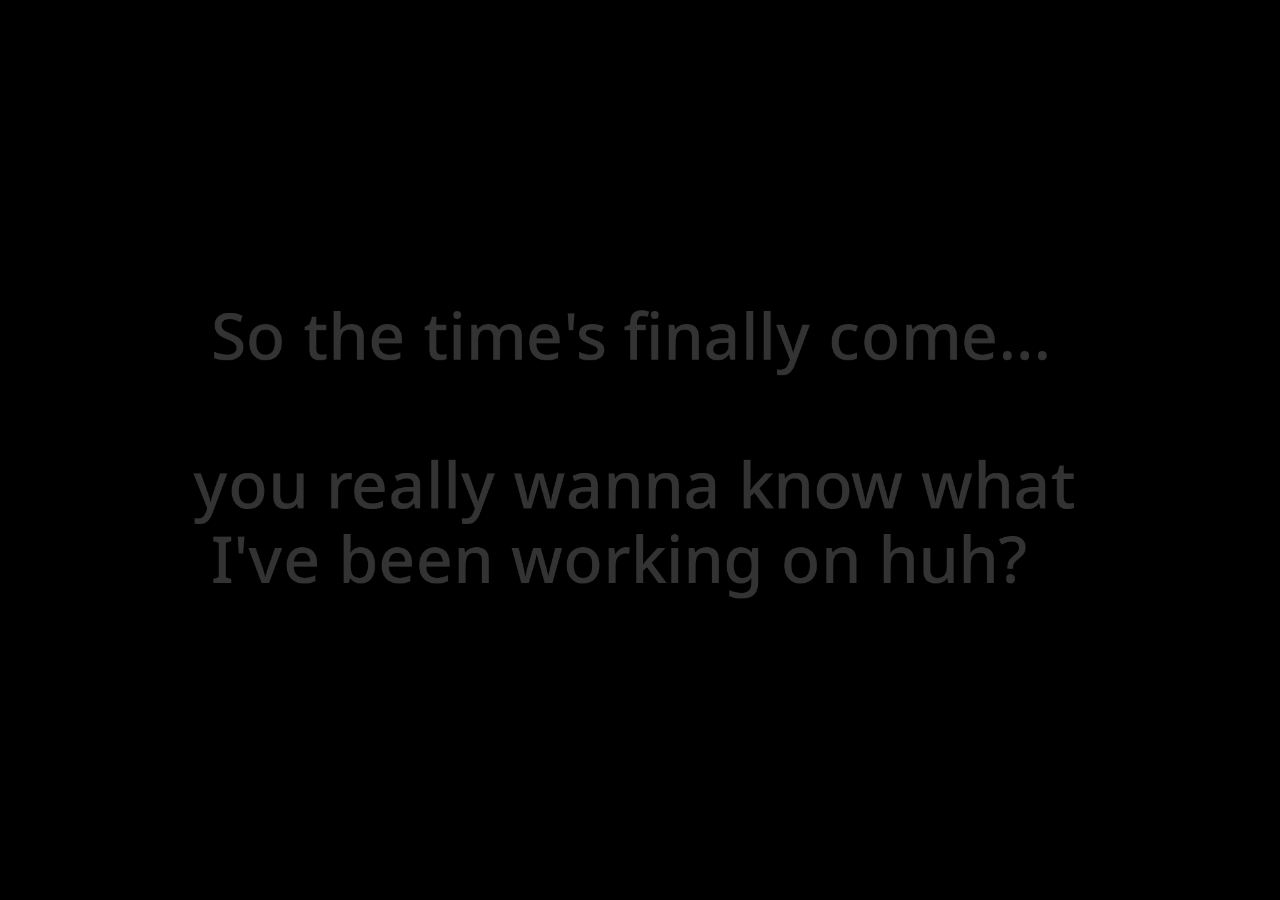
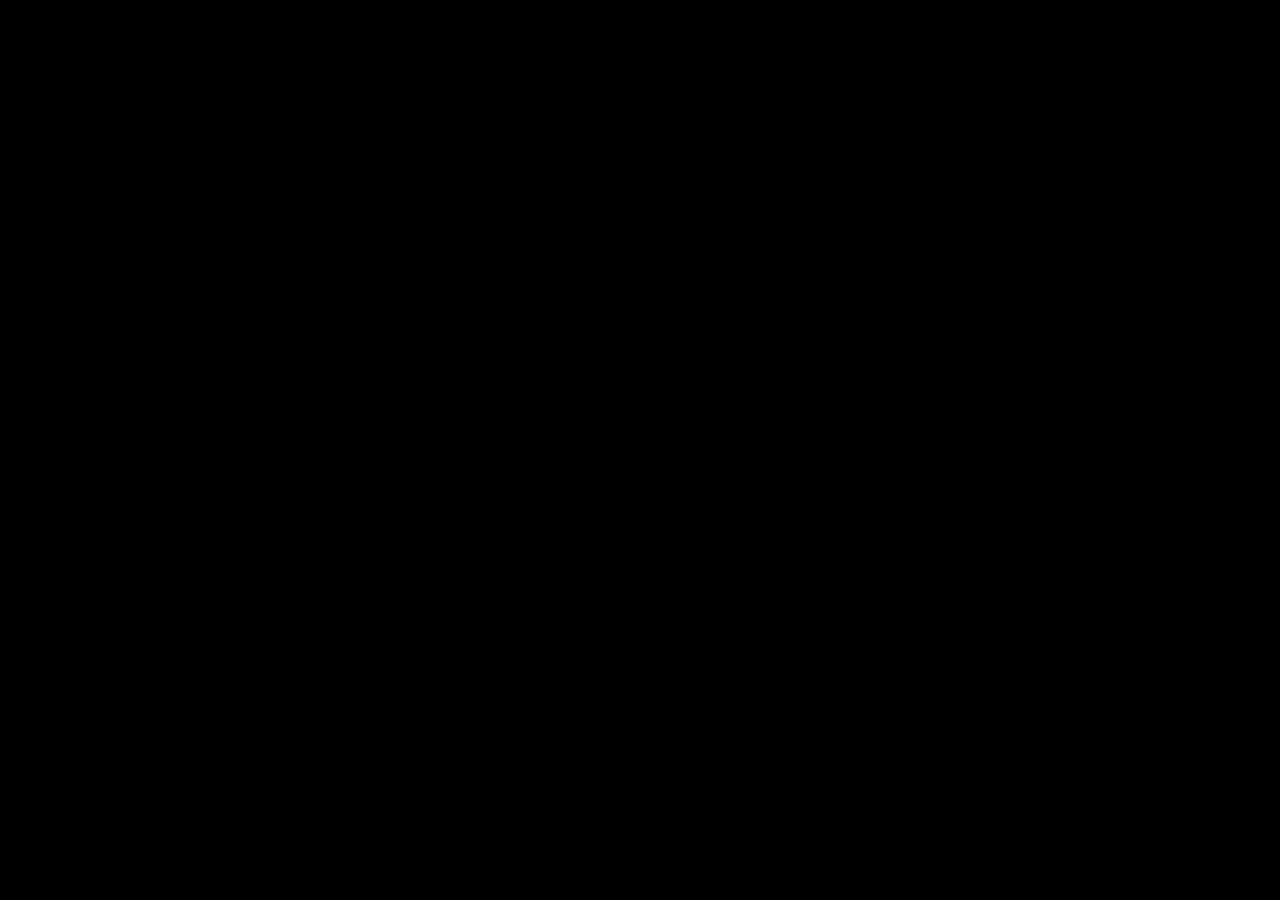
